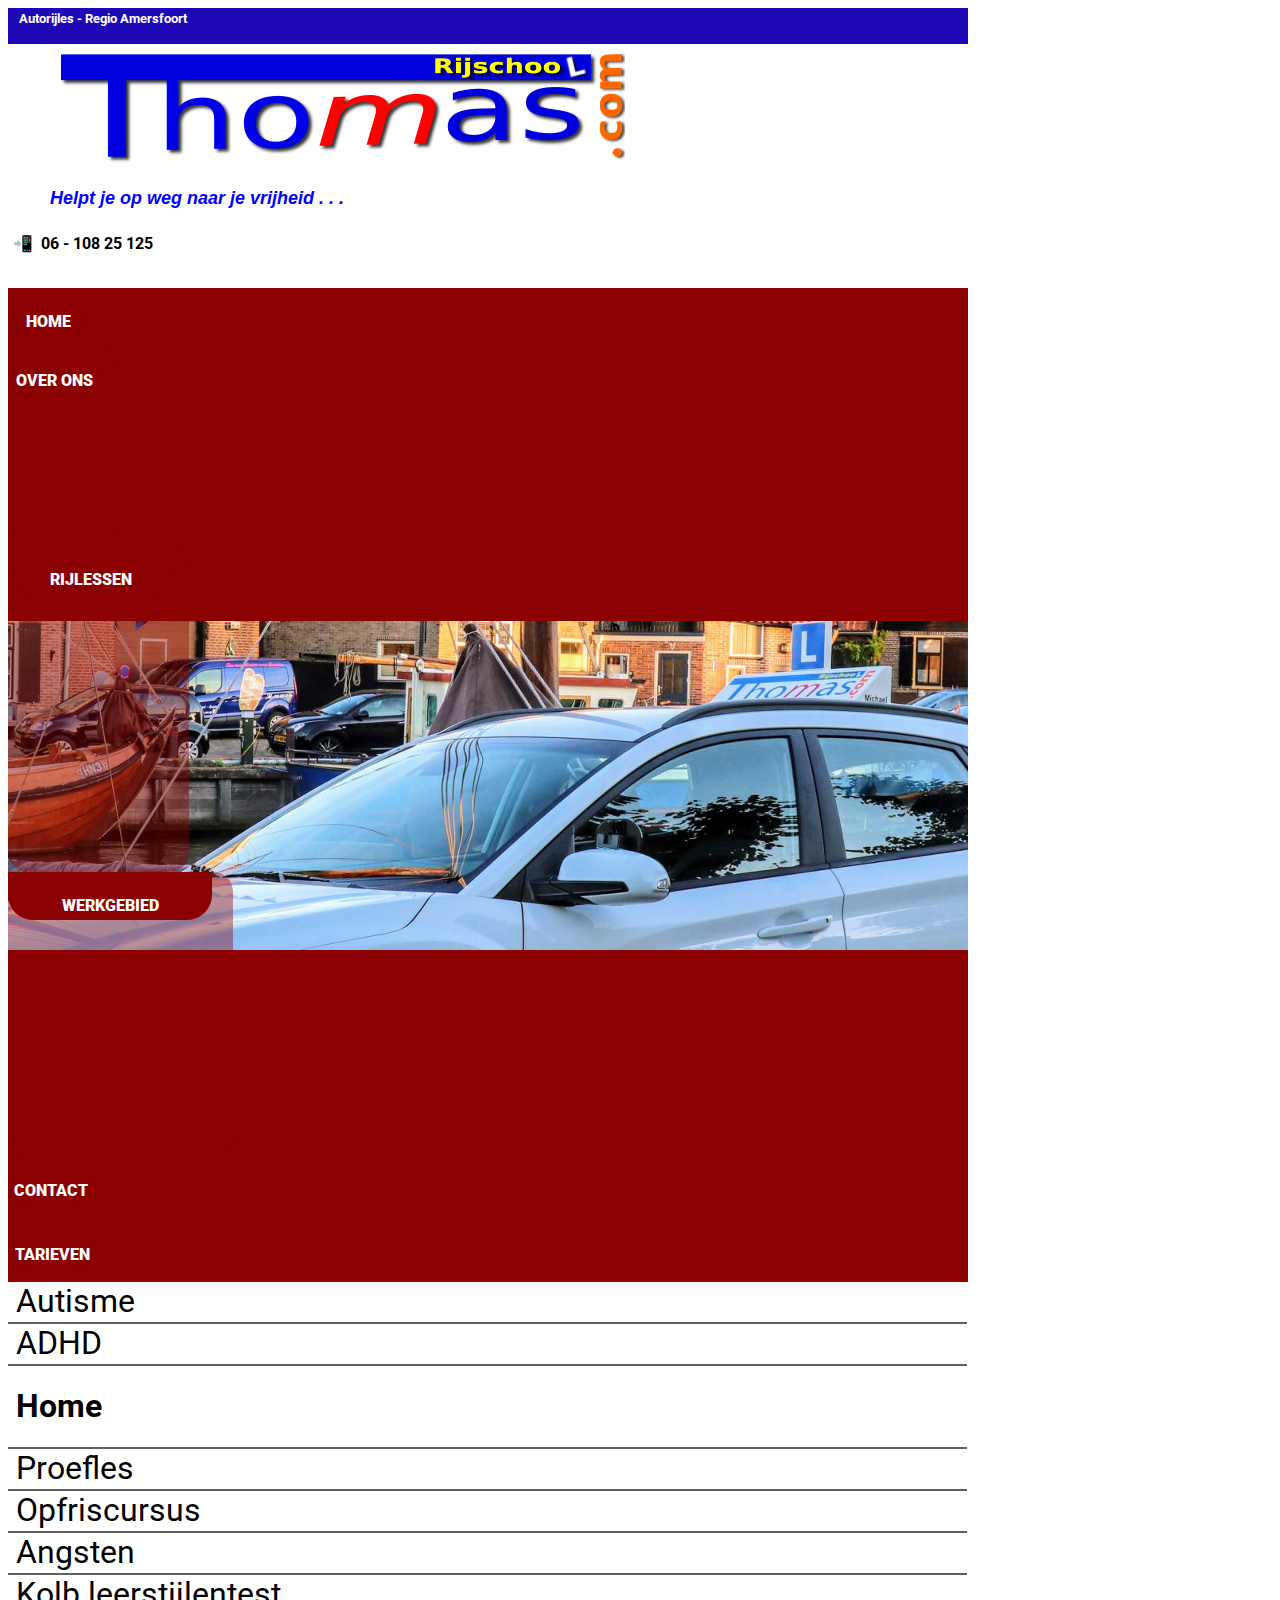
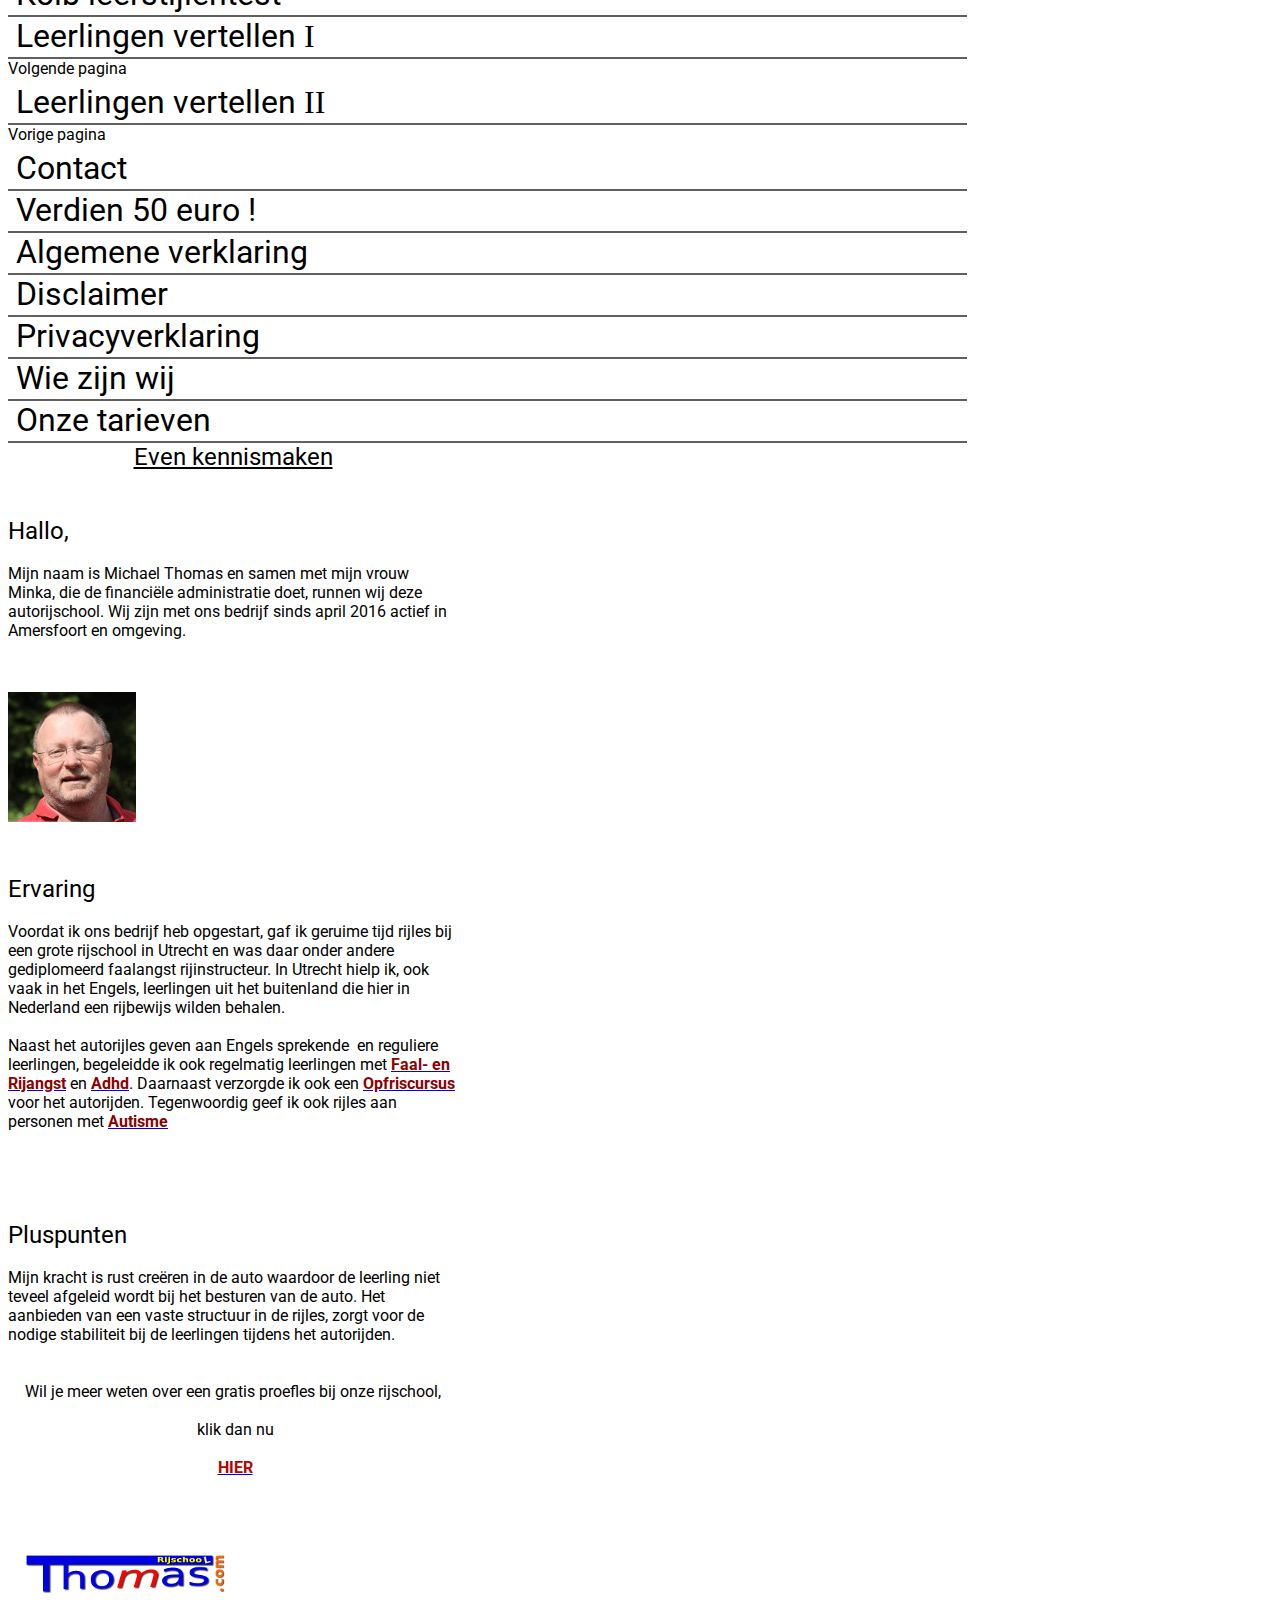
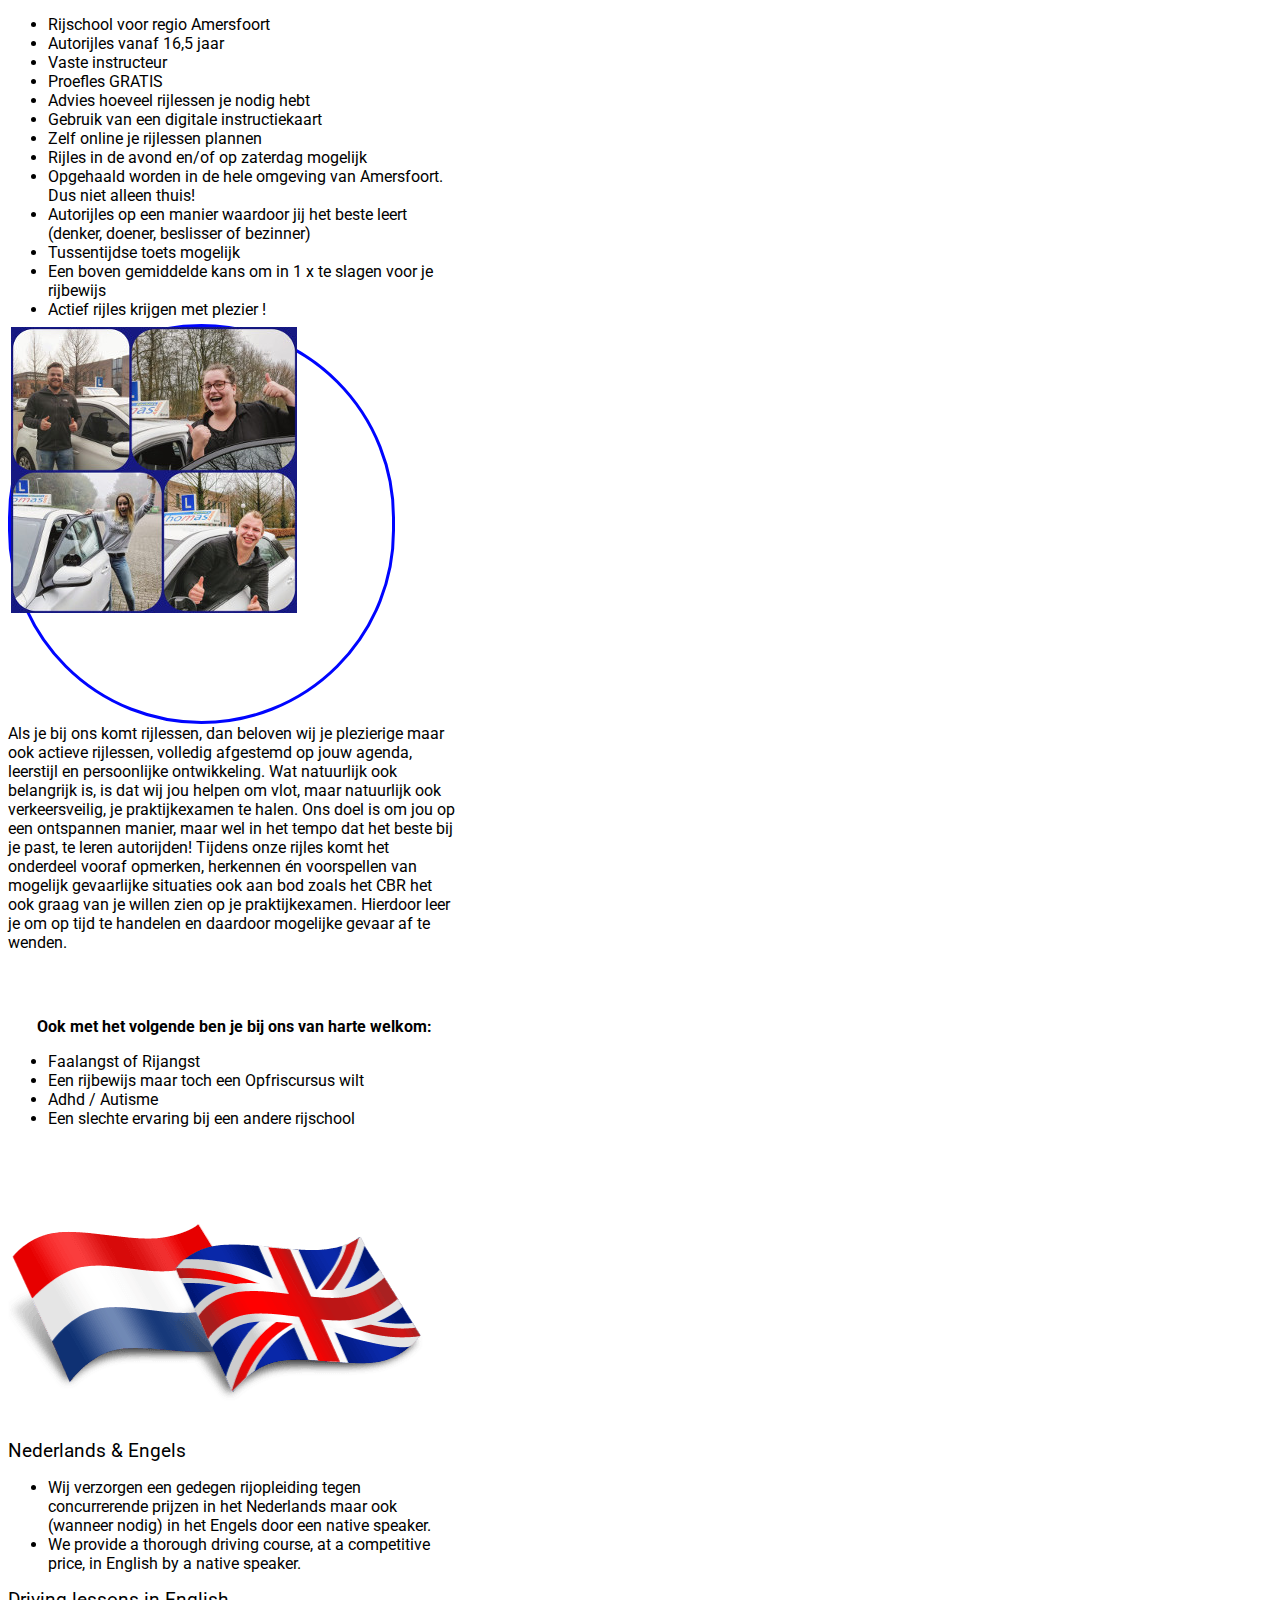
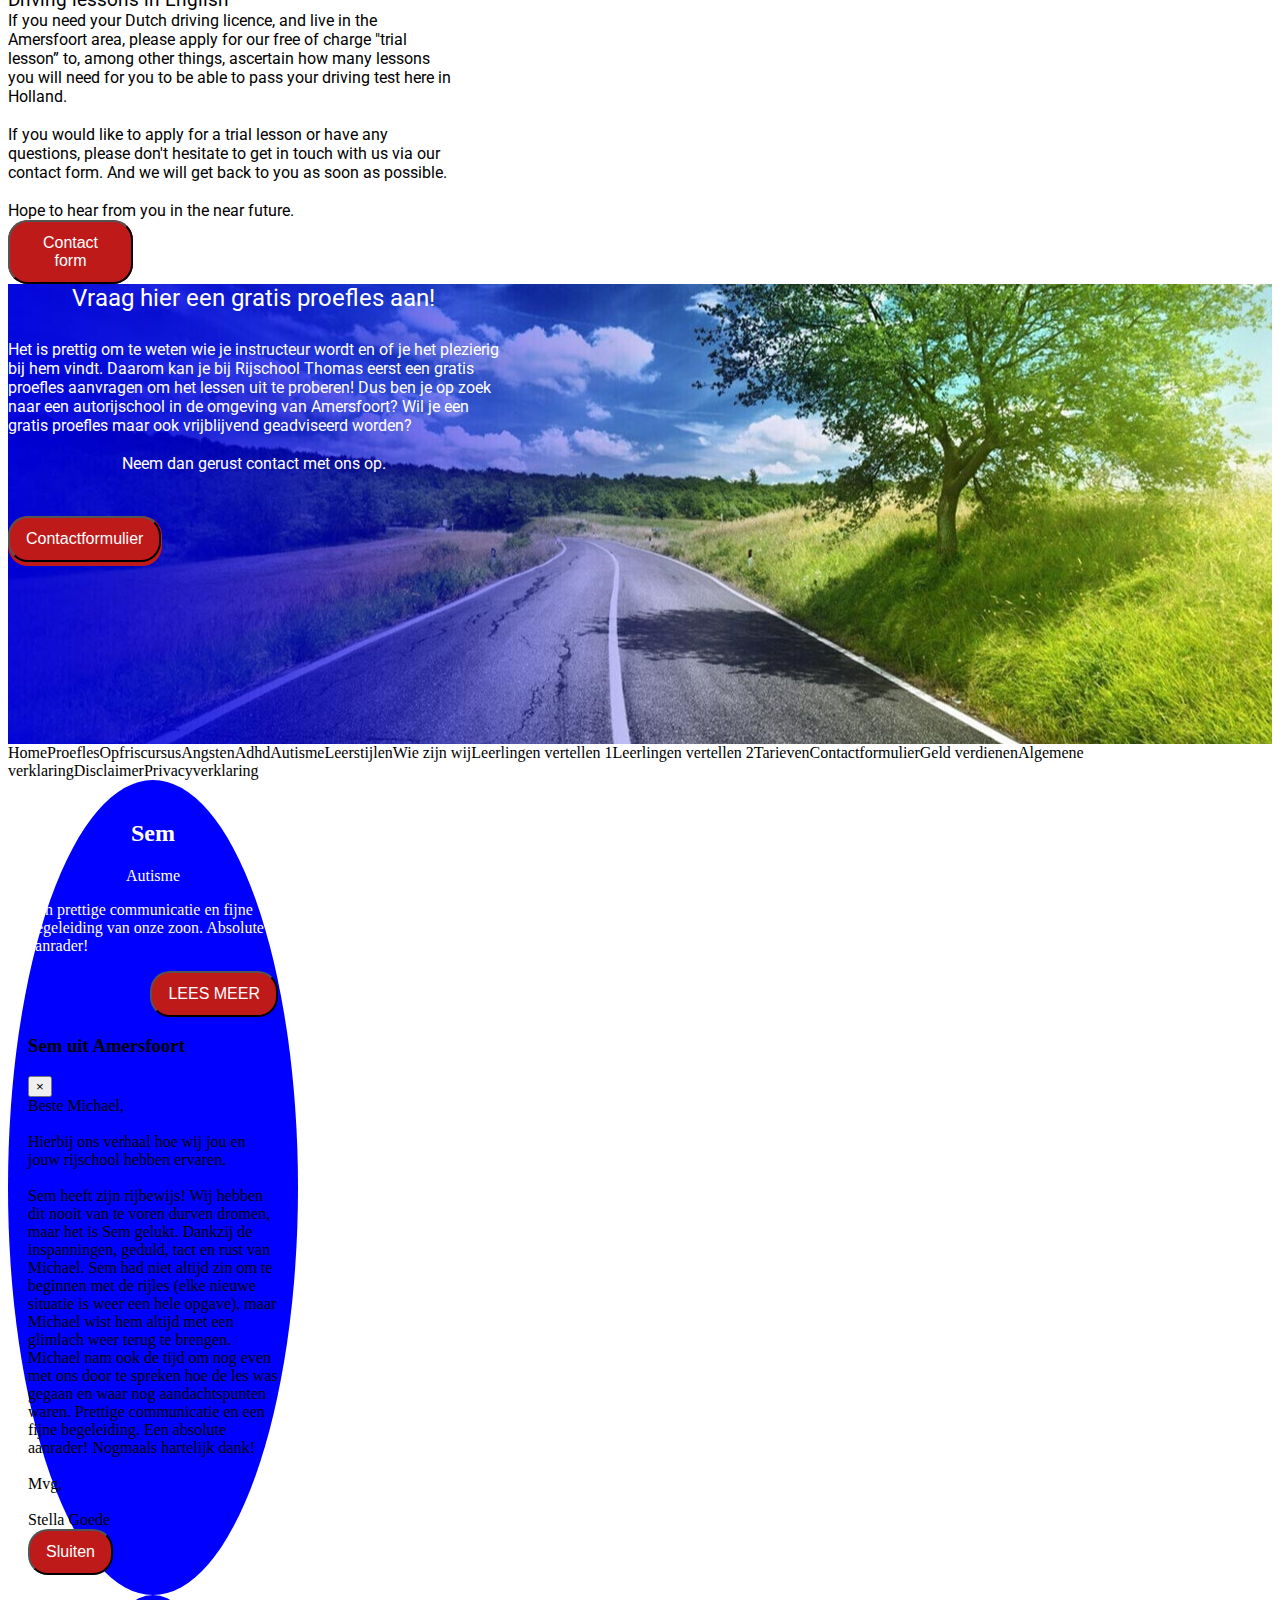
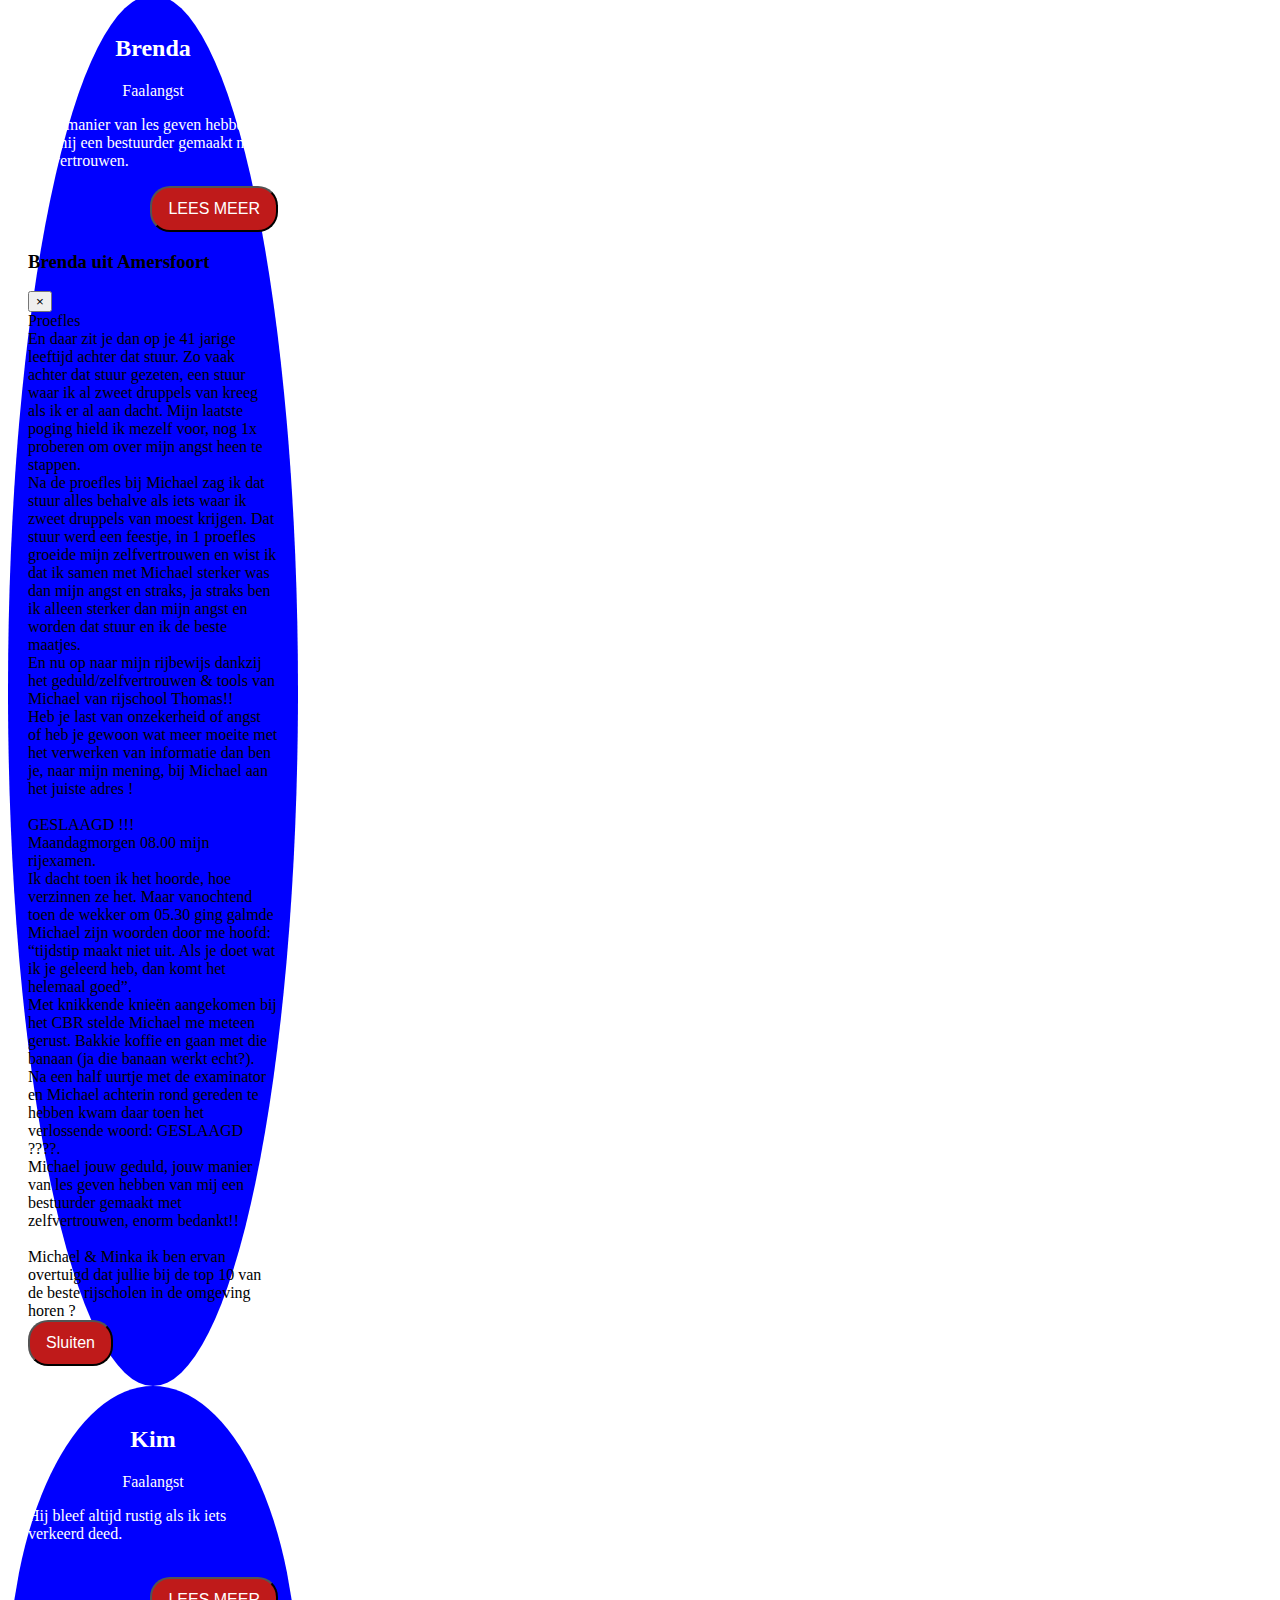
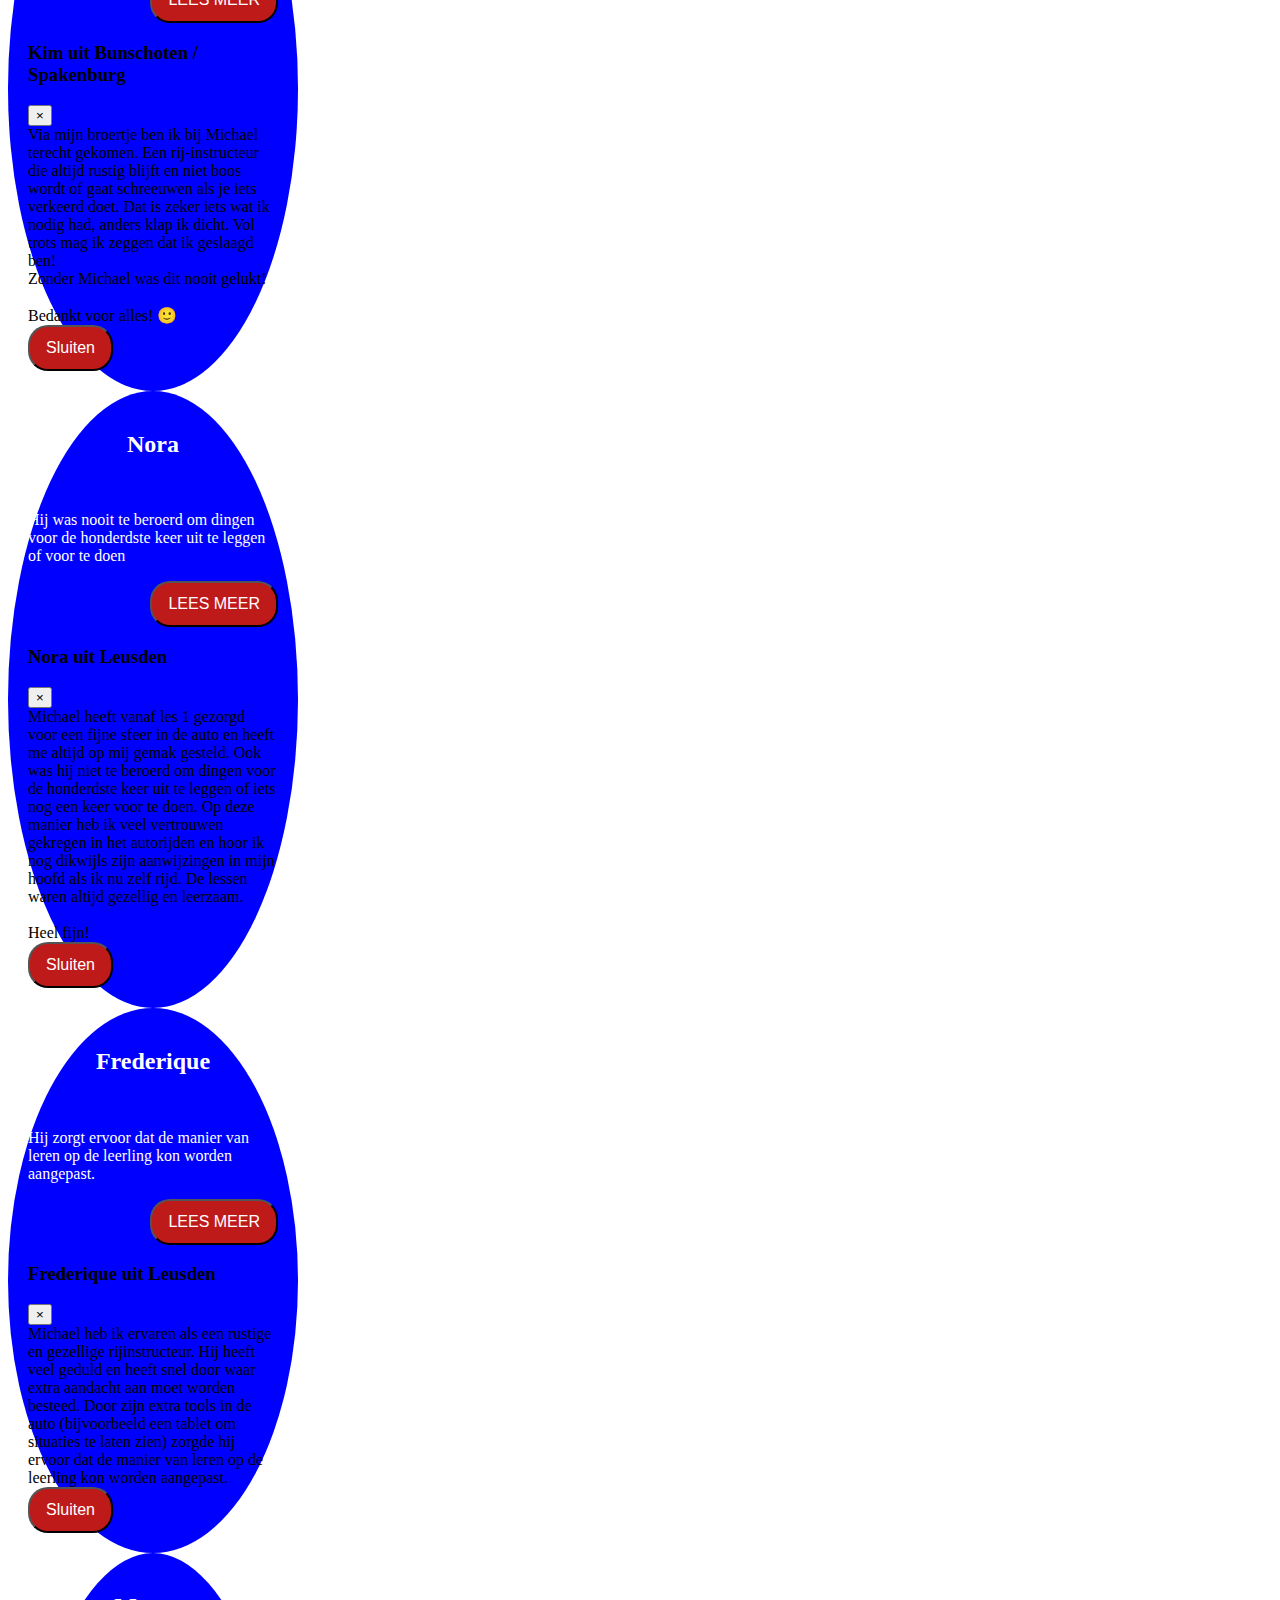
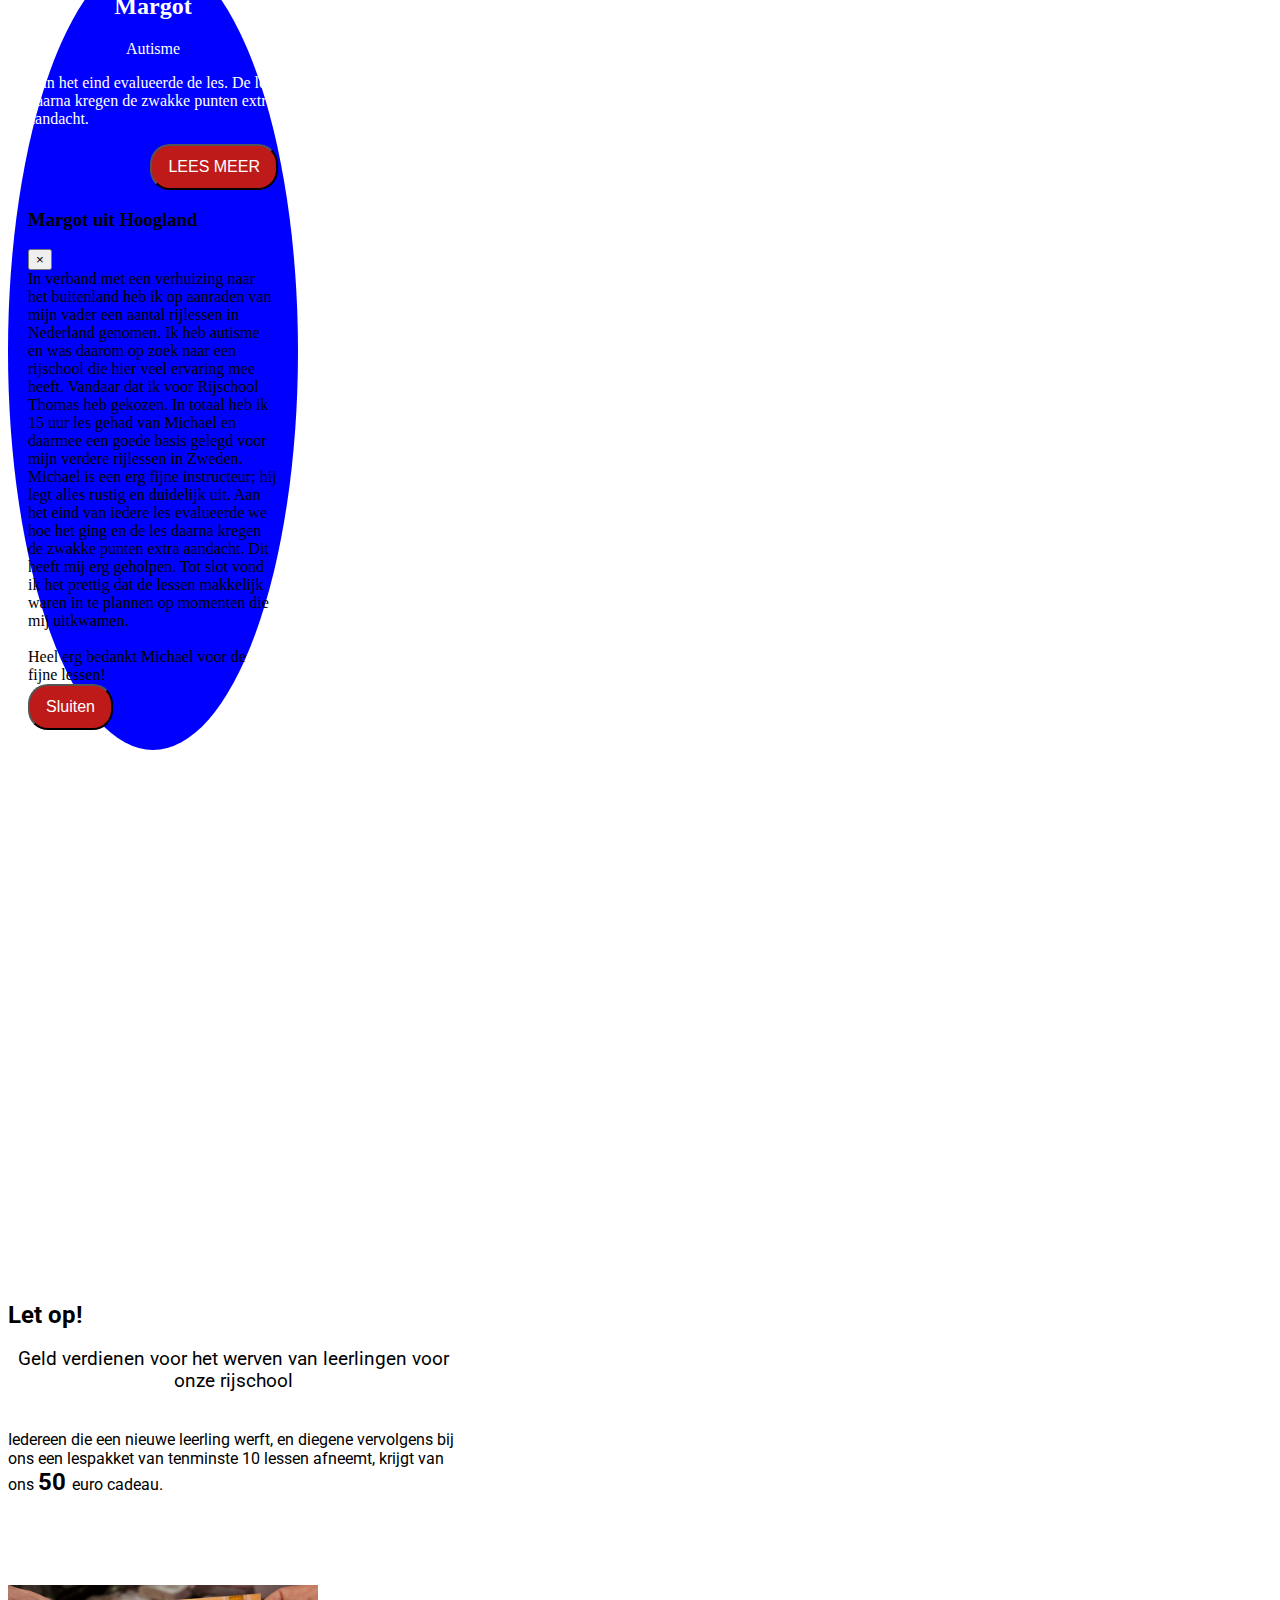
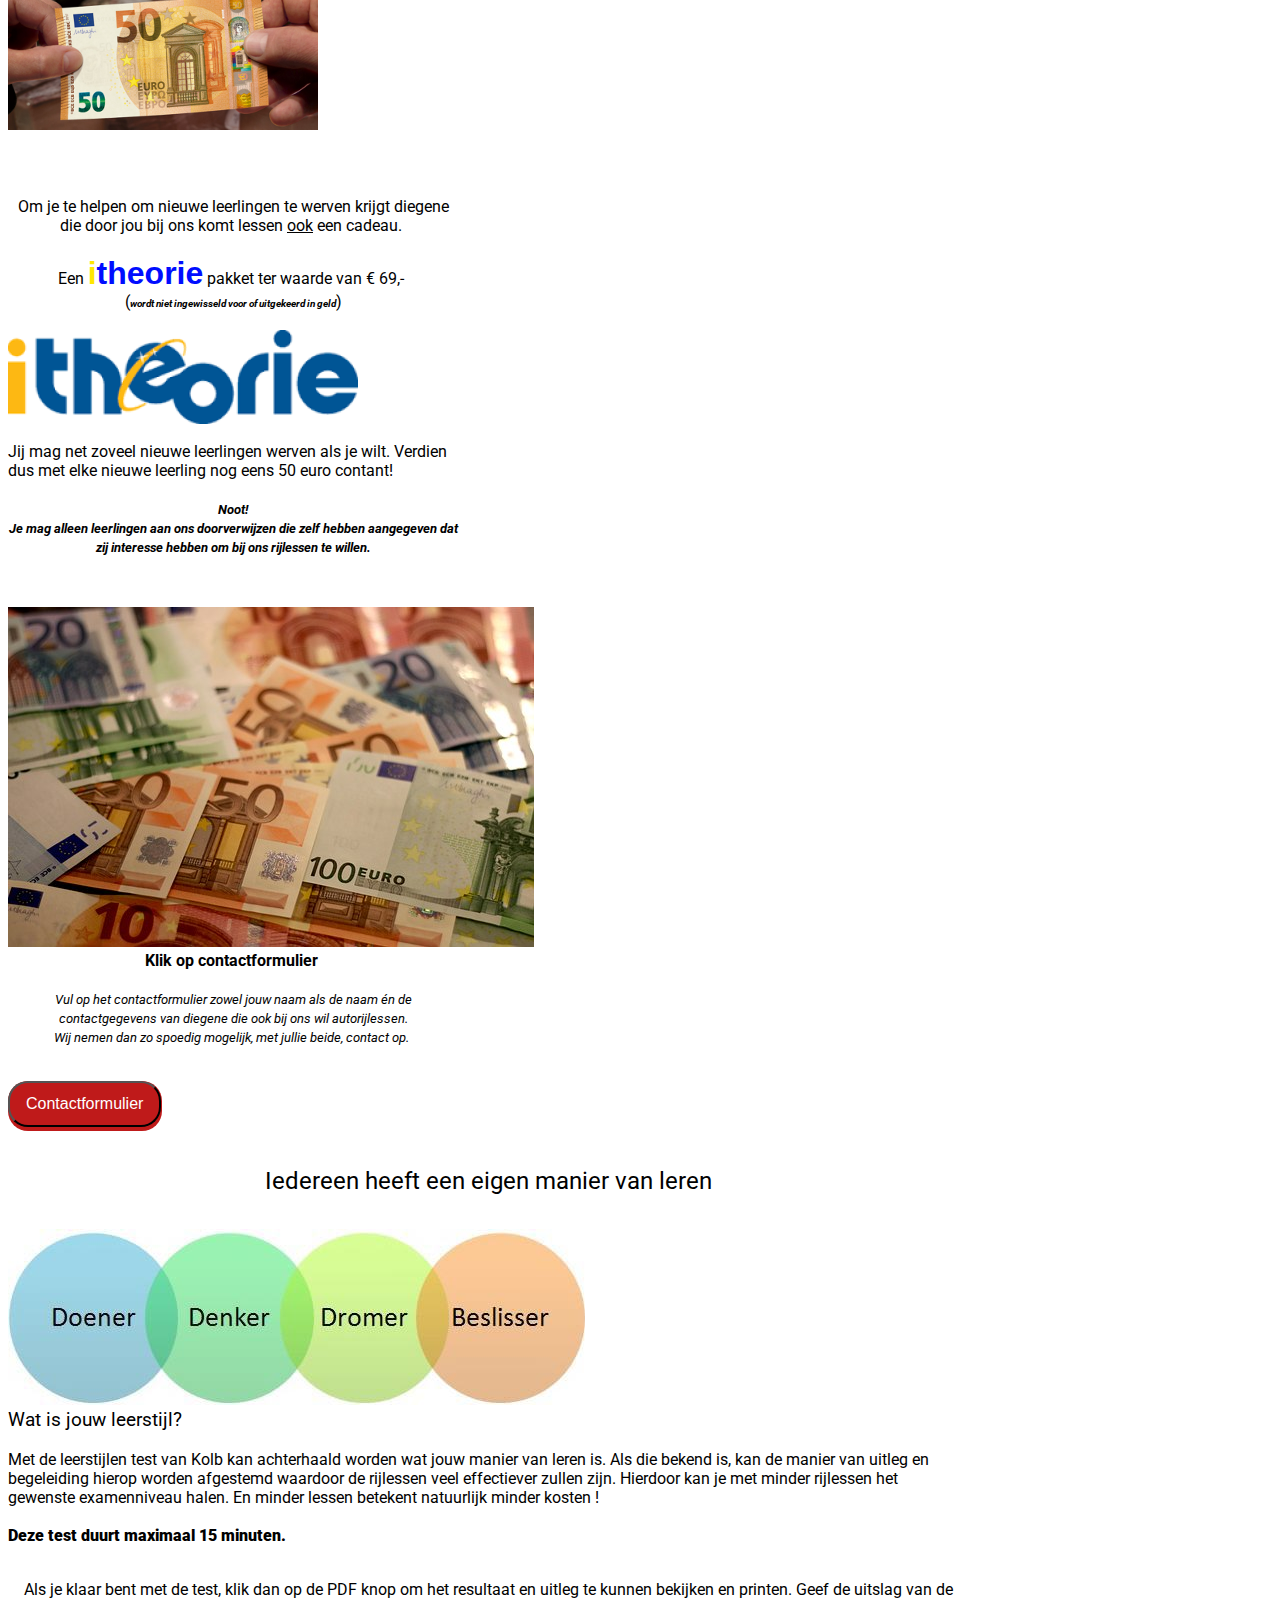
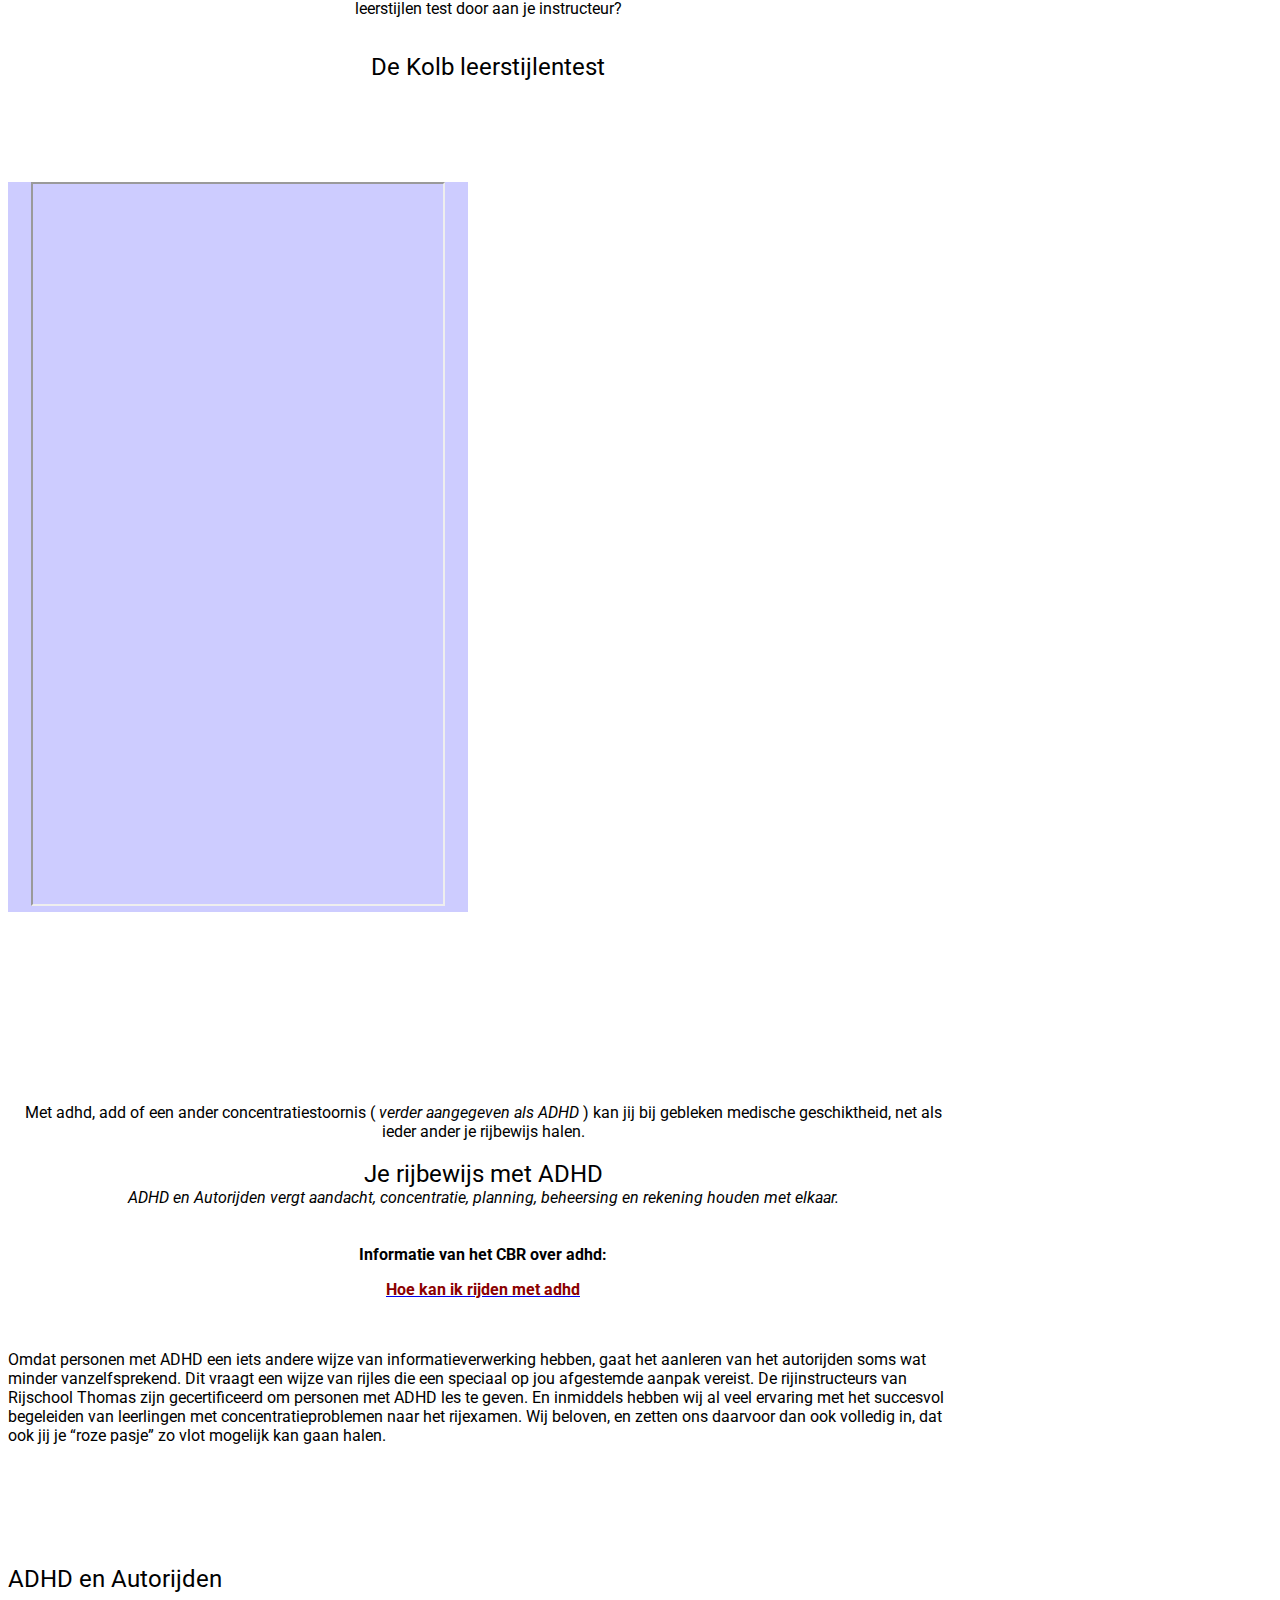
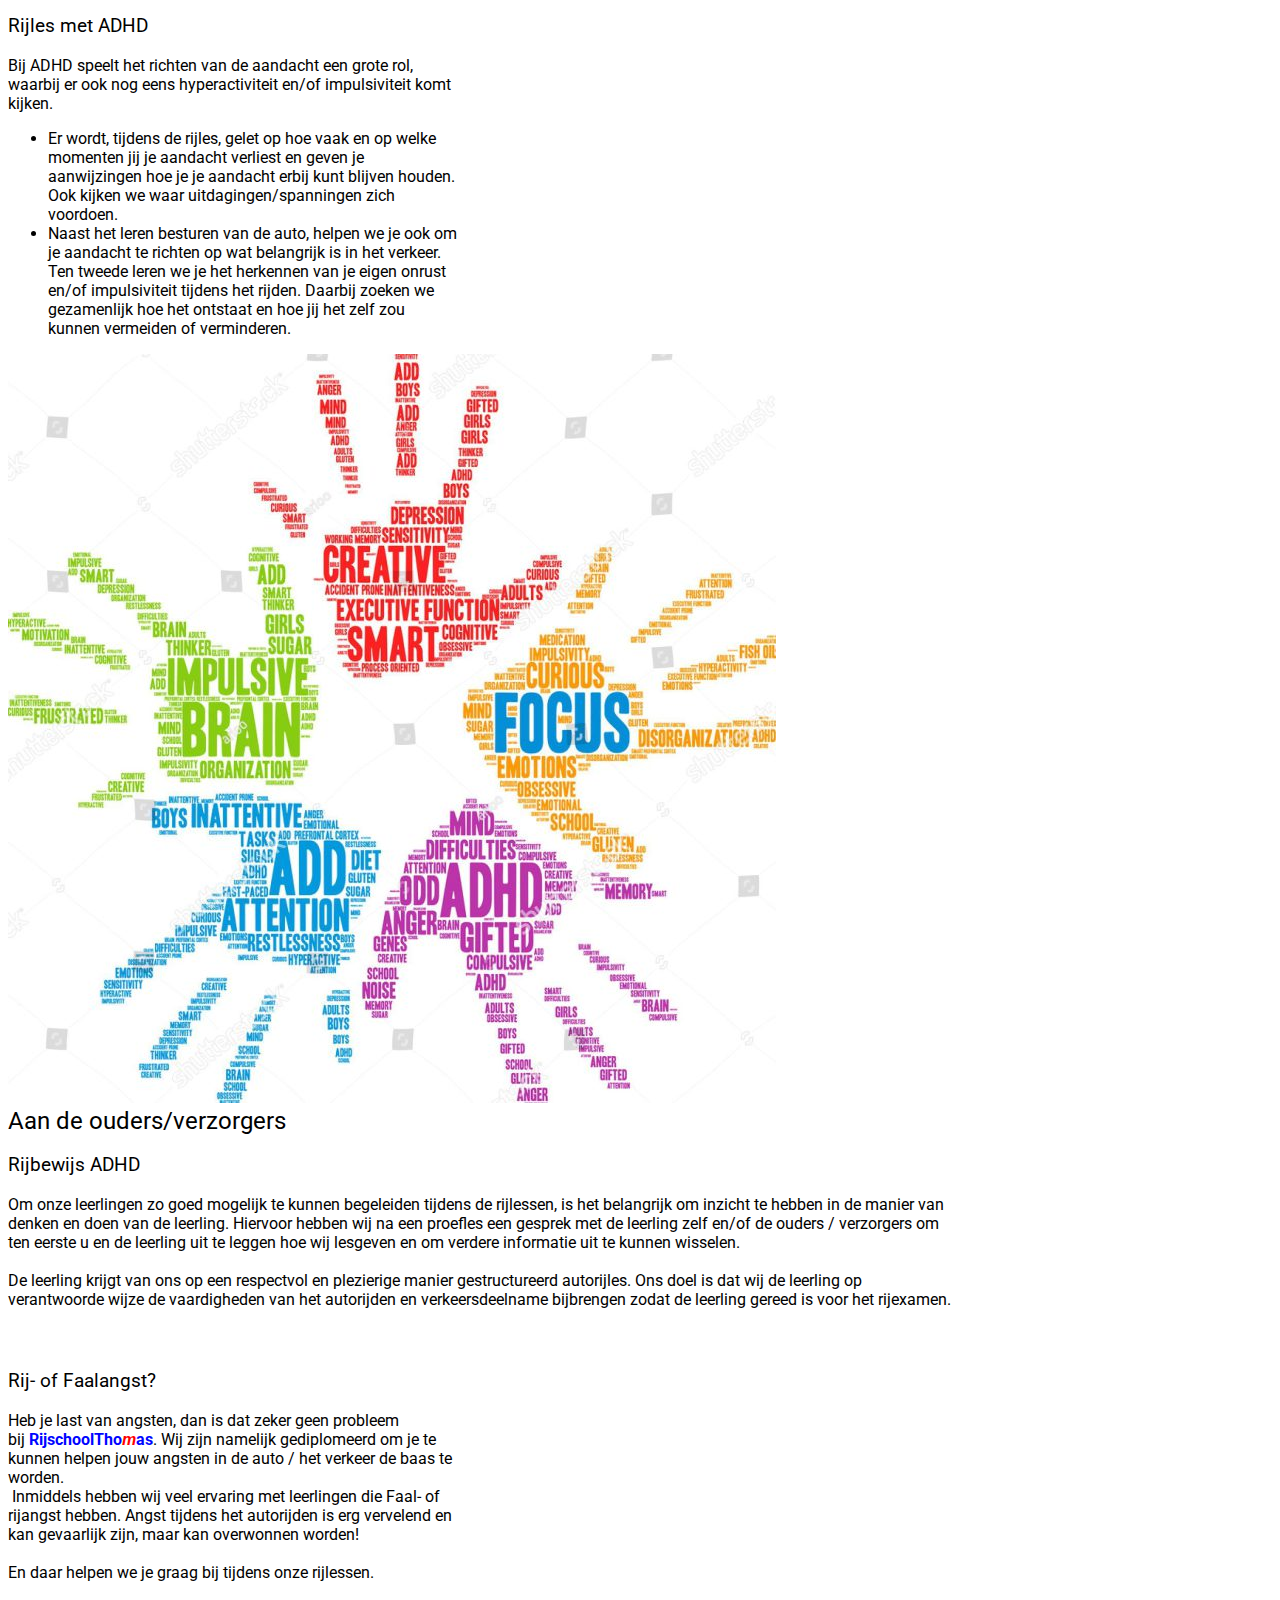
==== editable.html @ 11236661 "Create editable.html" ====
<!DOCTYPE html><html><head>
    <meta charset="UTF-8">
    <meta name="generator" content="Silex v2.2.7">
    <!-- leave this for stats -->
    <script type="text/javascript" src="https://editor.silex.me/static/2.7/jquery.js" data-silex-static=""></script>
    <script type="text/javascript" src="https://editor.silex.me/static/2.7/jquery-ui.js" data-silex-static=""></script>

    <script type="text/javascript" src="https://editor.silex.me/static/2.7/pageable.js" data-silex-static=""></script>
    <script type="text/javascript" src="https://editor.silex.me/static/2.7/front-end.js" data-silex-static=""></script>
    <!-- Normalize -->
    <link href="https://editor.silex.me/static/2.7/normalize.css" rel="stylesheet" data-silex-static="">
    <!-- Silex style -->
    <link href="https://editor.silex.me/static/2.7/front-end.css" rel="stylesheet" data-silex-static="">

    <style type="text/css" class="silex-style">@import url(//fonts.googleapis.com/css?family=Roboto);.title,
.heading1,
.heading2,
.heading3,
.normal {color: black; font-family: 'Roboto', sans-serif; margin: 0; font-weight: normal;}.editable-style.small-height {min-height: 10px; height: 10px; max-height: 10px;}.title {font-size: 60px; color: rgb(73, 187, 204);}.heading1 {font-size: 24px;}.editable-style.right {left: initial; right: 0px;}.grey-text .normal {color: grey;}.small-text .normal {color: grey; font-size: 10px;}.product-details .heading1 {color: rgb(73, 187, 204);}.product-details .heading3 {color: white; background-color: rgb(73, 187, 204); float: right; padding: 2px 25px;}.in-front {z-index: 1000;}.link-menu .normal {padding-top: 5px; color: #000000;}.link-menu .page-link-active {background-color: rgb(73, 187, 204); transition: background-color 0.5s ease-in;}.link-menu .page-link-active .normal {color: #FFFFFF; transition: color 0.5s ease-in;}.expandable {max-height: 30px;}.expandable:hover {max-height: none;}.expandable .level2 {transition: opacity 1s; opacity: 0; visibility: visible;}.expandable:hover .level2 {opacity: 1; visibility: visible;}.expandable .text-element:hover {background-color: #1e07b5; transition: background-color .5s;}.expandable .normal {padding-top: 8px;}.body-initial {background-color: rgba(255, 255, 255, 1);}.silex-id-1537483059611-3 {top: 5px; left: 5px; background-color: rgba(30, 7, 181, 1);}.silex-id-1537483059609-2 {min-height: 33px;}.silex-id-1537975310059-54 {width: 189px; min-height: 36px; top: 8px; left: -92px;}@media only screen and (max-width: 480px), only screen and (max-device-width: 480px) {.silex-id-1537975310059-54 {left: 143px; top: 6px;}}.silex-id-1484949224320-1 {top: 73px; left: 5px; background-color: rgba(255, 255, 255, 1); min-width: 960px;}@media only screen and (max-width: 480px), only screen and (max-device-width: 480px) {.silex-id-1484949224320-1 {top: 60px; left: 0px;}}.silex-id-1484949224320-0 {min-height: 174px; background-color: transparent; top: 15px; left: 100px; width: 960px;}@media only screen and (max-width: 480px), only screen and (max-device-width: 480px) {.silex-id-1484949224320-0 {min-height: 146px;}}.silex-id-1537465459463-0 {width: 636px; min-height: 123px; top: 2px; left: 138px;}@media only screen and (max-width: 480px), only screen and (max-device-width: 480px) {.silex-id-1537465459463-0 {top: 25px; left: 11px; width: 433px; min-height: 89px;}}.silex-id-1537465537737-1 {width: 340px; min-height: 47px; top: 116px; left: 414px;}@media only screen and (max-width: 480px), only screen and (max-device-width: 480px) {.silex-id-1537465537737-1 {left: 22px; top: 89px; width: 411px; min-height: 53px;}}.silex-id-1537974961050-52 {width: 150px; min-height: 34px; top: 76px; left: -109px;}.silex-id-1537975038860-53 {width: 213px; min-height: 34px; top: 77px; left: 817px;}.silex-id-1537692925737-22 {min-width: 960px; top: 738px; left: 5px;}.silex-id-1537692925736-21 {width: 960px; min-height: 251px; top: 15px; left: 100px;}.silex-id-1537692955896-23 {width: 188px; min-height: 67px; top: 1px; left: 370px;}.silex-id-1537692809369-19 {min-width: 960px;}.silex-id-1537692809368-18 {width: 960px; min-height: 317px; top: 15px; left: 100px;}.silex-id-1537692833861-20 {width: 284px; min-height: 67px; top: 1px; left: 353px;}.silex-id-1537692681613-15 {min-width: 960px;}.silex-id-1537692681612-14 {width: 960px; min-height: 250px; top: 15px; left: 100px;}.silex-id-1537692707858-16 {width: 354px; min-height: 67px; top: 1px; left: 305px;}.silex-id-1537483143130-5 {top: 282px; left: 5px; min-width: 960px; background-color: rgba(246, 0, 0, 1); background-position: center center; background-repeat: no-repeat; background-size: auto; background-attachment: scroll;}.silex-id-1537483143127-4 {width: 960px; background-color: transparent; min-height: 377px; top: 15px; left: 173px;}.silex-id-1424710230648 {background-color: transparent; border-top-color: rgb(0, 0, 0); border-right-color: rgb(0, 0, 0); border-bottom-color: rgb(0, 0, 0); border-left-color: rgb(0, 0, 0); left: 28px; top: 6px; width: 902px; border-top-left-radius: 5px; border-top-right-radius: 5px; border-bottom-right-radius: 1px; border-bottom-left-radius: 1px; min-height: 346px;}.silex-id-1537953652678-8 {width: 90px; background-color: transparent; min-height: 342px; top: 1px; left: 4px;}.silex-id-1537966082514-43 {width: 81px; top: 2px; left: 4px; min-height: 50px;}.silex-id-1537966439226-46 {width: 80px; top: 1px; left: 5px; min-height: 58px; border-radius: 0 0 25px 25px; background-color: rgba(246, 0, 0, 1);}.silex-id-1537953841345-12 {width: 100px; background-color: transparent; min-height: 342px; top: 1px; left: 678px;}.silex-id-1537955420518-22 {width: 80px; top: 1px; left: 10px; min-height: 50px; border-radius: 0 0 25px 25px; background-color: rgba(246, 0, 0, 1);}.silex-id-1537953838036-11 {width: 109px; background-color: transparent; min-height: 343px; top: 1px; left: 557px;}.silex-id-1537959376309-37 {width: 92px; top: 1px; left: 10px; min-height: 50px; border-radius: 0 0 25px 25px; background-color: rgba(246, 0, 0, 1);}.silex-id-1537960581255-38 {width: 92px; min-height: 58px; top: 44px; left: 10px; border-radius: 25px 25px 25px 25px;}.silex-id-1537960657123-39 {width: 92px; min-height: 76px; top: 90px; left: 9px; border-radius: 25px 25px 25px 25px;}.silex-id-1537953846440-13 {width: 181px; background-color: transparent; min-height: 346px; top: 1px; left: 137px;}.silex-id-1537965994051-41 {width: 206px; top: 2px; left: 8px; min-height: 58px;}.silex-id-1537966385104-45 {width: 165px; top: 1px; left: 9px; min-height: 58px; border-radius: 0 0 25px 25px; border-color: transparent; background-color: rgba(246, 0, 0, 1);}.silex-id-1537955840513-23 {width: 165px; min-height: 58px; top: 46px; left: 6px; border-radius: 25px 25px 25px 25px;}.silex-id-1537955860383-24 {width: 165px; min-height: 47px; top: 93px; left: 6px; border-radius: 25px 25px 25px 25px;}.silex-id-1537955870404-25 {width: 165px; min-height: 47px; top: 141px; left: 6px; border-radius: 25px 25px 25px 25px;}.silex-id-1537955879315-26 {width: 165px; min-height: 47px; top: 189px; left: 6px; border-radius: 25px 25px 25px 25px;}.silex-id-1537955889483-27 {width: 165px; min-height: 47px; top: 235px; left: 8px; border-radius: 25px 25px 25px 25px;}.silex-id-1537955930191-28 {width: 165px; min-height: 47px; top: 283px; left: 8px; border-radius: 25px 25px 25px 25px;}.silex-id-1537955024139-18 {width: 225px; background-color: transparent; min-height: 346px; top: 1px; left: 320px;}.silex-id-1537965924845-40 {width: 210px; top: 1px; left: 9px; min-height: 58px;}.silex-id-1537966334570-44 {width: 205px; top: 1px; left: 8px; min-height: 58px; border-radius: 0 0 25px 25px; background-color: rgba(246, 0, 0, 1);}.silex-id-1537955995586-30 {width: 204px; min-height: 50px; top: 45px; left: 6px; border-radius: 25px 25px 25px 25px;}.silex-id-1537956006669-31 {width: 204px; min-height: 47px; top: 90px; left: 10px; border-radius: 25px 25px 25px 25px;}.silex-id-1537956014374-32 {width: 204px; min-height: 47px; top: 138px; left: 5px; border-radius: 25px 25px 25px 25px;}.silex-id-1537956022317-33 {width: 204px; min-height: 47px; top: 183px; left: 7px; border-radius: 25px 25px 25px 25px;}.silex-id-1537956034842-34 {width: 204px; min-height: 47px; top: 230px; left: 10px; border-radius: 25px 25px 25px 25px;}.silex-id-1537953832130-10 {width: 90px; background-color: transparent; min-height: 340px; top: 1px; left: 808px;}.silex-id-1537955249306-21 {width: 70px; min-height: 47px; top: 1px; left: 10px; border-radius: 0 0 25px 25px; background-color: rgba(246, 0, 0, 1);}.silex-id-1537993402906-5 {top: 684px; left: 5px;}@media only screen and (max-width: 480px), only screen and (max-device-width: 480px) {.silex-id-1537993402906-5 {top: 272px; left: 1px;}}.silex-id-1537993402905-4 {min-height: 82px;}@media only screen and (max-width: 480px), only screen and (max-device-width: 480px) {.silex-id-1537993402905-4 {background-color: rgba(255, 0, 0, 1); min-height: 80px;}}.silex-id-1537993589887-6 {width: 856px; min-height: 80px; top: -15px; left: 20px;}@media only screen and (max-width: 480px), only screen and (max-device-width: 480px) {.silex-id-1537993589887-6 {top: 1px; left: 37px; width: 381px; min-height: 117px;}}.silex-id-1537993253212-3 {width: 877px; min-height: 80px; top: -15px; left: 20px;}@media only screen and (max-width: 480px), only screen and (max-device-width: 480px) {.silex-id-1537993253212-3 {top: 1px; left: 40px; width: 375px; min-height: 80px;}}.silex-id-1537997668171-3 {width: 952px; min-height: 80px; top: -15px; left: 20px;}@media only screen and (max-width: 480px), only screen and (max-device-width: 480px) {.silex-id-1537997668171-3 {top: 1px; left: 38px; width: 379px; min-height: 80px;}}.silex-id-1537997531159-1 {top: 1649px; left: 5px; min-width: 960px;}.silex-id-1537997531156-0 {width: 960px; min-height: 302px; top: 15px; left: 100px;}.silex-id-1537997545658-2 {width: 948px; min-height: 250px; top: 6px; left: 6px;}.silex-id-1484949640479-7 {top: 235px; left: 1px; background-color: transparent; min-width: 960px;}.silex-id-1484949640479-6 {min-height: 526px; background-color: transparent; top: 15px; left: 100px; width: 960px;}.silex-id-1434426485636-2 {left: 1px; top: 1px; width: 188px; background-color: rgb(254, 255, 253); border-top-width: 10px; border-right-width: 10px; border-bottom-width: 10px; border-left-width: 10px; border-top-style: solid; border-right-style: solid; border-bottom-style: solid; border-left-style: solid; border-top-color: rgb(254, 255, 253); border-right-color: rgb(254, 255, 253); border-bottom-color: rgb(254, 255, 253); border-left-color: rgb(254, 255, 253); min-height: 190px;}@media only screen and (max-width: 480px), only screen and (max-device-width: 480px) {.silex-id-1434426485636-2 {width: 450px; min-height: 170px;}}.silex-id-1434426485665-3 {width: 740px; top: 1px; left: 199px; background-color: rgb(254, 255, 253); border-top-width: 10px; border-right-width: 10px; border-bottom-width: 10px; border-left-width: 10px; border-top-style: solid; border-right-style: solid; border-bottom-style: solid; border-left-style: solid; border-top-color: rgb(254, 255, 253); border-right-color: rgb(254, 255, 253); border-bottom-color: rgb(254, 255, 253); border-left-color: rgb(254, 255, 253); min-height: 190px;}@media only screen and (max-width: 480px), only screen and (max-device-width: 480px) {.silex-id-1434426485665-3 {width: 707px;}}.silex-id-1434426613625-5 {left: 751px; top: 221px; width: 188px; background-color: rgb(254, 255, 253); border-top-width: 10px; border-right-width: 10px; border-bottom-width: 10px; border-left-width: 10px; border-top-style: solid; border-right-style: solid; border-bottom-style: solid; border-left-style: solid; border-top-color: rgb(254, 255, 253); border-right-color: rgb(254, 255, 253); border-bottom-color: rgb(254, 255, 253); border-left-color: rgb(254, 255, 253); min-height: 190px;}@media only screen and (max-width: 480px), only screen and (max-device-width: 480px) {.silex-id-1434426613625-5 {width: 450px;}}.silex-id-1434426613658-6 {width: 740px; top: 221px; left: 2px; background-color: rgb(254, 255, 253); border-top-width: 10px; border-right-width: 10px; border-bottom-width: 10px; border-left-width: 10px; border-top-style: solid; border-right-style: solid; border-bottom-style: solid; border-left-style: solid; border-top-color: rgb(254, 255, 253); border-right-color: rgb(254, 255, 253); border-bottom-color: rgb(254, 255, 253); border-left-color: rgb(254, 255, 253); min-height: 190px;}.silex-id-1484949717487-9 {min-height: 100px; top: 1354px; left: 1px;}.silex-id-1484949717486-8 {min-height: 345px; background-color: transparent;}.silex-id-1471343044963-3 {width: 940px; top: 1px; left: 1px; background-color: rgb(254, 255, 253); border-top-width: 10px; border-right-width: 10px; border-bottom-width: 10px; border-left-width: 10px; border-top-style: solid; border-right-style: solid; border-bottom-style: solid; border-left-style: solid; border-top-color: rgb(254, 255, 253); border-right-color: rgb(254, 255, 253); border-bottom-color: rgb(254, 255, 253); border-left-color: rgb(254, 255, 253); min-height: 261px;}@media only screen and (max-width: 480px), only screen and (max-device-width: 480px) {.silex-id-1471343044963-3 {min-height: 270px; top: 28px; left: 1px; width: 423px;}}.silex-id-1537477018929-3 {min-width: 960px; top: 329px; left: 5px;}.silex-id-1537477018927-2 {width: 960px; min-height: 333px; top: 15px; left: 100px;}.silex-id-1537477047868-4 {width: 940px; top: 1px; left: 1px; background-color: rgb(254, 255, 253); border-top-width: 10px; border-right-width: 10px; border-bottom-width: 10px; border-left-width: 10px; border-top-style: solid; border-right-style: solid; border-bottom-style: solid; border-left-style: solid; border-top-color: rgb(254, 255, 253); border-right-color: rgb(254, 255, 253); border-bottom-color: rgb(254, 255, 253); border-left-color: rgb(254, 255, 253); min-height: 261px;}@media only screen and (max-width: 480px), only screen and (max-device-width: 480px) {.silex-id-1537477047868-4 {min-height: 270px; top: 28px; left: 1px; width: 423px;}}.silex-id-1537492313955-35 {top: 363px; left: NaNpx; background-color: transparent;}.silex-id-1537492313955-36 {min-height: 813px; background-color: transparent;}.silex-id-1537492313955-37 {left: 1px; top: 1px; width: 188px; background-color: rgb(254, 255, 253); border-top-width: 10px; border-right-width: 10px; border-bottom-width: 10px; border-left-width: 10px; border-top-style: solid; border-right-style: solid; border-bottom-style: solid; border-left-style: solid; border-top-color: rgb(254, 255, 253); border-right-color: rgb(254, 255, 253); border-bottom-color: rgb(254, 255, 253); border-left-color: rgb(254, 255, 253); min-height: 190px;}@media only screen and (max-width: 480px), only screen and (max-device-width: 480px) {.silex-id-1537492313955-37 {width: 450px; min-height: 170px;}}.silex-id-1537492313957-38 {width: 740px; top: 1px; left: 199px; background-color: rgb(254, 255, 253); border-top-width: 10px; border-right-width: 10px; border-bottom-width: 10px; border-left-width: 10px; border-top-style: solid; border-right-style: solid; border-bottom-style: solid; border-left-style: solid; border-top-color: rgb(254, 255, 253); border-right-color: rgb(254, 255, 253); border-bottom-color: rgb(254, 255, 253); border-left-color: rgb(254, 255, 253); min-height: 190px;}@media only screen and (max-width: 480px), only screen and (max-device-width: 480px) {.silex-id-1537492313957-38 {width: 707px;}}.silex-id-1537492313957-39 {width: 937px; top: 256px; left: 3px; background-color: rgb(254, 255, 253); border-top-width: 10px; border-right-width: 10px; border-bottom-width: 10px; border-left-width: 10px; border-top-style: solid; border-right-style: solid; border-bottom-style: solid; border-left-style: solid; background-size: cover; border-top-color: rgb(254, 255, 253); border-right-color: rgb(254, 255, 253); border-bottom-color: rgb(254, 255, 253); border-left-color: rgb(254, 255, 253); background-position-x: 50%; background-position-y: 50%; min-height: 244px;}.silex-id-1537492313958-40 {left: 751px; top: 541px; width: 188px; background-color: rgb(254, 255, 253); border-top-width: 10px; border-right-width: 10px; border-bottom-width: 10px; border-left-width: 10px; border-top-style: solid; border-right-style: solid; border-bottom-style: solid; border-left-style: solid; border-top-color: rgb(254, 255, 253); border-right-color: rgb(254, 255, 253); border-bottom-color: rgb(254, 255, 253); border-left-color: rgb(254, 255, 253); min-height: 190px;}@media only screen and (max-width: 480px), only screen and (max-device-width: 480px) {.silex-id-1537492313958-40 {width: 450px;}}.silex-id-1537492313960-41 {width: 740px; top: 541px; left: 2px; background-color: rgb(254, 255, 253); border-top-width: 10px; border-right-width: 10px; border-bottom-width: 10px; border-left-width: 10px; border-top-style: solid; border-right-style: solid; border-bottom-style: solid; border-left-style: solid; border-top-color: rgb(254, 255, 253); border-right-color: rgb(254, 255, 253); border-bottom-color: rgb(254, 255, 253); border-left-color: rgb(254, 255, 253); min-height: 190px;}.silex-id-1537489528676-21 {top: 800px; left: 5px; background-color: transparent; min-width: 960px;}.silex-id-1537489528676-22 {min-height: 783px; background-color: transparent; top: 15px; left: 100px; width: 960px;}.silex-id-1537994794471-8 {width: 568px; min-height: 755px; top: 8px; left: 16px;}.silex-id-1537995217284-10 {width: 309px; min-height: 386px; top: 10px; left: 612px;}.silex-id-1537995699270-14 {width: 299px; min-height: 86px; top: 385px; left: 617px;}.silex-id-1537995507782-12 {width: 309px; min-height: 223px; top: 492px; left: 612px;}.silex-id-1537995582938-13 {width: 299px; min-height: 68px; top: 704px; left: 617px;}.silex-id-1484949486466-5 {top: 453px; left: 5px; background-color: transparent; min-width: 960px;}@media only screen and (max-width: 480px), only screen and (max-device-width: 480px) {.silex-id-1484949486466-5 {top: 248px; left: 1px;}}.silex-id-1484949486465-4 {min-height: 869px; background-color: transparent; top: 15px; left: 173px; width: 960px;}@media only screen and (max-width: 480px), only screen and (max-device-width: 480px) {.silex-id-1484949486465-4 {min-height: 1781px;}}.silex-id-1537893391988-1 {width: 327px; min-height: 328px; top: 1px; left: 66px;}.silex-id-1434426151026-1 {width: 450px; top: 1px; left: 488px; background-color: rgb(254, 255, 253); border-top-width: 10px; border-right-width: 10px; border-bottom-width: 10px; border-left-width: 10px; border-top-style: solid; border-right-style: solid; border-bottom-style: solid; border-left-style: solid; border-top-color: rgb(254, 255, 253); border-right-color: rgb(254, 255, 253); border-bottom-color: rgb(254, 255, 253); border-left-color: rgb(254, 255, 253); min-height: 190px;}@media only screen and (max-width: 480px), only screen and (max-device-width: 480px) {.silex-id-1434426151026-1 {width: 450px;}}.silex-id-1537893444771-2 {width: 403px; min-height: 401px; top: 401px; left: 518px;}.silex-id-1424920356950 {background-color: rgb(254, 255, 253); border-top-style: solid; border-right-style: solid; border-bottom-style: solid; border-left-style: solid; border-top-width: 10px; border-right-width: 10px; border-bottom-width: 10px; border-left-width: 10px; left: 1px; top: 381px; width: 450px; border-top-color: rgb(254, 255, 253); border-right-color: rgb(254, 255, 253); border-bottom-color: rgb(254, 255, 253); border-left-color: rgb(254, 255, 253); min-height: 451px;}@media only screen and (max-width: 480px), only screen and (max-device-width: 480px) {.silex-id-1424920356950 {width: 450px; min-height: 338px; left: 22px; top: 495px;}}.silex-id-1537689162255-3 {background-color: rgba(246, 0, 0, 1); min-width: 960px; top: 1809px; left: 5px;}@media only screen and (max-width: 480px), only screen and (max-device-width: 480px) {.silex-id-1537689162255-3 {top: 2029px; left: 1px;}}.silex-id-1537689162251-2 {width: 960px; min-height: 374px; top: 15px; left: 100px;}@media only screen and (max-width: 480px), only screen and (max-device-width: 480px) {.silex-id-1537689162251-2 {min-height: 486px;}}.silex-id-1537691726404-10 {width: 223px; min-height: 43px; top: 21px; left: 375px; background-color: rgba(255, 255, 255, 1); border-style: outset;}@media only screen and (max-width: 480px), only screen and (max-device-width: 480px) {.silex-id-1537691726404-10 {left: 76px; top: 437px;}}.silex-id-1537910811820-0 {width: 180px; min-height: 45px; top: 185px; left: 392px; border-radius: 25px 25px 25px 25px; background-color: transparent;}@media only screen and (max-width: 480px), only screen and (max-device-width: 480px) {.silex-id-1537910811820-0 {left: 61px; top: 645px;}}.silex-id-1537910950643-1 {width: 118px; top: 246px; left: 419px; min-height: 45px; border-radius: 25px 25px 25px 25px;}@media only screen and (max-width: 480px), only screen and (max-device-width: 480px) {.silex-id-1537910950643-1 {left: 109px; top: 642px;}}.silex-id-1537689678508-7 {width: 280px; min-height: 176px; top: 92px; left: 66px; background-color: transparent;}@media only screen and (max-width: 480px), only screen and (max-device-width: 480px) {.silex-id-1537689678508-7 {left: 64px; top: 79px;}}.silex-id-1537690640735-8 {width: 279px; min-height: 175px; top: 91px; left: 616px; background-color: transparent;}@media only screen and (max-width: 480px), only screen and (max-device-width: 480px) {.silex-id-1537690640735-8 {top: 454px; left: 89px; width: 231px; min-height: 215px;}}.silex-id-1537911056875-2 {width: 120px; top: 310px; left: 420px; min-height: 47px; border-radius: 25px 25px 25px 25px;}@media only screen and (max-width: 480px), only screen and (max-device-width: 480px) {.silex-id-1537911056875-2 {left: 302px; top: 348px;}}.silex-id-1537689091945-0 {top: 2192px; left: 5px; background-color: rgba(30, 7, 181, 1); min-width: 960px;}@media only screen and (max-width: 480px), only screen and (max-device-width: 480px) {.silex-id-1537689091945-0 {top: 2714px; left: 1px;}}.silex-id-1537689091945-1 {width: 960px; min-height: 59px; top: 15px; left: 173px;}@media only screen and (max-width: 480px), only screen and (max-device-width: 480px) {.silex-id-1537689091945-1 {min-height: 38px;}}.silex-id-1537689275130-4 {width: 416px; min-height: 34px; top: 17px; left: 1px;}body.silex-runtime {opacity: 1;}@media (min-width:481px) {.hide-on-desktop {display: none;}}#myBtn {display: none; position: fixed; bottom: 40px; right: 20px; z-index: 99; border: none; outline: none; background-color: white; color: white; cursor: pointer; padding: 15px; border-radius: 50%;}#myBtn:hover {background-color: green;}input[type=text],
select,
textarea {width: 100%; padding: 12px; border: 1px solid #ccc; border-radius: 50%; box-sizing: border-box; margin-top: 6px; margin-bottom: 16px; resize: vertical;}input[type=submit] {background-color: white; color: white; padding: 12px 20px; border: none; border-radius: 50%; cursor: pointer;}input[type=submit]:hover {background-color: green;}.container {border-radius: 50%; background-color: blue; padding: 20px;}#formlets-iframe-SRcmp6C3EBpTLAe4,
#close-container-SRcmp6C3EBpTLAe4 {width: 80%;}@media screen and (min-width:960px) {#formlets-iframe-SRcmp6C3EBpTLAe4,
    #close-container-SRcmp6C3EBpTLAe4 {width: 50%;}}#formlets-iframe-SRcmp6C3EBpTLAe4,
#close-container-SRcmp6C3EBpTLAe4 {width: 80%;}@media screen and (min-width:960px) {#formlets-iframe-SRcmp6C3EBpTLAe4,
    #close-container-SRcmp6C3EBpTLAe4 {width: 50%;}}</style>
    <script type="text/javascript" class="silex-script">// When the user scrolls down 20px from the top of the document, show the button
window.onscroll = function() {scrollFunction()};

function scrollFunction() {
    if (document.body.scrollTop > 20 || document.documentElement.scrollTop > 20) {
        document.getElementById("myBtn").style.display = "block";
    } else {
        document.getElementById("myBtn").style.display = "none";
    }
}

// When the user clicks on the button, scroll to the top of the document
function topFunction() {
    document.body.scrollTop = 0; // For Safari
    document.documentElement.scrollTop = 0; // For Chrome, Firefox, IE and Opera
}
</script>
    <style class="silex-inline-styles" type="text/css">.silex-id-1537483059611-3 {top: 5px; left: 5px; background-color: transparent; min-width: 960px;}@media only screen and (max-width: 480px), only screen and (max-device-width: 480px) {.silex-id-1537483059611-3 {top: 60px; left: 0px; background-color: transparent;}}.silex-id-1537483059609-2 {width: 960px; background-color: rgba(30,7,181,1); min-height: 27px; top: 15px; left: 140px;}@media only screen and (max-width: 480px), only screen and (max-device-width: 480px) {.silex-id-1537483059609-2 {min-height: 36px; background-color: transparent;}}.silex-id-1537975310059-54 {width: 189px; min-height: 36px; top: -1px; left: 2px;}@media only screen and (max-width: 480px), only screen and (max-device-width: 480px) {.silex-id-1537975310059-54 {left: 143px; top: 6px;}}.silex-id-1484949224320-1 {top: 82px; left: 5px; background-color: rgba(255,255,255,1); min-width: 977px;}@media only screen and (max-width: 480px), only screen and (max-device-width: 480px) {.silex-id-1484949224320-1 {top: 96px; left: 0px;}}.silex-id-1484949224320-0 {min-height: 164px; background-color: transparent; top: 15px; left: 100px; width: 977px;}@media only screen and (max-width: 480px), only screen and (max-device-width: 480px) {.silex-id-1484949224320-0 {min-height: 153px;}}.silex-id-1537465459463-0 {width: 638px; min-height: 123px; top: 0px; left: 119px;}@media only screen and (max-width: 480px), only screen and (max-device-width: 480px) {.silex-id-1537465459463-0 {top: 1px; left: 23px; width: 410px; min-height: 80px;}}.silex-id-1537465537737-1 {width: 340px; min-height: 47px; top: 116px; left: 397px;}@media only screen and (max-width: 480px), only screen and (max-device-width: 480px) {.silex-id-1537465537737-1 {left: 22px; top: 82px; width: 411px; min-height: 44px;}}.silex-id-1540112090904-0 {width: 83px; top: 41px; left: 57px; min-height: 83px;}@media only screen and (max-width: 480px), only screen and (max-device-width: 480px) {.silex-id-1540112090904-0 {top: 132px; left: 186px; width: 20px; min-height: 23px;}}.silex-id-1537974961050-52 {width: 150px; min-height: 34px; top: 68px; left: 40px;}@media only screen and (max-width: 480px), only screen and (max-device-width: 480px) {.silex-id-1537974961050-52 {top: 127px; left: 6px; width: 160px; min-height: 26px;}}.silex-id-1540757494453-0 {width: 20px; background-color: rgb(255, 255, 255); min-height: 20px; top: 7px; left: 8px;}.silex-id-1541356421628-2 {top: 784px; left: 5px;}.silex-id-1541356421625-1 {min-height: 128px;}.silex-id-1541356456187-3 {height: 129px; width: 960px; background-color: transparent; top: 0px; left: 0px;}@media only screen and (max-width: 480px), only screen and (max-device-width: 480px) {.silex-id-1541356456187-3 {}}.silex-id-1537975038860-53 {width: 237px; min-height: 34px; top: 142px; left: 861px;}@media only screen and (max-width: 480px), only screen and (max-device-width: 480px) {.silex-id-1537975038860-53 {top: 128px; left: 218px; width: 230px; min-height: 24px;}}.silex-id-1537483143130-5 {top: 282px; left: 5px; min-width: 960px; background-color: transparent; background-position: center center; background-repeat: no-repeat; background-size: auto; background-attachment: scroll;}.silex-id-1537483143127-4 {width: 960px; background-color: rgba(139,0,0,1); min-height: 383px; top: 15px; left: 109px; background-image: url('assets/Kona.JPG'); background-position: center center; background-repeat: no-repeat;}.silex-id-1424710230648 {background-color: transparent; border-top-color: rgb(0, 0, 0); border-right-color: rgb(0, 0, 0); border-bottom-color: rgb(0, 0, 0); border-left-color: rgb(0, 0, 0); left: 46px; top: 10px; width: 888px; border-top-left-radius: 5px; border-top-right-radius: 5px; border-bottom-right-radius: 0px; border-bottom-left-radius: 0px; min-height: 354px;}.silex-id-1537953652678-8 {width: 90px; background-color: transparent; min-height: 59px; top: 0px; left: 4px; border-radius: 20px 20px 20px 20px;}.silex-id-1537966439226-46 {width: 80px; top: 0px; left: 5px; min-height: 48px; border-radius: 0 0 25px 25px; background-color: rgba(139,0,0,1);}.silex-id-1537953838036-11 {width: 109px; background-color: rgba(139,0,0,0.4); min-height: 199px; top: 0px; left: 550px; border-radius: 20px 20px 20px 20px;}.silex-id-1537959376309-37 {width: 92px; min-height: 48px; border-radius: 0 0 25px 25px; background-color: rgba(139,0,0,1);}.silex-id-1537960581255-38 {width: 106px; min-height: 51px; top: 50px; left: 2px; border-radius: 25px 25px 25px 25px;}.silex-id-1537960657123-39 {width: 107px; min-height: 78px; top: 103px; left: 1px; border-radius: 25px 25px 25px 25px;}.silex-id-1537953846440-13 {width: 181px; top: 0px; left: 109px; background-color: rgba(139,0,0,0.4); min-height: 326px; border-radius: 20px 20px 20px 20px; border-color: rgba(139,0,0,0.30196078431372547);}.silex-id-1537966385104-45 {width: 165px; min-height: 48px; border-radius: 0 0 25px 25px; border-color: transparent; background-color: rgba(139,0,0,1); top: 1px; left: 9px;}.silex-id-1537955840513-23 {width: 165px; min-height: 48px; top: 50px; left: 6px; border-radius: 25px 25px 25px 25px;}.silex-id-1537955860383-24 {width: 165px; min-height: 48px; top: 96px; left: 6px; border-radius: 25px 25px 25px 25px;}.silex-id-1537955870404-25 {width: 165px; min-height: 48px; top: 142px; left: 6px; border-radius: 25px 25px 25px 25px;}.silex-id-1537955879315-26 {width: 165px; min-height: 48px; top: 188px; left: 6px; border-radius: 25px 25px 25px 25px;}.silex-id-1537955889483-27 {width: 165px; min-height: 48px; top: 232px; left: 6px; border-radius: 25px 25px 25px 25px;}.silex-id-1537955930191-28 {width: 165px; min-height: 48px; top: 276px; left: 6px; border-radius: 25px 25px 25px 25px;}.silex-id-1537955024139-18 {width: 225px; background-color: rgba(139,0,0,0.4); min-height: 285px; top: 0px; left: 308px; border-radius: 20px 20px 20px 20px;}.silex-id-1537966334570-44 {width: 204px; top: 0px; left: 10px; min-height: 48px; border-radius: 0 0 25px 25px; background-color: rgba(139,0,0,1);}.silex-id-1537955995586-30 {width: 204px; min-height: 48px; top: 48px; left: 8px; border-radius: 25px 25px 25px 25px;}.silex-id-1537956006669-31 {width: 204px; min-height: 48px; top: 92px; left: 8px; border-radius: 25px 25px 25px 25px;}.silex-id-1537956014374-32 {width: 204px; min-height: 48px; top: 138px; left: 8px; border-radius: 25px 25px 25px 25px;}.silex-id-1537956022317-33 {width: 204px; min-height: 48px; top: 182px; left: 8px; border-radius: 25px 25px 25px 25px;}.silex-id-1537956034842-34 {width: 204px; min-height: 48px; top: 229px; left: 8px; border-radius: 25px 25px 25px 25px;}.silex-id-1537953832130-10 {width: 90px; background-color: transparent; min-height: 64px; top: 0px; left: 788px; border-radius: 20px 20px 20px 20px;}.silex-id-1537955249306-21 {width: 85px; min-height: 48px; top: 0px; left: 6px; border-radius: 0 0 25px 25px; background-color: rgba(139,0,0,1);}.silex-id-1539354893955-7 {width: 99px; background-color: transparent; min-height: 61px; top: 0px; left: 677px; border-radius: 20px 20px 20px 20px;}.silex-id-1539354893956-8 {width: 88px; min-height: 48px; top: 0px; left: 6px; border-radius: 0 0 25px 25px; background-color: rgba(139,0,0,1);}.silex-id-1540156819279-7 {top: 700px; left: 5px; min-width: 960px; background-color: transparent; border-color: transparent;}@media only screen and (max-width: 480px), only screen and (max-device-width: 480px) {.silex-id-1540156819279-7 {top: 437px; left: 0px;}}.silex-id-1540156819277-6 {width: 960px; background-color: transparent; min-height: 45px; top: 15px; left: 109px;}@media only screen and (max-width: 480px), only screen and (max-device-width: 480px) {.silex-id-1540156819277-6 {min-height: 66px;}}.silex-id-1541152003191-2 {width: 959px; min-height: 40px; top: 0px; left: 0px; background-color: rgba(255,255,255,1); border-width: 0 0 2px 0; border-style: solid; border-color: rgba(96,96,96,1);}.silex-id-1542035260059-31 {width: 959px; min-height: 40px; top: 0px; left: 0px; background-color: rgba(255,255,255,1); border-width: 0 0 2px 0; border-style: solid; border-color: rgba(96,96,96,1);}.silex-id-1542037396067-34 {width: 959px; min-height: 40px; top: 0px; left: 0px; background-color: rgba(255,255,255,1); border-width: 0 0 2px 0; border-style: solid; border-color: rgba(96,96,96,1);}.silex-id-1542037860727-35 {width: 959px; min-height: 40px; top: 0px; left: 0px; background-color: rgba(255,255,255,1); border-width: 0 0 2px 0; border-style: solid; border-color: rgba(96,96,96,1);}.silex-id-1542037910829-36 {width: 959px; min-height: 40px; top: 0px; left: 0px; background-color: rgba(255,255,255,1); border-width: 0 0 2px 0; border-style: solid; border-color: rgba(96,96,96,1);}.silex-id-1542037957675-37 {width: 959px; min-height: 40px; top: 0px; left: 0px; background-color: rgba(255,255,255,1); border-width: 0 0 2px 0; border-style: solid; border-color: rgba(96,96,96,1);}.silex-id-1542038075509-38 {width: 959px; min-height: 40px; top: 0px; left: 0px; background-color: rgba(255,255,255,1); border-width: 0 0 2px 0; border-style: solid; border-color: rgba(96,96,96,1);}.silex-id-1542038135146-39 {width: 959px; min-height: 40px; top: 0px; left: 0px; background-color: rgba(255,255,255,1); border-width: 0 0 2px 0; border-style: solid; border-color: rgba(96,96,96,1);}.silex-id-1541967796822-92 {width: 133px; min-height: 24px; top: 8px; left: 349px;}.silex-id-1542038652472-78 {width: 959px; min-height: 40px; top: 0px; left: 0px; background-color: rgba(255,255,255,1); border-width: 0 0 2px 0; border-style: solid; border-color: rgba(96,96,96,1);}.silex-id-1541967711082-91 {width: 99px; min-height: 24px; top: 8px; left: 340px;}.silex-id-1542039453418-98 {width: 959px; min-height: 40px; top: 0px; left: 0px; background-color: rgba(255,255,255,1); border-width: 0 0 2px 0; border-style: solid; border-color: rgba(96,96,96,1);}.silex-id-1542039555635-99 {width: 959px; min-height: 40px; top: 0px; left: 0px; background-color: rgba(255,255,255,1); border-width: 0 0 2px 0; border-style: solid; border-color: rgba(96,96,96,1);}.silex-id-1542039689605-100 {width: 959px; min-height: 40px; top: 0px; left: 0px; background-color: rgba(255,255,255,1); border-width: 0 0 2px 0; border-style: solid; border-color: rgba(96,96,96,1);}.silex-id-1542039745369-101 {width: 959px; min-height: 40px; top: 0px; left: 0px; background-color: rgba(255,255,255,1); border-width: 0 0 2px 0; border-style: solid; border-color: rgba(96,96,96,1);}.silex-id-1542039794852-102 {width: 959px; min-height: 40px; top: 0px; left: 0px; background-color: rgba(255,255,255,1); border-width: 0 0 2px 0; border-style: solid; border-color: rgba(96,96,96,1);}.silex-id-1542213728328-5 {width: 959px; min-height: 40px; top: 0px; left: 0px; background-color: rgba(255,255,255,1); border-width: 0 0 2px 0; border-style: solid; border-color: rgba(96,96,96,1);}.silex-id-1542384459115-84 {width: 959px; min-height: 40px; top: 0px; left: 0px; background-color: rgba(255,255,255,1); border-width: 0 0 2px 0; border-style: solid; border-color: rgba(96,96,96,1);}.silex-id-1542213705431-4 {top: 779px; left: 5px; min-width: 960px;}@media only screen and (max-width: 480px), only screen and (max-device-width: 480px) {.silex-id-1542213705431-4 {top: 503px; left: 0px;}}.silex-id-1542213705430-3 {width: 960px; min-height: 889px; top: 15px; left: 109px;}@media only screen and (max-width: 480px), only screen and (max-device-width: 480px) {.silex-id-1542213705430-3 {min-height: 1160px;}}.silex-id-1542287412159-2 {width: 450px; min-height: 74px; top: 30px; left: 267px;}@media only screen and (max-width: 480px), only screen and (max-device-width: 480px) {.silex-id-1542287412159-2 {top: 0px; left: 11px; width: 433px; min-height: 57px;}}.silex-id-1542287025200-0 {width: 450px; min-height: 175px; top: 135px; left: 0px;}.silex-id-1542288062095-4 {width: 191px; min-height: 183px; top: 320px; left: 132px; border-radius: 100px 100px 100px 100px;}.silex-id-1542213827249-6 {width: 450px; min-height: 346px; top: 135px; left: 510px;}.silex-id-1542287204491-1 {width: 450px; min-height: 315px; top: 520px; left: 0px;}.silex-id-1484949486466-5 {top: 779px; left: 5px; background-color: transparent; min-width: 960px;}@media only screen and (max-width: 480px), only screen and (max-device-width: 480px) {.silex-id-1484949486466-5 {top: 503px; left: 0px;}}.silex-id-1484949486465-4 {min-height: 1700px; background-color: transparent; top: 15px; left: 140px; width: 960px;}@media only screen and (max-width: 480px), only screen and (max-device-width: 480px) {.silex-id-1484949486465-4 {min-height: 2502px;}}.silex-id-1538167746328-7 {width: 450px; min-height: 372px; top: 30px; left: 0px;}@media only screen and (max-width: 480px), only screen and (max-device-width: 480px) {.silex-id-1538167746328-7 {top: 8px; left: 11px; width: 433px; min-height: 383px;}}.silex-id-1537893391988-1 {width: 381px; min-height: 394px; top: 61px; left: 518px; border-radius: 200px 200px 200px 200px; background-color: transparent; border-style: solid; border-width: 3px 3px 3px 3px; border-color: rgba(0,5,255,1);}@media only screen and (max-width: 480px), only screen and (max-device-width: 480px) {.silex-id-1537893391988-1 {top: 428px; left: 71px; width: 308px; min-height: 301px;}}.silex-id-1538167873360-8 {width: 450px; min-height: 293px; top: 539px; left: 510px;}@media only screen and (max-width: 480px), only screen and (max-device-width: 480px) {.silex-id-1538167873360-8 {left: 25px; top: 901px; width: 405px; min-height: 330px;}}.silex-id-1540133895380-0 {width: 453px; min-height: 145px; top: 922px; left: 0px;}@media only screen and (max-width: 480px), only screen and (max-device-width: 480px) {.silex-id-1540133895380-0 {top: 1682px; left: 11px; width: 433px; min-height: 140px;}}.silex-id-1542205471411-1 {width: 450px; min-height: 278px; top: 835px; left: 510px;}.silex-id-1542205245172-0 {width: 450px; min-height: 300px; top: 1117px; left: 510px;}.silex-id-1542205881471-2 {width: 125px; background-color: rgba(191,26,26,1); min-height: 50px; top: 1616px; left: 778px; border-radius: 20px 20px 20px 20px;}@media only screen and (max-width: 480px), only screen and (max-device-width: 480px) {.silex-id-1542205881471-2 {top: 2354px; left: 164px; width: 128px; min-height: 50px;}}.silex-id-1540995329902-3 {top: 1955px; left: 5px; background-repeat: no-repeat; background-position: center center; background-size: auto; background-attachment: scroll;}@media only screen and (max-width: 480px), only screen and (max-device-width: 480px) {.silex-id-1540995329902-3 {top: 2910px; left: 0px;}}.silex-id-1540995329894-2 {min-height: 460px; background-image: url('assets/gradient.jpg'); background-position: center center; background-repeat: no-repeat;}@media only screen and (max-width: 480px), only screen and (max-device-width: 480px) {.silex-id-1540995329894-2 {min-height: 353px;}}.silex-id-1540995534974-5 {width: 491px; min-height: 232px; top: 68px; left: 5px; background-color: transparent;}@media only screen and (max-width: 480px), only screen and (max-device-width: 480px) {.silex-id-1540995534974-5 {top: 14px; left: 11px; width: 433px; min-height: 261px;}}.silex-id-1541062107804-1 {width: 154px; background-color: rgba(191,26,26,1); min-height: 50px; top: 302px; left: 185px; border-radius: 20px 20px 20px 20px;}.silex-id-1541963364775-58 {top: 789px; left: NaNpx; min-width: 960px; background-color: transparent;}@media only screen and (max-width: 480px), only screen and (max-device-width: 480px) {.silex-id-1541963364775-58 {top: 487px; left: 0px;}}.silex-id-1541963364776-59 {width: 960px; min-height: 320px; top: 15px; left: 109px;}@media only screen and (max-width: 480px), only screen and (max-device-width: 480px) {.silex-id-1541963364776-59 {min-height: 982px;}}.silex-id-1541963364776-60 {width: 290px; top: 30px; left: 0px; background-color: rgba(255,255,255,1); min-height: 290px;}@media only screen and (max-width: 480px), only screen and (max-device-width: 480px) {.silex-id-1541963364776-60 {top: 0px; left: 83px; width: 290px; min-height: 291px;}}.silex-id-1541963364776-61 {width: 290px; top: 30px; left: 335px; background-color: rgba(255,255,255,1); min-height: 290px;}@media only screen and (max-width: 480px), only screen and (max-device-width: 480px) {.silex-id-1541963364776-61 {top: 0px; left: 83px; width: 290px; min-height: 291px;}}.silex-id-1541963364776-62 {width: 290px; top: 30px; left: 670px; background-color: rgba(255,255,255,1); min-height: 290px;}@media only screen and (max-width: 480px), only screen and (max-device-width: 480px) {.silex-id-1541963364776-62 {top: 0px; left: 83px; width: 290px; min-height: 291px;}}.silex-id-1541963408429-63 {width: 290px; top: 30px; left: 0px; background-color: rgba(255,255,255,1); min-height: 290px;}@media only screen and (max-width: 480px), only screen and (max-device-width: 480px) {.silex-id-1541963408429-63 {top: 0px; left: 83px; width: 290px; min-height: 291px;}}.silex-id-1541963408463-65 {width: 290px; top: 30px; left: 670px; background-color: rgba(255,255,255,1); min-height: 290px;}@media only screen and (max-width: 480px), only screen and (max-device-width: 480px) {.silex-id-1541963408463-65 {top: 0px; left: 83px; width: 290px; min-height: 291px;}}.silex-id-1541963408444-64 {width: 290px; top: 30px; left: 335px; background-color: rgba(255,255,255,1); min-height: 290px;}@media only screen and (max-width: 480px), only screen and (max-device-width: 480px) {.silex-id-1541963408444-64 {top: 0px; left: 83px; width: 290px; min-height: 291px;}}.silex-id-1540856387988-21 {top: 779px; left: 5px;}.silex-id-1540856387985-20 {min-height: 187px;}.silex-id-1540856452485-23 {top: 779px; left: 5px;}.silex-id-1540856452483-22 {min-height: 184px;}.silex-id-1540855944250-15 {top: 779px; left: 5px;}.silex-id-1540855944248-14 {min-height: 180px;}.silex-id-1541025155660-1 {top: 784px; left: 5px; min-width: 960px;}@media only screen and (max-width: 480px), only screen and (max-device-width: 480px) {.silex-id-1541025155660-1 {top: 487px; left: 0px;}}.silex-id-1541025155656-0 {width: 960px; min-height: 1062px; top: 15px; left: 109px;}@media only screen and (max-width: 480px), only screen and (max-device-width: 480px) {.silex-id-1541025155656-0 {min-height: 1677px;}}.silex-id-1541765609875-0 {width: 450px; min-height: 284px; top: 30px; left: 0px;}.silex-id-1541769652116-5 {width: 410px; min-height: 212px; top: 82px; left: 506px; border-radius: 50px 50px 50px 50px;}.silex-id-1541768602798-1 {width: 450px; min-height: 100px; top: 348px; left: 510px;}.silex-id-1541769751501-6 {width: 388px; min-height: 112px; top: 368px; left: 34px;}.silex-id-1541768690901-2 {width: 450px; min-height: 165px; top: 563px; left: 0px;}@media only screen and (max-width: 480px), only screen and (max-device-width: 480px) {.silex-id-1541768690901-2 {min-height: 187px; top: 975px; left: 11px; width: 433px;}}.silex-id-1541770587882-7 {width: 353px; min-height: 189px; top: 560px; left: 555px; border-radius: 0 50px 0 50px;}.silex-id-1541772310013-9 {width: 450px; background-color: rgb(255, 255, 255); min-height: 216px; top: 794px; left: 510px;}.silex-id-1541768815047-3 {width: 450px; min-height: 130px;}@media only screen and (max-width: 480px), only screen and (max-device-width: 480px) {.silex-id-1541768815047-3 {top: 1343px; left: 11px; width: 433px; min-height: 136px;}}.silex-id-1541770810431-8 {width: 154px; background-color: rgba(191,26,26,1); min-height: 50px; top: 147px; left: 246px; border-radius: 20px 20px 20px 20px;}.silex-id-1541156622809-8 {top: 784px; left: 5px; min-width: 960px;}@media only screen and (max-width: 480px), only screen and (max-device-width: 480px) {.silex-id-1541156622809-8 {top: 503px; left: 0px;}}.silex-id-1541156622806-7 {width: 960px; background-color: rgba(255,255,255,1); min-height: 1536px; top: 15px; left: 109px;}@media only screen and (max-width: 480px), only screen and (max-device-width: 480px) {.silex-id-1541156622806-7 {min-height: 1461px; top: 0px; left: 12px; width: 455px;}}.silex-id-1541156866006-10 {width: 960px; min-height: 62px; top: 30px; left: 0px;}@media only screen and (max-width: 480px), only screen and (max-device-width: 480px) {.silex-id-1541156866006-10 {width: 450px;}}.silex-id-1541157412053-12 {width: 577px; min-height: 176px; top: 121px; left: 190px;}@media only screen and (max-width: 480px), only screen and (max-device-width: 480px) {.silex-id-1541157412053-12 {top: 816px; left: 11px; width: 450px; min-height: 127px;}}.silex-id-1541157162322-11 {width: 960px; min-height: 357px; top: 357px; left: 0px;}@media only screen and (max-width: 480px), only screen and (max-device-width: 480px) {.silex-id-1541157162322-11 {width: 450px;}}.silex-id-1541181043623-15 {width: 460px; background-color: rgba(3,0,255,0.2); min-height: 730px; top: 736px; left: 243px;}@media only screen and (max-width: 480px), only screen and (max-device-width: 480px) {.silex-id-1541181043623-15 {width: 433px; top: 682px; left: 11px; min-height: 674px;}}.silex-id-1541083394259-1 {top: 779px; left: 5px; min-width: 951px;}@media only screen and (max-width: 480px), only screen and (max-device-width: 480px) {.silex-id-1541083394259-1 {top: 471px; left: 0px;}}.silex-id-1541083394256-0 {width: 951px; min-height: 1344px; top: 15px; left: 113px;}@media only screen and (max-width: 480px), only screen and (max-device-width: 480px) {.silex-id-1541083394256-0 {min-height: 2089px;}}.silex-id-1541083746931-3 {width: 950px; min-height: 462px; top: 30px; left: 0px;}@media only screen and (max-width: 480px), only screen and (max-device-width: 480px) {.silex-id-1541083746931-3 {top: 11px; left: 20px; width: 430px; min-height: 694px;}}.silex-id-1541083989994-4 {width: 450px; min-height: 141px; top: 523px; left: 0px;}@media only screen and (max-width: 480px), only screen and (max-device-width: 480px) {.silex-id-1541083989994-4 {width: 451px;}}.silex-id-1541085558319-6 {width: 450px; min-height: 390px; top: 548px; left: 501px;}@media only screen and (max-width: 480px), only screen and (max-device-width: 480px) {.silex-id-1541085558319-6 {width: 451px;}}.silex-id-1541084175999-5 {width: 950px; min-height: 263px; top: 1035px; left: 0px;}@media only screen and (max-width: 480px), only screen and (max-device-width: 480px) {.silex-id-1541084175999-5 {left: 13px; top: 1661px; width: 430px; min-height: 419px;}}.silex-id-1540896672800-2 {top: 784px; left: 5px; min-width: 960px;}@media only screen and (max-width: 480px), only screen and (max-device-width: 480px) {.silex-id-1540896672800-2 {top: 488px; left: 0px;}}.silex-id-1540896672798-1 {width: 960px; min-height: 2010px; top: 15px; left: 109px;}@media only screen and (max-width: 480px), only screen and (max-device-width: 480px) {.silex-id-1540896672798-1 {min-height: 2929px;}}.silex-id-1540896720379-3 {width: 450px; min-height: 258px; top: 30px; left: 0px;}.silex-id-1540899343795-7 {width: 474px; min-height: 200px; top: 67px; left: 469px; border-radius: 50px 50px 50px 50px; border-width: 2px 2px 2px 2px; border-style: dotted; border-color: rgba(255,0,0,1);}@media only screen and (max-width: 480px), only screen and (max-device-width: 480px) {.silex-id-1540899343795-7 {border-radius: 50px 50px 50px 50px; border-width: 2px 2px 2px 2px; border-style: dotted; border-color: rgba(255,0,0,1);}}.silex-id-1540896997010-4 {width: 450px; min-height: 191px; top: 361px; left: 510px;}.silex-id-1541776389305-0 {width: 411px; min-height: 253px; top: 702px; left: 20px;}@media only screen and (max-width: 480px), only screen and (max-device-width: 480px) {.silex-id-1541776389305-0 {border-radius: 50px 0 50px 0;}}.silex-id-1540898420842-6 {width: 450px; min-height: 295px; top: 361px; left: 0px;}.silex-id-1540897922833-5 {width: 960px; min-height: 891px; top: 1006px; left: 0px;}@media only screen and (max-width: 480px), only screen and (max-device-width: 480px) {.silex-id-1540897922833-5 {top: 1752px; left: 17px; width: 421px; min-height: 1157px;}}.silex-id-1541776959574-1 {width: 154px; background-color: rgba(191,26,26,1); min-height: 50px; top: 1930px; left: 703px; border-radius: 20px 20px 20px 20px;}.silex-id-1540158970520-19 {top: 784px; left: 5px; min-width: 960px;}@media only screen and (max-width: 480px), only screen and (max-device-width: 480px) {.silex-id-1540158970520-19 {top: 487px; left: 0px;}}.silex-id-1540158970519-18 {width: 960px; min-height: 1726px; top: 15px; left: 109px;}@media only screen and (max-width: 480px), only screen and (max-device-width: 480px) {.silex-id-1540158970519-18 {min-height: 2443px;}}.silex-id-1540468713656-0 {width: 960px; min-height: 1058px; top: 31px; left: 0px;}@media only screen and (max-width: 480px), only screen and (max-device-width: 480px) {.silex-id-1540468713656-0 {top: 2px; left: 11px; width: 433px; min-height: 1560px;}}.silex-id-1540477198246-4 {width: 343px; min-height: 209px; top: 1113px; left: 274px; border-radius: 20px 20px 20px 20px;}@media only screen and (max-width: 480px), only screen and (max-device-width: 480px) {.silex-id-1540477198246-4 {left: 63px; top: 1588px;}}.silex-id-1540477522171-5 {width: 960px; top: 1355px; left: 0px; min-height: 345px;}@media only screen and (max-width: 480px), only screen and (max-device-width: 480px) {.silex-id-1540477522171-5 {top: 1804px; left: 11px; width: 433px; min-height: 457px;}}.silex-id-1540157290306-15 {top: 784px; left: 5px; min-width: 961px;}@media only screen and (max-width: 480px), only screen and (max-device-width: 480px) {.silex-id-1540157290306-15 {top: 487px; left: 0px;}}.silex-id-1540157290303-14 {width: 961px; min-height: 1507px; top: 15px; left: 108px;}@media only screen and (max-width: 480px), only screen and (max-device-width: 480px) {.silex-id-1540157290303-14 {min-height: 2419px;}}.silex-id-1540157439541-16 {width: 480px; min-height: 189px; top: 30px; left: 0px;}@media only screen and (max-width: 480px), only screen and (max-device-width: 480px) {.silex-id-1540157439541-16 {top: 410px; left: 21px; width: 414px; min-height: 219px;}}.silex-id-1540236214203-0 {width: 390px; min-height: 201px; top: 42px; left: 528px;}@media only screen and (max-width: 480px), only screen and (max-device-width: 480px) {.silex-id-1540236214203-0 {top: 1296px; left: 50px; width: 356px; min-height: 182px;}}.silex-id-1540391446468-0 {width: 470px; min-height: 309px; top: 251px; left: 490px;}@media only screen and (max-width: 480px), only screen and (max-device-width: 480px) {.silex-id-1540391446468-0 {top: 0px; left: 21px; width: 414px; min-height: 410px;}}.silex-id-1540236486829-1 {width: 359px; min-height: 256px; top: 274px; left: 68px;}@media only screen and (max-width: 480px), only screen and (max-device-width: 480px) {.silex-id-1540236486829-1 {top: 984px; left: 73px; width: 309px; min-height: 221px;}}.silex-id-1540236507313-2 {width: 357px; min-height: 40px; top: 531px; left: 68px;}@media only screen and (max-width: 480px), only screen and (max-device-width: 480px) {.silex-id-1540236507313-2 {top: 1127px; left: 71px; width: 303px; min-height: 64px;}}.silex-id-1540391490906-1 {width: 450px; min-height: 319px; top: 624px; left: 0px;}@media only screen and (max-width: 480px), only screen and (max-device-width: 480px) {.silex-id-1540391490906-1 {top: 629px; left: 21px; width: 414px; min-height: 390px;}}.silex-id-1540236669553-3 {width: 287px; min-height: 343px; top: 742px; left: 580px;}.silex-id-1540236748988-4 {width: 286px; top: 1081px; left: 581px; min-height: 64px; background-color: transparent;}.silex-id-1540391920539-2 {width: 507px; min-height: 232px; top: 1195px; left: 221px;}@media only screen and (max-width: 480px), only screen and (max-device-width: 480px) {.silex-id-1540391920539-2 {top: 2055px; left: 21px; width: 414px; min-height: 307px;}}.silex-id-1540403499755-9 {top: 784px; left: 5px; min-width: 960px;}@media only screen and (max-width: 480px), only screen and (max-device-width: 480px) {.silex-id-1540403499755-9 {top: 487px; left: 0px;}}.silex-id-1540403499754-8 {width: 960px; min-height: 320px; top: 15px; left: 109px;}@media only screen and (max-width: 480px), only screen and (max-device-width: 480px) {.silex-id-1540403499754-8 {min-height: 969px;}}.silex-id-1541946364826-1 {width: 290px; top: 30px; left: 0px; background-color: rgba(255,255,255,1); min-height: 290px;}@media only screen and (max-width: 480px), only screen and (max-device-width: 480px) {.silex-id-1541946364826-1 {top: 0px; left: 83px; width: 290px; min-height: 291px;}}.silex-id-1541956104106-43 {width: 290px; top: 30px; left: 335px; background-color: rgba(255,255,255,1); min-height: 290px;}@media only screen and (max-width: 480px), only screen and (max-device-width: 480px) {.silex-id-1541956104106-43 {top: 0px; left: 83px; width: 290px; min-height: 291px;}}.silex-id-1541956877153-45 {width: 290px; top: 30px; left: 670px; background-color: rgba(255,255,255,1); min-height: 290px;}@media only screen and (max-width: 480px), only screen and (max-device-width: 480px) {.silex-id-1541956877153-45 {top: 0px; left: 83px; width: 290px; min-height: 291px;}}.silex-id-1541957224876-52 {top: 1173px; left: NaNpx; min-width: 960px;}@media only screen and (max-width: 480px), only screen and (max-device-width: 480px) {.silex-id-1541957224876-52 {top: 503px; left: 0px;}}.silex-id-1541957224876-53 {width: 960px; min-height: 320px; top: 15px; left: 109px;}@media only screen and (max-width: 480px), only screen and (max-device-width: 480px) {.silex-id-1541957224876-53 {min-height: 968px;}}.silex-id-1541957224876-54 {width: 290px; top: 30px; left: 0px; background-color: rgba(255,255,255,1); min-height: 290px;}@media only screen and (max-width: 480px), only screen and (max-device-width: 480px) {.silex-id-1541957224876-54 {top: 0px; left: 83px; width: 290px; min-height: 291px;}}.silex-id-1541957224877-55 {width: 290px; top: 30px; left: 670px; background-color: rgba(255,255,255,1); min-height: 290px;}@media only screen and (max-width: 480px), only screen and (max-device-width: 480px) {.silex-id-1541957224877-55 {top: 0px; left: 83px; width: 290px; min-height: 291px;}}.silex-id-1541957224877-56 {width: 290px; top: 30px; left: 335px; background-color: rgba(255,255,255,1); min-height: 290px;}@media only screen and (max-width: 480px), only screen and (max-device-width: 480px) {.silex-id-1541957224877-56 {top: 0px; left: 83px; width: 290px; min-height: 291px;}}.silex-id-1541948604832-6 {top: 1169px; left: 5px; min-width: 960px;}@media only screen and (max-width: 480px), only screen and (max-device-width: 480px) {.silex-id-1541948604832-6 {top: 1456px; left: 0px;}}.silex-id-1541948604833-7 {width: 960px; min-height: 320px; top: 15px; left: 109px;}@media only screen and (max-width: 480px), only screen and (max-device-width: 480px) {.silex-id-1541948604833-7 {min-height: 954px;}}.silex-id-1541957021731-46 {width: 290px; top: 30px; left: 0px; background-color: rgba(255,255,255,1); min-height: 290px;}@media only screen and (max-width: 480px), only screen and (max-device-width: 480px) {.silex-id-1541957021731-46 {top: 0px; left: 83px; width: 290px; min-height: 291px;}}.silex-id-1541957032351-47 {width: 290px; top: 30px; left: 670px; background-color: rgba(255,255,255,1); min-height: 290px;}@media only screen and (max-width: 480px), only screen and (max-device-width: 480px) {.silex-id-1541957032351-47 {top: 0px; left: 83px; width: 290px; min-height: 291px;}}.silex-id-1541957039569-48 {width: 290px; top: 30px; left: 335px; background-color: rgba(255,255,255,1); min-height: 290px;}@media only screen and (max-width: 480px), only screen and (max-device-width: 480px) {.silex-id-1541957039569-48 {top: 0px; left: 83px; width: 290px; min-height: 291px;}}.silex-id-1541948607231-11 {top: 860px; left: NaNpx; min-width: 960px;}@media only screen and (max-width: 480px), only screen and (max-device-width: 480px) {.silex-id-1541948607231-11 {top: 2308px; left: 0px;}}.silex-id-1541948607231-12 {width: 960px; min-height: 340px; top: 15px; left: 109px;}@media only screen and (max-width: 480px), only screen and (max-device-width: 480px) {.silex-id-1541948607231-12 {min-height: 949px;}}.silex-id-1541957142187-49 {width: 290px; top: 30px; left: 0px; background-color: rgba(255,255,255,1); min-height: 290px;}@media only screen and (max-width: 480px), only screen and (max-device-width: 480px) {.silex-id-1541957142187-49 {top: 0px; left: 83px; width: 290px; min-height: 291px;}}.silex-id-1541957145527-50 {width: 290px; top: 30px; left: 670px; background-color: rgba(255,255,255,1); min-height: 290px;}@media only screen and (max-width: 480px), only screen and (max-device-width: 480px) {.silex-id-1541957145527-50 {top: 0px; left: 83px; width: 290px; min-height: 291px;}}.silex-id-1541957149110-51 {width: 290px; top: 30px; left: 335px; background-color: rgba(255,255,255,1); min-height: 290px;}@media only screen and (max-width: 480px), only screen and (max-device-width: 480px) {.silex-id-1541957149110-51 {top: 0px; left: 83px; width: 290px; min-height: 291px;}}.silex-id-1540403442113-7 {top: 784px; left: 5px; min-width: 960px;}@media only screen and (max-width: 480px), only screen and (max-device-width: 480px) {.silex-id-1540403442113-7 {top: 471px; left: 0px;}}.silex-id-1540403442112-6 {width: 960px; min-height: 871px; top: 15px; left: 167px;}@media only screen and (max-width: 480px), only screen and (max-device-width: 480px) {.silex-id-1540403442112-6 {min-height: 1213px;}}.silex-id-1540981125333-1 {width: 450px; min-height: 340px; top: 30px; left: 0px;}@media only screen and (max-width: 480px), only screen and (max-device-width: 480px) {.silex-id-1540981125333-1 {top: 20px; left: 11px; width: 433px; min-height: 343px;}}.silex-id-1540994795259-1 {width: 470px; background-color: transparent; min-height: 158px; top: 30px; left: 473px;}@media only screen and (max-width: 480px), only screen and (max-device-width: 480px) {.silex-id-1540994795259-1 {top: 399px; left: 11px; width: 433px; min-height: 131px; background-color: rgba(186,182,182,1); border-radius: 50px 50px 50px 50px;}}.silex-id-1540981032544-0 {width: 433px; min-height: 123px; top: 10px; left: 18px; border-radius: 50px 50px 50px 50px; background-color: rgba(186,182,182,1); border-width: 2px 2px 2px 2px; border-style: solid; border-color: rgba(186,182,182,1);}@media only screen and (max-width: 480px), only screen and (max-device-width: 480px) {.silex-id-1540981032544-0 {top: 10px; left: 15px; width: 398px; min-height: 39px; border-radius: 50px 50px 50px 50px;}}.silex-id-1541777990894-2 {width: 154px; background-color: rgba(191,26,26,1); min-height: 50px; top: 61px; left: 167px; border-radius: 20px 20px 20px 20px;}@media only screen and (max-width: 480px), only screen and (max-device-width: 480px) {.silex-id-1541777990894-2 {left: 143px; top: 60px;}}.silex-id-1540986007828-8 {width: 388px; background-color: transparent; min-height: 117px; top: 227px; left: 519px;}@media only screen and (max-width: 480px), only screen and (max-device-width: 480px) {.silex-id-1540986007828-8 {top: 509px; left: 34px; width: 388px; min-height: 86px;}}.silex-id-1540984813665-4 {width: 68px; min-height: 60px; top: 49px; left: 6px;}@media only screen and (max-width: 480px), only screen and (max-device-width: 480px) {.silex-id-1540984813665-4 {left: 367px; top: 867px;}}.silex-id-1540984907833-5 {width: 68px; min-height: 60px; top: 49px; left: 110px;}@media only screen and (max-width: 480px), only screen and (max-device-width: 480px) {.silex-id-1540984907833-5 {left: 376px; top: 881px;}}.silex-id-1540984698172-3 {width: 372px; min-height: 40px; top: 2px; left: 9px;}@media only screen and (max-width: 480px), only screen and (max-device-width: 480px) {.silex-id-1540984698172-3 {top: 896px; left: 44px; width: 368px; min-height: 43px;}}.silex-id-1540985198085-7 {width: 68px; min-height: 60px; top: 49px; left: 316px;}@media only screen and (max-width: 480px), only screen and (max-device-width: 480px) {.silex-id-1540985198085-7 {left: 367px; top: 882px;}}.silex-id-1540985019044-6 {width: 68px; min-height: 60px; top: 49px; left: 213px;}@media only screen and (max-width: 480px), only screen and (max-device-width: 480px) {.silex-id-1540985019044-6 {left: 377px; top: 875px;}}.silex-id-1540986386087-9 {width: 235px; min-height: 38px; top: 413px; left: 113px;}.silex-id-1540984191588-2 {width: 447px; min-height: 357px; top: 465px; left: 0px;}@media only screen and (max-width: 480px), only screen and (max-device-width: 480px) {.silex-id-1540984191588-2 {top: 634px; left: 11px; width: 433px; min-height: 350px;}}.silex-id-1541964216286-66 {top: 936px; left: NaNpx; min-width: 960px;}@media only screen and (max-width: 480px), only screen and (max-device-width: 480px) {.silex-id-1541964216286-66 {top: 1469px; left: 0px;}}.silex-id-1541964216287-67 {width: 960px; min-height: 320px; top: 15px; left: 109px;}@media only screen and (max-width: 480px), only screen and (max-device-width: 480px) {.silex-id-1541964216287-67 {min-height: 960px;}}.silex-id-1541964216287-68 {width: 290px; top: 30px; left: 0px; background-color: rgba(255,255,255,1); min-height: 290px;}@media only screen and (max-width: 480px), only screen and (max-device-width: 480px) {.silex-id-1541964216287-68 {top: 0px; left: 83px; width: 290px; min-height: 291px;}}.silex-id-1541964216288-69 {width: 290px; top: 30px; left: 670px; background-color: rgba(255,255,255,1); min-height: 290px;}@media only screen and (max-width: 480px), only screen and (max-device-width: 480px) {.silex-id-1541964216288-69 {top: 0px; left: 83px; width: 290px; min-height: 291px;}}.silex-id-1541964216288-70 {width: 290px; top: 30px; left: 335px; background-color: rgba(255,255,255,1); min-height: 290px;}@media only screen and (max-width: 480px), only screen and (max-device-width: 480px) {.silex-id-1541964216288-70 {top: 0px; left: 83px; width: 290px; min-height: 291px;}}.silex-id-1541964265619-71 {width: 290px; top: 30px; left: 0px; background-color: rgba(255,255,255,1); min-height: 290px;}@media only screen and (max-width: 480px), only screen and (max-device-width: 480px) {.silex-id-1541964265619-71 {top: 0px; left: 83px; width: 290px; min-height: 291px;}}.silex-id-1541964303178-72 {width: 290px; top: 30px; left: 670px; background-color: rgba(255,255,255,1); min-height: 290px;}@media only screen and (max-width: 480px), only screen and (max-device-width: 480px) {.silex-id-1541964303178-72 {top: 0px; left: 83px; width: 290px; min-height: 291px;}}.silex-id-1541964314927-73 {width: 290px; top: 30px; left: 335px; background-color: rgba(255,255,255,1); min-height: 290px;}@media only screen and (max-width: 480px), only screen and (max-device-width: 480px) {.silex-id-1541964314927-73 {top: 0px; left: 83px; width: 290px; min-height: 291px;}}.silex-id-1541964786453-74 {top: 1469px; left: NaNpx; min-width: 960px;}@media only screen and (max-width: 480px), only screen and (max-device-width: 480px) {.silex-id-1541964786453-74 {top: 2429px; left: 0px;}}.silex-id-1541964786453-75 {width: 960px; min-height: 320px; top: 15px; left: 109px;}@media only screen and (max-width: 480px), only screen and (max-device-width: 480px) {.silex-id-1541964786453-75 {min-height: 976px;}}.silex-id-1541964786453-76 {width: 290px; top: 30px; left: 0px; background-color: rgba(255,255,255,1); min-height: 290px;}@media only screen and (max-width: 480px), only screen and (max-device-width: 480px) {.silex-id-1541964786453-76 {top: 0px; left: 83px; width: 290px; min-height: 291px;}}.silex-id-1541964786455-77 {width: 290px; top: 30px; left: 670px; background-color: rgba(255,255,255,1); min-height: 290px;}@media only screen and (max-width: 480px), only screen and (max-device-width: 480px) {.silex-id-1541964786455-77 {top: 0px; left: 83px; width: 290px; min-height: 291px;}}.silex-id-1541964786457-78 {width: 290px; top: 30px; left: 335px; background-color: rgba(255,255,255,1); min-height: 290px;}@media only screen and (max-width: 480px), only screen and (max-device-width: 480px) {.silex-id-1541964786457-78 {top: 0px; left: 83px; width: 290px; min-height: 291px;}}.silex-id-1541964817518-79 {width: 290px; top: 30px; left: 0px; background-color: rgba(255,255,255,1); min-height: 290px;}@media only screen and (max-width: 480px), only screen and (max-device-width: 480px) {.silex-id-1541964817518-79 {top: 0px; left: 83px; width: 290px; min-height: 291px;}}.silex-id-1541964828740-80 {width: 290px; top: 30px; left: 670px; background-color: rgba(255,255,255,1); min-height: 290px;}@media only screen and (max-width: 480px), only screen and (max-device-width: 480px) {.silex-id-1541964828740-80 {top: 0px; left: 83px; width: 290px; min-height: 291px;}}.silex-id-1541964839104-81 {width: 290px; top: 30px; left: 335px; background-color: rgba(255,255,255,1); min-height: 290px;}@media only screen and (max-width: 480px), only screen and (max-device-width: 480px) {.silex-id-1541964839104-81 {top: 0px; left: 83px; width: 290px; min-height: 291px;}}.silex-id-1541965897267-82 {top: 1518px; left: NaNpx; min-width: 960px;}@media only screen and (max-width: 480px), only screen and (max-device-width: 480px) {.silex-id-1541965897267-82 {top: 3405px; left: 0px;}}.silex-id-1541965897268-83 {width: 960px; min-height: 340px; top: 15px; left: 109px;}@media only screen and (max-width: 480px), only screen and (max-device-width: 480px) {.silex-id-1541965897268-83 {min-height: 979px;}}.silex-id-1541965897268-84 {width: 290px; top: 30px; left: 0px; background-color: rgba(255,255,255,1); min-height: 290px;}@media only screen and (max-width: 480px), only screen and (max-device-width: 480px) {.silex-id-1541965897268-84 {top: 0px; left: 83px; width: 290px; min-height: 291px;}}.silex-id-1541965897270-85 {width: 290px; top: 30px; left: 670px; background-color: rgba(255,255,255,1); min-height: 290px;}@media only screen and (max-width: 480px), only screen and (max-device-width: 480px) {.silex-id-1541965897270-85 {top: 0px; left: 83px; width: 290px; min-height: 291px;}}.silex-id-1541965897270-86 {width: 290px; top: 30px; left: 329px; background-color: rgba(255,255,255,1); min-height: 290px;}@media only screen and (max-width: 480px), only screen and (max-device-width: 480px) {.silex-id-1541965897270-86 {top: 0px; left: 83px; width: 290px; min-height: 291px;}}.silex-id-1541965924427-87 {width: 290px; top: 30px; left: 0px; background-color: rgba(255,255,255,1); min-height: 290px;}@media only screen and (max-width: 480px), only screen and (max-device-width: 480px) {.silex-id-1541965924427-87 {top: 0px; left: 83px; width: 290px; min-height: 291px;}}.silex-id-1541965979291-88 {width: 290px; top: 30px; left: 670px; background-color: rgba(255,255,255,1); min-height: 290px;}@media only screen and (max-width: 480px), only screen and (max-device-width: 480px) {.silex-id-1541965979291-88 {top: 0px; left: 83px; width: 290px; min-height: 291px;}}.silex-id-1541966002296-89 {width: 290px; top: 30px; left: 335px; background-color: rgba(255,255,255,1); min-height: 290px;}@media only screen and (max-width: 480px), only screen and (max-device-width: 480px) {.silex-id-1541966002296-89 {top: 0px; left: 83px; width: 290px; min-height: 291px;}}.silex-id-1542028928752-1 {background-attachment: fixed; background-size: cover; background-position: center center; background-repeat: no-repeat; top: 2142px; left: 5px; min-width: 960px;}.silex-id-1542028928748-0 {width: 960px; min-height: 93px; top: 15px; left: 109px; background-image: url('assets/landscape.jpg'); background-position: center center; background-repeat: no-repeat; background-attachment: fixed; background-size: cover;}.silex-id-1542029504068-3 {width: 526px; min-height: 43px; top: 23px; left: 214px; border-width: 3px 3px 3px 3px; border-style: solid; border-color: rgba(255,255,255,1);}.silex-id-1542030771201-5 {top: 2265px; left: 5px; min-width: 960px;}@media only screen and (max-width: 480px), only screen and (max-device-width: 480px) {.silex-id-1542030771201-5 {top: 2669px; left: 0px;}}.silex-id-1542030771200-4 {width: 960px; min-height: 432px; top: 15px; left: 109px;}@media only screen and (max-width: 480px), only screen and (max-device-width: 480px) {.silex-id-1542030771200-4 {min-height: 709px;}}.silex-id-1542030834853-6 {width: 960px; min-height: 60px; top: 11px; left: 0px; border-width: 0 0 4px 0; border-style: solid; border-color: rgba(139,0,0,1);}.silex-id-1542032531044-7 {width: 290px; top: 111px; left: 100px; background-color: rgba(255,255,255,1); min-height: 290px;}@media only screen and (max-width: 480px), only screen and (max-device-width: 480px) {.silex-id-1542032531044-7 {top: 0px; left: 83px; width: 290px; min-height: 291px;}}.silex-id-1542032579798-8 {width: 290px; top: 111px; left: 570px; background-color: rgba(255,255,255,1); min-height: 290px;}@media only screen and (max-width: 480px), only screen and (max-device-width: 480px) {.silex-id-1542032579798-8 {top: 0px; left: 83px; width: 290px; min-height: 291px;}}.silex-id-1541151985132-1 {top: 784px; left: 5px;}@media only screen and (max-width: 480px), only screen and (max-device-width: 480px) {.silex-id-1541151985132-1 {top: 472px; left: 0px;}}.silex-id-1541151985128-0 {min-height: 1431px;}@media only screen and (max-width: 480px), only screen and (max-device-width: 480px) {.silex-id-1541151985128-0 {min-height: 2339px;}}.silex-id-1541152156050-3 {width: 960px; min-height: 388px; top: 30px; left: 0px;}@media only screen and (max-width: 480px), only screen and (max-device-width: 480px) {.silex-id-1541152156050-3 {top: 0px; left: 11px; width: 450px; min-height: 650px;}}.silex-id-1541153615353-4 {width: 450px; min-height: 100px; top: 482px; left: 0px;}@media only screen and (max-width: 480px), only screen and (max-device-width: 480px) {.silex-id-1541153615353-4 {top: 650px; left: 26px; width: 450px; min-height: 632px;}}.silex-id-1541154616010-6 {width: 450px; min-height: 451px; top: 541px; left: 510px;}.silex-id-1541153889927-5 {width: 960px; min-height: 305px; top: 1092px; left: 0px;}@media only screen and (max-width: 480px), only screen and (max-device-width: 480px) {.silex-id-1541153889927-5 {top: 1791px; left: 11px; width: 433px; min-height: 507px;}}.silex-id-1542033854092-9 {background-attachment: fixed; background-size: cover; background-position: center center; background-repeat: no-repeat; top: 2004px; left: NaNpx; min-width: 960px;}.silex-id-1542033854092-10 {width: 960px; min-height: 93px; top: 15px; left: 109px; background-image: url('assets/landscape.jpg'); background-position: center center; background-repeat: no-repeat; background-attachment: fixed; background-size: cover;}.silex-id-1542033854093-11 {width: 526px; min-height: 43px; top: 23px; left: 214px; border-width: 3px 3px 3px 3px; border-style: solid; border-color: rgba(255,255,255,1);}.silex-id-1542034102874-28 {width: 526px; min-height: 43px; top: 14px; left: 214px; border-width: 3px 3px 3px 3px; border-style: solid; border-color: rgba(255,255,255,1);}.silex-id-1542033966930-17 {top: 1972px; left: NaNpx; min-width: 960px;}@media only screen and (max-width: 480px), only screen and (max-device-width: 480px) {.silex-id-1542033966930-17 {top: 2919px; left: 0px;}}.silex-id-1542033966930-18 {width: 960px; min-height: 432px; top: 15px; left: 109px;}@media only screen and (max-width: 480px), only screen and (max-device-width: 480px) {.silex-id-1542033966930-18 {min-height: 721px;}}.silex-id-1542033966930-19 {width: 960px; min-height: 60px; top: 11px; left: 0px; border-width: 0 0 4px 0; border-style: solid; border-color: rgba(139,0,0,1);}.silex-id-1542033966932-20 {width: 290px; top: 111px; left: 100px; background-color: rgba(255,255,255,1); min-height: 290px;}@media only screen and (max-width: 480px), only screen and (max-device-width: 480px) {.silex-id-1542033966932-20 {top: 0px; left: 83px; width: 290px; min-height: 291px;}}.silex-id-1542034035116-27 {width: 960px; min-height: 60px; top: 11px; left: 0px; border-width: 0 0 4px 0; border-style: solid; border-color: rgba(139,0,0,1);}.silex-id-1542034236310-29 {width: 290px; top: 105px; left: 100px; background-color: rgba(255,255,255,1); min-height: 290px;}@media only screen and (max-width: 480px), only screen and (max-device-width: 480px) {.silex-id-1542034236310-29 {top: 0px; left: 83px; width: 290px; min-height: 291px;}}.silex-id-1542035044910-30 {width: 290px; top: 105px; left: 570px; background-color: rgba(255,255,255,1); min-height: 290px;}@media only screen and (max-width: 480px), only screen and (max-device-width: 480px) {.silex-id-1542035044910-30 {top: 0px; left: 83px; width: 290px; min-height: 291px;}}.silex-id-1542384190395-67 {top: 779px; left: 5px;}@media only screen and (max-width: 480px), only screen and (max-device-width: 480px) {.silex-id-1542384190395-67 {top: 503px; left: 0px;}}.silex-id-1542384190393-66 {min-height: 525px;}@media only screen and (max-width: 480px), only screen and (max-device-width: 480px) {.silex-id-1542384190393-66 {min-height: 755px;}}.silex-id-1542384417722-83 {width: 284px; min-height: 155px; top: 30px; left: 0px;}.silex-id-1542384573098-85 {width: 99px; min-height: 48px; top: 10px; left: 861px;}.silex-id-1542384748125-86 {width: 960px; min-height: 40px; top: 196px; left: 0px; border-width: 3px 0 3px 0; border-style: groove; border-color: rgba(0,5,255,1);}.silex-id-1542384204148-70 {width: 389px; background-color: transparent; min-height: 195px; top: 267px; left: 0px; border-color: rgba(236,236,236,1);}.silex-id-1542384204150-73 {width: 360px; background-color: rgba(82,210,44,1); min-height: 90px; top: 0px; left: 0px; border-radius: 20px 20px 0 0;}.silex-id-1542384204150-74 {width: 357px; min-height: 36px; top: 5px; left: 1px; border-color: transparent; border-radius: 100px 100px 100px 100px; background-color: transparent;}@media only screen and (max-width: 480px), only screen and (max-device-width: 480px) {.silex-id-1542384204150-74 {left: 132px; top: 57px;}}.silex-id-1542384204148-71 {width: 360px; background-color: rgba(72,173,38,1); min-height: 49px; top: 90px; left: 0px;}.silex-id-1542386731352-90 {width: 90px; min-height: 70px; top: -34px; left: 133px; border-radius: 100px 100px 100px 100px; background-color: rgba(255,255,255,1);}.silex-id-1542384204149-72 {width: 360px; background-color: rgba(138,167,119,1); min-height: 20px; top: 139px; left: 0px;}.silex-id-1542384204154-76 {width: 358px; min-height: 27px; top: 160px; left: 1px; border-radius: 0 0 20px 20px; background-color: rgba(243,243,243,1); border-width: 0 0 5px 0; border-style: solid; border-color: rgba(224,224,224,1);}.silex-id-1542385078133-87 {width: 450px; min-height: 100px; top: 250px; left: 510px;}.silex-id-1542388443117-98 {top: 1294px; left: 5px; min-width: 960px;}@media only screen and (max-width: 480px), only screen and (max-device-width: 480px) {.silex-id-1542388443117-98 {top: 1258px; left: 0px;}}.silex-id-1542388443114-97 {width: 960px; min-height: 368px; top: 15px; left: 109px;}@media only screen and (max-width: 480px), only screen and (max-device-width: 480px) {.silex-id-1542388443114-97 {min-height: 885px;}}.silex-id-1542386202175-89 {width: 960px; min-height: 37px; top: 0px; left: 0px; border-width: 3px 0 3px 0; border-style: groove; border-color: rgba(0,5,255,1);}.silex-id-1542388965960-105 {width: 184px; background-color: rgba(243,243,243,1); min-height: 235px; top: 86px; left: 0px; border-radius: 20px 20px 20px 20px; border-width: 0 0 5px 0; border-style: solid; border-color: rgba(224,224,224,1);}.silex-id-1542388965960-106 {width: 184px; background-color: rgba(0,127,214,1); min-height: 95px; top: 0px; left: 0px; border-radius: 20px 20px 0 0;}.silex-id-1542388965960-107 {width: 184px; min-height: 36px; top: 0px; left: 0px; border-radius: 20px 20px 0 0;}.silex-id-1542388965962-108 {width: 85px; min-height: 55px; top: 63px; left: 49px; border-width: 1px 1px 1px 1px; border-style: solid; border-color: transparent; border-radius: 100px 100px 100px 100px; background-color: rgba(255,255,255,1);}.silex-id-1542388965963-110 {width: 184px; min-height: 32px; top: 150px; left: 0px; background-color: rgba(218,218,218,1);}.silex-id-1542388965962-109 {width: 184px; min-height: 52px; top: 183px; left: 0px; border-radius: 0 0 20px 20px; background-color: rgba(243,243,243,1);}.silex-id-1542387095544-91 {width: 184px; background-color: rgba(243,243,243,1); min-height: 235px; top: 85px; left: 388px; border-radius: 20px 20px 20px 20px; border-width: 0 0 5px 0; border-style: solid; border-color: rgba(224,224,224,1);}@media only screen and (max-width: 480px), only screen and (max-device-width: 480px) {.silex-id-1542387095544-91 {top: 1655px; left: 126px; width: 184px; min-height: 237px;}}.silex-id-1542387095544-92 {width: 184px; background-color: rgba(0,127,214,1); min-height: 95px; top: 0px; left: 0px; border-radius: 20px 20px 0 0;}.silex-id-1542387095545-93 {width: 184px; min-height: 36px; top: 0px; left: 0px; border-radius: 20px 20px 0 0;}.silex-id-1542387095545-94 {width: 85px; min-height: 55px; top: 63px; left: 49px; border-width: 1px 1px 1px 1px; border-style: solid; border-color: transparent; border-radius: 100px 100px 100px 100px; background-color: rgba(255,255,255,1);}.silex-id-1542387095547-96 {width: 184px; min-height: 32px; top: 150px; left: 0px; background-color: rgba(218,218,218,1);}.silex-id-1542387095546-95 {width: 184px; min-height: 52px; top: 183px; left: 0px; border-radius: 0 0 20px 20px; background-color: rgba(243,243,243,1);}.silex-id-1542388965923-99 {width: 184px; background-color: rgba(78,160,197,1); min-height: 235px; top: 85px; left: 194px; border-radius: 20px 20px 20px 20px; border-width: 0 0 5px 0; border-style: solid; border-color: rgba(224,224,224,1);}@media only screen and (max-width: 480px), only screen and (max-device-width: 480px) {.silex-id-1542388965923-99 {top: 1655px; left: 126px; width: 184px; min-height: 237px;}}.silex-id-1542388965923-100 {width: 184px; background-color: rgba(0,127,214,1); min-height: 95px; top: 0px; left: 0px; border-radius: 20px 20px 0 0;}.silex-id-1542388965923-101 {width: 184px; min-height: 36px; top: 0px; left: 0px; border-radius: 20px 20px 0 0;}.silex-id-1542388965925-102 {width: 85px; min-height: 55px; top: 63px; left: 49px; border-width: 1px 1px 1px 1px; border-style: solid; border-color: transparent; border-radius: 100px 100px 100px 100px; background-color: rgba(255,255,255,1);}.silex-id-1542388965933-104 {width: 184px; min-height: 32px; top: 150px; left: 0px; background-color: rgba(188,255,248,1);}.silex-id-1542388965931-103 {width: 184px; min-height: 52px; top: 183px; left: 0px; border-radius: 0 0 20px 20px; background-color: rgba(218,255,251,1);}.silex-id-1542384204162-77 {width: 184px; background-color: rgba(78,160,197,1); min-height: 235px; top: 85px; left: 582px; border-radius: 20px 20px 20px 20px; border-width: 0 0 5px 0; border-style: solid; border-color: rgba(224,224,224,1);}.silex-id-1542384204162-78 {width: 184px; background-color: rgba(0,127,214,1); min-height: 95px; top: 0px; left: 0px; border-radius: 20px 20px 0 0;}.silex-id-1542384204162-79 {width: 184px; min-height: 36px; top: 0px; left: 0px; border-radius: 20px 20px 0 0;}.silex-id-1542384204163-80 {width: 85px; min-height: 55px; top: 63px; left: 47px; border-width: 1px 1px 1px 1px; border-style: solid; border-color: transparent; border-radius: 100px 100px 100px 100px; background-color: rgba(255,255,255,1);}.silex-id-1542384204165-82 {width: 184px; min-height: 32px; top: 150px; left: 0px; background-color: rgba(188,255,248,1);}.silex-id-1542384204165-81 {width: 184px; min-height: 52px; top: 183px; left: 0px; border-radius: 0 0 20px 20px; background-color: rgba(218,255,251,1);}.silex-id-1542393729854-111 {width: 184px; background-color: rgba(243,243,243,1); min-height: 235px; top: 85px; left: 775px; border-radius: 20px 20px 20px 20px; border-width: 0 0 5px 0; border-style: solid; border-color: rgba(224,224,224,1);}.silex-id-1542393729855-112 {width: 184px; background-color: rgba(0,127,214,1); min-height: 95px; top: 0px; left: 0px; border-radius: 20px 20px 0 0;}.silex-id-1542393729855-113 {width: 184px; min-height: 36px; top: 0px; left: 0px; border-radius: 20px 20px 0 0;}.silex-id-1542393729856-114 {width: 85px; min-height: 55px; top: 63px; left: 47px; border-width: 1px 1px 1px 1px; border-style: solid; border-color: transparent; border-radius: 100px 100px 100px 100px; background-color: rgba(255,255,255,1);}.silex-id-1542393729857-116 {width: 184px; min-height: 32px; top: 150px; left: 0px; background-color: rgba(218,218,218,1);}.silex-id-1542393729856-115 {width: 184px; min-height: 52px; top: 183px; left: 0px; border-radius: 0 0 20px 20px; background-color: rgba(243,243,243,1);}.silex-id-1542396123245-118 {top: 1697px; left: 5px; min-width: 960px;}@media only screen and (max-width: 480px), only screen and (max-device-width: 480px) {.silex-id-1542396123245-118 {top: 2143px; left: 0px;}}.silex-id-1542396123244-117 {width: 960px; min-height: 302px; top: 15px; left: 109px;}@media only screen and (max-width: 480px), only screen and (max-device-width: 480px) {.silex-id-1542396123244-117 {min-height: 428px;}}.silex-id-1542396143582-119 {width: 960px; min-height: 37px; top: 0px; left: 0px; border-width: 3px 0 3px 0; border-style: groove; border-color: rgba(0,5,255,1);}.silex-id-1542396370529-120 {width: 368px; background-color: transparent; min-height: 195px; top: 81px; left: 592px; border-color: rgba(236,236,236,1);}.silex-id-1542396370529-121 {width: 360px; background-color: rgba(255,208,5,1); min-height: 90px; top: 0px; left: 0px; border-radius: 20px 20px 0 0;}.silex-id-1542396370529-122 {width: 357px; min-height: 36px; top: 5px; left: 1px; border-color: transparent; border-radius: 100px 100px 100px 100px; background-color: transparent;}@media only screen and (max-width: 480px), only screen and (max-device-width: 480px) {.silex-id-1542396370529-122 {left: 132px; top: 57px;}}.silex-id-1542396370531-123 {width: 360px; background-color: rgba(255,234,44,1); min-height: 49px; top: 90px; left: 0px;}.silex-id-1542396370531-124 {width: 96px; min-height: 70px; top: -34px; left: 132px; border-radius: 100px 100px 100px 100px; background-color: rgba(255,255,255,1);}.silex-id-1542396370532-126 {width: 358px; min-height: 48px; top: 139px; left: 1px; border-radius: 0 0 20px 20px; background-color: rgba(255,226,97,1); border-width: 0 0 5px 0; border-style: solid; border-color: rgba(224,224,224,1);}.silex-id-1542397151452-127 {width: 350px; min-height: 94px; top: 136px; left: 51px;}.silex-id-1542397566137-129 {top: 2034px; left: 5px; min-width: 960px;}@media only screen and (max-width: 480px), only screen and (max-device-width: 480px) {.silex-id-1542397566137-129 {top: 2571px; left: 0px;}}.silex-id-1542397566136-128 {width: 960px; min-height: 336px; top: 15px; left: 109px;}@media only screen and (max-width: 480px), only screen and (max-device-width: 480px) {.silex-id-1542397566136-128 {min-height: 647px;}}.silex-id-1542397617085-130 {width: 960px; min-height: 37px; top: 1px; left: 0px; border-width: 3px 0 3px 0; border-style: groove; border-color: rgba(0,5,255,1);}.silex-id-1542398865104-149 {width: 232px; background-color: rgba(254,74,91,1); min-height: 214px; top: 64px; left: 0px; border-radius: 20px 20px 20px 20px; border-width: 0 0 5px 0; border-style: solid; border-color: rgba(224,224,224,1);}@media only screen and (max-width: 480px), only screen and (max-device-width: 480px) {.silex-id-1542398865104-149 {top: 1655px; left: 126px; width: 184px; min-height: 237px;}}.silex-id-1542398865104-150 {width: 232px; background-color: rgba(240,23,23,1); min-height: 95px; top: 0px; left: 0px; border-radius: 20px 20px 0 0;}.silex-id-1542398865104-151 {width: 85px; min-height: 85px; top: 52px; left: 72px; border-width: 1px 1px 1px 1px; border-style: solid; border-color: transparent; border-radius: 100px 100px 100px 100px; background-color: rgba(255,255,255,1);}.silex-id-1542398865106-152 {width: 232px; min-height: 33px; top: 183px; left: 0px; border-radius: 0 0 20px 20px; background-color: rgba(255,170,178,1);}.silex-id-1542398995306-153 {width: 232px; background-color: rgba(254,74,91,1); min-height: 214px; top: 64px; left: 243px; border-radius: 20px 20px 20px 20px; border-width: 0 0 5px 0; border-style: solid; border-color: rgba(224,224,224,1);}@media only screen and (max-width: 480px), only screen and (max-device-width: 480px) {.silex-id-1542398995306-153 {top: 1655px; left: 126px; width: 184px; min-height: 237px;}}.silex-id-1542398995306-154 {width: 232px; background-color: rgba(240,23,23,1); min-height: 95px; top: 0px; left: 0px; border-radius: 20px 20px 0 0;}.silex-id-1542398995306-155 {width: 85px; min-height: 85px; top: 52px; left: 72px; border-width: 1px 1px 1px 1px; border-style: solid; border-color: transparent; border-radius: 100px 100px 100px 100px; background-color: rgba(255,255,255,1);}.silex-id-1542398995309-156 {width: 232px; min-height: 33px; top: 183px; left: 0px; border-radius: 0 0 20px 20px; background-color: rgba(255,170,178,1);}.silex-id-1542398582938-141 {width: 232px; background-color: rgba(254,74,91,1); min-height: 214px; top: 64px; left: 728px; border-radius: 20px 20px 20px 20px; border-width: 0 0 5px 0; border-style: solid; border-color: rgba(224,224,224,1);}@media only screen and (max-width: 480px), only screen and (max-device-width: 480px) {.silex-id-1542398582938-141 {top: 1655px; left: 126px; width: 184px; min-height: 237px;}}.silex-id-1542398582938-142 {width: 232px; background-color: rgba(240,23,23,1); min-height: 95px; top: 0px; left: 0px; border-radius: 20px 20px 0 0;}.silex-id-1542398582938-143 {width: 115px; min-height: 55px; top: 65px; left: 64px; border-width: 1px 1px 1px 1px; border-style: solid; border-color: transparent; border-radius: 100px 100px 100px 100px; background-color: rgba(255,255,255,1);}.silex-id-1542398582940-144 {width: 232px; min-height: 33px; top: 183px; left: 0px; border-radius: 0 0 20px 20px; background-color: rgba(255,170,178,1);}.silex-id-1542399035316-157 {width: 232px; background-color: rgba(254,74,91,1); min-height: 214px; top: 64px; left: 486px; border-radius: 20px 20px 20px 20px; border-width: 0 0 5px 0; border-style: solid; border-color: rgba(224,224,224,1);}@media only screen and (max-width: 480px), only screen and (max-device-width: 480px) {.silex-id-1542399035316-157 {top: 1655px; left: 126px; width: 184px; min-height: 237px;}}.silex-id-1542399035316-158 {width: 232px; background-color: rgba(240,23,23,1); min-height: 95px; top: 0px; left: 0px; border-radius: 20px 20px 0 0;}.silex-id-1542399035316-159 {width: 115px; min-height: 55px; top: 65px; left: 64px; border-width: 1px 1px 1px 1px; border-style: solid; border-color: transparent; border-radius: 100px 100px 100px 100px; background-color: rgba(255,255,255,1);}.silex-id-1542399035320-160 {width: 232px; min-height: 33px; top: 183px; left: 0px; border-radius: 0 0 20px 20px; background-color: rgba(255,170,178,1);}.silex-id-1542400059761-164 {width: 158px; min-height: 24px; top: 295px; left: 779px;}.silex-id-1542399836778-162 {top: 2405px; left: 5px; min-width: 960px;}@media only screen and (max-width: 480px), only screen and (max-device-width: 480px) {.silex-id-1542399836778-162 {top: 3218px; left: 0px;}}.silex-id-1542399836777-161 {width: 960px; min-height: 327px; top: 15px; left: 109px;}@media only screen and (max-width: 480px), only screen and (max-device-width: 480px) {.silex-id-1542399836777-161 {min-height: 626px;}}.silex-id-1542399982645-163 {width: 960px; min-height: 37px; top: 1px; left: 1px; border-width: 3px 0 3px 0; border-style: groove; border-color: rgba(0,5,255,1);}.silex-id-1542404610758-200 {width: 184px; background-color: rgba(78,160,197,1); min-height: 235px; top: 63px; left: 51px; border-radius: 20px 20px 20px 20px; border-width: 0 0 5px 0; border-style: solid; border-color: rgba(224,224,224,1);}@media only screen and (max-width: 480px), only screen and (max-device-width: 480px) {.silex-id-1542404610758-200 {top: 1655px; left: 126px; width: 184px; min-height: 237px;}}.silex-id-1542404610758-201 {width: 184px; background-color: rgba(0,127,214,1); min-height: 95px; top: 0px; left: 0px; border-radius: 20px 20px 0 0;}.silex-id-1542404610758-202 {width: 184px; min-height: 36px; top: 0px; left: 0px; border-radius: 20px 20px 0 0;}.silex-id-1542404610759-203 {width: 85px; min-height: 28px; top: 78px; left: 49px; border-width: 1px 1px 1px 1px; border-style: solid; border-color: transparent; border-radius: 100px 100px 100px 100px; background-color: rgba(255,255,255,1);}.silex-id-1542404610761-205 {width: 184px; min-height: 32px; top: 150px; left: 0px; background-color: rgba(188,255,248,1);}.silex-id-1542404610760-204 {width: 184px; min-height: 52px; top: 185px; left: 0px; border-radius: 0 0 20px 20px; background-color: rgba(218,255,251,1);}.silex-id-1542404610772-206 {width: 184px; background-color: rgba(78,160,197,1); min-height: 235px; top: 60px; left: 726px; border-radius: 20px 20px 20px 20px; border-width: 0 0 5px 0; border-style: solid; border-color: rgba(224,224,224,1);}.silex-id-1542404610772-207 {width: 184px; background-color: rgba(0,127,214,1); min-height: 95px; top: 0px; left: 0px; border-radius: 20px 20px 0 0;}.silex-id-1542404610772-208 {width: 184px; min-height: 36px; top: 0px; left: 0px; border-radius: 20px 20px 0 0;}.silex-id-1542404610773-209 {width: 85px; min-height: 27px; top: 81px; left: 47px; border-width: 1px 1px 1px 1px; border-style: solid; border-color: transparent; border-radius: 100px 100px 100px 100px; background-color: rgba(255,255,255,1);}.silex-id-1542404610775-211 {width: 184px; min-height: 32px; top: 150px; left: 0px; background-color: rgba(188,255,248,1);}.silex-id-1542404610774-210 {width: 184px; min-height: 52px; top: 185px; left: 0px; border-radius: 0 0 20px 20px; background-color: rgba(218,255,251,1);}.silex-id-1542404610733-194 {width: 184px; background-color: rgba(78,160,197,1); min-height: 235px; top: 61px; left: 392px; border-radius: 20px 20px 20px 20px; border-width: 0 0 5px 0; border-style: solid; border-color: rgba(224,224,224,1);}@media only screen and (max-width: 480px), only screen and (max-device-width: 480px) {.silex-id-1542404610733-194 {top: 1655px; left: 126px; width: 184px; min-height: 237px; background-color: rgba(78,160,197,1);}}.silex-id-1542404610733-195 {width: 184px; background-color: rgba(0,127,214,1); min-height: 95px; top: -2px; left: 0px; border-radius: 20px 20px 0 0;}.silex-id-1542404610733-196 {width: 184px; min-height: 36px; top: 0px; left: 0px; border-radius: 20px 20px 0 0;}.silex-id-1542404610734-197 {width: 113px; min-height: 55px; top: 63px; left: 34px; border-width: 1px 1px 1px 1px; border-style: solid; border-color: transparent; border-radius: 100px 100px 100px 100px; background-color: rgba(255,255,255,1);}@media only screen and (max-width: 480px), only screen and (max-device-width: 480px) {.silex-id-1542404610734-197 {top: 38px; left: 30px; width: 113px; min-height: 54px;}}.silex-id-1542404610739-199 {width: 184px; min-height: 32px; top: 150px; left: 0px; background-color: rgba(188,255,248,1);}@media only screen and (max-width: 480px), only screen and (max-device-width: 480px) {.silex-id-1542404610739-199 {background-color: rgba(188,255,248,1);}}.silex-id-1542404610735-198 {width: 184px; min-height: 52px; top: 185px; left: 0px; border-radius: 0 0 20px 20px; background-color: rgba(218,255,251,1);}.silex-id-1542406669110-2 {top: 2767px; left: 5px; min-width: 960px;}@media only screen and (max-width: 480px), only screen and (max-device-width: 480px) {.silex-id-1542406669110-2 {top: 3844px; left: 0px;}}.silex-id-1542406669105-1 {width: 960px; min-height: 412px; top: 15px; left: 109px;}@media only screen and (max-width: 480px), only screen and (max-device-width: 480px) {.silex-id-1542406669105-1 {min-height: 370px;}}.silex-id-1542406692744-3 {width: 960px; min-height: 37px; top: 1px; left: 0px; border-width: 3px 0 3px 0; border-style: groove; border-color: rgba(0,5,255,1);}.silex-id-1542407254043-7 {width: 960px; min-height: 90px; top: 63px; left: 0px; border-width: 0 0 3px 0; border-style: solid; border-color: rgba(0,5,255,1);}.silex-id-1542407001189-6 {width: 182px; min-height: 197px; top: 186px; left: 778px;}.silex-id-1542407607960-9 {width: 182px; min-height: 158px; top: 213px; left: 385px;}.silex-id-1537689162255-3 {background-color: transparent; min-width: 960px; top: 2277px; left: 5px;}@media only screen and (max-width: 480px), only screen and (max-device-width: 480px) {.silex-id-1537689162255-3 {top: 4201px; left: 0px;}}.silex-id-1537689162251-2 {width: 960px; background-color: rgba(139,0,0,1); min-height: 307px; top: 15px; left: 109px;}@media only screen and (max-width: 480px), only screen and (max-device-width: 480px) {.silex-id-1537689162251-2 {min-height: 456px;}}.silex-id-1537689678508-7 {width: 280px; min-height: 150px; top: 90px; left: 66px; background-color: transparent; border-color: rgba(3,0,255,1);}@media only screen and (max-width: 480px), only screen and (max-device-width: 480px) {.silex-id-1537689678508-7 {left: 16px; top: 17px; width: 222px; min-height: 171px;}}.silex-id-1540808407161-4 {width: 165px; min-height: 25px; top: 101px; left: 398px; border-width: 2px 2px 2px 2px; border-style: solid; border-color: rgba(255,154,0,1); border-radius: 10px 10px 10px 10px;}.silex-id-1537691726404-10 {width: 223px; min-height: 43px; top: 19px; left: 369px; background-color: rgba(255,255,255,1); border-style: solid; border-width: 1px 1px 1px 1px; border-color: rgba(3,0,255,1); border-radius: 5px 5px 5px 5px;}@media only screen and (max-width: 480px), only screen and (max-device-width: 480px) {.silex-id-1537691726404-10 {left: 76px; top: 437px;}}.silex-id-1540808638894-5 {width: 165px; min-height: 25px; top: 161px; left: 398px; border-width: 2px 2px 2px 2px; border-style: solid; border-color: rgba(255,154,0,1); border-radius: 10px 10px 10px 10px;}.silex-id-1537690640735-8 {width: 280px; min-height: 150px; top: 89px; left: 616px; background-color: transparent; border-color: rgba(3,0,255,1);}@media only screen and (max-width: 480px), only screen and (max-device-width: 480px) {.silex-id-1537690640735-8 {top: 249px; left: 14px; width: 222px; min-height: 151px;}}.silex-id-1540808700135-6 {width: 165px; min-height: 25px; top: 221px; left: 398px; border-width: 2px 2px 2px 2px; border-style: solid; border-color: rgba(255,154,0,1); border-radius: 10px 10px 10px 10px;}.silex-id-1537689091945-0 {top: 2192px; left: 5px; background-color: transparent; min-width: 960px;}@media only screen and (max-width: 480px), only screen and (max-device-width: 480px) {.silex-id-1537689091945-0 {top: 2298px; left: 0px;}}.silex-id-1537689091945-1 {width: 960px; background-color: rgba(30,7,181,1); min-height: 59px; top: 15px; left: 173px;}@media only screen and (max-width: 480px), only screen and (max-device-width: 480px) {.silex-id-1537689091945-1 {min-height: 38px;}}.silex-id-1537689275130-4 {width: 416px; min-height: 34px; top: 17px; left: 0px;}</style>










    <title>Rijschool Thomas - Regio Amersfoort</title>
    <meta name="description" content="Bij rijschool Thomas: Gratis proefles * Autorijles vanaf 16,5 jaar * Gebruik van digitale instructiekaart * Rijles in de avond en/of op zaterdag ...">

    <meta name="twitter:card" content="summary">
    <meta name="twitter:title" content="Leer vlot, veilig en met plezier veilig autorijden.">
    <meta name="og:title" content="Leer vlot, veilig en met plezier veilig autorijden.">
    <meta name="twitter:description" content="Rijschool Thomas - Vlot, veilig en zelfstandig leren autorijden hoeft niet duur te zijn. Check onze site!">
    <meta name="og:description" content="Rijschool Thomas - Vlot, veilig en zelfstandig leren autorijden hoeft niet duur te zijn. Check onze site!">
    <meta name="twitter:image" content="https://rijschoolthomas.github.io/website/assets/Logo-rijschool-thomas-amersfoort-eo.jpg    ">
    <meta name="og:image" content="https://rijschoolthomas.github.io/website/assets/Logo-rijschool-thomas-amersfoort-eo.jpg    ">
    <meta name="twitter:site" content="@ThomasRijschool">
















    































    <script type="text/json" class="silex-json-styles">[{"fonts":[{"family":"'Roboto', sans-serif","href":"https://fonts.googleapis.com/css?family=Roboto"}],"desktop":{"body-initial":{"background-color":"rgba(255,255,255,1)","top":"","left":""},"silex-id-1424710230648":{"background-color":"transparent","border-top-color":"rgb(0, 0, 0)","border-right-color":"rgb(0, 0, 0)","border-bottom-color":"rgb(0, 0, 0)","border-left-color":"rgb(0, 0, 0)","left":"46px","top":"10px","width":"888px","border-top-left-radius":"5px","border-top-right-radius":"5px","border-bottom-right-radius":"0px","border-bottom-left-radius":"0px","min-height":"354px"},"silex-id-1434426485636-2":{"left":"0px","top":"0px","width":"188px","background-color":"rgb(254, 255, 253)","border-top-width":"10px","border-right-width":"10px","border-bottom-width":"10px","border-left-width":"10px","border-top-style":"solid","border-right-style":"solid","border-bottom-style":"solid","border-left-style":"solid","border-top-color":"rgb(254, 255, 253)","border-right-color":"rgb(254, 255, 253)","border-bottom-color":"rgb(254, 255, 253)","border-left-color":"rgb(254, 255, 253)","min-height":"190px"},"silex-id-1434426485665-3":{"width":"740px","top":"0px","left":"199px","background-color":"rgb(254, 255, 253)","border-top-width":"10px","border-right-width":"10px","border-bottom-width":"10px","border-left-width":"10px","border-top-style":"solid","border-right-style":"solid","border-bottom-style":"solid","border-left-style":"solid","border-top-color":"rgb(254, 255, 253)","border-right-color":"rgb(254, 255, 253)","border-bottom-color":"rgb(254, 255, 253)","border-left-color":"rgb(254, 255, 253)","min-height":"190px"},"silex-id-1434426613625-5":{"left":"751px","top":"221px","width":"188px","background-color":"rgb(254, 255, 253)","border-top-width":"10px","border-right-width":"10px","border-bottom-width":"10px","border-left-width":"10px","border-top-style":"solid","border-right-style":"solid","border-bottom-style":"solid","border-left-style":"solid","border-top-color":"rgb(254, 255, 253)","border-right-color":"rgb(254, 255, 253)","border-bottom-color":"rgb(254, 255, 253)","border-left-color":"rgb(254, 255, 253)","min-height":"190px"},"silex-id-1434426613658-6":{"width":"740px","top":"221px","left":"2px","background-color":"rgb(254, 255, 253)","border-top-width":"10px","border-right-width":"10px","border-bottom-width":"10px","border-left-width":"10px","border-top-style":"solid","border-right-style":"solid","border-bottom-style":"solid","border-left-style":"solid","border-top-color":"rgb(254, 255, 253)","border-right-color":"rgb(254, 255, 253)","border-bottom-color":"rgb(254, 255, 253)","border-left-color":"rgb(254, 255, 253)","min-height":"190px"},"silex-id-1471343044963-3":{"width":"940px","top":"0px","left":"0px","background-color":"rgb(254, 255, 253)","border-top-width":"10px","border-right-width":"10px","border-bottom-width":"10px","border-left-width":"10px","border-top-style":"solid","border-right-style":"solid","border-bottom-style":"solid","border-left-style":"solid","border-top-color":"rgb(254, 255, 253)","border-right-color":"rgb(254, 255, 253)","border-bottom-color":"rgb(254, 255, 253)","border-left-color":"rgb(254, 255, 253)","min-height":"261px"},"silex-id-1484949224320-0":{"min-height":"164px","background-color":"transparent","top":"15px","left":"100px","width":"977px"},"silex-id-1484949224320-1":{"top":"82px","left":"5px","background-color":"rgba(255,255,255,1)","min-width":"977px"},"silex-id-1484949434473-2":{"min-height":"20px","background-color":"transparent","top":"15px","left":"173px","width":"960px"},"silex-id-1484949486465-4":{"min-height":"1700px","background-color":"transparent","top":"15px","left":"140px","width":"960px"},"silex-id-1484949486466-5":{"top":"779px","left":"5px","background-color":"transparent","min-width":"960px"},"silex-id-1484949640479-6":{"min-height":"526px","background-color":"transparent","top":"15px","left":"100px","width":"960px"},"silex-id-1484949717486-8":{"min-height":"345px","background-color":"transparent"},"silex-id-1537465459463-0":{"width":"638px","min-height":"123px","top":"0px","left":"119px"},"silex-id-1537465537737-1":{"width":"340px","min-height":"47px","top":"116px","left":"397px"},"silex-id-1537477018927-2":{"width":"960px","background-color":"","min-height":"333px","top":"15px","left":"100px"},"silex-id-1537477047868-4":{"width":"940px","top":"0px","left":"0px","background-color":"rgb(254, 255, 253)","border-top-width":"10px","border-right-width":"10px","border-bottom-width":"10px","border-left-width":"10px","border-top-style":"solid","border-right-style":"solid","border-bottom-style":"solid","border-left-style":"solid","border-top-color":"rgb(254, 255, 253)","border-right-color":"rgb(254, 255, 253)","border-bottom-color":"rgb(254, 255, 253)","border-left-color":"rgb(254, 255, 253)","min-height":"261px"},"silex-id-1537478178697-5":{"left":"0px","top":"0px","width":"106px","min-height":"30px"},"silex-id-1537478888966-7":{"left":"","top":"","width":"106px","min-height":"30px"},"silex-id-1537479846780-14":{"width":"960px","background-color":"","min-height":"320px","top":"15px","left":"100px"},"silex-id-1537479915108-16":{"width":"940px","top":"0px","left":"0px","background-color":"rgb(254, 255, 253)","border-top-width":"10px","border-right-width":"10px","border-bottom-width":"10px","border-left-width":"10px","border-top-style":"solid","border-right-style":"solid","border-bottom-style":"solid","border-left-style":"solid","border-top-color":"rgb(254, 255, 253)","border-right-color":"rgb(254, 255, 253)","border-bottom-color":"rgb(254, 255, 253)","border-left-color":"rgb(254, 255, 253)","min-height":"260px"},"silex-id-1537483059609-2":{"width":"960px","background-color":"rgba(30,7,181,1)","min-height":"27px","top":"15px","left":"140px"},"silex-id-1537483059611-3":{"top":"5px","left":"5px","background-color":"transparent","min-width":"960px"},"silex-id-1537483143127-4":{"width":"960px","background-color":"rgba(139,0,0,1)","min-height":"383px","top":"15px","left":"109px","background-image":"url('assets/Kona.JPG')","background-position":"center center","background-repeat":"no-repeat"},"silex-id-1537483143130-5":{"top":"282px","left":"5px","min-width":"960px","background-color":"transparent","background-image":"","background-position":"center center","background-repeat":"no-repeat","background-size":"auto","background-attachment":"scroll"},"silex-id-1537485984831-14":{"width":"100px","min-height":"20px","top":"-10px","left":"1px"},"silex-id-1537487611006-15":{"width":"","background-color":"transparent","min-height":"115px"},"silex-id-1537488458198-17":{"width":"106px","min-height":"47px","top":"0px","left":"10px","background-color":"transparent"},"silex-id-1537489528676-22":{"min-height":"783px","background-color":"transparent","top":"15px","left":"100px","width":"960px"},"silex-id-1537489913099-28":{"width":"","background-color":"","min-height":"100px"},"silex-id-1537491686459-33":{"width":"138px","min-height":"75px","top":"2px","left":"167px"},"silex-id-1537491799822-34":{"width":"100px","min-height":"77px","top":"0px","left":"356px"},"silex-id-1537492313955-37":{"left":"0px","top":"0px","width":"188px","background-color":"rgb(254, 255, 253)","border-top-width":"10px","border-right-width":"10px","border-bottom-width":"10px","border-left-width":"10px","border-top-style":"solid","border-right-style":"solid","border-bottom-style":"solid","border-left-style":"solid","border-top-color":"rgb(254, 255, 253)","border-right-color":"rgb(254, 255, 253)","border-bottom-color":"rgb(254, 255, 253)","border-left-color":"rgb(254, 255, 253)","min-height":"190px"},"silex-id-1537492313957-38":{"width":"740px","top":"0px","left":"199px","background-color":"rgb(254, 255, 253)","border-top-width":"10px","border-right-width":"10px","border-bottom-width":"10px","border-left-width":"10px","border-top-style":"solid","border-right-style":"solid","border-bottom-style":"solid","border-left-style":"solid","border-top-color":"rgb(254, 255, 253)","border-right-color":"rgb(254, 255, 253)","border-bottom-color":"rgb(254, 255, 253)","border-left-color":"rgb(254, 255, 253)","min-height":"190px"},"silex-id-1537492313957-39":{"width":"937px","top":"256px","left":"3px","background-color":"rgb(254, 255, 253)","border-top-width":"10px","border-right-width":"10px","border-bottom-width":"10px","border-left-width":"10px","border-top-style":"solid","border-right-style":"solid","border-bottom-style":"solid","border-left-style":"solid","background-image":"url('../food-and-drink/assets/people.jpeg')","background-size":"cover","border-top-color":"rgb(254, 255, 253)","border-right-color":"rgb(254, 255, 253)","border-bottom-color":"rgb(254, 255, 253)","border-left-color":"rgb(254, 255, 253)","background-position-x":"50%","background-position-y":"50%","min-height":"244px"},"silex-id-1537492313958-40":{"left":"751px","top":"541px","width":"188px","background-color":"rgb(254, 255, 253)","border-top-width":"10px","border-right-width":"10px","border-bottom-width":"10px","border-left-width":"10px","border-top-style":"solid","border-right-style":"solid","border-bottom-style":"solid","border-left-style":"solid","border-top-color":"rgb(254, 255, 253)","border-right-color":"rgb(254, 255, 253)","border-bottom-color":"rgb(254, 255, 253)","border-left-color":"rgb(254, 255, 253)","min-height":"190px"},"silex-id-1537492313960-41":{"width":"740px","top":"541px","left":"2px","background-color":"rgb(254, 255, 253)","border-top-width":"10px","border-right-width":"10px","border-bottom-width":"10px","border-left-width":"10px","border-top-style":"solid","border-right-style":"solid","border-bottom-style":"solid","border-left-style":"solid","border-top-color":"rgb(254, 255, 253)","border-right-color":"rgb(254, 255, 253)","border-bottom-color":"rgb(254, 255, 253)","border-left-color":"rgb(254, 255, 253)","min-height":"190px"},"silex-id-1537492313955-36":{"min-height":"813px","background-color":"transparent"},"silex-id-1537492716349-42":{"left":"-10px","top":"0px","width":"181px","min-height":"30px","background-color":"rgba(0,0,0,1)"},"silex-id-1537493853538-1":{"width":"","background-color":"","min-height":"100px"},"silex-id-1537494042055-4":{"width":"","background-color":"","min-height":"100px"},"silex-id-1537494984695-10":{"width":"","background-color":"","min-height":"100px"},"silex-id-1537689091945-1":{"width":"960px","background-color":"rgba(30,7,181,1)","min-height":"59px","top":"15px","left":"173px"},"silex-id-1537689091945-0":{"top":"2192px","left":"5px","background-color":"transparent","min-width":"960px"},"silex-id-1537689162251-2":{"width":"960px","background-color":"rgba(139,0,0,1)","min-height":"307px","top":"15px","left":"109px"},"silex-id-1537689162255-3":{"background-color":"transparent","min-width":"960px","top":"2277px","left":"5px","opacity":""},"silex-id-1537689275130-4":{"width":"416px","min-height":"34px","top":"17px","left":"0px"},"silex-id-1537689283079-6":{"width":"","background-color":"","min-height":"42px"},"silex-id-1537689678508-7":{"width":"280px","min-height":"150px","top":"90px","left":"66px","background-color":"transparent","border-radius":"","border-width":"","border-style":"","border-color":"rgba(3,0,255,1)"},"silex-id-1537690640735-8":{"width":"280px","min-height":"150px","top":"89px","left":"616px","background-color":"transparent","border-radius":"","border-width":"","border-style":"","border-color":"rgba(3,0,255,1)"},"silex-id-1537691726404-10":{"width":"223px","min-height":"43px","top":"19px","left":"369px","background-color":"rgba(255,255,255,1)","border-style":"solid","border-width":"1px 1px 1px 1px ","border-color":"rgba(3,0,255,1)","border-radius":"5px 5px 5px 5px "},"silex-id-1537692681612-14":{"width":"960px","background-color":"","min-height":"250px","top":"15px","left":"100px"},"silex-id-1537692707858-16":{"width":"354px","min-height":"67px","top":"0px","left":"305px"},"silex-id-1537692809368-18":{"width":"960px","background-color":"","min-height":"317px","top":"15px","left":"100px"},"silex-id-1537692833861-20":{"width":"284px","min-height":"67px","top":"0px","left":"353px"},"silex-id-1537692925736-21":{"width":"960px","background-color":"","min-height":"251px","top":"15px","left":"100px"},"silex-id-1537692955896-23":{"width":"188px","min-height":"67px","top":"0px","left":"370px"},"silex-id-1537893391988-1":{"width":"381px","min-height":"394px","top":"61px","left":"518px","border-radius":"200px 200px 200px 200px ","background-color":"transparent","border-style":"solid","border-width":"3px 3px 3px 3px ","border-color":"rgba(0,5,255,1)"},"silex-id-1537953652678-8":{"width":"90px","background-color":"transparent","min-height":"59px","top":"0px","left":"4px","border-radius":"20px 20px 20px 20px "},"silex-id-1537953832130-10":{"width":"90px","background-color":"transparent","min-height":"64px","top":"0px","left":"788px","border-radius":"20px 20px 20px 20px "},"silex-id-1537953838036-11":{"width":"109px","background-color":"rgba(139,0,0,0.4)","min-height":"199px","top":"0px","left":"550px","border-radius":"20px 20px 20px 20px "},"silex-id-1537953846440-13":{"width":"181px","top":"0px","left":"109px","background-color":"rgba(139,0,0,0.4)","min-height":"326px","border-radius":"20px 20px 20px 20px","border-width":"","border-style":"","border-color":"rgba(139,0,0,0.30196078431372547)"},"silex-id-1537955024139-18":{"width":"225px","background-color":"rgba(139,0,0,0.4)","min-height":"285px","top":"0px","left":"308px","border-radius":"20px 20px 20px 20px "},"silex-id-1537955249306-21":{"width":"85px","min-height":"48px","top":"0px","left":"6px","border-radius":"0 0 25px 25px ","background-color":"rgba(139,0,0,1)"},"silex-id-1537955840513-23":{"width":"165px","min-height":"48px","top":"50px","left":"6px","border-radius":"25px 25px 25px 25px ","border-style":"","border-width":""},"silex-id-1537955860383-24":{"width":"165px","min-height":"48px","top":"96px","left":"6px","border-radius":"25px 25px 25px 25px "},"silex-id-1537955870404-25":{"width":"165px","min-height":"48px","top":"142px","left":"6px","border-radius":"25px 25px 25px 25px "},"silex-id-1537955879315-26":{"width":"165px","min-height":"48px","top":"188px","left":"6px","border-radius":"25px 25px 25px 25px "},"silex-id-1537955889483-27":{"width":"165px","min-height":"48px","top":"232px","left":"6px","border-radius":"25px 25px 25px 25px "},"silex-id-1537955930191-28":{"width":"165px","min-height":"48px","top":"276px","left":"6px","border-radius":"25px 25px 25px 25px "},"silex-id-1537955995586-30":{"width":"204px","min-height":"48px","top":"48px","left":"8px","border-radius":"25px 25px 25px 25px "},"silex-id-1537956006669-31":{"width":"204px","min-height":"48px","top":"92px","left":"8px","border-radius":"25px 25px 25px 25px "},"silex-id-1537956014374-32":{"width":"204px","min-height":"48px","top":"138px","left":"8px","border-radius":"25px 25px 25px 25px "},"silex-id-1537956022317-33":{"width":"204px","min-height":"48px","top":"182px","left":"8px","border-radius":"25px 25px 25px 25px "},"silex-id-1537956034842-34":{"width":"204px","min-height":"48px","top":"229px","left":"8px","border-radius":"25px 25px 25px 25px "},"silex-id-1537959376309-37":{"width":"92px","top":"","left":"","min-height":"48px","border-radius":"0 0 25px 25px ","background-color":"rgba(139,0,0,1)"},"silex-id-1537960581255-38":{"width":"106px","min-height":"51px","top":"50px","left":"2px","border-radius":"25px 25px 25px 25px "},"silex-id-1537960657123-39":{"width":"107px","min-height":"78px","top":"103px","left":"1px","border-radius":"25px 25px 25px 25px "},"silex-id-1537966334570-44":{"width":"204px","top":"0px","left":"10px","min-height":"48px","border-radius":"0 0 25px 25px ","border-width":"","border-style":"","background-color":"rgba(139,0,0,1)"},"silex-id-1537966385104-45":{"width":"165px","min-height":"48px","border-radius":"0 0 25px 25px","border-color":"transparent","background-color":"rgba(139,0,0,1)","top":"1px","left":"9px"},"silex-id-1537966439226-46":{"width":"80px","top":"0px","left":"5px","min-height":"48px","border-radius":"0 0 25px 25px ","border-style":"","border-width":"","background-color":"rgba(139,0,0,1)"},"silex-id-1537974961050-52":{"width":"150px","min-height":"34px","top":"68px","left":"40px"},"silex-id-1537975038860-53":{"width":"237px","min-height":"34px","top":"142px","left":"861px"},"silex-id-1537975310059-54":{"width":"189px","min-height":"36px","top":"-1px","left":"2px"},"silex-id-1537976319144-56":{"width":"","background-color":"","min-height":"83px"},"silex-id-1537976462871-59":{"width":"957px","min-height":"90px","top":"0px","left":"0px"},"silex-id-1537976698094-62":{"width":"957px","min-height":"90px","top":"0px","left":"0px"},"silex-id-1537976698093-61":{"width":"","background-color":"","min-height":"65px"},"silex-id-1537976777389-63":{"width":"","background-color":"","min-height":"100px"},"silex-id-1537992990772-0":{"width":"","background-color":"","min-height":"80px"},"silex-id-1537993402905-4":{"width":"960px","background-color":"","min-height":"20px","top":"15px","left":"173px"},"silex-id-1537994794471-8":{"width":"568px","min-height":"755px","top":"8px","left":"16px"},"silex-id-1537995217284-10":{"width":"309px","min-height":"386px","top":"10px","left":"612px"},"silex-id-1537995507782-12":{"width":"309px","min-height":"223px","top":"492px","left":"612px"},"silex-id-1537995582938-13":{"width":"299px","min-height":"68px","top":"704px","left":"617px"},"silex-id-1537995699270-14":{"width":"299px","min-height":"86px","top":"385px","left":"617px"},"silex-id-1537997531156-0":{"width":"960px","background-color":"","min-height":"302px","top":"15px","left":"100px"},"silex-id-1537997545658-2":{"width":"948px","min-height":"250px","top":"6px","left":"6px"},"silex-id-1538121037250-0":{"width":"","background-color":"","min-height":"100px"},"silex-id-1538121118172-3":{"width":"","background-color":"","min-height":"33px"},"silex-id-1538123049673-5":{"width":"","background-color":"","min-height":"100px"},"silex-id-1538123466214-8":{"width":"","background-color":"","min-height":"116px"},"silex-id-1538165409843-0":{"width":"455px","min-height":"60px","top":"-15px","left":"5px"},"silex-id-1538167369433-3":{"width":"960px","background-color":"","min-height":"1000px","top":"15px","left":"100px"},"silex-id-1538167599985-6":{"width":"933px","min-height":"266px","top":"2px","left":"17px"},"silex-id-1538167746328-7":{"width":"450px","min-height":"372px","top":"30px","left":"0px"},"silex-id-1538167873360-8":{"width":"450px","min-height":"293px","top":"539px","left":"510px"},"silex-id-1539354360606-2":{"width":"70px","min-height":"58px","top":"0px","left":"10px","border-radius":"0 0 25px 25px ","background-color":"rgba(246,0,0,1)"},"silex-id-1539354893956-8":{"width":"88px","min-height":"48px","top":"0px","left":"6px","border-radius":"0 0 25px 25px ","background-color":"rgba(139,0,0,1)"},"silex-id-1539354893955-7":{"width":"99px","background-color":"transparent","min-height":"61px","top":"0px","left":"677px","border-radius":"20px 20px 20px 20px "},"silex-id-1540112090904-0":{"width":"83px","top":"41px","left":"57px","min-height":"83px"},"silex-id-1540133895380-0":{"width":"453px","min-height":"145px","top":"922px","left":"0px"},"silex-id-1540152740908-3":{"width":"","background-color":"","min-height":"53px"},"silex-id-1540156819277-6":{"width":"960px","background-color":"transparent","min-height":"45px","top":"15px","left":"109px"},"silex-id-1540156819279-7":{"top":"700px","left":"5px","min-width":"960px","background-color":"transparent","border-color":"transparent"},"silex-id-1540157290303-14":{"width":"961px","background-color":"","min-height":"1507px","top":"15px","left":"108px"},"silex-id-1540157290306-15":{"top":"784px","left":"5px","min-width":"961px"},"silex-id-1540157439541-16":{"width":"480px","min-height":"189px","top":"30px","left":"0px"},"silex-id-1540158970519-18":{"width":"960px","background-color":"","min-height":"1726px","top":"15px","left":"109px"},"silex-id-1540158970520-19":{"top":"784px","left":"5px","min-width":"960px"},"silex-id-1540236214203-0":{"width":"390px","min-height":"201px","top":"42px","left":"528px","opacity":""},"silex-id-1540236486829-1":{"width":"359px","min-height":"256px","top":"274px","left":"68px"},"silex-id-1540236507313-2":{"width":"357px","min-height":"40px","top":"531px","left":"68px"},"silex-id-1540236669553-3":{"width":"287px","min-height":"343px","top":"742px","left":"580px"},"silex-id-1540236748988-4":{"width":"286px","top":"1081px","left":"581px","min-height":"64px","background-color":"transparent"},"silex-id-1540391446468-0":{"width":"470px","min-height":"309px","top":"251px","left":"490px"},"silex-id-1540391490906-1":{"width":"450px","min-height":"319px","top":"624px","left":"0px"},"silex-id-1540391920539-2":{"width":"507px","min-height":"232px","top":"1195px","left":"221px"},"silex-id-1540398829041-0":{"width":"","background-color":"","min-height":"159px"},"silex-id-1540403442112-6":{"width":"960px","background-color":"","min-height":"871px","top":"15px","left":"167px"},"silex-id-1540403442113-7":{"top":"784px","left":"5px","min-width":"960px"},"silex-id-1540403499754-8":{"width":"960px","background-color":"","min-height":"320px","top":"15px","left":"109px","border-radius":"","background-image":""},"silex-id-1540403499755-9":{"top":"784px","left":"5px","min-width":"960px"},"silex-id-1540405653175-0":{"width":"","background-color":"","min-height":"20px"},"silex-id-1540468713656-0":{"width":"960px","min-height":"1058px","top":"31px","left":"0px"},"silex-id-1540477198246-4":{"width":"343px","min-height":"209px","top":"1113px","left":"274px","border-radius":"20px 20px 20px 20px "},"silex-id-1540477522171-5":{"width":"960px","top":"1355px","left":"0px","min-height":"345px"},"silex-id-1540757494453-0":{"width":"20px","background-color":"rgb(255, 255, 255)","min-height":"20px","top":"7px","left":"8px"},"silex-id-1540808407161-4":{"width":"165px","min-height":"25px","top":"101px","left":"398px","border-width":"2px 2px 2px 2px ","border-style":"solid","border-color":"rgba(255,154,0,1)","border-radius":"10px 10px 10px 10px "},"silex-id-1540808638894-5":{"width":"165px","min-height":"25px","top":"161px","left":"398px","border-width":"2px 2px 2px 2px ","border-style":"solid","border-color":"rgba(255,154,0,1)","border-radius":"10px 10px 10px 10px "},"silex-id-1540808700135-6":{"width":"165px","min-height":"25px","top":"221px","left":"398px","border-width":"2px 2px 2px 2px ","border-style":"solid","border-color":"rgba(255,154,0,1)","border-radius":"10px 10px 10px 10px "},"silex-id-1540855144691-0":{"width":"","background-color":"","min-height":"300px"},"silex-id-1540855180467-2":{"width":"","background-color":"","min-height":"300px"},"silex-id-1540855211936-4":{"width":"","background-color":"","min-height":"300px"},"silex-id-1540855405938-6":{"width":"","background-color":"","min-height":"300px"},"silex-id-1540855502172-8":{"width":"","background-color":"","min-height":"300px"},"silex-id-1540855552172-10":{"width":"","background-color":"","min-height":"300px"},"silex-id-1540855822804-12":{"width":"","background-color":"","min-height":"300px"},"silex-id-1540855944248-14":{"width":"","background-color":"","min-height":"180px"},"silex-id-1540855944250-15":{"top":"779px","left":"5px"},"silex-id-1540855993841-16":{"width":"","background-color":"","min-height":"100px"},"silex-id-1540856198501-18":{"width":"","background-color":"","min-height":"100px"},"silex-id-1540856387985-20":{"width":"","background-color":"","min-height":"187px"},"silex-id-1540856387988-21":{"top":"779px","left":"5px"},"silex-id-1540856452483-22":{"width":"","background-color":"","min-height":"184px"},"silex-id-1540856452485-23":{"top":"779px","left":"5px"},"silex-id-1540896672798-1":{"width":"960px","background-color":"","min-height":"2010px","top":"15px","left":"109px"},"silex-id-1540896672800-2":{"top":"784px","left":"5px","min-width":"960px"},"silex-id-1540896720379-3":{"width":"450px","min-height":"258px","top":"30px","left":"0px"},"silex-id-1540896997010-4":{"width":"450px","min-height":"191px","top":"361px","left":"510px"},"silex-id-1540897922833-5":{"width":"960px","min-height":"891px","top":"1006px","left":"0px"},"silex-id-1540898420842-6":{"width":"450px","min-height":"295px","top":"361px","left":"0px"},"silex-id-1540899343795-7":{"width":"474px","min-height":"200px","top":"67px","left":"469px","border-radius":"50px 50px 50px 50px ","border-width":"2px 2px 2px 2px ","border-style":"dotted","border-color":"rgba(255,0,0,1)"},"silex-id-1540981032544-0":{"width":"433px","min-height":"123px","top":"10px","left":"18px","border-radius":"50px 50px 50px 50px ","background-color":"rgba(186,182,182,1)","border-width":"2px 2px 2px 2px ","border-style":"solid","border-color":"rgba(186,182,182,1)"},"silex-id-1540981125333-1":{"width":"450px","min-height":"340px","top":"30px","left":"0px"},"silex-id-1540984191588-2":{"width":"447px","min-height":"357px","top":"465px","left":"0px"},"silex-id-1540984698172-3":{"width":"372px","min-height":"40px","top":"2px","left":"9px"},"silex-id-1540984813665-4":{"width":"68px","min-height":"60px","top":"49px","left":"6px"},"silex-id-1540984907833-5":{"width":"68px","min-height":"60px","top":"49px","left":"110px"},"silex-id-1540985019044-6":{"width":"68px","min-height":"60px","top":"49px","left":"213px"},"silex-id-1540985198085-7":{"width":"68px","min-height":"60px","top":"49px","left":"316px"},"silex-id-1540986007828-8":{"width":"388px","background-color":"transparent","min-height":"117px","top":"227px","left":"519px"},"silex-id-1540986386087-9":{"width":"235px","min-height":"38px","top":"413px","left":"113px"},"silex-id-1540994795259-1":{"width":"470px","background-color":"transparent","min-height":"158px","top":"30px","left":"473px"},"silex-id-1540995329894-2":{"width":"","background-color":"","min-height":"460px","background-image":"url('assets/gradient.jpg')","background-position":"center center","background-repeat":"no-repeat"},"silex-id-1540995329902-3":{"top":"1955px","left":"5px","background-image":"","background-repeat":"no-repeat","background-position":"center center","background-size":"auto","background-attachment":"scroll"},"silex-id-1540995534974-5":{"width":"491px","min-height":"232px","top":"68px","left":"5px","background-color":"transparent"},"silex-id-1541025155656-0":{"width":"960px","background-color":"","min-height":"1062px","top":"15px","left":"109px"},"silex-id-1541025155660-1":{"top":"784px","left":"5px","min-width":"960px"},"silex-id-1541062107804-1":{"width":"154px","background-color":"rgba(191,26,26,1)","min-height":"50px","top":"302px","left":"185px","border-radius":"20px 20px 20px 20px "},"silex-id-1541083394256-0":{"width":"951px","background-color":"","min-height":"1344px","top":"15px","left":"113px"},"silex-id-1541083394259-1":{"top":"779px","left":"5px","min-width":"951px","border-width":"","border-style":""},"silex-id-1541083746931-3":{"width":"950px","min-height":"462px","top":"30px","left":"0px"},"silex-id-1541083989994-4":{"width":"450px","min-height":"141px","top":"523px","left":"0px"},"silex-id-1541084175999-5":{"width":"950px","min-height":"263px","top":"1035px","left":"0px"},"silex-id-1541085558319-6":{"width":"450px","min-height":"390px","top":"548px","left":"501px"},"silex-id-1541151985128-0":{"width":"","background-color":"","min-height":"1431px"},"silex-id-1541151985132-1":{"top":"784px","left":"5px"},"silex-id-1541152003191-2":{"width":"959px","min-height":"40px","top":"0px","left":"0px","background-color":"rgba(255,255,255,1)","border-width":"0 0 2px 0 ","border-style":"solid","border-color":"rgba(96,96,96,1)"},"silex-id-1541152156050-3":{"width":"960px","min-height":"388px","top":"30px","left":"0px"},"silex-id-1541153615353-4":{"width":"450px","min-height":"100px","top":"482px","left":"0px"},"silex-id-1541153889927-5":{"width":"960px","min-height":"305px","top":"1092px","left":"0px"},"silex-id-1541154616010-6":{"width":"450px","min-height":"451px","top":"541px","left":"510px"},"silex-id-1541156622806-7":{"width":"960px","background-color":"rgba(255,255,255,1)","min-height":"1536px","top":"15px","left":"109px"},"silex-id-1541156622809-8":{"top":"784px","left":"5px","min-width":"960px"},"silex-id-1541156866006-10":{"width":"960px","min-height":"62px","top":"30px","left":"0px"},"silex-id-1541157162322-11":{"width":"960px","min-height":"357px","top":"357px","left":"0px"},"silex-id-1541157412053-12":{"width":"577px","min-height":"176px","top":"121px","left":"190px"},"silex-id-1541158079895-13":{"width":"450px","background-color":"rgb(255, 255, 255)","min-height":"664px","top":"19px","left":"20px"},"silex-id-1541181043623-15":{"width":"460px","background-color":"rgba(3,0,255,0.2)","min-height":"730px","top":"736px","left":"243px"},"silex-id-1541348838348-6":{"width":"","background-color":"","min-height":"153px"},"silex-id-1541348876813-8":{"width":"959px","background-color":"rgb(255, 255, 255)","min-height":"167px","top":"-14px","left":"0px"},"silex-id-1541356421625-1":{"width":"","background-color":"","min-height":"128px"},"silex-id-1541356421628-2":{"top":"784px","left":"5px"},"silex-id-1541356456187-3":{"height":"129px","width":"960px","background-color":"transparent","top":"0px","left":"0px"},"silex-id-1541765609875-0":{"width":"450px","min-height":"284px","top":"30px","left":"0px"},"silex-id-1541768602798-1":{"width":"450px","min-height":"100px","top":"348px","left":"510px"},"silex-id-1541768690901-2":{"width":"450px","min-height":"165px","top":"563px","left":"0px"},"silex-id-1541768815047-3":{"width":"450px","min-height":"130px","top":"","left":""},"silex-id-1541769652116-5":{"width":"410px","min-height":"212px","top":"82px","left":"506px","border-radius":"50px 50px 50px 50px "},"silex-id-1541769751501-6":{"width":"388px","min-height":"112px","top":"368px","left":"34px"},"silex-id-1541770587882-7":{"width":"353px","min-height":"189px","top":"560px","left":"555px","border-radius":"0 50px 0 50px "},"silex-id-1541770810431-8":{"width":"154px","background-color":"rgba(191,26,26,1)","min-height":"50px","top":"147px","left":"246px","border-radius":"20px 20px 20px 20px "},"silex-id-1541772310013-9":{"width":"450px","background-color":"rgb(255, 255, 255)","min-height":"216px","top":"794px","left":"510px"},"silex-id-1541776389305-0":{"width":"411px","min-height":"253px","top":"702px","left":"20px"},"silex-id-1541776959574-1":{"width":"154px","background-color":"rgba(191,26,26,1)","min-height":"50px","top":"1930px","left":"703px","border-radius":"20px 20px 20px 20px "},"silex-id-1541777990894-2":{"width":"154px","background-color":"rgba(191,26,26,1)","min-height":"50px","top":"61px","left":"167px","border-radius":"20px 20px 20px 20px "},"silex-id-1541946364826-1":{"width":"290px","top":"30px","left":"0px","background-color":"rgba(255,255,255,1)","min-height":"290px"},"silex-id-1541948604832-6":{"top":"1169px","left":"5px","min-width":"960px"},"silex-id-1541948604833-7":{"width":"960px","background-color":"","min-height":"320px","top":"15px","left":"109px","border-radius":"","background-image":""},"silex-id-1541948607231-11":{"top":"860px","left":"NaNpx","min-width":"960px"},"silex-id-1541948607231-12":{"width":"960px","background-color":"","min-height":"340px","top":"15px","left":"109px","border-radius":"","background-image":""},"silex-id-1541951512292-25":{"width":"270px","top":"30px","left":"0px","background-color":"rgba(255,255,255,1)","min-height":"250px"},"silex-id-1541951512295-26":{"width":"270px","top":"30px","left":"690px","background-color":"rgba(255,255,255,1)","min-height":"250px"},"silex-id-1541951512295-27":{"width":"270px","top":"30px","left":"346px","background-color":"rgba(255,255,255,1)","min-height":"250px"},"silex-id-1541951512292-24":{"width":"960px","background-color":"","min-height":"320px","top":"15px","left":"132px","border-radius":"","background-image":""},"silex-id-1541956104106-43":{"width":"290px","top":"30px","left":"335px","background-color":"rgba(255,255,255,1)","min-height":"290px"},"silex-id-1541956877153-45":{"width":"290px","top":"30px","left":"670px","background-color":"rgba(255,255,255,1)","min-height":"290px"},"silex-id-1541957021731-46":{"width":"290px","top":"30px","left":"0px","background-color":"rgba(255,255,255,1)","min-height":"290px"},"silex-id-1541957032351-47":{"width":"290px","top":"30px","left":"670px","background-color":"rgba(255,255,255,1)","min-height":"290px"},"silex-id-1541957039569-48":{"width":"290px","top":"30px","left":"335px","background-color":"rgba(255,255,255,1)","min-height":"290px"},"silex-id-1541957142187-49":{"width":"290px","top":"30px","left":"0px","background-color":"rgba(255,255,255,1)","min-height":"290px"},"silex-id-1541957145527-50":{"width":"290px","top":"30px","left":"670px","background-color":"rgba(255,255,255,1)","min-height":"290px"},"silex-id-1541957149110-51":{"width":"290px","top":"30px","left":"335px","background-color":"rgba(255,255,255,1)","min-height":"290px"},"silex-id-1541957224876-54":{"width":"290px","top":"30px","left":"0px","background-color":"rgba(255,255,255,1)","min-height":"290px"},"silex-id-1541957224877-55":{"width":"290px","top":"30px","left":"670px","background-color":"rgba(255,255,255,1)","min-height":"290px"},"silex-id-1541957224877-56":{"width":"290px","top":"30px","left":"335px","background-color":"rgba(255,255,255,1)","min-height":"290px"},"silex-id-1541957224876-52":{"top":"1173px","left":"NaNpx","min-width":"960px"},"silex-id-1541957224876-53":{"width":"960px","background-color":"","min-height":"320px","top":"15px","left":"109px","border-radius":"","background-image":""},"silex-id-1541963364776-60":{"width":"290px","top":"30px","left":"0px","background-color":"rgba(255,255,255,1)","min-height":"290px"},"silex-id-1541963364776-61":{"width":"290px","top":"30px","left":"335px","background-color":"rgba(255,255,255,1)","min-height":"290px"},"silex-id-1541963364776-62":{"width":"290px","top":"30px","left":"670px","background-color":"rgba(255,255,255,1)","min-height":"290px"},"silex-id-1541963364775-58":{"top":"789px","left":"NaNpx","min-width":"960px","background-color":"transparent"},"silex-id-1541963364776-59":{"width":"960px","background-color":"","min-height":"320px","top":"15px","left":"109px","border-radius":"","background-image":""},"silex-id-1541963408429-63":{"width":"290px","top":"30px","left":"0px","background-color":"rgba(255,255,255,1)","min-height":"290px"},"silex-id-1541963408444-64":{"width":"290px","top":"30px","left":"335px","background-color":"rgba(255,255,255,1)","min-height":"290px"},"silex-id-1541963408463-65":{"width":"290px","top":"30px","left":"670px","background-color":"rgba(255,255,255,1)","min-height":"290px"},"silex-id-1541964216287-68":{"width":"290px","top":"30px","left":"0px","background-color":"rgba(255,255,255,1)","min-height":"290px"},"silex-id-1541964216288-69":{"width":"290px","top":"30px","left":"670px","background-color":"rgba(255,255,255,1)","min-height":"290px"},"silex-id-1541964216288-70":{"width":"290px","top":"30px","left":"335px","background-color":"rgba(255,255,255,1)","min-height":"290px"},"silex-id-1541964216286-66":{"top":"936px","left":"NaNpx","min-width":"960px"},"silex-id-1541964216287-67":{"width":"960px","background-color":"","min-height":"320px","top":"15px","left":"109px","border-radius":"","background-image":""},"silex-id-1541964265619-71":{"width":"290px","top":"30px","left":"0px","background-color":"rgba(255,255,255,1)","min-height":"290px"},"silex-id-1541964303178-72":{"width":"290px","top":"30px","left":"670px","background-color":"rgba(255,255,255,1)","min-height":"290px"},"silex-id-1541964314927-73":{"width":"290px","top":"30px","left":"335px","background-color":"rgba(255,255,255,1)","min-height":"290px"},"silex-id-1541964786453-76":{"width":"290px","top":"30px","left":"0px","background-color":"rgba(255,255,255,1)","min-height":"290px"},"silex-id-1541964786455-77":{"width":"290px","top":"30px","left":"670px","background-color":"rgba(255,255,255,1)","min-height":"290px"},"silex-id-1541964786457-78":{"width":"290px","top":"30px","left":"335px","background-color":"rgba(255,255,255,1)","min-height":"290px"},"silex-id-1541964786453-74":{"top":"1469px","left":"NaNpx","min-width":"960px"},"silex-id-1541964786453-75":{"width":"960px","background-color":"","min-height":"320px","top":"15px","left":"109px","border-radius":"","background-image":""},"silex-id-1541964817518-79":{"width":"290px","top":"30px","left":"0px","background-color":"rgba(255,255,255,1)","min-height":"290px"},"silex-id-1541964828740-80":{"width":"290px","top":"30px","left":"670px","background-color":"rgba(255,255,255,1)","min-height":"290px"},"silex-id-1541964839104-81":{"width":"290px","top":"30px","left":"335px","background-color":"rgba(255,255,255,1)","min-height":"290px"},"silex-id-1541965897268-84":{"width":"290px","top":"30px","left":"0px","background-color":"rgba(255,255,255,1)","min-height":"290px"},"silex-id-1541965897270-85":{"width":"290px","top":"30px","left":"670px","background-color":"rgba(255,255,255,1)","min-height":"290px"},"silex-id-1541965897270-86":{"width":"290px","top":"30px","left":"329px","background-color":"rgba(255,255,255,1)","min-height":"290px"},"silex-id-1541965897267-82":{"top":"1518px","left":"NaNpx","min-width":"960px"},"silex-id-1541965897268-83":{"width":"960px","background-color":"","min-height":"340px","top":"15px","left":"109px","border-radius":"","background-image":""},"silex-id-1541965924427-87":{"width":"290px","top":"30px","left":"0px","background-color":"rgba(255,255,255,1)","min-height":"290px"},"silex-id-1541965979291-88":{"width":"290px","top":"30px","left":"670px","background-color":"rgba(255,255,255,1)","min-height":"290px"},"silex-id-1541966002296-89":{"width":"290px","top":"30px","left":"335px","background-color":"rgba(255,255,255,1)","min-height":"290px"},"silex-id-1541967711082-91":{"width":"99px","min-height":"24px","top":"8px","left":"340px"},"silex-id-1541967796822-92":{"width":"133px","min-height":"24px","top":"8px","left":"349px"},"silex-id-1541968216599-95":{"width":"70px","min-height":"50px","top":"0px","left":"0px"},"silex-id-1541968216600-96":{"width":"159px","min-height":"50px","top":"0px","left":"0px"},"silex-id-1541968216601-97":{"width":"236px","min-height":"50px","top":"0px","left":"0px"},"silex-id-1541968216601-98":{"width":"183px","min-height":"50px","top":"0px","left":"0px"},"silex-id-1541968216602-99":{"width":"256px","min-height":"50px","top":"0px","left":"0px"},"silex-id-1541968216603-100":{"width":"185px","min-height":"49px","top":"0px","left":"0px"},"silex-id-1541968216603-101":{"width":"228px","min-height":"50px","top":"0px","left":"0px"},"silex-id-1541968216604-102":{"width":"116px","min-height":"50px","top":"0px","left":"0px"},"silex-id-1541968216604-103":{"width":"190px","min-height":"50px","top":"0px","left":"0px"},"silex-id-1541968216605-104":{"width":"202px","min-height":"51px","top":"0px","left":"0px"},"silex-id-1541968216605-105":{"width":"199px","min-height":"49px","top":"1px","left":"1px"},"silex-id-1541968216605-106":{"width":"196px","min-height":"51px","top":"0px","left":"0px"},"silex-id-1541968216608-107":{"width":"199px","min-height":"50px","top":"0px","left":"0px"},"silex-id-1541968216609-108":{"width":"242px","min-height":"50px","top":"0px","left":"0px"},"silex-id-1541968216609-109":{"width":"99px","min-height":"24px","top":"11px","left":"270px"},"silex-id-1541968216610-110":{"width":"133px","min-height":"24px","top":"11px","left":"270px"},"silex-id-1541968216599-94":{"width":"960px","background-color":"rgba(210,210,210,1)","min-height":"50px","top":"15px","left":"109px"},"silex-id-1541968247093-113":{"width":"70px","min-height":"50px","top":"0px","left":"0px"},"silex-id-1541968247094-114":{"width":"159px","min-height":"50px","top":"0px","left":"0px"},"silex-id-1541968247095-115":{"width":"236px","min-height":"50px","top":"0px","left":"0px"},"silex-id-1541968247096-116":{"width":"183px","min-height":"50px","top":"0px","left":"0px"},"silex-id-1541968247096-117":{"width":"256px","min-height":"50px","top":"0px","left":"0px"},"silex-id-1541968247098-118":{"width":"185px","min-height":"49px","top":"0px","left":"0px"},"silex-id-1541968247098-119":{"width":"228px","min-height":"50px","top":"0px","left":"0px"},"silex-id-1541968247100-120":{"width":"116px","min-height":"50px","top":"0px","left":"0px"},"silex-id-1541968247107-121":{"width":"190px","min-height":"50px","top":"0px","left":"0px"},"silex-id-1541968247109-122":{"width":"202px","min-height":"51px","top":"0px","left":"0px"},"silex-id-1541968247109-123":{"width":"199px","min-height":"49px","top":"1px","left":"1px"},"silex-id-1541968247110-124":{"width":"196px","min-height":"51px","top":"0px","left":"0px"},"silex-id-1541968247111-125":{"width":"199px","min-height":"50px","top":"0px","left":"0px"},"silex-id-1541968247112-126":{"width":"242px","min-height":"50px","top":"0px","left":"0px"},"silex-id-1541968247112-127":{"width":"99px","min-height":"24px","top":"11px","left":"270px"},"silex-id-1541968247113-128":{"width":"133px","min-height":"24px","top":"11px","left":"270px"},"silex-id-1541968247093-112":{"width":"960px","background-color":"rgba(210,210,210,1)","min-height":"50px","top":"15px","left":"109px"},"silex-id-1542028928748-0":{"width":"960px","background-color":"","min-height":"93px","top":"15px","left":"109px","background-image":"url('assets/landscape.jpg')","background-position":"center center","background-repeat":"no-repeat","background-attachment":"fixed","background-size":"cover"},"silex-id-1542028928752-1":{"background-image":"","background-attachment":"fixed","background-size":"cover","background-position":"center center","background-repeat":"no-repeat","top":"2142px","left":"5px","min-width":"960px"},"silex-id-1542029504068-3":{"width":"526px","min-height":"43px","top":"23px","left":"214px","border-width":"3px 3px 3px 3px ","border-style":"solid","border-color":"rgba(255,255,255,1)"},"silex-id-1542030771200-4":{"width":"960px","background-color":"","min-height":"432px","top":"15px","left":"109px"},"silex-id-1542030771201-5":{"top":"2265px","left":"5px","min-width":"960px"},"silex-id-1542030834853-6":{"width":"960px","min-height":"60px","top":"11px","left":"0px","border-width":"0 0 4px 0 ","border-style":"solid","border-color":"rgba(139,0,0,1)"},"silex-id-1542032531044-7":{"width":"290px","top":"111px","left":"100px","background-color":"rgba(255,255,255,1)","min-height":"290px"},"silex-id-1542032579798-8":{"width":"290px","top":"111px","left":"570px","background-color":"rgba(255,255,255,1)","min-height":"290px"},"silex-id-1542033854093-11":{"width":"526px","min-height":"43px","top":"23px","left":"214px","border-width":"3px 3px 3px 3px ","border-style":"solid","border-color":"rgba(255,255,255,1)"},"silex-id-1542033854092-9":{"background-image":"","background-attachment":"fixed","background-size":"cover","background-position":"center center","background-repeat":"no-repeat","top":"2004px","left":"NaNpx","min-width":"960px"},"silex-id-1542033854092-10":{"width":"960px","background-color":"","min-height":"93px","top":"15px","left":"109px","background-image":"url('assets/landscape.jpg')","background-position":"center center","background-repeat":"no-repeat","background-attachment":"fixed","background-size":"cover"},"silex-id-1542033896018-14":{"width":"960px","min-height":"60px","top":"11px","left":"0px","border-width":"0 0 4px 0 ","border-style":"solid","border-color":"rgba(139,0,0,1)"},"silex-id-1542033896019-15":{"width":"290px","top":"111px","left":"100px","background-color":"rgba(255,255,255,1)","min-height":"290px"},"silex-id-1542033896017-13":{"width":"960px","background-color":"","min-height":"432px","top":"15px","left":"109px"},"silex-id-1542033966930-19":{"width":"960px","min-height":"60px","top":"11px","left":"0px","border-width":"0 0 4px 0 ","border-style":"solid","border-color":"rgba(139,0,0,1)"},"silex-id-1542033966932-20":{"width":"290px","top":"111px","left":"100px","background-color":"rgba(255,255,255,1)","min-height":"290px"},"silex-id-1542033966930-17":{"top":"1972px","left":"NaNpx","min-width":"960px"},"silex-id-1542033966930-18":{"width":"960px","background-color":"","min-height":"432px","top":"15px","left":"109px"},"silex-id-1542033966953-24":{"width":"960px","min-height":"60px","top":"11px","left":"0px","border-width":"0 0 4px 0 ","border-style":"solid","border-color":"rgba(139,0,0,1)"},"silex-id-1542033966954-25":{"width":"290px","top":"111px","left":"100px","background-color":"rgba(255,255,255,1)","min-height":"290px"},"silex-id-1542033966956-26":{"width":"290px","top":"111px","left":"570px","background-color":"rgba(255,255,255,1)","min-height":"290px"},"silex-id-1542033966953-23":{"width":"960px","background-color":"","min-height":"432px","top":"15px","left":"109px"},"silex-id-1542034035116-27":{"width":"960px","min-height":"60px","top":"11px","left":"0px","border-width":"0 0 4px 0 ","border-style":"solid","border-color":"rgba(139,0,0,1)"},"silex-id-1542034102874-28":{"width":"526px","min-height":"43px","top":"14px","left":"214px","border-width":"3px 3px 3px 3px ","border-style":"solid","border-color":"rgba(255,255,255,1)"},"silex-id-1542034236310-29":{"width":"290px","top":"105px","left":"100px","background-color":"rgba(255,255,255,1)","min-height":"290px"},"silex-id-1542035044910-30":{"width":"290px","top":"105px","left":"570px","background-color":"rgba(255,255,255,1)","min-height":"290px"},"silex-id-1542035260059-31":{"width":"959px","min-height":"40px","top":"0px","left":"0px","background-color":"rgba(255,255,255,1)","border-width":"0 0 2px 0 ","border-style":"solid","border-color":"rgba(96,96,96,1)"},"silex-id-1542037396067-34":{"width":"959px","min-height":"40px","top":"0px","left":"0px","background-color":"rgba(255,255,255,1)","border-width":"0 0 2px 0 ","border-style":"solid","border-color":"rgba(96,96,96,1)"},"silex-id-1542037860727-35":{"width":"959px","min-height":"40px","top":"0px","left":"0px","background-color":"rgba(255,255,255,1)","border-width":"0 0 2px 0 ","border-style":"solid","border-color":"rgba(96,96,96,1)"},"silex-id-1542037910829-36":{"width":"959px","min-height":"40px","top":"0px","left":"0px","background-color":"rgba(255,255,255,1)","border-width":"0 0 2px 0 ","border-style":"solid","border-color":"rgba(96,96,96,1)"},"silex-id-1542037957675-37":{"width":"959px","min-height":"40px","top":"0px","left":"0px","background-color":"rgba(255,255,255,1)","border-width":"0 0 2px 0 ","border-style":"solid","border-color":"rgba(96,96,96,1)"},"silex-id-1542038075509-38":{"width":"959px","min-height":"40px","top":"0px","left":"0px","background-color":"rgba(255,255,255,1)","border-width":"0 0 2px 0 ","border-style":"solid","border-color":"rgba(96,96,96,1)"},"silex-id-1542038135146-39":{"width":"959px","min-height":"40px","top":"0px","left":"0px","background-color":"rgba(255,255,255,1)","border-width":"0 0 2px 0 ","border-style":"solid","border-color":"rgba(96,96,96,1)"},"silex-id-1542038335821-42":{"width":"183px","min-height":"50px","top":"0px","left":"0px"},"silex-id-1542038335822-43":{"width":"185px","min-height":"49px","top":"0px","left":"0px"},"silex-id-1542038335823-44":{"width":"228px","min-height":"50px","top":"0px","left":"0px"},"silex-id-1542038335824-45":{"width":"116px","min-height":"50px","top":"0px","left":"0px"},"silex-id-1542038335824-46":{"width":"190px","min-height":"50px","top":"0px","left":"0px"},"silex-id-1542038335825-47":{"width":"959px","min-height":"40px","top":"0px","left":"0px","background-color":"rgba(255,255,255,1)","border-width":"0 0 2px 0 ","border-style":"solid","border-color":"rgba(96,96,96,1)"},"silex-id-1542038335825-48":{"width":"233px","min-height":"50px","top":"0px","left":"0px"},"silex-id-1542038335826-49":{"width":"99px","min-height":"24px","top":"11px","left":"270px"},"silex-id-1542038335827-50":{"width":"959px","min-height":"40px","top":"0px","left":"0px","background-color":"rgba(255,255,255,1)","border-width":"0 0 2px 0 ","border-style":"solid","border-color":"rgba(96,96,96,1)"},"silex-id-1542038335829-51":{"width":"959px","min-height":"40px","top":"0px","left":"0px","background-color":"rgba(255,255,255,1)","border-width":"0 0 2px 0 ","border-style":"solid","border-color":"rgba(96,96,96,1)"},"silex-id-1542038335829-52":{"width":"959px","min-height":"40px","top":"0px","left":"0px","background-color":"rgba(255,255,255,1)","border-width":"0 0 2px 0 ","border-style":"solid","border-color":"rgba(96,96,96,1)"},"silex-id-1542038335830-53":{"width":"959px","min-height":"40px","top":"0px","left":"0px","background-color":"rgba(255,255,255,1)","border-width":"0 0 2px 0 ","border-style":"solid","border-color":"rgba(96,96,96,1)"},"silex-id-1542038335831-54":{"width":"959px","min-height":"40px","top":"0px","left":"0px","background-color":"rgba(255,255,255,1)","border-width":"0 0 2px 0 ","border-style":"solid","border-color":"rgba(96,96,96,1)"},"silex-id-1542038335832-55":{"width":"959px","min-height":"40px","top":"0px","left":"0px","background-color":"rgba(255,255,255,1)","border-width":"0 0 2px 0 ","border-style":"solid","border-color":"rgba(96,96,96,1)"},"silex-id-1542038335832-56":{"width":"959px","min-height":"40px","top":"0px","left":"0px","background-color":"rgba(255,255,255,1)","border-width":"0 0 2px 0 ","border-style":"solid","border-color":"rgba(96,96,96,1)"},"silex-id-1542038335833-57":{"width":"959px","min-height":"40px","top":"0px","left":"0px","background-color":"rgba(255,255,255,1)","border-width":"0 0 2px 0 ","border-style":"solid","border-color":"rgba(96,96,96,1)"},"silex-id-1542038335834-58":{"width":"133px","min-height":"24px","top":"8px","left":"349px"},"silex-id-1542038335821-41":{"width":"960px","background-color":"transparent","min-height":"45px","top":"15px","left":"109px"},"silex-id-1542038573804-61":{"width":"183px","min-height":"50px","top":"0px","left":"0px"},"silex-id-1542038573805-62":{"width":"185px","min-height":"49px","top":"0px","left":"0px"},"silex-id-1542038573806-63":{"width":"228px","min-height":"50px","top":"0px","left":"0px"},"silex-id-1542038573806-64":{"width":"116px","min-height":"50px","top":"0px","left":"0px"},"silex-id-1542038573807-65":{"width":"190px","min-height":"50px","top":"0px","left":"0px"},"silex-id-1542038573807-66":{"width":"959px","min-height":"40px","top":"0px","left":"0px","background-color":"rgba(255,255,255,1)","border-width":"0 0 2px 0 ","border-style":"solid","border-color":"rgba(96,96,96,1)"},"silex-id-1542038573808-67":{"width":"233px","min-height":"50px","top":"0px","left":"0px"},"silex-id-1542038573809-68":{"width":"99px","min-height":"24px","top":"11px","left":"270px"},"silex-id-1542038573809-69":{"width":"959px","min-height":"40px","top":"0px","left":"0px","background-color":"rgba(255,255,255,1)","border-width":"0 0 2px 0 ","border-style":"solid","border-color":"rgba(96,96,96,1)"},"silex-id-1542038573810-70":{"width":"959px","min-height":"40px","top":"0px","left":"0px","background-color":"rgba(255,255,255,1)","border-width":"0 0 2px 0 ","border-style":"solid","border-color":"rgba(96,96,96,1)"},"silex-id-1542038573810-71":{"width":"959px","min-height":"40px","top":"0px","left":"0px","background-color":"rgba(255,255,255,1)","border-width":"0 0 2px 0 ","border-style":"solid","border-color":"rgba(96,96,96,1)"},"silex-id-1542038573811-72":{"width":"959px","min-height":"40px","top":"0px","left":"0px","background-color":"rgba(255,255,255,1)","border-width":"0 0 2px 0 ","border-style":"solid","border-color":"rgba(96,96,96,1)"},"silex-id-1542038573812-73":{"width":"959px","min-height":"40px","top":"0px","left":"0px","background-color":"rgba(255,255,255,1)","border-width":"0 0 2px 0 ","border-style":"solid","border-color":"rgba(96,96,96,1)"},"silex-id-1542038573812-74":{"width":"959px","min-height":"40px","top":"0px","left":"0px","background-color":"rgba(255,255,255,1)","border-width":"0 0 2px 0 ","border-style":"solid","border-color":"rgba(96,96,96,1)"},"silex-id-1542038573813-75":{"width":"959px","min-height":"40px","top":"0px","left":"0px","background-color":"rgba(255,255,255,1)","border-width":"0 0 2px 0 ","border-style":"solid","border-color":"rgba(96,96,96,1)"},"silex-id-1542038573814-76":{"width":"959px","min-height":"40px","top":"0px","left":"0px","background-color":"rgba(255,255,255,1)","border-width":"0 0 2px 0 ","border-style":"solid","border-color":"rgba(96,96,96,1)"},"silex-id-1542038573814-77":{"width":"133px","min-height":"24px","top":"8px","left":"349px"},"silex-id-1542038573804-60":{"width":"960px","background-color":"transparent","min-height":"45px","top":"15px","left":"109px"},"silex-id-1542038652472-78":{"width":"959px","min-height":"40px","top":"0px","left":"0px","background-color":"rgba(255,255,255,1)","border-width":"0 0 2px 0 ","border-style":"solid","border-color":"rgba(96,96,96,1)"},"silex-id-1542038744824-81":{"width":"183px","min-height":"50px","top":"0px","left":"0px"},"silex-id-1542038744825-82":{"width":"185px","min-height":"49px","top":"0px","left":"0px"},"silex-id-1542038744826-83":{"width":"228px","min-height":"50px","top":"0px","left":"0px"},"silex-id-1542038744827-84":{"width":"116px","min-height":"50px","top":"0px","left":"0px"},"silex-id-1542038744828-85":{"width":"190px","min-height":"50px","top":"0px","left":"0px"},"silex-id-1542038744828-86":{"width":"959px","min-height":"40px","top":"0px","left":"0px","background-color":"rgba(255,255,255,1)","border-width":"0 0 2px 0 ","border-style":"solid","border-color":"rgba(96,96,96,1)"},"silex-id-1542038744830-87":{"width":"959px","min-height":"40px","top":"0px","left":"0px","background-color":"rgba(255,255,255,1)","border-width":"0 0 2px 0 ","border-style":"solid","border-color":"rgba(96,96,96,1)"},"silex-id-1542038744831-88":{"width":"959px","min-height":"40px","top":"0px","left":"0px","background-color":"rgba(255,255,255,1)","border-width":"0 0 2px 0 ","border-style":"solid","border-color":"rgba(96,96,96,1)"},"silex-id-1542038744832-89":{"width":"959px","min-height":"40px","top":"0px","left":"0px","background-color":"rgba(255,255,255,1)","border-width":"0 0 2px 0 ","border-style":"solid","border-color":"rgba(96,96,96,1)"},"silex-id-1542038744832-90":{"width":"959px","min-height":"40px","top":"0px","left":"0px","background-color":"rgba(255,255,255,1)","border-width":"0 0 2px 0 ","border-style":"solid","border-color":"rgba(96,96,96,1)"},"silex-id-1542038744833-91":{"width":"959px","min-height":"40px","top":"0px","left":"0px","background-color":"rgba(255,255,255,1)","border-width":"0 0 2px 0 ","border-style":"solid","border-color":"rgba(96,96,96,1)"},"silex-id-1542038744833-92":{"width":"959px","min-height":"40px","top":"0px","left":"0px","background-color":"rgba(255,255,255,1)","border-width":"0 0 2px 0 ","border-style":"solid","border-color":"rgba(96,96,96,1)"},"silex-id-1542038744835-93":{"width":"959px","min-height":"40px","top":"0px","left":"0px","background-color":"rgba(255,255,255,1)","border-width":"0 0 2px 0 ","border-style":"solid","border-color":"rgba(96,96,96,1)"},"silex-id-1542038744835-94":{"width":"959px","min-height":"40px","top":"0px","left":"0px","background-color":"rgba(255,255,255,1)","border-width":"0 0 2px 0 ","border-style":"solid","border-color":"rgba(96,96,96,1)"},"silex-id-1542038744836-95":{"width":"133px","min-height":"24px","top":"8px","left":"349px"},"silex-id-1542038744837-96":{"width":"959px","min-height":"40px","top":"0px","left":"0px","background-color":"rgba(255,255,255,1)","border-width":"","border-style":"","border-color":"rgba(96,96,96,1)"},"silex-id-1542038744837-97":{"width":"99px","min-height":"24px","top":"8px","left":"666px"},"silex-id-1542038744823-80":{"width":"960px","background-color":"transparent","min-height":"45px","top":"15px","left":"109px"},"silex-id-1542039453418-98":{"width":"959px","min-height":"40px","top":"0px","left":"0px","background-color":"rgba(255,255,255,1)","border-width":"0 0 2px 0 ","border-style":"solid","border-color":"rgba(96,96,96,1)"},"silex-id-1542039555635-99":{"width":"959px","min-height":"40px","top":"0px","left":"0px","background-color":"rgba(255,255,255,1)","border-width":"0 0 2px 0 ","border-style":"solid","border-color":"rgba(96,96,96,1)"},"silex-id-1542039689605-100":{"width":"959px","min-height":"40px","top":"0px","left":"0px","background-color":"rgba(255,255,255,1)","border-width":"0 0 2px 0 ","border-style":"solid","border-color":"rgba(96,96,96,1)"},"silex-id-1542039745369-101":{"width":"959px","min-height":"40px","top":"0px","left":"0px","background-color":"rgba(255,255,255,1)","border-width":"0 0 2px 0 ","border-style":"solid","border-color":"rgba(96,96,96,1)"},"silex-id-1542039794852-102":{"width":"959px","min-height":"40px","top":"0px","left":"0px","background-color":"rgba(255,255,255,1)","border-width":"0 0 2px 0 ","border-style":"solid","border-color":"rgba(96,96,96,1)"},"silex-id-1542205245172-0":{"width":"450px","min-height":"300px","top":"1117px","left":"510px"},"silex-id-1542205471411-1":{"width":"450px","min-height":"278px","top":"835px","left":"510px"},"silex-id-1542205881471-2":{"width":"125px","background-color":"rgba(191,26,26,1)","min-height":"50px","top":"1616px","left":"778px","border-radius":"20px 20px 20px 20px "},"silex-id-1542213705430-3":{"width":"960px","background-color":"","min-height":"889px","top":"15px","left":"109px"},"silex-id-1542213705431-4":{"top":"779px","left":"5px","min-width":"960px"},"silex-id-1542213728328-5":{"width":"959px","min-height":"40px","top":"0px","left":"0px","background-color":"rgba(255,255,255,1)","border-width":"0 0 2px 0 ","border-style":"solid","border-color":"rgba(96,96,96,1)"},"silex-id-1542213827249-6":{"width":"450px","min-height":"346px","top":"135px","left":"510px"},"silex-id-1542287025200-0":{"width":"450px","min-height":"175px","top":"135px","left":"0px"},"silex-id-1542287204491-1":{"width":"450px","min-height":"315px","top":"520px","left":"0px"},"silex-id-1542287412159-2":{"width":"450px","min-height":"74px","top":"30px","left":"267px"},"silex-id-1542288062095-4":{"width":"191px","min-height":"183px","top":"320px","left":"132px","border-radius":"100px 100px 100px 100px "},"silex-id-1542384190393-66":{"width":"","background-color":"","min-height":"525px"},"silex-id-1542384190395-67":{"top":"779px","left":"5px"},"silex-id-1542384204130-69":{"min-height":"353px","background-color":"transparent","width":"1200px","top":"15px","left":"100px","height":""},"silex-id-1542384204148-71":{"width":"360px","background-color":"rgba(72,173,38,1)","min-height":"49px","top":"90px","left":"0px"},"silex-id-1542384204149-72":{"width":"360px","background-color":"rgba(138,167,119,1)","min-height":"20px","top":"139px","left":"0px"},"silex-id-1542384204150-74":{"width":"357px","min-height":"36px","top":"5px","left":"1px","border-width":"","border-style":"","border-color":"transparent","border-radius":"100px 100px 100px 100px ","background-color":"transparent"},"silex-id-1542384204150-73":{"width":"360px","background-color":"rgba(82,210,44,1)","min-height":"90px","top":"0px","left":"0px","border-radius":"20px 20px 0 0 "},"silex-id-1542384204154-76":{"width":"358px","min-height":"27px","top":"160px","left":"1px","border-radius":"0 0 20px 20px ","background-color":"rgba(243,243,243,1)","border-width":"0 0 5px 0 ","border-style":"solid","border-color":"rgba(224,224,224,1)"},"silex-id-1542384204148-70":{"width":"389px","background-color":"transparent","min-height":"195px","top":"267px","left":"0px","border-radius":"","border-width":"","border-style":"","border-color":"rgba(236,236,236,1)"},"silex-id-1542384204162-79":{"width":"184px","min-height":"36px","top":"0px","left":"0px","border-radius":"20px 20px 0 0 "},"silex-id-1542384204163-80":{"width":"85px","min-height":"55px","top":"63px","left":"47px","border-width":"1px 1px 1px 1px ","border-style":"solid","border-color":"transparent","border-radius":"100px 100px 100px 100px ","background-color":"rgba(255,255,255,1)"},"silex-id-1542384204162-78":{"width":"184px","background-color":"rgba(0,127,214,1)","min-height":"95px","top":"0px","left":"0px","border-radius":"20px 20px 0 0 "},"silex-id-1542384204165-81":{"width":"184px","min-height":"52px","top":"183px","left":"0px","border-radius":"0 0 20px 20px ","background-color":"rgba(218,255,251,1)"},"silex-id-1542384204165-82":{"width":"184px","min-height":"32px","top":"150px","left":"0px","border-radius":"","background-color":"rgba(188,255,248,1)"},"silex-id-1542384204162-77":{"width":"184px","background-color":"rgba(78,160,197,1)","min-height":"235px","top":"85px","left":"582px","border-radius":"20px 20px 20px 20px ","border-width":"0 0 5px 0 ","border-style":"solid","border-color":"rgba(224,224,224,1)"},"silex-id-1542384417722-83":{"width":"284px","min-height":"155px","top":"30px","left":"0px"},"silex-id-1542384459115-84":{"width":"959px","min-height":"40px","top":"0px","left":"0px","background-color":"rgba(255,255,255,1)","border-width":"0 0 2px 0 ","border-style":"solid","border-color":"rgba(96,96,96,1)"},"silex-id-1542384573098-85":{"width":"99px","min-height":"48px","top":"10px","left":"861px"},"silex-id-1542384748125-86":{"width":"960px","min-height":"40px","top":"196px","left":"0px","border-width":"3px 0 3px 0 ","border-style":"groove","border-color":"rgba(0,5,255,1)"},"silex-id-1542385078133-87":{"width":"450px","min-height":"100px","top":"250px","left":"510px"},"silex-id-1542386202175-89":{"width":"960px","min-height":"37px","top":"0px","left":"0px","border-width":"3px 0 3px 0 ","border-style":"groove","border-color":"rgba(0,5,255,1)"},"silex-id-1542386731352-90":{"width":"90px","min-height":"70px","top":"-34px","left":"133px","border-radius":"100px 100px 100px 100px ","background-color":"rgba(255,255,255,1)"},"silex-id-1542387095545-93":{"width":"184px","min-height":"36px","top":"0px","left":"0px","border-radius":"20px 20px 0 0 "},"silex-id-1542387095545-94":{"width":"85px","min-height":"55px","top":"63px","left":"49px","border-width":"1px 1px 1px 1px ","border-style":"solid","border-color":"transparent","border-radius":"100px 100px 100px 100px ","background-color":"rgba(255,255,255,1)"},"silex-id-1542387095544-92":{"width":"184px","background-color":"rgba(0,127,214,1)","min-height":"95px","top":"0px","left":"0px","border-radius":"20px 20px 0 0 "},"silex-id-1542387095546-95":{"width":"184px","min-height":"52px","top":"183px","left":"0px","border-radius":"0 0 20px 20px ","background-color":"rgba(243,243,243,1)"},"silex-id-1542387095547-96":{"width":"184px","min-height":"32px","top":"150px","left":"0px","border-radius":"","background-color":"rgba(218,218,218,1)"},"silex-id-1542387095544-91":{"width":"184px","background-color":"rgba(243,243,243,1)","min-height":"235px","top":"85px","left":"388px","border-radius":"20px 20px 20px 20px ","border-width":"0 0 5px 0 ","border-style":"solid","border-color":"rgba(224,224,224,1)"},"silex-id-1542388443114-97":{"width":"960px","background-color":"","min-height":"368px","top":"15px","left":"109px"},"silex-id-1542388443117-98":{"top":"1294px","left":"5px","min-width":"960px"},"silex-id-1542388965923-101":{"width":"184px","min-height":"36px","top":"0px","left":"0px","border-radius":"20px 20px 0 0 "},"silex-id-1542388965925-102":{"width":"85px","min-height":"55px","top":"63px","left":"49px","border-width":"1px 1px 1px 1px ","border-style":"solid","border-color":"transparent","border-radius":"100px 100px 100px 100px ","background-color":"rgba(255,255,255,1)"},"silex-id-1542388965923-100":{"width":"184px","background-color":"rgba(0,127,214,1)","min-height":"95px","top":"0px","left":"0px","border-radius":"20px 20px 0 0 "},"silex-id-1542388965931-103":{"width":"184px","min-height":"52px","top":"183px","left":"0px","border-radius":"0 0 20px 20px ","background-color":"rgba(218,255,251,1)"},"silex-id-1542388965933-104":{"width":"184px","min-height":"32px","top":"150px","left":"0px","border-radius":"","background-color":"rgba(188,255,248,1)"},"silex-id-1542388965923-99":{"width":"184px","background-color":"rgba(78,160,197,1)","min-height":"235px","top":"85px","left":"194px","border-radius":"20px 20px 20px 20px ","border-width":"0 0 5px 0 ","border-style":"solid","border-color":"rgba(224,224,224,1)"},"silex-id-1542388965960-107":{"width":"184px","min-height":"36px","top":"0px","left":"0px","border-radius":"20px 20px 0 0 "},"silex-id-1542388965962-108":{"width":"85px","min-height":"55px","top":"63px","left":"49px","border-width":"1px 1px 1px 1px ","border-style":"solid","border-color":"transparent","border-radius":"100px 100px 100px 100px ","background-color":"rgba(255,255,255,1)"},"silex-id-1542388965960-106":{"width":"184px","background-color":"rgba(0,127,214,1)","min-height":"95px","top":"0px","left":"0px","border-radius":"20px 20px 0 0 "},"silex-id-1542388965962-109":{"width":"184px","min-height":"52px","top":"183px","left":"0px","border-radius":"0 0 20px 20px ","background-color":"rgba(243,243,243,1)"},"silex-id-1542388965963-110":{"width":"184px","min-height":"32px","top":"150px","left":"0px","border-radius":"","background-color":"rgba(218,218,218,1)"},"silex-id-1542388965960-105":{"width":"184px","background-color":"rgba(243,243,243,1)","min-height":"235px","top":"86px","left":"0px","border-radius":"20px 20px 20px 20px ","border-width":"0 0 5px 0 ","border-style":"solid","border-color":"rgba(224,224,224,1)"},"silex-id-1542393729855-113":{"width":"184px","min-height":"36px","top":"0px","left":"0px","border-radius":"20px 20px 0 0 "},"silex-id-1542393729856-114":{"width":"85px","min-height":"55px","top":"63px","left":"47px","border-width":"1px 1px 1px 1px ","border-style":"solid","border-color":"transparent","border-radius":"100px 100px 100px 100px ","background-color":"rgba(255,255,255,1)"},"silex-id-1542393729855-112":{"width":"184px","background-color":"rgba(0,127,214,1)","min-height":"95px","top":"0px","left":"0px","border-radius":"20px 20px 0 0 "},"silex-id-1542393729856-115":{"width":"184px","min-height":"52px","top":"183px","left":"0px","border-radius":"0 0 20px 20px ","background-color":"rgba(243,243,243,1)"},"silex-id-1542393729857-116":{"width":"184px","min-height":"32px","top":"150px","left":"0px","border-radius":"","background-color":"rgba(218,218,218,1)"},"silex-id-1542393729854-111":{"width":"184px","background-color":"rgba(243,243,243,1)","min-height":"235px","top":"85px","left":"775px","border-radius":"20px 20px 20px 20px ","border-width":"0 0 5px 0 ","border-style":"solid","border-color":"rgba(224,224,224,1)"},"silex-id-1542396123244-117":{"width":"960px","background-color":"","min-height":"302px","top":"15px","left":"109px"},"silex-id-1542396123245-118":{"top":"1697px","left":"5px","min-width":"960px"},"silex-id-1542396143582-119":{"width":"960px","min-height":"37px","top":"0px","left":"0px","border-width":"3px 0 3px 0 ","border-style":"groove","border-color":"rgba(0,5,255,1)"},"silex-id-1542396370529-122":{"width":"357px","min-height":"36px","top":"5px","left":"1px","border-width":"","border-style":"","border-color":"transparent","border-radius":"100px 100px 100px 100px ","background-color":"transparent"},"silex-id-1542396370529-121":{"width":"360px","background-color":"rgba(255,208,5,1)","min-height":"90px","top":"0px","left":"0px","border-radius":"20px 20px 0 0 "},"silex-id-1542396370531-124":{"width":"96px","min-height":"70px","top":"-34px","left":"132px","border-radius":"100px 100px 100px 100px ","background-color":"rgba(255,255,255,1)"},"silex-id-1542396370531-123":{"width":"360px","background-color":"rgba(255,234,44,1)","min-height":"49px","top":"90px","left":"0px"},"silex-id-1542396370532-126":{"width":"358px","min-height":"48px","top":"139px","left":"1px","border-radius":"0 0 20px 20px ","background-color":"rgba(255,226,97,1)","border-width":"0 0 5px 0 ","border-style":"solid","border-color":"rgba(224,224,224,1)"},"silex-id-1542396370529-120":{"width":"368px","background-color":"transparent","min-height":"195px","top":"81px","left":"592px","border-radius":"","border-width":"","border-style":"","border-color":"rgba(236,236,236,1)"},"silex-id-1542397151452-127":{"width":"350px","min-height":"94px","top":"136px","left":"51px"},"silex-id-1542397566136-128":{"width":"960px","background-color":"","min-height":"336px","top":"15px","left":"109px"},"silex-id-1542397566137-129":{"top":"2034px","left":"5px","min-width":"960px"},"silex-id-1542397617085-130":{"width":"960px","min-height":"37px","top":"1px","left":"0px","border-width":"3px 0 3px 0 ","border-style":"groove","border-color":"rgba(0,5,255,1)"},"silex-id-1542397788914-134":{"width":"85px","min-height":"85px","top":"52px","left":"49px","border-width":"1px 1px 1px 1px ","border-style":"solid","border-color":"transparent","border-radius":"100px 100px 100px 100px ","background-color":"rgba(255,255,255,1)"},"silex-id-1542397788913-132":{"width":"184px","background-color":"rgba(240,23,23,1)","min-height":"95px","top":"0px","left":"0px","border-radius":"20px 20px 0 0 "},"silex-id-1542397788916-135":{"width":"184px","min-height":"33px","top":"183px","left":"0px","border-radius":"0 0 20px 20px ","background-color":"rgba(255,170,178,1)"},"silex-id-1542398504044-139":{"width":"85px","min-height":"85px","top":"52px","left":"49px","border-width":"1px 1px 1px 1px ","border-style":"solid","border-color":"transparent","border-radius":"100px 100px 100px 100px ","background-color":"rgba(255,255,255,1)"},"silex-id-1542398504044-138":{"width":"184px","background-color":"rgba(240,23,23,1)","min-height":"95px","top":"0px","left":"0px","border-radius":"20px 20px 0 0 "},"silex-id-1542398504045-140":{"width":"184px","min-height":"33px","top":"183px","left":"0px","border-radius":"0 0 20px 20px ","background-color":"rgba(255,170,178,1)"},"silex-id-1542398582938-143":{"width":"115px","min-height":"55px","top":"65px","left":"64px","border-width":"1px 1px 1px 1px ","border-style":"solid","border-color":"transparent","border-radius":"100px 100px 100px 100px ","background-color":"rgba(255,255,255,1)"},"silex-id-1542398582938-142":{"width":"232px","background-color":"rgba(240,23,23,1)","min-height":"95px","top":"0px","left":"0px","border-radius":"20px 20px 0 0 "},"silex-id-1542398582940-144":{"width":"232px","min-height":"33px","top":"183px","left":"0px","border-radius":"0 0 20px 20px ","background-color":"rgba(255,170,178,1)"},"silex-id-1542398582938-141":{"width":"232px","background-color":"rgba(254,74,91,1)","min-height":"214px","top":"64px","left":"728px","border-radius":"20px 20px 20px 20px ","border-width":"0 0 5px 0 ","border-style":"solid","border-color":"rgba(224,224,224,1)"},"silex-id-1542398630330-147":{"width":"85px","min-height":"85px","top":"52px","left":"49px","border-width":"1px 1px 1px 1px ","border-style":"solid","border-color":"transparent","border-radius":"100px 100px 100px 100px ","background-color":"rgba(255,255,255,1)"},"silex-id-1542398630330-146":{"width":"184px","background-color":"rgba(240,23,23,1)","min-height":"95px","top":"0px","left":"0px","border-radius":"20px 20px 0 0 "},"silex-id-1542398865104-151":{"width":"85px","min-height":"85px","top":"52px","left":"72px","border-width":"1px 1px 1px 1px ","border-style":"solid","border-color":"transparent","border-radius":"100px 100px 100px 100px ","background-color":"rgba(255,255,255,1)"},"silex-id-1542398865104-150":{"width":"232px","background-color":"rgba(240,23,23,1)","min-height":"95px","top":"0px","left":"0px","border-radius":"20px 20px 0 0 "},"silex-id-1542398865106-152":{"width":"232px","min-height":"33px","top":"183px","left":"0px","border-radius":"0 0 20px 20px ","background-color":"rgba(255,170,178,1)"},"silex-id-1542398865104-149":{"width":"232px","background-color":"rgba(254,74,91,1)","min-height":"214px","top":"64px","left":"0px","border-radius":"20px 20px 20px 20px ","border-width":"0 0 5px 0 ","border-style":"solid","border-color":"rgba(224,224,224,1)"},"silex-id-1542398995306-155":{"width":"85px","min-height":"85px","top":"52px","left":"72px","border-width":"1px 1px 1px 1px ","border-style":"solid","border-color":"transparent","border-radius":"100px 100px 100px 100px ","background-color":"rgba(255,255,255,1)"},"silex-id-1542398995306-154":{"width":"232px","background-color":"rgba(240,23,23,1)","min-height":"95px","top":"0px","left":"0px","border-radius":"20px 20px 0 0 "},"silex-id-1542398995309-156":{"width":"232px","min-height":"33px","top":"183px","left":"0px","border-radius":"0 0 20px 20px ","background-color":"rgba(255,170,178,1)"},"silex-id-1542398995306-153":{"width":"232px","background-color":"rgba(254,74,91,1)","min-height":"214px","top":"64px","left":"243px","border-radius":"20px 20px 20px 20px ","border-width":"0 0 5px 0 ","border-style":"solid","border-color":"rgba(224,224,224,1)"},"silex-id-1542399035316-159":{"width":"115px","min-height":"55px","top":"65px","left":"64px","border-width":"1px 1px 1px 1px ","border-style":"solid","border-color":"transparent","border-radius":"100px 100px 100px 100px ","background-color":"rgba(255,255,255,1)"},"silex-id-1542399035316-158":{"width":"232px","background-color":"rgba(240,23,23,1)","min-height":"95px","top":"0px","left":"0px","border-radius":"20px 20px 0 0 "},"silex-id-1542399035320-160":{"width":"232px","min-height":"33px","top":"183px","left":"0px","border-radius":"0 0 20px 20px ","background-color":"rgba(255,170,178,1)"},"silex-id-1542399035316-157":{"width":"232px","background-color":"rgba(254,74,91,1)","min-height":"214px","top":"64px","left":"486px","border-radius":"20px 20px 20px 20px ","border-width":"0 0 5px 0 ","border-style":"solid","border-color":"rgba(224,224,224,1)"},"silex-id-1542399836777-161":{"width":"960px","background-color":"","min-height":"327px","top":"15px","left":"109px"},"silex-id-1542399836778-162":{"top":"2405px","left":"5px","min-width":"960px"},"silex-id-1542399982645-163":{"width":"960px","min-height":"37px","top":"1px","left":"1px","border-width":"3px 0 3px 0 ","border-style":"groove","border-color":"rgba(0,5,255,1)"},"silex-id-1542400059761-164":{"width":"158px","min-height":"24px","top":"295px","left":"779px"},"silex-id-1542400344726-167":{"width":"290px","min-height":"36px","top":"0px","left":"0px","border-radius":"20px 20px 0 0 "},"silex-id-1542400344727-168":{"width":"85px","min-height":"85px","top":"49px","left":"100px","border-width":"1px 1px 1px 1px ","border-style":"solid","border-color":"transparent","border-radius":"100px 100px 100px 100px ","background-color":"rgba(255,255,255,1)"},"silex-id-1542400344726-166":{"width":"290px","background-color":"rgba(0,127,214,1)","min-height":"95px","top":"0px","left":"0px","border-radius":"20px 20px 0 0 "},"silex-id-1542400344731-169":{"width":"290px","min-height":"54px","top":"183px","left":"0px","border-radius":"0 0 20px 20px ","background-color":"rgba(218,255,251,1)"},"silex-id-1542400344731-170":{"width":"290px","min-height":"32px","top":"150px","left":"0px","border-radius":"","background-color":"rgba(188,255,248,1)"},"silex-id-1542400344754-173":{"width":"290px","min-height":"36px","top":"0px","left":"2px","border-radius":"20px 20px 0 0 "},"silex-id-1542400344756-174":{"width":"134px","min-height":"50px","top":"67px","left":"79px","border-width":"1px 1px 1px 1px ","border-style":"solid","border-color":"transparent","border-radius":"100px 100px 100px 100px ","background-color":"rgba(255,255,255,1)"},"silex-id-1542400344754-172":{"width":"290px","background-color":"rgba(0,127,214,1)","min-height":"95px","top":"0px","left":"2px","border-radius":"20px 20px 0 0 "},"silex-id-1542400344757-175":{"width":"290px","min-height":"54px","top":"183px","left":"2px","border-radius":"0 0 20px 20px ","background-color":"rgba(243,243,243,1)"},"silex-id-1542400344758-176":{"width":"290px","min-height":"32px","top":"150px","left":"2px","border-radius":"","background-color":"rgba(218,218,218,1)"},"silex-id-1542400344769-179":{"width":"290px","min-height":"36px","top":"0px","left":"0px","border-radius":"20px 20px 0 0 "},"silex-id-1542400344770-180":{"width":"85px","min-height":"85px","top":"49px","left":"104px","border-width":"1px 1px 1px 1px ","border-style":"solid","border-color":"transparent","border-radius":"100px 100px 100px 100px ","background-color":"rgba(255,255,255,1)"},"silex-id-1542400344769-178":{"width":"290px","background-color":"rgba(0,127,214,1)","min-height":"95px","top":"0px","left":"0px","border-radius":"20px 20px 0 0 "},"silex-id-1542400344771-181":{"width":"290px","min-height":"54px","top":"183px","left":"0px","border-radius":"0 0 20px 20px ","background-color":"rgba(218,255,251,1)"},"silex-id-1542400344772-182":{"width":"290px","min-height":"32px","top":"150px","left":"0px","border-radius":"","background-color":"rgba(188,255,248,1)"},"silex-id-1542401737823-183":{"width":"","background-color":"","min-height":"394px"},"silex-id-1542403979945-190":{"width":"184px","min-height":"36px","top":"0px","left":"0px","border-radius":"20px 20px 0 0 "},"silex-id-1542403979947-191":{"width":"85px","min-height":"85px","top":"49px","left":"51px","border-width":"1px 1px 1px 1px ","border-style":"solid","border-color":"transparent","border-radius":"100px 100px 100px 100px ","background-color":"rgba(255,255,255,1)"},"silex-id-1542403979945-189":{"width":"184px","background-color":"rgba(0,127,214,1)","min-height":"95px","top":"0px","left":"0px","border-radius":"20px 20px 0 0 "},"silex-id-1542403979951-192":{"width":"184px","min-height":"32px","top":"150px","left":"0px","border-radius":"","background-color":"rgba(188,255,248,1)"},"silex-id-1542403979952-193":{"width":"184px","min-height":"54px","top":"183px","left":"0px","border-radius":"0 0 20px 20px ","background-color":"rgba(218,255,251,1)"},"silex-id-1542404610733-196":{"width":"184px","min-height":"36px","top":"0px","left":"0px","border-radius":"20px 20px 0 0 "},"silex-id-1542404610734-197":{"width":"113px","min-height":"55px","top":"63px","left":"34px","border-width":"1px 1px 1px 1px ","border-style":"solid","border-color":"transparent","border-radius":"100px 100px 100px 100px ","background-color":"rgba(255,255,255,1)"},"silex-id-1542404610733-195":{"width":"184px","background-color":"rgba(0,127,214,1)","min-height":"95px","top":"-2px","left":"0px","border-radius":"20px 20px 0 0 "},"silex-id-1542404610735-198":{"width":"184px","min-height":"52px","top":"185px","left":"0px","border-radius":"0 0 20px 20px ","background-color":"rgba(218,255,251,1)"},"silex-id-1542404610739-199":{"width":"184px","min-height":"32px","top":"150px","left":"0px","border-radius":"","background-color":"rgba(188,255,248,1)"},"silex-id-1542404610733-194":{"width":"184px","background-color":"rgba(78,160,197,1)","min-height":"235px","top":"61px","left":"392px","border-radius":"20px 20px 20px 20px ","border-width":"0 0 5px 0 ","border-style":"solid","border-color":"rgba(224,224,224,1)"},"silex-id-1542404610758-202":{"width":"184px","min-height":"36px","top":"0px","left":"0px","border-radius":"20px 20px 0 0 "},"silex-id-1542404610759-203":{"width":"85px","min-height":"28px","top":"78px","left":"49px","border-width":"1px 1px 1px 1px ","border-style":"solid","border-color":"transparent","border-radius":"100px 100px 100px 100px ","background-color":"rgba(255,255,255,1)"},"silex-id-1542404610758-201":{"width":"184px","background-color":"rgba(0,127,214,1)","min-height":"95px","top":"0px","left":"0px","border-radius":"20px 20px 0 0 "},"silex-id-1542404610760-204":{"width":"184px","min-height":"52px","top":"185px","left":"0px","border-radius":"0 0 20px 20px ","background-color":"rgba(218,255,251,1)"},"silex-id-1542404610761-205":{"width":"184px","min-height":"32px","top":"150px","left":"0px","border-radius":"","background-color":"rgba(188,255,248,1)"},"silex-id-1542404610758-200":{"width":"184px","background-color":"rgba(78,160,197,1)","min-height":"235px","top":"63px","left":"51px","border-radius":"20px 20px 20px 20px ","border-width":"0 0 5px 0 ","border-style":"solid","border-color":"rgba(224,224,224,1)"},"silex-id-1542404610772-208":{"width":"184px","min-height":"36px","top":"0px","left":"0px","border-radius":"20px 20px 0 0 "},"silex-id-1542404610773-209":{"width":"85px","min-height":"27px","top":"81px","left":"47px","border-width":"1px 1px 1px 1px ","border-style":"solid","border-color":"transparent","border-radius":"100px 100px 100px 100px ","background-color":"rgba(255,255,255,1)"},"silex-id-1542404610772-207":{"width":"184px","background-color":"rgba(0,127,214,1)","min-height":"95px","top":"0px","left":"0px","border-radius":"20px 20px 0 0 "},"silex-id-1542404610774-210":{"width":"184px","min-height":"52px","top":"185px","left":"0px","border-radius":"0 0 20px 20px ","background-color":"rgba(218,255,251,1)"},"silex-id-1542404610775-211":{"width":"184px","min-height":"32px","top":"150px","left":"0px","border-radius":"","background-color":"rgba(188,255,248,1)"},"silex-id-1542404610772-206":{"width":"184px","background-color":"rgba(78,160,197,1)","min-height":"235px","top":"60px","left":"726px","border-radius":"20px 20px 20px 20px ","border-width":"0 0 5px 0 ","border-style":"solid","border-color":"rgba(224,224,224,1)"},"silex-id-1542406669105-1":{"width":"960px","background-color":"","min-height":"412px","top":"15px","left":"109px"},"silex-id-1542406669110-2":{"top":"2767px","left":"5px","min-width":"960px"},"silex-id-1542406692744-3":{"width":"960px","min-height":"37px","top":"1px","left":"0px","border-width":"3px 0 3px 0 ","border-style":"groove","border-color":"rgba(0,5,255,1)"},"silex-id-1542407001189-6":{"width":"182px","min-height":"197px","top":"186px","left":"778px"},"silex-id-1542407254043-7":{"width":"960px","min-height":"90px","top":"63px","left":"0px","border-width":"0 0 3px 0 ","border-style":"solid","border-color":"rgba(0,5,255,1)"},"silex-id-1542407607960-9":{"width":"182px","min-height":"158px","top":"213px","left":"385px"}},"mobile":{"silex-id-1434426485636-2":{"width":"450px","min-height":"170px"},"silex-id-1434426485665-3":{"width":"707px"},"silex-id-1434426613625-5":{"width":"450px"},"silex-id-1471343044963-3":{"min-height":"270px","top":"28px","left":"1px","width":"423px"},"silex-id-1537465459463-0":{"top":"1px","left":"23px","width":"410px","min-height":"80px"},"silex-id-1537465537737-1":{"left":"22px","top":"82px","width":"411px","min-height":"44px"},"silex-id-1484949224320-1":{"top":"96px","left":"0px"},"silex-id-1484949224320-0":{"min-height":"153px"},"silex-id-1537477047868-4":{"min-height":"270px","top":"28px","left":"1px","width":"423px"},"silex-id-1537479915108-16":{"min-height":"270px","top":"28px","left":"1px","width":"423px"},"silex-id-1537492313955-37":{"width":"450px","min-height":"170px"},"silex-id-1537492313957-38":{"width":"707px"},"silex-id-1537492313958-40":{"width":"450px"},"silex-id-1537689162255-3":{"top":"4201px","left":"0px"},"silex-id-1537689162251-2":{"min-height":"456px"},"silex-id-1537689678508-7":{"left":"16px","top":"17px","width":"222px","min-height":"171px"},"silex-id-1537691726404-10":{"left":"76px","top":"437px"},"silex-id-1537690640735-8":{"top":"249px","left":"14px","width":"222px","min-height":"151px"},"silex-id-1537689091945-0":{"top":"2298px","left":"0px"},"silex-id-1537689091945-1":{"min-height":"38px"},"silex-id-1484949486466-5":{"top":"503px","left":"0px"},"silex-id-1484949486465-4":{"min-height":"2502px"},"silex-id-1537975310059-54":{"left":"143px","top":"6px"},"silex-id-1537993402905-4":{"background-color":"rgba(255,255,255,1)","min-height":"20px","top":"0px","left":"12px","width":"455px"},"silex-id-1538121037250-0":{"min-height":"50px"},"silex-id-1537489528676-22":{"min-height":"1652px"},"silex-id-1538123049673-5":{"min-height":"-16px","top":"33px","left":"12px","width":"455px"},"silex-id-1538123466214-8":{"min-height":"89px"},"silex-id-1538167873360-8":{"left":"25px","top":"901px","width":"405px","min-height":"330px"},"silex-id-1538167746328-7":{"top":"8px","left":"11px","width":"433px","min-height":"383px"},"silex-id-1538167599985-6":{"top":"12px","left":"36px","width":"420px","min-height":"496px"},"silex-id-1537893391988-1":{"top":"428px","left":"71px","width":"308px","min-height":"301px"},"silex-id-1537483059611-3":{"top":"60px","left":"0px","background-color":"transparent"},"silex-id-1537483059609-2":{"min-height":"36px","background-color":"transparent"},"silex-id-1537974961050-52":{"top":"127px","left":"6px","width":"160px","min-height":"26px"},"silex-id-1537975038860-53":{"top":"128px","left":"218px","width":"230px","min-height":"24px"},"silex-id-1540112090904-0":{"top":"132px","left":"186px","width":"20px","min-height":"23px"},"silex-id-1540133895380-0":{"top":"1682px","left":"11px","width":"433px","min-height":"140px"},"silex-id-1540152740908-3":{"min-height":"74px","top":"0px","left":"12px","width":"455px"},"silex-id-1540157439541-16":{"top":"410px","left":"21px","width":"414px","min-height":"219px"},"silex-id-1540157290306-15":{"top":"487px","left":"0px"},"silex-id-1540157290303-14":{"min-height":"2419px"},"silex-id-1540236214203-0":{"top":"1296px","left":"50px","width":"356px","min-height":"182px"},"silex-id-1540391446468-0":{"top":"0px","left":"21px","width":"414px","min-height":"410px"},"silex-id-1540391490906-1":{"top":"629px","left":"21px","width":"414px","min-height":"390px"},"silex-id-1540391920539-2":{"top":"2055px","left":"21px","width":"414px","min-height":"307px"},"silex-id-1540236507313-2":{"top":"1127px","left":"71px","width":"303px","min-height":"64px"},"silex-id-1540236486829-1":{"top":"984px","left":"73px","width":"309px","min-height":"221px"},"silex-id-1540398829041-0":{"min-height":"113px"},"silex-id-1540403499755-9":{"top":"487px","left":"0px"},"silex-id-1540403499754-8":{"min-height":"969px"},"silex-id-1540158970520-19":{"top":"487px","left":"0px"},"silex-id-1540158970519-18":{"min-height":"2443px"},"silex-id-1540405653175-0":{"background-color":"rgba(139,0,0,1)","min-height":"59px"},"silex-id-1540477198246-4":{"left":"63px","top":"1588px"},"silex-id-1540468713656-0":{"top":"2px","left":"11px","width":"433px","min-height":"1560px"},"silex-id-1540477522171-5":{"top":"1804px","left":"11px","width":"433px","min-height":"457px"},"silex-id-1540855405938-6":{"min-height":"300px"},"silex-id-1540896672800-2":{"top":"488px","left":"0px"},"silex-id-1540896672798-1":{"min-height":"2929px"},"silex-id-1540899343795-7":{"border-radius":"50px 50px 50px 50px ","border-width":"2px 2px 2px 2px ","border-style":"dotted","border-color":"rgba(255,0,0,1)"},"silex-id-1540897922833-5":{"top":"1752px","left":"17px","width":"421px","min-height":"1157px"},"silex-id-1540984813665-4":{"left":"367px","top":"867px"},"silex-id-1540984907833-5":{"left":"376px","top":"881px"},"silex-id-1540985019044-6":{"left":"377px","top":"875px"},"silex-id-1540984698172-3":{"top":"896px","left":"44px","width":"368px","min-height":"43px"},"silex-id-1540985198085-7":{"left":"367px","top":"882px"},"silex-id-1540403442113-7":{"top":"471px","left":"0px"},"silex-id-1540403442112-6":{"min-height":"1213px"},"silex-id-1540981125333-1":{"top":"20px","left":"11px","width":"433px","min-height":"343px"},"silex-id-1540986007828-8":{"top":"509px","left":"34px","width":"388px","min-height":"86px"},"silex-id-1540981032544-0":{"top":"10px","left":"15px","width":"398px","min-height":"39px","border-radius":"50px 50px 50px 50px "},"silex-id-1540994795259-1":{"top":"399px","left":"11px","width":"433px","min-height":"131px","background-color":"rgba(186,182,182,1)","border-radius":"50px 50px 50px 50px "},"silex-id-1540984191588-2":{"top":"634px","left":"11px","width":"433px","min-height":"350px"},"silex-id-1541025155660-1":{"top":"487px","left":"0px"},"silex-id-1541025155656-0":{"min-height":"1677px"},"silex-id-1540995534974-5":{"top":"14px","left":"11px","width":"433px","min-height":"261px"},"silex-id-1541084175999-5":{"left":"13px","top":"1661px","width":"430px","min-height":"419px"},"silex-id-1541083394259-1":{"top":"471px","left":"0px"},"silex-id-1541083394256-0":{"min-height":"2089px"},"silex-id-1541083989994-4":{"width":"451px"},"silex-id-1541085558319-6":{"width":"451px"},"silex-id-1541083746931-3":{"top":"11px","left":"20px","width":"430px","min-height":"694px"},"silex-id-1541152156050-3":{"top":"0px","left":"11px","width":"450px","min-height":"650px"},"silex-id-1541153615353-4":{"top":"650px","left":"26px","width":"450px","min-height":"632px"},"silex-id-1541153889927-5":{"top":"1791px","left":"11px","width":"433px","min-height":"507px"},"silex-id-1541151985132-1":{"top":"472px","left":"0px"},"silex-id-1541151985128-0":{"min-height":"2339px"},"silex-id-1541157412053-12":{"top":"816px","left":"11px","width":"450px","min-height":"127px"},"silex-id-1541156866006-10":{"width":"450px"},"silex-id-1541157162322-11":{"width":"450px"},"silex-id-1541158079895-13":{"width":"433px","top":"608px","left":"11px","min-height":"656px"},"silex-id-1541156622809-8":{"top":"503px","left":"0px"},"silex-id-1541156622806-7":{"min-height":"1461px","top":"0px","left":"12px","width":"455px"},"silex-id-1540156819279-7":{"top":"437px","left":"0px"},"silex-id-1540156819277-6":{"min-height":"66px"},"silex-id-1541181043623-15":{"width":"433px","top":"682px","left":"11px","min-height":"674px"},"silex-id-1541348838348-6":{"min-height":"163px"},"silex-id-1541356456187-3":{"border-radius":""},"silex-id-1541768815047-3":{"top":"1343px","left":"11px","width":"433px","min-height":"136px"},"silex-id-1541768690901-2":{"min-height":"187px","top":"975px","left":"11px","width":"433px"},"silex-id-1541776389305-0":{"border-radius":"50px 0 50px 0 "},"silex-id-1541777990894-2":{"left":"143px","top":"60px"},"silex-id-1541948604833-7":{"min-height":"954px"},"silex-id-1541948604832-6":{"top":"1456px","left":"0px"},"silex-id-1541948607231-12":{"min-height":"949px"},"silex-id-1541948607231-11":{"top":"2308px","left":"0px"},"silex-id-1541951512292-24":{"min-height":"587px"},"silex-id-1541946364826-1":{"top":"0px","left":"83px","width":"290px","min-height":"291px"},"silex-id-1541956104106-43":{"top":"0px","left":"83px","width":"290px","min-height":"291px"},"silex-id-1541956877153-45":{"top":"0px","left":"83px","width":"290px","min-height":"291px"},"silex-id-1541957021731-46":{"top":"0px","left":"83px","width":"290px","min-height":"291px"},"silex-id-1541957032351-47":{"top":"0px","left":"83px","width":"290px","min-height":"291px"},"silex-id-1541957039569-48":{"top":"0px","left":"83px","width":"290px","min-height":"291px"},"silex-id-1541957142187-49":{"top":"0px","left":"83px","width":"290px","min-height":"291px"},"silex-id-1541957145527-50":{"top":"0px","left":"83px","width":"290px","min-height":"291px"},"silex-id-1541957149110-51":{"top":"0px","left":"83px","width":"290px","min-height":"291px"},"silex-id-1541957224876-54":{"top":"0px","left":"83px","width":"290px","min-height":"291px"},"silex-id-1541957224877-55":{"top":"0px","left":"83px","width":"290px","min-height":"291px"},"silex-id-1541957224877-56":{"top":"0px","left":"83px","width":"290px","min-height":"291px"},"silex-id-1541957224876-53":{"min-height":"968px"},"silex-id-1541957224876-52":{"top":"503px","left":"0px"},"silex-id-1541963364776-60":{"top":"0px","left":"83px","width":"290px","min-height":"291px"},"silex-id-1541963364776-61":{"top":"0px","left":"83px","width":"290px","min-height":"291px"},"silex-id-1541963364776-62":{"top":"0px","left":"83px","width":"290px","min-height":"291px"},"silex-id-1541963364776-59":{"min-height":"982px"},"silex-id-1541963364775-58":{"top":"487px","left":"0px"},"silex-id-1541963408429-63":{"top":"0px","left":"83px","width":"290px","min-height":"291px"},"silex-id-1541963408444-64":{"top":"0px","left":"83px","width":"290px","min-height":"291px"},"silex-id-1541963408463-65":{"top":"0px","left":"83px","width":"290px","min-height":"291px"},"silex-id-1541964216287-68":{"top":"0px","left":"83px","width":"290px","min-height":"291px"},"silex-id-1541964216288-69":{"top":"0px","left":"83px","width":"290px","min-height":"291px"},"silex-id-1541964216288-70":{"top":"0px","left":"83px","width":"290px","min-height":"291px"},"silex-id-1541964216287-67":{"min-height":"960px"},"silex-id-1541964216286-66":{"top":"1469px","left":"0px"},"silex-id-1541964265619-71":{"top":"0px","left":"83px","width":"290px","min-height":"291px"},"silex-id-1541964303178-72":{"top":"0px","left":"83px","width":"290px","min-height":"291px"},"silex-id-1541964314927-73":{"top":"0px","left":"83px","width":"290px","min-height":"291px"},"silex-id-1541964786453-76":{"top":"0px","left":"83px","width":"290px","min-height":"291px"},"silex-id-1541964786455-77":{"top":"0px","left":"83px","width":"290px","min-height":"291px"},"silex-id-1541964786457-78":{"top":"0px","left":"83px","width":"290px","min-height":"291px"},"silex-id-1541964786453-75":{"min-height":"976px"},"silex-id-1541964786453-74":{"top":"2429px","left":"0px"},"silex-id-1541964817518-79":{"top":"0px","left":"83px","width":"290px","min-height":"291px"},"silex-id-1541964828740-80":{"top":"0px","left":"83px","width":"290px","min-height":"291px"},"silex-id-1541964839104-81":{"top":"0px","left":"83px","width":"290px","min-height":"291px"},"silex-id-1541965897268-84":{"top":"0px","left":"83px","width":"290px","min-height":"291px"},"silex-id-1541965897270-85":{"top":"0px","left":"83px","width":"290px","min-height":"291px"},"silex-id-1541965897270-86":{"top":"0px","left":"83px","width":"290px","min-height":"291px"},"silex-id-1541965897268-83":{"min-height":"979px"},"silex-id-1541965897267-82":{"top":"3405px","left":"0px"},"silex-id-1541965924427-87":{"top":"0px","left":"83px","width":"290px","min-height":"291px"},"silex-id-1541965979291-88":{"top":"0px","left":"83px","width":"290px","min-height":"291px"},"silex-id-1541966002296-89":{"top":"0px","left":"83px","width":"290px","min-height":"291px"},"silex-id-1541968216605-105":{"top":"1px","left":"124px","width":"207px","min-height":"49px"},"silex-id-1541968216608-107":{"top":"0px","left":"122px","width":"212px","min-height":"50px"},"silex-id-1541968216599-94":{"min-height":"50px"},"silex-id-1541968247109-123":{"top":"1px","left":"124px","width":"207px","min-height":"49px"},"silex-id-1541968247111-125":{"top":"0px","left":"122px","width":"212px","min-height":"50px"},"silex-id-1541968247093-112":{"min-height":"50px"},"silex-id-1542032531044-7":{"top":"0px","left":"83px","width":"290px","min-height":"291px"},"silex-id-1542032579798-8":{"top":"0px","left":"83px","width":"290px","min-height":"291px"},"silex-id-1542033896019-15":{"top":"0px","left":"83px","width":"290px","min-height":"291px"},"silex-id-1542033966932-20":{"top":"0px","left":"83px","width":"290px","min-height":"291px"},"silex-id-1542033966954-25":{"top":"0px","left":"83px","width":"290px","min-height":"291px"},"silex-id-1542033966956-26":{"top":"0px","left":"83px","width":"290px","min-height":"291px"},"silex-id-1542034236310-29":{"top":"0px","left":"83px","width":"290px","min-height":"291px"},"silex-id-1542035044910-30":{"top":"0px","left":"83px","width":"290px","min-height":"291px"},"silex-id-1542033966930-17":{"top":"2919px","left":"0px"},"silex-id-1542033966930-18":{"min-height":"721px"},"silex-id-1542030771201-5":{"top":"2669px","left":"0px"},"silex-id-1542030771200-4":{"min-height":"709px"},"silex-id-1542038335821-41":{"min-height":"50px"},"silex-id-1542038573804-60":{"min-height":"50px"},"silex-id-1542038744823-80":{"min-height":"50px"},"silex-id-1542038335833-57":{"border-width":"0 0 0 0 ","border-style":"solid","border-color":"transparent"},"silex-id-1542038744837-96":{"border-radius":""},"silex-id-1540995329902-3":{"top":"2910px","left":"0px"},"silex-id-1540995329894-2":{"min-height":"353px"},"silex-id-1542205881471-2":{"top":"2354px","left":"164px","width":"128px","min-height":"50px"},"silex-id-1542213705431-4":{"top":"503px","left":"0px"},"silex-id-1542213705430-3":{"min-height":"1160px"},"silex-id-1542287412159-2":{"top":"0px","left":"11px","width":"433px","min-height":"57px"},"silex-id-1542384204130-69":{"min-height":"143px","top":"0px","left":"12px","width":"445px"},"silex-id-1542384204150-74":{"left":"132px","top":"57px"},"silex-id-1542384190395-67":{"top":"503px","left":"0px"},"silex-id-1542384190393-66":{"min-height":"755px"},"silex-id-1542387095544-91":{"top":"1655px","left":"126px","width":"184px","min-height":"237px"},"silex-id-1542388965923-99":{"top":"1655px","left":"126px","width":"184px","min-height":"237px"},"silex-id-1542388443117-98":{"top":"1258px","left":"0px"},"silex-id-1542388443114-97":{"min-height":"885px"},"silex-id-1542396370529-122":{"left":"132px","top":"57px"},"silex-id-1542396123245-118":{"top":"2143px","left":"0px"},"silex-id-1542396123244-117":{"min-height":"428px"},"silex-id-1542398582938-141":{"top":"1655px","left":"126px","width":"184px","min-height":"237px"},"silex-id-1542398865104-149":{"top":"1655px","left":"126px","width":"184px","min-height":"237px"},"silex-id-1542398995306-153":{"top":"1655px","left":"126px","width":"184px","min-height":"237px"},"silex-id-1542399035316-157":{"top":"1655px","left":"126px","width":"184px","min-height":"237px"},"silex-id-1542397566137-129":{"top":"2571px","left":"0px"},"silex-id-1542397566136-128":{"min-height":"647px"},"silex-id-1542399836778-162":{"top":"3218px","left":"0px"},"silex-id-1542399836777-161":{"min-height":"626px"},"silex-id-1542404610733-194":{"top":"1655px","left":"126px","width":"184px","min-height":"237px","background-color":"rgba(78,160,197,1)"},"silex-id-1542404610758-200":{"top":"1655px","left":"126px","width":"184px","min-height":"237px"},"silex-id-1542404610739-199":{"background-color":"rgba(188,255,248,1)"},"silex-id-1542404610734-197":{"top":"38px","left":"30px","width":"113px","min-height":"54px"},"silex-id-1542406669110-2":{"top":"3844px","left":"0px"},"silex-id-1542406669105-1":{"min-height":"370px"}},"prodotypeData":{"component":{"silex-id-1541356456187-3":{"name":"slideshow1","templateName":"slideshow","slides":[{"image":[{"url":"/ce/github/get/website/master/assets/Rode auto geld.jpg","lastModifiedDate":null,"name":"Rode auto geld.jpg","size":108683}],"text":"<h3>Verdien je rijlessen terug</h3><br>\nLEES MEER","color":"#ffffff","link":"#!page-geld-verdienen","bgColor":"#000000"},{"image":[{"url":"/ce/github/get/website/master/assets/Michael-in-Kona.gif","lastModifiedDate":null,"name":"Michael-in-Kona.gif","size":211678}],"text":"<h3>Gratis proefles</h3><br>\nLEES MEER","link":"#!page-proefles"},{"image":[{"url":"/ce/github/get/website/master/assets/Band op weg.jpg","lastModifiedDate":null,"name":"Band op weg.jpg","size":196848}],"text":"<h3>Opfriscursus</h3><br>\nLEES MEER","link":"#!page-opfriscursus"},{"image":[{"url":"/ce/github/get/website/master/assets/Jongen met sleutel.jpg","lastModifiedDate":null,"name":"Jongen met sleutel.jpg","size":191087}],"link":"#!page-leerlingen-vertellen-1","text":"<h3>Leerlingen vertellen</h3><br>\nLEES MEER"}],"animation":"fade","captionAlignV":"center","autoplay":true,"nav":false,"arrows":false,"captionBgColor":"rgba(0,0,0,0.3)"}},"style":{"all-style":{"className":"all-style","templateName":"text","displayName":"All style","styles":{"desktop":{"normal":{"className":"all-style","pseudoClass":"normal"}}}},"homepage-menu":{"className":"homepage-menu","templateName":"text","displayName":"Homepage menu","styles":{"desktop":{"normal":{"templateName":"text","className":"homepage-menu","pseudoClass":"normal","All":{"font-family":"'Roboto', sans-serif","font-weight":"bold","font-style":"normal","color":"#ffffff","font-size":"16px","text-align":"center","text-transform":"uppercase"}}}}},"homepage-sub-menu":{"className":"homepage-sub-menu","templateName":"text","displayName":"Homepage sub menu","styles":{"desktop":{"normal":{"templateName":"text","className":"homepage-sub-menu","pseudoClass":"normal","All":{"font-family":"'Roboto', sans-serif","font-weight":"normal","font-style":"normal","color":"#ffffff","font-size":"16px","text-align":"center","text-transform":"none"}}}}},"text-style-1":{"className":"text-style-1","templateName":"text","displayName":"Text Style 1","styles":{"desktop":{"normal":{"templateName":"text","className":"text-style-1","pseudoClass":"normal","All":{"color":"#000000","text-align":"left"},"Paragraph":{"color":"#ff0000"}}}}},"text-style-2":{"className":"text-style-2","templateName":"text","displayName":"Text Style 2","styles":{"desktop":{"normal":{"templateName":"text","className":"text-style-2","pseudoClass":"normal","All":{"text-align":"left"},"Paragraph":{"text-align":"center","color":"#000000"}}}}},"text-style-3":{"className":"text-style-3","templateName":"text","displayName":"Text Style 3","styles":{"desktop":{"normal":{"templateName":"text","className":"text-style-3","pseudoClass":"normal","Paragraph":{"color":"#000000","text-align":"center"}}}}}}}}]</script>
    






























    
    
<link href="assets/L-van-les.png" rel="shortcut icon"><meta name="publicationPath" content="{&quot;absPath&quot;:&quot;/ce/github/get/test2/master&quot;,&quot;isDir&quot;:true,&quot;mime&quot;:&quot;application/octet-stream&quot;,&quot;name&quot;:&quot;master&quot;,&quot;folder&quot;:&quot;test2&quot;,&quot;path&quot;:&quot;test2/master&quot;,&quot;service&quot;:&quot;github&quot;,&quot;url&quot;:&quot;https://editor.silex.me/ce/github/get/test2/master&quot;}">









































































































    <meta name="viewport" content="width=device-width, initial-scale=1, maximum-scale=2.2" data-silex-viewport=""><style class="silex-prodotype-style" type="text/css" data-style-id="all-style"></style><link href="http://fonts.googleapis.com/css?family=Roboto:400,100,100italic,300,300italic,400italic,500,500italic,700,700italic,900,900italic" rel="stylesheet" type="text/css" class="silex-custom-font"><link href="http://fonts.googleapis.com/css?family=Roboto+Condensed:300italic,400italic,700italic,400,300,700" rel="stylesheet" type="text/css" class="silex-custom-font"><link href="https://fonts.googleapis.com/css?family=Roboto" rel="stylesheet" class="silex-custom-font"><style class="silex-prodotype-style" type="text/css" data-style-id="homepage-menu">.homepage-menu.text-element > .silex-element-content {font-family: 'Roboto', sans-serif; font-style: normal; font-weight: bold; font-size: 16px; color: #ffffff; text-align: center; text-transform: uppercase;}</style><style class="silex-prodotype-style" type="text/css" data-style-id="homepage-sub-menu">.homepage-sub-menu.text-element > .silex-element-content {font-family: 'Roboto', sans-serif; font-style: normal; font-weight: normal; font-size: 16px; color: #ffffff; text-align: center; text-transform: none;}</style><style class="silex-prodotype-style" type="text/css" data-style-id="text-style-1">.text-style-1.text-element > .silex-element-content {color: #000000; text-align: left;}.text-style-1 p {color: #ff0000;}</style><style class="silex-prodotype-style" type="text/css" data-style-id="text-style-2">.text-style-2.text-element > .silex-element-content {text-align: left;}.text-style-2 p {color: #000000; text-align: center;}</style><style class="silex-prodotype-style" type="text/css" data-style-id="text-style-3">.text-style-3 p {color: #000000; text-align: center;}</style><!-- Silex HEAD tag do not remove --><meta name="ROBOTS" content="NOINDEX, NOFOLLOW">




<script defer="" src="https://use.fontawesome.com/releases/v5.4.2/js/all.js" integrity="sha384-wp96dIgDl5BLlOXb4VMinXPNiB32VYBSoXOoiARzSTXY+tsK8yDTYfvdTyqzdGGN" crossorigin="anonymous" type="text/javascript"></script>


<script src="https://cdnjs.cloudflare.com/ajax/libs/popper.js/1.14.3/umd/popper.min.js" integrity="sha384-ZMP7rVo3mIykV+2+9J3UJ46jBk0WLaUAdn689aCwoqbBJiSnjAK/l8WvCWPIPm49" crossorigin="anonymous" type="text/javascript"></script>
    
<script src="https://stackpath.bootstrapcdn.com/bootstrap/4.1.3/js/bootstrap.min.js" integrity="sha384-ChfqqxuZUCnJSK3+MXmPNIyE6ZbWh2IMqE241rYiqJxyMiZ6OW/JmZQ5stwEULTy" crossorigin="anonymous" type="text/javascript"></script>




<link rel="stylesheet" href="https://stackpath.bootstrapcdn.com/bootstrap/4.1.3/css/bootstrap.min.css" integrity="sha384-MCw98/SFnGE8fJT3GXwEOngsV7Zt27NXFoaoApmYm81iuXoPkFOJwJ8ERdknLPMO" crossorigin="anonymous">


<!-- End of Silex HEAD tag do not remove --></head><body class="enable-mobile all-style silex-runtime"><div data-silex-type="container" class="prevent-draggable container-element editable-style silex-id-1537483059611-3 section-element" data-silex-id="silex-id-1537483059611-3"><div data-silex-type="container" class="editable-style silex-id-1537483059609-2 container-element silex-element-content silex-container-content website-width prevent-draggable" data-silex-id="silex-id-1537483059609-2"><div data-silex-type="text" class="editable-style text-element silex-id-1537975310059-54" data-silex-id="silex-id-1537975310059-54" style=""><div class="silex-element-content normal"><div style="text-align: center;"><font size="2"><b><span style="color: rgb(255, 255, 255);">Autorijles - Regio Amersfoort</span></b></font></div></div></div></div></div><div data-silex-type="container" class="prevent-draggable container-element editable-style silex-id-1484949224320-1 section-element" data-silex-id="silex-id-1484949224320-1">
        <div data-silex-type="container" class="editable-style silex-element-content website-width silex-id-1484949224320-0 silex-container-content container-element prevent-draggable" data-silex-id="silex-id-1484949224320-0"><div data-silex-type="image" class="editable-style silex-id-1537465459463-0 image-element" data-silex-id="silex-id-1537465459463-0" style="" data-silex-href="#!page-home" title="Homepage"><img src="assets/ThomasLogo.png" class="silex-element-content" alt="ch"></div><div data-silex-type="text" class="editable-style silex-id-1537465537737-1 text-element" data-silex-id="silex-id-1537465537737-1" style=""><div class="silex-element-content normal"><p style="text-align: right;"><font class="normal" face="verdana, sans-serif" size="4"><b><i><span style="color: rgb(3, 0, 255);"><font size="4" face="verdana, sans-serif">Helpt je op weg naar je vrijheid . . .</font>&nbsp;</span></i></b></font></p></div></div>
            
            
            
        <div data-silex-type="html" class="editable-style silex-id-1540112090904-0 html-element hide-on-desktop" data-silex-id="silex-id-1540112090904-0" style=""><div class="silex-element-content"><!-- Bootstrap CSS -->
    <link rel="stylesheet" href="https://stackpath.bootstrapcdn.com/bootstrap/4.1.3/css/bootstrap.min.css" integrity="sha384-MCw98/SFnGE8fJT3GXwEOngsV7Zt27NXFoaoApmYm81iuXoPkFOJwJ8ERdknLPMO" crossorigin="anonymous">

   <nav class="navbar fixed-top navbar-dark" style="background-color: #1e07b5;">

         <a class="navbar-brand" href="#"><h6><ul><ul>Rijschool Thomas - Regio Amersfoort</ul></ul></h6></a> 
  
  <button class="navbar-toggler" type="button" data-toggle="collapse" data-target="#navbarSupportedContent" aria-controls="navbarSupportedContent" aria-expanded="false" aria-label="Toggle navigation">
    <span class="navbar-toggler-icon"></span> 
   
  </button>
  
 
  <div class="collapse navbar-collapse" id="navbarSupportedContent">
    <ul class="navbar-nav mr-auto">

        
      
      <li class="nav-item active">
        <a class="nav-link" href="#">HOME<span class="sr-only">(current)</span></a> <div class="dropdown-divider"></div>
      </li>
      
      
      
      <li class="nav-item dropdown">
        <a class="nav-link dropdown-toggle" href="#!page-home" id="navbarDropdown" role="button" data-toggle="dropdown" aria-haspopup="true" aria-expanded="false">LESSEN &amp; EXAMENS</a> <div class="dropdown-divider"></div>
        <div class="dropdown-menu" aria-labelledby="navbarDropdown">
           <a class="dropdown-item" href="#!page-proefles">Gratis proefles</a>
           <div class="dropdown-divider"></div>
          <a class="dropdown-item" href="#!page-opfriscursus">Opfriscursus</a>
          <div class="dropdown-divider"></div>
          <a class="dropdown-item" href="#!page-angsten">Faal- of Rijangst</a>
          <div class="dropdown-divider"></div>
           <a class="dropdown-item" href="#!page-adhd">ADHD</a>
           <div class="dropdown-divider"></div>
          <a class="dropdown-item" href="#!page-autisme">Autisme</a>
          <div class="dropdown-divider"></div>
          <a class="dropdown-item" href="#!page-leerstijlen">Kolb leerstijlentest</a>
        </div>
      </li>
      
      
       <li class="nav-item dropdown">
        <a class="nav-link dropdown-toggle" href="#" id="navbarDropdown" role="button" data-toggle="dropdown" aria-haspopup="true" aria-expanded="false">WERKGEBIED</a> <div class="dropdown-divider"></div>
        <div class="dropdown-menu" aria-labelledby="navbarDropdown">
          <a class="dropdown-item" href="#!page-amersfoort">Amersfoort</a>
          <div class="dropdown-divider"></div>
          <a class="dropdown-item" href="#!page-bunschoten-spakenburg">Bunschoten/Spakenburg</a>
          <div class="dropdown-divider"></div>
          <a class="dropdown-item" href="#!page-leusden">Leusden</a>
          <div class="dropdown-divider"></div>
           <a class="dropdown-item" href="#!page-nijkerk">Nijkerk</a>
           <div class="dropdown-divider"></div>
          <a class="dropdown-item" href="#!page-woudenberg">Woudenberg</a>
         </div>
      </li>
      
      
     <li class="nav-item dropdown">
        <a class="nav-link dropdown-toggle" href="#" id="navbarDropdown" role="button" data-toggle="dropdown" aria-haspopup="true" aria-expanded="false">OVER ONS</a> <div class="dropdown-divider"></div>
        <div class="dropdown-menu" aria-labelledby="navbarDropdown">
          <a class="dropdown-item" href="#!page-wie-zijn-wij">Wie zijn wij</a>
          <div class="dropdown-divider"></div>
          <a class="dropdown-item" href="#!page-leerlingen-vertellen-1">Leerlingen vertellen</a> 
         </div>
      </li> 
      
     
      <li class="nav-item">
        <a class="nav-link" href="#!page-tarieven">TARIEVEN</a> <div class="dropdown-divider"></div>
      </li>
      
      
      <li class="nav-item">
        <a class="nav-link" href="#!page-contactformulier">CONTACT</a>
      </li>
    </ul>
    
   
  </div>
    

</nav>
</div></div><div data-silex-type="text" class="editable-style text-element silex-id-1537974961050-52" data-silex-id="silex-id-1537974961050-52" style=""><div class="silex-element-content normal"><div style="text-align: center;">📲&nbsp;<b style=""> 06 - 108 25 125</b></div></div></div></div>
    <div data-silex-type="html" class="editable-style silex-id-1540757494453-0 html-element" data-silex-id="silex-id-1540757494453-0" style=""><div class="silex-element-content">
<button onclick="topFunction()" id="myBtn" title="Scroll naar boven"><i class="fas fa-angle-double-up" style="font-size:36px;color:blue"></i></button>



</div></div></div><div data-silex-type="container" class="prevent-draggable container-element editable-style silex-id-1541356421628-2 section-element hide-on-desktop" data-silex-id="silex-id-1541356421628-2" style=""><div data-silex-type="container" class="editable-style silex-id-1541356421625-1 container-element silex-element-content silex-container-content website-width prevent-draggable" data-silex-id="silex-id-1541356421625-1"><div data-silex-type="html" class="editable-style silex-id-1541356456187-3 html-element silex-component silex-component-slideshow silex-use-height-not-minheight" data-silex-id="silex-id-1541356456187-3" style=""><div class="silex-element-content"><div id="parent_1541362528275_485">
<!-- preview -->
<div class="prodotype-preview">
  
  <div class="preview-text prodotype-force-size"><p>~ Preview ~</p></div>
  <figure class="slide-0">
    <div class="slide-image prodotype-force-size">
      
        <figcaption><h3>Verdien je rijlessen terug</h3><br>
LEES MEER</figcaption>
      
    </div>
  </figure>
  
</div>
<div id="id_1541362528275_485">
  <!-- runtime -->
  <!-- the whole slideshow -->
  <ul class="prodotype-runtime">
  
    <li><figure class="slide-0">
      
      <a href="#!page-geld-verdienen" class="">
      
      <div class="slide-image">
        
          <figcaption><h3>Verdien je rijlessen terug</h3><br>
LEES MEER</figcaption>
        
      </div>
      
      </a>
      
    </figure></li>
  
    <li><figure class="slide-1">
      
      <a href="#!page-proefles" class="page-link-active">
      
      <div class="slide-image">
        
          <figcaption><h3>Gratis proefles</h3><br>
LEES MEER</figcaption>
        
      </div>
      
      </a>
      
    </figure></li>
  
    <li><figure class="slide-2">
      
      <a href="#!page-opfriscursus" class="">
      
      <div class="slide-image">
        
          <figcaption><h3>Opfriscursus</h3><br>
LEES MEER</figcaption>
        
      </div>
      
      </a>
      
    </figure></li>
  
    <li><figure class="slide-3">
      
      <a href="#!page-leerlingen-vertellen-1" class="">
      
      <div class="slide-image">
        
          <figcaption><h3>Leerlingen vertellen</h3><br>
LEES MEER</figcaption>
        
      </div>
      
      </a>
      
    </figure></li>
  
  </ul>
</div>
</div>
<style type="text/css">#parent_1541362528275_485 .prodotype-preview {list-style-type: none; margin: 0; padding: 0;}#parent_1541362528275_485 .prodotype-preview .preview-text {display: flex; align-items: center; justify-content: center;}#parent_1541362528275_485 .prodotype-preview .preview-text p {z-index: 1; background-color: black; color: white;}#parent_1541362528275_485 .slide-0 .slide-image {background-color: #000000; background-image: url('assets/Rode%20auto%20geld.jpg');}#parent_1541362528275_485 .slide-1 .slide-image {background-image: url('assets/Michael-in-Kona.gif');}#parent_1541362528275_485 .slide-2 .slide-image {background-image: url('assets/Band%20op%20weg.jpg');}#parent_1541362528275_485 .slide-3 .slide-image {background-image: url('assets/Jongen%20met%20sleutel.jpg');}#parent_1541362528275_485 .slide-image {width: 100%; display: flex; justify-content: center; background-repeat: no-repeat; background-size: cover; background-position: 50%; align-items: center;}#parent_1541362528275_485 figcaption {padding: 50px; color: white; background-color: rgba(0,0,0,0.3); text-align: center;}#parent_1541362528275_485 .unslider-nav {position: absolute; bottom: 10px; left: 0; right: 0; top: auto; margin: 0;}#parent_1541362528275_485 .unslider-nav ol {text-align: center;}#parent_1541362528275_485 .unslider-nav ol li.unslider-active {background: #fff; cursor: default; opacity: 1;}#parent_1541362528275_485 .unslider-nav ol li {display: inline-block; float: none; width: 6px; height: 6px; margin: 0 4px; padding: 3px; background: transparent; border-radius: 10px; overflow: hidden; text-indent: -999em; border: 2px solid #fff; cursor: pointer; opacity: .4;}#parent_1541362528275_485 .unslider-arrow {display: block; width: 32px; height: 32px; top: 50%; right: 16px; left: auto; margin-top: -16px; overflow: hidden; background: rgba(0,0,0,.2) no-repeat 50% 50%; background-image: url('[data-uri]'); background-size: 7px 11px; border-radius: 32px; text-indent: -999em; opacity: .6; transition: opacity .2s;}#parent_1541362528275_485 .unslider-arrow.prev {left: 16px; right: auto; -ms-transform: rotate(-180deg); transform: rotate(-180deg);}</style>
<script type="text/javascript">
  (function() {
    function initUnslider() {
      // do not start in the editor (it would mess with the markup)
      if(!$('body').hasClass('silex-runtime')) return;

      var slider = $('#id_1541362528275_485').unslider({
        'autoplay': true,
        'speed': 750,
        'delay': 3000,
        'index': 0,
        'nav': false,
        'animation': 'fade',
        'arrows': false
      });
      //  Listen to slide changes
      
      // apply element height to the images
      var silexElement = $('#id_1541362528275_485').closest('.editable-style');
      var elementMinHeight = silexElement.css('height');
      var elementWidth = silexElement.css('width');
      $('#id_1541362528275_485 li .slide-image').css({
        'height': elementMinHeight
      });
      
      // apply element height to the container (useful for fade only)
      $('#id_1541362528275_485 ul').css({
        'height': elementMinHeight
      });
      
  }
    initUnslider();
  })();
</script>
</div></div></div><div data-silex-type="text" class="editable-style text-element silex-id-1537975038860-53" data-silex-id="silex-id-1537975038860-53" style=""><div class="silex-element-content normal"><div style="text-align: center;">📩&nbsp;&nbsp;<b style="">auto@RijschoolThomas.com</b></div></div></div></div><div data-silex-type="container" class="prevent-draggable container-element editable-style silex-id-1537483143130-5 section-element hide-on-mobile" data-silex-id="silex-id-1537483143130-5"><div data-silex-type="container" class="editable-style silex-id-1537483143127-4 container-element silex-element-content silex-container-content website-width prevent-draggable" data-silex-id="silex-id-1537483143127-4"><div data-silex-type="container" class="editable-style silex-id-1424710230648 container-element hide-on-mobile level2" data-silex-id="silex-id-1424710230648" style="">
                
                
                
                
            <div data-silex-type="container" class="editable-style silex-id-1537953652678-8 container-element hide-on-mobile expandable" data-silex-id="silex-id-1537953652678-8" style=""><div data-silex-type="text" class="editable-style text-element hide-on-mobile silex-id-1537966439226-46 homepage-menu" data-silex-id="silex-id-1537966439226-46" style="" data-silex-href="#!page-home"><div class="silex-element-content normal"><p><b>Home</b></p></div></div></div><div data-silex-type="container" class="editable-style container-element silex-id-1537953838036-11 hide-on-mobile expandable" data-silex-id="silex-id-1537953838036-11" style=""><div data-silex-type="text" class="editable-style text-element hide-on-mobile silex-id-1537959376309-37 homepage-menu" data-silex-id="silex-id-1537959376309-37" style=""><div class="silex-element-content normal"><p><b>Over ons</b></p></div></div><div data-silex-type="text" class="editable-style text-element hide-on-mobile level2 silex-id-1537960581255-38 homepage-sub-menu" data-silex-id="silex-id-1537960581255-38" style="" data-silex-href="#!page-wie-zijn-wij"><div class="silex-element-content normal"><p style="text-align: center;"><b><span style="color: rgb(255, 255, 255);"><span style="color: rgb(0, 0, 0);"><span style="color: rgb(255, 255, 255);"><font size="4">Wie zijn wij</font></span></span></span></b></p></div></div><div data-silex-type="text" class="editable-style text-element hide-on-mobile level2 silex-id-1537960657123-39 homepage-sub-menu" data-silex-id="silex-id-1537960657123-39" style="" data-silex-href="#!page-leerlingen-vertellen-1"><div class="silex-element-content normal"><p style="text-align: center;"><b><span style="color: rgb(255, 255, 255);"><span style="color: rgb(0, 0, 0);"><span style="color: rgb(255, 255, 255);"><font size="4">Leerlingen vertellen</font></span></span></span></b></p></div></div></div><div data-silex-type="container" class="editable-style container-element silex-id-1537953846440-13 hide-on-mobile expandable" data-silex-id="silex-id-1537953846440-13" style=""><div data-silex-type="text" class="editable-style text-element hide-on-mobile silex-id-1537966385104-45 homepage-menu" data-silex-id="silex-id-1537966385104-45" style="" data-silex-href="#!page-proefles"><div class="silex-element-content normal"><p> <b>Rijlessen</b></p></div></div><div data-silex-type="text" class="editable-style text-element hide-on-mobile silex-id-1537955840513-23 level2 homepage-sub-menu page-link-active" data-silex-id="silex-id-1537955840513-23" style="" data-silex-href="#!page-proefles"><div class="silex-element-content normal"><p style="text-align: center;"><b><span style="color: rgb(255, 255, 255);"><span style="color: rgb(0, 0, 0);"><span style="color: rgb(255, 255, 255);"><font size="4">Gratis proefles</font></span></span></span></b></p></div></div><div data-silex-type="text" class="editable-style text-element hide-on-mobile silex-id-1537955860383-24 level2 homepage-sub-menu" data-silex-id="silex-id-1537955860383-24" style="" data-silex-href="#!page-opfriscursus"><div class="silex-element-content normal"><p style="text-align: center;"><b><span style="color: rgb(255, 255, 255);"><span style="color: rgb(0, 0, 0);"><span style="color: rgb(255, 255, 255);"><font size="4">Opfriscursus</font></span></span></span></b></p></div></div><div data-silex-type="text" class="editable-style text-element hide-on-mobile silex-id-1537955870404-25 level2 homepage-sub-menu" data-silex-id="silex-id-1537955870404-25" style="" data-silex-href="#!page-angsten"><div class="silex-element-content normal"><p style="text-align: center;"><b><span style="color: rgb(255, 255, 255);"><span style="color: rgb(0, 0, 0);"><span style="color: rgb(255, 255, 255);"><font size="4">Faal- of Rijangst</font></span></span></span></b></p></div></div><div data-silex-type="text" class="editable-style text-element hide-on-mobile silex-id-1537955879315-26 level2 homepage-sub-menu" data-silex-id="silex-id-1537955879315-26" style="" data-silex-href="#!page-adhd"><div class="silex-element-content normal"><p style="text-align: center;"><b><span style="color: rgb(255, 255, 255);"><span style="color: rgb(0, 0, 0);"><span style="color: rgb(255, 255, 255);"><font size="4">Adhd</font></span></span></span></b></p></div></div><div data-silex-type="text" class="editable-style text-element hide-on-mobile silex-id-1537955889483-27 level2 homepage-sub-menu" data-silex-id="silex-id-1537955889483-27" style="" data-silex-href="#!page-autisme"><div class="silex-element-content normal"><p style="text-align: center;"><b><span style="color: rgb(255, 255, 255);"><span style="color: rgb(0, 0, 0);"><span style="color: rgb(255, 255, 255);"><font size="4">Autisme</font></span></span></span></b></p></div></div><div data-silex-type="text" class="editable-style text-element hide-on-mobile silex-id-1537955930191-28 level2 homepage-sub-menu" data-silex-id="silex-id-1537955930191-28" style="" data-silex-href="#!page-leerstijlen"><div class="silex-element-content normal"><p style="text-align: center;"><b><span style="color: rgb(255, 255, 255);"><span style="color: rgb(0, 0, 0);"><span style="color: rgb(255, 255, 255);"><font size="4">Kolb leerstijlentest</font></span></span></span></b></p></div></div></div><div data-silex-type="container" class="editable-style container-element hide-on-mobile silex-id-1537955024139-18 expandable" data-silex-id="silex-id-1537955024139-18" style=""><div data-silex-type="text" class="editable-style text-element hide-on-mobile silex-id-1537966334570-44 homepage-menu" data-silex-id="silex-id-1537966334570-44" style=""><div class="silex-element-content normal"><p><b>Werkgebied</b></p></div></div><div data-silex-type="text" class="editable-style text-element hide-on-mobile silex-id-1537955995586-30 level2 homepage-sub-menu" data-silex-id="silex-id-1537955995586-30" style=""><div class="silex-element-content normal"><p style="text-align: center;"><span style="color: rgb(255, 255, 255);"><span style="color: rgb(255, 115, 0);"><span style="color: rgb(255, 255, 255);"><b><span style="color: rgb(0, 0, 0);"><span style="color: rgb(255, 255, 255);"><span style="color: rgb(255, 154, 0);"><span style="color: rgb(255, 0, 0);"><font size="4"><span style="color: rgb(255, 255, 255);">Amersfoort</span></font></span></span></span></span></b></span></span></span></p></div></div><div data-silex-type="text" class="editable-style text-element hide-on-mobile silex-id-1537956006669-31 level2 homepage-sub-menu" data-silex-id="silex-id-1537956006669-31" style=""><div class="silex-element-content normal"><p style="text-align: center;"><b><span style="color: rgb(0, 0, 0);"><span style="color: rgb(0, 0, 0);"><span style="color: rgb(255, 255, 255);"><font size="4">Bunschoten/Spakenburg</font></span></span></span></b></p></div></div><div data-silex-type="text" class="editable-style text-element hide-on-mobile silex-id-1537956014374-32 level2 homepage-sub-menu" data-silex-id="silex-id-1537956014374-32" style=""><div class="silex-element-content normal"><p style="text-align: center;"><b><span style="color: rgb(255, 255, 255);"><span style="color: rgb(0, 0, 0);"><span style="color: rgb(255, 255, 255);"><font size="4">Leusden</font></span></span></span></b></p></div></div><div data-silex-type="text" class="editable-style text-element hide-on-mobile silex-id-1537956022317-33 level2 homepage-sub-menu" data-silex-id="silex-id-1537956022317-33" style=""><div class="silex-element-content normal"><p style="text-align: center;"><b><span style="color: rgb(255, 255, 255);"><span style="color: rgb(0, 0, 0);"><span style="color: rgb(255, 255, 255);"><font size="4">Nijkerk</font></span></span></span></b></p></div></div><div data-silex-type="text" class="editable-style text-element hide-on-mobile silex-id-1537956034842-34 level2 homepage-sub-menu" data-silex-id="silex-id-1537956034842-34" style=""><div class="silex-element-content normal"><p style="text-align: center;"><b><span style="color: rgb(255, 255, 255);"><span style="color: rgb(0, 0, 0);"><span style="color: rgb(255, 255, 255);"><font size="4">Woudenberg</font></span></span></span></b></p></div></div></div><div data-silex-type="container" class="editable-style container-element silex-id-1537953832130-10 hide-on-mobile expandable" data-silex-id="silex-id-1537953832130-10" style=""><div data-silex-type="text" class="editable-style text-element hide-on-mobile silex-id-1537955249306-21 homepage-menu" data-silex-id="silex-id-1537955249306-21" style="" data-silex-href="#!page-contactformulier"><div class="silex-element-content normal"><p><b>Contact</b></p></div></div></div><div data-silex-type="container" class="editable-style container-element hide-on-mobile expandable silex-id-1539354893955-7" data-silex-id="silex-id-1539354893955-7" style=""><div data-silex-type="text" class="editable-style text-element hide-on-mobile silex-id-1539354893956-8 homepage-menu" data-silex-id="silex-id-1539354893956-8" style="" data-silex-href="#!page-tarieven"><div class="silex-element-content normal"><p><b>Tarieven</b></p></div></div></div></div></div></div><div data-silex-type="container" class="prevent-draggable container-element editable-style silex-id-1540156819279-7 section-element" data-silex-id="silex-id-1540156819279-7"><div data-silex-type="container" class="editable-style silex-id-1540156819277-6 container-element silex-element-content silex-container-content website-width prevent-draggable" data-silex-id="silex-id-1540156819277-6"><div data-silex-type="text" class="editable-style silex-id-1541152003191-2 text-element page-autisme paged-element" data-silex-id="silex-id-1541152003191-2" style=""><div class="silex-element-content normal"><h1 class="heading1" style="text-align: left;"><font size="6" style="">&nbsp;Autisme</font></h1></div></div><div data-silex-type="text" class="editable-style text-element silex-id-1542035260059-31 page-adhd paged-element paged-element-hidden" data-silex-id="silex-id-1542035260059-31" style=""><div class="silex-element-content normal"><h1 class="heading1" style="text-align: left;"><font size="6" style="">&nbsp;ADHD</font></h1></div></div><div data-silex-type="text" class="editable-style text-element silex-id-1542037396067-34 page-home paged-element" data-silex-id="silex-id-1542037396067-34" style=""><div class="silex-element-content normal"><h1>&nbsp;Home</h1></div></div><div data-silex-type="text" class="editable-style text-element silex-id-1542037860727-35 page-proefles paged-element" data-silex-id="silex-id-1542037860727-35" style=""><div class="silex-element-content normal"><h1 class="heading1" style="text-align: left;"><font size="6">&nbsp;Proefles</font></h1></div></div><div data-silex-type="text" class="editable-style text-element silex-id-1542037910829-36 page-opfriscursus paged-element paged-element-hidden" data-silex-id="silex-id-1542037910829-36" style=""><div class="silex-element-content normal"><h1 class="heading1" style="text-align: left;"><font size="6">&nbsp;Opfriscursus</font></h1></div></div><div data-silex-type="text" class="editable-style text-element silex-id-1542037957675-37 page-angsten paged-element" data-silex-id="silex-id-1542037957675-37" style=""><div class="silex-element-content normal"><h1 class="heading1" style="text-align: left;"><font size="6">&nbsp;Angsten</font></h1></div></div><div data-silex-type="text" class="editable-style text-element silex-id-1542038075509-38 page-leerstijlen paged-element paged-element-hidden" data-silex-id="silex-id-1542038075509-38" style=""><div class="silex-element-content normal"><h1 class="heading1" style="text-align: left;"><font size="6">&nbsp;Kolb leerstijlentest</font></h1></div></div><div data-silex-type="text" class="editable-style text-element silex-id-1542038135146-39 page-leerlingen-vertellen-1 paged-element" data-silex-id="silex-id-1542038135146-39" style=""><div class="silex-element-content normal"><h1 class="heading1" style="text-align: left;"><font size="6">&nbsp;Leerlingen vertellen&nbsp;<span style="font-family: &quot;Times New Roman&quot;;"><font face="Verdana" style="">I</font></span></font></h1></div></div><div data-silex-type="text" class="editable-style text-element silex-id-1541967796822-92 page-leerlingen-vertellen-1 paged-element paged-element-hidden" data-silex-id="silex-id-1541967796822-92" style="" data-silex-href="#!page-leerlingen-vertellen-2"><div class="silex-element-content normal">Volgende pagina</div></div><div data-silex-type="text" class="editable-style text-element silex-id-1542038652472-78 page-leerlingen-vertellen-2 paged-element" data-silex-id="silex-id-1542038652472-78" style=""><div class="silex-element-content normal"><h1 class="heading1" style="text-align: left;"><font size="6">&nbsp;Leerlingen vertellen&nbsp;<span style="font-family: &quot;Times New Roman&quot;;"><font face="Verdana">I</font></span></font><span style="font-size: xx-large; font-family: &quot;Times New Roman&quot;;"><font face="Verdana" style="">I</font></span></h1></div></div><div data-silex-type="text" class="editable-style silex-id-1541967711082-91 text-element page-leerlingen-vertellen-2 paged-element paged-element-hidden" data-silex-id="silex-id-1541967711082-91" style="" data-silex-href="#!page-leerlingen-vertellen-1"><div class="silex-element-content normal">Vorige pagina</div></div><div data-silex-type="text" class="editable-style text-element silex-id-1542039453418-98 page-contactformulier paged-element" data-silex-id="silex-id-1542039453418-98" style=""><div class="silex-element-content normal"><h1 class="heading1" style="text-align: left;"><font size="6">&nbsp;Contact</font></h1></div></div><div data-silex-type="text" class="editable-style text-element silex-id-1542039555635-99 page-geld-verdienen paged-element paged-element-hidden" data-silex-id="silex-id-1542039555635-99" style=""><div class="silex-element-content normal"><h1 class="heading1" style="text-align: left;"><font size="6">&nbsp;Verdien 50 euro !</font></h1></div></div><div data-silex-type="text" class="editable-style text-element silex-id-1542039689605-100 page-algemene-verklaring paged-element" data-silex-id="silex-id-1542039689605-100" style=""><div class="silex-element-content normal"><h1 class="heading1" style="text-align: left;"><font size="6" style="">&nbsp;Algemene verklaring</font></h1></div></div><div data-silex-type="text" class="editable-style text-element silex-id-1542039745369-101 page-disclaimer paged-element paged-element-hidden" data-silex-id="silex-id-1542039745369-101" style=""><div class="silex-element-content normal"><h1 class="heading1" style="text-align: left;"><font size="6" style="">&nbsp;Disclaimer</font></h1></div></div><div data-silex-type="text" class="editable-style text-element silex-id-1542039794852-102 page-privacyverklaring paged-element" data-silex-id="silex-id-1542039794852-102" style=""><div class="silex-element-content normal"><h1 class="heading1" style="text-align: left;"><font size="6" style="">&nbsp;Privacyverklaring</font></h1></div></div><div data-silex-type="text" class="editable-style text-element silex-id-1542213728328-5 page-wie-zijn-wij paged-element paged-element-hidden" data-silex-id="silex-id-1542213728328-5" style=""><div class="silex-element-content normal"><h1 class="heading1" style="text-align: left;"><font size="6" style="">&nbsp;Wie zijn wij</font></h1></div></div><div data-silex-type="text" class="editable-style text-element silex-id-1542384459115-84 page-tarieven paged-element" data-silex-id="silex-id-1542384459115-84" style=""><div class="silex-element-content normal"><h1 class="heading1" style="text-align: left;"><font size="6">&nbsp;Onze tarieven</font></h1></div></div></div></div><div data-silex-type="container" class="prevent-draggable container-element editable-style silex-id-1542213705431-4 section-element page-wie-zijn-wij paged-element paged-element-hidden" data-silex-id="silex-id-1542213705431-4"><div data-silex-type="container" class="editable-style silex-id-1542213705430-3 container-element silex-element-content silex-container-content website-width prevent-draggable" data-silex-id="silex-id-1542213705430-3"><div data-silex-type="text" class="editable-style text-element silex-id-1542287412159-2" data-silex-id="silex-id-1542287412159-2" style=""><div class="silex-element-content normal"><h2 class="heading2" style="text-align: center;"><u>Even kennismaken</u></h2></div></div><div data-silex-type="text" class="editable-style text-element silex-id-1542287025200-0 page-wie-zijn-wij paged-element" data-silex-id="silex-id-1542287025200-0" style=""><div class="silex-element-content normal"><h2 style="text-align: left;" class="heading2">Hallo,</h2><br>Mijn naam is Michael Thomas en samen met mijn vrouw Minka, die de financiële administratie doet, runnen wij deze autorijschool. Wij zijn met ons bedrijf sinds april 2016 actief in Amersfoort en omgeving.</div></div><div data-silex-type="image" class="editable-style silex-id-1542288062095-4 image-element page-wie-zijn-wij paged-element paged-element-hidden" data-silex-id="silex-id-1542288062095-4" style="" title="Michael van Rijschool Thomas"><img src="assets/Mijn%20afbeelding.jpg" class="silex-element-content" alt="js"></div><div data-silex-type="text" class="editable-style silex-id-1542213827249-6 text-element page-wie-zijn-wij paged-element" data-silex-id="silex-id-1542213827249-6" style=""><div class="silex-element-content normal"><h2 class="heading2" style="text-align: left;">Ervaring</h2><div><br>Voordat ik ons bedrijf heb opgestart, gaf ik geruime tijd rijles bij een grote rijschool in Utrecht en was daar onder andere gediplomeerd faalangst rijinstructeur. In Utrecht hielp ik, ook vaak in het Engels, leerlingen uit het buitenland die hier in Nederland een rijbewijs wilden behalen.<br><br>Naast het autorijles geven aan Engels sprekende&nbsp; en reguliere leerlingen, begeleidde ik ook regelmatig leerlingen met <a href="#!page-angsten" class=""><b><span style="color: rgb(139, 0, 0);">Faal- en Rijangst</span></b></a> en <a href="#!page-adhd" class=""><b><span style="color: rgb(139, 0, 0);">Adhd</span></b></a>. Daarnaast verzorgde ik ook een <a href="#!page-opfriscursus" class=""><b><span style="color: rgb(139, 0, 0);">Opfriscursus</span></b></a> voor het autorijden. Tegenwoordig geef ik ook rijles aan personen met <a href="#!page-autisme" class=""><b><span style="color: rgb(139, 0, 0);">Autisme</span></b></a><br></div></div></div><div data-silex-type="text" class="editable-style text-element silex-id-1542287204491-1 page-wie-zijn-wij paged-element paged-element-hidden" data-silex-id="silex-id-1542287204491-1" style=""><div class="silex-element-content normal"><h2 class="heading2">Pluspunten</h2><div><br></div><div>Mijn kracht is rust creëren in de auto waardoor de leerling niet teveel afgeleid wordt bij het besturen van de auto. Het aanbieden van een vaste structuur in de rijles, zorgt voor de nodige stabiliteit bij de leerlingen tijdens het autorijden.&nbsp;</div><div><br></div><div><br></div><div style="text-align: center; ">Wil je meer weten over een gratis proefles bij onze rijschool,</div><div style="text-align: center; "><br></div><div style="text-align: center; ">&nbsp;klik dan nu</div><div style="text-align: center; "><br></div><div style="text-align: center; ">&nbsp;<b><span style="color: rgb(139, 0, 0);"><a href="#!page-proefles" class=""><span style="color: rgb(184, 0, 0);">HIER</span></a></span><a href="#!page-proefles" class="page-link-active"></a></b></div></div></div></div></div><div data-silex-type="container" class="prevent-draggable container-element website-min-width editable-style silex-id-1484949486466-5 section-element page-home paged-element" data-silex-id="silex-id-1484949486466-5">
        <div data-silex-type="container" class="editable-style silex-element-content website-width silex-id-1484949486465-4 silex-container-content container-element prevent-draggable" data-silex-id="silex-id-1484949486465-4">
            
            
            
            
            
            
        <div data-silex-type="text" class="editable-style silex-id-1538167746328-7 text-element page-home paged-element text-style-1 paged-element-hidden" data-silex-id="silex-id-1538167746328-7" style=""><div class="silex-element-content normal"><p><img src="assets/ThomasLogo-klein.png" alt="Rijschool Thomas Amersfoort" class=""><br></p><ul><li>Rijschool voor regio Amersfoort</li><li>Autorijles vanaf 16,5 jaar</li><li>Vaste instructeur</li><li>Proefles GRATIS</li><li>Advies hoeveel rijlessen je nodig hebt</li><li>Gebruik van een digitale instructiekaart</li><li>Zelf online je rijlessen plannen</li><li>Rijles in de avond en/of op zaterdag mogelijk</li><li>Opgehaald worden in de hele omgeving van Amersfoort. Dus niet alleen thuis!</li><li>Autorijles op een manier waardoor jij het beste leert (denker, doener, beslisser of bezinner)</li><li>Tussentijdse toets mogelijk</li><li>Een boven gemiddelde kans om in 1 x te slagen voor je rijbewijs</li><li>Actief rijles krijgen met plezier !</li></ul></div></div><div data-silex-type="image" class="editable-style silex-id-1537893391988-1 image-element page-home paged-element" data-silex-id="silex-id-1537893391988-1" style="" title="Geslaagd !"><img src="assets/Geslaagden.jpg" class="silex-element-content"></div><div data-silex-type="text" class="editable-style text-element silex-id-1538167873360-8 page-home paged-element paged-element-hidden" data-silex-id="silex-id-1538167873360-8" style=""><div class="silex-element-content normal">Als je bij ons komt rijlessen, dan beloven wij je plezierige maar ook actieve rijlessen, volledig afgestemd op jouw agenda, leerstijl en persoonlijke ontwikkeling. Wat natuurlijk ook belangrijk is, is dat wij jou helpen om vlot, maar natuurlijk ook verkeersveilig, je praktijkexamen te halen. Ons doel is om jou op een ontspannen manier, maar wel in het tempo dat het beste bij je past, te leren autorijden! Tijdens onze rijles komt het onderdeel vooraf opmerken, herkennen én voorspellen van mogelijk gevaarlijke situaties ook aan bod zoals het CBR het ook graag van je willen zien op je praktijkexamen. Hierdoor leer je om op tijd te handelen en daardoor mogelijke gevaar af te wenden.</div></div><div data-silex-type="text" class="editable-style silex-id-1540133895380-0 text-element page-home paged-element" data-silex-id="silex-id-1540133895380-0" style=""><div class="silex-element-content normal"><div style="text-align: center;"><b>Ook met het volgende ben je bij ons van harte welkom:</b></div><div><ul><li>Faalangst of Rijangst</li><li style="text-align: left;">Een rijbewijs maar toch een Opfriscursus wilt</li><li style="text-align: left;">Adhd / Autisme</li><li style="text-align: left;">Een slechte ervaring bij een andere rijschool</li></ul></div></div></div><div data-silex-type="image" class="editable-style silex-id-1542205471411-1 image-element" data-silex-id="silex-id-1542205471411-1" style=""><img src="assets/Engels-Nederlands%20vlagen.png" class="silex-element-content"></div><div data-silex-type="text" class="editable-style silex-id-1542205245172-0 text-element" data-silex-id="silex-id-1542205245172-0" style=""><div class="silex-element-content normal"><h3 class="heading3">Nederlands &amp; Engels</h3><ul><li>Wij verzorgen een gedegen rijopleiding tegen concurrerende prijzen in het Nederlands maar ook (wanneer nodig) in het Engels door een native speaker.</li><li>We provide a thorough driving course, at a competitive price, in English by a native speaker.</li></ul><div><div><h3 class="heading3">Driving lessons in English</h3>If you need your Dutch driving licence, and live in the Amersfoort area, please apply for our free of charge "trial lesson” to, among other things, ascertain how many lessons you will need for you to be able to pass your driving test here in Holland.<br><br>If you would like to apply for a trial lesson or have any questions, please don't hesitate to get in touch with us via our contact form. And we will get back to you as soon as possible.<br><br>Hope to hear from you in the near future.</div></div></div></div><div data-silex-type="html" class="editable-style html-element silex-id-1542205881471-2" data-silex-id="silex-id-1542205881471-2" style="" data-silex-href="https://www.formlets.com/forms/SRcmp6C3EBpTLAe4/"><div class="silex-element-content">

<style>.btn {background-color: #bf1a1a; border-radius: 20px 20px 20px 20px; ;color: white; padding: 12px 16px; font-size: 16px; cursor: pointer;}.btn:hover {background-color: Blue;}</style>



<button class="btn">Contact form</button>


</div></div></div>
    </div><div data-silex-type="container" class="prevent-draggable container-element editable-style silex-id-1540995329902-3 section-element page-home paged-element paged-element-hidden" data-silex-id="silex-id-1540995329902-3"><div data-silex-type="container" class="editable-style silex-id-1540995329894-2 container-element silex-element-content silex-container-content website-width prevent-draggable" data-silex-id="silex-id-1540995329894-2"><div data-silex-type="text" class="editable-style silex-id-1540995534974-5 text-element page-home paged-element" data-silex-id="silex-id-1540995534974-5" style=""><div class="silex-element-content normal"><h1 class="heading1"><div style="text-align: center;"><span style="color: rgb(255, 255, 255);">Vraag hier een gratis proefles aan!</span></div><span style="color: rgb(255, 255, 255);"><br></span></h1><span style="color: rgb(255, 255, 255);">Het is prettig om te weten wie je instructeur wordt en of je het plezierig bij hem vindt. Daarom kan je bij Rijschool Thomas eerst een gratis proefles aanvragen om het lessen uit te proberen! Dus ben je op zoek naar een autorijschool in de omgeving van Amersfoort? Wil je een gratis proefles maar ook vrijblijvend geadviseerd worden?</span><br><span style="color: rgb(255, 255, 255);"><font face="Roboto"><div style="text-align: left;"><br></div><div style="text-align: center;">Neem dan gerust contact met ons op.</div></font></span></div></div><div data-silex-type="html" class="editable-style silex-id-1541062107804-1 html-element" data-silex-id="silex-id-1541062107804-1" style="" data-silex-href="https://www.formlets.com/forms/SRcmp6C3EBpTLAe4/"><div class="silex-element-content">

<style>.btn {background-color: #bf1a1a; border-radius: 20px 20px 20px 20px; ;color: white; padding: 12px 16px; font-size: 16px; cursor: pointer;}.btn:hover {background-color: Blue;}</style>



<button class="btn">Contactformulier</button>


</div></div></div></div><div class="silex-pages">
        

        <a id="page-home" data-silex-type="page" class="page-element">Home</a><a id="page-proefles" data-silex-type="page" class="page-element">Proefles</a><a id="page-opfriscursus" data-silex-type="page" class="page-element">Opfriscursus</a><a id="page-angsten" data-silex-type="page" class="page-element">Angsten</a><a id="page-adhd" data-silex-type="page" class="page-element">Adhd</a><a id="page-autisme" data-silex-type="page" class="page-element">Autisme</a><a id="page-leerstijlen" data-silex-type="page" class="page-element">Leerstijlen</a><a id="page-wie-zijn-wij" data-silex-type="page" class="page-element">Wie zijn wij</a><a id="page-leerlingen-vertellen-1" data-silex-type="page" class="page-element">Leerlingen vertellen 1</a><a id="page-leerlingen-vertellen-2" data-silex-type="page" class="page-element">Leerlingen vertellen 2</a><a id="page-tarieven" data-silex-type="page" class="page-element">Tarieven</a><a id="page-contactformulier" data-silex-type="page" class="page-element">Contactformulier</a><a id="page-geld-verdienen" data-silex-type="page" class="page-element">Geld verdienen</a><a id="page-algemene-verklaring" data-silex-type="page" class="page-element">Algemene verklaring</a><a id="page-disclaimer" data-silex-type="page" class="page-element">Disclaimer</a><a id="page-privacyverklaring" data-silex-type="page" class="page-element">Privacyverklaring</a></div>
















































    










    





    
    
    




<div style="position: fixed; background: rgba(0, 0, 0, 0.6); z-index: 99998; top: 0px; bottom: 0px; left: 0px; right: 0px; display: none; padding: 32px 0px; overflow-x: hidden; transition: opacity 200ms linear 0s, background 200ms linear 0s, -webkit-transform 300ms cubic-bezier(0.86, 0, 0.07, 1) 0s, transform 300ms cubic-bezier(0.86, 0, 0.07, 1) 0s;"><div id="close-container-SRcmp6C3EBpTLAe4" style="margin: 0px auto; height: 36px;"><img src="https://www.formlets.com/static/img/x.png" style="float: right; cursor: pointer;"></div><iframe sandbox="allow-forms allow-scripts allow-top-navigation allow-same-origin" class=" formlets-iframe" id="formlets-iframe-SRcmp6C3EBpTLAe4" scrolling="yes" style="max-height: calc(100% - 36px); margin: 0px auto; display: none; background: white; border: 2px solid rgb(214, 215, 214); border-radius: 3px; transition: opacity 200ms linear 0s, -webkit-transform 300ms cubic-bezier(0.86, 0, 0.07, 1) 0s, transform 300ms cubic-bezier(0.86, 0, 0.07, 1) 0s; overflow: auto;"></iframe></div><div style="position: fixed; background: rgba(0, 0, 0, 0.6); z-index: 99998; top: 0px; bottom: 0px; left: 0px; right: 0px; display: none; padding: 32px 0px; overflow-x: hidden; transition: opacity 200ms linear 0s, background 200ms linear 0s, -webkit-transform 300ms cubic-bezier(0.86, 0, 0.07, 1) 0s, transform 300ms cubic-bezier(0.86, 0, 0.07, 1) 0s;"><div id="close-container-SRcmp6C3EBpTLAe4" style="margin: 0px auto; height: 36px;"><img src="https://www.formlets.com/static/img/x.png" style="float: right; cursor: pointer;"></div><iframe sandbox="allow-forms allow-scripts allow-top-navigation allow-same-origin" class=" formlets-iframe" id="formlets-iframe-SRcmp6C3EBpTLAe4" scrolling="yes" style="max-height: calc(100% - 36px); margin: 0px auto; display: none; background: white; border: 2px solid rgb(214, 215, 214); border-radius: 3px; transition: opacity 200ms linear 0s, -webkit-transform 300ms cubic-bezier(0.86, 0, 0.07, 1) 0s, transform 300ms cubic-bezier(0.86, 0, 0.07, 1) 0s; overflow: auto;"></iframe></div><div data-silex-type="container" class="prevent-draggable container-element editable-style section-element silex-id-1541963364775-58 page-leerlingen-vertellen-2 paged-element paged-element-hidden" data-silex-id="silex-id-1541963364775-58"><div data-silex-type="container" class="editable-style container-element silex-element-content silex-container-content website-width prevent-draggable silex-id-1541963364776-59" data-silex-id="silex-id-1541963364776-59"><div data-silex-type="html" class="editable-style html-element page-leerlingen-vertellen-1 paged-element silex-id-1541963364776-60" data-silex-id="silex-id-1541963364776-60" style=""><div class="silex-element-content">

<div class="container">
    
     <style>div.c {text-align: center;}div.b {text-align: right;}div.a {text-align: left;}h2 {color: white;}p {color: white;}</style>
  
  <div class="c">
    
   <h2>Sem</h2>
   <p>Autisme</p>
   
    </div>
 
  <div class="a">
 <p>Een prettige communicatie en fijne begeleiding van onze zoon. Absolute aanrader!</p></div>
  
  <div class="b">
  <!-- Button to Open the Modal -->
  <button type="button" class="btn btn-primary" data-toggle="modal" data-target="#myModal-sem">
    LEES MEER  </button></div>

  <!-- The Modal -->
  <p></p><div class="modal fade" id="myModal-sem">
    <div class="modal-dialog modal-lg">
      <div class="modal-content">
      
        <!-- Modal Header -->
        <div class="modal-header">
          <h3 class="modal-title">Sem uit Amersfoort</h3>
          <button type="button" class="close" data-dismiss="modal">×</button>
        </div>
        
        <!-- Modal body -->
        <div class="modal-body">
            
          Beste Michael,<br><br>

Hierbij ons verhaal hoe wij jou en jouw rijschool hebben ervaren.<br><br>

Sem heeft zijn rijbewijs! Wij hebben dit nooit van te voren durven dromen, maar het is Sem gelukt. Dankzij de inspanningen, geduld, tact en rust van Michael. 
Sem had niet altijd zin om te beginnen met de rijles (elke nieuwe situatie is weer een hele opgave), maar Michael wist hem altijd met een glimlach weer terug te brengen. 
Michael nam ook de tijd om nog even met ons door te spreken hoe de les was gegaan en waar nog aandachtspunten waren. Prettige communicatie en een fijne begeleiding. Een absolute aanrader!

Nogmaals hartelijk dank!<br><br>

Mvg, <br><br>

Stella Goede

        </div>
        
        <!-- Modal footer -->
        <div class="modal-footer">
          <button type="button" class="btn btn-danger" data-dismiss="modal">Sluiten</button>
        </div>
        
      </div>
    </div>
  </div>
  


</div></div></div><div data-silex-type="html" class="editable-style html-element page-leerlingen-vertellen-1 paged-element silex-id-1541963364776-61 paged-element-hidden" data-silex-id="silex-id-1541963364776-61" style=""><div class="silex-element-content">

<div class="container">
    
     <style>div.c {text-align: center;}div.b {text-align: right;}div.a {text-align: left;}h2 {color: white;}p {color: white;}</style>
  
  <div class="c">
    
   <h2>Brenda</h2>
   <p>Faalangst</p>
   
    </div>
 
  <div class="a">
 <p>Jouw manier van les geven hebben van mij een bestuurder gemaakt met zelfvertrouwen.</p></div>
  
  <div class="b">
  <!-- Button to Open the Modal -->
  <button type="button" class="btn btn-primary" data-toggle="modal" data-target="#myModal-brenda">
    LEES MEER  </button></div>

  <!-- The Modal -->
  <p></p><div class="modal fade" id="myModal-brenda">
    <div class="modal-dialog modal-lg">
      <div class="modal-content">
      
        <!-- Modal Header -->
        <div class="modal-header">
          <h3 class="modal-title">Brenda uit Amersfoort</h3>
          <button type="button" class="close" data-dismiss="modal">×</button>
        </div>
        
        <!-- Modal body -->
        <div class="modal-body">
            
            Proefles 
            <br>
            
         En daar zit je dan op je 41 jarige leeftijd achter dat stuur. Zo vaak achter dat stuur gezeten, een stuur waar ik al zweet druppels van kreeg als ik er al aan dacht.
         Mijn laatste poging hield ik mezelf voor, nog 1x proberen om over mijn angst heen te stappen.<br>
         Na de proefles bij Michael zag ik dat stuur alles behalve als iets waar ik zweet druppels van moest krijgen. Dat stuur werd een feestje, in 1 proefles groeide mijn 
         zelfvertrouwen en wist ik dat ik samen met Michael sterker was dan mijn angst en straks, ja straks ben ik alleen sterker dan mijn angst en worden dat stuur en ik de beste maatjes. 
         <br> 
         En nu op naar mijn rijbewijs dankzij het geduld/zelfvertrouwen &amp; tools van Michael van rijschool Thomas!!<br>

Heb je last van onzekerheid of angst of heb je gewoon wat meer moeite met het verwerken van informatie dan ben je, naar mijn mening, bij Michael aan het juiste adres !

 <br><br>

GESLAAGD !!! <br>

Maandagmorgen 08.00 mijn rijexamen.<br>

Ik dacht toen ik het hoorde, hoe verzinnen ze het. Maar vanochtend toen de wekker om 05.30 ging galmde Michael zijn woorden door me hoofd: “tijdstip maakt niet uit. 
Als je doet wat ik je geleerd heb, dan komt het helemaal goed”. <br>Met knikkende knieën aangekomen bij het CBR stelde Michael me meteen gerust. 
Bakkie koffie en gaan met die banaan (ja die banaan werkt echt?).
<br>Na een half uurtje met de examinator en Michael achterin rond gereden te hebben kwam daar toen het verlossende woord: GESLAAGD ????.<br>

Michael jouw geduld, jouw manier van les geven hebben van mij een bestuurder gemaakt met zelfvertrouwen, enorm bedankt!! <br><br>

Michael &amp; Minka ik ben ervan overtuigd dat jullie bij de top 10 van de beste rijscholen in de omgeving horen ?

        </div>
        
        <!-- Modal footer -->
        <div class="modal-footer">
          <button type="button" class="btn btn-danger" data-dismiss="modal">Sluiten</button>
        </div>
        
      </div>
    </div>
  </div>
  
</div></div></div><div data-silex-type="html" class="editable-style html-element page-leerlingen-vertellen-1 paged-element silex-id-1541963364776-62" data-silex-id="silex-id-1541963364776-62" style=""><div class="silex-element-content">

<div class="container">
    
     <style>div.c {text-align: center;}div.b {text-align: right;}div.a {text-align: left;}h2 {color: white;}p {color: white;}</style>
  
  <div class="c">
    
   <h2>Kim</h2>
   <p>Faalangst</p>
   
    </div>
 
  <div class="a">
 <p>Hij bleef altijd rustig als ik iets verkeerd deed.<br><br></p></div>
  
  <div class="b">
  <!-- Button to Open the Modal -->
  <button type="button" class="btn btn-primary" data-toggle="modal" data-target="#myModal-kim2">
    LEES MEER  </button></div>

  <!-- The Modal -->
  <p></p><div class="modal fade" id="myModal-kim2">
    <div class="modal-dialog modal-lg">
      <div class="modal-content">
      
        <!-- Modal Header -->
        <div class="modal-header">
          <h3 class="modal-title">Kim uit Bunschoten / Spakenburg</h3>
          <button type="button" class="close" data-dismiss="modal">×</button>
        </div>
        
        <!-- Modal body -->
        <div class="modal-body">
            
          Via mijn broertje ben ik bij Michael terecht gekomen. 
          Een rij-instructeur die altijd rustig blijft en niet boos wordt of gaat schreeuwen als je iets verkeerd doet. Dat is zeker iets wat ik nodig had, anders klap ik dicht. 
          Vol trots mag ik zeggen dat ik geslaagd ben! <br>
          Zonder Michael was dit nooit gelukt!<br><br>
          Bedankt voor alles! 🙂

        </div>
        
        <!-- Modal footer -->
        <div class="modal-footer">
          <button type="button" class="btn btn-danger" data-dismiss="modal">Sluiten</button>
        </div>
        
      </div>
    </div>
  </div>
  
</div></div></div><div data-silex-type="html" class="editable-style html-element silex-id-1541963408429-63 page-leerlingen-vertellen-2 paged-element paged-element-hidden" data-silex-id="silex-id-1541963408429-63" style=""><div class="silex-element-content">

<div class="container">
    
     <style>div.c {text-align: center;}div.b {text-align: right;}div.a {text-align: left;}h2 {color: white;}p {color: white;}</style>
  
  <div class="c">
    
   <h2>Nora</h2>
   <p><br></p>
   
    </div>
 
  <div class="a">
 <p>Hij was nooit te beroerd om dingen voor de honderdste keer uit te leggen of voor te doen</p></div>
  
  <div class="b">
  <!-- Button to Open the Modal -->
  <button type="button" class="btn btn-primary" data-toggle="modal" data-target="#myModal-nora">
    LEES MEER  </button></div>

  <!-- The Modal -->
  <p></p><div class="modal fade" id="myModal-nora">
    <div class="modal-dialog modal-lg">
      <div class="modal-content">
      
        <!-- Modal Header -->
        <div class="modal-header">
          <h3 class="modal-title">Nora uit Leusden</h3>
          <button type="button" class="close" data-dismiss="modal">×</button>
        </div>
        
        <!-- Modal body -->
        <div class="modal-body">
            
          Michael heeft vanaf les 1 gezorgd voor een fijne sfeer in de auto en heeft me altijd op mij gemak gesteld. 
          Ook was hij niet te beroerd om dingen voor de honderdste keer uit te leggen of iets nog een keer voor te doen. 
          Op deze manier heb ik veel vertrouwen gekregen in het autorijden en hoor ik nog dikwijls zijn aanwijzingen in mijn hoofd als ik nu zelf rijd.
            De lessen waren altijd gezellig en leerzaam.<br><br> Heel fijn!

        </div>
        
        <!-- Modal footer -->
        <div class="modal-footer">
          <button type="button" class="btn btn-danger" data-dismiss="modal">Sluiten</button>
        </div>
        
      </div>
    </div>
  </div>
  


</div></div></div><div data-silex-type="html" class="editable-style html-element silex-id-1541963408463-65 page-leerlingen-vertellen-2 paged-element" data-silex-id="silex-id-1541963408463-65" style=""><div class="silex-element-content">

<div class="container">
    
     <style>div.c {text-align: center;}div.b {text-align: right;}div.a {text-align: left;}h2 {color: white;}p {color: white;}</style>
  
  <div class="c">
    
   <h2>Frederique</h2>
   <p><br></p>
   
    </div>
 
  <div class="a">
 <p>Hij zorgt ervoor dat de manier van leren op de leerling kon worden aangepast.<br></p></div>
  
  <div class="b">
  <!-- Button to Open the Modal -->
  <button type="button" class="btn btn-primary" data-toggle="modal" data-target="#myModal-frederique">
    LEES MEER  </button></div>

  <!-- The Modal -->
  <p></p><div class="modal fade" id="myModal-frederique">
    <div class="modal-dialog modal-lg">
      <div class="modal-content">
      
        <!-- Modal Header -->
        <div class="modal-header">
          <h3 class="modal-title">Frederique uit Leusden</h3>
          <button type="button" class="close" data-dismiss="modal">×</button>
        </div>
        
        <!-- Modal body -->
        <div class="modal-body">
            
         Michael heb ik ervaren als een rustige en gezellige rijinstructeur.
Hij heeft veel geduld en heeft snel door waar extra aandacht aan moet worden besteed.

Door zijn extra tools in de auto (bijvoorbeeld een tablet om situaties te laten zien) zorgde hij ervoor dat de manier van leren op de leerling kon worden aangepast.

        </div>
        
        <!-- Modal footer -->
        <div class="modal-footer">
          <button type="button" class="btn btn-danger" data-dismiss="modal">Sluiten</button>
        </div>
        
      </div>
    </div>
  </div>
  
</div></div></div><div data-silex-type="html" class="editable-style html-element silex-id-1541963408444-64 page-leerlingen-vertellen-2 paged-element paged-element-hidden" data-silex-id="silex-id-1541963408444-64" style=""><div class="silex-element-content">

<div class="container">
    
     <style>div.c {text-align: center;}div.b {text-align: right;}div.a {text-align: left;}h2 {color: white;}p {color: white;}</style>
  
  <div class="c">
    
   <h2>Margot</h2>
   <p>Autisme</p>
   
    </div>
 
  <div class="a">
 <p>Aan het eind evalueerde de les. De les daarna kregen de zwakke punten extra aandacht.</p></div>
  
  <div class="b">
  <!-- Button to Open the Modal -->
  <button type="button" class="btn btn-primary" data-toggle="modal" data-target="#myModal-margot">
    LEES MEER  </button></div>

  <!-- The Modal -->
  <p></p><div class="modal fade" id="myModal-margot">
    <div class="modal-dialog modal-lg">
      <div class="modal-content">
      
        <!-- Modal Header -->
        <div class="modal-header">
          <h3 class="modal-title">Margot uit Hoogland</h3>
          <button type="button" class="close" data-dismiss="modal">×</button>
        </div>
        
        <!-- Modal body -->
        <div class="modal-body">
            
           In verband met een verhuizing naar het buitenland heb ik op aanraden van mijn vader een aantal rijlessen in Nederland genomen.
           Ik heb autisme en was daarom op zoek naar een rijschool die hier veel ervaring mee heeft. Vandaar dat ik voor Rijschool Thomas heb gekozen.

In totaal heb ik 15 uur les gehad van Michael en daarmee een goede basis gelegd voor mijn verdere rijlessen in Zweden. <br>Michael is een erg fijne instructeur; hij legt alles rustig en duidelijk uit.
Aan het eind van iedere les evalueerde we hoe het ging en de les daarna kregen de zwakke punten extra aandacht. Dit heeft mij erg geholpen. 
Tot slot vond ik het prettig dat de lessen makkelijk waren in te plannen op momenten die mij uitkwamen.<br><br>
Heel erg bedankt Michael voor de fijne lessen!
        </div>
        
        <!-- Modal footer -->
        <div class="modal-footer">
          <button type="button" class="btn btn-danger" data-dismiss="modal">Sluiten</button>
        </div>
        
      </div>
    </div>
  </div>
  
</div></div></div></div></div><div data-silex-type="container" class="prevent-draggable container-element editable-style silex-id-1540856387988-21 section-element paged-element page-privacyverklaring" data-silex-id="silex-id-1540856387988-21"><div data-silex-type="container" class="editable-style silex-id-1540856387985-20 container-element silex-element-content silex-container-content website-width prevent-draggable" data-silex-id="silex-id-1540856387985-20"></div></div><div data-silex-type="container" class="prevent-draggable container-element editable-style silex-id-1540856452485-23 section-element page-disclaimer paged-element paged-element-hidden" data-silex-id="silex-id-1540856452485-23"><div data-silex-type="container" class="editable-style silex-id-1540856452483-22 container-element silex-element-content silex-container-content website-width prevent-draggable" data-silex-id="silex-id-1540856452483-22"></div></div><div data-silex-type="container" class="prevent-draggable container-element editable-style silex-id-1540855944250-15 section-element paged-element page-algemene-verklaring" data-silex-id="silex-id-1540855944250-15"><div data-silex-type="container" class="editable-style silex-id-1540855944248-14 container-element silex-element-content silex-container-content website-width prevent-draggable" data-silex-id="silex-id-1540855944248-14"></div></div><div data-silex-type="container" class="prevent-draggable container-element editable-style silex-id-1541025155660-1 section-element page-geld-verdienen paged-element paged-element-hidden" data-silex-id="silex-id-1541025155660-1"><div data-silex-type="container" class="editable-style silex-id-1541025155656-0 container-element silex-element-content silex-container-content website-width prevent-draggable" data-silex-id="silex-id-1541025155656-0"><div data-silex-type="text" class="editable-style silex-id-1541765609875-0 text-element page-geld-verdienen paged-element" data-silex-id="silex-id-1541765609875-0" style=""><div class="silex-element-content normal"><h2 class="heading2"><b>Let op!</b></h2><div><br></div><h3 class="heading3" style="text-align: center;"><div style="display: inline !important;">Geld verdienen voor het werven van leerlingen voor onze rijschool</div></h3><div><b><br></b></div><div><br>Iedereen die een nieuwe leerling werft, en diegene vervolgens bij ons een lespakket van tenminste 10 lessen afneemt, krijgt van ons <font size="5"><b>50 </b></font>euro cadeau.</div></div></div><div data-silex-type="image" class="editable-style silex-id-1541769652116-5 image-element page-geld-verdienen paged-element paged-element-hidden" data-silex-id="silex-id-1541769652116-5" style="" title="50 euro voor het werven van maar 1 leerling. Dat is toch te gek!"><img src="assets/50_euro.png" class="silex-element-content"></div><div data-silex-type="text" class="editable-style silex-id-1541768602798-1 text-element page-geld-verdienen paged-element" data-silex-id="silex-id-1541768602798-1" style=""><div class="silex-element-content normal"><div style="text-align: center;">Om je te helpen om nieuwe leerlingen te werven krijgt diegene die door jou bij ons komt lessen&nbsp;<u>ook</u>&nbsp;een cadeau.&nbsp;</div><div style="text-align: center;"><br></div><div style="text-align: center;">Een&nbsp;<b style="color: rgb(0, 13, 255);"><span style="color: rgb(255, 231, 0); font-size: xx-large;"><font face="verdana, sans-serif">i</font></span><font face="verdana, sans-serif"><font size="6">the</font><font size="6">orie</font></font></b>&nbsp;pakket ter waarde van&nbsp;€ 69,-&nbsp;</div><div style="text-align: center;">(<i><b><font size="1">wordt niet ingewisseld voor of uitgekeerd in geld</font></b></i>)</div><div><i><br></i></div></div></div><div data-silex-type="image" class="editable-style silex-id-1541769751501-6 image-element page-geld-verdienen paged-element paged-element-hidden" data-silex-id="silex-id-1541769751501-6" style="" data-silex-href="https://www.youtube.com/watch?v=NegbXyhIgOc" title="Klik en kijk de itheorie promo"><img src="assets/Itheorie.png" class="silex-element-content"></div><div data-silex-type="text" class="editable-style silex-id-1541768690901-2 text-element page-geld-verdienen paged-element" data-silex-id="silex-id-1541768690901-2" style=""><div class="silex-element-content normal"><div>Jij mag net zoveel nieuwe leerlingen werven als je wilt. Verdien dus met elke nieuwe leerling nog eens 50 euro contant!</div><div><br></div><div><div style="text-align: center;"><i><b><font size="2">Noot!</font></b></i></div><div style="text-align: center;"><i><b><font size="2">Je mag alleen leerlingen aan ons doorverwijzen die zelf hebben aangegeven dat zij interesse hebben om bij ons rijlessen te willen.</font></b></i></div></div></div></div><div data-silex-type="image" class="editable-style silex-id-1541770587882-7 image-element page-geld-verdienen paged-element paged-element-hidden" data-silex-id="silex-id-1541770587882-7" style="" title="Verdien stapels geld door het werven voor onze rijschool"><img src="assets/stapel%20geld.jpg" class="silex-element-content"></div><div data-silex-type="container" class="editable-style silex-id-1541772310013-9 container-element page-geld-verdienen paged-element" data-silex-id="silex-id-1541772310013-9" style=""><div data-silex-type="text" class="editable-style silex-id-1541768815047-3 text-element page-geld-verdienen paged-element paged-element-hidden" data-silex-id="silex-id-1541768815047-3" style=""><div class="silex-element-content normal"><div><div style="text-align: center;"><b>Klik op contactformulier&nbsp;</b></div></div><div style="text-align: center;"><br></div><div style="text-align: center;"><i><font size="2">Vul op het contactformulier zowel jouw naam als de naam én de contactgegevens van diegene die ook bij ons wil autorijlessen.</font></i></div><div style="text-align: center;"><i><font size="2">Wij nemen dan zo spoedig mogelijk, met jullie beide, contact op.&nbsp;</font></i></div></div></div><div data-silex-type="html" class="editable-style html-element silex-id-1541770810431-8 page-geld-verdienen paged-element" data-silex-id="silex-id-1541770810431-8" style="" data-silex-href="https://www.formlets.com/forms/SRcmp6C3EBpTLAe4/"><div class="silex-element-content">

<style>.btn {background-color: #bf1a1a; border-radius: 20px 20px 20px 20px; ;color: white; padding: 12px 16px; font-size: 16px; cursor: pointer;}.btn:hover {background-color: Blue;}</style>



<button class="btn">Contactformulier</button>


</div></div></div></div></div><div data-silex-type="container" class="prevent-draggable container-element editable-style silex-id-1541156622809-8 section-element page-leerstijlen paged-element paged-element-hidden" data-silex-id="silex-id-1541156622809-8"><div data-silex-type="container" class="editable-style silex-id-1541156622806-7 container-element silex-element-content silex-container-content website-width prevent-draggable" data-silex-id="silex-id-1541156622806-7"><div data-silex-type="text" class="editable-style silex-id-1541156866006-10 text-element page-leerstijlen paged-element" data-silex-id="silex-id-1541156866006-10" style=""><div class="silex-element-content normal"><h2 class="heading2" style="text-align: center;">Iedereen heeft een eigen manier van leren</h2></div></div><div data-silex-type="image" class="editable-style silex-id-1541157412053-12 image-element page-leerstijlen paged-element paged-element-hidden" data-silex-id="silex-id-1541157412053-12" style=""><img src="assets/leerstijlen%20van%20kolb.jpg" class="silex-element-content"></div><div data-silex-type="text" class="editable-style silex-id-1541157162322-11 text-element page-leerstijlen paged-element" data-silex-id="silex-id-1541157162322-11" style=""><div class="silex-element-content normal"><h3 class="heading3">Wat is jouw leerstijl?</h3><br>Met de leerstijlen test van Kolb kan achterhaald worden wat jouw manier van leren is. Als die bekend is, kan de manier van uitleg en begeleiding hierop worden afgestemd waardoor de rijlessen veel effectiever zullen zijn. Hierdoor kan je met minder rijlessen het gewenste examenniveau halen. En minder lessen betekent natuurlijk minder kosten !<br><br><div style=""><b><b><b>Deze test duurt maximaal 15 minuten.</b></b></b></div><p></p><blockquote style="margin: 0 0 0 40px; border: none; padding: 0px;"><div style="text-align: left;"><b><b style=""><br></b></b></div></blockquote><div style="text-align: center;">Als je klaar bent met de test, klik dan op de PDF knop om het resultaat en uitleg te kunnen bekijken en printen. Geef de uitslag van de leerstijlen test door aan je instructeur?</div><div style="text-align: center;"><br></div><p></p><h1 class="heading1" style="text-align: center;">De Kolb leerstijlentest</h1></div></div><div data-silex-type="html" class="editable-style html-element silex-id-1541181043623-15 page-leerstijlen paged-element paged-element-hidden" data-silex-id="silex-id-1541181043623-15" style=""><div class="silex-element-content"> <div><p></p><center><iframe height="720px" src="" width="410px" data-silex-iframe-src="https://kolb.thesis.nl/"></iframe><center<p><p></p></center<p></center></div></div></div></div></div><div data-silex-type="container" class="prevent-draggable container-element editable-style silex-id-1541083394259-1 section-element page-adhd paged-element" data-silex-id="silex-id-1541083394259-1"><div data-silex-type="container" class="editable-style silex-id-1541083394256-0 container-element silex-element-content silex-container-content website-width prevent-draggable" data-silex-id="silex-id-1541083394256-0"><div data-silex-type="text" class="editable-style silex-id-1541083746931-3 text-element page-adhd paged-element paged-element-hidden" data-silex-id="silex-id-1541083746931-3" style=""><div class="silex-element-content normal"><div style="text-align: center;">Met adhd, add of een ander concentratiestoornis ( <i>verder aangegeven als ADHD</i> ) kan jij bij gebleken medische geschiktheid, net als ieder ander je rijbewijs halen.</div><div style="text-align: center;"><br></div><h2 class="heading2" style="text-align: center;">Je rijbewijs met ADHD</h2><div style="text-align: center;"><i>ADHD en Autorijden vergt aandacht, concentratie, planning, beheersing en rekening houden met elkaar.</i></div><div style="text-align: center;"><br></div><div style="text-align: center;"><br></div><div style="text-align: center;"><b>Informatie van het CBR over adhd:</b></div><p style="text-align: center;"><span style="color: rgb(139, 0, 0);"><b><a href="https://www.cbr.nl/nl/rijbewijs-houden/nl/hoe-kan-ik-rijden-met/adhd.htm"><span style="color: rgb(139, 0, 0);">Hoe kan ik rijden met adhd</span></a></b></span></p><p style="text-align: center;"><br></p><div style="text-align: left;">Omdat personen met ADHD een iets andere wijze van informatieverwerking hebben, gaat het aanleren van het autorijden soms wat minder vanzelfsprekend. Dit vraagt een wijze van rijles die een speciaal op jou afgestemde aanpak vereist. De rijinstructeurs van Rijschool Thomas zijn gecertificeerd om personen met ADHD les te geven. En inmiddels hebben wij al veel ervaring met het succesvol begeleiden van leerlingen met concentratieproblemen naar het rijexamen. Wij beloven, en zetten ons daarvoor dan ook volledig in, dat ook jij je “roze pasje” zo vlot mogelijk kan gaan halen.</div></div></div><div data-silex-type="text" class="editable-style silex-id-1541083989994-4 text-element page-adhd paged-element" data-silex-id="silex-id-1541083989994-4" style=""><div class="silex-element-content normal"><h2 class="heading2">ADHD en Autorijden</h2><h3 class="heading3"><br></h3><h3 class="heading3">Rijles met ADHD</h3><br>Bij ADHD speelt het richten van de aandacht een grote rol, waarbij er ook nog eens hyperactiviteit en/of impulsiviteit komt kijken.<ul><li>Er wordt, tijdens de rijles, gelet op hoe vaak en op welke momenten jij je aandacht verliest en geven je aanwijzingen hoe je je aandacht erbij kunt blijven houden. Ook kijken we waar uitdagingen/spanningen zich voordoen.</li><li>Naast het leren besturen van de auto, helpen we je ook om je aandacht te richten op wat belangrijk is in het verkeer. Ten tweede leren we je het herkennen van je eigen onrust en/of impulsiviteit tijdens het rijden. Daarbij zoeken we gezamenlijk hoe het ontstaat en hoe jij het zelf zou kunnen vermeiden of verminderen.</li></ul><p></p></div></div><div data-silex-type="image" class="editable-style silex-id-1541085558319-6 image-element page-adhd paged-element paged-element-hidden" data-silex-id="silex-id-1541085558319-6" style="" title="Rechtenvrije stockvector-id: 751008892"><img src="assets/ADHD.jpg" class="silex-element-content"></div><div data-silex-type="text" class="editable-style silex-id-1541084175999-5 text-element page-adhd paged-element" data-silex-id="silex-id-1541084175999-5" style=""><div class="silex-element-content normal"><h2 class="heading2">Aan de ouders/verzorgers</h2><div><br></div><h3 class="heading3">Rijbewijs ADHD</h3><br>Om onze leerlingen zo goed mogelijk te kunnen begeleiden tijdens de rijlessen, is het belangrijk om inzicht te hebben in de manier van denken en doen van de leerling. Hiervoor hebben wij na een proefles een gesprek met de leerling zelf en/of de ouders / verzorgers om ten eerste u en de leerling uit te leggen hoe wij lesgeven en om verdere informatie uit te kunnen wisselen.<br><br>De leerling krijgt van ons op een respectvol en plezierige manier gestructureerd autorijles. Ons doel is dat wij de leerling op verantwoorde wijze de vaardigheden van het autorijden en verkeersdeelname bijbrengen zodat de leerling gereed is voor het rijexamen.</div></div></div></div><div data-silex-type="container" class="prevent-draggable container-element editable-style silex-id-1540896672800-2 section-element paged-element page-angsten paged-element-hidden" data-silex-id="silex-id-1540896672800-2"><div data-silex-type="container" class="editable-style silex-id-1540896672798-1 container-element silex-element-content silex-container-content website-width prevent-draggable" data-silex-id="silex-id-1540896672798-1"><div data-silex-type="text" class="editable-style silex-id-1540896720379-3 text-element paged-element page-angsten" data-silex-id="silex-id-1540896720379-3" style=""><div class="silex-element-content normal"><h3 class="heading3">Rij- of Faalangst?</h3><div><br></div><div>Heb je last van angsten, dan is dat zeker geen probleem bij&nbsp;<span style="color: rgb(0, 5, 255);"><b>RijschoolTho<i><font face="verdana, sans-serif"><span style="color: rgb(255, 0, 0);">m</span></font></i>as</b></span>. Wij zijn namelijk gediplomeerd om je te kunnen helpen jouw angsten in de auto / het verkeer de baas te worden.&nbsp;</div><div>&nbsp;Inmiddels hebben wij veel ervaring met leerlingen die Faal- of rijangst hebben. Angst tijdens het autorijden is erg vervelend en kan gevaarlijk zijn, maar kan overwonnen worden!</div><div><br></div><div>En daar helpen we je graag bij tijdens onze rijlessen.</div></div></div><div data-silex-type="image" class="editable-style silex-id-1540899343795-7 image-element paged-element page-angsten paged-element-hidden" data-silex-id="silex-id-1540899343795-7" style="" title="Angstig in de auto?"><img src="assets/Faal-%20of%20Rijangst.jpg" class="silex-element-content"></div><div data-silex-type="text" class="editable-style silex-id-1540896997010-4 text-element paged-element page-angsten" data-silex-id="silex-id-1540896997010-4" style=""><div class="silex-element-content normal"><h3 class="heading3">Wat is faalangst?</h3><div><br></div><div>Faalangst is dat je bang bent om iets niet goed te doen in situaties waarin je beoordeeld wordt of denkt beoordeeld te worden. Vaak heb je dan de drang om die situaties uit de weg te gaan.</div><div>Angst krijgen om te mislukken kan zich uiten als je bijvoorbeeld een proefwerk moet maken, een spreekbeurt moet houden, een vraag moet stellen, iets moet voordragen en natuurlijk ook voor een examen. Deze vorm van angst kan soms vervelende vormen aannemen zoals bijvoorbeeld:&nbsp;&nbsp;</div><div><br></div><div><ul><li>hartkloppingen</li><li>zweten</li><li>maagklachten</li><li>darmklachten</li><li>hoofdpijn</li><li>slapeloosheid</li><li>hyperventilatie en/of trillen</li></ul></div></div></div><div data-silex-type="image" class="editable-style silex-id-1541776389305-0 image-element page-angsten paged-element paged-element-hidden" data-silex-id="silex-id-1541776389305-0" style="" title="Rij- of faalangst?"><img src="assets/Faal-rijangst.jpg" class="silex-element-content"></div><div data-silex-type="text" class="editable-style silex-id-1540898420842-6 text-element paged-element page-angsten" data-silex-id="silex-id-1540898420842-6" style=""><div class="silex-element-content normal"><h3 class="heading3">Wat is rijangst?</h3><div><br></div><div>Rijangst kan op verschillende manieren ontstaan. Zo kan het zijn dat iemand al jaren een rijbewijs heeft, maar te weinig gereden heeft. Doordat iemand, voor bijvoorbeeld werk, meer tijd in het verkeer moet doorbrengen en de drukte niet meer gewend is, kan ineens de spanning en/of onzekerheid toeslaan. Eerst rijdt men nog probleemloos duizenden kilometers per jaar en durft dan plotseling niet meer in te voegen op de snelweg of wordt angstig als er een vrachtauto voorbij moet worden gereden of een tunnel ingereden moet worden.</div></div></div><div data-silex-type="text" class="editable-style silex-id-1540897922833-5 text-element page-angsten paged-element paged-element-hidden" data-silex-id="silex-id-1540897922833-5" style=""><div class="silex-element-content normal"><h3 class="heading3">Oorzaak Angst in het verkeer?</h3><div><br></div><div>De oorzaak van rijangst in het verkeer kan mogelijk ontstaan door een negatieve rijervaring. Maar het kan ook ontstaan door (te) weinig zelfvertrouwen of een verandering van een persoonlijke situatie. Oorzaken van rijangst zijn heel divers, maar de symptomen zijn veelal gelijk.</div><div><br></div><div>Symptomen kunnen zijn:&nbsp;</div><div><br></div><div style="text-align: center;"><ul><li style="text-align: left;"><font size="4" style="">transpireren&nbsp;</font></li><li style="text-align: left;"><font size="4">trillen</font></li><li style="text-align: left;"><font size="4">hartkloppingen</font></li><li style="text-align: left;"><font size="4">hoofdpijn</font></li><li style="text-align: left;"><font size="4">tunnel visie</font></li><li style="text-align: left;"><font size="4">hyperventileren</font></li><li style="text-align: left;"><font size="4">verkrampte spieren</font></li><li style="text-align: left;"><font size="4" style="">&nbsp;enz....</font></li></ul></div><div><br></div><div>Op het moment dat men door een van deze symptomen overvallen wordt, kan de controle over de auto verloren worden, met alle gevolgen van dien.</div><div><br></div><h3 class="heading3">En nu?</h3><div><br></div><div>Als jij je in het bovenstaande herkent, weet dan dat je er niet alleen voor staat. In Nederland zijn er meer dan 1 miljoen mensen met rijangst, angst in het verkeer of parkeerangst. Het enige verschil tussen jou en al die andere 999.999 is dat zij niet de keus hebben gemaakt om hulp te zoeken bij Rijschool Thomas.&nbsp;</div><div><br></div><div><br></div><h2 class="heading2" style="text-align: center;">De oplossing!</h2><div style="text-align: center;"><br></div><div style="text-align: center;">Jouw faalangst of rijangst kunnen we samen overwinnen, zodat jij de controle tijdens het autorijden (terug) krijgt!</div><div style="text-align: center;"><br></div><div style="text-align: center;">Ik sta graag tot je beschikking om eventuele vragen die je nog hebt te beantwoorden.</div><div style="text-align: center;"><br></div><div style="text-align: center;"><br></div><div style="text-align: center; "><span style="text-align: start;">Vraag vrijblijvend informatie door onze&nbsp;</span>contactformulier<span style="text-align: start;">&nbsp;in te vullen.</span></div></div></div><div data-silex-type="html" class="editable-style html-element silex-id-1541776959574-1 page-angsten paged-element" data-silex-id="silex-id-1541776959574-1" style="" data-silex-href="https://www.formlets.com/forms/SRcmp6C3EBpTLAe4/"><div class="silex-element-content">

<style>.btn {background-color: #bf1a1a; border-radius: 20px 20px 20px 20px; ;color: white; padding: 12px 16px; font-size: 16px; cursor: pointer;}.btn:hover {background-color: Blue;}</style>



<button class="btn">Contactformulier</button>


</div></div></div></div><div data-silex-type="container" class="prevent-draggable container-element editable-style silex-id-1540158970520-19 section-element page-opfriscursus paged-element paged-element-hidden" data-silex-id="silex-id-1540158970520-19"><div data-silex-type="container" class="editable-style silex-id-1540158970519-18 container-element silex-element-content silex-container-content website-width prevent-draggable" data-silex-id="silex-id-1540158970519-18"><div data-silex-type="text" class="editable-style silex-id-1540468713656-0 text-element page-opfriscursus paged-element" data-silex-id="silex-id-1540468713656-0" style=""><div class="silex-element-content normal"><h3><b class="heading3">Een opfriscursus autorijden voor ouderen óf jongeren in regio Amersfoort</b></h3><p class="normal">Een opfris rijles of cursus nodig?</p><p></p><ul><li>Heb je je rijbewijs maar toch te onzeker achter het stuur?</li><li>Wil je veiliger rijden?</li><li>Durf je de parkeergarage niet in of durf je niet te parkeren?</li><li>Ben je als oudere niet meer gewend aan het drukke verkeer van tegenwoordig?&nbsp;</li><li>Wil je misschien "<a href="http://hetnieuwerijden.nl/"><b><span style="color: rgb(255, 0, 0);"><span style="color: rgb(139, 0, 0);">Het Nieuwe Rijden</span></span></b></a>" aanleren.</li></ul>Dan kan een opfriscursus rijles net datgene zijn wat je nodig hebt om je zelfvertrouwen en het verkeersoverzicht en inzicht weer terug te krijgen.<p></p><h3><b class="heading3">Zelfvertrouwen</b></h3>Wat zou het toch fijn zijn als je, na je opfriscursus autorijden, zelfverzekerd, met de auto volledig onder controle, de weg weer op kan zonder angst voor bijvoorbeeld rotondes, parkeren, invoegen of het rijden op de snelweg.<br><br><h3><b class="heading3">Voor wie is nu eigenlijk een opfriscursus?</b></h3><p></p>Automobilisten (jongeren of ouderen) die:<br><ul><li>Na het behalen van hun rijbewijs, een tijd niet meer hebben gereden.</li><li>Soms tientallen kilometers omrijden om de snelweg maar te mijden.</li><li>Moeite hebben of bang zijn om de auto in te parkeren.</li><li>Meer willen weten over "Het Nieuwe Rijden".</li><li>Onzeker zijn vanwege de snel veranderende verkeersregels en het drukker wordende verkeer.</li></ul><p></p>Kortom, iedereen die zich onzeker voelt achter het stuur.<p><b><br></b></p><h3><b class="heading3">Werkwijze opfriscursus</b></h3>In een gratis (telefonisch) overleg bespreken we de punten die je lastig vindt of waar je bang voor bent. Aan het einde van het gesprek maken we een afspraak voor een opfris rijles. Aan het eind van de eerste opfris rijles bespreken we of er een opfriscursus autorijden nodig is.<br><br>Om weer het juiste inzicht te krijgen in het autorijden, geven wij tijdens de opfrisles of cursus de noodzakelijke adviezen en leren we je de vereiste handelingen op een juiste manier uit te voeren. Uiteraard worden de handelingen zodanig geoefend zodat je weer het juiste inzicht of kennis krijgt waardoor het vertrouwen toeneemt of de angst afneemt.<br><br><h3><b class="heading3">Is een opfriscursus autorijden wel wat voor mij?</b></h3><h3><font size="3" style="font-weight: normal;">Wij snappen dat het moeilijk is en dat je waarschijnlijk gêne hebt om die eerste stap te zetten om hulp te zoeken voor wat je lastig vindt of angst voor hebt tijdens het autorijden. Maar wij vinden dat je trots op jezelf kunt zijn omdat je nu erkend hebt dat je een probleem hebt en dat dat probleem nu maar eens aangepakt moet worden door hulp hiervoor te vragen.</font></h3></div></div><div data-silex-type="image" class="editable-style silex-id-1540477198246-4 image-element" data-silex-id="silex-id-1540477198246-4" style="" title="Opfriscursus ouderen én jongeren."><img src="assets/Opfriscursus-autorijden-ouderen.jpg" class="silex-element-content"></div><div data-silex-type="text" class="editable-style silex-id-1540477522171-5 text-element page-opfriscursus paged-element paged-element-hidden" data-silex-id="silex-id-1540477522171-5" style=""><div class="silex-element-content normal"><span style="color: rgb(0, 36, 255);"><b>RijschoolTho<span style="color: rgb(255, 0, 0);"><font face="verdana, sans-serif"><i>m</i></font></span>as<span style="color: rgb(255, 123, 0);">.com&nbsp;&nbsp;</span></b></span>vindt het in ieder geval niet raar dat iemand de veiligheid in het algemeen en het plezier van het autorijden voorop stelt. Wij staan voor je klaar om eventuele vragen, die je hebt, te beantwoorden.<br><br>Wil je meer informatie of een opfrisles aanvragen, neem dan nu die stap en vul ons <b><a href="https://editor.silex.me/#!page-contactformulier"><span style="color: rgb(139, 0, 0);">contactformulier</span></a> </b>in.&nbsp;<div><br></div><div>Wij bellen je daarna zo spoedig mogelijk (meestal dezelfde dag nog) om je vragen te beantwoorden tijdens een gratis en vrijblijvend gesprek. Tijdens dit gesprek bespreken we hoe wij, samen, jouw probleem gaan aanpakken waardoor je zo snel mogelijk weer op een ontspannen manier kunt autorijden.<br><br><br><div style="text-align: center;">Wil je meer lezen over Rijschool Thomas</div><div style="text-align: center;"><br></div>  <div style="text-align: center;"><a href="https://rijschoolthomas.github.io/website/"><span style="color: rgb(139, 0, 0);"><b>klik dan hier</b></span></a></div></div></div></div></div></div><div data-silex-type="container" class="prevent-draggable container-element editable-style silex-id-1540157290306-15 section-element page-proefles paged-element paged-element-visible" data-silex-id="silex-id-1540157290306-15"><div data-silex-type="container" class="editable-style silex-id-1540157290303-14 container-element silex-element-content silex-container-content website-width prevent-draggable" data-silex-id="silex-id-1540157290303-14"><div data-silex-type="text" class="editable-style silex-id-1540157439541-16 text-element page-proefles paged-element" data-silex-id="silex-id-1540157439541-16" style=""><div class="silex-element-content normal"><h3 class="heading3">Je rijbewijs halen?</h3><div><br></div><div><div>Wil jij je rijbewijs halen, dan moet je je daarvoor eerst aanmelden bij een autorijschool. Dat kan dan best even eng zijn omdat je op dat moment niet weet wat je kan verwachten. Om je wat zekerder te laten voelen, krijg je bij Rijschool Thomas eerst een gratis proefles om kennis te kunnen maken met de rij-instructeur.&nbsp;<br></div></div></div></div><div data-silex-type="image" class="editable-style silex-id-1540236214203-0 image-element page-proefles paged-element paged-element-visible" data-silex-id="silex-id-1540236214203-0" style="" title="Gratis proefles"><img src="assets/Gratis.jpg" class="silex-element-content" alt="at"></div><div data-silex-type="text" class="editable-style text-element silex-id-1540391446468-0 page-proefles paged-element text-style-2 text-editor-focus" data-silex-id="silex-id-1540391446468-0" style="" data-allow-silex-shortcuts="true"><div class="silex-element-content normal"><h3>Gratis proefles  ! ?</h3><br>Jazeker, bij ons krijg je eerst een gratis proefles. Dus als jij op zoek bent naar een autorijschool in de omgeving van Amersfoort en wil je vrijblijvend kennismaken om te zien of je een klik hebt met de rij-instructeur. En wil je ook geïnformeerd worden hoeveel rijlessen je, waarschijnlijk, nodig zult hebben om te kunnen slagen&nbsp;voor je praktijkexamen.&nbsp;<br><p>Neem dan nu contact op via ons&nbsp;</p> <p><b><a href="#!page-contactformulier" target="_blank">Contactformulier</a></b></p>Wij bellen je dan zo snel mogelijk terug (vaak dezelfde dag nog) om een proefles af te spreken.<br>Bij onze rijschool is de proefles echt gratis en verplicht je tot helemaal niets. Bovendien wordt je voor je proefles thuis opgehaald en natuurlijk ook weer afgezet.</div></div><div data-silex-type="image" class="editable-style silex-id-1540236486829-1 image-element page-proefles paged-element paged-element-visible" data-silex-id="silex-id-1540236486829-1" style="" title="July-Ann is geslaagd!"><img src="assets/July-Ann-k.jpg" class="silex-element-content"></div><div data-silex-type="text" class="editable-style silex-id-1540236507313-2 text-element page-proefles paged-element" data-silex-id="silex-id-1540236507313-2" style=""><div class="silex-element-content normal"><font size="2"><i>July-Ann is geslaagd en rijdt nu in een (gedeelde) Susuki Alto.</i></font></div></div><div data-silex-type="text" class="editable-style text-element silex-id-1540391490906-1 page-proefles paged-element paged-element-visible" data-silex-id="silex-id-1540391490906-1" style=""><div class="silex-element-content normal"><div><div><div><p style="text-align: left;"><b>De proefles duurt ongeveer 100 minuten en bestaat uit:</b></p></div><div><div><i>1. Rijtest (60 minuten)</i></div><ul><li>De rijtest is een echte rijles waarbij er gekeken wordt hoe snel jij praktische zaken van het autorijden eigen kunt maken.</li></ul><i style="">2. Adviesgesprek (circa 40 minuten)</i><br><ul><li>Na de rijtest komen we met je mee naar binnen om jou, en het liefst ook je ouders, uit te leggen hoe wij les geven. Daarbij geven we aan hoeveel rijlessen je waarschijnlijk nodig hebt om te kunnen slagen voor je praktijkexamen.</li><li>Tijdens het adviesgesprek nemen we natuurlijk ook alle tijd om je vragen en/of die van je ouders te beantwoorden.</li></ul></div></div></div></div></div><div data-silex-type="image" class="editable-style silex-id-1540236669553-3 image-element page-proefles paged-element" data-silex-id="silex-id-1540236669553-3" style="" title="Stuart is geslaagd!"><img src="assets/Stuart-k.jpg" class="silex-element-content"></div><div data-silex-type="text" class="editable-style text-element silex-id-1540236748988-4" data-silex-id="silex-id-1540236748988-4" style=""><div class="silex-element-content normal"><font size="2">Stuart is geslaagd en rijdt nu in een zwarte Mazda MX5 sportwagen met, zomers, open dak. </font></div></div><div data-silex-type="text" class="editable-style text-element silex-id-1540391920539-2 page-proefles paged-element text-style-3 paged-element-visible" data-silex-id="silex-id-1540391920539-2" style=""><div class="silex-element-content normal"><h3><b>Nog niet overtuigd?</b></h3>Ben je na het lezen van de tekst hierboven nog niet helemaal zeker of onze rijschool bij je past. Misschien vind je het fijn om te lezen wat geslaagde leerlingen van onze rijschool en instructeur hebben&nbsp;<span style="text-align: center; font-size: 1rem;">gevonden.</span><div><div style="text-align: center;"><br></div><p><b>Veel leesplezier met</b></p><b></b></div><p><a href="https://rijschoolthomas.com/#!page-leerlingen-vertellen-1" target="_top">Leerlingen Vertellen</a></p><div><p><b><a href="https://rijschoolthomas.com/#!page-leerlingen-vertellen-1" target="_top"></a></b><b>en&nbsp;</b><b>hopelijk tot binnenkort</b></p></div></div></div></div></div><div data-silex-type="container" class="prevent-draggable container-element editable-style silex-id-1540403499755-9 section-element page-leerlingen-vertellen-1 paged-element" data-silex-id="silex-id-1540403499755-9"><div data-silex-type="container" class="editable-style silex-id-1540403499754-8 container-element silex-element-content silex-container-content website-width prevent-draggable" data-silex-id="silex-id-1540403499754-8"><div data-silex-type="html" class="editable-style silex-id-1541946364826-1 html-element page-leerlingen-vertellen-1 paged-element paged-element-hidden" data-silex-id="silex-id-1541946364826-1" style=""><div class="silex-element-content"><div class="container">
    
     <style>div.c {text-align: center;}div.b {text-align: right;}div.a {text-align: left;}h2 {color: white;}p {color: white;}</style>
  
  <div class="c">
    
   <h2>Sem</h2>
   <p>Autisme</p>
   
    </div>
 
  <div class="a">
 <p>Een prettige communicatie en fijne begeleiding van onze zoon. Absolute aanrader!</p></div>
  
  <div class="b">
  <!-- Button to Open the Modal -->
  <button type="button" class="btn btn-primary" data-toggle="modal" data-target="#myModal-sem1">
    LEES MEER  </button></div>

  <!-- The Modal -->
  <p></p><div class="modal fade" id="myModal-sem1">
    <div class="modal-dialog modal-lg">
      <div class="modal-content">
      
        <!-- Modal Header -->
        <div class="modal-header">
          <h3 class="modal-title">Sem uit Amersfoort</h3>
          <button type="button" class="close" data-dismiss="modal">×</button>
        </div>
        
        <!-- Modal body -->
        <div class="modal-body">
            
          Beste Michael,<br><br>

Hierbij ons verhaal hoe wij jou en jouw rijschool hebben ervaren.<br><br>

Sem heeft zijn rijbewijs! Wij hebben dit nooit van te voren durven dromen, maar het is Sem gelukt. Dankzij de inspanningen, geduld, tact en rust van Michael. 
Sem had niet altijd zin om te beginnen met de rijles (elke nieuwe situatie is weer een hele opgave), maar Michael wist hem altijd met een glimlach weer terug te brengen. 
Michael nam ook de tijd om nog even met ons door te spreken hoe de les was gegaan en waar nog aandachtspunten waren. Prettige communicatie en een fijne begeleiding. Een absolute aanrader!

Nogmaals hartelijk dank!<br><br>

Mvg, <br><br>

Stella Goede

        </div>
        
        <!-- Modal footer -->
        <div class="modal-footer">
          <button type="button" class="btn btn-danger" data-dismiss="modal">Sluiten</button>
        </div>
        
      </div>
    </div>
  </div>
  


</div></div></div><div data-silex-type="html" class="editable-style html-element silex-id-1541956104106-43 page-leerlingen-vertellen-1 paged-element" data-silex-id="silex-id-1541956104106-43" style=""><div class="silex-element-content">

<div class="container">
    
     <style>div.c {text-align: center;}div.b {text-align: right;}div.a {text-align: left;}h2 {color: white;}p {color: white;}</style>
  
  <div class="c">
    
   <h2>Brenda</h2>
   <p>Faalangst</p>
   
    </div>
 
  <div class="a">
 <p>Jouw manier van les geven hebben van mij een bestuurder gemaakt met zelfvertrouwen.</p></div>
  
  <div class="b">
  <!-- Button to Open the Modal -->
  <button type="button" class="btn btn-primary" data-toggle="modal" data-target="#myModal-brenda1">
    LEES MEER  </button></div>

  <!-- The Modal -->
  <p></p><div class="modal fade" id="myModal-brenda1">
    <div class="modal-dialog modal-lg">
      <div class="modal-content">
      
        <!-- Modal Header -->
        <div class="modal-header">
          <h3 class="modal-title">Brenda uit Amersfoort</h3>
          <button type="button" class="close" data-dismiss="modal">×</button>
        </div>
        
        <!-- Modal body -->
        <div class="modal-body">
            
            Proefles 
            <br>
            
         En daar zit je dan op je 41 jarige leeftijd achter dat stuur. Zo vaak achter dat stuur gezeten, een stuur waar ik al zweet druppels van kreeg als ik er al aan dacht.
         Mijn laatste poging hield ik mezelf voor, nog 1x proberen om over mijn angst heen te stappen.<br>
         Na de proefles bij Michael zag ik dat stuur alles behalve als iets waar ik zweet druppels van moest krijgen. Dat stuur werd een feestje, in 1 proefles groeide mijn 
         zelfvertrouwen en wist ik dat ik samen met Michael sterker was dan mijn angst en straks, ja straks ben ik alleen sterker dan mijn angst en worden dat stuur en ik de beste maatjes. 
         <br> 
         En nu op naar mijn rijbewijs dankzij het geduld/zelfvertrouwen en tools van Michael van rijschool Thomas!!<br>

Heb je last van onzekerheid of angst of heb je gewoon wat meer moeite met het verwerken van informatie dan ben je, naar mijn mening, bij Michael aan het juiste adres !

 <br><br>

GESLAAGD !!! <br>

Maandagmorgen 08.00 mijn rijexamen.<br>

Ik dacht toen ik het hoorde, hoe verzinnen ze het. Maar vanochtend toen de wekker om 05.30 ging galmde Michael zijn woorden door me hoofd: “tijdstip maakt niet uit. 
Als je doet wat ik je geleerd heb, dan komt het helemaal goed”. <br>Met knikkende knieën aangekomen bij het CBR stelde Michael me meteen gerust. 
Bakkie koffie en gaan met die banaan (ja die banaan werkt echt?).
<br>Na een half uurtje met de examinator en Michael achterin rond gereden te hebben kwam daar toen het verlossende woord: GESLAAGD ????.<br>

Michael jouw geduld, jouw manier van les geven hebben van mij een bestuurder gemaakt met zelfvertrouwen, enorm bedankt!! <br><br>

Michael &amp; Minka ik ben ervan overtuigd dat jullie bij de top 10 van de beste rijscholen in de omgeving horen ?

        </div>
        
        <!-- Modal footer -->
        <div class="modal-footer">
          <button type="button" class="btn btn-danger" data-dismiss="modal">Sluiten</button>
        </div>
        
      </div>
    </div>
  </div>
  
</div></div></div><div data-silex-type="html" class="editable-style html-element silex-id-1541956877153-45 page-leerlingen-vertellen-1 paged-element paged-element-hidden" data-silex-id="silex-id-1541956877153-45" style=""><div class="silex-element-content">

<div class="container">
    
     <style>div.c {text-align: center;}div.b {text-align: right;}div.a {text-align: left;}h2 {color: white;}p {color: white;}</style>
  
  <div class="c">
    
   <h2>Kim</h2>
   <p>Faalangst</p>
   
    </div>
 
  <div class="a">
 <p>Hij bleef altijd rustig als ik iets verkeerd deed.<br><br></p></div>
  
  <div class="b">
  <!-- Button to Open the Modal -->
  <button type="button" class="btn btn-primary" data-toggle="modal" data-target="#myModal-kimie">
    LEES MEER  </button></div>

  <!-- The Modal -->
  <p></p><div class="modal fade" id="myModal-kimie">
    <div class="modal-dialog modal-lg">
      <div class="modal-content">
      
        <!-- Modal Header -->
        <div class="modal-header">
          <h3 class="modal-title">Kim uit Bunschoten / Spakenburg</h3>
          <button type="button" class="close" data-dismiss="modal">×</button>
        </div>
        
        <!-- Modal body -->
        <div class="modal-body">
            
          Via mijn broertje ben ik bij Michael terecht gekomen. 
          Een rij-instructeur die altijd rustig blijft en niet boos wordt of gaat schreeuwen als je iets verkeerd doet. Dat is zeker iets wat ik nodig had, anders klap ik dicht. 
          Vol trots mag ik zeggen dat ik geslaagd ben! <br>
          Zonder Michael was dit nooit gelukt!<br><br>
          Bedankt voor alles! 🙂

        </div>
        
        <!-- Modal footer -->
        <div class="modal-footer">
          <button type="button" class="btn btn-danger" data-dismiss="modal">Sluiten</button>
        </div>
        
      </div>
    </div>
  </div>
  
</div></div></div></div></div><div data-silex-type="container" class="prevent-draggable container-element editable-style section-element silex-id-1541957224876-52 page-leerlingen-vertellen-1 paged-element" data-silex-id="silex-id-1541957224876-52"><div data-silex-type="container" class="editable-style container-element silex-element-content silex-container-content website-width prevent-draggable silex-id-1541957224876-53" data-silex-id="silex-id-1541957224876-53"><div data-silex-type="html" class="editable-style html-element page-leerlingen-vertellen-1 paged-element silex-id-1541957224876-54 paged-element-hidden" data-silex-id="silex-id-1541957224876-54" style=""><div class="silex-element-content">

<div class="container">
    
     <style>div.c {text-align: center;}div.b {text-align: right;}div.a {text-align: left;}h2 {color: white;}p {color: white;}</style>
  
  <div class="c">
    
   <h2>Laura</h2>
   <p>Faalangst</p>
   
    </div>
 
  <div class="a">
 <p>Hij is relaxed en houdt van een geintje!<br><br></p></div>
  
  <div class="b">
  <!-- Button to Open the Modal -->
  <button type="button" class="btn btn-primary" data-toggle="modal" data-target="#myModal-laura">
    LEES MEER  </button></div>

  <!-- The Modal -->
  <p></p><div class="modal fade" id="myModal-laura">
    <div class="modal-dialog modal-lg">
      <div class="modal-content">
      
        <!-- Modal Header -->
        <div class="modal-header">
          <h3 class="modal-title">Laura uit Bunschoten / Spakenburg</h3>
          <button type="button" class="close" data-dismiss="modal">×</button>
        </div>
        
        <!-- Modal body -->
        <div class="modal-body">
            
          Ik heb een hele fijne ervaring gehad met Michael. Hij is relaxed en houdt van een geintje! <br>Super bedankt voor alles en vooral voor de goede coaching! 
          Daardoor ben ik in 1 x geslaagd. <br><br>Je bent een aanrader voor iedereen ! ☺ <br><br>

 

Antw.:<br>

Beste Laura, <br>Je hebt heel hard gewerkt om je faalangst de baas te zijn. En het is je gelukt door in 1 x te slagen. Een geweldige prestatie..

        </div>
        
        <!-- Modal footer -->
        <div class="modal-footer">
          <button type="button" class="btn btn-danger" data-dismiss="modal">Sluiten</button>
        </div>
        
      </div>
    </div>
  </div>
  
</div></div></div><div data-silex-type="html" class="editable-style html-element page-leerlingen-vertellen-1 paged-element silex-id-1541957224877-55" data-silex-id="silex-id-1541957224877-55" style=""><div class="silex-element-content">

<div class="container">
    
     <style>div.c {text-align: center;}div.b {text-align: right;}div.a {text-align: left;}h2 {color: white;}p {color: white;}</style>
  
  <div class="c">
    
   <h2>Heleen</h2>
   <p><br></p>
   
    </div>
 
  <div class="a">
 <p>Je leert alles zeer zorgvuldig en met goede uitleg. En natuurlijk ben ik geslaagd.<br></p></div>
  
  <div class="b">
  <!-- Button to Open the Modal -->
  <button type="button" class="btn btn-primary" data-toggle="modal" data-target="#myModal-heleen">
    LEES MEER  </button></div>

  <!-- The Modal -->
  <p></p><div class="modal fade" id="myModal-heleen">
    <div class="modal-dialog modal-lg">
      <div class="modal-content">
      
        <!-- Modal Header -->
        <div class="modal-header">
          <h3 class="modal-title">Heleen uit Soest</h3>
          <button type="button" class="close" data-dismiss="modal">×</button>
        </div>
        
        <!-- Modal body -->
        <div class="modal-body">
            
         Rijschool Thomas is mijn 2de rijschool.<br> Bij de eerste had ik, na mijn praktijkexamen, niet het idee dat ik voldoende geleerd had en was daardoor ook erg onzeker. 
         Daarom heb ik besloten om van rijschool te wisselen.<br>

Michael van Rijschool Thomas heeft een fijne manier van lesgeven. Je leert alles zeer zorgvuldig en met goede uitleg. En natuurlijk ben ik geslaagd.<br><br>

Groetjes, <br><br>Heleen<br><br><br>

 

De moeder van Heleen<br><br>

Hoi Michael,<br> Ik wil je graag bedanken voor de wijze waarop je mijn dochter begeleid hebt. Je hebt haar echt meer zelfvertrouwen gegeven en natuurlijk met een fantastisch eindresultaat. 
Door jouw rijmethode is zij zelfs invoegen leuk gaan vinden! <br>Je bent een topper.<br><br>

Met vriendelijke groet,<br><br>

Astrid

        </div>
        
        <!-- Modal footer -->
        <div class="modal-footer">
          <button type="button" class="btn btn-danger" data-dismiss="modal">Sluiten</button>
        </div>
        
      </div>
    </div>
  </div>
  
</div></div></div><div data-silex-type="html" class="editable-style html-element page-leerlingen-vertellen-1 paged-element silex-id-1541957224877-56 paged-element-hidden" data-silex-id="silex-id-1541957224877-56" style=""><div class="silex-element-content">

<div class="container">
    
     <style>div.c {text-align: center;}div.b {text-align: right;}div.a {text-align: left;}h2 {color: white;}p {color: white;}</style>
  
  <div class="c">
    
   <h2>Eline</h2>
   <p>ADHD &amp; Faalangst</p>
   
    </div>
 
  <div class="a">
 <p>Door zijn manier van lesgeven begon ik me steeds zekerder te voelen op de weg.<br></p></div>
  
  <div class="b">
  <!-- Button to Open the Modal -->
  <button type="button" class="btn btn-primary" data-toggle="modal" data-target="#myModal-eline">
    LEES MEER  </button></div>

  <!-- The Modal -->
  <p></p><div class="modal fade" id="myModal-eline">
    <div class="modal-dialog modal-lg">
      <div class="modal-content">
      
        <!-- Modal Header -->
        <div class="modal-header">
          <h3 class="modal-title">Eline uit Amersfoort</h3>
          <button type="button" class="close" data-dismiss="modal">×</button>
        </div>
        
        <!-- Modal body -->
        <div class="modal-body">
            
          Ik zou Michael Thomas aan iedereen aanraden die echt goed wil leren auto rijden.<br> Ik kwam bij Michael terecht nadat ik met mijn adhd en faalangst, helaas te lang bij een mindere instructeur had gelest. 
          Michael was echt een verademing. Hij legde alle stappen van het autorijden heel helder uit, soms met tekeningen, soms met ezelsbruggetjes, maar altijd vanuit een heldere logica waardoor 
          de dingen goed te onthouden zijn. 
          <br>Door zijn manier van lesgeven begon ik steeds beter te begrijpen wat autorijden in hield en hierdoor ging ik me steeds zekerder voelen op de weg.<br>
          Michael is een prettige vriendelijke rustige instructeur die zich voor de volle honderd procent inzet voor wat jij nodig hebt die les.
          Zo merk je duidelijk dat je telkens stappen maakt en de zwakke punten in je rijstijl verbeterd.<br><br>


Groetjes Eline

        </div>
        
        <!-- Modal footer -->
        <div class="modal-footer">
          <button type="button" class="btn btn-danger" data-dismiss="modal">Sluiten</button>
        </div>
        
      </div>
    </div>
  </div>
  
</div></div></div></div></div><div data-silex-type="container" class="prevent-draggable container-element editable-style section-element silex-id-1541948604832-6 page-leerlingen-vertellen-1 paged-element" data-silex-id="silex-id-1541948604832-6"><div data-silex-type="container" class="editable-style container-element silex-element-content silex-container-content website-width prevent-draggable silex-id-1541948604833-7" data-silex-id="silex-id-1541948604833-7"><div data-silex-type="html" class="editable-style html-element silex-id-1541957021731-46 page-leerlingen-vertellen-1 paged-element paged-element-hidden" data-silex-id="silex-id-1541957021731-46" style=""><div class="silex-element-content">

<div class="container">
    
     <style>div.c {text-align: center;}div.b {text-align: right;}div.a {text-align: left;}h2 {color: white;}p {color: white;}</style>
  
  <div class="c">
    
   <h2>Yvanka</h2>
   <p><br></p>
   
    </div>
 
  <div class="a">
 <p>Hij zorgt dat je het leuk gaat vinden en met zin gaat rijlessen.<br><br></p></div>
  
  <div class="b">
  <!-- Button to Open the Modal -->
  <button type="button" class="btn btn-primary" data-toggle="modal" data-target="#myModal-yvanka">
    LEES MEER  </button></div>

  <!-- The Modal -->
  <p></p><div class="modal fade" id="myModal-yvanka">
    <div class="modal-dialog modal-lg">
      <div class="modal-content">
      
        <!-- Modal Header -->
        <div class="modal-header">
          <h3 class="modal-title">Yvanka uit Bunschoten / Spakenburg</h3>
          <button type="button" class="close" data-dismiss="modal">×</button>
        </div>
        
        <!-- Modal body -->
        <div class="modal-body">
            
          Heel veel moeite gehad om te beginnen met rijlessen, omdat ik er een hekel aan heb dat men op de vingers mee kijkt tijdens de lessen. 
          Michael is daarin heel rustig, leert jou kennen en weet precies wat je wel of niet leuk vind. Hij combineert de lessen zo, dat je het leuk gaat vinden en met zin gaat rijlessen.<br><br>

            Rijschool Thomas is zeker een aanrader!<br><br>Yvanka

        </div>
        
        <!-- Modal footer -->
        <div class="modal-footer">
          <button type="button" class="btn btn-danger" data-dismiss="modal">Sluiten</button>
        </div>
        
      </div>
    </div>
  </div>
  
</div></div></div><div data-silex-type="html" class="editable-style html-element silex-id-1541957032351-47 page-leerlingen-vertellen-1 paged-element" data-silex-id="silex-id-1541957032351-47" style=""><div class="silex-element-content">

<div class="container">
    
     <style>div.c {text-align: center;}div.b {text-align: right;}div.a {text-align: left;}h2 {color: white;}p {color: white;}</style>
  
  <div class="c">
    
   <h2>Jan</h2>
   <p>ADHD</p>
   
    </div>
 
  <div class="a">
 <p>Michael ziet goed waar je nog aan kunt werken. <br><br></p></div>
  
  <div class="b">
  <!-- Button to Open the Modal -->
  <button type="button" class="btn btn-primary" data-toggle="modal" data-target="#myModal-janb">
    LEES MEER  </button></div>

  <!-- The Modal -->
  <p></p><div class="modal fade" id="myModal-janb">
    <div class="modal-dialog modal-lg">
      <div class="modal-content">
      
        <!-- Modal Header -->
        <div class="modal-header">
          <h3 class="modal-title">Jan uit Amersfoort</h3>
          <button type="button" class="close" data-dismiss="modal">×</button>
        </div>
        
        <!-- Modal body -->
        <div class="modal-body">
            
          Hele fijne rijschool, ziet goed waar je nog aan kan werken en de omgang is erg prettig.<br><br> Absolute aanrader !

        </div>
        
        <!-- Modal footer -->
        <div class="modal-footer">
          <button type="button" class="btn btn-danger" data-dismiss="modal">Sluiten</button>
        </div>
        
      </div>
    </div>
  </div>
  
</div></div></div><div data-silex-type="html" class="editable-style html-element silex-id-1541957039569-48 page-leerlingen-vertellen-1 paged-element paged-element-hidden" data-silex-id="silex-id-1541957039569-48" style=""><div class="silex-element-content">

<div class="container">
    
     <style>div.c {text-align: center;}div.b {text-align: right;}div.a {text-align: left;}h2 {color: white;}p {color: white;}</style>
  
  <div class="c">
    
   <h2>Willem</h2>
   <p><br></p>
   
    </div>
 
  <div class="a">
 <p>En een goede sfeer in de auto. <br><br><br></p></div>
  
  <div class="b">
  <!-- Button to Open the Modal -->
  <button type="button" class="btn btn-primary" data-toggle="modal" data-target="#myModal-willem">
    LEES MEER  </button></div>

  <!-- The Modal -->
  <p></p><div class="modal fade" id="myModal-willem">
    <div class="modal-dialog modal-lg">
      <div class="modal-content">
      
        <!-- Modal Header -->
        <div class="modal-header">
          <h3 class="modal-title">Willem uit Bunschoten / Spakenburg</h3>
          <button type="button" class="close" data-dismiss="modal">×</button>
        </div>
        
        <!-- Modal body -->
        <div class="modal-body">
            
          Super bedankt voor de fijne rijlessen, een goede en rustige uitleg. En een goede sfeer in de auto.<br><br> Willem

        </div>
        
        <!-- Modal footer -->
        <div class="modal-footer">
          <button type="button" class="btn btn-danger" data-dismiss="modal">Sluiten</button>
        </div>
        
      </div>
    </div>
  </div>
  
</div></div></div></div></div><div data-silex-type="container" class="prevent-draggable container-element editable-style section-element silex-id-1541948607231-11 page-leerlingen-vertellen-1 paged-element" data-silex-id="silex-id-1541948607231-11"><div data-silex-type="container" class="editable-style container-element silex-element-content silex-container-content website-width prevent-draggable silex-id-1541948607231-12" data-silex-id="silex-id-1541948607231-12"><div data-silex-type="html" class="editable-style html-element silex-id-1541957142187-49 page-leerlingen-vertellen-1 paged-element paged-element-hidden" data-silex-id="silex-id-1541957142187-49" style=""><div class="silex-element-content">

<div class="container">
    
     <style>div.c {text-align: center;}div.b {text-align: right;}div.a {text-align: left;}h2 {color: white;}p {color: white;}</style>
  
  <div class="c">
    
   <h2>Minouschka</h2>
   <p>Rijangst</p>
   
    </div>
 
  <div class="a">
 <p>Michael legt alles op een goede manier uit en doet het zelfs voor.<br><br></p></div>
  
  <div class="b">
  <!-- Button to Open the Modal -->
  <button type="button" class="btn btn-primary" data-toggle="modal" data-target="#myModal-minouschka">
    LEES MEER  </button></div>

  <!-- The Modal -->
  <p></p><div class="modal fade" id="myModal-minouschka">
    <div class="modal-dialog modal-lg">
      <div class="modal-content">
      
        <!-- Modal Header -->
        <div class="modal-header">
          <h3 class="modal-title">Minouschka uit Amersfoort</h3>
          <button type="button" class="close" data-dismiss="modal">×</button>
        </div>
        
        <!-- Modal body -->
        <div class="modal-body">
            
         Goede en rustige instructeur, dat is wat ik het belangrijkste vond. Michael legt alles op een goede manier uit en doet het zelfs voor.
         <br> Voor iedereen die angst heeft of goed wilt leren rijden, zou ik Michael zeker aanraden!

        </div>
        
        <!-- Modal footer -->
        <div class="modal-footer">
          <button type="button" class="btn btn-danger" data-dismiss="modal">Sluiten</button>
        </div>
        
      </div>
    </div>
  </div>
  
</div></div></div><div data-silex-type="html" class="editable-style html-element silex-id-1541957145527-50 page-leerlingen-vertellen-1 paged-element" data-silex-id="silex-id-1541957145527-50" style=""><div class="silex-element-content">

<div class="container">
    
     <style>div.c {text-align: center;}div.b {text-align: right;}div.a {text-align: left;}h2 {color: white;}p {color: white;}</style>
  
  <div class="c">
    
   <h2>Kaho</h2>
   <p> English speaking</p>
   
    <p></p></div>
 
  <div class="a">
 <p>He also made me feel a lot more at home by having small chats and laughs at times<br></p></div>
  
  <div class="b">
  <!-- Button to Open the Modal -->
  <button type="button" class="btn btn-primary" data-toggle="modal" data-target="#myModal-kaho">
    LEES MEER  </button></div>

  <!-- The Modal -->
  <p></p><div class="modal fade" id="myModal-kaho">
    <div class="modal-dialog modal-lg">
      <div class="modal-content">
      
        <!-- Modal Header -->
        <div class="modal-header">
          <h3 class="modal-title">Kaho uit Amersfoort</h3>
          <button type="button" class="close" data-dismiss="modal">×</button>
        </div>
        
        <!-- Modal body -->
        <div class="modal-body">
            
         Michael is a great instructor who pays careful attention to his students’ needs. <br>
         If I felt the need to go over a driving technique or practicalities with diagrams, he would do so. If I felt the need to be verbally guided through as I drove, he would do so.
         <br> Michael made me feel comfortable driving, which is important as driving lessons can be very stressful at times. He also made me feel a lot more at home by having small chats and laughs at times. 
         <br>You will definitely enjoy your driving lessons and see progress with Michael!

        </div>
        
        <!-- Modal footer -->
        <div class="modal-footer">
          <button type="button" class="btn btn-danger" data-dismiss="modal">Sluiten</button>
        </div>
        
      </div>
    </div>
  </div>
  
</div></div></div><div data-silex-type="html" class="editable-style html-element silex-id-1541957149110-51 page-leerlingen-vertellen-1 paged-element paged-element-hidden" data-silex-id="silex-id-1541957149110-51" style=""><div class="silex-element-content">

<div class="container">
    
     <style>div.c {text-align: center;}div.b {text-align: right;}div.a {text-align: left;}h2 {color: white;}p {color: white;}</style>
  
  <div class="c">
    
   <h2>Erik</h2>
   <p>Rijangst</p>
   
    </div>
 
  <div class="a">
 <p>Hij heeft me in 4 lessen weer helemaal opgefrist om de weg weer op te kunnen<br></p></div>
  
  <div class="b">
  <!-- Button to Open the Modal -->
  <button type="button" class="btn btn-primary" data-toggle="modal" data-target="#myModal-erik">
    LEES MEER  </button></div>

  <!-- The Modal -->
  <p></p><div class="modal fade" id="myModal-erik">
    <div class="modal-dialog modal-lg">
      <div class="modal-content">
      
        <!-- Modal Header -->
        <div class="modal-header">
          <h3 class="modal-title">Erik uit Bunschoten / Spakenburg</h3>
          <button type="button" class="close" data-dismiss="modal">×</button>
        </div>
        
        <!-- Modal body -->
        <div class="modal-body">
            
         Ik had al enkele jaren mijn rijbewijs maar had in die tijd nauwelijks gereden. En eerlijk gezegd was ik er ook een beetje bang voor om weer te gaan autorijden.
         Ik heb Rijschool Thomas gebeld voor een opfriscursus. Nu bleek Michael Thomas rustig en een topper van een rijles instructeur die me in 4 lessen weer helemaal opgefrist had om de weg weer op te kunnen.
         Ik was ook daarna niet meer bang om te rijden.<br><br> Heel erg bedankt Michael

        </div>
        
        <!-- Modal footer -->
        <div class="modal-footer">
          <button type="button" class="btn btn-danger" data-dismiss="modal">Sluiten</button>
        </div>
        
      </div>
    </div>
  </div>
  
</div></div></div></div></div><div data-silex-type="container" class="prevent-draggable container-element editable-style silex-id-1540403442113-7 section-element page-contactformulier paged-element" data-silex-id="silex-id-1540403442113-7"><div data-silex-type="container" class="editable-style silex-id-1540403442112-6 container-element silex-element-content silex-container-content website-width prevent-draggable" data-silex-id="silex-id-1540403442112-6"><div data-silex-type="text" class="editable-style silex-id-1540981125333-1 text-element page-contactformulier paged-element paged-element-hidden" data-silex-id="silex-id-1540981125333-1" style=""><div class="silex-element-content normal"><h2 class="heading2" style="color: rgb(51, 51, 51); font-variant-numeric: normal; font-variant-east-asian: normal; font-stretch: normal; font-size: 26px; line-height: 34px; font-family: Roboto, Helvetica, Arial, Verdana, sans-serif; margin-bottom: 10px; text-align: center; padding: 0px; clear: both; background-color: rgb(255, 255, 255);">Onze contactgegevens</h2><h2 class="heading2" style="text-align: center;"><b><span style="color: rgb(0, 5, 255);">Rijschool Tho<font face="verdana, sans-serif"><span style="color: rgb(139, 0, 0);"><span style="color: rgb(255, 0, 0);"><i>m</i></span></span></font>as</span></b></h2><h2 style="text-align: center; margin: 0px 0px 10px; padding: 0px; clear: both; color: rgb(51, 51, 51); font-variant-numeric: normal; font-variant-east-asian: normal; font-stretch: normal; line-height: 34px; font-family: Roboto, Helvetica, Arial, Verdana, sans-serif; background-color: rgb(255, 255, 255);" class="heading2"><b style="color: black; font-family: Roboto, sans-serif; background-color: transparent;"><font size="3"><br></font></b></h2><div style="text-align: center;"><b>Adres:</b></div><div style="text-align: center;">Botter 73</div><div style="text-align: center;">3751 ZC Bunschoten</div><p></p><div style="text-align: center;"><b>Email:</b></div><div><div style="text-align: center;"><span style="color: rgb(255, 0, 0);"><span style="color: rgb(139, 0, 0);"><b><a href="mailto:auto@rijschoolthomas.com"><span style="color: rgb(139, 0, 0);">Auto(@)RijschoolThomas.com</span></a><br></b><br></span></span></div><div><div style="text-align: center;"><b>Telefoon:</b></div><span style="color: rgb(255, 0, 0);"><div style="text-align: center;"><span style="color: rgb(255, 0, 0);"><a href="tel:+31610825125"><span style="color: rgb(255, 0, 0);"><span style="color: rgb(139, 0, 0);"><b>06 – 108 25 125</b></span></span></a></span></div></span><p></p></div></div></div></div><div data-silex-type="container" class="editable-style silex-id-1540994795259-1 container-element page-contactformulier paged-element" data-silex-id="silex-id-1540994795259-1" style=""><div data-silex-type="text" class="editable-style silex-id-1540981032544-0 text-element page-contactformulier paged-element paged-element-hidden" data-silex-id="silex-id-1540981032544-0" style=""><div class="silex-element-content normal"><div style="text-align: center;"><b><span style="color: rgb(255, 255, 255);"><span style="color: rgb(0, 0, 0);">Gebruik je liever een contact invulformulier ?</span></span></b></div></div></div><div data-silex-type="html" class="editable-style html-element silex-id-1541777990894-2" data-silex-id="silex-id-1541777990894-2" style="" data-silex-href="https://www.formlets.com/forms/SRcmp6C3EBpTLAe4/"><div class="silex-element-content">

<style>.btn {background-color: #bf1a1a; border-radius: 20px 20px 20px 20px; ;color: white; padding: 12px 16px; font-size: 16px; cursor: pointer;}.btn:hover {background-color: Blue;}</style>



<button class="btn">Contactformulier</button>


</div></div></div><div data-silex-type="container" class="editable-style silex-id-1540986007828-8 container-element page-contactformulier paged-element" data-silex-id="silex-id-1540986007828-8" style=""><div data-silex-type="image" class="editable-style silex-id-1540984813665-4 image-element page-contactformulier paged-element paged-element-hidden" data-silex-id="silex-id-1540984813665-4" style="" data-silex-href="https://www.facebook.com/rijschoolthomas/"><img src="assets/facebook.png" class="silex-element-content"></div><div data-silex-type="image" class="editable-style silex-id-1540984907833-5 image-element page-contactformulier paged-element" data-silex-id="silex-id-1540984907833-5" style="" data-silex-href="https://www.instagram.com/rijschool_thomas/"><img src="assets/instagram.png" class="silex-element-content"></div><div data-silex-type="text" class="editable-style silex-id-1540984698172-3 text-element page-contactformulier paged-element paged-element-hidden" data-silex-id="silex-id-1540984698172-3" style=""><div class="silex-element-content normal"><h2 style="text-align: center;" class="heading2">Volg ons op social media</h2></div></div><div data-silex-type="image" class="editable-style silex-id-1540985198085-7 image-element page-contactformulier paged-element" data-silex-id="silex-id-1540985198085-7" style="" data-silex-href="https://www.youtube.com/c/Rijschoolthomas"><img src="assets/youtube.png" class="silex-element-content"></div><div data-silex-type="image" class="editable-style silex-id-1540985019044-6 image-element page-contactformulier paged-element paged-element-hidden" data-silex-id="silex-id-1540985019044-6" style="" data-silex-href="https://twitter.com/ThomasRijschool"><img src="assets/twitter.png" class="silex-element-content"></div></div><div data-silex-type="text" class="editable-style silex-id-1540986386087-9 text-element page-contactformulier paged-element" data-silex-id="silex-id-1540986386087-9" style=""><div class="silex-element-content normal"><h2 class="heading2" style="text-align: center;">Ons werkgebied</h2></div></div><div data-silex-type="image" class="editable-style silex-id-1540984191588-2 image-element page-contactformulier paged-element paged-element-hidden" data-silex-id="silex-id-1540984191588-2" style=""><img src="assets/kaart.jpg" class="silex-element-content"></div></div></div><div data-silex-type="container" class="prevent-draggable container-element editable-style section-element silex-id-1541964216286-66 page-leerlingen-vertellen-2 paged-element" data-silex-id="silex-id-1541964216286-66"><div data-silex-type="container" class="editable-style container-element silex-element-content silex-container-content website-width prevent-draggable silex-id-1541964216287-67" data-silex-id="silex-id-1541964216287-67"><div data-silex-type="html" class="editable-style html-element page-leerlingen-vertellen-1 paged-element silex-id-1541964216287-68 paged-element-hidden" data-silex-id="silex-id-1541964216287-68" style=""><div class="silex-element-content">

<div class="container">
    
     <style>div.c {text-align: center;}div.b {text-align: right;}div.a {text-align: left;}h2 {color: white;}p {color: white;}</style>
  
  <div class="c">
    
   <h2>Yvanka</h2>
   <p><br></p>
   
    </div>
 
  <div class="a">
 <p>Hij zorgt dat je het leuk gaat vinden en met zin gaat rijlessen.<br><br></p></div>
  
  <div class="b">
  <!-- Button to Open the Modal -->
  <button type="button" class="btn btn-primary" data-toggle="modal" data-target="#myModal-yvanka">
    LEES MEER  </button></div>

  <!-- The Modal -->
  <p></p><div class="modal fade" id="myModal-yvanka">
    <div class="modal-dialog modal-lg">
      <div class="modal-content">
      
        <!-- Modal Header -->
        <div class="modal-header">
          <h3 class="modal-title">Yvanka uit Bunschoten / Spakenburg</h3>
          <button type="button" class="close" data-dismiss="modal">×</button>
        </div>
        
        <!-- Modal body -->
        <div class="modal-body">
            
          Heel veel moeite gehad om te beginnen met rijlessen, omdat ik er een hekel aan heb dat men op de vingers mee kijkt tijdens de lessen. 
          Michael is daarin heel rustig, leert jou kennen en weet precies wat je wel of niet leuk vind. Hij combineert de lessen zo, dat je het leuk gaat vinden en met zin gaat rijlessen.<br><br>

            Rijschool Thomas is zeker een aanrader!<br><br>Yvanka

        </div>
        
        <!-- Modal footer -->
        <div class="modal-footer">
          <button type="button" class="btn btn-danger" data-dismiss="modal">Sluiten</button>
        </div>
        
      </div>
    </div>
  </div>
  
</div></div></div><div data-silex-type="html" class="editable-style html-element page-leerlingen-vertellen-1 paged-element silex-id-1541964216288-69" data-silex-id="silex-id-1541964216288-69" style=""><div class="silex-element-content">

<div class="container">
    
     <style>div.c {text-align: center;}div.b {text-align: right;}div.a {text-align: left;}h2 {color: white;}p {color: white;}</style>
  
  <div class="c">
    
   <h2>Jan</h2>
   <p>ADHD</p>
   
    </div>
 
  <div class="a">
 <p>Michael ziet goed waar je nog aan kunt werken. <br><br></p></div>
  
  <div class="b">
  <!-- Button to Open the Modal -->
  <button type="button" class="btn btn-primary" data-toggle="modal" data-target="#myModal-janb">
    LEES MEER  </button></div>

  <!-- The Modal -->
  <p></p><div class="modal fade" id="myModal-janb">
    <div class="modal-dialog modal-lg">
      <div class="modal-content">
      
        <!-- Modal Header -->
        <div class="modal-header">
          <h3 class="modal-title">Jan uit Amersfoort</h3>
          <button type="button" class="close" data-dismiss="modal">×</button>
        </div>
        
        <!-- Modal body -->
        <div class="modal-body">
            
          Hele fijne rijschool, ziet goed waar je nog aan kan werken en de omgang is erg prettig.<br><br> Absolute aanrader !

        </div>
        
        <!-- Modal footer -->
        <div class="modal-footer">
          <button type="button" class="btn btn-danger" data-dismiss="modal">Sluiten</button>
        </div>
        
      </div>
    </div>
  </div>
  
</div></div></div><div data-silex-type="html" class="editable-style html-element page-leerlingen-vertellen-1 paged-element silex-id-1541964216288-70 paged-element-hidden" data-silex-id="silex-id-1541964216288-70" style=""><div class="silex-element-content">

<div class="container">
    
     <style>div.c {text-align: center;}div.b {text-align: right;}div.a {text-align: left;}h2 {color: white;}p {color: white;}</style>
  
  <div class="c">
    
   <h2>Willem</h2>
   <p><br></p>
   
    </div>
 
  <div class="a">
 <p>En een goede sfeer in de auto. <br><br><br></p></div>
  
  <div class="b">
  <!-- Button to Open the Modal -->
  <button type="button" class="btn btn-primary" data-toggle="modal" data-target="#myModal-willem">
    LEES MEER  </button></div>

  <!-- The Modal -->
  <p></p><div class="modal fade" id="myModal-willem">
    <div class="modal-dialog modal-lg">
      <div class="modal-content">
      
        <!-- Modal Header -->
        <div class="modal-header">
          <h3 class="modal-title">Willem uit Bunschoten / Spakenburg</h3>
          <button type="button" class="close" data-dismiss="modal">×</button>
        </div>
        
        <!-- Modal body -->
        <div class="modal-body">
            
          Super bedankt voor de fijne rijlessen, een goede en rustige uitleg. En een goede sfeer in de auto.<br><br> Willem

        </div>
        
        <!-- Modal footer -->
        <div class="modal-footer">
          <button type="button" class="btn btn-danger" data-dismiss="modal">Sluiten</button>
        </div>
        
      </div>
    </div>
  </div>
  
</div></div></div><div data-silex-type="html" class="editable-style html-element silex-id-1541964265619-71 page-leerlingen-vertellen-2 paged-element" data-silex-id="silex-id-1541964265619-71" style=""><div class="silex-element-content">

<div class="container">
    
     <style>div.c {text-align: center;}div.b {text-align: right;}div.a {text-align: left;}h2 {color: white;}p {color: white;}</style>
  
  <div class="c">
    
   <h2>Diederick</h2>
   <p><br></p>
   
    </div>
 
  <div class="a">
 <p>Ik heb met veel plezier gereden en voelde me erg op mijn gemak tijdens het rijden.</p></div>
  
  <div class="b">
  <!-- Button to Open the Modal -->
  <button type="button" class="btn btn-primary" data-toggle="modal" data-target="#myModal-diederick">
    LEES MEER  </button></div>

  <!-- The Modal -->
  <p></p><div class="modal fade" id="myModal-diederick">
    <div class="modal-dialog modal-lg">
      <div class="modal-content">
      
        <!-- Modal Header -->
        <div class="modal-header">
          <h3 class="modal-title">Diederick uit Bunschoten / Spakeburg</h3>
          <button type="button" class="close" data-dismiss="modal">×</button>
        </div>
        
        <!-- Modal body -->
        <div class="modal-body">
            
         Ik ben bij rijschool Thomas terecht gekomen door mijn broer. Hij kende Micheal al en adviseerde mij om daar te gaan rijlessen. 
         Ik heb met veel plezier gereden en voelde me erg op mijn gemak tijdens het rijden. Alles werd goed en duidelijk uitgelegd.
         Je hebt ook flexibele tijden bij de rijschool en dat is top. Ik ga genieten van mijn rijbewijs en rijschool Thomas heel erg bedankt!

        </div>
        
        <!-- Modal footer -->
        <div class="modal-footer">
          <button type="button" class="btn btn-danger" data-dismiss="modal">Sluiten</button>
        </div>
        
      </div>
    </div>
  </div>
  


</div></div></div><div data-silex-type="html" class="editable-style html-element silex-id-1541964303178-72 page-leerlingen-vertellen-2 paged-element paged-element-hidden" data-silex-id="silex-id-1541964303178-72" style=""><div class="silex-element-content">

<div class="container">
    
     <style>div.c {text-align: center;}div.b {text-align: right;}div.a {text-align: left;}h2 {color: white;}p {color: white;}</style>
  
  <div class="c">
    
   <h2>Ruben</h2>
   <p><br></p>
   
    </div>
 
  <div class="a">
 <p>Michael legt alles rustig uit en geeft je alle tijd die je nodig hebt<br><br></p></div>
  
  <div class="b">
  <!-- Button to Open the Modal -->
  <button type="button" class="btn btn-primary" data-toggle="modal" data-target="#myModal-ruben">
    LEES MEER  </button></div>

  <!-- The Modal -->
  <p></p><div class="modal fade" id="myModal-ruben">
    <div class="modal-dialog modal-lg">
      <div class="modal-content">
      
        <!-- Modal Header -->
        <div class="modal-header">
          <h3 class="modal-title">Ruben uit Bunschoten / Spakenburg</h3>
          <button type="button" class="close" data-dismiss="modal">×</button>
        </div>
        
        <!-- Modal body -->
        <div class="modal-body">
            
         Rijschool Thomas is een super rijschool. Michael legt alles rustig uit en geeft je alle tijd die je nodig hebt.
         Ook hangt er altijd een fijne sfeer in de auto. Michael ontzettend bedankt voor de goede lessen.<br><br> Ik ga van mijn rijbewijs genieten!

        </div>
        
        <!-- Modal footer -->
        <div class="modal-footer">
          <button type="button" class="btn btn-danger" data-dismiss="modal">Sluiten</button>
        </div>
        
      </div>
    </div>
  </div>
  


</div></div></div><div data-silex-type="html" class="editable-style html-element silex-id-1541964314927-73 page-leerlingen-vertellen-2 paged-element" data-silex-id="silex-id-1541964314927-73" style=""><div class="silex-element-content">

<div class="container">
    
     <style>div.c {text-align: center;}div.b {text-align: right;}div.a {text-align: left;}h2 {color: white;}p {color: white;}</style>
  
  <div class="c">
    
   <h2>Suzanne</h2>
   <p>Rijangst</p>
   
    </div>
 
  <div class="a">
 <p>Hij biedt tips en trucs aan om de rust achter het stuur te kunnen bewaren.</p></div>
  
  <div class="b">
  <!-- Button to Open the Modal -->
  <button type="button" class="btn btn-primary" data-toggle="modal" data-target="#myModal-suzanne">
    LEES MEER  </button></div>

  <!-- The Modal -->
  <p></p><div class="modal fade" id="myModal-suzanne">
    <div class="modal-dialog modal-lg">
      <div class="modal-content">
      
        <!-- Modal Header -->
        <div class="modal-header">
          <h3 class="modal-title">Suzanne uit Den Dolder</h3>
          <button type="button" class="close" data-dismiss="modal">×</button>
        </div>
        
        <!-- Modal body -->
        <div class="modal-body">
            
        Ik ben bij Michael Thomas terecht gekomen toen ik op zoek was naar een opfriscursus / rijangstcursus. Ik had ruim een half jaar daarvoor mijn rijbewijs gehaald, maar ik durfde niet te rijden. 
        Ik was op zoek naar een rustige, bekwame instructeur die mij kon helpen om over mijn rij-angst heen te komen en die tegelijkertijd mijn rijvaardigheden nog wat kon bijschaven. 
        Ik bleek bij Michael aan het juiste adres te zijn.<br> Ik heb hem leren kennen als een zeer vriendelijke, rustige en goede rijinstructeur. 
        Zijn lesopbouw is prettig; van een rustige omgeving, naar steeds complexere situaties, waarbij hij direct tips en trucs aanbiedt om de rust achter het stuur te bewaren.<br>
        Het invoegen op een drukke weg, fileparkeren, achteruit inparkeren en de hellingproef bleken ineens veel makkelijker te zijn dan ik dacht, nadat Michael mij enkele zeer nuttige handvatten had gegeven.
        Michael geeft eerlijk en op een prettige manier aan waar je nog aan kunt werken, maar geeft ook zeer regelmatig aan wat allemaal goed gaat, wat erg goed is voor je zelfvertrouwen.<br><br>
        Michael, hartelijk dank voor je ondersteuning!<br><br>
        Groetjes,<br><br>
        Suzanne

        </div>
        
        <!-- Modal footer -->
        <div class="modal-footer">
          <button type="button" class="btn btn-danger" data-dismiss="modal">Sluiten</button>
        </div>
        
      </div>
    </div>
  </div>
  


</div></div></div></div></div><div data-silex-type="container" class="prevent-draggable container-element editable-style section-element silex-id-1541964786453-74 page-leerlingen-vertellen-2 paged-element paged-element-hidden" data-silex-id="silex-id-1541964786453-74"><div data-silex-type="container" class="editable-style container-element silex-element-content silex-container-content website-width prevent-draggable silex-id-1541964786453-75" data-silex-id="silex-id-1541964786453-75"><div data-silex-type="html" class="editable-style html-element page-leerlingen-vertellen-1 paged-element silex-id-1541964786453-76" data-silex-id="silex-id-1541964786453-76" style=""><div class="silex-element-content">

<div class="container">
    
     <style>div.c {text-align: center;}div.b {text-align: right;}div.a {text-align: left;}h2 {color: white;}p {color: white;}</style>
  
  <div class="c">
    
   <h2>Laura</h2>
   <p>Faalangst</p>
   
    </div>
 
  <div class="a">
 <p>Hij is relaxed en houdt van een geintje!<br><br></p></div>
  
  <div class="b">
  <!-- Button to Open the Modal -->
  <button type="button" class="btn btn-primary" data-toggle="modal" data-target="#myModal-laura">
    LEES MEER  </button></div>

  <!-- The Modal -->
  <p></p><div class="modal fade" id="myModal-laura">
    <div class="modal-dialog modal-lg">
      <div class="modal-content">
      
        <!-- Modal Header -->
        <div class="modal-header">
          <h3 class="modal-title">Laura uit Bunschoten / Spakenburg</h3>
          <button type="button" class="close" data-dismiss="modal">×</button>
        </div>
        
        <!-- Modal body -->
        <div class="modal-body">
            
          Ik heb een hele fijne ervaring gehad met Michael. Hij is relaxed en houdt van een geintje! <br>Super bedankt voor alles en vooral voor de goede coaching! 
          Daardoor ben ik in 1 x geslaagd. <br><br>Je bent een aanrader voor iedereen ! ☺ <br><br>

 

Antw.:<br>

Beste Laura, <br>Je hebt heel hard gewerkt om je faalangst de baas te zijn. En het is je gelukt door in 1 x te slagen. Een geweldige prestatie..

        </div>
        
        <!-- Modal footer -->
        <div class="modal-footer">
          <button type="button" class="btn btn-danger" data-dismiss="modal">Sluiten</button>
        </div>
        
      </div>
    </div>
  </div>
  
</div></div></div><div data-silex-type="html" class="editable-style html-element page-leerlingen-vertellen-1 paged-element silex-id-1541964786455-77 paged-element-hidden" data-silex-id="silex-id-1541964786455-77" style=""><div class="silex-element-content">

<div class="container">
    
     <style>div.c {text-align: center;}div.b {text-align: right;}div.a {text-align: left;}h2 {color: white;}p {color: white;}</style>
  
  <div class="c">
    
   <h2>Heleen</h2>
   <p><br></p>
   
    </div>
 
  <div class="a">
 <p>Je leert alles zeer zorgvuldig en met goede uitleg. En natuurlijk ben ik geslaagd.<br></p></div>
  
  <div class="b">
  <!-- Button to Open the Modal -->
  <button type="button" class="btn btn-primary" data-toggle="modal" data-target="#myModal-heleen">
    LEES MEER  </button></div>

  <!-- The Modal -->
  <p></p><div class="modal fade" id="myModal-heleen">
    <div class="modal-dialog modal-lg">
      <div class="modal-content">
      
        <!-- Modal Header -->
        <div class="modal-header">
          <h3 class="modal-title">Heleen uit Soest</h3>
          <button type="button" class="close" data-dismiss="modal">×</button>
        </div>
        
        <!-- Modal body -->
        <div class="modal-body">
            
         Rijschool Thomas is mijn 2de rijschool.<br> Bij de eerste had ik, na mijn praktijkexamen, niet het idee dat ik voldoende geleerd had en was daardoor ook erg onzeker. 
         Daarom heb ik besloten om van rijschool te wisselen.<br>

Michael van Rijschool Thomas heeft een fijne manier van lesgeven. Je leert alles zeer zorgvuldig en met goede uitleg. En natuurlijk ben ik geslaagd.<br><br>

Groetjes, <br><br>Heleen<br><br><br>

 

De moeder van Heleen<br><br>

Hoi Michael,<br> Ik wil je graag bedanken voor de wijze waarop je mijn dochter begeleid hebt. Je hebt haar echt meer zelfvertrouwen gegeven en natuurlijk met een fantastisch eindresultaat. 
Door jouw rijmethode is zij zelfs invoegen leuk gaan vinden! <br>Je bent een topper.<br><br>

Met vriendelijke groet,<br><br>

Astrid

        </div>
        
        <!-- Modal footer -->
        <div class="modal-footer">
          <button type="button" class="btn btn-danger" data-dismiss="modal">Sluiten</button>
        </div>
        
      </div>
    </div>
  </div>
  
</div></div></div><div data-silex-type="html" class="editable-style html-element page-leerlingen-vertellen-1 paged-element silex-id-1541964786457-78" data-silex-id="silex-id-1541964786457-78" style=""><div class="silex-element-content">

<div class="container">
    
     <style>div.c {text-align: center;}div.b {text-align: right;}div.a {text-align: left;}h2 {color: white;}p {color: white;}</style>
  
  <div class="c">
    
   <h2>Eline</h2>
   <p>ADHD &amp; Faalangst</p>
   
    </div>
 
  <div class="a">
 <p>Door zijn manier van lesgeven begon ik me steeds zekerder te voelen op de weg.<br></p></div>
  
  <div class="b">
  <!-- Button to Open the Modal -->
  <button type="button" class="btn btn-primary" data-toggle="modal" data-target="#myModal-eline">
    LEES MEER  </button></div>

  <!-- The Modal -->
  <p></p><div class="modal fade" id="myModal-eline">
    <div class="modal-dialog modal-lg">
      <div class="modal-content">
      
        <!-- Modal Header -->
        <div class="modal-header">
          <h3 class="modal-title">Eline uit Amersfoort</h3>
          <button type="button" class="close" data-dismiss="modal">×</button>
        </div>
        
        <!-- Modal body -->
        <div class="modal-body">
            
          Ik zou Michael Thomas aan iedereen aanraden die echt goed wil leren auto rijden.<br> Ik kwam bij Michael terecht nadat ik met mijn adhd en faalangst, helaas te lang bij een mindere instructeur had gelest. 
          Michael was echt een verademing. Hij legde alle stappen van het autorijden heel helder uit, soms met tekeningen, soms met ezelsbruggetjes, maar altijd vanuit een heldere logica waardoor 
          de dingen goed te onthouden zijn. 
          <br>Door zijn manier van lesgeven begon ik steeds beter te begrijpen wat autorijden in hield en hierdoor ging ik me steeds zekerder voelen op de weg.<br>
          Michael is een prettige vriendelijke rustige instructeur die zich voor de volle honderd procent inzet voor wat jij nodig hebt die les.
          Zo merk je duidelijk dat je telkens stappen maakt en de zwakke punten in je rijstijl verbeterd.<br><br>


Groetjes Eline

        </div>
        
        <!-- Modal footer -->
        <div class="modal-footer">
          <button type="button" class="btn btn-danger" data-dismiss="modal">Sluiten</button>
        </div>
        
      </div>
    </div>
  </div>
  
</div></div></div><div data-silex-type="html" class="editable-style html-element silex-id-1541964817518-79 page-leerlingen-vertellen-2 paged-element paged-element-hidden" data-silex-id="silex-id-1541964817518-79" style=""><div class="silex-element-content">

<div class="container">
    
     <style>div.c {text-align: center;}div.b {text-align: right;}div.a {text-align: left;}h2 {color: white;}p {color: white;}</style>
  
  <div class="c">
    
   <h2>Rick</h2>
   <p><br></p>
   
    </div>
 
  <div class="a">
 <p>Echt een aanrader om hier je rijbewijs te halen!<br><br></p></div>
  
  <div class="b">
  <!-- Button to Open the Modal -->
  <button type="button" class="btn btn-primary" data-toggle="modal" data-target="#myModal-rick">
    LEES MEER  </button></div>

  <!-- The Modal -->
  <p></p><div class="modal fade" id="myModal-rick">
    <div class="modal-dialog modal-lg">
      <div class="modal-content">
      
        <!-- Modal Header -->
        <div class="modal-header">
          <h3 class="modal-title">Rick uit Bunschoten / Spakenburg</h3>
          <button type="button" class="close" data-dismiss="modal">×</button>
        </div>
        
        <!-- Modal body -->
        <div class="modal-body">
            
         De lessen bij rijschool Thomas duren 2 uur, dit vind ik heel fijn omdat je dan rustiger de les kan rijden, anders moet je zo snel weer terug naar huis.<br>
Michael past zijn lessen zo aan dat ze voor jou zelf het beste zijn.
Na veel gezellige lessen wil ik Rijschool Thomas heel erg bedanken voor alles!<br>
Echt een aanrader om hier je rijbewijs te halen!

        </div>
        
        <!-- Modal footer -->
        <div class="modal-footer">
          <button type="button" class="btn btn-danger" data-dismiss="modal">Sluiten</button>
        </div>
        
      </div>
    </div>
  </div>
  
</div></div></div><div data-silex-type="html" class="editable-style html-element silex-id-1541964828740-80 page-leerlingen-vertellen-2 paged-element" data-silex-id="silex-id-1541964828740-80" style=""><div class="silex-element-content">

<div class="container">
    
     <style>div.c {text-align: center;}div.b {text-align: right;}div.a {text-align: left;}h2 {color: white;}p {color: white;}</style>
  
  <div class="c">
    
   <h2>Anneke</h2>
   <p>Rijangst</p>
   
    </div>
 
  <div class="a">
 <p>Michael deed de oefening eerst voor en vertelde daarbij waar ik op moest letten<br></p></div>
  
  <div class="b">
  <!-- Button to Open the Modal -->
  <button type="button" class="btn btn-primary" data-toggle="modal" data-target="#myModal-anneke">
    LEES MEER  </button></div>

  <!-- The Modal -->
  <p></p><div class="modal fade" id="myModal-anneke">
    <div class="modal-dialog modal-lg">
      <div class="modal-content">
      
        <!-- Modal Header -->
        <div class="modal-header">
          <h3 class="modal-title">Anneke uit Bunschoten / Spakenburg</h3>
          <button type="button" class="close" data-dismiss="modal">×</button>
        </div>
        
        <!-- Modal body -->
        <div class="modal-body">
            
          Ik heb bij Michael een opfriscursus gedaan, het rijden op de snelweg vond ik niet prettig en reed daardoor ook vaak met een omweg naar mijn bestemming! 
          Dankzij Michael is mijn angst hiervoor verdwenen. 
          <br>In de auto een ontspannen sfeer. Michael deed op enkele punten de oefening eerst voor en vertelde daarbij duidelijk wat hij deed en waar ik op moest letten. 
          Daarna was het mijn beurt, ook hier duidelijke en rustige instructie wat en hoe ik het moest doen.<br> Mijn angst is verdwenen en ik kan weer in vrijheid de snelweg op!<br><br>
            Bedankt Michael

        </div>
        
        <!-- Modal footer -->
        <div class="modal-footer">
          <button type="button" class="btn btn-danger" data-dismiss="modal">Sluiten</button>
        </div>
        
      </div>
    </div>
  </div>
  
</div></div></div><div data-silex-type="html" class="editable-style html-element silex-id-1541964839104-81 page-leerlingen-vertellen-2 paged-element paged-element-hidden" data-silex-id="silex-id-1541964839104-81" style=""><div class="silex-element-content">

<div class="container">
    
     <style>div.c {text-align: center;}div.b {text-align: right;}div.a {text-align: left;}h2 {color: white;}p {color: white;}</style>
  
  <div class="c">
    
   <h2>Stefan</h2>
   <p> <br></p>
   
    </div>
 
  <div class="a">
 <p>Het is een hele fijne rijschool<br><br><br></p></div>
  
  <div class="b">
  <!-- Button to Open the Modal -->
  <button type="button" class="btn btn-primary" data-toggle="modal" data-target="#myModal-stefan">
    LEES MEER  </button></div>

  <!-- The Modal -->
  <p></p><div class="modal fade" id="myModal-stefan">
    <div class="modal-dialog modal-lg">
      <div class="modal-content">
      
        <!-- Modal Header -->
        <div class="modal-header">
          <h3 class="modal-title">Stefan uit Bunschoten / Spakenburg</h3>
          <button type="button" class="close" data-dismiss="modal">×</button>
        </div>
        
        <!-- Modal body -->
        <div class="modal-body">
            
          Michael legt alles rustig en goed uit zodat het heel duidelijk is en hij laat ook heel duidelijk zien hoe het allemaal moet. <br><br>Het is een hele fijne rijschool.
        </div>
        
        <!-- Modal footer -->
        <div class="modal-footer">
          <button type="button" class="btn btn-danger" data-dismiss="modal">Sluiten</button>
        </div>
        
      </div>
    </div>
  </div>
  
</div></div></div></div></div><div data-silex-type="container" class="prevent-draggable container-element editable-style section-element silex-id-1541965897267-82 page-leerlingen-vertellen-2 paged-element" data-silex-id="silex-id-1541965897267-82"><div data-silex-type="container" class="editable-style container-element silex-element-content silex-container-content website-width prevent-draggable silex-id-1541965897268-83" data-silex-id="silex-id-1541965897268-83"><div data-silex-type="html" class="editable-style html-element page-leerlingen-vertellen-1 paged-element silex-id-1541965897268-84 paged-element-hidden" data-silex-id="silex-id-1541965897268-84" style=""><div class="silex-element-content">

<div class="container">
    
     <style>div.c {text-align: center;}div.b {text-align: right;}div.a {text-align: left;}h2 {color: white;}p {color: white;}</style>
  
  <div class="c">
    
   <h2>Minouschka</h2>
   <p>Rijangst</p>
   
    </div>
 
  <div class="a">
 <p>Michael legt alles op een goede manier uit en doet het zelfs voor.<br><br></p></div>
  
  <div class="b">
  <!-- Button to Open the Modal -->
  <button type="button" class="btn btn-primary" data-toggle="modal" data-target="#myModal-minouschka">
    LEES MEER  </button></div>

  <!-- The Modal -->
  <p></p><div class="modal fade" id="myModal-minouschka">
    <div class="modal-dialog modal-lg">
      <div class="modal-content">
      
        <!-- Modal Header -->
        <div class="modal-header">
          <h3 class="modal-title">Minouschka uit Amersfoort</h3>
          <button type="button" class="close" data-dismiss="modal">×</button>
        </div>
        
        <!-- Modal body -->
        <div class="modal-body">
            
         Goede en rustige instructeur, dat is wat ik het belangrijkste vond. Michael legt alles op een goede manier uit en doet het zelfs voor.
         <br> Voor iedereen die angst heeft of goed wilt leren rijden, zou ik Michael zeker aanraden!

        </div>
        
        <!-- Modal footer -->
        <div class="modal-footer">
          <button type="button" class="btn btn-danger" data-dismiss="modal">Sluiten</button>
        </div>
        
      </div>
    </div>
  </div>
  
</div></div></div><div data-silex-type="html" class="editable-style html-element page-leerlingen-vertellen-1 paged-element silex-id-1541965897270-85" data-silex-id="silex-id-1541965897270-85" style=""><div class="silex-element-content">

<div class="container">
    
     <style>div.c {text-align: center;}div.b {text-align: right;}div.a {text-align: left;}h2 {color: white;}p {color: white;}</style>
  
  <div class="c">
    
   <h2>Kaho</h2>
   <p> English speaking</p>
   
    <p></p></div>
 
  <div class="a">
 <p>He also made me feel a lot more at home by having small chats and laughs at times<br></p></div>
  
  <div class="b">
  <!-- Button to Open the Modal -->
  <button type="button" class="btn btn-primary" data-toggle="modal" data-target="#myModal-kaho">
    LEES MEER  </button></div>

  <!-- The Modal -->
  <p></p><div class="modal fade" id="myModal-kaho">
    <div class="modal-dialog modal-lg">
      <div class="modal-content">
      
        <!-- Modal Header -->
        <div class="modal-header">
          <h3 class="modal-title">Kaho uit Amersfoort</h3>
          <button type="button" class="close" data-dismiss="modal">×</button>
        </div>
        
        <!-- Modal body -->
        <div class="modal-body">
            
         Michael is a great instructor who pays careful attention to his students’ needs. <br>
         If I felt the need to go over a driving technique or practicalities with diagrams, he would do so. If I felt the need to be verbally guided through as I drove, he would do so.
         <br> Michael made me feel comfortable driving, which is important as driving lessons can be very stressful at times. He also made me feel a lot more at home by having small chats and laughs at times. 
         <br>You will definitely enjoy your driving lessons and see progress with Michael!

        </div>
        
        <!-- Modal footer -->
        <div class="modal-footer">
          <button type="button" class="btn btn-danger" data-dismiss="modal">Sluiten</button>
        </div>
        
      </div>
    </div>
  </div>
  
</div></div></div><div data-silex-type="html" class="editable-style html-element page-leerlingen-vertellen-1 paged-element silex-id-1541965897270-86 paged-element-hidden" data-silex-id="silex-id-1541965897270-86" style=""><div class="silex-element-content">

<div class="container">
    
     <style>div.c {text-align: center;}div.b {text-align: right;}div.a {text-align: left;}h2 {color: white;}p {color: white;}</style>
  
  <div class="c">
    
   <h2>Erik</h2>
   <p>Rijangst</p>
   
    </div>
 
  <div class="a">
 <p>Hij heeft me in 4 lessen weer helemaal opgefrist om de weg weer op te kunnen<br></p></div>
  
  <div class="b">
  <!-- Button to Open the Modal -->
  <button type="button" class="btn btn-primary" data-toggle="modal" data-target="#myModal-erik">
    LEES MEER  </button></div>

  <!-- The Modal -->
  <p></p><div class="modal fade" id="myModal-erik">
    <div class="modal-dialog modal-lg">
      <div class="modal-content">
      
        <!-- Modal Header -->
        <div class="modal-header">
          <h3 class="modal-title">Erik uit Bunschoten / Spakenburg</h3>
          <button type="button" class="close" data-dismiss="modal">×</button>
        </div>
        
        <!-- Modal body -->
        <div class="modal-body">
            
         Ik had al enkele jaren mijn rijbewijs maar had in die tijd nauwelijks gereden. En eerlijk gezegd was ik er ook een beetje bang voor om weer te gaan autorijden.
         Ik heb Rijschool Thomas gebeld voor een opfriscursus. Nu bleek Michael Thomas rustig en een topper van een rijles instructeur die me in 4 lessen weer helemaal opgefrist had om de weg weer op te kunnen.
         Ik was ook daarna niet meer bang om te rijden.<br><br> Heel erg bedankt Michael

        </div>
        
        <!-- Modal footer -->
        <div class="modal-footer">
          <button type="button" class="btn btn-danger" data-dismiss="modal">Sluiten</button>
        </div>
        
      </div>
    </div>
  </div>
  
</div></div></div><div data-silex-type="html" class="editable-style html-element silex-id-1541965924427-87 page-leerlingen-vertellen-2 paged-element" data-silex-id="silex-id-1541965924427-87" style=""><div class="silex-element-content">

<div class="container">
    
     <style>div.c {text-align: center;}div.b {text-align: right;}div.a {text-align: left;}h2 {color: white;}p {color: white;}</style>
  
  <div class="c">
    
   <h2>Kim</h2>
   <p><br></p>
   
    </div>
 
  <div class="a">
 <p>Leuke, gezellige en vooral leerzame lessen.<br><br></p></div>
  
  <div class="b">
  <!-- Button to Open the Modal -->
  <button type="button" class="btn btn-primary" data-toggle="modal" data-target="#myModal-kim1">
    LEES MEER  </button></div>

  <!-- The Modal -->
  <p></p><div class="modal fade" id="myModal-kim1">
    <div class="modal-dialog modal-lg">
      <div class="modal-content">
      
        <!-- Modal Header -->
        <div class="modal-header">
          <h3 class="modal-title">Kim uit Amersfoort</h3>
          <button type="button" class="close" data-dismiss="modal">×</button>
        </div>
        
        <!-- Modal body -->
        <div class="modal-body">
            
        Hele fijne lessen gehad bij Rijschool Thomas!
        <br> Micheal is altijd heel rustig en legt alles op een prettige manier uit. Dit is wat ik nodig had om te slagen, en dat is gelukt! Zeker een aanrader!
        <br> Bedankt voor de leuke, gezellige en vooral leerzame lessen. <br><br>Groetjes Kim

        </div>
        
        <!-- Modal footer -->
        <div class="modal-footer">
          <button type="button" class="btn btn-danger" data-dismiss="modal">Sluiten</button>
        </div>
        
      </div>
    </div>
  </div>
  
</div></div></div><div data-silex-type="html" class="editable-style html-element silex-id-1541965979291-88 page-leerlingen-vertellen-2 paged-element paged-element-hidden" data-silex-id="silex-id-1541965979291-88" style=""><div class="silex-element-content">

<div class="container">
    
     <style>div.c {text-align: center;}div.b {text-align: right;}div.a {text-align: left;}h2 {color: white;}p {color: white;}</style>
  
  <div class="c">
    
   <h2>Manuela</h2>
   <p>Rijangst</p>
   
    </div>
 
  <div class="a">
 <p>Ik voelde mij direct op mijn gemak, omdat mijn hulpvraag centraal stond.<br></p></div>
  
  <div class="b">
  <!-- Button to Open the Modal -->
  <button type="button" class="btn btn-primary" data-toggle="modal" data-target="#myModal-manuela">
    LEES MEER  </button></div>

  <!-- The Modal -->
  <p></p><div class="modal fade" id="myModal-manuela">
    <div class="modal-dialog modal-lg">
      <div class="modal-content">
      
        <!-- Modal Header -->
        <div class="modal-header">
          <h3 class="modal-title">Manuela uit Bunschoten / Spakenburg</h3>
          <button type="button" class="close" data-dismiss="modal">×</button>
        </div>
        
        <!-- Modal body -->
        <div class="modal-body">
            
         Ik heb voor rijschool Thomas gekozen vanwege mijn angst voor autorijden, welke is ontstaan na een auto ongeluk een aantal jaren geleden.
         Tijdens dit ongeluk was het aan het regenen waardoor ik een angst had gekregen voor het zowel rijden als passagier zitten in deze omstandigheden.

        Ik heb rijschool Thomas met deze informatie geïnformeerd, en dat ik toch wel graag mijn rijbewijs wilde gaan halen. En ik werd hierover snel gecontacteerd.
        Ik voelde mij direct op mijn gemak, omdat mijn hulpvraag centraal stond.<br>
        Tijdens een van mijn eerste rijlessen had ik een dag waarbij het regende, maar ik was zo bezig met de besturing van de auto en alles daaromheen 
        dat ik niet eens de tijd had om mij druk te maken over de regen! Zo snel als mijn angst er was, ging deze ook weer weg.

        Ik voelde mij erg op mijn gemak tijdens de rijlessen, en hierdoor ook op mijn examen, waardoor ik in een keer geslaagd ben!<br><br>

        Ik bedank Michael en Minka voor de super begeleiding tijdens het gehele traject en de flexibelheid die jullie kunnen bieden in wijzigingen van rijles tijden.
        <br><br>Groetjes, Manuela
        
        </div>
        
        <!-- Modal footer -->
        <div class="modal-footer">
          <button type="button" class="btn btn-danger" data-dismiss="modal">Sluiten</button>
        </div>
        
      </div>
    </div>
  </div>
  
</div></div></div><div data-silex-type="html" class="editable-style html-element silex-id-1541966002296-89 page-leerlingen-vertellen-2 paged-element" data-silex-id="silex-id-1541966002296-89" style=""><div class="silex-element-content">

<div class="container">
    
     <style>div.c {text-align: center;}div.b {text-align: right;}div.a {text-align: left;}h2 {color: white;}p {color: white;}</style>
  
  <div class="c">
    
   <h2>Joris</h2>
   <p><br></p>
   
    </div>
 
  <div class="a">
 <p>Situaties werden soms m.b.v. een ipad of een klein speelgoedautootje uitgelegd<br></p></div>
  
  <div class="b">
  <!-- Button to Open the Modal -->
  <button type="button" class="btn btn-primary" data-toggle="modal" data-target="#myModal-joris">
    LEES MEER  </button></div>

  <!-- The Modal -->
  <p></p><div class="modal fade" id="myModal-joris">
    <div class="modal-dialog modal-lg">
      <div class="modal-content">
      
        <!-- Modal Header -->
        <div class="modal-header">
          <h3 class="modal-title">Joris uit Amersfoort</h3>
          <button type="button" class="close" data-dismiss="modal">×</button>
        </div>
        
        <!-- Modal body -->
        <div class="modal-body">
            
        Ik ben via internet terechtgekomen bij rijschool Thomas. Michael heeft mij op een duidelijke en rustige manier leren rijden. 
        Situaties werden soms aan de hand van een ipad of een klein speelgoedautootje uitgelegd, wat niet alleen heel grappig maar ook heel overzichtelijk is. 
        Een hele fijne, aardige en bekwame instructeur! Michael bedankt! <br><br>Ik raad Rijschool Thomas zeker aan.

        </div>
        
        <!-- Modal footer -->
        <div class="modal-footer">
          <button type="button" class="btn btn-danger" data-dismiss="modal">Sluiten</button>
        </div>
        
      </div>
    </div>
  </div>
  
</div></div></div></div></div><div data-silex-type="container" class="prevent-draggable container-element editable-style silex-id-1542028928752-1 section-element page-adhd paged-element paged-element-hidden" data-silex-id="silex-id-1542028928752-1" title="Rijles met ADHD"><div data-silex-type="container" class="editable-style silex-id-1542028928748-0 container-element silex-element-content silex-container-content website-width prevent-draggable" data-silex-id="silex-id-1542028928748-0"><div data-silex-type="text" class="editable-style silex-id-1542029504068-3 text-element page-adhd paged-element" data-silex-id="silex-id-1542029504068-3" style=""><div class="silex-element-content normal"><h1 class="heading1" style="text-align: center;"><span style="color: rgb(255, 255, 255);"><font face="verdana, sans-serif" size="6">Hulp op weg naar je vrijheid</font></span></h1></div></div></div></div><div data-silex-type="container" class="prevent-draggable container-element editable-style silex-id-1542030771201-5 section-element page-adhd paged-element paged-element-hidden" data-silex-id="silex-id-1542030771201-5"><div data-silex-type="container" class="editable-style silex-id-1542030771200-4 container-element silex-element-content silex-container-content website-width prevent-draggable" data-silex-id="silex-id-1542030771200-4"><div data-silex-type="text" class="editable-style silex-id-1542030834853-6 text-element page-adhd paged-element" data-silex-id="silex-id-1542030834853-6" style=""><div class="silex-element-content normal"><h3 class="heading3"><font size="6" style="">Uitgelichte recensies</font></h3></div></div><div data-silex-type="html" class="editable-style html-element silex-id-1542032531044-7 page-adhd paged-element paged-element-hidden" data-silex-id="silex-id-1542032531044-7" style=""><div class="silex-element-content">

<div class="container">
    
     <style>div.c {text-align: center;}div.b {text-align: right;}div.a {text-align: left;}h2 {color: white;}p {color: white;}</style>
  
  <div class="c">
    
   <h2>Jan</h2>
   <p>ADHD</p>
   
    </div>
 
  <div class="a">
 <p>Michael ziet goed waar je nog aan kunt werken. <br><br></p></div>
  
  <div class="b">
  <!-- Button to Open the Modal -->
  <button type="button" class="btn btn-primary" data-toggle="modal" data-target="#myModal-janbadhd">
    LEES MEER  </button></div>

  <!-- The Modal -->
  <p></p><div class="modal fade" id="myModal-janbadhd">
    <div class="modal-dialog modal-lg">
      <div class="modal-content">
      
        <!-- Modal Header -->
        <div class="modal-header">
          <h3 class="modal-title">Jan uit Amersfoort</h3>
          <button type="button" class="close" data-dismiss="modal">×</button>
        </div>
        
        <!-- Modal body -->
        <div class="modal-body">
            
          Hele fijne rijschool, ziet goed waar je nog aan kan werken en de omgang is erg prettig.<br><br> Absolute aanrader !

        </div>
        
        <!-- Modal footer -->
        <div class="modal-footer">
          <button type="button" class="btn btn-danger" data-dismiss="modal">Sluiten</button>
        </div>
        
      </div>
    </div>
  </div>
  
</div></div></div><div data-silex-type="html" class="editable-style html-element silex-id-1542032579798-8" data-silex-id="silex-id-1542032579798-8" style=""><div class="silex-element-content">

<div class="container">
    
     <style>div.c {text-align: center;}div.b {text-align: right;}div.a {text-align: left;}h2 {color: white;}p {color: white;}</style>
  
  <div class="c">
    
   <h2>Eline</h2>
   <p>ADHD &amp; Faalangst</p>
   
    </div>
 
  <div class="a">
 <p>Door zijn manier van lesgeven begon ik me steeds zekerder te voelen op de weg.<br></p></div>
  
  <div class="b">
  <!-- Button to Open the Modal -->
  <button type="button" class="btn btn-primary" data-toggle="modal" data-target="#myModal-elineadhd">
    LEES MEER  </button></div>

  <!-- The Modal -->
  <p></p><div class="modal fade" id="myModal-elineadhd">
    <div class="modal-dialog modal-lg">
      <div class="modal-content">
      
        <!-- Modal Header -->
        <div class="modal-header">
          <h3 class="modal-title">Eline uit Amersfoort</h3>
          <button type="button" class="close" data-dismiss="modal">×</button>
        </div>
        
        <!-- Modal body -->
        <div class="modal-body">
            
          Ik zou Michael Thomas aan iedereen aanraden die echt goed wil leren auto rijden.<br> Ik kwam bij Michael terecht nadat ik met mijn adhd en faalangst, helaas te lang bij een mindere instructeur had gelest. 
          Michael was echt een verademing. Hij legde alle stappen van het autorijden heel helder uit, soms met tekeningen, soms met ezelsbruggetjes, maar altijd vanuit een heldere logica waardoor 
          de dingen goed te onthouden zijn. 
          <br>Door zijn manier van lesgeven begon ik steeds beter te begrijpen wat autorijden in hield en hierdoor ging ik me steeds zekerder voelen op de weg.<br>
          Michael is een prettige vriendelijke rustige instructeur die zich voor de volle honderd procent inzet voor wat jij nodig hebt die les.
          Zo merk je duidelijk dat je telkens stappen maakt en de zwakke punten in je rijstijl verbeterd.<br><br>


Groetjes Eline

        </div>
        
        <!-- Modal footer -->
        <div class="modal-footer">
          <button type="button" class="btn btn-danger" data-dismiss="modal">Sluiten</button>
        </div>
        
      </div>
    </div>
  </div>
  
</div></div></div></div></div><div data-silex-type="container" class="prevent-draggable container-element editable-style silex-id-1541151985132-1 section-element page-autisme paged-element" data-silex-id="silex-id-1541151985132-1"><div data-silex-type="container" class="editable-style silex-id-1541151985128-0 container-element silex-element-content silex-container-content website-width prevent-draggable" data-silex-id="silex-id-1541151985128-0"><div data-silex-type="text" class="editable-style silex-id-1541152156050-3 text-element page-autisme paged-element paged-element-hidden" data-silex-id="silex-id-1541152156050-3" style=""><div class="silex-element-content normal"><div style="text-align: center;">Met een Autisme Spectrum Stoornis <i>( ASS )</i> kan ook jij, bij gebleken medische geschiktheid, net als ieder ander je rijbewijs halen.</div><div style="text-align: center;"><br></div><div><br></div><h2 class="heading2" style="text-align: center;">Autisme en Rijbewijs</h2><div style="text-align: center;"><i>Personen met een Autisme Spectrum Stoornis (Klassiek, Asperger of PDD-NOS ) hebben moeite met het verdelen van de aandacht en het herkennen van non-verbale communicatie en het verwerken van onverwachte veranderingen. Daardoor zal het aanleren van het autorijden waarschijnlijk minder vanzelfsprekend gaan waardoor het lastiger zal zijn om in het soms chaotische verkeersaanbod het overzicht te behouden. Maar met de juiste begeleiding en veel herhaling is het gelukkig heel goed mogelijk&nbsp; de rijbewijs te behalen. Daarbij moet gezegd worden dat het CBR wel extra eisen stelt d.m.v een keuring en een rijtest om de rijgeschiktheid aan te tonen voordat er rijexamen gedaan mag worden.</i></div><div style="text-align: center;"><br></div><div>&nbsp;</div><div style="text-align: center;"><b>Informatie van het CBR over autisme:</b></div><div><br></div><div style="text-align: center; color: rgb(139, 0, 0);"><b><a href="https://www.cbr.nl/nl/rijbewijs-houden/nl/hoe-kan-ik-rijden-met/autisme.htm">Hoe kan ik rijden met autisme</a></b></div></div></div><div data-silex-type="text" class="editable-style silex-id-1541153615353-4 text-element page-autisme paged-element" data-silex-id="silex-id-1541153615353-4" style=""><div class="silex-element-content normal"><h2 class="heading2">Rijschool voor autisme</h2><div>De rij-instructeurs van Rijschool Thomas zijn gecertificeerd om jou optimaal te kunnen ondersteunen tijdens je autorijlessen. Inmiddels hebben wij al veel ervaring met het helpen van personen met een ASS om voor het rijexamen te kunnen slagen.&nbsp;<span style="background-color: rgb(255, 255, 255); font-size: 16px;">Wij beloven, en zetten ons daarvoor dan ook volledig in, dat ook jij je “roze pasje” zo vlot mogelijk kan gaan halen.</span></div><div>&nbsp;</div><h3 class="heading3">Autisme en autorijden</h3><div>Bij rijles voor personen met een ASS gaat het aanleren van het autorijden vaak wat minder vanzelfsprekend door een iets andere informatieverwerking in de hersenen.</div><div><br></div><h3 class="heading3">Rijles en autisme</h3><div>Tijdens de rijles, letten wij op welke momenten je wel of niet iets automatisch doet en bij welke handelingen of situaties je overprikkeld wordt. Daardoor weten wij welke handelingen op een normale manier herhaald kunnen worden of welke handelingen we geleidelijker op moeten bouwen.</div><div>Naast het leren besturen van de auto, helpen we je met het op de juiste manier je aandacht te verdelen zodat je op zoek kunt naar wat belangrijk is in het verkeer.<br></div></div></div><div data-silex-type="image" class="editable-style silex-id-1541154616010-6 image-element page-autisme paged-element paged-element-hidden" data-silex-id="silex-id-1541154616010-6" style="" title="Rechtenvrije stockvector-id: 390819262"><img src="assets/Autisme.jpg" class="silex-element-content"></div><div data-silex-type="text" class="editable-style silex-id-1541153889927-5 text-element page-autisme paged-element" data-silex-id="silex-id-1541153889927-5" style=""><div class="silex-element-content normal"><h2 class="heading2">Aan de ouders/verzorgers</h2><div>&nbsp;</div><h3 class="heading3">Rijles met Autisme</h3><div>Om onze autistische leerlingen op een prettige manier les te kunnen geven, vinden wij het belangrijk om vooraf te weten waardoor, hoe snel en hoe vaak de leerling overprikkelt raakt en of diegene deze overprikkeling zelf voelt aankomen. Om hierachter te komen&nbsp; hebben we een gesprek, na de proefles, met de leerling zelf en/of de ouders/verzorgers. Ook leggen we onder andere uit hoe wij lesgeven. Daarnaast heeft u de gelegenheid om vragen te stellen.</div><div><br></div><div>Onze leerlingen krijgen van ons, op een respectvolle en plezierige manier gestructureerd rijles. Wij streven er dan ook naar om onze leerlingen op verantwoorde wijze de vaardigheden van het verkeersdeelname bij te brengen zodat zij aan het einde van het leertraject praktisch maar ook mentaal gereed zijn om het rijexamen met succes af te ronden.</div></div></div></div></div><div data-silex-type="container" class="prevent-draggable container-element editable-style section-element silex-id-1542033854092-9 page-autisme paged-element paged-element-hidden" data-silex-id="silex-id-1542033854092-9" title="Rijles met ADHD"><div data-silex-type="container" class="editable-style container-element silex-element-content silex-container-content website-width prevent-draggable silex-id-1542033854092-10" data-silex-id="silex-id-1542033854092-10"><div data-silex-type="text" class="editable-style text-element page-adhd paged-element silex-id-1542033854093-11" data-silex-id="silex-id-1542033854093-11" style=""><div class="silex-element-content normal"><h1 class="heading1" style="text-align: center;"><span style="color: rgb(255, 255, 255);"><font face="verdana, sans-serif" size="6"><b>Helpt je op weg naar je vrijheid</b></font></span></h1></div></div><div data-silex-type="text" class="editable-style text-element silex-id-1542034102874-28" data-silex-id="silex-id-1542034102874-28" style=""><div class="silex-element-content normal"><h1 class="heading1" style="text-align: center;"><span style="color: rgb(255, 255, 255);"><font face="verdana, sans-serif" size="6">Hulp op weg naar je vrijheid</font></span></h1></div></div></div></div><div data-silex-type="container" class="prevent-draggable container-element editable-style section-element silex-id-1542033966930-17 page-autisme paged-element paged-element-hidden" data-silex-id="silex-id-1542033966930-17"><div data-silex-type="container" class="editable-style container-element silex-element-content silex-container-content website-width prevent-draggable silex-id-1542033966930-18" data-silex-id="silex-id-1542033966930-18"><div data-silex-type="text" class="editable-style text-element page-adhd paged-element silex-id-1542033966930-19" data-silex-id="silex-id-1542033966930-19" style=""><div class="silex-element-content normal"><h3 class="heading3"><b style=""><font size="6">Uitgelicht recensies</font></b></h3></div></div><div data-silex-type="html" class="editable-style html-element page-adhd paged-element silex-id-1542033966932-20 paged-element-hidden" data-silex-id="silex-id-1542033966932-20" style=""><div class="silex-element-content">

<div class="container">
    
     <style>div.c {text-align: center;}div.b {text-align: right;}div.a {text-align: left;}h2 {color: white;}p {color: white;}</style>
  
  <div class="c">
    
   <h2>Jan</h2>
   <p>ADHD</p>
   
    </div>
 
  <div class="a">
 <p>Michael ziet goed waar je nog aan kunt werken. <br><br></p></div>
  
  <div class="b">
  <!-- Button to Open the Modal -->
  <button type="button" class="btn btn-primary" data-toggle="modal" data-target="#myModal-janbadhd">
    LEES MEER  </button></div>

  <!-- The Modal -->
  <p></p><div class="modal fade" id="myModal-janbadhd">
    <div class="modal-dialog modal-lg">
      <div class="modal-content">
      
        <!-- Modal Header -->
        <div class="modal-header">
          <h3 class="modal-title">Jan uit Amersfoort</h3>
          <button type="button" class="close" data-dismiss="modal">×</button>
        </div>
        
        <!-- Modal body -->
        <div class="modal-body">
            
          Hele fijne rijschool, ziet goed waar je nog aan kan werken en de omgang is erg prettig.<br><br> Absolute aanrader !

        </div>
        
        <!-- Modal footer -->
        <div class="modal-footer">
          <button type="button" class="btn btn-danger" data-dismiss="modal">Sluiten</button>
        </div>
        
      </div>
    </div>
  </div>
  
</div></div></div><div data-silex-type="text" class="editable-style text-element silex-id-1542034035116-27 page-autisme paged-element" data-silex-id="silex-id-1542034035116-27" style=""><div class="silex-element-content normal"><h3 class="heading3"><font size="6" style="">Uitgelichte recensies</font></h3></div></div><div data-silex-type="html" class="editable-style html-element silex-id-1542034236310-29" data-silex-id="silex-id-1542034236310-29" style=""><div class="silex-element-content">

<div class="container">
    
     <style>div.c {text-align: center;}div.b {text-align: right;}div.a {text-align: left;}h2 {color: white;}p {color: white;}</style>
  
  <div class="c">
    
   <h2>Sem</h2>
   <p>Autisme</p>
   
    </div>
 
  <div class="a">
 <p>Een prettige communicatie en fijne begeleiding van onze zoon. Absolute aanrader!</p></div>
  
  <div class="b">
  <!-- Button to Open the Modal -->
  <button type="button" class="btn btn-primary" data-toggle="modal" data-target="#myModal-sem-autisme">
    LEES MEER  </button></div>

  <!-- The Modal -->
  <p></p><div class="modal fade" id="myModal-sem-autisme">
    <div class="modal-dialog modal-lg">
      <div class="modal-content">
      
        <!-- Modal Header -->
        <div class="modal-header">
          <h3 class="modal-title">Sem uit Amersfoort</h3>
          <button type="button" class="close" data-dismiss="modal">×</button>
        </div>
        
        <!-- Modal body -->
        <div class="modal-body">
            
          Beste Michael,<br><br>

Hierbij ons verhaal hoe wij jou en jouw rijschool hebben ervaren.<br><br>

Sem heeft zijn rijbewijs! Wij hebben dit nooit van te voren durven dromen, maar het is Sem gelukt. Dankzij de inspanningen, geduld, tact en rust van Michael. 
Sem had niet altijd zin om te beginnen met de rijles (elke nieuwe situatie is weer een hele opgave), maar Michael wist hem altijd met een glimlach weer terug te brengen. 
Michael nam ook de tijd om nog even met ons door te spreken hoe de les was gegaan en waar nog aandachtspunten waren. Prettige communicatie en een fijne begeleiding. Een absolute aanrader!

Nogmaals hartelijk dank!<br><br>

Mvg, <br><br>

Stella Goede

        </div>
        
        <!-- Modal footer -->
        <div class="modal-footer">
          <button type="button" class="btn btn-danger" data-dismiss="modal">Sluiten</button>
        </div>
        
      </div>
    </div>
  </div>
  


</div></div></div><div data-silex-type="html" class="editable-style html-element silex-id-1542035044910-30" data-silex-id="silex-id-1542035044910-30" style=""><div class="silex-element-content">

<div class="container">
    
     <style>div.c {text-align: center;}div.b {text-align: right;}div.a {text-align: left;}h2 {color: white;}p {color: white;}</style>
  
  <div class="c">
    
   <h2>Margot</h2>
   <p>Autisme</p>
   
    </div>
 
  <div class="a">
 <p>Aan het eind evalueerde we de les. De les daarna kregen de zwakke punten extra aandacht.</p></div>
  
  <div class="b">
  <!-- Button to Open the Modal -->
  <button type="button" class="btn btn-primary" data-toggle="modal" data-target="#myModal-margot-autisme">
    LEES MEER  </button></div>

  <!-- The Modal -->
  <p></p><div class="modal fade" id="myModal-margot-autisme">
    <div class="modal-dialog modal-lg">
      <div class="modal-content">
      
        <!-- Modal Header -->
        <div class="modal-header">
          <h3 class="modal-title">Margot uit Hoogland</h3>
          <button type="button" class="close" data-dismiss="modal">×</button>
        </div>
        
        <!-- Modal body -->
        <div class="modal-body">
            
           In verband met een verhuizing naar het buitenland heb ik op aanraden van mijn vader een aantal rijlessen in Nederland genomen.
           Ik heb autisme en was daarom op zoek naar een rijschool die hier veel ervaring mee heeft. Vandaar dat ik voor Rijschool Thomas heb gekozen.

In totaal heb ik 15 uur les gehad van Michael en daarmee een goede basis gelegd voor mijn verdere rijlessen in Zweden. <br>Michael is een erg fijne instructeur; hij legt alles rustig en duidelijk uit.
Aan het eind van iedere les evalueerde we hoe het ging en de les daarna kregen de zwakke punten extra aandacht. Dit heeft mij erg geholpen. 
Tot slot vond ik het prettig dat de lessen makkelijk waren in te plannen op momenten die mij uitkwamen.<br><br>
Heel erg bedankt Michael voor de fijne lessen!
        </div>
        
        <!-- Modal footer -->
        <div class="modal-footer">
          <button type="button" class="btn btn-danger" data-dismiss="modal">Sluiten</button>
        </div>
        
      </div>
    </div>
  </div>
  
</div></div></div></div></div><div data-silex-type="container" class="prevent-draggable container-element editable-style silex-id-1542384190395-67 section-element page-tarieven paged-element paged-element-hidden" data-silex-id="silex-id-1542384190395-67"><div data-silex-type="container" class="editable-style silex-id-1542384190393-66 container-element silex-element-content silex-container-content website-width prevent-draggable" data-silex-id="silex-id-1542384190393-66"><div data-silex-type="image" class="editable-style silex-id-1542384417722-83 image-element page-tarieven paged-element" data-silex-id="silex-id-1542384417722-83" style=""><img src="assets/Tariefbalans.jpg" class="silex-element-content"></div><div data-silex-type="text" class="editable-style silex-id-1542384573098-85 text-element" data-silex-id="silex-id-1542384573098-85" style=""><div class="silex-element-content normal"><div style="text-align: right;"><span style="font-family: &quot;Roboto Condensed&quot;;">Prijzen vanaf:</span></div><div style="text-align: right;"><font face="Roboto Condensed">jan. 2019</font></div></div></div><div data-silex-type="text" class="editable-style silex-id-1542384748125-86 text-element page-tarieven paged-element paged-element-hidden" data-silex-id="silex-id-1542384748125-86" style=""><div class="silex-element-content normal"><h3 style="text-align: center;" class="heading3">Rijlessen</h3></div></div><div data-silex-type="container" class="editable-style container-element silex-id-1542384204148-70 page-tarieven paged-element" data-silex-id="silex-id-1542384204148-70" style=""><div data-silex-type="container" class="editable-style container-element silex-id-1542384204150-73 page-tarieven paged-element paged-element-hidden" data-silex-id="silex-id-1542384204150-73" style=""><div data-silex-type="text" class="editable-style text-element silex-id-1542384204150-74 page-tarieven paged-element" data-silex-id="silex-id-1542384204150-74" style=""><div class="silex-element-content normal"><div style="text-align: center;"><span style="color: rgb(255, 255, 255);"><font size="5"><b>2 uur</b></font></span></div></div></div></div><div data-silex-type="container" class="editable-style container-element silex-id-1542384204148-71 page-tarieven paged-element paged-element-hidden" data-silex-id="silex-id-1542384204148-71" style=""><div data-silex-type="text" class="editable-style silex-id-1542386731352-90 text-element page-tarieven paged-element" data-silex-id="silex-id-1542386731352-90" style=""><div class="silex-element-content normal"><div style="text-align: center;"><font size="5">€ 90,-</font></div><div style="text-align: center; ">per rijles</div></div></div></div><div data-silex-type="container" class="editable-style container-element silex-id-1542384204149-72 page-tarieven paged-element paged-element-hidden" data-silex-id="silex-id-1542384204149-72" style=""></div><div data-silex-type="text" class="editable-style text-element silex-id-1542384204154-76 page-tarieven paged-element" data-silex-id="silex-id-1542384204154-76" style=""><div class="silex-element-content normal"><div style="text-align: center;"><b style="">€ 45,- per uur</b></div></div></div></div><div data-silex-type="text" class="editable-style silex-id-1542385078133-87 text-element" data-silex-id="silex-id-1542385078133-87" style=""><div class="silex-element-content normal"><div style="text-align: left;"><b>Waar je op moet letten bij het vergelijken van prijzen van andere rijscholen.</b></div><div style="text-align: left;"><br></div>Wij lessen in blokken van 2 volledige uren, dit in vergelijking met vele andere rijscholen waar het tarief gedeeld moet worden door 1 of 1,5 uur.<div style="text-align: left;"><br></div><div style="text-align: left;">Wanneer 1 van onze uren pakketten hieronder wordt gekozen, is dat goedkoper dan een los aangekochte rijles.</div></div></div></div></div><div data-silex-type="container" class="prevent-draggable container-element editable-style silex-id-1542388443117-98 section-element page-tarieven paged-element paged-element-hidden" data-silex-id="silex-id-1542388443117-98"><div data-silex-type="container" class="editable-style silex-id-1542388443114-97 container-element silex-element-content silex-container-content website-width prevent-draggable" data-silex-id="silex-id-1542388443114-97"><div data-silex-type="text" class="editable-style text-element silex-id-1542386202175-89" data-silex-id="silex-id-1542386202175-89" style=""><div class="silex-element-content normal"><h3 style="text-align: center;" class="heading3">Rijles uren pakketten</h3></div></div><div data-silex-type="container" class="editable-style container-element silex-id-1542388965960-105 page-tarieven paged-element" data-silex-id="silex-id-1542388965960-105" style=""><div data-silex-type="container" class="editable-style container-element silex-id-1542388965960-106 page-tarieven paged-element paged-element-hidden" data-silex-id="silex-id-1542388965960-106" style=""><div data-silex-type="text" class="editable-style text-element silex-id-1542388965960-107 page-tarieven paged-element" data-silex-id="silex-id-1542388965960-107" style=""><div class="silex-element-content normal"><div style="text-align: center;"><span style="color: rgb(255, 255, 255);"><b style=""><font size="5">10 uren pakket</font></b></span></div></div></div><div data-silex-type="text" class="editable-style text-element silex-id-1542388965962-108 page-tarieven paged-element paged-element-hidden" data-silex-id="silex-id-1542388965962-108" style=""><div class="silex-element-content normal"><div style="text-align: center;"><font size="4">€ 430,-</font></div><div style="text-align: center;"><font size="2">5 lessen</font></div></div></div></div><div data-silex-type="text" class="editable-style text-element silex-id-1542388965963-110 page-tarieven paged-element" data-silex-id="silex-id-1542388965963-110" style=""><div class="silex-element-content normal"><div style="text-align: center;"><span style="font-size: small;">€ 43,- per uur</span></div></div></div><div data-silex-type="text" class="editable-style text-element silex-id-1542388965962-109 page-tarieven paged-element paged-element-hidden" data-silex-id="silex-id-1542388965962-109" style=""><div class="silex-element-content normal"><div style="text-align: center;"><b style="">Korting</b></div><div style="text-align: center;"><span style="color: rgb(2, 193, 0);"><b style="">€ 20,-</b></span></div></div></div></div><div data-silex-type="container" class="editable-style container-element silex-id-1542387095544-91 page-tarieven paged-element" data-silex-id="silex-id-1542387095544-91" style=""><div data-silex-type="container" class="editable-style container-element silex-id-1542387095544-92 page-tarieven paged-element paged-element-hidden" data-silex-id="silex-id-1542387095544-92" style=""><div data-silex-type="text" class="editable-style text-element silex-id-1542387095545-93 page-tarieven paged-element" data-silex-id="silex-id-1542387095545-93" style=""><div class="silex-element-content normal"><div style="text-align: center;"><font size="5"><span style="color: rgb(255, 255, 255);"><b>30 uren pakket</b></span></font></div></div></div><div data-silex-type="text" class="editable-style text-element silex-id-1542387095545-94 page-tarieven paged-element paged-element-hidden" data-silex-id="silex-id-1542387095545-94" style=""><div class="silex-element-content normal"><div style="text-align: center;"><font size="4">€ 1.230,-</font></div><div style="text-align: center;"><font size="2">15 lessen</font></div></div></div></div><div data-silex-type="text" class="editable-style text-element silex-id-1542387095547-96 page-tarieven paged-element" data-silex-id="silex-id-1542387095547-96" style=""><div class="silex-element-content normal"><div style="text-align: center;"><span style="font-size: small;">€ 41,- per uur</span></div></div></div><div data-silex-type="text" class="editable-style text-element silex-id-1542387095546-95 page-tarieven paged-element paged-element-hidden" data-silex-id="silex-id-1542387095546-95" style=""><div class="silex-element-content normal"><div style="text-align: center;"><b style="">Korting</b></div><div style="text-align: center;"><span style="color: rgb(2, 193, 0);"><b style="">€ 120,-</b></span></div></div></div></div><div data-silex-type="container" class="editable-style container-element silex-id-1542388965923-99 page-tarieven paged-element" data-silex-id="silex-id-1542388965923-99" style=""><div data-silex-type="container" class="editable-style container-element silex-id-1542388965923-100 page-tarieven paged-element paged-element-hidden" data-silex-id="silex-id-1542388965923-100" style=""><div data-silex-type="text" class="editable-style text-element silex-id-1542388965923-101 page-tarieven paged-element" data-silex-id="silex-id-1542388965923-101" style=""><div class="silex-element-content normal"><div style="text-align: center;"><font size="5"><span style="color: rgb(255, 255, 255);"><b>20 uren pakket</b></span></font></div></div></div><div data-silex-type="text" class="editable-style text-element silex-id-1542388965925-102 page-tarieven paged-element paged-element-hidden" data-silex-id="silex-id-1542388965925-102" style=""><div class="silex-element-content normal"><div style="text-align: center;"><font size="4">€ 840,-</font></div><div style="text-align: center;"><font size="2">10 lessen</font></div></div></div></div><div data-silex-type="text" class="editable-style text-element silex-id-1542388965933-104 page-tarieven paged-element" data-silex-id="silex-id-1542388965933-104" style=""><div class="silex-element-content normal"><div style="text-align: center;"><span style="font-size: small;">€ 42,- per uur</span></div></div></div><div data-silex-type="text" class="editable-style text-element silex-id-1542388965931-103 page-tarieven paged-element paged-element-hidden" data-silex-id="silex-id-1542388965931-103" style=""><div class="silex-element-content normal"><div style="text-align: center;"><b style="">Korting</b></div><div style="text-align: center;"><span style="color: rgb(2, 193, 0);"><b style="">€ 60,-</b></span></div></div></div></div><div data-silex-type="container" class="editable-style container-element silex-id-1542384204162-77 page-tarieven paged-element" data-silex-id="silex-id-1542384204162-77" style=""><div data-silex-type="container" class="editable-style container-element silex-id-1542384204162-78 page-tarieven paged-element paged-element-hidden" data-silex-id="silex-id-1542384204162-78" style=""><div data-silex-type="text" class="editable-style text-element silex-id-1542384204162-79 page-tarieven paged-element" data-silex-id="silex-id-1542384204162-79" style=""><div class="silex-element-content normal"><div style="text-align: center;"><font size="5"><span style="color: rgb(255, 255, 255);"><b>40 uren pakket</b></span></font></div></div></div><div data-silex-type="text" class="editable-style text-element silex-id-1542384204163-80 page-tarieven paged-element paged-element-hidden" data-silex-id="silex-id-1542384204163-80" style=""><div class="silex-element-content normal"><div style="text-align: center;"><font size="4">€ 1.600,-</font></div><div style="text-align: center;"><font size="2">20 lessen</font></div></div></div></div><div data-silex-type="text" class="editable-style text-element silex-id-1542384204165-82 page-tarieven paged-element" data-silex-id="silex-id-1542384204165-82" style=""><div class="silex-element-content normal"><div style="text-align: center;"><span style="font-size: small;">€ 40,- per uur</span></div></div></div><div data-silex-type="text" class="editable-style text-element silex-id-1542384204165-81 page-tarieven paged-element paged-element-hidden" data-silex-id="silex-id-1542384204165-81" style=""><div class="silex-element-content normal"><div style="text-align: center;"><b style="">Korting</b></div><div style="text-align: center;"><span style="color: rgb(2, 193, 0);"><b style="">€ 200,-</b></span></div></div></div></div><div data-silex-type="container" class="editable-style container-element silex-id-1542393729854-111 page-tarieven paged-element" data-silex-id="silex-id-1542393729854-111" style=""><div data-silex-type="container" class="editable-style container-element silex-id-1542393729855-112 page-tarieven paged-element paged-element-hidden" data-silex-id="silex-id-1542393729855-112" style=""><div data-silex-type="text" class="editable-style text-element silex-id-1542393729855-113 page-tarieven paged-element" data-silex-id="silex-id-1542393729855-113" style=""><div class="silex-element-content normal"><div style="text-align: center;"><font size="5"><span style="color: rgb(255, 255, 255);"><b>50 uren pakket</b></span></font></div></div></div><div data-silex-type="text" class="editable-style text-element silex-id-1542393729856-114 page-tarieven paged-element paged-element-hidden" data-silex-id="silex-id-1542393729856-114" style=""><div class="silex-element-content normal"><div style="text-align: center;"><font size="4">€ 1.950,-</font></div><div style="text-align: center;"><font size="2">25 lessen</font></div></div></div></div><div data-silex-type="text" class="editable-style text-element silex-id-1542393729857-116 page-tarieven paged-element" data-silex-id="silex-id-1542393729857-116" style=""><div class="silex-element-content normal"><div style="text-align: center;"><span style="font-size: small;">€ 39,- per uur</span></div></div></div><div data-silex-type="text" class="editable-style text-element silex-id-1542393729856-115 page-tarieven paged-element paged-element-hidden" data-silex-id="silex-id-1542393729856-115" style=""><div class="silex-element-content normal"><div style="text-align: center;"><b style="">Korting</b></div><div style="text-align: center;"><span style="color: rgb(2, 193, 0);"><b style="">€ 300,-</b></span></div></div></div></div></div></div><div data-silex-type="container" class="prevent-draggable container-element editable-style silex-id-1542396123245-118 section-element page-tarieven paged-element" data-silex-id="silex-id-1542396123245-118"><div data-silex-type="container" class="editable-style silex-id-1542396123244-117 container-element silex-element-content silex-container-content website-width prevent-draggable" data-silex-id="silex-id-1542396123244-117"><div data-silex-type="text" class="editable-style text-element silex-id-1542396143582-119" data-silex-id="silex-id-1542396143582-119" style=""><div class="silex-element-content normal"><h3 style="text-align: center;" class="heading3">Theorie leren</h3></div></div><div data-silex-type="container" class="editable-style container-element silex-id-1542396370529-120" data-silex-id="silex-id-1542396370529-120" style=""><div data-silex-type="container" class="editable-style container-element page-tarieven paged-element silex-id-1542396370529-121 paged-element-hidden" data-silex-id="silex-id-1542396370529-121" style=""><div data-silex-type="text" class="editable-style text-element page-tarieven paged-element silex-id-1542396370529-122" data-silex-id="silex-id-1542396370529-122" style=""><div class="silex-element-content normal"><div style="text-align: center;"><font color="#ffffff" size="5"><b>itheorie</b></font></div></div></div></div><div data-silex-type="container" class="editable-style container-element page-tarieven paged-element silex-id-1542396370531-123 paged-element-hidden" data-silex-id="silex-id-1542396370531-123" style=""><div data-silex-type="text" class="editable-style text-element page-tarieven paged-element silex-id-1542396370531-124" data-silex-id="silex-id-1542396370531-124" style=""><div class="silex-element-content normal"><div style="text-align: center;"><font size="5">€ 49,-</font></div><div style="text-align: center; ">per pakket</div></div></div></div><div data-silex-type="text" class="editable-style text-element page-tarieven paged-element silex-id-1542396370532-126 paged-element-hidden" data-silex-id="silex-id-1542396370532-126" style=""><div class="silex-element-content normal"><div style="text-align: center;"><div><b>Korting</b></div><div><span style="color: rgb(2, 193, 0);"><b>€ 20,-</b></span></div></div></div></div></div><div data-silex-type="image" class="editable-style silex-id-1542397151452-127 image-element" data-silex-id="silex-id-1542397151452-127" style=""><img src="assets/Itheorie.png" class="silex-element-content"></div></div></div><div data-silex-type="container" class="prevent-draggable container-element editable-style silex-id-1542397566137-129 section-element page-tarieven paged-element" data-silex-id="silex-id-1542397566137-129"><div data-silex-type="container" class="editable-style silex-id-1542397566136-128 container-element silex-element-content silex-container-content website-width prevent-draggable" data-silex-id="silex-id-1542397566136-128"><div data-silex-type="text" class="editable-style text-element silex-id-1542397617085-130" data-silex-id="silex-id-1542397617085-130" style=""><div class="silex-element-content normal"><h3 style="text-align: center;" class="heading3">Theorie-examens</h3></div></div><div data-silex-type="container" class="editable-style container-element silex-id-1542398865104-149 page-tarieven paged-element paged-element-hidden" data-silex-id="silex-id-1542398865104-149" style=""><div data-silex-type="container" class="editable-style container-element page-tarieven paged-element silex-id-1542398865104-150" data-silex-id="silex-id-1542398865104-150" style=""><div data-silex-type="text" class="editable-style text-element page-tarieven paged-element silex-id-1542398865104-151 paged-element-hidden" data-silex-id="silex-id-1542398865104-151" style=""><div class="silex-element-content normal"><div style="text-align: center;"><span style="font-size: large;"><br></span></div><div style="text-align: center;"><span style="font-size: large;">Regulier</span></div></div></div></div><div data-silex-type="text" class="editable-style text-element page-tarieven paged-element silex-id-1542398865106-152" data-silex-id="silex-id-1542398865106-152" style=""><div class="silex-element-content normal"><div style="text-align: center;"><b style="color: rgb(2, 193, 0);"><span style="color: rgb(0, 0, 0);">€ 41,50</span></b></div></div></div></div><div data-silex-type="container" class="editable-style container-element silex-id-1542398995306-153 page-tarieven paged-element paged-element-hidden" data-silex-id="silex-id-1542398995306-153" style=""><div data-silex-type="container" class="editable-style container-element page-tarieven paged-element silex-id-1542398995306-154" data-silex-id="silex-id-1542398995306-154" style=""><div data-silex-type="text" class="editable-style text-element page-tarieven paged-element silex-id-1542398995306-155 paged-element-hidden" data-silex-id="silex-id-1542398995306-155" style=""><div class="silex-element-content normal"><div style="text-align: center;"><span style="font-size: large;"><br></span></div><div style="text-align: center;"><font size="4">Extra tijd</font></div></div></div></div><div data-silex-type="text" class="editable-style text-element page-tarieven paged-element silex-id-1542398995309-156" data-silex-id="silex-id-1542398995309-156" style=""><div class="silex-element-content normal"><div style="text-align: center;"><b style="color: rgb(2, 193, 0);"><span style="color: rgb(0, 0, 0);">€ 51,80</span></b></div></div></div></div><div data-silex-type="container" class="editable-style container-element silex-id-1542398582938-141 page-tarieven paged-element paged-element-hidden" data-silex-id="silex-id-1542398582938-141" style=""><div data-silex-type="container" class="editable-style container-element page-tarieven paged-element silex-id-1542398582938-142" data-silex-id="silex-id-1542398582938-142" style=""><div data-silex-type="text" class="editable-style text-element page-tarieven paged-element silex-id-1542398582938-143 paged-element-hidden" data-silex-id="silex-id-1542398582938-143" style=""><div class="silex-element-content normal"><div style="text-align: center;"><span style="font-size: large;">In het&nbsp;</span></div><div style="text-align: center;"><span style="font-size: large;">Engels</span></div></div></div></div><div data-silex-type="text" class="editable-style text-element page-tarieven paged-element silex-id-1542398582940-144" data-silex-id="silex-id-1542398582940-144" style=""><div class="silex-element-content normal"><div style="text-align: center;"><b style="color: rgb(2, 193, 0);"><span style="color: rgb(0, 0, 0);">€ 47,-</span></b></div></div></div></div><div data-silex-type="container" class="editable-style container-element silex-id-1542399035316-157 page-tarieven paged-element paged-element-hidden" data-silex-id="silex-id-1542399035316-157" style=""><div data-silex-type="container" class="editable-style container-element page-tarieven paged-element silex-id-1542399035316-158" data-silex-id="silex-id-1542399035316-158" style=""><div data-silex-type="text" class="editable-style text-element page-tarieven paged-element silex-id-1542399035316-159 paged-element-hidden" data-silex-id="silex-id-1542399035316-159" style=""><div class="silex-element-content normal"><div style="text-align: center;"><span style="font-size: large;">Individueel</span></div><div style="text-align: center;"><span style="font-size: large;">begeleid</span></div></div></div></div><div data-silex-type="text" class="editable-style text-element page-tarieven paged-element silex-id-1542399035320-160" data-silex-id="silex-id-1542399035320-160" style=""><div class="silex-element-content normal"><div style="text-align: center;"><b style="color: rgb(2, 193, 0);"><span style="color: rgb(0, 0, 0);">€ 97,45</span></b></div></div></div></div><div data-silex-type="text" class="editable-style silex-id-1542400059761-164 text-element page-tarieven paged-element paged-element-hidden" data-silex-id="silex-id-1542400059761-164" style=""><div class="silex-element-content normal"><div style="text-align: right;"><i style="font-size: small;">Prijzen incl. adm. kosten</i></div></div></div></div></div><div data-silex-type="container" class="prevent-draggable container-element editable-style silex-id-1542399836778-162 section-element page-tarieven paged-element" data-silex-id="silex-id-1542399836778-162"><div data-silex-type="container" class="editable-style silex-id-1542399836777-161 container-element silex-element-content silex-container-content website-width prevent-draggable" data-silex-id="silex-id-1542399836777-161"><div data-silex-type="text" class="editable-style text-element silex-id-1542399982645-163" data-silex-id="silex-id-1542399982645-163" style=""><div class="silex-element-content normal"><h3 style="text-align: center;" class="heading3">Praktijk</h3></div></div><div data-silex-type="container" class="editable-style container-element silex-id-1542404610758-200" data-silex-id="silex-id-1542404610758-200" style=""><div data-silex-type="container" class="editable-style container-element page-tarieven paged-element silex-id-1542404610758-201 paged-element-hidden" data-silex-id="silex-id-1542404610758-201" style=""><div data-silex-type="text" class="editable-style text-element page-tarieven paged-element silex-id-1542404610758-202" data-silex-id="silex-id-1542404610758-202" style=""><div class="silex-element-content normal"><div style="text-align: center;"><font size="5"><span style="color: rgb(255, 255, 255);"><b>Praktijk</b></span></font></div></div></div><div data-silex-type="text" class="editable-style text-element page-tarieven paged-element silex-id-1542404610759-203 paged-element-hidden" data-silex-id="silex-id-1542404610759-203" style=""><div class="silex-element-content normal"><div style="text-align: center;"><span style="font-size: large;">Examen</span></div></div></div></div><div data-silex-type="text" class="editable-style text-element page-tarieven paged-element silex-id-1542404610761-205" data-silex-id="silex-id-1542404610761-205" style=""><div class="silex-element-content normal"><div style="text-align: center;"><br></div></div></div><div data-silex-type="text" class="editable-style text-element page-tarieven paged-element silex-id-1542404610760-204 paged-element-hidden" data-silex-id="silex-id-1542404610760-204" style=""><div class="silex-element-content normal"><div style="text-align: center;"><br></div><div style="text-align: center;"><span style="color: rgb(2, 193, 0);"><b style=""><span style="color: rgb(0, 0, 0);">€ 247,-</span></b></span></div></div></div></div><div data-silex-type="container" class="editable-style container-element silex-id-1542404610772-206" data-silex-id="silex-id-1542404610772-206" style=""><div data-silex-type="container" class="editable-style container-element page-tarieven paged-element silex-id-1542404610772-207" data-silex-id="silex-id-1542404610772-207" style=""><div data-silex-type="text" class="editable-style text-element page-tarieven paged-element silex-id-1542404610772-208 paged-element-hidden" data-silex-id="silex-id-1542404610772-208" style=""><div class="silex-element-content normal"><div style="text-align: center;"><font size="5"><span style="color: rgb(255, 255, 255);"><b>Faalangst</b></span></font></div></div></div><div data-silex-type="text" class="editable-style text-element page-tarieven paged-element silex-id-1542404610773-209" data-silex-id="silex-id-1542404610773-209" style=""><div class="silex-element-content normal"><div style="text-align: center;"><font size="4">Examen</font></div></div></div></div><div data-silex-type="text" class="editable-style text-element page-tarieven paged-element silex-id-1542404610775-211 paged-element-hidden" data-silex-id="silex-id-1542404610775-211" style=""><div class="silex-element-content normal"><div style="text-align: center;"><br></div></div></div><div data-silex-type="text" class="editable-style text-element page-tarieven paged-element silex-id-1542404610774-210" data-silex-id="silex-id-1542404610774-210" style=""><div class="silex-element-content normal"><div style="text-align: center;"><br></div><div style="text-align: center;"><span style="color: rgb(2, 193, 0);"><b style=""><span style="color: rgb(0, 0, 0);">€ 293,-</span></b></span></div></div></div></div><div data-silex-type="container" class="editable-style container-element silex-id-1542404610733-194" data-silex-id="silex-id-1542404610733-194" style=""><div data-silex-type="container" class="editable-style container-element silex-id-1542404610733-195" data-silex-id="silex-id-1542404610733-195" style=""><div data-silex-type="text" class="editable-style text-element page-tarieven paged-element silex-id-1542404610733-196 paged-element-hidden" data-silex-id="silex-id-1542404610733-196" style=""><div class="silex-element-content normal"><div style="text-align: center;"><font size="5"><span style="color: rgb(255, 255, 255);"><b>T T T</b></span></font></div></div></div><div data-silex-type="text" class="editable-style text-element page-tarieven paged-element silex-id-1542404610734-197" data-silex-id="silex-id-1542404610734-197" style=""><div class="silex-element-content normal"><div style="text-align: center;"><font size="4">Tussentijdse</font></div><div style="text-align: center;"><font size="4">toets</font></div></div></div></div><div data-silex-type="text" class="editable-style text-element page-tarieven paged-element silex-id-1542404610739-199 paged-element-hidden" data-silex-id="silex-id-1542404610739-199" style=""><div class="silex-element-content normal"><div style="text-align: center;"><span style="font-size: small;">( Optioneel )</span></div></div></div><div data-silex-type="text" class="editable-style text-element page-tarieven paged-element silex-id-1542404610735-198" data-silex-id="silex-id-1542404610735-198" style=""><div class="silex-element-content normal"><div style="text-align: center;"><br></div><div style="text-align: center;"><span style="color: rgb(2, 193, 0);"><b style=""><span style="color: rgb(0, 0, 0);">€ 212,-</span></b></span></div></div></div></div></div></div><div data-silex-type="container" class="prevent-draggable container-element editable-style silex-id-1542406669110-2 section-element page-tarieven paged-element paged-element-hidden" data-silex-id="silex-id-1542406669110-2"><div data-silex-type="container" class="editable-style silex-id-1542406669105-1 container-element silex-element-content silex-container-content website-width prevent-draggable" data-silex-id="silex-id-1542406669105-1"><div data-silex-type="text" class="editable-style text-element silex-id-1542406692744-3 page-tarieven paged-element" data-silex-id="silex-id-1542406692744-3" style=""><div class="silex-element-content normal"><h3 style="text-align: center;" class="heading3">Eėnmalige kosten</h3></div></div><div data-silex-type="text" class="editable-style silex-id-1542407254043-7 text-element page-tarieven paged-element paged-element-hidden" data-silex-id="silex-id-1542407254043-7" style=""><div class="silex-element-content normal"><div style="text-align: center;">Praktijkboek:                    € 23,50</div><div style="text-align: center;"><br></div><div style="text-align: center;">Inschrijving rijschool:     € 25,-</div></div></div><div data-silex-type="text" class="editable-style silex-id-1542407001189-6 text-element page-tarieven paged-element" data-silex-id="silex-id-1542407001189-6" style=""><div class="silex-element-content normal"><div style="text-align: center;"><b><font size="2">Alle prijzen zijn inclusief BTW</font></b></div><div style="text-align: center;"><font size="2"><br></font></div><div style="text-align: center;"><font size="2">BTW-tarieven:</font></div><div style="text-align: center;"><font size="2"><br></font></div><div style="text-align: center;"><font size="2">Rijschool kosten 21%</font></div><div style="text-align: center;"><font size="2">Itheorie 21%</font></div><div style="text-align: center;"><font size="2">Boeken   6%</font></div><div style="text-align: center;"><font size="2">Tarieven v/h CBR   0%</font></div></div></div><div data-silex-type="image" class="editable-style silex-id-1542407607960-9 image-element page-tarieven paged-element paged-element-hidden" data-silex-id="silex-id-1542407607960-9" style="" data-silex-href="https://www.formlets.com/forms/SRcmp6C3EBpTLAe4/"><img src="assets/Gratis-proefles-rijschool-thomas.png" class="silex-element-content"></div></div></div><div data-silex-type="container" class="prevent-draggable container-element editable-style silex-id-1537689162255-3 section-element" data-silex-id="silex-id-1537689162255-3"><div data-silex-type="container" class="editable-style silex-id-1537689162251-2 container-element silex-element-content silex-container-content website-width prevent-draggable" data-silex-id="silex-id-1537689162251-2"><div data-silex-type="text" class="editable-style silex-id-1537689678508-7 text-element" data-silex-id="silex-id-1537689678508-7" style=""><div class="silex-element-content normal"><div style="text-align: center;"><span style="color: rgb(255, 255, 255);"><font size="4">Openingstijden</font></span></div><div style="text-align: center;"><br></div><div style="color: rgb(255, 255, 255); text-align: center;"><span style="font-size: small;">Maandag, woensdag t/m vrijdag: 08.00 – 21.00</span></div><font size="2" style=""><div style="text-align: center;"><span style="color: rgb(255, 255, 255);">Dinsdag: 08.00 – 17.00</span></div><div style="text-align: center;"><span style="color: rgb(255, 255, 255);">Zaterdag: 08.00 – 14.00</span></div><div style="text-align: center;"><span style="color: rgb(255, 255, 255);">Zon- en feestdagen: gesloten</span></div></font></div></div><div data-silex-type="text" class="editable-style silex-id-1540808407161-4 text-element" data-silex-id="silex-id-1540808407161-4" style="" data-silex-href="#!page-algemene-verklaring"><div class="silex-element-content normal"><div style="text-align: center;"><span style="color: rgb(255, 255, 255);">Algemene verklaring</span></div></div></div><div data-silex-type="image" class="editable-style silex-id-1537691726404-10 image-element" data-silex-id="silex-id-1537691726404-10" style="" data-silex-href="#!page-home" title="Homepage"><img src="assets/ThomasLogo-klein.png" class="silex-element-content"></div><div data-silex-type="text" class="editable-style text-element silex-id-1540808638894-5" data-silex-id="silex-id-1540808638894-5" style="" data-silex-href="#!page-disclaimer"><div class="silex-element-content normal"><div style="text-align: center;"><span style="color: rgb(255, 255, 255);">Disclaimer</span></div></div></div><div data-silex-type="text" class="editable-style text-element silex-id-1537690640735-8" data-silex-id="silex-id-1537690640735-8" style=""><div class="silex-element-content normal"><span style="color: rgb(255, 255, 255);"><div style="text-align: center;"><font style="" face="Roboto" size="4">Rijschool Thomas</font></div></span><div style="text-align: center;"><br></div><div style=""><div style="color: rgb(255, 255, 255); text-align: center;"><span style="font-size: small;">NL 14 ABNA 0417 8592 36</span></div><font size="2" style=""><span style="color: rgb(255, 255, 255);"><div style="text-align: center;">KvK- nr.: 65150481</div></span><span style="color: rgb(255, 255, 255);"><div style="text-align: center;">CBR-nr.: 2946Z6</div></span><span style="color: rgb(255, 255, 255);"><div style="text-align: center;">BTW-nr.: NL 172567919B01</div></span></font></div></div></div><div data-silex-type="text" class="editable-style text-element silex-id-1540808700135-6" data-silex-id="silex-id-1540808700135-6" style="" data-silex-href="#!page-privacyverklaring"><div class="silex-element-content normal"><div style="text-align: center;"><span style="color: rgb(255, 255, 255);">Privacyverklaring</span></div></div></div></div></div><div data-silex-type="container" class="prevent-draggable container-element editable-style section-element silex-id-1537689091945-0" data-silex-id="silex-id-1537689091945-0"><div data-silex-type="container" class="editable-style container-element silex-element-content silex-container-content website-width prevent-draggable silex-id-1537689091945-1" data-silex-id="silex-id-1537689091945-1"><div data-silex-type="text" class="editable-style silex-id-1537689275130-4 text-element" data-silex-id="silex-id-1537689275130-4" style=""><div class="silex-element-content normal"><div style="text-align: center;"><span style="font-size: small; color: rgb(255, 255, 255);">Copyright © 2018 - 2018 M.A. Thomas - Alle rechten voorbehouden.</span></div></div></div></div></div></body></html>
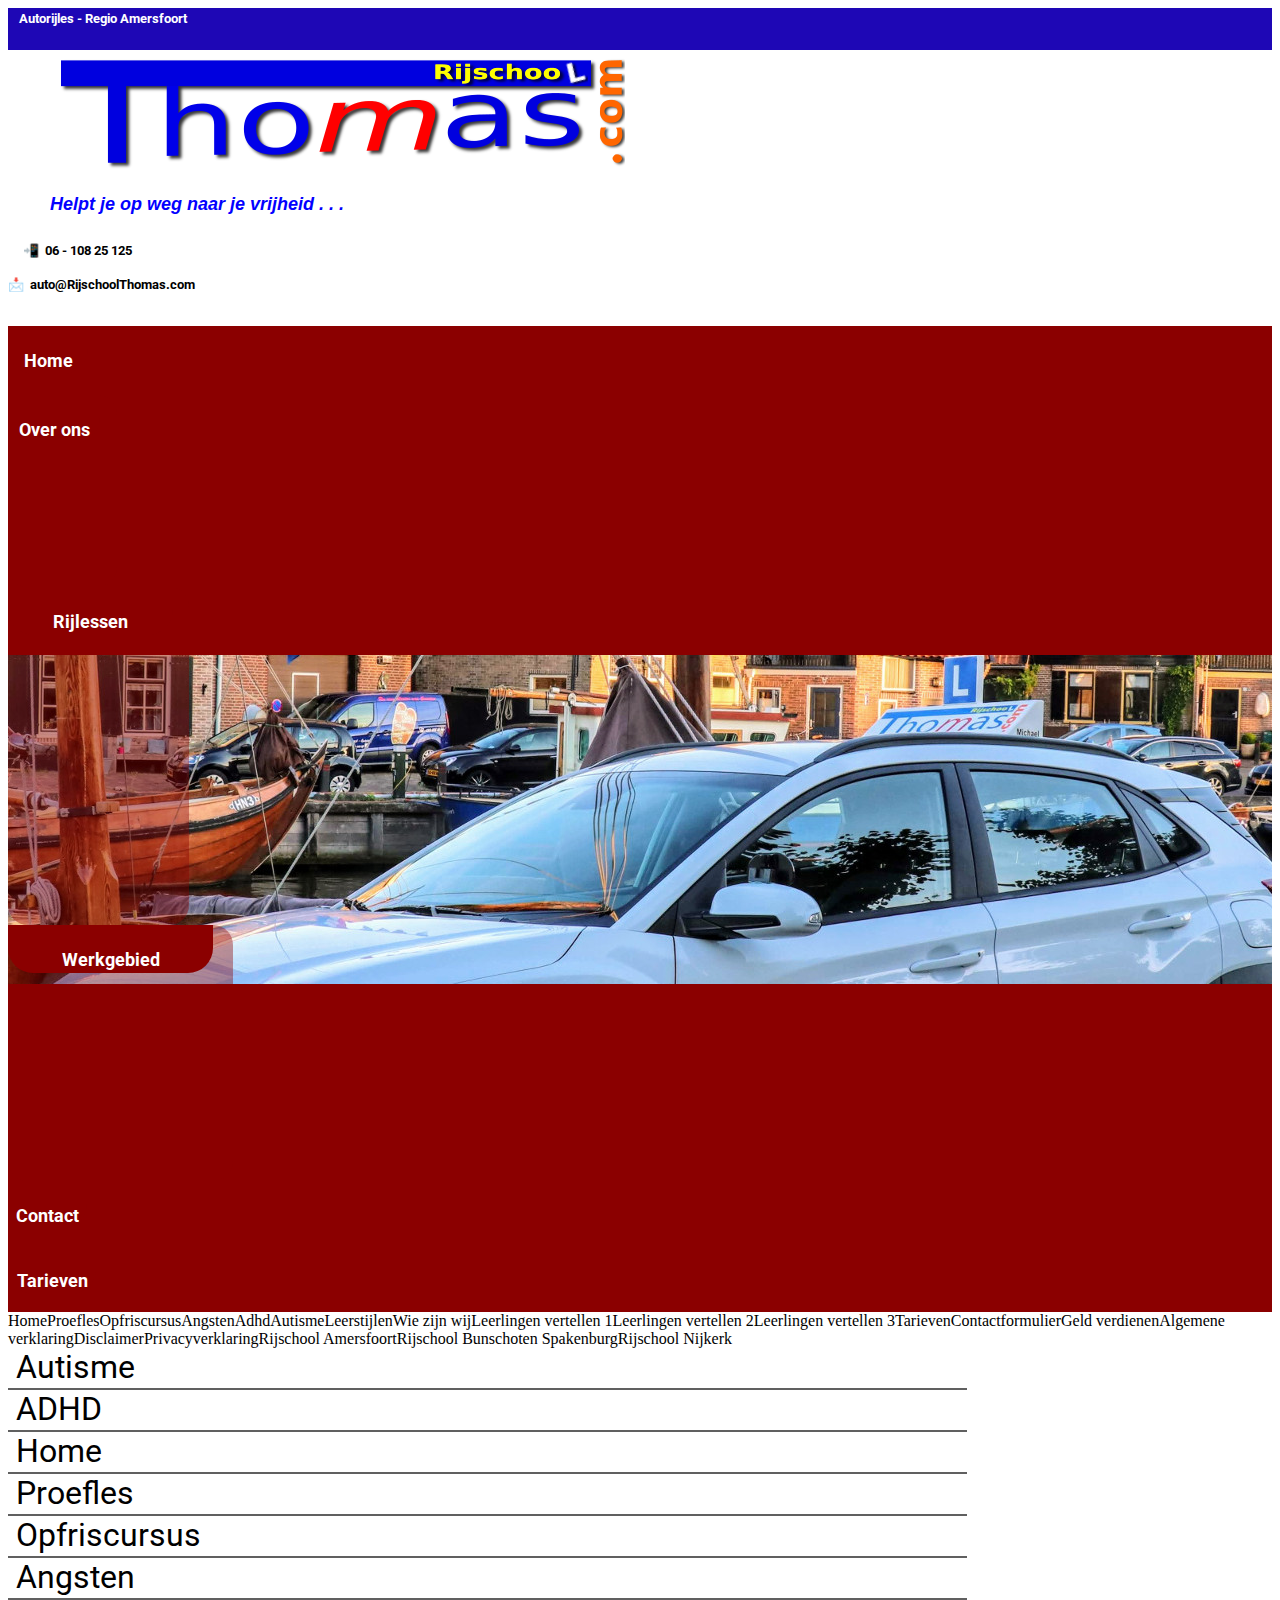
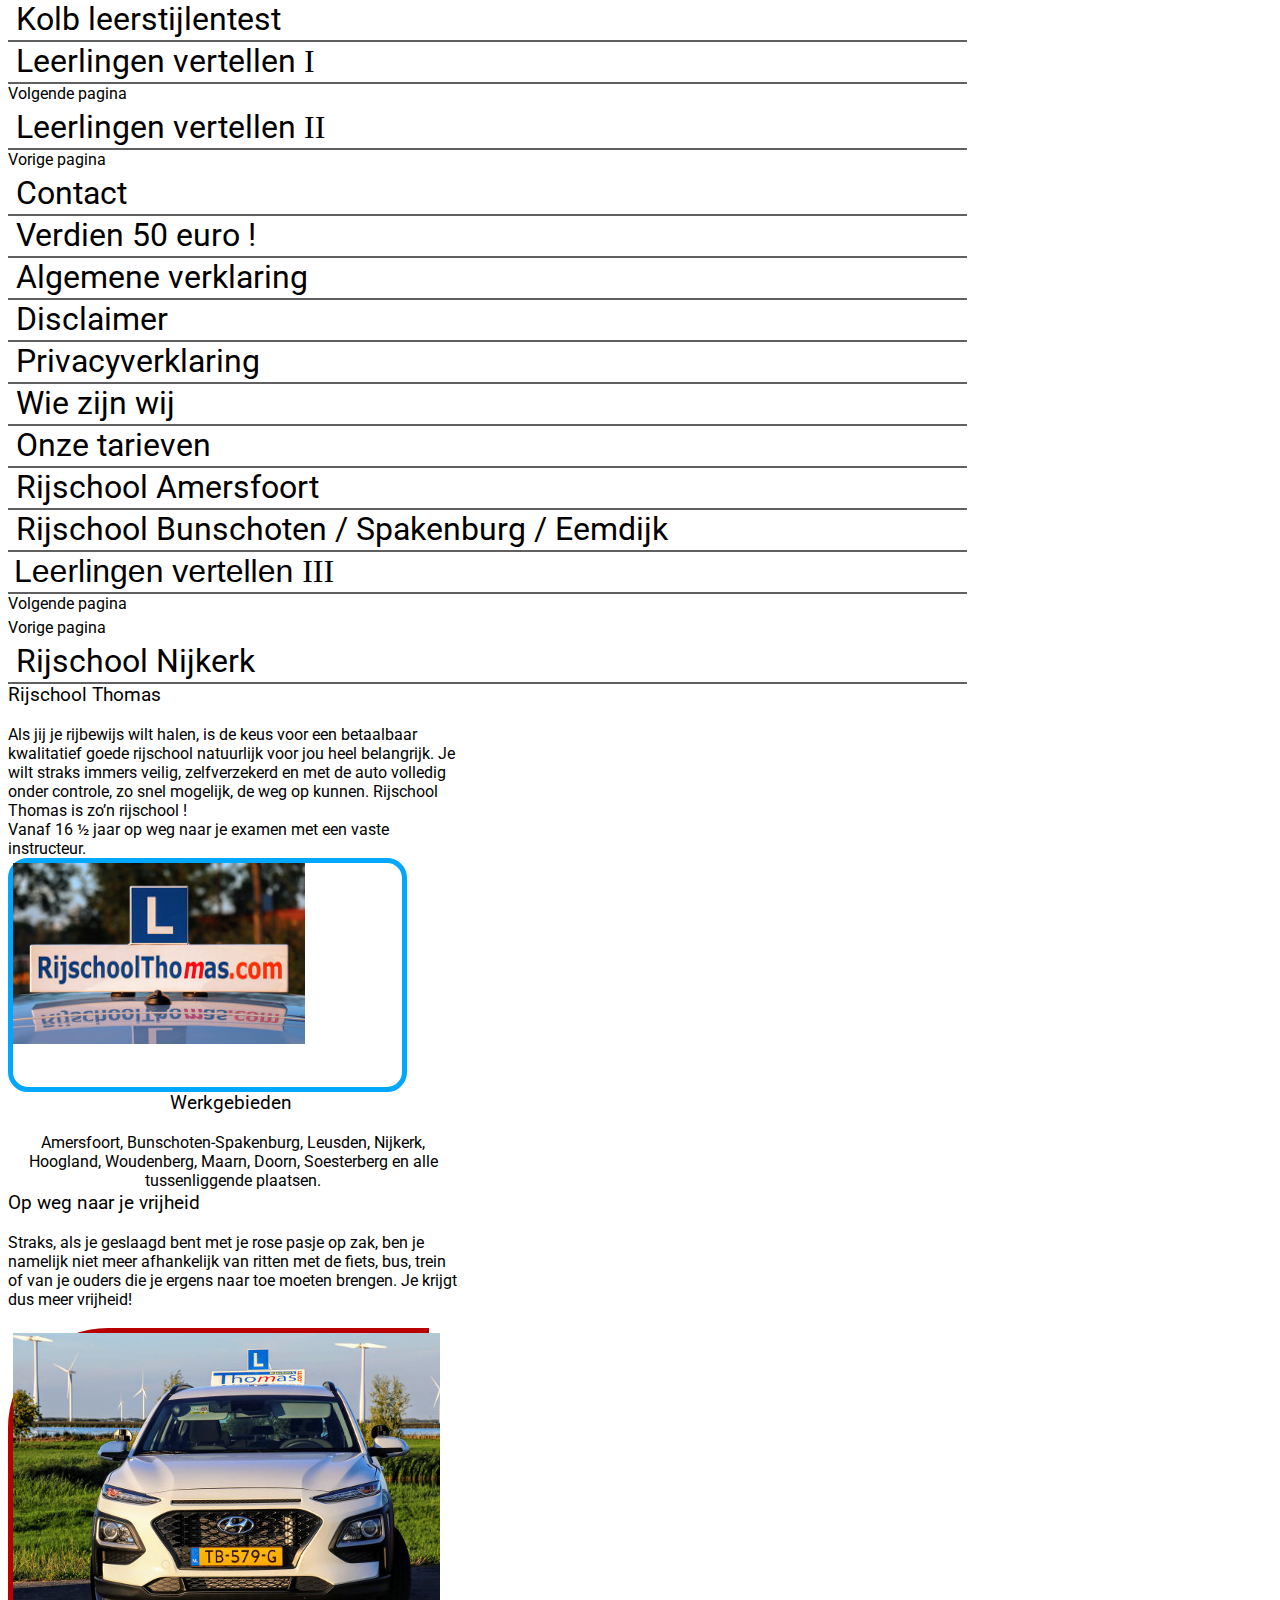
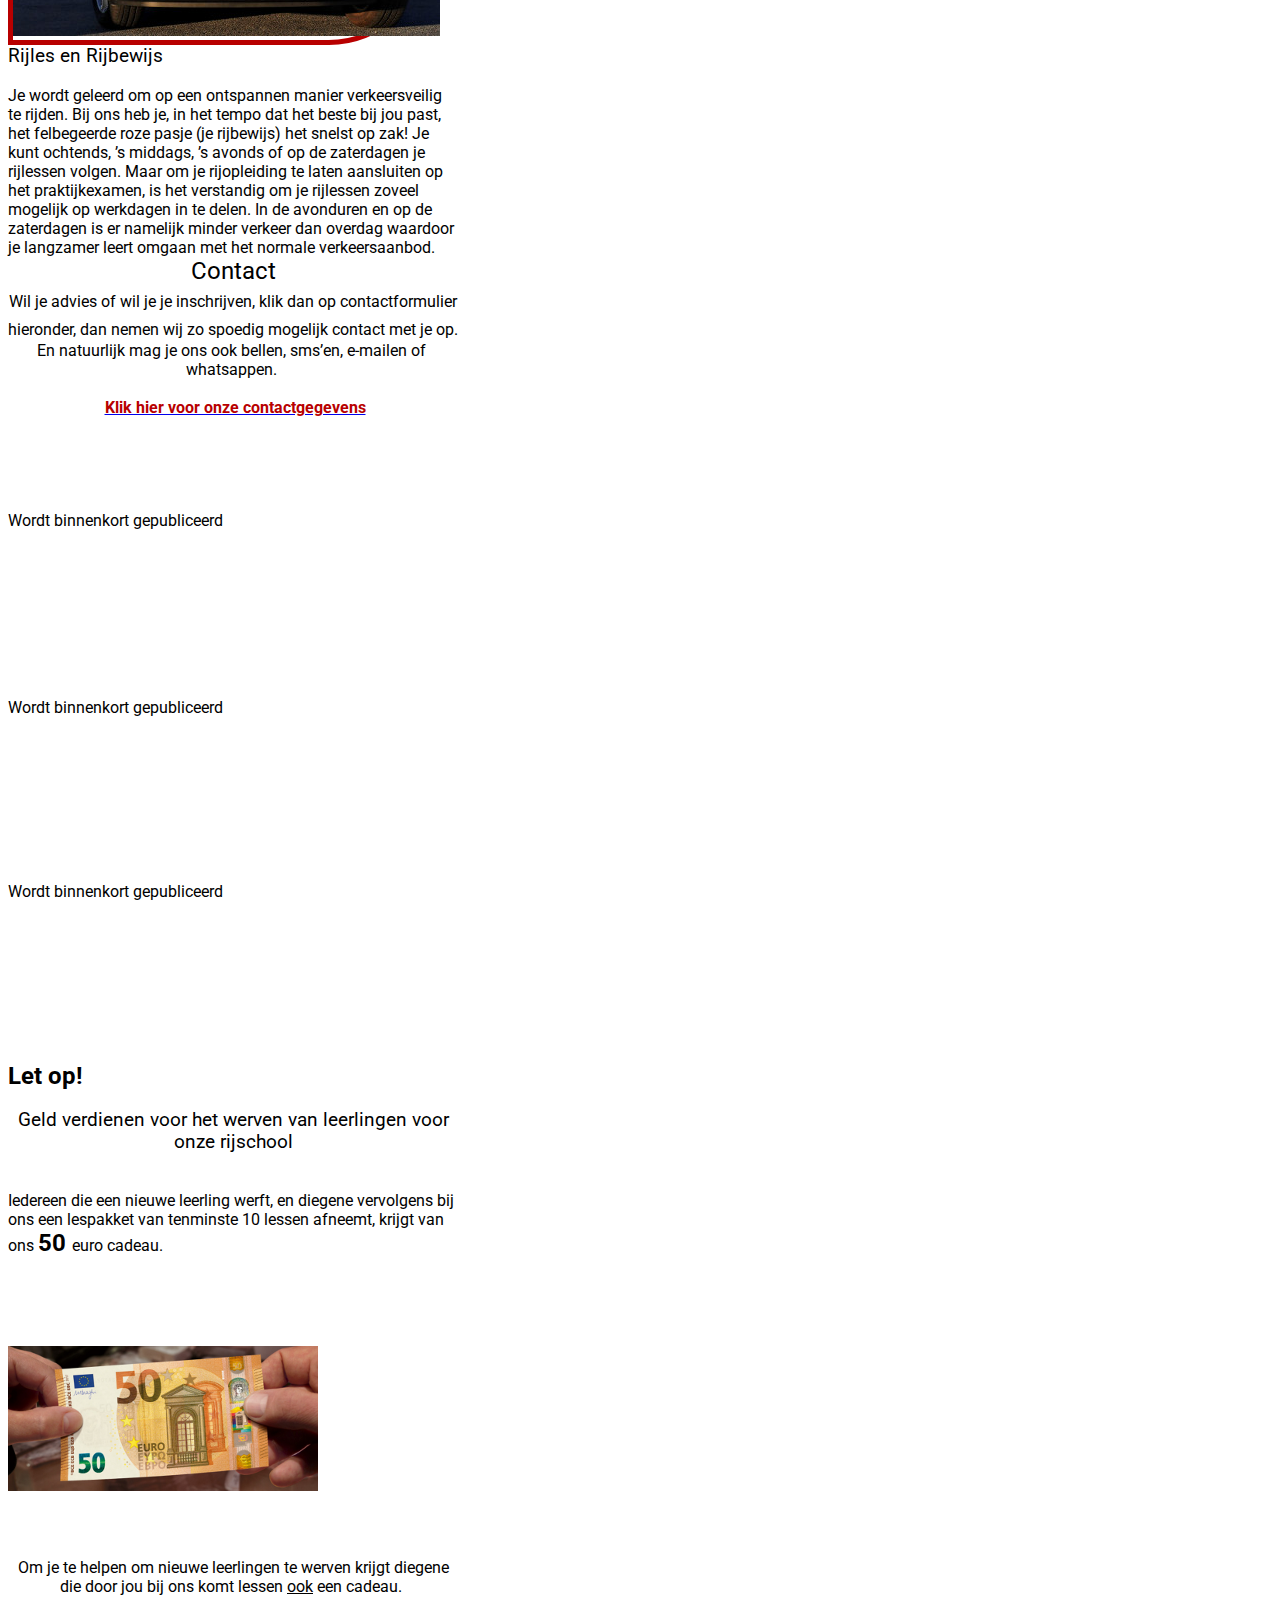
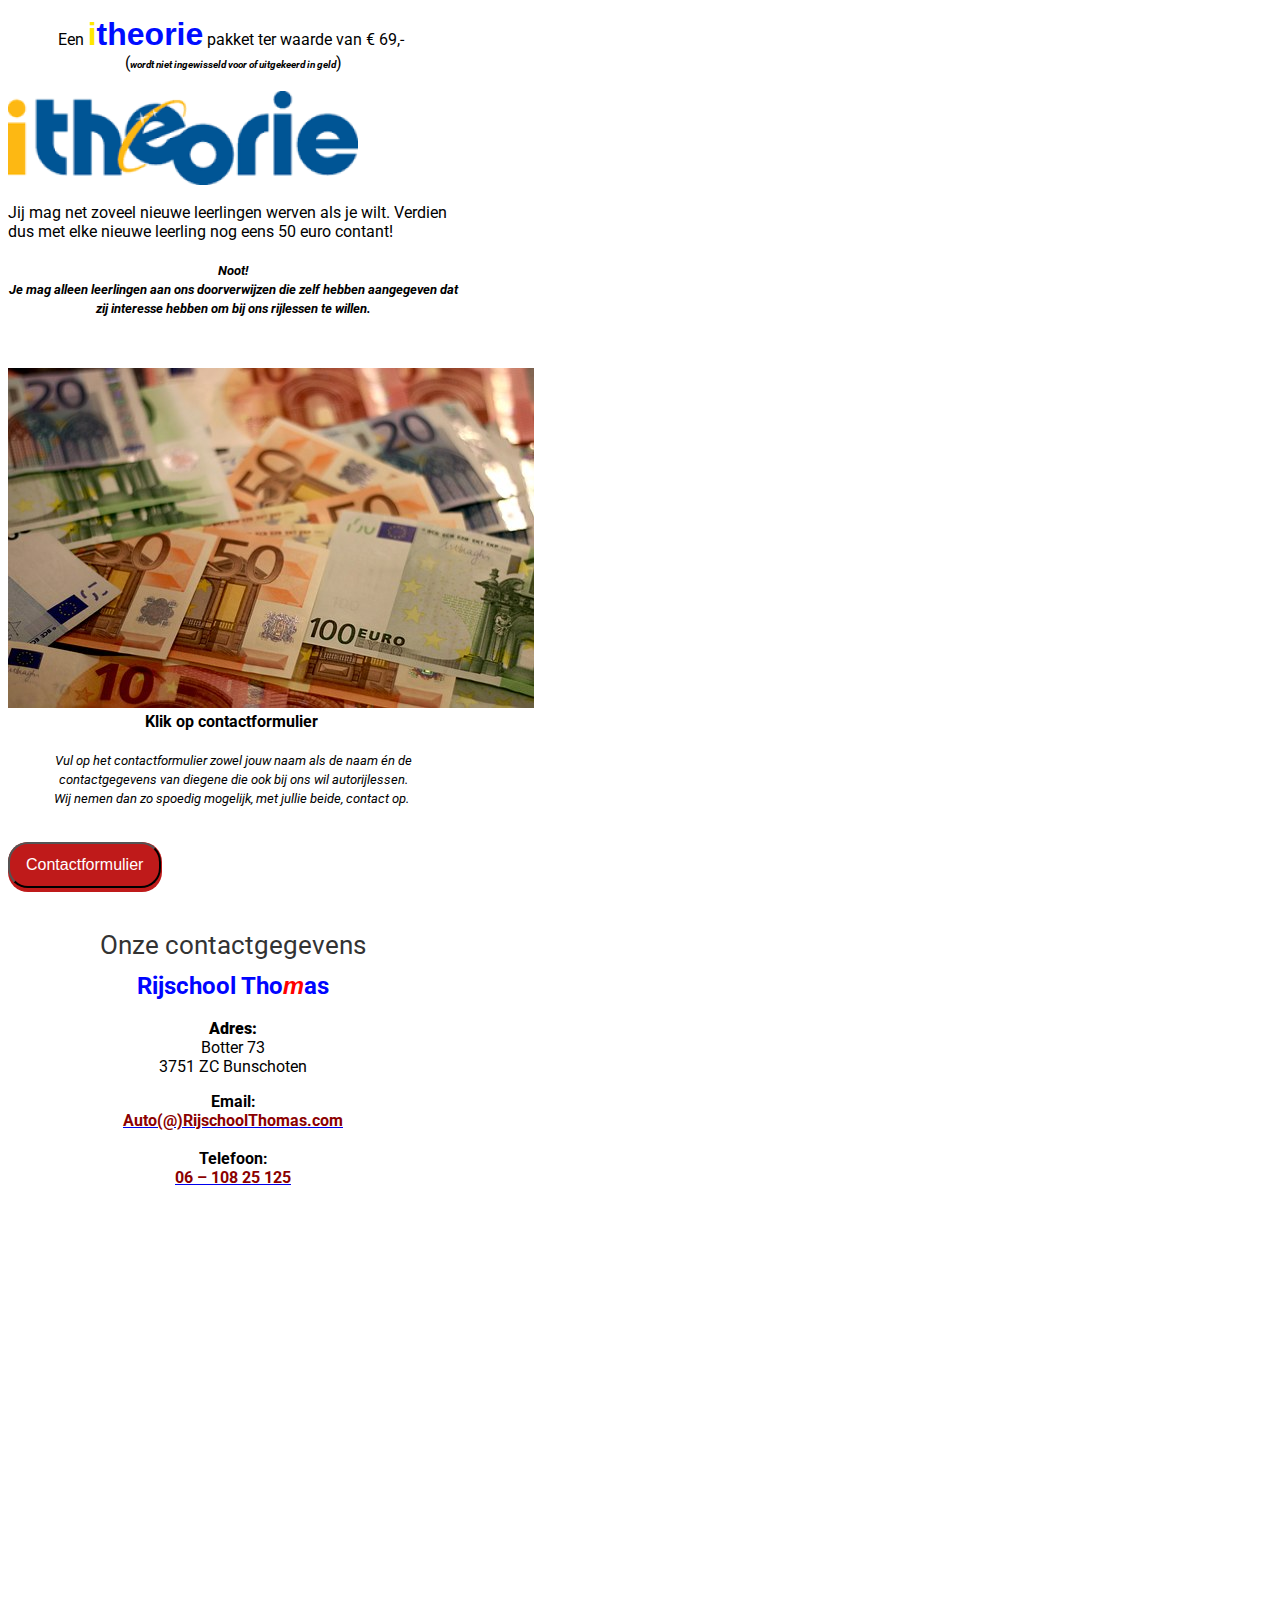
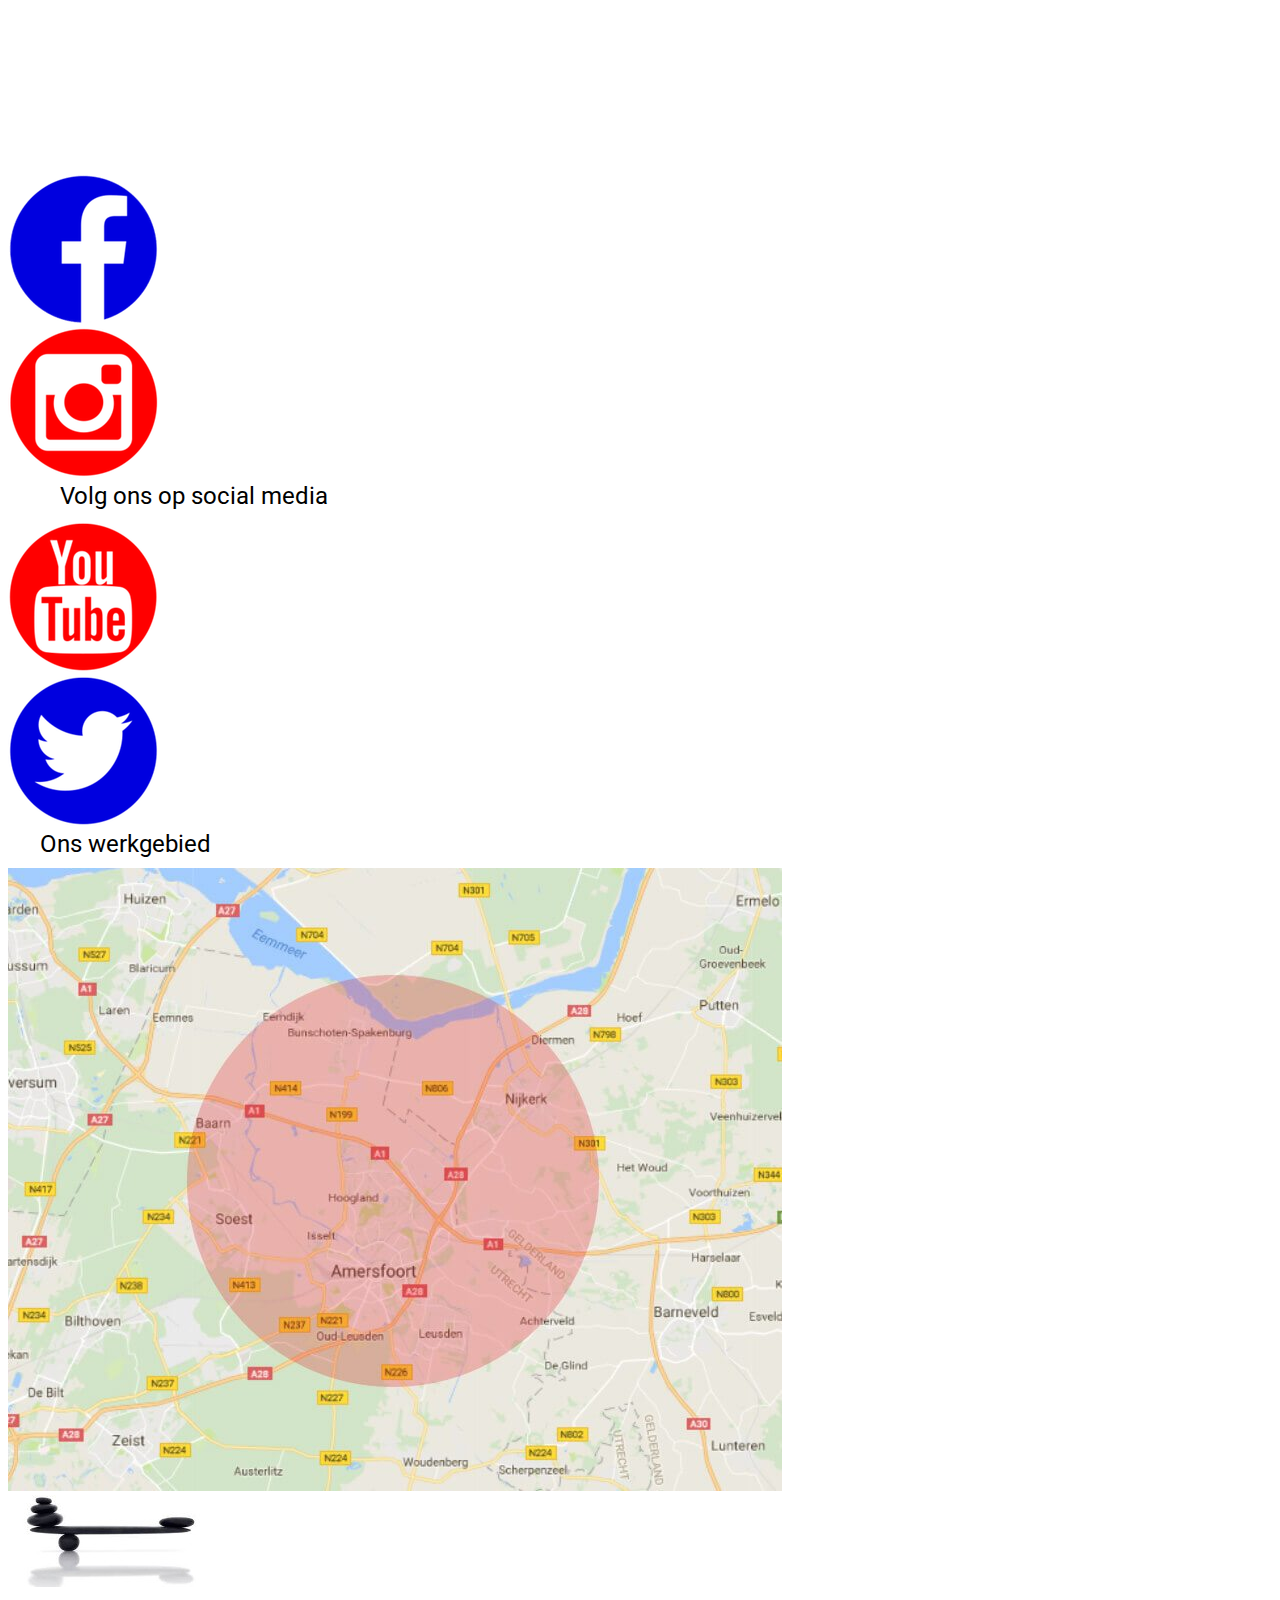
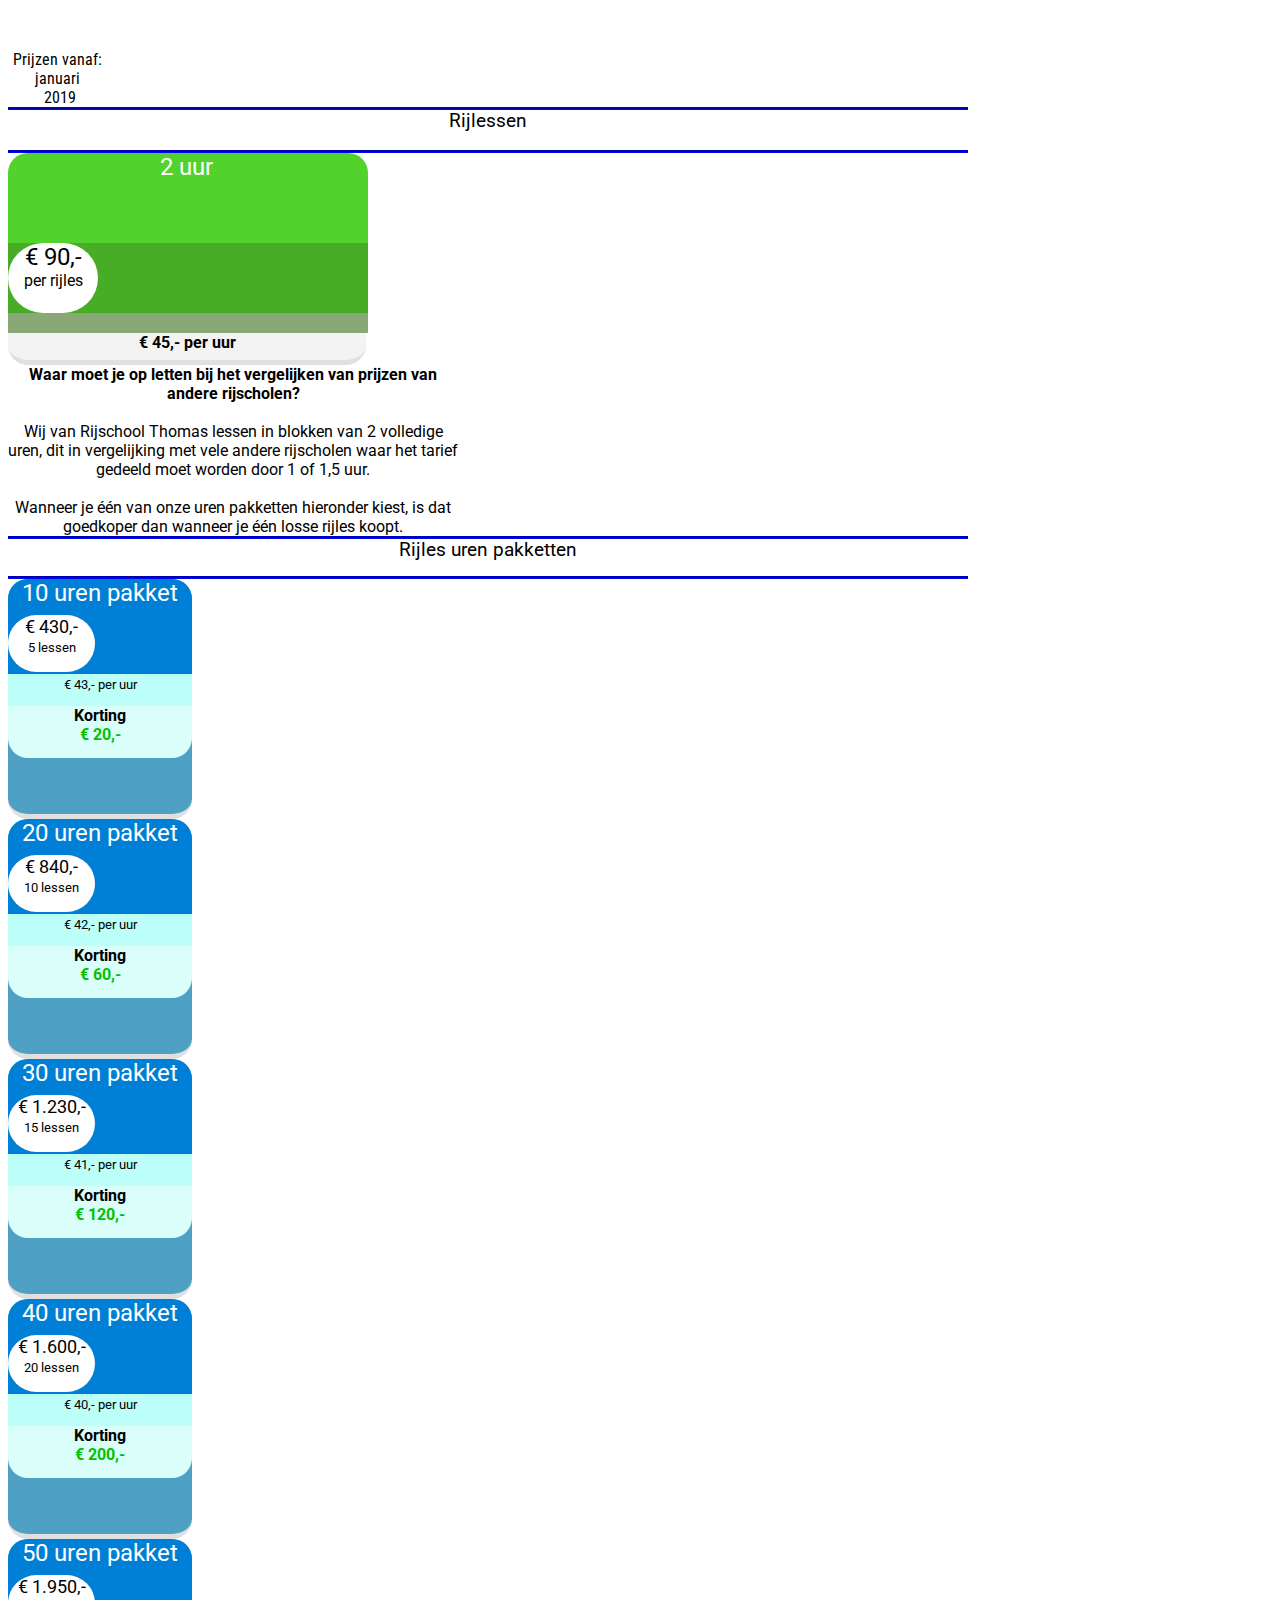
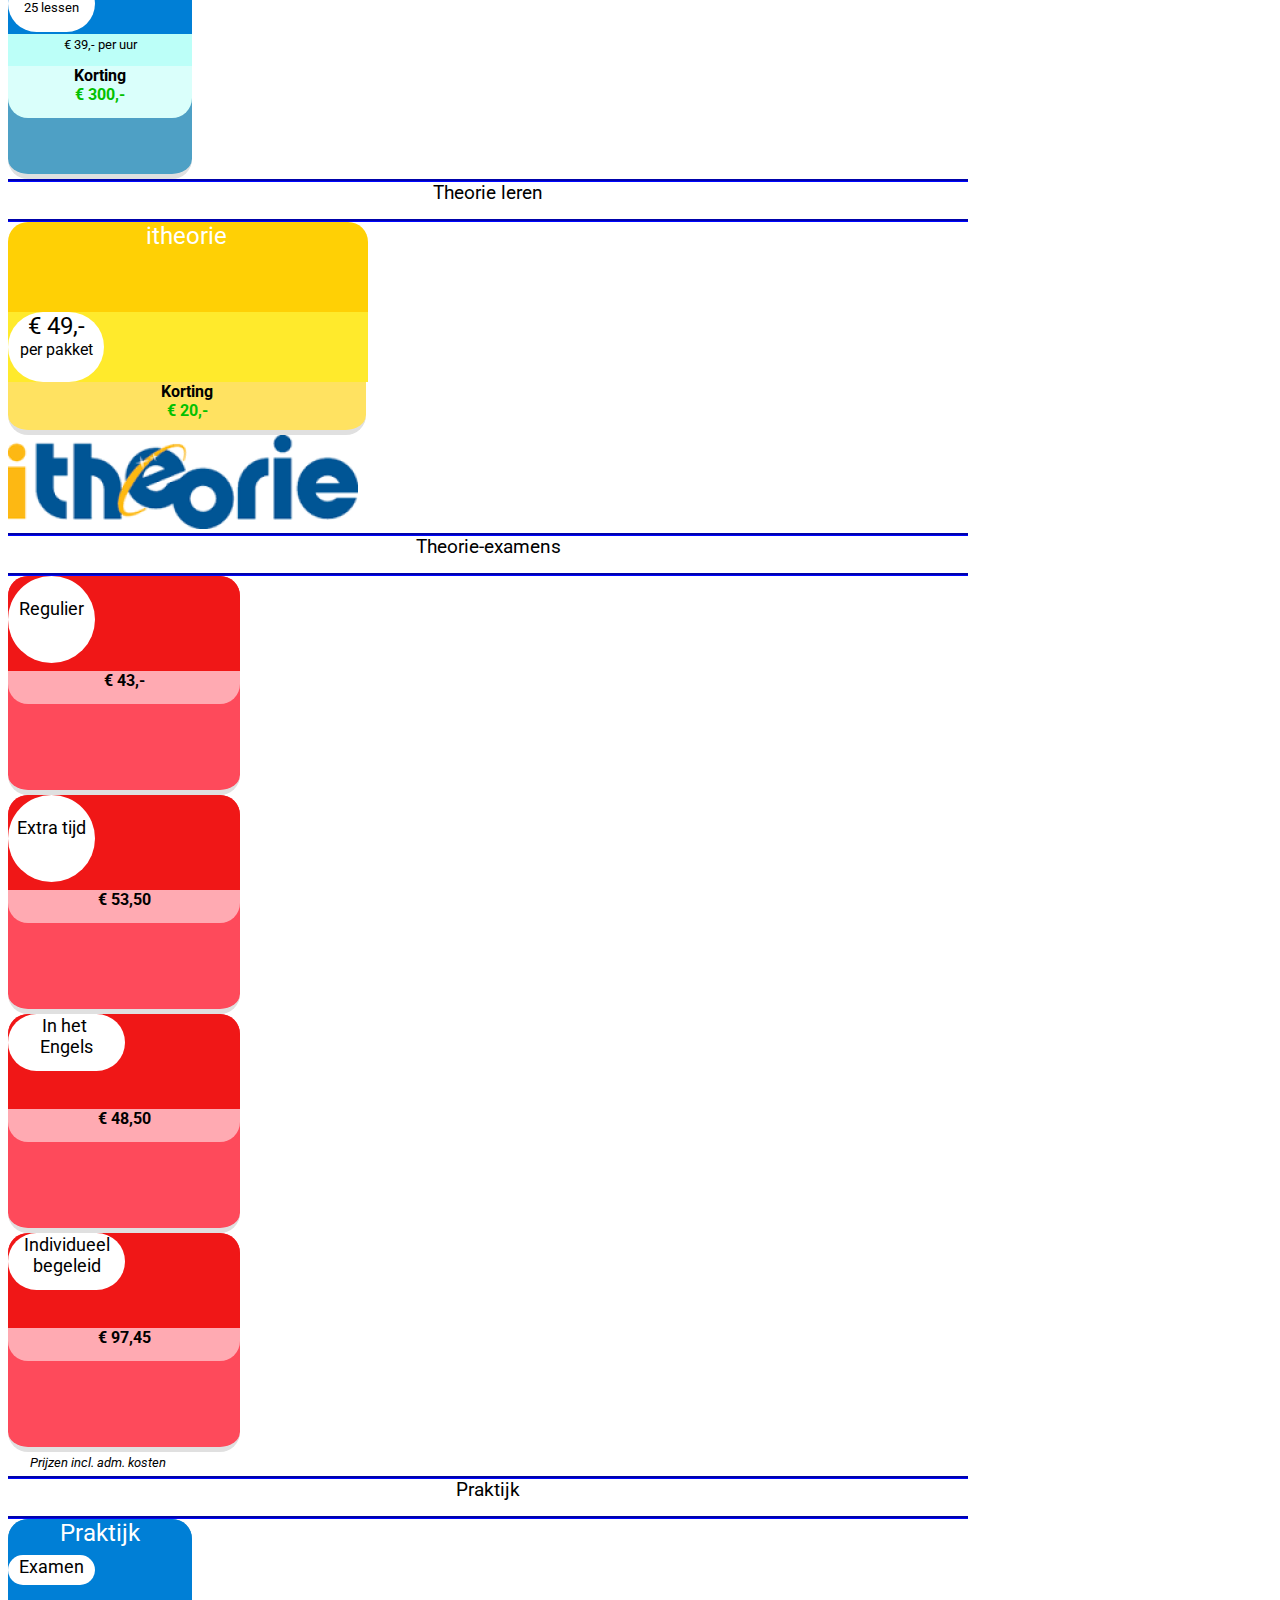
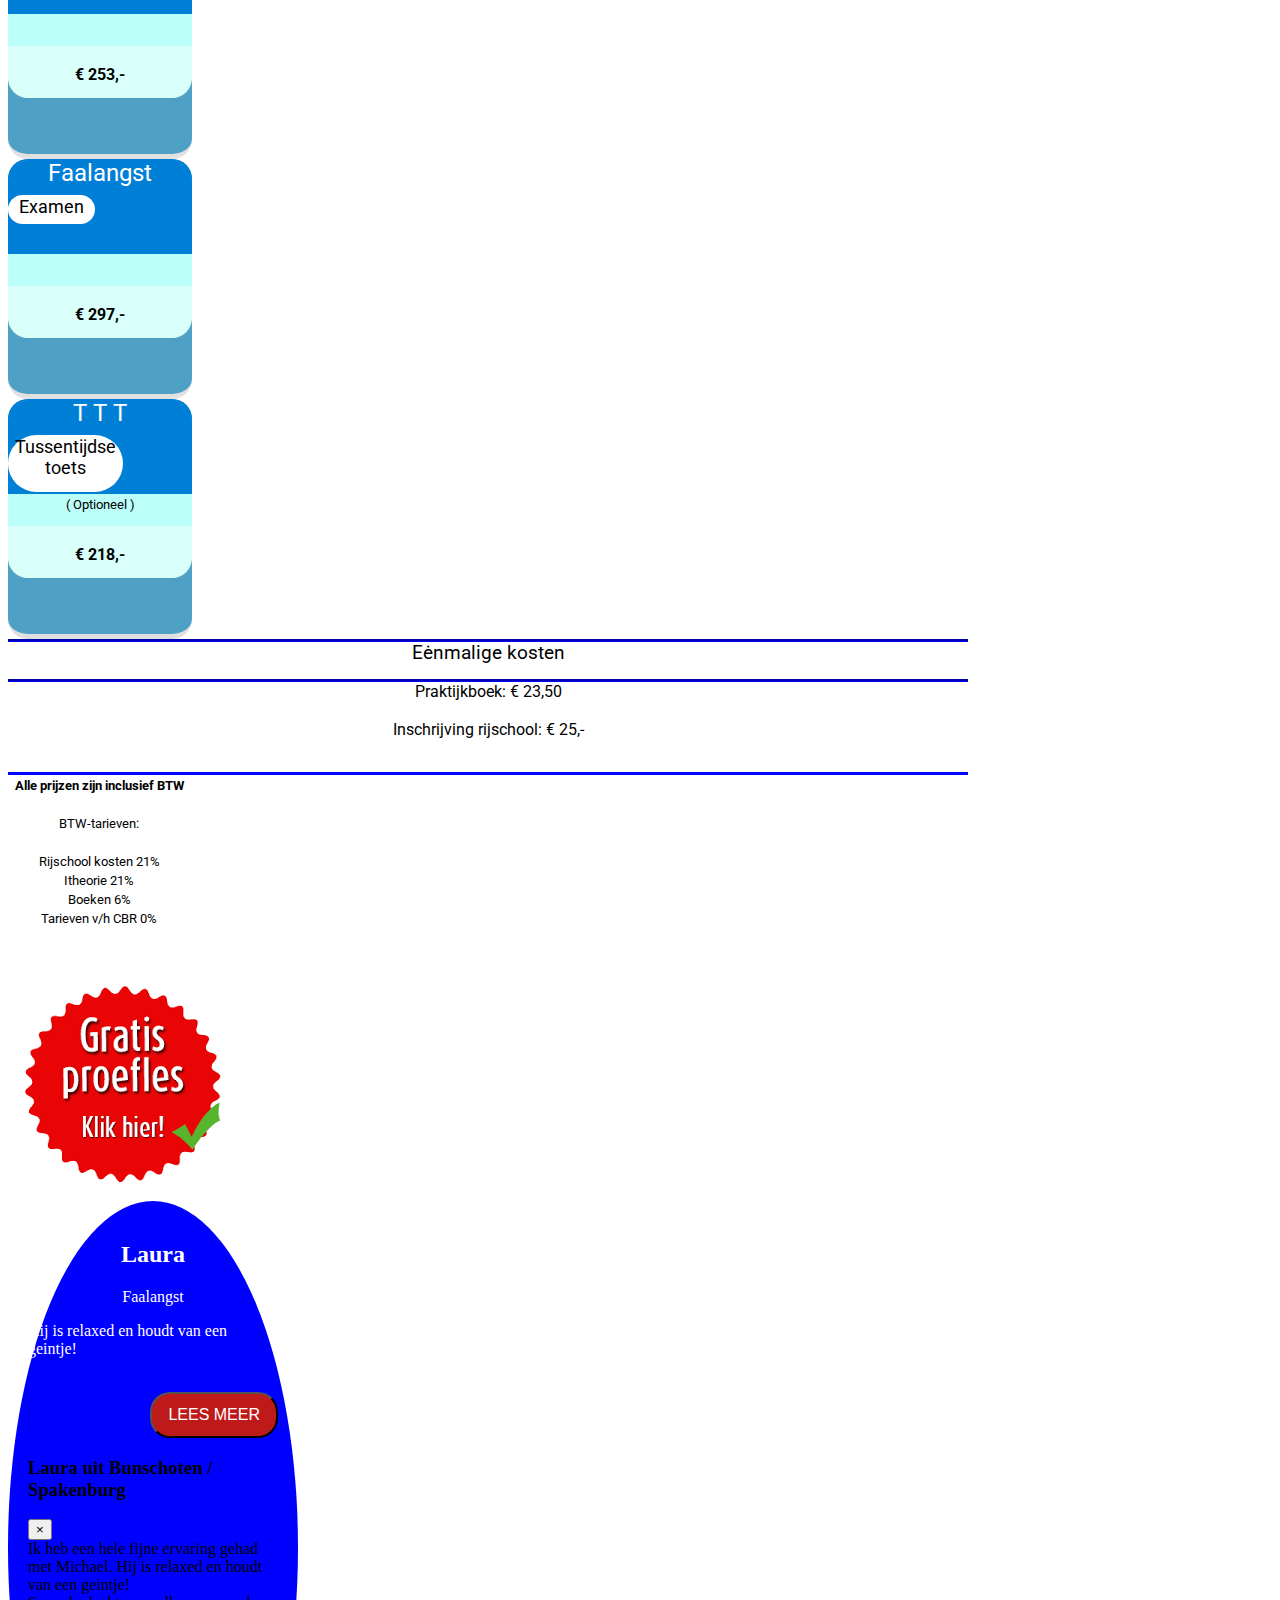
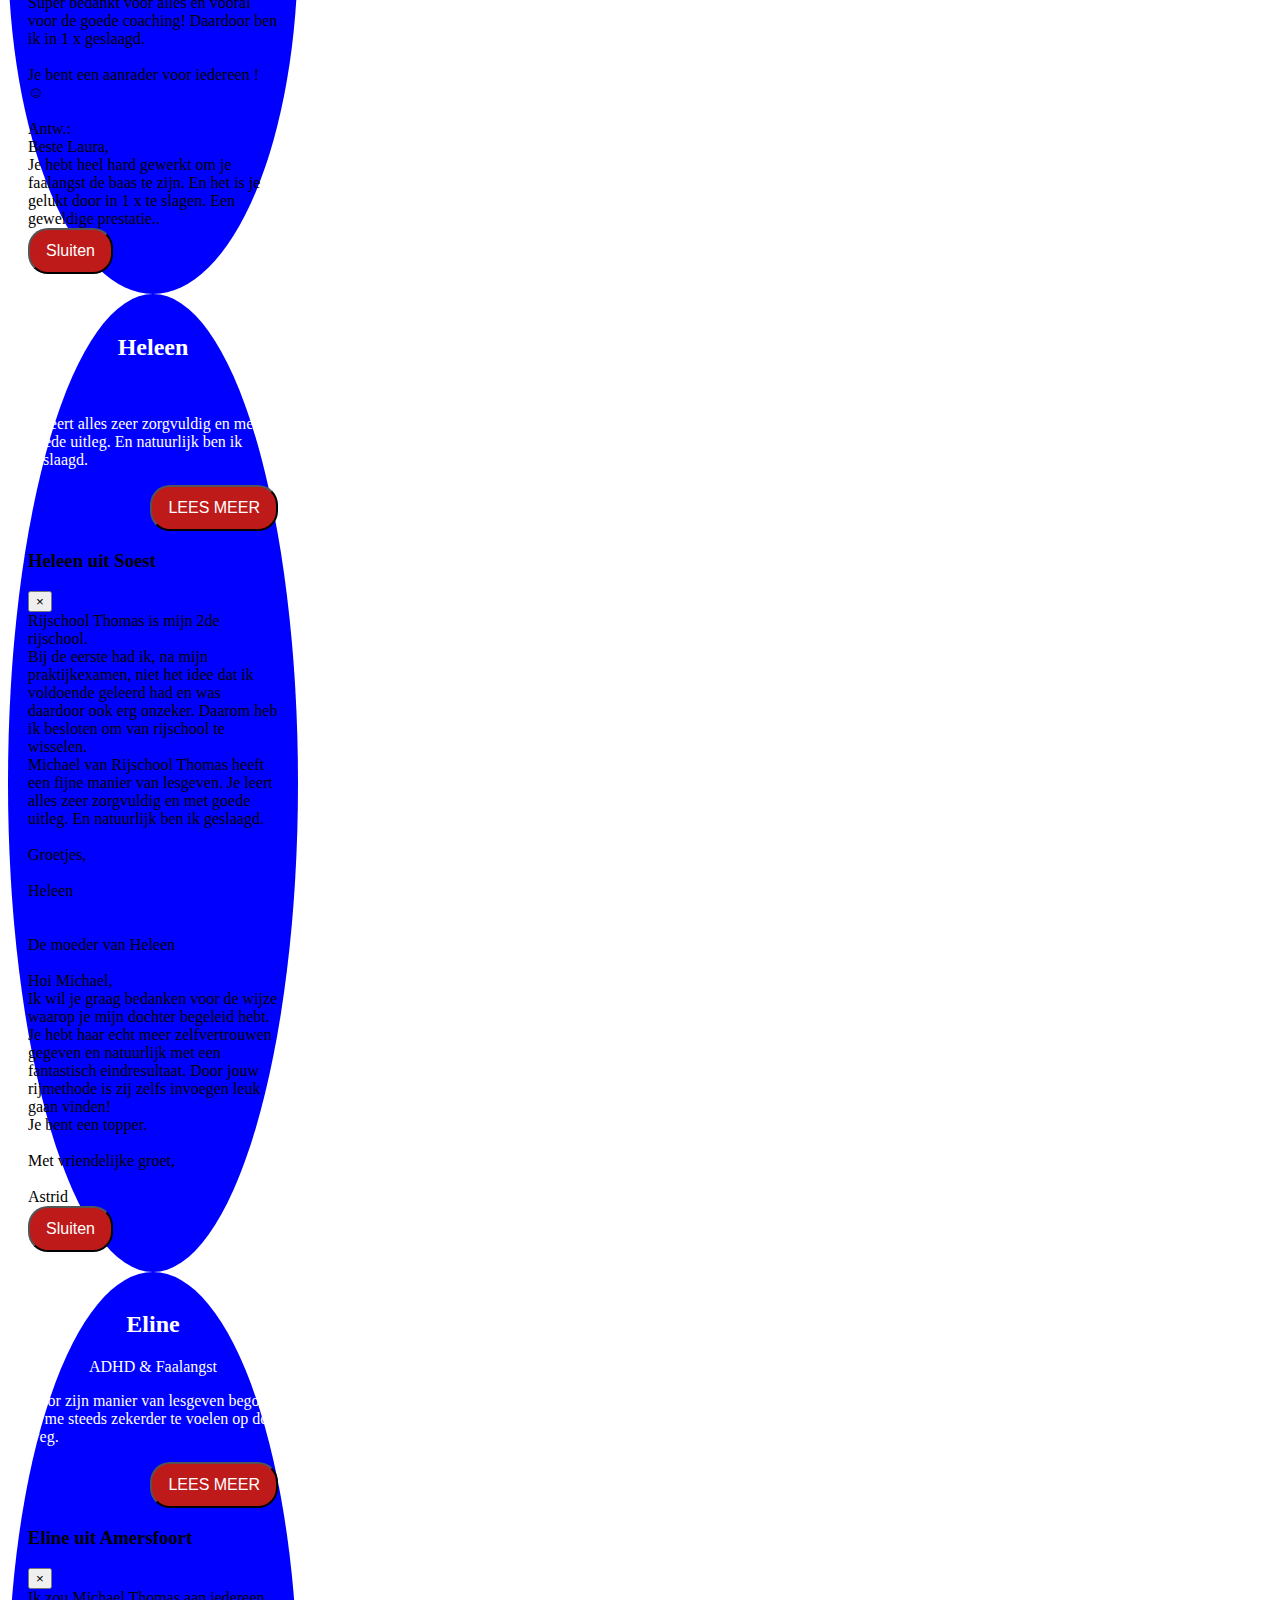
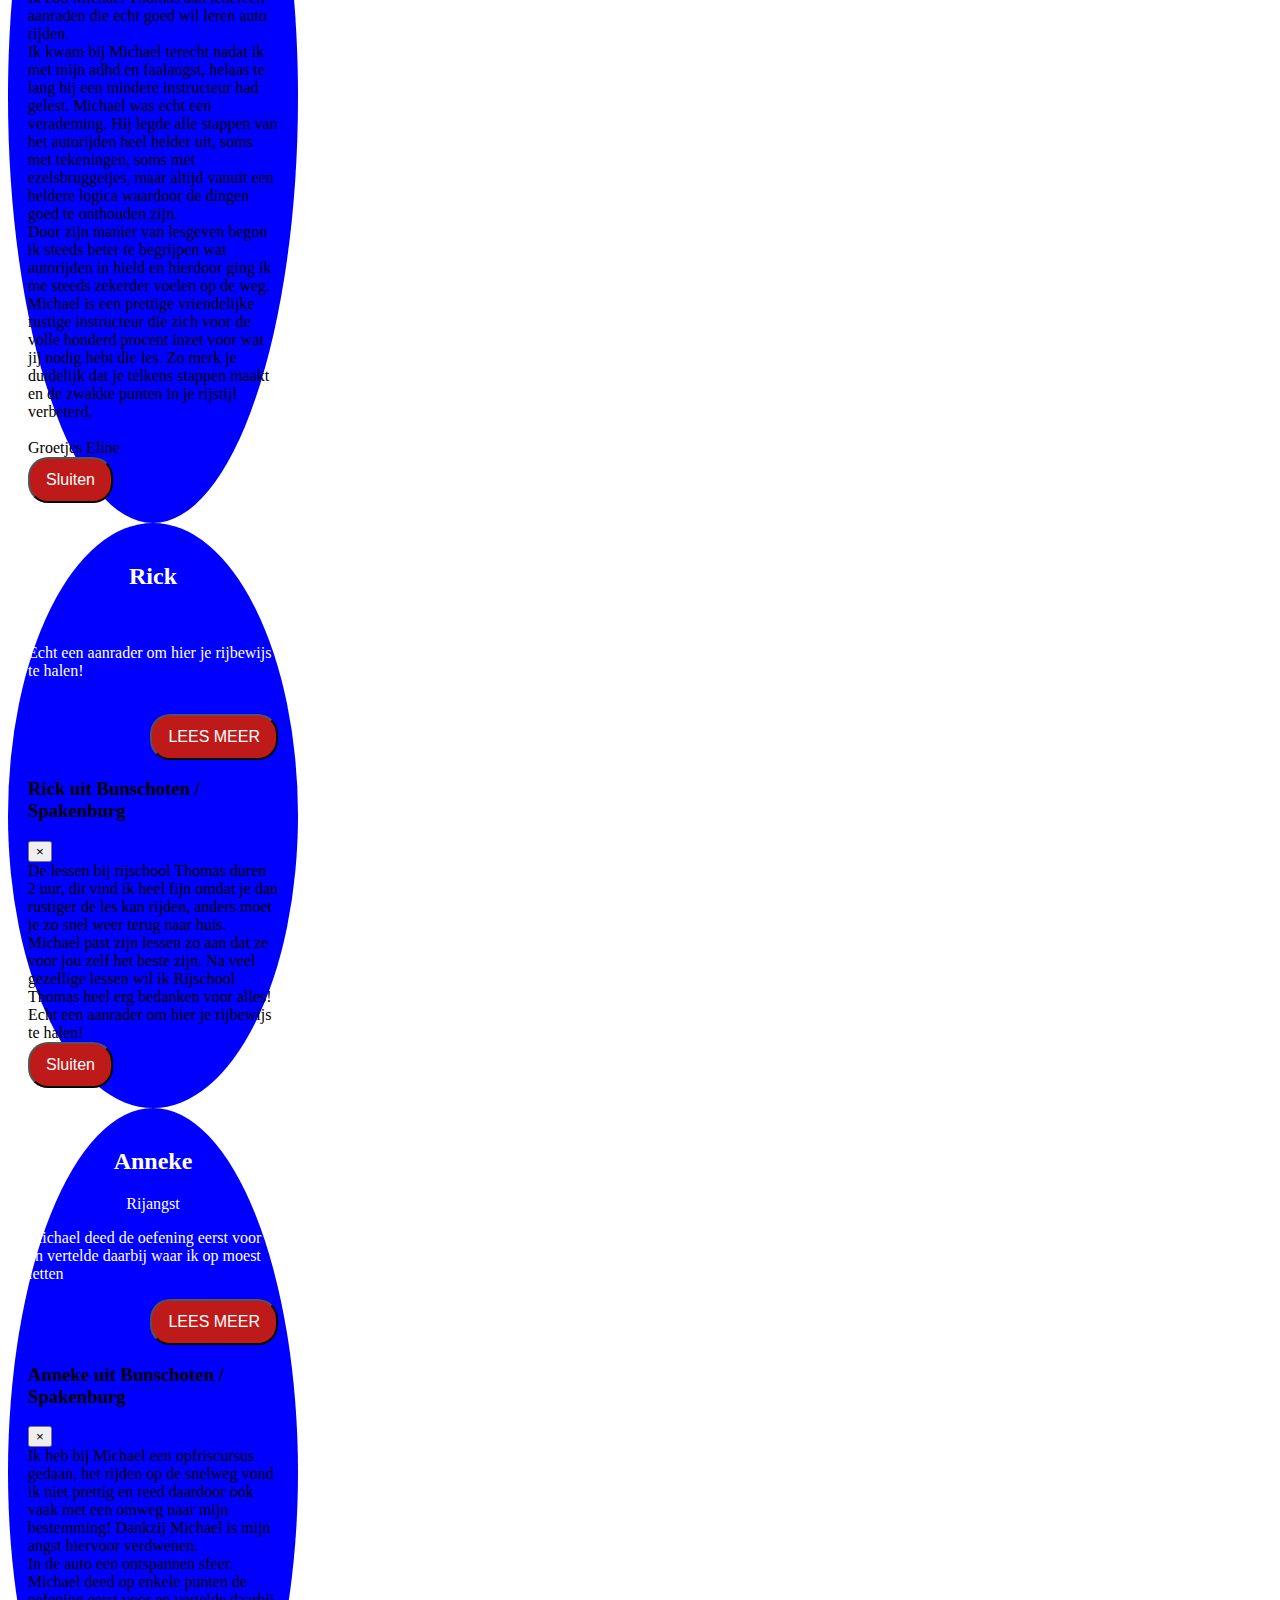
==== commit 8d5d0c1f: "Batch update" ====
--- a/editable.html
+++ b/editable.html
@@ -40,7 +40,7 @@
     document.documentElement.scrollTop = 0; // For Chrome, Firefox, IE and Opera
 }
 </script>
-    <style class="silex-inline-styles" type="text/css">.silex-id-1537483059611-3 {top: 5px; left: 5px; background-color: transparent; min-width: 960px;}@media only screen and (max-width: 480px), only screen and (max-device-width: 480px) {.silex-id-1537483059611-3 {top: 60px; left: 0px; background-color: transparent;}}.silex-id-1537483059609-2 {width: 960px; background-color: rgba(30,7,181,1); min-height: 27px; top: 15px; left: 140px;}@media only screen and (max-width: 480px), only screen and (max-device-width: 480px) {.silex-id-1537483059609-2 {min-height: 36px; background-color: transparent;}}.silex-id-1537975310059-54 {width: 189px; min-height: 36px; top: -1px; left: 2px;}@media only screen and (max-width: 480px), only screen and (max-device-width: 480px) {.silex-id-1537975310059-54 {left: 143px; top: 6px;}}.silex-id-1484949224320-1 {top: 82px; left: 5px; background-color: rgba(255,255,255,1); min-width: 977px;}@media only screen and (max-width: 480px), only screen and (max-device-width: 480px) {.silex-id-1484949224320-1 {top: 96px; left: 0px;}}.silex-id-1484949224320-0 {min-height: 164px; background-color: transparent; top: 15px; left: 100px; width: 977px;}@media only screen and (max-width: 480px), only screen and (max-device-width: 480px) {.silex-id-1484949224320-0 {min-height: 153px;}}.silex-id-1537465459463-0 {width: 638px; min-height: 123px; top: 0px; left: 119px;}@media only screen and (max-width: 480px), only screen and (max-device-width: 480px) {.silex-id-1537465459463-0 {top: 1px; left: 23px; width: 410px; min-height: 80px;}}.silex-id-1537465537737-1 {width: 340px; min-height: 47px; top: 116px; left: 397px;}@media only screen and (max-width: 480px), only screen and (max-device-width: 480px) {.silex-id-1537465537737-1 {left: 22px; top: 82px; width: 411px; min-height: 44px;}}.silex-id-1540112090904-0 {width: 83px; top: 41px; left: 57px; min-height: 83px;}@media only screen and (max-width: 480px), only screen and (max-device-width: 480px) {.silex-id-1540112090904-0 {top: 132px; left: 186px; width: 20px; min-height: 23px;}}.silex-id-1537974961050-52 {width: 150px; min-height: 34px; top: 68px; left: 40px;}@media only screen and (max-width: 480px), only screen and (max-device-width: 480px) {.silex-id-1537974961050-52 {top: 127px; left: 6px; width: 160px; min-height: 26px;}}.silex-id-1540757494453-0 {width: 20px; background-color: rgb(255, 255, 255); min-height: 20px; top: 7px; left: 8px;}.silex-id-1541356421628-2 {top: 784px; left: 5px;}.silex-id-1541356421625-1 {min-height: 128px;}.silex-id-1541356456187-3 {height: 129px; width: 960px; background-color: transparent; top: 0px; left: 0px;}@media only screen and (max-width: 480px), only screen and (max-device-width: 480px) {.silex-id-1541356456187-3 {}}.silex-id-1537975038860-53 {width: 237px; min-height: 34px; top: 142px; left: 861px;}@media only screen and (max-width: 480px), only screen and (max-device-width: 480px) {.silex-id-1537975038860-53 {top: 128px; left: 218px; width: 230px; min-height: 24px;}}.silex-id-1537483143130-5 {top: 282px; left: 5px; min-width: 960px; background-color: transparent; background-position: center center; background-repeat: no-repeat; background-size: auto; background-attachment: scroll;}.silex-id-1537483143127-4 {width: 960px; background-color: rgba(139,0,0,1); min-height: 383px; top: 15px; left: 109px; background-image: url('assets/Kona.JPG'); background-position: center center; background-repeat: no-repeat;}.silex-id-1424710230648 {background-color: transparent; border-top-color: rgb(0, 0, 0); border-right-color: rgb(0, 0, 0); border-bottom-color: rgb(0, 0, 0); border-left-color: rgb(0, 0, 0); left: 46px; top: 10px; width: 888px; border-top-left-radius: 5px; border-top-right-radius: 5px; border-bottom-right-radius: 0px; border-bottom-left-radius: 0px; min-height: 354px;}.silex-id-1537953652678-8 {width: 90px; background-color: transparent; min-height: 59px; top: 0px; left: 4px; border-radius: 20px 20px 20px 20px;}.silex-id-1537966439226-46 {width: 80px; top: 0px; left: 5px; min-height: 48px; border-radius: 0 0 25px 25px; background-color: rgba(139,0,0,1);}.silex-id-1537953838036-11 {width: 109px; background-color: rgba(139,0,0,0.4); min-height: 199px; top: 0px; left: 550px; border-radius: 20px 20px 20px 20px;}.silex-id-1537959376309-37 {width: 92px; min-height: 48px; border-radius: 0 0 25px 25px; background-color: rgba(139,0,0,1);}.silex-id-1537960581255-38 {width: 106px; min-height: 51px; top: 50px; left: 2px; border-radius: 25px 25px 25px 25px;}.silex-id-1537960657123-39 {width: 107px; min-height: 78px; top: 103px; left: 1px; border-radius: 25px 25px 25px 25px;}.silex-id-1537953846440-13 {width: 181px; top: 0px; left: 109px; background-color: rgba(139,0,0,0.4); min-height: 326px; border-radius: 20px 20px 20px 20px; border-color: rgba(139,0,0,0.30196078431372547);}.silex-id-1537966385104-45 {width: 165px; min-height: 48px; border-radius: 0 0 25px 25px; border-color: transparent; background-color: rgba(139,0,0,1); top: 1px; left: 9px;}.silex-id-1537955840513-23 {width: 165px; min-height: 48px; top: 50px; left: 6px; border-radius: 25px 25px 25px 25px;}.silex-id-1537955860383-24 {width: 165px; min-height: 48px; top: 96px; left: 6px; border-radius: 25px 25px 25px 25px;}.silex-id-1537955870404-25 {width: 165px; min-height: 48px; top: 142px; left: 6px; border-radius: 25px 25px 25px 25px;}.silex-id-1537955879315-26 {width: 165px; min-height: 48px; top: 188px; left: 6px; border-radius: 25px 25px 25px 25px;}.silex-id-1537955889483-27 {width: 165px; min-height: 48px; top: 232px; left: 6px; border-radius: 25px 25px 25px 25px;}.silex-id-1537955930191-28 {width: 165px; min-height: 48px; top: 276px; left: 6px; border-radius: 25px 25px 25px 25px;}.silex-id-1537955024139-18 {width: 225px; background-color: rgba(139,0,0,0.4); min-height: 285px; top: 0px; left: 308px; border-radius: 20px 20px 20px 20px;}.silex-id-1537966334570-44 {width: 204px; top: 0px; left: 10px; min-height: 48px; border-radius: 0 0 25px 25px; background-color: rgba(139,0,0,1);}.silex-id-1537955995586-30 {width: 204px; min-height: 48px; top: 48px; left: 8px; border-radius: 25px 25px 25px 25px;}.silex-id-1537956006669-31 {width: 204px; min-height: 48px; top: 92px; left: 8px; border-radius: 25px 25px 25px 25px;}.silex-id-1537956014374-32 {width: 204px; min-height: 48px; top: 138px; left: 8px; border-radius: 25px 25px 25px 25px;}.silex-id-1537956022317-33 {width: 204px; min-height: 48px; top: 182px; left: 8px; border-radius: 25px 25px 25px 25px;}.silex-id-1537956034842-34 {width: 204px; min-height: 48px; top: 229px; left: 8px; border-radius: 25px 25px 25px 25px;}.silex-id-1537953832130-10 {width: 90px; background-color: transparent; min-height: 64px; top: 0px; left: 788px; border-radius: 20px 20px 20px 20px;}.silex-id-1537955249306-21 {width: 85px; min-height: 48px; top: 0px; left: 6px; border-radius: 0 0 25px 25px; background-color: rgba(139,0,0,1);}.silex-id-1539354893955-7 {width: 99px; background-color: transparent; min-height: 61px; top: 0px; left: 677px; border-radius: 20px 20px 20px 20px;}.silex-id-1539354893956-8 {width: 88px; min-height: 48px; top: 0px; left: 6px; border-radius: 0 0 25px 25px; background-color: rgba(139,0,0,1);}.silex-id-1540156819279-7 {top: 700px; left: 5px; min-width: 960px; background-color: transparent; border-color: transparent;}@media only screen and (max-width: 480px), only screen and (max-device-width: 480px) {.silex-id-1540156819279-7 {top: 437px; left: 0px;}}.silex-id-1540156819277-6 {width: 960px; background-color: transparent; min-height: 45px; top: 15px; left: 109px;}@media only screen and (max-width: 480px), only screen and (max-device-width: 480px) {.silex-id-1540156819277-6 {min-height: 66px;}}.silex-id-1541152003191-2 {width: 959px; min-height: 40px; top: 0px; left: 0px; background-color: rgba(255,255,255,1); border-width: 0 0 2px 0; border-style: solid; border-color: rgba(96,96,96,1);}.silex-id-1542035260059-31 {width: 959px; min-height: 40px; top: 0px; left: 0px; background-color: rgba(255,255,255,1); border-width: 0 0 2px 0; border-style: solid; border-color: rgba(96,96,96,1);}.silex-id-1542037396067-34 {width: 959px; min-height: 40px; top: 0px; left: 0px; background-color: rgba(255,255,255,1); border-width: 0 0 2px 0; border-style: solid; border-color: rgba(96,96,96,1);}.silex-id-1542037860727-35 {width: 959px; min-height: 40px; top: 0px; left: 0px; background-color: rgba(255,255,255,1); border-width: 0 0 2px 0; border-style: solid; border-color: rgba(96,96,96,1);}.silex-id-1542037910829-36 {width: 959px; min-height: 40px; top: 0px; left: 0px; background-color: rgba(255,255,255,1); border-width: 0 0 2px 0; border-style: solid; border-color: rgba(96,96,96,1);}.silex-id-1542037957675-37 {width: 959px; min-height: 40px; top: 0px; left: 0px; background-color: rgba(255,255,255,1); border-width: 0 0 2px 0; border-style: solid; border-color: rgba(96,96,96,1);}.silex-id-1542038075509-38 {width: 959px; min-height: 40px; top: 0px; left: 0px; background-color: rgba(255,255,255,1); border-width: 0 0 2px 0; border-style: solid; border-color: rgba(96,96,96,1);}.silex-id-1542038135146-39 {width: 959px; min-height: 40px; top: 0px; left: 0px; background-color: rgba(255,255,255,1); border-width: 0 0 2px 0; border-style: solid; border-color: rgba(96,96,96,1);}.silex-id-1541967796822-92 {width: 133px; min-height: 24px; top: 8px; left: 349px;}.silex-id-1542038652472-78 {width: 959px; min-height: 40px; top: 0px; left: 0px; background-color: rgba(255,255,255,1); border-width: 0 0 2px 0; border-style: solid; border-color: rgba(96,96,96,1);}.silex-id-1541967711082-91 {width: 99px; min-height: 24px; top: 8px; left: 340px;}.silex-id-1542039453418-98 {width: 959px; min-height: 40px; top: 0px; left: 0px; background-color: rgba(255,255,255,1); border-width: 0 0 2px 0; border-style: solid; border-color: rgba(96,96,96,1);}.silex-id-1542039555635-99 {width: 959px; min-height: 40px; top: 0px; left: 0px; background-color: rgba(255,255,255,1); border-width: 0 0 2px 0; border-style: solid; border-color: rgba(96,96,96,1);}.silex-id-1542039689605-100 {width: 959px; min-height: 40px; top: 0px; left: 0px; background-color: rgba(255,255,255,1); border-width: 0 0 2px 0; border-style: solid; border-color: rgba(96,96,96,1);}.silex-id-1542039745369-101 {width: 959px; min-height: 40px; top: 0px; left: 0px; background-color: rgba(255,255,255,1); border-width: 0 0 2px 0; border-style: solid; border-color: rgba(96,96,96,1);}.silex-id-1542039794852-102 {width: 959px; min-height: 40px; top: 0px; left: 0px; background-color: rgba(255,255,255,1); border-width: 0 0 2px 0; border-style: solid; border-color: rgba(96,96,96,1);}.silex-id-1542213728328-5 {width: 959px; min-height: 40px; top: 0px; left: 0px; background-color: rgba(255,255,255,1); border-width: 0 0 2px 0; border-style: solid; border-color: rgba(96,96,96,1);}.silex-id-1542384459115-84 {width: 959px; min-height: 40px; top: 0px; left: 0px; background-color: rgba(255,255,255,1); border-width: 0 0 2px 0; border-style: solid; border-color: rgba(96,96,96,1);}.silex-id-1542213705431-4 {top: 779px; left: 5px; min-width: 960px;}@media only screen and (max-width: 480px), only screen and (max-device-width: 480px) {.silex-id-1542213705431-4 {top: 503px; left: 0px;}}.silex-id-1542213705430-3 {width: 960px; min-height: 889px; top: 15px; left: 109px;}@media only screen and (max-width: 480px), only screen and (max-device-width: 480px) {.silex-id-1542213705430-3 {min-height: 1160px;}}.silex-id-1542287412159-2 {width: 450px; min-height: 74px; top: 30px; left: 267px;}@media only screen and (max-width: 480px), only screen and (max-device-width: 480px) {.silex-id-1542287412159-2 {top: 0px; left: 11px; width: 433px; min-height: 57px;}}.silex-id-1542287025200-0 {width: 450px; min-height: 175px; top: 135px; left: 0px;}.silex-id-1542288062095-4 {width: 191px; min-height: 183px; top: 320px; left: 132px; border-radius: 100px 100px 100px 100px;}.silex-id-1542213827249-6 {width: 450px; min-height: 346px; top: 135px; left: 510px;}.silex-id-1542287204491-1 {width: 450px; min-height: 315px; top: 520px; left: 0px;}.silex-id-1484949486466-5 {top: 779px; left: 5px; background-color: transparent; min-width: 960px;}@media only screen and (max-width: 480px), only screen and (max-device-width: 480px) {.silex-id-1484949486466-5 {top: 503px; left: 0px;}}.silex-id-1484949486465-4 {min-height: 1700px; background-color: transparent; top: 15px; left: 140px; width: 960px;}@media only screen and (max-width: 480px), only screen and (max-device-width: 480px) {.silex-id-1484949486465-4 {min-height: 2502px;}}.silex-id-1538167746328-7 {width: 450px; min-height: 372px; top: 30px; left: 0px;}@media only screen and (max-width: 480px), only screen and (max-device-width: 480px) {.silex-id-1538167746328-7 {top: 8px; left: 11px; width: 433px; min-height: 383px;}}.silex-id-1537893391988-1 {width: 381px; min-height: 394px; top: 61px; left: 518px; border-radius: 200px 200px 200px 200px; background-color: transparent; border-style: solid; border-width: 3px 3px 3px 3px; border-color: rgba(0,5,255,1);}@media only screen and (max-width: 480px), only screen and (max-device-width: 480px) {.silex-id-1537893391988-1 {top: 428px; left: 71px; width: 308px; min-height: 301px;}}.silex-id-1538167873360-8 {width: 450px; min-height: 293px; top: 539px; left: 510px;}@media only screen and (max-width: 480px), only screen and (max-device-width: 480px) {.silex-id-1538167873360-8 {left: 25px; top: 901px; width: 405px; min-height: 330px;}}.silex-id-1540133895380-0 {width: 453px; min-height: 145px; top: 922px; left: 0px;}@media only screen and (max-width: 480px), only screen and (max-device-width: 480px) {.silex-id-1540133895380-0 {top: 1682px; left: 11px; width: 433px; min-height: 140px;}}.silex-id-1542205471411-1 {width: 450px; min-height: 278px; top: 835px; left: 510px;}.silex-id-1542205245172-0 {width: 450px; min-height: 300px; top: 1117px; left: 510px;}.silex-id-1542205881471-2 {width: 125px; background-color: rgba(191,26,26,1); min-height: 50px; top: 1616px; left: 778px; border-radius: 20px 20px 20px 20px;}@media only screen and (max-width: 480px), only screen and (max-device-width: 480px) {.silex-id-1542205881471-2 {top: 2354px; left: 164px; width: 128px; min-height: 50px;}}.silex-id-1540995329902-3 {top: 1955px; left: 5px; background-repeat: no-repeat; background-position: center center; background-size: auto; background-attachment: scroll;}@media only screen and (max-width: 480px), only screen and (max-device-width: 480px) {.silex-id-1540995329902-3 {top: 2910px; left: 0px;}}.silex-id-1540995329894-2 {min-height: 460px; background-image: url('assets/gradient.jpg'); background-position: center center; background-repeat: no-repeat;}@media only screen and (max-width: 480px), only screen and (max-device-width: 480px) {.silex-id-1540995329894-2 {min-height: 353px;}}.silex-id-1540995534974-5 {width: 491px; min-height: 232px; top: 68px; left: 5px; background-color: transparent;}@media only screen and (max-width: 480px), only screen and (max-device-width: 480px) {.silex-id-1540995534974-5 {top: 14px; left: 11px; width: 433px; min-height: 261px;}}.silex-id-1541062107804-1 {width: 154px; background-color: rgba(191,26,26,1); min-height: 50px; top: 302px; left: 185px; border-radius: 20px 20px 20px 20px;}.silex-id-1541963364775-58 {top: 789px; left: NaNpx; min-width: 960px; background-color: transparent;}@media only screen and (max-width: 480px), only screen and (max-device-width: 480px) {.silex-id-1541963364775-58 {top: 487px; left: 0px;}}.silex-id-1541963364776-59 {width: 960px; min-height: 320px; top: 15px; left: 109px;}@media only screen and (max-width: 480px), only screen and (max-device-width: 480px) {.silex-id-1541963364776-59 {min-height: 982px;}}.silex-id-1541963364776-60 {width: 290px; top: 30px; left: 0px; background-color: rgba(255,255,255,1); min-height: 290px;}@media only screen and (max-width: 480px), only screen and (max-device-width: 480px) {.silex-id-1541963364776-60 {top: 0px; left: 83px; width: 290px; min-height: 291px;}}.silex-id-1541963364776-61 {width: 290px; top: 30px; left: 335px; background-color: rgba(255,255,255,1); min-height: 290px;}@media only screen and (max-width: 480px), only screen and (max-device-width: 480px) {.silex-id-1541963364776-61 {top: 0px; left: 83px; width: 290px; min-height: 291px;}}.silex-id-1541963364776-62 {width: 290px; top: 30px; left: 670px; background-color: rgba(255,255,255,1); min-height: 290px;}@media only screen and (max-width: 480px), only screen and (max-device-width: 480px) {.silex-id-1541963364776-62 {top: 0px; left: 83px; width: 290px; min-height: 291px;}}.silex-id-1541963408429-63 {width: 290px; top: 30px; left: 0px; background-color: rgba(255,255,255,1); min-height: 290px;}@media only screen and (max-width: 480px), only screen and (max-device-width: 480px) {.silex-id-1541963408429-63 {top: 0px; left: 83px; width: 290px; min-height: 291px;}}.silex-id-1541963408463-65 {width: 290px; top: 30px; left: 670px; background-color: rgba(255,255,255,1); min-height: 290px;}@media only screen and (max-width: 480px), only screen and (max-device-width: 480px) {.silex-id-1541963408463-65 {top: 0px; left: 83px; width: 290px; min-height: 291px;}}.silex-id-1541963408444-64 {width: 290px; top: 30px; left: 335px; background-color: rgba(255,255,255,1); min-height: 290px;}@media only screen and (max-width: 480px), only screen and (max-device-width: 480px) {.silex-id-1541963408444-64 {top: 0px; left: 83px; width: 290px; min-height: 291px;}}.silex-id-1540856387988-21 {top: 779px; left: 5px;}.silex-id-1540856387985-20 {min-height: 187px;}.silex-id-1540856452485-23 {top: 779px; left: 5px;}.silex-id-1540856452483-22 {min-height: 184px;}.silex-id-1540855944250-15 {top: 779px; left: 5px;}.silex-id-1540855944248-14 {min-height: 180px;}.silex-id-1541025155660-1 {top: 784px; left: 5px; min-width: 960px;}@media only screen and (max-width: 480px), only screen and (max-device-width: 480px) {.silex-id-1541025155660-1 {top: 487px; left: 0px;}}.silex-id-1541025155656-0 {width: 960px; min-height: 1062px; top: 15px; left: 109px;}@media only screen and (max-width: 480px), only screen and (max-device-width: 480px) {.silex-id-1541025155656-0 {min-height: 1677px;}}.silex-id-1541765609875-0 {width: 450px; min-height: 284px; top: 30px; left: 0px;}.silex-id-1541769652116-5 {width: 410px; min-height: 212px; top: 82px; left: 506px; border-radius: 50px 50px 50px 50px;}.silex-id-1541768602798-1 {width: 450px; min-height: 100px; top: 348px; left: 510px;}.silex-id-1541769751501-6 {width: 388px; min-height: 112px; top: 368px; left: 34px;}.silex-id-1541768690901-2 {width: 450px; min-height: 165px; top: 563px; left: 0px;}@media only screen and (max-width: 480px), only screen and (max-device-width: 480px) {.silex-id-1541768690901-2 {min-height: 187px; top: 975px; left: 11px; width: 433px;}}.silex-id-1541770587882-7 {width: 353px; min-height: 189px; top: 560px; left: 555px; border-radius: 0 50px 0 50px;}.silex-id-1541772310013-9 {width: 450px; background-color: rgb(255, 255, 255); min-height: 216px; top: 794px; left: 510px;}.silex-id-1541768815047-3 {width: 450px; min-height: 130px;}@media only screen and (max-width: 480px), only screen and (max-device-width: 480px) {.silex-id-1541768815047-3 {top: 1343px; left: 11px; width: 433px; min-height: 136px;}}.silex-id-1541770810431-8 {width: 154px; background-color: rgba(191,26,26,1); min-height: 50px; top: 147px; left: 246px; border-radius: 20px 20px 20px 20px;}.silex-id-1541156622809-8 {top: 784px; left: 5px; min-width: 960px;}@media only screen and (max-width: 480px), only screen and (max-device-width: 480px) {.silex-id-1541156622809-8 {top: 503px; left: 0px;}}.silex-id-1541156622806-7 {width: 960px; background-color: rgba(255,255,255,1); min-height: 1536px; top: 15px; left: 109px;}@media only screen and (max-width: 480px), only screen and (max-device-width: 480px) {.silex-id-1541156622806-7 {min-height: 1461px; top: 0px; left: 12px; width: 455px;}}.silex-id-1541156866006-10 {width: 960px; min-height: 62px; top: 30px; left: 0px;}@media only screen and (max-width: 480px), only screen and (max-device-width: 480px) {.silex-id-1541156866006-10 {width: 450px;}}.silex-id-1541157412053-12 {width: 577px; min-height: 176px; top: 121px; left: 190px;}@media only screen and (max-width: 480px), only screen and (max-device-width: 480px) {.silex-id-1541157412053-12 {top: 816px; left: 11px; width: 450px; min-height: 127px;}}.silex-id-1541157162322-11 {width: 960px; min-height: 357px; top: 357px; left: 0px;}@media only screen and (max-width: 480px), only screen and (max-device-width: 480px) {.silex-id-1541157162322-11 {width: 450px;}}.silex-id-1541181043623-15 {width: 460px; background-color: rgba(3,0,255,0.2); min-height: 730px; top: 736px; left: 243px;}@media only screen and (max-width: 480px), only screen and (max-device-width: 480px) {.silex-id-1541181043623-15 {width: 433px; top: 682px; left: 11px; min-height: 674px;}}.silex-id-1541083394259-1 {top: 779px; left: 5px; min-width: 951px;}@media only screen and (max-width: 480px), only screen and (max-device-width: 480px) {.silex-id-1541083394259-1 {top: 471px; left: 0px;}}.silex-id-1541083394256-0 {width: 951px; min-height: 1344px; top: 15px; left: 113px;}@media only screen and (max-width: 480px), only screen and (max-device-width: 480px) {.silex-id-1541083394256-0 {min-height: 2089px;}}.silex-id-1541083746931-3 {width: 950px; min-height: 462px; top: 30px; left: 0px;}@media only screen and (max-width: 480px), only screen and (max-device-width: 480px) {.silex-id-1541083746931-3 {top: 11px; left: 20px; width: 430px; min-height: 694px;}}.silex-id-1541083989994-4 {width: 450px; min-height: 141px; top: 523px; left: 0px;}@media only screen and (max-width: 480px), only screen and (max-device-width: 480px) {.silex-id-1541083989994-4 {width: 451px;}}.silex-id-1541085558319-6 {width: 450px; min-height: 390px; top: 548px; left: 501px;}@media only screen and (max-width: 480px), only screen and (max-device-width: 480px) {.silex-id-1541085558319-6 {width: 451px;}}.silex-id-1541084175999-5 {width: 950px; min-height: 263px; top: 1035px; left: 0px;}@media only screen and (max-width: 480px), only screen and (max-device-width: 480px) {.silex-id-1541084175999-5 {left: 13px; top: 1661px; width: 430px; min-height: 419px;}}.silex-id-1540896672800-2 {top: 784px; left: 5px; min-width: 960px;}@media only screen and (max-width: 480px), only screen and (max-device-width: 480px) {.silex-id-1540896672800-2 {top: 488px; left: 0px;}}.silex-id-1540896672798-1 {width: 960px; min-height: 2010px; top: 15px; left: 109px;}@media only screen and (max-width: 480px), only screen and (max-device-width: 480px) {.silex-id-1540896672798-1 {min-height: 2929px;}}.silex-id-1540896720379-3 {width: 450px; min-height: 258px; top: 30px; left: 0px;}.silex-id-1540899343795-7 {width: 474px; min-height: 200px; top: 67px; left: 469px; border-radius: 50px 50px 50px 50px; border-width: 2px 2px 2px 2px; border-style: dotted; border-color: rgba(255,0,0,1);}@media only screen and (max-width: 480px), only screen and (max-device-width: 480px) {.silex-id-1540899343795-7 {border-radius: 50px 50px 50px 50px; border-width: 2px 2px 2px 2px; border-style: dotted; border-color: rgba(255,0,0,1);}}.silex-id-1540896997010-4 {width: 450px; min-height: 191px; top: 361px; left: 510px;}.silex-id-1541776389305-0 {width: 411px; min-height: 253px; top: 702px; left: 20px;}@media only screen and (max-width: 480px), only screen and (max-device-width: 480px) {.silex-id-1541776389305-0 {border-radius: 50px 0 50px 0;}}.silex-id-1540898420842-6 {width: 450px; min-height: 295px; top: 361px; left: 0px;}.silex-id-1540897922833-5 {width: 960px; min-height: 891px; top: 1006px; left: 0px;}@media only screen and (max-width: 480px), only screen and (max-device-width: 480px) {.silex-id-1540897922833-5 {top: 1752px; left: 17px; width: 421px; min-height: 1157px;}}.silex-id-1541776959574-1 {width: 154px; background-color: rgba(191,26,26,1); min-height: 50px; top: 1930px; left: 703px; border-radius: 20px 20px 20px 20px;}.silex-id-1540158970520-19 {top: 784px; left: 5px; min-width: 960px;}@media only screen and (max-width: 480px), only screen and (max-device-width: 480px) {.silex-id-1540158970520-19 {top: 487px; left: 0px;}}.silex-id-1540158970519-18 {width: 960px; min-height: 1726px; top: 15px; left: 109px;}@media only screen and (max-width: 480px), only screen and (max-device-width: 480px) {.silex-id-1540158970519-18 {min-height: 2443px;}}.silex-id-1540468713656-0 {width: 960px; min-height: 1058px; top: 31px; left: 0px;}@media only screen and (max-width: 480px), only screen and (max-device-width: 480px) {.silex-id-1540468713656-0 {top: 2px; left: 11px; width: 433px; min-height: 1560px;}}.silex-id-1540477198246-4 {width: 343px; min-height: 209px; top: 1113px; left: 274px; border-radius: 20px 20px 20px 20px;}@media only screen and (max-width: 480px), only screen and (max-device-width: 480px) {.silex-id-1540477198246-4 {left: 63px; top: 1588px;}}.silex-id-1540477522171-5 {width: 960px; top: 1355px; left: 0px; min-height: 345px;}@media only screen and (max-width: 480px), only screen and (max-device-width: 480px) {.silex-id-1540477522171-5 {top: 1804px; left: 11px; width: 433px; min-height: 457px;}}.silex-id-1540157290306-15 {top: 784px; left: 5px; min-width: 961px;}@media only screen and (max-width: 480px), only screen and (max-device-width: 480px) {.silex-id-1540157290306-15 {top: 487px; left: 0px;}}.silex-id-1540157290303-14 {width: 961px; min-height: 1507px; top: 15px; left: 108px;}@media only screen and (max-width: 480px), only screen and (max-device-width: 480px) {.silex-id-1540157290303-14 {min-height: 2419px;}}.silex-id-1540157439541-16 {width: 480px; min-height: 189px; top: 30px; left: 0px;}@media only screen and (max-width: 480px), only screen and (max-device-width: 480px) {.silex-id-1540157439541-16 {top: 410px; left: 21px; width: 414px; min-height: 219px;}}.silex-id-1540236214203-0 {width: 390px; min-height: 201px; top: 42px; left: 528px;}@media only screen and (max-width: 480px), only screen and (max-device-width: 480px) {.silex-id-1540236214203-0 {top: 1296px; left: 50px; width: 356px; min-height: 182px;}}.silex-id-1540391446468-0 {width: 470px; min-height: 309px; top: 251px; left: 490px;}@media only screen and (max-width: 480px), only screen and (max-device-width: 480px) {.silex-id-1540391446468-0 {top: 0px; left: 21px; width: 414px; min-height: 410px;}}.silex-id-1540236486829-1 {width: 359px; min-height: 256px; top: 274px; left: 68px;}@media only screen and (max-width: 480px), only screen and (max-device-width: 480px) {.silex-id-1540236486829-1 {top: 984px; left: 73px; width: 309px; min-height: 221px;}}.silex-id-1540236507313-2 {width: 357px; min-height: 40px; top: 531px; left: 68px;}@media only screen and (max-width: 480px), only screen and (max-device-width: 480px) {.silex-id-1540236507313-2 {top: 1127px; left: 71px; width: 303px; min-height: 64px;}}.silex-id-1540391490906-1 {width: 450px; min-height: 319px; top: 624px; left: 0px;}@media only screen and (max-width: 480px), only screen and (max-device-width: 480px) {.silex-id-1540391490906-1 {top: 629px; left: 21px; width: 414px; min-height: 390px;}}.silex-id-1540236669553-3 {width: 287px; min-height: 343px; top: 742px; left: 580px;}.silex-id-1540236748988-4 {width: 286px; top: 1081px; left: 581px; min-height: 64px; background-color: transparent;}.silex-id-1540391920539-2 {width: 507px; min-height: 232px; top: 1195px; left: 221px;}@media only screen and (max-width: 480px), only screen and (max-device-width: 480px) {.silex-id-1540391920539-2 {top: 2055px; left: 21px; width: 414px; min-height: 307px;}}.silex-id-1540403499755-9 {top: 784px; left: 5px; min-width: 960px;}@media only screen and (max-width: 480px), only screen and (max-device-width: 480px) {.silex-id-1540403499755-9 {top: 487px; left: 0px;}}.silex-id-1540403499754-8 {width: 960px; min-height: 320px; top: 15px; left: 109px;}@media only screen and (max-width: 480px), only screen and (max-device-width: 480px) {.silex-id-1540403499754-8 {min-height: 969px;}}.silex-id-1541946364826-1 {width: 290px; top: 30px; left: 0px; background-color: rgba(255,255,255,1); min-height: 290px;}@media only screen and (max-width: 480px), only screen and (max-device-width: 480px) {.silex-id-1541946364826-1 {top: 0px; left: 83px; width: 290px; min-height: 291px;}}.silex-id-1541956104106-43 {width: 290px; top: 30px; left: 335px; background-color: rgba(255,255,255,1); min-height: 290px;}@media only screen and (max-width: 480px), only screen and (max-device-width: 480px) {.silex-id-1541956104106-43 {top: 0px; left: 83px; width: 290px; min-height: 291px;}}.silex-id-1541956877153-45 {width: 290px; top: 30px; left: 670px; background-color: rgba(255,255,255,1); min-height: 290px;}@media only screen and (max-width: 480px), only screen and (max-device-width: 480px) {.silex-id-1541956877153-45 {top: 0px; left: 83px; width: 290px; min-height: 291px;}}.silex-id-1541957224876-52 {top: 1173px; left: NaNpx; min-width: 960px;}@media only screen and (max-width: 480px), only screen and (max-device-width: 480px) {.silex-id-1541957224876-52 {top: 503px; left: 0px;}}.silex-id-1541957224876-53 {width: 960px; min-height: 320px; top: 15px; left: 109px;}@media only screen and (max-width: 480px), only screen and (max-device-width: 480px) {.silex-id-1541957224876-53 {min-height: 968px;}}.silex-id-1541957224876-54 {width: 290px; top: 30px; left: 0px; background-color: rgba(255,255,255,1); min-height: 290px;}@media only screen and (max-width: 480px), only screen and (max-device-width: 480px) {.silex-id-1541957224876-54 {top: 0px; left: 83px; width: 290px; min-height: 291px;}}.silex-id-1541957224877-55 {width: 290px; top: 30px; left: 670px; background-color: rgba(255,255,255,1); min-height: 290px;}@media only screen and (max-width: 480px), only screen and (max-device-width: 480px) {.silex-id-1541957224877-55 {top: 0px; left: 83px; width: 290px; min-height: 291px;}}.silex-id-1541957224877-56 {width: 290px; top: 30px; left: 335px; background-color: rgba(255,255,255,1); min-height: 290px;}@media only screen and (max-width: 480px), only screen and (max-device-width: 480px) {.silex-id-1541957224877-56 {top: 0px; left: 83px; width: 290px; min-height: 291px;}}.silex-id-1541948604832-6 {top: 1169px; left: 5px; min-width: 960px;}@media only screen and (max-width: 480px), only screen and (max-device-width: 480px) {.silex-id-1541948604832-6 {top: 1456px; left: 0px;}}.silex-id-1541948604833-7 {width: 960px; min-height: 320px; top: 15px; left: 109px;}@media only screen and (max-width: 480px), only screen and (max-device-width: 480px) {.silex-id-1541948604833-7 {min-height: 954px;}}.silex-id-1541957021731-46 {width: 290px; top: 30px; left: 0px; background-color: rgba(255,255,255,1); min-height: 290px;}@media only screen and (max-width: 480px), only screen and (max-device-width: 480px) {.silex-id-1541957021731-46 {top: 0px; left: 83px; width: 290px; min-height: 291px;}}.silex-id-1541957032351-47 {width: 290px; top: 30px; left: 670px; background-color: rgba(255,255,255,1); min-height: 290px;}@media only screen and (max-width: 480px), only screen and (max-device-width: 480px) {.silex-id-1541957032351-47 {top: 0px; left: 83px; width: 290px; min-height: 291px;}}.silex-id-1541957039569-48 {width: 290px; top: 30px; left: 335px; background-color: rgba(255,255,255,1); min-height: 290px;}@media only screen and (max-width: 480px), only screen and (max-device-width: 480px) {.silex-id-1541957039569-48 {top: 0px; left: 83px; width: 290px; min-height: 291px;}}.silex-id-1541948607231-11 {top: 860px; left: NaNpx; min-width: 960px;}@media only screen and (max-width: 480px), only screen and (max-device-width: 480px) {.silex-id-1541948607231-11 {top: 2308px; left: 0px;}}.silex-id-1541948607231-12 {width: 960px; min-height: 340px; top: 15px; left: 109px;}@media only screen and (max-width: 480px), only screen and (max-device-width: 480px) {.silex-id-1541948607231-12 {min-height: 949px;}}.silex-id-1541957142187-49 {width: 290px; top: 30px; left: 0px; background-color: rgba(255,255,255,1); min-height: 290px;}@media only screen and (max-width: 480px), only screen and (max-device-width: 480px) {.silex-id-1541957142187-49 {top: 0px; left: 83px; width: 290px; min-height: 291px;}}.silex-id-1541957145527-50 {width: 290px; top: 30px; left: 670px; background-color: rgba(255,255,255,1); min-height: 290px;}@media only screen and (max-width: 480px), only screen and (max-device-width: 480px) {.silex-id-1541957145527-50 {top: 0px; left: 83px; width: 290px; min-height: 291px;}}.silex-id-1541957149110-51 {width: 290px; top: 30px; left: 335px; background-color: rgba(255,255,255,1); min-height: 290px;}@media only screen and (max-width: 480px), only screen and (max-device-width: 480px) {.silex-id-1541957149110-51 {top: 0px; left: 83px; width: 290px; min-height: 291px;}}.silex-id-1540403442113-7 {top: 784px; left: 5px; min-width: 960px;}@media only screen and (max-width: 480px), only screen and (max-device-width: 480px) {.silex-id-1540403442113-7 {top: 471px; left: 0px;}}.silex-id-1540403442112-6 {width: 960px; min-height: 871px; top: 15px; left: 167px;}@media only screen and (max-width: 480px), only screen and (max-device-width: 480px) {.silex-id-1540403442112-6 {min-height: 1213px;}}.silex-id-1540981125333-1 {width: 450px; min-height: 340px; top: 30px; left: 0px;}@media only screen and (max-width: 480px), only screen and (max-device-width: 480px) {.silex-id-1540981125333-1 {top: 20px; left: 11px; width: 433px; min-height: 343px;}}.silex-id-1540994795259-1 {width: 470px; background-color: transparent; min-height: 158px; top: 30px; left: 473px;}@media only screen and (max-width: 480px), only screen and (max-device-width: 480px) {.silex-id-1540994795259-1 {top: 399px; left: 11px; width: 433px; min-height: 131px; background-color: rgba(186,182,182,1); border-radius: 50px 50px 50px 50px;}}.silex-id-1540981032544-0 {width: 433px; min-height: 123px; top: 10px; left: 18px; border-radius: 50px 50px 50px 50px; background-color: rgba(186,182,182,1); border-width: 2px 2px 2px 2px; border-style: solid; border-color: rgba(186,182,182,1);}@media only screen and (max-width: 480px), only screen and (max-device-width: 480px) {.silex-id-1540981032544-0 {top: 10px; left: 15px; width: 398px; min-height: 39px; border-radius: 50px 50px 50px 50px;}}.silex-id-1541777990894-2 {width: 154px; background-color: rgba(191,26,26,1); min-height: 50px; top: 61px; left: 167px; border-radius: 20px 20px 20px 20px;}@media only screen and (max-width: 480px), only screen and (max-device-width: 480px) {.silex-id-1541777990894-2 {left: 143px; top: 60px;}}.silex-id-1540986007828-8 {width: 388px; background-color: transparent; min-height: 117px; top: 227px; left: 519px;}@media only screen and (max-width: 480px), only screen and (max-device-width: 480px) {.silex-id-1540986007828-8 {top: 509px; left: 34px; width: 388px; min-height: 86px;}}.silex-id-1540984813665-4 {width: 68px; min-height: 60px; top: 49px; left: 6px;}@media only screen and (max-width: 480px), only screen and (max-device-width: 480px) {.silex-id-1540984813665-4 {left: 367px; top: 867px;}}.silex-id-1540984907833-5 {width: 68px; min-height: 60px; top: 49px; left: 110px;}@media only screen and (max-width: 480px), only screen and (max-device-width: 480px) {.silex-id-1540984907833-5 {left: 376px; top: 881px;}}.silex-id-1540984698172-3 {width: 372px; min-height: 40px; top: 2px; left: 9px;}@media only screen and (max-width: 480px), only screen and (max-device-width: 480px) {.silex-id-1540984698172-3 {top: 896px; left: 44px; width: 368px; min-height: 43px;}}.silex-id-1540985198085-7 {width: 68px; min-height: 60px; top: 49px; left: 316px;}@media only screen and (max-width: 480px), only screen and (max-device-width: 480px) {.silex-id-1540985198085-7 {left: 367px; top: 882px;}}.silex-id-1540985019044-6 {width: 68px; min-height: 60px; top: 49px; left: 213px;}@media only screen and (max-width: 480px), only screen and (max-device-width: 480px) {.silex-id-1540985019044-6 {left: 377px; top: 875px;}}.silex-id-1540986386087-9 {width: 235px; min-height: 38px; top: 413px; left: 113px;}.silex-id-1540984191588-2 {width: 447px; min-height: 357px; top: 465px; left: 0px;}@media only screen and (max-width: 480px), only screen and (max-device-width: 480px) {.silex-id-1540984191588-2 {top: 634px; left: 11px; width: 433px; min-height: 350px;}}.silex-id-1541964216286-66 {top: 936px; left: NaNpx; min-width: 960px;}@media only screen and (max-width: 480px), only screen and (max-device-width: 480px) {.silex-id-1541964216286-66 {top: 1469px; left: 0px;}}.silex-id-1541964216287-67 {width: 960px; min-height: 320px; top: 15px; left: 109px;}@media only screen and (max-width: 480px), only screen and (max-device-width: 480px) {.silex-id-1541964216287-67 {min-height: 960px;}}.silex-id-1541964216287-68 {width: 290px; top: 30px; left: 0px; background-color: rgba(255,255,255,1); min-height: 290px;}@media only screen and (max-width: 480px), only screen and (max-device-width: 480px) {.silex-id-1541964216287-68 {top: 0px; left: 83px; width: 290px; min-height: 291px;}}.silex-id-1541964216288-69 {width: 290px; top: 30px; left: 670px; background-color: rgba(255,255,255,1); min-height: 290px;}@media only screen and (max-width: 480px), only screen and (max-device-width: 480px) {.silex-id-1541964216288-69 {top: 0px; left: 83px; width: 290px; min-height: 291px;}}.silex-id-1541964216288-70 {width: 290px; top: 30px; left: 335px; background-color: rgba(255,255,255,1); min-height: 290px;}@media only screen and (max-width: 480px), only screen and (max-device-width: 480px) {.silex-id-1541964216288-70 {top: 0px; left: 83px; width: 290px; min-height: 291px;}}.silex-id-1541964265619-71 {width: 290px; top: 30px; left: 0px; background-color: rgba(255,255,255,1); min-height: 290px;}@media only screen and (max-width: 480px), only screen and (max-device-width: 480px) {.silex-id-1541964265619-71 {top: 0px; left: 83px; width: 290px; min-height: 291px;}}.silex-id-1541964303178-72 {width: 290px; top: 30px; left: 670px; background-color: rgba(255,255,255,1); min-height: 290px;}@media only screen and (max-width: 480px), only screen and (max-device-width: 480px) {.silex-id-1541964303178-72 {top: 0px; left: 83px; width: 290px; min-height: 291px;}}.silex-id-1541964314927-73 {width: 290px; top: 30px; left: 335px; background-color: rgba(255,255,255,1); min-height: 290px;}@media only screen and (max-width: 480px), only screen and (max-device-width: 480px) {.silex-id-1541964314927-73 {top: 0px; left: 83px; width: 290px; min-height: 291px;}}.silex-id-1541964786453-74 {top: 1469px; left: NaNpx; min-width: 960px;}@media only screen and (max-width: 480px), only screen and (max-device-width: 480px) {.silex-id-1541964786453-74 {top: 2429px; left: 0px;}}.silex-id-1541964786453-75 {width: 960px; min-height: 320px; top: 15px; left: 109px;}@media only screen and (max-width: 480px), only screen and (max-device-width: 480px) {.silex-id-1541964786453-75 {min-height: 976px;}}.silex-id-1541964786453-76 {width: 290px; top: 30px; left: 0px; background-color: rgba(255,255,255,1); min-height: 290px;}@media only screen and (max-width: 480px), only screen and (max-device-width: 480px) {.silex-id-1541964786453-76 {top: 0px; left: 83px; width: 290px; min-height: 291px;}}.silex-id-1541964786455-77 {width: 290px; top: 30px; left: 670px; background-color: rgba(255,255,255,1); min-height: 290px;}@media only screen and (max-width: 480px), only screen and (max-device-width: 480px) {.silex-id-1541964786455-77 {top: 0px; left: 83px; width: 290px; min-height: 291px;}}.silex-id-1541964786457-78 {width: 290px; top: 30px; left: 335px; background-color: rgba(255,255,255,1); min-height: 290px;}@media only screen and (max-width: 480px), only screen and (max-device-width: 480px) {.silex-id-1541964786457-78 {top: 0px; left: 83px; width: 290px; min-height: 291px;}}.silex-id-1541964817518-79 {width: 290px; top: 30px; left: 0px; background-color: rgba(255,255,255,1); min-height: 290px;}@media only screen and (max-width: 480px), only screen and (max-device-width: 480px) {.silex-id-1541964817518-79 {top: 0px; left: 83px; width: 290px; min-height: 291px;}}.silex-id-1541964828740-80 {width: 290px; top: 30px; left: 670px; background-color: rgba(255,255,255,1); min-height: 290px;}@media only screen and (max-width: 480px), only screen and (max-device-width: 480px) {.silex-id-1541964828740-80 {top: 0px; left: 83px; width: 290px; min-height: 291px;}}.silex-id-1541964839104-81 {width: 290px; top: 30px; left: 335px; background-color: rgba(255,255,255,1); min-height: 290px;}@media only screen and (max-width: 480px), only screen and (max-device-width: 480px) {.silex-id-1541964839104-81 {top: 0px; left: 83px; width: 290px; min-height: 291px;}}.silex-id-1541965897267-82 {top: 1518px; left: NaNpx; min-width: 960px;}@media only screen and (max-width: 480px), only screen and (max-device-width: 480px) {.silex-id-1541965897267-82 {top: 3405px; left: 0px;}}.silex-id-1541965897268-83 {width: 960px; min-height: 340px; top: 15px; left: 109px;}@media only screen and (max-width: 480px), only screen and (max-device-width: 480px) {.silex-id-1541965897268-83 {min-height: 979px;}}.silex-id-1541965897268-84 {width: 290px; top: 30px; left: 0px; background-color: rgba(255,255,255,1); min-height: 290px;}@media only screen and (max-width: 480px), only screen and (max-device-width: 480px) {.silex-id-1541965897268-84 {top: 0px; left: 83px; width: 290px; min-height: 291px;}}.silex-id-1541965897270-85 {width: 290px; top: 30px; left: 670px; background-color: rgba(255,255,255,1); min-height: 290px;}@media only screen and (max-width: 480px), only screen and (max-device-width: 480px) {.silex-id-1541965897270-85 {top: 0px; left: 83px; width: 290px; min-height: 291px;}}.silex-id-1541965897270-86 {width: 290px; top: 30px; left: 329px; background-color: rgba(255,255,255,1); min-height: 290px;}@media only screen and (max-width: 480px), only screen and (max-device-width: 480px) {.silex-id-1541965897270-86 {top: 0px; left: 83px; width: 290px; min-height: 291px;}}.silex-id-1541965924427-87 {width: 290px; top: 30px; left: 0px; background-color: rgba(255,255,255,1); min-height: 290px;}@media only screen and (max-width: 480px), only screen and (max-device-width: 480px) {.silex-id-1541965924427-87 {top: 0px; left: 83px; width: 290px; min-height: 291px;}}.silex-id-1541965979291-88 {width: 290px; top: 30px; left: 670px; background-color: rgba(255,255,255,1); min-height: 290px;}@media only screen and (max-width: 480px), only screen and (max-device-width: 480px) {.silex-id-1541965979291-88 {top: 0px; left: 83px; width: 290px; min-height: 291px;}}.silex-id-1541966002296-89 {width: 290px; top: 30px; left: 335px; background-color: rgba(255,255,255,1); min-height: 290px;}@media only screen and (max-width: 480px), only screen and (max-device-width: 480px) {.silex-id-1541966002296-89 {top: 0px; left: 83px; width: 290px; min-height: 291px;}}.silex-id-1542028928752-1 {background-attachment: fixed; background-size: cover; background-position: center center; background-repeat: no-repeat; top: 2142px; left: 5px; min-width: 960px;}.silex-id-1542028928748-0 {width: 960px; min-height: 93px; top: 15px; left: 109px; background-image: url('assets/landscape.jpg'); background-position: center center; background-repeat: no-repeat; background-attachment: fixed; background-size: cover;}.silex-id-1542029504068-3 {width: 526px; min-height: 43px; top: 23px; left: 214px; border-width: 3px 3px 3px 3px; border-style: solid; border-color: rgba(255,255,255,1);}.silex-id-1542030771201-5 {top: 2265px; left: 5px; min-width: 960px;}@media only screen and (max-width: 480px), only screen and (max-device-width: 480px) {.silex-id-1542030771201-5 {top: 2669px; left: 0px;}}.silex-id-1542030771200-4 {width: 960px; min-height: 432px; top: 15px; left: 109px;}@media only screen and (max-width: 480px), only screen and (max-device-width: 480px) {.silex-id-1542030771200-4 {min-height: 709px;}}.silex-id-1542030834853-6 {width: 960px; min-height: 60px; top: 11px; left: 0px; border-width: 0 0 4px 0; border-style: solid; border-color: rgba(139,0,0,1);}.silex-id-1542032531044-7 {width: 290px; top: 111px; left: 100px; background-color: rgba(255,255,255,1); min-height: 290px;}@media only screen and (max-width: 480px), only screen and (max-device-width: 480px) {.silex-id-1542032531044-7 {top: 0px; left: 83px; width: 290px; min-height: 291px;}}.silex-id-1542032579798-8 {width: 290px; top: 111px; left: 570px; background-color: rgba(255,255,255,1); min-height: 290px;}@media only screen and (max-width: 480px), only screen and (max-device-width: 480px) {.silex-id-1542032579798-8 {top: 0px; left: 83px; width: 290px; min-height: 291px;}}.silex-id-1541151985132-1 {top: 784px; left: 5px;}@media only screen and (max-width: 480px), only screen and (max-device-width: 480px) {.silex-id-1541151985132-1 {top: 472px; left: 0px;}}.silex-id-1541151985128-0 {min-height: 1431px;}@media only screen and (max-width: 480px), only screen and (max-device-width: 480px) {.silex-id-1541151985128-0 {min-height: 2339px;}}.silex-id-1541152156050-3 {width: 960px; min-height: 388px; top: 30px; left: 0px;}@media only screen and (max-width: 480px), only screen and (max-device-width: 480px) {.silex-id-1541152156050-3 {top: 0px; left: 11px; width: 450px; min-height: 650px;}}.silex-id-1541153615353-4 {width: 450px; min-height: 100px; top: 482px; left: 0px;}@media only screen and (max-width: 480px), only screen and (max-device-width: 480px) {.silex-id-1541153615353-4 {top: 650px; left: 26px; width: 450px; min-height: 632px;}}.silex-id-1541154616010-6 {width: 450px; min-height: 451px; top: 541px; left: 510px;}.silex-id-1541153889927-5 {width: 960px; min-height: 305px; top: 1092px; left: 0px;}@media only screen and (max-width: 480px), only screen and (max-device-width: 480px) {.silex-id-1541153889927-5 {top: 1791px; left: 11px; width: 433px; min-height: 507px;}}.silex-id-1542033854092-9 {background-attachment: fixed; background-size: cover; background-position: center center; background-repeat: no-repeat; top: 2004px; left: NaNpx; min-width: 960px;}.silex-id-1542033854092-10 {width: 960px; min-height: 93px; top: 15px; left: 109px; background-image: url('assets/landscape.jpg'); background-position: center center; background-repeat: no-repeat; background-attachment: fixed; background-size: cover;}.silex-id-1542033854093-11 {width: 526px; min-height: 43px; top: 23px; left: 214px; border-width: 3px 3px 3px 3px; border-style: solid; border-color: rgba(255,255,255,1);}.silex-id-1542034102874-28 {width: 526px; min-height: 43px; top: 14px; left: 214px; border-width: 3px 3px 3px 3px; border-style: solid; border-color: rgba(255,255,255,1);}.silex-id-1542033966930-17 {top: 1972px; left: NaNpx; min-width: 960px;}@media only screen and (max-width: 480px), only screen and (max-device-width: 480px) {.silex-id-1542033966930-17 {top: 2919px; left: 0px;}}.silex-id-1542033966930-18 {width: 960px; min-height: 432px; top: 15px; left: 109px;}@media only screen and (max-width: 480px), only screen and (max-device-width: 480px) {.silex-id-1542033966930-18 {min-height: 721px;}}.silex-id-1542033966930-19 {width: 960px; min-height: 60px; top: 11px; left: 0px; border-width: 0 0 4px 0; border-style: solid; border-color: rgba(139,0,0,1);}.silex-id-1542033966932-20 {width: 290px; top: 111px; left: 100px; background-color: rgba(255,255,255,1); min-height: 290px;}@media only screen and (max-width: 480px), only screen and (max-device-width: 480px) {.silex-id-1542033966932-20 {top: 0px; left: 83px; width: 290px; min-height: 291px;}}.silex-id-1542034035116-27 {width: 960px; min-height: 60px; top: 11px; left: 0px; border-width: 0 0 4px 0; border-style: solid; border-color: rgba(139,0,0,1);}.silex-id-1542034236310-29 {width: 290px; top: 105px; left: 100px; background-color: rgba(255,255,255,1); min-height: 290px;}@media only screen and (max-width: 480px), only screen and (max-device-width: 480px) {.silex-id-1542034236310-29 {top: 0px; left: 83px; width: 290px; min-height: 291px;}}.silex-id-1542035044910-30 {width: 290px; top: 105px; left: 570px; background-color: rgba(255,255,255,1); min-height: 290px;}@media only screen and (max-width: 480px), only screen and (max-device-width: 480px) {.silex-id-1542035044910-30 {top: 0px; left: 83px; width: 290px; min-height: 291px;}}.silex-id-1542384190395-67 {top: 779px; left: 5px;}@media only screen and (max-width: 480px), only screen and (max-device-width: 480px) {.silex-id-1542384190395-67 {top: 503px; left: 0px;}}.silex-id-1542384190393-66 {min-height: 525px;}@media only screen and (max-width: 480px), only screen and (max-device-width: 480px) {.silex-id-1542384190393-66 {min-height: 755px;}}.silex-id-1542384417722-83 {width: 284px; min-height: 155px; top: 30px; left: 0px;}.silex-id-1542384573098-85 {width: 99px; min-height: 48px; top: 10px; left: 861px;}.silex-id-1542384748125-86 {width: 960px; min-height: 40px; top: 196px; left: 0px; border-width: 3px 0 3px 0; border-style: groove; border-color: rgba(0,5,255,1);}.silex-id-1542384204148-70 {width: 389px; background-color: transparent; min-height: 195px; top: 267px; left: 0px; border-color: rgba(236,236,236,1);}.silex-id-1542384204150-73 {width: 360px; background-color: rgba(82,210,44,1); min-height: 90px; top: 0px; left: 0px; border-radius: 20px 20px 0 0;}.silex-id-1542384204150-74 {width: 357px; min-height: 36px; top: 5px; left: 1px; border-color: transparent; border-radius: 100px 100px 100px 100px; background-color: transparent;}@media only screen and (max-width: 480px), only screen and (max-device-width: 480px) {.silex-id-1542384204150-74 {left: 132px; top: 57px;}}.silex-id-1542384204148-71 {width: 360px; background-color: rgba(72,173,38,1); min-height: 49px; top: 90px; left: 0px;}.silex-id-1542386731352-90 {width: 90px; min-height: 70px; top: -34px; left: 133px; border-radius: 100px 100px 100px 100px; background-color: rgba(255,255,255,1);}.silex-id-1542384204149-72 {width: 360px; background-color: rgba(138,167,119,1); min-height: 20px; top: 139px; left: 0px;}.silex-id-1542384204154-76 {width: 358px; min-height: 27px; top: 160px; left: 1px; border-radius: 0 0 20px 20px; background-color: rgba(243,243,243,1); border-width: 0 0 5px 0; border-style: solid; border-color: rgba(224,224,224,1);}.silex-id-1542385078133-87 {width: 450px; min-height: 100px; top: 250px; left: 510px;}.silex-id-1542388443117-98 {top: 1294px; left: 5px; min-width: 960px;}@media only screen and (max-width: 480px), only screen and (max-device-width: 480px) {.silex-id-1542388443117-98 {top: 1258px; left: 0px;}}.silex-id-1542388443114-97 {width: 960px; min-height: 368px; top: 15px; left: 109px;}@media only screen and (max-width: 480px), only screen and (max-device-width: 480px) {.silex-id-1542388443114-97 {min-height: 885px;}}.silex-id-1542386202175-89 {width: 960px; min-height: 37px; top: 0px; left: 0px; border-width: 3px 0 3px 0; border-style: groove; border-color: rgba(0,5,255,1);}.silex-id-1542388965960-105 {width: 184px; background-color: rgba(243,243,243,1); min-height: 235px; top: 86px; left: 0px; border-radius: 20px 20px 20px 20px; border-width: 0 0 5px 0; border-style: solid; border-color: rgba(224,224,224,1);}.silex-id-1542388965960-106 {width: 184px; background-color: rgba(0,127,214,1); min-height: 95px; top: 0px; left: 0px; border-radius: 20px 20px 0 0;}.silex-id-1542388965960-107 {width: 184px; min-height: 36px; top: 0px; left: 0px; border-radius: 20px 20px 0 0;}.silex-id-1542388965962-108 {width: 85px; min-height: 55px; top: 63px; left: 49px; border-width: 1px 1px 1px 1px; border-style: solid; border-color: transparent; border-radius: 100px 100px 100px 100px; background-color: rgba(255,255,255,1);}.silex-id-1542388965963-110 {width: 184px; min-height: 32px; top: 150px; left: 0px; background-color: rgba(218,218,218,1);}.silex-id-1542388965962-109 {width: 184px; min-height: 52px; top: 183px; left: 0px; border-radius: 0 0 20px 20px; background-color: rgba(243,243,243,1);}.silex-id-1542387095544-91 {width: 184px; background-color: rgba(243,243,243,1); min-height: 235px; top: 85px; left: 388px; border-radius: 20px 20px 20px 20px; border-width: 0 0 5px 0; border-style: solid; border-color: rgba(224,224,224,1);}@media only screen and (max-width: 480px), only screen and (max-device-width: 480px) {.silex-id-1542387095544-91 {top: 1655px; left: 126px; width: 184px; min-height: 237px;}}.silex-id-1542387095544-92 {width: 184px; background-color: rgba(0,127,214,1); min-height: 95px; top: 0px; left: 0px; border-radius: 20px 20px 0 0;}.silex-id-1542387095545-93 {width: 184px; min-height: 36px; top: 0px; left: 0px; border-radius: 20px 20px 0 0;}.silex-id-1542387095545-94 {width: 85px; min-height: 55px; top: 63px; left: 49px; border-width: 1px 1px 1px 1px; border-style: solid; border-color: transparent; border-radius: 100px 100px 100px 100px; background-color: rgba(255,255,255,1);}.silex-id-1542387095547-96 {width: 184px; min-height: 32px; top: 150px; left: 0px; background-color: rgba(218,218,218,1);}.silex-id-1542387095546-95 {width: 184px; min-height: 52px; top: 183px; left: 0px; border-radius: 0 0 20px 20px; background-color: rgba(243,243,243,1);}.silex-id-1542388965923-99 {width: 184px; background-color: rgba(78,160,197,1); min-height: 235px; top: 85px; left: 194px; border-radius: 20px 20px 20px 20px; border-width: 0 0 5px 0; border-style: solid; border-color: rgba(224,224,224,1);}@media only screen and (max-width: 480px), only screen and (max-device-width: 480px) {.silex-id-1542388965923-99 {top: 1655px; left: 126px; width: 184px; min-height: 237px;}}.silex-id-1542388965923-100 {width: 184px; background-color: rgba(0,127,214,1); min-height: 95px; top: 0px; left: 0px; border-radius: 20px 20px 0 0;}.silex-id-1542388965923-101 {width: 184px; min-height: 36px; top: 0px; left: 0px; border-radius: 20px 20px 0 0;}.silex-id-1542388965925-102 {width: 85px; min-height: 55px; top: 63px; left: 49px; border-width: 1px 1px 1px 1px; border-style: solid; border-color: transparent; border-radius: 100px 100px 100px 100px; background-color: rgba(255,255,255,1);}.silex-id-1542388965933-104 {width: 184px; min-height: 32px; top: 150px; left: 0px; background-color: rgba(188,255,248,1);}.silex-id-1542388965931-103 {width: 184px; min-height: 52px; top: 183px; left: 0px; border-radius: 0 0 20px 20px; background-color: rgba(218,255,251,1);}.silex-id-1542384204162-77 {width: 184px; background-color: rgba(78,160,197,1); min-height: 235px; top: 85px; left: 582px; border-radius: 20px 20px 20px 20px; border-width: 0 0 5px 0; border-style: solid; border-color: rgba(224,224,224,1);}.silex-id-1542384204162-78 {width: 184px; background-color: rgba(0,127,214,1); min-height: 95px; top: 0px; left: 0px; border-radius: 20px 20px 0 0;}.silex-id-1542384204162-79 {width: 184px; min-height: 36px; top: 0px; left: 0px; border-radius: 20px 20px 0 0;}.silex-id-1542384204163-80 {width: 85px; min-height: 55px; top: 63px; left: 47px; border-width: 1px 1px 1px 1px; border-style: solid; border-color: transparent; border-radius: 100px 100px 100px 100px; background-color: rgba(255,255,255,1);}.silex-id-1542384204165-82 {width: 184px; min-height: 32px; top: 150px; left: 0px; background-color: rgba(188,255,248,1);}.silex-id-1542384204165-81 {width: 184px; min-height: 52px; top: 183px; left: 0px; border-radius: 0 0 20px 20px; background-color: rgba(218,255,251,1);}.silex-id-1542393729854-111 {width: 184px; background-color: rgba(243,243,243,1); min-height: 235px; top: 85px; left: 775px; border-radius: 20px 20px 20px 20px; border-width: 0 0 5px 0; border-style: solid; border-color: rgba(224,224,224,1);}.silex-id-1542393729855-112 {width: 184px; background-color: rgba(0,127,214,1); min-height: 95px; top: 0px; left: 0px; border-radius: 20px 20px 0 0;}.silex-id-1542393729855-113 {width: 184px; min-height: 36px; top: 0px; left: 0px; border-radius: 20px 20px 0 0;}.silex-id-1542393729856-114 {width: 85px; min-height: 55px; top: 63px; left: 47px; border-width: 1px 1px 1px 1px; border-style: solid; border-color: transparent; border-radius: 100px 100px 100px 100px; background-color: rgba(255,255,255,1);}.silex-id-1542393729857-116 {width: 184px; min-height: 32px; top: 150px; left: 0px; background-color: rgba(218,218,218,1);}.silex-id-1542393729856-115 {width: 184px; min-height: 52px; top: 183px; left: 0px; border-radius: 0 0 20px 20px; background-color: rgba(243,243,243,1);}.silex-id-1542396123245-118 {top: 1697px; left: 5px; min-width: 960px;}@media only screen and (max-width: 480px), only screen and (max-device-width: 480px) {.silex-id-1542396123245-118 {top: 2143px; left: 0px;}}.silex-id-1542396123244-117 {width: 960px; min-height: 302px; top: 15px; left: 109px;}@media only screen and (max-width: 480px), only screen and (max-device-width: 480px) {.silex-id-1542396123244-117 {min-height: 428px;}}.silex-id-1542396143582-119 {width: 960px; min-height: 37px; top: 0px; left: 0px; border-width: 3px 0 3px 0; border-style: groove; border-color: rgba(0,5,255,1);}.silex-id-1542396370529-120 {width: 368px; background-color: transparent; min-height: 195px; top: 81px; left: 592px; border-color: rgba(236,236,236,1);}.silex-id-1542396370529-121 {width: 360px; background-color: rgba(255,208,5,1); min-height: 90px; top: 0px; left: 0px; border-radius: 20px 20px 0 0;}.silex-id-1542396370529-122 {width: 357px; min-height: 36px; top: 5px; left: 1px; border-color: transparent; border-radius: 100px 100px 100px 100px; background-color: transparent;}@media only screen and (max-width: 480px), only screen and (max-device-width: 480px) {.silex-id-1542396370529-122 {left: 132px; top: 57px;}}.silex-id-1542396370531-123 {width: 360px; background-color: rgba(255,234,44,1); min-height: 49px; top: 90px; left: 0px;}.silex-id-1542396370531-124 {width: 96px; min-height: 70px; top: -34px; left: 132px; border-radius: 100px 100px 100px 100px; background-color: rgba(255,255,255,1);}.silex-id-1542396370532-126 {width: 358px; min-height: 48px; top: 139px; left: 1px; border-radius: 0 0 20px 20px; background-color: rgba(255,226,97,1); border-width: 0 0 5px 0; border-style: solid; border-color: rgba(224,224,224,1);}.silex-id-1542397151452-127 {width: 350px; min-height: 94px; top: 136px; left: 51px;}.silex-id-1542397566137-129 {top: 2034px; left: 5px; min-width: 960px;}@media only screen and (max-width: 480px), only screen and (max-device-width: 480px) {.silex-id-1542397566137-129 {top: 2571px; left: 0px;}}.silex-id-1542397566136-128 {width: 960px; min-height: 336px; top: 15px; left: 109px;}@media only screen and (max-width: 480px), only screen and (max-device-width: 480px) {.silex-id-1542397566136-128 {min-height: 647px;}}.silex-id-1542397617085-130 {width: 960px; min-height: 37px; top: 1px; left: 0px; border-width: 3px 0 3px 0; border-style: groove; border-color: rgba(0,5,255,1);}.silex-id-1542398865104-149 {width: 232px; background-color: rgba(254,74,91,1); min-height: 214px; top: 64px; left: 0px; border-radius: 20px 20px 20px 20px; border-width: 0 0 5px 0; border-style: solid; border-color: rgba(224,224,224,1);}@media only screen and (max-width: 480px), only screen and (max-device-width: 480px) {.silex-id-1542398865104-149 {top: 1655px; left: 126px; width: 184px; min-height: 237px;}}.silex-id-1542398865104-150 {width: 232px; background-color: rgba(240,23,23,1); min-height: 95px; top: 0px; left: 0px; border-radius: 20px 20px 0 0;}.silex-id-1542398865104-151 {width: 85px; min-height: 85px; top: 52px; left: 72px; border-width: 1px 1px 1px 1px; border-style: solid; border-color: transparent; border-radius: 100px 100px 100px 100px; background-color: rgba(255,255,255,1);}.silex-id-1542398865106-152 {width: 232px; min-height: 33px; top: 183px; left: 0px; border-radius: 0 0 20px 20px; background-color: rgba(255,170,178,1);}.silex-id-1542398995306-153 {width: 232px; background-color: rgba(254,74,91,1); min-height: 214px; top: 64px; left: 243px; border-radius: 20px 20px 20px 20px; border-width: 0 0 5px 0; border-style: solid; border-color: rgba(224,224,224,1);}@media only screen and (max-width: 480px), only screen and (max-device-width: 480px) {.silex-id-1542398995306-153 {top: 1655px; left: 126px; width: 184px; min-height: 237px;}}.silex-id-1542398995306-154 {width: 232px; background-color: rgba(240,23,23,1); min-height: 95px; top: 0px; left: 0px; border-radius: 20px 20px 0 0;}.silex-id-1542398995306-155 {width: 85px; min-height: 85px; top: 52px; left: 72px; border-width: 1px 1px 1px 1px; border-style: solid; border-color: transparent; border-radius: 100px 100px 100px 100px; background-color: rgba(255,255,255,1);}.silex-id-1542398995309-156 {width: 232px; min-height: 33px; top: 183px; left: 0px; border-radius: 0 0 20px 20px; background-color: rgba(255,170,178,1);}.silex-id-1542398582938-141 {width: 232px; background-color: rgba(254,74,91,1); min-height: 214px; top: 64px; left: 728px; border-radius: 20px 20px 20px 20px; border-width: 0 0 5px 0; border-style: solid; border-color: rgba(224,224,224,1);}@media only screen and (max-width: 480px), only screen and (max-device-width: 480px) {.silex-id-1542398582938-141 {top: 1655px; left: 126px; width: 184px; min-height: 237px;}}.silex-id-1542398582938-142 {width: 232px; background-color: rgba(240,23,23,1); min-height: 95px; top: 0px; left: 0px; border-radius: 20px 20px 0 0;}.silex-id-1542398582938-143 {width: 115px; min-height: 55px; top: 65px; left: 64px; border-width: 1px 1px 1px 1px; border-style: solid; border-color: transparent; border-radius: 100px 100px 100px 100px; background-color: rgba(255,255,255,1);}.silex-id-1542398582940-144 {width: 232px; min-height: 33px; top: 183px; left: 0px; border-radius: 0 0 20px 20px; background-color: rgba(255,170,178,1);}.silex-id-1542399035316-157 {width: 232px; background-color: rgba(254,74,91,1); min-height: 214px; top: 64px; left: 486px; border-radius: 20px 20px 20px 20px; border-width: 0 0 5px 0; border-style: solid; border-color: rgba(224,224,224,1);}@media only screen and (max-width: 480px), only screen and (max-device-width: 480px) {.silex-id-1542399035316-157 {top: 1655px; left: 126px; width: 184px; min-height: 237px;}}.silex-id-1542399035316-158 {width: 232px; background-color: rgba(240,23,23,1); min-height: 95px; top: 0px; left: 0px; border-radius: 20px 20px 0 0;}.silex-id-1542399035316-159 {width: 115px; min-height: 55px; top: 65px; left: 64px; border-width: 1px 1px 1px 1px; border-style: solid; border-color: transparent; border-radius: 100px 100px 100px 100px; background-color: rgba(255,255,255,1);}.silex-id-1542399035320-160 {width: 232px; min-height: 33px; top: 183px; left: 0px; border-radius: 0 0 20px 20px; background-color: rgba(255,170,178,1);}.silex-id-1542400059761-164 {width: 158px; min-height: 24px; top: 295px; left: 779px;}.silex-id-1542399836778-162 {top: 2405px; left: 5px; min-width: 960px;}@media only screen and (max-width: 480px), only screen and (max-device-width: 480px) {.silex-id-1542399836778-162 {top: 3218px; left: 0px;}}.silex-id-1542399836777-161 {width: 960px; min-height: 327px; top: 15px; left: 109px;}@media only screen and (max-width: 480px), only screen and (max-device-width: 480px) {.silex-id-1542399836777-161 {min-height: 626px;}}.silex-id-1542399982645-163 {width: 960px; min-height: 37px; top: 1px; left: 1px; border-width: 3px 0 3px 0; border-style: groove; border-color: rgba(0,5,255,1);}.silex-id-1542404610758-200 {width: 184px; background-color: rgba(78,160,197,1); min-height: 235px; top: 63px; left: 51px; border-radius: 20px 20px 20px 20px; border-width: 0 0 5px 0; border-style: solid; border-color: rgba(224,224,224,1);}@media only screen and (max-width: 480px), only screen and (max-device-width: 480px) {.silex-id-1542404610758-200 {top: 1655px; left: 126px; width: 184px; min-height: 237px;}}.silex-id-1542404610758-201 {width: 184px; background-color: rgba(0,127,214,1); min-height: 95px; top: 0px; left: 0px; border-radius: 20px 20px 0 0;}.silex-id-1542404610758-202 {width: 184px; min-height: 36px; top: 0px; left: 0px; border-radius: 20px 20px 0 0;}.silex-id-1542404610759-203 {width: 85px; min-height: 28px; top: 78px; left: 49px; border-width: 1px 1px 1px 1px; border-style: solid; border-color: transparent; border-radius: 100px 100px 100px 100px; background-color: rgba(255,255,255,1);}.silex-id-1542404610761-205 {width: 184px; min-height: 32px; top: 150px; left: 0px; background-color: rgba(188,255,248,1);}.silex-id-1542404610760-204 {width: 184px; min-height: 52px; top: 185px; left: 0px; border-radius: 0 0 20px 20px; background-color: rgba(218,255,251,1);}.silex-id-1542404610772-206 {width: 184px; background-color: rgba(78,160,197,1); min-height: 235px; top: 60px; left: 726px; border-radius: 20px 20px 20px 20px; border-width: 0 0 5px 0; border-style: solid; border-color: rgba(224,224,224,1);}.silex-id-1542404610772-207 {width: 184px; background-color: rgba(0,127,214,1); min-height: 95px; top: 0px; left: 0px; border-radius: 20px 20px 0 0;}.silex-id-1542404610772-208 {width: 184px; min-height: 36px; top: 0px; left: 0px; border-radius: 20px 20px 0 0;}.silex-id-1542404610773-209 {width: 85px; min-height: 27px; top: 81px; left: 47px; border-width: 1px 1px 1px 1px; border-style: solid; border-color: transparent; border-radius: 100px 100px 100px 100px; background-color: rgba(255,255,255,1);}.silex-id-1542404610775-211 {width: 184px; min-height: 32px; top: 150px; left: 0px; background-color: rgba(188,255,248,1);}.silex-id-1542404610774-210 {width: 184px; min-height: 52px; top: 185px; left: 0px; border-radius: 0 0 20px 20px; background-color: rgba(218,255,251,1);}.silex-id-1542404610733-194 {width: 184px; background-color: rgba(78,160,197,1); min-height: 235px; top: 61px; left: 392px; border-radius: 20px 20px 20px 20px; border-width: 0 0 5px 0; border-style: solid; border-color: rgba(224,224,224,1);}@media only screen and (max-width: 480px), only screen and (max-device-width: 480px) {.silex-id-1542404610733-194 {top: 1655px; left: 126px; width: 184px; min-height: 237px; background-color: rgba(78,160,197,1);}}.silex-id-1542404610733-195 {width: 184px; background-color: rgba(0,127,214,1); min-height: 95px; top: -2px; left: 0px; border-radius: 20px 20px 0 0;}.silex-id-1542404610733-196 {width: 184px; min-height: 36px; top: 0px; left: 0px; border-radius: 20px 20px 0 0;}.silex-id-1542404610734-197 {width: 113px; min-height: 55px; top: 63px; left: 34px; border-width: 1px 1px 1px 1px; border-style: solid; border-color: transparent; border-radius: 100px 100px 100px 100px; background-color: rgba(255,255,255,1);}@media only screen and (max-width: 480px), only screen and (max-device-width: 480px) {.silex-id-1542404610734-197 {top: 38px; left: 30px; width: 113px; min-height: 54px;}}.silex-id-1542404610739-199 {width: 184px; min-height: 32px; top: 150px; left: 0px; background-color: rgba(188,255,248,1);}@media only screen and (max-width: 480px), only screen and (max-device-width: 480px) {.silex-id-1542404610739-199 {background-color: rgba(188,255,248,1);}}.silex-id-1542404610735-198 {width: 184px; min-height: 52px; top: 185px; left: 0px; border-radius: 0 0 20px 20px; background-color: rgba(218,255,251,1);}.silex-id-1542406669110-2 {top: 2767px; left: 5px; min-width: 960px;}@media only screen and (max-width: 480px), only screen and (max-device-width: 480px) {.silex-id-1542406669110-2 {top: 3844px; left: 0px;}}.silex-id-1542406669105-1 {width: 960px; min-height: 412px; top: 15px; left: 109px;}@media only screen and (max-width: 480px), only screen and (max-device-width: 480px) {.silex-id-1542406669105-1 {min-height: 370px;}}.silex-id-1542406692744-3 {width: 960px; min-height: 37px; top: 1px; left: 0px; border-width: 3px 0 3px 0; border-style: groove; border-color: rgba(0,5,255,1);}.silex-id-1542407254043-7 {width: 960px; min-height: 90px; top: 63px; left: 0px; border-width: 0 0 3px 0; border-style: solid; border-color: rgba(0,5,255,1);}.silex-id-1542407001189-6 {width: 182px; min-height: 197px; top: 186px; left: 778px;}.silex-id-1542407607960-9 {width: 182px; min-height: 158px; top: 213px; left: 385px;}.silex-id-1537689162255-3 {background-color: transparent; min-width: 960px; top: 2277px; left: 5px;}@media only screen and (max-width: 480px), only screen and (max-device-width: 480px) {.silex-id-1537689162255-3 {top: 4201px; left: 0px;}}.silex-id-1537689162251-2 {width: 960px; background-color: rgba(139,0,0,1); min-height: 307px; top: 15px; left: 109px;}@media only screen and (max-width: 480px), only screen and (max-device-width: 480px) {.silex-id-1537689162251-2 {min-height: 456px;}}.silex-id-1537689678508-7 {width: 280px; min-height: 150px; top: 90px; left: 66px; background-color: transparent; border-color: rgba(3,0,255,1);}@media only screen and (max-width: 480px), only screen and (max-device-width: 480px) {.silex-id-1537689678508-7 {left: 16px; top: 17px; width: 222px; min-height: 171px;}}.silex-id-1540808407161-4 {width: 165px; min-height: 25px; top: 101px; left: 398px; border-width: 2px 2px 2px 2px; border-style: solid; border-color: rgba(255,154,0,1); border-radius: 10px 10px 10px 10px;}.silex-id-1537691726404-10 {width: 223px; min-height: 43px; top: 19px; left: 369px; background-color: rgba(255,255,255,1); border-style: solid; border-width: 1px 1px 1px 1px; border-color: rgba(3,0,255,1); border-radius: 5px 5px 5px 5px;}@media only screen and (max-width: 480px), only screen and (max-device-width: 480px) {.silex-id-1537691726404-10 {left: 76px; top: 437px;}}.silex-id-1540808638894-5 {width: 165px; min-height: 25px; top: 161px; left: 398px; border-width: 2px 2px 2px 2px; border-style: solid; border-color: rgba(255,154,0,1); border-radius: 10px 10px 10px 10px;}.silex-id-1537690640735-8 {width: 280px; min-height: 150px; top: 89px; left: 616px; background-color: transparent; border-color: rgba(3,0,255,1);}@media only screen and (max-width: 480px), only screen and (max-device-width: 480px) {.silex-id-1537690640735-8 {top: 249px; left: 14px; width: 222px; min-height: 151px;}}.silex-id-1540808700135-6 {width: 165px; min-height: 25px; top: 221px; left: 398px; border-width: 2px 2px 2px 2px; border-style: solid; border-color: rgba(255,154,0,1); border-radius: 10px 10px 10px 10px;}.silex-id-1537689091945-0 {top: 2192px; left: 5px; background-color: transparent; min-width: 960px;}@media only screen and (max-width: 480px), only screen and (max-device-width: 480px) {.silex-id-1537689091945-0 {top: 2298px; left: 0px;}}.silex-id-1537689091945-1 {width: 960px; background-color: rgba(30,7,181,1); min-height: 59px; top: 15px; left: 173px;}@media only screen and (max-width: 480px), only screen and (max-device-width: 480px) {.silex-id-1537689091945-1 {min-height: 38px;}}.silex-id-1537689275130-4 {width: 416px; min-height: 34px; top: 17px; left: 0px;}</style>
+    <style class="silex-inline-styles" type="text/css">.null {}.silex-id-1537483059611-3 {top: 5px; left: 5px; background-color: rgba(30,7,181,1); min-width: 960px;}@media only screen and (max-width: 480px), only screen and (max-device-width: 480px) {.silex-id-1537483059611-3 {top: 60px; left: 0px; background-color: transparent;}}.silex-id-1537483059609-2 {width: 960px; background-color: rgba(30,7,181,1); min-height: 42px; top: 15px; left: 173px;}@media only screen and (max-width: 480px), only screen and (max-device-width: 480px) {.silex-id-1537483059609-2 {min-height: 36px; background-color: transparent;}}.silex-id-1537975310059-54 {width: 189px; min-height: 36px; top: 6px; left: 0px;}@media only screen and (max-width: 480px), only screen and (max-device-width: 480px) {.silex-id-1537975310059-54 {left: 143px; top: 6px;}}.silex-id-1484949224320-1 {top: 82px; left: 5px; background-color: rgba(255,255,255,1); min-width: 977px;}@media only screen and (max-width: 480px), only screen and (max-device-width: 480px) {.silex-id-1484949224320-1 {top: 96px; left: 0px;}}.silex-id-1484949224320-0 {min-height: 164px; background-color: transparent; top: 15px; left: 100px; width: 977px;}@media only screen and (max-width: 480px), only screen and (max-device-width: 480px) {.silex-id-1484949224320-0 {min-height: 153px;}}.silex-id-1540112090904-0 {width: 83px; top: 41px; left: 57px; min-height: 83px;}@media only screen and (max-width: 480px), only screen and (max-device-width: 480px) {.silex-id-1540112090904-0 {top: 131px; left: 179px; width: 20px; min-height: 23px;}}.silex-id-1537465459463-0 {width: 638px; min-height: 123px; top: 2px; left: 119px;}@media only screen and (max-width: 480px), only screen and (max-device-width: 480px) {.silex-id-1537465459463-0 {top: 0px; left: 11px; width: 433px; min-height: 80px;}}.silex-id-1537465537737-1 {width: 340px; min-height: 47px; top: 116px; left: 397px;}@media only screen and (max-width: 480px), only screen and (max-device-width: 480px) {.silex-id-1537465537737-1 {left: 27px; top: 82px; width: 401px; min-height: 44px;}}.silex-id-1537974961050-52 {width: 138px; min-height: 34px; top: 128px; left: 0px;}@media only screen and (max-width: 480px), only screen and (max-device-width: 480px) {.silex-id-1537974961050-52 {top: 127px; left: 27px; width: 151px; min-height: 26px;}}.silex-id-1542720557915-17 {width: 190px; min-height: 32px; top: 131px; left: 787px;}@media only screen and (max-width: 480px), only screen and (max-device-width: 480px) {.silex-id-1542720557915-17 {left: 234px; top: 128px; width: 196px; min-height: 24px;}}.silex-id-1540757494453-0 {width: 20px; background-color: rgb(255, 255, 255); min-height: 20px; top: 7px; left: 8px;}@media only screen and (max-width: 480px), only screen and (max-device-width: 480px) {.silex-id-1540757494453-0 {left: 449px; top: 48px;}}.silex-id-1541356421628-2 {top: 784px; left: 5px;}.silex-id-1541356421625-1 {min-height: 128px;}.silex-id-1541356456187-3 {height: 129px; width: 960px; background-color: transparent; top: 0px; left: 0px;}@media only screen and (max-width: 480px), only screen and (max-device-width: 480px) {.silex-id-1541356456187-3 {}}.silex-id-1537483143130-5 {top: 282px; left: 5px; min-width: 960px; background-color: rgba(139,0,0,1); background-image: url('assets/Kona.JPG'); background-position: center center; background-repeat: no-repeat; background-size: auto; background-attachment: scroll;}.silex-id-1537483143127-4 {width: 960px; background-color: transparent; min-height: 383px; top: 15px; left: 109px;}.silex-id-1424710230648 {background-color: transparent; border-top-color: rgb(0, 0, 0); border-right-color: rgb(0, 0, 0); border-bottom-color: rgb(0, 0, 0); border-left-color: rgb(0, 0, 0); left: 46px; top: 10px; width: 888px; border-top-left-radius: 5px; border-top-right-radius: 5px; border-bottom-right-radius: 0px; border-bottom-left-radius: 0px; min-height: 354px;}.silex-id-1537953652678-8 {width: 90px; background-color: transparent; min-height: 69px; top: 0px; left: 4px; border-radius: 20px 20px 20px 20px;}.silex-id-1537966439226-46 {width: 80px; top: 0px; left: 5px; min-height: 48px; border-radius: 0 0 25px 25px; background-color: rgba(139,0,0,1);}.silex-id-1537953838036-11 {width: 109px; background-color: rgba(139,0,0,0.4); min-height: 192px; top: 0px; left: 560px; border-radius: 20px 20px 20px 20px;}.silex-id-1537959376309-37 {width: 92px; min-height: 48px; border-radius: 0 0 25px 25px; background-color: rgba(139,0,0,1);}.silex-id-1537960581255-38 {width: 106px; min-height: 51px; top: 50px; left: 2px; border-radius: 25px 25px 25px 25px;}.silex-id-1537960657123-39 {width: 107px; min-height: 78px; top: 98px; left: 1px; border-radius: 25px 25px 25px 25px;}.silex-id-1537953846440-13 {width: 181px; top: 0px; left: 121px; background-color: rgba(139,0,0,0.4); min-height: 338px; border-radius: 20px 20px 20px 20px; border-color: rgba(139,0,0,0.30196078431372547);}.silex-id-1537966385104-45 {width: 165px; min-height: 48px; border-radius: 0 0 25px 25px; border-color: transparent; background-color: rgba(139,0,0,1);}.silex-id-1537955840513-23 {width: 165px; min-height: 48px; top: 50px; left: 6px; border-radius: 25px 25px 25px 25px;}.silex-id-1537955860383-24 {width: 165px; min-height: 48px; top: 96px; left: 6px; border-radius: 25px 25px 25px 25px;}.silex-id-1537955870404-25 {width: 165px; min-height: 48px; top: 142px; left: 6px; border-radius: 25px 25px 25px 25px;}.silex-id-1537955879315-26 {width: 165px; min-height: 48px; top: 188px; left: 6px; border-radius: 25px 25px 25px 25px;}.silex-id-1537955889483-27 {width: 165px; min-height: 48px; top: 232px; left: 6px; border-radius: 25px 25px 25px 25px;}.silex-id-1537955930191-28 {width: 165px; min-height: 48px; top: 276px; left: 6px; border-radius: 25px 25px 25px 25px;}.silex-id-1537955024139-18 {width: 225px; background-color: rgba(139,0,0,0.4); min-height: 256px; top: 0px; left: 320px; border-radius: 20px 20px 20px 20px;}.silex-id-1537966334570-44 {width: 205px; top: 0px; left: 8px; min-height: 48px; border-radius: 0 0 25px 25px; background-color: rgba(139,0,0,1);}.silex-id-1537955995586-30 {width: 204px; min-height: 48px; top: 48px; left: 8px; border-radius: 25px 25px 25px 25px;}.silex-id-1537956006669-31 {width: 204px; min-height: 48px; top: 97px; left: 8px; border-radius: 25px 25px 25px 25px;}.silex-id-1537956014374-32 {width: 204px; min-height: 48px; top: 145px; left: 8px; border-radius: 25px 25px 25px 25px;}.silex-id-1537956034842-34 {width: 204px; min-height: 48px; top: 194px; left: 8px; border-radius: 25px 25px 25px 25px;}.silex-id-1537953832130-10 {width: 90px; background-color: transparent; min-height: 65px; top: 0px; left: 808px; border-radius: 20px 20px 20px 20px;}.silex-id-1537955249306-21 {width: 79px; min-height: 48px; top: 0px; left: 6px; border-radius: 0 0 25px 25px; background-color: rgba(139,0,0,1);}.silex-id-1539354893955-7 {width: 99px; background-color: transparent; min-height: 66px; top: 0px; left: 689px; border-radius: 20px 20px 20px 20px;}.silex-id-1539354893956-8 {width: 88px; min-height: 48px; top: 0px; left: 6px; border-radius: 0 0 25px 25px; background-color: rgba(139,0,0,1);}.silex-id-1540156819279-7 {top: 700px; left: 5px; min-width: 960px; background-color: transparent; border-color: transparent;}@media only screen and (max-width: 480px), only screen and (max-device-width: 480px) {.silex-id-1540156819279-7 {top: 437px; left: 0px;}}.silex-id-1540156819277-6 {width: 960px; background-color: transparent; min-height: 45px; top: 15px; left: 109px;}@media only screen and (max-width: 480px), only screen and (max-device-width: 480px) {.silex-id-1540156819277-6 {min-height: 66px;}}.silex-id-1541152003191-2 {width: 959px; min-height: 40px; top: 0px; left: 0px; background-color: rgba(255,255,255,1); border-width: 0 0 2px 0; border-style: solid; border-color: rgba(96,96,96,1);}.silex-id-1542035260059-31 {width: 959px; min-height: 40px; top: 0px; left: 0px; background-color: rgba(255,255,255,1); border-width: 0 0 2px 0; border-style: solid; border-color: rgba(96,96,96,1);}.silex-id-1542037396067-34 {width: 959px; min-height: 40px; top: 0px; left: 0px; background-color: rgba(255,255,255,1); border-width: 0 0 2px 0; border-style: solid; border-color: rgba(96,96,96,1);}.silex-id-1542037860727-35 {width: 959px; min-height: 40px; top: 0px; left: 0px; background-color: rgba(255,255,255,1); border-width: 0 0 2px 0; border-style: solid; border-color: rgba(96,96,96,1);}.silex-id-1542037910829-36 {width: 959px; min-height: 40px; top: 0px; left: 0px; background-color: rgba(255,255,255,1); border-width: 0 0 2px 0; border-style: solid; border-color: rgba(96,96,96,1);}.silex-id-1542037957675-37 {width: 959px; min-height: 40px; top: 0px; left: 0px; background-color: rgba(255,255,255,1); border-width: 0 0 2px 0; border-style: solid; border-color: rgba(96,96,96,1);}.silex-id-1542038075509-38 {width: 959px; min-height: 40px; top: 0px; left: 0px; background-color: rgba(255,255,255,1); border-width: 0 0 2px 0; border-style: solid; border-color: rgba(96,96,96,1);}.silex-id-1542038135146-39 {width: 959px; min-height: 40px; top: 0px; left: 0px; background-color: rgba(255,255,255,1); border-width: 0 0 2px 0; border-style: solid; border-color: rgba(96,96,96,1);}.silex-id-1541967796822-92 {width: 133px; min-height: 24px; top: 8px; left: 349px;}.silex-id-1542038652472-78 {width: 959px; min-height: 40px; top: 0px; left: 0px; background-color: rgba(255,255,255,1); border-width: 0 0 2px 0; border-style: solid; border-color: rgba(96,96,96,1);}.silex-id-1541967711082-91 {width: 99px; min-height: 24px; top: 8px; left: 340px;}.silex-id-1542039453418-98 {width: 959px; min-height: 40px; top: 0px; left: 0px; background-color: rgba(255,255,255,1); border-width: 0 0 2px 0; border-style: solid; border-color: rgba(96,96,96,1);}.silex-id-1542039555635-99 {width: 959px; min-height: 40px; top: 0px; left: 0px; background-color: rgba(255,255,255,1); border-width: 0 0 2px 0; border-style: solid; border-color: rgba(96,96,96,1);}.silex-id-1542039689605-100 {width: 959px; min-height: 40px; top: 0px; left: 0px; background-color: rgba(255,255,255,1); border-width: 0 0 2px 0; border-style: solid; border-color: rgba(96,96,96,1);}.silex-id-1542039745369-101 {width: 959px; min-height: 40px; top: 0px; left: 0px; background-color: rgba(255,255,255,1); border-width: 0 0 2px 0; border-style: solid; border-color: rgba(96,96,96,1);}.silex-id-1542039794852-102 {width: 959px; min-height: 40px; top: 0px; left: 0px; background-color: rgba(255,255,255,1); border-width: 0 0 2px 0; border-style: solid; border-color: rgba(96,96,96,1);}.silex-id-1542213728328-5 {width: 959px; min-height: 40px; top: 0px; left: 0px; background-color: rgba(255,255,255,1); border-width: 0 0 2px 0; border-style: solid; border-color: rgba(96,96,96,1);}.silex-id-1542384459115-84 {width: 959px; min-height: 40px; top: 0px; left: 0px; background-color: rgba(255,255,255,1); border-width: 0 0 2px 0; border-style: solid; border-color: rgba(96,96,96,1);}.silex-id-1542628557390-3 {width: 959px; min-height: 40px; top: 0px; left: 0px; background-color: rgba(255,255,255,1); border-width: 0 0 2px 0; border-style: solid; border-color: rgba(96,96,96,1);}.silex-id-1542716602397-2 {width: 959px; min-height: 40px; top: 3px; left: -3px; background-color: rgba(255,255,255,1); border-width: 0 0 2px 0; border-style: solid; border-color: rgba(96,96,96,1);}.silex-id-1543069285270-0 {width: 959px; min-height: 40px; top: 0px; left: 0px; background-color: rgba(255,255,255,1); border-width: 0 0 2px 0; border-style: solid; border-color: rgba(96,96,96,1);}.silex-id-1543071393920-13 {width: 133px; min-height: 24px; top: 8px; left: 454px;}.silex-id-1543071093299-12 {width: 99px; min-height: 24px; top: 7px; left: 340px;}.silex-id-1543310950757-2 {width: 959px; min-height: 40px; top: 0px; left: 0px; background-color: rgba(255,255,255,1); border-width: 0 0 2px 0; border-style: solid; border-color: rgba(96,96,96,1);}.silex-id-1543310943562-1 {top: 779px; left: 5px; min-width: 960px;}@media only screen and (max-width: 480px), only screen and (max-device-width: 480px) {.silex-id-1543310943562-1 {top: 444px; left: 0px;}}.silex-id-1543310943559-0 {width: 960px; min-height: 1046px; top: 15px; left: 109px;}@media only screen and (max-width: 480px), only screen and (max-device-width: 480px) {.silex-id-1543310943559-0 {min-height: 1798px;}}.silex-id-1543311585205-6 {width: 450px; min-height: 100px; top: 30px; left: 0px;}.silex-id-1543311069654-3 {width: 389px; min-height: 224px; top: 31px; left: 540px; border-width: 5px 5px 5px 5px; border-style: solid; border-color: rgba(0,167,255,1); border-radius: 20px 20px 20px 20px;}@media only screen and (max-width: 480px), only screen and (max-device-width: 480px) {.silex-id-1543311069654-3 {width: 450px;}}.silex-id-1543311069673-4 {width: 450px; min-height: 100px; top: 266px; left: 510px;}@media only screen and (max-width: 480px), only screen and (max-device-width: 480px) {.silex-id-1543311069673-4 {top: 589px; left: 12px; width: 433px; min-height: 134px;}}.silex-id-1543312004527-7 {width: 450px; min-height: 136px; top: 285px; left: 0px;}.silex-id-1543312365796-10 {width: 411px; min-height: 265px; top: 473px; left: 10px; border-radius: 100px 0 100px 0; border-width: 5px 5px 5px 5px; border-style: solid; border-color: rgba(184,0,0,1);}.silex-id-1543312163985-8 {width: 450px; min-height: 100px; top: 441px; left: 510px;}.silex-id-1543312600907-11 {width: 450px; min-height: 254px; top: 777px; left: 0px;}@media only screen and (max-width: 480px), only screen and (max-device-width: 480px) {.silex-id-1543312600907-11 {top: 1416px; left: 11px; width: 433px; min-height: 243px;}}.silex-id-1540856387988-21 {top: 779px; left: 5px;}.silex-id-1540856387985-20 {min-height: 187px;}.silex-id-1543272761063-2 {width: 286px; min-height: 24px; top: 0px; left: 0px;}.silex-id-1540856452485-23 {top: 779px; left: 5px;}.silex-id-1540856452483-22 {min-height: 184px;}.silex-id-1543272730424-1 {width: 286px; min-height: 24px; top: 0px; left: 0px;}.silex-id-1540855944250-15 {top: 779px; left: 5px;}.silex-id-1540855944248-14 {min-height: 180px;}.silex-id-1543272654028-0 {width: 286px; min-height: 24px; top: 0px; left: 0px;}.silex-id-1541025155660-1 {top: 784px; left: 5px; min-width: 960px;}@media only screen and (max-width: 480px), only screen and (max-device-width: 480px) {.silex-id-1541025155660-1 {top: 487px; left: 0px;}}.silex-id-1541025155656-0 {width: 960px; min-height: 1062px; top: 15px; left: 109px;}@media only screen and (max-width: 480px), only screen and (max-device-width: 480px) {.silex-id-1541025155656-0 {min-height: 1677px;}}.silex-id-1541765609875-0 {width: 450px; min-height: 284px; top: 30px; left: 0px;}.silex-id-1541769652116-5 {width: 410px; min-height: 212px; top: 82px; left: 506px; border-radius: 50px 50px 50px 50px;}.silex-id-1541768602798-1 {width: 450px; min-height: 100px; top: 348px; left: 510px;}.silex-id-1541769751501-6 {width: 388px; min-height: 112px; top: 368px; left: 34px;}.silex-id-1541768690901-2 {width: 450px; min-height: 165px; top: 563px; left: 0px;}@media only screen and (max-width: 480px), only screen and (max-device-width: 480px) {.silex-id-1541768690901-2 {min-height: 187px; top: 975px; left: 11px; width: 433px;}}.silex-id-1541770587882-7 {width: 353px; min-height: 189px; top: 560px; left: 555px; border-radius: 0 50px 0 50px;}.silex-id-1541772310013-9 {width: 450px; background-color: rgb(255, 255, 255); min-height: 216px; top: 794px; left: 510px;}.silex-id-1541768815047-3 {width: 450px; min-height: 130px;}@media only screen and (max-width: 480px), only screen and (max-device-width: 480px) {.silex-id-1541768815047-3 {top: 1343px; left: 11px; width: 433px; min-height: 136px;}}.silex-id-1541770810431-8 {width: 154px; background-color: rgba(191,26,26,1); min-height: 50px; top: 147px; left: 246px; border-radius: 20px 20px 20px 20px;}.silex-id-1540403442113-7 {top: 784px; left: 5px; min-width: 960px;}@media only screen and (max-width: 480px), only screen and (max-device-width: 480px) {.silex-id-1540403442113-7 {top: 444px; left: 0px;}}.silex-id-1540403442112-6 {width: 960px; min-height: 862px; top: 15px; left: 109px;}@media only screen and (max-width: 480px), only screen and (max-device-width: 480px) {.silex-id-1540403442112-6 {min-height: 1571px;}}.silex-id-1540981125333-1 {width: 450px; min-height: 340px; top: 30px; left: 0px;}@media only screen and (max-width: 480px), only screen and (max-device-width: 480px) {.silex-id-1540981125333-1 {top: 20px; left: 11px; width: 433px; min-height: 343px;}}.silex-id-1543017319169-0 {width: 400px; background-color: rgb(255, 255, 255); min-height: 506px; top: 30px; left: 560px;}.silex-id-1540986007828-8 {width: 388px; background-color: transparent; min-height: 117px; top: 567px; left: 572px;}@media only screen and (max-width: 480px), only screen and (max-device-width: 480px) {.silex-id-1540986007828-8 {top: 509px; left: 34px; width: 388px; min-height: 86px;}}.silex-id-1540984813665-4 {width: 68px; min-height: 60px; top: 49px; left: 6px;}@media only screen and (max-width: 480px), only screen and (max-device-width: 480px) {.silex-id-1540984813665-4 {left: 367px; top: 867px;}}.silex-id-1540984907833-5 {width: 68px; min-height: 60px; top: 49px; left: 110px;}@media only screen and (max-width: 480px), only screen and (max-device-width: 480px) {.silex-id-1540984907833-5 {left: 376px; top: 881px;}}.silex-id-1540984698172-3 {width: 372px; min-height: 40px; top: 2px; left: 9px;}@media only screen and (max-width: 480px), only screen and (max-device-width: 480px) {.silex-id-1540984698172-3 {top: 896px; left: 44px; width: 368px; min-height: 43px;}}.silex-id-1540985198085-7 {width: 68px; min-height: 60px; top: 49px; left: 316px;}@media only screen and (max-width: 480px), only screen and (max-device-width: 480px) {.silex-id-1540985198085-7 {left: 367px; top: 882px;}}.silex-id-1540985019044-6 {width: 68px; min-height: 60px; top: 49px; left: 213px;}@media only screen and (max-width: 480px), only screen and (max-device-width: 480px) {.silex-id-1540985019044-6 {left: 377px; top: 875px;}}.silex-id-1540986386087-9 {width: 235px; min-height: 38px; top: 413px; left: 113px;}.silex-id-1540984191588-2 {width: 447px; min-height: 357px; top: 465px; left: 0px;}@media only screen and (max-width: 480px), only screen and (max-device-width: 480px) {.silex-id-1540984191588-2 {top: 634px; left: 11px; width: 433px; min-height: 350px;}}.silex-id-1542384190395-67 {top: 779px; left: 5px;}@media only screen and (max-width: 480px), only screen and (max-device-width: 480px) {.silex-id-1542384190395-67 {top: 503px; left: 0px;}}.silex-id-1542384190393-66 {min-height: 525px;}@media only screen and (max-width: 480px), only screen and (max-device-width: 480px) {.silex-id-1542384190393-66 {min-height: 755px;}}.silex-id-1542384417722-83 {width: 284px; min-height: 155px; top: 30px; left: 0px;}.silex-id-1542384573098-85 {width: 99px; min-height: 48px; top: 10px; left: 861px;}.silex-id-1542384748125-86 {width: 960px; min-height: 40px; top: 196px; left: 0px; border-width: 3px 0 3px 0; border-style: groove; border-color: rgba(0,5,255,1);}.silex-id-1542384204148-70 {width: 389px; background-color: transparent; min-height: 195px; top: 267px; left: 0px; border-color: rgba(236,236,236,1);}.silex-id-1542384204150-73 {width: 360px; background-color: rgba(82,210,44,1); min-height: 90px; top: 0px; left: 0px; border-radius: 20px 20px 0 0;}.silex-id-1542384204150-74 {width: 357px; min-height: 36px; top: 5px; left: 1px; border-color: transparent; border-radius: 100px 100px 100px 100px; background-color: transparent;}@media only screen and (max-width: 480px), only screen and (max-device-width: 480px) {.silex-id-1542384204150-74 {left: 132px; top: 57px;}}.silex-id-1542384204148-71 {width: 360px; background-color: rgba(72,173,38,1); min-height: 49px; top: 90px; left: 0px;}.silex-id-1542386731352-90 {width: 90px; min-height: 70px; top: -34px; left: 133px; border-radius: 100px 100px 100px 100px; background-color: rgba(255,255,255,1);}.silex-id-1542384204149-72 {width: 360px; background-color: rgba(138,167,119,1); min-height: 20px; top: 139px; left: 0px;}.silex-id-1542384204154-76 {width: 358px; min-height: 27px; top: 160px; left: 1px; border-radius: 0 0 20px 20px; background-color: rgba(243,243,243,1); border-width: 0 0 5px 0; border-style: solid; border-color: rgba(224,224,224,1);}.silex-id-1542385078133-87 {width: 450px; min-height: 100px; top: 250px; left: 510px;}.silex-id-1542388443117-98 {top: 1294px; left: 5px; min-width: 960px;}@media only screen and (max-width: 480px), only screen and (max-device-width: 480px) {.silex-id-1542388443117-98 {top: 1258px; left: 0px;}}.silex-id-1542388443114-97 {width: 960px; min-height: 368px; top: 15px; left: 109px;}@media only screen and (max-width: 480px), only screen and (max-device-width: 480px) {.silex-id-1542388443114-97 {min-height: 885px;}}.silex-id-1542386202175-89 {width: 960px; min-height: 37px; top: 0px; left: 0px; border-width: 3px 0 3px 0; border-style: groove; border-color: rgba(0,5,255,1);}.silex-id-1542388965960-105 {width: 184px; background-color: rgba(78,160,197,1); min-height: 235px; top: 86px; left: 0px; border-radius: 20px 20px 20px 20px; border-width: 0 0 5px 0; border-style: solid; border-color: rgba(224,224,224,1);}.silex-id-1542388965960-106 {width: 184px; background-color: rgba(0,127,214,1); min-height: 95px; top: 0px; left: 0px; border-radius: 20px 20px 0 0;}.silex-id-1542388965960-107 {width: 184px; min-height: 36px; top: 0px; left: 0px; border-radius: 20px 20px 0 0;}.silex-id-1542388965962-108 {width: 85px; min-height: 55px; top: 63px; left: 49px; border-width: 1px 1px 1px 1px; border-style: solid; border-color: transparent; border-radius: 100px 100px 100px 100px; background-color: rgba(255,255,255,1);}.silex-id-1542388965963-110 {width: 184px; min-height: 32px; top: 150px; left: 0px; background-color: rgba(188,255,248,1);}.silex-id-1542388965962-109 {width: 184px; min-height: 52px; top: 183px; left: 0px; border-radius: 0 0 20px 20px; background-color: rgba(218,255,251,1);}.silex-id-1542388965923-99 {width: 184px; background-color: rgba(78,160,197,1); min-height: 235px; top: 85px; left: 194px; border-radius: 20px 20px 20px 20px; border-width: 0 0 5px 0; border-style: solid; border-color: rgba(224,224,224,1);}@media only screen and (max-width: 480px), only screen and (max-device-width: 480px) {.silex-id-1542388965923-99 {top: 1655px; left: 126px; width: 184px; min-height: 237px;}}.silex-id-1542388965923-100 {width: 184px; background-color: rgba(0,127,214,1); min-height: 95px; top: 0px; left: 0px; border-radius: 20px 20px 0 0;}.silex-id-1542388965923-101 {width: 184px; min-height: 36px; top: 0px; left: 0px; border-radius: 20px 20px 0 0;}.silex-id-1542388965925-102 {width: 85px; min-height: 55px; top: 63px; left: 49px; border-width: 1px 1px 1px 1px; border-style: solid; border-color: transparent; border-radius: 100px 100px 100px 100px; background-color: rgba(255,255,255,1);}.silex-id-1542388965933-104 {width: 184px; min-height: 32px; top: 150px; left: 0px; background-color: rgba(188,255,248,1);}.silex-id-1542388965931-103 {width: 184px; min-height: 52px; top: 183px; left: 0px; border-radius: 0 0 20px 20px; background-color: rgba(218,255,251,1);}.silex-id-1542387095544-91 {width: 184px; background-color: rgba(78,160,197,1); min-height: 235px; top: 85px; left: 388px; border-radius: 20px 20px 20px 20px; border-width: 0 0 5px 0; border-style: solid; border-color: rgba(224,224,224,1);}@media only screen and (max-width: 480px), only screen and (max-device-width: 480px) {.silex-id-1542387095544-91 {top: 1655px; left: 126px; width: 184px; min-height: 237px;}}.silex-id-1542387095544-92 {width: 184px; background-color: rgba(0,127,214,1); min-height: 95px; top: 0px; left: 0px; border-radius: 20px 20px 0 0;}.silex-id-1542387095545-93 {width: 184px; min-height: 36px; top: 0px; left: 0px; border-radius: 20px 20px 0 0;}.silex-id-1542387095545-94 {width: 85px; min-height: 55px; top: 63px; left: 49px; border-width: 1px 1px 1px 1px; border-style: solid; border-color: transparent; border-radius: 100px 100px 100px 100px; background-color: rgba(255,255,255,1);}.silex-id-1542387095547-96 {width: 184px; min-height: 32px; top: 150px; left: 0px; background-color: rgba(188,255,248,1);}.silex-id-1542387095546-95 {width: 184px; min-height: 52px; top: 183px; left: 0px; border-radius: 0 0 20px 20px; background-color: rgba(218,255,251,1);}.silex-id-1542384204162-77 {width: 184px; background-color: rgba(78,160,197,1); min-height: 235px; top: 85px; left: 582px; border-radius: 20px 20px 20px 20px; border-width: 0 0 5px 0; border-style: solid; border-color: rgba(224,224,224,1);}.silex-id-1542384204162-78 {width: 184px; background-color: rgba(0,127,214,1); min-height: 95px; top: 0px; left: 0px; border-radius: 20px 20px 0 0;}.silex-id-1542384204162-79 {width: 184px; min-height: 36px; top: 0px; left: 0px; border-radius: 20px 20px 0 0;}.silex-id-1542384204163-80 {width: 85px; min-height: 55px; top: 63px; left: 47px; border-width: 1px 1px 1px 1px; border-style: solid; border-color: transparent; border-radius: 100px 100px 100px 100px; background-color: rgba(255,255,255,1);}.silex-id-1542384204165-82 {width: 184px; min-height: 32px; top: 150px; left: 0px; background-color: rgba(188,255,248,1);}.silex-id-1542384204165-81 {width: 184px; min-height: 52px; top: 183px; left: 0px; border-radius: 0 0 20px 20px; background-color: rgba(218,255,251,1);}.silex-id-1542393729854-111 {width: 184px; background-color: rgba(78,160,197,1); min-height: 235px; top: 85px; left: 775px; border-radius: 20px 20px 20px 20px; border-width: 0 0 5px 0; border-style: solid; border-color: rgba(224,224,224,1);}.silex-id-1542393729855-112 {width: 184px; background-color: rgba(0,127,214,1); min-height: 95px; top: 0px; left: 0px; border-radius: 20px 20px 0 0;}.silex-id-1542393729855-113 {width: 184px; min-height: 36px; top: 0px; left: 0px; border-radius: 20px 20px 0 0;}.silex-id-1542393729856-114 {width: 85px; min-height: 55px; top: 63px; left: 47px; border-width: 1px 1px 1px 1px; border-style: solid; border-color: transparent; border-radius: 100px 100px 100px 100px; background-color: rgba(255,255,255,1);}.silex-id-1542393729857-116 {width: 184px; min-height: 32px; top: 150px; left: 0px; background-color: rgba(188,255,248,1);}.silex-id-1542393729856-115 {width: 184px; min-height: 52px; top: 183px; left: 0px; border-radius: 0 0 20px 20px; background-color: rgba(218,255,251,1);}.silex-id-1542396123245-118 {top: 1697px; left: 5px; min-width: 960px;}@media only screen and (max-width: 480px), only screen and (max-device-width: 480px) {.silex-id-1542396123245-118 {top: 2143px; left: 0px;}}.silex-id-1542396123244-117 {width: 960px; min-height: 302px; top: 15px; left: 109px;}@media only screen and (max-width: 480px), only screen and (max-device-width: 480px) {.silex-id-1542396123244-117 {min-height: 428px;}}.silex-id-1542396143582-119 {width: 960px; min-height: 37px; top: 0px; left: 0px; border-width: 3px 0 3px 0; border-style: groove; border-color: rgba(0,5,255,1);}.silex-id-1542396370529-120 {width: 368px; background-color: transparent; min-height: 195px; top: 81px; left: 592px; border-color: rgba(236,236,236,1);}.silex-id-1542396370529-121 {width: 360px; background-color: rgba(255,208,5,1); min-height: 90px; top: 0px; left: 0px; border-radius: 20px 20px 0 0;}.silex-id-1542396370529-122 {width: 357px; min-height: 36px; top: 5px; left: 1px; border-color: transparent; border-radius: 100px 100px 100px 100px; background-color: transparent;}@media only screen and (max-width: 480px), only screen and (max-device-width: 480px) {.silex-id-1542396370529-122 {left: 132px; top: 57px;}}.silex-id-1542396370531-123 {width: 360px; background-color: rgba(255,234,44,1); min-height: 49px; top: 90px; left: 0px;}.silex-id-1542396370531-124 {width: 96px; min-height: 70px; top: -34px; left: 132px; border-radius: 100px 100px 100px 100px; background-color: rgba(255,255,255,1);}.silex-id-1542396370532-126 {width: 358px; min-height: 48px; top: 139px; left: 1px; border-radius: 0 0 20px 20px; background-color: rgba(255,226,97,1); border-width: 0 0 5px 0; border-style: solid; border-color: rgba(224,224,224,1);}.silex-id-1542397151452-127 {width: 350px; min-height: 94px; top: 136px; left: 51px;}.silex-id-1542397566137-129 {top: 2034px; left: 5px; min-width: 960px;}@media only screen and (max-width: 480px), only screen and (max-device-width: 480px) {.silex-id-1542397566137-129 {top: 2571px; left: 0px;}}.silex-id-1542397566136-128 {width: 960px; min-height: 336px; top: 15px; left: 109px;}@media only screen and (max-width: 480px), only screen and (max-device-width: 480px) {.silex-id-1542397566136-128 {min-height: 647px;}}.silex-id-1542397617085-130 {width: 960px; min-height: 37px; top: 1px; left: 0px; border-width: 3px 0 3px 0; border-style: groove; border-color: rgba(0,5,255,1);}.silex-id-1542398865104-149 {width: 232px; background-color: rgba(254,74,91,1); min-height: 214px; top: 64px; left: 0px; border-radius: 20px 20px 20px 20px; border-width: 0 0 5px 0; border-style: solid; border-color: rgba(224,224,224,1);}@media only screen and (max-width: 480px), only screen and (max-device-width: 480px) {.silex-id-1542398865104-149 {top: 1655px; left: 126px; width: 184px; min-height: 237px;}}.silex-id-1542398865104-150 {width: 232px; background-color: rgba(240,23,23,1); min-height: 95px; top: 0px; left: 0px; border-radius: 20px 20px 0 0;}.silex-id-1542398865104-151 {width: 85px; min-height: 85px; top: 52px; left: 72px; border-width: 1px 1px 1px 1px; border-style: solid; border-color: transparent; border-radius: 100px 100px 100px 100px; background-color: rgba(255,255,255,1);}.silex-id-1542398865106-152 {width: 232px; min-height: 33px; top: 183px; left: 0px; border-radius: 0 0 20px 20px; background-color: rgba(255,170,178,1);}.silex-id-1542398995306-153 {width: 232px; background-color: rgba(254,74,91,1); min-height: 214px; top: 64px; left: 243px; border-radius: 20px 20px 20px 20px; border-width: 0 0 5px 0; border-style: solid; border-color: rgba(224,224,224,1);}@media only screen and (max-width: 480px), only screen and (max-device-width: 480px) {.silex-id-1542398995306-153 {top: 1655px; left: 126px; width: 184px; min-height: 237px;}}.silex-id-1542398995306-154 {width: 232px; background-color: rgba(240,23,23,1); min-height: 95px; top: 0px; left: 0px; border-radius: 20px 20px 0 0;}.silex-id-1542398995306-155 {width: 85px; min-height: 85px; top: 52px; left: 72px; border-width: 1px 1px 1px 1px; border-style: solid; border-color: transparent; border-radius: 100px 100px 100px 100px; background-color: rgba(255,255,255,1);}.silex-id-1542398995309-156 {width: 232px; min-height: 33px; top: 183px; left: 0px; border-radius: 0 0 20px 20px; background-color: rgba(255,170,178,1);}.silex-id-1542398582938-141 {width: 232px; background-color: rgba(254,74,91,1); min-height: 214px; top: 64px; left: 728px; border-radius: 20px 20px 20px 20px; border-width: 0 0 5px 0; border-style: solid; border-color: rgba(224,224,224,1);}@media only screen and (max-width: 480px), only screen and (max-device-width: 480px) {.silex-id-1542398582938-141 {top: 1655px; left: 126px; width: 184px; min-height: 237px;}}.silex-id-1542398582938-142 {width: 232px; background-color: rgba(240,23,23,1); min-height: 95px; top: 0px; left: 0px; border-radius: 20px 20px 0 0;}.silex-id-1542398582938-143 {width: 115px; min-height: 55px; top: 65px; left: 64px; border-width: 1px 1px 1px 1px; border-style: solid; border-color: transparent; border-radius: 100px 100px 100px 100px; background-color: rgba(255,255,255,1);}.silex-id-1542398582940-144 {width: 232px; min-height: 33px; top: 183px; left: 0px; border-radius: 0 0 20px 20px; background-color: rgba(255,170,178,1);}.silex-id-1542399035316-157 {width: 232px; background-color: rgba(254,74,91,1); min-height: 214px; top: 64px; left: 486px; border-radius: 20px 20px 20px 20px; border-width: 0 0 5px 0; border-style: solid; border-color: rgba(224,224,224,1);}@media only screen and (max-width: 480px), only screen and (max-device-width: 480px) {.silex-id-1542399035316-157 {top: 1655px; left: 126px; width: 184px; min-height: 237px;}}.silex-id-1542399035316-158 {width: 232px; background-color: rgba(240,23,23,1); min-height: 95px; top: 0px; left: 0px; border-radius: 20px 20px 0 0;}.silex-id-1542399035316-159 {width: 115px; min-height: 55px; top: 65px; left: 64px; border-width: 1px 1px 1px 1px; border-style: solid; border-color: transparent; border-radius: 100px 100px 100px 100px; background-color: rgba(255,255,255,1);}.silex-id-1542399035320-160 {width: 232px; min-height: 33px; top: 183px; left: 0px; border-radius: 0 0 20px 20px; background-color: rgba(255,170,178,1);}.silex-id-1542400059761-164 {width: 158px; min-height: 24px; top: 295px; left: 779px;}.silex-id-1542399836778-162 {top: 2405px; left: 5px; min-width: 960px;}@media only screen and (max-width: 480px), only screen and (max-device-width: 480px) {.silex-id-1542399836778-162 {top: 3218px; left: 0px;}}.silex-id-1542399836777-161 {width: 960px; min-height: 327px; top: 15px; left: 109px;}@media only screen and (max-width: 480px), only screen and (max-device-width: 480px) {.silex-id-1542399836777-161 {min-height: 626px;}}.silex-id-1542399982645-163 {width: 960px; min-height: 37px; top: 1px; left: 1px; border-width: 3px 0 3px 0; border-style: groove; border-color: rgba(0,5,255,1);}.silex-id-1542404610758-200 {width: 184px; background-color: rgba(78,160,197,1); min-height: 235px; top: 63px; left: 51px; border-radius: 20px 20px 20px 20px; border-width: 0 0 5px 0; border-style: solid; border-color: rgba(224,224,224,1);}@media only screen and (max-width: 480px), only screen and (max-device-width: 480px) {.silex-id-1542404610758-200 {top: 1655px; left: 126px; width: 184px; min-height: 237px;}}.silex-id-1542404610758-201 {width: 184px; background-color: rgba(0,127,214,1); min-height: 95px; top: 0px; left: 0px; border-radius: 20px 20px 0 0;}.silex-id-1542404610758-202 {width: 184px; min-height: 36px; top: 0px; left: 0px; border-radius: 20px 20px 0 0;}.silex-id-1542404610759-203 {width: 85px; min-height: 28px; top: 78px; left: 49px; border-width: 1px 1px 1px 1px; border-style: solid; border-color: transparent; border-radius: 100px 100px 100px 100px; background-color: rgba(255,255,255,1);}.silex-id-1542404610761-205 {width: 184px; min-height: 32px; top: 150px; left: 0px; background-color: rgba(188,255,248,1);}.silex-id-1542404610760-204 {width: 184px; min-height: 52px; top: 185px; left: 0px; border-radius: 0 0 20px 20px; background-color: rgba(218,255,251,1);}.silex-id-1542404610772-206 {width: 184px; background-color: rgba(78,160,197,1); min-height: 235px; top: 60px; left: 726px; border-radius: 20px 20px 20px 20px; border-width: 0 0 5px 0; border-style: solid; border-color: rgba(224,224,224,1);}.silex-id-1542404610772-207 {width: 184px; background-color: rgba(0,127,214,1); min-height: 95px; top: 0px; left: 0px; border-radius: 20px 20px 0 0;}.silex-id-1542404610772-208 {width: 184px; min-height: 36px; top: 0px; left: 0px; border-radius: 20px 20px 0 0;}.silex-id-1542404610773-209 {width: 85px; min-height: 27px; top: 81px; left: 47px; border-width: 1px 1px 1px 1px; border-style: solid; border-color: transparent; border-radius: 100px 100px 100px 100px; background-color: rgba(255,255,255,1);}.silex-id-1542404610775-211 {width: 184px; min-height: 32px; top: 150px; left: 0px; background-color: rgba(188,255,248,1);}.silex-id-1542404610774-210 {width: 184px; min-height: 52px; top: 185px; left: 0px; border-radius: 0 0 20px 20px; background-color: rgba(218,255,251,1);}.silex-id-1542404610733-194 {width: 184px; background-color: rgba(78,160,197,1); min-height: 235px; top: 61px; left: 392px; border-radius: 20px 20px 20px 20px; border-width: 0 0 5px 0; border-style: solid; border-color: rgba(224,224,224,1);}@media only screen and (max-width: 480px), only screen and (max-device-width: 480px) {.silex-id-1542404610733-194 {top: 1655px; left: 126px; width: 184px; min-height: 237px; background-color: rgba(78,160,197,1);}}.silex-id-1542404610733-195 {width: 184px; background-color: rgba(0,127,214,1); min-height: 95px; top: -2px; left: 0px; border-radius: 20px 20px 0 0;}.silex-id-1542404610733-196 {width: 184px; min-height: 36px; top: 0px; left: 0px; border-radius: 20px 20px 0 0;}.silex-id-1542404610734-197 {width: 113px; min-height: 55px; top: 63px; left: 34px; border-width: 1px 1px 1px 1px; border-style: solid; border-color: transparent; border-radius: 100px 100px 100px 100px; background-color: rgba(255,255,255,1);}@media only screen and (max-width: 480px), only screen and (max-device-width: 480px) {.silex-id-1542404610734-197 {top: 38px; left: 30px; width: 113px; min-height: 54px;}}.silex-id-1542404610739-199 {width: 184px; min-height: 32px; top: 150px; left: 0px; background-color: rgba(188,255,248,1);}@media only screen and (max-width: 480px), only screen and (max-device-width: 480px) {.silex-id-1542404610739-199 {background-color: rgba(188,255,248,1);}}.silex-id-1542404610735-198 {width: 184px; min-height: 52px; top: 185px; left: 0px; border-radius: 0 0 20px 20px; background-color: rgba(218,255,251,1);}.silex-id-1542406669110-2 {top: 2767px; left: 5px; min-width: 960px;}@media only screen and (max-width: 480px), only screen and (max-device-width: 480px) {.silex-id-1542406669110-2 {top: 3844px; left: 0px;}}.silex-id-1542406669105-1 {width: 960px; min-height: 412px; top: 15px; left: 109px;}@media only screen and (max-width: 480px), only screen and (max-device-width: 480px) {.silex-id-1542406669105-1 {min-height: 370px;}}.silex-id-1542406692744-3 {width: 960px; min-height: 37px; top: 1px; left: 0px; border-width: 3px 0 3px 0; border-style: groove; border-color: rgba(0,5,255,1);}.silex-id-1542407254043-7 {width: 960px; min-height: 90px; top: 63px; left: 0px; border-width: 0 0 3px 0; border-style: solid; border-color: rgba(0,5,255,1);}.silex-id-1542407001189-6 {width: 182px; min-height: 197px; top: 186px; left: 778px;}.silex-id-1542407607960-9 {width: 182px; min-height: 158px; top: 213px; left: 385px;}.silex-id-1541964786453-74 {top: 1469px; left: NaNpx; min-width: 960px;}@media only screen and (max-width: 480px), only screen and (max-device-width: 480px) {.silex-id-1541964786453-74 {top: 2429px; left: 0px;}}.silex-id-1541964786453-75 {width: 960px; min-height: 320px; top: 15px; left: 109px;}@media only screen and (max-width: 480px), only screen and (max-device-width: 480px) {.silex-id-1541964786453-75 {min-height: 976px;}}.silex-id-1541964786453-76 {width: 290px; top: 30px; left: 0px; background-color: rgba(255,255,255,1); min-height: 290px;}@media only screen and (max-width: 480px), only screen and (max-device-width: 480px) {.silex-id-1541964786453-76 {top: 0px; left: 83px; width: 290px; min-height: 291px;}}.silex-id-1541964786455-77 {width: 290px; top: 30px; left: 670px; background-color: rgba(255,255,255,1); min-height: 290px;}@media only screen and (max-width: 480px), only screen and (max-device-width: 480px) {.silex-id-1541964786455-77 {top: 0px; left: 83px; width: 290px; min-height: 291px;}}.silex-id-1541964786457-78 {width: 290px; top: 30px; left: 335px; background-color: rgba(255,255,255,1); min-height: 290px;}@media only screen and (max-width: 480px), only screen and (max-device-width: 480px) {.silex-id-1541964786457-78 {top: 0px; left: 83px; width: 290px; min-height: 291px;}}.silex-id-1541964817518-79 {width: 290px; top: 30px; left: 0px; background-color: rgba(255,255,255,1); min-height: 290px;}@media only screen and (max-width: 480px), only screen and (max-device-width: 480px) {.silex-id-1541964817518-79 {top: 0px; left: 83px; width: 290px; min-height: 291px;}}.silex-id-1541964828740-80 {width: 290px; top: 30px; left: 670px; background-color: rgba(255,255,255,1); min-height: 290px;}@media only screen and (max-width: 480px), only screen and (max-device-width: 480px) {.silex-id-1541964828740-80 {top: 0px; left: 83px; width: 290px; min-height: 291px;}}.silex-id-1541964839104-81 {width: 290px; top: 30px; left: 335px; background-color: rgba(255,255,255,1); min-height: 290px;}@media only screen and (max-width: 480px), only screen and (max-device-width: 480px) {.silex-id-1541964839104-81 {top: 0px; left: 83px; width: 290px; min-height: 291px;}}.silex-id-1541963364775-58 {top: 789px; left: NaNpx; min-width: 960px; background-color: transparent;}@media only screen and (max-width: 480px), only screen and (max-device-width: 480px) {.silex-id-1541963364775-58 {top: 487px; left: 0px;}}.silex-id-1541963364776-59 {width: 960px; min-height: 320px; top: 15px; left: 109px;}@media only screen and (max-width: 480px), only screen and (max-device-width: 480px) {.silex-id-1541963364776-59 {min-height: 982px;}}.silex-id-1541963364776-60 {width: 290px; top: 30px; left: 0px; background-color: rgba(255,255,255,1); min-height: 290px;}@media only screen and (max-width: 480px), only screen and (max-device-width: 480px) {.silex-id-1541963364776-60 {top: 0px; left: 83px; width: 290px; min-height: 291px;}}.silex-id-1541963364776-61 {width: 290px; top: 30px; left: 335px; background-color: rgba(255,255,255,1); min-height: 290px;}@media only screen and (max-width: 480px), only screen and (max-device-width: 480px) {.silex-id-1541963364776-61 {top: 0px; left: 83px; width: 290px; min-height: 291px;}}.silex-id-1541963364776-62 {width: 290px; top: 30px; left: 670px; background-color: rgba(255,255,255,1); min-height: 290px;}@media only screen and (max-width: 480px), only screen and (max-device-width: 480px) {.silex-id-1541963364776-62 {top: 0px; left: 83px; width: 290px; min-height: 291px;}}.silex-id-1541963408429-63 {width: 290px; top: 30px; left: 0px; background-color: rgba(255,255,255,1); min-height: 290px;}@media only screen and (max-width: 480px), only screen and (max-device-width: 480px) {.silex-id-1541963408429-63 {top: 0px; left: 83px; width: 290px; min-height: 291px;}}.silex-id-1541963408463-65 {width: 290px; top: 30px; left: 670px; background-color: rgba(255,255,255,1); min-height: 290px;}@media only screen and (max-width: 480px), only screen and (max-device-width: 480px) {.silex-id-1541963408463-65 {top: 0px; left: 83px; width: 290px; min-height: 291px;}}.silex-id-1541963408444-64 {width: 290px; top: 30px; left: 335px; background-color: rgba(255,255,255,1); min-height: 290px;}@media only screen and (max-width: 480px), only screen and (max-device-width: 480px) {.silex-id-1541963408444-64 {top: 0px; left: 83px; width: 290px; min-height: 291px;}}.silex-id-1541964216286-66 {top: 936px; left: NaNpx; min-width: 960px;}@media only screen and (max-width: 480px), only screen and (max-device-width: 480px) {.silex-id-1541964216286-66 {top: 1469px; left: 0px;}}.silex-id-1541964216287-67 {width: 960px; min-height: 320px; top: 15px; left: 109px;}@media only screen and (max-width: 480px), only screen and (max-device-width: 480px) {.silex-id-1541964216287-67 {min-height: 960px;}}.silex-id-1541964216287-68 {width: 290px; top: 30px; left: 0px; background-color: rgba(255,255,255,1); min-height: 290px;}@media only screen and (max-width: 480px), only screen and (max-device-width: 480px) {.silex-id-1541964216287-68 {top: 0px; left: 83px; width: 290px; min-height: 291px;}}.silex-id-1541964216288-69 {width: 290px; top: 30px; left: 670px; background-color: rgba(255,255,255,1); min-height: 290px;}@media only screen and (max-width: 480px), only screen and (max-device-width: 480px) {.silex-id-1541964216288-69 {top: 0px; left: 83px; width: 290px; min-height: 291px;}}.silex-id-1541964216288-70 {width: 290px; top: 30px; left: 335px; background-color: rgba(255,255,255,1); min-height: 290px;}@media only screen and (max-width: 480px), only screen and (max-device-width: 480px) {.silex-id-1541964216288-70 {top: 0px; left: 83px; width: 290px; min-height: 291px;}}.silex-id-1541964265619-71 {width: 290px; top: 30px; left: 0px; background-color: rgba(255,255,255,1); min-height: 290px;}@media only screen and (max-width: 480px), only screen and (max-device-width: 480px) {.silex-id-1541964265619-71 {top: 0px; left: 83px; width: 290px; min-height: 291px;}}.silex-id-1541964303178-72 {width: 290px; top: 30px; left: 670px; background-color: rgba(255,255,255,1); min-height: 290px;}@media only screen and (max-width: 480px), only screen and (max-device-width: 480px) {.silex-id-1541964303178-72 {top: 0px; left: 83px; width: 290px; min-height: 291px;}}.silex-id-1541964314927-73 {width: 290px; top: 30px; left: 335px; background-color: rgba(255,255,255,1); min-height: 290px;}@media only screen and (max-width: 480px), only screen and (max-device-width: 480px) {.silex-id-1541964314927-73 {top: 0px; left: 83px; width: 290px; min-height: 291px;}}.silex-id-1541965897267-82 {top: 1518px; left: NaNpx; min-width: 960px;}@media only screen and (max-width: 480px), only screen and (max-device-width: 480px) {.silex-id-1541965897267-82 {top: 3405px; left: 0px;}}.silex-id-1541965897268-83 {width: 960px; min-height: 340px; top: 15px; left: 109px;}@media only screen and (max-width: 480px), only screen and (max-device-width: 480px) {.silex-id-1541965897268-83 {min-height: 979px;}}.silex-id-1541965897268-84 {width: 290px; top: 30px; left: 0px; background-color: rgba(255,255,255,1); min-height: 290px;}@media only screen and (max-width: 480px), only screen and (max-device-width: 480px) {.silex-id-1541965897268-84 {top: 0px; left: 83px; width: 290px; min-height: 291px;}}.silex-id-1541965897270-85 {width: 290px; top: 30px; left: 670px; background-color: rgba(255,255,255,1); min-height: 290px;}@media only screen and (max-width: 480px), only screen and (max-device-width: 480px) {.silex-id-1541965897270-85 {top: 0px; left: 83px; width: 290px; min-height: 291px;}}.silex-id-1541965897270-86 {width: 290px; top: 30px; left: 329px; background-color: rgba(255,255,255,1); min-height: 290px;}@media only screen and (max-width: 480px), only screen and (max-device-width: 480px) {.silex-id-1541965897270-86 {top: 0px; left: 83px; width: 290px; min-height: 291px;}}.silex-id-1541965924427-87 {width: 290px; top: 30px; left: 0px; background-color: rgba(255,255,255,1); min-height: 290px;}@media only screen and (max-width: 480px), only screen and (max-device-width: 480px) {.silex-id-1541965924427-87 {top: 0px; left: 83px; width: 290px; min-height: 291px;}}.silex-id-1541965979291-88 {width: 290px; top: 30px; left: 670px; background-color: rgba(255,255,255,1); min-height: 290px;}@media only screen and (max-width: 480px), only screen and (max-device-width: 480px) {.silex-id-1541965979291-88 {top: 0px; left: 83px; width: 290px; min-height: 291px;}}.silex-id-1541966002296-89 {width: 290px; top: 30px; left: 335px; background-color: rgba(255,255,255,1); min-height: 290px;}@media only screen and (max-width: 480px), only screen and (max-device-width: 480px) {.silex-id-1541966002296-89 {top: 0px; left: 83px; width: 290px; min-height: 291px;}}.silex-id-1540403499755-9 {top: 784px; left: 5px; min-width: 960px;}@media only screen and (max-width: 480px), only screen and (max-device-width: 480px) {.silex-id-1540403499755-9 {top: 487px; left: 0px;}}.silex-id-1540403499754-8 {width: 960px; min-height: 320px; top: 15px; left: 109px;}@media only screen and (max-width: 480px), only screen and (max-device-width: 480px) {.silex-id-1540403499754-8 {min-height: 969px;}}.silex-id-1541946364826-1 {width: 290px; top: 30px; left: 0px; background-color: rgba(255,255,255,1); min-height: 290px;}@media only screen and (max-width: 480px), only screen and (max-device-width: 480px) {.silex-id-1541946364826-1 {top: 0px; left: 83px; width: 290px; min-height: 291px;}}.silex-id-1541956104106-43 {width: 290px; top: 30px; left: 335px; background-color: rgba(255,255,255,1); min-height: 290px;}@media only screen and (max-width: 480px), only screen and (max-device-width: 480px) {.silex-id-1541956104106-43 {top: 0px; left: 83px; width: 290px; min-height: 291px;}}.silex-id-1541956877153-45 {width: 290px; top: 30px; left: 670px; background-color: rgba(255,255,255,1); min-height: 290px;}@media only screen and (max-width: 480px), only screen and (max-device-width: 480px) {.silex-id-1541956877153-45 {top: 0px; left: 83px; width: 290px; min-height: 291px;}}.silex-id-1541957224876-52 {top: 1173px; left: NaNpx; min-width: 960px;}@media only screen and (max-width: 480px), only screen and (max-device-width: 480px) {.silex-id-1541957224876-52 {top: 503px; left: 0px;}}.silex-id-1541957224876-53 {width: 960px; min-height: 320px; top: 15px; left: 109px;}@media only screen and (max-width: 480px), only screen and (max-device-width: 480px) {.silex-id-1541957224876-53 {min-height: 968px;}}.silex-id-1541957224876-54 {width: 290px; top: 30px; left: 0px; background-color: rgba(255,255,255,1); min-height: 290px;}@media only screen and (max-width: 480px), only screen and (max-device-width: 480px) {.silex-id-1541957224876-54 {top: 0px; left: 83px; width: 290px; min-height: 291px;}}.silex-id-1541957224877-55 {width: 290px; top: 30px; left: 670px; background-color: rgba(255,255,255,1); min-height: 290px;}@media only screen and (max-width: 480px), only screen and (max-device-width: 480px) {.silex-id-1541957224877-55 {top: 0px; left: 83px; width: 290px; min-height: 291px;}}.silex-id-1541957224877-56 {width: 290px; top: 30px; left: 335px; background-color: rgba(255,255,255,1); min-height: 290px;}@media only screen and (max-width: 480px), only screen and (max-device-width: 480px) {.silex-id-1541957224877-56 {top: 0px; left: 83px; width: 290px; min-height: 291px;}}.silex-id-1541948604832-6 {top: 1169px; left: 5px; min-width: 960px;}@media only screen and (max-width: 480px), only screen and (max-device-width: 480px) {.silex-id-1541948604832-6 {top: 1456px; left: 0px;}}.silex-id-1541948604833-7 {width: 960px; min-height: 320px; top: 15px; left: 109px;}@media only screen and (max-width: 480px), only screen and (max-device-width: 480px) {.silex-id-1541948604833-7 {min-height: 954px;}}.silex-id-1541957021731-46 {width: 290px; top: 30px; left: 0px; background-color: rgba(255,255,255,1); min-height: 290px;}@media only screen and (max-width: 480px), only screen and (max-device-width: 480px) {.silex-id-1541957021731-46 {top: 0px; left: 83px; width: 290px; min-height: 291px;}}.silex-id-1541957032351-47 {width: 290px; top: 30px; left: 670px; background-color: rgba(255,255,255,1); min-height: 290px;}@media only screen and (max-width: 480px), only screen and (max-device-width: 480px) {.silex-id-1541957032351-47 {top: 0px; left: 83px; width: 290px; min-height: 291px;}}.silex-id-1541957039569-48 {width: 290px; top: 30px; left: 335px; background-color: rgba(255,255,255,1); min-height: 290px;}@media only screen and (max-width: 480px), only screen and (max-device-width: 480px) {.silex-id-1541957039569-48 {top: 0px; left: 83px; width: 290px; min-height: 291px;}}.silex-id-1541948607231-11 {top: 860px; left: NaNpx; min-width: 960px;}@media only screen and (max-width: 480px), only screen and (max-device-width: 480px) {.silex-id-1541948607231-11 {top: 2308px; left: 0px;}}.silex-id-1541948607231-12 {width: 960px; min-height: 340px; top: 15px; left: 109px;}@media only screen and (max-width: 480px), only screen and (max-device-width: 480px) {.silex-id-1541948607231-12 {min-height: 949px;}}.silex-id-1541957142187-49 {width: 290px; top: 30px; left: 0px; background-color: rgba(255,255,255,1); min-height: 290px;}@media only screen and (max-width: 480px), only screen and (max-device-width: 480px) {.silex-id-1541957142187-49 {top: 0px; left: 83px; width: 290px; min-height: 291px;}}.silex-id-1541957145527-50 {width: 290px; top: 30px; left: 670px; background-color: rgba(255,255,255,1); min-height: 290px;}@media only screen and (max-width: 480px), only screen and (max-device-width: 480px) {.silex-id-1541957145527-50 {top: 0px; left: 83px; width: 290px; min-height: 291px;}}.silex-id-1541957149110-51 {width: 290px; top: 30px; left: 335px; background-color: rgba(255,255,255,1); min-height: 290px;}@media only screen and (max-width: 480px), only screen and (max-device-width: 480px) {.silex-id-1541957149110-51 {top: 0px; left: 83px; width: 290px; min-height: 291px;}}.silex-id-1542213705431-4 {top: 779px; left: 5px; min-width: 960px;}@media only screen and (max-width: 480px), only screen and (max-device-width: 480px) {.silex-id-1542213705431-4 {top: 503px; left: 0px;}}.silex-id-1542213705430-3 {width: 960px; min-height: 889px; top: 15px; left: 109px;}@media only screen and (max-width: 480px), only screen and (max-device-width: 480px) {.silex-id-1542213705430-3 {min-height: 1160px;}}.silex-id-1542287412159-2 {width: 450px; min-height: 74px; top: 30px; left: 267px;}@media only screen and (max-width: 480px), only screen and (max-device-width: 480px) {.silex-id-1542287412159-2 {top: 0px; left: 11px; width: 433px; min-height: 57px;}}.silex-id-1542287025200-0 {width: 450px; min-height: 175px; top: 135px; left: 0px;}.silex-id-1542288062095-4 {width: 191px; min-height: 183px; top: 320px; left: 132px; border-radius: 100px 100px 100px 100px;}.silex-id-1542213827249-6 {width: 450px; min-height: 346px; top: 135px; left: 510px;}.silex-id-1542287204491-1 {width: 450px; min-height: 315px; top: 520px; left: 0px;}.silex-id-1541156622809-8 {top: 784px; left: 5px; min-width: 960px;}@media only screen and (max-width: 480px), only screen and (max-device-width: 480px) {.silex-id-1541156622809-8 {top: 503px; left: 0px;}}.silex-id-1541156622806-7 {width: 960px; background-color: rgba(255,255,255,1); min-height: 1536px; top: 15px; left: 109px;}@media only screen and (max-width: 480px), only screen and (max-device-width: 480px) {.silex-id-1541156622806-7 {min-height: 1461px; top: 0px; left: 12px; width: 455px;}}.silex-id-1541156866006-10 {width: 960px; min-height: 62px; top: 30px; left: 0px;}@media only screen and (max-width: 480px), only screen and (max-device-width: 480px) {.silex-id-1541156866006-10 {width: 450px;}}.silex-id-1541157412053-12 {width: 577px; min-height: 176px; top: 121px; left: 190px;}@media only screen and (max-width: 480px), only screen and (max-device-width: 480px) {.silex-id-1541157412053-12 {top: 816px; left: 11px; width: 450px; min-height: 127px;}}.silex-id-1541157162322-11 {width: 960px; min-height: 357px; top: 357px; left: 0px;}@media only screen and (max-width: 480px), only screen and (max-device-width: 480px) {.silex-id-1541157162322-11 {width: 450px;}}.silex-id-1541181043623-15 {width: 460px; background-color: rgba(3,0,255,0.2); min-height: 730px; top: 736px; left: 243px;}@media only screen and (max-width: 480px), only screen and (max-device-width: 480px) {.silex-id-1541181043623-15 {width: 433px; top: 682px; left: 11px; min-height: 674px;}}.silex-id-1541151985132-1 {top: 784px; left: 5px;}@media only screen and (max-width: 480px), only screen and (max-device-width: 480px) {.silex-id-1541151985132-1 {top: 472px; left: 0px;}}.silex-id-1541151985128-0 {min-height: 1431px;}@media only screen and (max-width: 480px), only screen and (max-device-width: 480px) {.silex-id-1541151985128-0 {min-height: 2339px;}}.silex-id-1541152156050-3 {width: 960px; min-height: 388px; top: 30px; left: 0px;}@media only screen and (max-width: 480px), only screen and (max-device-width: 480px) {.silex-id-1541152156050-3 {top: 23px; left: 11px; width: 433px; min-height: 601px;}}.silex-id-1541153615353-4 {width: 450px; min-height: 100px; top: 482px; left: 0px;}@media only screen and (max-width: 480px), only screen and (max-device-width: 480px) {.silex-id-1541153615353-4 {top: 699px; left: 11px; width: 433px; min-height: 600px;}}.silex-id-1541154616010-6 {width: 450px; min-height: 451px; top: 541px; left: 510px;}.silex-id-1541153889927-5 {width: 960px; min-height: 305px; top: 1092px; left: 0px;}@media only screen and (max-width: 480px), only screen and (max-device-width: 480px) {.silex-id-1541153889927-5 {top: 1791px; left: 11px; width: 433px; min-height: 507px;}}.silex-id-1542033854092-9 {background-attachment: fixed; background-size: cover; background-position: center center; background-repeat: no-repeat; top: 2004px; left: NaNpx; min-width: 960px;}.silex-id-1542033854092-10 {width: 960px; min-height: 93px; top: 15px; left: 109px; background-image: url('assets/landscape.jpg'); background-position: center center; background-repeat: no-repeat; background-attachment: fixed; background-size: cover;}.silex-id-1542033854093-11 {width: 526px; min-height: 43px; top: 23px; left: 214px; border-width: 3px 3px 3px 3px; border-style: solid; border-color: rgba(255,255,255,1);}.silex-id-1542034102874-28 {width: 526px; min-height: 43px; top: 14px; left: 214px; border-width: 3px 3px 3px 3px; border-style: solid; border-color: rgba(255,255,255,1);}.silex-id-1542033966930-17 {top: 1972px; left: NaNpx; min-width: 960px;}@media only screen and (max-width: 480px), only screen and (max-device-width: 480px) {.silex-id-1542033966930-17 {top: 2919px; left: 0px;}}.silex-id-1542033966930-18 {width: 960px; min-height: 432px; top: 15px; left: 109px;}@media only screen and (max-width: 480px), only screen and (max-device-width: 480px) {.silex-id-1542033966930-18 {min-height: 721px;}}.silex-id-1542033966930-19 {width: 960px; min-height: 60px; top: 11px; left: 0px; border-width: 0 0 4px 0; border-style: solid; border-color: rgba(139,0,0,1);}.silex-id-1542033966932-20 {width: 290px; top: 111px; left: 100px; background-color: rgba(255,255,255,1); min-height: 290px;}@media only screen and (max-width: 480px), only screen and (max-device-width: 480px) {.silex-id-1542033966932-20 {top: 0px; left: 83px; width: 290px; min-height: 291px;}}.silex-id-1542034035116-27 {width: 960px; min-height: 60px; top: 11px; left: 0px; border-width: 0 0 4px 0; border-style: solid; border-color: rgba(139,0,0,1);}.silex-id-1542034236310-29 {width: 290px; top: 105px; left: 100px; background-color: rgba(255,255,255,1); min-height: 290px;}@media only screen and (max-width: 480px), only screen and (max-device-width: 480px) {.silex-id-1542034236310-29 {top: 0px; left: 83px; width: 290px; min-height: 291px;}}.silex-id-1542035044910-30 {width: 290px; top: 105px; left: 570px; background-color: rgba(255,255,255,1); min-height: 290px;}@media only screen and (max-width: 480px), only screen and (max-device-width: 480px) {.silex-id-1542035044910-30 {top: 0px; left: 83px; width: 290px; min-height: 291px;}}.silex-id-1541083394259-1 {top: 779px; left: 5px; min-width: 951px;}@media only screen and (max-width: 480px), only screen and (max-device-width: 480px) {.silex-id-1541083394259-1 {top: 471px; left: 0px;}}.silex-id-1541083394256-0 {width: 951px; min-height: 1314px; top: 15px; left: 113px;}@media only screen and (max-width: 480px), only screen and (max-device-width: 480px) {.silex-id-1541083394256-0 {min-height: 2089px;}}.silex-id-1541083746931-3 {width: 950px; min-height: 416px; top: 30px; left: 0px;}@media only screen and (max-width: 480px), only screen and (max-device-width: 480px) {.silex-id-1541083746931-3 {top: 23px; left: 13px; width: 430px; min-height: 606px;}}.silex-id-1541083989994-4 {width: 450px; min-height: 141px; top: 483px; left: 0px;}@media only screen and (max-width: 480px), only screen and (max-device-width: 480px) {.silex-id-1541083989994-4 {width: 451px;}}.silex-id-1541085558319-6 {width: 450px; min-height: 390px; top: 518px; left: 501px;}@media only screen and (max-width: 480px), only screen and (max-device-width: 480px) {.silex-id-1541085558319-6 {width: 451px;}}.silex-id-1541084175999-5 {width: 950px; min-height: 263px; top: 995px; left: 0px;}@media only screen and (max-width: 480px), only screen and (max-device-width: 480px) {.silex-id-1541084175999-5 {left: 13px; top: 1661px; width: 430px; min-height: 419px;}}.silex-id-1542028928752-1 {background-attachment: fixed; background-size: cover; background-position: center center; background-repeat: no-repeat; top: 2142px; left: 5px; min-width: 960px;}.silex-id-1542028928748-0 {width: 960px; min-height: 93px; top: 15px; left: 109px; background-image: url('assets/landscape.jpg'); background-position: center center; background-repeat: no-repeat; background-attachment: fixed; background-size: cover;}.silex-id-1542029504068-3 {width: 526px; min-height: 43px; top: 23px; left: 214px; border-width: 3px 3px 3px 3px; border-style: solid; border-color: rgba(255,255,255,1);}.silex-id-1542030771201-5 {top: 2265px; left: 5px; min-width: 960px;}@media only screen and (max-width: 480px), only screen and (max-device-width: 480px) {.silex-id-1542030771201-5 {top: 2669px; left: 0px;}}.silex-id-1542030771200-4 {width: 960px; min-height: 432px; top: 15px; left: 109px;}@media only screen and (max-width: 480px), only screen and (max-device-width: 480px) {.silex-id-1542030771200-4 {min-height: 709px;}}.silex-id-1542030834853-6 {width: 960px; min-height: 60px; top: 11px; left: 0px; border-width: 0 0 4px 0; border-style: solid; border-color: rgba(139,0,0,1);}.silex-id-1542032531044-7 {width: 290px; top: 111px; left: 100px; background-color: rgba(255,255,255,1); min-height: 290px;}@media only screen and (max-width: 480px), only screen and (max-device-width: 480px) {.silex-id-1542032531044-7 {top: 0px; left: 83px; width: 290px; min-height: 291px;}}.silex-id-1542032579798-8 {width: 290px; top: 111px; left: 570px; background-color: rgba(255,255,255,1); min-height: 290px;}@media only screen and (max-width: 480px), only screen and (max-device-width: 480px) {.silex-id-1542032579798-8 {top: 0px; left: 83px; width: 290px; min-height: 291px;}}.silex-id-1540896672800-2 {top: 784px; left: 5px; min-width: 960px;}@media only screen and (max-width: 480px), only screen and (max-device-width: 480px) {.silex-id-1540896672800-2 {top: 488px; left: 0px;}}.silex-id-1540896672798-1 {width: 960px; min-height: 2010px; top: 15px; left: 109px;}@media only screen and (max-width: 480px), only screen and (max-device-width: 480px) {.silex-id-1540896672798-1 {min-height: 2929px;}}.silex-id-1540896720379-3 {width: 450px; min-height: 258px; top: 30px; left: 0px;}.silex-id-1540899343795-7 {width: 474px; min-height: 200px; top: 67px; left: 469px; border-radius: 50px 50px 50px 50px; border-width: 2px 2px 2px 2px; border-style: dotted; border-color: rgba(255,0,0,1);}@media only screen and (max-width: 480px), only screen and (max-device-width: 480px) {.silex-id-1540899343795-7 {border-radius: 50px 50px 50px 50px; border-width: 2px 2px 2px 2px; border-style: dotted; border-color: rgba(255,0,0,1);}}.silex-id-1540896997010-4 {width: 450px; min-height: 191px; top: 361px; left: 510px;}.silex-id-1541776389305-0 {width: 411px; min-height: 253px; top: 702px; left: 20px;}@media only screen and (max-width: 480px), only screen and (max-device-width: 480px) {.silex-id-1541776389305-0 {border-radius: 50px 0 50px 0;}}.silex-id-1540898420842-6 {width: 450px; min-height: 295px; top: 361px; left: 0px;}.silex-id-1540897922833-5 {width: 960px; min-height: 891px; top: 1006px; left: 0px;}@media only screen and (max-width: 480px), only screen and (max-device-width: 480px) {.silex-id-1540897922833-5 {top: 1752px; left: 17px; width: 421px; min-height: 1157px;}}.silex-id-1541776959574-1 {width: 154px; background-color: rgba(191,26,26,1); min-height: 50px; top: 1930px; left: 703px; border-radius: 20px 20px 20px 20px;}.silex-id-1542464870039-28 {background-attachment: fixed; background-size: cover; background-position: center center; background-repeat: no-repeat; top: 2900px; left: NaNpx; min-width: 960px;}.silex-id-1542464870039-29 {width: 960px; min-height: 93px; top: 15px; left: 109px; background-image: url('assets/landscape.jpg'); background-position: center center; background-repeat: no-repeat; background-attachment: fixed; background-size: cover;}.silex-id-1542464870039-30 {width: 526px; min-height: 43px; top: 23px; left: 214px; border-width: 3px 3px 3px 3px; border-style: solid; border-color: rgba(255,255,255,1);}.silex-id-1542464870040-31 {width: 526px; min-height: 43px; top: 22px; left: 234px; border-width: 3px 3px 3px 3px; border-style: solid; border-color: rgba(255,255,255,1);}.silex-id-1542464908951-39 {width: 526px; min-height: 43px; top: 24px; left: 222px; border-width: 3px 3px 3px 3px; border-style: solid; border-color: rgba(255,255,255,1);}.silex-id-1542464870063-32 {top: 2920px; left: NaNpx; min-width: 960px;}@media only screen and (max-width: 480px), only screen and (max-device-width: 480px) {.silex-id-1542464870063-32 {top: 2669px; left: 0px;}}.silex-id-1542464870063-33 {width: 960px; min-height: 410px; top: 15px; left: 111px;}@media only screen and (max-width: 480px), only screen and (max-device-width: 480px) {.silex-id-1542464870063-33 {min-height: 709px;}}.silex-id-1542464870063-34 {width: 960px; min-height: 60px; top: 11px; left: 0px; border-width: 0 0 4px 0; border-style: solid; border-color: rgba(139,0,0,1);}.silex-id-1542464870065-35 {width: 290px; top: 111px; left: 100px; background-color: rgba(255,255,255,1); min-height: 290px;}@media only screen and (max-width: 480px), only screen and (max-device-width: 480px) {.silex-id-1542464870065-35 {top: 0px; left: 83px; width: 290px; min-height: 291px;}}.silex-id-1542464870065-36 {width: 960px; min-height: 60px; top: 5px; left: 0px; border-width: 0 0 4px 0; border-style: solid; border-color: rgba(139,0,0,1);}.silex-id-1542464870066-37 {width: 290px; top: 111px; left: 100px; background-color: rgba(255,255,255,1); min-height: 290px;}@media only screen and (max-width: 480px), only screen and (max-device-width: 480px) {.silex-id-1542464870066-37 {top: 0px; left: 83px; width: 290px; min-height: 291px;}}.silex-id-1542464870067-38 {width: 290px; top: 111px; left: 570px; background-color: rgba(255,255,255,1); min-height: 290px;}@media only screen and (max-width: 480px), only screen and (max-device-width: 480px) {.silex-id-1542464870067-38 {top: 0px; left: 83px; width: 290px; min-height: 291px;}}.silex-id-1542464950336-40 {width: 960px; min-height: 60px; top: 0px; left: 0px; border-width: 0 0 4px 0; border-style: solid; border-color: rgba(139,0,0,1);}.silex-id-1542465073985-41 {width: 290px; top: 95px; left: 570px; background-color: rgba(255,255,255,1); min-height: 290px;}@media only screen and (max-width: 480px), only screen and (max-device-width: 480px) {.silex-id-1542465073985-41 {top: 0px; left: 83px; width: 290px; min-height: 291px;}}.silex-id-1542465124413-42 {width: 290px; top: 95px; left: 100px; background-color: rgba(255,255,255,1); min-height: 290px;}@media only screen and (max-width: 480px), only screen and (max-device-width: 480px) {.silex-id-1542465124413-42 {top: 0px; left: 83px; width: 290px; min-height: 291px;}}.silex-id-1540158970520-19 {top: 784px; left: 5px; min-width: 960px;}@media only screen and (max-width: 480px), only screen and (max-device-width: 480px) {.silex-id-1540158970520-19 {top: 487px; left: 0px;}}.silex-id-1540158970519-18 {width: 960px; min-height: 1726px; top: 15px; left: 109px;}@media only screen and (max-width: 480px), only screen and (max-device-width: 480px) {.silex-id-1540158970519-18 {min-height: 2443px;}}.silex-id-1540468713656-0 {width: 960px; min-height: 1058px; top: 31px; left: 0px;}@media only screen and (max-width: 480px), only screen and (max-device-width: 480px) {.silex-id-1540468713656-0 {top: 2px; left: 11px; width: 433px; min-height: 1560px;}}.silex-id-1540477198246-4 {width: 343px; min-height: 209px; top: 1113px; left: 274px; border-radius: 20px 20px 20px 20px;}@media only screen and (max-width: 480px), only screen and (max-device-width: 480px) {.silex-id-1540477198246-4 {left: 63px; top: 1588px;}}.silex-id-1540477522171-5 {width: 960px; top: 1355px; left: 0px; min-height: 345px;}@media only screen and (max-width: 480px), only screen and (max-device-width: 480px) {.silex-id-1540477522171-5 {top: 1804px; left: 11px; width: 433px; min-height: 457px;}}.silex-id-1542463859121-11 {background-attachment: fixed; background-size: cover; background-position: center center; background-repeat: no-repeat; top: 2636px; left: NaNpx; min-width: 960px;}.silex-id-1542463859121-12 {width: 960px; min-height: 93px; top: 15px; left: 109px; background-image: url('assets/landscape.jpg'); background-position: center center; background-repeat: no-repeat; background-attachment: fixed; background-size: cover;}.silex-id-1542463859121-13 {width: 526px; min-height: 43px; top: 23px; left: 214px; border-width: 3px 3px 3px 3px; border-style: solid; border-color: rgba(255,255,255,1);}.silex-id-1542463906232-24 {width: 526px; min-height: 43px; top: 22px; left: 234px; border-width: 3px 3px 3px 3px; border-style: solid; border-color: rgba(255,255,255,1);}.silex-id-1542463859135-14 {top: 2656px; left: NaNpx; min-width: 960px;}@media only screen and (max-width: 480px), only screen and (max-device-width: 480px) {.silex-id-1542463859135-14 {top: 2669px; left: 0px;}}.silex-id-1542463859136-15 {width: 960px; min-height: 432px; top: 15px; left: 109px;}@media only screen and (max-width: 480px), only screen and (max-device-width: 480px) {.silex-id-1542463859136-15 {min-height: 709px;}}.silex-id-1542463859137-16 {width: 960px; min-height: 60px; top: 11px; left: 0px; border-width: 0 0 4px 0; border-style: solid; border-color: rgba(139,0,0,1);}.silex-id-1542463859139-17 {width: 290px; top: 111px; left: 100px; background-color: rgba(255,255,255,1); min-height: 290px;}@media only screen and (max-width: 480px), only screen and (max-device-width: 480px) {.silex-id-1542463859139-17 {top: 0px; left: 83px; width: 290px; min-height: 291px;}}.silex-id-1542463906288-25 {width: 960px; min-height: 60px; top: 5px; left: 0px; border-width: 0 0 4px 0; border-style: solid; border-color: rgba(139,0,0,1);}.silex-id-1542464228428-27 {width: 290px; top: 111px; left: 100px; background-color: rgba(255,255,255,1); min-height: 290px;}@media only screen and (max-width: 480px), only screen and (max-device-width: 480px) {.silex-id-1542464228428-27 {top: 0px; left: 83px; width: 290px; min-height: 291px;}}.silex-id-1542464228406-26 {width: 290px; top: 111px; left: 570px; background-color: rgba(255,255,255,1); min-height: 290px;}@media only screen and (max-width: 480px), only screen and (max-device-width: 480px) {.silex-id-1542464228406-26 {top: 0px; left: 83px; width: 290px; min-height: 291px;}}.silex-id-1540157290306-15 {top: 784px; left: 5px; min-width: 961px;}@media only screen and (max-width: 480px), only screen and (max-device-width: 480px) {.silex-id-1540157290306-15 {top: 487px; left: 0px;}}.silex-id-1540157290303-14 {width: 961px; min-height: 1507px; top: 15px; left: 108px;}@media only screen and (max-width: 480px), only screen and (max-device-width: 480px) {.silex-id-1540157290303-14 {min-height: 2419px;}}.silex-id-1540157439541-16 {width: 480px; min-height: 189px; top: 30px; left: 0px;}@media only screen and (max-width: 480px), only screen and (max-device-width: 480px) {.silex-id-1540157439541-16 {top: 410px; left: 21px; width: 414px; min-height: 219px;}}.silex-id-1540236214203-0 {width: 390px; min-height: 201px; top: 42px; left: 528px;}@media only screen and (max-width: 480px), only screen and (max-device-width: 480px) {.silex-id-1540236214203-0 {top: 1296px; left: 50px; width: 356px; min-height: 182px;}}.silex-id-1540391446468-0 {width: 470px; min-height: 309px; top: 252px; left: 490px;}@media only screen and (max-width: 480px), only screen and (max-device-width: 480px) {.silex-id-1540391446468-0 {top: 0px; left: 21px; width: 414px; min-height: 410px;}}.silex-id-1540236486829-1 {width: 359px; min-height: 256px; top: 274px; left: 68px;}@media only screen and (max-width: 480px), only screen and (max-device-width: 480px) {.silex-id-1540236486829-1 {top: 984px; left: 73px; width: 309px; min-height: 221px;}}.silex-id-1540236507313-2 {width: 357px; min-height: 40px; top: 531px; left: 68px;}@media only screen and (max-width: 480px), only screen and (max-device-width: 480px) {.silex-id-1540236507313-2 {top: 1127px; left: 71px; width: 303px; min-height: 64px;}}.silex-id-1540391490906-1 {width: 450px; min-height: 319px; top: 624px; left: 0px;}@media only screen and (max-width: 480px), only screen and (max-device-width: 480px) {.silex-id-1540391490906-1 {top: 629px; left: 21px; width: 414px; min-height: 390px;}}.silex-id-1540236669553-3 {width: 287px; min-height: 343px; top: 742px; left: 580px;}.silex-id-1540236748988-4 {width: 286px; top: 1081px; left: 581px; min-height: 64px; background-color: transparent;}.silex-id-1540391920539-2 {width: 507px; min-height: 232px; top: 1195px; left: 221px;}@media only screen and (max-width: 480px), only screen and (max-device-width: 480px) {.silex-id-1540391920539-2 {top: 2055px; left: 21px; width: 414px; min-height: 307px;}}.silex-id-1484949486466-5 {top: 779px; left: 5px; background-color: transparent; min-width: 960px;}@media only screen and (max-width: 480px), only screen and (max-device-width: 480px) {.silex-id-1484949486466-5 {top: 503px; left: 0px;}}.silex-id-1484949486465-4 {min-height: 1700px; background-color: transparent; top: 15px; left: 140px; width: 960px;}@media only screen and (max-width: 480px), only screen and (max-device-width: 480px) {.silex-id-1484949486465-4 {min-height: 2502px;}}.silex-id-1538167746328-7 {width: 450px; min-height: 372px; top: 30px; left: 0px;}@media only screen and (max-width: 480px), only screen and (max-device-width: 480px) {.silex-id-1538167746328-7 {top: 8px; left: 11px; width: 433px; min-height: 383px;}}.silex-id-1537893391988-1 {width: 381px; min-height: 394px; top: 61px; left: 518px; border-radius: 200px 200px 200px 200px; background-color: transparent; border-style: solid; border-width: 3px 3px 3px 3px; border-color: rgba(0,5,255,1);}@media only screen and (max-width: 480px), only screen and (max-device-width: 480px) {.silex-id-1537893391988-1 {top: 428px; left: 71px; width: 308px; min-height: 301px;}}.silex-id-1538167873360-8 {width: 450px; min-height: 293px; top: 539px; left: 510px;}@media only screen and (max-width: 480px), only screen and (max-device-width: 480px) {.silex-id-1538167873360-8 {left: 25px; top: 901px; width: 405px; min-height: 330px;}}.silex-id-1537893444771-2 {width: 339px; min-height: 318px; top: 522px; left: 61px;}@media only screen and (max-width: 480px), only screen and (max-device-width: 480px) {.silex-id-1537893444771-2 {top: 1237px; left: 78px; width: 299px; min-height: 301px;}}.silex-id-1540133895380-0 {width: 453px; min-height: 145px; top: 872px; left: 0px;}@media only screen and (max-width: 480px), only screen and (max-device-width: 480px) {.silex-id-1540133895380-0 {top: 1682px; left: 11px; width: 433px; min-height: 140px;}}.silex-id-1542205471411-1 {width: 450px; min-height: 278px; top: 835px; left: 510px;}.silex-id-1542205245172-0 {width: 450px; min-height: 300px; top: 1117px; left: 510px;}.silex-id-1542205881471-2 {width: 125px; background-color: rgba(191,26,26,1); min-height: 50px; top: 1616px; left: 778px; border-radius: 20px 20px 20px 20px;}@media only screen and (max-width: 480px), only screen and (max-device-width: 480px) {.silex-id-1542205881471-2 {top: 2354px; left: 164px; width: 128px; min-height: 50px;}}.silex-id-1540995329902-3 {top: 1955px; left: 5px; background-image: url('assets/gradient.jpg'); background-repeat: no-repeat; background-position: center center; background-size: auto; background-attachment: scroll;}@media only screen and (max-width: 480px), only screen and (max-device-width: 480px) {.silex-id-1540995329902-3 {top: 2910px; left: 0px;}}.silex-id-1540995329894-2 {min-height: 460px;}@media only screen and (max-width: 480px), only screen and (max-device-width: 480px) {.silex-id-1540995329894-2 {min-height: 353px;}}.silex-id-1540995534974-5 {width: 491px; min-height: 232px; top: 68px; left: 5px; background-color: transparent;}@media only screen and (max-width: 480px), only screen and (max-device-width: 480px) {.silex-id-1540995534974-5 {top: 14px; left: 11px; width: 433px; min-height: 261px;}}.silex-id-1541062107804-1 {width: 154px; background-color: rgba(191,26,26,1); min-height: 50px; top: 302px; left: 185px; border-radius: 20px 20px 20px 20px;}.silex-id-1542628453688-1 {top: 779px; left: 5px; min-width: 960px;}@media only screen and (max-width: 480px), only screen and (max-device-width: 480px) {.silex-id-1542628453688-1 {top: 444px; left: 0px;}}.silex-id-1542628453684-0 {width: 960px; min-height: 1713px; top: 15px; left: 109px; border-color: rgba(0,136,255,1);}@media only screen and (max-width: 480px), only screen and (max-device-width: 480px) {.silex-id-1542628453684-0 {min-height: 2882px; top: 0px; left: 12px; width: 455px;}}.silex-id-1542628757517-4 {width: 450px; min-height: 100px; top: 30px; left: 0px;}.silex-id-1542629960619-8 {width: 440px; min-height: 252px; top: 73px; left: 510px; border-width: 5px 5px 5px 5px; border-style: solid; border-color: rgba(0,167,255,1); border-radius: 20px 20px 20px 20px;}@media only screen and (max-width: 480px), only screen and (max-device-width: 480px) {.silex-id-1542629960619-8 {width: 450px;}}.silex-id-1542631359259-11 {width: 450px; min-height: 100px; top: 347px; left: 510px;}@media only screen and (max-width: 480px), only screen and (max-device-width: 480px) {.silex-id-1542631359259-11 {top: 1096px; left: 11px; width: 433px; min-height: 158px;}}.silex-id-1542629023389-5 {width: 450px; min-height: 399px; top: 782px; left: 510px;}.silex-id-1542630190319-9 {width: 450px; min-height: 287px; top: 839px; left: 0px; border-width: 5px 5px 5px 5px; border-style: solid; border-color: rgba(139,0,0,1); border-radius: 300px 300px 300px 300px;}.silex-id-1542629176978-6 {width: 450px; min-height: 144px; top: 1216px; left: 0px;}.silex-id-1542718677961-15 {width: 419px; min-height: 303px; top: 1383px; left: 15px; border-width: 5px 5px 5px 5px; border-style: solid; border-color: rgba(3,0,255,1); border-radius: 155px 155px 155px 155px;}.silex-id-1542629275106-7 {width: 450px; min-height: 224px; top: 1216px; left: 510px;}.silex-id-1542716577393-1 {top: 779px; left: 5px; min-width: 960px;}@media only screen and (max-width: 480px), only screen and (max-device-width: 480px) {.silex-id-1542716577393-1 {top: 456px; left: 0px;}}.silex-id-1542716577388-0 {width: 960px; min-height: 1293px; top: 15px; left: 109px;}@media only screen and (max-width: 480px), only screen and (max-device-width: 480px) {.silex-id-1542716577388-0 {min-height: 2538px;}}.silex-id-1542716653411-3 {width: 450px; min-height: 100px; top: 30px; left: 0px;}.silex-id-1542717516522-9 {width: 389px; min-height: 224px; top: 26px; left: 538px; border-width: 5px 5px 5px 5px; border-style: solid; border-color: rgba(0,167,255,1); border-radius: 20px 20px 20px 20px;}@media only screen and (max-width: 480px), only screen and (max-device-width: 480px) {.silex-id-1542717516522-9 {width: 450px;}}.silex-id-1542717473852-8 {width: 450px; min-height: 100px; top: 266px; left: 510px;}@media only screen and (max-width: 480px), only screen and (max-device-width: 480px) {.silex-id-1542717473852-8 {top: 371px; left: 11px; width: 433px; min-height: 134px;}}.silex-id-1542716824665-5 {width: 450px; min-height: 160px; top: 199px; left: 0px;}@media only screen and (max-width: 480px), only screen and (max-device-width: 480px) {.silex-id-1542716824665-5 {left: 25px; top: 17px;}}.silex-id-1542717987047-12 {width: 252px; min-height: 325px; top: 690px; left: 91px; border-width: 5px 5px 5px 5px; border-style: solid; border-color: rgba(184,0,0,1); border-radius: 200px 200px 200px 200px;}.silex-id-1542717346401-6 {width: 450px; min-height: 100px; top: 459px; left: 510px;}@media only screen and (max-width: 480px), only screen and (max-device-width: 480px) {.silex-id-1542717346401-6 {top: 1532px; left: 11px; width: 433px; min-height: 189px;}}.silex-id-1542717366793-7 {width: 450px; min-height: 177px; top: 1066px; left: 0px;}@media only screen and (max-width: 480px), only screen and (max-device-width: 480px) {.silex-id-1542717366793-7 {top: 1762px; left: 11px; width: 433px; min-height: 149px;}}.silex-id-1542718217960-14 {width: 378px; min-height: 276px; top: 668px; left: 543px; border-width: 5px 5px 5px 5px; border-style: solid; border-color: rgba(3,0,255,1); border-radius: 155px 155px 155px 155px;}.silex-id-1542719127904-16 {width: 450px; min-height: 259px; top: 994px; left: 510px;}@media only screen and (max-width: 480px), only screen and (max-device-width: 480px) {.silex-id-1542719127904-16 {top: 2288px; left: 11px; width: 433px; min-height: 200px;}}.silex-id-1543069808244-1 {top: 697px; left: NaNpx; min-width: 960px;}@media only screen and (max-width: 480px), only screen and (max-device-width: 480px) {.silex-id-1543069808244-1 {top: 2429px; left: 0px;}}.silex-id-1543069808244-2 {width: 960px; min-height: 320px; top: 15px; left: 109px;}@media only screen and (max-width: 480px), only screen and (max-device-width: 480px) {.silex-id-1543069808244-2 {min-height: 976px;}}.silex-id-1543069808245-3 {width: 290px; top: 30px; left: 0px; background-color: rgba(255,255,255,1); min-height: 290px;}@media only screen and (max-width: 480px), only screen and (max-device-width: 480px) {.silex-id-1543069808245-3 {top: 0px; left: 83px; width: 290px; min-height: 291px;}}.silex-id-1543069808246-4 {width: 290px; top: 30px; left: 670px; background-color: rgba(255,255,255,1); min-height: 290px;}@media only screen and (max-width: 480px), only screen and (max-device-width: 480px) {.silex-id-1543069808246-4 {top: 0px; left: 83px; width: 290px; min-height: 291px;}}.silex-id-1543069808249-5 {width: 290px; top: 30px; left: 335px; background-color: rgba(255,255,255,1); min-height: 290px;}@media only screen and (max-width: 480px), only screen and (max-device-width: 480px) {.silex-id-1543069808249-5 {top: 0px; left: 83px; width: 290px; min-height: 291px;}}.silex-id-1543069808249-6 {width: 290px; top: 30px; left: 0px; background-color: rgba(255,255,255,1); min-height: 290px;}@media only screen and (max-width: 480px), only screen and (max-device-width: 480px) {.silex-id-1543069808249-6 {top: 0px; left: 83px; width: 290px; min-height: 291px;}}.silex-id-1543069808250-7 {width: 290px; top: 30px; left: 670px; background-color: rgba(255,255,255,1); min-height: 290px;}@media only screen and (max-width: 480px), only screen and (max-device-width: 480px) {.silex-id-1543069808250-7 {top: 0px; left: 83px; width: 290px; min-height: 291px;}}.silex-id-1543069808251-8 {width: 290px; top: 30px; left: 335px; background-color: rgba(255,255,255,1); min-height: 290px;}@media only screen and (max-width: 480px), only screen and (max-device-width: 480px) {.silex-id-1543069808251-8 {top: 0px; left: 83px; width: 290px; min-height: 291px;}}.silex-id-1543069852188-11 {width: 290px; top: 30px; left: 335px; background-color: rgba(255,255,255,1); min-height: 290px;}@media only screen and (max-width: 480px), only screen and (max-device-width: 480px) {.silex-id-1543069852188-11 {top: 0px; left: 83px; width: 290px; min-height: 291px;}}.silex-id-1543069852178-10 {width: 290px; top: 30px; left: 670px; background-color: rgba(255,255,255,1); min-height: 290px;}@media only screen and (max-width: 480px), only screen and (max-device-width: 480px) {.silex-id-1543069852178-10 {top: 0px; left: 83px; width: 290px; min-height: 291px;}}.silex-id-1543069852158-9 {width: 290px; top: 30px; left: 0px; background-color: rgba(255,255,255,1); min-height: 290px;}@media only screen and (max-width: 480px), only screen and (max-device-width: 480px) {.silex-id-1543069852158-9 {top: 0px; left: 83px; width: 290px; min-height: 291px;}}.silex-id-1537689162255-3 {background-color: rgba(139,0,0,1); min-width: 960px; top: 2277px; left: 5px;}@media only screen and (max-width: 480px), only screen and (max-device-width: 480px) {.silex-id-1537689162255-3 {top: 2024px; left: 0px;}}.silex-id-1537689162251-2 {width: 960px; background-color: transparent; min-height: 307px; top: 15px; left: 109px;}@media only screen and (max-width: 480px), only screen and (max-device-width: 480px) {.silex-id-1537689162251-2 {min-height: 453px;}}.silex-id-1537689678508-7 {width: 280px; min-height: 150px; top: 90px; left: 66px; background-color: transparent; border-color: rgba(3,0,255,1);}@media only screen and (max-width: 480px), only screen and (max-device-width: 480px) {.silex-id-1537689678508-7 {left: 16px; top: 17px; width: 222px; min-height: 171px;}}.silex-id-1540808407161-4 {width: 165px; min-height: 25px; top: 101px; left: 398px; border-width: 2px 2px 2px 2px; border-style: solid; border-color: rgba(255,154,0,1); border-radius: 10px 10px 10px 10px;}.silex-id-1537691726404-10 {width: 223px; min-height: 43px; top: 19px; left: 369px; background-color: rgba(255,255,255,1); border-style: solid; border-width: 1px 1px 1px 1px; border-color: rgba(3,0,255,1); border-radius: 5px 5px 5px 5px;}@media only screen and (max-width: 480px), only screen and (max-device-width: 480px) {.silex-id-1537691726404-10 {left: 76px; top: 437px;}}.silex-id-1540808638894-5 {width: 165px; min-height: 25px; top: 161px; left: 398px; border-width: 2px 2px 2px 2px; border-style: solid; border-color: rgba(255,154,0,1); border-radius: 10px 10px 10px 10px;}.silex-id-1537690640735-8 {width: 280px; min-height: 150px; top: 89px; left: 616px; background-color: transparent; border-color: rgba(3,0,255,1);}@media only screen and (max-width: 480px), only screen and (max-device-width: 480px) {.silex-id-1537690640735-8 {top: 249px; left: 14px; width: 222px; min-height: 151px;}}.silex-id-1540808700135-6 {width: 165px; min-height: 25px; top: 221px; left: 398px; border-width: 2px 2px 2px 2px; border-style: solid; border-color: rgba(255,154,0,1); border-radius: 10px 10px 10px 10px;}.silex-id-1537689091945-0 {top: 2192px; left: 5px; background-color: rgba(30,7,181,1); min-width: 960px;}@media only screen and (max-width: 480px), only screen and (max-device-width: 480px) {.silex-id-1537689091945-0 {top: 2298px; left: 0px;}}.silex-id-1537689091945-1 {width: 960px; background-color: transparent; min-height: 59px; top: 15px; left: 173px;}@media only screen and (max-width: 480px), only screen and (max-device-width: 480px) {.silex-id-1537689091945-1 {min-height: 38px;}}.silex-id-1537689275130-4 {width: 372px; min-height: 34px; top: 17px; left: 0px;}</style>
 
 
 
@@ -110,150 +110,147 @@
 
 
 
-    <script type="text/json" class="silex-json-styles">[{"fonts":[{"family":"'Roboto', sans-serif","href":"https://fonts.googleapis.com/css?family=Roboto"}],"desktop":{"body-initial":{"background-color":"rgba(255,255,255,1)","top":"","left":""},"silex-id-1424710230648":{"background-color":"transparent","border-top-color":"rgb(0, 0, 0)","border-right-color":"rgb(0, 0, 0)","border-bottom-color":"rgb(0, 0, 0)","border-left-color":"rgb(0, 0, 0)","left":"46px","top":"10px","width":"888px","border-top-left-radius":"5px","border-top-right-radius":"5px","border-bottom-right-radius":"0px","border-bottom-left-radius":"0px","min-height":"354px"},"silex-id-1434426485636-2":{"left":"0px","top":"0px","width":"188px","background-color":"rgb(254, 255, 253)","border-top-width":"10px","border-right-width":"10px","border-bottom-width":"10px","border-left-width":"10px","border-top-style":"solid","border-right-style":"solid","border-bottom-style":"solid","border-left-style":"solid","border-top-color":"rgb(254, 255, 253)","border-right-color":"rgb(254, 255, 253)","border-bottom-color":"rgb(254, 255, 253)","border-left-color":"rgb(254, 255, 253)","min-height":"190px"},"silex-id-1434426485665-3":{"width":"740px","top":"0px","left":"199px","background-color":"rgb(254, 255, 253)","border-top-width":"10px","border-right-width":"10px","border-bottom-width":"10px","border-left-width":"10px","border-top-style":"solid","border-right-style":"solid","border-bottom-style":"solid","border-left-style":"solid","border-top-color":"rgb(254, 255, 253)","border-right-color":"rgb(254, 255, 253)","border-bottom-color":"rgb(254, 255, 253)","border-left-color":"rgb(254, 255, 253)","min-height":"190px"},"silex-id-1434426613625-5":{"left":"751px","top":"221px","width":"188px","background-color":"rgb(254, 255, 253)","border-top-width":"10px","border-right-width":"10px","border-bottom-width":"10px","border-left-width":"10px","border-top-style":"solid","border-right-style":"solid","border-bottom-style":"solid","border-left-style":"solid","border-top-color":"rgb(254, 255, 253)","border-right-color":"rgb(254, 255, 253)","border-bottom-color":"rgb(254, 255, 253)","border-left-color":"rgb(254, 255, 253)","min-height":"190px"},"silex-id-1434426613658-6":{"width":"740px","top":"221px","left":"2px","background-color":"rgb(254, 255, 253)","border-top-width":"10px","border-right-width":"10px","border-bottom-width":"10px","border-left-width":"10px","border-top-style":"solid","border-right-style":"solid","border-bottom-style":"solid","border-left-style":"solid","border-top-color":"rgb(254, 255, 253)","border-right-color":"rgb(254, 255, 253)","border-bottom-color":"rgb(254, 255, 253)","border-left-color":"rgb(254, 255, 253)","min-height":"190px"},"silex-id-1471343044963-3":{"width":"940px","top":"0px","left":"0px","background-color":"rgb(254, 255, 253)","border-top-width":"10px","border-right-width":"10px","border-bottom-width":"10px","border-left-width":"10px","border-top-style":"solid","border-right-style":"solid","border-bottom-style":"solid","border-left-style":"solid","border-top-color":"rgb(254, 255, 253)","border-right-color":"rgb(254, 255, 253)","border-bottom-color":"rgb(254, 255, 253)","border-left-color":"rgb(254, 255, 253)","min-height":"261px"},"silex-id-1484949224320-0":{"min-height":"164px","background-color":"transparent","top":"15px","left":"100px","width":"977px"},"silex-id-1484949224320-1":{"top":"82px","left":"5px","background-color":"rgba(255,255,255,1)","min-width":"977px"},"silex-id-1484949434473-2":{"min-height":"20px","background-color":"transparent","top":"15px","left":"173px","width":"960px"},"silex-id-1484949486465-4":{"min-height":"1700px","background-color":"transparent","top":"15px","left":"140px","width":"960px"},"silex-id-1484949486466-5":{"top":"779px","left":"5px","background-color":"transparent","min-width":"960px"},"silex-id-1484949640479-6":{"min-height":"526px","background-color":"transparent","top":"15px","left":"100px","width":"960px"},"silex-id-1484949717486-8":{"min-height":"345px","background-color":"transparent"},"silex-id-1537465459463-0":{"width":"638px","min-height":"123px","top":"0px","left":"119px"},"silex-id-1537465537737-1":{"width":"340px","min-height":"47px","top":"116px","left":"397px"},"silex-id-1537477018927-2":{"width":"960px","background-color":"","min-height":"333px","top":"15px","left":"100px"},"silex-id-1537477047868-4":{"width":"940px","top":"0px","left":"0px","background-color":"rgb(254, 255, 253)","border-top-width":"10px","border-right-width":"10px","border-bottom-width":"10px","border-left-width":"10px","border-top-style":"solid","border-right-style":"solid","border-bottom-style":"solid","border-left-style":"solid","border-top-color":"rgb(254, 255, 253)","border-right-color":"rgb(254, 255, 253)","border-bottom-color":"rgb(254, 255, 253)","border-left-color":"rgb(254, 255, 253)","min-height":"261px"},"silex-id-1537478178697-5":{"left":"0px","top":"0px","width":"106px","min-height":"30px"},"silex-id-1537478888966-7":{"left":"","top":"","width":"106px","min-height":"30px"},"silex-id-1537479846780-14":{"width":"960px","background-color":"","min-height":"320px","top":"15px","left":"100px"},"silex-id-1537479915108-16":{"width":"940px","top":"0px","left":"0px","background-color":"rgb(254, 255, 253)","border-top-width":"10px","border-right-width":"10px","border-bottom-width":"10px","border-left-width":"10px","border-top-style":"solid","border-right-style":"solid","border-bottom-style":"solid","border-left-style":"solid","border-top-color":"rgb(254, 255, 253)","border-right-color":"rgb(254, 255, 253)","border-bottom-color":"rgb(254, 255, 253)","border-left-color":"rgb(254, 255, 253)","min-height":"260px"},"silex-id-1537483059609-2":{"width":"960px","background-color":"rgba(30,7,181,1)","min-height":"27px","top":"15px","left":"140px"},"silex-id-1537483059611-3":{"top":"5px","left":"5px","background-color":"transparent","min-width":"960px"},"silex-id-1537483143127-4":{"width":"960px","background-color":"rgba(139,0,0,1)","min-height":"383px","top":"15px","left":"109px","background-image":"url('assets/Kona.JPG')","background-position":"center center","background-repeat":"no-repeat"},"silex-id-1537483143130-5":{"top":"282px","left":"5px","min-width":"960px","background-color":"transparent","background-image":"","background-position":"center center","background-repeat":"no-repeat","background-size":"auto","background-attachment":"scroll"},"silex-id-1537485984831-14":{"width":"100px","min-height":"20px","top":"-10px","left":"1px"},"silex-id-1537487611006-15":{"width":"","background-color":"transparent","min-height":"115px"},"silex-id-1537488458198-17":{"width":"106px","min-height":"47px","top":"0px","left":"10px","background-color":"transparent"},"silex-id-1537489528676-22":{"min-height":"783px","background-color":"transparent","top":"15px","left":"100px","width":"960px"},"silex-id-1537489913099-28":{"width":"","background-color":"","min-height":"100px"},"silex-id-1537491686459-33":{"width":"138px","min-height":"75px","top":"2px","left":"167px"},"silex-id-1537491799822-34":{"width":"100px","min-height":"77px","top":"0px","left":"356px"},"silex-id-1537492313955-37":{"left":"0px","top":"0px","width":"188px","background-color":"rgb(254, 255, 253)","border-top-width":"10px","border-right-width":"10px","border-bottom-width":"10px","border-left-width":"10px","border-top-style":"solid","border-right-style":"solid","border-bottom-style":"solid","border-left-style":"solid","border-top-color":"rgb(254, 255, 253)","border-right-color":"rgb(254, 255, 253)","border-bottom-color":"rgb(254, 255, 253)","border-left-color":"rgb(254, 255, 253)","min-height":"190px"},"silex-id-1537492313957-38":{"width":"740px","top":"0px","left":"199px","background-color":"rgb(254, 255, 253)","border-top-width":"10px","border-right-width":"10px","border-bottom-width":"10px","border-left-width":"10px","border-top-style":"solid","border-right-style":"solid","border-bottom-style":"solid","border-left-style":"solid","border-top-color":"rgb(254, 255, 253)","border-right-color":"rgb(254, 255, 253)","border-bottom-color":"rgb(254, 255, 253)","border-left-color":"rgb(254, 255, 253)","min-height":"190px"},"silex-id-1537492313957-39":{"width":"937px","top":"256px","left":"3px","background-color":"rgb(254, 255, 253)","border-top-width":"10px","border-right-width":"10px","border-bottom-width":"10px","border-left-width":"10px","border-top-style":"solid","border-right-style":"solid","border-bottom-style":"solid","border-left-style":"solid","background-image":"url('../food-and-drink/assets/people.jpeg')","background-size":"cover","border-top-color":"rgb(254, 255, 253)","border-right-color":"rgb(254, 255, 253)","border-bottom-color":"rgb(254, 255, 253)","border-left-color":"rgb(254, 255, 253)","background-position-x":"50%","background-position-y":"50%","min-height":"244px"},"silex-id-1537492313958-40":{"left":"751px","top":"541px","width":"188px","background-color":"rgb(254, 255, 253)","border-top-width":"10px","border-right-width":"10px","border-bottom-width":"10px","border-left-width":"10px","border-top-style":"solid","border-right-style":"solid","border-bottom-style":"solid","border-left-style":"solid","border-top-color":"rgb(254, 255, 253)","border-right-color":"rgb(254, 255, 253)","border-bottom-color":"rgb(254, 255, 253)","border-left-color":"rgb(254, 255, 253)","min-height":"190px"},"silex-id-1537492313960-41":{"width":"740px","top":"541px","left":"2px","background-color":"rgb(254, 255, 253)","border-top-width":"10px","border-right-width":"10px","border-bottom-width":"10px","border-left-width":"10px","border-top-style":"solid","border-right-style":"solid","border-bottom-style":"solid","border-left-style":"solid","border-top-color":"rgb(254, 255, 253)","border-right-color":"rgb(254, 255, 253)","border-bottom-color":"rgb(254, 255, 253)","border-left-color":"rgb(254, 255, 253)","min-height":"190px"},"silex-id-1537492313955-36":{"min-height":"813px","background-color":"transparent"},"silex-id-1537492716349-42":{"left":"-10px","top":"0px","width":"181px","min-height":"30px","background-color":"rgba(0,0,0,1)"},"silex-id-1537493853538-1":{"width":"","background-color":"","min-height":"100px"},"silex-id-1537494042055-4":{"width":"","background-color":"","min-height":"100px"},"silex-id-1537494984695-10":{"width":"","background-color":"","min-height":"100px"},"silex-id-1537689091945-1":{"width":"960px","background-color":"rgba(30,7,181,1)","min-height":"59px","top":"15px","left":"173px"},"silex-id-1537689091945-0":{"top":"2192px","left":"5px","background-color":"transparent","min-width":"960px"},"silex-id-1537689162251-2":{"width":"960px","background-color":"rgba(139,0,0,1)","min-height":"307px","top":"15px","left":"109px"},"silex-id-1537689162255-3":{"background-color":"transparent","min-width":"960px","top":"2277px","left":"5px","opacity":""},"silex-id-1537689275130-4":{"width":"416px","min-height":"34px","top":"17px","left":"0px"},"silex-id-1537689283079-6":{"width":"","background-color":"","min-height":"42px"},"silex-id-1537689678508-7":{"width":"280px","min-height":"150px","top":"90px","left":"66px","background-color":"transparent","border-radius":"","border-width":"","border-style":"","border-color":"rgba(3,0,255,1)"},"silex-id-1537690640735-8":{"width":"280px","min-height":"150px","top":"89px","left":"616px","background-color":"transparent","border-radius":"","border-width":"","border-style":"","border-color":"rgba(3,0,255,1)"},"silex-id-1537691726404-10":{"width":"223px","min-height":"43px","top":"19px","left":"369px","background-color":"rgba(255,255,255,1)","border-style":"solid","border-width":"1px 1px 1px 1px ","border-color":"rgba(3,0,255,1)","border-radius":"5px 5px 5px 5px "},"silex-id-1537692681612-14":{"width":"960px","background-color":"","min-height":"250px","top":"15px","left":"100px"},"silex-id-1537692707858-16":{"width":"354px","min-height":"67px","top":"0px","left":"305px"},"silex-id-1537692809368-18":{"width":"960px","background-color":"","min-height":"317px","top":"15px","left":"100px"},"silex-id-1537692833861-20":{"width":"284px","min-height":"67px","top":"0px","left":"353px"},"silex-id-1537692925736-21":{"width":"960px","background-color":"","min-height":"251px","top":"15px","left":"100px"},"silex-id-1537692955896-23":{"width":"188px","min-height":"67px","top":"0px","left":"370px"},"silex-id-1537893391988-1":{"width":"381px","min-height":"394px","top":"61px","left":"518px","border-radius":"200px 200px 200px 200px ","background-color":"transparent","border-style":"solid","border-width":"3px 3px 3px 3px ","border-color":"rgba(0,5,255,1)"},"silex-id-1537953652678-8":{"width":"90px","background-color":"transparent","min-height":"59px","top":"0px","left":"4px","border-radius":"20px 20px 20px 20px "},"silex-id-1537953832130-10":{"width":"90px","background-color":"transparent","min-height":"64px","top":"0px","left":"788px","border-radius":"20px 20px 20px 20px "},"silex-id-1537953838036-11":{"width":"109px","background-color":"rgba(139,0,0,0.4)","min-height":"199px","top":"0px","left":"550px","border-radius":"20px 20px 20px 20px "},"silex-id-1537953846440-13":{"width":"181px","top":"0px","left":"109px","background-color":"rgba(139,0,0,0.4)","min-height":"326px","border-radius":"20px 20px 20px 20px","border-width":"","border-style":"","border-color":"rgba(139,0,0,0.30196078431372547)"},"silex-id-1537955024139-18":{"width":"225px","background-color":"rgba(139,0,0,0.4)","min-height":"285px","top":"0px","left":"308px","border-radius":"20px 20px 20px 20px "},"silex-id-1537955249306-21":{"width":"85px","min-height":"48px","top":"0px","left":"6px","border-radius":"0 0 25px 25px ","background-color":"rgba(139,0,0,1)"},"silex-id-1537955840513-23":{"width":"165px","min-height":"48px","top":"50px","left":"6px","border-radius":"25px 25px 25px 25px ","border-style":"","border-width":""},"silex-id-1537955860383-24":{"width":"165px","min-height":"48px","top":"96px","left":"6px","border-radius":"25px 25px 25px 25px "},"silex-id-1537955870404-25":{"width":"165px","min-height":"48px","top":"142px","left":"6px","border-radius":"25px 25px 25px 25px "},"silex-id-1537955879315-26":{"width":"165px","min-height":"48px","top":"188px","left":"6px","border-radius":"25px 25px 25px 25px "},"silex-id-1537955889483-27":{"width":"165px","min-height":"48px","top":"232px","left":"6px","border-radius":"25px 25px 25px 25px "},"silex-id-1537955930191-28":{"width":"165px","min-height":"48px","top":"276px","left":"6px","border-radius":"25px 25px 25px 25px "},"silex-id-1537955995586-30":{"width":"204px","min-height":"48px","top":"48px","left":"8px","border-radius":"25px 25px 25px 25px "},"silex-id-1537956006669-31":{"width":"204px","min-height":"48px","top":"92px","left":"8px","border-radius":"25px 25px 25px 25px "},"silex-id-1537956014374-32":{"width":"204px","min-height":"48px","top":"138px","left":"8px","border-radius":"25px 25px 25px 25px "},"silex-id-1537956022317-33":{"width":"204px","min-height":"48px","top":"182px","left":"8px","border-radius":"25px 25px 25px 25px "},"silex-id-1537956034842-34":{"width":"204px","min-height":"48px","top":"229px","left":"8px","border-radius":"25px 25px 25px 25px "},"silex-id-1537959376309-37":{"width":"92px","top":"","left":"","min-height":"48px","border-radius":"0 0 25px 25px ","background-color":"rgba(139,0,0,1)"},"silex-id-1537960581255-38":{"width":"106px","min-height":"51px","top":"50px","left":"2px","border-radius":"25px 25px 25px 25px "},"silex-id-1537960657123-39":{"width":"107px","min-height":"78px","top":"103px","left":"1px","border-radius":"25px 25px 25px 25px "},"silex-id-1537966334570-44":{"width":"204px","top":"0px","left":"10px","min-height":"48px","border-radius":"0 0 25px 25px ","border-width":"","border-style":"","background-color":"rgba(139,0,0,1)"},"silex-id-1537966385104-45":{"width":"165px","min-height":"48px","border-radius":"0 0 25px 25px","border-color":"transparent","background-color":"rgba(139,0,0,1)","top":"1px","left":"9px"},"silex-id-1537966439226-46":{"width":"80px","top":"0px","left":"5px","min-height":"48px","border-radius":"0 0 25px 25px ","border-style":"","border-width":"","background-color":"rgba(139,0,0,1)"},"silex-id-1537974961050-52":{"width":"150px","min-height":"34px","top":"68px","left":"40px"},"silex-id-1537975038860-53":{"width":"237px","min-height":"34px","top":"142px","left":"861px"},"silex-id-1537975310059-54":{"width":"189px","min-height":"36px","top":"-1px","left":"2px"},"silex-id-1537976319144-56":{"width":"","background-color":"","min-height":"83px"},"silex-id-1537976462871-59":{"width":"957px","min-height":"90px","top":"0px","left":"0px"},"silex-id-1537976698094-62":{"width":"957px","min-height":"90px","top":"0px","left":"0px"},"silex-id-1537976698093-61":{"width":"","background-color":"","min-height":"65px"},"silex-id-1537976777389-63":{"width":"","background-color":"","min-height":"100px"},"silex-id-1537992990772-0":{"width":"","background-color":"","min-height":"80px"},"silex-id-1537993402905-4":{"width":"960px","background-color":"","min-height":"20px","top":"15px","left":"173px"},"silex-id-1537994794471-8":{"width":"568px","min-height":"755px","top":"8px","left":"16px"},"silex-id-1537995217284-10":{"width":"309px","min-height":"386px","top":"10px","left":"612px"},"silex-id-1537995507782-12":{"width":"309px","min-height":"223px","top":"492px","left":"612px"},"silex-id-1537995582938-13":{"width":"299px","min-height":"68px","top":"704px","left":"617px"},"silex-id-1537995699270-14":{"width":"299px","min-height":"86px","top":"385px","left":"617px"},"silex-id-1537997531156-0":{"width":"960px","background-color":"","min-height":"302px","top":"15px","left":"100px"},"silex-id-1537997545658-2":{"width":"948px","min-height":"250px","top":"6px","left":"6px"},"silex-id-1538121037250-0":{"width":"","background-color":"","min-height":"100px"},"silex-id-1538121118172-3":{"width":"","background-color":"","min-height":"33px"},"silex-id-1538123049673-5":{"width":"","background-color":"","min-height":"100px"},"silex-id-1538123466214-8":{"width":"","background-color":"","min-height":"116px"},"silex-id-1538165409843-0":{"width":"455px","min-height":"60px","top":"-15px","left":"5px"},"silex-id-1538167369433-3":{"width":"960px","background-color":"","min-height":"1000px","top":"15px","left":"100px"},"silex-id-1538167599985-6":{"width":"933px","min-height":"266px","top":"2px","left":"17px"},"silex-id-1538167746328-7":{"width":"450px","min-height":"372px","top":"30px","left":"0px"},"silex-id-1538167873360-8":{"width":"450px","min-height":"293px","top":"539px","left":"510px"},"silex-id-1539354360606-2":{"width":"70px","min-height":"58px","top":"0px","left":"10px","border-radius":"0 0 25px 25px ","background-color":"rgba(246,0,0,1)"},"silex-id-1539354893956-8":{"width":"88px","min-height":"48px","top":"0px","left":"6px","border-radius":"0 0 25px 25px ","background-color":"rgba(139,0,0,1)"},"silex-id-1539354893955-7":{"width":"99px","background-color":"transparent","min-height":"61px","top":"0px","left":"677px","border-radius":"20px 20px 20px 20px "},"silex-id-1540112090904-0":{"width":"83px","top":"41px","left":"57px","min-height":"83px"},"silex-id-1540133895380-0":{"width":"453px","min-height":"145px","top":"922px","left":"0px"},"silex-id-1540152740908-3":{"width":"","background-color":"","min-height":"53px"},"silex-id-1540156819277-6":{"width":"960px","background-color":"transparent","min-height":"45px","top":"15px","left":"109px"},"silex-id-1540156819279-7":{"top":"700px","left":"5px","min-width":"960px","background-color":"transparent","border-color":"transparent"},"silex-id-1540157290303-14":{"width":"961px","background-color":"","min-height":"1507px","top":"15px","left":"108px"},"silex-id-1540157290306-15":{"top":"784px","left":"5px","min-width":"961px"},"silex-id-1540157439541-16":{"width":"480px","min-height":"189px","top":"30px","left":"0px"},"silex-id-1540158970519-18":{"width":"960px","background-color":"","min-height":"1726px","top":"15px","left":"109px"},"silex-id-1540158970520-19":{"top":"784px","left":"5px","min-width":"960px"},"silex-id-1540236214203-0":{"width":"390px","min-height":"201px","top":"42px","left":"528px","opacity":""},"silex-id-1540236486829-1":{"width":"359px","min-height":"256px","top":"274px","left":"68px"},"silex-id-1540236507313-2":{"width":"357px","min-height":"40px","top":"531px","left":"68px"},"silex-id-1540236669553-3":{"width":"287px","min-height":"343px","top":"742px","left":"580px"},"silex-id-1540236748988-4":{"width":"286px","top":"1081px","left":"581px","min-height":"64px","background-color":"transparent"},"silex-id-1540391446468-0":{"width":"470px","min-height":"309px","top":"251px","left":"490px"},"silex-id-1540391490906-1":{"width":"450px","min-height":"319px","top":"624px","left":"0px"},"silex-id-1540391920539-2":{"width":"507px","min-height":"232px","top":"1195px","left":"221px"},"silex-id-1540398829041-0":{"width":"","background-color":"","min-height":"159px"},"silex-id-1540403442112-6":{"width":"960px","background-color":"","min-height":"871px","top":"15px","left":"167px"},"silex-id-1540403442113-7":{"top":"784px","left":"5px","min-width":"960px"},"silex-id-1540403499754-8":{"width":"960px","background-color":"","min-height":"320px","top":"15px","left":"109px","border-radius":"","background-image":""},"silex-id-1540403499755-9":{"top":"784px","left":"5px","min-width":"960px"},"silex-id-1540405653175-0":{"width":"","background-color":"","min-height":"20px"},"silex-id-1540468713656-0":{"width":"960px","min-height":"1058px","top":"31px","left":"0px"},"silex-id-1540477198246-4":{"width":"343px","min-height":"209px","top":"1113px","left":"274px","border-radius":"20px 20px 20px 20px "},"silex-id-1540477522171-5":{"width":"960px","top":"1355px","left":"0px","min-height":"345px"},"silex-id-1540757494453-0":{"width":"20px","background-color":"rgb(255, 255, 255)","min-height":"20px","top":"7px","left":"8px"},"silex-id-1540808407161-4":{"width":"165px","min-height":"25px","top":"101px","left":"398px","border-width":"2px 2px 2px 2px ","border-style":"solid","border-color":"rgba(255,154,0,1)","border-radius":"10px 10px 10px 10px "},"silex-id-1540808638894-5":{"width":"165px","min-height":"25px","top":"161px","left":"398px","border-width":"2px 2px 2px 2px ","border-style":"solid","border-color":"rgba(255,154,0,1)","border-radius":"10px 10px 10px 10px "},"silex-id-1540808700135-6":{"width":"165px","min-height":"25px","top":"221px","left":"398px","border-width":"2px 2px 2px 2px ","border-style":"solid","border-color":"rgba(255,154,0,1)","border-radius":"10px 10px 10px 10px "},"silex-id-1540855144691-0":{"width":"","background-color":"","min-height":"300px"},"silex-id-1540855180467-2":{"width":"","background-color":"","min-height":"300px"},"silex-id-1540855211936-4":{"width":"","background-color":"","min-height":"300px"},"silex-id-1540855405938-6":{"width":"","background-color":"","min-height":"300px"},"silex-id-1540855502172-8":{"width":"","background-color":"","min-height":"300px"},"silex-id-1540855552172-10":{"width":"","background-color":"","min-height":"300px"},"silex-id-1540855822804-12":{"width":"","background-color":"","min-height":"300px"},"silex-id-1540855944248-14":{"width":"","background-color":"","min-height":"180px"},"silex-id-1540855944250-15":{"top":"779px","left":"5px"},"silex-id-1540855993841-16":{"width":"","background-color":"","min-height":"100px"},"silex-id-1540856198501-18":{"width":"","background-color":"","min-height":"100px"},"silex-id-1540856387985-20":{"width":"","background-color":"","min-height":"187px"},"silex-id-1540856387988-21":{"top":"779px","left":"5px"},"silex-id-1540856452483-22":{"width":"","background-color":"","min-height":"184px"},"silex-id-1540856452485-23":{"top":"779px","left":"5px"},"silex-id-1540896672798-1":{"width":"960px","background-color":"","min-height":"2010px","top":"15px","left":"109px"},"silex-id-1540896672800-2":{"top":"784px","left":"5px","min-width":"960px"},"silex-id-1540896720379-3":{"width":"450px","min-height":"258px","top":"30px","left":"0px"},"silex-id-1540896997010-4":{"width":"450px","min-height":"191px","top":"361px","left":"510px"},"silex-id-1540897922833-5":{"width":"960px","min-height":"891px","top":"1006px","left":"0px"},"silex-id-1540898420842-6":{"width":"450px","min-height":"295px","top":"361px","left":"0px"},"silex-id-1540899343795-7":{"width":"474px","min-height":"200px","top":"67px","left":"469px","border-radius":"50px 50px 50px 50px ","border-width":"2px 2px 2px 2px ","border-style":"dotted","border-color":"rgba(255,0,0,1)"},"silex-id-1540981032544-0":{"width":"433px","min-height":"123px","top":"10px","left":"18px","border-radius":"50px 50px 50px 50px ","background-color":"rgba(186,182,182,1)","border-width":"2px 2px 2px 2px ","border-style":"solid","border-color":"rgba(186,182,182,1)"},"silex-id-1540981125333-1":{"width":"450px","min-height":"340px","top":"30px","left":"0px"},"silex-id-1540984191588-2":{"width":"447px","min-height":"357px","top":"465px","left":"0px"},"silex-id-1540984698172-3":{"width":"372px","min-height":"40px","top":"2px","left":"9px"},"silex-id-1540984813665-4":{"width":"68px","min-height":"60px","top":"49px","left":"6px"},"silex-id-1540984907833-5":{"width":"68px","min-height":"60px","top":"49px","left":"110px"},"silex-id-1540985019044-6":{"width":"68px","min-height":"60px","top":"49px","left":"213px"},"silex-id-1540985198085-7":{"width":"68px","min-height":"60px","top":"49px","left":"316px"},"silex-id-1540986007828-8":{"width":"388px","background-color":"transparent","min-height":"117px","top":"227px","left":"519px"},"silex-id-1540986386087-9":{"width":"235px","min-height":"38px","top":"413px","left":"113px"},"silex-id-1540994795259-1":{"width":"470px","background-color":"transparent","min-height":"158px","top":"30px","left":"473px"},"silex-id-1540995329894-2":{"width":"","background-color":"","min-height":"460px","background-image":"url('assets/gradient.jpg')","background-position":"center center","background-repeat":"no-repeat"},"silex-id-1540995329902-3":{"top":"1955px","left":"5px","background-image":"","background-repeat":"no-repeat","background-position":"center center","background-size":"auto","background-attachment":"scroll"},"silex-id-1540995534974-5":{"width":"491px","min-height":"232px","top":"68px","left":"5px","background-color":"transparent"},"silex-id-1541025155656-0":{"width":"960px","background-color":"","min-height":"1062px","top":"15px","left":"109px"},"silex-id-1541025155660-1":{"top":"784px","left":"5px","min-width":"960px"},"silex-id-1541062107804-1":{"width":"154px","background-color":"rgba(191,26,26,1)","min-height":"50px","top":"302px","left":"185px","border-radius":"20px 20px 20px 20px "},"silex-id-1541083394256-0":{"width":"951px","background-color":"","min-height":"1344px","top":"15px","left":"113px"},"silex-id-1541083394259-1":{"top":"779px","left":"5px","min-width":"951px","border-width":"","border-style":""},"silex-id-1541083746931-3":{"width":"950px","min-height":"462px","top":"30px","left":"0px"},"silex-id-1541083989994-4":{"width":"450px","min-height":"141px","top":"523px","left":"0px"},"silex-id-1541084175999-5":{"width":"950px","min-height":"263px","top":"1035px","left":"0px"},"silex-id-1541085558319-6":{"width":"450px","min-height":"390px","top":"548px","left":"501px"},"silex-id-1541151985128-0":{"width":"","background-color":"","min-height":"1431px"},"silex-id-1541151985132-1":{"top":"784px","left":"5px"},"silex-id-1541152003191-2":{"width":"959px","min-height":"40px","top":"0px","left":"0px","background-color":"rgba(255,255,255,1)","border-width":"0 0 2px 0 ","border-style":"solid","border-color":"rgba(96,96,96,1)"},"silex-id-1541152156050-3":{"width":"960px","min-height":"388px","top":"30px","left":"0px"},"silex-id-1541153615353-4":{"width":"450px","min-height":"100px","top":"482px","left":"0px"},"silex-id-1541153889927-5":{"width":"960px","min-height":"305px","top":"1092px","left":"0px"},"silex-id-1541154616010-6":{"width":"450px","min-height":"451px","top":"541px","left":"510px"},"silex-id-1541156622806-7":{"width":"960px","background-color":"rgba(255,255,255,1)","min-height":"1536px","top":"15px","left":"109px"},"silex-id-1541156622809-8":{"top":"784px","left":"5px","min-width":"960px"},"silex-id-1541156866006-10":{"width":"960px","min-height":"62px","top":"30px","left":"0px"},"silex-id-1541157162322-11":{"width":"960px","min-height":"357px","top":"357px","left":"0px"},"silex-id-1541157412053-12":{"width":"577px","min-height":"176px","top":"121px","left":"190px"},"silex-id-1541158079895-13":{"width":"450px","background-color":"rgb(255, 255, 255)","min-height":"664px","top":"19px","left":"20px"},"silex-id-1541181043623-15":{"width":"460px","background-color":"rgba(3,0,255,0.2)","min-height":"730px","top":"736px","left":"243px"},"silex-id-1541348838348-6":{"width":"","background-color":"","min-height":"153px"},"silex-id-1541348876813-8":{"width":"959px","background-color":"rgb(255, 255, 255)","min-height":"167px","top":"-14px","left":"0px"},"silex-id-1541356421625-1":{"width":"","background-color":"","min-height":"128px"},"silex-id-1541356421628-2":{"top":"784px","left":"5px"},"silex-id-1541356456187-3":{"height":"129px","width":"960px","background-color":"transparent","top":"0px","left":"0px"},"silex-id-1541765609875-0":{"width":"450px","min-height":"284px","top":"30px","left":"0px"},"silex-id-1541768602798-1":{"width":"450px","min-height":"100px","top":"348px","left":"510px"},"silex-id-1541768690901-2":{"width":"450px","min-height":"165px","top":"563px","left":"0px"},"silex-id-1541768815047-3":{"width":"450px","min-height":"130px","top":"","left":""},"silex-id-1541769652116-5":{"width":"410px","min-height":"212px","top":"82px","left":"506px","border-radius":"50px 50px 50px 50px "},"silex-id-1541769751501-6":{"width":"388px","min-height":"112px","top":"368px","left":"34px"},"silex-id-1541770587882-7":{"width":"353px","min-height":"189px","top":"560px","left":"555px","border-radius":"0 50px 0 50px "},"silex-id-1541770810431-8":{"width":"154px","background-color":"rgba(191,26,26,1)","min-height":"50px","top":"147px","left":"246px","border-radius":"20px 20px 20px 20px "},"silex-id-1541772310013-9":{"width":"450px","background-color":"rgb(255, 255, 255)","min-height":"216px","top":"794px","left":"510px"},"silex-id-1541776389305-0":{"width":"411px","min-height":"253px","top":"702px","left":"20px"},"silex-id-1541776959574-1":{"width":"154px","background-color":"rgba(191,26,26,1)","min-height":"50px","top":"1930px","left":"703px","border-radius":"20px 20px 20px 20px "},"silex-id-1541777990894-2":{"width":"154px","background-color":"rgba(191,26,26,1)","min-height":"50px","top":"61px","left":"167px","border-radius":"20px 20px 20px 20px "},"silex-id-1541946364826-1":{"width":"290px","top":"30px","left":"0px","background-color":"rgba(255,255,255,1)","min-height":"290px"},"silex-id-1541948604832-6":{"top":"1169px","left":"5px","min-width":"960px"},"silex-id-1541948604833-7":{"width":"960px","background-color":"","min-height":"320px","top":"15px","left":"109px","border-radius":"","background-image":""},"silex-id-1541948607231-11":{"top":"860px","left":"NaNpx","min-width":"960px"},"silex-id-1541948607231-12":{"width":"960px","background-color":"","min-height":"340px","top":"15px","left":"109px","border-radius":"","background-image":""},"silex-id-1541951512292-25":{"width":"270px","top":"30px","left":"0px","background-color":"rgba(255,255,255,1)","min-height":"250px"},"silex-id-1541951512295-26":{"width":"270px","top":"30px","left":"690px","background-color":"rgba(255,255,255,1)","min-height":"250px"},"silex-id-1541951512295-27":{"width":"270px","top":"30px","left":"346px","background-color":"rgba(255,255,255,1)","min-height":"250px"},"silex-id-1541951512292-24":{"width":"960px","background-color":"","min-height":"320px","top":"15px","left":"132px","border-radius":"","background-image":""},"silex-id-1541956104106-43":{"width":"290px","top":"30px","left":"335px","background-color":"rgba(255,255,255,1)","min-height":"290px"},"silex-id-1541956877153-45":{"width":"290px","top":"30px","left":"670px","background-color":"rgba(255,255,255,1)","min-height":"290px"},"silex-id-1541957021731-46":{"width":"290px","top":"30px","left":"0px","background-color":"rgba(255,255,255,1)","min-height":"290px"},"silex-id-1541957032351-47":{"width":"290px","top":"30px","left":"670px","background-color":"rgba(255,255,255,1)","min-height":"290px"},"silex-id-1541957039569-48":{"width":"290px","top":"30px","left":"335px","background-color":"rgba(255,255,255,1)","min-height":"290px"},"silex-id-1541957142187-49":{"width":"290px","top":"30px","left":"0px","background-color":"rgba(255,255,255,1)","min-height":"290px"},"silex-id-1541957145527-50":{"width":"290px","top":"30px","left":"670px","background-color":"rgba(255,255,255,1)","min-height":"290px"},"silex-id-1541957149110-51":{"width":"290px","top":"30px","left":"335px","background-color":"rgba(255,255,255,1)","min-height":"290px"},"silex-id-1541957224876-54":{"width":"290px","top":"30px","left":"0px","background-color":"rgba(255,255,255,1)","min-height":"290px"},"silex-id-1541957224877-55":{"width":"290px","top":"30px","left":"670px","background-color":"rgba(255,255,255,1)","min-height":"290px"},"silex-id-1541957224877-56":{"width":"290px","top":"30px","left":"335px","background-color":"rgba(255,255,255,1)","min-height":"290px"},"silex-id-1541957224876-52":{"top":"1173px","left":"NaNpx","min-width":"960px"},"silex-id-1541957224876-53":{"width":"960px","background-color":"","min-height":"320px","top":"15px","left":"109px","border-radius":"","background-image":""},"silex-id-1541963364776-60":{"width":"290px","top":"30px","left":"0px","background-color":"rgba(255,255,255,1)","min-height":"290px"},"silex-id-1541963364776-61":{"width":"290px","top":"30px","left":"335px","background-color":"rgba(255,255,255,1)","min-height":"290px"},"silex-id-1541963364776-62":{"width":"290px","top":"30px","left":"670px","background-color":"rgba(255,255,255,1)","min-height":"290px"},"silex-id-1541963364775-58":{"top":"789px","left":"NaNpx","min-width":"960px","background-color":"transparent"},"silex-id-1541963364776-59":{"width":"960px","background-color":"","min-height":"320px","top":"15px","left":"109px","border-radius":"","background-image":""},"silex-id-1541963408429-63":{"width":"290px","top":"30px","left":"0px","background-color":"rgba(255,255,255,1)","min-height":"290px"},"silex-id-1541963408444-64":{"width":"290px","top":"30px","left":"335px","background-color":"rgba(255,255,255,1)","min-height":"290px"},"silex-id-1541963408463-65":{"width":"290px","top":"30px","left":"670px","background-color":"rgba(255,255,255,1)","min-height":"290px"},"silex-id-1541964216287-68":{"width":"290px","top":"30px","left":"0px","background-color":"rgba(255,255,255,1)","min-height":"290px"},"silex-id-1541964216288-69":{"width":"290px","top":"30px","left":"670px","background-color":"rgba(255,255,255,1)","min-height":"290px"},"silex-id-1541964216288-70":{"width":"290px","top":"30px","left":"335px","background-color":"rgba(255,255,255,1)","min-height":"290px"},"silex-id-1541964216286-66":{"top":"936px","left":"NaNpx","min-width":"960px"},"silex-id-1541964216287-67":{"width":"960px","background-color":"","min-height":"320px","top":"15px","left":"109px","border-radius":"","background-image":""},"silex-id-1541964265619-71":{"width":"290px","top":"30px","left":"0px","background-color":"rgba(255,255,255,1)","min-height":"290px"},"silex-id-1541964303178-72":{"width":"290px","top":"30px","left":"670px","background-color":"rgba(255,255,255,1)","min-height":"290px"},"silex-id-1541964314927-73":{"width":"290px","top":"30px","left":"335px","background-color":"rgba(255,255,255,1)","min-height":"290px"},"silex-id-1541964786453-76":{"width":"290px","top":"30px","left":"0px","background-color":"rgba(255,255,255,1)","min-height":"290px"},"silex-id-1541964786455-77":{"width":"290px","top":"30px","left":"670px","background-color":"rgba(255,255,255,1)","min-height":"290px"},"silex-id-1541964786457-78":{"width":"290px","top":"30px","left":"335px","background-color":"rgba(255,255,255,1)","min-height":"290px"},"silex-id-1541964786453-74":{"top":"1469px","left":"NaNpx","min-width":"960px"},"silex-id-1541964786453-75":{"width":"960px","background-color":"","min-height":"320px","top":"15px","left":"109px","border-radius":"","background-image":""},"silex-id-1541964817518-79":{"width":"290px","top":"30px","left":"0px","background-color":"rgba(255,255,255,1)","min-height":"290px"},"silex-id-1541964828740-80":{"width":"290px","top":"30px","left":"670px","background-color":"rgba(255,255,255,1)","min-height":"290px"},"silex-id-1541964839104-81":{"width":"290px","top":"30px","left":"335px","background-color":"rgba(255,255,255,1)","min-height":"290px"},"silex-id-1541965897268-84":{"width":"290px","top":"30px","left":"0px","background-color":"rgba(255,255,255,1)","min-height":"290px"},"silex-id-1541965897270-85":{"width":"290px","top":"30px","left":"670px","background-color":"rgba(255,255,255,1)","min-height":"290px"},"silex-id-1541965897270-86":{"width":"290px","top":"30px","left":"329px","background-color":"rgba(255,255,255,1)","min-height":"290px"},"silex-id-1541965897267-82":{"top":"1518px","left":"NaNpx","min-width":"960px"},"silex-id-1541965897268-83":{"width":"960px","background-color":"","min-height":"340px","top":"15px","left":"109px","border-radius":"","background-image":""},"silex-id-1541965924427-87":{"width":"290px","top":"30px","left":"0px","background-color":"rgba(255,255,255,1)","min-height":"290px"},"silex-id-1541965979291-88":{"width":"290px","top":"30px","left":"670px","background-color":"rgba(255,255,255,1)","min-height":"290px"},"silex-id-1541966002296-89":{"width":"290px","top":"30px","left":"335px","background-color":"rgba(255,255,255,1)","min-height":"290px"},"silex-id-1541967711082-91":{"width":"99px","min-height":"24px","top":"8px","left":"340px"},"silex-id-1541967796822-92":{"width":"133px","min-height":"24px","top":"8px","left":"349px"},"silex-id-1541968216599-95":{"width":"70px","min-height":"50px","top":"0px","left":"0px"},"silex-id-1541968216600-96":{"width":"159px","min-height":"50px","top":"0px","left":"0px"},"silex-id-1541968216601-97":{"width":"236px","min-height":"50px","top":"0px","left":"0px"},"silex-id-1541968216601-98":{"width":"183px","min-height":"50px","top":"0px","left":"0px"},"silex-id-1541968216602-99":{"width":"256px","min-height":"50px","top":"0px","left":"0px"},"silex-id-1541968216603-100":{"width":"185px","min-height":"49px","top":"0px","left":"0px"},"silex-id-1541968216603-101":{"width":"228px","min-height":"50px","top":"0px","left":"0px"},"silex-id-1541968216604-102":{"width":"116px","min-height":"50px","top":"0px","left":"0px"},"silex-id-1541968216604-103":{"width":"190px","min-height":"50px","top":"0px","left":"0px"},"silex-id-1541968216605-104":{"width":"202px","min-height":"51px","top":"0px","left":"0px"},"silex-id-1541968216605-105":{"width":"199px","min-height":"49px","top":"1px","left":"1px"},"silex-id-1541968216605-106":{"width":"196px","min-height":"51px","top":"0px","left":"0px"},"silex-id-1541968216608-107":{"width":"199px","min-height":"50px","top":"0px","left":"0px"},"silex-id-1541968216609-108":{"width":"242px","min-height":"50px","top":"0px","left":"0px"},"silex-id-1541968216609-109":{"width":"99px","min-height":"24px","top":"11px","left":"270px"},"silex-id-1541968216610-110":{"width":"133px","min-height":"24px","top":"11px","left":"270px"},"silex-id-1541968216599-94":{"width":"960px","background-color":"rgba(210,210,210,1)","min-height":"50px","top":"15px","left":"109px"},"silex-id-1541968247093-113":{"width":"70px","min-height":"50px","top":"0px","left":"0px"},"silex-id-1541968247094-114":{"width":"159px","min-height":"50px","top":"0px","left":"0px"},"silex-id-1541968247095-115":{"width":"236px","min-height":"50px","top":"0px","left":"0px"},"silex-id-1541968247096-116":{"width":"183px","min-height":"50px","top":"0px","left":"0px"},"silex-id-1541968247096-117":{"width":"256px","min-height":"50px","top":"0px","left":"0px"},"silex-id-1541968247098-118":{"width":"185px","min-height":"49px","top":"0px","left":"0px"},"silex-id-1541968247098-119":{"width":"228px","min-height":"50px","top":"0px","left":"0px"},"silex-id-1541968247100-120":{"width":"116px","min-height":"50px","top":"0px","left":"0px"},"silex-id-1541968247107-121":{"width":"190px","min-height":"50px","top":"0px","left":"0px"},"silex-id-1541968247109-122":{"width":"202px","min-height":"51px","top":"0px","left":"0px"},"silex-id-1541968247109-123":{"width":"199px","min-height":"49px","top":"1px","left":"1px"},"silex-id-1541968247110-124":{"width":"196px","min-height":"51px","top":"0px","left":"0px"},"silex-id-1541968247111-125":{"width":"199px","min-height":"50px","top":"0px","left":"0px"},"silex-id-1541968247112-126":{"width":"242px","min-height":"50px","top":"0px","left":"0px"},"silex-id-1541968247112-127":{"width":"99px","min-height":"24px","top":"11px","left":"270px"},"silex-id-1541968247113-128":{"width":"133px","min-height":"24px","top":"11px","left":"270px"},"silex-id-1541968247093-112":{"width":"960px","background-color":"rgba(210,210,210,1)","min-height":"50px","top":"15px","left":"109px"},"silex-id-1542028928748-0":{"width":"960px","background-color":"","min-height":"93px","top":"15px","left":"109px","background-image":"url('assets/landscape.jpg')","background-position":"center center","background-repeat":"no-repeat","background-attachment":"fixed","background-size":"cover"},"silex-id-1542028928752-1":{"background-image":"","background-attachment":"fixed","background-size":"cover","background-position":"center center","background-repeat":"no-repeat","top":"2142px","left":"5px","min-width":"960px"},"silex-id-1542029504068-3":{"width":"526px","min-height":"43px","top":"23px","left":"214px","border-width":"3px 3px 3px 3px ","border-style":"solid","border-color":"rgba(255,255,255,1)"},"silex-id-1542030771200-4":{"width":"960px","background-color":"","min-height":"432px","top":"15px","left":"109px"},"silex-id-1542030771201-5":{"top":"2265px","left":"5px","min-width":"960px"},"silex-id-1542030834853-6":{"width":"960px","min-height":"60px","top":"11px","left":"0px","border-width":"0 0 4px 0 ","border-style":"solid","border-color":"rgba(139,0,0,1)"},"silex-id-1542032531044-7":{"width":"290px","top":"111px","left":"100px","background-color":"rgba(255,255,255,1)","min-height":"290px"},"silex-id-1542032579798-8":{"width":"290px","top":"111px","left":"570px","background-color":"rgba(255,255,255,1)","min-height":"290px"},"silex-id-1542033854093-11":{"width":"526px","min-height":"43px","top":"23px","left":"214px","border-width":"3px 3px 3px 3px ","border-style":"solid","border-color":"rgba(255,255,255,1)"},"silex-id-1542033854092-9":{"background-image":"","background-attachment":"fixed","background-size":"cover","background-position":"center center","background-repeat":"no-repeat","top":"2004px","left":"NaNpx","min-width":"960px"},"silex-id-1542033854092-10":{"width":"960px","background-color":"","min-height":"93px","top":"15px","left":"109px","background-image":"url('assets/landscape.jpg')","background-position":"center center","background-repeat":"no-repeat","background-attachment":"fixed","background-size":"cover"},"silex-id-1542033896018-14":{"width":"960px","min-height":"60px","top":"11px","left":"0px","border-width":"0 0 4px 0 ","border-style":"solid","border-color":"rgba(139,0,0,1)"},"silex-id-1542033896019-15":{"width":"290px","top":"111px","left":"100px","background-color":"rgba(255,255,255,1)","min-height":"290px"},"silex-id-1542033896017-13":{"width":"960px","background-color":"","min-height":"432px","top":"15px","left":"109px"},"silex-id-1542033966930-19":{"width":"960px","min-height":"60px","top":"11px","left":"0px","border-width":"0 0 4px 0 ","border-style":"solid","border-color":"rgba(139,0,0,1)"},"silex-id-1542033966932-20":{"width":"290px","top":"111px","left":"100px","background-color":"rgba(255,255,255,1)","min-height":"290px"},"silex-id-1542033966930-17":{"top":"1972px","left":"NaNpx","min-width":"960px"},"silex-id-1542033966930-18":{"width":"960px","background-color":"","min-height":"432px","top":"15px","left":"109px"},"silex-id-1542033966953-24":{"width":"960px","min-height":"60px","top":"11px","left":"0px","border-width":"0 0 4px 0 ","border-style":"solid","border-color":"rgba(139,0,0,1)"},"silex-id-1542033966954-25":{"width":"290px","top":"111px","left":"100px","background-color":"rgba(255,255,255,1)","min-height":"290px"},"silex-id-1542033966956-26":{"width":"290px","top":"111px","left":"570px","background-color":"rgba(255,255,255,1)","min-height":"290px"},"silex-id-1542033966953-23":{"width":"960px","background-color":"","min-height":"432px","top":"15px","left":"109px"},"silex-id-1542034035116-27":{"width":"960px","min-height":"60px","top":"11px","left":"0px","border-width":"0 0 4px 0 ","border-style":"solid","border-color":"rgba(139,0,0,1)"},"silex-id-1542034102874-28":{"width":"526px","min-height":"43px","top":"14px","left":"214px","border-width":"3px 3px 3px 3px ","border-style":"solid","border-color":"rgba(255,255,255,1)"},"silex-id-1542034236310-29":{"width":"290px","top":"105px","left":"100px","background-color":"rgba(255,255,255,1)","min-height":"290px"},"silex-id-1542035044910-30":{"width":"290px","top":"105px","left":"570px","background-color":"rgba(255,255,255,1)","min-height":"290px"},"silex-id-1542035260059-31":{"width":"959px","min-height":"40px","top":"0px","left":"0px","background-color":"rgba(255,255,255,1)","border-width":"0 0 2px 0 ","border-style":"solid","border-color":"rgba(96,96,96,1)"},"silex-id-1542037396067-34":{"width":"959px","min-height":"40px","top":"0px","left":"0px","background-color":"rgba(255,255,255,1)","border-width":"0 0 2px 0 ","border-style":"solid","border-color":"rgba(96,96,96,1)"},"silex-id-1542037860727-35":{"width":"959px","min-height":"40px","top":"0px","left":"0px","background-color":"rgba(255,255,255,1)","border-width":"0 0 2px 0 ","border-style":"solid","border-color":"rgba(96,96,96,1)"},"silex-id-1542037910829-36":{"width":"959px","min-height":"40px","top":"0px","left":"0px","background-color":"rgba(255,255,255,1)","border-width":"0 0 2px 0 ","border-style":"solid","border-color":"rgba(96,96,96,1)"},"silex-id-1542037957675-37":{"width":"959px","min-height":"40px","top":"0px","left":"0px","background-color":"rgba(255,255,255,1)","border-width":"0 0 2px 0 ","border-style":"solid","border-color":"rgba(96,96,96,1)"},"silex-id-1542038075509-38":{"width":"959px","min-height":"40px","top":"0px","left":"0px","background-color":"rgba(255,255,255,1)","border-width":"0 0 2px 0 ","border-style":"solid","border-color":"rgba(96,96,96,1)"},"silex-id-1542038135146-39":{"width":"959px","min-height":"40px","top":"0px","left":"0px","background-color":"rgba(255,255,255,1)","border-width":"0 0 2px 0 ","border-style":"solid","border-color":"rgba(96,96,96,1)"},"silex-id-1542038335821-42":{"width":"183px","min-height":"50px","top":"0px","left":"0px"},"silex-id-1542038335822-43":{"width":"185px","min-height":"49px","top":"0px","left":"0px"},"silex-id-1542038335823-44":{"width":"228px","min-height":"50px","top":"0px","left":"0px"},"silex-id-1542038335824-45":{"width":"116px","min-height":"50px","top":"0px","left":"0px"},"silex-id-1542038335824-46":{"width":"190px","min-height":"50px","top":"0px","left":"0px"},"silex-id-1542038335825-47":{"width":"959px","min-height":"40px","top":"0px","left":"0px","background-color":"rgba(255,255,255,1)","border-width":"0 0 2px 0 ","border-style":"solid","border-color":"rgba(96,96,96,1)"},"silex-id-1542038335825-48":{"width":"233px","min-height":"50px","top":"0px","left":"0px"},"silex-id-1542038335826-49":{"width":"99px","min-height":"24px","top":"11px","left":"270px"},"silex-id-1542038335827-50":{"width":"959px","min-height":"40px","top":"0px","left":"0px","background-color":"rgba(255,255,255,1)","border-width":"0 0 2px 0 ","border-style":"solid","border-color":"rgba(96,96,96,1)"},"silex-id-1542038335829-51":{"width":"959px","min-height":"40px","top":"0px","left":"0px","background-color":"rgba(255,255,255,1)","border-width":"0 0 2px 0 ","border-style":"solid","border-color":"rgba(96,96,96,1)"},"silex-id-1542038335829-52":{"width":"959px","min-height":"40px","top":"0px","left":"0px","background-color":"rgba(255,255,255,1)","border-width":"0 0 2px 0 ","border-style":"solid","border-color":"rgba(96,96,96,1)"},"silex-id-1542038335830-53":{"width":"959px","min-height":"40px","top":"0px","left":"0px","background-color":"rgba(255,255,255,1)","border-width":"0 0 2px 0 ","border-style":"solid","border-color":"rgba(96,96,96,1)"},"silex-id-1542038335831-54":{"width":"959px","min-height":"40px","top":"0px","left":"0px","background-color":"rgba(255,255,255,1)","border-width":"0 0 2px 0 ","border-style":"solid","border-color":"rgba(96,96,96,1)"},"silex-id-1542038335832-55":{"width":"959px","min-height":"40px","top":"0px","left":"0px","background-color":"rgba(255,255,255,1)","border-width":"0 0 2px 0 ","border-style":"solid","border-color":"rgba(96,96,96,1)"},"silex-id-1542038335832-56":{"width":"959px","min-height":"40px","top":"0px","left":"0px","background-color":"rgba(255,255,255,1)","border-width":"0 0 2px 0 ","border-style":"solid","border-color":"rgba(96,96,96,1)"},"silex-id-1542038335833-57":{"width":"959px","min-height":"40px","top":"0px","left":"0px","background-color":"rgba(255,255,255,1)","border-width":"0 0 2px 0 ","border-style":"solid","border-color":"rgba(96,96,96,1)"},"silex-id-1542038335834-58":{"width":"133px","min-height":"24px","top":"8px","left":"349px"},"silex-id-1542038335821-41":{"width":"960px","background-color":"transparent","min-height":"45px","top":"15px","left":"109px"},"silex-id-1542038573804-61":{"width":"183px","min-height":"50px","top":"0px","left":"0px"},"silex-id-1542038573805-62":{"width":"185px","min-height":"49px","top":"0px","left":"0px"},"silex-id-1542038573806-63":{"width":"228px","min-height":"50px","top":"0px","left":"0px"},"silex-id-1542038573806-64":{"width":"116px","min-height":"50px","top":"0px","left":"0px"},"silex-id-1542038573807-65":{"width":"190px","min-height":"50px","top":"0px","left":"0px"},"silex-id-1542038573807-66":{"width":"959px","min-height":"40px","top":"0px","left":"0px","background-color":"rgba(255,255,255,1)","border-width":"0 0 2px 0 ","border-style":"solid","border-color":"rgba(96,96,96,1)"},"silex-id-1542038573808-67":{"width":"233px","min-height":"50px","top":"0px","left":"0px"},"silex-id-1542038573809-68":{"width":"99px","min-height":"24px","top":"11px","left":"270px"},"silex-id-1542038573809-69":{"width":"959px","min-height":"40px","top":"0px","left":"0px","background-color":"rgba(255,255,255,1)","border-width":"0 0 2px 0 ","border-style":"solid","border-color":"rgba(96,96,96,1)"},"silex-id-1542038573810-70":{"width":"959px","min-height":"40px","top":"0px","left":"0px","background-color":"rgba(255,255,255,1)","border-width":"0 0 2px 0 ","border-style":"solid","border-color":"rgba(96,96,96,1)"},"silex-id-1542038573810-71":{"width":"959px","min-height":"40px","top":"0px","left":"0px","background-color":"rgba(255,255,255,1)","border-width":"0 0 2px 0 ","border-style":"solid","border-color":"rgba(96,96,96,1)"},"silex-id-1542038573811-72":{"width":"959px","min-height":"40px","top":"0px","left":"0px","background-color":"rgba(255,255,255,1)","border-width":"0 0 2px 0 ","border-style":"solid","border-color":"rgba(96,96,96,1)"},"silex-id-1542038573812-73":{"width":"959px","min-height":"40px","top":"0px","left":"0px","background-color":"rgba(255,255,255,1)","border-width":"0 0 2px 0 ","border-style":"solid","border-color":"rgba(96,96,96,1)"},"silex-id-1542038573812-74":{"width":"959px","min-height":"40px","top":"0px","left":"0px","background-color":"rgba(255,255,255,1)","border-width":"0 0 2px 0 ","border-style":"solid","border-color":"rgba(96,96,96,1)"},"silex-id-1542038573813-75":{"width":"959px","min-height":"40px","top":"0px","left":"0px","background-color":"rgba(255,255,255,1)","border-width":"0 0 2px 0 ","border-style":"solid","border-color":"rgba(96,96,96,1)"},"silex-id-1542038573814-76":{"width":"959px","min-height":"40px","top":"0px","left":"0px","background-color":"rgba(255,255,255,1)","border-width":"0 0 2px 0 ","border-style":"solid","border-color":"rgba(96,96,96,1)"},"silex-id-1542038573814-77":{"width":"133px","min-height":"24px","top":"8px","left":"349px"},"silex-id-1542038573804-60":{"width":"960px","background-color":"transparent","min-height":"45px","top":"15px","left":"109px"},"silex-id-1542038652472-78":{"width":"959px","min-height":"40px","top":"0px","left":"0px","background-color":"rgba(255,255,255,1)","border-width":"0 0 2px 0 ","border-style":"solid","border-color":"rgba(96,96,96,1)"},"silex-id-1542038744824-81":{"width":"183px","min-height":"50px","top":"0px","left":"0px"},"silex-id-1542038744825-82":{"width":"185px","min-height":"49px","top":"0px","left":"0px"},"silex-id-1542038744826-83":{"width":"228px","min-height":"50px","top":"0px","left":"0px"},"silex-id-1542038744827-84":{"width":"116px","min-height":"50px","top":"0px","left":"0px"},"silex-id-1542038744828-85":{"width":"190px","min-height":"50px","top":"0px","left":"0px"},"silex-id-1542038744828-86":{"width":"959px","min-height":"40px","top":"0px","left":"0px","background-color":"rgba(255,255,255,1)","border-width":"0 0 2px 0 ","border-style":"solid","border-color":"rgba(96,96,96,1)"},"silex-id-1542038744830-87":{"width":"959px","min-height":"40px","top":"0px","left":"0px","background-color":"rgba(255,255,255,1)","border-width":"0 0 2px 0 ","border-style":"solid","border-color":"rgba(96,96,96,1)"},"silex-id-1542038744831-88":{"width":"959px","min-height":"40px","top":"0px","left":"0px","background-color":"rgba(255,255,255,1)","border-width":"0 0 2px 0 ","border-style":"solid","border-color":"rgba(96,96,96,1)"},"silex-id-1542038744832-89":{"width":"959px","min-height":"40px","top":"0px","left":"0px","background-color":"rgba(255,255,255,1)","border-width":"0 0 2px 0 ","border-style":"solid","border-color":"rgba(96,96,96,1)"},"silex-id-1542038744832-90":{"width":"959px","min-height":"40px","top":"0px","left":"0px","background-color":"rgba(255,255,255,1)","border-width":"0 0 2px 0 ","border-style":"solid","border-color":"rgba(96,96,96,1)"},"silex-id-1542038744833-91":{"width":"959px","min-height":"40px","top":"0px","left":"0px","background-color":"rgba(255,255,255,1)","border-width":"0 0 2px 0 ","border-style":"solid","border-color":"rgba(96,96,96,1)"},"silex-id-1542038744833-92":{"width":"959px","min-height":"40px","top":"0px","left":"0px","background-color":"rgba(255,255,255,1)","border-width":"0 0 2px 0 ","border-style":"solid","border-color":"rgba(96,96,96,1)"},"silex-id-1542038744835-93":{"width":"959px","min-height":"40px","top":"0px","left":"0px","background-color":"rgba(255,255,255,1)","border-width":"0 0 2px 0 ","border-style":"solid","border-color":"rgba(96,96,96,1)"},"silex-id-1542038744835-94":{"width":"959px","min-height":"40px","top":"0px","left":"0px","background-color":"rgba(255,255,255,1)","border-width":"0 0 2px 0 ","border-style":"solid","border-color":"rgba(96,96,96,1)"},"silex-id-1542038744836-95":{"width":"133px","min-height":"24px","top":"8px","left":"349px"},"silex-id-1542038744837-96":{"width":"959px","min-height":"40px","top":"0px","left":"0px","background-color":"rgba(255,255,255,1)","border-width":"","border-style":"","border-color":"rgba(96,96,96,1)"},"silex-id-1542038744837-97":{"width":"99px","min-height":"24px","top":"8px","left":"666px"},"silex-id-1542038744823-80":{"width":"960px","background-color":"transparent","min-height":"45px","top":"15px","left":"109px"},"silex-id-1542039453418-98":{"width":"959px","min-height":"40px","top":"0px","left":"0px","background-color":"rgba(255,255,255,1)","border-width":"0 0 2px 0 ","border-style":"solid","border-color":"rgba(96,96,96,1)"},"silex-id-1542039555635-99":{"width":"959px","min-height":"40px","top":"0px","left":"0px","background-color":"rgba(255,255,255,1)","border-width":"0 0 2px 0 ","border-style":"solid","border-color":"rgba(96,96,96,1)"},"silex-id-1542039689605-100":{"width":"959px","min-height":"40px","top":"0px","left":"0px","background-color":"rgba(255,255,255,1)","border-width":"0 0 2px 0 ","border-style":"solid","border-color":"rgba(96,96,96,1)"},"silex-id-1542039745369-101":{"width":"959px","min-height":"40px","top":"0px","left":"0px","background-color":"rgba(255,255,255,1)","border-width":"0 0 2px 0 ","border-style":"solid","border-color":"rgba(96,96,96,1)"},"silex-id-1542039794852-102":{"width":"959px","min-height":"40px","top":"0px","left":"0px","background-color":"rgba(255,255,255,1)","border-width":"0 0 2px 0 ","border-style":"solid","border-color":"rgba(96,96,96,1)"},"silex-id-1542205245172-0":{"width":"450px","min-height":"300px","top":"1117px","left":"510px"},"silex-id-1542205471411-1":{"width":"450px","min-height":"278px","top":"835px","left":"510px"},"silex-id-1542205881471-2":{"width":"125px","background-color":"rgba(191,26,26,1)","min-height":"50px","top":"1616px","left":"778px","border-radius":"20px 20px 20px 20px "},"silex-id-1542213705430-3":{"width":"960px","background-color":"","min-height":"889px","top":"15px","left":"109px"},"silex-id-1542213705431-4":{"top":"779px","left":"5px","min-width":"960px"},"silex-id-1542213728328-5":{"width":"959px","min-height":"40px","top":"0px","left":"0px","background-color":"rgba(255,255,255,1)","border-width":"0 0 2px 0 ","border-style":"solid","border-color":"rgba(96,96,96,1)"},"silex-id-1542213827249-6":{"width":"450px","min-height":"346px","top":"135px","left":"510px"},"silex-id-1542287025200-0":{"width":"450px","min-height":"175px","top":"135px","left":"0px"},"silex-id-1542287204491-1":{"width":"450px","min-height":"315px","top":"520px","left":"0px"},"silex-id-1542287412159-2":{"width":"450px","min-height":"74px","top":"30px","left":"267px"},"silex-id-1542288062095-4":{"width":"191px","min-height":"183px","top":"320px","left":"132px","border-radius":"100px 100px 100px 100px "},"silex-id-1542384190393-66":{"width":"","background-color":"","min-height":"525px"},"silex-id-1542384190395-67":{"top":"779px","left":"5px"},"silex-id-1542384204130-69":{"min-height":"353px","background-color":"transparent","width":"1200px","top":"15px","left":"100px","height":""},"silex-id-1542384204148-71":{"width":"360px","background-color":"rgba(72,173,38,1)","min-height":"49px","top":"90px","left":"0px"},"silex-id-1542384204149-72":{"width":"360px","background-color":"rgba(138,167,119,1)","min-height":"20px","top":"139px","left":"0px"},"silex-id-1542384204150-74":{"width":"357px","min-height":"36px","top":"5px","left":"1px","border-width":"","border-style":"","border-color":"transparent","border-radius":"100px 100px 100px 100px ","background-color":"transparent"},"silex-id-1542384204150-73":{"width":"360px","background-color":"rgba(82,210,44,1)","min-height":"90px","top":"0px","left":"0px","border-radius":"20px 20px 0 0 "},"silex-id-1542384204154-76":{"width":"358px","min-height":"27px","top":"160px","left":"1px","border-radius":"0 0 20px 20px ","background-color":"rgba(243,243,243,1)","border-width":"0 0 5px 0 ","border-style":"solid","border-color":"rgba(224,224,224,1)"},"silex-id-1542384204148-70":{"width":"389px","background-color":"transparent","min-height":"195px","top":"267px","left":"0px","border-radius":"","border-width":"","border-style":"","border-color":"rgba(236,236,236,1)"},"silex-id-1542384204162-79":{"width":"184px","min-height":"36px","top":"0px","left":"0px","border-radius":"20px 20px 0 0 "},"silex-id-1542384204163-80":{"width":"85px","min-height":"55px","top":"63px","left":"47px","border-width":"1px 1px 1px 1px ","border-style":"solid","border-color":"transparent","border-radius":"100px 100px 100px 100px ","background-color":"rgba(255,255,255,1)"},"silex-id-1542384204162-78":{"width":"184px","background-color":"rgba(0,127,214,1)","min-height":"95px","top":"0px","left":"0px","border-radius":"20px 20px 0 0 "},"silex-id-1542384204165-81":{"width":"184px","min-height":"52px","top":"183px","left":"0px","border-radius":"0 0 20px 20px ","background-color":"rgba(218,255,251,1)"},"silex-id-1542384204165-82":{"width":"184px","min-height":"32px","top":"150px","left":"0px","border-radius":"","background-color":"rgba(188,255,248,1)"},"silex-id-1542384204162-77":{"width":"184px","background-color":"rgba(78,160,197,1)","min-height":"235px","top":"85px","left":"582px","border-radius":"20px 20px 20px 20px ","border-width":"0 0 5px 0 ","border-style":"solid","border-color":"rgba(224,224,224,1)"},"silex-id-1542384417722-83":{"width":"284px","min-height":"155px","top":"30px","left":"0px"},"silex-id-1542384459115-84":{"width":"959px","min-height":"40px","top":"0px","left":"0px","background-color":"rgba(255,255,255,1)","border-width":"0 0 2px 0 ","border-style":"solid","border-color":"rgba(96,96,96,1)"},"silex-id-1542384573098-85":{"width":"99px","min-height":"48px","top":"10px","left":"861px"},"silex-id-1542384748125-86":{"width":"960px","min-height":"40px","top":"196px","left":"0px","border-width":"3px 0 3px 0 ","border-style":"groove","border-color":"rgba(0,5,255,1)"},"silex-id-1542385078133-87":{"width":"450px","min-height":"100px","top":"250px","left":"510px"},"silex-id-1542386202175-89":{"width":"960px","min-height":"37px","top":"0px","left":"0px","border-width":"3px 0 3px 0 ","border-style":"groove","border-color":"rgba(0,5,255,1)"},"silex-id-1542386731352-90":{"width":"90px","min-height":"70px","top":"-34px","left":"133px","border-radius":"100px 100px 100px 100px ","background-color":"rgba(255,255,255,1)"},"silex-id-1542387095545-93":{"width":"184px","min-height":"36px","top":"0px","left":"0px","border-radius":"20px 20px 0 0 "},"silex-id-1542387095545-94":{"width":"85px","min-height":"55px","top":"63px","left":"49px","border-width":"1px 1px 1px 1px ","border-style":"solid","border-color":"transparent","border-radius":"100px 100px 100px 100px ","background-color":"rgba(255,255,255,1)"},"silex-id-1542387095544-92":{"width":"184px","background-color":"rgba(0,127,214,1)","min-height":"95px","top":"0px","left":"0px","border-radius":"20px 20px 0 0 "},"silex-id-1542387095546-95":{"width":"184px","min-height":"52px","top":"183px","left":"0px","border-radius":"0 0 20px 20px ","background-color":"rgba(243,243,243,1)"},"silex-id-1542387095547-96":{"width":"184px","min-height":"32px","top":"150px","left":"0px","border-radius":"","background-color":"rgba(218,218,218,1)"},"silex-id-1542387095544-91":{"width":"184px","background-color":"rgba(243,243,243,1)","min-height":"235px","top":"85px","left":"388px","border-radius":"20px 20px 20px 20px ","border-width":"0 0 5px 0 ","border-style":"solid","border-color":"rgba(224,224,224,1)"},"silex-id-1542388443114-97":{"width":"960px","background-color":"","min-height":"368px","top":"15px","left":"109px"},"silex-id-1542388443117-98":{"top":"1294px","left":"5px","min-width":"960px"},"silex-id-1542388965923-101":{"width":"184px","min-height":"36px","top":"0px","left":"0px","border-radius":"20px 20px 0 0 "},"silex-id-1542388965925-102":{"width":"85px","min-height":"55px","top":"63px","left":"49px","border-width":"1px 1px 1px 1px ","border-style":"solid","border-color":"transparent","border-radius":"100px 100px 100px 100px ","background-color":"rgba(255,255,255,1)"},"silex-id-1542388965923-100":{"width":"184px","background-color":"rgba(0,127,214,1)","min-height":"95px","top":"0px","left":"0px","border-radius":"20px 20px 0 0 "},"silex-id-1542388965931-103":{"width":"184px","min-height":"52px","top":"183px","left":"0px","border-radius":"0 0 20px 20px ","background-color":"rgba(218,255,251,1)"},"silex-id-1542388965933-104":{"width":"184px","min-height":"32px","top":"150px","left":"0px","border-radius":"","background-color":"rgba(188,255,248,1)"},"silex-id-1542388965923-99":{"width":"184px","background-color":"rgba(78,160,197,1)","min-height":"235px","top":"85px","left":"194px","border-radius":"20px 20px 20px 20px ","border-width":"0 0 5px 0 ","border-style":"solid","border-color":"rgba(224,224,224,1)"},"silex-id-1542388965960-107":{"width":"184px","min-height":"36px","top":"0px","left":"0px","border-radius":"20px 20px 0 0 "},"silex-id-1542388965962-108":{"width":"85px","min-height":"55px","top":"63px","left":"49px","border-width":"1px 1px 1px 1px ","border-style":"solid","border-color":"transparent","border-radius":"100px 100px 100px 100px ","background-color":"rgba(255,255,255,1)"},"silex-id-1542388965960-106":{"width":"184px","background-color":"rgba(0,127,214,1)","min-height":"95px","top":"0px","left":"0px","border-radius":"20px 20px 0 0 "},"silex-id-1542388965962-109":{"width":"184px","min-height":"52px","top":"183px","left":"0px","border-radius":"0 0 20px 20px ","background-color":"rgba(243,243,243,1)"},"silex-id-1542388965963-110":{"width":"184px","min-height":"32px","top":"150px","left":"0px","border-radius":"","background-color":"rgba(218,218,218,1)"},"silex-id-1542388965960-105":{"width":"184px","background-color":"rgba(243,243,243,1)","min-height":"235px","top":"86px","left":"0px","border-radius":"20px 20px 20px 20px ","border-width":"0 0 5px 0 ","border-style":"solid","border-color":"rgba(224,224,224,1)"},"silex-id-1542393729855-113":{"width":"184px","min-height":"36px","top":"0px","left":"0px","border-radius":"20px 20px 0 0 "},"silex-id-1542393729856-114":{"width":"85px","min-height":"55px","top":"63px","left":"47px","border-width":"1px 1px 1px 1px ","border-style":"solid","border-color":"transparent","border-radius":"100px 100px 100px 100px ","background-color":"rgba(255,255,255,1)"},"silex-id-1542393729855-112":{"width":"184px","background-color":"rgba(0,127,214,1)","min-height":"95px","top":"0px","left":"0px","border-radius":"20px 20px 0 0 "},"silex-id-1542393729856-115":{"width":"184px","min-height":"52px","top":"183px","left":"0px","border-radius":"0 0 20px 20px ","background-color":"rgba(243,243,243,1)"},"silex-id-1542393729857-116":{"width":"184px","min-height":"32px","top":"150px","left":"0px","border-radius":"","background-color":"rgba(218,218,218,1)"},"silex-id-1542393729854-111":{"width":"184px","background-color":"rgba(243,243,243,1)","min-height":"235px","top":"85px","left":"775px","border-radius":"20px 20px 20px 20px ","border-width":"0 0 5px 0 ","border-style":"solid","border-color":"rgba(224,224,224,1)"},"silex-id-1542396123244-117":{"width":"960px","background-color":"","min-height":"302px","top":"15px","left":"109px"},"silex-id-1542396123245-118":{"top":"1697px","left":"5px","min-width":"960px"},"silex-id-1542396143582-119":{"width":"960px","min-height":"37px","top":"0px","left":"0px","border-width":"3px 0 3px 0 ","border-style":"groove","border-color":"rgba(0,5,255,1)"},"silex-id-1542396370529-122":{"width":"357px","min-height":"36px","top":"5px","left":"1px","border-width":"","border-style":"","border-color":"transparent","border-radius":"100px 100px 100px 100px ","background-color":"transparent"},"silex-id-1542396370529-121":{"width":"360px","background-color":"rgba(255,208,5,1)","min-height":"90px","top":"0px","left":"0px","border-radius":"20px 20px 0 0 "},"silex-id-1542396370531-124":{"width":"96px","min-height":"70px","top":"-34px","left":"132px","border-radius":"100px 100px 100px 100px ","background-color":"rgba(255,255,255,1)"},"silex-id-1542396370531-123":{"width":"360px","background-color":"rgba(255,234,44,1)","min-height":"49px","top":"90px","left":"0px"},"silex-id-1542396370532-126":{"width":"358px","min-height":"48px","top":"139px","left":"1px","border-radius":"0 0 20px 20px ","background-color":"rgba(255,226,97,1)","border-width":"0 0 5px 0 ","border-style":"solid","border-color":"rgba(224,224,224,1)"},"silex-id-1542396370529-120":{"width":"368px","background-color":"transparent","min-height":"195px","top":"81px","left":"592px","border-radius":"","border-width":"","border-style":"","border-color":"rgba(236,236,236,1)"},"silex-id-1542397151452-127":{"width":"350px","min-height":"94px","top":"136px","left":"51px"},"silex-id-1542397566136-128":{"width":"960px","background-color":"","min-height":"336px","top":"15px","left":"109px"},"silex-id-1542397566137-129":{"top":"2034px","left":"5px","min-width":"960px"},"silex-id-1542397617085-130":{"width":"960px","min-height":"37px","top":"1px","left":"0px","border-width":"3px 0 3px 0 ","border-style":"groove","border-color":"rgba(0,5,255,1)"},"silex-id-1542397788914-134":{"width":"85px","min-height":"85px","top":"52px","left":"49px","border-width":"1px 1px 1px 1px ","border-style":"solid","border-color":"transparent","border-radius":"100px 100px 100px 100px ","background-color":"rgba(255,255,255,1)"},"silex-id-1542397788913-132":{"width":"184px","background-color":"rgba(240,23,23,1)","min-height":"95px","top":"0px","left":"0px","border-radius":"20px 20px 0 0 "},"silex-id-1542397788916-135":{"width":"184px","min-height":"33px","top":"183px","left":"0px","border-radius":"0 0 20px 20px ","background-color":"rgba(255,170,178,1)"},"silex-id-1542398504044-139":{"width":"85px","min-height":"85px","top":"52px","left":"49px","border-width":"1px 1px 1px 1px ","border-style":"solid","border-color":"transparent","border-radius":"100px 100px 100px 100px ","background-color":"rgba(255,255,255,1)"},"silex-id-1542398504044-138":{"width":"184px","background-color":"rgba(240,23,23,1)","min-height":"95px","top":"0px","left":"0px","border-radius":"20px 20px 0 0 "},"silex-id-1542398504045-140":{"width":"184px","min-height":"33px","top":"183px","left":"0px","border-radius":"0 0 20px 20px ","background-color":"rgba(255,170,178,1)"},"silex-id-1542398582938-143":{"width":"115px","min-height":"55px","top":"65px","left":"64px","border-width":"1px 1px 1px 1px ","border-style":"solid","border-color":"transparent","border-radius":"100px 100px 100px 100px ","background-color":"rgba(255,255,255,1)"},"silex-id-1542398582938-142":{"width":"232px","background-color":"rgba(240,23,23,1)","min-height":"95px","top":"0px","left":"0px","border-radius":"20px 20px 0 0 "},"silex-id-1542398582940-144":{"width":"232px","min-height":"33px","top":"183px","left":"0px","border-radius":"0 0 20px 20px ","background-color":"rgba(255,170,178,1)"},"silex-id-1542398582938-141":{"width":"232px","background-color":"rgba(254,74,91,1)","min-height":"214px","top":"64px","left":"728px","border-radius":"20px 20px 20px 20px ","border-width":"0 0 5px 0 ","border-style":"solid","border-color":"rgba(224,224,224,1)"},"silex-id-1542398630330-147":{"width":"85px","min-height":"85px","top":"52px","left":"49px","border-width":"1px 1px 1px 1px ","border-style":"solid","border-color":"transparent","border-radius":"100px 100px 100px 100px ","background-color":"rgba(255,255,255,1)"},"silex-id-1542398630330-146":{"width":"184px","background-color":"rgba(240,23,23,1)","min-height":"95px","top":"0px","left":"0px","border-radius":"20px 20px 0 0 "},"silex-id-1542398865104-151":{"width":"85px","min-height":"85px","top":"52px","left":"72px","border-width":"1px 1px 1px 1px ","border-style":"solid","border-color":"transparent","border-radius":"100px 100px 100px 100px ","background-color":"rgba(255,255,255,1)"},"silex-id-1542398865104-150":{"width":"232px","background-color":"rgba(240,23,23,1)","min-height":"95px","top":"0px","left":"0px","border-radius":"20px 20px 0 0 "},"silex-id-1542398865106-152":{"width":"232px","min-height":"33px","top":"183px","left":"0px","border-radius":"0 0 20px 20px ","background-color":"rgba(255,170,178,1)"},"silex-id-1542398865104-149":{"width":"232px","background-color":"rgba(254,74,91,1)","min-height":"214px","top":"64px","left":"0px","border-radius":"20px 20px 20px 20px ","border-width":"0 0 5px 0 ","border-style":"solid","border-color":"rgba(224,224,224,1)"},"silex-id-1542398995306-155":{"width":"85px","min-height":"85px","top":"52px","left":"72px","border-width":"1px 1px 1px 1px ","border-style":"solid","border-color":"transparent","border-radius":"100px 100px 100px 100px ","background-color":"rgba(255,255,255,1)"},"silex-id-1542398995306-154":{"width":"232px","background-color":"rgba(240,23,23,1)","min-height":"95px","top":"0px","left":"0px","border-radius":"20px 20px 0 0 "},"silex-id-1542398995309-156":{"width":"232px","min-height":"33px","top":"183px","left":"0px","border-radius":"0 0 20px 20px ","background-color":"rgba(255,170,178,1)"},"silex-id-1542398995306-153":{"width":"232px","background-color":"rgba(254,74,91,1)","min-height":"214px","top":"64px","left":"243px","border-radius":"20px 20px 20px 20px ","border-width":"0 0 5px 0 ","border-style":"solid","border-color":"rgba(224,224,224,1)"},"silex-id-1542399035316-159":{"width":"115px","min-height":"55px","top":"65px","left":"64px","border-width":"1px 1px 1px 1px ","border-style":"solid","border-color":"transparent","border-radius":"100px 100px 100px 100px ","background-color":"rgba(255,255,255,1)"},"silex-id-1542399035316-158":{"width":"232px","background-color":"rgba(240,23,23,1)","min-height":"95px","top":"0px","left":"0px","border-radius":"20px 20px 0 0 "},"silex-id-1542399035320-160":{"width":"232px","min-height":"33px","top":"183px","left":"0px","border-radius":"0 0 20px 20px ","background-color":"rgba(255,170,178,1)"},"silex-id-1542399035316-157":{"width":"232px","background-color":"rgba(254,74,91,1)","min-height":"214px","top":"64px","left":"486px","border-radius":"20px 20px 20px 20px ","border-width":"0 0 5px 0 ","border-style":"solid","border-color":"rgba(224,224,224,1)"},"silex-id-1542399836777-161":{"width":"960px","background-color":"","min-height":"327px","top":"15px","left":"109px"},"silex-id-1542399836778-162":{"top":"2405px","left":"5px","min-width":"960px"},"silex-id-1542399982645-163":{"width":"960px","min-height":"37px","top":"1px","left":"1px","border-width":"3px 0 3px 0 ","border-style":"groove","border-color":"rgba(0,5,255,1)"},"silex-id-1542400059761-164":{"width":"158px","min-height":"24px","top":"295px","left":"779px"},"silex-id-1542400344726-167":{"width":"290px","min-height":"36px","top":"0px","left":"0px","border-radius":"20px 20px 0 0 "},"silex-id-1542400344727-168":{"width":"85px","min-height":"85px","top":"49px","left":"100px","border-width":"1px 1px 1px 1px ","border-style":"solid","border-color":"transparent","border-radius":"100px 100px 100px 100px ","background-color":"rgba(255,255,255,1)"},"silex-id-1542400344726-166":{"width":"290px","background-color":"rgba(0,127,214,1)","min-height":"95px","top":"0px","left":"0px","border-radius":"20px 20px 0 0 "},"silex-id-1542400344731-169":{"width":"290px","min-height":"54px","top":"183px","left":"0px","border-radius":"0 0 20px 20px ","background-color":"rgba(218,255,251,1)"},"silex-id-1542400344731-170":{"width":"290px","min-height":"32px","top":"150px","left":"0px","border-radius":"","background-color":"rgba(188,255,248,1)"},"silex-id-1542400344754-173":{"width":"290px","min-height":"36px","top":"0px","left":"2px","border-radius":"20px 20px 0 0 "},"silex-id-1542400344756-174":{"width":"134px","min-height":"50px","top":"67px","left":"79px","border-width":"1px 1px 1px 1px ","border-style":"solid","border-color":"transparent","border-radius":"100px 100px 100px 100px ","background-color":"rgba(255,255,255,1)"},"silex-id-1542400344754-172":{"width":"290px","background-color":"rgba(0,127,214,1)","min-height":"95px","top":"0px","left":"2px","border-radius":"20px 20px 0 0 "},"silex-id-1542400344757-175":{"width":"290px","min-height":"54px","top":"183px","left":"2px","border-radius":"0 0 20px 20px ","background-color":"rgba(243,243,243,1)"},"silex-id-1542400344758-176":{"width":"290px","min-height":"32px","top":"150px","left":"2px","border-radius":"","background-color":"rgba(218,218,218,1)"},"silex-id-1542400344769-179":{"width":"290px","min-height":"36px","top":"0px","left":"0px","border-radius":"20px 20px 0 0 "},"silex-id-1542400344770-180":{"width":"85px","min-height":"85px","top":"49px","left":"104px","border-width":"1px 1px 1px 1px ","border-style":"solid","border-color":"transparent","border-radius":"100px 100px 100px 100px ","background-color":"rgba(255,255,255,1)"},"silex-id-1542400344769-178":{"width":"290px","background-color":"rgba(0,127,214,1)","min-height":"95px","top":"0px","left":"0px","border-radius":"20px 20px 0 0 "},"silex-id-1542400344771-181":{"width":"290px","min-height":"54px","top":"183px","left":"0px","border-radius":"0 0 20px 20px ","background-color":"rgba(218,255,251,1)"},"silex-id-1542400344772-182":{"width":"290px","min-height":"32px","top":"150px","left":"0px","border-radius":"","background-color":"rgba(188,255,248,1)"},"silex-id-1542401737823-183":{"width":"","background-color":"","min-height":"394px"},"silex-id-1542403979945-190":{"width":"184px","min-height":"36px","top":"0px","left":"0px","border-radius":"20px 20px 0 0 "},"silex-id-1542403979947-191":{"width":"85px","min-height":"85px","top":"49px","left":"51px","border-width":"1px 1px 1px 1px ","border-style":"solid","border-color":"transparent","border-radius":"100px 100px 100px 100px ","background-color":"rgba(255,255,255,1)"},"silex-id-1542403979945-189":{"width":"184px","background-color":"rgba(0,127,214,1)","min-height":"95px","top":"0px","left":"0px","border-radius":"20px 20px 0 0 "},"silex-id-1542403979951-192":{"width":"184px","min-height":"32px","top":"150px","left":"0px","border-radius":"","background-color":"rgba(188,255,248,1)"},"silex-id-1542403979952-193":{"width":"184px","min-height":"54px","top":"183px","left":"0px","border-radius":"0 0 20px 20px ","background-color":"rgba(218,255,251,1)"},"silex-id-1542404610733-196":{"width":"184px","min-height":"36px","top":"0px","left":"0px","border-radius":"20px 20px 0 0 "},"silex-id-1542404610734-197":{"width":"113px","min-height":"55px","top":"63px","left":"34px","border-width":"1px 1px 1px 1px ","border-style":"solid","border-color":"transparent","border-radius":"100px 100px 100px 100px ","background-color":"rgba(255,255,255,1)"},"silex-id-1542404610733-195":{"width":"184px","background-color":"rgba(0,127,214,1)","min-height":"95px","top":"-2px","left":"0px","border-radius":"20px 20px 0 0 "},"silex-id-1542404610735-198":{"width":"184px","min-height":"52px","top":"185px","left":"0px","border-radius":"0 0 20px 20px ","background-color":"rgba(218,255,251,1)"},"silex-id-1542404610739-199":{"width":"184px","min-height":"32px","top":"150px","left":"0px","border-radius":"","background-color":"rgba(188,255,248,1)"},"silex-id-1542404610733-194":{"width":"184px","background-color":"rgba(78,160,197,1)","min-height":"235px","top":"61px","left":"392px","border-radius":"20px 20px 20px 20px ","border-width":"0 0 5px 0 ","border-style":"solid","border-color":"rgba(224,224,224,1)"},"silex-id-1542404610758-202":{"width":"184px","min-height":"36px","top":"0px","left":"0px","border-radius":"20px 20px 0 0 "},"silex-id-1542404610759-203":{"width":"85px","min-height":"28px","top":"78px","left":"49px","border-width":"1px 1px 1px 1px ","border-style":"solid","border-color":"transparent","border-radius":"100px 100px 100px 100px ","background-color":"rgba(255,255,255,1)"},"silex-id-1542404610758-201":{"width":"184px","background-color":"rgba(0,127,214,1)","min-height":"95px","top":"0px","left":"0px","border-radius":"20px 20px 0 0 "},"silex-id-1542404610760-204":{"width":"184px","min-height":"52px","top":"185px","left":"0px","border-radius":"0 0 20px 20px ","background-color":"rgba(218,255,251,1)"},"silex-id-1542404610761-205":{"width":"184px","min-height":"32px","top":"150px","left":"0px","border-radius":"","background-color":"rgba(188,255,248,1)"},"silex-id-1542404610758-200":{"width":"184px","background-color":"rgba(78,160,197,1)","min-height":"235px","top":"63px","left":"51px","border-radius":"20px 20px 20px 20px ","border-width":"0 0 5px 0 ","border-style":"solid","border-color":"rgba(224,224,224,1)"},"silex-id-1542404610772-208":{"width":"184px","min-height":"36px","top":"0px","left":"0px","border-radius":"20px 20px 0 0 "},"silex-id-1542404610773-209":{"width":"85px","min-height":"27px","top":"81px","left":"47px","border-width":"1px 1px 1px 1px ","border-style":"solid","border-color":"transparent","border-radius":"100px 100px 100px 100px ","background-color":"rgba(255,255,255,1)"},"silex-id-1542404610772-207":{"width":"184px","background-color":"rgba(0,127,214,1)","min-height":"95px","top":"0px","left":"0px","border-radius":"20px 20px 0 0 "},"silex-id-1542404610774-210":{"width":"184px","min-height":"52px","top":"185px","left":"0px","border-radius":"0 0 20px 20px ","background-color":"rgba(218,255,251,1)"},"silex-id-1542404610775-211":{"width":"184px","min-height":"32px","top":"150px","left":"0px","border-radius":"","background-color":"rgba(188,255,248,1)"},"silex-id-1542404610772-206":{"width":"184px","background-color":"rgba(78,160,197,1)","min-height":"235px","top":"60px","left":"726px","border-radius":"20px 20px 20px 20px ","border-width":"0 0 5px 0 ","border-style":"solid","border-color":"rgba(224,224,224,1)"},"silex-id-1542406669105-1":{"width":"960px","background-color":"","min-height":"412px","top":"15px","left":"109px"},"silex-id-1542406669110-2":{"top":"2767px","left":"5px","min-width":"960px"},"silex-id-1542406692744-3":{"width":"960px","min-height":"37px","top":"1px","left":"0px","border-width":"3px 0 3px 0 ","border-style":"groove","border-color":"rgba(0,5,255,1)"},"silex-id-1542407001189-6":{"width":"182px","min-height":"197px","top":"186px","left":"778px"},"silex-id-1542407254043-7":{"width":"960px","min-height":"90px","top":"63px","left":"0px","border-width":"0 0 3px 0 ","border-style":"solid","border-color":"rgba(0,5,255,1)"},"silex-id-1542407607960-9":{"width":"182px","min-height":"158px","top":"213px","left":"385px"}},"mobile":{"silex-id-1434426485636-2":{"width":"450px","min-height":"170px"},"silex-id-1434426485665-3":{"width":"707px"},"silex-id-1434426613625-5":{"width":"450px"},"silex-id-1471343044963-3":{"min-height":"270px","top":"28px","left":"1px","width":"423px"},"silex-id-1537465459463-0":{"top":"1px","left":"23px","width":"410px","min-height":"80px"},"silex-id-1537465537737-1":{"left":"22px","top":"82px","width":"411px","min-height":"44px"},"silex-id-1484949224320-1":{"top":"96px","left":"0px"},"silex-id-1484949224320-0":{"min-height":"153px"},"silex-id-1537477047868-4":{"min-height":"270px","top":"28px","left":"1px","width":"423px"},"silex-id-1537479915108-16":{"min-height":"270px","top":"28px","left":"1px","width":"423px"},"silex-id-1537492313955-37":{"width":"450px","min-height":"170px"},"silex-id-1537492313957-38":{"width":"707px"},"silex-id-1537492313958-40":{"width":"450px"},"silex-id-1537689162255-3":{"top":"4201px","left":"0px"},"silex-id-1537689162251-2":{"min-height":"456px"},"silex-id-1537689678508-7":{"left":"16px","top":"17px","width":"222px","min-height":"171px"},"silex-id-1537691726404-10":{"left":"76px","top":"437px"},"silex-id-1537690640735-8":{"top":"249px","left":"14px","width":"222px","min-height":"151px"},"silex-id-1537689091945-0":{"top":"2298px","left":"0px"},"silex-id-1537689091945-1":{"min-height":"38px"},"silex-id-1484949486466-5":{"top":"503px","left":"0px"},"silex-id-1484949486465-4":{"min-height":"2502px"},"silex-id-1537975310059-54":{"left":"143px","top":"6px"},"silex-id-1537993402905-4":{"background-color":"rgba(255,255,255,1)","min-height":"20px","top":"0px","left":"12px","width":"455px"},"silex-id-1538121037250-0":{"min-height":"50px"},"silex-id-1537489528676-22":{"min-height":"1652px"},"silex-id-1538123049673-5":{"min-height":"-16px","top":"33px","left":"12px","width":"455px"},"silex-id-1538123466214-8":{"min-height":"89px"},"silex-id-1538167873360-8":{"left":"25px","top":"901px","width":"405px","min-height":"330px"},"silex-id-1538167746328-7":{"top":"8px","left":"11px","width":"433px","min-height":"383px"},"silex-id-1538167599985-6":{"top":"12px","left":"36px","width":"420px","min-height":"496px"},"silex-id-1537893391988-1":{"top":"428px","left":"71px","width":"308px","min-height":"301px"},"silex-id-1537483059611-3":{"top":"60px","left":"0px","background-color":"transparent"},"silex-id-1537483059609-2":{"min-height":"36px","background-color":"transparent"},"silex-id-1537974961050-52":{"top":"127px","left":"6px","width":"160px","min-height":"26px"},"silex-id-1537975038860-53":{"top":"128px","left":"218px","width":"230px","min-height":"24px"},"silex-id-1540112090904-0":{"top":"132px","left":"186px","width":"20px","min-height":"23px"},"silex-id-1540133895380-0":{"top":"1682px","left":"11px","width":"433px","min-height":"140px"},"silex-id-1540152740908-3":{"min-height":"74px","top":"0px","left":"12px","width":"455px"},"silex-id-1540157439541-16":{"top":"410px","left":"21px","width":"414px","min-height":"219px"},"silex-id-1540157290306-15":{"top":"487px","left":"0px"},"silex-id-1540157290303-14":{"min-height":"2419px"},"silex-id-1540236214203-0":{"top":"1296px","left":"50px","width":"356px","min-height":"182px"},"silex-id-1540391446468-0":{"top":"0px","left":"21px","width":"414px","min-height":"410px"},"silex-id-1540391490906-1":{"top":"629px","left":"21px","width":"414px","min-height":"390px"},"silex-id-1540391920539-2":{"top":"2055px","left":"21px","width":"414px","min-height":"307px"},"silex-id-1540236507313-2":{"top":"1127px","left":"71px","width":"303px","min-height":"64px"},"silex-id-1540236486829-1":{"top":"984px","left":"73px","width":"309px","min-height":"221px"},"silex-id-1540398829041-0":{"min-height":"113px"},"silex-id-1540403499755-9":{"top":"487px","left":"0px"},"silex-id-1540403499754-8":{"min-height":"969px"},"silex-id-1540158970520-19":{"top":"487px","left":"0px"},"silex-id-1540158970519-18":{"min-height":"2443px"},"silex-id-1540405653175-0":{"background-color":"rgba(139,0,0,1)","min-height":"59px"},"silex-id-1540477198246-4":{"left":"63px","top":"1588px"},"silex-id-1540468713656-0":{"top":"2px","left":"11px","width":"433px","min-height":"1560px"},"silex-id-1540477522171-5":{"top":"1804px","left":"11px","width":"433px","min-height":"457px"},"silex-id-1540855405938-6":{"min-height":"300px"},"silex-id-1540896672800-2":{"top":"488px","left":"0px"},"silex-id-1540896672798-1":{"min-height":"2929px"},"silex-id-1540899343795-7":{"border-radius":"50px 50px 50px 50px ","border-width":"2px 2px 2px 2px ","border-style":"dotted","border-color":"rgba(255,0,0,1)"},"silex-id-1540897922833-5":{"top":"1752px","left":"17px","width":"421px","min-height":"1157px"},"silex-id-1540984813665-4":{"left":"367px","top":"867px"},"silex-id-1540984907833-5":{"left":"376px","top":"881px"},"silex-id-1540985019044-6":{"left":"377px","top":"875px"},"silex-id-1540984698172-3":{"top":"896px","left":"44px","width":"368px","min-height":"43px"},"silex-id-1540985198085-7":{"left":"367px","top":"882px"},"silex-id-1540403442113-7":{"top":"471px","left":"0px"},"silex-id-1540403442112-6":{"min-height":"1213px"},"silex-id-1540981125333-1":{"top":"20px","left":"11px","width":"433px","min-height":"343px"},"silex-id-1540986007828-8":{"top":"509px","left":"34px","width":"388px","min-height":"86px"},"silex-id-1540981032544-0":{"top":"10px","left":"15px","width":"398px","min-height":"39px","border-radius":"50px 50px 50px 50px "},"silex-id-1540994795259-1":{"top":"399px","left":"11px","width":"433px","min-height":"131px","background-color":"rgba(186,182,182,1)","border-radius":"50px 50px 50px 50px "},"silex-id-1540984191588-2":{"top":"634px","left":"11px","width":"433px","min-height":"350px"},"silex-id-1541025155660-1":{"top":"487px","left":"0px"},"silex-id-1541025155656-0":{"min-height":"1677px"},"silex-id-1540995534974-5":{"top":"14px","left":"11px","width":"433px","min-height":"261px"},"silex-id-1541084175999-5":{"left":"13px","top":"1661px","width":"430px","min-height":"419px"},"silex-id-1541083394259-1":{"top":"471px","left":"0px"},"silex-id-1541083394256-0":{"min-height":"2089px"},"silex-id-1541083989994-4":{"width":"451px"},"silex-id-1541085558319-6":{"width":"451px"},"silex-id-1541083746931-3":{"top":"11px","left":"20px","width":"430px","min-height":"694px"},"silex-id-1541152156050-3":{"top":"0px","left":"11px","width":"450px","min-height":"650px"},"silex-id-1541153615353-4":{"top":"650px","left":"26px","width":"450px","min-height":"632px"},"silex-id-1541153889927-5":{"top":"1791px","left":"11px","width":"433px","min-height":"507px"},"silex-id-1541151985132-1":{"top":"472px","left":"0px"},"silex-id-1541151985128-0":{"min-height":"2339px"},"silex-id-1541157412053-12":{"top":"816px","left":"11px","width":"450px","min-height":"127px"},"silex-id-1541156866006-10":{"width":"450px"},"silex-id-1541157162322-11":{"width":"450px"},"silex-id-1541158079895-13":{"width":"433px","top":"608px","left":"11px","min-height":"656px"},"silex-id-1541156622809-8":{"top":"503px","left":"0px"},"silex-id-1541156622806-7":{"min-height":"1461px","top":"0px","left":"12px","width":"455px"},"silex-id-1540156819279-7":{"top":"437px","left":"0px"},"silex-id-1540156819277-6":{"min-height":"66px"},"silex-id-1541181043623-15":{"width":"433px","top":"682px","left":"11px","min-height":"674px"},"silex-id-1541348838348-6":{"min-height":"163px"},"silex-id-1541356456187-3":{"border-radius":""},"silex-id-1541768815047-3":{"top":"1343px","left":"11px","width":"433px","min-height":"136px"},"silex-id-1541768690901-2":{"min-height":"187px","top":"975px","left":"11px","width":"433px"},"silex-id-1541776389305-0":{"border-radius":"50px 0 50px 0 "},"silex-id-1541777990894-2":{"left":"143px","top":"60px"},"silex-id-1541948604833-7":{"min-height":"954px"},"silex-id-1541948604832-6":{"top":"1456px","left":"0px"},"silex-id-1541948607231-12":{"min-height":"949px"},"silex-id-1541948607231-11":{"top":"2308px","left":"0px"},"silex-id-1541951512292-24":{"min-height":"587px"},"silex-id-1541946364826-1":{"top":"0px","left":"83px","width":"290px","min-height":"291px"},"silex-id-1541956104106-43":{"top":"0px","left":"83px","width":"290px","min-height":"291px"},"silex-id-1541956877153-45":{"top":"0px","left":"83px","width":"290px","min-height":"291px"},"silex-id-1541957021731-46":{"top":"0px","left":"83px","width":"290px","min-height":"291px"},"silex-id-1541957032351-47":{"top":"0px","left":"83px","width":"290px","min-height":"291px"},"silex-id-1541957039569-48":{"top":"0px","left":"83px","width":"290px","min-height":"291px"},"silex-id-1541957142187-49":{"top":"0px","left":"83px","width":"290px","min-height":"291px"},"silex-id-1541957145527-50":{"top":"0px","left":"83px","width":"290px","min-height":"291px"},"silex-id-1541957149110-51":{"top":"0px","left":"83px","width":"290px","min-height":"291px"},"silex-id-1541957224876-54":{"top":"0px","left":"83px","width":"290px","min-height":"291px"},"silex-id-1541957224877-55":{"top":"0px","left":"83px","width":"290px","min-height":"291px"},"silex-id-1541957224877-56":{"top":"0px","left":"83px","width":"290px","min-height":"291px"},"silex-id-1541957224876-53":{"min-height":"968px"},"silex-id-1541957224876-52":{"top":"503px","left":"0px"},"silex-id-1541963364776-60":{"top":"0px","left":"83px","width":"290px","min-height":"291px"},"silex-id-1541963364776-61":{"top":"0px","left":"83px","width":"290px","min-height":"291px"},"silex-id-1541963364776-62":{"top":"0px","left":"83px","width":"290px","min-height":"291px"},"silex-id-1541963364776-59":{"min-height":"982px"},"silex-id-1541963364775-58":{"top":"487px","left":"0px"},"silex-id-1541963408429-63":{"top":"0px","left":"83px","width":"290px","min-height":"291px"},"silex-id-1541963408444-64":{"top":"0px","left":"83px","width":"290px","min-height":"291px"},"silex-id-1541963408463-65":{"top":"0px","left":"83px","width":"290px","min-height":"291px"},"silex-id-1541964216287-68":{"top":"0px","left":"83px","width":"290px","min-height":"291px"},"silex-id-1541964216288-69":{"top":"0px","left":"83px","width":"290px","min-height":"291px"},"silex-id-1541964216288-70":{"top":"0px","left":"83px","width":"290px","min-height":"291px"},"silex-id-1541964216287-67":{"min-height":"960px"},"silex-id-1541964216286-66":{"top":"1469px","left":"0px"},"silex-id-1541964265619-71":{"top":"0px","left":"83px","width":"290px","min-height":"291px"},"silex-id-1541964303178-72":{"top":"0px","left":"83px","width":"290px","min-height":"291px"},"silex-id-1541964314927-73":{"top":"0px","left":"83px","width":"290px","min-height":"291px"},"silex-id-1541964786453-76":{"top":"0px","left":"83px","width":"290px","min-height":"291px"},"silex-id-1541964786455-77":{"top":"0px","left":"83px","width":"290px","min-height":"291px"},"silex-id-1541964786457-78":{"top":"0px","left":"83px","width":"290px","min-height":"291px"},"silex-id-1541964786453-75":{"min-height":"976px"},"silex-id-1541964786453-74":{"top":"2429px","left":"0px"},"silex-id-1541964817518-79":{"top":"0px","left":"83px","width":"290px","min-height":"291px"},"silex-id-1541964828740-80":{"top":"0px","left":"83px","width":"290px","min-height":"291px"},"silex-id-1541964839104-81":{"top":"0px","left":"83px","width":"290px","min-height":"291px"},"silex-id-1541965897268-84":{"top":"0px","left":"83px","width":"290px","min-height":"291px"},"silex-id-1541965897270-85":{"top":"0px","left":"83px","width":"290px","min-height":"291px"},"silex-id-1541965897270-86":{"top":"0px","left":"83px","width":"290px","min-height":"291px"},"silex-id-1541965897268-83":{"min-height":"979px"},"silex-id-1541965897267-82":{"top":"3405px","left":"0px"},"silex-id-1541965924427-87":{"top":"0px","left":"83px","width":"290px","min-height":"291px"},"silex-id-1541965979291-88":{"top":"0px","left":"83px","width":"290px","min-height":"291px"},"silex-id-1541966002296-89":{"top":"0px","left":"83px","width":"290px","min-height":"291px"},"silex-id-1541968216605-105":{"top":"1px","left":"124px","width":"207px","min-height":"49px"},"silex-id-1541968216608-107":{"top":"0px","left":"122px","width":"212px","min-height":"50px"},"silex-id-1541968216599-94":{"min-height":"50px"},"silex-id-1541968247109-123":{"top":"1px","left":"124px","width":"207px","min-height":"49px"},"silex-id-1541968247111-125":{"top":"0px","left":"122px","width":"212px","min-height":"50px"},"silex-id-1541968247093-112":{"min-height":"50px"},"silex-id-1542032531044-7":{"top":"0px","left":"83px","width":"290px","min-height":"291px"},"silex-id-1542032579798-8":{"top":"0px","left":"83px","width":"290px","min-height":"291px"},"silex-id-1542033896019-15":{"top":"0px","left":"83px","width":"290px","min-height":"291px"},"silex-id-1542033966932-20":{"top":"0px","left":"83px","width":"290px","min-height":"291px"},"silex-id-1542033966954-25":{"top":"0px","left":"83px","width":"290px","min-height":"291px"},"silex-id-1542033966956-26":{"top":"0px","left":"83px","width":"290px","min-height":"291px"},"silex-id-1542034236310-29":{"top":"0px","left":"83px","width":"290px","min-height":"291px"},"silex-id-1542035044910-30":{"top":"0px","left":"83px","width":"290px","min-height":"291px"},"silex-id-1542033966930-17":{"top":"2919px","left":"0px"},"silex-id-1542033966930-18":{"min-height":"721px"},"silex-id-1542030771201-5":{"top":"2669px","left":"0px"},"silex-id-1542030771200-4":{"min-height":"709px"},"silex-id-1542038335821-41":{"min-height":"50px"},"silex-id-1542038573804-60":{"min-height":"50px"},"silex-id-1542038744823-80":{"min-height":"50px"},"silex-id-1542038335833-57":{"border-width":"0 0 0 0 ","border-style":"solid","border-color":"transparent"},"silex-id-1542038744837-96":{"border-radius":""},"silex-id-1540995329902-3":{"top":"2910px","left":"0px"},"silex-id-1540995329894-2":{"min-height":"353px"},"silex-id-1542205881471-2":{"top":"2354px","left":"164px","width":"128px","min-height":"50px"},"silex-id-1542213705431-4":{"top":"503px","left":"0px"},"silex-id-1542213705430-3":{"min-height":"1160px"},"silex-id-1542287412159-2":{"top":"0px","left":"11px","width":"433px","min-height":"57px"},"silex-id-1542384204130-69":{"min-height":"143px","top":"0px","left":"12px","width":"445px"},"silex-id-1542384204150-74":{"left":"132px","top":"57px"},"silex-id-1542384190395-67":{"top":"503px","left":"0px"},"silex-id-1542384190393-66":{"min-height":"755px"},"silex-id-1542387095544-91":{"top":"1655px","left":"126px","width":"184px","min-height":"237px"},"silex-id-1542388965923-99":{"top":"1655px","left":"126px","width":"184px","min-height":"237px"},"silex-id-1542388443117-98":{"top":"1258px","left":"0px"},"silex-id-1542388443114-97":{"min-height":"885px"},"silex-id-1542396370529-122":{"left":"132px","top":"57px"},"silex-id-1542396123245-118":{"top":"2143px","left":"0px"},"silex-id-1542396123244-117":{"min-height":"428px"},"silex-id-1542398582938-141":{"top":"1655px","left":"126px","width":"184px","min-height":"237px"},"silex-id-1542398865104-149":{"top":"1655px","left":"126px","width":"184px","min-height":"237px"},"silex-id-1542398995306-153":{"top":"1655px","left":"126px","width":"184px","min-height":"237px"},"silex-id-1542399035316-157":{"top":"1655px","left":"126px","width":"184px","min-height":"237px"},"silex-id-1542397566137-129":{"top":"2571px","left":"0px"},"silex-id-1542397566136-128":{"min-height":"647px"},"silex-id-1542399836778-162":{"top":"3218px","left":"0px"},"silex-id-1542399836777-161":{"min-height":"626px"},"silex-id-1542404610733-194":{"top":"1655px","left":"126px","width":"184px","min-height":"237px","background-color":"rgba(78,160,197,1)"},"silex-id-1542404610758-200":{"top":"1655px","left":"126px","width":"184px","min-height":"237px"},"silex-id-1542404610739-199":{"background-color":"rgba(188,255,248,1)"},"silex-id-1542404610734-197":{"top":"38px","left":"30px","width":"113px","min-height":"54px"},"silex-id-1542406669110-2":{"top":"3844px","left":"0px"},"silex-id-1542406669105-1":{"min-height":"370px"}},"prodotypeData":{"component":{"silex-id-1541356456187-3":{"name":"slideshow1","templateName":"slideshow","slides":[{"image":[{"url":"/ce/github/get/website/master/assets/Rode auto geld.jpg","lastModifiedDate":null,"name":"Rode auto geld.jpg","size":108683}],"text":"<h3>Verdien je rijlessen terug</h3><br>\nLEES MEER","color":"#ffffff","link":"#!page-geld-verdienen","bgColor":"#000000"},{"image":[{"url":"/ce/github/get/website/master/assets/Michael-in-Kona.gif","lastModifiedDate":null,"name":"Michael-in-Kona.gif","size":211678}],"text":"<h3>Gratis proefles</h3><br>\nLEES MEER","link":"#!page-proefles"},{"image":[{"url":"/ce/github/get/website/master/assets/Band op weg.jpg","lastModifiedDate":null,"name":"Band op weg.jpg","size":196848}],"text":"<h3>Opfriscursus</h3><br>\nLEES MEER","link":"#!page-opfriscursus"},{"image":[{"url":"/ce/github/get/website/master/assets/Jongen met sleutel.jpg","lastModifiedDate":null,"name":"Jongen met sleutel.jpg","size":191087}],"link":"#!page-leerlingen-vertellen-1","text":"<h3>Leerlingen vertellen</h3><br>\nLEES MEER"}],"animation":"fade","captionAlignV":"center","autoplay":true,"nav":false,"arrows":false,"captionBgColor":"rgba(0,0,0,0.3)"}},"style":{"all-style":{"className":"all-style","templateName":"text","displayName":"All style","styles":{"desktop":{"normal":{"className":"all-style","pseudoClass":"normal"}}}},"homepage-menu":{"className":"homepage-menu","templateName":"text","displayName":"Homepage menu","styles":{"desktop":{"normal":{"templateName":"text","className":"homepage-menu","pseudoClass":"normal","All":{"font-family":"'Roboto', sans-serif","font-weight":"bold","font-style":"normal","color":"#ffffff","font-size":"16px","text-align":"center","text-transform":"uppercase"}}}}},"homepage-sub-menu":{"className":"homepage-sub-menu","templateName":"text","displayName":"Homepage sub menu","styles":{"desktop":{"normal":{"templateName":"text","className":"homepage-sub-menu","pseudoClass":"normal","All":{"font-family":"'Roboto', sans-serif","font-weight":"normal","font-style":"normal","color":"#ffffff","font-size":"16px","text-align":"center","text-transform":"none"}}}}},"text-style-1":{"className":"text-style-1","templateName":"text","displayName":"Text Style 1","styles":{"desktop":{"normal":{"templateName":"text","className":"text-style-1","pseudoClass":"normal","All":{"color":"#000000","text-align":"left"},"Paragraph":{"color":"#ff0000"}}}}},"text-style-2":{"className":"text-style-2","templateName":"text","displayName":"Text Style 2","styles":{"desktop":{"normal":{"templateName":"text","className":"text-style-2","pseudoClass":"normal","All":{"text-align":"left"},"Paragraph":{"text-align":"center","color":"#000000"}}}}},"text-style-3":{"className":"text-style-3","templateName":"text","displayName":"Text Style 3","styles":{"desktop":{"normal":{"templateName":"text","className":"text-style-3","pseudoClass":"normal","Paragraph":{"color":"#000000","text-align":"center"}}}}}}}}]</script>
-    
-
-
-
-
-
-
-
-
-
-
-
-
-
-
-
-
-
-
-
-
-
-
-
-
-
-
-
-
-
-
-    
-    
-<link href="assets/L-van-les.png" rel="shortcut icon"><meta name="publicationPath" content="{&quot;absPath&quot;:&quot;/ce/github/get/test2/master&quot;,&quot;isDir&quot;:true,&quot;mime&quot;:&quot;application/octet-stream&quot;,&quot;name&quot;:&quot;master&quot;,&quot;folder&quot;:&quot;test2&quot;,&quot;path&quot;:&quot;test2/master&quot;,&quot;service&quot;:&quot;github&quot;,&quot;url&quot;:&quot;https://editor.silex.me/ce/github/get/test2/master&quot;}">
-
-
-
-
-
-
-
-
-
-
-
-
-
-
-
-
-
-
-
-
-
-
-
-
-
-
-
-
-
-
-
-
-
-
-
-
-
-
-
-
-
-
-
-
-
-
-
-
-
-
-
-
-
-
-
-
-
-
-
-
-
-
-
-
-
-
-
-
-
-
-
-
-
-
-
-
-
-
-
-
-
-
-
-
-
-
-
-
-
-
-
-
-
-
-
-
-
-
-
-
-
-
-
-
-
-    <meta name="viewport" content="width=device-width, initial-scale=1, maximum-scale=2.2" data-silex-viewport=""><style class="silex-prodotype-style" type="text/css" data-style-id="all-style"></style><link href="http://fonts.googleapis.com/css?family=Roboto:400,100,100italic,300,300italic,400italic,500,500italic,700,700italic,900,900italic" rel="stylesheet" type="text/css" class="silex-custom-font"><link href="http://fonts.googleapis.com/css?family=Roboto+Condensed:300italic,400italic,700italic,400,300,700" rel="stylesheet" type="text/css" class="silex-custom-font"><link href="https://fonts.googleapis.com/css?family=Roboto" rel="stylesheet" class="silex-custom-font"><style class="silex-prodotype-style" type="text/css" data-style-id="homepage-menu">.homepage-menu.text-element > .silex-element-content {font-family: 'Roboto', sans-serif; font-style: normal; font-weight: bold; font-size: 16px; color: #ffffff; text-align: center; text-transform: uppercase;}</style><style class="silex-prodotype-style" type="text/css" data-style-id="homepage-sub-menu">.homepage-sub-menu.text-element > .silex-element-content {font-family: 'Roboto', sans-serif; font-style: normal; font-weight: normal; font-size: 16px; color: #ffffff; text-align: center; text-transform: none;}</style><style class="silex-prodotype-style" type="text/css" data-style-id="text-style-1">.text-style-1.text-element > .silex-element-content {color: #000000; text-align: left;}.text-style-1 p {color: #ff0000;}</style><style class="silex-prodotype-style" type="text/css" data-style-id="text-style-2">.text-style-2.text-element > .silex-element-content {text-align: left;}.text-style-2 p {color: #000000; text-align: center;}</style><style class="silex-prodotype-style" type="text/css" data-style-id="text-style-3">.text-style-3 p {color: #000000; text-align: center;}</style><!-- Silex HEAD tag do not remove --><meta name="ROBOTS" content="NOINDEX, NOFOLLOW">
-
-
-
+    <script type="text/json" class="silex-json-styles">[{"desktop":{"body-initial":{"background-color":"rgba(255,255,255,1)","top":"","left":""},"silex-id-1424710230648":{"background-color":"transparent","border-top-color":"rgb(0, 0, 0)","border-right-color":"rgb(0, 0, 0)","border-bottom-color":"rgb(0, 0, 0)","border-left-color":"rgb(0, 0, 0)","left":"46px","top":"10px","width":"888px","border-top-left-radius":"5px","border-top-right-radius":"5px","border-bottom-right-radius":"0px","border-bottom-left-radius":"0px","min-height":"354px"},"silex-id-1434426485636-2":{"left":"0px","top":"0px","width":"188px","background-color":"rgb(254, 255, 253)","border-top-width":"10px","border-right-width":"10px","border-bottom-width":"10px","border-left-width":"10px","border-top-style":"solid","border-right-style":"solid","border-bottom-style":"solid","border-left-style":"solid","border-top-color":"rgb(254, 255, 253)","border-right-color":"rgb(254, 255, 253)","border-bottom-color":"rgb(254, 255, 253)","border-left-color":"rgb(254, 255, 253)","min-height":"190px"},"silex-id-1434426485665-3":{"width":"740px","top":"0px","left":"199px","background-color":"rgb(254, 255, 253)","border-top-width":"10px","border-right-width":"10px","border-bottom-width":"10px","border-left-width":"10px","border-top-style":"solid","border-right-style":"solid","border-bottom-style":"solid","border-left-style":"solid","border-top-color":"rgb(254, 255, 253)","border-right-color":"rgb(254, 255, 253)","border-bottom-color":"rgb(254, 255, 253)","border-left-color":"rgb(254, 255, 253)","min-height":"190px"},"silex-id-1434426613625-5":{"left":"751px","top":"221px","width":"188px","background-color":"rgb(254, 255, 253)","border-top-width":"10px","border-right-width":"10px","border-bottom-width":"10px","border-left-width":"10px","border-top-style":"solid","border-right-style":"solid","border-bottom-style":"solid","border-left-style":"solid","border-top-color":"rgb(254, 255, 253)","border-right-color":"rgb(254, 255, 253)","border-bottom-color":"rgb(254, 255, 253)","border-left-color":"rgb(254, 255, 253)","min-height":"190px"},"silex-id-1434426613658-6":{"width":"740px","top":"221px","left":"2px","background-color":"rgb(254, 255, 253)","border-top-width":"10px","border-right-width":"10px","border-bottom-width":"10px","border-left-width":"10px","border-top-style":"solid","border-right-style":"solid","border-bottom-style":"solid","border-left-style":"solid","border-top-color":"rgb(254, 255, 253)","border-right-color":"rgb(254, 255, 253)","border-bottom-color":"rgb(254, 255, 253)","border-left-color":"rgb(254, 255, 253)","min-height":"190px"},"silex-id-1471343044963-3":{"width":"940px","top":"0px","left":"0px","background-color":"rgb(254, 255, 253)","border-top-width":"10px","border-right-width":"10px","border-bottom-width":"10px","border-left-width":"10px","border-top-style":"solid","border-right-style":"solid","border-bottom-style":"solid","border-left-style":"solid","border-top-color":"rgb(254, 255, 253)","border-right-color":"rgb(254, 255, 253)","border-bottom-color":"rgb(254, 255, 253)","border-left-color":"rgb(254, 255, 253)","min-height":"261px"},"silex-id-1484949224320-0":{"min-height":"164px","background-color":"transparent","top":"15px","left":"100px","width":"977px"},"silex-id-1484949224320-1":{"top":"82px","left":"5px","background-color":"rgba(255,255,255,1)","min-width":"977px"},"silex-id-1484949434473-2":{"min-height":"20px","background-color":"transparent","top":"15px","left":"173px","width":"960px"},"silex-id-1484949486465-4":{"min-height":"1700px","background-color":"transparent","top":"15px","left":"140px","width":"960px"},"silex-id-1484949486466-5":{"top":"779px","left":"5px","background-color":"transparent","min-width":"960px"},"silex-id-1484949640479-6":{"min-height":"526px","background-color":"transparent","top":"15px","left":"100px","width":"960px"},"silex-id-1484949717486-8":{"min-height":"345px","background-color":"transparent"},"silex-id-1537465459463-0":{"width":"638px","min-height":"123px","top":"2px","left":"119px"},"silex-id-1537465537737-1":{"width":"340px","min-height":"47px","top":"116px","left":"397px"},"silex-id-1537477018927-2":{"width":"960px","background-color":"","min-height":"333px","top":"15px","left":"100px"},"silex-id-1537477047868-4":{"width":"940px","top":"0px","left":"0px","background-color":"rgb(254, 255, 253)","border-top-width":"10px","border-right-width":"10px","border-bottom-width":"10px","border-left-width":"10px","border-top-style":"solid","border-right-style":"solid","border-bottom-style":"solid","border-left-style":"solid","border-top-color":"rgb(254, 255, 253)","border-right-color":"rgb(254, 255, 253)","border-bottom-color":"rgb(254, 255, 253)","border-left-color":"rgb(254, 255, 253)","min-height":"261px"},"silex-id-1537478178697-5":{"left":"0px","top":"0px","width":"106px","min-height":"30px"},"silex-id-1537478888966-7":{"left":"","top":"","width":"106px","min-height":"30px"},"silex-id-1537479846780-14":{"width":"960px","background-color":"","min-height":"320px","top":"15px","left":"100px"},"silex-id-1537479915108-16":{"width":"940px","top":"0px","left":"0px","background-color":"rgb(254, 255, 253)","border-top-width":"10px","border-right-width":"10px","border-bottom-width":"10px","border-left-width":"10px","border-top-style":"solid","border-right-style":"solid","border-bottom-style":"solid","border-left-style":"solid","border-top-color":"rgb(254, 255, 253)","border-right-color":"rgb(254, 255, 253)","border-bottom-color":"rgb(254, 255, 253)","border-left-color":"rgb(254, 255, 253)","min-height":"260px"},"silex-id-1537483059609-2":{"width":"960px","background-color":"rgba(30,7,181,1)","min-height":"42px","top":"15px","left":"173px"},"silex-id-1537483059611-3":{"top":"5px","left":"5px","background-color":"rgba(30,7,181,1)","min-width":"960px"},"silex-id-1537483143127-4":{"width":"960px","background-color":"transparent","min-height":"383px","top":"15px","left":"109px"},"silex-id-1537483143130-5":{"top":"282px","left":"5px","min-width":"960px","background-color":"rgba(139,0,0,1)","background-image":"url('assets/Kona.JPG')","background-position":"center center","background-repeat":"no-repeat","background-size":"auto","background-attachment":"scroll"},"silex-id-1537485984831-14":{"width":"100px","min-height":"20px","top":"-10px","left":"1px"},"silex-id-1537487611006-15":{"width":"","background-color":"transparent","min-height":"115px"},"silex-id-1537488458198-17":{"width":"106px","min-height":"47px","top":"0px","left":"10px","background-color":"transparent"},"silex-id-1537489528676-22":{"min-height":"783px","background-color":"transparent","top":"15px","left":"100px","width":"960px"},"silex-id-1537489913099-28":{"width":"","background-color":"","min-height":"100px"},"silex-id-1537491686459-33":{"width":"138px","min-height":"75px","top":"2px","left":"167px"},"silex-id-1537491799822-34":{"width":"100px","min-height":"77px","top":"0px","left":"356px"},"silex-id-1537492313955-37":{"left":"0px","top":"0px","width":"188px","background-color":"rgb(254, 255, 253)","border-top-width":"10px","border-right-width":"10px","border-bottom-width":"10px","border-left-width":"10px","border-top-style":"solid","border-right-style":"solid","border-bottom-style":"solid","border-left-style":"solid","border-top-color":"rgb(254, 255, 253)","border-right-color":"rgb(254, 255, 253)","border-bottom-color":"rgb(254, 255, 253)","border-left-color":"rgb(254, 255, 253)","min-height":"190px"},"silex-id-1537492313957-38":{"width":"740px","top":"0px","left":"199px","background-color":"rgb(254, 255, 253)","border-top-width":"10px","border-right-width":"10px","border-bottom-width":"10px","border-left-width":"10px","border-top-style":"solid","border-right-style":"solid","border-bottom-style":"solid","border-left-style":"solid","border-top-color":"rgb(254, 255, 253)","border-right-color":"rgb(254, 255, 253)","border-bottom-color":"rgb(254, 255, 253)","border-left-color":"rgb(254, 255, 253)","min-height":"190px"},"silex-id-1537492313957-39":{"width":"937px","top":"256px","left":"3px","background-color":"rgb(254, 255, 253)","border-top-width":"10px","border-right-width":"10px","border-bottom-width":"10px","border-left-width":"10px","border-top-style":"solid","border-right-style":"solid","border-bottom-style":"solid","border-left-style":"solid","background-image":"url('../food-and-drink/assets/people.jpeg')","background-size":"cover","border-top-color":"rgb(254, 255, 253)","border-right-color":"rgb(254, 255, 253)","border-bottom-color":"rgb(254, 255, 253)","border-left-color":"rgb(254, 255, 253)","background-position-x":"50%","background-position-y":"50%","min-height":"244px"},"silex-id-1537492313958-40":{"left":"751px","top":"541px","width":"188px","background-color":"rgb(254, 255, 253)","border-top-width":"10px","border-right-width":"10px","border-bottom-width":"10px","border-left-width":"10px","border-top-style":"solid","border-right-style":"solid","border-bottom-style":"solid","border-left-style":"solid","border-top-color":"rgb(254, 255, 253)","border-right-color":"rgb(254, 255, 253)","border-bottom-color":"rgb(254, 255, 253)","border-left-color":"rgb(254, 255, 253)","min-height":"190px"},"silex-id-1537492313960-41":{"width":"740px","top":"541px","left":"2px","background-color":"rgb(254, 255, 253)","border-top-width":"10px","border-right-width":"10px","border-bottom-width":"10px","border-left-width":"10px","border-top-style":"solid","border-right-style":"solid","border-bottom-style":"solid","border-left-style":"solid","border-top-color":"rgb(254, 255, 253)","border-right-color":"rgb(254, 255, 253)","border-bottom-color":"rgb(254, 255, 253)","border-left-color":"rgb(254, 255, 253)","min-height":"190px"},"silex-id-1537492313955-36":{"min-height":"813px","background-color":"transparent"},"silex-id-1537492716349-42":{"left":"-10px","top":"0px","width":"181px","min-height":"30px","background-color":"rgba(0,0,0,1)"},"silex-id-1537493853538-1":{"width":"","background-color":"","min-height":"100px"},"silex-id-1537494042055-4":{"width":"","background-color":"","min-height":"100px"},"silex-id-1537494984695-10":{"width":"","background-color":"","min-height":"100px"},"silex-id-1537689091945-1":{"width":"960px","background-color":"transparent","min-height":"59px","top":"15px","left":"173px"},"silex-id-1537689091945-0":{"top":"2192px","left":"5px","background-color":"rgba(30,7,181,1)","min-width":"960px"},"silex-id-1537689162251-2":{"width":"960px","background-color":"transparent","min-height":"307px","top":"15px","left":"109px"},"silex-id-1537689162255-3":{"background-color":"rgba(139,0,0,1)","min-width":"960px","top":"2277px","left":"5px","opacity":""},"silex-id-1537689275130-4":{"width":"372px","min-height":"34px","top":"17px","left":"0px"},"silex-id-1537689283079-6":{"width":"","background-color":"","min-height":"42px"},"silex-id-1537689678508-7":{"width":"280px","min-height":"150px","top":"90px","left":"66px","background-color":"transparent","border-radius":"","border-width":"","border-style":"","border-color":"rgba(3,0,255,1)"},"silex-id-1537690640735-8":{"width":"280px","min-height":"150px","top":"89px","left":"616px","background-color":"transparent","border-radius":"","border-width":"","border-style":"","border-color":"rgba(3,0,255,1)"},"silex-id-1537691726404-10":{"width":"223px","min-height":"43px","top":"19px","left":"369px","background-color":"rgba(255,255,255,1)","border-style":"solid","border-width":"1px 1px 1px 1px ","border-color":"rgba(3,0,255,1)","border-radius":"5px 5px 5px 5px "},"silex-id-1537692681612-14":{"width":"960px","background-color":"","min-height":"250px","top":"15px","left":"100px"},"silex-id-1537692707858-16":{"width":"354px","min-height":"67px","top":"0px","left":"305px"},"silex-id-1537692809368-18":{"width":"960px","background-color":"","min-height":"317px","top":"15px","left":"100px"},"silex-id-1537692833861-20":{"width":"284px","min-height":"67px","top":"0px","left":"353px"},"silex-id-1537692925736-21":{"width":"960px","background-color":"","min-height":"251px","top":"15px","left":"100px"},"silex-id-1537692955896-23":{"width":"188px","min-height":"67px","top":"0px","left":"370px"},"silex-id-1537893391988-1":{"width":"381px","min-height":"394px","top":"61px","left":"518px","border-radius":"200px 200px 200px 200px ","background-color":"transparent","border-style":"solid","border-width":"3px 3px 3px 3px ","border-color":"rgba(0,5,255,1)"},"silex-id-1537893444771-2":{"width":"339px","min-height":"318px","top":"522px","left":"61px"},"silex-id-1537953652678-8":{"width":"90px","background-color":"transparent","min-height":"69px","top":"0px","left":"4px","border-radius":"20px 20px 20px 20px "},"silex-id-1537953832130-10":{"width":"90px","background-color":"transparent","min-height":"65px","top":"0px","left":"808px","border-radius":"20px 20px 20px 20px "},"silex-id-1537953838036-11":{"width":"109px","background-color":"rgba(139,0,0,0.4)","min-height":"192px","top":"0px","left":"560px","border-radius":"20px 20px 20px 20px "},"silex-id-1537953846440-13":{"width":"181px","top":"0px","left":"121px","background-color":"rgba(139,0,0,0.4)","min-height":"338px","border-radius":"20px 20px 20px 20px","border-width":"","border-style":"","border-color":"rgba(139,0,0,0.30196078431372547)"},"silex-id-1537955024139-18":{"width":"225px","background-color":"rgba(139,0,0,0.4)","min-height":"256px","top":"0px","left":"320px","border-radius":"20px 20px 20px 20px "},"silex-id-1537955249306-21":{"width":"79px","min-height":"48px","top":"0px","left":"6px","border-radius":"0 0 25px 25px ","background-color":"rgba(139,0,0,1)"},"silex-id-1537955840513-23":{"width":"165px","min-height":"48px","top":"50px","left":"6px","border-radius":"25px 25px 25px 25px ","border-style":"","border-width":""},"silex-id-1537955860383-24":{"width":"165px","min-height":"48px","top":"96px","left":"6px","border-radius":"25px 25px 25px 25px "},"silex-id-1537955870404-25":{"width":"165px","min-height":"48px","top":"142px","left":"6px","border-radius":"25px 25px 25px 25px "},"silex-id-1537955879315-26":{"width":"165px","min-height":"48px","top":"188px","left":"6px","border-radius":"25px 25px 25px 25px "},"silex-id-1537955889483-27":{"width":"165px","min-height":"48px","top":"232px","left":"6px","border-radius":"25px 25px 25px 25px "},"silex-id-1537955930191-28":{"width":"165px","min-height":"48px","top":"276px","left":"6px","border-radius":"25px 25px 25px 25px "},"silex-id-1537955995586-30":{"width":"204px","min-height":"48px","top":"48px","left":"8px","border-radius":"25px 25px 25px 25px "},"silex-id-1537956006669-31":{"width":"204px","min-height":"48px","top":"97px","left":"8px","border-radius":"25px 25px 25px 25px "},"silex-id-1537956014374-32":{"width":"204px","min-height":"48px","top":"145px","left":"8px","border-radius":"25px 25px 25px 25px "},"silex-id-1537956034842-34":{"width":"204px","min-height":"48px","top":"194px","left":"8px","border-radius":"25px 25px 25px 25px "},"silex-id-1537959376309-37":{"width":"92px","top":"","left":"","min-height":"48px","border-radius":"0 0 25px 25px ","background-color":"rgba(139,0,0,1)"},"silex-id-1537960581255-38":{"width":"106px","min-height":"51px","top":"50px","left":"2px","border-radius":"25px 25px 25px 25px "},"silex-id-1537960657123-39":{"width":"107px","min-height":"78px","top":"98px","left":"1px","border-radius":"25px 25px 25px 25px "},"silex-id-1537966334570-44":{"width":"205px","top":"0px","left":"8px","min-height":"48px","border-radius":"0 0 25px 25px ","border-width":"","border-style":"","background-color":"rgba(139,0,0,1)"},"silex-id-1537966385104-45":{"width":"165px","min-height":"48px","border-radius":"0 0 25px 25px","border-color":"transparent","background-color":"rgba(139,0,0,1)"},"silex-id-1537966439226-46":{"width":"80px","top":"0px","left":"5px","min-height":"48px","border-radius":"0 0 25px 25px ","border-style":"","border-width":"","background-color":"rgba(139,0,0,1)"},"silex-id-1537974961050-52":{"width":"138px","min-height":"34px","top":"128px","left":"0px"},"silex-id-1537975310059-54":{"width":"189px","min-height":"36px","top":"6px","left":"0px"},"silex-id-1537976319144-56":{"width":"","background-color":"","min-height":"83px"},"silex-id-1537976462871-59":{"width":"957px","min-height":"90px","top":"0px","left":"0px"},"silex-id-1537976698094-62":{"width":"957px","min-height":"90px","top":"0px","left":"0px"},"silex-id-1537976698093-61":{"width":"","background-color":"","min-height":"65px"},"silex-id-1537976777389-63":{"width":"","background-color":"","min-height":"100px"},"silex-id-1537992990772-0":{"width":"","background-color":"","min-height":"80px"},"silex-id-1537993402905-4":{"width":"960px","background-color":"","min-height":"20px","top":"15px","left":"173px"},"silex-id-1537994794471-8":{"width":"568px","min-height":"755px","top":"8px","left":"16px"},"silex-id-1537995217284-10":{"width":"309px","min-height":"386px","top":"10px","left":"612px"},"silex-id-1537995507782-12":{"width":"309px","min-height":"223px","top":"492px","left":"612px"},"silex-id-1537995582938-13":{"width":"299px","min-height":"68px","top":"704px","left":"617px"},"silex-id-1537995699270-14":{"width":"299px","min-height":"86px","top":"385px","left":"617px"},"silex-id-1537997531156-0":{"width":"960px","background-color":"","min-height":"302px","top":"15px","left":"100px"},"silex-id-1537997545658-2":{"width":"948px","min-height":"250px","top":"6px","left":"6px"},"silex-id-1538121037250-0":{"width":"","background-color":"","min-height":"100px"},"silex-id-1538121118172-3":{"width":"","background-color":"","min-height":"33px"},"silex-id-1538123049673-5":{"width":"","background-color":"","min-height":"100px"},"silex-id-1538123466214-8":{"width":"","background-color":"","min-height":"116px"},"silex-id-1538165409843-0":{"width":"455px","min-height":"60px","top":"-15px","left":"5px"},"silex-id-1538167369433-3":{"width":"960px","background-color":"","min-height":"1000px","top":"15px","left":"100px"},"silex-id-1538167599985-6":{"width":"933px","min-height":"266px","top":"2px","left":"17px"},"silex-id-1538167746328-7":{"width":"450px","min-height":"372px","top":"30px","left":"0px"},"silex-id-1538167873360-8":{"width":"450px","min-height":"293px","top":"539px","left":"510px"},"silex-id-1539354360606-2":{"width":"70px","min-height":"58px","top":"0px","left":"10px","border-radius":"0 0 25px 25px ","background-color":"rgba(246,0,0,1)"},"silex-id-1539354893956-8":{"width":"88px","min-height":"48px","top":"0px","left":"6px","border-radius":"0 0 25px 25px ","background-color":"rgba(139,0,0,1)"},"silex-id-1539354893955-7":{"width":"99px","background-color":"transparent","min-height":"66px","top":"0px","left":"689px","border-radius":"20px 20px 20px 20px "},"silex-id-1540112090904-0":{"width":"83px","top":"41px","left":"57px","min-height":"83px"},"silex-id-1540133895380-0":{"width":"453px","min-height":"145px","top":"872px","left":"0px"},"silex-id-1540152740908-3":{"width":"","background-color":"","min-height":"53px"},"silex-id-1540156819277-6":{"width":"960px","background-color":"transparent","min-height":"45px","top":"15px","left":"109px"},"silex-id-1540156819279-7":{"top":"700px","left":"5px","min-width":"960px","background-color":"transparent","border-color":"transparent"},"silex-id-1540157290303-14":{"width":"961px","background-color":"","min-height":"1507px","top":"15px","left":"108px"},"silex-id-1540157290306-15":{"top":"784px","left":"5px","min-width":"961px"},"silex-id-1540157439541-16":{"width":"480px","min-height":"189px","top":"30px","left":"0px"},"silex-id-1540158970519-18":{"width":"960px","background-color":"","min-height":"1726px","top":"15px","left":"109px"},"silex-id-1540158970520-19":{"top":"784px","left":"5px","min-width":"960px"},"silex-id-1540236214203-0":{"width":"390px","min-height":"201px","top":"42px","left":"528px","opacity":""},"silex-id-1540236486829-1":{"width":"359px","min-height":"256px","top":"274px","left":"68px"},"silex-id-1540236507313-2":{"width":"357px","min-height":"40px","top":"531px","left":"68px"},"silex-id-1540236669553-3":{"width":"287px","min-height":"343px","top":"742px","left":"580px"},"silex-id-1540236748988-4":{"width":"286px","top":"1081px","left":"581px","min-height":"64px","background-color":"transparent"},"silex-id-1540391446468-0":{"width":"470px","min-height":"309px","top":"252px","left":"490px"},"silex-id-1540391490906-1":{"width":"450px","min-height":"319px","top":"624px","left":"0px"},"silex-id-1540391920539-2":{"width":"507px","min-height":"232px","top":"1195px","left":"221px"},"silex-id-1540398829041-0":{"width":"","background-color":"","min-height":"159px"},"silex-id-1540403442112-6":{"width":"960px","background-color":"","min-height":"862px","top":"15px","left":"109px"},"silex-id-1540403442113-7":{"top":"784px","left":"5px","min-width":"960px"},"silex-id-1540403499754-8":{"width":"960px","background-color":"","min-height":"320px","top":"15px","left":"109px","border-radius":"","background-image":""},"silex-id-1540403499755-9":{"top":"784px","left":"5px","min-width":"960px"},"silex-id-1540405653175-0":{"width":"","background-color":"","min-height":"20px"},"silex-id-1540468713656-0":{"width":"960px","min-height":"1058px","top":"31px","left":"0px"},"silex-id-1540477198246-4":{"width":"343px","min-height":"209px","top":"1113px","left":"274px","border-radius":"20px 20px 20px 20px "},"silex-id-1540477522171-5":{"width":"960px","top":"1355px","left":"0px","min-height":"345px"},"silex-id-1540757494453-0":{"width":"20px","background-color":"rgb(255, 255, 255)","min-height":"20px","top":"7px","left":"8px"},"silex-id-1540808407161-4":{"width":"165px","min-height":"25px","top":"101px","left":"398px","border-width":"2px 2px 2px 2px ","border-style":"solid","border-color":"rgba(255,154,0,1)","border-radius":"10px 10px 10px 10px "},"silex-id-1540808638894-5":{"width":"165px","min-height":"25px","top":"161px","left":"398px","border-width":"2px 2px 2px 2px ","border-style":"solid","border-color":"rgba(255,154,0,1)","border-radius":"10px 10px 10px 10px "},"silex-id-1540808700135-6":{"width":"165px","min-height":"25px","top":"221px","left":"398px","border-width":"2px 2px 2px 2px ","border-style":"solid","border-color":"rgba(255,154,0,1)","border-radius":"10px 10px 10px 10px "},"silex-id-1540855144691-0":{"width":"","background-color":"","min-height":"300px"},"silex-id-1540855180467-2":{"width":"","background-color":"","min-height":"300px"},"silex-id-1540855211936-4":{"width":"","background-color":"","min-height":"300px"},"silex-id-1540855405938-6":{"width":"","background-color":"","min-height":"300px"},"silex-id-1540855502172-8":{"width":"","background-color":"","min-height":"300px"},"silex-id-1540855552172-10":{"width":"","background-color":"","min-height":"300px"},"silex-id-1540855822804-12":{"width":"","background-color":"","min-height":"300px"},"silex-id-1540855944248-14":{"width":"","background-color":"","min-height":"180px"},"silex-id-1540855944250-15":{"top":"779px","left":"5px"},"silex-id-1540855993841-16":{"width":"","background-color":"","min-height":"100px"},"silex-id-1540856198501-18":{"width":"","background-color":"","min-height":"100px"},"silex-id-1540856387985-20":{"width":"","background-color":"","min-height":"187px"},"silex-id-1540856387988-21":{"top":"779px","left":"5px"},"silex-id-1540856452483-22":{"width":"","background-color":"","min-height":"184px"},"silex-id-1540856452485-23":{"top":"779px","left":"5px"},"silex-id-1540896672798-1":{"width":"960px","background-color":"","min-height":"2010px","top":"15px","left":"109px"},"silex-id-1540896672800-2":{"top":"784px","left":"5px","min-width":"960px"},"silex-id-1540896720379-3":{"width":"450px","min-height":"258px","top":"30px","left":"0px"},"silex-id-1540896997010-4":{"width":"450px","min-height":"191px","top":"361px","left":"510px"},"silex-id-1540897922833-5":{"width":"960px","min-height":"891px","top":"1006px","left":"0px"},"silex-id-1540898420842-6":{"width":"450px","min-height":"295px","top":"361px","left":"0px"},"silex-id-1540899343795-7":{"width":"474px","min-height":"200px","top":"67px","left":"469px","border-radius":"50px 50px 50px 50px ","border-width":"2px 2px 2px 2px ","border-style":"dotted","border-color":"rgba(255,0,0,1)"},"silex-id-1540981125333-1":{"width":"450px","min-height":"340px","top":"30px","left":"0px"},"silex-id-1540984191588-2":{"width":"447px","min-height":"357px","top":"465px","left":"0px"},"silex-id-1540984698172-3":{"width":"372px","min-height":"40px","top":"2px","left":"9px"},"silex-id-1540984813665-4":{"width":"68px","min-height":"60px","top":"49px","left":"6px"},"silex-id-1540984907833-5":{"width":"68px","min-height":"60px","top":"49px","left":"110px"},"silex-id-1540985019044-6":{"width":"68px","min-height":"60px","top":"49px","left":"213px"},"silex-id-1540985198085-7":{"width":"68px","min-height":"60px","top":"49px","left":"316px"},"silex-id-1540986007828-8":{"width":"388px","background-color":"transparent","min-height":"117px","top":"567px","left":"572px"},"silex-id-1540986386087-9":{"width":"235px","min-height":"38px","top":"413px","left":"113px"},"silex-id-1540995329894-2":{"width":"","background-color":"","min-height":"460px"},"silex-id-1540995329902-3":{"top":"1955px","left":"5px","background-image":"url('assets/gradient.jpg')","background-repeat":"no-repeat","background-position":"center center","background-size":"auto","background-attachment":"scroll"},"silex-id-1540995534974-5":{"width":"491px","min-height":"232px","top":"68px","left":"5px","background-color":"transparent"},"silex-id-1541025155656-0":{"width":"960px","background-color":"","min-height":"1062px","top":"15px","left":"109px"},"silex-id-1541025155660-1":{"top":"784px","left":"5px","min-width":"960px"},"silex-id-1541062107804-1":{"width":"154px","background-color":"rgba(191,26,26,1)","min-height":"50px","top":"302px","left":"185px","border-radius":"20px 20px 20px 20px "},"silex-id-1541083394256-0":{"width":"951px","background-color":"","min-height":"1314px","top":"15px","left":"113px"},"silex-id-1541083394259-1":{"top":"779px","left":"5px","min-width":"951px","border-width":"","border-style":""},"silex-id-1541083746931-3":{"width":"950px","min-height":"416px","top":"30px","left":"0px"},"silex-id-1541083989994-4":{"width":"450px","min-height":"141px","top":"483px","left":"0px"},"silex-id-1541084175999-5":{"width":"950px","min-height":"263px","top":"995px","left":"0px"},"silex-id-1541085558319-6":{"width":"450px","min-height":"390px","top":"518px","left":"501px"},"silex-id-1541151985128-0":{"width":"","background-color":"","min-height":"1431px"},"silex-id-1541151985132-1":{"top":"784px","left":"5px"},"silex-id-1541152003191-2":{"width":"959px","min-height":"40px","top":"0px","left":"0px","background-color":"rgba(255,255,255,1)","border-width":"0 0 2px 0 ","border-style":"solid","border-color":"rgba(96,96,96,1)"},"silex-id-1541152156050-3":{"width":"960px","min-height":"388px","top":"30px","left":"0px"},"silex-id-1541153615353-4":{"width":"450px","min-height":"100px","top":"482px","left":"0px"},"silex-id-1541153889927-5":{"width":"960px","min-height":"305px","top":"1092px","left":"0px"},"silex-id-1541154616010-6":{"width":"450px","min-height":"451px","top":"541px","left":"510px"},"silex-id-1541156622806-7":{"width":"960px","background-color":"rgba(255,255,255,1)","min-height":"1536px","top":"15px","left":"109px"},"silex-id-1541156622809-8":{"top":"784px","left":"5px","min-width":"960px"},"silex-id-1541156866006-10":{"width":"960px","min-height":"62px","top":"30px","left":"0px"},"silex-id-1541157162322-11":{"width":"960px","min-height":"357px","top":"357px","left":"0px"},"silex-id-1541157412053-12":{"width":"577px","min-height":"176px","top":"121px","left":"190px"},"silex-id-1541158079895-13":{"width":"450px","background-color":"rgb(255, 255, 255)","min-height":"664px","top":"19px","left":"20px"},"silex-id-1541181043623-15":{"width":"460px","background-color":"rgba(3,0,255,0.2)","min-height":"730px","top":"736px","left":"243px"},"silex-id-1541348838348-6":{"width":"","background-color":"","min-height":"153px"},"silex-id-1541348876813-8":{"width":"959px","background-color":"rgb(255, 255, 255)","min-height":"167px","top":"-14px","left":"0px"},"silex-id-1541356421625-1":{"width":"","background-color":"","min-height":"128px"},"silex-id-1541356421628-2":{"top":"784px","left":"5px"},"silex-id-1541356456187-3":{"height":"129px","width":"960px","background-color":"transparent","top":"0px","left":"0px"},"silex-id-1541765609875-0":{"width":"450px","min-height":"284px","top":"30px","left":"0px"},"silex-id-1541768602798-1":{"width":"450px","min-height":"100px","top":"348px","left":"510px"},"silex-id-1541768690901-2":{"width":"450px","min-height":"165px","top":"563px","left":"0px"},"silex-id-1541768815047-3":{"width":"450px","min-height":"130px","top":"","left":""},"silex-id-1541769652116-5":{"width":"410px","min-height":"212px","top":"82px","left":"506px","border-radius":"50px 50px 50px 50px "},"silex-id-1541769751501-6":{"width":"388px","min-height":"112px","top":"368px","left":"34px"},"silex-id-1541770587882-7":{"width":"353px","min-height":"189px","top":"560px","left":"555px","border-radius":"0 50px 0 50px "},"silex-id-1541770810431-8":{"width":"154px","background-color":"rgba(191,26,26,1)","min-height":"50px","top":"147px","left":"246px","border-radius":"20px 20px 20px 20px "},"silex-id-1541772310013-9":{"width":"450px","background-color":"rgb(255, 255, 255)","min-height":"216px","top":"794px","left":"510px"},"silex-id-1541776389305-0":{"width":"411px","min-height":"253px","top":"702px","left":"20px"},"silex-id-1541776959574-1":{"width":"154px","background-color":"rgba(191,26,26,1)","min-height":"50px","top":"1930px","left":"703px","border-radius":"20px 20px 20px 20px "},"silex-id-1541946364826-1":{"width":"290px","top":"30px","left":"0px","background-color":"rgba(255,255,255,1)","min-height":"290px"},"silex-id-1541948604832-6":{"top":"1169px","left":"5px","min-width":"960px"},"silex-id-1541948604833-7":{"width":"960px","background-color":"","min-height":"320px","top":"15px","left":"109px","border-radius":"","background-image":""},"silex-id-1541948607231-11":{"top":"860px","left":"NaNpx","min-width":"960px"},"silex-id-1541948607231-12":{"width":"960px","background-color":"","min-height":"340px","top":"15px","left":"109px","border-radius":"","background-image":""},"silex-id-1541951512292-25":{"width":"270px","top":"30px","left":"0px","background-color":"rgba(255,255,255,1)","min-height":"250px"},"silex-id-1541951512295-26":{"width":"270px","top":"30px","left":"690px","background-color":"rgba(255,255,255,1)","min-height":"250px"},"silex-id-1541951512295-27":{"width":"270px","top":"30px","left":"346px","background-color":"rgba(255,255,255,1)","min-height":"250px"},"silex-id-1541951512292-24":{"width":"960px","background-color":"","min-height":"320px","top":"15px","left":"132px","border-radius":"","background-image":""},"silex-id-1541956104106-43":{"width":"290px","top":"30px","left":"335px","background-color":"rgba(255,255,255,1)","min-height":"290px"},"silex-id-1541956877153-45":{"width":"290px","top":"30px","left":"670px","background-color":"rgba(255,255,255,1)","min-height":"290px"},"silex-id-1541957021731-46":{"width":"290px","top":"30px","left":"0px","background-color":"rgba(255,255,255,1)","min-height":"290px"},"silex-id-1541957032351-47":{"width":"290px","top":"30px","left":"670px","background-color":"rgba(255,255,255,1)","min-height":"290px"},"silex-id-1541957039569-48":{"width":"290px","top":"30px","left":"335px","background-color":"rgba(255,255,255,1)","min-height":"290px"},"silex-id-1541957142187-49":{"width":"290px","top":"30px","left":"0px","background-color":"rgba(255,255,255,1)","min-height":"290px"},"silex-id-1541957145527-50":{"width":"290px","top":"30px","left":"670px","background-color":"rgba(255,255,255,1)","min-height":"290px"},"silex-id-1541957149110-51":{"width":"290px","top":"30px","left":"335px","background-color":"rgba(255,255,255,1)","min-height":"290px"},"silex-id-1541957224876-54":{"width":"290px","top":"30px","left":"0px","background-color":"rgba(255,255,255,1)","min-height":"290px"},"silex-id-1541957224877-55":{"width":"290px","top":"30px","left":"670px","background-color":"rgba(255,255,255,1)","min-height":"290px"},"silex-id-1541957224877-56":{"width":"290px","top":"30px","left":"335px","background-color":"rgba(255,255,255,1)","min-height":"290px"},"silex-id-1541957224876-52":{"top":"1173px","left":"NaNpx","min-width":"960px"},"silex-id-1541957224876-53":{"width":"960px","background-color":"","min-height":"320px","top":"15px","left":"109px","border-radius":"","background-image":""},"silex-id-1541963364776-60":{"width":"290px","top":"30px","left":"0px","background-color":"rgba(255,255,255,1)","min-height":"290px"},"silex-id-1541963364776-61":{"width":"290px","top":"30px","left":"335px","background-color":"rgba(255,255,255,1)","min-height":"290px"},"silex-id-1541963364776-62":{"width":"290px","top":"30px","left":"670px","background-color":"rgba(255,255,255,1)","min-height":"290px"},"silex-id-1541963364775-58":{"top":"789px","left":"NaNpx","min-width":"960px","background-color":"transparent"},"silex-id-1541963364776-59":{"width":"960px","background-color":"","min-height":"320px","top":"15px","left":"109px","border-radius":"","background-image":""},"silex-id-1541963408429-63":{"width":"290px","top":"30px","left":"0px","background-color":"rgba(255,255,255,1)","min-height":"290px"},"silex-id-1541963408444-64":{"width":"290px","top":"30px","left":"335px","background-color":"rgba(255,255,255,1)","min-height":"290px"},"silex-id-1541963408463-65":{"width":"290px","top":"30px","left":"670px","background-color":"rgba(255,255,255,1)","min-height":"290px"},"silex-id-1541964216287-68":{"width":"290px","top":"30px","left":"0px","background-color":"rgba(255,255,255,1)","min-height":"290px"},"silex-id-1541964216288-69":{"width":"290px","top":"30px","left":"670px","background-color":"rgba(255,255,255,1)","min-height":"290px"},"silex-id-1541964216288-70":{"width":"290px","top":"30px","left":"335px","background-color":"rgba(255,255,255,1)","min-height":"290px"},"silex-id-1541964216286-66":{"top":"936px","left":"NaNpx","min-width":"960px"},"silex-id-1541964216287-67":{"width":"960px","background-color":"","min-height":"320px","top":"15px","left":"109px","border-radius":"","background-image":""},"silex-id-1541964265619-71":{"width":"290px","top":"30px","left":"0px","background-color":"rgba(255,255,255,1)","min-height":"290px"},"silex-id-1541964303178-72":{"width":"290px","top":"30px","left":"670px","background-color":"rgba(255,255,255,1)","min-height":"290px"},"silex-id-1541964314927-73":{"width":"290px","top":"30px","left":"335px","background-color":"rgba(255,255,255,1)","min-height":"290px"},"silex-id-1541964786453-76":{"width":"290px","top":"30px","left":"0px","background-color":"rgba(255,255,255,1)","min-height":"290px"},"silex-id-1541964786455-77":{"width":"290px","top":"30px","left":"670px","background-color":"rgba(255,255,255,1)","min-height":"290px"},"silex-id-1541964786457-78":{"width":"290px","top":"30px","left":"335px","background-color":"rgba(255,255,255,1)","min-height":"290px"},"silex-id-1541964786453-74":{"top":"1469px","left":"NaNpx","min-width":"960px"},"silex-id-1541964786453-75":{"width":"960px","background-color":"","min-height":"320px","top":"15px","left":"109px","border-radius":"","background-image":""},"silex-id-1541964817518-79":{"width":"290px","top":"30px","left":"0px","background-color":"rgba(255,255,255,1)","min-height":"290px"},"silex-id-1541964828740-80":{"width":"290px","top":"30px","left":"670px","background-color":"rgba(255,255,255,1)","min-height":"290px"},"silex-id-1541964839104-81":{"width":"290px","top":"30px","left":"335px","background-color":"rgba(255,255,255,1)","min-height":"290px"},"silex-id-1541965897268-84":{"width":"290px","top":"30px","left":"0px","background-color":"rgba(255,255,255,1)","min-height":"290px"},"silex-id-1541965897270-85":{"width":"290px","top":"30px","left":"670px","background-color":"rgba(255,255,255,1)","min-height":"290px"},"silex-id-1541965897270-86":{"width":"290px","top":"30px","left":"329px","background-color":"rgba(255,255,255,1)","min-height":"290px"},"silex-id-1541965897267-82":{"top":"1518px","left":"NaNpx","min-width":"960px"},"silex-id-1541965897268-83":{"width":"960px","background-color":"","min-height":"340px","top":"15px","left":"109px","border-radius":"","background-image":""},"silex-id-1541965924427-87":{"width":"290px","top":"30px","left":"0px","background-color":"rgba(255,255,255,1)","min-height":"290px"},"silex-id-1541965979291-88":{"width":"290px","top":"30px","left":"670px","background-color":"rgba(255,255,255,1)","min-height":"290px"},"silex-id-1541966002296-89":{"width":"290px","top":"30px","left":"335px","background-color":"rgba(255,255,255,1)","min-height":"290px"},"silex-id-1541967711082-91":{"width":"99px","min-height":"24px","top":"8px","left":"340px"},"silex-id-1541967796822-92":{"width":"133px","min-height":"24px","top":"8px","left":"349px"},"silex-id-1541968216599-95":{"width":"70px","min-height":"50px","top":"0px","left":"0px"},"silex-id-1541968216600-96":{"width":"159px","min-height":"50px","top":"0px","left":"0px"},"silex-id-1541968216601-97":{"width":"236px","min-height":"50px","top":"0px","left":"0px"},"silex-id-1541968216601-98":{"width":"183px","min-height":"50px","top":"0px","left":"0px"},"silex-id-1541968216602-99":{"width":"256px","min-height":"50px","top":"0px","left":"0px"},"silex-id-1541968216603-100":{"width":"185px","min-height":"49px","top":"0px","left":"0px"},"silex-id-1541968216603-101":{"width":"228px","min-height":"50px","top":"0px","left":"0px"},"silex-id-1541968216604-102":{"width":"116px","min-height":"50px","top":"0px","left":"0px"},"silex-id-1541968216604-103":{"width":"190px","min-height":"50px","top":"0px","left":"0px"},"silex-id-1541968216605-104":{"width":"202px","min-height":"51px","top":"0px","left":"0px"},"silex-id-1541968216605-105":{"width":"199px","min-height":"49px","top":"1px","left":"1px"},"silex-id-1541968216605-106":{"width":"196px","min-height":"51px","top":"0px","left":"0px"},"silex-id-1541968216608-107":{"width":"199px","min-height":"50px","top":"0px","left":"0px"},"silex-id-1541968216609-108":{"width":"242px","min-height":"50px","top":"0px","left":"0px"},"silex-id-1541968216609-109":{"width":"99px","min-height":"24px","top":"11px","left":"270px"},"silex-id-1541968216610-110":{"width":"133px","min-height":"24px","top":"11px","left":"270px"},"silex-id-1541968216599-94":{"width":"960px","background-color":"rgba(210,210,210,1)","min-height":"50px","top":"15px","left":"109px"},"silex-id-1541968247093-113":{"width":"70px","min-height":"50px","top":"0px","left":"0px"},"silex-id-1541968247094-114":{"width":"159px","min-height":"50px","top":"0px","left":"0px"},"silex-id-1541968247095-115":{"width":"236px","min-height":"50px","top":"0px","left":"0px"},"silex-id-1541968247096-116":{"width":"183px","min-height":"50px","top":"0px","left":"0px"},"silex-id-1541968247096-117":{"width":"256px","min-height":"50px","top":"0px","left":"0px"},"silex-id-1541968247098-118":{"width":"185px","min-height":"49px","top":"0px","left":"0px"},"silex-id-1541968247098-119":{"width":"228px","min-height":"50px","top":"0px","left":"0px"},"silex-id-1541968247100-120":{"width":"116px","min-height":"50px","top":"0px","left":"0px"},"silex-id-1541968247107-121":{"width":"190px","min-height":"50px","top":"0px","left":"0px"},"silex-id-1541968247109-122":{"width":"202px","min-height":"51px","top":"0px","left":"0px"},"silex-id-1541968247109-123":{"width":"199px","min-height":"49px","top":"1px","left":"1px"},"silex-id-1541968247110-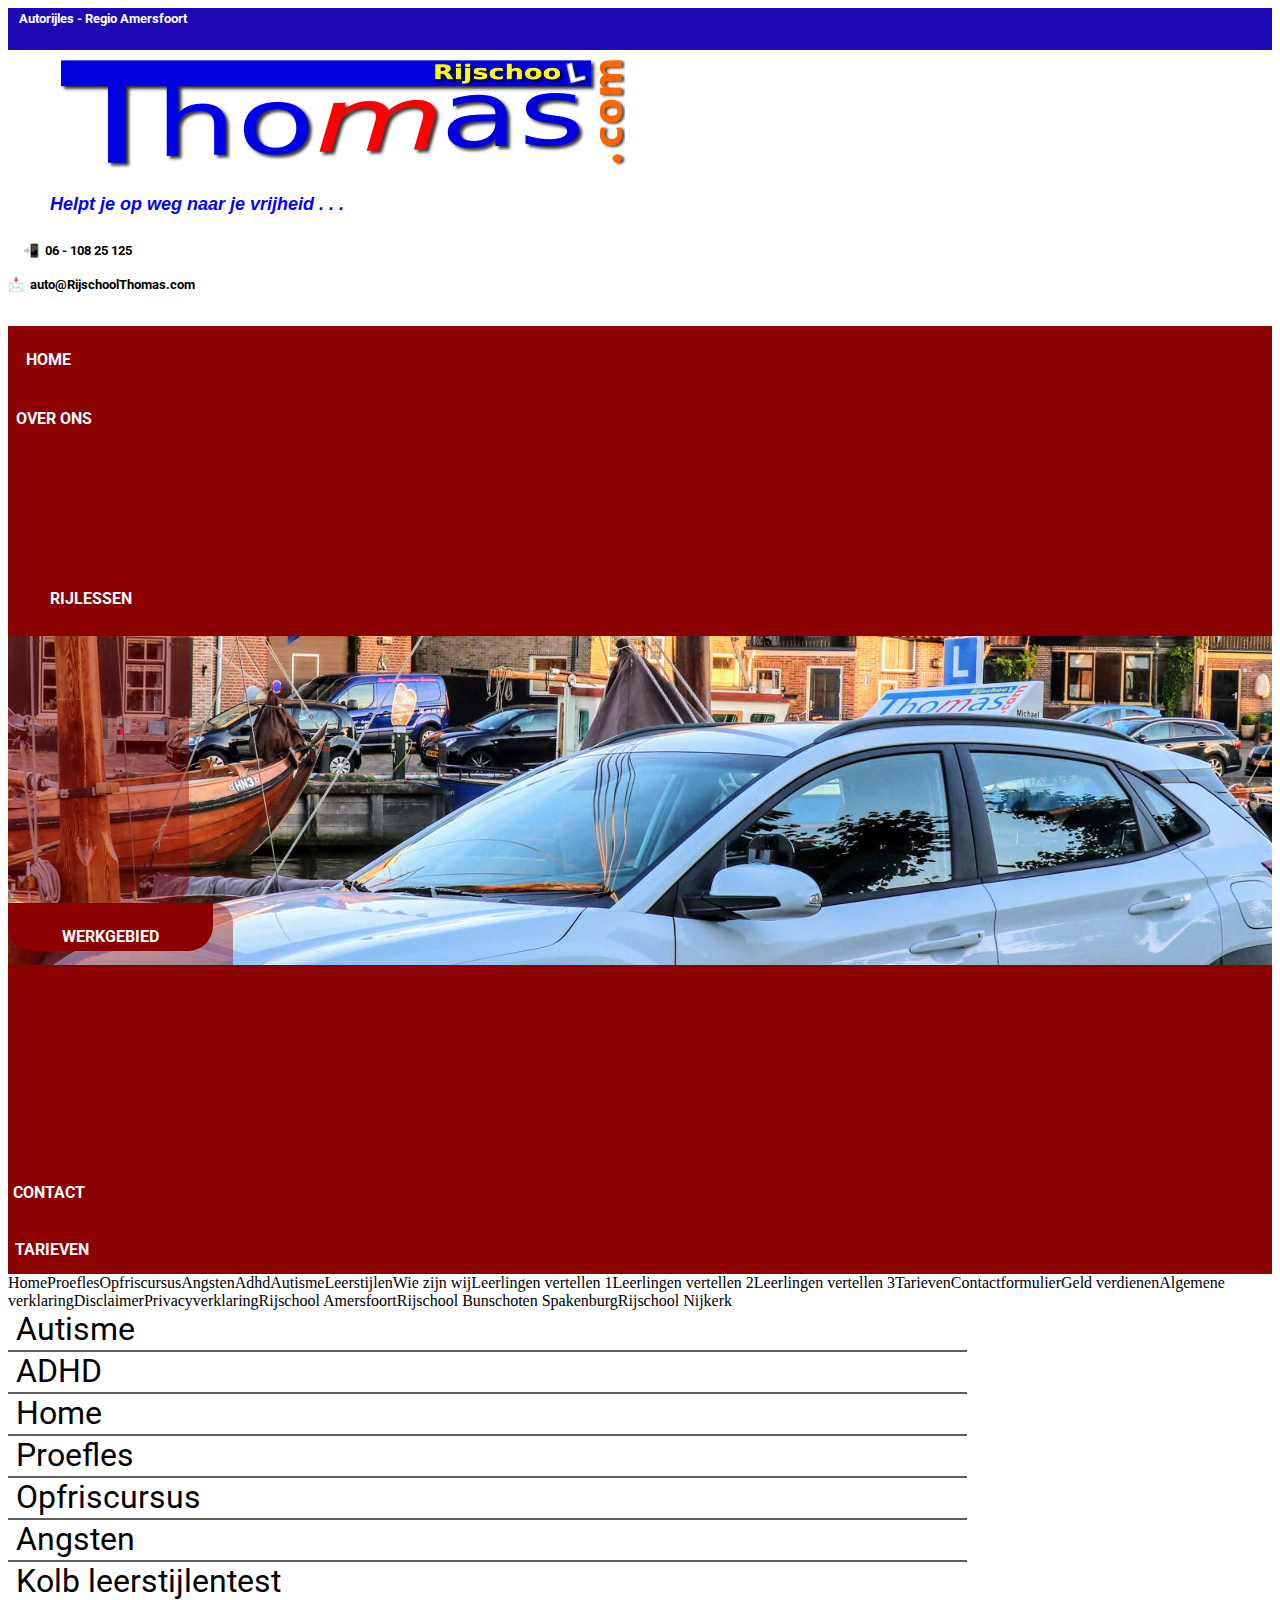
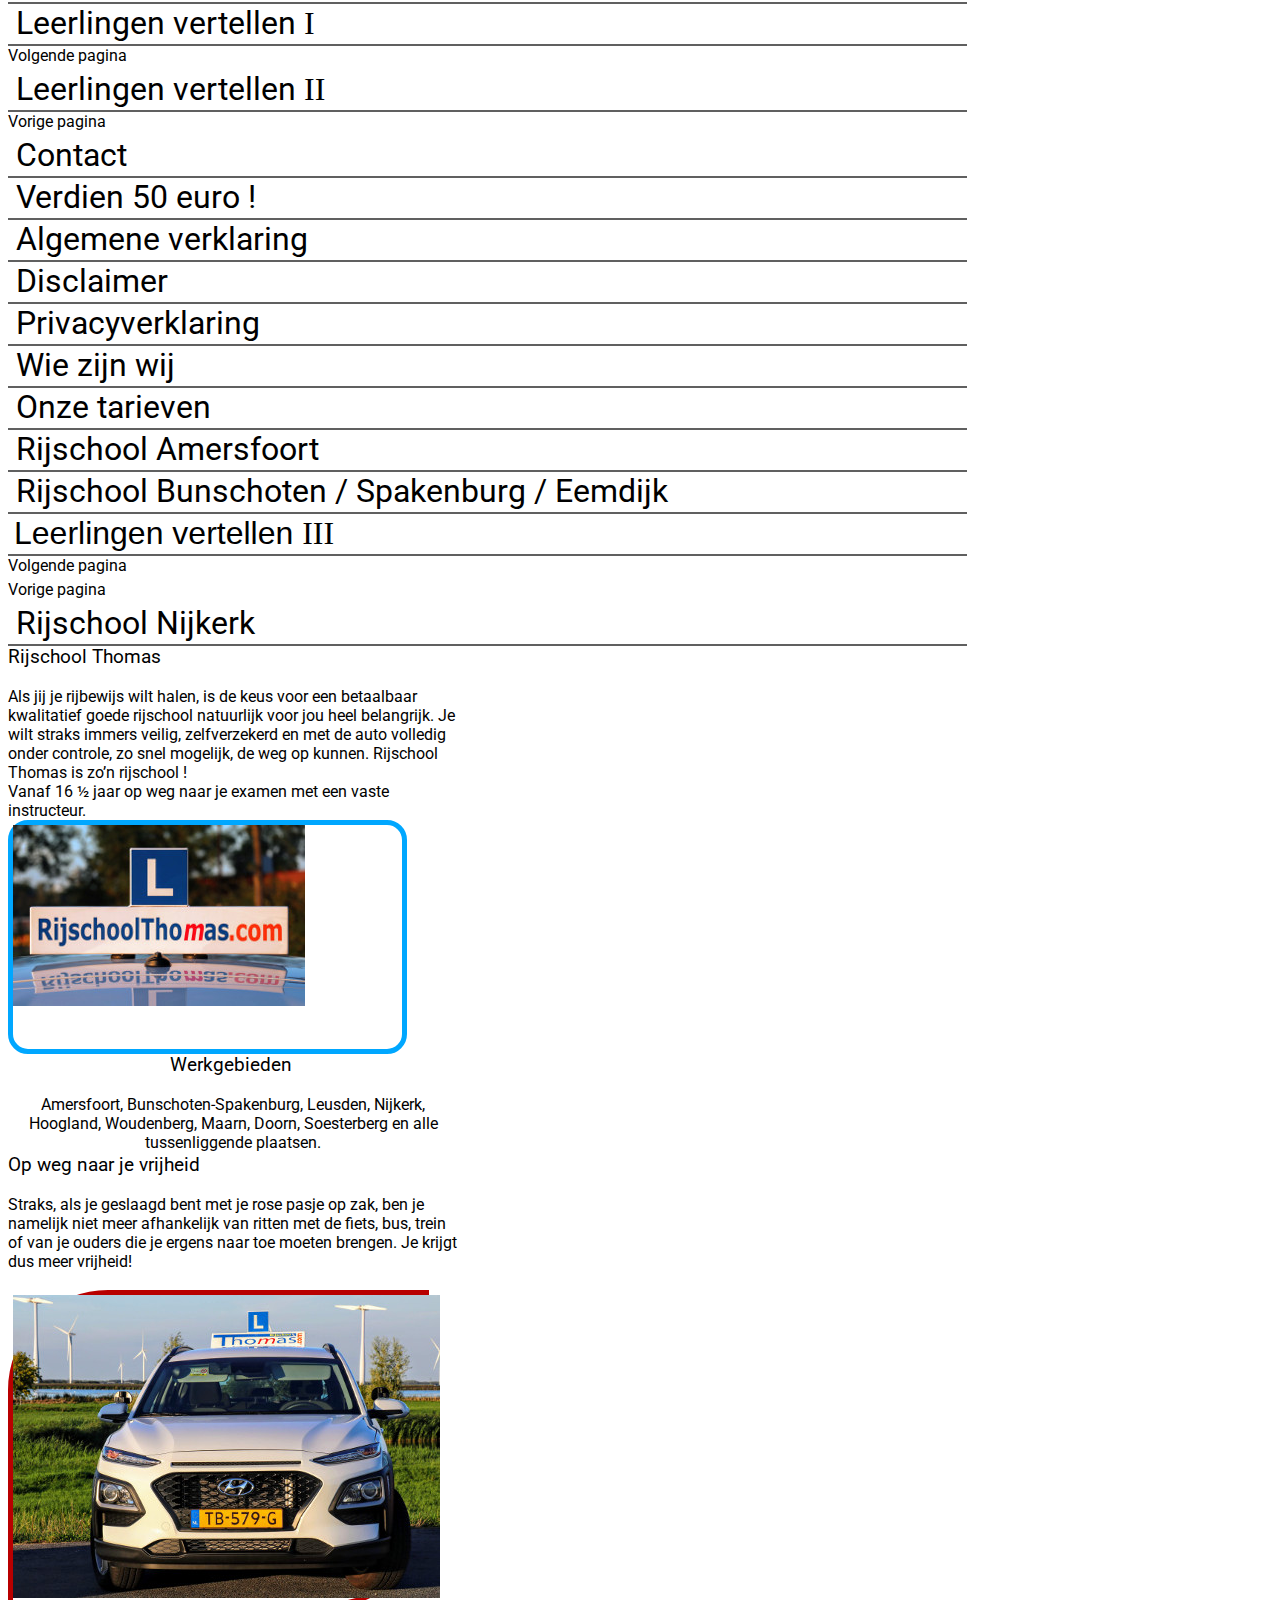
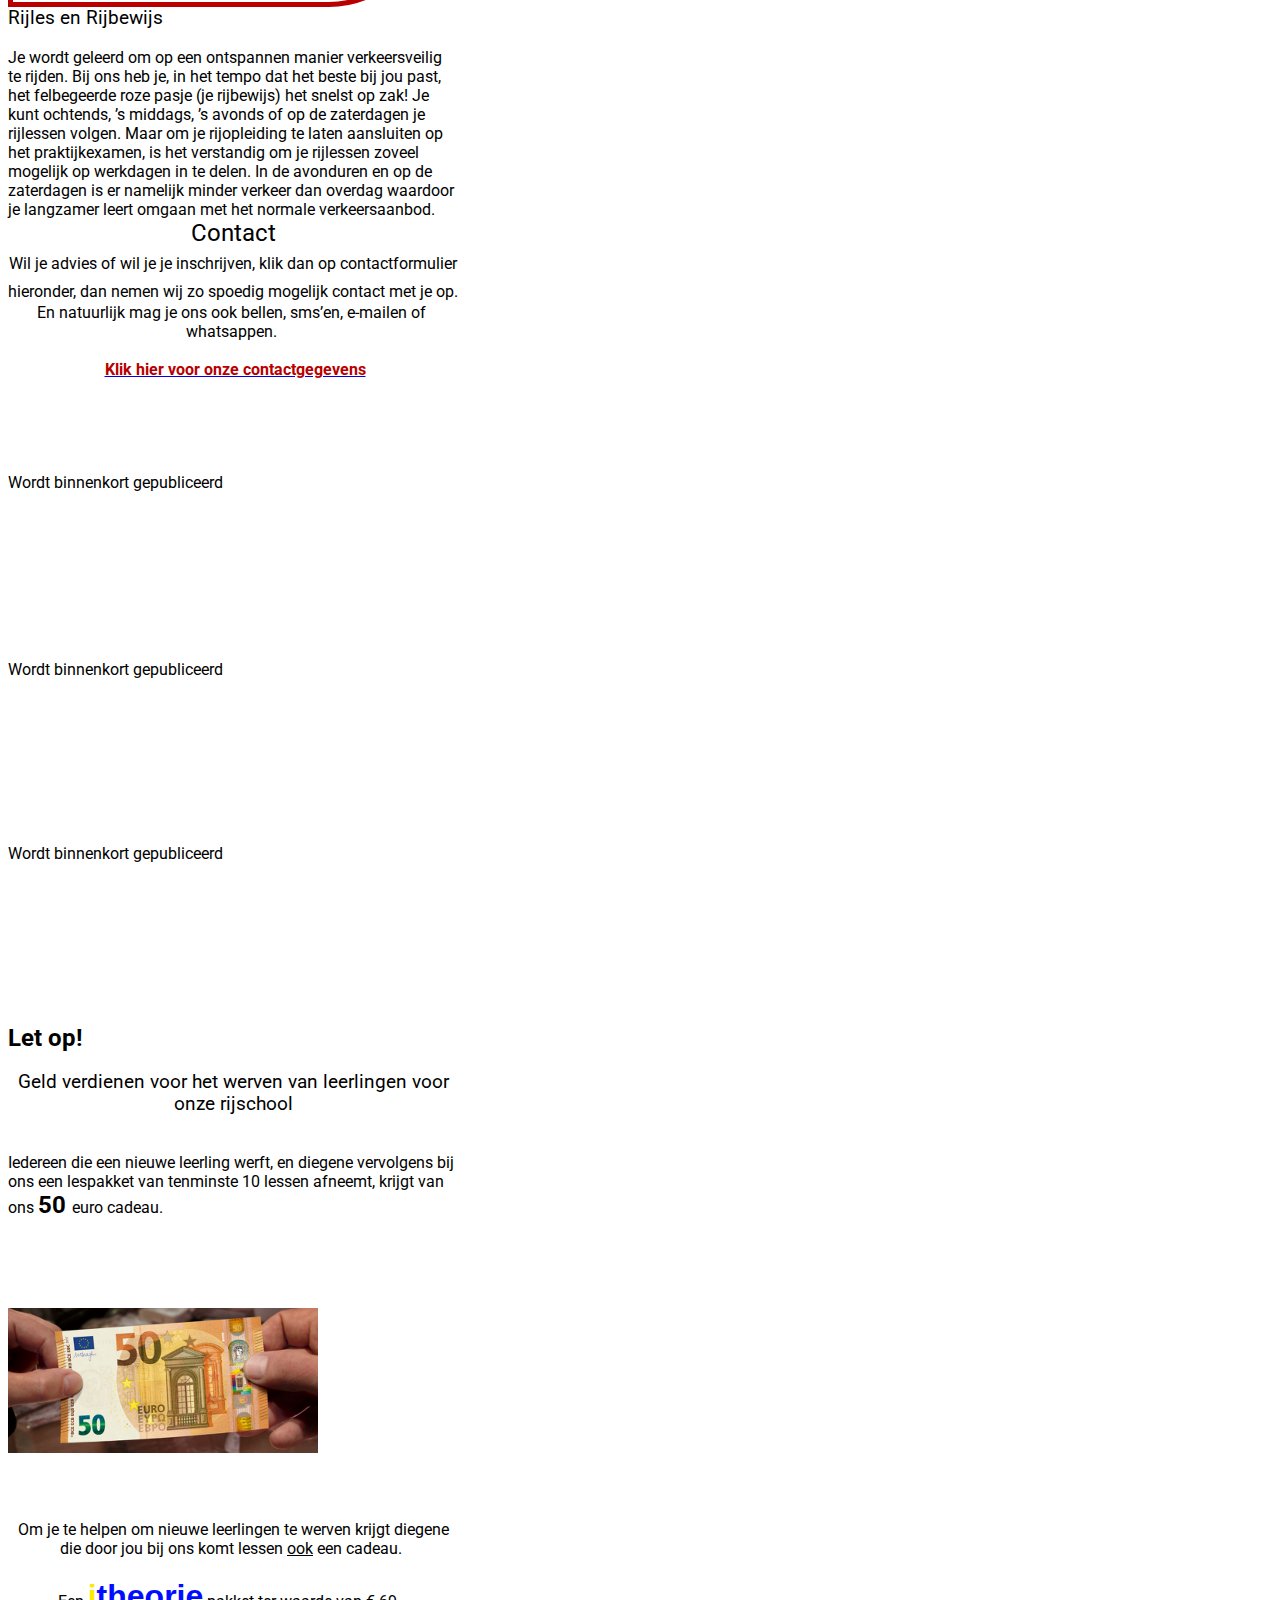
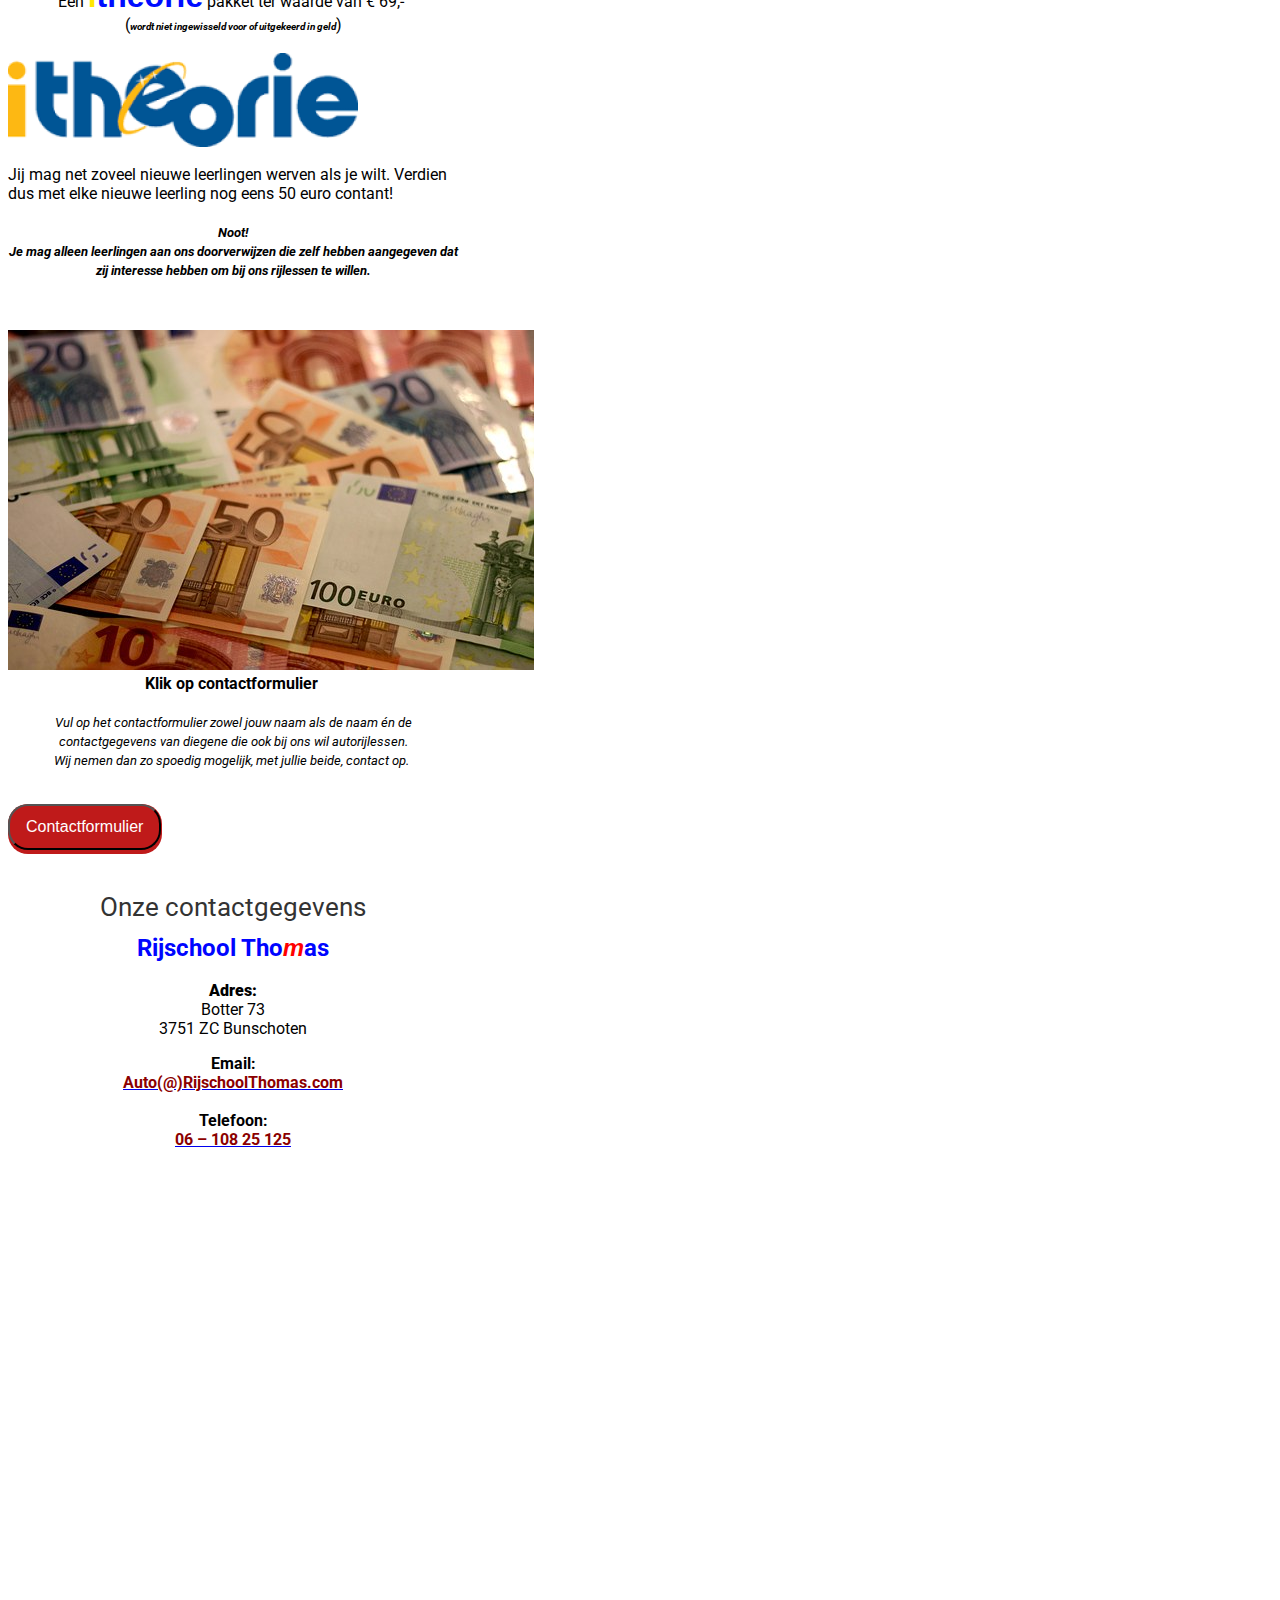
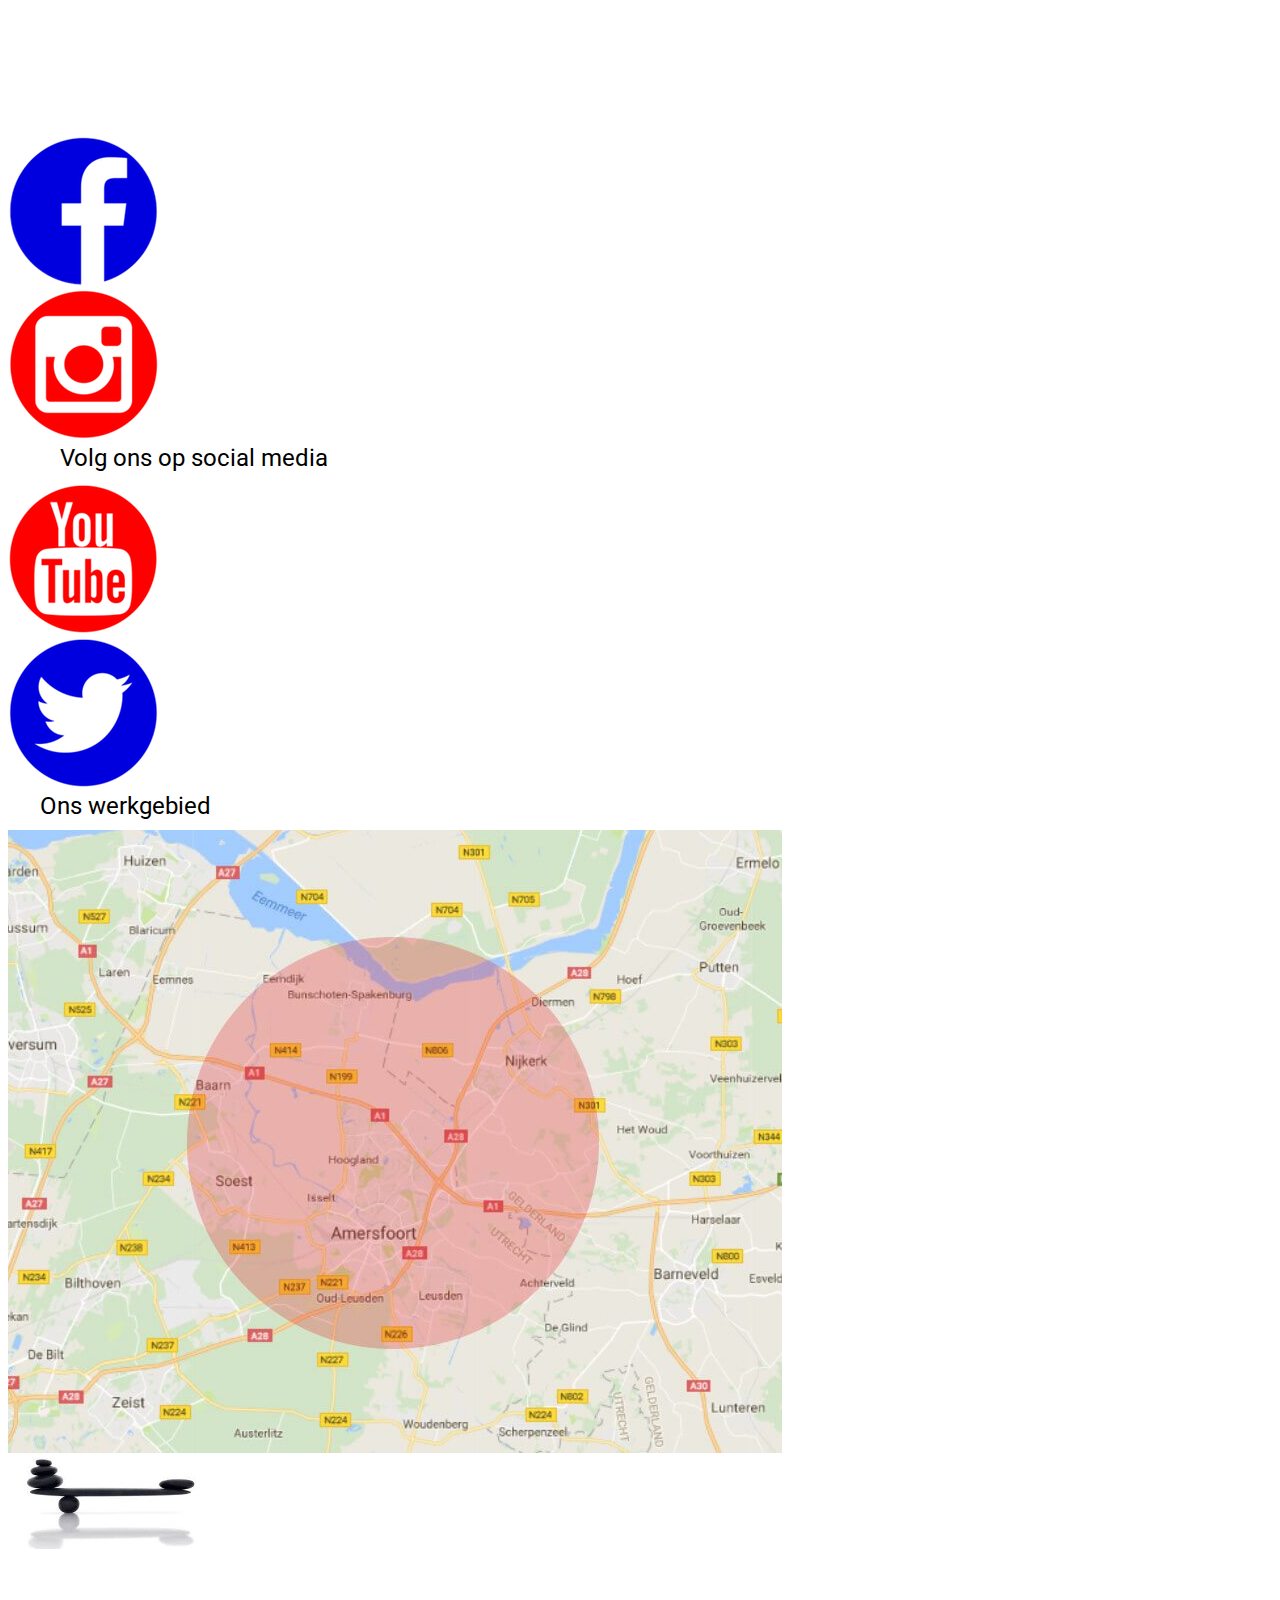
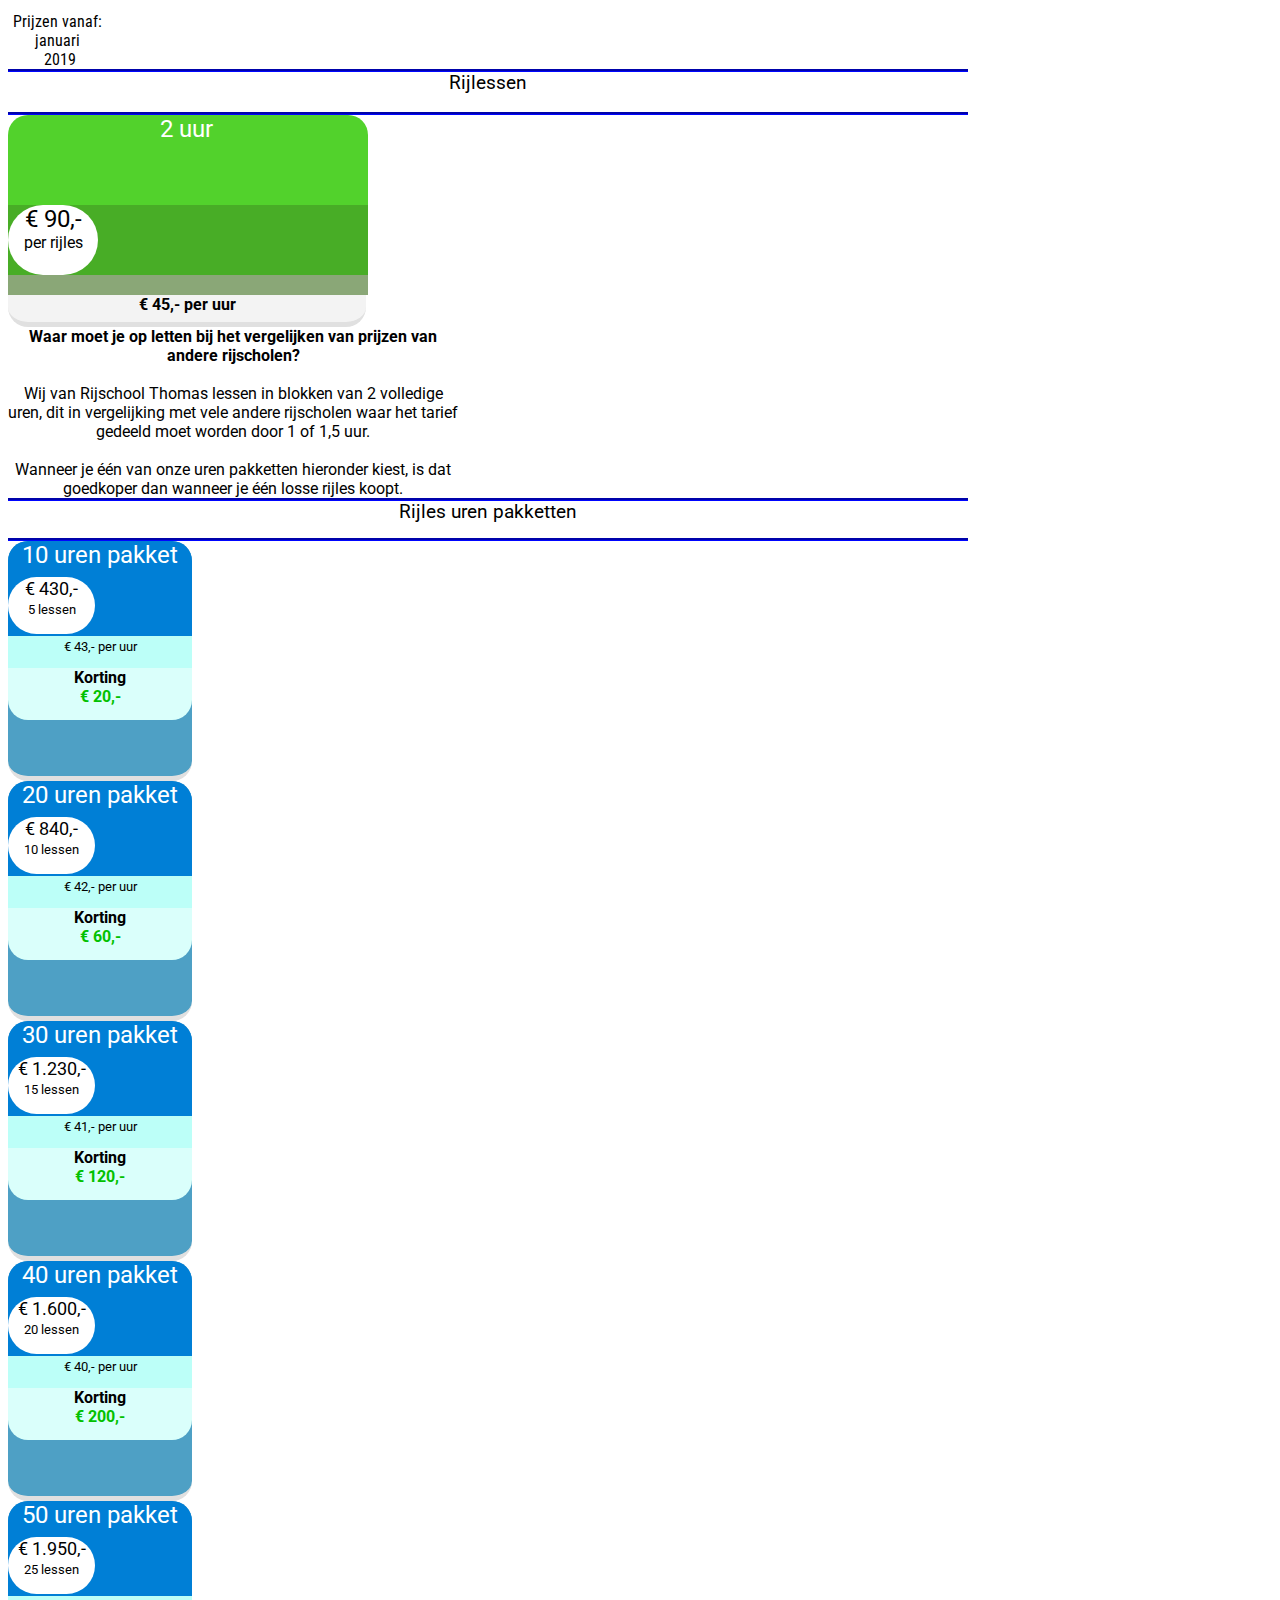
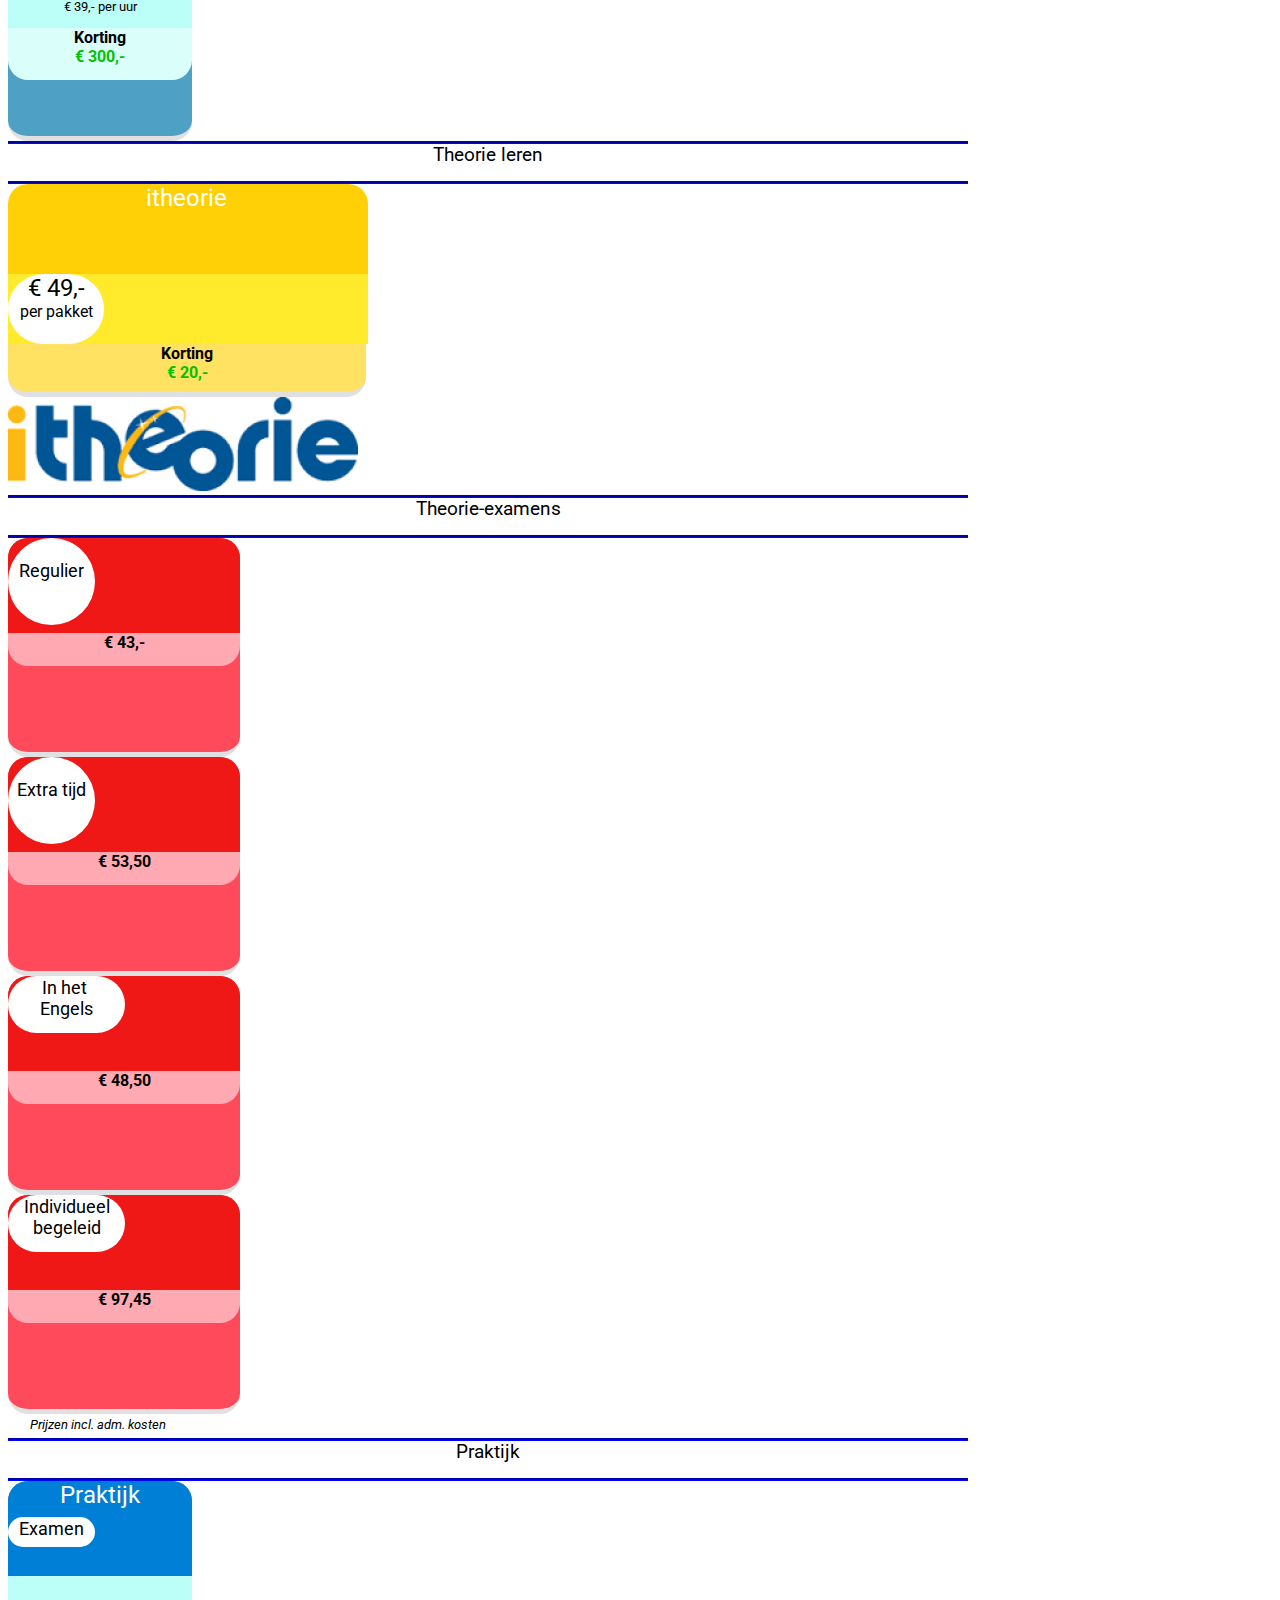
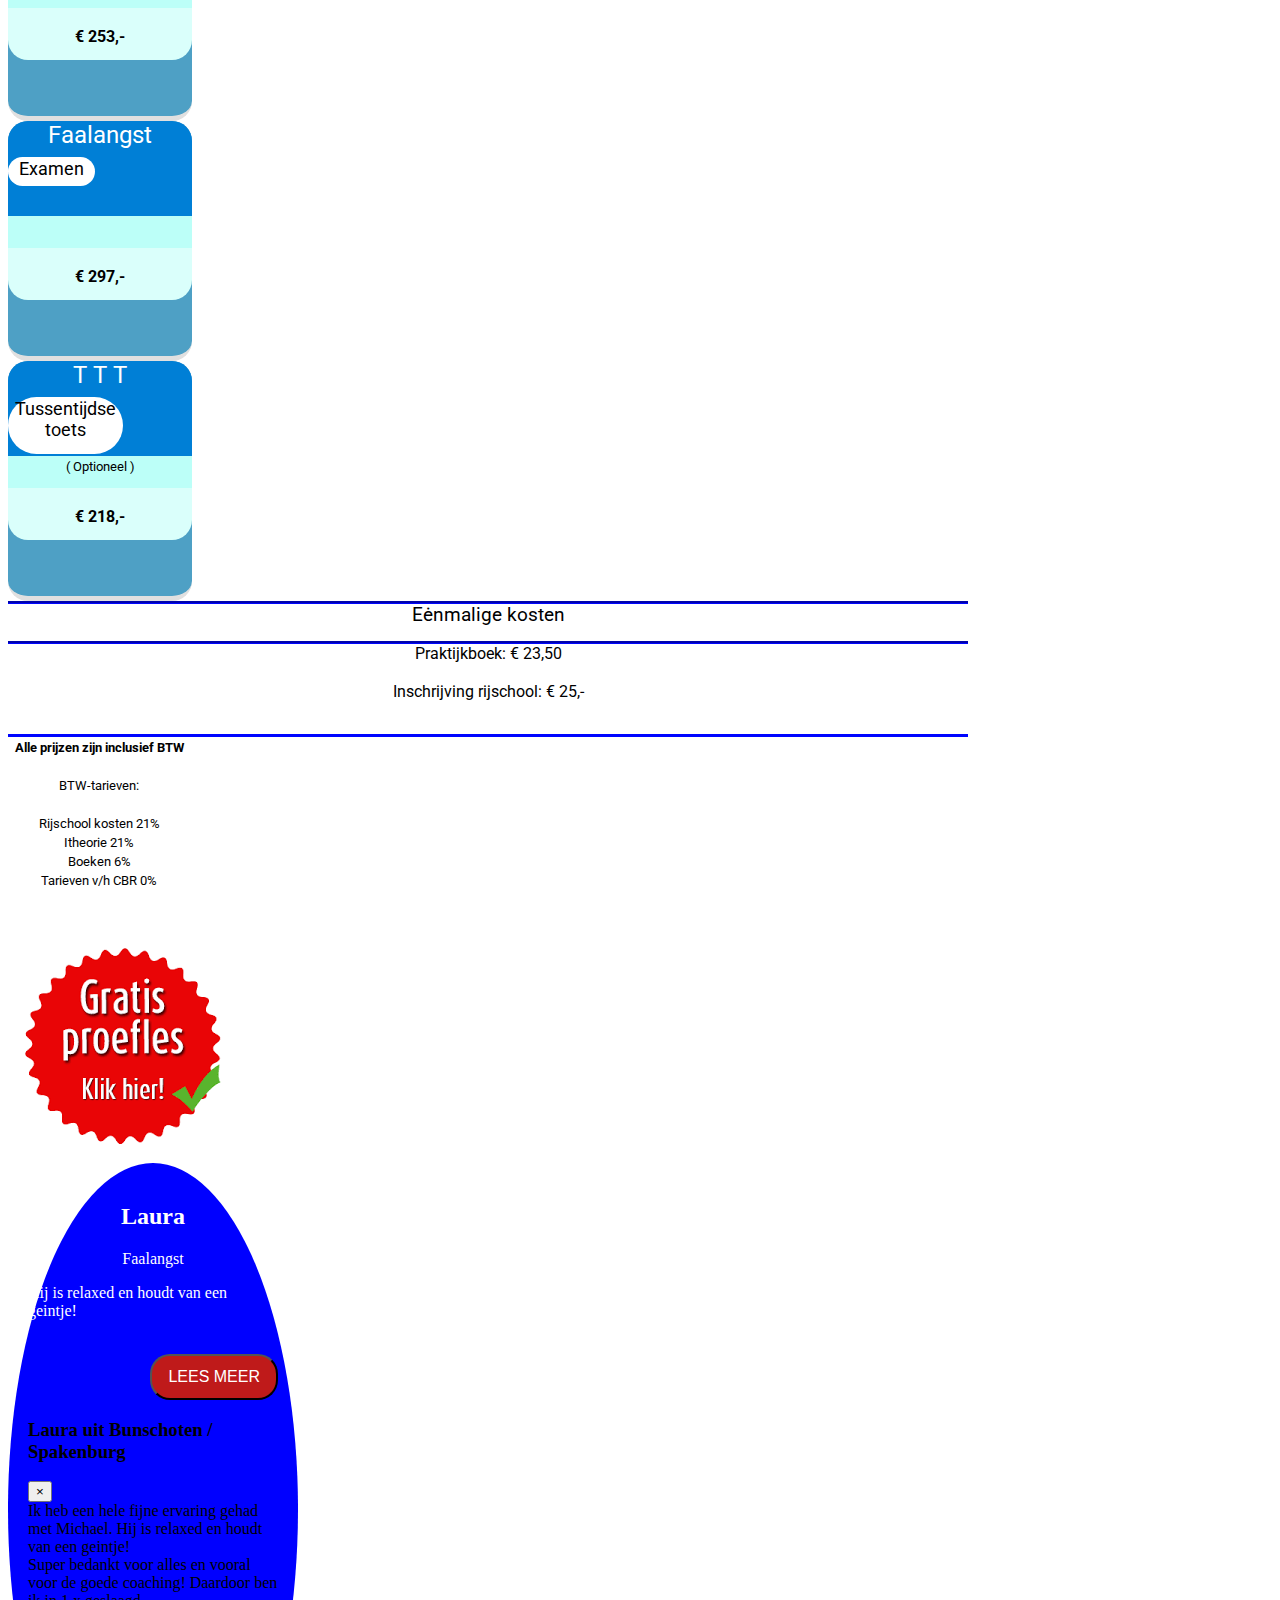
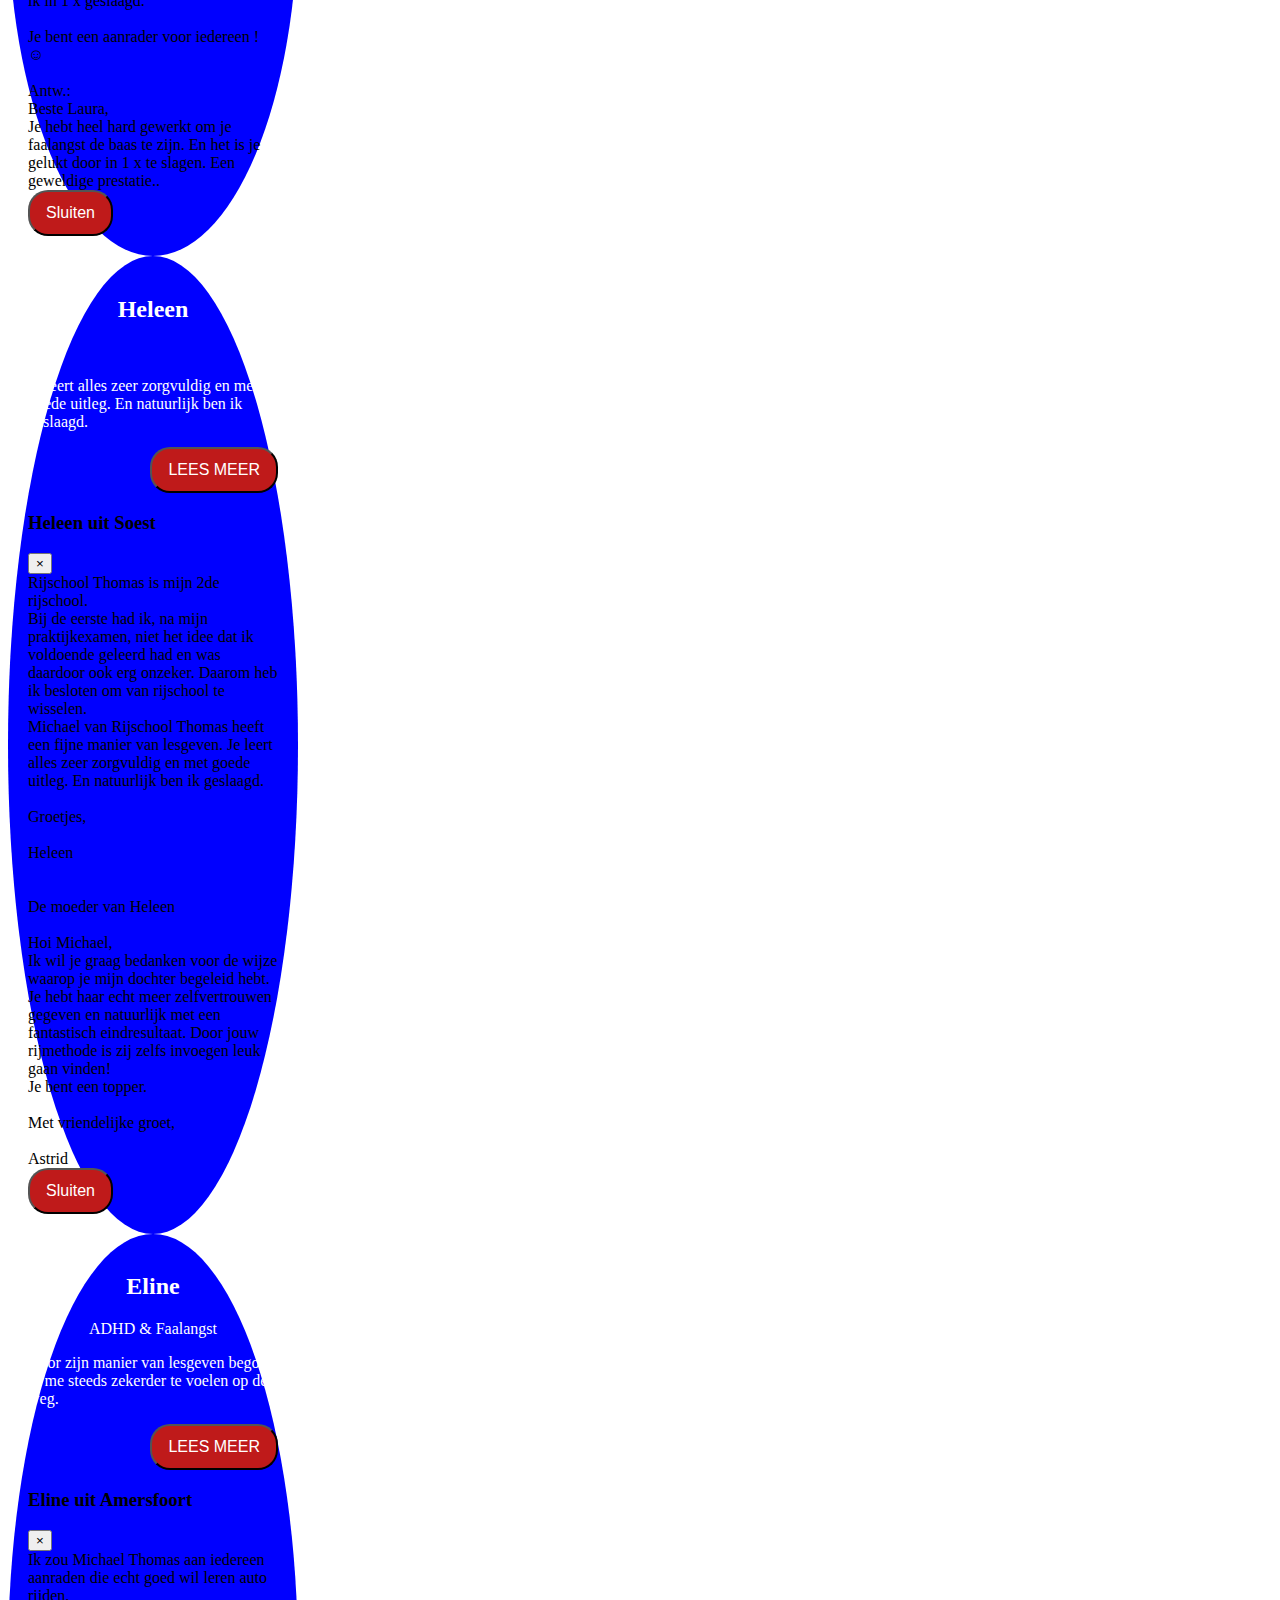
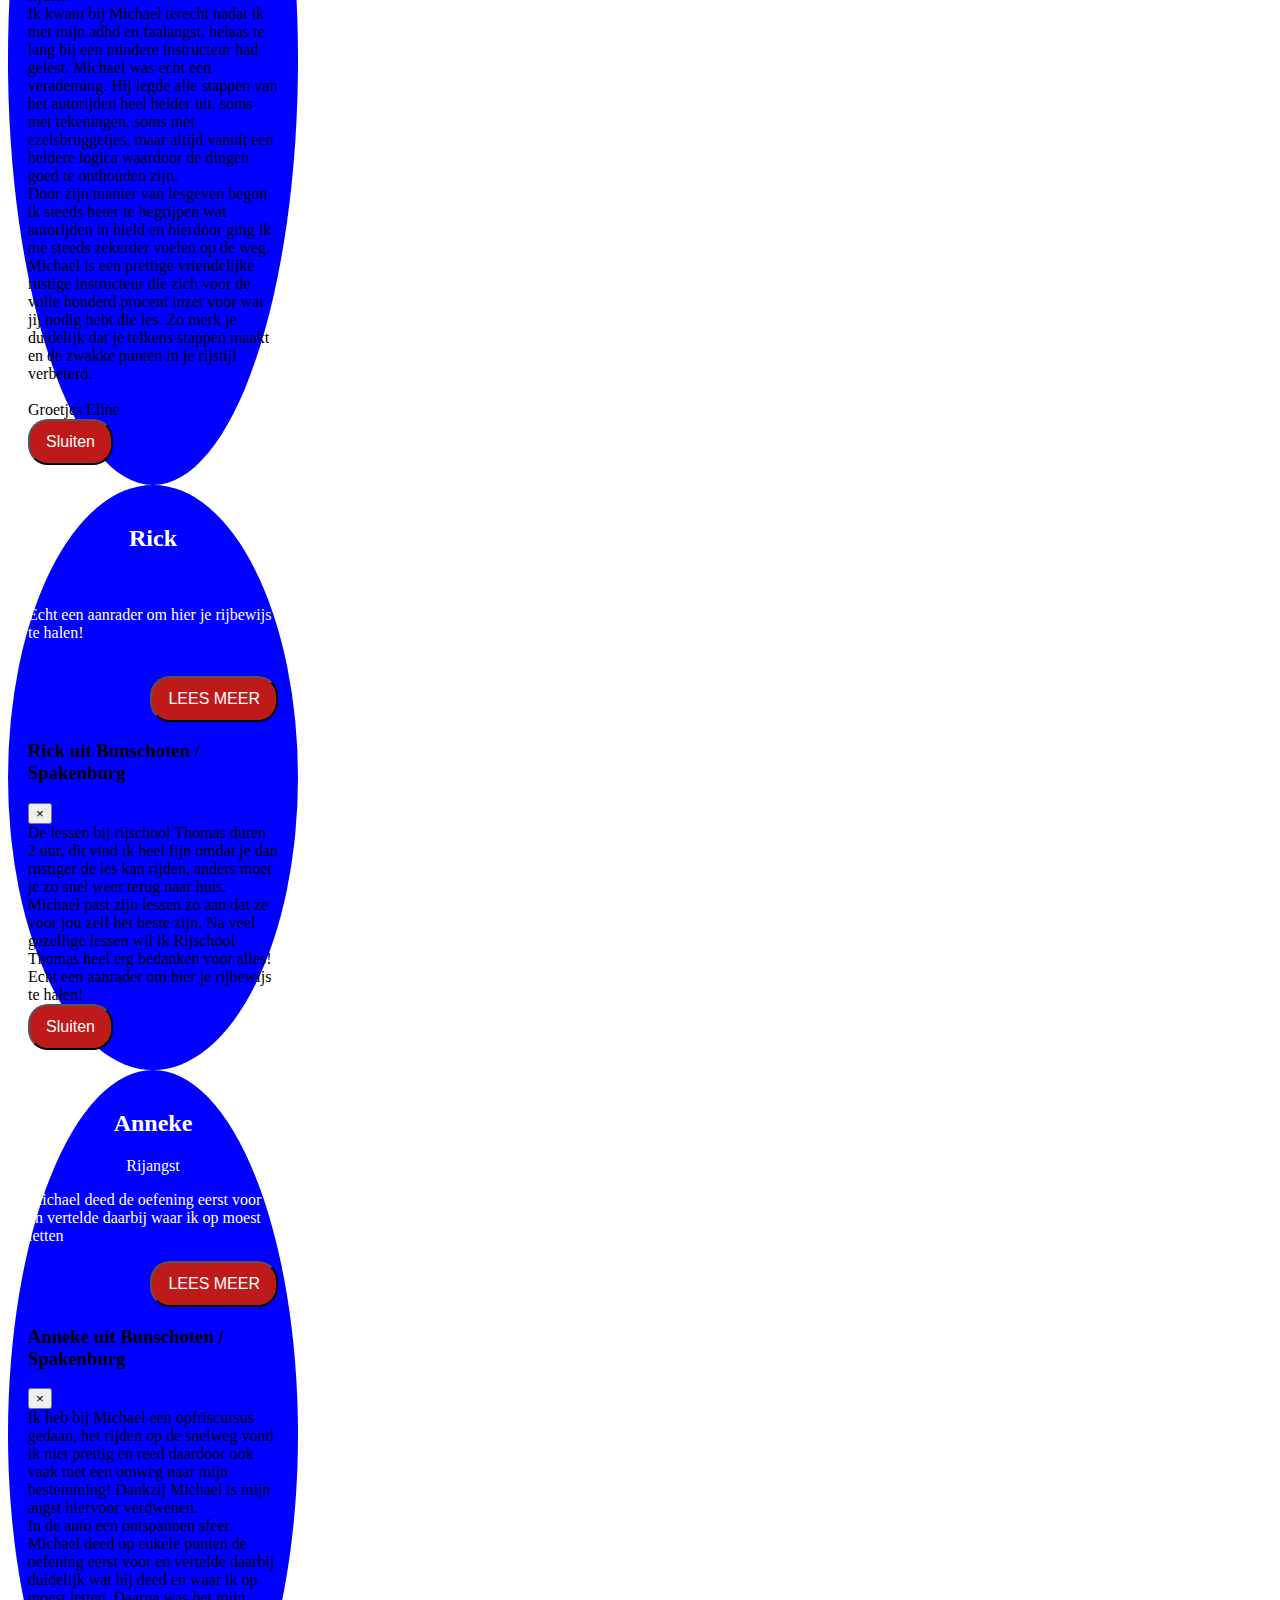
==== commit f0723b3d: "Create editable.html" ====
--- a/editable.html
+++ b/editable.html
@@ -40,7 +40,7 @@
     document.documentElement.scrollTop = 0; // For Chrome, Firefox, IE and Opera
 }
 </script>
-    <style class="silex-inline-styles" type="text/css">.null {}.silex-id-1537483059611-3 {top: 5px; left: 5px; background-color: rgba(30,7,181,1); min-width: 960px;}@media only screen and (max-width: 480px), only screen and (max-device-width: 480px) {.silex-id-1537483059611-3 {top: 60px; left: 0px; background-color: transparent;}}.silex-id-1537483059609-2 {width: 960px; background-color: rgba(30,7,181,1); min-height: 42px; top: 15px; left: 173px;}@media only screen and (max-width: 480px), only screen and (max-device-width: 480px) {.silex-id-1537483059609-2 {min-height: 36px; background-color: transparent;}}.silex-id-1537975310059-54 {width: 189px; min-height: 36px; top: 6px; left: 0px;}@media only screen and (max-width: 480px), only screen and (max-device-width: 480px) {.silex-id-1537975310059-54 {left: 143px; top: 6px;}}.silex-id-1484949224320-1 {top: 82px; left: 5px; background-color: rgba(255,255,255,1); min-width: 977px;}@media only screen and (max-width: 480px), only screen and (max-device-width: 480px) {.silex-id-1484949224320-1 {top: 96px; left: 0px;}}.silex-id-1484949224320-0 {min-height: 164px; background-color: transparent; top: 15px; left: 100px; width: 977px;}@media only screen and (max-width: 480px), only screen and (max-device-width: 480px) {.silex-id-1484949224320-0 {min-height: 153px;}}.silex-id-1540112090904-0 {width: 83px; top: 41px; left: 57px; min-height: 83px;}@media only screen and (max-width: 480px), only screen and (max-device-width: 480px) {.silex-id-1540112090904-0 {top: 131px; left: 179px; width: 20px; min-height: 23px;}}.silex-id-1537465459463-0 {width: 638px; min-height: 123px; top: 2px; left: 119px;}@media only screen and (max-width: 480px), only screen and (max-device-width: 480px) {.silex-id-1537465459463-0 {top: 0px; left: 11px; width: 433px; min-height: 80px;}}.silex-id-1537465537737-1 {width: 340px; min-height: 47px; top: 116px; left: 397px;}@media only screen and (max-width: 480px), only screen and (max-device-width: 480px) {.silex-id-1537465537737-1 {left: 27px; top: 82px; width: 401px; min-height: 44px;}}.silex-id-1537974961050-52 {width: 138px; min-height: 34px; top: 128px; left: 0px;}@media only screen and (max-width: 480px), only screen and (max-device-width: 480px) {.silex-id-1537974961050-52 {top: 127px; left: 27px; width: 151px; min-height: 26px;}}.silex-id-1542720557915-17 {width: 190px; min-height: 32px; top: 131px; left: 787px;}@media only screen and (max-width: 480px), only screen and (max-device-width: 480px) {.silex-id-1542720557915-17 {left: 234px; top: 128px; width: 196px; min-height: 24px;}}.silex-id-1540757494453-0 {width: 20px; background-color: rgb(255, 255, 255); min-height: 20px; top: 7px; left: 8px;}@media only screen and (max-width: 480px), only screen and (max-device-width: 480px) {.silex-id-1540757494453-0 {left: 449px; top: 48px;}}.silex-id-1541356421628-2 {top: 784px; left: 5px;}.silex-id-1541356421625-1 {min-height: 128px;}.silex-id-1541356456187-3 {height: 129px; width: 960px; background-color: transparent; top: 0px; left: 0px;}@media only screen and (max-width: 480px), only screen and (max-device-width: 480px) {.silex-id-1541356456187-3 {}}.silex-id-1537483143130-5 {top: 282px; left: 5px; min-width: 960px; background-color: rgba(139,0,0,1); background-image: url('assets/Kona.JPG'); background-position: center center; background-repeat: no-repeat; background-size: auto; background-attachment: scroll;}.silex-id-1537483143127-4 {width: 960px; background-color: transparent; min-height: 383px; top: 15px; left: 109px;}.silex-id-1424710230648 {background-color: transparent; border-top-color: rgb(0, 0, 0); border-right-color: rgb(0, 0, 0); border-bottom-color: rgb(0, 0, 0); border-left-color: rgb(0, 0, 0); left: 46px; top: 10px; width: 888px; border-top-left-radius: 5px; border-top-right-radius: 5px; border-bottom-right-radius: 0px; border-bottom-left-radius: 0px; min-height: 354px;}.silex-id-1537953652678-8 {width: 90px; background-color: transparent; min-height: 69px; top: 0px; left: 4px; border-radius: 20px 20px 20px 20px;}.silex-id-1537966439226-46 {width: 80px; top: 0px; left: 5px; min-height: 48px; border-radius: 0 0 25px 25px; background-color: rgba(139,0,0,1);}.silex-id-1537953838036-11 {width: 109px; background-color: rgba(139,0,0,0.4); min-height: 192px; top: 0px; left: 560px; border-radius: 20px 20px 20px 20px;}.silex-id-1537959376309-37 {width: 92px; min-height: 48px; border-radius: 0 0 25px 25px; background-color: rgba(139,0,0,1);}.silex-id-1537960581255-38 {width: 106px; min-height: 51px; top: 50px; left: 2px; border-radius: 25px 25px 25px 25px;}.silex-id-1537960657123-39 {width: 107px; min-height: 78px; top: 98px; left: 1px; border-radius: 25px 25px 25px 25px;}.silex-id-1537953846440-13 {width: 181px; top: 0px; left: 121px; background-color: rgba(139,0,0,0.4); min-height: 338px; border-radius: 20px 20px 20px 20px; border-color: rgba(139,0,0,0.30196078431372547);}.silex-id-1537966385104-45 {width: 165px; min-height: 48px; border-radius: 0 0 25px 25px; border-color: transparent; background-color: rgba(139,0,0,1);}.silex-id-1537955840513-23 {width: 165px; min-height: 48px; top: 50px; left: 6px; border-radius: 25px 25px 25px 25px;}.silex-id-1537955860383-24 {width: 165px; min-height: 48px; top: 96px; left: 6px; border-radius: 25px 25px 25px 25px;}.silex-id-1537955870404-25 {width: 165px; min-height: 48px; top: 142px; left: 6px; border-radius: 25px 25px 25px 25px;}.silex-id-1537955879315-26 {width: 165px; min-height: 48px; top: 188px; left: 6px; border-radius: 25px 25px 25px 25px;}.silex-id-1537955889483-27 {width: 165px; min-height: 48px; top: 232px; left: 6px; border-radius: 25px 25px 25px 25px;}.silex-id-1537955930191-28 {width: 165px; min-height: 48px; top: 276px; left: 6px; border-radius: 25px 25px 25px 25px;}.silex-id-1537955024139-18 {width: 225px; background-color: rgba(139,0,0,0.4); min-height: 256px; top: 0px; left: 320px; border-radius: 20px 20px 20px 20px;}.silex-id-1537966334570-44 {width: 205px; top: 0px; left: 8px; min-height: 48px; border-radius: 0 0 25px 25px; background-color: rgba(139,0,0,1);}.silex-id-1537955995586-30 {width: 204px; min-height: 48px; top: 48px; left: 8px; border-radius: 25px 25px 25px 25px;}.silex-id-1537956006669-31 {width: 204px; min-height: 48px; top: 97px; left: 8px; border-radius: 25px 25px 25px 25px;}.silex-id-1537956014374-32 {width: 204px; min-height: 48px; top: 145px; left: 8px; border-radius: 25px 25px 25px 25px;}.silex-id-1537956034842-34 {width: 204px; min-height: 48px; top: 194px; left: 8px; border-radius: 25px 25px 25px 25px;}.silex-id-1537953832130-10 {width: 90px; background-color: transparent; min-height: 65px; top: 0px; left: 808px; border-radius: 20px 20px 20px 20px;}.silex-id-1537955249306-21 {width: 79px; min-height: 48px; top: 0px; left: 6px; border-radius: 0 0 25px 25px; background-color: rgba(139,0,0,1);}.silex-id-1539354893955-7 {width: 99px; background-color: transparent; min-height: 66px; top: 0px; left: 689px; border-radius: 20px 20px 20px 20px;}.silex-id-1539354893956-8 {width: 88px; min-height: 48px; top: 0px; left: 6px; border-radius: 0 0 25px 25px; background-color: rgba(139,0,0,1);}.silex-id-1540156819279-7 {top: 700px; left: 5px; min-width: 960px; background-color: transparent; border-color: transparent;}@media only screen and (max-width: 480px), only screen and (max-device-width: 480px) {.silex-id-1540156819279-7 {top: 437px; left: 0px;}}.silex-id-1540156819277-6 {width: 960px; background-color: transparent; min-height: 45px; top: 15px; left: 109px;}@media only screen and (max-width: 480px), only screen and (max-device-width: 480px) {.silex-id-1540156819277-6 {min-height: 66px;}}.silex-id-1541152003191-2 {width: 959px; min-height: 40px; top: 0px; left: 0px; background-color: rgba(255,255,255,1); border-width: 0 0 2px 0; border-style: solid; border-color: rgba(96,96,96,1);}.silex-id-1542035260059-31 {width: 959px; min-height: 40px; top: 0px; left: 0px; background-color: rgba(255,255,255,1); border-width: 0 0 2px 0; border-style: solid; border-color: rgba(96,96,96,1);}.silex-id-1542037396067-34 {width: 959px; min-height: 40px; top: 0px; left: 0px; background-color: rgba(255,255,255,1); border-width: 0 0 2px 0; border-style: solid; border-color: rgba(96,96,96,1);}.silex-id-1542037860727-35 {width: 959px; min-height: 40px; top: 0px; left: 0px; background-color: rgba(255,255,255,1); border-width: 0 0 2px 0; border-style: solid; border-color: rgba(96,96,96,1);}.silex-id-1542037910829-36 {width: 959px; min-height: 40px; top: 0px; left: 0px; background-color: rgba(255,255,255,1); border-width: 0 0 2px 0; border-style: solid; border-color: rgba(96,96,96,1);}.silex-id-1542037957675-37 {width: 959px; min-height: 40px; top: 0px; left: 0px; background-color: rgba(255,255,255,1); border-width: 0 0 2px 0; border-style: solid; border-color: rgba(96,96,96,1);}.silex-id-1542038075509-38 {width: 959px; min-height: 40px; top: 0px; left: 0px; background-color: rgba(255,255,255,1); border-width: 0 0 2px 0; border-style: solid; border-color: rgba(96,96,96,1);}.silex-id-1542038135146-39 {width: 959px; min-height: 40px; top: 0px; left: 0px; background-color: rgba(255,255,255,1); border-width: 0 0 2px 0; border-style: solid; border-color: rgba(96,96,96,1);}.silex-id-1541967796822-92 {width: 133px; min-height: 24px; top: 8px; left: 349px;}.silex-id-1542038652472-78 {width: 959px; min-height: 40px; top: 0px; left: 0px; background-color: rgba(255,255,255,1); border-width: 0 0 2px 0; border-style: solid; border-color: rgba(96,96,96,1);}.silex-id-1541967711082-91 {width: 99px; min-height: 24px; top: 8px; left: 340px;}.silex-id-1542039453418-98 {width: 959px; min-height: 40px; top: 0px; left: 0px; background-color: rgba(255,255,255,1); border-width: 0 0 2px 0; border-style: solid; border-color: rgba(96,96,96,1);}.silex-id-1542039555635-99 {width: 959px; min-height: 40px; top: 0px; left: 0px; background-color: rgba(255,255,255,1); border-width: 0 0 2px 0; border-style: solid; border-color: rgba(96,96,96,1);}.silex-id-1542039689605-100 {width: 959px; min-height: 40px; top: 0px; left: 0px; background-color: rgba(255,255,255,1); border-width: 0 0 2px 0; border-style: solid; border-color: rgba(96,96,96,1);}.silex-id-1542039745369-101 {width: 959px; min-height: 40px; top: 0px; left: 0px; background-color: rgba(255,255,255,1); border-width: 0 0 2px 0; border-style: solid; border-color: rgba(96,96,96,1);}.silex-id-1542039794852-102 {width: 959px; min-height: 40px; top: 0px; left: 0px; background-color: rgba(255,255,255,1); border-width: 0 0 2px 0; border-style: solid; border-color: rgba(96,96,96,1);}.silex-id-1542213728328-5 {width: 959px; min-height: 40px; top: 0px; left: 0px; background-color: rgba(255,255,255,1); border-width: 0 0 2px 0; border-style: solid; border-color: rgba(96,96,96,1);}.silex-id-1542384459115-84 {width: 959px; min-height: 40px; top: 0px; left: 0px; background-color: rgba(255,255,255,1); border-width: 0 0 2px 0; border-style: solid; border-color: rgba(96,96,96,1);}.silex-id-1542628557390-3 {width: 959px; min-height: 40px; top: 0px; left: 0px; background-color: rgba(255,255,255,1); border-width: 0 0 2px 0; border-style: solid; border-color: rgba(96,96,96,1);}.silex-id-1542716602397-2 {width: 959px; min-height: 40px; top: 3px; left: -3px; background-color: rgba(255,255,255,1); border-width: 0 0 2px 0; border-style: solid; border-color: rgba(96,96,96,1);}.silex-id-1543069285270-0 {width: 959px; min-height: 40px; top: 0px; left: 0px; background-color: rgba(255,255,255,1); border-width: 0 0 2px 0; border-style: solid; border-color: rgba(96,96,96,1);}.silex-id-1543071393920-13 {width: 133px; min-height: 24px; top: 8px; left: 454px;}.silex-id-1543071093299-12 {width: 99px; min-height: 24px; top: 7px; left: 340px;}.silex-id-1543310950757-2 {width: 959px; min-height: 40px; top: 0px; left: 0px; background-color: rgba(255,255,255,1); border-width: 0 0 2px 0; border-style: solid; border-color: rgba(96,96,96,1);}.silex-id-1543310943562-1 {top: 779px; left: 5px; min-width: 960px;}@media only screen and (max-width: 480px), only screen and (max-device-width: 480px) {.silex-id-1543310943562-1 {top: 444px; left: 0px;}}.silex-id-1543310943559-0 {width: 960px; min-height: 1046px; top: 15px; left: 109px;}@media only screen and (max-width: 480px), only screen and (max-device-width: 480px) {.silex-id-1543310943559-0 {min-height: 1798px;}}.silex-id-1543311585205-6 {width: 450px; min-height: 100px; top: 30px; left: 0px;}.silex-id-1543311069654-3 {width: 389px; min-height: 224px; top: 31px; left: 540px; border-width: 5px 5px 5px 5px; border-style: solid; border-color: rgba(0,167,255,1); border-radius: 20px 20px 20px 20px;}@media only screen and (max-width: 480px), only screen and (max-device-width: 480px) {.silex-id-1543311069654-3 {width: 450px;}}.silex-id-1543311069673-4 {width: 450px; min-height: 100px; top: 266px; left: 510px;}@media only screen and (max-width: 480px), only screen and (max-device-width: 480px) {.silex-id-1543311069673-4 {top: 589px; left: 12px; width: 433px; min-height: 134px;}}.silex-id-1543312004527-7 {width: 450px; min-height: 136px; top: 285px; left: 0px;}.silex-id-1543312365796-10 {width: 411px; min-height: 265px; top: 473px; left: 10px; border-radius: 100px 0 100px 0; border-width: 5px 5px 5px 5px; border-style: solid; border-color: rgba(184,0,0,1);}.silex-id-1543312163985-8 {width: 450px; min-height: 100px; top: 441px; left: 510px;}.silex-id-1543312600907-11 {width: 450px; min-height: 254px; top: 777px; left: 0px;}@media only screen and (max-width: 480px), only screen and (max-device-width: 480px) {.silex-id-1543312600907-11 {top: 1416px; left: 11px; width: 433px; min-height: 243px;}}.silex-id-1540856387988-21 {top: 779px; left: 5px;}.silex-id-1540856387985-20 {min-height: 187px;}.silex-id-1543272761063-2 {width: 286px; min-height: 24px; top: 0px; left: 0px;}.silex-id-1540856452485-23 {top: 779px; left: 5px;}.silex-id-1540856452483-22 {min-height: 184px;}.silex-id-1543272730424-1 {width: 286px; min-height: 24px; top: 0px; left: 0px;}.silex-id-1540855944250-15 {top: 779px; left: 5px;}.silex-id-1540855944248-14 {min-height: 180px;}.silex-id-1543272654028-0 {width: 286px; min-height: 24px; top: 0px; left: 0px;}.silex-id-1541025155660-1 {top: 784px; left: 5px; min-width: 960px;}@media only screen and (max-width: 480px), only screen and (max-device-width: 480px) {.silex-id-1541025155660-1 {top: 487px; left: 0px;}}.silex-id-1541025155656-0 {width: 960px; min-height: 1062px; top: 15px; left: 109px;}@media only screen and (max-width: 480px), only screen and (max-device-width: 480px) {.silex-id-1541025155656-0 {min-height: 1677px;}}.silex-id-1541765609875-0 {width: 450px; min-height: 284px; top: 30px; left: 0px;}.silex-id-1541769652116-5 {width: 410px; min-height: 212px; top: 82px; left: 506px; border-radius: 50px 50px 50px 50px;}.silex-id-1541768602798-1 {width: 450px; min-height: 100px; top: 348px; left: 510px;}.silex-id-1541769751501-6 {width: 388px; min-height: 112px; top: 368px; left: 34px;}.silex-id-1541768690901-2 {width: 450px; min-height: 165px; top: 563px; left: 0px;}@media only screen and (max-width: 480px), only screen and (max-device-width: 480px) {.silex-id-1541768690901-2 {min-height: 187px; top: 975px; left: 11px; width: 433px;}}.silex-id-1541770587882-7 {width: 353px; min-height: 189px; top: 560px; left: 555px; border-radius: 0 50px 0 50px;}.silex-id-1541772310013-9 {width: 450px; background-color: rgb(255, 255, 255); min-height: 216px; top: 794px; left: 510px;}.silex-id-1541768815047-3 {width: 450px; min-height: 130px;}@media only screen and (max-width: 480px), only screen and (max-device-width: 480px) {.silex-id-1541768815047-3 {top: 1343px; left: 11px; width: 433px; min-height: 136px;}}.silex-id-1541770810431-8 {width: 154px; background-color: rgba(191,26,26,1); min-height: 50px; top: 147px; left: 246px; border-radius: 20px 20px 20px 20px;}.silex-id-1540403442113-7 {top: 784px; left: 5px; min-width: 960px;}@media only screen and (max-width: 480px), only screen and (max-device-width: 480px) {.silex-id-1540403442113-7 {top: 444px; left: 0px;}}.silex-id-1540403442112-6 {width: 960px; min-height: 862px; top: 15px; left: 109px;}@media only screen and (max-width: 480px), only screen and (max-device-width: 480px) {.silex-id-1540403442112-6 {min-height: 1571px;}}.silex-id-1540981125333-1 {width: 450px; min-height: 340px; top: 30px; left: 0px;}@media only screen and (max-width: 480px), only screen and (max-device-width: 480px) {.silex-id-1540981125333-1 {top: 20px; left: 11px; width: 433px; min-height: 343px;}}.silex-id-1543017319169-0 {width: 400px; background-color: rgb(255, 255, 255); min-height: 506px; top: 30px; left: 560px;}.silex-id-1540986007828-8 {width: 388px; background-color: transparent; min-height: 117px; top: 567px; left: 572px;}@media only screen and (max-width: 480px), only screen and (max-device-width: 480px) {.silex-id-1540986007828-8 {top: 509px; left: 34px; width: 388px; min-height: 86px;}}.silex-id-1540984813665-4 {width: 68px; min-height: 60px; top: 49px; left: 6px;}@media only screen and (max-width: 480px), only screen and (max-device-width: 480px) {.silex-id-1540984813665-4 {left: 367px; top: 867px;}}.silex-id-1540984907833-5 {width: 68px; min-height: 60px; top: 49px; left: 110px;}@media only screen and (max-width: 480px), only screen and (max-device-width: 480px) {.silex-id-1540984907833-5 {left: 376px; top: 881px;}}.silex-id-1540984698172-3 {width: 372px; min-height: 40px; top: 2px; left: 9px;}@media only screen and (max-width: 480px), only screen and (max-device-width: 480px) {.silex-id-1540984698172-3 {top: 896px; left: 44px; width: 368px; min-height: 43px;}}.silex-id-1540985198085-7 {width: 68px; min-height: 60px; top: 49px; left: 316px;}@media only screen and (max-width: 480px), only screen and (max-device-width: 480px) {.silex-id-1540985198085-7 {left: 367px; top: 882px;}}.silex-id-1540985019044-6 {width: 68px; min-height: 60px; top: 49px; left: 213px;}@media only screen and (max-width: 480px), only screen and (max-device-width: 480px) {.silex-id-1540985019044-6 {left: 377px; top: 875px;}}.silex-id-1540986386087-9 {width: 235px; min-height: 38px; top: 413px; left: 113px;}.silex-id-1540984191588-2 {width: 447px; min-height: 357px; top: 465px; left: 0px;}@media only screen and (max-width: 480px), only screen and (max-device-width: 480px) {.silex-id-1540984191588-2 {top: 634px; left: 11px; width: 433px; min-height: 350px;}}.silex-id-1542384190395-67 {top: 779px; left: 5px;}@media only screen and (max-width: 480px), only screen and (max-device-width: 480px) {.silex-id-1542384190395-67 {top: 503px; left: 0px;}}.silex-id-1542384190393-66 {min-height: 525px;}@media only screen and (max-width: 480px), only screen and (max-device-width: 480px) {.silex-id-1542384190393-66 {min-height: 755px;}}.silex-id-1542384417722-83 {width: 284px; min-height: 155px; top: 30px; left: 0px;}.silex-id-1542384573098-85 {width: 99px; min-height: 48px; top: 10px; left: 861px;}.silex-id-1542384748125-86 {width: 960px; min-height: 40px; top: 196px; left: 0px; border-width: 3px 0 3px 0; border-style: groove; border-color: rgba(0,5,255,1);}.silex-id-1542384204148-70 {width: 389px; background-color: transparent; min-height: 195px; top: 267px; left: 0px; border-color: rgba(236,236,236,1);}.silex-id-1542384204150-73 {width: 360px; background-color: rgba(82,210,44,1); min-height: 90px; top: 0px; left: 0px; border-radius: 20px 20px 0 0;}.silex-id-1542384204150-74 {width: 357px; min-height: 36px; top: 5px; left: 1px; border-color: transparent; border-radius: 100px 100px 100px 100px; background-color: transparent;}@media only screen and (max-width: 480px), only screen and (max-device-width: 480px) {.silex-id-1542384204150-74 {left: 132px; top: 57px;}}.silex-id-1542384204148-71 {width: 360px; background-color: rgba(72,173,38,1); min-height: 49px; top: 90px; left: 0px;}.silex-id-1542386731352-90 {width: 90px; min-height: 70px; top: -34px; left: 133px; border-radius: 100px 100px 100px 100px; background-color: rgba(255,255,255,1);}.silex-id-1542384204149-72 {width: 360px; background-color: rgba(138,167,119,1); min-height: 20px; top: 139px; left: 0px;}.silex-id-1542384204154-76 {width: 358px; min-height: 27px; top: 160px; left: 1px; border-radius: 0 0 20px 20px; background-color: rgba(243,243,243,1); border-width: 0 0 5px 0; border-style: solid; border-color: rgba(224,224,224,1);}.silex-id-1542385078133-87 {width: 450px; min-height: 100px; top: 250px; left: 510px;}.silex-id-1542388443117-98 {top: 1294px; left: 5px; min-width: 960px;}@media only screen and (max-width: 480px), only screen and (max-device-width: 480px) {.silex-id-1542388443117-98 {top: 1258px; left: 0px;}}.silex-id-1542388443114-97 {width: 960px; min-height: 368px; top: 15px; left: 109px;}@media only screen and (max-width: 480px), only screen and (max-device-width: 480px) {.silex-id-1542388443114-97 {min-height: 885px;}}.silex-id-1542386202175-89 {width: 960px; min-height: 37px; top: 0px; left: 0px; border-width: 3px 0 3px 0; border-style: groove; border-color: rgba(0,5,255,1);}.silex-id-1542388965960-105 {width: 184px; background-color: rgba(78,160,197,1); min-height: 235px; top: 86px; left: 0px; border-radius: 20px 20px 20px 20px; border-width: 0 0 5px 0; border-style: solid; border-color: rgba(224,224,224,1);}.silex-id-1542388965960-106 {width: 184px; background-color: rgba(0,127,214,1); min-height: 95px; top: 0px; left: 0px; border-radius: 20px 20px 0 0;}.silex-id-1542388965960-107 {width: 184px; min-height: 36px; top: 0px; left: 0px; border-radius: 20px 20px 0 0;}.silex-id-1542388965962-108 {width: 85px; min-height: 55px; top: 63px; left: 49px; border-width: 1px 1px 1px 1px; border-style: solid; border-color: transparent; border-radius: 100px 100px 100px 100px; background-color: rgba(255,255,255,1);}.silex-id-1542388965963-110 {width: 184px; min-height: 32px; top: 150px; left: 0px; background-color: rgba(188,255,248,1);}.silex-id-1542388965962-109 {width: 184px; min-height: 52px; top: 183px; left: 0px; border-radius: 0 0 20px 20px; background-color: rgba(218,255,251,1);}.silex-id-1542388965923-99 {width: 184px; background-color: rgba(78,160,197,1); min-height: 235px; top: 85px; left: 194px; border-radius: 20px 20px 20px 20px; border-width: 0 0 5px 0; border-style: solid; border-color: rgba(224,224,224,1);}@media only screen and (max-width: 480px), only screen and (max-device-width: 480px) {.silex-id-1542388965923-99 {top: 1655px; left: 126px; width: 184px; min-height: 237px;}}.silex-id-1542388965923-100 {width: 184px; background-color: rgba(0,127,214,1); min-height: 95px; top: 0px; left: 0px; border-radius: 20px 20px 0 0;}.silex-id-1542388965923-101 {width: 184px; min-height: 36px; top: 0px; left: 0px; border-radius: 20px 20px 0 0;}.silex-id-1542388965925-102 {width: 85px; min-height: 55px; top: 63px; left: 49px; border-width: 1px 1px 1px 1px; border-style: solid; border-color: transparent; border-radius: 100px 100px 100px 100px; background-color: rgba(255,255,255,1);}.silex-id-1542388965933-104 {width: 184px; min-height: 32px; top: 150px; left: 0px; background-color: rgba(188,255,248,1);}.silex-id-1542388965931-103 {width: 184px; min-height: 52px; top: 183px; left: 0px; border-radius: 0 0 20px 20px; background-color: rgba(218,255,251,1);}.silex-id-1542387095544-91 {width: 184px; background-color: rgba(78,160,197,1); min-height: 235px; top: 85px; left: 388px; border-radius: 20px 20px 20px 20px; border-width: 0 0 5px 0; border-style: solid; border-color: rgba(224,224,224,1);}@media only screen and (max-width: 480px), only screen and (max-device-width: 480px) {.silex-id-1542387095544-91 {top: 1655px; left: 126px; width: 184px; min-height: 237px;}}.silex-id-1542387095544-92 {width: 184px; background-color: rgba(0,127,214,1); min-height: 95px; top: 0px; left: 0px; border-radius: 20px 20px 0 0;}.silex-id-1542387095545-93 {width: 184px; min-height: 36px; top: 0px; left: 0px; border-radius: 20px 20px 0 0;}.silex-id-1542387095545-94 {width: 85px; min-height: 55px; top: 63px; left: 49px; border-width: 1px 1px 1px 1px; border-style: solid; border-color: transparent; border-radius: 100px 100px 100px 100px; background-color: rgba(255,255,255,1);}.silex-id-1542387095547-96 {width: 184px; min-height: 32px; top: 150px; left: 0px; background-color: rgba(188,255,248,1);}.silex-id-1542387095546-95 {width: 184px; min-height: 52px; top: 183px; left: 0px; border-radius: 0 0 20px 20px; background-color: rgba(218,255,251,1);}.silex-id-1542384204162-77 {width: 184px; background-color: rgba(78,160,197,1); min-height: 235px; top: 85px; left: 582px; border-radius: 20px 20px 20px 20px; border-width: 0 0 5px 0; border-style: solid; border-color: rgba(224,224,224,1);}.silex-id-1542384204162-78 {width: 184px; background-color: rgba(0,127,214,1); min-height: 95px; top: 0px; left: 0px; border-radius: 20px 20px 0 0;}.silex-id-1542384204162-79 {width: 184px; min-height: 36px; top: 0px; left: 0px; border-radius: 20px 20px 0 0;}.silex-id-1542384204163-80 {width: 85px; min-height: 55px; top: 63px; left: 47px; border-width: 1px 1px 1px 1px; border-style: solid; border-color: transparent; border-radius: 100px 100px 100px 100px; background-color: rgba(255,255,255,1);}.silex-id-1542384204165-82 {width: 184px; min-height: 32px; top: 150px; left: 0px; background-color: rgba(188,255,248,1);}.silex-id-1542384204165-81 {width: 184px; min-height: 52px; top: 183px; left: 0px; border-radius: 0 0 20px 20px; background-color: rgba(218,255,251,1);}.silex-id-1542393729854-111 {width: 184px; background-color: rgba(78,160,197,1); min-height: 235px; top: 85px; left: 775px; border-radius: 20px 20px 20px 20px; border-width: 0 0 5px 0; border-style: solid; border-color: rgba(224,224,224,1);}.silex-id-1542393729855-112 {width: 184px; background-color: rgba(0,127,214,1); min-height: 95px; top: 0px; left: 0px; border-radius: 20px 20px 0 0;}.silex-id-1542393729855-113 {width: 184px; min-height: 36px; top: 0px; left: 0px; border-radius: 20px 20px 0 0;}.silex-id-1542393729856-114 {width: 85px; min-height: 55px; top: 63px; left: 47px; border-width: 1px 1px 1px 1px; border-style: solid; border-color: transparent; border-radius: 100px 100px 100px 100px; background-color: rgba(255,255,255,1);}.silex-id-1542393729857-116 {width: 184px; min-height: 32px; top: 150px; left: 0px; background-color: rgba(188,255,248,1);}.silex-id-1542393729856-115 {width: 184px; min-height: 52px; top: 183px; left: 0px; border-radius: 0 0 20px 20px; background-color: rgba(218,255,251,1);}.silex-id-1542396123245-118 {top: 1697px; left: 5px; min-width: 960px;}@media only screen and (max-width: 480px), only screen and (max-device-width: 480px) {.silex-id-1542396123245-118 {top: 2143px; left: 0px;}}.silex-id-1542396123244-117 {width: 960px; min-height: 302px; top: 15px; left: 109px;}@media only screen and (max-width: 480px), only screen and (max-device-width: 480px) {.silex-id-1542396123244-117 {min-height: 428px;}}.silex-id-1542396143582-119 {width: 960px; min-height: 37px; top: 0px; left: 0px; border-width: 3px 0 3px 0; border-style: groove; border-color: rgba(0,5,255,1);}.silex-id-1542396370529-120 {width: 368px; background-color: transparent; min-height: 195px; top: 81px; left: 592px; border-color: rgba(236,236,236,1);}.silex-id-1542396370529-121 {width: 360px; background-color: rgba(255,208,5,1); min-height: 90px; top: 0px; left: 0px; border-radius: 20px 20px 0 0;}.silex-id-1542396370529-122 {width: 357px; min-height: 36px; top: 5px; left: 1px; border-color: transparent; border-radius: 100px 100px 100px 100px; background-color: transparent;}@media only screen and (max-width: 480px), only screen and (max-device-width: 480px) {.silex-id-1542396370529-122 {left: 132px; top: 57px;}}.silex-id-1542396370531-123 {width: 360px; background-color: rgba(255,234,44,1); min-height: 49px; top: 90px; left: 0px;}.silex-id-1542396370531-124 {width: 96px; min-height: 70px; top: -34px; left: 132px; border-radius: 100px 100px 100px 100px; background-color: rgba(255,255,255,1);}.silex-id-1542396370532-126 {width: 358px; min-height: 48px; top: 139px; left: 1px; border-radius: 0 0 20px 20px; background-color: rgba(255,226,97,1); border-width: 0 0 5px 0; border-style: solid; border-color: rgba(224,224,224,1);}.silex-id-1542397151452-127 {width: 350px; min-height: 94px; top: 136px; left: 51px;}.silex-id-1542397566137-129 {top: 2034px; left: 5px; min-width: 960px;}@media only screen and (max-width: 480px), only screen and (max-device-width: 480px) {.silex-id-1542397566137-129 {top: 2571px; left: 0px;}}.silex-id-1542397566136-128 {width: 960px; min-height: 336px; top: 15px; left: 109px;}@media only screen and (max-width: 480px), only screen and (max-device-width: 480px) {.silex-id-1542397566136-128 {min-height: 647px;}}.silex-id-1542397617085-130 {width: 960px; min-height: 37px; top: 1px; left: 0px; border-width: 3px 0 3px 0; border-style: groove; border-color: rgba(0,5,255,1);}.silex-id-1542398865104-149 {width: 232px; background-color: rgba(254,74,91,1); min-height: 214px; top: 64px; left: 0px; border-radius: 20px 20px 20px 20px; border-width: 0 0 5px 0; border-style: solid; border-color: rgba(224,224,224,1);}@media only screen and (max-width: 480px), only screen and (max-device-width: 480px) {.silex-id-1542398865104-149 {top: 1655px; left: 126px; width: 184px; min-height: 237px;}}.silex-id-1542398865104-150 {width: 232px; background-color: rgba(240,23,23,1); min-height: 95px; top: 0px; left: 0px; border-radius: 20px 20px 0 0;}.silex-id-1542398865104-151 {width: 85px; min-height: 85px; top: 52px; left: 72px; border-width: 1px 1px 1px 1px; border-style: solid; border-color: transparent; border-radius: 100px 100px 100px 100px; background-color: rgba(255,255,255,1);}.silex-id-1542398865106-152 {width: 232px; min-height: 33px; top: 183px; left: 0px; border-radius: 0 0 20px 20px; background-color: rgba(255,170,178,1);}.silex-id-1542398995306-153 {width: 232px; background-color: rgba(254,74,91,1); min-height: 214px; top: 64px; left: 243px; border-radius: 20px 20px 20px 20px; border-width: 0 0 5px 0; border-style: solid; border-color: rgba(224,224,224,1);}@media only screen and (max-width: 480px), only screen and (max-device-width: 480px) {.silex-id-1542398995306-153 {top: 1655px; left: 126px; width: 184px; min-height: 237px;}}.silex-id-1542398995306-154 {width: 232px; background-color: rgba(240,23,23,1); min-height: 95px; top: 0px; left: 0px; border-radius: 20px 20px 0 0;}.silex-id-1542398995306-155 {width: 85px; min-height: 85px; top: 52px; left: 72px; border-width: 1px 1px 1px 1px; border-style: solid; border-color: transparent; border-radius: 100px 100px 100px 100px; background-color: rgba(255,255,255,1);}.silex-id-1542398995309-156 {width: 232px; min-height: 33px; top: 183px; left: 0px; border-radius: 0 0 20px 20px; background-color: rgba(255,170,178,1);}.silex-id-1542398582938-141 {width: 232px; background-color: rgba(254,74,91,1); min-height: 214px; top: 64px; left: 728px; border-radius: 20px 20px 20px 20px; border-width: 0 0 5px 0; border-style: solid; border-color: rgba(224,224,224,1);}@media only screen and (max-width: 480px), only screen and (max-device-width: 480px) {.silex-id-1542398582938-141 {top: 1655px; left: 126px; width: 184px; min-height: 237px;}}.silex-id-1542398582938-142 {width: 232px; background-color: rgba(240,23,23,1); min-height: 95px; top: 0px; left: 0px; border-radius: 20px 20px 0 0;}.silex-id-1542398582938-143 {width: 115px; min-height: 55px; top: 65px; left: 64px; border-width: 1px 1px 1px 1px; border-style: solid; border-color: transparent; border-radius: 100px 100px 100px 100px; background-color: rgba(255,255,255,1);}.silex-id-1542398582940-144 {width: 232px; min-height: 33px; top: 183px; left: 0px; border-radius: 0 0 20px 20px; background-color: rgba(255,170,178,1);}.silex-id-1542399035316-157 {width: 232px; background-color: rgba(254,74,91,1); min-height: 214px; top: 64px; left: 486px; border-radius: 20px 20px 20px 20px; border-width: 0 0 5px 0; border-style: solid; border-color: rgba(224,224,224,1);}@media only screen and (max-width: 480px), only screen and (max-device-width: 480px) {.silex-id-1542399035316-157 {top: 1655px; left: 126px; width: 184px; min-height: 237px;}}.silex-id-1542399035316-158 {width: 232px; background-color: rgba(240,23,23,1); min-height: 95px; top: 0px; left: 0px; border-radius: 20px 20px 0 0;}.silex-id-1542399035316-159 {width: 115px; min-height: 55px; top: 65px; left: 64px; border-width: 1px 1px 1px 1px; border-style: solid; border-color: transparent; border-radius: 100px 100px 100px 100px; background-color: rgba(255,255,255,1);}.silex-id-1542399035320-160 {width: 232px; min-height: 33px; top: 183px; left: 0px; border-radius: 0 0 20px 20px; background-color: rgba(255,170,178,1);}.silex-id-1542400059761-164 {width: 158px; min-height: 24px; top: 295px; left: 779px;}.silex-id-1542399836778-162 {top: 2405px; left: 5px; min-width: 960px;}@media only screen and (max-width: 480px), only screen and (max-device-width: 480px) {.silex-id-1542399836778-162 {top: 3218px; left: 0px;}}.silex-id-1542399836777-161 {width: 960px; min-height: 327px; top: 15px; left: 109px;}@media only screen and (max-width: 480px), only screen and (max-device-width: 480px) {.silex-id-1542399836777-161 {min-height: 626px;}}.silex-id-1542399982645-163 {width: 960px; min-height: 37px; top: 1px; left: 1px; border-width: 3px 0 3px 0; border-style: groove; border-color: rgba(0,5,255,1);}.silex-id-1542404610758-200 {width: 184px; background-color: rgba(78,160,197,1); min-height: 235px; top: 63px; left: 51px; border-radius: 20px 20px 20px 20px; border-width: 0 0 5px 0; border-style: solid; border-color: rgba(224,224,224,1);}@media only screen and (max-width: 480px), only screen and (max-device-width: 480px) {.silex-id-1542404610758-200 {top: 1655px; left: 126px; width: 184px; min-height: 237px;}}.silex-id-1542404610758-201 {width: 184px; background-color: rgba(0,127,214,1); min-height: 95px; top: 0px; left: 0px; border-radius: 20px 20px 0 0;}.silex-id-1542404610758-202 {width: 184px; min-height: 36px; top: 0px; left: 0px; border-radius: 20px 20px 0 0;}.silex-id-1542404610759-203 {width: 85px; min-height: 28px; top: 78px; left: 49px; border-width: 1px 1px 1px 1px; border-style: solid; border-color: transparent; border-radius: 100px 100px 100px 100px; background-color: rgba(255,255,255,1);}.silex-id-1542404610761-205 {width: 184px; min-height: 32px; top: 150px; left: 0px; background-color: rgba(188,255,248,1);}.silex-id-1542404610760-204 {width: 184px; min-height: 52px; top: 185px; left: 0px; border-radius: 0 0 20px 20px; background-color: rgba(218,255,251,1);}.silex-id-1542404610772-206 {width: 184px; background-color: rgba(78,160,197,1); min-height: 235px; top: 60px; left: 726px; border-radius: 20px 20px 20px 20px; border-width: 0 0 5px 0; border-style: solid; border-color: rgba(224,224,224,1);}.silex-id-1542404610772-207 {width: 184px; background-color: rgba(0,127,214,1); min-height: 95px; top: 0px; left: 0px; border-radius: 20px 20px 0 0;}.silex-id-1542404610772-208 {width: 184px; min-height: 36px; top: 0px; left: 0px; border-radius: 20px 20px 0 0;}.silex-id-1542404610773-209 {width: 85px; min-height: 27px; top: 81px; left: 47px; border-width: 1px 1px 1px 1px; border-style: solid; border-color: transparent; border-radius: 100px 100px 100px 100px; background-color: rgba(255,255,255,1);}.silex-id-1542404610775-211 {width: 184px; min-height: 32px; top: 150px; left: 0px; background-color: rgba(188,255,248,1);}.silex-id-1542404610774-210 {width: 184px; min-height: 52px; top: 185px; left: 0px; border-radius: 0 0 20px 20px; background-color: rgba(218,255,251,1);}.silex-id-1542404610733-194 {width: 184px; background-color: rgba(78,160,197,1); min-height: 235px; top: 61px; left: 392px; border-radius: 20px 20px 20px 20px; border-width: 0 0 5px 0; border-style: solid; border-color: rgba(224,224,224,1);}@media only screen and (max-width: 480px), only screen and (max-device-width: 480px) {.silex-id-1542404610733-194 {top: 1655px; left: 126px; width: 184px; min-height: 237px; background-color: rgba(78,160,197,1);}}.silex-id-1542404610733-195 {width: 184px; background-color: rgba(0,127,214,1); min-height: 95px; top: -2px; left: 0px; border-radius: 20px 20px 0 0;}.silex-id-1542404610733-196 {width: 184px; min-height: 36px; top: 0px; left: 0px; border-radius: 20px 20px 0 0;}.silex-id-1542404610734-197 {width: 113px; min-height: 55px; top: 63px; left: 34px; border-width: 1px 1px 1px 1px; border-style: solid; border-color: transparent; border-radius: 100px 100px 100px 100px; background-color: rgba(255,255,255,1);}@media only screen and (max-width: 480px), only screen and (max-device-width: 480px) {.silex-id-1542404610734-197 {top: 38px; left: 30px; width: 113px; min-height: 54px;}}.silex-id-1542404610739-199 {width: 184px; min-height: 32px; top: 150px; left: 0px; background-color: rgba(188,255,248,1);}@media only screen and (max-width: 480px), only screen and (max-device-width: 480px) {.silex-id-1542404610739-199 {background-color: rgba(188,255,248,1);}}.silex-id-1542404610735-198 {width: 184px; min-height: 52px; top: 185px; left: 0px; border-radius: 0 0 20px 20px; background-color: rgba(218,255,251,1);}.silex-id-1542406669110-2 {top: 2767px; left: 5px; min-width: 960px;}@media only screen and (max-width: 480px), only screen and (max-device-width: 480px) {.silex-id-1542406669110-2 {top: 3844px; left: 0px;}}.silex-id-1542406669105-1 {width: 960px; min-height: 412px; top: 15px; left: 109px;}@media only screen and (max-width: 480px), only screen and (max-device-width: 480px) {.silex-id-1542406669105-1 {min-height: 370px;}}.silex-id-1542406692744-3 {width: 960px; min-height: 37px; top: 1px; left: 0px; border-width: 3px 0 3px 0; border-style: groove; border-color: rgba(0,5,255,1);}.silex-id-1542407254043-7 {width: 960px; min-height: 90px; top: 63px; left: 0px; border-width: 0 0 3px 0; border-style: solid; border-color: rgba(0,5,255,1);}.silex-id-1542407001189-6 {width: 182px; min-height: 197px; top: 186px; left: 778px;}.silex-id-1542407607960-9 {width: 182px; min-height: 158px; top: 213px; left: 385px;}.silex-id-1541964786453-74 {top: 1469px; left: NaNpx; min-width: 960px;}@media only screen and (max-width: 480px), only screen and (max-device-width: 480px) {.silex-id-1541964786453-74 {top: 2429px; left: 0px;}}.silex-id-1541964786453-75 {width: 960px; min-height: 320px; top: 15px; left: 109px;}@media only screen and (max-width: 480px), only screen and (max-device-width: 480px) {.silex-id-1541964786453-75 {min-height: 976px;}}.silex-id-1541964786453-76 {width: 290px; top: 30px; left: 0px; background-color: rgba(255,255,255,1); min-height: 290px;}@media only screen and (max-width: 480px), only screen and (max-device-width: 480px) {.silex-id-1541964786453-76 {top: 0px; left: 83px; width: 290px; min-height: 291px;}}.silex-id-1541964786455-77 {width: 290px; top: 30px; left: 670px; background-color: rgba(255,255,255,1); min-height: 290px;}@media only screen and (max-width: 480px), only screen and (max-device-width: 480px) {.silex-id-1541964786455-77 {top: 0px; left: 83px; width: 290px; min-height: 291px;}}.silex-id-1541964786457-78 {width: 290px; top: 30px; left: 335px; background-color: rgba(255,255,255,1); min-height: 290px;}@media only screen and (max-width: 480px), only screen and (max-device-width: 480px) {.silex-id-1541964786457-78 {top: 0px; left: 83px; width: 290px; min-height: 291px;}}.silex-id-1541964817518-79 {width: 290px; top: 30px; left: 0px; background-color: rgba(255,255,255,1); min-height: 290px;}@media only screen and (max-width: 480px), only screen and (max-device-width: 480px) {.silex-id-1541964817518-79 {top: 0px; left: 83px; width: 290px; min-height: 291px;}}.silex-id-1541964828740-80 {width: 290px; top: 30px; left: 670px; background-color: rgba(255,255,255,1); min-height: 290px;}@media only screen and (max-width: 480px), only screen and (max-device-width: 480px) {.silex-id-1541964828740-80 {top: 0px; left: 83px; width: 290px; min-height: 291px;}}.silex-id-1541964839104-81 {width: 290px; top: 30px; left: 335px; background-color: rgba(255,255,255,1); min-height: 290px;}@media only screen and (max-width: 480px), only screen and (max-device-width: 480px) {.silex-id-1541964839104-81 {top: 0px; left: 83px; width: 290px; min-height: 291px;}}.silex-id-1541963364775-58 {top: 789px; left: NaNpx; min-width: 960px; background-color: transparent;}@media only screen and (max-width: 480px), only screen and (max-device-width: 480px) {.silex-id-1541963364775-58 {top: 487px; left: 0px;}}.silex-id-1541963364776-59 {width: 960px; min-height: 320px; top: 15px; left: 109px;}@media only screen and (max-width: 480px), only screen and (max-device-width: 480px) {.silex-id-1541963364776-59 {min-height: 982px;}}.silex-id-1541963364776-60 {width: 290px; top: 30px; left: 0px; background-color: rgba(255,255,255,1); min-height: 290px;}@media only screen and (max-width: 480px), only screen and (max-device-width: 480px) {.silex-id-1541963364776-60 {top: 0px; left: 83px; width: 290px; min-height: 291px;}}.silex-id-1541963364776-61 {width: 290px; top: 30px; left: 335px; background-color: rgba(255,255,255,1); min-height: 290px;}@media only screen and (max-width: 480px), only screen and (max-device-width: 480px) {.silex-id-1541963364776-61 {top: 0px; left: 83px; width: 290px; min-height: 291px;}}.silex-id-1541963364776-62 {width: 290px; top: 30px; left: 670px; background-color: rgba(255,255,255,1); min-height: 290px;}@media only screen and (max-width: 480px), only screen and (max-device-width: 480px) {.silex-id-1541963364776-62 {top: 0px; left: 83px; width: 290px; min-height: 291px;}}.silex-id-1541963408429-63 {width: 290px; top: 30px; left: 0px; background-color: rgba(255,255,255,1); min-height: 290px;}@media only screen and (max-width: 480px), only screen and (max-device-width: 480px) {.silex-id-1541963408429-63 {top: 0px; left: 83px; width: 290px; min-height: 291px;}}.silex-id-1541963408463-65 {width: 290px; top: 30px; left: 670px; background-color: rgba(255,255,255,1); min-height: 290px;}@media only screen and (max-width: 480px), only screen and (max-device-width: 480px) {.silex-id-1541963408463-65 {top: 0px; left: 83px; width: 290px; min-height: 291px;}}.silex-id-1541963408444-64 {width: 290px; top: 30px; left: 335px; background-color: rgba(255,255,255,1); min-height: 290px;}@media only screen and (max-width: 480px), only screen and (max-device-width: 480px) {.silex-id-1541963408444-64 {top: 0px; left: 83px; width: 290px; min-height: 291px;}}.silex-id-1541964216286-66 {top: 936px; left: NaNpx; min-width: 960px;}@media only screen and (max-width: 480px), only screen and (max-device-width: 480px) {.silex-id-1541964216286-66 {top: 1469px; left: 0px;}}.silex-id-1541964216287-67 {width: 960px; min-height: 320px; top: 15px; left: 109px;}@media only screen and (max-width: 480px), only screen and (max-device-width: 480px) {.silex-id-1541964216287-67 {min-height: 960px;}}.silex-id-1541964216287-68 {width: 290px; top: 30px; left: 0px; background-color: rgba(255,255,255,1); min-height: 290px;}@media only screen and (max-width: 480px), only screen and (max-device-width: 480px) {.silex-id-1541964216287-68 {top: 0px; left: 83px; width: 290px; min-height: 291px;}}.silex-id-1541964216288-69 {width: 290px; top: 30px; left: 670px; background-color: rgba(255,255,255,1); min-height: 290px;}@media only screen and (max-width: 480px), only screen and (max-device-width: 480px) {.silex-id-1541964216288-69 {top: 0px; left: 83px; width: 290px; min-height: 291px;}}.silex-id-1541964216288-70 {width: 290px; top: 30px; left: 335px; background-color: rgba(255,255,255,1); min-height: 290px;}@media only screen and (max-width: 480px), only screen and (max-device-width: 480px) {.silex-id-1541964216288-70 {top: 0px; left: 83px; width: 290px; min-height: 291px;}}.silex-id-1541964265619-71 {width: 290px; top: 30px; left: 0px; background-color: rgba(255,255,255,1); min-height: 290px;}@media only screen and (max-width: 480px), only screen and (max-device-width: 480px) {.silex-id-1541964265619-71 {top: 0px; left: 83px; width: 290px; min-height: 291px;}}.silex-id-1541964303178-72 {width: 290px; top: 30px; left: 670px; background-color: rgba(255,255,255,1); min-height: 290px;}@media only screen and (max-width: 480px), only screen and (max-device-width: 480px) {.silex-id-1541964303178-72 {top: 0px; left: 83px; width: 290px; min-height: 291px;}}.silex-id-1541964314927-73 {width: 290px; top: 30px; left: 335px; background-color: rgba(255,255,255,1); min-height: 290px;}@media only screen and (max-width: 480px), only screen and (max-device-width: 480px) {.silex-id-1541964314927-73 {top: 0px; left: 83px; width: 290px; min-height: 291px;}}.silex-id-1541965897267-82 {top: 1518px; left: NaNpx; min-width: 960px;}@media only screen and (max-width: 480px), only screen and (max-device-width: 480px) {.silex-id-1541965897267-82 {top: 3405px; left: 0px;}}.silex-id-1541965897268-83 {width: 960px; min-height: 340px; top: 15px; left: 109px;}@media only screen and (max-width: 480px), only screen and (max-device-width: 480px) {.silex-id-1541965897268-83 {min-height: 979px;}}.silex-id-1541965897268-84 {width: 290px; top: 30px; left: 0px; background-color: rgba(255,255,255,1); min-height: 290px;}@media only screen and (max-width: 480px), only screen and (max-device-width: 480px) {.silex-id-1541965897268-84 {top: 0px; left: 83px; width: 290px; min-height: 291px;}}.silex-id-1541965897270-85 {width: 290px; top: 30px; left: 670px; background-color: rgba(255,255,255,1); min-height: 290px;}@media only screen and (max-width: 480px), only screen and (max-device-width: 480px) {.silex-id-1541965897270-85 {top: 0px; left: 83px; width: 290px; min-height: 291px;}}.silex-id-1541965897270-86 {width: 290px; top: 30px; left: 329px; background-color: rgba(255,255,255,1); min-height: 290px;}@media only screen and (max-width: 480px), only screen and (max-device-width: 480px) {.silex-id-1541965897270-86 {top: 0px; left: 83px; width: 290px; min-height: 291px;}}.silex-id-1541965924427-87 {width: 290px; top: 30px; left: 0px; background-color: rgba(255,255,255,1); min-height: 290px;}@media only screen and (max-width: 480px), only screen and (max-device-width: 480px) {.silex-id-1541965924427-87 {top: 0px; left: 83px; width: 290px; min-height: 291px;}}.silex-id-1541965979291-88 {width: 290px; top: 30px; left: 670px; background-color: rgba(255,255,255,1); min-height: 290px;}@media only screen and (max-width: 480px), only screen and (max-device-width: 480px) {.silex-id-1541965979291-88 {top: 0px; left: 83px; width: 290px; min-height: 291px;}}.silex-id-1541966002296-89 {width: 290px; top: 30px; left: 335px; background-color: rgba(255,255,255,1); min-height: 290px;}@media only screen and (max-width: 480px), only screen and (max-device-width: 480px) {.silex-id-1541966002296-89 {top: 0px; left: 83px; width: 290px; min-height: 291px;}}.silex-id-1540403499755-9 {top: 784px; left: 5px; min-width: 960px;}@media only screen and (max-width: 480px), only screen and (max-device-width: 480px) {.silex-id-1540403499755-9 {top: 487px; left: 0px;}}.silex-id-1540403499754-8 {width: 960px; min-height: 320px; top: 15px; left: 109px;}@media only screen and (max-width: 480px), only screen and (max-device-width: 480px) {.silex-id-1540403499754-8 {min-height: 969px;}}.silex-id-1541946364826-1 {width: 290px; top: 30px; left: 0px; background-color: rgba(255,255,255,1); min-height: 290px;}@media only screen and (max-width: 480px), only screen and (max-device-width: 480px) {.silex-id-1541946364826-1 {top: 0px; left: 83px; width: 290px; min-height: 291px;}}.silex-id-1541956104106-43 {width: 290px; top: 30px; left: 335px; background-color: rgba(255,255,255,1); min-height: 290px;}@media only screen and (max-width: 480px), only screen and (max-device-width: 480px) {.silex-id-1541956104106-43 {top: 0px; left: 83px; width: 290px; min-height: 291px;}}.silex-id-1541956877153-45 {width: 290px; top: 30px; left: 670px; background-color: rgba(255,255,255,1); min-height: 290px;}@media only screen and (max-width: 480px), only screen and (max-device-width: 480px) {.silex-id-1541956877153-45 {top: 0px; left: 83px; width: 290px; min-height: 291px;}}.silex-id-1541957224876-52 {top: 1173px; left: NaNpx; min-width: 960px;}@media only screen and (max-width: 480px), only screen and (max-device-width: 480px) {.silex-id-1541957224876-52 {top: 503px; left: 0px;}}.silex-id-1541957224876-53 {width: 960px; min-height: 320px; top: 15px; left: 109px;}@media only screen and (max-width: 480px), only screen and (max-device-width: 480px) {.silex-id-1541957224876-53 {min-height: 968px;}}.silex-id-1541957224876-54 {width: 290px; top: 30px; left: 0px; background-color: rgba(255,255,255,1); min-height: 290px;}@media only screen and (max-width: 480px), only screen and (max-device-width: 480px) {.silex-id-1541957224876-54 {top: 0px; left: 83px; width: 290px; min-height: 291px;}}.silex-id-1541957224877-55 {width: 290px; top: 30px; left: 670px; background-color: rgba(255,255,255,1); min-height: 290px;}@media only screen and (max-width: 480px), only screen and (max-device-width: 480px) {.silex-id-1541957224877-55 {top: 0px; left: 83px; width: 290px; min-height: 291px;}}.silex-id-1541957224877-56 {width: 290px; top: 30px; left: 335px; background-color: rgba(255,255,255,1); min-height: 290px;}@media only screen and (max-width: 480px), only screen and (max-device-width: 480px) {.silex-id-1541957224877-56 {top: 0px; left: 83px; width: 290px; min-height: 291px;}}.silex-id-1541948604832-6 {top: 1169px; left: 5px; min-width: 960px;}@media only screen and (max-width: 480px), only screen and (max-device-width: 480px) {.silex-id-1541948604832-6 {top: 1456px; left: 0px;}}.silex-id-1541948604833-7 {width: 960px; min-height: 320px; top: 15px; left: 109px;}@media only screen and (max-width: 480px), only screen and (max-device-width: 480px) {.silex-id-1541948604833-7 {min-height: 954px;}}.silex-id-1541957021731-46 {width: 290px; top: 30px; left: 0px; background-color: rgba(255,255,255,1); min-height: 290px;}@media only screen and (max-width: 480px), only screen and (max-device-width: 480px) {.silex-id-1541957021731-46 {top: 0px; left: 83px; width: 290px; min-height: 291px;}}.silex-id-1541957032351-47 {width: 290px; top: 30px; left: 670px; background-color: rgba(255,255,255,1); min-height: 290px;}@media only screen and (max-width: 480px), only screen and (max-device-width: 480px) {.silex-id-1541957032351-47 {top: 0px; left: 83px; width: 290px; min-height: 291px;}}.silex-id-1541957039569-48 {width: 290px; top: 30px; left: 335px; background-color: rgba(255,255,255,1); min-height: 290px;}@media only screen and (max-width: 480px), only screen and (max-device-width: 480px) {.silex-id-1541957039569-48 {top: 0px; left: 83px; width: 290px; min-height: 291px;}}.silex-id-1541948607231-11 {top: 860px; left: NaNpx; min-width: 960px;}@media only screen and (max-width: 480px), only screen and (max-device-width: 480px) {.silex-id-1541948607231-11 {top: 2308px; left: 0px;}}.silex-id-1541948607231-12 {width: 960px; min-height: 340px; top: 15px; left: 109px;}@media only screen and (max-width: 480px), only screen and (max-device-width: 480px) {.silex-id-1541948607231-12 {min-height: 949px;}}.silex-id-1541957142187-49 {width: 290px; top: 30px; left: 0px; background-color: rgba(255,255,255,1); min-height: 290px;}@media only screen and (max-width: 480px), only screen and (max-device-width: 480px) {.silex-id-1541957142187-49 {top: 0px; left: 83px; width: 290px; min-height: 291px;}}.silex-id-1541957145527-50 {width: 290px; top: 30px; left: 670px; background-color: rgba(255,255,255,1); min-height: 290px;}@media only screen and (max-width: 480px), only screen and (max-device-width: 480px) {.silex-id-1541957145527-50 {top: 0px; left: 83px; width: 290px; min-height: 291px;}}.silex-id-1541957149110-51 {width: 290px; top: 30px; left: 335px; background-color: rgba(255,255,255,1); min-height: 290px;}@media only screen and (max-width: 480px), only screen and (max-device-width: 480px) {.silex-id-1541957149110-51 {top: 0px; left: 83px; width: 290px; min-height: 291px;}}.silex-id-1542213705431-4 {top: 779px; left: 5px; min-width: 960px;}@media only screen and (max-width: 480px), only screen and (max-device-width: 480px) {.silex-id-1542213705431-4 {top: 503px; left: 0px;}}.silex-id-1542213705430-3 {width: 960px; min-height: 889px; top: 15px; left: 109px;}@media only screen and (max-width: 480px), only screen and (max-device-width: 480px) {.silex-id-1542213705430-3 {min-height: 1160px;}}.silex-id-1542287412159-2 {width: 450px; min-height: 74px; top: 30px; left: 267px;}@media only screen and (max-width: 480px), only screen and (max-device-width: 480px) {.silex-id-1542287412159-2 {top: 0px; left: 11px; width: 433px; min-height: 57px;}}.silex-id-1542287025200-0 {width: 450px; min-height: 175px; top: 135px; left: 0px;}.silex-id-1542288062095-4 {width: 191px; min-height: 183px; top: 320px; left: 132px; border-radius: 100px 100px 100px 100px;}.silex-id-1542213827249-6 {width: 450px; min-height: 346px; top: 135px; left: 510px;}.silex-id-1542287204491-1 {width: 450px; min-height: 315px; top: 520px; left: 0px;}.silex-id-1541156622809-8 {top: 784px; left: 5px; min-width: 960px;}@media only screen and (max-width: 480px), only screen and (max-device-width: 480px) {.silex-id-1541156622809-8 {top: 503px; left: 0px;}}.silex-id-1541156622806-7 {width: 960px; background-color: rgba(255,255,255,1); min-height: 1536px; top: 15px; left: 109px;}@media only screen and (max-width: 480px), only screen and (max-device-width: 480px) {.silex-id-1541156622806-7 {min-height: 1461px; top: 0px; left: 12px; width: 455px;}}.silex-id-1541156866006-10 {width: 960px; min-height: 62px; top: 30px; left: 0px;}@media only screen and (max-width: 480px), only screen and (max-device-width: 480px) {.silex-id-1541156866006-10 {width: 450px;}}.silex-id-1541157412053-12 {width: 577px; min-height: 176px; top: 121px; left: 190px;}@media only screen and (max-width: 480px), only screen and (max-device-width: 480px) {.silex-id-1541157412053-12 {top: 816px; left: 11px; width: 450px; min-height: 127px;}}.silex-id-1541157162322-11 {width: 960px; min-height: 357px; top: 357px; left: 0px;}@media only screen and (max-width: 480px), only screen and (max-device-width: 480px) {.silex-id-1541157162322-11 {width: 450px;}}.silex-id-1541181043623-15 {width: 460px; background-color: rgba(3,0,255,0.2); min-height: 730px; top: 736px; left: 243px;}@media only screen and (max-width: 480px), only screen and (max-device-width: 480px) {.silex-id-1541181043623-15 {width: 433px; top: 682px; left: 11px; min-height: 674px;}}.silex-id-1541151985132-1 {top: 784px; left: 5px;}@media only screen and (max-width: 480px), only screen and (max-device-width: 480px) {.silex-id-1541151985132-1 {top: 472px; left: 0px;}}.silex-id-1541151985128-0 {min-height: 1431px;}@media only screen and (max-width: 480px), only screen and (max-device-width: 480px) {.silex-id-1541151985128-0 {min-height: 2339px;}}.silex-id-1541152156050-3 {width: 960px; min-height: 388px; top: 30px; left: 0px;}@media only screen and (max-width: 480px), only screen and (max-device-width: 480px) {.silex-id-1541152156050-3 {top: 23px; left: 11px; width: 433px; min-height: 601px;}}.silex-id-1541153615353-4 {width: 450px; min-height: 100px; top: 482px; left: 0px;}@media only screen and (max-width: 480px), only screen and (max-device-width: 480px) {.silex-id-1541153615353-4 {top: 699px; left: 11px; width: 433px; min-height: 600px;}}.silex-id-1541154616010-6 {width: 450px; min-height: 451px; top: 541px; left: 510px;}.silex-id-1541153889927-5 {width: 960px; min-height: 305px; top: 1092px; left: 0px;}@media only screen and (max-width: 480px), only screen and (max-device-width: 480px) {.silex-id-1541153889927-5 {top: 1791px; left: 11px; width: 433px; min-height: 507px;}}.silex-id-1542033854092-9 {background-attachment: fixed; background-size: cover; background-position: center center; background-repeat: no-repeat; top: 2004px; left: NaNpx; min-width: 960px;}.silex-id-1542033854092-10 {width: 960px; min-height: 93px; top: 15px; left: 109px; background-image: url('assets/landscape.jpg'); background-position: center center; background-repeat: no-repeat; background-attachment: fixed; background-size: cover;}.silex-id-1542033854093-11 {width: 526px; min-height: 43px; top: 23px; left: 214px; border-width: 3px 3px 3px 3px; border-style: solid; border-color: rgba(255,255,255,1);}.silex-id-1542034102874-28 {width: 526px; min-height: 43px; top: 14px; left: 214px; border-width: 3px 3px 3px 3px; border-style: solid; border-color: rgba(255,255,255,1);}.silex-id-1542033966930-17 {top: 1972px; left: NaNpx; min-width: 960px;}@media only screen and (max-width: 480px), only screen and (max-device-width: 480px) {.silex-id-1542033966930-17 {top: 2919px; left: 0px;}}.silex-id-1542033966930-18 {width: 960px; min-height: 432px; top: 15px; left: 109px;}@media only screen and (max-width: 480px), only screen and (max-device-width: 480px) {.silex-id-1542033966930-18 {min-height: 721px;}}.silex-id-1542033966930-19 {width: 960px; min-height: 60px; top: 11px; left: 0px; border-width: 0 0 4px 0; border-style: solid; border-color: rgba(139,0,0,1);}.silex-id-1542033966932-20 {width: 290px; top: 111px; left: 100px; background-color: rgba(255,255,255,1); min-height: 290px;}@media only screen and (max-width: 480px), only screen and (max-device-width: 480px) {.silex-id-1542033966932-20 {top: 0px; left: 83px; width: 290px; min-height: 291px;}}.silex-id-1542034035116-27 {width: 960px; min-height: 60px; top: 11px; left: 0px; border-width: 0 0 4px 0; border-style: solid; border-color: rgba(139,0,0,1);}.silex-id-1542034236310-29 {width: 290px; top: 105px; left: 100px; background-color: rgba(255,255,255,1); min-height: 290px;}@media only screen and (max-width: 480px), only screen and (max-device-width: 480px) {.silex-id-1542034236310-29 {top: 0px; left: 83px; width: 290px; min-height: 291px;}}.silex-id-1542035044910-30 {width: 290px; top: 105px; left: 570px; background-color: rgba(255,255,255,1); min-height: 290px;}@media only screen and (max-width: 480px), only screen and (max-device-width: 480px) {.silex-id-1542035044910-30 {top: 0px; left: 83px; width: 290px; min-height: 291px;}}.silex-id-1541083394259-1 {top: 779px; left: 5px; min-width: 951px;}@media only screen and (max-width: 480px), only screen and (max-device-width: 480px) {.silex-id-1541083394259-1 {top: 471px; left: 0px;}}.silex-id-1541083394256-0 {width: 951px; min-height: 1314px; top: 15px; left: 113px;}@media only screen and (max-width: 480px), only screen and (max-device-width: 480px) {.silex-id-1541083394256-0 {min-height: 2089px;}}.silex-id-1541083746931-3 {width: 950px; min-height: 416px; top: 30px; left: 0px;}@media only screen and (max-width: 480px), only screen and (max-device-width: 480px) {.silex-id-1541083746931-3 {top: 23px; left: 13px; width: 430px; min-height: 606px;}}.silex-id-1541083989994-4 {width: 450px; min-height: 141px; top: 483px; left: 0px;}@media only screen and (max-width: 480px), only screen and (max-device-width: 480px) {.silex-id-1541083989994-4 {width: 451px;}}.silex-id-1541085558319-6 {width: 450px; min-height: 390px; top: 518px; left: 501px;}@media only screen and (max-width: 480px), only screen and (max-device-width: 480px) {.silex-id-1541085558319-6 {width: 451px;}}.silex-id-1541084175999-5 {width: 950px; min-height: 263px; top: 995px; left: 0px;}@media only screen and (max-width: 480px), only screen and (max-device-width: 480px) {.silex-id-1541084175999-5 {left: 13px; top: 1661px; width: 430px; min-height: 419px;}}.silex-id-1542028928752-1 {background-attachment: fixed; background-size: cover; background-position: center center; background-repeat: no-repeat; top: 2142px; left: 5px; min-width: 960px;}.silex-id-1542028928748-0 {width: 960px; min-height: 93px; top: 15px; left: 109px; background-image: url('assets/landscape.jpg'); background-position: center center; background-repeat: no-repeat; background-attachment: fixed; background-size: cover;}.silex-id-1542029504068-3 {width: 526px; min-height: 43px; top: 23px; left: 214px; border-width: 3px 3px 3px 3px; border-style: solid; border-color: rgba(255,255,255,1);}.silex-id-1542030771201-5 {top: 2265px; left: 5px; min-width: 960px;}@media only screen and (max-width: 480px), only screen and (max-device-width: 480px) {.silex-id-1542030771201-5 {top: 2669px; left: 0px;}}.silex-id-1542030771200-4 {width: 960px; min-height: 432px; top: 15px; left: 109px;}@media only screen and (max-width: 480px), only screen and (max-device-width: 480px) {.silex-id-1542030771200-4 {min-height: 709px;}}.silex-id-1542030834853-6 {width: 960px; min-height: 60px; top: 11px; left: 0px; border-width: 0 0 4px 0; border-style: solid; border-color: rgba(139,0,0,1);}.silex-id-1542032531044-7 {width: 290px; top: 111px; left: 100px; background-color: rgba(255,255,255,1); min-height: 290px;}@media only screen and (max-width: 480px), only screen and (max-device-width: 480px) {.silex-id-1542032531044-7 {top: 0px; left: 83px; width: 290px; min-height: 291px;}}.silex-id-1542032579798-8 {width: 290px; top: 111px; left: 570px; background-color: rgba(255,255,255,1); min-height: 290px;}@media only screen and (max-width: 480px), only screen and (max-device-width: 480px) {.silex-id-1542032579798-8 {top: 0px; left: 83px; width: 290px; min-height: 291px;}}.silex-id-1540896672800-2 {top: 784px; left: 5px; min-width: 960px;}@media only screen and (max-width: 480px), only screen and (max-device-width: 480px) {.silex-id-1540896672800-2 {top: 488px; left: 0px;}}.silex-id-1540896672798-1 {width: 960px; min-height: 2010px; top: 15px; left: 109px;}@media only screen and (max-width: 480px), only screen and (max-device-width: 480px) {.silex-id-1540896672798-1 {min-height: 2929px;}}.silex-id-1540896720379-3 {width: 450px; min-height: 258px; top: 30px; left: 0px;}.silex-id-1540899343795-7 {width: 474px; min-height: 200px; top: 67px; left: 469px; border-radius: 50px 50px 50px 50px; border-width: 2px 2px 2px 2px; border-style: dotted; border-color: rgba(255,0,0,1);}@media only screen and (max-width: 480px), only screen and (max-device-width: 480px) {.silex-id-1540899343795-7 {border-radius: 50px 50px 50px 50px; border-width: 2px 2px 2px 2px; border-style: dotted; border-color: rgba(255,0,0,1);}}.silex-id-1540896997010-4 {width: 450px; min-height: 191px; top: 361px; left: 510px;}.silex-id-1541776389305-0 {width: 411px; min-height: 253px; top: 702px; left: 20px;}@media only screen and (max-width: 480px), only screen and (max-device-width: 480px) {.silex-id-1541776389305-0 {border-radius: 50px 0 50px 0;}}.silex-id-1540898420842-6 {width: 450px; min-height: 295px; top: 361px; left: 0px;}.silex-id-1540897922833-5 {width: 960px; min-height: 891px; top: 1006px; left: 0px;}@media only screen and (max-width: 480px), only screen and (max-device-width: 480px) {.silex-id-1540897922833-5 {top: 1752px; left: 17px; width: 421px; min-height: 1157px;}}.silex-id-1541776959574-1 {width: 154px; background-color: rgba(191,26,26,1); min-height: 50px; top: 1930px; left: 703px; border-radius: 20px 20px 20px 20px;}.silex-id-1542464870039-28 {background-attachment: fixed; background-size: cover; background-position: center center; background-repeat: no-repeat; top: 2900px; left: NaNpx; min-width: 960px;}.silex-id-1542464870039-29 {width: 960px; min-height: 93px; top: 15px; left: 109px; background-image: url('assets/landscape.jpg'); background-position: center center; background-repeat: no-repeat; background-attachment: fixed; background-size: cover;}.silex-id-1542464870039-30 {width: 526px; min-height: 43px; top: 23px; left: 214px; border-width: 3px 3px 3px 3px; border-style: solid; border-color: rgba(255,255,255,1);}.silex-id-1542464870040-31 {width: 526px; min-height: 43px; top: 22px; left: 234px; border-width: 3px 3px 3px 3px; border-style: solid; border-color: rgba(255,255,255,1);}.silex-id-1542464908951-39 {width: 526px; min-height: 43px; top: 24px; left: 222px; border-width: 3px 3px 3px 3px; border-style: solid; border-color: rgba(255,255,255,1);}.silex-id-1542464870063-32 {top: 2920px; left: NaNpx; min-width: 960px;}@media only screen and (max-width: 480px), only screen and (max-device-width: 480px) {.silex-id-1542464870063-32 {top: 2669px; left: 0px;}}.silex-id-1542464870063-33 {width: 960px; min-height: 410px; top: 15px; left: 111px;}@media only screen and (max-width: 480px), only screen and (max-device-width: 480px) {.silex-id-1542464870063-33 {min-height: 709px;}}.silex-id-1542464870063-34 {width: 960px; min-height: 60px; top: 11px; left: 0px; border-width: 0 0 4px 0; border-style: solid; border-color: rgba(139,0,0,1);}.silex-id-1542464870065-35 {width: 290px; top: 111px; left: 100px; background-color: rgba(255,255,255,1); min-height: 290px;}@media only screen and (max-width: 480px), only screen and (max-device-width: 480px) {.silex-id-1542464870065-35 {top: 0px; left: 83px; width: 290px; min-height: 291px;}}.silex-id-1542464870065-36 {width: 960px; min-height: 60px; top: 5px; left: 0px; border-width: 0 0 4px 0; border-style: solid; border-color: rgba(139,0,0,1);}.silex-id-1542464870066-37 {width: 290px; top: 111px; left: 100px; background-color: rgba(255,255,255,1); min-height: 290px;}@media only screen and (max-width: 480px), only screen and (max-device-width: 480px) {.silex-id-1542464870066-37 {top: 0px; left: 83px; width: 290px; min-height: 291px;}}.silex-id-1542464870067-38 {width: 290px; top: 111px; left: 570px; background-color: rgba(255,255,255,1); min-height: 290px;}@media only screen and (max-width: 480px), only screen and (max-device-width: 480px) {.silex-id-1542464870067-38 {top: 0px; left: 83px; width: 290px; min-height: 291px;}}.silex-id-1542464950336-40 {width: 960px; min-height: 60px; top: 0px; left: 0px; border-width: 0 0 4px 0; border-style: solid; border-color: rgba(139,0,0,1);}.silex-id-1542465073985-41 {width: 290px; top: 95px; left: 570px; background-color: rgba(255,255,255,1); min-height: 290px;}@media only screen and (max-width: 480px), only screen and (max-device-width: 480px) {.silex-id-1542465073985-41 {top: 0px; left: 83px; width: 290px; min-height: 291px;}}.silex-id-1542465124413-42 {width: 290px; top: 95px; left: 100px; background-color: rgba(255,255,255,1); min-height: 290px;}@media only screen and (max-width: 480px), only screen and (max-device-width: 480px) {.silex-id-1542465124413-42 {top: 0px; left: 83px; width: 290px; min-height: 291px;}}.silex-id-1540158970520-19 {top: 784px; left: 5px; min-width: 960px;}@media only screen and (max-width: 480px), only screen and (max-device-width: 480px) {.silex-id-1540158970520-19 {top: 487px; left: 0px;}}.silex-id-1540158970519-18 {width: 960px; min-height: 1726px; top: 15px; left: 109px;}@media only screen and (max-width: 480px), only screen and (max-device-width: 480px) {.silex-id-1540158970519-18 {min-height: 2443px;}}.silex-id-1540468713656-0 {width: 960px; min-height: 1058px; top: 31px; left: 0px;}@media only screen and (max-width: 480px), only screen and (max-device-width: 480px) {.silex-id-1540468713656-0 {top: 2px; left: 11px; width: 433px; min-height: 1560px;}}.silex-id-1540477198246-4 {width: 343px; min-height: 209px; top: 1113px; left: 274px; border-radius: 20px 20px 20px 20px;}@media only screen and (max-width: 480px), only screen and (max-device-width: 480px) {.silex-id-1540477198246-4 {left: 63px; top: 1588px;}}.silex-id-1540477522171-5 {width: 960px; top: 1355px; left: 0px; min-height: 345px;}@media only screen and (max-width: 480px), only screen and (max-device-width: 480px) {.silex-id-1540477522171-5 {top: 1804px; left: 11px; width: 433px; min-height: 457px;}}.silex-id-1542463859121-11 {background-attachment: fixed; background-size: cover; background-position: center center; background-repeat: no-repeat; top: 2636px; left: NaNpx; min-width: 960px;}.silex-id-1542463859121-12 {width: 960px; min-height: 93px; top: 15px; left: 109px; background-image: url('assets/landscape.jpg'); background-position: center center; background-repeat: no-repeat; background-attachment: fixed; background-size: cover;}.silex-id-1542463859121-13 {width: 526px; min-height: 43px; top: 23px; left: 214px; border-width: 3px 3px 3px 3px; border-style: solid; border-color: rgba(255,255,255,1);}.silex-id-1542463906232-24 {width: 526px; min-height: 43px; top: 22px; left: 234px; border-width: 3px 3px 3px 3px; border-style: solid; border-color: rgba(255,255,255,1);}.silex-id-1542463859135-14 {top: 2656px; left: NaNpx; min-width: 960px;}@media only screen and (max-width: 480px), only screen and (max-device-width: 480px) {.silex-id-1542463859135-14 {top: 2669px; left: 0px;}}.silex-id-1542463859136-15 {width: 960px; min-height: 432px; top: 15px; left: 109px;}@media only screen and (max-width: 480px), only screen and (max-device-width: 480px) {.silex-id-1542463859136-15 {min-height: 709px;}}.silex-id-1542463859137-16 {width: 960px; min-height: 60px; top: 11px; left: 0px; border-width: 0 0 4px 0; border-style: solid; border-color: rgba(139,0,0,1);}.silex-id-1542463859139-17 {width: 290px; top: 111px; left: 100px; background-color: rgba(255,255,255,1); min-height: 290px;}@media only screen and (max-width: 480px), only screen and (max-device-width: 480px) {.silex-id-1542463859139-17 {top: 0px; left: 83px; width: 290px; min-height: 291px;}}.silex-id-1542463906288-25 {width: 960px; min-height: 60px; top: 5px; left: 0px; border-width: 0 0 4px 0; border-style: solid; border-color: rgba(139,0,0,1);}.silex-id-1542464228428-27 {width: 290px; top: 111px; left: 100px; background-color: rgba(255,255,255,1); min-height: 290px;}@media only screen and (max-width: 480px), only screen and (max-device-width: 480px) {.silex-id-1542464228428-27 {top: 0px; left: 83px; width: 290px; min-height: 291px;}}.silex-id-1542464228406-26 {width: 290px; top: 111px; left: 570px; background-color: rgba(255,255,255,1); min-height: 290px;}@media only screen and (max-width: 480px), only screen and (max-device-width: 480px) {.silex-id-1542464228406-26 {top: 0px; left: 83px; width: 290px; min-height: 291px;}}.silex-id-1540157290306-15 {top: 784px; left: 5px; min-width: 961px;}@media only screen and (max-width: 480px), only screen and (max-device-width: 480px) {.silex-id-1540157290306-15 {top: 487px; left: 0px;}}.silex-id-1540157290303-14 {width: 961px; min-height: 1507px; top: 15px; left: 108px;}@media only screen and (max-width: 480px), only screen and (max-device-width: 480px) {.silex-id-1540157290303-14 {min-height: 2419px;}}.silex-id-1540157439541-16 {width: 480px; min-height: 189px; top: 30px; left: 0px;}@media only screen and (max-width: 480px), only screen and (max-device-width: 480px) {.silex-id-1540157439541-16 {top: 410px; left: 21px; width: 414px; min-height: 219px;}}.silex-id-1540236214203-0 {width: 390px; min-height: 201px; top: 42px; left: 528px;}@media only screen and (max-width: 480px), only screen and (max-device-width: 480px) {.silex-id-1540236214203-0 {top: 1296px; left: 50px; width: 356px; min-height: 182px;}}.silex-id-1540391446468-0 {width: 470px; min-height: 309px; top: 252px; left: 490px;}@media only screen and (max-width: 480px), only screen and (max-device-width: 480px) {.silex-id-1540391446468-0 {top: 0px; left: 21px; width: 414px; min-height: 410px;}}.silex-id-1540236486829-1 {width: 359px; min-height: 256px; top: 274px; left: 68px;}@media only screen and (max-width: 480px), only screen and (max-device-width: 480px) {.silex-id-1540236486829-1 {top: 984px; left: 73px; width: 309px; min-height: 221px;}}.silex-id-1540236507313-2 {width: 357px; min-height: 40px; top: 531px; left: 68px;}@media only screen and (max-width: 480px), only screen and (max-device-width: 480px) {.silex-id-1540236507313-2 {top: 1127px; left: 71px; width: 303px; min-height: 64px;}}.silex-id-1540391490906-1 {width: 450px; min-height: 319px; top: 624px; left: 0px;}@media only screen and (max-width: 480px), only screen and (max-device-width: 480px) {.silex-id-1540391490906-1 {top: 629px; left: 21px; width: 414px; min-height: 390px;}}.silex-id-1540236669553-3 {width: 287px; min-height: 343px; top: 742px; left: 580px;}.silex-id-1540236748988-4 {width: 286px; top: 1081px; left: 581px; min-height: 64px; background-color: transparent;}.silex-id-1540391920539-2 {width: 507px; min-height: 232px; top: 1195px; left: 221px;}@media only screen and (max-width: 480px), only screen and (max-device-width: 480px) {.silex-id-1540391920539-2 {top: 2055px; left: 21px; width: 414px; min-height: 307px;}}.silex-id-1484949486466-5 {top: 779px; left: 5px; background-color: transparent; min-width: 960px;}@media only screen and (max-width: 480px), only screen and (max-device-width: 480px) {.silex-id-1484949486466-5 {top: 503px; left: 0px;}}.silex-id-1484949486465-4 {min-height: 1700px; background-color: transparent; top: 15px; left: 140px; width: 960px;}@media only screen and (max-width: 480px), only screen and (max-device-width: 480px) {.silex-id-1484949486465-4 {min-height: 2502px;}}.silex-id-1538167746328-7 {width: 450px; min-height: 372px; top: 30px; left: 0px;}@media only screen and (max-width: 480px), only screen and (max-device-width: 480px) {.silex-id-1538167746328-7 {top: 8px; left: 11px; width: 433px; min-height: 383px;}}.silex-id-1537893391988-1 {width: 381px; min-height: 394px; top: 61px; left: 518px; border-radius: 200px 200px 200px 200px; background-color: transparent; border-style: solid; border-width: 3px 3px 3px 3px; border-color: rgba(0,5,255,1);}@media only screen and (max-width: 480px), only screen and (max-device-width: 480px) {.silex-id-1537893391988-1 {top: 428px; left: 71px; width: 308px; min-height: 301px;}}.silex-id-1538167873360-8 {width: 450px; min-height: 293px; top: 539px; left: 510px;}@media only screen and (max-width: 480px), only screen and (max-device-width: 480px) {.silex-id-1538167873360-8 {left: 25px; top: 901px; width: 405px; min-height: 330px;}}.silex-id-1537893444771-2 {width: 339px; min-height: 318px; top: 522px; left: 61px;}@media only screen and (max-width: 480px), only screen and (max-device-width: 480px) {.silex-id-1537893444771-2 {top: 1237px; left: 78px; width: 299px; min-height: 301px;}}.silex-id-1540133895380-0 {width: 453px; min-height: 145px; top: 872px; left: 0px;}@media only screen and (max-width: 480px), only screen and (max-device-width: 480px) {.silex-id-1540133895380-0 {top: 1682px; left: 11px; width: 433px; min-height: 140px;}}.silex-id-1542205471411-1 {width: 450px; min-height: 278px; top: 835px; left: 510px;}.silex-id-1542205245172-0 {width: 450px; min-height: 300px; top: 1117px; left: 510px;}.silex-id-1542205881471-2 {width: 125px; background-color: rgba(191,26,26,1); min-height: 50px; top: 1616px; left: 778px; border-radius: 20px 20px 20px 20px;}@media only screen and (max-width: 480px), only screen and (max-device-width: 480px) {.silex-id-1542205881471-2 {top: 2354px; left: 164px; width: 128px; min-height: 50px;}}.silex-id-1540995329902-3 {top: 1955px; left: 5px; background-image: url('assets/gradient.jpg'); background-repeat: no-repeat; background-position: center center; background-size: auto; background-attachment: scroll;}@media only screen and (max-width: 480px), only screen and (max-device-width: 480px) {.silex-id-1540995329902-3 {top: 2910px; left: 0px;}}.silex-id-1540995329894-2 {min-height: 460px;}@media only screen and (max-width: 480px), only screen and (max-device-width: 480px) {.silex-id-1540995329894-2 {min-height: 353px;}}.silex-id-1540995534974-5 {width: 491px; min-height: 232px; top: 68px; left: 5px; background-color: transparent;}@media only screen and (max-width: 480px), only screen and (max-device-width: 480px) {.silex-id-1540995534974-5 {top: 14px; left: 11px; width: 433px; min-height: 261px;}}.silex-id-1541062107804-1 {width: 154px; background-color: rgba(191,26,26,1); min-height: 50px; top: 302px; left: 185px; border-radius: 20px 20px 20px 20px;}.silex-id-1542628453688-1 {top: 779px; left: 5px; min-width: 960px;}@media only screen and (max-width: 480px), only screen and (max-device-width: 480px) {.silex-id-1542628453688-1 {top: 444px; left: 0px;}}.silex-id-1542628453684-0 {width: 960px; min-height: 1713px; top: 15px; left: 109px; border-color: rgba(0,136,255,1);}@media only screen and (max-width: 480px), only screen and (max-device-width: 480px) {.silex-id-1542628453684-0 {min-height: 2882px; top: 0px; left: 12px; width: 455px;}}.silex-id-1542628757517-4 {width: 450px; min-height: 100px; top: 30px; left: 0px;}.silex-id-1542629960619-8 {width: 440px; min-height: 252px; top: 73px; left: 510px; border-width: 5px 5px 5px 5px; border-style: solid; border-color: rgba(0,167,255,1); border-radius: 20px 20px 20px 20px;}@media only screen and (max-width: 480px), only screen and (max-device-width: 480px) {.silex-id-1542629960619-8 {width: 450px;}}.silex-id-1542631359259-11 {width: 450px; min-height: 100px; top: 347px; left: 510px;}@media only screen and (max-width: 480px), only screen and (max-device-width: 480px) {.silex-id-1542631359259-11 {top: 1096px; left: 11px; width: 433px; min-height: 158px;}}.silex-id-1542629023389-5 {width: 450px; min-height: 399px; top: 782px; left: 510px;}.silex-id-1542630190319-9 {width: 450px; min-height: 287px; top: 839px; left: 0px; border-width: 5px 5px 5px 5px; border-style: solid; border-color: rgba(139,0,0,1); border-radius: 300px 300px 300px 300px;}.silex-id-1542629176978-6 {width: 450px; min-height: 144px; top: 1216px; left: 0px;}.silex-id-1542718677961-15 {width: 419px; min-height: 303px; top: 1383px; left: 15px; border-width: 5px 5px 5px 5px; border-style: solid; border-color: rgba(3,0,255,1); border-radius: 155px 155px 155px 155px;}.silex-id-1542629275106-7 {width: 450px; min-height: 224px; top: 1216px; left: 510px;}.silex-id-1542716577393-1 {top: 779px; left: 5px; min-width: 960px;}@media only screen and (max-width: 480px), only screen and (max-device-width: 480px) {.silex-id-1542716577393-1 {top: 456px; left: 0px;}}.silex-id-1542716577388-0 {width: 960px; min-height: 1293px; top: 15px; left: 109px;}@media only screen and (max-width: 480px), only screen and (max-device-width: 480px) {.silex-id-1542716577388-0 {min-height: 2538px;}}.silex-id-1542716653411-3 {width: 450px; min-height: 100px; top: 30px; left: 0px;}.silex-id-1542717516522-9 {width: 389px; min-height: 224px; top: 26px; left: 538px; border-width: 5px 5px 5px 5px; border-style: solid; border-color: rgba(0,167,255,1); border-radius: 20px 20px 20px 20px;}@media only screen and (max-width: 480px), only screen and (max-device-width: 480px) {.silex-id-1542717516522-9 {width: 450px;}}.silex-id-1542717473852-8 {width: 450px; min-height: 100px; top: 266px; left: 510px;}@media only screen and (max-width: 480px), only screen and (max-device-width: 480px) {.silex-id-1542717473852-8 {top: 371px; left: 11px; width: 433px; min-height: 134px;}}.silex-id-1542716824665-5 {width: 450px; min-height: 160px; top: 199px; left: 0px;}@media only screen and (max-width: 480px), only screen and (max-device-width: 480px) {.silex-id-1542716824665-5 {left: 25px; top: 17px;}}.silex-id-1542717987047-12 {width: 252px; min-height: 325px; top: 690px; left: 91px; border-width: 5px 5px 5px 5px; border-style: solid; border-color: rgba(184,0,0,1); border-radius: 200px 200px 200px 200px;}.silex-id-1542717346401-6 {width: 450px; min-height: 100px; top: 459px; left: 510px;}@media only screen and (max-width: 480px), only screen and (max-device-width: 480px) {.silex-id-1542717346401-6 {top: 1532px; left: 11px; width: 433px; min-height: 189px;}}.silex-id-1542717366793-7 {width: 450px; min-height: 177px; top: 1066px; left: 0px;}@media only screen and (max-width: 480px), only screen and (max-device-width: 480px) {.silex-id-1542717366793-7 {top: 1762px; left: 11px; width: 433px; min-height: 149px;}}.silex-id-1542718217960-14 {width: 378px; min-height: 276px; top: 668px; left: 543px; border-width: 5px 5px 5px 5px; border-style: solid; border-color: rgba(3,0,255,1); border-radius: 155px 155px 155px 155px;}.silex-id-1542719127904-16 {width: 450px; min-height: 259px; top: 994px; left: 510px;}@media only screen and (max-width: 480px), only screen and (max-device-width: 480px) {.silex-id-1542719127904-16 {top: 2288px; left: 11px; width: 433px; min-height: 200px;}}.silex-id-1543069808244-1 {top: 697px; left: NaNpx; min-width: 960px;}@media only screen and (max-width: 480px), only screen and (max-device-width: 480px) {.silex-id-1543069808244-1 {top: 2429px; left: 0px;}}.silex-id-1543069808244-2 {width: 960px; min-height: 320px; top: 15px; left: 109px;}@media only screen and (max-width: 480px), only screen and (max-device-width: 480px) {.silex-id-1543069808244-2 {min-height: 976px;}}.silex-id-1543069808245-3 {width: 290px; top: 30px; left: 0px; background-color: rgba(255,255,255,1); min-height: 290px;}@media only screen and (max-width: 480px), only screen and (max-device-width: 480px) {.silex-id-1543069808245-3 {top: 0px; left: 83px; width: 290px; min-height: 291px;}}.silex-id-1543069808246-4 {width: 290px; top: 30px; left: 670px; background-color: rgba(255,255,255,1); min-height: 290px;}@media only screen and (max-width: 480px), only screen and (max-device-width: 480px) {.silex-id-1543069808246-4 {top: 0px; left: 83px; width: 290px; min-height: 291px;}}.silex-id-1543069808249-5 {width: 290px; top: 30px; left: 335px; background-color: rgba(255,255,255,1); min-height: 290px;}@media only screen and (max-width: 480px), only screen and (max-device-width: 480px) {.silex-id-1543069808249-5 {top: 0px; left: 83px; width: 290px; min-height: 291px;}}.silex-id-1543069808249-6 {width: 290px; top: 30px; left: 0px; background-color: rgba(255,255,255,1); min-height: 290px;}@media only screen and (max-width: 480px), only screen and (max-device-width: 480px) {.silex-id-1543069808249-6 {top: 0px; left: 83px; width: 290px; min-height: 291px;}}.silex-id-1543069808250-7 {width: 290px; top: 30px; left: 670px; background-color: rgba(255,255,255,1); min-height: 290px;}@media only screen and (max-width: 480px), only screen and (max-device-width: 480px) {.silex-id-1543069808250-7 {top: 0px; left: 83px; width: 290px; min-height: 291px;}}.silex-id-1543069808251-8 {width: 290px; top: 30px; left: 335px; background-color: rgba(255,255,255,1); min-height: 290px;}@media only screen and (max-width: 480px), only screen and (max-device-width: 480px) {.silex-id-1543069808251-8 {top: 0px; left: 83px; width: 290px; min-height: 291px;}}.silex-id-1543069852188-11 {width: 290px; top: 30px; left: 335px; background-color: rgba(255,255,255,1); min-height: 290px;}@media only screen and (max-width: 480px), only screen and (max-device-width: 480px) {.silex-id-1543069852188-11 {top: 0px; left: 83px; width: 290px; min-height: 291px;}}.silex-id-1543069852178-10 {width: 290px; top: 30px; left: 670px; background-color: rgba(255,255,255,1); min-height: 290px;}@media only screen and (max-width: 480px), only screen and (max-device-width: 480px) {.silex-id-1543069852178-10 {top: 0px; left: 83px; width: 290px; min-height: 291px;}}.silex-id-1543069852158-9 {width: 290px; top: 30px; left: 0px; background-color: rgba(255,255,255,1); min-height: 290px;}@media only screen and (max-width: 480px), only screen and (max-device-width: 480px) {.silex-id-1543069852158-9 {top: 0px; left: 83px; width: 290px; min-height: 291px;}}.silex-id-1537689162255-3 {background-color: rgba(139,0,0,1); min-width: 960px; top: 2277px; left: 5px;}@media only screen and (max-width: 480px), only screen and (max-device-width: 480px) {.silex-id-1537689162255-3 {top: 2024px; left: 0px;}}.silex-id-1537689162251-2 {width: 960px; background-color: transparent; min-height: 307px; top: 15px; left: 109px;}@media only screen and (max-width: 480px), only screen and (max-device-width: 480px) {.silex-id-1537689162251-2 {min-height: 453px;}}.silex-id-1537689678508-7 {width: 280px; min-height: 150px; top: 90px; left: 66px; background-color: transparent; border-color: rgba(3,0,255,1);}@media only screen and (max-width: 480px), only screen and (max-device-width: 480px) {.silex-id-1537689678508-7 {left: 16px; top: 17px; width: 222px; min-height: 171px;}}.silex-id-1540808407161-4 {width: 165px; min-height: 25px; top: 101px; left: 398px; border-width: 2px 2px 2px 2px; border-style: solid; border-color: rgba(255,154,0,1); border-radius: 10px 10px 10px 10px;}.silex-id-1537691726404-10 {width: 223px; min-height: 43px; top: 19px; left: 369px; background-color: rgba(255,255,255,1); border-style: solid; border-width: 1px 1px 1px 1px; border-color: rgba(3,0,255,1); border-radius: 5px 5px 5px 5px;}@media only screen and (max-width: 480px), only screen and (max-device-width: 480px) {.silex-id-1537691726404-10 {left: 76px; top: 437px;}}.silex-id-1540808638894-5 {width: 165px; min-height: 25px; top: 161px; left: 398px; border-width: 2px 2px 2px 2px; border-style: solid; border-color: rgba(255,154,0,1); border-radius: 10px 10px 10px 10px;}.silex-id-1537690640735-8 {width: 280px; min-height: 150px; top: 89px; left: 616px; background-color: transparent; border-color: rgba(3,0,255,1);}@media only screen and (max-width: 480px), only screen and (max-device-width: 480px) {.silex-id-1537690640735-8 {top: 249px; left: 14px; width: 222px; min-height: 151px;}}.silex-id-1540808700135-6 {width: 165px; min-height: 25px; top: 221px; left: 398px; border-width: 2px 2px 2px 2px; border-style: solid; border-color: rgba(255,154,0,1); border-radius: 10px 10px 10px 10px;}.silex-id-1537689091945-0 {top: 2192px; left: 5px; background-color: rgba(30,7,181,1); min-width: 960px;}@media only screen and (max-width: 480px), only screen and (max-device-width: 480px) {.silex-id-1537689091945-0 {top: 2298px; left: 0px;}}.silex-id-1537689091945-1 {width: 960px; background-color: transparent; min-height: 59px; top: 15px; left: 173px;}@media only screen and (max-width: 480px), only screen and (max-device-width: 480px) {.silex-id-1537689091945-1 {min-height: 38px;}}.silex-id-1537689275130-4 {width: 372px; min-height: 34px; top: 17px; left: 0px;}</style>
+    <style class="silex-inline-styles" type="text/css">.null {}.silex-id-1537483059611-3 {top: 5px; left: 5px; background-color: rgba(30,7,181,1); min-width: 960px;}@media only screen and (max-width: 480px), only screen and (max-device-width: 480px) {.silex-id-1537483059611-3 {top: 60px; left: 0px; background-color: transparent;}}.silex-id-1537483059609-2 {width: 960px; background-color: rgba(30,7,181,1); min-height: 42px; top: 15px; left: 173px;}@media only screen and (max-width: 480px), only screen and (max-device-width: 480px) {.silex-id-1537483059609-2 {min-height: 36px; background-color: transparent;}}.silex-id-1537975310059-54 {width: 189px; min-height: 36px; top: 6px; left: 0px;}@media only screen and (max-width: 480px), only screen and (max-device-width: 480px) {.silex-id-1537975310059-54 {left: 143px; top: 6px;}}.silex-id-1484949224320-1 {top: 82px; left: 5px; background-color: rgba(255,255,255,1); min-width: 977px;}@media only screen and (max-width: 480px), only screen and (max-device-width: 480px) {.silex-id-1484949224320-1 {top: 96px; left: 0px;}}.silex-id-1484949224320-0 {min-height: 164px; background-color: transparent; top: 15px; left: 100px; width: 977px;}@media only screen and (max-width: 480px), only screen and (max-device-width: 480px) {.silex-id-1484949224320-0 {min-height: 153px;}}.silex-id-1540112090904-0 {width: 83px; top: 41px; left: 57px; min-height: 83px;}@media only screen and (max-width: 480px), only screen and (max-device-width: 480px) {.silex-id-1540112090904-0 {top: 131px; left: 179px; width: 20px; min-height: 23px;}}.silex-id-1537465459463-0 {width: 638px; min-height: 123px; top: 2px; left: 119px;}@media only screen and (max-width: 480px), only screen and (max-device-width: 480px) {.silex-id-1537465459463-0 {top: 0px; left: 11px; width: 433px; min-height: 80px;}}.silex-id-1537465537737-1 {width: 340px; min-height: 47px; top: 116px; left: 397px;}@media only screen and (max-width: 480px), only screen and (max-device-width: 480px) {.silex-id-1537465537737-1 {left: 27px; top: 82px; width: 401px; min-height: 44px;}}.silex-id-1537974961050-52 {width: 138px; min-height: 34px; top: 128px; left: 0px;}@media only screen and (max-width: 480px), only screen and (max-device-width: 480px) {.silex-id-1537974961050-52 {top: 127px; left: 27px; width: 151px; min-height: 26px;}}.silex-id-1542720557915-17 {width: 190px; min-height: 32px; top: 131px; left: 787px;}@media only screen and (max-width: 480px), only screen and (max-device-width: 480px) {.silex-id-1542720557915-17 {left: 234px; top: 128px; width: 196px; min-height: 24px;}}.silex-id-1540757494453-0 {width: 20px; background-color: rgb(255, 255, 255); min-height: 20px; top: 7px; left: 8px;}@media only screen and (max-width: 480px), only screen and (max-device-width: 480px) {.silex-id-1540757494453-0 {left: 449px; top: 48px;}}.silex-id-1541356421628-2 {top: 784px; left: 5px;}.silex-id-1541356421625-1 {min-height: 128px;}.silex-id-1541356456187-3 {height: 129px; width: 960px; background-color: transparent; top: 0px; left: 0px;}@media only screen and (max-width: 480px), only screen and (max-device-width: 480px) {.silex-id-1541356456187-3 {}}.silex-id-1537483143130-5 {top: 282px; left: 5px; min-width: 960px; background-color: rgba(139,0,0,1); background-image: url('assets/Kona.JPG'); background-position: center center; background-repeat: no-repeat; background-size: auto; background-attachment: scroll;}.silex-id-1537483143127-4 {width: 960px; background-color: transparent; min-height: 383px; top: 15px; left: 109px;}.silex-id-1424710230648 {background-color: transparent; border-top-color: rgb(0, 0, 0); border-right-color: rgb(0, 0, 0); border-bottom-color: rgb(0, 0, 0); border-left-color: rgb(0, 0, 0); left: 46px; top: 10px; width: 888px; border-top-left-radius: 5px; border-top-right-radius: 5px; border-bottom-right-radius: 0px; border-bottom-left-radius: 0px; min-height: 354px;}.silex-id-1537953652678-8 {width: 90px; background-color: transparent; min-height: 59px; top: 0px; left: 4px; border-radius: 20px 20px 20px 20px;}.silex-id-1537966439226-46 {width: 80px; top: 0px; left: 5px; min-height: 48px; border-radius: 0 0 25px 25px; background-color: rgba(139,0,0,1);}.silex-id-1537953838036-11 {width: 109px; background-color: rgba(139,0,0,0.4); min-height: 180px; top: 0px; left: 543px; border-radius: 20px 20px 20px 20px;}.silex-id-1537959376309-37 {width: 92px; min-height: 48px; border-radius: 0 0 25px 25px; background-color: rgba(139,0,0,1);}.silex-id-1537960581255-38 {width: 106px; min-height: 51px; top: 50px; left: 2px; border-radius: 25px 25px 25px 25px;}.silex-id-1537960657123-39 {width: 107px; min-height: 68px; top: 98px; left: 1px; border-radius: 25px 25px 25px 25px;}.silex-id-1537953846440-13 {width: 181px; top: 0px; left: 104px; background-color: rgba(139,0,0,0.4); min-height: 338px; border-radius: 20px 20px 20px 20px; border-color: rgba(139,0,0,0.30196078431372547);}.silex-id-1537966385104-45 {width: 165px; min-height: 48px; border-radius: 0 0 25px 25px; border-color: transparent; background-color: rgba(139,0,0,1);}.silex-id-1537955840513-23 {width: 165px; min-height: 48px; top: 50px; left: 6px; border-radius: 25px 25px 25px 25px;}.silex-id-1537955860383-24 {width: 165px; min-height: 48px; top: 96px; left: 6px; border-radius: 25px 25px 25px 25px;}.silex-id-1537955870404-25 {width: 165px; min-height: 48px; top: 142px; left: 6px; border-radius: 25px 25px 25px 25px;}.silex-id-1537955879315-26 {width: 165px; min-height: 48px; top: 188px; left: 6px; border-radius: 25px 25px 25px 25px;}.silex-id-1537955889483-27 {width: 165px; min-height: 48px; top: 232px; left: 6px; border-radius: 25px 25px 25px 25px;}.silex-id-1537955930191-28 {width: 165px; min-height: 48px; top: 276px; left: 6px; border-radius: 25px 25px 25px 25px;}.silex-id-1537955024139-18 {width: 225px; background-color: rgba(139,0,0,0.4); min-height: 256px; top: 0px; left: 303px; border-radius: 20px 20px 20px 20px;}.silex-id-1537966334570-44 {width: 205px; top: 0px; left: 8px; min-height: 48px; border-radius: 0 0 25px 25px; background-color: rgba(139,0,0,1);}.silex-id-1537955995586-30 {width: 204px; min-height: 48px; top: 48px; left: 8px; border-radius: 25px 25px 25px 25px;}.silex-id-1537956006669-31 {width: 204px; min-height: 48px; top: 97px; left: 8px; border-radius: 25px 25px 25px 25px;}.silex-id-1537956014374-32 {width: 204px; min-height: 48px; top: 145px; left: 8px; border-radius: 25px 25px 25px 25px;}.silex-id-1537956034842-34 {width: 204px; min-height: 48px; top: 194px; left: 8px; border-radius: 25px 25px 25px 25px;}.silex-id-1537953832130-10 {width: 90px; background-color: transparent; min-height: 57px; top: 0px; left: 791px; border-radius: 20px 20px 20px 20px;}.silex-id-1537955249306-21 {width: 81px; min-height: 48px; top: 0px; left: 5px; border-radius: 0 0 25px 25px; background-color: rgba(139,0,0,1);}.silex-id-1539354893955-7 {width: 99px; background-color: transparent; min-height: 58px; top: 0px; left: 673px; border-radius: 20px 20px 20px 20px;}.silex-id-1539354893956-8 {width: 88px; min-height: 48px; top: 0px; left: 6px; border-radius: 0 0 25px 25px; background-color: rgba(139,0,0,1);}.silex-id-1540156819279-7 {top: 700px; left: 5px; min-width: 960px; background-color: transparent; border-color: transparent;}@media only screen and (max-width: 480px), only screen and (max-device-width: 480px) {.silex-id-1540156819279-7 {top: 437px; left: 0px;}}.silex-id-1540156819277-6 {width: 960px; background-color: transparent; min-height: 45px; top: 15px; left: 109px;}@media only screen and (max-width: 480px), only screen and (max-device-width: 480px) {.silex-id-1540156819277-6 {min-height: 66px;}}.silex-id-1541152003191-2 {width: 959px; min-height: 40px; top: 0px; left: 0px; background-color: rgba(255,255,255,1); border-width: 0 0 2px 0; border-style: solid; border-color: rgba(96,96,96,1);}.silex-id-1542035260059-31 {width: 959px; min-height: 40px; top: 0px; left: 0px; background-color: rgba(255,255,255,1); border-width: 0 0 2px 0; border-style: solid; border-color: rgba(96,96,96,1);}.silex-id-1542037396067-34 {width: 959px; min-height: 40px; top: 0px; left: 0px; background-color: rgba(255,255,255,1); border-width: 0 0 2px 0; border-style: solid; border-color: rgba(96,96,96,1);}.silex-id-1542037860727-35 {width: 959px; min-height: 40px; top: 0px; left: 0px; background-color: rgba(255,255,255,1); border-width: 0 0 2px 0; border-style: solid; border-color: rgba(96,96,96,1);}.silex-id-1542037910829-36 {width: 959px; min-height: 40px; top: 0px; left: 0px; background-color: rgba(255,255,255,1); border-width: 0 0 2px 0; border-style: solid; border-color: rgba(96,96,96,1);}.silex-id-1542037957675-37 {width: 959px; min-height: 40px; top: 0px; left: 0px; background-color: rgba(255,255,255,1); border-width: 0 0 2px 0; border-style: solid; border-color: rgba(96,96,96,1);}.silex-id-1542038075509-38 {width: 959px; min-height: 40px; top: 0px; left: 0px; background-color: rgba(255,255,255,1); border-width: 0 0 2px 0; border-style: solid; border-color: rgba(96,96,96,1);}.silex-id-1542038135146-39 {width: 959px; min-height: 40px; top: 0px; left: 0px; background-color: rgba(255,255,255,1); border-width: 0 0 2px 0; border-style: solid; border-color: rgba(96,96,96,1);}.silex-id-1541967796822-92 {width: 133px; min-height: 24px; top: 8px; left: 349px;}.silex-id-1542038652472-78 {width: 959px; min-height: 40px; top: 0px; left: 0px; background-color: rgba(255,255,255,1); border-width: 0 0 2px 0; border-style: solid; border-color: rgba(96,96,96,1);}.silex-id-1541967711082-91 {width: 99px; min-height: 24px; top: 8px; left: 340px;}.silex-id-1542039453418-98 {width: 959px; min-height: 40px; top: 0px; left: 0px; background-color: rgba(255,255,255,1); border-width: 0 0 2px 0; border-style: solid; border-color: rgba(96,96,96,1);}.silex-id-1542039555635-99 {width: 959px; min-height: 40px; top: 0px; left: 0px; background-color: rgba(255,255,255,1); border-width: 0 0 2px 0; border-style: solid; border-color: rgba(96,96,96,1);}.silex-id-1542039689605-100 {width: 959px; min-height: 40px; top: 0px; left: 0px; background-color: rgba(255,255,255,1); border-width: 0 0 2px 0; border-style: solid; border-color: rgba(96,96,96,1);}.silex-id-1542039745369-101 {width: 959px; min-height: 40px; top: 0px; left: 0px; background-color: rgba(255,255,255,1); border-width: 0 0 2px 0; border-style: solid; border-color: rgba(96,96,96,1);}.silex-id-1542039794852-102 {width: 959px; min-height: 40px; top: 0px; left: 0px; background-color: rgba(255,255,255,1); border-width: 0 0 2px 0; border-style: solid; border-color: rgba(96,96,96,1);}.silex-id-1542213728328-5 {width: 959px; min-height: 40px; top: 0px; left: 0px; background-color: rgba(255,255,255,1); border-width: 0 0 2px 0; border-style: solid; border-color: rgba(96,96,96,1);}.silex-id-1542384459115-84 {width: 959px; min-height: 40px; top: 0px; left: 0px; background-color: rgba(255,255,255,1); border-width: 0 0 2px 0; border-style: solid; border-color: rgba(96,96,96,1);}.silex-id-1542628557390-3 {width: 959px; min-height: 40px; top: 0px; left: 0px; background-color: rgba(255,255,255,1); border-width: 0 0 2px 0; border-style: solid; border-color: rgba(96,96,96,1);}.silex-id-1542716602397-2 {width: 959px; min-height: 40px; top: 3px; left: -3px; background-color: rgba(255,255,255,1); border-width: 0 0 2px 0; border-style: solid; border-color: rgba(96,96,96,1);}.silex-id-1543069285270-0 {width: 959px; min-height: 40px; top: 0px; left: 0px; background-color: rgba(255,255,255,1); border-width: 0 0 2px 0; border-style: solid; border-color: rgba(96,96,96,1);}.silex-id-1543071393920-13 {width: 133px; min-height: 24px; top: 8px; left: 454px;}.silex-id-1543071093299-12 {width: 99px; min-height: 24px; top: 7px; left: 340px;}.silex-id-1543310950757-2 {width: 959px; min-height: 40px; top: 0px; left: 0px; background-color: rgba(255,255,255,1); border-width: 0 0 2px 0; border-style: solid; border-color: rgba(96,96,96,1);}.silex-id-1543310943562-1 {top: 779px; left: 5px; min-width: 960px;}@media only screen and (max-width: 480px), only screen and (max-device-width: 480px) {.silex-id-1543310943562-1 {top: 444px; left: 0px;}}.silex-id-1543310943559-0 {width: 960px; min-height: 1046px; top: 15px; left: 109px;}@media only screen and (max-width: 480px), only screen and (max-device-width: 480px) {.silex-id-1543310943559-0 {min-height: 1798px;}}.silex-id-1543311585205-6 {width: 450px; min-height: 100px; top: 30px; left: 0px;}.silex-id-1543311069654-3 {width: 389px; min-height: 224px; top: 31px; left: 540px; border-width: 5px 5px 5px 5px; border-style: solid; border-color: rgba(0,167,255,1); border-radius: 20px 20px 20px 20px;}@media only screen and (max-width: 480px), only screen and (max-device-width: 480px) {.silex-id-1543311069654-3 {width: 450px;}}.silex-id-1543311069673-4 {width: 450px; min-height: 100px; top: 266px; left: 510px;}@media only screen and (max-width: 480px), only screen and (max-device-width: 480px) {.silex-id-1543311069673-4 {top: 589px; left: 12px; width: 433px; min-height: 134px;}}.silex-id-1543312004527-7 {width: 450px; min-height: 136px; top: 285px; left: 0px;}.silex-id-1543312365796-10 {width: 411px; min-height: 265px; top: 473px; left: 10px; border-radius: 100px 0 100px 0; border-width: 5px 5px 5px 5px; border-style: solid; border-color: rgba(184,0,0,1);}.silex-id-1543312163985-8 {width: 450px; min-height: 100px; top: 441px; left: 510px;}.silex-id-1543312600907-11 {width: 450px; min-height: 254px; top: 777px; left: 0px;}@media only screen and (max-width: 480px), only screen and (max-device-width: 480px) {.silex-id-1543312600907-11 {top: 1416px; left: 11px; width: 433px; min-height: 243px;}}.silex-id-1540856387988-21 {top: 779px; left: 5px;}.silex-id-1540856387985-20 {min-height: 187px;}.silex-id-1543272761063-2 {width: 286px; min-height: 24px; top: 0px; left: 0px;}.silex-id-1540856452485-23 {top: 779px; left: 5px;}.silex-id-1540856452483-22 {min-height: 184px;}.silex-id-1543272730424-1 {width: 286px; min-height: 24px; top: 0px; left: 0px;}.silex-id-1540855944250-15 {top: 779px; left: 5px;}.silex-id-1540855944248-14 {min-height: 180px;}.silex-id-1543272654028-0 {width: 286px; min-height: 24px; top: 0px; left: 0px;}.silex-id-1541025155660-1 {top: 784px; left: 5px; min-width: 960px;}@media only screen and (max-width: 480px), only screen and (max-device-width: 480px) {.silex-id-1541025155660-1 {top: 487px; left: 0px;}}.silex-id-1541025155656-0 {width: 960px; min-height: 1062px; top: 15px; left: 109px;}@media only screen and (max-width: 480px), only screen and (max-device-width: 480px) {.silex-id-1541025155656-0 {min-height: 1677px;}}.silex-id-1541765609875-0 {width: 450px; min-height: 284px; top: 30px; left: 0px;}.silex-id-1541769652116-5 {width: 410px; min-height: 212px; top: 82px; left: 506px; border-radius: 50px 50px 50px 50px;}.silex-id-1541768602798-1 {width: 450px; min-height: 100px; top: 348px; left: 510px;}.silex-id-1541769751501-6 {width: 388px; min-height: 112px; top: 368px; left: 34px;}.silex-id-1541768690901-2 {width: 450px; min-height: 165px; top: 563px; left: 0px;}@media only screen and (max-width: 480px), only screen and (max-device-width: 480px) {.silex-id-1541768690901-2 {min-height: 187px; top: 975px; left: 11px; width: 433px;}}.silex-id-1541770587882-7 {width: 353px; min-height: 189px; top: 560px; left: 555px; border-radius: 0 50px 0 50px;}.silex-id-1541772310013-9 {width: 450px; background-color: rgb(255, 255, 255); min-height: 216px; top: 794px; left: 510px;}.silex-id-1541768815047-3 {width: 450px; min-height: 130px;}@media only screen and (max-width: 480px), only screen and (max-device-width: 480px) {.silex-id-1541768815047-3 {top: 1343px; left: 11px; width: 433px; min-height: 136px;}}.silex-id-1541770810431-8 {width: 154px; background-color: rgba(191,26,26,1); min-height: 50px; top: 147px; left: 246px; border-radius: 20px 20px 20px 20px;}.silex-id-1540403442113-7 {top: 784px; left: 5px; min-width: 960px;}@media only screen and (max-width: 480px), only screen and (max-device-width: 480px) {.silex-id-1540403442113-7 {top: 444px; left: 0px;}}.silex-id-1540403442112-6 {width: 960px; min-height: 862px; top: 15px; left: 109px;}@media only screen and (max-width: 480px), only screen and (max-device-width: 480px) {.silex-id-1540403442112-6 {min-height: 1571px;}}.silex-id-1540981125333-1 {width: 450px; min-height: 340px; top: 30px; left: 0px;}@media only screen and (max-width: 480px), only screen and (max-device-width: 480px) {.silex-id-1540981125333-1 {top: 20px; left: 11px; width: 433px; min-height: 343px;}}.silex-id-1543017319169-0 {width: 400px; background-color: rgb(255, 255, 255); min-height: 506px; top: 30px; left: 560px;}.silex-id-1540986007828-8 {width: 388px; background-color: transparent; min-height: 117px; top: 567px; left: 572px;}@media only screen and (max-width: 480px), only screen and (max-device-width: 480px) {.silex-id-1540986007828-8 {top: 509px; left: 34px; width: 388px; min-height: 86px;}}.silex-id-1540984813665-4 {width: 68px; min-height: 60px; top: 49px; left: 6px;}@media only screen and (max-width: 480px), only screen and (max-device-width: 480px) {.silex-id-1540984813665-4 {left: 367px; top: 867px;}}.silex-id-1540984907833-5 {width: 68px; min-height: 60px; top: 49px; left: 110px;}@media only screen and (max-width: 480px), only screen and (max-device-width: 480px) {.silex-id-1540984907833-5 {left: 376px; top: 881px;}}.silex-id-1540984698172-3 {width: 372px; min-height: 40px; top: 2px; left: 9px;}@media only screen and (max-width: 480px), only screen and (max-device-width: 480px) {.silex-id-1540984698172-3 {top: 896px; left: 44px; width: 368px; min-height: 43px;}}.silex-id-1540985198085-7 {width: 68px; min-height: 60px; top: 49px; left: 316px;}@media only screen and (max-width: 480px), only screen and (max-device-width: 480px) {.silex-id-1540985198085-7 {left: 367px; top: 882px;}}.silex-id-1540985019044-6 {width: 68px; min-height: 60px; top: 49px; left: 213px;}@media only screen and (max-width: 480px), only screen and (max-device-width: 480px) {.silex-id-1540985019044-6 {left: 377px; top: 875px;}}.silex-id-1540986386087-9 {width: 235px; min-height: 38px; top: 413px; left: 113px;}.silex-id-1540984191588-2 {width: 447px; min-height: 357px; top: 465px; left: 0px;}@media only screen and (max-width: 480px), only screen and (max-device-width: 480px) {.silex-id-1540984191588-2 {top: 634px; left: 11px; width: 433px; min-height: 350px;}}.silex-id-1542384190395-67 {top: 779px; left: 5px;}@media only screen and (max-width: 480px), only screen and (max-device-width: 480px) {.silex-id-1542384190395-67 {top: 503px; left: 0px;}}.silex-id-1542384190393-66 {min-height: 525px;}@media only screen and (max-width: 480px), only screen and (max-device-width: 480px) {.silex-id-1542384190393-66 {min-height: 755px;}}.silex-id-1542384417722-83 {width: 284px; min-height: 155px; top: 30px; left: 0px;}.silex-id-1542384573098-85 {width: 99px; min-height: 48px; top: 10px; left: 861px;}.silex-id-1542384748125-86 {width: 960px; min-height: 40px; top: 196px; left: 0px; border-width: 3px 0 3px 0; border-style: groove; border-color: rgba(0,5,255,1);}.silex-id-1542384204148-70 {width: 389px; background-color: transparent; min-height: 195px; top: 267px; left: 0px; border-color: rgba(236,236,236,1);}.silex-id-1542384204150-73 {width: 360px; background-color: rgba(82,210,44,1); min-height: 90px; top: 0px; left: 0px; border-radius: 20px 20px 0 0;}.silex-id-1542384204150-74 {width: 357px; min-height: 36px; top: 5px; left: 1px; border-color: transparent; border-radius: 100px 100px 100px 100px; background-color: transparent;}@media only screen and (max-width: 480px), only screen and (max-device-width: 480px) {.silex-id-1542384204150-74 {left: 132px; top: 57px;}}.silex-id-1542384204148-71 {width: 360px; background-color: rgba(72,173,38,1); min-height: 49px; top: 90px; left: 0px;}.silex-id-1542386731352-90 {width: 90px; min-height: 70px; top: -34px; left: 133px; border-radius: 100px 100px 100px 100px; background-color: rgba(255,255,255,1);}.silex-id-1542384204149-72 {width: 360px; background-color: rgba(138,167,119,1); min-height: 20px; top: 139px; left: 0px;}.silex-id-1542384204154-76 {width: 358px; min-height: 27px; top: 160px; left: 1px; border-radius: 0 0 20px 20px; background-color: rgba(243,243,243,1); border-width: 0 0 5px 0; border-style: solid; border-color: rgba(224,224,224,1);}.silex-id-1542385078133-87 {width: 450px; min-height: 100px; top: 250px; left: 510px;}.silex-id-1542388443117-98 {top: 1294px; left: 5px; min-width: 960px;}@media only screen and (max-width: 480px), only screen and (max-device-width: 480px) {.silex-id-1542388443117-98 {top: 1258px; left: 0px;}}.silex-id-1542388443114-97 {width: 960px; min-height: 368px; top: 15px; left: 109px;}@media only screen and (max-width: 480px), only screen and (max-device-width: 480px) {.silex-id-1542388443114-97 {min-height: 885px;}}.silex-id-1542386202175-89 {width: 960px; min-height: 37px; top: 0px; left: 0px; border-width: 3px 0 3px 0; border-style: groove; border-color: rgba(0,5,255,1);}.silex-id-1542388965960-105 {width: 184px; background-color: rgba(78,160,197,1); min-height: 235px; top: 86px; left: 0px; border-radius: 20px 20px 20px 20px; border-width: 0 0 5px 0; border-style: solid; border-color: rgba(224,224,224,1);}.silex-id-1542388965960-106 {width: 184px; background-color: rgba(0,127,214,1); min-height: 95px; top: 0px; left: 0px; border-radius: 20px 20px 0 0;}.silex-id-1542388965960-107 {width: 184px; min-height: 36px; top: 0px; left: 0px; border-radius: 20px 20px 0 0;}.silex-id-1542388965962-108 {width: 85px; min-height: 55px; top: 63px; left: 49px; border-width: 1px 1px 1px 1px; border-style: solid; border-color: transparent; border-radius: 100px 100px 100px 100px; background-color: rgba(255,255,255,1);}.silex-id-1542388965963-110 {width: 184px; min-height: 32px; top: 150px; left: 0px; background-color: rgba(188,255,248,1);}.silex-id-1542388965962-109 {width: 184px; min-height: 52px; top: 183px; left: 0px; border-radius: 0 0 20px 20px; background-color: rgba(218,255,251,1);}.silex-id-1542388965923-99 {width: 184px; background-color: rgba(78,160,197,1); min-height: 235px; top: 85px; left: 194px; border-radius: 20px 20px 20px 20px; border-width: 0 0 5px 0; border-style: solid; border-color: rgba(224,224,224,1);}@media only screen and (max-width: 480px), only screen and (max-device-width: 480px) {.silex-id-1542388965923-99 {top: 1655px; left: 126px; width: 184px; min-height: 237px;}}.silex-id-1542388965923-100 {width: 184px; background-color: rgba(0,127,214,1); min-height: 95px; top: 0px; left: 0px; border-radius: 20px 20px 0 0;}.silex-id-1542388965923-101 {width: 184px; min-height: 36px; top: 0px; left: 0px; border-radius: 20px 20px 0 0;}.silex-id-1542388965925-102 {width: 85px; min-height: 55px; top: 63px; left: 49px; border-width: 1px 1px 1px 1px; border-style: solid; border-color: transparent; border-radius: 100px 100px 100px 100px; background-color: rgba(255,255,255,1);}.silex-id-1542388965933-104 {width: 184px; min-height: 32px; top: 150px; left: 0px; background-color: rgba(188,255,248,1);}.silex-id-1542388965931-103 {width: 184px; min-height: 52px; top: 183px; left: 0px; border-radius: 0 0 20px 20px; background-color: rgba(218,255,251,1);}.silex-id-1542387095544-91 {width: 184px; background-color: rgba(78,160,197,1); min-height: 235px; top: 85px; left: 388px; border-radius: 20px 20px 20px 20px; border-width: 0 0 5px 0; border-style: solid; border-color: rgba(224,224,224,1);}@media only screen and (max-width: 480px), only screen and (max-device-width: 480px) {.silex-id-1542387095544-91 {top: 1655px; left: 126px; width: 184px; min-height: 237px;}}.silex-id-1542387095544-92 {width: 184px; background-color: rgba(0,127,214,1); min-height: 95px; top: 0px; left: 0px; border-radius: 20px 20px 0 0;}.silex-id-1542387095545-93 {width: 184px; min-height: 36px; top: 0px; left: 0px; border-radius: 20px 20px 0 0;}.silex-id-1542387095545-94 {width: 85px; min-height: 55px; top: 63px; left: 49px; border-width: 1px 1px 1px 1px; border-style: solid; border-color: transparent; border-radius: 100px 100px 100px 100px; background-color: rgba(255,255,255,1);}.silex-id-1542387095547-96 {width: 184px; min-height: 32px; top: 150px; left: 0px; background-color: rgba(188,255,248,1);}.silex-id-1542387095546-95 {width: 184px; min-height: 52px; top: 183px; left: 0px; border-radius: 0 0 20px 20px; background-color: rgba(218,255,251,1);}.silex-id-1542384204162-77 {width: 184px; background-color: rgba(78,160,197,1); min-height: 235px; top: 85px; left: 582px; border-radius: 20px 20px 20px 20px; border-width: 0 0 5px 0; border-style: solid; border-color: rgba(224,224,224,1);}.silex-id-1542384204162-78 {width: 184px; background-color: rgba(0,127,214,1); min-height: 95px; top: 0px; left: 0px; border-radius: 20px 20px 0 0;}.silex-id-1542384204162-79 {width: 184px; min-height: 36px; top: 0px; left: 0px; border-radius: 20px 20px 0 0;}.silex-id-1542384204163-80 {width: 85px; min-height: 55px; top: 63px; left: 47px; border-width: 1px 1px 1px 1px; border-style: solid; border-color: transparent; border-radius: 100px 100px 100px 100px; background-color: rgba(255,255,255,1);}.silex-id-1542384204165-82 {width: 184px; min-height: 32px; top: 150px; left: 0px; background-color: rgba(188,255,248,1);}.silex-id-1542384204165-81 {width: 184px; min-height: 52px; top: 183px; left: 0px; border-radius: 0 0 20px 20px; background-color: rgba(218,255,251,1);}.silex-id-1542393729854-111 {width: 184px; background-color: rgba(78,160,197,1); min-height: 235px; top: 85px; left: 775px; border-radius: 20px 20px 20px 20px; border-width: 0 0 5px 0; border-style: solid; border-color: rgba(224,224,224,1);}.silex-id-1542393729855-112 {width: 184px; background-color: rgba(0,127,214,1); min-height: 95px; top: 0px; left: 0px; border-radius: 20px 20px 0 0;}.silex-id-1542393729855-113 {width: 184px; min-height: 36px; top: 0px; left: 0px; border-radius: 20px 20px 0 0;}.silex-id-1542393729856-114 {width: 85px; min-height: 55px; top: 63px; left: 47px; border-width: 1px 1px 1px 1px; border-style: solid; border-color: transparent; border-radius: 100px 100px 100px 100px; background-color: rgba(255,255,255,1);}.silex-id-1542393729857-116 {width: 184px; min-height: 32px; top: 150px; left: 0px; background-color: rgba(188,255,248,1);}.silex-id-1542393729856-115 {width: 184px; min-height: 52px; top: 183px; left: 0px; border-radius: 0 0 20px 20px; background-color: rgba(218,255,251,1);}.silex-id-1542396123245-118 {top: 1697px; left: 5px; min-width: 960px;}@media only screen and (max-width: 480px), only screen and (max-device-width: 480px) {.silex-id-1542396123245-118 {top: 2143px; left: 0px;}}.silex-id-1542396123244-117 {width: 960px; min-height: 302px; top: 15px; left: 109px;}@media only screen and (max-width: 480px), only screen and (max-device-width: 480px) {.silex-id-1542396123244-117 {min-height: 428px;}}.silex-id-1542396143582-119 {width: 960px; min-height: 37px; top: 0px; left: 0px; border-width: 3px 0 3px 0; border-style: groove; border-color: rgba(0,5,255,1);}.silex-id-1542396370529-120 {width: 368px; background-color: transparent; min-height: 195px; top: 81px; left: 592px; border-color: rgba(236,236,236,1);}.silex-id-1542396370529-121 {width: 360px; background-color: rgba(255,208,5,1); min-height: 90px; top: 0px; left: 0px; border-radius: 20px 20px 0 0;}.silex-id-1542396370529-122 {width: 357px; min-height: 36px; top: 5px; left: 1px; border-color: transparent; border-radius: 100px 100px 100px 100px; background-color: transparent;}@media only screen and (max-width: 480px), only screen and (max-device-width: 480px) {.silex-id-1542396370529-122 {left: 132px; top: 57px;}}.silex-id-1542396370531-123 {width: 360px; background-color: rgba(255,234,44,1); min-height: 49px; top: 90px; left: 0px;}.silex-id-1542396370531-124 {width: 96px; min-height: 70px; top: -34px; left: 132px; border-radius: 100px 100px 100px 100px; background-color: rgba(255,255,255,1);}.silex-id-1542396370532-126 {width: 358px; min-height: 48px; top: 139px; left: 1px; border-radius: 0 0 20px 20px; background-color: rgba(255,226,97,1); border-width: 0 0 5px 0; border-style: solid; border-color: rgba(224,224,224,1);}.silex-id-1542397151452-127 {width: 350px; min-height: 94px; top: 136px; left: 51px;}.silex-id-1542397566137-129 {top: 2034px; left: 5px; min-width: 960px;}@media only screen and (max-width: 480px), only screen and (max-device-width: 480px) {.silex-id-1542397566137-129 {top: 2571px; left: 0px;}}.silex-id-1542397566136-128 {width: 960px; min-height: 336px; top: 15px; left: 109px;}@media only screen and (max-width: 480px), only screen and (max-device-width: 480px) {.silex-id-1542397566136-128 {min-height: 647px;}}.silex-id-1542397617085-130 {width: 960px; min-height: 37px; top: 1px; left: 0px; border-width: 3px 0 3px 0; border-style: groove; border-color: rgba(0,5,255,1);}.silex-id-1542398865104-149 {width: 232px; background-color: rgba(254,74,91,1); min-height: 214px; top: 64px; left: 0px; border-radius: 20px 20px 20px 20px; border-width: 0 0 5px 0; border-style: solid; border-color: rgba(224,224,224,1);}@media only screen and (max-width: 480px), only screen and (max-device-width: 480px) {.silex-id-1542398865104-149 {top: 1655px; left: 126px; width: 184px; min-height: 237px;}}.silex-id-1542398865104-150 {width: 232px; background-color: rgba(240,23,23,1); min-height: 95px; top: 0px; left: 0px; border-radius: 20px 20px 0 0;}.silex-id-1542398865104-151 {width: 85px; min-height: 85px; top: 52px; left: 72px; border-width: 1px 1px 1px 1px; border-style: solid; border-color: transparent; border-radius: 100px 100px 100px 100px; background-color: rgba(255,255,255,1);}.silex-id-1542398865106-152 {width: 232px; min-height: 33px; top: 183px; left: 0px; border-radius: 0 0 20px 20px; background-color: rgba(255,170,178,1);}.silex-id-1542398995306-153 {width: 232px; background-color: rgba(254,74,91,1); min-height: 214px; top: 64px; left: 243px; border-radius: 20px 20px 20px 20px; border-width: 0 0 5px 0; border-style: solid; border-color: rgba(224,224,224,1);}@media only screen and (max-width: 480px), only screen and (max-device-width: 480px) {.silex-id-1542398995306-153 {top: 1655px; left: 126px; width: 184px; min-height: 237px;}}.silex-id-1542398995306-154 {width: 232px; background-color: rgba(240,23,23,1); min-height: 95px; top: 0px; left: 0px; border-radius: 20px 20px 0 0;}.silex-id-1542398995306-155 {width: 85px; min-height: 85px; top: 52px; left: 72px; border-width: 1px 1px 1px 1px; border-style: solid; border-color: transparent; border-radius: 100px 100px 100px 100px; background-color: rgba(255,255,255,1);}.silex-id-1542398995309-156 {width: 232px; min-height: 33px; top: 183px; left: 0px; border-radius: 0 0 20px 20px; background-color: rgba(255,170,178,1);}.silex-id-1542398582938-141 {width: 232px; background-color: rgba(254,74,91,1); min-height: 214px; top: 64px; left: 728px; border-radius: 20px 20px 20px 20px; border-width: 0 0 5px 0; border-style: solid; border-color: rgba(224,224,224,1);}@media only screen and (max-width: 480px), only screen and (max-device-width: 480px) {.silex-id-1542398582938-141 {top: 1655px; left: 126px; width: 184px; min-height: 237px;}}.silex-id-1542398582938-142 {width: 232px; background-color: rgba(240,23,23,1); min-height: 95px; top: 0px; left: 0px; border-radius: 20px 20px 0 0;}.silex-id-1542398582938-143 {width: 115px; min-height: 55px; top: 65px; left: 64px; border-width: 1px 1px 1px 1px; border-style: solid; border-color: transparent; border-radius: 100px 100px 100px 100px; background-color: rgba(255,255,255,1);}.silex-id-1542398582940-144 {width: 232px; min-height: 33px; top: 183px; left: 0px; border-radius: 0 0 20px 20px; background-color: rgba(255,170,178,1);}.silex-id-1542399035316-157 {width: 232px; background-color: rgba(254,74,91,1); min-height: 214px; top: 64px; left: 486px; border-radius: 20px 20px 20px 20px; border-width: 0 0 5px 0; border-style: solid; border-color: rgba(224,224,224,1);}@media only screen and (max-width: 480px), only screen and (max-device-width: 480px) {.silex-id-1542399035316-157 {top: 1655px; left: 126px; width: 184px; min-height: 237px;}}.silex-id-1542399035316-158 {width: 232px; background-color: rgba(240,23,23,1); min-height: 95px; top: 0px; left: 0px; border-radius: 20px 20px 0 0;}.silex-id-1542399035316-159 {width: 115px; min-height: 55px; top: 65px; left: 64px; border-width: 1px 1px 1px 1px; border-style: solid; border-color: transparent; border-radius: 100px 100px 100px 100px; background-color: rgba(255,255,255,1);}.silex-id-1542399035320-160 {width: 232px; min-height: 33px; top: 183px; left: 0px; border-radius: 0 0 20px 20px; background-color: rgba(255,170,178,1);}.silex-id-1542400059761-164 {width: 158px; min-height: 24px; top: 295px; left: 779px;}.silex-id-1542399836778-162 {top: 2405px; left: 5px; min-width: 960px;}@media only screen and (max-width: 480px), only screen and (max-device-width: 480px) {.silex-id-1542399836778-162 {top: 3218px; left: 0px;}}.silex-id-1542399836777-161 {width: 960px; min-height: 327px; top: 15px; left: 109px;}@media only screen and (max-width: 480px), only screen and (max-device-width: 480px) {.silex-id-1542399836777-161 {min-height: 626px;}}.silex-id-1542399982645-163 {width: 960px; min-height: 37px; top: 1px; left: 1px; border-width: 3px 0 3px 0; border-style: groove; border-color: rgba(0,5,255,1);}.silex-id-1542404610758-200 {width: 184px; background-color: rgba(78,160,197,1); min-height: 235px; top: 63px; left: 51px; border-radius: 20px 20px 20px 20px; border-width: 0 0 5px 0; border-style: solid; border-color: rgba(224,224,224,1);}@media only screen and (max-width: 480px), only screen and (max-device-width: 480px) {.silex-id-1542404610758-200 {top: 1655px; left: 126px; width: 184px; min-height: 237px;}}.silex-id-1542404610758-201 {width: 184px; background-color: rgba(0,127,214,1); min-height: 95px; top: 0px; left: 0px; border-radius: 20px 20px 0 0;}.silex-id-1542404610758-202 {width: 184px; min-height: 36px; top: 0px; left: 0px; border-radius: 20px 20px 0 0;}.silex-id-1542404610759-203 {width: 85px; min-height: 28px; top: 78px; left: 49px; border-width: 1px 1px 1px 1px; border-style: solid; border-color: transparent; border-radius: 100px 100px 100px 100px; background-color: rgba(255,255,255,1);}.silex-id-1542404610761-205 {width: 184px; min-height: 32px; top: 150px; left: 0px; background-color: rgba(188,255,248,1);}.silex-id-1542404610760-204 {width: 184px; min-height: 52px; top: 185px; left: 0px; border-radius: 0 0 20px 20px; background-color: rgba(218,255,251,1);}.silex-id-1542404610772-206 {width: 184px; background-color: rgba(78,160,197,1); min-height: 235px; top: 60px; left: 726px; border-radius: 20px 20px 20px 20px; border-width: 0 0 5px 0; border-style: solid; border-color: rgba(224,224,224,1);}.silex-id-1542404610772-207 {width: 184px; background-color: rgba(0,127,214,1); min-height: 95px; top: 0px; left: 0px; border-radius: 20px 20px 0 0;}.silex-id-1542404610772-208 {width: 184px; min-height: 36px; top: 0px; left: 0px; border-radius: 20px 20px 0 0;}.silex-id-1542404610773-209 {width: 85px; min-height: 27px; top: 81px; left: 47px; border-width: 1px 1px 1px 1px; border-style: solid; border-color: transparent; border-radius: 100px 100px 100px 100px; background-color: rgba(255,255,255,1);}.silex-id-1542404610775-211 {width: 184px; min-height: 32px; top: 150px; left: 0px; background-color: rgba(188,255,248,1);}.silex-id-1542404610774-210 {width: 184px; min-height: 52px; top: 185px; left: 0px; border-radius: 0 0 20px 20px; background-color: rgba(218,255,251,1);}.silex-id-1542404610733-194 {width: 184px; background-color: rgba(78,160,197,1); min-height: 235px; top: 61px; left: 392px; border-radius: 20px 20px 20px 20px; border-width: 0 0 5px 0; border-style: solid; border-color: rgba(224,224,224,1);}@media only screen and (max-width: 480px), only screen and (max-device-width: 480px) {.silex-id-1542404610733-194 {top: 1655px; left: 126px; width: 184px; min-height: 237px; background-color: rgba(78,160,197,1);}}.silex-id-1542404610733-195 {width: 184px; background-color: rgba(0,127,214,1); min-height: 95px; top: -2px; left: 0px; border-radius: 20px 20px 0 0;}.silex-id-1542404610733-196 {width: 184px; min-height: 36px; top: 0px; left: 0px; border-radius: 20px 20px 0 0;}.silex-id-1542404610734-197 {width: 113px; min-height: 55px; top: 63px; left: 34px; border-width: 1px 1px 1px 1px; border-style: solid; border-color: transparent; border-radius: 100px 100px 100px 100px; background-color: rgba(255,255,255,1);}@media only screen and (max-width: 480px), only screen and (max-device-width: 480px) {.silex-id-1542404610734-197 {top: 38px; left: 30px; width: 113px; min-height: 54px;}}.silex-id-1542404610739-199 {width: 184px; min-height: 32px; top: 150px; left: 0px; background-color: rgba(188,255,248,1);}@media only screen and (max-width: 480px), only screen and (max-device-width: 480px) {.silex-id-1542404610739-199 {background-color: rgba(188,255,248,1);}}.silex-id-1542404610735-198 {width: 184px; min-height: 52px; top: 185px; left: 0px; border-radius: 0 0 20px 20px; background-color: rgba(218,255,251,1);}.silex-id-1542406669110-2 {top: 2767px; left: 5px; min-width: 960px;}@media only screen and (max-width: 480px), only screen and (max-device-width: 480px) {.silex-id-1542406669110-2 {top: 3844px; left: 0px;}}.silex-id-1542406669105-1 {width: 960px; min-height: 412px; top: 15px; left: 109px;}@media only screen and (max-width: 480px), only screen and (max-device-width: 480px) {.silex-id-1542406669105-1 {min-height: 370px;}}.silex-id-1542406692744-3 {width: 960px; min-height: 37px; top: 1px; left: 0px; border-width: 3px 0 3px 0; border-style: groove; border-color: rgba(0,5,255,1);}.silex-id-1542407254043-7 {width: 960px; min-height: 90px; top: 63px; left: 0px; border-width: 0 0 3px 0; border-style: solid; border-color: rgba(0,5,255,1);}.silex-id-1542407001189-6 {width: 182px; min-height: 197px; top: 186px; left: 778px;}.silex-id-1542407607960-9 {width: 182px; min-height: 158px; top: 213px; left: 385px;}.silex-id-1541964786453-74 {top: 1469px; left: NaNpx; min-width: 960px;}@media only screen and (max-width: 480px), only screen and (max-device-width: 480px) {.silex-id-1541964786453-74 {top: 2429px; left: 0px;}}.silex-id-1541964786453-75 {width: 960px; min-height: 320px; top: 15px; left: 109px;}@media only screen and (max-width: 480px), only screen and (max-device-width: 480px) {.silex-id-1541964786453-75 {min-height: 976px;}}.silex-id-1541964786453-76 {width: 290px; top: 30px; left: 0px; background-color: rgba(255,255,255,1); min-height: 290px;}@media only screen and (max-width: 480px), only screen and (max-device-width: 480px) {.silex-id-1541964786453-76 {top: 0px; left: 83px; width: 290px; min-height: 291px;}}.silex-id-1541964786455-77 {width: 290px; top: 30px; left: 670px; background-color: rgba(255,255,255,1); min-height: 290px;}@media only screen and (max-width: 480px), only screen and (max-device-width: 480px) {.silex-id-1541964786455-77 {top: 0px; left: 83px; width: 290px; min-height: 291px;}}.silex-id-1541964786457-78 {width: 290px; top: 30px; left: 335px; background-color: rgba(255,255,255,1); min-height: 290px;}@media only screen and (max-width: 480px), only screen and (max-device-width: 480px) {.silex-id-1541964786457-78 {top: 0px; left: 83px; width: 290px; min-height: 291px;}}.silex-id-1541964817518-79 {width: 290px; top: 30px; left: 0px; background-color: rgba(255,255,255,1); min-height: 290px;}@media only screen and (max-width: 480px), only screen and (max-device-width: 480px) {.silex-id-1541964817518-79 {top: 0px; left: 83px; width: 290px; min-height: 291px;}}.silex-id-1541964828740-80 {width: 290px; top: 30px; left: 670px; background-color: rgba(255,255,255,1); min-height: 290px;}@media only screen and (max-width: 480px), only screen and (max-device-width: 480px) {.silex-id-1541964828740-80 {top: 0px; left: 83px; width: 290px; min-height: 291px;}}.silex-id-1541964839104-81 {width: 290px; top: 30px; left: 335px; background-color: rgba(255,255,255,1); min-height: 290px;}@media only screen and (max-width: 480px), only screen and (max-device-width: 480px) {.silex-id-1541964839104-81 {top: 0px; left: 83px; width: 290px; min-height: 291px;}}.silex-id-1541963364775-58 {top: 789px; left: NaNpx; min-width: 960px; background-color: transparent;}@media only screen and (max-width: 480px), only screen and (max-device-width: 480px) {.silex-id-1541963364775-58 {top: 487px; left: 0px;}}.silex-id-1541963364776-59 {width: 960px; min-height: 320px; top: 15px; left: 109px;}@media only screen and (max-width: 480px), only screen and (max-device-width: 480px) {.silex-id-1541963364776-59 {min-height: 982px;}}.silex-id-1541963364776-60 {width: 290px; top: 30px; left: 0px; background-color: rgba(255,255,255,1); min-height: 290px;}@media only screen and (max-width: 480px), only screen and (max-device-width: 480px) {.silex-id-1541963364776-60 {top: 0px; left: 83px; width: 290px; min-height: 291px;}}.silex-id-1541963364776-61 {width: 290px; top: 30px; left: 335px; background-color: rgba(255,255,255,1); min-height: 290px;}@media only screen and (max-width: 480px), only screen and (max-device-width: 480px) {.silex-id-1541963364776-61 {top: 0px; left: 83px; width: 290px; min-height: 291px;}}.silex-id-1541963364776-62 {width: 290px; top: 30px; left: 670px; background-color: rgba(255,255,255,1); min-height: 290px;}@media only screen and (max-width: 480px), only screen and (max-device-width: 480px) {.silex-id-1541963364776-62 {top: 0px; left: 83px; width: 290px; min-height: 291px;}}.silex-id-1541963408429-63 {width: 290px; top: 30px; left: 0px; background-color: rgba(255,255,255,1); min-height: 290px;}@media only screen and (max-width: 480px), only screen and (max-device-width: 480px) {.silex-id-1541963408429-63 {top: 0px; left: 83px; width: 290px; min-height: 291px;}}.silex-id-1541963408463-65 {width: 290px; top: 30px; left: 670px; background-color: rgba(255,255,255,1); min-height: 290px;}@media only screen and (max-width: 480px), only screen and (max-device-width: 480px) {.silex-id-1541963408463-65 {top: 0px; left: 83px; width: 290px; min-height: 291px;}}.silex-id-1541963408444-64 {width: 290px; top: 30px; left: 335px; background-color: rgba(255,255,255,1); min-height: 290px;}@media only screen and (max-width: 480px), only screen and (max-device-width: 480px) {.silex-id-1541963408444-64 {top: 0px; left: 83px; width: 290px; min-height: 291px;}}.silex-id-1541964216286-66 {top: 936px; left: NaNpx; min-width: 960px;}@media only screen and (max-width: 480px), only screen and (max-device-width: 480px) {.silex-id-1541964216286-66 {top: 1469px; left: 0px;}}.silex-id-1541964216287-67 {width: 960px; min-height: 320px; top: 15px; left: 109px;}@media only screen and (max-width: 480px), only screen and (max-device-width: 480px) {.silex-id-1541964216287-67 {min-height: 960px;}}.silex-id-1541964216287-68 {width: 290px; top: 30px; left: 0px; background-color: rgba(255,255,255,1); min-height: 290px;}@media only screen and (max-width: 480px), only screen and (max-device-width: 480px) {.silex-id-1541964216287-68 {top: 0px; left: 83px; width: 290px; min-height: 291px;}}.silex-id-1541964216288-69 {width: 290px; top: 30px; left: 670px; background-color: rgba(255,255,255,1); min-height: 290px;}@media only screen and (max-width: 480px), only screen and (max-device-width: 480px) {.silex-id-1541964216288-69 {top: 0px; left: 83px; width: 290px; min-height: 291px;}}.silex-id-1541964216288-70 {width: 290px; top: 30px; left: 335px; background-color: rgba(255,255,255,1); min-height: 290px;}@media only screen and (max-width: 480px), only screen and (max-device-width: 480px) {.silex-id-1541964216288-70 {top: 0px; left: 83px; width: 290px; min-height: 291px;}}.silex-id-1541964265619-71 {width: 290px; top: 30px; left: 0px; background-color: rgba(255,255,255,1); min-height: 290px;}@media only screen and (max-width: 480px), only screen and (max-device-width: 480px) {.silex-id-1541964265619-71 {top: 0px; left: 83px; width: 290px; min-height: 291px;}}.silex-id-1541964303178-72 {width: 290px; top: 30px; left: 670px; background-color: rgba(255,255,255,1); min-height: 290px;}@media only screen and (max-width: 480px), only screen and (max-device-width: 480px) {.silex-id-1541964303178-72 {top: 0px; left: 83px; width: 290px; min-height: 291px;}}.silex-id-1541964314927-73 {width: 290px; top: 30px; left: 335px; background-color: rgba(255,255,255,1); min-height: 290px;}@media only screen and (max-width: 480px), only screen and (max-device-width: 480px) {.silex-id-1541964314927-73 {top: 0px; left: 83px; width: 290px; min-height: 291px;}}.silex-id-1541965897267-82 {top: 1518px; left: NaNpx; min-width: 960px;}@media only screen and (max-width: 480px), only screen and (max-device-width: 480px) {.silex-id-1541965897267-82 {top: 3405px; left: 0px;}}.silex-id-1541965897268-83 {width: 960px; min-height: 340px; top: 15px; left: 109px;}@media only screen and (max-width: 480px), only screen and (max-device-width: 480px) {.silex-id-1541965897268-83 {min-height: 979px;}}.silex-id-1541965897268-84 {width: 290px; top: 30px; left: 0px; background-color: rgba(255,255,255,1); min-height: 290px;}@media only screen and (max-width: 480px), only screen and (max-device-width: 480px) {.silex-id-1541965897268-84 {top: 0px; left: 83px; width: 290px; min-height: 291px;}}.silex-id-1541965897270-85 {width: 290px; top: 30px; left: 670px; background-color: rgba(255,255,255,1); min-height: 290px;}@media only screen and (max-width: 480px), only screen and (max-device-width: 480px) {.silex-id-1541965897270-85 {top: 0px; left: 83px; width: 290px; min-height: 291px;}}.silex-id-1541965897270-86 {width: 290px; top: 30px; left: 329px; background-color: rgba(255,255,255,1); min-height: 290px;}@media only screen and (max-width: 480px), only screen and (max-device-width: 480px) {.silex-id-1541965897270-86 {top: 0px; left: 83px; width: 290px; min-height: 291px;}}.silex-id-1541965924427-87 {width: 290px; top: 30px; left: 0px; background-color: rgba(255,255,255,1); min-height: 290px;}@media only screen and (max-width: 480px), only screen and (max-device-width: 480px) {.silex-id-1541965924427-87 {top: 0px; left: 83px; width: 290px; min-height: 291px;}}.silex-id-1541965979291-88 {width: 290px; top: 30px; left: 670px; background-color: rgba(255,255,255,1); min-height: 290px;}@media only screen and (max-width: 480px), only screen and (max-device-width: 480px) {.silex-id-1541965979291-88 {top: 0px; left: 83px; width: 290px; min-height: 291px;}}.silex-id-1541966002296-89 {width: 290px; top: 30px; left: 335px; background-color: rgba(255,255,255,1); min-height: 290px;}@media only screen and (max-width: 480px), only screen and (max-device-width: 480px) {.silex-id-1541966002296-89 {top: 0px; left: 83px; width: 290px; min-height: 291px;}}.silex-id-1540403499755-9 {top: 784px; left: 5px; min-width: 960px;}@media only screen and (max-width: 480px), only screen and (max-device-width: 480px) {.silex-id-1540403499755-9 {top: 487px; left: 0px;}}.silex-id-1540403499754-8 {width: 960px; min-height: 320px; top: 15px; left: 109px;}@media only screen and (max-width: 480px), only screen and (max-device-width: 480px) {.silex-id-1540403499754-8 {min-height: 969px;}}.silex-id-1541946364826-1 {width: 290px; top: 30px; left: 0px; background-color: rgba(255,255,255,1); min-height: 290px;}@media only screen and (max-width: 480px), only screen and (max-device-width: 480px) {.silex-id-1541946364826-1 {top: 0px; left: 83px; width: 290px; min-height: 291px;}}.silex-id-1541956104106-43 {width: 290px; top: 30px; left: 335px; background-color: rgba(255,255,255,1); min-height: 290px;}@media only screen and (max-width: 480px), only screen and (max-device-width: 480px) {.silex-id-1541956104106-43 {top: 0px; left: 83px; width: 290px; min-height: 291px;}}.silex-id-1541956877153-45 {width: 290px; top: 30px; left: 670px; background-color: rgba(255,255,255,1); min-height: 290px;}@media only screen and (max-width: 480px), only screen and (max-device-width: 480px) {.silex-id-1541956877153-45 {top: 0px; left: 83px; width: 290px; min-height: 291px;}}.silex-id-1541957224876-52 {top: 1173px; left: NaNpx; min-width: 960px;}@media only screen and (max-width: 480px), only screen and (max-device-width: 480px) {.silex-id-1541957224876-52 {top: 503px; left: 0px;}}.silex-id-1541957224876-53 {width: 960px; min-height: 320px; top: 15px; left: 109px;}@media only screen and (max-width: 480px), only screen and (max-device-width: 480px) {.silex-id-1541957224876-53 {min-height: 968px;}}.silex-id-1541957224876-54 {width: 290px; top: 30px; left: 0px; background-color: rgba(255,255,255,1); min-height: 290px;}@media only screen and (max-width: 480px), only screen and (max-device-width: 480px) {.silex-id-1541957224876-54 {top: 0px; left: 83px; width: 290px; min-height: 291px;}}.silex-id-1541957224877-55 {width: 290px; top: 30px; left: 670px; background-color: rgba(255,255,255,1); min-height: 290px;}@media only screen and (max-width: 480px), only screen and (max-device-width: 480px) {.silex-id-1541957224877-55 {top: 0px; left: 83px; width: 290px; min-height: 291px;}}.silex-id-1541957224877-56 {width: 290px; top: 30px; left: 335px; background-color: rgba(255,255,255,1); min-height: 290px;}@media only screen and (max-width: 480px), only screen and (max-device-width: 480px) {.silex-id-1541957224877-56 {top: 0px; left: 83px; width: 290px; min-height: 291px;}}.silex-id-1541948604832-6 {top: 1169px; left: 5px; min-width: 960px;}@media only screen and (max-width: 480px), only screen and (max-device-width: 480px) {.silex-id-1541948604832-6 {top: 1456px; left: 0px;}}.silex-id-1541948604833-7 {width: 960px; min-height: 320px; top: 15px; left: 109px;}@media only screen and (max-width: 480px), only screen and (max-device-width: 480px) {.silex-id-1541948604833-7 {min-height: 954px;}}.silex-id-1541957021731-46 {width: 290px; top: 30px; left: 0px; background-color: rgba(255,255,255,1); min-height: 290px;}@media only screen and (max-width: 480px), only screen and (max-device-width: 480px) {.silex-id-1541957021731-46 {top: 0px; left: 83px; width: 290px; min-height: 291px;}}.silex-id-1541957032351-47 {width: 290px; top: 30px; left: 670px; background-color: rgba(255,255,255,1); min-height: 290px;}@media only screen and (max-width: 480px), only screen and (max-device-width: 480px) {.silex-id-1541957032351-47 {top: 0px; left: 83px; width: 290px; min-height: 291px;}}.silex-id-1541957039569-48 {width: 290px; top: 30px; left: 335px; background-color: rgba(255,255,255,1); min-height: 290px;}@media only screen and (max-width: 480px), only screen and (max-device-width: 480px) {.silex-id-1541957039569-48 {top: 0px; left: 83px; width: 290px; min-height: 291px;}}.silex-id-1541948607231-11 {top: 860px; left: NaNpx; min-width: 960px;}@media only screen and (max-width: 480px), only screen and (max-device-width: 480px) {.silex-id-1541948607231-11 {top: 2308px; left: 0px;}}.silex-id-1541948607231-12 {width: 960px; min-height: 340px; top: 15px; left: 109px;}@media only screen and (max-width: 480px), only screen and (max-device-width: 480px) {.silex-id-1541948607231-12 {min-height: 949px;}}.silex-id-1541957142187-49 {width: 290px; top: 30px; left: 0px; background-color: rgba(255,255,255,1); min-height: 290px;}@media only screen and (max-width: 480px), only screen and (max-device-width: 480px) {.silex-id-1541957142187-49 {top: 0px; left: 83px; width: 290px; min-height: 291px;}}.silex-id-1541957145527-50 {width: 290px; top: 30px; left: 670px; background-color: rgba(255,255,255,1); min-height: 290px;}@media only screen and (max-width: 480px), only screen and (max-device-width: 480px) {.silex-id-1541957145527-50 {top: 0px; left: 83px; width: 290px; min-height: 291px;}}.silex-id-1541957149110-51 {width: 290px; top: 30px; left: 335px; background-color: rgba(255,255,255,1); min-height: 290px;}@media only screen and (max-width: 480px), only screen and (max-device-width: 480px) {.silex-id-1541957149110-51 {top: 0px; left: 83px; width: 290px; min-height: 291px;}}.silex-id-1542213705431-4 {top: 779px; left: 5px; min-width: 960px;}@media only screen and (max-width: 480px), only screen and (max-device-width: 480px) {.silex-id-1542213705431-4 {top: 503px; left: 0px;}}.silex-id-1542213705430-3 {width: 960px; min-height: 889px; top: 15px; left: 109px;}@media only screen and (max-width: 480px), only screen and (max-device-width: 480px) {.silex-id-1542213705430-3 {min-height: 1160px;}}.silex-id-1542287412159-2 {width: 450px; min-height: 74px; top: 30px; left: 267px;}@media only screen and (max-width: 480px), only screen and (max-device-width: 480px) {.silex-id-1542287412159-2 {top: 0px; left: 11px; width: 433px; min-height: 57px;}}.silex-id-1542287025200-0 {width: 450px; min-height: 175px; top: 135px; left: 0px;}.silex-id-1542288062095-4 {width: 191px; min-height: 183px; top: 320px; left: 132px; border-radius: 100px 100px 100px 100px;}.silex-id-1542213827249-6 {width: 450px; min-height: 346px; top: 135px; left: 510px;}.silex-id-1542287204491-1 {width: 450px; min-height: 315px; top: 520px; left: 0px;}.silex-id-1541156622809-8 {top: 784px; left: 5px; min-width: 960px;}@media only screen and (max-width: 480px), only screen and (max-device-width: 480px) {.silex-id-1541156622809-8 {top: 503px; left: 0px;}}.silex-id-1541156622806-7 {width: 960px; background-color: rgba(255,255,255,1); min-height: 1536px; top: 15px; left: 109px;}@media only screen and (max-width: 480px), only screen and (max-device-width: 480px) {.silex-id-1541156622806-7 {min-height: 1461px; top: 0px; left: 12px; width: 455px;}}.silex-id-1541156866006-10 {width: 960px; min-height: 62px; top: 30px; left: 0px;}@media only screen and (max-width: 480px), only screen and (max-device-width: 480px) {.silex-id-1541156866006-10 {width: 450px;}}.silex-id-1541157412053-12 {width: 577px; min-height: 176px; top: 121px; left: 190px;}@media only screen and (max-width: 480px), only screen and (max-device-width: 480px) {.silex-id-1541157412053-12 {top: 816px; left: 11px; width: 450px; min-height: 127px;}}.silex-id-1541157162322-11 {width: 960px; min-height: 357px; top: 357px; left: 0px;}@media only screen and (max-width: 480px), only screen and (max-device-width: 480px) {.silex-id-1541157162322-11 {width: 450px;}}.silex-id-1541181043623-15 {width: 460px; background-color: rgba(3,0,255,0.2); min-height: 730px; top: 736px; left: 243px;}@media only screen and (max-width: 480px), only screen and (max-device-width: 480px) {.silex-id-1541181043623-15 {width: 433px; top: 682px; left: 11px; min-height: 674px;}}.silex-id-1541151985132-1 {top: 784px; left: 5px;}@media only screen and (max-width: 480px), only screen and (max-device-width: 480px) {.silex-id-1541151985132-1 {top: 472px; left: 0px;}}.silex-id-1541151985128-0 {min-height: 1431px;}@media only screen and (max-width: 480px), only screen and (max-device-width: 480px) {.silex-id-1541151985128-0 {min-height: 2339px;}}.silex-id-1541152156050-3 {width: 960px; min-height: 388px; top: 30px; left: 0px;}@media only screen and (max-width: 480px), only screen and (max-device-width: 480px) {.silex-id-1541152156050-3 {top: 23px; left: 11px; width: 433px; min-height: 601px;}}.silex-id-1541153615353-4 {width: 450px; min-height: 100px; top: 482px; left: 0px;}@media only screen and (max-width: 480px), only screen and (max-device-width: 480px) {.silex-id-1541153615353-4 {top: 699px; left: 11px; width: 433px; min-height: 600px;}}.silex-id-1541154616010-6 {width: 450px; min-height: 451px; top: 541px; left: 510px;}.silex-id-1541153889927-5 {width: 960px; min-height: 305px; top: 1092px; left: 0px;}@media only screen and (max-width: 480px), only screen and (max-device-width: 480px) {.silex-id-1541153889927-5 {top: 1791px; left: 11px; width: 433px; min-height: 507px;}}.silex-id-1542033854092-9 {background-attachment: fixed; background-size: cover; background-position: center center; background-repeat: no-repeat; top: 2004px; left: NaNpx; min-width: 960px;}.silex-id-1542033854092-10 {width: 960px; min-height: 93px; top: 15px; left: 109px; background-image: url('assets/landscape.jpg'); background-position: center center; background-repeat: no-repeat; background-attachment: fixed; background-size: cover;}.silex-id-1542033854093-11 {width: 526px; min-height: 43px; top: 23px; left: 214px; border-width: 3px 3px 3px 3px; border-style: solid; border-color: rgba(255,255,255,1);}.silex-id-1542034102874-28 {width: 526px; min-height: 43px; top: 14px; left: 214px; border-width: 3px 3px 3px 3px; border-style: solid; border-color: rgba(255,255,255,1);}.silex-id-1542033966930-17 {top: 1972px; left: NaNpx; min-width: 960px;}@media only screen and (max-width: 480px), only screen and (max-device-width: 480px) {.silex-id-1542033966930-17 {top: 2919px; left: 0px;}}.silex-id-1542033966930-18 {width: 960px; min-height: 432px; top: 15px; left: 109px;}@media only screen and (max-width: 480px), only screen and (max-device-width: 480px) {.silex-id-1542033966930-18 {min-height: 721px;}}.silex-id-1542033966930-19 {width: 960px; min-height: 60px; top: 11px; left: 0px; border-width: 0 0 4px 0; border-style: solid; border-color: rgba(139,0,0,1);}.silex-id-1542033966932-20 {width: 290px; top: 111px; left: 100px; background-color: rgba(255,255,255,1); min-height: 290px;}@media only screen and (max-width: 480px), only screen and (max-device-width: 480px) {.silex-id-1542033966932-20 {top: 0px; left: 83px; width: 290px; min-height: 291px;}}.silex-id-1542034035116-27 {width: 960px; min-height: 60px; top: 11px; left: 0px; border-width: 0 0 4px 0; border-style: solid; border-color: rgba(139,0,0,1);}.silex-id-1542034236310-29 {width: 290px; top: 105px; left: 100px; background-color: rgba(255,255,255,1); min-height: 290px;}@media only screen and (max-width: 480px), only screen and (max-device-width: 480px) {.silex-id-1542034236310-29 {top: 0px; left: 83px; width: 290px; min-height: 291px;}}.silex-id-1542035044910-30 {width: 290px; top: 105px; left: 570px; background-color: rgba(255,255,255,1); min-height: 290px;}@media only screen and (max-width: 480px), only screen and (max-device-width: 480px) {.silex-id-1542035044910-30 {top: 0px; left: 83px; width: 290px; min-height: 291px;}}.silex-id-1541083394259-1 {top: 779px; left: 5px; min-width: 951px;}@media only screen and (max-width: 480px), only screen and (max-device-width: 480px) {.silex-id-1541083394259-1 {top: 471px; left: 0px;}}.silex-id-1541083394256-0 {width: 951px; min-height: 1314px; top: 15px; left: 113px;}@media only screen and (max-width: 480px), only screen and (max-device-width: 480px) {.silex-id-1541083394256-0 {min-height: 2089px;}}.silex-id-1541083746931-3 {width: 950px; min-height: 416px; top: 30px; left: 0px;}@media only screen and (max-width: 480px), only screen and (max-device-width: 480px) {.silex-id-1541083746931-3 {top: 23px; left: 13px; width: 430px; min-height: 606px;}}.silex-id-1541083989994-4 {width: 450px; min-height: 141px; top: 483px; left: 0px;}@media only screen and (max-width: 480px), only screen and (max-device-width: 480px) {.silex-id-1541083989994-4 {width: 451px;}}.silex-id-1541085558319-6 {width: 450px; min-height: 390px; top: 518px; left: 501px;}@media only screen and (max-width: 480px), only screen and (max-device-width: 480px) {.silex-id-1541085558319-6 {width: 451px;}}.silex-id-1541084175999-5 {width: 950px; min-height: 263px; top: 995px; left: 0px;}@media only screen and (max-width: 480px), only screen and (max-device-width: 480px) {.silex-id-1541084175999-5 {left: 13px; top: 1661px; width: 430px; min-height: 419px;}}.silex-id-1542028928752-1 {background-attachment: fixed; background-size: cover; background-position: center center; background-repeat: no-repeat; top: 2142px; left: 5px; min-width: 960px;}.silex-id-1542028928748-0 {width: 960px; min-height: 93px; top: 15px; left: 109px; background-image: url('assets/landscape.jpg'); background-position: center center; background-repeat: no-repeat; background-attachment: fixed; background-size: cover;}.silex-id-1542029504068-3 {width: 526px; min-height: 43px; top: 23px; left: 214px; border-width: 3px 3px 3px 3px; border-style: solid; border-color: rgba(255,255,255,1);}.silex-id-1542030771201-5 {top: 2265px; left: 5px; min-width: 960px;}@media only screen and (max-width: 480px), only screen and (max-device-width: 480px) {.silex-id-1542030771201-5 {top: 2669px; left: 0px;}}.silex-id-1542030771200-4 {width: 960px; min-height: 432px; top: 15px; left: 109px;}@media only screen and (max-width: 480px), only screen and (max-device-width: 480px) {.silex-id-1542030771200-4 {min-height: 709px;}}.silex-id-1542030834853-6 {width: 960px; min-height: 60px; top: 11px; left: 0px; border-width: 0 0 4px 0; border-style: solid; border-color: rgba(139,0,0,1);}.silex-id-1542032531044-7 {width: 290px; top: 111px; left: 100px; background-color: rgba(255,255,255,1); min-height: 290px;}@media only screen and (max-width: 480px), only screen and (max-device-width: 480px) {.silex-id-1542032531044-7 {top: 0px; left: 83px; width: 290px; min-height: 291px;}}.silex-id-1542032579798-8 {width: 290px; top: 111px; left: 570px; background-color: rgba(255,255,255,1); min-height: 290px;}@media only screen and (max-width: 480px), only screen and (max-device-width: 480px) {.silex-id-1542032579798-8 {top: 0px; left: 83px; width: 290px; min-height: 291px;}}.silex-id-1540896672800-2 {top: 784px; left: 5px; min-width: 960px;}@media only screen and (max-width: 480px), only screen and (max-device-width: 480px) {.silex-id-1540896672800-2 {top: 488px; left: 0px;}}.silex-id-1540896672798-1 {width: 960px; min-height: 2010px; top: 15px; left: 109px;}@media only screen and (max-width: 480px), only screen and (max-device-width: 480px) {.silex-id-1540896672798-1 {min-height: 2929px;}}.silex-id-1540896720379-3 {width: 450px; min-height: 258px; top: 30px; left: 0px;}.silex-id-1540899343795-7 {width: 474px; min-height: 200px; top: 67px; left: 469px; border-radius: 50px 50px 50px 50px; border-width: 2px 2px 2px 2px; border-style: dotted; border-color: rgba(255,0,0,1);}@media only screen and (max-width: 480px), only screen and (max-device-width: 480px) {.silex-id-1540899343795-7 {border-radius: 50px 50px 50px 50px; border-width: 2px 2px 2px 2px; border-style: dotted; border-color: rgba(255,0,0,1);}}.silex-id-1540896997010-4 {width: 450px; min-height: 191px; top: 361px; left: 510px;}.silex-id-1541776389305-0 {width: 411px; min-height: 253px; top: 702px; left: 20px;}@media only screen and (max-width: 480px), only screen and (max-device-width: 480px) {.silex-id-1541776389305-0 {border-radius: 50px 0 50px 0;}}.silex-id-1540898420842-6 {width: 450px; min-height: 295px; top: 361px; left: 0px;}.silex-id-1540897922833-5 {width: 960px; min-height: 891px; top: 1006px; left: 0px;}@media only screen and (max-width: 480px), only screen and (max-device-width: 480px) {.silex-id-1540897922833-5 {top: 1752px; left: 17px; width: 421px; min-height: 1157px;}}.silex-id-1541776959574-1 {width: 154px; background-color: rgba(191,26,26,1); min-height: 50px; top: 1930px; left: 703px; border-radius: 20px 20px 20px 20px;}.silex-id-1542464870039-28 {background-attachment: fixed; background-size: cover; background-position: center center; background-repeat: no-repeat; top: 2900px; left: NaNpx; min-width: 960px;}.silex-id-1542464870039-29 {width: 960px; min-height: 93px; top: 15px; left: 109px; background-image: url('assets/landscape.jpg'); background-position: center center; background-repeat: no-repeat; background-attachment: fixed; background-size: cover;}.silex-id-1542464870039-30 {width: 526px; min-height: 43px; top: 23px; left: 214px; border-width: 3px 3px 3px 3px; border-style: solid; border-color: rgba(255,255,255,1);}.silex-id-1542464870040-31 {width: 526px; min-height: 43px; top: 22px; left: 234px; border-width: 3px 3px 3px 3px; border-style: solid; border-color: rgba(255,255,255,1);}.silex-id-1542464908951-39 {width: 526px; min-height: 43px; top: 24px; left: 222px; border-width: 3px 3px 3px 3px; border-style: solid; border-color: rgba(255,255,255,1);}.silex-id-1542464870063-32 {top: 2920px; left: NaNpx; min-width: 960px;}@media only screen and (max-width: 480px), only screen and (max-device-width: 480px) {.silex-id-1542464870063-32 {top: 2669px; left: 0px;}}.silex-id-1542464870063-33 {width: 960px; min-height: 410px; top: 15px; left: 111px;}@media only screen and (max-width: 480px), only screen and (max-device-width: 480px) {.silex-id-1542464870063-33 {min-height: 709px;}}.silex-id-1542464870063-34 {width: 960px; min-height: 60px; top: 11px; left: 0px; border-width: 0 0 4px 0; border-style: solid; border-color: rgba(139,0,0,1);}.silex-id-1542464870065-35 {width: 290px; top: 111px; left: 100px; background-color: rgba(255,255,255,1); min-height: 290px;}@media only screen and (max-width: 480px), only screen and (max-device-width: 480px) {.silex-id-1542464870065-35 {top: 0px; left: 83px; width: 290px; min-height: 291px;}}.silex-id-1542464870065-36 {width: 960px; min-height: 60px; top: 5px; left: 0px; border-width: 0 0 4px 0; border-style: solid; border-color: rgba(139,0,0,1);}.silex-id-1542464870066-37 {width: 290px; top: 111px; left: 100px; background-color: rgba(255,255,255,1); min-height: 290px;}@media only screen and (max-width: 480px), only screen and (max-device-width: 480px) {.silex-id-1542464870066-37 {top: 0px; left: 83px; width: 290px; min-height: 291px;}}.silex-id-1542464870067-38 {width: 290px; top: 111px; left: 570px; background-color: rgba(255,255,255,1); min-height: 290px;}@media only screen and (max-width: 480px), only screen and (max-device-width: 480px) {.silex-id-1542464870067-38 {top: 0px; left: 83px; width: 290px; min-height: 291px;}}.silex-id-1542464950336-40 {width: 960px; min-height: 60px; top: 0px; left: 0px; border-width: 0 0 4px 0; border-style: solid; border-color: rgba(139,0,0,1);}.silex-id-1542465073985-41 {width: 290px; top: 95px; left: 570px; background-color: rgba(255,255,255,1); min-height: 290px;}@media only screen and (max-width: 480px), only screen and (max-device-width: 480px) {.silex-id-1542465073985-41 {top: 0px; left: 83px; width: 290px; min-height: 291px;}}.silex-id-1542465124413-42 {width: 290px; top: 95px; left: 100px; background-color: rgba(255,255,255,1); min-height: 290px;}@media only screen and (max-width: 480px), only screen and (max-device-width: 480px) {.silex-id-1542465124413-42 {top: 0px; left: 83px; width: 290px; min-height: 291px;}}.silex-id-1540158970520-19 {top: 784px; left: 5px; min-width: 960px;}@media only screen and (max-width: 480px), only screen and (max-device-width: 480px) {.silex-id-1540158970520-19 {top: 487px; left: 0px;}}.silex-id-1540158970519-18 {width: 960px; min-height: 1726px; top: 15px; left: 109px;}@media only screen and (max-width: 480px), only screen and (max-device-width: 480px) {.silex-id-1540158970519-18 {min-height: 2443px;}}.silex-id-1540468713656-0 {width: 960px; min-height: 1058px; top: 31px; left: 0px;}@media only screen and (max-width: 480px), only screen and (max-device-width: 480px) {.silex-id-1540468713656-0 {top: 2px; left: 11px; width: 433px; min-height: 1560px;}}.silex-id-1540477198246-4 {width: 343px; min-height: 209px; top: 1113px; left: 274px; border-radius: 20px 20px 20px 20px;}@media only screen and (max-width: 480px), only screen and (max-device-width: 480px) {.silex-id-1540477198246-4 {left: 63px; top: 1588px;}}.silex-id-1540477522171-5 {width: 960px; top: 1355px; left: 0px; min-height: 345px;}@media only screen and (max-width: 480px), only screen and (max-device-width: 480px) {.silex-id-1540477522171-5 {top: 1804px; left: 11px; width: 433px; min-height: 457px;}}.silex-id-1542463859121-11 {background-attachment: fixed; background-size: cover; background-position: center center; background-repeat: no-repeat; top: 2636px; left: NaNpx; min-width: 960px;}.silex-id-1542463859121-12 {width: 960px; min-height: 93px; top: 15px; left: 109px; background-image: url('assets/landscape.jpg'); background-position: center center; background-repeat: no-repeat; background-attachment: fixed; background-size: cover;}.silex-id-1542463859121-13 {width: 526px; min-height: 43px; top: 23px; left: 214px; border-width: 3px 3px 3px 3px; border-style: solid; border-color: rgba(255,255,255,1);}.silex-id-1542463906232-24 {width: 526px; min-height: 43px; top: 22px; left: 234px; border-width: 3px 3px 3px 3px; border-style: solid; border-color: rgba(255,255,255,1);}.silex-id-1542463859135-14 {top: 2656px; left: NaNpx; min-width: 960px;}@media only screen and (max-width: 480px), only screen and (max-device-width: 480px) {.silex-id-1542463859135-14 {top: 2669px; left: 0px;}}.silex-id-1542463859136-15 {width: 960px; min-height: 432px; top: 15px; left: 109px;}@media only screen and (max-width: 480px), only screen and (max-device-width: 480px) {.silex-id-1542463859136-15 {min-height: 709px;}}.silex-id-1542463859137-16 {width: 960px; min-height: 60px; top: 11px; left: 0px; border-width: 0 0 4px 0; border-style: solid; border-color: rgba(139,0,0,1);}.silex-id-1542463859139-17 {width: 290px; top: 111px; left: 100px; background-color: rgba(255,255,255,1); min-height: 290px;}@media only screen and (max-width: 480px), only screen and (max-device-width: 480px) {.silex-id-1542463859139-17 {top: 0px; left: 83px; width: 290px; min-height: 291px;}}.silex-id-1542463906288-25 {width: 960px; min-height: 60px; top: 5px; left: 0px; border-width: 0 0 4px 0; border-style: solid; border-color: rgba(139,0,0,1);}.silex-id-1542464228428-27 {width: 290px; top: 111px; left: 100px; background-color: rgba(255,255,255,1); min-height: 290px;}@media only screen and (max-width: 480px), only screen and (max-device-width: 480px) {.silex-id-1542464228428-27 {top: 0px; left: 83px; width: 290px; min-height: 291px;}}.silex-id-1542464228406-26 {width: 290px; top: 111px; left: 570px; background-color: rgba(255,255,255,1); min-height: 290px;}@media only screen and (max-width: 480px), only screen and (max-device-width: 480px) {.silex-id-1542464228406-26 {top: 0px; left: 83px; width: 290px; min-height: 291px;}}.silex-id-1540157290306-15 {top: 784px; left: 5px; min-width: 961px;}@media only screen and (max-width: 480px), only screen and (max-device-width: 480px) {.silex-id-1540157290306-15 {top: 487px; left: 0px;}}.silex-id-1540157290303-14 {width: 961px; min-height: 1507px; top: 15px; left: 108px;}@media only screen and (max-width: 480px), only screen and (max-device-width: 480px) {.silex-id-1540157290303-14 {min-height: 2419px;}}.silex-id-1540157439541-16 {width: 480px; min-height: 189px; top: 30px; left: 0px;}@media only screen and (max-width: 480px), only screen and (max-device-width: 480px) {.silex-id-1540157439541-16 {top: 410px; left: 21px; width: 414px; min-height: 219px;}}.silex-id-1540236214203-0 {width: 390px; min-height: 201px; top: 42px; left: 528px;}@media only screen and (max-width: 480px), only screen and (max-device-width: 480px) {.silex-id-1540236214203-0 {top: 1296px; left: 50px; width: 356px; min-height: 182px;}}.silex-id-1540391446468-0 {width: 470px; min-height: 309px; top: 252px; left: 490px;}@media only screen and (max-width: 480px), only screen and (max-device-width: 480px) {.silex-id-1540391446468-0 {top: 0px; left: 21px; width: 414px; min-height: 410px;}}.silex-id-1540236486829-1 {width: 359px; min-height: 256px; top: 274px; left: 68px;}@media only screen and (max-width: 480px), only screen and (max-device-width: 480px) {.silex-id-1540236486829-1 {top: 984px; left: 73px; width: 309px; min-height: 221px;}}.silex-id-1540236507313-2 {width: 357px; min-height: 40px; top: 531px; left: 68px;}@media only screen and (max-width: 480px), only screen and (max-device-width: 480px) {.silex-id-1540236507313-2 {top: 1127px; left: 71px; width: 303px; min-height: 64px;}}.silex-id-1540391490906-1 {width: 450px; min-height: 319px; top: 624px; left: 0px;}@media only screen and (max-width: 480px), only screen and (max-device-width: 480px) {.silex-id-1540391490906-1 {top: 629px; left: 21px; width: 414px; min-height: 390px;}}.silex-id-1540236669553-3 {width: 287px; min-height: 343px; top: 742px; left: 580px;}.silex-id-1540236748988-4 {width: 286px; top: 1081px; left: 581px; min-height: 64px; background-color: transparent;}.silex-id-1540391920539-2 {width: 507px; min-height: 232px; top: 1195px; left: 221px;}@media only screen and (max-width: 480px), only screen and (max-device-width: 480px) {.silex-id-1540391920539-2 {top: 2055px; left: 21px; width: 414px; min-height: 307px;}}.silex-id-1484949486466-5 {top: 779px; left: 5px; background-color: transparent; min-width: 960px;}@media only screen and (max-width: 480px), only screen and (max-device-width: 480px) {.silex-id-1484949486466-5 {top: 503px; left: 0px;}}.silex-id-1484949486465-4 {min-height: 1700px; background-color: transparent; top: 15px; left: 140px; width: 960px;}@media only screen and (max-width: 480px), only screen and (max-device-width: 480px) {.silex-id-1484949486465-4 {min-height: 2502px;}}.silex-id-1538167746328-7 {width: 450px; min-height: 372px; top: 30px; left: 0px;}@media only screen and (max-width: 480px), only screen and (max-device-width: 480px) {.silex-id-1538167746328-7 {top: 8px; left: 11px; width: 433px; min-height: 383px;}}.silex-id-1537893391988-1 {width: 381px; min-height: 394px; top: 61px; left: 518px; border-radius: 200px 200px 200px 200px; background-color: transparent; border-style: solid; border-width: 3px 3px 3px 3px; border-color: rgba(0,5,255,1);}@media only screen and (max-width: 480px), only screen and (max-device-width: 480px) {.silex-id-1537893391988-1 {top: 428px; left: 71px; width: 308px; min-height: 301px;}}.silex-id-1538167873360-8 {width: 450px; min-height: 293px; top: 539px; left: 510px;}@media only screen and (max-width: 480px), only screen and (max-device-width: 480px) {.silex-id-1538167873360-8 {left: 25px; top: 901px; width: 405px; min-height: 330px;}}.silex-id-1537893444771-2 {width: 339px; min-height: 318px; top: 522px; left: 61px;}@media only screen and (max-width: 480px), only screen and (max-device-width: 480px) {.silex-id-1537893444771-2 {top: 1237px; left: 78px; width: 299px; min-height: 301px;}}.silex-id-1540133895380-0 {width: 453px; min-height: 145px; top: 872px; left: 0px;}@media only screen and (max-width: 480px), only screen and (max-device-width: 480px) {.silex-id-1540133895380-0 {top: 1682px; left: 11px; width: 433px; min-height: 140px;}}.silex-id-1542205471411-1 {width: 450px; min-height: 278px; top: 835px; left: 510px;}.silex-id-1542205245172-0 {width: 450px; min-height: 300px; top: 1117px; left: 510px;}.silex-id-1542205881471-2 {width: 125px; background-color: rgba(191,26,26,1); min-height: 50px; top: 1616px; left: 778px; border-radius: 20px 20px 20px 20px;}@media only screen and (max-width: 480px), only screen and (max-device-width: 480px) {.silex-id-1542205881471-2 {top: 2354px; left: 164px; width: 128px; min-height: 50px;}}.silex-id-1540995329902-3 {top: 1955px; left: 5px; background-image: url('assets/gradient.jpg'); background-repeat: no-repeat; background-position: center center; background-size: auto; background-attachment: scroll;}@media only screen and (max-width: 480px), only screen and (max-device-width: 480px) {.silex-id-1540995329902-3 {top: 2910px; left: 0px;}}.silex-id-1540995329894-2 {min-height: 460px;}@media only screen and (max-width: 480px), only screen and (max-device-width: 480px) {.silex-id-1540995329894-2 {min-height: 353px;}}.silex-id-1540995534974-5 {width: 491px; min-height: 232px; top: 68px; left: 5px; background-color: transparent;}@media only screen and (max-width: 480px), only screen and (max-device-width: 480px) {.silex-id-1540995534974-5 {top: 14px; left: 11px; width: 433px; min-height: 261px;}}.silex-id-1541062107804-1 {width: 154px; background-color: rgba(191,26,26,1); min-height: 50px; top: 302px; left: 185px; border-radius: 20px 20px 20px 20px;}.silex-id-1542628453688-1 {top: 779px; left: 5px; min-width: 960px;}@media only screen and (max-width: 480px), only screen and (max-device-width: 480px) {.silex-id-1542628453688-1 {top: 444px; left: 0px;}}.silex-id-1542628453684-0 {width: 960px; min-height: 1713px; top: 15px; left: 109px; border-color: rgba(0,136,255,1);}@media only screen and (max-width: 480px), only screen and (max-device-width: 480px) {.silex-id-1542628453684-0 {min-height: 2882px; top: 0px; left: 12px; width: 455px;}}.silex-id-1542628757517-4 {width: 450px; min-height: 100px; top: 30px; left: 0px;}.silex-id-1542629960619-8 {width: 440px; min-height: 252px; top: 73px; left: 510px; border-width: 5px 5px 5px 5px; border-style: solid; border-color: rgba(0,167,255,1); border-radius: 20px 20px 20px 20px;}@media only screen and (max-width: 480px), only screen and (max-device-width: 480px) {.silex-id-1542629960619-8 {width: 450px;}}.silex-id-1542631359259-11 {width: 450px; min-height: 100px; top: 347px; left: 510px;}@media only screen and (max-width: 480px), only screen and (max-device-width: 480px) {.silex-id-1542631359259-11 {top: 1096px; left: 11px; width: 433px; min-height: 158px;}}.silex-id-1542629023389-5 {width: 450px; min-height: 399px; top: 782px; left: 510px;}.silex-id-1542630190319-9 {width: 450px; min-height: 287px; top: 839px; left: 0px; border-width: 5px 5px 5px 5px; border-style: solid; border-color: rgba(139,0,0,1); border-radius: 300px 300px 300px 300px;}.silex-id-1542629176978-6 {width: 450px; min-height: 144px; top: 1216px; left: 0px;}.silex-id-1542718677961-15 {width: 419px; min-height: 303px; top: 1383px; left: 15px; border-width: 5px 5px 5px 5px; border-style: solid; border-color: rgba(3,0,255,1); border-radius: 155px 155px 155px 155px;}.silex-id-1542629275106-7 {width: 450px; min-height: 224px; top: 1216px; left: 510px;}.silex-id-1542716577393-1 {top: 779px; left: 5px; min-width: 960px;}@media only screen and (max-width: 480px), only screen and (max-device-width: 480px) {.silex-id-1542716577393-1 {top: 456px; left: 0px;}}.silex-id-1542716577388-0 {width: 960px; min-height: 1293px; top: 15px; left: 109px;}@media only screen and (max-width: 480px), only screen and (max-device-width: 480px) {.silex-id-1542716577388-0 {min-height: 2538px;}}.silex-id-1542716653411-3 {width: 450px; min-height: 100px; top: 30px; left: 0px;}.silex-id-1542717516522-9 {width: 389px; min-height: 224px; top: 26px; left: 538px; border-width: 5px 5px 5px 5px; border-style: solid; border-color: rgba(0,167,255,1); border-radius: 20px 20px 20px 20px;}@media only screen and (max-width: 480px), only screen and (max-device-width: 480px) {.silex-id-1542717516522-9 {width: 450px;}}.silex-id-1542717473852-8 {width: 450px; min-height: 100px; top: 266px; left: 510px;}@media only screen and (max-width: 480px), only screen and (max-device-width: 480px) {.silex-id-1542717473852-8 {top: 371px; left: 11px; width: 433px; min-height: 134px;}}.silex-id-1542716824665-5 {width: 450px; min-height: 160px; top: 199px; left: 0px;}@media only screen and (max-width: 480px), only screen and (max-device-width: 480px) {.silex-id-1542716824665-5 {left: 25px; top: 17px;}}.silex-id-1542717987047-12 {width: 252px; min-height: 325px; top: 690px; left: 91px; border-width: 5px 5px 5px 5px; border-style: solid; border-color: rgba(184,0,0,1); border-radius: 200px 200px 200px 200px;}.silex-id-1542717346401-6 {width: 450px; min-height: 100px; top: 459px; left: 510px;}@media only screen and (max-width: 480px), only screen and (max-device-width: 480px) {.silex-id-1542717346401-6 {top: 1532px; left: 11px; width: 433px; min-height: 189px;}}.silex-id-1542717366793-7 {width: 450px; min-height: 177px; top: 1066px; left: 0px;}@media only screen and (max-width: 480px), only screen and (max-device-width: 480px) {.silex-id-1542717366793-7 {top: 1762px; left: 11px; width: 433px; min-height: 149px;}}.silex-id-1542718217960-14 {width: 378px; min-height: 276px; top: 668px; left: 543px; border-width: 5px 5px 5px 5px; border-style: solid; border-color: rgba(3,0,255,1); border-radius: 155px 155px 155px 155px;}.silex-id-1542719127904-16 {width: 450px; min-height: 259px; top: 994px; left: 510px;}@media only screen and (max-width: 480px), only screen and (max-device-width: 480px) {.silex-id-1542719127904-16 {top: 2288px; left: 11px; width: 433px; min-height: 200px;}}.silex-id-1543069808244-1 {top: 697px; left: NaNpx; min-width: 960px;}@media only screen and (max-width: 480px), only screen and (max-device-width: 480px) {.silex-id-1543069808244-1 {top: 2429px; left: 0px;}}.silex-id-1543069808244-2 {width: 960px; min-height: 320px; top: 15px; left: 109px;}@media only screen and (max-width: 480px), only screen and (max-device-width: 480px) {.silex-id-1543069808244-2 {min-height: 976px;}}.silex-id-1543069808245-3 {width: 290px; top: 30px; left: 0px; background-color: rgba(255,255,255,1); min-height: 290px;}@media only screen and (max-width: 480px), only screen and (max-device-width: 480px) {.silex-id-1543069808245-3 {top: 0px; left: 83px; width: 290px; min-height: 291px;}}.silex-id-1543069808246-4 {width: 290px; top: 30px; left: 670px; background-color: rgba(255,255,255,1); min-height: 290px;}@media only screen and (max-width: 480px), only screen and (max-device-width: 480px) {.silex-id-1543069808246-4 {top: 0px; left: 83px; width: 290px; min-height: 291px;}}.silex-id-1543069808249-5 {width: 290px; top: 30px; left: 335px; background-color: rgba(255,255,255,1); min-height: 290px;}@media only screen and (max-width: 480px), only screen and (max-device-width: 480px) {.silex-id-1543069808249-5 {top: 0px; left: 83px; width: 290px; min-height: 291px;}}.silex-id-1543069808249-6 {width: 290px; top: 30px; left: 0px; background-color: rgba(255,255,255,1); min-height: 290px;}@media only screen and (max-width: 480px), only screen and (max-device-width: 480px) {.silex-id-1543069808249-6 {top: 0px; left: 83px; width: 290px; min-height: 291px;}}.silex-id-1543069808250-7 {width: 290px; top: 30px; left: 670px; background-color: rgba(255,255,255,1); min-height: 290px;}@media only screen and (max-width: 480px), only screen and (max-device-width: 480px) {.silex-id-1543069808250-7 {top: 0px; left: 83px; width: 290px; min-height: 291px;}}.silex-id-1543069808251-8 {width: 290px; top: 30px; left: 335px; background-color: rgba(255,255,255,1); min-height: 290px;}@media only screen and (max-width: 480px), only screen and (max-device-width: 480px) {.silex-id-1543069808251-8 {top: 0px; left: 83px; width: 290px; min-height: 291px;}}.silex-id-1543069852188-11 {width: 290px; top: 30px; left: 335px; background-color: rgba(255,255,255,1); min-height: 290px;}@media only screen and (max-width: 480px), only screen and (max-device-width: 480px) {.silex-id-1543069852188-11 {top: 0px; left: 83px; width: 290px; min-height: 291px;}}.silex-id-1543069852178-10 {width: 290px; top: 30px; left: 670px; background-color: rgba(255,255,255,1); min-height: 290px;}@media only screen and (max-width: 480px), only screen and (max-device-width: 480px) {.silex-id-1543069852178-10 {top: 0px; left: 83px; width: 290px; min-height: 291px;}}.silex-id-1543069852158-9 {width: 290px; top: 30px; left: 0px; background-color: rgba(255,255,255,1); min-height: 290px;}@media only screen and (max-width: 480px), only screen and (max-device-width: 480px) {.silex-id-1543069852158-9 {top: 0px; left: 83px; width: 290px; min-height: 291px;}}.silex-id-1537689162255-3 {background-color: rgba(139,0,0,1); min-width: 960px; top: 2277px; left: 5px;}@media only screen and (max-width: 480px), only screen and (max-device-width: 480px) {.silex-id-1537689162255-3 {top: 2024px; left: 0px;}}.silex-id-1537689162251-2 {width: 960px; background-color: transparent; min-height: 307px; top: 15px; left: 109px;}@media only screen and (max-width: 480px), only screen and (max-device-width: 480px) {.silex-id-1537689162251-2 {min-height: 453px;}}.silex-id-1537689678508-7 {width: 280px; min-height: 150px; top: 90px; left: 66px; background-color: transparent; border-color: rgba(3,0,255,1);}@media only screen and (max-width: 480px), only screen and (max-device-width: 480px) {.silex-id-1537689678508-7 {left: 16px; top: 17px; width: 222px; min-height: 171px;}}.silex-id-1540808407161-4 {width: 165px; min-height: 25px; top: 101px; left: 398px; border-width: 2px 2px 2px 2px; border-style: solid; border-color: rgba(255,154,0,1); border-radius: 10px 10px 10px 10px;}.silex-id-1537691726404-10 {width: 223px; min-height: 43px; top: 19px; left: 369px; background-color: rgba(255,255,255,1); border-style: solid; border-width: 1px 1px 1px 1px; border-color: rgba(3,0,255,1); border-radius: 5px 5px 5px 5px;}@media only screen and (max-width: 480px), only screen and (max-device-width: 480px) {.silex-id-1537691726404-10 {left: 76px; top: 437px;}}.silex-id-1540808638894-5 {width: 165px; min-height: 25px; top: 161px; left: 398px; border-width: 2px 2px 2px 2px; border-style: solid; border-color: rgba(255,154,0,1); border-radius: 10px 10px 10px 10px;}.silex-id-1537690640735-8 {width: 280px; min-height: 150px; top: 89px; left: 616px; background-color: transparent; border-color: rgba(3,0,255,1);}@media only screen and (max-width: 480px), only screen and (max-device-width: 480px) {.silex-id-1537690640735-8 {top: 249px; left: 14px; width: 222px; min-height: 151px;}}.silex-id-1540808700135-6 {width: 165px; min-height: 25px; top: 221px; left: 398px; border-width: 2px 2px 2px 2px; border-style: solid; border-color: rgba(255,154,0,1); border-radius: 10px 10px 10px 10px;}.silex-id-1537689091945-0 {top: 2192px; left: 5px; background-color: rgba(30,7,181,1); min-width: 960px;}@media only screen and (max-width: 480px), only screen and (max-device-width: 480px) {.silex-id-1537689091945-0 {top: 2298px; left: 0px;}}.silex-id-1537689091945-1 {width: 960px; background-color: transparent; min-height: 59px; top: 15px; left: 173px;}@media only screen and (max-width: 480px), only screen and (max-device-width: 480px) {.silex-id-1537689091945-1 {min-height: 38px;}}.silex-id-1537689275130-4 {width: 372px; min-height: 34px; top: 17px; left: 0px;}</style>
 
 
 
@@ -110,147 +110,147 @@
 
 
 
-    <script type="text/json" class="silex-json-styles">[{"desktop":{"body-initial":{"background-color":"rgba(255,255,255,1)","top":"","left":""},"silex-id-1424710230648":{"background-color":"transparent","border-top-color":"rgb(0, 0, 0)","border-right-color":"rgb(0, 0, 0)","border-bottom-color":"rgb(0, 0, 0)","border-left-color":"rgb(0, 0, 0)","left":"46px","top":"10px","width":"888px","border-top-left-radius":"5px","border-top-right-radius":"5px","border-bottom-right-radius":"0px","border-bottom-left-radius":"0px","min-height":"354px"},"silex-id-1434426485636-2":{"left":"0px","top":"0px","width":"188px","background-color":"rgb(254, 255, 253)","border-top-width":"10px","border-right-width":"10px","border-bottom-width":"10px","border-left-width":"10px","border-top-style":"solid","border-right-style":"solid","border-bottom-style":"solid","border-left-style":"solid","border-top-color":"rgb(254, 255, 253)","border-right-color":"rgb(254, 255, 253)","border-bottom-color":"rgb(254, 255, 253)","border-left-color":"rgb(254, 255, 253)","min-height":"190px"},"silex-id-1434426485665-3":{"width":"740px","top":"0px","left":"199px","background-color":"rgb(254, 255, 253)","border-top-width":"10px","border-right-width":"10px","border-bottom-width":"10px","border-left-width":"10px","border-top-style":"solid","border-right-style":"solid","border-bottom-style":"solid","border-left-style":"solid","border-top-color":"rgb(254, 255, 253)","border-right-color":"rgb(254, 255, 253)","border-bottom-color":"rgb(254, 255, 253)","border-left-color":"rgb(254, 255, 253)","min-height":"190px"},"silex-id-1434426613625-5":{"left":"751px","top":"221px","width":"188px","background-color":"rgb(254, 255, 253)","border-top-width":"10px","border-right-width":"10px","border-bottom-width":"10px","border-left-width":"10px","border-top-style":"solid","border-right-style":"solid","border-bottom-style":"solid","border-left-style":"solid","border-top-color":"rgb(254, 255, 253)","border-right-color":"rgb(254, 255, 253)","border-bottom-color":"rgb(254, 255, 253)","border-left-color":"rgb(254, 255, 253)","min-height":"190px"},"silex-id-1434426613658-6":{"width":"740px","top":"221px","left":"2px","background-color":"rgb(254, 255, 253)","border-top-width":"10px","border-right-width":"10px","border-bottom-width":"10px","border-left-width":"10px","border-top-style":"solid","border-right-style":"solid","border-bottom-style":"solid","border-left-style":"solid","border-top-color":"rgb(254, 255, 253)","border-right-color":"rgb(254, 255, 253)","border-bottom-color":"rgb(254, 255, 253)","border-left-color":"rgb(254, 255, 253)","min-height":"190px"},"silex-id-1471343044963-3":{"width":"940px","top":"0px","left":"0px","background-color":"rgb(254, 255, 253)","border-top-width":"10px","border-right-width":"10px","border-bottom-width":"10px","border-left-width":"10px","border-top-style":"solid","border-right-style":"solid","border-bottom-style":"solid","border-left-style":"solid","border-top-color":"rgb(254, 255, 253)","border-right-color":"rgb(254, 255, 253)","border-bottom-color":"rgb(254, 255, 253)","border-left-color":"rgb(254, 255, 253)","min-height":"261px"},"silex-id-1484949224320-0":{"min-height":"164px","background-color":"transparent","top":"15px","left":"100px","width":"977px"},"silex-id-1484949224320-1":{"top":"82px","left":"5px","background-color":"rgba(255,255,255,1)","min-width":"977px"},"silex-id-1484949434473-2":{"min-height":"20px","background-color":"transparent","top":"15px","left":"173px","width":"960px"},"silex-id-1484949486465-4":{"min-height":"1700px","background-color":"transparent","top":"15px","left":"140px","width":"960px"},"silex-id-1484949486466-5":{"top":"779px","left":"5px","background-color":"transparent","min-width":"960px"},"silex-id-1484949640479-6":{"min-height":"526px","background-color":"transparent","top":"15px","left":"100px","width":"960px"},"silex-id-1484949717486-8":{"min-height":"345px","background-color":"transparent"},"silex-id-1537465459463-0":{"width":"638px","min-height":"123px","top":"2px","left":"119px"},"silex-id-1537465537737-1":{"width":"340px","min-height":"47px","top":"116px","left":"397px"},"silex-id-1537477018927-2":{"width":"960px","background-color":"","min-height":"333px","top":"15px","left":"100px"},"silex-id-1537477047868-4":{"width":"940px","top":"0px","left":"0px","background-color":"rgb(254, 255, 253)","border-top-width":"10px","border-right-width":"10px","border-bottom-width":"10px","border-left-width":"10px","border-top-style":"solid","border-right-style":"solid","border-bottom-style":"solid","border-left-style":"solid","border-top-color":"rgb(254, 255, 253)","border-right-color":"rgb(254, 255, 253)","border-bottom-color":"rgb(254, 255, 253)","border-left-color":"rgb(254, 255, 253)","min-height":"261px"},"silex-id-1537478178697-5":{"left":"0px","top":"0px","width":"106px","min-height":"30px"},"silex-id-1537478888966-7":{"left":"","top":"","width":"106px","min-height":"30px"},"silex-id-1537479846780-14":{"width":"960px","background-color":"","min-height":"320px","top":"15px","left":"100px"},"silex-id-1537479915108-16":{"width":"940px","top":"0px","left":"0px","background-color":"rgb(254, 255, 253)","border-top-width":"10px","border-right-width":"10px","border-bottom-width":"10px","border-left-width":"10px","border-top-style":"solid","border-right-style":"solid","border-bottom-style":"solid","border-left-style":"solid","border-top-color":"rgb(254, 255, 253)","border-right-color":"rgb(254, 255, 253)","border-bottom-color":"rgb(254, 255, 253)","border-left-color":"rgb(254, 255, 253)","min-height":"260px"},"silex-id-1537483059609-2":{"width":"960px","background-color":"rgba(30,7,181,1)","min-height":"42px","top":"15px","left":"173px"},"silex-id-1537483059611-3":{"top":"5px","left":"5px","background-color":"rgba(30,7,181,1)","min-width":"960px"},"silex-id-1537483143127-4":{"width":"960px","background-color":"transparent","min-height":"383px","top":"15px","left":"109px"},"silex-id-1537483143130-5":{"top":"282px","left":"5px","min-width":"960px","background-color":"rgba(139,0,0,1)","background-image":"url('assets/Kona.JPG')","background-position":"center center","background-repeat":"no-repeat","background-size":"auto","background-attachment":"scroll"},"silex-id-1537485984831-14":{"width":"100px","min-height":"20px","top":"-10px","left":"1px"},"silex-id-1537487611006-15":{"width":"","background-color":"transparent","min-height":"115px"},"silex-id-1537488458198-17":{"width":"106px","min-height":"47px","top":"0px","left":"10px","background-color":"transparent"},"silex-id-1537489528676-22":{"min-height":"783px","background-color":"transparent","top":"15px","left":"100px","width":"960px"},"silex-id-1537489913099-28":{"width":"","background-color":"","min-height":"100px"},"silex-id-1537491686459-33":{"width":"138px","min-height":"75px","top":"2px","left":"167px"},"silex-id-1537491799822-34":{"width":"100px","min-height":"77px","top":"0px","left":"356px"},"silex-id-1537492313955-37":{"left":"0px","top":"0px","width":"188px","background-color":"rgb(254, 255, 253)","border-top-width":"10px","border-right-width":"10px","border-bottom-width":"10px","border-left-width":"10px","border-top-style":"solid","border-right-style":"solid","border-bottom-style":"solid","border-left-style":"solid","border-top-color":"rgb(254, 255, 253)","border-right-color":"rgb(254, 255, 253)","border-bottom-color":"rgb(254, 255, 253)","border-left-color":"rgb(254, 255, 253)","min-height":"190px"},"silex-id-1537492313957-38":{"width":"740px","top":"0px","left":"199px","background-color":"rgb(254, 255, 253)","border-top-width":"10px","border-right-width":"10px","border-bottom-width":"10px","border-left-width":"10px","border-top-style":"solid","border-right-style":"solid","border-bottom-style":"solid","border-left-style":"solid","border-top-color":"rgb(254, 255, 253)","border-right-color":"rgb(254, 255, 253)","border-bottom-color":"rgb(254, 255, 253)","border-left-color":"rgb(254, 255, 253)","min-height":"190px"},"silex-id-1537492313957-39":{"width":"937px","top":"256px","left":"3px","background-color":"rgb(254, 255, 253)","border-top-width":"10px","border-right-width":"10px","border-bottom-width":"10px","border-left-width":"10px","border-top-style":"solid","border-right-style":"solid","border-bottom-style":"solid","border-left-style":"solid","background-image":"url('../food-and-drink/assets/people.jpeg')","background-size":"cover","border-top-color":"rgb(254, 255, 253)","border-right-color":"rgb(254, 255, 253)","border-bottom-color":"rgb(254, 255, 253)","border-left-color":"rgb(254, 255, 253)","background-position-x":"50%","background-position-y":"50%","min-height":"244px"},"silex-id-1537492313958-40":{"left":"751px","top":"541px","width":"188px","background-color":"rgb(254, 255, 253)","border-top-width":"10px","border-right-width":"10px","border-bottom-width":"10px","border-left-width":"10px","border-top-style":"solid","border-right-style":"solid","border-bottom-style":"solid","border-left-style":"solid","border-top-color":"rgb(254, 255, 253)","border-right-color":"rgb(254, 255, 253)","border-bottom-color":"rgb(254, 255, 253)","border-left-color":"rgb(254, 255, 253)","min-height":"190px"},"silex-id-1537492313960-41":{"width":"740px","top":"541px","left":"2px","background-color":"rgb(254, 255, 253)","border-top-width":"10px","border-right-width":"10px","border-bottom-width":"10px","border-left-width":"10px","border-top-style":"solid","border-right-style":"solid","border-bottom-style":"solid","border-left-style":"solid","border-top-color":"rgb(254, 255, 253)","border-right-color":"rgb(254, 255, 253)","border-bottom-color":"rgb(254, 255, 253)","border-left-color":"rgb(254, 255, 253)","min-height":"190px"},"silex-id-1537492313955-36":{"min-height":"813px","background-color":"transparent"},"silex-id-1537492716349-42":{"left":"-10px","top":"0px","width":"181px","min-height":"30px","background-color":"rgba(0,0,0,1)"},"silex-id-1537493853538-1":{"width":"","background-color":"","min-height":"100px"},"silex-id-1537494042055-4":{"width":"","background-color":"","min-height":"100px"},"silex-id-1537494984695-10":{"width":"","background-color":"","min-height":"100px"},"silex-id-1537689091945-1":{"width":"960px","background-color":"transparent","min-height":"59px","top":"15px","left":"173px"},"silex-id-1537689091945-0":{"top":"2192px","left":"5px","background-color":"rgba(30,7,181,1)","min-width":"960px"},"silex-id-1537689162251-2":{"width":"960px","background-color":"transparent","min-height":"307px","top":"15px","left":"109px"},"silex-id-1537689162255-3":{"background-color":"rgba(139,0,0,1)","min-width":"960px","top":"2277px","left":"5px","opacity":""},"silex-id-1537689275130-4":{"width":"372px","min-height":"34px","top":"17px","left":"0px"},"silex-id-1537689283079-6":{"width":"","background-color":"","min-height":"42px"},"silex-id-1537689678508-7":{"width":"280px","min-height":"150px","top":"90px","left":"66px","background-color":"transparent","border-radius":"","border-width":"","border-style":"","border-color":"rgba(3,0,255,1)"},"silex-id-1537690640735-8":{"width":"280px","min-height":"150px","top":"89px","left":"616px","background-color":"transparent","border-radius":"","border-width":"","border-style":"","border-color":"rgba(3,0,255,1)"},"silex-id-1537691726404-10":{"width":"223px","min-height":"43px","top":"19px","left":"369px","background-color":"rgba(255,255,255,1)","border-style":"solid","border-width":"1px 1px 1px 1px ","border-color":"rgba(3,0,255,1)","border-radius":"5px 5px 5px 5px "},"silex-id-1537692681612-14":{"width":"960px","background-color":"","min-height":"250px","top":"15px","left":"100px"},"silex-id-1537692707858-16":{"width":"354px","min-height":"67px","top":"0px","left":"305px"},"silex-id-1537692809368-18":{"width":"960px","background-color":"","min-height":"317px","top":"15px","left":"100px"},"silex-id-1537692833861-20":{"width":"284px","min-height":"67px","top":"0px","left":"353px"},"silex-id-1537692925736-21":{"width":"960px","background-color":"","min-height":"251px","top":"15px","left":"100px"},"silex-id-1537692955896-23":{"width":"188px","min-height":"67px","top":"0px","left":"370px"},"silex-id-1537893391988-1":{"width":"381px","min-height":"394px","top":"61px","left":"518px","border-radius":"200px 200px 200px 200px ","background-color":"transparent","border-style":"solid","border-width":"3px 3px 3px 3px ","border-color":"rgba(0,5,255,1)"},"silex-id-1537893444771-2":{"width":"339px","min-height":"318px","top":"522px","left":"61px"},"silex-id-1537953652678-8":{"width":"90px","background-color":"transparent","min-height":"69px","top":"0px","left":"4px","border-radius":"20px 20px 20px 20px "},"silex-id-1537953832130-10":{"width":"90px","background-color":"transparent","min-height":"65px","top":"0px","left":"808px","border-radius":"20px 20px 20px 20px "},"silex-id-1537953838036-11":{"width":"109px","background-color":"rgba(139,0,0,0.4)","min-height":"192px","top":"0px","left":"560px","border-radius":"20px 20px 20px 20px "},"silex-id-1537953846440-13":{"width":"181px","top":"0px","left":"121px","background-color":"rgba(139,0,0,0.4)","min-height":"338px","border-radius":"20px 20px 20px 20px","border-width":"","border-style":"","border-color":"rgba(139,0,0,0.30196078431372547)"},"silex-id-1537955024139-18":{"width":"225px","background-color":"rgba(139,0,0,0.4)","min-height":"256px","top":"0px","left":"320px","border-radius":"20px 20px 20px 20px "},"silex-id-1537955249306-21":{"width":"79px","min-height":"48px","top":"0px","left":"6px","border-radius":"0 0 25px 25px ","background-color":"rgba(139,0,0,1)"},"silex-id-1537955840513-23":{"width":"165px","min-height":"48px","top":"50px","left":"6px","border-radius":"25px 25px 25px 25px ","border-style":"","border-width":""},"silex-id-1537955860383-24":{"width":"165px","min-height":"48px","top":"96px","left":"6px","border-radius":"25px 25px 25px 25px "},"silex-id-1537955870404-25":{"width":"165px","min-height":"48px","top":"142px","left":"6px","border-radius":"25px 25px 25px 25px "},"silex-id-1537955879315-26":{"width":"165px","min-height":"48px","top":"188px","left":"6px","border-radius":"25px 25px 25px 25px "},"silex-id-1537955889483-27":{"width":"165px","min-height":"48px","top":"232px","left":"6px","border-radius":"25px 25px 25px 25px "},"silex-id-1537955930191-28":{"width":"165px","min-height":"48px","top":"276px","left":"6px","border-radius":"25px 25px 25px 25px "},"silex-id-1537955995586-30":{"width":"204px","min-height":"48px","top":"48px","left":"8px","border-radius":"25px 25px 25px 25px "},"silex-id-1537956006669-31":{"width":"204px","min-height":"48px","top":"97px","left":"8px","border-radius":"25px 25px 25px 25px "},"silex-id-1537956014374-32":{"width":"204px","min-height":"48px","top":"145px","left":"8px","border-radius":"25px 25px 25px 25px "},"silex-id-1537956034842-34":{"width":"204px","min-height":"48px","top":"194px","left":"8px","border-radius":"25px 25px 25px 25px "},"silex-id-1537959376309-37":{"width":"92px","top":"","left":"","min-height":"48px","border-radius":"0 0 25px 25px ","background-color":"rgba(139,0,0,1)"},"silex-id-1537960581255-38":{"width":"106px","min-height":"51px","top":"50px","left":"2px","border-radius":"25px 25px 25px 25px "},"silex-id-1537960657123-39":{"width":"107px","min-height":"78px","top":"98px","left":"1px","border-radius":"25px 25px 25px 25px "},"silex-id-1537966334570-44":{"width":"205px","top":"0px","left":"8px","min-height":"48px","border-radius":"0 0 25px 25px ","border-width":"","border-style":"","background-color":"rgba(139,0,0,1)"},"silex-id-1537966385104-45":{"width":"165px","min-height":"48px","border-radius":"0 0 25px 25px","border-color":"transparent","background-color":"rgba(139,0,0,1)"},"silex-id-1537966439226-46":{"width":"80px","top":"0px","left":"5px","min-height":"48px","border-radius":"0 0 25px 25px ","border-style":"","border-width":"","background-color":"rgba(139,0,0,1)"},"silex-id-1537974961050-52":{"width":"138px","min-height":"34px","top":"128px","left":"0px"},"silex-id-1537975310059-54":{"width":"189px","min-height":"36px","top":"6px","left":"0px"},"silex-id-1537976319144-56":{"width":"","background-color":"","min-height":"83px"},"silex-id-1537976462871-59":{"width":"957px","min-height":"90px","top":"0px","left":"0px"},"silex-id-1537976698094-62":{"width":"957px","min-height":"90px","top":"0px","left":"0px"},"silex-id-1537976698093-61":{"width":"","background-color":"","min-height":"65px"},"silex-id-1537976777389-63":{"width":"","background-color":"","min-height":"100px"},"silex-id-1537992990772-0":{"width":"","background-color":"","min-height":"80px"},"silex-id-1537993402905-4":{"width":"960px","background-color":"","min-height":"20px","top":"15px","left":"173px"},"silex-id-1537994794471-8":{"width":"568px","min-height":"755px","top":"8px","left":"16px"},"silex-id-1537995217284-10":{"width":"309px","min-height":"386px","top":"10px","left":"612px"},"silex-id-1537995507782-12":{"width":"309px","min-height":"223px","top":"492px","left":"612px"},"silex-id-1537995582938-13":{"width":"299px","min-height":"68px","top":"704px","left":"617px"},"silex-id-1537995699270-14":{"width":"299px","min-height":"86px","top":"385px","left":"617px"},"silex-id-1537997531156-0":{"width":"960px","background-color":"","min-height":"302px","top":"15px","left":"100px"},"silex-id-1537997545658-2":{"width":"948px","min-height":"250px","top":"6px","left":"6px"},"silex-id-1538121037250-0":{"width":"","background-color":"","min-height":"100px"},"silex-id-1538121118172-3":{"width":"","background-color":"","min-height":"33px"},"silex-id-1538123049673-5":{"width":"","background-color":"","min-height":"100px"},"silex-id-1538123466214-8":{"width":"","background-color":"","min-height":"116px"},"silex-id-1538165409843-0":{"width":"455px","min-height":"60px","top":"-15px","left":"5px"},"silex-id-1538167369433-3":{"width":"960px","background-color":"","min-height":"1000px","top":"15px","left":"100px"},"silex-id-1538167599985-6":{"width":"933px","min-height":"266px","top":"2px","left":"17px"},"silex-id-1538167746328-7":{"width":"450px","min-height":"372px","top":"30px","left":"0px"},"silex-id-1538167873360-8":{"width":"450px","min-height":"293px","top":"539px","left":"510px"},"silex-id-1539354360606-2":{"width":"70px","min-height":"58px","top":"0px","left":"10px","border-radius":"0 0 25px 25px ","background-color":"rgba(246,0,0,1)"},"silex-id-1539354893956-8":{"width":"88px","min-height":"48px","top":"0px","left":"6px","border-radius":"0 0 25px 25px ","background-color":"rgba(139,0,0,1)"},"silex-id-1539354893955-7":{"width":"99px","background-color":"transparent","min-height":"66px","top":"0px","left":"689px","border-radius":"20px 20px 20px 20px "},"silex-id-1540112090904-0":{"width":"83px","top":"41px","left":"57px","min-height":"83px"},"silex-id-1540133895380-0":{"width":"453px","min-height":"145px","top":"872px","left":"0px"},"silex-id-1540152740908-3":{"width":"","background-color":"","min-height":"53px"},"silex-id-1540156819277-6":{"width":"960px","background-color":"transparent","min-height":"45px","top":"15px","left":"109px"},"silex-id-1540156819279-7":{"top":"700px","left":"5px","min-width":"960px","background-color":"transparent","border-color":"transparent"},"silex-id-1540157290303-14":{"width":"961px","background-color":"","min-height":"1507px","top":"15px","left":"108px"},"silex-id-1540157290306-15":{"top":"784px","left":"5px","min-width":"961px"},"silex-id-1540157439541-16":{"width":"480px","min-height":"189px","top":"30px","left":"0px"},"silex-id-1540158970519-18":{"width":"960px","background-color":"","min-height":"1726px","top":"15px","left":"109px"},"silex-id-1540158970520-19":{"top":"784px","left":"5px","min-width":"960px"},"silex-id-1540236214203-0":{"width":"390px","min-height":"201px","top":"42px","left":"528px","opacity":""},"silex-id-1540236486829-1":{"width":"359px","min-height":"256px","top":"274px","left":"68px"},"silex-id-1540236507313-2":{"width":"357px","min-height":"40px","top":"531px","left":"68px"},"silex-id-1540236669553-3":{"width":"287px","min-height":"343px","top":"742px","left":"580px"},"silex-id-1540236748988-4":{"width":"286px","top":"1081px","left":"581px","min-height":"64px","background-color":"transparent"},"silex-id-1540391446468-0":{"width":"470px","min-height":"309px","top":"252px","left":"490px"},"silex-id-1540391490906-1":{"width":"450px","min-height":"319px","top":"624px","left":"0px"},"silex-id-1540391920539-2":{"width":"507px","min-height":"232px","top":"1195px","left":"221px"},"silex-id-1540398829041-0":{"width":"","background-color":"","min-height":"159px"},"silex-id-1540403442112-6":{"width":"960px","background-color":"","min-height":"862px","top":"15px","left":"109px"},"silex-id-1540403442113-7":{"top":"784px","left":"5px","min-width":"960px"},"silex-id-1540403499754-8":{"width":"960px","background-color":"","min-height":"320px","top":"15px","left":"109px","border-radius":"","background-image":""},"silex-id-1540403499755-9":{"top":"784px","left":"5px","min-width":"960px"},"silex-id-1540405653175-0":{"width":"","background-color":"","min-height":"20px"},"silex-id-1540468713656-0":{"width":"960px","min-height":"1058px","top":"31px","left":"0px"},"silex-id-1540477198246-4":{"width":"343px","min-height":"209px","top":"1113px","left":"274px","border-radius":"20px 20px 20px 20px "},"silex-id-1540477522171-5":{"width":"960px","top":"1355px","left":"0px","min-height":"345px"},"silex-id-1540757494453-0":{"width":"20px","background-color":"rgb(255, 255, 255)","min-height":"20px","top":"7px","left":"8px"},"silex-id-1540808407161-4":{"width":"165px","min-height":"25px","top":"101px","left":"398px","border-width":"2px 2px 2px 2px ","border-style":"solid","border-color":"rgba(255,154,0,1)","border-radius":"10px 10px 10px 10px "},"silex-id-1540808638894-5":{"width":"165px","min-height":"25px","top":"161px","left":"398px","border-width":"2px 2px 2px 2px ","border-style":"solid","border-color":"rgba(255,154,0,1)","border-radius":"10px 10px 10px 10px "},"silex-id-1540808700135-6":{"width":"165px","min-height":"25px","top":"221px","left":"398px","border-width":"2px 2px 2px 2px ","border-style":"solid","border-color":"rgba(255,154,0,1)","border-radius":"10px 10px 10px 10px "},"silex-id-1540855144691-0":{"width":"","background-color":"","min-height":"300px"},"silex-id-1540855180467-2":{"width":"","background-color":"","min-height":"300px"},"silex-id-1540855211936-4":{"width":"","background-color":"","min-height":"300px"},"silex-id-1540855405938-6":{"width":"","background-color":"","min-height":"300px"},"silex-id-1540855502172-8":{"width":"","background-color":"","min-height":"300px"},"silex-id-1540855552172-10":{"width":"","background-color":"","min-height":"300px"},"silex-id-1540855822804-12":{"width":"","background-color":"","min-height":"300px"},"silex-id-1540855944248-14":{"width":"","background-color":"","min-height":"180px"},"silex-id-1540855944250-15":{"top":"779px","left":"5px"},"silex-id-1540855993841-16":{"width":"","background-color":"","min-height":"100px"},"silex-id-1540856198501-18":{"width":"","background-color":"","min-height":"100px"},"silex-id-1540856387985-20":{"width":"","background-color":"","min-height":"187px"},"silex-id-1540856387988-21":{"top":"779px","left":"5px"},"silex-id-1540856452483-22":{"width":"","background-color":"","min-height":"184px"},"silex-id-1540856452485-23":{"top":"779px","left":"5px"},"silex-id-1540896672798-1":{"width":"960px","background-color":"","min-height":"2010px","top":"15px","left":"109px"},"silex-id-1540896672800-2":{"top":"784px","left":"5px","min-width":"960px"},"silex-id-1540896720379-3":{"width":"450px","min-height":"258px","top":"30px","left":"0px"},"silex-id-1540896997010-4":{"width":"450px","min-height":"191px","top":"361px","left":"510px"},"silex-id-1540897922833-5":{"width":"960px","min-height":"891px","top":"1006px","left":"0px"},"silex-id-1540898420842-6":{"width":"450px","min-height":"295px","top":"361px","left":"0px"},"silex-id-1540899343795-7":{"width":"474px","min-height":"200px","top":"67px","left":"469px","border-radius":"50px 50px 50px 50px ","border-width":"2px 2px 2px 2px ","border-style":"dotted","border-color":"rgba(255,0,0,1)"},"silex-id-1540981125333-1":{"width":"450px","min-height":"340px","top":"30px","left":"0px"},"silex-id-1540984191588-2":{"width":"447px","min-height":"357px","top":"465px","left":"0px"},"silex-id-1540984698172-3":{"width":"372px","min-height":"40px","top":"2px","left":"9px"},"silex-id-1540984813665-4":{"width":"68px","min-height":"60px","top":"49px","left":"6px"},"silex-id-1540984907833-5":{"width":"68px","min-height":"60px","top":"49px","left":"110px"},"silex-id-1540985019044-6":{"width":"68px","min-height":"60px","top":"49px","left":"213px"},"silex-id-1540985198085-7":{"width":"68px","min-height":"60px","top":"49px","left":"316px"},"silex-id-1540986007828-8":{"width":"388px","background-color":"transparent","min-height":"117px","top":"567px","left":"572px"},"silex-id-1540986386087-9":{"width":"235px","min-height":"38px","top":"413px","left":"113px"},"silex-id-1540995329894-2":{"width":"","background-color":"","min-height":"460px"},"silex-id-1540995329902-3":{"top":"1955px","left":"5px","background-image":"url('assets/gradient.jpg')","background-repeat":"no-repeat","background-position":"center center","background-size":"auto","background-attachment":"scroll"},"silex-id-1540995534974-5":{"width":"491px","min-height":"232px","top":"68px","left":"5px","background-color":"transparent"},"silex-id-1541025155656-0":{"width":"960px","background-color":"","min-height":"1062px","top":"15px","left":"109px"},"silex-id-1541025155660-1":{"top":"784px","left":"5px","min-width":"960px"},"silex-id-1541062107804-1":{"width":"154px","background-color":"rgba(191,26,26,1)","min-height":"50px","top":"302px","left":"185px","border-radius":"20px 20px 20px 20px "},"silex-id-1541083394256-0":{"width":"951px","background-color":"","min-height":"1314px","top":"15px","left":"113px"},"silex-id-1541083394259-1":{"top":"779px","left":"5px","min-width":"951px","border-width":"","border-style":""},"silex-id-1541083746931-3":{"width":"950px","min-height":"416px","top":"30px","left":"0px"},"silex-id-1541083989994-4":{"width":"450px","min-height":"141px","top":"483px","left":"0px"},"silex-id-1541084175999-5":{"width":"950px","min-height":"263px","top":"995px","left":"0px"},"silex-id-1541085558319-6":{"width":"450px","min-height":"390px","top":"518px","left":"501px"},"silex-id-1541151985128-0":{"width":"","background-color":"","min-height":"1431px"},"silex-id-1541151985132-1":{"top":"784px","left":"5px"},"silex-id-1541152003191-2":{"width":"959px","min-height":"40px","top":"0px","left":"0px","background-color":"rgba(255,255,255,1)","border-width":"0 0 2px 0 ","border-style":"solid","border-color":"rgba(96,96,96,1)"},"silex-id-1541152156050-3":{"width":"960px","min-height":"388px","top":"30px","left":"0px"},"silex-id-1541153615353-4":{"width":"450px","min-height":"100px","top":"482px","left":"0px"},"silex-id-1541153889927-5":{"width":"960px","min-height":"305px","top":"1092px","left":"0px"},"silex-id-1541154616010-6":{"width":"450px","min-height":"451px","top":"541px","left":"510px"},"silex-id-1541156622806-7":{"width":"960px","background-color":"rgba(255,255,255,1)","min-height":"1536px","top":"15px","left":"109px"},"silex-id-1541156622809-8":{"top":"784px","left":"5px","min-width":"960px"},"silex-id-1541156866006-10":{"width":"960px","min-height":"62px","top":"30px","left":"0px"},"silex-id-1541157162322-11":{"width":"960px","min-height":"357px","top":"357px","left":"0px"},"silex-id-1541157412053-12":{"width":"577px","min-height":"176px","top":"121px","left":"190px"},"silex-id-1541158079895-13":{"width":"450px","background-color":"rgb(255, 255, 255)","min-height":"664px","top":"19px","left":"20px"},"silex-id-1541181043623-15":{"width":"460px","background-color":"rgba(3,0,255,0.2)","min-height":"730px","top":"736px","left":"243px"},"silex-id-1541348838348-6":{"width":"","background-color":"","min-height":"153px"},"silex-id-1541348876813-8":{"width":"959px","background-color":"rgb(255, 255, 255)","min-height":"167px","top":"-14px","left":"0px"},"silex-id-1541356421625-1":{"width":"","background-color":"","min-height":"128px"},"silex-id-1541356421628-2":{"top":"784px","left":"5px"},"silex-id-1541356456187-3":{"height":"129px","width":"960px","background-color":"transparent","top":"0px","left":"0px"},"silex-id-1541765609875-0":{"width":"450px","min-height":"284px","top":"30px","left":"0px"},"silex-id-1541768602798-1":{"width":"450px","min-height":"100px","top":"348px","left":"510px"},"silex-id-1541768690901-2":{"width":"450px","min-height":"165px","top":"563px","left":"0px"},"silex-id-1541768815047-3":{"width":"450px","min-height":"130px","top":"","left":""},"silex-id-1541769652116-5":{"width":"410px","min-height":"212px","top":"82px","left":"506px","border-radius":"50px 50px 50px 50px "},"silex-id-1541769751501-6":{"width":"388px","min-height":"112px","top":"368px","left":"34px"},"silex-id-1541770587882-7":{"width":"353px","min-height":"189px","top":"560px","left":"555px","border-radius":"0 50px 0 50px "},"silex-id-1541770810431-8":{"width":"154px","background-color":"rgba(191,26,26,1)","min-height":"50px","top":"147px","left":"246px","border-radius":"20px 20px 20px 20px "},"silex-id-1541772310013-9":{"width":"450px","background-color":"rgb(255, 255, 255)","min-height":"216px","top":"794px","left":"510px"},"silex-id-1541776389305-0":{"width":"411px","min-height":"253px","top":"702px","left":"20px"},"silex-id-1541776959574-1":{"width":"154px","background-color":"rgba(191,26,26,1)","min-height":"50px","top":"1930px","left":"703px","border-radius":"20px 20px 20px 20px "},"silex-id-1541946364826-1":{"width":"290px","top":"30px","left":"0px","background-color":"rgba(255,255,255,1)","min-height":"290px"},"silex-id-1541948604832-6":{"top":"1169px","left":"5px","min-width":"960px"},"silex-id-1541948604833-7":{"width":"960px","background-color":"","min-height":"320px","top":"15px","left":"109px","border-radius":"","background-image":""},"silex-id-1541948607231-11":{"top":"860px","left":"NaNpx","min-width":"960px"},"silex-id-1541948607231-12":{"width":"960px","background-color":"","min-height":"340px","top":"15px","left":"109px","border-radius":"","background-image":""},"silex-id-1541951512292-25":{"width":"270px","top":"30px","left":"0px","background-color":"rgba(255,255,255,1)","min-height":"250px"},"silex-id-1541951512295-26":{"width":"270px","top":"30px","left":"690px","background-color":"rgba(255,255,255,1)","min-height":"250px"},"silex-id-1541951512295-27":{"width":"270px","top":"30px","left":"346px","background-color":"rgba(255,255,255,1)","min-height":"250px"},"silex-id-1541951512292-24":{"width":"960px","background-color":"","min-height":"320px","top":"15px","left":"132px","border-radius":"","background-image":""},"silex-id-1541956104106-43":{"width":"290px","top":"30px","left":"335px","background-color":"rgba(255,255,255,1)","min-height":"290px"},"silex-id-1541956877153-45":{"width":"290px","top":"30px","left":"670px","background-color":"rgba(255,255,255,1)","min-height":"290px"},"silex-id-1541957021731-46":{"width":"290px","top":"30px","left":"0px","background-color":"rgba(255,255,255,1)","min-height":"290px"},"silex-id-1541957032351-47":{"width":"290px","top":"30px","left":"670px","background-color":"rgba(255,255,255,1)","min-height":"290px"},"silex-id-1541957039569-48":{"width":"290px","top":"30px","left":"335px","background-color":"rgba(255,255,255,1)","min-height":"290px"},"silex-id-1541957142187-49":{"width":"290px","top":"30px","left":"0px","background-color":"rgba(255,255,255,1)","min-height":"290px"},"silex-id-1541957145527-50":{"width":"290px","top":"30px","left":"670px","background-color":"rgba(255,255,255,1)","min-height":"290px"},"silex-id-1541957149110-51":{"width":"290px","top":"30px","left":"335px","background-color":"rgba(255,255,255,1)","min-height":"290px"},"silex-id-1541957224876-54":{"width":"290px","top":"30px","left":"0px","background-color":"rgba(255,255,255,1)","min-height":"290px"},"silex-id-1541957224877-55":{"width":"290px","top":"30px","left":"670px","background-color":"rgba(255,255,255,1)","min-height":"290px"},"silex-id-1541957224877-56":{"width":"290px","top":"30px","left":"335px","background-color":"rgba(255,255,255,1)","min-height":"290px"},"silex-id-1541957224876-52":{"top":"1173px","left":"NaNpx","min-width":"960px"},"silex-id-1541957224876-53":{"width":"960px","background-color":"","min-height":"320px","top":"15px","left":"109px","border-radius":"","background-image":""},"silex-id-1541963364776-60":{"width":"290px","top":"30px","left":"0px","background-color":"rgba(255,255,255,1)","min-height":"290px"},"silex-id-1541963364776-61":{"width":"290px","top":"30px","left":"335px","background-color":"rgba(255,255,255,1)","min-height":"290px"},"silex-id-1541963364776-62":{"width":"290px","top":"30px","left":"670px","background-color":"rgba(255,255,255,1)","min-height":"290px"},"silex-id-1541963364775-58":{"top":"789px","left":"NaNpx","min-width":"960px","background-color":"transparent"},"silex-id-1541963364776-59":{"width":"960px","background-color":"","min-height":"320px","top":"15px","left":"109px","border-radius":"","background-image":""},"silex-id-1541963408429-63":{"width":"290px","top":"30px","left":"0px","background-color":"rgba(255,255,255,1)","min-height":"290px"},"silex-id-1541963408444-64":{"width":"290px","top":"30px","left":"335px","background-color":"rgba(255,255,255,1)","min-height":"290px"},"silex-id-1541963408463-65":{"width":"290px","top":"30px","left":"670px","background-color":"rgba(255,255,255,1)","min-height":"290px"},"silex-id-1541964216287-68":{"width":"290px","top":"30px","left":"0px","background-color":"rgba(255,255,255,1)","min-height":"290px"},"silex-id-1541964216288-69":{"width":"290px","top":"30px","left":"670px","background-color":"rgba(255,255,255,1)","min-height":"290px"},"silex-id-1541964216288-70":{"width":"290px","top":"30px","left":"335px","background-color":"rgba(255,255,255,1)","min-height":"290px"},"silex-id-1541964216286-66":{"top":"936px","left":"NaNpx","min-width":"960px"},"silex-id-1541964216287-67":{"width":"960px","background-color":"","min-height":"320px","top":"15px","left":"109px","border-radius":"","background-image":""},"silex-id-1541964265619-71":{"width":"290px","top":"30px","left":"0px","background-color":"rgba(255,255,255,1)","min-height":"290px"},"silex-id-1541964303178-72":{"width":"290px","top":"30px","left":"670px","background-color":"rgba(255,255,255,1)","min-height":"290px"},"silex-id-1541964314927-73":{"width":"290px","top":"30px","left":"335px","background-color":"rgba(255,255,255,1)","min-height":"290px"},"silex-id-1541964786453-76":{"width":"290px","top":"30px","left":"0px","background-color":"rgba(255,255,255,1)","min-height":"290px"},"silex-id-1541964786455-77":{"width":"290px","top":"30px","left":"670px","background-color":"rgba(255,255,255,1)","min-height":"290px"},"silex-id-1541964786457-78":{"width":"290px","top":"30px","left":"335px","background-color":"rgba(255,255,255,1)","min-height":"290px"},"silex-id-1541964786453-74":{"top":"1469px","left":"NaNpx","min-width":"960px"},"silex-id-1541964786453-75":{"width":"960px","background-color":"","min-height":"320px","top":"15px","left":"109px","border-radius":"","background-image":""},"silex-id-1541964817518-79":{"width":"290px","top":"30px","left":"0px","background-color":"rgba(255,255,255,1)","min-height":"290px"},"silex-id-1541964828740-80":{"width":"290px","top":"30px","left":"670px","background-color":"rgba(255,255,255,1)","min-height":"290px"},"silex-id-1541964839104-81":{"width":"290px","top":"30px","left":"335px","background-color":"rgba(255,255,255,1)","min-height":"290px"},"silex-id-1541965897268-84":{"width":"290px","top":"30px","left":"0px","background-color":"rgba(255,255,255,1)","min-height":"290px"},"silex-id-1541965897270-85":{"width":"290px","top":"30px","left":"670px","background-color":"rgba(255,255,255,1)","min-height":"290px"},"silex-id-1541965897270-86":{"width":"290px","top":"30px","left":"329px","background-color":"rgba(255,255,255,1)","min-height":"290px"},"silex-id-1541965897267-82":{"top":"1518px","left":"NaNpx","min-width":"960px"},"silex-id-1541965897268-83":{"width":"960px","background-color":"","min-height":"340px","top":"15px","left":"109px","border-radius":"","background-image":""},"silex-id-1541965924427-87":{"width":"290px","top":"30px","left":"0px","background-color":"rgba(255,255,255,1)","min-height":"290px"},"silex-id-1541965979291-88":{"width":"290px","top":"30px","left":"670px","background-color":"rgba(255,255,255,1)","min-height":"290px"},"silex-id-1541966002296-89":{"width":"290px","top":"30px","left":"335px","background-color":"rgba(255,255,255,1)","min-height":"290px"},"silex-id-1541967711082-91":{"width":"99px","min-height":"24px","top":"8px","left":"340px"},"silex-id-1541967796822-92":{"width":"133px","min-height":"24px","top":"8px","left":"349px"},"silex-id-1541968216599-95":{"width":"70px","min-height":"50px","top":"0px","left":"0px"},"silex-id-1541968216600-96":{"width":"159px","min-height":"50px","top":"0px","left":"0px"},"silex-id-1541968216601-97":{"width":"236px","min-height":"50px","top":"0px","left":"0px"},"silex-id-1541968216601-98":{"width":"183px","min-height":"50px","top":"0px","left":"0px"},"silex-id-1541968216602-99":{"width":"256px","min-height":"50px","top":"0px","left":"0px"},"silex-id-1541968216603-100":{"width":"185px","min-height":"49px","top":"0px","left":"0px"},"silex-id-1541968216603-101":{"width":"228px","min-height":"50px","top":"0px","left":"0px"},"silex-id-1541968216604-102":{"width":"116px","min-height":"50px","top":"0px","left":"0px"},"silex-id-1541968216604-103":{"width":"190px","min-height":"50px","top":"0px","left":"0px"},"silex-id-1541968216605-104":{"width":"202px","min-height":"51px","top":"0px","left":"0px"},"silex-id-1541968216605-105":{"width":"199px","min-height":"49px","top":"1px","left":"1px"},"silex-id-1541968216605-106":{"width":"196px","min-height":"51px","top":"0px","left":"0px"},"silex-id-1541968216608-107":{"width":"199px","min-height":"50px","top":"0px","left":"0px"},"silex-id-1541968216609-108":{"width":"242px","min-height":"50px","top":"0px","left":"0px"},"silex-id-1541968216609-109":{"width":"99px","min-height":"24px","top":"11px","left":"270px"},"silex-id-1541968216610-110":{"width":"133px","min-height":"24px","top":"11px","left":"270px"},"silex-id-1541968216599-94":{"width":"960px","background-color":"rgba(210,210,210,1)","min-height":"50px","top":"15px","left":"109px"},"silex-id-1541968247093-113":{"width":"70px","min-height":"50px","top":"0px","left":"0px"},"silex-id-1541968247094-114":{"width":"159px","min-height":"50px","top":"0px","left":"0px"},"silex-id-1541968247095-115":{"width":"236px","min-height":"50px","top":"0px","left":"0px"},"silex-id-1541968247096-116":{"width":"183px","min-height":"50px","top":"0px","left":"0px"},"silex-id-1541968247096-117":{"width":"256px","min-height":"50px","top":"0px","left":"0px"},"silex-id-1541968247098-118":{"width":"185px","min-height":"49px","top":"0px","left":"0px"},"silex-id-1541968247098-119":{"width":"228px","min-height":"50px","top":"0px","left":"0px"},"silex-id-1541968247100-120":{"width":"116px","min-height":"50px","top":"0px","left":"0px"},"silex-id-1541968247107-121":{"width":"190px","min-height":"50px","top":"0px","left":"0px"},"silex-id-1541968247109-122":{"width":"202px","min-height":"51px","top":"0px","left":"0px"},"silex-id-1541968247109-123":{"width":"199px","min-height":"49px","top":"1px","left":"1px"},"silex-id-1541968247110-124":{"width":"196px","min-height":"51px","top":"0px","left":"0px"},"silex-id-1541968247111-125":{"width":"199px","min-height":"50px","top":"0px","left":"0px"},"silex-id-1541968247112-126":{"width":"242px","min-height":"50px","top":"0px","left":"0px"},"silex-id-1541968247112-127":{"width":"99px","min-height":"24px","top":"11px","left":"270px"},"silex-id-1541968247113-128":{"width":"133px","min-height":"24px","top":"11px","left":"270px"},"silex-id-1541968247093-112":{"width":"960px","background-color":"rgba(210,210,210,1)","min-height":"50px","top":"15px","left":"109px"},"silex-id-1542028928748-0":{"width":"960px","background-color":"","min-height":"93px","top":"15px","left":"109px","background-image":"url('assets/landscape.jpg')","background-position":"center center","background-repeat":"no-repeat","background-attachment":"fixed","background-size":"cover"},"silex-id-1542028928752-1":{"background-image":"","background-attachment":"fixed","background-size":"cover","background-position":"center center","background-repeat":"no-repeat","top":"2142px","left":"5px","min-width":"960px"},"silex-id-1542029504068-3":{"width":"526px","min-height":"43px","top":"23px","left":"214px","border-width":"3px 3px 3px 3px ","border-style":"solid","border-color":"rgba(255,255,255,1)"},"silex-id-1542030771200-4":{"width":"960px","background-color":"","min-height":"432px","top":"15px","left":"109px"},"silex-id-1542030771201-5":{"top":"2265px","left":"5px","min-width":"960px"},"silex-id-1542030834853-6":{"width":"960px","min-height":"60px","top":"11px","left":"0px","border-width":"0 0 4px 0 ","border-style":"solid","border-color":"rgba(139,0,0,1)"},"silex-id-1542032531044-7":{"width":"290px","top":"111px","left":"100px","background-color":"rgba(255,255,255,1)","min-height":"290px"},"silex-id-1542032579798-8":{"width":"290px","top":"111px","left":"570px","background-color":"rgba(255,255,255,1)","min-height":"290px"},"silex-id-1542033854093-11":{"width":"526px","min-height":"43px","top":"23px","left":"214px","border-width":"3px 3px 3px 3px ","border-style":"solid","border-color":"rgba(255,255,255,1)"},"silex-id-1542033854092-9":{"background-image":"","background-attachment":"fixed","background-size":"cover","background-position":"center center","background-repeat":"no-repeat","top":"2004px","left":"NaNpx","min-width":"960px"},"silex-id-1542033854092-10":{"width":"960px","background-color":"","min-height":"93px","top":"15px","left":"109px","background-image":"url('assets/landscape.jpg')","background-position":"center center","background-repeat":"no-repeat","background-attachment":"fixed","background-size":"cover"},"silex-id-1542033896018-14":{"width":"960px","min-height":"60px","top":"11px","left":"0px","border-width":"0 0 4px 0 ","border-style":"solid","border-color":"rgba(139,0,0,1)"},"silex-id-1542033896019-15":{"width":"290px","top":"111px","left":"100px","background-color":"rgba(255,255,255,1)","min-height":"290px"},"silex-id-1542033896017-13":{"width":"960px","background-color":"","min-height":"432px","top":"15px","left":"109px"},"silex-id-1542033966930-19":{"width":"960px","min-height":"60px","top":"11px","left":"0px","border-width":"0 0 4px 0 ","border-style":"solid","border-color":"rgba(139,0,0,1)"},"silex-id-1542033966932-20":{"width":"290px","top":"111px","left":"100px","background-color":"rgba(255,255,255,1)","min-height":"290px"},"silex-id-1542033966930-17":{"top":"1972px","left":"NaNpx","min-width":"960px"},"silex-id-1542033966930-18":{"width":"960px","background-color":"","min-height":"432px","top":"15px","left":"109px"},"silex-id-1542033966953-24":{"width":"960px","min-height":"60px","top":"11px","left":"0px","border-width":"0 0 4px 0 ","border-style":"solid","border-color":"rgba(139,0,0,1)"},"silex-id-1542033966954-25":{"width":"290px","top":"111px","left":"100px","background-color":"rgba(255,255,255,1)","min-height":"290px"},"silex-id-1542033966956-26":{"width":"290px","top":"111px","left":"570px","background-color":"rgba(255,255,255,1)","min-height":"290px"},"silex-id-1542033966953-23":{"width":"960px","background-color":"","min-height":"432px","top":"15px","left":"109px"},"silex-id-1542034035116-27":{"width":"960px","min-height":"60px","top":"11px","left":"0px","border-width":"0 0 4px 0 ","border-style":"solid","border-color":"rgba(139,0,0,1)"},"silex-id-1542034102874-28":{"width":"526px","min-height":"43px","top":"14px","left":"214px","border-width":"3px 3px 3px 3px ","border-style":"solid","border-color":"rgba(255,255,255,1)"},"silex-id-1542034236310-29":{"width":"290px","top":"105px","left":"100px","background-color":"rgba(255,255,255,1)","min-height":"290px"},"silex-id-1542035044910-30":{"width":"290px","top":"105px","left":"570px","background-color":"rgba(255,255,255,1)","min-height":"290px"},"silex-id-1542035260059-31":{"width":"959px","min-height":"40px","top":"0px","left":"0px","background-color":"rgba(255,255,255,1)","border-width":"0 0 2px 0 ","border-style":"solid","border-color":"rgba(96,96,96,1)"},"silex-id-1542037396067-34":{"width":"959px","min-height":"40px","top":"0px","left":"0px","background-color":"rgba(255,255,255,1)","border-width":"0 0 2px 0 ","border-style":"solid","border-color":"rgba(96,96,96,1)"},"silex-id-1542037860727-35":{"width":"959px","min-height":"40px","top":"0px","left":"0px","background-color":"rgba(255,255,255,1)","border-width":"0 0 2px 0 ","border-style":"solid","border-color":"rgba(96,96,96,1)"},"silex-id-1542037910829-36":{"width":"959px","min-height":"40px","top":"0px","left":"0px","background-color":"rgba(255,255,255,1)","border-width":"0 0 2px 0 ","border-style":"solid","border-color":"rgba(96,96,96,1)"},"silex-id-1542037957675-37":{"width":"959px","min-height":"40px","top":"0px","left":"0px","background-color":"rgba(255,255,255,1)","border-width":"0 0 2px 0 ","border-style":"solid","border-color":"rgba(96,96,96,1)"},"silex-id-1542038075509-38":{"width":"959px","min-height":"40px","top":"0px","left":"0px","background-color":"rgba(255,255,255,1)","border-width":"0 0 2px 0 ","border-style":"solid","border-color":"rgba(96,96,96,1)"},"silex-id-1542038135146-39":{"width":"959px","min-height":"40px","top":"0px","left":"0px","background-color":"rgba(255,255,255,1)","border-width":"0 0 2px 0 ","border-style":"solid","border-color":"rgba(96,96,96,1)"},"silex-id-1542038335821-42":{"width":"183px","min-height":"50px","top":"0px","left":"0px"},"silex-id-1542038335822-43":{"width":"185px","min-height":"49px","top":"0px","left":"0px"},"silex-id-1542038335823-44":{"width":"228px","min-height":"50px","top":"0px","left":"0px"},"silex-id-1542038335824-45":{"width":"116px","min-height":"50px","top":"0px","left":"0px"},"silex-id-1542038335824-46":{"width":"190px","min-height":"50px","top":"0px","left":"0px"},"silex-id-1542038335825-47":{"width":"959px","min-height":"40px","top":"0px","left":"0px","background-color":"rgba(255,255,255,1)","border-width":"0 0 2px 0 ","border-style":"solid","border-color":"rgba(96,96,96,1)"},"silex-id-1542038335825-48":{"width":"233px","min-height":"50px","top":"0px","left":"0px"},"silex-id-1542038335826-49":{"width":"99px","min-height":"24px","top":"11px","left":"270px"},"silex-id-1542038335827-50":{"width":"959px","min-height":"40px","top":"0px","left":"0px","background-color":"rgba(255,255,255,1)","border-width":"0 0 2px 0 ","border-style":"solid","border-color":"rgba(96,96,96,1)"},"silex-id-1542038335829-51":{"width":"959px","min-height":"40px","top":"0px","left":"0px","background-color":"rgba(255,255,255,1)","border-width":"0 0 2px 0 ","border-style":"solid","border-color":"rgba(96,96,96,1)"},"silex-id-1542038335829-52":{"width":"959px","min-height":"40px","top":"0px","left":"0px","background-color":"rgba(255,255,255,1)","border-width":"0 0 2px 0 ","border-style":"solid","border-color":"rgba(96,96,96,1)"},"silex-id-1542038335830-53":{"width":"959px","min-height":"40px","top":"0px","left":"0px","background-color":"rgba(255,255,255,1)","border-width":"0 0 2px 0 ","border-style":"solid","border-color":"rgba(96,96,96,1)"},"silex-id-1542038335831-54":{"width":"959px","min-height":"40px","top":"0px","left":"0px","background-color":"rgba(255,255,255,1)","border-width":"0 0 2px 0 ","border-style":"solid","border-color":"rgba(96,96,96,1)"},"silex-id-1542038335832-55":{"width":"959px","min-height":"40px","top":"0px","left":"0px","background-color":"rgba(255,255,255,1)","border-width":"0 0 2px 0 ","border-style":"solid","border-color":"rgba(96,96,96,1)"},"silex-id-1542038335832-56":{"width":"959px","min-height":"40px","top":"0px","left":"0px","background-color":"rgba(255,255,255,1)","border-width":"0 0 2px 0 ","border-style":"solid","border-color":"rgba(96,96,96,1)"},"silex-id-1542038335833-57":{"width":"959px","min-height":"40px","top":"0px","left":"0px","background-color":"rgba(255,255,255,1)","border-width":"0 0 2px 0 ","border-style":"solid","border-color":"rgba(96,96,96,1)"},"silex-id-1542038335834-58":{"width":"133px","min-height":"24px","top":"8px","left":"349px"},"silex-id-1542038335821-41":{"width":"960px","background-color":"transparent","min-height":"45px","top":"15px","left":"109px"},"silex-id-1542038573804-61":{"width":"183px","min-height":"50px","top":"0px","left":"0px"},"silex-id-1542038573805-62":{"width":"185px","min-height":"49px","top":"0px","left":"0px"},"silex-id-1542038573806-63":{"width":"228px","min-height":"50px","top":"0px","left":"0px"},"silex-id-1542038573806-64":{"width":"116px","min-height":"50px","top":"0px","left":"0px"},"silex-id-1542038573807-65":{"width":"190px","min-height":"50px","top":"0px","left":"0px"},"silex-id-1542038573807-66":{"width":"959px","min-height":"40px","top":"0px","left":"0px","background-color":"rgba(255,255,255,1)","border-width":"0 0 2px 0 ","border-style":"solid","border-color":"rgba(96,96,96,1)"},"silex-id-1542038573808-67":{"width":"233px","min-height":"50px","top":"0px","left":"0px"},"silex-id-1542038573809-68":{"width":"99px","min-height":"24px","top":"11px","left":"270px"},"silex-id-1542038573809-69":{"width":"959px","min-height":"40px","top":"0px","left":"0px","background-color":"rgba(255,255,255,1)","border-width":"0 0 2px 0 ","border-style":"solid","border-color":"rgba(96,96,96,1)"},"silex-id-1542038573810-70":{"width":"959px","min-height":"40px","top":"0px","left":"0px","background-color":"rgba(255,255,255,1)","border-width":"0 0 2px 0 ","border-style":"solid","border-color":"rgba(96,96,96,1)"},"silex-id-1542038573810-71":{"width":"959px","min-height":"40px","top":"0px","left":"0px","background-color":"rgba(255,255,255,1)","border-width":"0 0 2px 0 ","border-style":"solid","border-color":"rgba(96,96,96,1)"},"silex-id-1542038573811-72":{"width":"959px","min-height":"40px","top":"0px","left":"0px","background-color":"rgba(255,255,255,1)","border-width":"0 0 2px 0 ","border-style":"solid","border-color":"rgba(96,96,96,1)"},"silex-id-1542038573812-73":{"width":"959px","min-height":"40px","top":"0px","left":"0px","background-color":"rgba(255,255,255,1)","border-width":"0 0 2px 0 ","border-style":"solid","border-color":"rgba(96,96,96,1)"},"silex-id-1542038573812-74":{"width":"959px","min-height":"40px","top":"0px","left":"0px","background-color":"rgba(255,255,255,1)","border-width":"0 0 2px 0 ","border-style":"solid","border-color":"rgba(96,96,96,1)"},"silex-id-1542038573813-75":{"width":"959px","min-height":"40px","top":"0px","left":"0px","background-color":"rgba(255,255,255,1)","border-width":"0 0 2px 0 ","border-style":"solid","border-color":"rgba(96,96,96,1)"},"silex-id-1542038573814-76":{"width":"959px","min-height":"40px","top":"0px","left":"0px","background-color":"rgba(255,255,255,1)","border-width":"0 0 2px 0 ","border-style":"solid","border-color":"rgba(96,96,96,1)"},"silex-id-1542038573814-77":{"width":"133px","min-height":"24px","top":"8px","left":"349px"},"silex-id-1542038573804-60":{"width":"960px","background-color":"transparent","min-height":"45px","top":"15px","left":"109px"},"silex-id-1542038652472-78":{"width":"959px","min-height":"40px","top":"0px","left":"0px","background-color":"rgba(255,255,255,1)","border-width":"0 0 2px 0 ","border-style":"solid","border-color":"rgba(96,96,96,1)"},"silex-id-1542038744824-81":{"width":"183px","min-height":"50px","top":"0px","left":"0px"},"silex-id-1542038744825-82":{"width":"185px","min-height":"49px","top":"0px","left":"0px"},"silex-id-1542038744826-83":{"width":"228px","min-height":"50px","top":"0px","left":"0px"},"silex-id-1542038744827-84":{"width":"116px","min-height":"50px","top":"0px","left":"0px"},"silex-id-1542038744828-85":{"width":"190px","min-height":"50px","top":"0px","left":"0px"},"silex-id-1542038744828-86":{"width":"959px","min-height":"40px","top":"0px","left":"0px","background-color":"rgba(255,255,255,1)","border-width":"0 0 2px 0 ","border-style":"solid","border-color":"rgba(96,96,96,1)"},"silex-id-1542038744830-87":{"width":"959px","min-height":"40px","top":"0px","left":"0px","background-color":"rgba(255,255,255,1)","border-width":"0 0 2px 0 ","border-style":"solid","border-color":"rgba(96,96,96,1)"},"silex-id-1542038744831-88":{"width":"959px","min-height":"40px","top":"0px","left":"0px","background-color":"rgba(255,255,255,1)","border-width":"0 0 2px 0 ","border-style":"solid","border-color":"rgba(96,96,96,1)"},"silex-id-1542038744832-89":{"width":"959px","min-height":"40px","top":"0px","left":"0px","background-color":"rgba(255,255,255,1)","border-width":"0 0 2px 0 ","border-style":"solid","border-color":"rgba(96,96,96,1)"},"silex-id-1542038744832-90":{"width":"959px","min-height":"40px","top":"0px","left":"0px","background-color":"rgba(255,255,255,1)","border-width":"0 0 2px 0 ","border-style":"solid","border-color":"rgba(96,96,96,1)"},"silex-id-1542038744833-91":{"width":"959px","min-height":"40px","top":"0px","left":"0px","background-color":"rgba(255,255,255,1)","border-width":"0 0 2px 0 ","border-style":"solid","border-color":"rgba(96,96,96,1)"},"silex-id-1542038744833-92":{"width":"959px","min-height":"40px","top":"0px","left":"0px","background-color":"rgba(255,255,255,1)","border-width":"0 0 2px 0 ","border-style":"solid","border-color":"rgba(96,96,96,1)"},"silex-id-1542038744835-93":{"width":"959px","min-height":"40px","top":"0px","left":"0px","background-color":"rgba(255,255,255,1)","border-width":"0 0 2px 0 ","border-style":"solid","border-color":"rgba(96,96,96,1)"},"silex-id-1542038744835-94":{"width":"959px","min-height":"40px","top":"0px","left":"0px","background-color":"rgba(255,255,255,1)","border-width":"0 0 2px 0 ","border-style":"solid","border-color":"rgba(96,96,96,1)"},"silex-id-1542038744836-95":{"width":"133px","min-height":"24px","top":"8px","left":"349px"},"silex-id-1542038744837-96":{"width":"959px","min-height":"40px","top":"0px","left":"0px","background-color":"rgba(255,255,255,1)","border-width":"","border-style":"","border-color":"rgba(96,96,96,1)"},"silex-id-1542038744837-97":{"width":"99px","min-height":"24px","top":"8px","left":"666px"},"silex-id-1542038744823-80":{"width":"960px","background-color":"transparent","min-height":"45px","top":"15px","left":"109px"},"silex-id-1542039453418-98":{"width":"959px","min-height":"40px","top":"0px","left":"0px","background-color":"rgba(255,255,255,1)","border-width":"0 0 2px 0 ","border-style":"solid","border-color":"rgba(96,96,96,1)"},"silex-id-1542039555635-99":{"width":"959px","min-height":"40px","top":"0px","left":"0px","background-color":"rgba(255,255,255,1)","border-width":"0 0 2px 0 ","border-style":"solid","border-color":"rgba(96,96,96,1)"},"silex-id-1542039689605-100":{"width":"959px","min-height":"40px","top":"0px","left":"0px","background-color":"rgba(255,255,255,1)","border-width":"0 0 2px 0 ","border-style":"solid","border-color":"rgba(96,96,96,1)"},"silex-id-1542039745369-101":{"width":"959px","min-height":"40px","top":"0px","left":"0px","background-color":"rgba(255,255,255,1)","border-width":"0 0 2px 0 ","border-style":"solid","border-color":"rgba(96,96,96,1)"},"silex-id-1542039794852-102":{"width":"959px","min-height":"40px","top":"0px","left":"0px","background-color":"rgba(255,255,255,1)","border-width":"0 0 2px 0 ","border-style":"solid","border-color":"rgba(96,96,96,1)"},"silex-id-1542205245172-0":{"width":"450px","min-height":"300px","top":"1117px","left":"510px"},"silex-id-1542205471411-1":{"width":"450px","min-height":"278px","top":"835px","left":"510px"},"silex-id-1542205881471-2":{"width":"125px","background-color":"rgba(191,26,26,1)","min-height":"50px","top":"1616px","left":"778px","border-radius":"20px 20px 20px 20px "},"silex-id-1542213705430-3":{"width":"960px","background-color":"","min-height":"889px","top":"15px","left":"109px"},"silex-id-1542213705431-4":{"top":"779px","left":"5px","min-width":"960px"},"silex-id-1542213728328-5":{"width":"959px","min-height":"40px","top":"0px","left":"0px","background-color":"rgba(255,255,255,1)","border-width":"0 0 2px 0 ","border-style":"solid","border-color":"rgba(96,96,96,1)"},"silex-id-1542213827249-6":{"width":"450px","min-height":"346px","top":"135px","left":"510px"},"silex-id-1542287025200-0":{"width":"450px","min-height":"175px","top":"135px","left":"0px"},"silex-id-1542287204491-1":{"width":"450px","min-height":"315px","top":"520px","left":"0px"},"silex-id-1542287412159-2":{"width":"450px","min-height":"74px","top":"30px","left":"267px"},"silex-id-1542288062095-4":{"width":"191px","min-height":"183px","top":"320px","left":"132px","border-radius":"100px 100px 100px 100px "},"silex-id-1542384190393-66":{"width":"","background-color":"","min-height":"525px"},"silex-id-1542384190395-67":{"top":"779px","left":"5px"},"silex-id-1542384204130-69":{"min-height":"353px","background-color":"transparent","width":"1200px","top":"15px","left":"100px","height":""},"silex-id-1542384204148-71":{"width":"360px","background-color":"rgba(72,173,38,1)","min-height":"49px","top":"90px","left":"0px"},"silex-id-1542384204149-72":{"width":"360px","background-color":"rgba(138,167,119,1)","min-height":"20px","top":"139px","left":"0px"},"silex-id-1542384204150-74":{"width":"357px","min-height":"36px","top":"5px","left":"1px","border-width":"","border-style":"","border-color":"transparent","border-radius":"100px 100px 100px 100px ","background-color":"transparent"},"silex-id-1542384204150-73":{"width":"360px","background-color":"rgba(82,210,44,1)","min-height":"90px","top":"0px","left":"0px","border-radius":"20px 20px 0 0 "},"silex-id-1542384204154-76":{"width":"358px","min-height":"27px","top":"160px","left":"1px","border-radius":"0 0 20px 20px ","background-color":"rgba(243,243,243,1)","border-width":"0 0 5px 0 ","border-style":"solid","border-color":"rgba(224,224,224,1)"},"silex-id-1542384204148-70":{"width":"389px","background-color":"transparent","min-height":"195px","top":"267px","left":"0px","border-radius":"","border-width":"","border-style":"","border-color":"rgba(236,236,236,1)"},"silex-id-1542384204162-79":{"width":"184px","min-height":"36px","top":"0px","left":"0px","border-radius":"20px 20px 0 0 "},"silex-id-1542384204163-80":{"width":"85px","min-height":"55px","top":"63px","left":"47px","border-width":"1px 1px 1px 1px ","border-style":"solid","border-color":"transparent","border-radius":"100px 100px 100px 100px ","background-color":"rgba(255,255,255,1)"},"silex-id-1542384204162-78":{"width":"184px","background-color":"rgba(0,127,214,1)","min-height":"95px","top":"0px","left":"0px","border-radius":"20px 20px 0 0 "},"silex-id-1542384204165-81":{"width":"184px","min-height":"52px","top":"183px","left":"0px","border-radius":"0 0 20px 20px ","background-color":"rgba(218,255,251,1)"},"silex-id-1542384204165-82":{"width":"184px","min-height":"32px","top":"150px","left":"0px","border-radius":"","background-color":"rgba(188,255,248,1)"},"silex-id-1542384204162-77":{"width":"184px","background-color":"rgba(78,160,197,1)","min-height":"235px","top":"85px","left":"582px","border-radius":"20px 20px 20px 20px ","border-width":"0 0 5px 0 ","border-style":"solid","border-color":"rgba(224,224,224,1)"},"silex-id-1542384417722-83":{"width":"284px","min-height":"155px","top":"30px","left":"0px"},"silex-id-1542384459115-84":{"width":"959px","min-height":"40px","top":"0px","left":"0px","background-color":"rgba(255,255,255,1)","border-width":"0 0 2px 0 ","border-style":"solid","border-color":"rgba(96,96,96,1)"},"silex-id-1542384573098-85":{"width":"99px","min-height":"48px","top":"10px","left":"861px"},"silex-id-1542384748125-86":{"width":"960px","min-height":"40px","top":"196px","left":"0px","border-width":"3px 0 3px 0 ","border-style":"groove","border-color":"rgba(0,5,255,1)"},"silex-id-1542385078133-87":{"width":"450px","min-height":"100px","top":"250px","left":"510px"},"silex-id-1542386202175-89":{"width":"960px","min-height":"37px","top":"0px","left":"0px","border-width":"3px 0 3px 0 ","border-style":"groove","border-color":"rgba(0,5,255,1)"},"silex-id-1542386731352-90":{"width":"90px","min-height":"70px","top":"-34px","left":"133px","border-radius":"100px 100px 100px 100px ","background-color":"rgba(255,255,255,1)"},"silex-id-1542387095545-93":{"width":"184px","min-height":"36px","top":"0px","left":"0px","border-radius":"20px 20px 0 0 "},"silex-id-1542387095545-94":{"width":"85px","min-height":"55px","top":"63px","left":"49px","border-width":"1px 1px 1px 1px ","border-style":"solid","border-color":"transparent","border-radius":"100px 100px 100px 100px ","background-color":"rgba(255,255,255,1)"},"silex-id-1542387095544-92":{"width":"184px","background-color":"rgba(0,127,214,1)","min-height":"95px","top":"0px","left":"0px","border-radius":"20px 20px 0 0 "},"silex-id-1542387095546-95":{"width":"184px","min-height":"52px","top":"183px","left":"0px","border-radius":"0 0 20px 20px ","background-color":"rgba(218,255,251,1)"},"silex-id-1542387095547-96":{"width":"184px","min-height":"32px","top":"150px","left":"0px","border-radius":"","background-color":"rgba(188,255,248,1)"},"silex-id-1542387095544-91":{"width":"184px","background-color":"rgba(78,160,197,1)","min-height":"235px","top":"85px","left":"388px","border-radius":"20px 20px 20px 20px ","border-width":"0 0 5px 0 ","border-style":"solid","border-color":"rgba(224,224,224,1)"},"silex-id-1542388443114-97":{"width":"960px","background-color":"","min-height":"368px","top":"15px","left":"109px"},"silex-id-1542388443117-98":{"top":"1294px","left":"5px","min-width":"960px"},"silex-id-1542388965923-101":{"width":"184px","min-height":"36px","top":"0px","left":"0px","border-radius":"20px 20px 0 0 "},"silex-id-1542388965925-102":{"width":"85px","min-height":"55px","top":"63px","left":"49px","border-width":"1px 1px 1px 1px ","border-style":"solid","border-color":"transparent","border-radius":"100px 100px 100px 100px ","background-color":"rgba(255,255,255,1)"},"silex-id-1542388965923-100":{"width":"184px","background-color":"rgba(0,127,214,1)","min-height":"95px","top":"0px","left":"0px","border-radius":"20px 20px 0 0 "},"silex-id-1542388965931-103":{"width":"184px","min-height":"52px","top":"183px","left":"0px","border-radius":"0 0 20px 20px ","background-color":"rgba(218,255,251,1)"},"silex-id-1542388965933-104":{"width":"184px","min-height":"32px","top":"150px","left":"0px","border-radius":"","background-color":"rgba(188,255,248,1)"},"silex-id-1542388965923-99":{"width":"184px","background-color":"rgba(78,160,197,1)","min-height":"235px","top":"85px","left":"194px","border-radius":"20px 20px 20px 20px ","border-width":"0 0 5px 0 ","border-style":"solid","border-color":"rgba(224,224,224,1)"},"silex-id-1542388965960-107":{"width":"184px","min-height":"36px","top":"0px","left":"0px","border-radius":"20px 20px 0 0 "},"silex-id-1542388965962-108":{"width":"85px","min-height":"55px","top":"63px","left":"49px","border-width":"1px 1px 1px 1px ","border-style":"solid","border-color":"transparent","border-radius":"100px 100px 100px 100px ","background-color":"rgba(255,255,255,1)"},"silex-id-1542388965960-106":{"width":"184px","background-color":"rgba(0,127,214,1)","min-height":"95px","top":"0px","left":"0px","border-radius":"20px 20px 0 0 "},"silex-id-1542388965962-109":{"width":"184px","min-height":"52px","top":"183px","left":"0px","border-radius":"0 0 20px 20px ","background-color":"rgba(218,255,251,1)"},"silex-id-1542388965963-110":{"width":"184px","min-height":"32px","top":"150px","left":"0px","border-radius":"","background-color":"rgba(188,255,248,1)"},"silex-id-1542388965960-105":{"width":"184px","background-color":"rgba(78,160,197,1)","min-height":"235px","top":"86px","left":"0px","border-radius":"20px 20px 20px 20px ","border-width":"0 0 5px 0 ","border-style":"solid","border-color":"rgba(224,224,224,1)"},"silex-id-1542393729855-113":{"width":"184px","min-height":"36px","top":"0px","left":"0px","border-radius":"20px 20px 0 0 "},"silex-id-1542393729856-114":{"width":"85px","min-height":"55px","top":"63px","left":"47px","border-width":"1px 1px 1px 1px ","border-style":"solid","border-color":"transparent","border-radius":"100px 100px 100px 100px ","background-color":"rgba(255,255,255,1)"},"silex-id-1542393729855-112":{"width":"184px","background-color":"rgba(0,127,214,1)","min-height":"95px","top":"0px","left":"0px","border-radius":"20px 20px 0 0 "},"silex-id-1542393729856-115":{"width":"184px","min-height":"52px","top":"183px","left":"0px","border-radius":"0 0 20px 20px ","background-color":"rgba(218,255,251,1)"},"silex-id-1542393729857-116":{"width":"184px","min-height":"32px","top":"150px","left":"0px","border-radius":"","background-color":"rgba(188,255,248,1)"},"silex-id-1542393729854-111":{"width":"184px","background-color":"rgba(78,160,197,1)","min-height":"235px","top":"85px","left":"775px","border-radius":"20px 20px 20px 20px ","border-width":"0 0 5px 0 ","border-style":"solid","border-color":"rgba(224,224,224,1)"},"silex-id-1542396123244-117":{"width":"960px","background-color":"","min-height":"302px","top":"15px","left":"109px"},"silex-id-1542396123245-118":{"top":"1697px","left":"5px","min-width":"960px"},"silex-id-1542396143582-119":{"width":"960px","min-height":"37px","top":"0px","left":"0px","border-width":"3px 0 3px 0 ","border-style":"groove","border-color":"rgba(0,5,255,1)"},"silex-id-1542396370529-122":{"width":"357px","min-height":"36px","top":"5px","left":"1px","border-width":"","border-style":"","border-color":"transparent","border-radius":"100px 100px 100px 100px ","background-color":"transparent"},"silex-id-1542396370529-121":{"width":"360px","background-color":"rgba(255,208,5,1)","min-height":"90px","top":"0px","left":"0px","border-radius":"20px 20px 0 0 "},"silex-id-1542396370531-124":{"width":"96px","min-height":"70px","top":"-34px","left":"132px","border-radius":"100px 100px 100px 100px ","background-color":"rgba(255,255,255,1)"},"silex-id-1542396370531-123":{"width":"360px","background-color":"rgba(255,234,44,1)","min-height":"49px","top":"90px","left":"0px"},"silex-id-1542396370532-126":{"width":"358px","min-height":"48px","top":"139px","left":"1px","border-radius":"0 0 20px 20px ","background-color":"rgba(255,226,97,1)","border-width":"0 0 5px 0 ","border-style":"solid","border-color":"rgba(224,224,224,1)"},"silex-id-1542396370529-120":{"width":"368px","background-color":"transparent","min-height":"195px","top":"81px","left":"592px","border-radius":"","border-width":"","border-style":"","border-color":"rgba(236,236,236,1)"},"silex-id-1542397151452-127":{"width":"350px","min-height":"94px","top":"136px","left":"51px"},"silex-id-1542397566136-128":{"width":"960px","background-color":"","min-height":"336px","top":"15px","left":"109px"},"silex-id-1542397566137-129":{"top":"2034px","left":"5px","min-width":"960px"},"silex-id-1542397617085-130":{"width":"960px","min-height":"37px","top":"1px","left":"0px","border-width":"3px 0 3px 0 ","border-style":"groove","border-color":"rgba(0,5,255,1)"},"silex-id-1542397788914-134":{"width":"85px","min-height":"85px","top":"52px","left":"49px","border-width":"1px 1px 1px 1px ","border-style":"solid","border-color":"transparent","border-radius":"100px 100px 100px 100px ","background-color":"rgba(255,255,255,1)"},"silex-id-1542397788913-132":{"width":"184px","background-color":"rgba(240,23,23,1)","min-height":"95px","top":"0px","left":"0px","border-radius":"20px 20px 0 0 "},"silex-id-1542397788916-135":{"width":"184px","min-height":"33px","top":"183px","left":"0px","border-radius":"0 0 20px 20px ","background-color":"rgba(255,170,178,1)"},"silex-id-1542398504044-139":{"width":"85px","min-height":"85px","top":"52px","left":"49px","border-width":"1px 1px 1px 1px ","border-style":"solid","border-color":"transparent","border-radius":"100px 100px 100px 100px ","background-color":"rgba(255,255,255,1)"},"silex-id-1542398504044-138":{"width":"184px","background-color":"rgba(240,23,23,1)","min-height":"95px","top":"0px","left":"0px","border-radius":"20px 20px 0 0 "},"silex-id-1542398504045-140":{"width":"184px","min-height":"33px","top":"183px","left":"0px","border-radius":"0 0 20px 20px ","background-color":"rgba(255,170,178,1)"},"silex-id-1542398582938-143":{"width":"115px","min-height":"55px","top":"65px","left":"64px","border-width":"1px 1px 1px 1px ","border-style":"solid","border-color":"transparent","border-radius":"100px 100px 100px 100px ","background-color":"rgba(255,255,255,1)"},"silex-id-1542398582938-142":{"width":"232px","background-color":"rgba(240,23,23,1)","min-height":"95px","top":"0px","left":"0px","border-radius":"20px 20px 0 0 "},"silex-id-1542398582940-144":{"width":"232px","min-height":"33px","top":"183px","left":"0px","border-radius":"0 0 20px 20px ","background-color":"rgba(255,170,178,1)"},"silex-id-1542398582938-141":{"width":"232px","background-color":"rgba(254,74,91,1)","min-height":"214px","top":"64px","left":"728px","border-radius":"20px 20px 20px 20px ","border-width":"0 0 5px 0 ","border-style":"solid","border-color":"rgba(224,224,224,1)"},"silex-id-1542398630330-147":{"width":"85px","min-height":"85px","top":"52px","left":"49px","border-width":"1px 1px 1px 1px ","border-style":"solid","border-color":"transparent","border-radius":"100px 100px 100px 100px ","background-color":"rgba(255,255,255,1)"},"silex-id-1542398630330-146":{"width":"184px","background-color":"rgba(240,23,23,1)","min-height":"95px","top":"0px","left":"0px","border-radius":"20px 20px 0 0 "},"silex-id-1542398865104-151":{"width":"85px","min-height":"85px","top":"52px","left":"72px","border-width":"1px 1px 1px 1px ","border-style":"solid","border-color":"transparent","border-radius":"100px 100px 100px 100px ","background-color":"rgba(255,255,255,1)"},"silex-id-1542398865104-150":{"width":"232px","background-color":"rgba(240,23,23,1)","min-height":"95px","top":"0px","left":"0px","border-radius":"20px 20px 0 0 "},"silex-id-1542398865106-152":{"width":"232px","min-height":"33px","top":"183px","left":"0px","border-radius":"0 0 20px 20px ","background-color":"rgba(255,170,178,1)"},"silex-id-1542398865104-149":{"width":"232px","background-color":"rgba(254,74,91,1)","min-height":"214px","top":"64px","left":"0px","border-radius":"20px 20px 20px 20px ","border-width":"0 0 5px 0 ","border-style":"solid","border-color":"rgba(224,224,224,1)"},"silex-id-1542398995306-155":{"width":"85px","min-height":"85px","top":"52px","left":"72px","border-width":"1px 1px 1px 1px ","border-style":"solid","border-color":"transparent","border-radius":"100px 100px 100px 100px ","background-color":"rgba(255,255,255,1)"},"silex-id-1542398995306-154":{"width":"232px","background-color":"rgba(240,23,23,1)","min-height":"95px","top":"0px","left":"0px","border-radius":"20px 20px 0 0 "},"silex-id-1542398995309-156":{"width":"232px","min-height":"33px","top":"183px","left":"0px","border-radius":"0 0 20px 20px ","background-color":"rgba(255,170,178,1)"},"silex-id-1542398995306-153":{"width":"232px","background-color":"rgba(254,74,91,1)","min-height":"214px","top":"64px","left":"243px","border-radius":"20px 20px 20px 20px ","border-width":"0 0 5px 0 ","border-style":"solid","border-color":"rgba(224,224,224,1)"},"silex-id-1542399035316-159":{"width":"115px","min-height":"55px","top":"65px","left":"64px","border-width":"1px 1px 1px 1px ","border-style":"solid","border-color":"transparent","border-radius":"100px 100px 100px 100px ","background-color":"rgba(255,255,255,1)"},"silex-id-1542399035316-158":{"width":"232px","background-color":"rgba(240,23,23,1)","min-height":"95px","top":"0px","left":"0px","border-radius":"20px 20px 0 0 "},"silex-id-1542399035320-160":{"width":"232px","min-height":"33px","top":"183px","left":"0px","border-radius":"0 0 20px 20px ","background-color":"rgba(255,170,178,1)"},"silex-id-1542399035316-157":{"width":"232px","background-color":"rgba(254,74,91,1)","min-height":"214px","top":"64px","left":"486px","border-radius":"20px 20px 20px 20px ","border-width":"0 0 5px 0 ","border-style":"solid","border-color":"rgba(224,224,224,1)"},"silex-id-1542399836777-161":{"width":"960px","background-color":"","min-height":"327px","top":"15px","left":"109px"},"silex-id-1542399836778-162":{"top":"2405px","left":"5px","min-width":"960px"},"silex-id-1542399982645-163":{"width":"960px","min-height":"37px","top":"1px","left":"1px","border-width":"3px 0 3px 0 ","border-style":"groove","border-color":"rgba(0,5,255,1)"},"silex-id-1542400059761-164":{"width":"158px","min-height":"24px","top":"295px","left":"779px"},"silex-id-1542400344726-167":{"width":"290px","min-height":"36px","top":"0px","left":"0px","border-radius":"20px 20px 0 0 "},"silex-id-1542400344727-168":{"width":"85px","min-height":"85px","top":"49px","left":"100px","border-width":"1px 1px 1px 1px ","border-style":"solid","border-color":"transparent","border-radius":"100px 100px 100px 100px ","background-color":"rgba(255,255,255,1)"},"silex-id-1542400344726-166":{"width":"290px","background-color":"rgba(0,127,214,1)","min-height":"95px","top":"0px","left":"0px","border-radius":"20px 20px 0 0 "},"silex-id-1542400344731-169":{"width":"290px","min-height":"54px","top":"183px","left":"0px","border-radius":"0 0 20px 20px ","background-color":"rgba(218,255,251,1)"},"silex-id-1542400344731-170":{"width":"290px","min-height":"32px","top":"150px","left":"0px","border-radius":"","background-color":"rgba(188,255,248,1)"},"silex-id-1542400344754-173":{"width":"290px","min-height":"36px","top":"0px","left":"2px","border-radius":"20px 20px 0 0 "},"silex-id-1542400344756-174":{"width":"134px","min-height":"50px","top":"67px","left":"79px","border-width":"1px 1px 1px 1px ","border-style":"solid","border-color":"transparent","border-radius":"100px 100px 100px 100px ","background-color":"rgba(255,255,255,1)"},"silex-id-1542400344754-172":{"width":"290px","background-color":"rgba(0,127,214,1)","min-height":"95px","top":"0px","left":"2px","border-radius":"20px 20px 0 0 "},"silex-id-1542400344757-175":{"width":"290px","min-height":"54px","top":"183px","left":"2px","border-radius":"0 0 20px 20px ","background-color":"rgba(243,243,243,1)"},"silex-id-1542400344758-176":{"width":"290px","min-height":"32px","top":"150px","left":"2px","border-radius":"","background-color":"rgba(218,218,218,1)"},"silex-id-1542400344769-179":{"width":"290px","min-height":"36px","top":"0px","left":"0px","border-radius":"20px 20px 0 0 "},"silex-id-1542400344770-180":{"width":"85px","min-height":"85px","top":"49px","left":"104px","border-width":"1px 1px 1px 1px ","border-style":"solid","border-color":"transparent","border-radius":"100px 100px 100px 100px ","background-color":"rgba(255,255,255,1)"},"silex-id-1542400344769-178":{"width":"290px","background-color":"rgba(0,127,214,1)","min-height":"95px","top":"0px","left":"0px","border-radius":"20px 20px 0 0 "},"silex-id-1542400344771-181":{"width":"290px","min-height":"54px","top":"183px","left":"0px","border-radius":"0 0 20px 20px ","background-color":"rgba(218,255,251,1)"},"silex-id-1542400344772-182":{"width":"290px","min-height":"32px","top":"150px","left":"0px","border-radius":"","background-color":"rgba(188,255,248,1)"},"silex-id-1542401737823-183":{"width":"","background-color":"","min-height":"394px"},"silex-id-1542403979945-190":{"width":"184px","min-height":"36px","top":"0px","left":"0px","border-radius":"20px 20px 0 0 "},"silex-id-1542403979947-191":{"width":"85px","min-height":"85px","top":"49px","left":"51px","border-width":"1px 1px 1px 1px ","border-style":"solid","border-color":"transparent","border-radius":"100px 100px 100px 100px ","background-color":"rgba(255,255,255,1)"},"silex-id-1542403979945-189":{"width":"184px","background-color":"rgba(0,127,214,1)","min-height":"95px","top":"0px","left":"0px","border-radius":"20px 20px 0 0 "},"silex-id-1542403979951-192":{"width":"184px","min-height":"32px","top":"150px","left":"0px","border-radius":"","background-color":"rgba(188,255,248,1)"},"silex-id-1542403979952-193":{"width":"184px","min-height":"54px","top":"183px","left":"0px","border-radius":"0 0 20px 20px ","background-color":"rgba(218,255,251,1)"},"silex-id-1542404610733-196":{"width":"184px","min-height":"36px","top":"0px","left":"0px","border-radius":"20px 20px 0 0 "},"silex-id-1542404610734-197":{"width":"113px","min-height":"55px","top":"63px","left":"34px","border-width":"1px 1px 1px 1px ","border-style":"solid","border-color":"transparent","border-radius":"100px 100px 100px 100px ","background-color":"rgba(255,255,255,1)"},"silex-id-1542404610733-195":{"width":"184px","background-color":"rgba(0,127,214,1)","min-height":"95px","top":"-2px","left":"0px","border-radius":"20px 20px 0 0 "},"silex-id-1542404610735-198":{"width":"184px","min-height":"52px","top":"185px","left":"0px","border-radius":"0 0 20px 20px ","background-color":"rgba(218,255,251,1)"},"silex-id-1542404610739-199":{"width":"184px","min-height":"32px","top":"150px","left":"0px","border-radius":"","background-color":"rgba(188,255,248,1)"},"silex-id-1542404610733-194":{"width":"184px","background-color":"rgba(78,160,197,1)","min-height":"235px","top":"61px","left":"392px","border-radius":"20px 20px 20px 20px ","border-width":"0 0 5px 0 ","border-style":"solid","border-color":"rgba(224,224,224,1)"},"silex-id-1542404610758-202":{"width":"184px","min-height":"36px","top":"0px","left":"0px","border-radius":"20px 20px 0 0 "},"silex-id-1542404610759-203":{"width":"85px","min-height":"28px","top":"78px","left":"49px","border-width":"1px 1px 1px 1px ","border-style":"solid","border-color":"transparent","border-radius":"100px 100px 100px 100px ","background-color":"rgba(255,255,255,1)"},"silex-id-1542404610758-201":{"width":"184px","background-color":"rgba(0,127,214,1)","min-height":"95px","top":"0px","left":"0px","border-radius":"20px 20px 0 0 "},"silex-id-1542404610760-204":{"width":"184px","min-height":"52px","top":"185px","left":"0px","border-radius":"0 0 20px 20px ","background-color":"rgba(218,255,251,1)"},"silex-id-1542404610761-205":{"width":"184px","min-height":"32px","top":"150px","left":"0px","border-radius":"","background-color":"rgba(188,255,248,1)"},"silex-id-1542404610758-200":{"width":"184px","background-color":"rgba(78,160,197,1)","min-height":"235px","top":"63px","left":"51px","border-radius":"20px 20px 20px 20px ","border-width":"0 0 5px 0 ","border-style":"solid","border-color":"rgba(224,224,224,1)"},"silex-id-1542404610772-208":{"width":"184px","min-height":"36px","top":"0px","left":"0px","border-radius":"20px 20px 0 0 "},"silex-id-1542404610773-209":{"width":"85px","min-height":"27px","top":"81px","left":"47px","border-width":"1px 1px 1px 1px ","border-style":"solid","border-color":"transparent","border-radius":"100px 100px 100px 100px ","background-color":"rgba(255,255,255,1)"},"silex-id-1542404610772-207":{"width":"184px","background-color":"rgba(0,127,214,1)","min-height":"95px","top":"0px","left":"0px","border-radius":"20px 20px 0 0 "},"silex-id-1542404610774-210":{"width":"184px","min-height":"52px","top":"185px","left":"0px","border-radius":"0 0 20px 20px ","background-color":"rgba(218,255,251,1)"},"silex-id-1542404610775-211":{"width":"184px","min-height":"32px","top":"150px","left":"0px","border-radius":"","background-color":"rgba(188,255,248,1)"},"silex-id-1542404610772-206":{"width":"184px","background-color":"rgba(78,160,197,1)","min-height":"235px","top":"60px","left":"726px","border-radius":"20px 20px 20px 20px ","border-width":"0 0 5px 0 ","border-style":"solid","border-color":"rgba(224,224,224,1)"},"silex-id-1542406669105-1":{"width":"960px","background-color":"","min-height":"412px","top":"15px","left":"109px"},"silex-id-1542406669110-2":{"top":"2767px","left":"5px","min-width":"960px"},"silex-id-1542406692744-3":{"width":"960px","min-height":"37px","top":"1px","left":"0px","border-width":"3px 0 3px 0 ","border-style":"groove","border-color":"rgba(0,5,255,1)"},"silex-id-1542407001189-6":{"width":"182px","min-height":"197px","top":"186px","left":"778px"},"silex-id-1542407254043-7":{"width":"960px","min-height":"90px","top":"63px","left":"0px","border-width":"0 0 3px 0 ","border-style":"solid","border-color":"rgba(0,5,255,1)"},"silex-id-1542407607960-9":{"width":"182px","min-height":"158px","top":"213px","left":"385px"},"silex-id-1542463775984-2":{"width":"526px","min-height":"43px","top":"23px","left":"214px","border-width":"3px 3px 3px 3px ","border-style":"solid","border-color":"rgba(255,255,255,1)"},"silex-id-1542463775984-1":{"width":"960px","background-color":"","min-height":"93px","top":"15px","left":"109px","background-image":"url('assets/landscape.jpg')","background-position":"center center","background-repeat":"no-repeat","background-attachment":"fixed","background-size":"cover"},"silex-id-1542463776009-5":{"width":"960px","min-height":"60px","top":"11px","left":"0px","border-width":"0 0 4px 0 ","border-style":"solid","border-color":"rgba(139,0,0,1)"},"silex-id-1542463776010-6":{"width":"290px","top":"111px","left":"100px","background-color":"rgba(255,255,255,1)","min-height":"290px"},"silex-id-1542463776011-7":{"width":"290px","top":"111px","left":"570px","background-color":"rgba(255,255,255,1)","min-height":"290px"},"silex-id-1542463776009-4":{"width":"960px","background-color":"","min-height":"432px","top":"15px","left":"109px"},"silex-id-1542463859099-10":{"width":"526px","min-height":"43px","top":"23px","left":"214px","border-width":"3px 3px 3px 3px ","border-style":"solid","border-color":"rgba(255,255,255,1)"},"silex-id-1542463859098-9":{"width":"960px","background-color":"","min-height":"93px","top":"15px","left":"109px","background-image":"url('assets/landscape.jpg')","background-position":"center center","background-repeat":"no-repeat","background-attachment":"fixed","background-size":"cover"},"silex-id-1542463859121-13":{"width":"526px","min-height":"43px","top":"23px","left":"214px","border-width":"3px 3px 3px 3px ","border-style":"solid","border-color":"rgba(255,255,255,1)"},"silex-id-1542463859121-11":{"background-image":"","background-attachment":"fixed","background-size":"cover","background-position":"center center","background-repeat":"no-repeat","top":"2636px","left":"NaNpx","min-width":"960px"},"silex-id-1542463859121-12":{"width":"960px","background-color":"","min-height":"93px","top":"15px","left":"109px","background-image":"url('assets/landscape.jpg')","background-position":"center center","background-repeat":"no-repeat","background-attachment":"fixed","background-size":"cover"},"silex-id-1542463859137-16":{"width":"960px","min-height":"60px","top":"11px","left":"0px","border-width":"0 0 4px 0 ","border-style":"solid","border-color":"rgba(139,0,0,1)"},"silex-id-1542463859139-17":{"width":"290px","top":"111px","left":"100px","background-color":"rgba(255,255,255,1)","min-height":"290px"},"silex-id-1542463859135-14":{"top":"2656px","left":"NaNpx","min-width":"960px"},"silex-id-1542463859136-15":{"width":"960px","background-color":"","min-height":"432px","top":"15px","left":"109px"},"silex-id-1542463859154-21":{"width":"960px","min-height":"60px","top":"11px","left":"0px","border-width":"0 0 4px 0 ","border-style":"solid","border-color":"rgba(139,0,0,1)"},"silex-id-1542463859154-22":{"width":"290px","top":"111px","left":"100px","background-color":"rgba(255,255,255,1)","min-height":"290px"},"silex-id-1542463859154-20":{"width":"960px","background-color":"","min-height":"432px","top":"15px","left":"109px"},"silex-id-1542463906232-24":{"width":"526px","min-height":"43px","top":"22px","left":"234px","border-width":"3px 3px 3px 3px ","border-style":"solid","border-color":"rgba(255,255,255,1)"},"silex-id-1542463906288-25":{"width":"960px","min-height":"60px","top":"5px","left":"0px","border-width":"0 0 4px 0 ","border-style":"solid","border-color":"rgba(139,0,0,1)"},"silex-id-1542464228406-26":{"width":"290px","top":"111px","left":"570px","background-color":"rgba(255,255,255,1)","min-height":"290px"},"silex-id-1542464228428-27":{"width":"290px","top":"111px","left":"100px","background-color":"rgba(255,255,255,1)","min-height":"290px"},"silex-id-1542464870039-30":{"width":"526px","min-height":"43px","top":"23px","left":"214px","border-width":"3px 3px 3px 3px ","border-style":"solid","border-color":"rgba(255,255,255,1)"},"silex-id-1542464870040-31":{"width":"526px","min-height":"43px","top":"22px","left":"234px","border-width":"3px 3px 3px 3px ","border-style":"solid","border-color":"rgba(255,255,255,1)"},"silex-id-1542464870039-28":{"background-image":"","background-attachment":"fixed","background-size":"cover","background-position":"center center","background-repeat":"no-repeat","top":"2900px","left":"NaNpx","min-width":"960px"},"silex-id-1542464870039-29":{"width":"960px","background-color":"","min-height":"93px","top":"15px","left":"109px","background-image":"url('assets/landscape.jpg')","background-position":"center center","background-repeat":"no-repeat","background-attachment":"fixed","background-size":"cover"},"silex-id-1542464870063-34":{"width":"960px","min-height":"60px","top":"11px","left":"0px","border-width":"0 0 4px 0 ","border-style":"solid","border-color":"rgba(139,0,0,1)"},"silex-id-1542464870065-35":{"width":"290px","top":"111px","left":"100px","background-color":"rgba(255,255,255,1)","min-height":"290px"},"silex-id-1542464870065-36":{"width":"960px","min-height":"60px","top":"5px","left":"0px","border-width":"0 0 4px 0 ","border-style":"solid","border-color":"rgba(139,0,0,1)"},"silex-id-1542464870066-37":{"width":"290px","top":"111px","left":"100px","background-color":"rgba(255,255,255,1)","min-height":"290px"},"silex-id-1542464870067-38":{"width":"290px","top":"111px","left":"570px","background-color":"rgba(255,255,255,1)","min-height":"290px"},"silex-id-1542464870063-32":{"top":"2920px","left":"NaNpx","min-width":"960px"},"silex-id-1542464870063-33":{"width":"960px","background-color":"","min-height":"410px","top":"15px","left":"111px"},"silex-id-1542464908951-39":{"width":"526px","min-height":"43px","top":"24px","left":"222px","border-width":"3px 3px 3px 3px ","border-style":"solid","border-color":"rgba(255,255,255,1)"},"silex-id-1542464950336-40":{"width":"960px","min-height":"60px","top":"0px","left":"0px","border-width":"0 0 4px 0 ","border-style":"solid","border-color":"rgba(139,0,0,1)"},"null":{"top":"","left":""},"silex-id-1542465073985-41":{"width":"290px","top":"95px","left":"570px","background-color":"rgba(255,255,255,1)","min-height":"290px"},"silex-id-1542465124413-42":{"width":"290px","top":"95px","left":"100px","background-color":"rgba(255,255,255,1)","min-height":"290px"},"silex-id-1542628453684-0":{"width":"960px","background-color":"","min-height":"1713px","top":"15px","left":"109px","border-width":"","border-style":"","border-color":"rgba(0,136,255,1)"},"silex-id-1542628453688-1":{"top":"779px","left":"5px","min-width":"960px"},"silex-id-1542628557390-3":{"width":"959px","min-height":"40px","top":"0px","left":"0px","background-color":"rgba(255,255,255,1)","border-width":"0 0 2px 0 ","border-style":"solid","border-color":"rgba(96,96,96,1)"},"silex-id-1542628757517-4":{"width":"450px","min-height":"100px","top":"30px","left":"0px"},"silex-id-1542629023389-5":{"width":"450px","min-height":"399px","top":"782px","left":"510px"},"silex-id-1542629176978-6":{"width":"450px","min-height":"144px","top":"1216px","left":"0px"},"silex-id-1542629275106-7":{"width":"450px","min-height":"224px","top":"1216px","left":"510px"},"silex-id-1542629960619-8":{"width":"440px","min-height":"252px","top":"73px","left":"510px","border-width":"5px 5px 5px 5px ","border-style":"solid","border-color":"rgba(0,167,255,1)","border-radius":"20px 20px 20px 20px "},"silex-id-1542630190319-9":{"width":"450px","min-height":"287px","top":"839px","left":"0px","border-width":"5px 5px 5px 5px ","border-style":"solid","border-color":"rgba(139,0,0,1)","border-radius":"300px 300px 300px 300px "},"silex-id-1542631359259-11":{"width":"450px","min-height":"100px","top":"347px","left":"510px"},"silex-id-1542716577388-0":{"width":"960px","background-color":"","min-height":"1293px","top":"15px","left":"109px"},"silex-id-1542716577393-1":{"top":"779px","left":"5px","min-width":"960px"},"silex-id-1542716602397-2":{"width":"959px","min-height":"40px","top":"3px","left":"-3px","background-color":"rgba(255,255,255,1)","border-width":"0 0 2px 0 ","border-style":"solid","border-color":"rgba(96,96,96,1)"},"silex-id-1542716653411-3":{"width":"450px","min-height":"100px","top":"30px","left":"0px"},"silex-id-1542716824665-5":{"width":"450px","min-height":"160px","top":"199px","left":"0px"},"silex-id-1542717346401-6":{"width":"450px","min-height":"100px","top":"459px","left":"510px"},"silex-id-1542717366793-7":{"width":"450px","min-height":"177px","top":"1066px","left":"0px"},"silex-id-1542717473852-8":{"width":"450px","min-height":"100px","top":"266px","left":"510px"},"silex-id-1542717516522-9":{"width":"389px","min-height":"224px","top":"26px","left":"538px","border-width":"5px 5px 5px 5px ","border-style":"solid","border-color":"rgba(0,167,255,1)","border-radius":"20px 20px 20px 20px "},"silex-id-1542717987047-12":{"width":"252px","min-height":"325px","top":"690px","left":"91px","border-width":"5px 5px 5px 5px ","border-style":"solid","border-color":"rgba(184,0,0,1)","border-radius":"200px 200px 200px 200px "},"silex-id-1542718217960-14":{"width":"378px","min-height":"276px","top":"668px","left":"543px","border-width":"5px 5px 5px 5px ","border-style":"solid","border-color":"rgba(3,0,255,1)","border-radius":"155px 155px 155px 155px "},"silex-id-1542718677961-15":{"width":"419px","min-height":"303px","top":"1383px","left":"15px","border-width":"5px 5px 5px 5px ","border-style":"solid","border-color":"rgba(3,0,255,1)","border-radius":"155px 155px 155px 155px "},"silex-id-1542719127904-16":{"width":"450px","min-height":"259px","top":"994px","left":"510px"},"silex-id-1542720557915-17":{"width":"190px","min-height":"32px","top":"131px","left":"787px"},"silex-id-1543017319169-0":{"width":"400px","background-color":"rgb(255, 255, 255)","min-height":"506px","top":"30px","left":"560px"},"silex-id-1543069285270-0":{"width":"959px","min-height":"40px","top":"0px","left":"0px","background-color":"rgba(255,255,255,1)","border-width":"0 0 2px 0 ","border-style":"solid","border-color":"rgba(96,96,96,1)"},"silex-id-1543069808245-3":{"width":"290px","top":"30px","left":"0px","background-color":"rgba(255,255,255,1)","min-height":"290px"},"silex-id-1543069808246-4":{"width":"290px","top":"30px","left":"670px","background-color":"rgba(255,255,255,1)","min-height":"290px"},"silex-id-1543069808249-5":{"width":"290px","top":"30px","left":"335px","background-color":"rgba(255,255,255,1)","min-height":"290px"},"silex-id-1543069808249-6":{"width":"290px","top":"30px","left":"0px","background-color":"rgba(255,255,255,1)","min-height":"290px"},"silex-id-1543069808250-7":{"width":"290px","top":"30px","left":"670px","background-color":"rgba(255,255,255,1)","min-height":"290px"},"silex-id-1543069808251-8":{"width":"290px","top":"30px","left":"335px","background-color":"rgba(255,255,255,1)","min-height":"290px"},"silex-id-1543069808244-1":{"top":"697px","left":"NaNpx","min-width":"960px"},"silex-id-1543069808244-2":{"width":"960px","background-color":"","min-height":"320px","top":"15px","left":"109px","border-radius":"","background-image":""},"silex-id-1543069852158-9":{"width":"290px","top":"30px","left":"0px","background-color":"rgba(255,255,255,1)","min-height":"290px"},"silex-id-1543069852178-10":{"width":"290px","top":"30px","left":"670px","background-color":"rgba(255,255,255,1)","min-height":"290px"},"silex-id-1543069852188-11":{"width":"290px","top":"30px","left":"335px","background-color":"rgba(255,255,255,1)","min-height":"290px"},"silex-id-1543071093299-12":{"width":"99px","min-height":"24px","top":"7px","left":"340px"},"silex-id-1543071393920-13":{"width":"133px","min-height":"24px","top":"8px","left":"454px"},"silex-id-1543272654028-0":{"width":"286px","min-height":"24px","top":"0px","left":"0px"},"silex-id-1543272730424-1":{"width":"286px","min-height":"24px","top":"0px","left":"0px"},"silex-id-1543272761063-2":{"width":"286px","min-height":"24px","top":"0px","left":"0px"},"silex-id-1543310943559-0":{"width":"960px","background-color":"","min-height":"1046px","top":"15px","left":"109px"},"silex-id-1543310943562-1":{"top":"779px","left":"5px","min-width":"960px"},"silex-id-1543310950757-2":{"width":"959px","min-height":"40px","top":"0px","left":"0px","background-color":"rgba(255,255,255,1)","border-width":"0 0 2px 0 ","border-style":"solid","border-color":"rgba(96,96,96,1)"},"silex-id-1543311069654-3":{"width":"389px","min-height":"224px","top":"31px","left":"540px","border-width":"5px 5px 5px 5px ","border-style":"solid","border-color":"rgba(0,167,255,1)","border-radius":"20px 20px 20px 20px "},"silex-id-1543311069673-4":{"width":"450px","min-height":"100px","top":"266px","left":"510px"},"silex-id-1543311585205-6":{"width":"450px","min-height":"100px","top":"30px","left":"0px"},"silex-id-1543312004527-7":{"width":"450px","min-height":"136px","top":"285px","left":"0px"},"silex-id-1543312163985-8":{"width":"450px","min-height":"100px","top":"441px","left":"510px"},"silex-id-1543312365796-10":{"width":"411px","min-height":"265px","top":"473px","left":"10px","border-radius":"100px 0 100px 0 ","border-width":"5px 5px 5px 5px ","border-style":"solid","border-color":"rgba(184,0,0,1)"},"silex-id-1543312600907-11":{"width":"450px","min-height":"254px","top":"777px","left":"0px"}},"mobile":{"silex-id-1434426485636-2":{"width":"450px","min-height":"170px"},"silex-id-1434426485665-3":{"width":"707px"},"silex-id-1434426613625-5":{"width":"450px"},"silex-id-1471343044963-3":{"min-height":"270px","top":"28px","left":"1px","width":"423px"},"silex-id-1537465459463-0":{"top":"0px","left":"11px","width":"433px","min-height":"80px"},"silex-id-1537465537737-1":{"left":"27px","top":"82px","width":"401px","min-height":"44px"},"silex-id-1484949224320-1":{"top":"96px","left":"0px"},"silex-id-1484949224320-0":{"min-height":"153px"},"silex-id-1537477047868-4":{"min-height":"270px","top":"28px","left":"1px","width":"423px"},"silex-id-1537479915108-16":{"min-height":"270px","top":"28px","left":"1px","width":"423px"},"silex-id-1537492313955-37":{"width":"450px","min-height":"170px"},"silex-id-1537492313957-38":{"width":"707px"},"silex-id-1537492313958-40":{"width":"450px"},"silex-id-1537689162255-3":{"top":"2024px","left":"0px"},"silex-id-1537689162251-2":{"min-height":"453px"},"silex-id-1537689678508-7":{"left":"16px","top":"17px","width":"222px","min-height":"171px"},"silex-id-1537691726404-10":{"left":"76px","top":"437px"},"silex-id-1537690640735-8":{"top":"249px","left":"14px","width":"222px","min-height":"151px"},"silex-id-1537689091945-0":{"top":"2298px","left":"0px"},"silex-id-1537689091945-1":{"min-height":"38px"},"silex-id-1484949486466-5":{"top":"503px","left":"0px"},"silex-id-1484949486465-4":{"min-height":"2502px"},"silex-id-1537975310059-54":{"left":"143px","top":"6px"},"silex-id-1537993402905-4":{"background-color":"rgba(255,255,255,1)","min-height":"20px","top":"0px","left":"12px","width":"455px"},"silex-id-1538121037250-0":{"min-height":"50px"},"silex-id-1537489528676-22":{"min-height":"1652px"},"silex-id-1538123049673-5":{"min-height":"-16px","top":"33px","left":"12px","width":"455px"},"silex-id-1538123466214-8":{"min-height":"89px"},"silex-id-1538167873360-8":{"left":"25px","top":"901px","width":"405px","min-height":"330px"},"silex-id-1538167746328-7":{"top":"8px","left":"11px","width":"433px","min-height":"383px"},"silex-id-1538167599985-6":{"top":"12px","left":"36px","width":"420px","min-height":"496px"},"silex-id-1537893444771-2":{"top":"1237px","left":"78px","width":"299px","min-height":"301px"},"silex-id-1537893391988-1":{"top":"428px","left":"71px","width":"308px","min-height":"301px"},"silex-id-1537483059611-3":{"top":"60px","left":"0px","background-color":"transparent"},"silex-id-1537483059609-2":{"min-height":"36px","background-color":"transparent"},"silex-id-1537974961050-52":{"top":"127px","left":"27px","width":"151px","min-height":"26px"},"silex-id-1540112090904-0":{"top":"131px","left":"179px","width":"20px","min-height":"23px"},"silex-id-1540133895380-0":{"top":"1682px","left":"11px","width":"433px","min-height":"140px"},"silex-id-1540152740908-3":{"min-height":"74px","top":"0px","left":"12px","width":"455px"},"silex-id-1540157439541-16":{"top":"410px","left":"21px","width":"414px","min-height":"219px"},"silex-id-1540157290306-15":{"top":"487px","left":"0px"},"silex-id-1540157290303-14":{"min-height":"2419px"},"silex-id-1540236214203-0":{"top":"1296px","left":"50px","width":"356px","min-height":"182px"},"silex-id-1540391446468-0":{"top":"0px","left":"21px","width":"414px","min-height":"410px"},"silex-id-1540391490906-1":{"top":"629px","left":"21px","width":"414px","min-height":"390px"},"silex-id-1540391920539-2":{"top":"2055px","left":"21px","width":"414px","min-height":"307px"},"silex-id-1540236507313-2":{"top":"1127px","left":"71px","width":"303px","min-height":"64px"},"silex-id-1540236486829-1":{"top":"984px","left":"73px","width":"309px","min-height":"221px"},"silex-id-1540398829041-0":{"min-height":"113px"},"silex-id-1540403499755-9":{"top":"487px","left":"0px"},"silex-id-1540403499754-8":{"min-height":"969px"},"silex-id-1540158970520-19":{"top":"487px","left":"0px"},"silex-id-1540158970519-18":{"min-height":"2443px"},"silex-id-1540405653175-0":{"background-color":"rgba(139,0,0,1)","min-height":"59px"},"silex-id-1540477198246-4":{"left":"63px","top":"1588px"},"silex-id-1540468713656-0":{"top":"2px","left":"11px","width":"433px","min-height":"1560px"},"silex-id-1540477522171-5":{"top":"1804px","left":"11px","width":"433px","min-height":"457px"},"silex-id-1540855405938-6":{"min-height":"300px"},"silex-id-1540896672800-2":{"top":"488px","left":"0px"},"silex-id-1540896672798-1":{"min-height":"2929px"},"silex-id-1540899343795-7":{"border-radius":"50px 50px 50px 50px ","border-width":"2px 2px 2px 2px ","border-style":"dotted","border-color":"rgba(255,0,0,1)"},"silex-id-1540897922833-5":{"top":"1752px","left":"17px","width":"421px","min-height":"1157px"},"silex-id-1540984813665-4":{"left":"367px","top":"867px"},"silex-id-1540984907833-5":{"left":"376px","top":"881px"},"silex-id-1540985019044-6":{"left":"377px","top":"875px"},"silex-id-1540984698172-3":{"top":"896px","left":"44px","width":"368px","min-height":"43px"},"silex-id-1540985198085-7":{"left":"367px","top":"882px"},"silex-id-1540403442113-7":{"top":"444px","left":"0px"},"silex-id-1540403442112-6":{"min-height":"1571px"},"silex-id-1540981125333-1":{"top":"20px","left":"11px","width":"433px","min-height":"343px"},"silex-id-1540986007828-8":{"top":"509px","left":"34px","width":"388px","min-height":"86px"},"silex-id-1540984191588-2":{"top":"634px","left":"11px","width":"433px","min-height":"350px"},"silex-id-1541025155660-1":{"top":"487px","left":"0px"},"silex-id-1541025155656-0":{"min-height":"1677px"},"silex-id-1540995534974-5":{"top":"14px","left":"11px","width":"433px","min-height":"261px"},"silex-id-1541084175999-5":{"left":"13px","top":"1661px","width":"430px","min-height":"419px"},"silex-id-1541083394259-1":{"top":"471px","left":"0px"},"silex-id-1541083394256-0":{"min-height":"2089px"},"silex-id-1541083989994-4":{"width":"451px"},"silex-id-1541085558319-6":{"width":"451px"},"silex-id-1541083746931-3":{"top":"23px","left":"13px","width":"430px","min-height":"606px"},"silex-id-1541152156050-3":{"top":"23px","left":"11px","width":"433px","min-height":"601px"},"silex-id-1541153615353-4":{"top":"699px","left":"11px","width":"433px","min-height":"600px"},"silex-id-1541153889927-5":{"top":"1791px","left":"11px","width":"433px","min-height":"507px"},"silex-id-1541151985132-1":{"top":"472px","left":"0px"},"silex-id-1541151985128-0":{"min-height":"2339px"},"silex-id-1541157412053-12":{"top":"816px","left":"11px","width":"450px","min-height":"127px"},"silex-id-1541156866006-10":{"width":"450px"},"silex-id-1541157162322-11":{"width":"450px"},"silex-id-1541158079895-13":{"width":"433px","top":"608px","left":"11px","min-height":"656px"},"silex-id-1541156622809-8":{"top":"503px","left":"0px"},"silex-id-1541156622806-7":{"min-height":"1461px","top":"0px","left":"12px","width":"455px"},"silex-id-1540156819279-7":{"top":"437px","left":"0px"},"silex-id-1540156819277-6":{"min-height":"66px"},"silex-id-1541181043623-15":{"width":"433px","top":"682px","left":"11px","min-height":"674px"},"silex-id-1541348838348-6":{"min-height":"163px"},"silex-id-1541356456187-3":{"border-radius":""},"silex-id-1541768815047-3":{"top":"1343px","left":"11px","width":"433px","min-height":"136px"},"silex-id-1541768690901-2":{"min-height":"187px","top":"975px","left":"11px","width":"433px"},"silex-id-1541776389305-0":{"border-radius":"50px 0 50px 0 "},"silex-id-1541948604833-7":{"min-height":"954px"},"silex-id-1541948604832-6":{"top":"1456px","left":"0px"},"silex-id-1541948607231-12":{"min-height":"949px"},"silex-id-1541948607231-11":{"top":"2308px","left":"0px"},"silex-id-1541951512292-24":{"min-height":"587px"},"silex-id-1541946364826-1":{"top":"0px","left":"83px","width":"290px","min-height":"291px"},"silex-id-1541956104106-43":{"top":"0px","left":"83px","width":"290px","min-height":"291px"},"silex-id-1541956877153-45":{"top":"0px","left":"83px","width":"290px","min-height":"291px"},"silex-id-1541957021731-46":{"top":"0px","left":"83px","width":"290px","min-height":"291px"},"silex-id-1541957032351-47":{"top":"0px","left":"83px","width":"290px","min-height":"291px"},"silex-id-1541957039569-48":{"top":"0px","left":"83px","width":"290px","min-height":"291px"},"silex-id-1541957142187-49":{"top":"0px","left":"83px","width":"290px","min-height":"291px"},"silex-id-1541957145527-50":{"top":"0px","left":"83px","width":"290px","min-height":"291px"},"silex-id-1541957149110-51":{"top":"0px","left":"83px","width":"290px","min-height":"291px"},"silex-id-1541957224876-54":{"top":"0px","left":"83px","width":"290px","min-height":"291px"},"silex-id-1541957224877-55":{"top":"0px","left":"83px","width":"290px","min-height":"291px"},"silex-id-1541957224877-56":{"top":"0px","left":"83px","width":"290px","min-height":"291px"},"silex-id-1541957224876-53":{"min-height":"968px"},"silex-id-1541957224876-52":{"top":"503px","left":"0px"},"silex-id-1541963364776-60":{"top":"0px","left":"83px","width":"290px","min-height":"291px"},"silex-id-1541963364776-61":{"top":"0px","left":"83px","width":"290px","min-height":"291px"},"silex-id-1541963364776-62":{"top":"0px","left":"83px","width":"290px","min-height":"291px"},"silex-id-1541963364776-59":{"min-height":"982px"},"silex-id-1541963364775-58":{"top":"487px","left":"0px"},"silex-id-1541963408429-63":{"top":"0px","left":"83px","width":"290px","min-height":"291px"},"silex-id-1541963408444-64":{"top":"0px","left":"83px","width":"290px","min-height":"291px"},"silex-id-1541963408463-65":{"top":"0px","left":"83px","width":"290px","min-height":"291px"},"silex-id-1541964216287-68":{"top":"0px","left":"83px","width":"290px","min-height":"291px"},"silex-id-1541964216288-69":{"top":"0px","left":"83px","width":"290px","min-height":"291px"},"silex-id-1541964216288-70":{"top":"0px","left":"83px","width":"290px","min-height":"291px"},"silex-id-1541964216287-67":{"min-height":"960px"},"silex-id-1541964216286-66":{"top":"1469px","left":"0px"},"silex-id-1541964265619-71":{"top":"0px","left":"83px","width":"290px","min-height":"291px"},"silex-id-1541964303178-72":{"top":"0px","left":"83px","width":"290px","min-height":"291px"},"silex-id-1541964314927-73":{"top":"0px","left":"83px","width":"290px","min-height":"291px"},"silex-id-1541964786453-76":{"top":"0px","left":"83px","width":"290px","min-height":"291px"},"silex-id-1541964786455-77":{"top":"0px","left":"83px","width":"290px","min-height":"291px"},"silex-id-1541964786457-78":{"top":"0px","left":"83px","width":"290px","min-height":"291px"},"silex-id-1541964786453-75":{"min-height":"976px"},"silex-id-1541964786453-74":{"top":"2429px","left":"0px"},"silex-id-1541964817518-79":{"top":"0px","left":"83px","width":"290px","min-height":"291px"},"silex-id-1541964828740-80":{"top":"0px","left":"83px","width":"290px","min-height":"291px"},"silex-id-1541964839104-81":{"top":"0px","left":"83px","width":"290px","min-height":"291px"},"silex-id-1541965897268-84":{"top":"0px","left":"83px","width":"290px","min-height":"291px"},"silex-id-1541965897270-85":{"top":"0px","left":"83px","width":"290px","min-height":"291px"},"silex-id-1541965897270-86":{"top":"0px","left":"83px","width":"290px","min-height":"291px"},"silex-id-1541965897268-83":{"min-height":"979px"},"silex-id-1541965897267-82":{"top":"3405px","left":"0px"},"silex-id-1541965924427-87":{"top":"0px","left":"83px","width":"290px","min-height":"291px"},"silex-id-1541965979291-88":{"top":"0px","left":"83px","width":"290px","min-height":"291px"},"silex-id-1541966002296-89":{"top":"0px","left":"83px","width":"290px","min-height":"291px"},"silex-id-1541968216605-105":{"top":"1px","left":"124px","width":"207px","min-height":"49px"},"silex-id-1541968216608-107":{"top":"0px","left":"122px","width":"212px","min-height":"50px"},"silex-id-1541968216599-94":{"min-height":"50px"},"silex-id-1541968247109-123":{"top":"1px","left":"124px","width":"207px","min-height":"49px"},"silex-id-1541968247111-125":{"top":"0px","left":"122px","width":"212px","min-height":"50px"},"silex-id-1541968247093-112":{"min-height":"50px"},"silex-id-1542032531044-7":{"top":"0px","left":"83px","width":"290px","min-height":"291px"},"silex-id-1542032579798-8":{"top":"0px","left":"83px","width":"290px","min-height":"291px"},"silex-id-1542033896019-15":{"top":"0px","left":"83px","width":"290px","min-height":"291px"},"silex-id-1542033966932-20":{"top":"0px","left":"83px","width":"290px","min-height":"291px"},"silex-id-1542033966954-25":{"top":"0px","left":"83px","width":"290px","min-height":"291px"},"silex-id-1542033966956-26":{"top":"0px","left":"83px","width":"290px","min-height":"291px"},"silex-id-1542034236310-29":{"top":"0px","left":"83px","width":"290px","min-height":"291px"},"silex-id-1542035044910-30":{"top":"0px","left":"83px","width":"290px","min-height":"291px"},"silex-id-1542033966930-17":{"top":"2919px","left":"0px"},"silex-id-1542033966930-18":{"min-height":"721px"},"silex-id-1542030771201-5":{"top":"2669px","left":"0px"},"silex-id-1542030771200-4":{"min-height":"709px"},"silex-id-1542038335821-41":{"min-height":"50px"},"silex-id-1542038573804-60":{"min-height":"50px"},"silex-id-1542038744823-80":{"min-height":"50px"},"silex-id-1542038335833-57":{"border-width":"0 0 0 0 ","border-style":"solid","border-color":"transparent"},"silex-id-1542038744837-96":{"border-radius":""},"silex-id-1540995329902-3":{"top":"2910px","left":"0px"},"silex-id-1540995329894-2":{"min-height":"353px"},"silex-id-1542205881471-2":{"top":"2354px","left":"164px","width":"128px","min-height":"50px"},"silex-id-1542213705431-4":{"top":"503px","left":"0px"},"silex-id-1542213705430-3":{"min-height":"1160px"},"silex-id-1542287412159-2":{"top":"0px","left":"11px","width":"433px","min-height":"57px"},"silex-id-1542384204130-69":{"min-height":"143px","top":"0px","left":"12px","width":"445px"},"silex-id-1542384204150-74":{"left":"132px","top":"57px"},"silex-id-1542384190395-67":{"top":"503px","left":"0px"},"silex-id-1542384190393-66":{"min-height":"755px"},"silex-id-1542387095544-91":{"top":"1655px","left":"126px","width":"184px","min-height":"237px"},"silex-id-1542388965923-99":{"top":"1655px","left":"126px","width":"184px","min-height":"237px"},"silex-id-1542388443117-98":{"top":"1258px","left":"0px"},"silex-id-1542388443114-97":{"min-height":"885px"},"silex-id-1542396370529-122":{"left":"132px","top":"57px"},"silex-id-1542396123245-118":{"top":"2143px","left":"0px"},"silex-id-1542396123244-117":{"min-height":"428px"},"silex-id-1542398582938-141":{"top":"1655px","left":"126px","width":"184px","min-height":"237px"},"silex-id-1542398865104-149":{"top":"1655px","left":"126px","width":"184px","min-height":"237px"},"silex-id-1542398995306-153":{"top":"1655px","left":"126px","width":"184px","min-height":"237px"},"silex-id-1542399035316-157":{"top":"1655px","left":"126px","width":"184px","min-height":"237px"},"silex-id-1542397566137-129":{"top":"2571px","left":"0px"},"silex-id-1542397566136-128":{"min-height":"647px"},"silex-id-1542399836778-162":{"top":"3218px","left":"0px"},"silex-id-1542399836777-161":{"min-height":"626px"},"silex-id-1542404610733-194":{"top":"1655px","left":"126px","width":"184px","min-height":"237px","background-color":"rgba(78,160,197,1)"},"silex-id-1542404610758-200":{"top":"1655px","left":"126px","width":"184px","min-height":"237px"},"silex-id-1542404610739-199":{"background-color":"rgba(188,255,248,1)"},"silex-id-1542404610734-197":{"top":"38px","left":"30px","width":"113px","min-height":"54px"},"silex-id-1542406669110-2":{"top":"3844px","left":"0px"},"silex-id-1542406669105-1":{"min-height":"370px"},"silex-id-1542463776010-6":{"top":"0px","left":"83px","width":"290px","min-height":"291px"},"silex-id-1542463776011-7":{"top":"0px","left":"83px","width":"290px","min-height":"291px"},"silex-id-1542463776009-4":{"min-height":"709px"},"silex-id-1542463859139-17":{"top":"0px","left":"83px","width":"290px","min-height":"291px"},"silex-id-1542463859136-15":{"min-height":"709px"},"silex-id-1542463859135-14":{"top":"2669px","left":"0px"},"silex-id-1542463859154-22":{"top":"0px","left":"83px","width":"290px","min-height":"291px"},"silex-id-1542463859154-20":{"min-height":"709px"},"silex-id-1542464228406-26":{"top":"0px","left":"83px","width":"290px","min-height":"291px"},"silex-id-1542464228428-27":{"top":"0px","left":"83px","width":"290px","min-height":"291px"},"silex-id-1542464870065-35":{"top":"0px","left":"83px","width":"290px","min-height":"291px"},"silex-id-1542464870066-37":{"top":"0px","left":"83px","width":"290px","min-height":"291px"},"silex-id-1542464870067-38":{"top":"0px","left":"83px","width":"290px","min-height":"291px"},"silex-id-1542464870063-33":{"min-height":"709px"},"silex-id-1542464870063-32":{"top":"2669px","left":"0px"},"silex-id-1542465073985-41":{"top":"0px","left":"83px","width":"290px","min-height":"291px"},"silex-id-1542465124413-42":{"top":"0px","left":"83px","width":"290px","min-height":"291px"},"silex-id-1540757494453-0":{"left":"449px","top":"48px"},"silex-id-1542628453688-1":{"top":"444px","left":"0px"},"silex-id-1542628453684-0":{"min-height":"2882px","top":"0px","left":"12px","width":"455px"},"silex-id-1542629960619-8":{"width":"450px"},"silex-id-1542717516522-9":{"width":"450px"},"silex-id-1542716577393-1":{"top":"456px","left":"0px"},"silex-id-1542716577388-0":{"min-height":"2538px"},"silex-id-1542716824665-5":{"left":"25px","top":"17px"},"silex-id-1542717473852-8":{"top":"371px","left":"11px","width":"433px","min-height":"134px"},"silex-id-1542720557915-17":{"left":"234px","top":"128px","width":"196px","min-height":"24px"},"silex-id-1542719127904-16":{"top":"2288px","left":"11px","width":"433px","min-height":"200px"},"silex-id-1543069808245-3":{"top":"0px","left":"83px","width":"290px","min-height":"291px"},"silex-id-1543069808246-4":{"top":"0px","left":"83px","width":"290px","min-height":"291px"},"silex-id-1543069808249-5":{"top":"0px","left":"83px","width":"290px","min-height":"291px"},"silex-id-1543069808249-6":{"top":"0px","left":"83px","width":"290px","min-height":"291px"},"silex-id-1543069808250-7":{"top":"0px","left":"83px","width":"290px","min-height":"291px"},"silex-id-1543069808251-8":{"top":"0px","left":"83px","width":"290px","min-height":"291px"},"silex-id-1543069808244-2":{"min-height":"976px"},"silex-id-1543069808244-1":{"top":"2429px","left":"0px"},"silex-id-1543069852158-9":{"top":"0px","left":"83px","width":"290px","min-height":"291px"},"silex-id-1543069852178-10":{"top":"0px","left":"83px","width":"290px","min-height":"291px"},"silex-id-1543069852188-11":{"top":"0px","left":"83px","width":"290px","min-height":"291px"},"silex-id-1543311069654-3":{"width":"450px"},"silex-id-1543311069673-4":{"top":"589px","left":"12px","width":"433px","min-height":"134px"},"silex-id-1543312600907-11":{"top":"1416px","left":"11px","width":"433px","min-height":"243px"},"silex-id-1543310943562-1":{"top":"444px","left":"0px"},"silex-id-1543310943559-0":{"min-height":"1798px"},"silex-id-1542631359259-11":{"top":"1096px","left":"11px","width":"433px","min-height":"158px"},"silex-id-1542717366793-7":{"top":"1762px","left":"11px","width":"433px","min-height":"149px"},"silex-id-1542717346401-6":{"top":"1532px","left":"11px","width":"433px","min-height":"189px"}},"prodotypeData":{"component":{"silex-id-1541356456187-3":{"name":"slideshow1","templateName":"slideshow","slides":[{"image":[{"url":"/ce/github/get/website/master/assets/Rode auto geld.jpg","lastModifiedDate":null,"name":"Rode auto geld.jpg","size":108683}],"text":"<h3>Verdien je rijlessen terug</h3><br>\nLEES MEER","color":"#ffffff","link":"#!page-geld-verdienen","bgColor":"#000000"},{"image":[{"url":"/ce/github/get/website/master/assets/Michael-in-Kona.gif","lastModifiedDate":null,"name":"Michael-in-Kona.gif","size":211678}],"text":"<h3>Gratis proefles</h3><br>\nLEES MEER","link":"#!page-proefles"},{"image":[{"url":"/ce/github/get/website/master/assets/Band op weg.jpg","lastModifiedDate":null,"name":"Band op weg.jpg","size":196848}],"text":"<h3>Opfriscursus</h3><br>\nLEES MEER","link":"#!page-opfriscursus"},{"image":[{"url":"/ce/github/get/website/master/assets/Jongen met sleutel.jpg","lastModifiedDate":null,"name":"Jongen met sleutel.jpg","size":191087}],"link":"#!page-leerlingen-vertellen-1","text":"<h3>Leerlingen vertellen</h3><br>\nLEES MEER"}],"animation":"fade","captionAlignV":"center","autoplay":true,"nav":false,"arrows":false,"captionBgColor":"rgba(0,0,0,0.3)"}},"style":{"all-style":{"className":"all-style","templateName":"text","displayName":"All style","styles":{"desktop":{"normal":{"className":"all-style","pseudoClass":"normal"}}}}}}}]</script>
-    
-
-
-
-
-
-
-
-
-
-
-
-
-
-
-
-
-
-
-
-
-
-
-
-
-
-
-
-
-
-
-    
-    
-<link href="assets/L-van-les.png" rel="shortcut icon"><meta name="publicationPath" content="{&quot;absPath&quot;:&quot;/ce/github/get/website/master&quot;,&quot;isDir&quot;:true,&quot;mime&quot;:&quot;application/octet-stream&quot;,&quot;name&quot;:&quot;master&quot;,&quot;folder&quot;:&quot;website&quot;,&quot;path&quot;:&quot;website/master&quot;,&quot;service&quot;:&quot;github&quot;,&quot;url&quot;:&quot;https://editor.silex.me/ce/github/get/website/master&quot;}">
-
-
-
-
-
-
-
-
-
-
-
-
-
-
-
-
-
-
-
-
-
-
-
-
-
-
-
-
-
-
-
-
-
-
-
-
-
-
-
-
-
-
-
-
-
-
-
-
-
-
-
-
-
-
-
-
-
-
-
-
-
-
-
-
-
-
-
-
-
-
-
-
-
-
-
-
-
-
-
-
-
-
-
-
-
-
-
-
-
-
-
-
-
-
-
-
-
-
-
-
-
-
-
-
-
-    <meta name="viewport" content="width=device-width, initial-scale=1, maximum-scale=2.2" data-silex-viewport=""><style class="silex-prodotype-style" type="text/css" data-style-id="all-style"></style><script src="https://editor.silex.me/static/2.7/unslider/unslider-min.js" data-silex-static="" data-dependency=""></script><link rel="stylesheet" href="https://editor.silex.me/static/2.7/unslider/unslider.css" data-silex-static="" data-dependency=""><link href="http://fonts.googleapis.com/css?family=Roboto+Condensed:300italic,400italic,700italic,400,300,700" rel="stylesheet" type="text/css" class="silex-custom-font"><link href="http://fonts.googleapis.com/css?family=Roboto:400,100,100italic,300,300italic,400italic,500,500italic,700,700italic,900,900italic" rel="stylesheet" type="text/css" class="silex-custom-font"><!-- Silex HEAD tag do not remove --><meta name="google-site-verification" content="xYYzk2dxpr4u2oxAhnW9-IV01Pvfu7WWX3PcSSV-G1s">
+    <script type="text/json" class="silex-json-styles">[{"fonts":[{"family":"'Roboto', sans-serif","href":"https://fonts.googleapis.com/css?family=Roboto"}],"desktop":{"body-initial":{"background-color":"rgba(255,255,255,1)","top":"","left":""},"silex-id-1424710230648":{"background-color":"transparent","border-top-color":"rgb(0, 0, 0)","border-right-color":"rgb(0, 0, 0)","border-bottom-color":"rgb(0, 0, 0)","border-left-color":"rgb(0, 0, 0)","left":"46px","top":"10px","width":"888px","border-top-left-radius":"5px","border-top-right-radius":"5px","border-bottom-right-radius":"0px","border-bottom-left-radius":"0px","min-height":"354px"},"silex-id-1434426485636-2":{"left":"0px","top":"0px","width":"188px","background-color":"rgb(254, 255, 253)","border-top-width":"10px","border-right-width":"10px","border-bottom-width":"10px","border-left-width":"10px","border-top-style":"solid","border-right-style":"solid","border-bottom-style":"solid","border-left-style":"solid","border-top-color":"rgb(254, 255, 253)","border-right-color":"rgb(254, 255, 253)","border-bottom-color":"rgb(254, 255, 253)","border-left-color":"rgb(254, 255, 253)","min-height":"190px"},"silex-id-1434426485665-3":{"width":"740px","top":"0px","left":"199px","background-color":"rgb(254, 255, 253)","border-top-width":"10px","border-right-width":"10px","border-bottom-width":"10px","border-left-width":"10px","border-top-style":"solid","border-right-style":"solid","border-bottom-style":"solid","border-left-style":"solid","border-top-color":"rgb(254, 255, 253)","border-right-color":"rgb(254, 255, 253)","border-bottom-color":"rgb(254, 255, 253)","border-left-color":"rgb(254, 255, 253)","min-height":"190px"},"silex-id-1434426613625-5":{"left":"751px","top":"221px","width":"188px","background-color":"rgb(254, 255, 253)","border-top-width":"10px","border-right-width":"10px","border-bottom-width":"10px","border-left-width":"10px","border-top-style":"solid","border-right-style":"solid","border-bottom-style":"solid","border-left-style":"solid","border-top-color":"rgb(254, 255, 253)","border-right-color":"rgb(254, 255, 253)","border-bottom-color":"rgb(254, 255, 253)","border-left-color":"rgb(254, 255, 253)","min-height":"190px"},"silex-id-1434426613658-6":{"width":"740px","top":"221px","left":"2px","background-color":"rgb(254, 255, 253)","border-top-width":"10px","border-right-width":"10px","border-bottom-width":"10px","border-left-width":"10px","border-top-style":"solid","border-right-style":"solid","border-bottom-style":"solid","border-left-style":"solid","border-top-color":"rgb(254, 255, 253)","border-right-color":"rgb(254, 255, 253)","border-bottom-color":"rgb(254, 255, 253)","border-left-color":"rgb(254, 255, 253)","min-height":"190px"},"silex-id-1471343044963-3":{"width":"940px","top":"0px","left":"0px","background-color":"rgb(254, 255, 253)","border-top-width":"10px","border-right-width":"10px","border-bottom-width":"10px","border-left-width":"10px","border-top-style":"solid","border-right-style":"solid","border-bottom-style":"solid","border-left-style":"solid","border-top-color":"rgb(254, 255, 253)","border-right-color":"rgb(254, 255, 253)","border-bottom-color":"rgb(254, 255, 253)","border-left-color":"rgb(254, 255, 253)","min-height":"261px"},"silex-id-1484949224320-0":{"min-height":"164px","background-color":"transparent","top":"15px","left":"100px","width":"977px"},"silex-id-1484949224320-1":{"top":"82px","left":"5px","background-color":"rgba(255,255,255,1)","min-width":"977px"},"silex-id-1484949434473-2":{"min-height":"20px","background-color":"transparent","top":"15px","left":"173px","width":"960px"},"silex-id-1484949486465-4":{"min-height":"1700px","background-color":"transparent","top":"15px","left":"140px","width":"960px"},"silex-id-1484949486466-5":{"top":"779px","left":"5px","background-color":"transparent","min-width":"960px"},"silex-id-1484949640479-6":{"min-height":"526px","background-color":"transparent","top":"15px","left":"100px","width":"960px"},"silex-id-1484949717486-8":{"min-height":"345px","background-color":"transparent"},"silex-id-1537465459463-0":{"width":"638px","min-height":"123px","top":"2px","left":"119px"},"silex-id-1537465537737-1":{"width":"340px","min-height":"47px","top":"116px","left":"397px"},"silex-id-1537477018927-2":{"width":"960px","background-color":"","min-height":"333px","top":"15px","left":"100px"},"silex-id-1537477047868-4":{"width":"940px","top":"0px","left":"0px","background-color":"rgb(254, 255, 253)","border-top-width":"10px","border-right-width":"10px","border-bottom-width":"10px","border-left-width":"10px","border-top-style":"solid","border-right-style":"solid","border-bottom-style":"solid","border-left-style":"solid","border-top-color":"rgb(254, 255, 253)","border-right-color":"rgb(254, 255, 253)","border-bottom-color":"rgb(254, 255, 253)","border-left-color":"rgb(254, 255, 253)","min-height":"261px"},"silex-id-1537478178697-5":{"left":"0px","top":"0px","width":"106px","min-height":"30px"},"silex-id-1537478888966-7":{"left":"","top":"","width":"106px","min-height":"30px"},"silex-id-1537479846780-14":{"width":"960px","background-color":"","min-height":"320px","top":"15px","left":"100px"},"silex-id-1537479915108-16":{"width":"940px","top":"0px","left":"0px","background-color":"rgb(254, 255, 253)","border-top-width":"10px","border-right-width":"10px","border-bottom-width":"10px","border-left-width":"10px","border-top-style":"solid","border-right-style":"solid","border-bottom-style":"solid","border-left-style":"solid","border-top-color":"rgb(254, 255, 253)","border-right-color":"rgb(254, 255, 253)","border-bottom-color":"rgb(254, 255, 253)","border-left-color":"rgb(254, 255, 253)","min-height":"260px"},"silex-id-1537483059609-2":{"width":"960px","background-color":"rgba(30,7,181,1)","min-height":"42px","top":"15px","left":"173px"},"silex-id-1537483059611-3":{"top":"5px","left":"5px","background-color":"rgba(30,7,181,1)","min-width":"960px"},"silex-id-1537483143127-4":{"width":"960px","background-color":"transparent","min-height":"383px","top":"15px","left":"109px"},"silex-id-1537483143130-5":{"top":"282px","left":"5px","min-width":"960px","background-color":"rgba(139,0,0,1)","background-image":"url('assets/Kona.JPG')","background-position":"center center","background-repeat":"no-repeat","background-size":"auto","background-attachment":"scroll"},"silex-id-1537485984831-14":{"width":"100px","min-height":"20px","top":"-10px","left":"1px"},"silex-id-1537487611006-15":{"width":"","background-color":"transparent","min-height":"115px"},"silex-id-1537488458198-17":{"width":"106px","min-height":"47px","top":"0px","left":"10px","background-color":"transparent"},"silex-id-1537489528676-22":{"min-height":"783px","background-color":"transparent","top":"15px","left":"100px","width":"960px"},"silex-id-1537489913099-28":{"width":"","background-color":"","min-height":"100px"},"silex-id-1537491686459-33":{"width":"138px","min-height":"75px","top":"2px","left":"167px"},"silex-id-1537491799822-34":{"width":"100px","min-height":"77px","top":"0px","left":"356px"},"silex-id-1537492313955-37":{"left":"0px","top":"0px","width":"188px","background-color":"rgb(254, 255, 253)","border-top-width":"10px","border-right-width":"10px","border-bottom-width":"10px","border-left-width":"10px","border-top-style":"solid","border-right-style":"solid","border-bottom-style":"solid","border-left-style":"solid","border-top-color":"rgb(254, 255, 253)","border-right-color":"rgb(254, 255, 253)","border-bottom-color":"rgb(254, 255, 253)","border-left-color":"rgb(254, 255, 253)","min-height":"190px"},"silex-id-1537492313957-38":{"width":"740px","top":"0px","left":"199px","background-color":"rgb(254, 255, 253)","border-top-width":"10px","border-right-width":"10px","border-bottom-width":"10px","border-left-width":"10px","border-top-style":"solid","border-right-style":"solid","border-bottom-style":"solid","border-left-style":"solid","border-top-color":"rgb(254, 255, 253)","border-right-color":"rgb(254, 255, 253)","border-bottom-color":"rgb(254, 255, 253)","border-left-color":"rgb(254, 255, 253)","min-height":"190px"},"silex-id-1537492313957-39":{"width":"937px","top":"256px","left":"3px","background-color":"rgb(254, 255, 253)","border-top-width":"10px","border-right-width":"10px","border-bottom-width":"10px","border-left-width":"10px","border-top-style":"solid","border-right-style":"solid","border-bottom-style":"solid","border-left-style":"solid","background-image":"url('../food-and-drink/assets/people.jpeg')","background-size":"cover","border-top-color":"rgb(254, 255, 253)","border-right-color":"rgb(254, 255, 253)","border-bottom-color":"rgb(254, 255, 253)","border-left-color":"rgb(254, 255, 253)","background-position-x":"50%","background-position-y":"50%","min-height":"244px"},"silex-id-1537492313958-40":{"left":"751px","top":"541px","width":"188px","background-color":"rgb(254, 255, 253)","border-top-width":"10px","border-right-width":"10px","border-bottom-width":"10px","border-left-width":"10px","border-top-style":"solid","border-right-style":"solid","border-bottom-style":"solid","border-left-style":"solid","border-top-color":"rgb(254, 255, 253)","border-right-color":"rgb(254, 255, 253)","border-bottom-color":"rgb(254, 255, 253)","border-left-color":"rgb(254, 255, 253)","min-height":"190px"},"silex-id-1537492313960-41":{"width":"740px","top":"541px","left":"2px","background-color":"rgb(254, 255, 253)","border-top-width":"10px","border-right-width":"10px","border-bottom-width":"10px","border-left-width":"10px","border-top-style":"solid","border-right-style":"solid","border-bottom-style":"solid","border-left-style":"solid","border-top-color":"rgb(254, 255, 253)","border-right-color":"rgb(254, 255, 253)","border-bottom-color":"rgb(254, 255, 253)","border-left-color":"rgb(254, 255, 253)","min-height":"190px"},"silex-id-1537492313955-36":{"min-height":"813px","background-color":"transparent"},"silex-id-1537492716349-42":{"left":"-10px","top":"0px","width":"181px","min-height":"30px","background-color":"rgba(0,0,0,1)"},"silex-id-1537493853538-1":{"width":"","background-color":"","min-height":"100px"},"silex-id-1537494042055-4":{"width":"","background-color":"","min-height":"100px"},"silex-id-1537494984695-10":{"width":"","background-color":"","min-height":"100px"},"silex-id-1537689091945-1":{"width":"960px","background-color":"transparent","min-height":"59px","top":"15px","left":"173px"},"silex-id-1537689091945-0":{"top":"2192px","left":"5px","background-color":"rgba(30,7,181,1)","min-width":"960px"},"silex-id-1537689162251-2":{"width":"960px","background-color":"transparent","min-height":"307px","top":"15px","left":"109px"},"silex-id-1537689162255-3":{"background-color":"rgba(139,0,0,1)","min-width":"960px","top":"2277px","left":"5px","opacity":""},"silex-id-1537689275130-4":{"width":"372px","min-height":"34px","top":"17px","left":"0px"},"silex-id-1537689283079-6":{"width":"","background-color":"","min-height":"42px"},"silex-id-1537689678508-7":{"width":"280px","min-height":"150px","top":"90px","left":"66px","background-color":"transparent","border-radius":"","border-width":"","border-style":"","border-color":"rgba(3,0,255,1)"},"silex-id-1537690640735-8":{"width":"280px","min-height":"150px","top":"89px","left":"616px","background-color":"transparent","border-radius":"","border-width":"","border-style":"","border-color":"rgba(3,0,255,1)"},"silex-id-1537691726404-10":{"width":"223px","min-height":"43px","top":"19px","left":"369px","background-color":"rgba(255,255,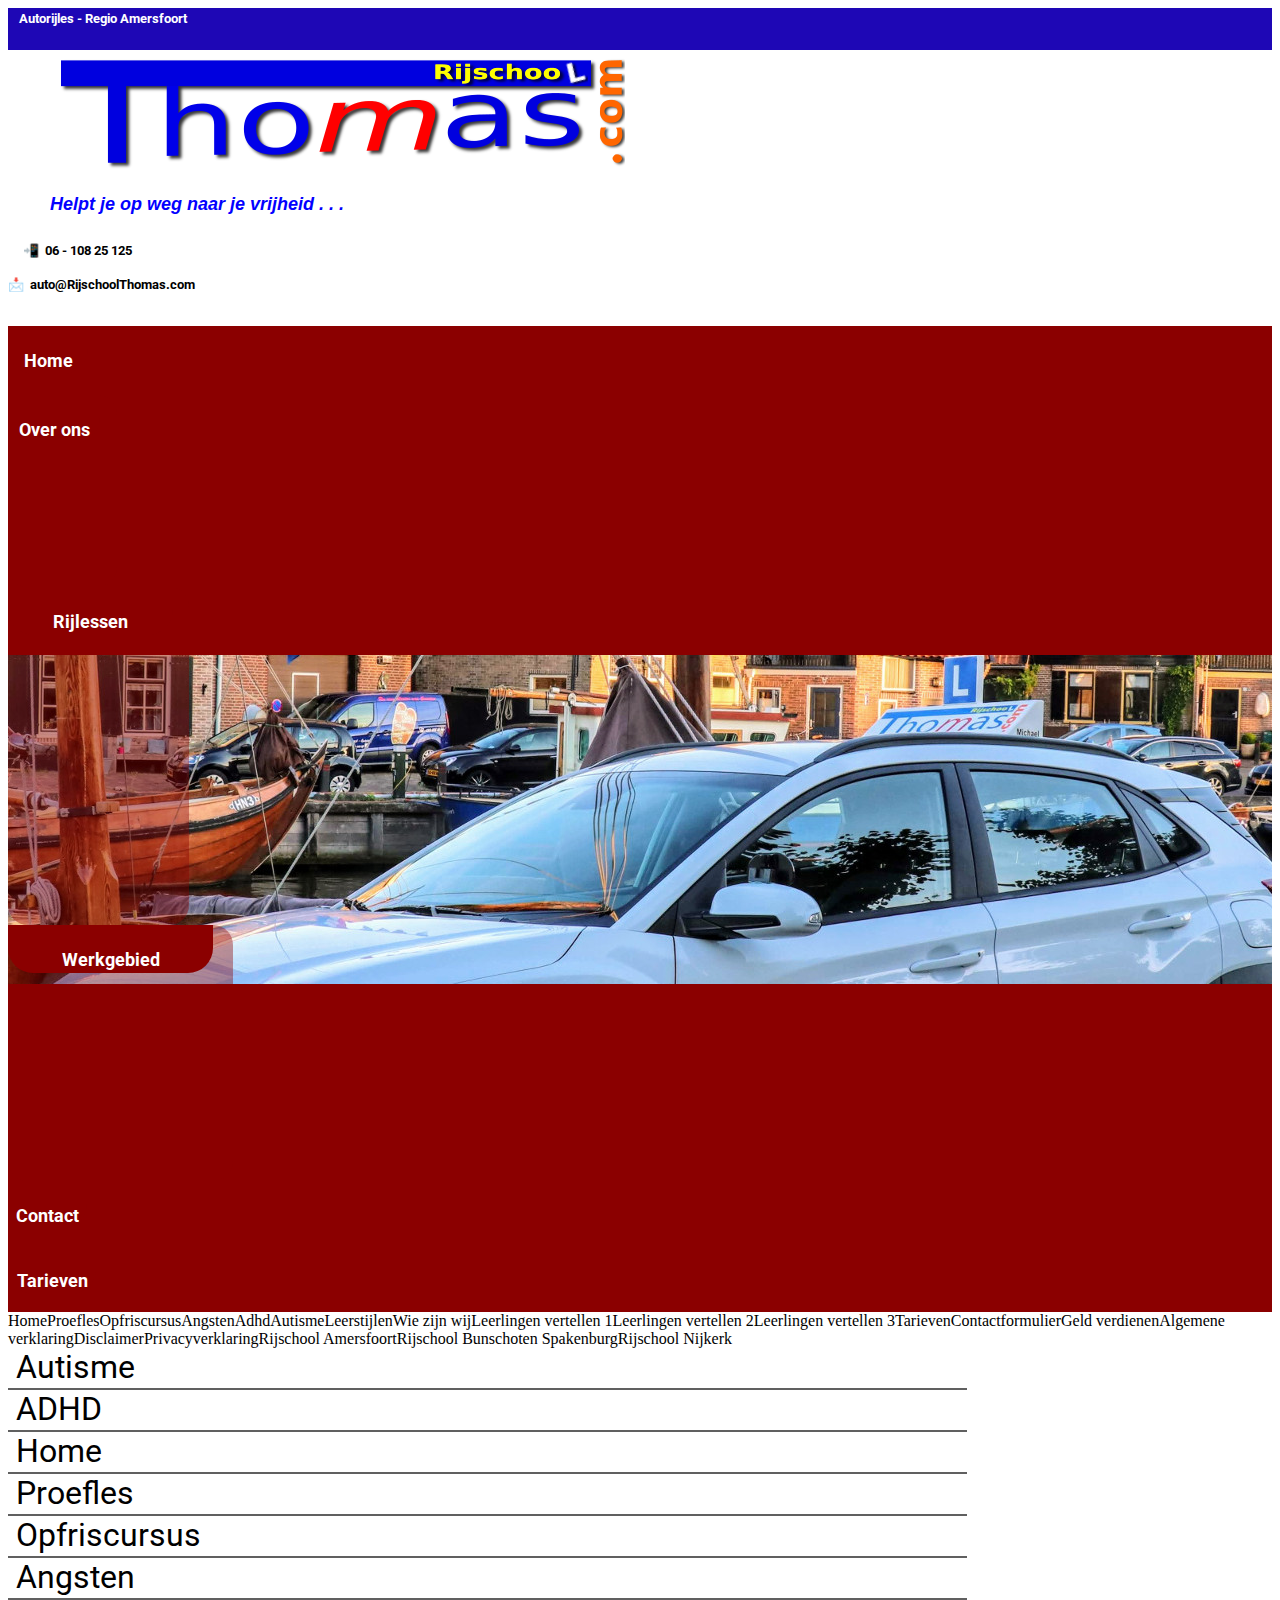
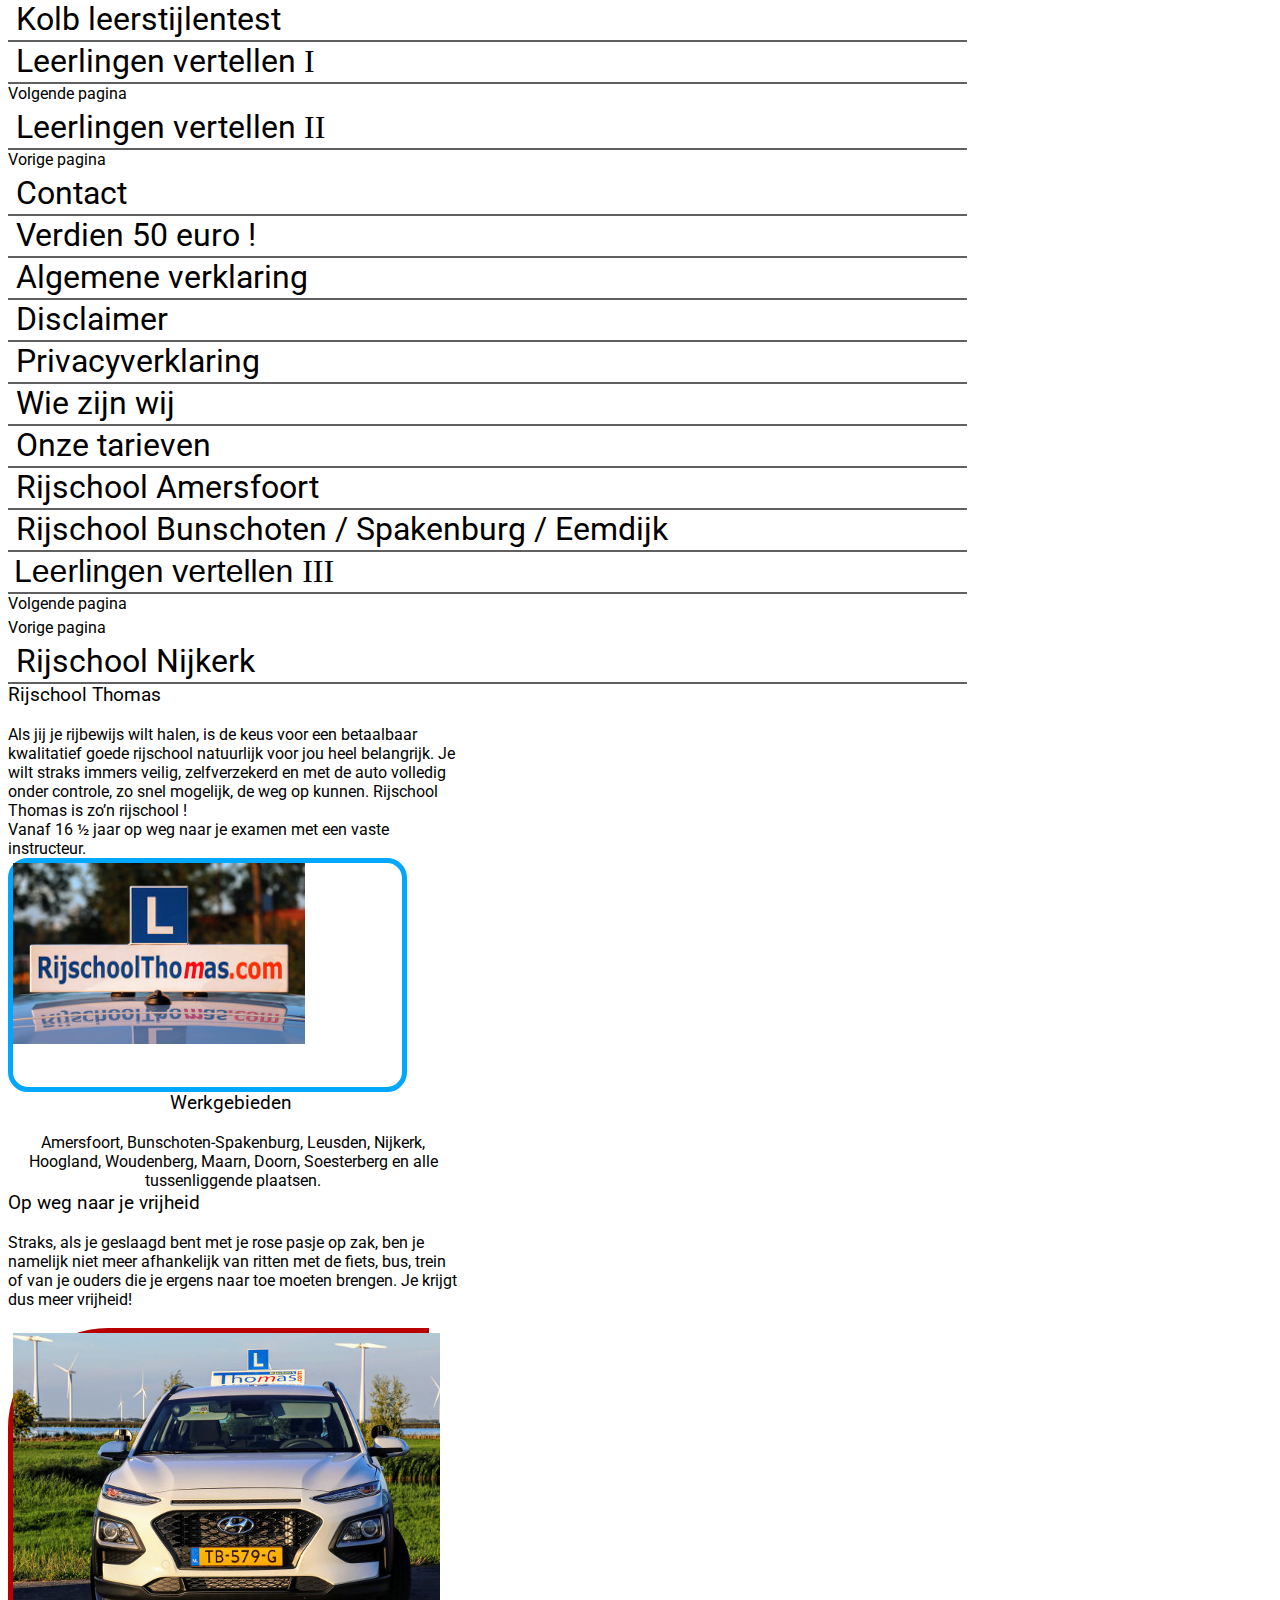
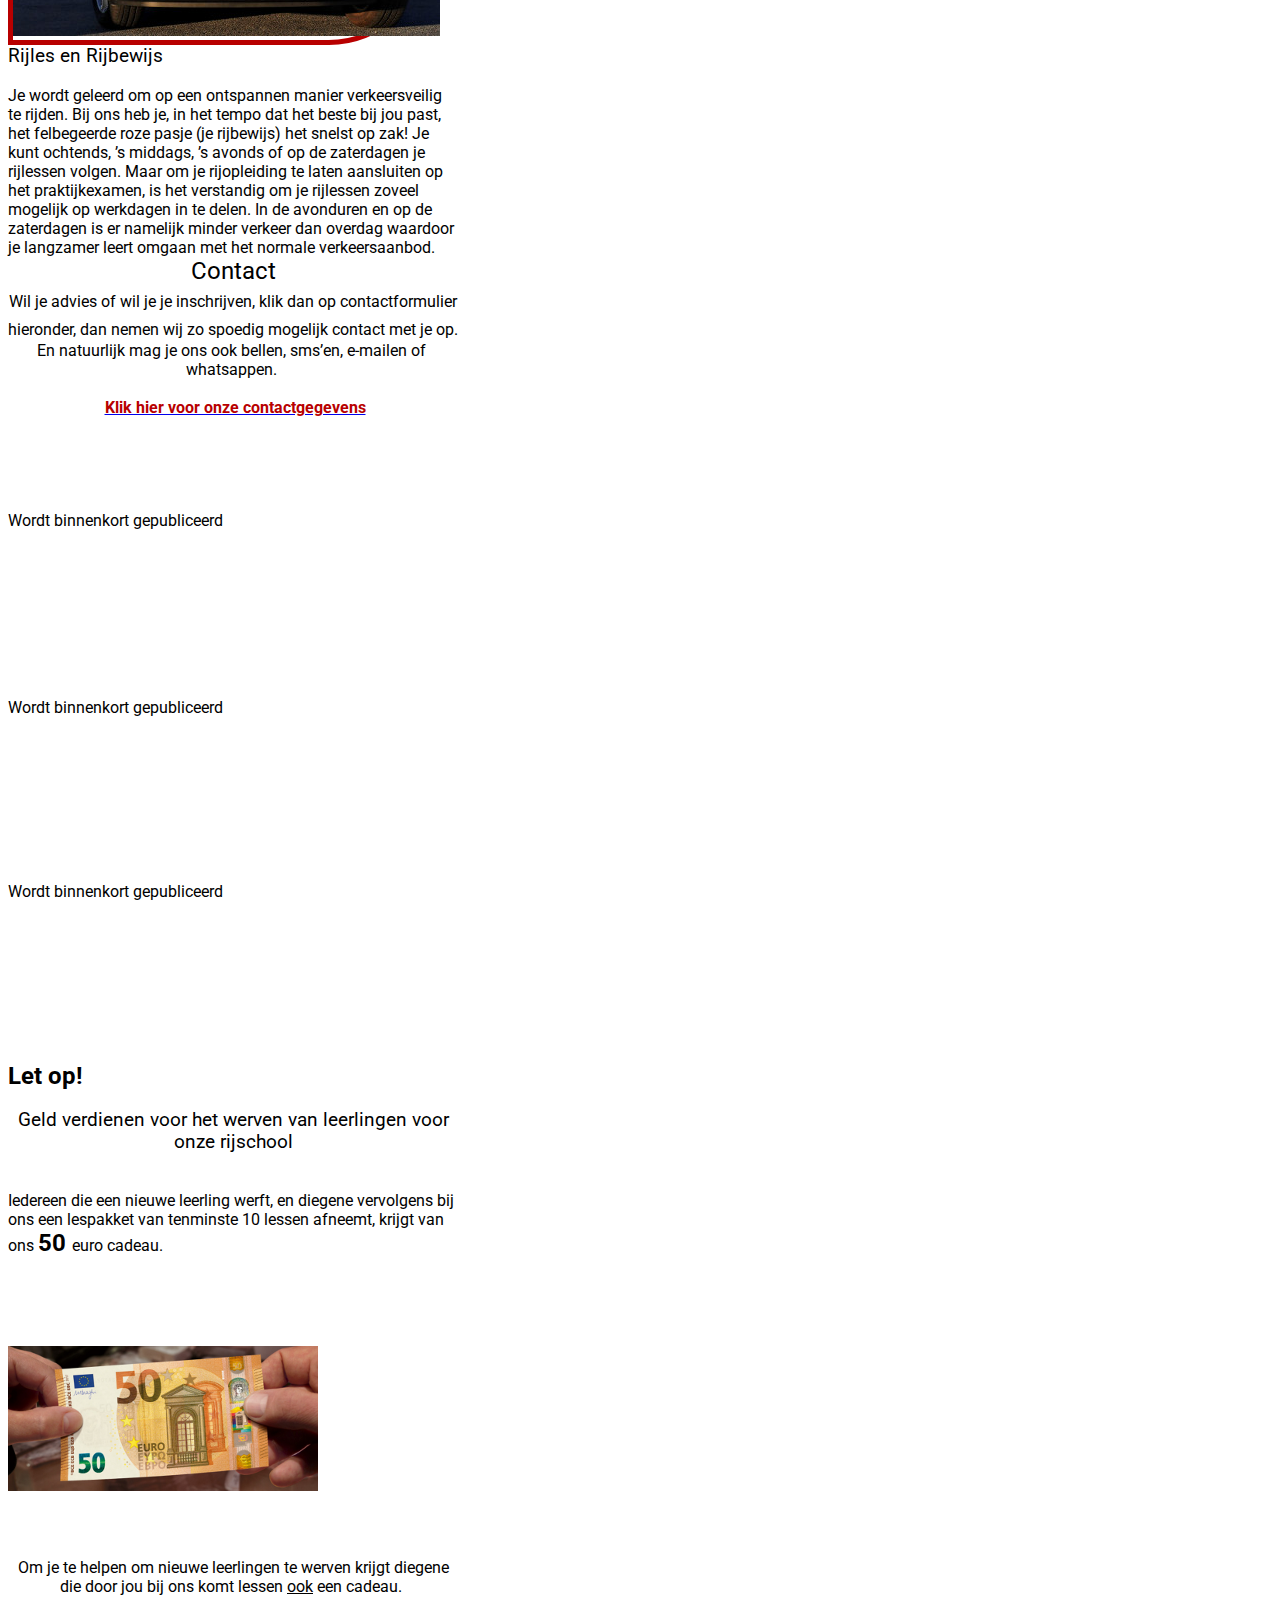
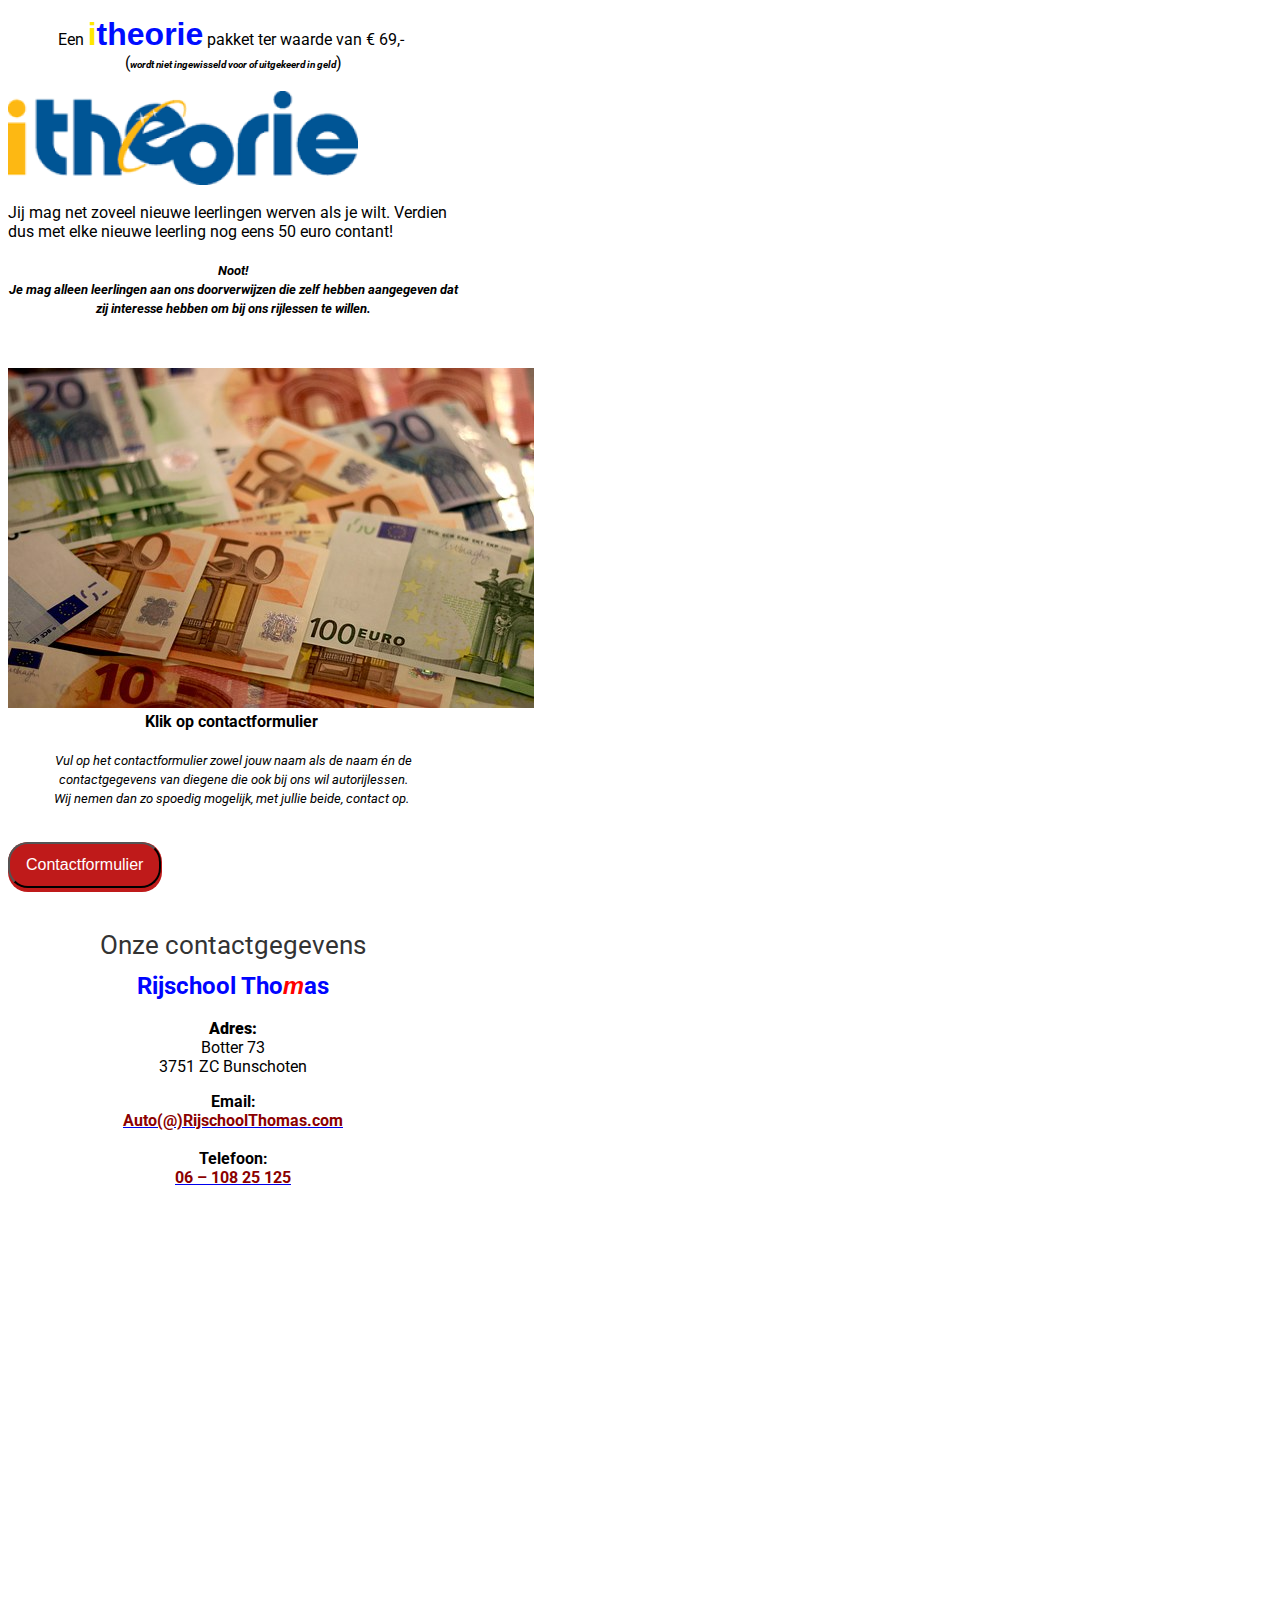
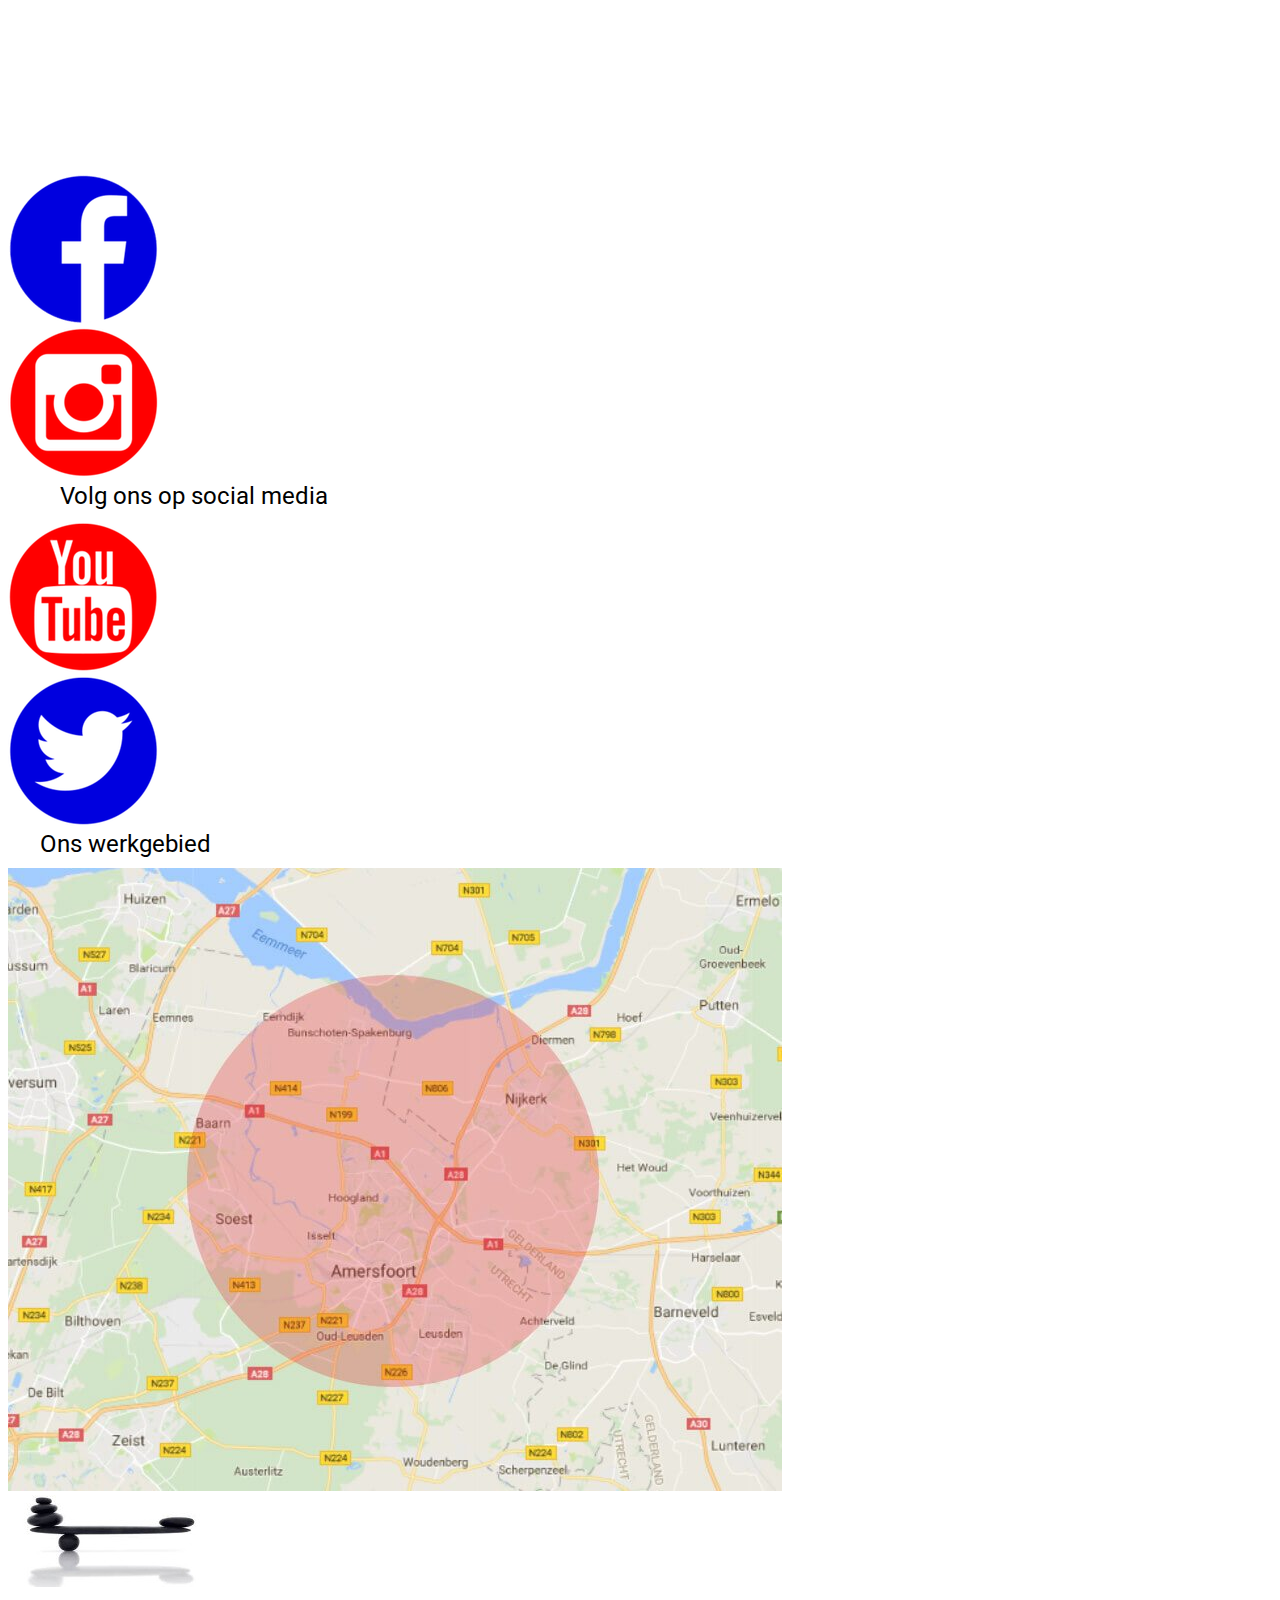
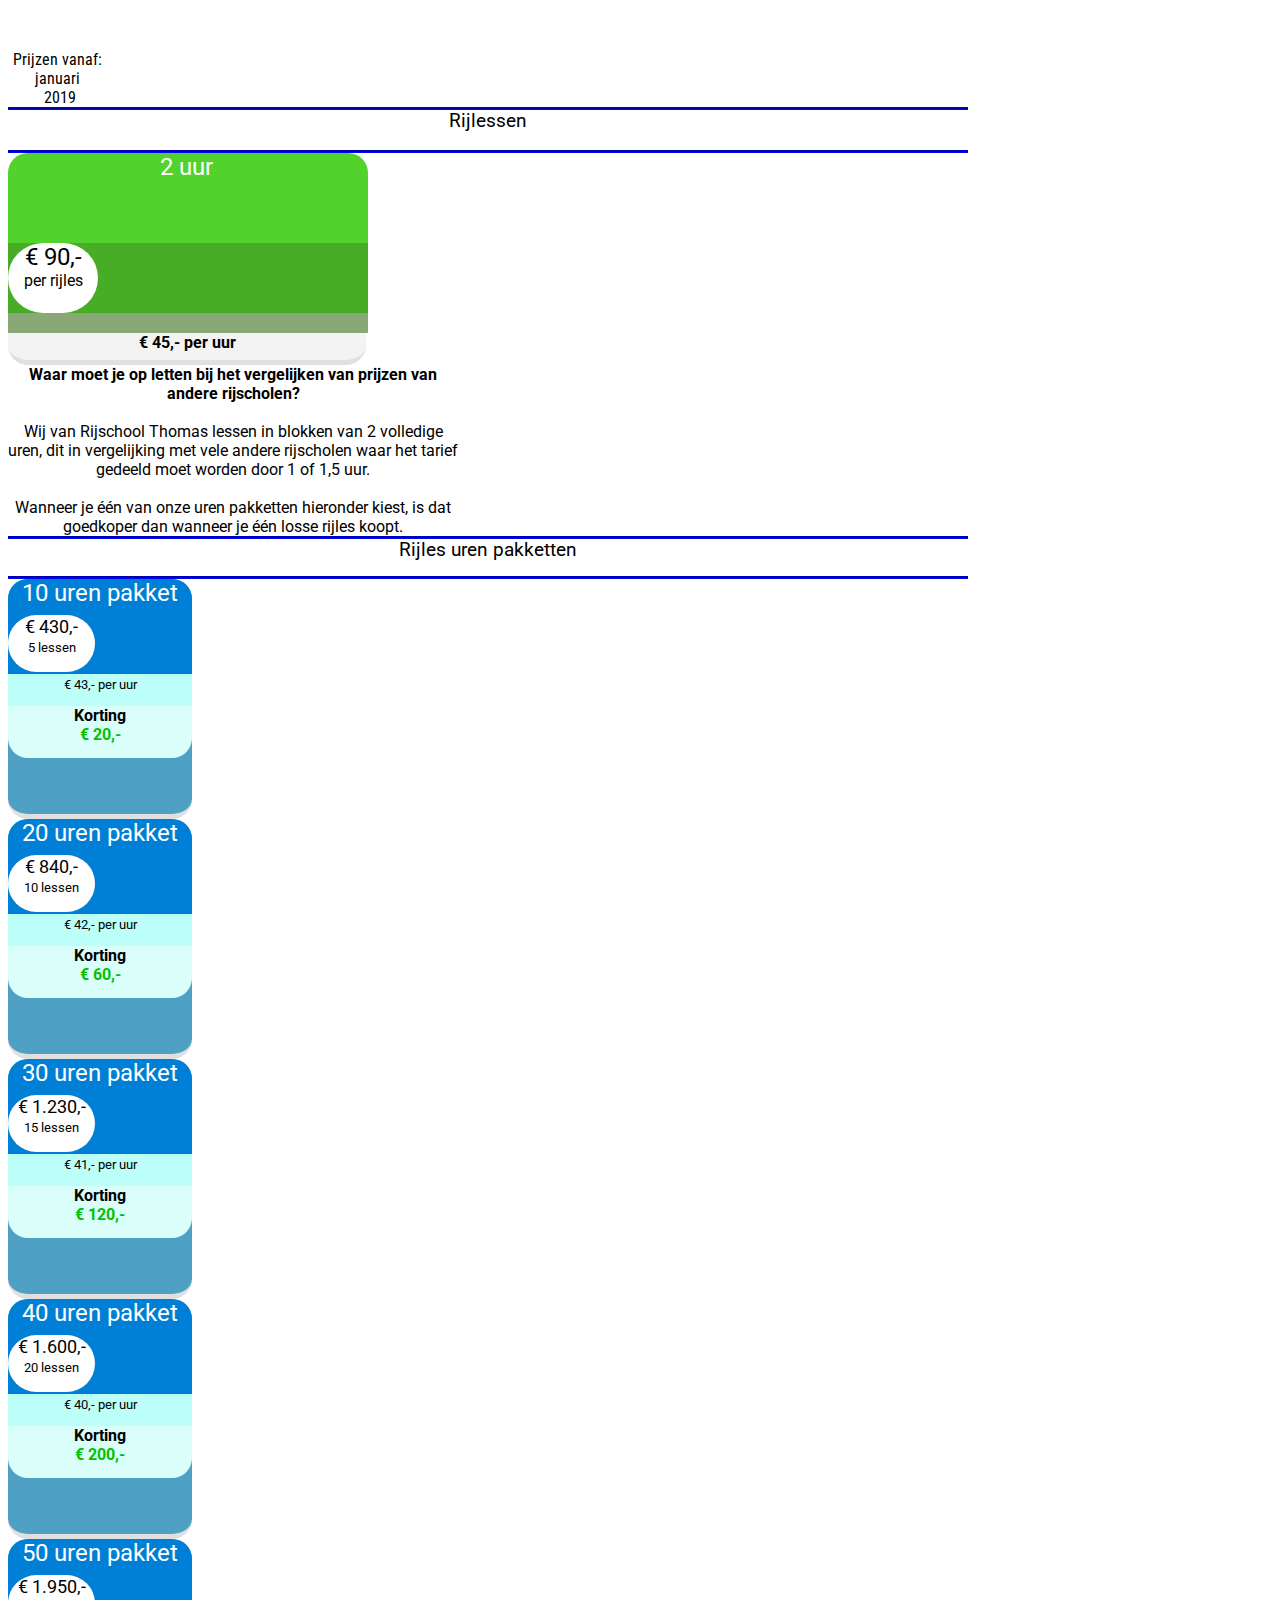
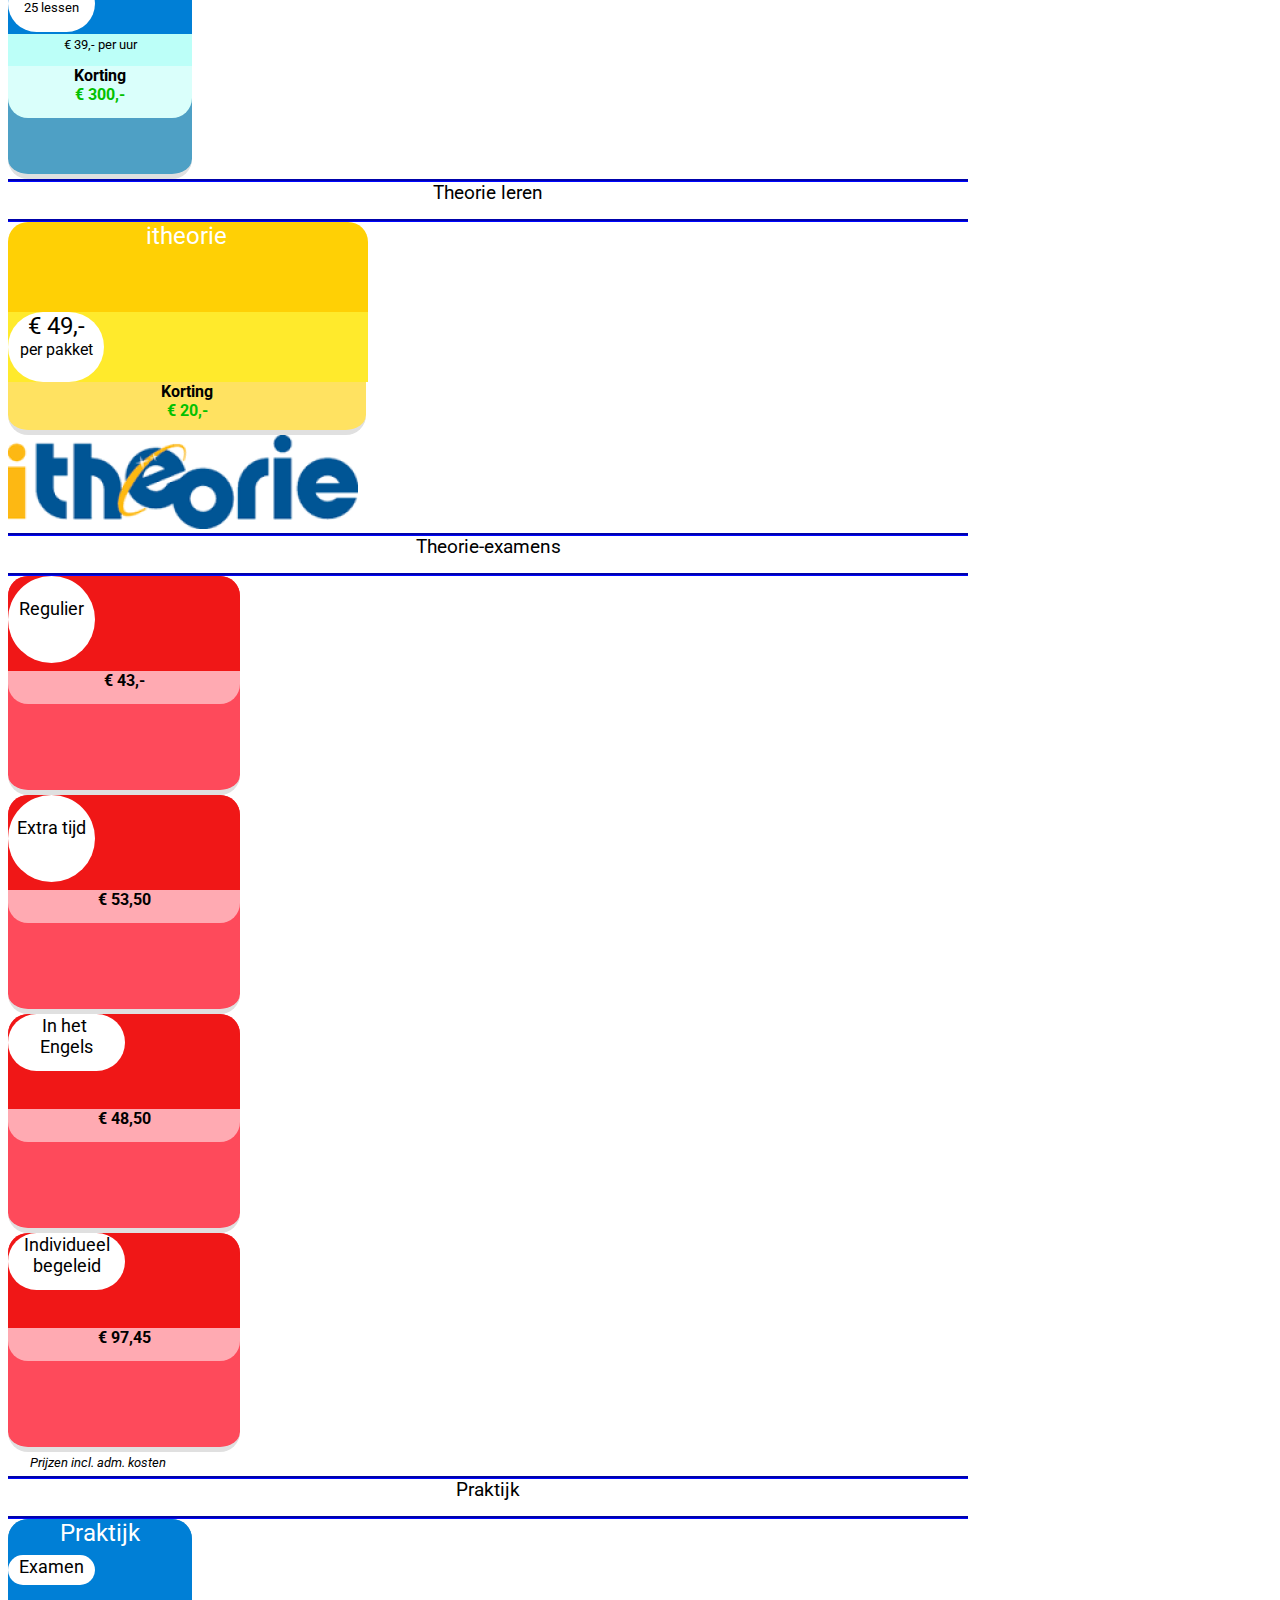
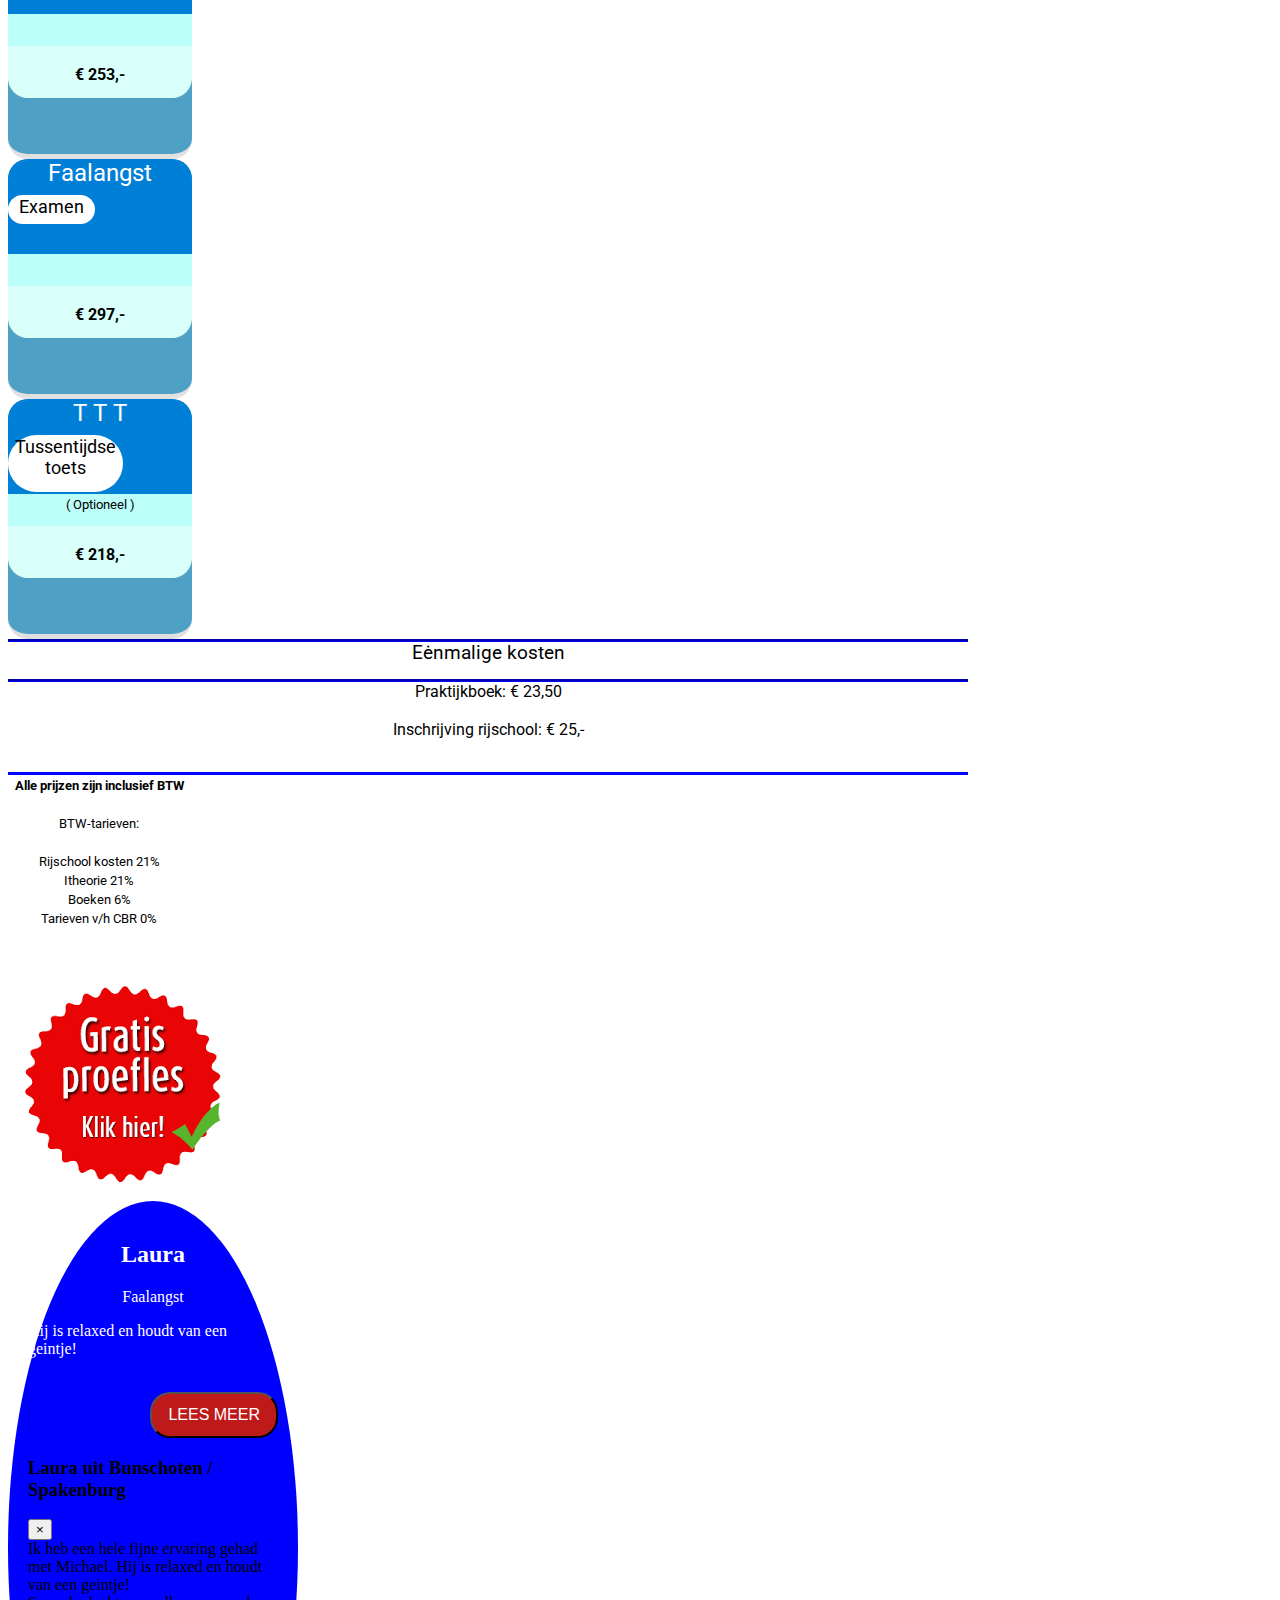
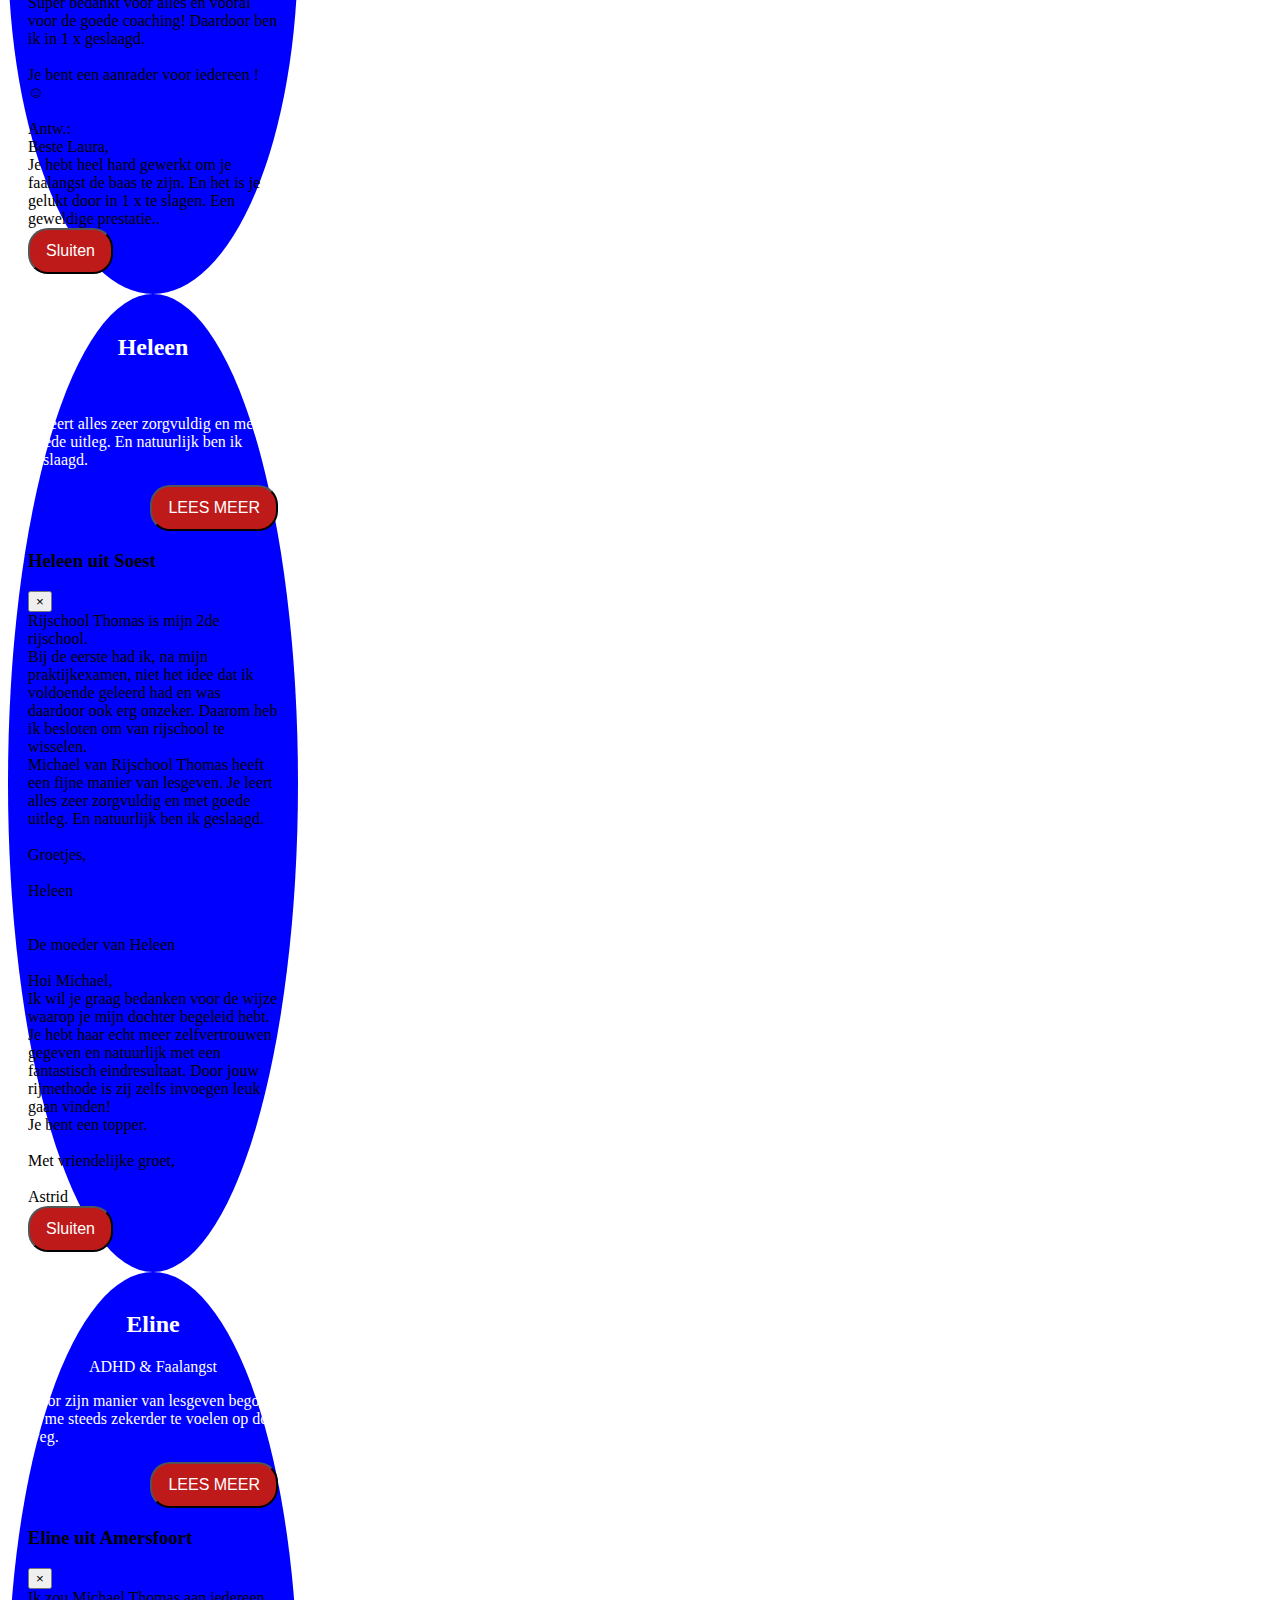
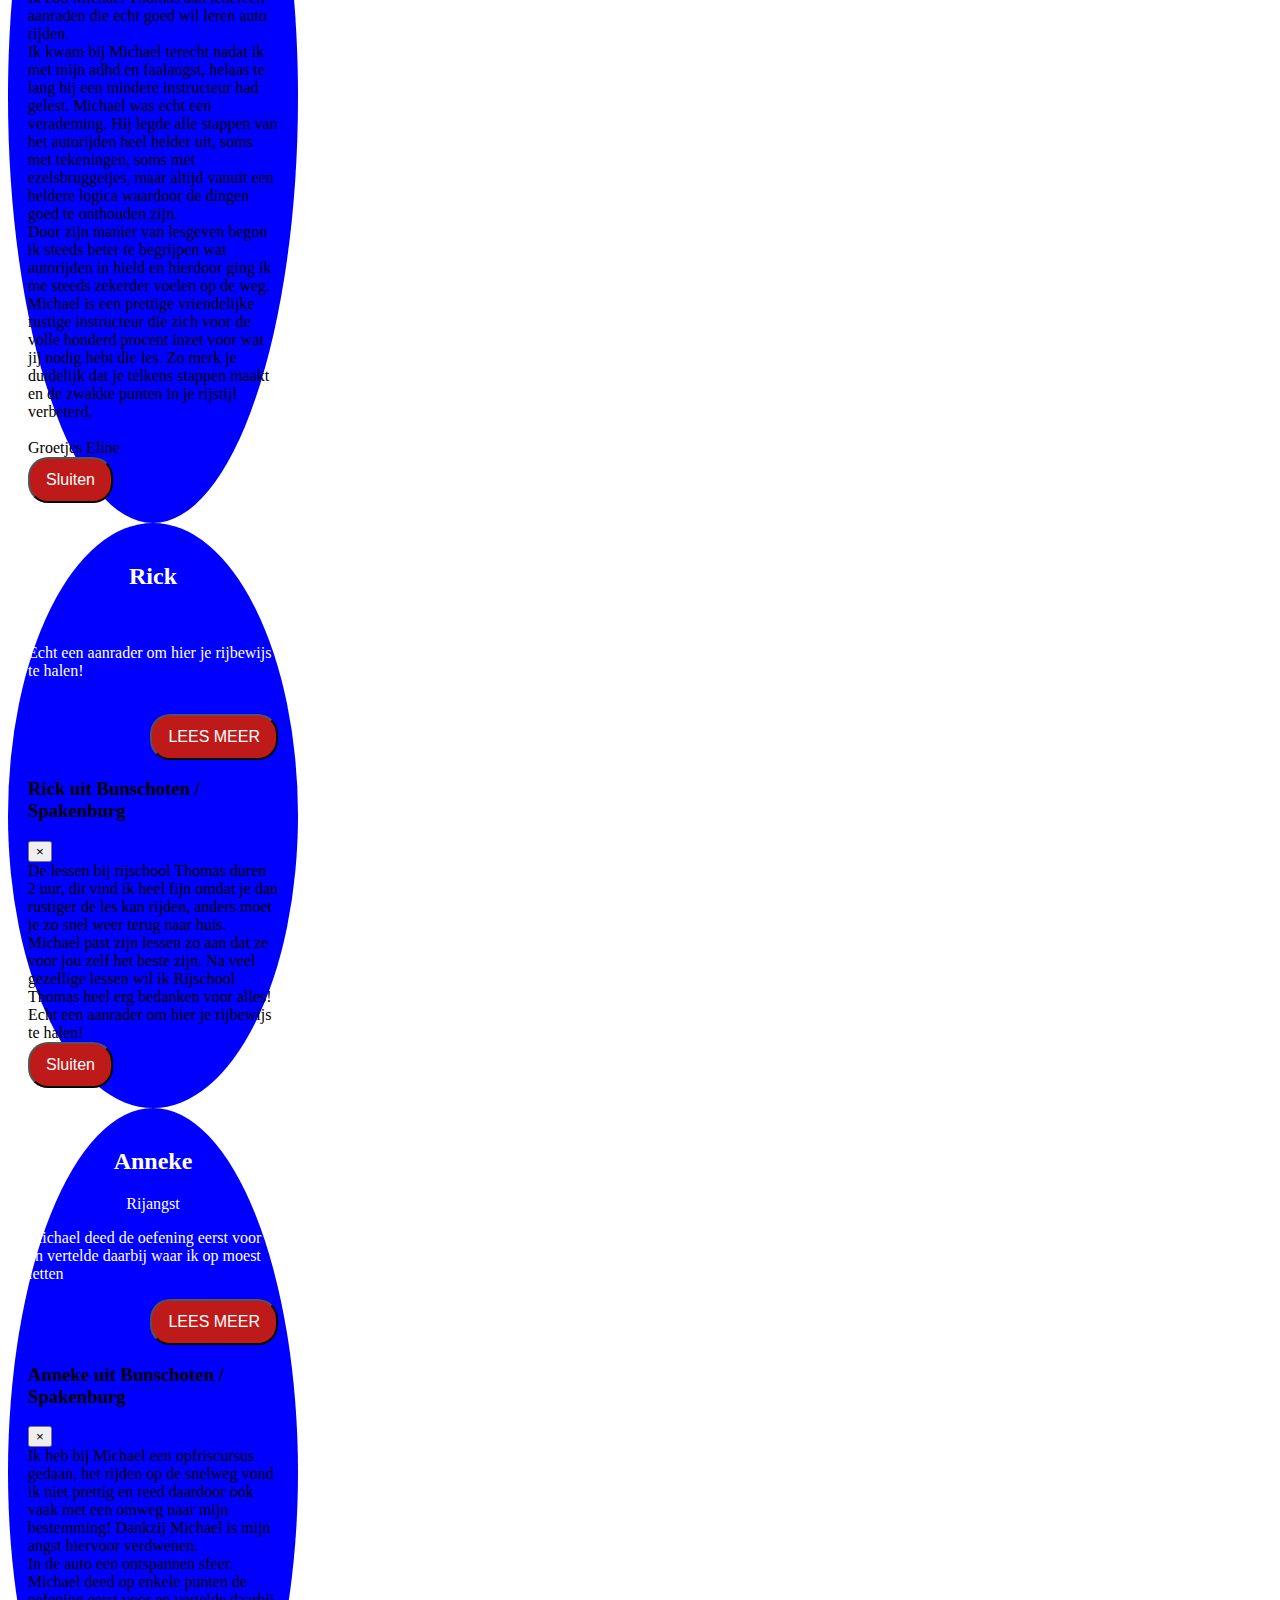
==== commit 80057f2f: "Batch update" ====
--- a/editable.html
+++ b/editable.html
@@ -40,7 +40,7 @@
     document.documentElement.scrollTop = 0; // For Chrome, Firefox, IE and Opera
 }
 </script>
-    <style class="silex-inline-styles" type="text/css">.null {}.silex-id-1537483059611-3 {top: 5px; left: 5px; background-color: rgba(30,7,181,1); min-width: 960px;}@media only screen and (max-width: 480px), only screen and (max-device-width: 480px) {.silex-id-1537483059611-3 {top: 60px; left: 0px; background-color: transparent;}}.silex-id-1537483059609-2 {width: 960px; background-color: rgba(30,7,181,1); min-height: 42px; top: 15px; left: 173px;}@media only screen and (max-width: 480px), only screen and (max-device-width: 480px) {.silex-id-1537483059609-2 {min-height: 36px; background-color: transparent;}}.silex-id-1537975310059-54 {width: 189px; min-height: 36px; top: 6px; left: 0px;}@media only screen and (max-width: 480px), only screen and (max-device-width: 480px) {.silex-id-1537975310059-54 {left: 143px; top: 6px;}}.silex-id-1484949224320-1 {top: 82px; left: 5px; background-color: rgba(255,255,255,1); min-width: 977px;}@media only screen and (max-width: 480px), only screen and (max-device-width: 480px) {.silex-id-1484949224320-1 {top: 96px; left: 0px;}}.silex-id-1484949224320-0 {min-height: 164px; background-color: transparent; top: 15px; left: 100px; width: 977px;}@media only screen and (max-width: 480px), only screen and (max-device-width: 480px) {.silex-id-1484949224320-0 {min-height: 153px;}}.silex-id-1540112090904-0 {width: 83px; top: 41px; left: 57px; min-height: 83px;}@media only screen and (max-width: 480px), only screen and (max-device-width: 480px) {.silex-id-1540112090904-0 {top: 131px; left: 179px; width: 20px; min-height: 23px;}}.silex-id-1537465459463-0 {width: 638px; min-height: 123px; top: 2px; left: 119px;}@media only screen and (max-width: 480px), only screen and (max-device-width: 480px) {.silex-id-1537465459463-0 {top: 0px; left: 11px; width: 433px; min-height: 80px;}}.silex-id-1537465537737-1 {width: 340px; min-height: 47px; top: 116px; left: 397px;}@media only screen and (max-width: 480px), only screen and (max-device-width: 480px) {.silex-id-1537465537737-1 {left: 27px; top: 82px; width: 401px; min-height: 44px;}}.silex-id-1537974961050-52 {width: 138px; min-height: 34px; top: 128px; left: 0px;}@media only screen and (max-width: 480px), only screen and (max-device-width: 480px) {.silex-id-1537974961050-52 {top: 127px; left: 27px; width: 151px; min-height: 26px;}}.silex-id-1542720557915-17 {width: 190px; min-height: 32px; top: 131px; left: 787px;}@media only screen and (max-width: 480px), only screen and (max-device-width: 480px) {.silex-id-1542720557915-17 {left: 234px; top: 128px; width: 196px; min-height: 24px;}}.silex-id-1540757494453-0 {width: 20px; background-color: rgb(255, 255, 255); min-height: 20px; top: 7px; left: 8px;}@media only screen and (max-width: 480px), only screen and (max-device-width: 480px) {.silex-id-1540757494453-0 {left: 449px; top: 48px;}}.silex-id-1541356421628-2 {top: 784px; left: 5px;}.silex-id-1541356421625-1 {min-height: 128px;}.silex-id-1541356456187-3 {height: 129px; width: 960px; background-color: transparent; top: 0px; left: 0px;}@media only screen and (max-width: 480px), only screen and (max-device-width: 480px) {.silex-id-1541356456187-3 {}}.silex-id-1537483143130-5 {top: 282px; left: 5px; min-width: 960px; background-color: rgba(139,0,0,1); background-image: url('assets/Kona.JPG'); background-position: center center; background-repeat: no-repeat; background-size: auto; background-attachment: scroll;}.silex-id-1537483143127-4 {width: 960px; background-color: transparent; min-height: 383px; top: 15px; left: 109px;}.silex-id-1424710230648 {background-color: transparent; border-top-color: rgb(0, 0, 0); border-right-color: rgb(0, 0, 0); border-bottom-color: rgb(0, 0, 0); border-left-color: rgb(0, 0, 0); left: 46px; top: 10px; width: 888px; border-top-left-radius: 5px; border-top-right-radius: 5px; border-bottom-right-radius: 0px; border-bottom-left-radius: 0px; min-height: 354px;}.silex-id-1537953652678-8 {width: 90px; background-color: transparent; min-height: 59px; top: 0px; left: 4px; border-radius: 20px 20px 20px 20px;}.silex-id-1537966439226-46 {width: 80px; top: 0px; left: 5px; min-height: 48px; border-radius: 0 0 25px 25px; background-color: rgba(139,0,0,1);}.silex-id-1537953838036-11 {width: 109px; background-color: rgba(139,0,0,0.4); min-height: 180px; top: 0px; left: 543px; border-radius: 20px 20px 20px 20px;}.silex-id-1537959376309-37 {width: 92px; min-height: 48px; border-radius: 0 0 25px 25px; background-color: rgba(139,0,0,1);}.silex-id-1537960581255-38 {width: 106px; min-height: 51px; top: 50px; left: 2px; border-radius: 25px 25px 25px 25px;}.silex-id-1537960657123-39 {width: 107px; min-height: 68px; top: 98px; left: 1px; border-radius: 25px 25px 25px 25px;}.silex-id-1537953846440-13 {width: 181px; top: 0px; left: 104px; background-color: rgba(139,0,0,0.4); min-height: 338px; border-radius: 20px 20px 20px 20px; border-color: rgba(139,0,0,0.30196078431372547);}.silex-id-1537966385104-45 {width: 165px; min-height: 48px; border-radius: 0 0 25px 25px; border-color: transparent; background-color: rgba(139,0,0,1);}.silex-id-1537955840513-23 {width: 165px; min-height: 48px; top: 50px; left: 6px; border-radius: 25px 25px 25px 25px;}.silex-id-1537955860383-24 {width: 165px; min-height: 48px; top: 96px; left: 6px; border-radius: 25px 25px 25px 25px;}.silex-id-1537955870404-25 {width: 165px; min-height: 48px; top: 142px; left: 6px; border-radius: 25px 25px 25px 25px;}.silex-id-1537955879315-26 {width: 165px; min-height: 48px; top: 188px; left: 6px; border-radius: 25px 25px 25px 25px;}.silex-id-1537955889483-27 {width: 165px; min-height: 48px; top: 232px; left: 6px; border-radius: 25px 25px 25px 25px;}.silex-id-1537955930191-28 {width: 165px; min-height: 48px; top: 276px; left: 6px; border-radius: 25px 25px 25px 25px;}.silex-id-1537955024139-18 {width: 225px; background-color: rgba(139,0,0,0.4); min-height: 256px; top: 0px; left: 303px; border-radius: 20px 20px 20px 20px;}.silex-id-1537966334570-44 {width: 205px; top: 0px; left: 8px; min-height: 48px; border-radius: 0 0 25px 25px; background-color: rgba(139,0,0,1);}.silex-id-1537955995586-30 {width: 204px; min-height: 48px; top: 48px; left: 8px; border-radius: 25px 25px 25px 25px;}.silex-id-1537956006669-31 {width: 204px; min-height: 48px; top: 97px; left: 8px; border-radius: 25px 25px 25px 25px;}.silex-id-1537956014374-32 {width: 204px; min-height: 48px; top: 145px; left: 8px; border-radius: 25px 25px 25px 25px;}.silex-id-1537956034842-34 {width: 204px; min-height: 48px; top: 194px; left: 8px; border-radius: 25px 25px 25px 25px;}.silex-id-1537953832130-10 {width: 90px; background-color: transparent; min-height: 57px; top: 0px; left: 791px; border-radius: 20px 20px 20px 20px;}.silex-id-1537955249306-21 {width: 81px; min-height: 48px; top: 0px; left: 5px; border-radius: 0 0 25px 25px; background-color: rgba(139,0,0,1);}.silex-id-1539354893955-7 {width: 99px; background-color: transparent; min-height: 58px; top: 0px; left: 673px; border-radius: 20px 20px 20px 20px;}.silex-id-1539354893956-8 {width: 88px; min-height: 48px; top: 0px; left: 6px; border-radius: 0 0 25px 25px; background-color: rgba(139,0,0,1);}.silex-id-1540156819279-7 {top: 700px; left: 5px; min-width: 960px; background-color: transparent; border-color: transparent;}@media only screen and (max-width: 480px), only screen and (max-device-width: 480px) {.silex-id-1540156819279-7 {top: 437px; left: 0px;}}.silex-id-1540156819277-6 {width: 960px; background-color: transparent; min-height: 45px; top: 15px; left: 109px;}@media only screen and (max-width: 480px), only screen and (max-device-width: 480px) {.silex-id-1540156819277-6 {min-height: 66px;}}.silex-id-1541152003191-2 {width: 959px; min-height: 40px; top: 0px; left: 0px; background-color: rgba(255,255,255,1); border-width: 0 0 2px 0; border-style: solid; border-color: rgba(96,96,96,1);}.silex-id-1542035260059-31 {width: 959px; min-height: 40px; top: 0px; left: 0px; background-color: rgba(255,255,255,1); border-width: 0 0 2px 0; border-style: solid; border-color: rgba(96,96,96,1);}.silex-id-1542037396067-34 {width: 959px; min-height: 40px; top: 0px; left: 0px; background-color: rgba(255,255,255,1); border-width: 0 0 2px 0; border-style: solid; border-color: rgba(96,96,96,1);}.silex-id-1542037860727-35 {width: 959px; min-height: 40px; top: 0px; left: 0px; background-color: rgba(255,255,255,1); border-width: 0 0 2px 0; border-style: solid; border-color: rgba(96,96,96,1);}.silex-id-1542037910829-36 {width: 959px; min-height: 40px; top: 0px; left: 0px; background-color: rgba(255,255,255,1); border-width: 0 0 2px 0; border-style: solid; border-color: rgba(96,96,96,1);}.silex-id-1542037957675-37 {width: 959px; min-height: 40px; top: 0px; left: 0px; background-color: rgba(255,255,255,1); border-width: 0 0 2px 0; border-style: solid; border-color: rgba(96,96,96,1);}.silex-id-1542038075509-38 {width: 959px; min-height: 40px; top: 0px; left: 0px; background-color: rgba(255,255,255,1); border-width: 0 0 2px 0; border-style: solid; border-color: rgba(96,96,96,1);}.silex-id-1542038135146-39 {width: 959px; min-height: 40px; top: 0px; left: 0px; background-color: rgba(255,255,255,1); border-width: 0 0 2px 0; border-style: solid; border-color: rgba(96,96,96,1);}.silex-id-1541967796822-92 {width: 133px; min-height: 24px; top: 8px; left: 349px;}.silex-id-1542038652472-78 {width: 959px; min-height: 40px; top: 0px; left: 0px; background-color: rgba(255,255,255,1); border-width: 0 0 2px 0; border-style: solid; border-color: rgba(96,96,96,1);}.silex-id-1541967711082-91 {width: 99px; min-height: 24px; top: 8px; left: 340px;}.silex-id-1542039453418-98 {width: 959px; min-height: 40px; top: 0px; left: 0px; background-color: rgba(255,255,255,1); border-width: 0 0 2px 0; border-style: solid; border-color: rgba(96,96,96,1);}.silex-id-1542039555635-99 {width: 959px; min-height: 40px; top: 0px; left: 0px; background-color: rgba(255,255,255,1); border-width: 0 0 2px 0; border-style: solid; border-color: rgba(96,96,96,1);}.silex-id-1542039689605-100 {width: 959px; min-height: 40px; top: 0px; left: 0px; background-color: rgba(255,255,255,1); border-width: 0 0 2px 0; border-style: solid; border-color: rgba(96,96,96,1);}.silex-id-1542039745369-101 {width: 959px; min-height: 40px; top: 0px; left: 0px; background-color: rgba(255,255,255,1); border-width: 0 0 2px 0; border-style: solid; border-color: rgba(96,96,96,1);}.silex-id-1542039794852-102 {width: 959px; min-height: 40px; top: 0px; left: 0px; background-color: rgba(255,255,255,1); border-width: 0 0 2px 0; border-style: solid; border-color: rgba(96,96,96,1);}.silex-id-1542213728328-5 {width: 959px; min-height: 40px; top: 0px; left: 0px; background-color: rgba(255,255,255,1); border-width: 0 0 2px 0; border-style: solid; border-color: rgba(96,96,96,1);}.silex-id-1542384459115-84 {width: 959px; min-height: 40px; top: 0px; left: 0px; background-color: rgba(255,255,255,1); border-width: 0 0 2px 0; border-style: solid; border-color: rgba(96,96,96,1);}.silex-id-1542628557390-3 {width: 959px; min-height: 40px; top: 0px; left: 0px; background-color: rgba(255,255,255,1); border-width: 0 0 2px 0; border-style: solid; border-color: rgba(96,96,96,1);}.silex-id-1542716602397-2 {width: 959px; min-height: 40px; top: 3px; left: -3px; background-color: rgba(255,255,255,1); border-width: 0 0 2px 0; border-style: solid; border-color: rgba(96,96,96,1);}.silex-id-1543069285270-0 {width: 959px; min-height: 40px; top: 0px; left: 0px; background-color: rgba(255,255,255,1); border-width: 0 0 2px 0; border-style: solid; border-color: rgba(96,96,96,1);}.silex-id-1543071393920-13 {width: 133px; min-height: 24px; top: 8px; left: 454px;}.silex-id-1543071093299-12 {width: 99px; min-height: 24px; top: 7px; left: 340px;}.silex-id-1543310950757-2 {width: 959px; min-height: 40px; top: 0px; left: 0px; background-color: rgba(255,255,255,1); border-width: 0 0 2px 0; border-style: solid; border-color: rgba(96,96,96,1);}.silex-id-1543310943562-1 {top: 779px; left: 5px; min-width: 960px;}@media only screen and (max-width: 480px), only screen and (max-device-width: 480px) {.silex-id-1543310943562-1 {top: 444px; left: 0px;}}.silex-id-1543310943559-0 {width: 960px; min-height: 1046px; top: 15px; left: 109px;}@media only screen and (max-width: 480px), only screen and (max-device-width: 480px) {.silex-id-1543310943559-0 {min-height: 1798px;}}.silex-id-1543311585205-6 {width: 450px; min-height: 100px; top: 30px; left: 0px;}.silex-id-1543311069654-3 {width: 389px; min-height: 224px; top: 31px; left: 540px; border-width: 5px 5px 5px 5px; border-style: solid; border-color: rgba(0,167,255,1); border-radius: 20px 20px 20px 20px;}@media only screen and (max-width: 480px), only screen and (max-device-width: 480px) {.silex-id-1543311069654-3 {width: 450px;}}.silex-id-1543311069673-4 {width: 450px; min-height: 100px; top: 266px; left: 510px;}@media only screen and (max-width: 480px), only screen and (max-device-width: 480px) {.silex-id-1543311069673-4 {top: 589px; left: 12px; width: 433px; min-height: 134px;}}.silex-id-1543312004527-7 {width: 450px; min-height: 136px; top: 285px; left: 0px;}.silex-id-1543312365796-10 {width: 411px; min-height: 265px; top: 473px; left: 10px; border-radius: 100px 0 100px 0; border-width: 5px 5px 5px 5px; border-style: solid; border-color: rgba(184,0,0,1);}.silex-id-1543312163985-8 {width: 450px; min-height: 100px; top: 441px; left: 510px;}.silex-id-1543312600907-11 {width: 450px; min-height: 254px; top: 777px; left: 0px;}@media only screen and (max-width: 480px), only screen and (max-device-width: 480px) {.silex-id-1543312600907-11 {top: 1416px; left: 11px; width: 433px; min-height: 243px;}}.silex-id-1540856387988-21 {top: 779px; left: 5px;}.silex-id-1540856387985-20 {min-height: 187px;}.silex-id-1543272761063-2 {width: 286px; min-height: 24px; top: 0px; left: 0px;}.silex-id-1540856452485-23 {top: 779px; left: 5px;}.silex-id-1540856452483-22 {min-height: 184px;}.silex-id-1543272730424-1 {width: 286px; min-height: 24px; top: 0px; left: 0px;}.silex-id-1540855944250-15 {top: 779px; left: 5px;}.silex-id-1540855944248-14 {min-height: 180px;}.silex-id-1543272654028-0 {width: 286px; min-height: 24px; top: 0px; left: 0px;}.silex-id-1541025155660-1 {top: 784px; left: 5px; min-width: 960px;}@media only screen and (max-width: 480px), only screen and (max-device-width: 480px) {.silex-id-1541025155660-1 {top: 487px; left: 0px;}}.silex-id-1541025155656-0 {width: 960px; min-height: 1062px; top: 15px; left: 109px;}@media only screen and (max-width: 480px), only screen and (max-device-width: 480px) {.silex-id-1541025155656-0 {min-height: 1677px;}}.silex-id-1541765609875-0 {width: 450px; min-height: 284px; top: 30px; left: 0px;}.silex-id-1541769652116-5 {width: 410px; min-height: 212px; top: 82px; left: 506px; border-radius: 50px 50px 50px 50px;}.silex-id-1541768602798-1 {width: 450px; min-height: 100px; top: 348px; left: 510px;}.silex-id-1541769751501-6 {width: 388px; min-height: 112px; top: 368px; left: 34px;}.silex-id-1541768690901-2 {width: 450px; min-height: 165px; top: 563px; left: 0px;}@media only screen and (max-width: 480px), only screen and (max-device-width: 480px) {.silex-id-1541768690901-2 {min-height: 187px; top: 975px; left: 11px; width: 433px;}}.silex-id-1541770587882-7 {width: 353px; min-height: 189px; top: 560px; left: 555px; border-radius: 0 50px 0 50px;}.silex-id-1541772310013-9 {width: 450px; background-color: rgb(255, 255, 255); min-height: 216px; top: 794px; left: 510px;}.silex-id-1541768815047-3 {width: 450px; min-height: 130px;}@media only screen and (max-width: 480px), only screen and (max-device-width: 480px) {.silex-id-1541768815047-3 {top: 1343px; left: 11px; width: 433px; min-height: 136px;}}.silex-id-1541770810431-8 {width: 154px; background-color: rgba(191,26,26,1); min-height: 50px; top: 147px; left: 246px; border-radius: 20px 20px 20px 20px;}.silex-id-1540403442113-7 {top: 784px; left: 5px; min-width: 960px;}@media only screen and (max-width: 480px), only screen and (max-device-width: 480px) {.silex-id-1540403442113-7 {top: 444px; left: 0px;}}.silex-id-1540403442112-6 {width: 960px; min-height: 862px; top: 15px; left: 109px;}@media only screen and (max-width: 480px), only screen and (max-device-width: 480px) {.silex-id-1540403442112-6 {min-height: 1571px;}}.silex-id-1540981125333-1 {width: 450px; min-height: 340px; top: 30px; left: 0px;}@media only screen and (max-width: 480px), only screen and (max-device-width: 480px) {.silex-id-1540981125333-1 {top: 20px; left: 11px; width: 433px; min-height: 343px;}}.silex-id-1543017319169-0 {width: 400px; background-color: rgb(255, 255, 255); min-height: 506px; top: 30px; left: 560px;}.silex-id-1540986007828-8 {width: 388px; background-color: transparent; min-height: 117px; top: 567px; left: 572px;}@media only screen and (max-width: 480px), only screen and (max-device-width: 480px) {.silex-id-1540986007828-8 {top: 509px; left: 34px; width: 388px; min-height: 86px;}}.silex-id-1540984813665-4 {width: 68px; min-height: 60px; top: 49px; left: 6px;}@media only screen and (max-width: 480px), only screen and (max-device-width: 480px) {.silex-id-1540984813665-4 {left: 367px; top: 867px;}}.silex-id-1540984907833-5 {width: 68px; min-height: 60px; top: 49px; left: 110px;}@media only screen and (max-width: 480px), only screen and (max-device-width: 480px) {.silex-id-1540984907833-5 {left: 376px; top: 881px;}}.silex-id-1540984698172-3 {width: 372px; min-height: 40px; top: 2px; left: 9px;}@media only screen and (max-width: 480px), only screen and (max-device-width: 480px) {.silex-id-1540984698172-3 {top: 896px; left: 44px; width: 368px; min-height: 43px;}}.silex-id-1540985198085-7 {width: 68px; min-height: 60px; top: 49px; left: 316px;}@media only screen and (max-width: 480px), only screen and (max-device-width: 480px) {.silex-id-1540985198085-7 {left: 367px; top: 882px;}}.silex-id-1540985019044-6 {width: 68px; min-height: 60px; top: 49px; left: 213px;}@media only screen and (max-width: 480px), only screen and (max-device-width: 480px) {.silex-id-1540985019044-6 {left: 377px; top: 875px;}}.silex-id-1540986386087-9 {width: 235px; min-height: 38px; top: 413px; left: 113px;}.silex-id-1540984191588-2 {width: 447px; min-height: 357px; top: 465px; left: 0px;}@media only screen and (max-width: 480px), only screen and (max-device-width: 480px) {.silex-id-1540984191588-2 {top: 634px; left: 11px; width: 433px; min-height: 350px;}}.silex-id-1542384190395-67 {top: 779px; left: 5px;}@media only screen and (max-width: 480px), only screen and (max-device-width: 480px) {.silex-id-1542384190395-67 {top: 503px; left: 0px;}}.silex-id-1542384190393-66 {min-height: 525px;}@media only screen and (max-width: 480px), only screen and (max-device-width: 480px) {.silex-id-1542384190393-66 {min-height: 755px;}}.silex-id-1542384417722-83 {width: 284px; min-height: 155px; top: 30px; left: 0px;}.silex-id-1542384573098-85 {width: 99px; min-height: 48px; top: 10px; left: 861px;}.silex-id-1542384748125-86 {width: 960px; min-height: 40px; top: 196px; left: 0px; border-width: 3px 0 3px 0; border-style: groove; border-color: rgba(0,5,255,1);}.silex-id-1542384204148-70 {width: 389px; background-color: transparent; min-height: 195px; top: 267px; left: 0px; border-color: rgba(236,236,236,1);}.silex-id-1542384204150-73 {width: 360px; background-color: rgba(82,210,44,1); min-height: 90px; top: 0px; left: 0px; border-radius: 20px 20px 0 0;}.silex-id-1542384204150-74 {width: 357px; min-height: 36px; top: 5px; left: 1px; border-color: transparent; border-radius: 100px 100px 100px 100px; background-color: transparent;}@media only screen and (max-width: 480px), only screen and (max-device-width: 480px) {.silex-id-1542384204150-74 {left: 132px; top: 57px;}}.silex-id-1542384204148-71 {width: 360px; background-color: rgba(72,173,38,1); min-height: 49px; top: 90px; left: 0px;}.silex-id-1542386731352-90 {width: 90px; min-height: 70px; top: -34px; left: 133px; border-radius: 100px 100px 100px 100px; background-color: rgba(255,255,255,1);}.silex-id-1542384204149-72 {width: 360px; background-color: rgba(138,167,119,1); min-height: 20px; top: 139px; left: 0px;}.silex-id-1542384204154-76 {width: 358px; min-height: 27px; top: 160px; left: 1px; border-radius: 0 0 20px 20px; background-color: rgba(243,243,243,1); border-width: 0 0 5px 0; border-style: solid; border-color: rgba(224,224,224,1);}.silex-id-1542385078133-87 {width: 450px; min-height: 100px; top: 250px; left: 510px;}.silex-id-1542388443117-98 {top: 1294px; left: 5px; min-width: 960px;}@media only screen and (max-width: 480px), only screen and (max-device-width: 480px) {.silex-id-1542388443117-98 {top: 1258px; left: 0px;}}.silex-id-1542388443114-97 {width: 960px; min-height: 368px; top: 15px; left: 109px;}@media only screen and (max-width: 480px), only screen and (max-device-width: 480px) {.silex-id-1542388443114-97 {min-height: 885px;}}.silex-id-1542386202175-89 {width: 960px; min-height: 37px; top: 0px; left: 0px; border-width: 3px 0 3px 0; border-style: groove; border-color: rgba(0,5,255,1);}.silex-id-1542388965960-105 {width: 184px; background-color: rgba(78,160,197,1); min-height: 235px; top: 86px; left: 0px; border-radius: 20px 20px 20px 20px; border-width: 0 0 5px 0; border-style: solid; border-color: rgba(224,224,224,1);}.silex-id-1542388965960-106 {width: 184px; background-color: rgba(0,127,214,1); min-height: 95px; top: 0px; left: 0px; border-radius: 20px 20px 0 0;}.silex-id-1542388965960-107 {width: 184px; min-height: 36px; top: 0px; left: 0px; border-radius: 20px 20px 0 0;}.silex-id-1542388965962-108 {width: 85px; min-height: 55px; top: 63px; left: 49px; border-width: 1px 1px 1px 1px; border-style: solid; border-color: transparent; border-radius: 100px 100px 100px 100px; background-color: rgba(255,255,255,1);}.silex-id-1542388965963-110 {width: 184px; min-height: 32px; top: 150px; left: 0px; background-color: rgba(188,255,248,1);}.silex-id-1542388965962-109 {width: 184px; min-height: 52px; top: 183px; left: 0px; border-radius: 0 0 20px 20px; background-color: rgba(218,255,251,1);}.silex-id-1542388965923-99 {width: 184px; background-color: rgba(78,160,197,1); min-height: 235px; top: 85px; left: 194px; border-radius: 20px 20px 20px 20px; border-width: 0 0 5px 0; border-style: solid; border-color: rgba(224,224,224,1);}@media only screen and (max-width: 480px), only screen and (max-device-width: 480px) {.silex-id-1542388965923-99 {top: 1655px; left: 126px; width: 184px; min-height: 237px;}}.silex-id-1542388965923-100 {width: 184px; background-color: rgba(0,127,214,1); min-height: 95px; top: 0px; left: 0px; border-radius: 20px 20px 0 0;}.silex-id-1542388965923-101 {width: 184px; min-height: 36px; top: 0px; left: 0px; border-radius: 20px 20px 0 0;}.silex-id-1542388965925-102 {width: 85px; min-height: 55px; top: 63px; left: 49px; border-width: 1px 1px 1px 1px; border-style: solid; border-color: transparent; border-radius: 100px 100px 100px 100px; background-color: rgba(255,255,255,1);}.silex-id-1542388965933-104 {width: 184px; min-height: 32px; top: 150px; left: 0px; background-color: rgba(188,255,248,1);}.silex-id-1542388965931-103 {width: 184px; min-height: 52px; top: 183px; left: 0px; border-radius: 0 0 20px 20px; background-color: rgba(218,255,251,1);}.silex-id-1542387095544-91 {width: 184px; background-color: rgba(78,160,197,1); min-height: 235px; top: 85px; left: 388px; border-radius: 20px 20px 20px 20px; border-width: 0 0 5px 0; border-style: solid; border-color: rgba(224,224,224,1);}@media only screen and (max-width: 480px), only screen and (max-device-width: 480px) {.silex-id-1542387095544-91 {top: 1655px; left: 126px; width: 184px; min-height: 237px;}}.silex-id-1542387095544-92 {width: 184px; background-color: rgba(0,127,214,1); min-height: 95px; top: 0px; left: 0px; border-radius: 20px 20px 0 0;}.silex-id-1542387095545-93 {width: 184px; min-height: 36px; top: 0px; left: 0px; border-radius: 20px 20px 0 0;}.silex-id-1542387095545-94 {width: 85px; min-height: 55px; top: 63px; left: 49px; border-width: 1px 1px 1px 1px; border-style: solid; border-color: transparent; border-radius: 100px 100px 100px 100px; background-color: rgba(255,255,255,1);}.silex-id-1542387095547-96 {width: 184px; min-height: 32px; top: 150px; left: 0px; background-color: rgba(188,255,248,1);}.silex-id-1542387095546-95 {width: 184px; min-height: 52px; top: 183px; left: 0px; border-radius: 0 0 20px 20px; background-color: rgba(218,255,251,1);}.silex-id-1542384204162-77 {width: 184px; background-color: rgba(78,160,197,1); min-height: 235px; top: 85px; left: 582px; border-radius: 20px 20px 20px 20px; border-width: 0 0 5px 0; border-style: solid; border-color: rgba(224,224,224,1);}.silex-id-1542384204162-78 {width: 184px; background-color: rgba(0,127,214,1); min-height: 95px; top: 0px; left: 0px; border-radius: 20px 20px 0 0;}.silex-id-1542384204162-79 {width: 184px; min-height: 36px; top: 0px; left: 0px; border-radius: 20px 20px 0 0;}.silex-id-1542384204163-80 {width: 85px; min-height: 55px; top: 63px; left: 47px; border-width: 1px 1px 1px 1px; border-style: solid; border-color: transparent; border-radius: 100px 100px 100px 100px; background-color: rgba(255,255,255,1);}.silex-id-1542384204165-82 {width: 184px; min-height: 32px; top: 150px; left: 0px; background-color: rgba(188,255,248,1);}.silex-id-1542384204165-81 {width: 184px; min-height: 52px; top: 183px; left: 0px; border-radius: 0 0 20px 20px; background-color: rgba(218,255,251,1);}.silex-id-1542393729854-111 {width: 184px; background-color: rgba(78,160,197,1); min-height: 235px; top: 85px; left: 775px; border-radius: 20px 20px 20px 20px; border-width: 0 0 5px 0; border-style: solid; border-color: rgba(224,224,224,1);}.silex-id-1542393729855-112 {width: 184px; background-color: rgba(0,127,214,1); min-height: 95px; top: 0px; left: 0px; border-radius: 20px 20px 0 0;}.silex-id-1542393729855-113 {width: 184px; min-height: 36px; top: 0px; left: 0px; border-radius: 20px 20px 0 0;}.silex-id-1542393729856-114 {width: 85px; min-height: 55px; top: 63px; left: 47px; border-width: 1px 1px 1px 1px; border-style: solid; border-color: transparent; border-radius: 100px 100px 100px 100px; background-color: rgba(255,255,255,1);}.silex-id-1542393729857-116 {width: 184px; min-height: 32px; top: 150px; left: 0px; background-color: rgba(188,255,248,1);}.silex-id-1542393729856-115 {width: 184px; min-height: 52px; top: 183px; left: 0px; border-radius: 0 0 20px 20px; background-color: rgba(218,255,251,1);}.silex-id-1542396123245-118 {top: 1697px; left: 5px; min-width: 960px;}@media only screen and (max-width: 480px), only screen and (max-device-width: 480px) {.silex-id-1542396123245-118 {top: 2143px; left: 0px;}}.silex-id-1542396123244-117 {width: 960px; min-height: 302px; top: 15px; left: 109px;}@media only screen and (max-width: 480px), only screen and (max-device-width: 480px) {.silex-id-1542396123244-117 {min-height: 428px;}}.silex-id-1542396143582-119 {width: 960px; min-height: 37px; top: 0px; left: 0px; border-width: 3px 0 3px 0; border-style: groove; border-color: rgba(0,5,255,1);}.silex-id-1542396370529-120 {width: 368px; background-color: transparent; min-height: 195px; top: 81px; left: 592px; border-color: rgba(236,236,236,1);}.silex-id-1542396370529-121 {width: 360px; background-color: rgba(255,208,5,1); min-height: 90px; top: 0px; left: 0px; border-radius: 20px 20px 0 0;}.silex-id-1542396370529-122 {width: 357px; min-height: 36px; top: 5px; left: 1px; border-color: transparent; border-radius: 100px 100px 100px 100px; background-color: transparent;}@media only screen and (max-width: 480px), only screen and (max-device-width: 480px) {.silex-id-1542396370529-122 {left: 132px; top: 57px;}}.silex-id-1542396370531-123 {width: 360px; background-color: rgba(255,234,44,1); min-height: 49px; top: 90px; left: 0px;}.silex-id-1542396370531-124 {width: 96px; min-height: 70px; top: -34px; left: 132px; border-radius: 100px 100px 100px 100px; background-color: rgba(255,255,255,1);}.silex-id-1542396370532-126 {width: 358px; min-height: 48px; top: 139px; left: 1px; border-radius: 0 0 20px 20px; background-color: rgba(255,226,97,1); border-width: 0 0 5px 0; border-style: solid; border-color: rgba(224,224,224,1);}.silex-id-1542397151452-127 {width: 350px; min-height: 94px; top: 136px; left: 51px;}.silex-id-1542397566137-129 {top: 2034px; left: 5px; min-width: 960px;}@media only screen and (max-width: 480px), only screen and (max-device-width: 480px) {.silex-id-1542397566137-129 {top: 2571px; left: 0px;}}.silex-id-1542397566136-128 {width: 960px; min-height: 336px; top: 15px; left: 109px;}@media only screen and (max-width: 480px), only screen and (max-device-width: 480px) {.silex-id-1542397566136-128 {min-height: 647px;}}.silex-id-1542397617085-130 {width: 960px; min-height: 37px; top: 1px; left: 0px; border-width: 3px 0 3px 0; border-style: groove; border-color: rgba(0,5,255,1);}.silex-id-1542398865104-149 {width: 232px; background-color: rgba(254,74,91,1); min-height: 214px; top: 64px; left: 0px; border-radius: 20px 20px 20px 20px; border-width: 0 0 5px 0; border-style: solid; border-color: rgba(224,224,224,1);}@media only screen and (max-width: 480px), only screen and (max-device-width: 480px) {.silex-id-1542398865104-149 {top: 1655px; left: 126px; width: 184px; min-height: 237px;}}.silex-id-1542398865104-150 {width: 232px; background-color: rgba(240,23,23,1); min-height: 95px; top: 0px; left: 0px; border-radius: 20px 20px 0 0;}.silex-id-1542398865104-151 {width: 85px; min-height: 85px; top: 52px; left: 72px; border-width: 1px 1px 1px 1px; border-style: solid; border-color: transparent; border-radius: 100px 100px 100px 100px; background-color: rgba(255,255,255,1);}.silex-id-1542398865106-152 {width: 232px; min-height: 33px; top: 183px; left: 0px; border-radius: 0 0 20px 20px; background-color: rgba(255,170,178,1);}.silex-id-1542398995306-153 {width: 232px; background-color: rgba(254,74,91,1); min-height: 214px; top: 64px; left: 243px; border-radius: 20px 20px 20px 20px; border-width: 0 0 5px 0; border-style: solid; border-color: rgba(224,224,224,1);}@media only screen and (max-width: 480px), only screen and (max-device-width: 480px) {.silex-id-1542398995306-153 {top: 1655px; left: 126px; width: 184px; min-height: 237px;}}.silex-id-1542398995306-154 {width: 232px; background-color: rgba(240,23,23,1); min-height: 95px; top: 0px; left: 0px; border-radius: 20px 20px 0 0;}.silex-id-1542398995306-155 {width: 85px; min-height: 85px; top: 52px; left: 72px; border-width: 1px 1px 1px 1px; border-style: solid; border-color: transparent; border-radius: 100px 100px 100px 100px; background-color: rgba(255,255,255,1);}.silex-id-1542398995309-156 {width: 232px; min-height: 33px; top: 183px; left: 0px; border-radius: 0 0 20px 20px; background-color: rgba(255,170,178,1);}.silex-id-1542398582938-141 {width: 232px; background-color: rgba(254,74,91,1); min-height: 214px; top: 64px; left: 728px; border-radius: 20px 20px 20px 20px; border-width: 0 0 5px 0; border-style: solid; border-color: rgba(224,224,224,1);}@media only screen and (max-width: 480px), only screen and (max-device-width: 480px) {.silex-id-1542398582938-141 {top: 1655px; left: 126px; width: 184px; min-height: 237px;}}.silex-id-1542398582938-142 {width: 232px; background-color: rgba(240,23,23,1); min-height: 95px; top: 0px; left: 0px; border-radius: 20px 20px 0 0;}.silex-id-1542398582938-143 {width: 115px; min-height: 55px; top: 65px; left: 64px; border-width: 1px 1px 1px 1px; border-style: solid; border-color: transparent; border-radius: 100px 100px 100px 100px; background-color: rgba(255,255,255,1);}.silex-id-1542398582940-144 {width: 232px; min-height: 33px; top: 183px; left: 0px; border-radius: 0 0 20px 20px; background-color: rgba(255,170,178,1);}.silex-id-1542399035316-157 {width: 232px; background-color: rgba(254,74,91,1); min-height: 214px; top: 64px; left: 486px; border-radius: 20px 20px 20px 20px; border-width: 0 0 5px 0; border-style: solid; border-color: rgba(224,224,224,1);}@media only screen and (max-width: 480px), only screen and (max-device-width: 480px) {.silex-id-1542399035316-157 {top: 1655px; left: 126px; width: 184px; min-height: 237px;}}.silex-id-1542399035316-158 {width: 232px; background-color: rgba(240,23,23,1); min-height: 95px; top: 0px; left: 0px; border-radius: 20px 20px 0 0;}.silex-id-1542399035316-159 {width: 115px; min-height: 55px; top: 65px; left: 64px; border-width: 1px 1px 1px 1px; border-style: solid; border-color: transparent; border-radius: 100px 100px 100px 100px; background-color: rgba(255,255,255,1);}.silex-id-1542399035320-160 {width: 232px; min-height: 33px; top: 183px; left: 0px; border-radius: 0 0 20px 20px; background-color: rgba(255,170,178,1);}.silex-id-1542400059761-164 {width: 158px; min-height: 24px; top: 295px; left: 779px;}.silex-id-1542399836778-162 {top: 2405px; left: 5px; min-width: 960px;}@media only screen and (max-width: 480px), only screen and (max-device-width: 480px) {.silex-id-1542399836778-162 {top: 3218px; left: 0px;}}.silex-id-1542399836777-161 {width: 960px; min-height: 327px; top: 15px; left: 109px;}@media only screen and (max-width: 480px), only screen and (max-device-width: 480px) {.silex-id-1542399836777-161 {min-height: 626px;}}.silex-id-1542399982645-163 {width: 960px; min-height: 37px; top: 1px; left: 1px; border-width: 3px 0 3px 0; border-style: groove; border-color: rgba(0,5,255,1);}.silex-id-1542404610758-200 {width: 184px; background-color: rgba(78,160,197,1); min-height: 235px; top: 63px; left: 51px; border-radius: 20px 20px 20px 20px; border-width: 0 0 5px 0; border-style: solid; border-color: rgba(224,224,224,1);}@media only screen and (max-width: 480px), only screen and (max-device-width: 480px) {.silex-id-1542404610758-200 {top: 1655px; left: 126px; width: 184px; min-height: 237px;}}.silex-id-1542404610758-201 {width: 184px; background-color: rgba(0,127,214,1); min-height: 95px; top: 0px; left: 0px; border-radius: 20px 20px 0 0;}.silex-id-1542404610758-202 {width: 184px; min-height: 36px; top: 0px; left: 0px; border-radius: 20px 20px 0 0;}.silex-id-1542404610759-203 {width: 85px; min-height: 28px; top: 78px; left: 49px; border-width: 1px 1px 1px 1px; border-style: solid; border-color: transparent; border-radius: 100px 100px 100px 100px; background-color: rgba(255,255,255,1);}.silex-id-1542404610761-205 {width: 184px; min-height: 32px; top: 150px; left: 0px; background-color: rgba(188,255,248,1);}.silex-id-1542404610760-204 {width: 184px; min-height: 52px; top: 185px; left: 0px; border-radius: 0 0 20px 20px; background-color: rgba(218,255,251,1);}.silex-id-1542404610772-206 {width: 184px; background-color: rgba(78,160,197,1); min-height: 235px; top: 60px; left: 726px; border-radius: 20px 20px 20px 20px; border-width: 0 0 5px 0; border-style: solid; border-color: rgba(224,224,224,1);}.silex-id-1542404610772-207 {width: 184px; background-color: rgba(0,127,214,1); min-height: 95px; top: 0px; left: 0px; border-radius: 20px 20px 0 0;}.silex-id-1542404610772-208 {width: 184px; min-height: 36px; top: 0px; left: 0px; border-radius: 20px 20px 0 0;}.silex-id-1542404610773-209 {width: 85px; min-height: 27px; top: 81px; left: 47px; border-width: 1px 1px 1px 1px; border-style: solid; border-color: transparent; border-radius: 100px 100px 100px 100px; background-color: rgba(255,255,255,1);}.silex-id-1542404610775-211 {width: 184px; min-height: 32px; top: 150px; left: 0px; background-color: rgba(188,255,248,1);}.silex-id-1542404610774-210 {width: 184px; min-height: 52px; top: 185px; left: 0px; border-radius: 0 0 20px 20px; background-color: rgba(218,255,251,1);}.silex-id-1542404610733-194 {width: 184px; background-color: rgba(78,160,197,1); min-height: 235px; top: 61px; left: 392px; border-radius: 20px 20px 20px 20px; border-width: 0 0 5px 0; border-style: solid; border-color: rgba(224,224,224,1);}@media only screen and (max-width: 480px), only screen and (max-device-width: 480px) {.silex-id-1542404610733-194 {top: 1655px; left: 126px; width: 184px; min-height: 237px; background-color: rgba(78,160,197,1);}}.silex-id-1542404610733-195 {width: 184px; background-color: rgba(0,127,214,1); min-height: 95px; top: -2px; left: 0px; border-radius: 20px 20px 0 0;}.silex-id-1542404610733-196 {width: 184px; min-height: 36px; top: 0px; left: 0px; border-radius: 20px 20px 0 0;}.silex-id-1542404610734-197 {width: 113px; min-height: 55px; top: 63px; left: 34px; border-width: 1px 1px 1px 1px; border-style: solid; border-color: transparent; border-radius: 100px 100px 100px 100px; background-color: rgba(255,255,255,1);}@media only screen and (max-width: 480px), only screen and (max-device-width: 480px) {.silex-id-1542404610734-197 {top: 38px; left: 30px; width: 113px; min-height: 54px;}}.silex-id-1542404610739-199 {width: 184px; min-height: 32px; top: 150px; left: 0px; background-color: rgba(188,255,248,1);}@media only screen and (max-width: 480px), only screen and (max-device-width: 480px) {.silex-id-1542404610739-199 {background-color: rgba(188,255,248,1);}}.silex-id-1542404610735-198 {width: 184px; min-height: 52px; top: 185px; left: 0px; border-radius: 0 0 20px 20px; background-color: rgba(218,255,251,1);}.silex-id-1542406669110-2 {top: 2767px; left: 5px; min-width: 960px;}@media only screen and (max-width: 480px), only screen and (max-device-width: 480px) {.silex-id-1542406669110-2 {top: 3844px; left: 0px;}}.silex-id-1542406669105-1 {width: 960px; min-height: 412px; top: 15px; left: 109px;}@media only screen and (max-width: 480px), only screen and (max-device-width: 480px) {.silex-id-1542406669105-1 {min-height: 370px;}}.silex-id-1542406692744-3 {width: 960px; min-height: 37px; top: 1px; left: 0px; border-width: 3px 0 3px 0; border-style: groove; border-color: rgba(0,5,255,1);}.silex-id-1542407254043-7 {width: 960px; min-height: 90px; top: 63px; left: 0px; border-width: 0 0 3px 0; border-style: solid; border-color: rgba(0,5,255,1);}.silex-id-1542407001189-6 {width: 182px; min-height: 197px; top: 186px; left: 778px;}.silex-id-1542407607960-9 {width: 182px; min-height: 158px; top: 213px; left: 385px;}.silex-id-1541964786453-74 {top: 1469px; left: NaNpx; min-width: 960px;}@media only screen and (max-width: 480px), only screen and (max-device-width: 480px) {.silex-id-1541964786453-74 {top: 2429px; left: 0px;}}.silex-id-1541964786453-75 {width: 960px; min-height: 320px; top: 15px; left: 109px;}@media only screen and (max-width: 480px), only screen and (max-device-width: 480px) {.silex-id-1541964786453-75 {min-height: 976px;}}.silex-id-1541964786453-76 {width: 290px; top: 30px; left: 0px; background-color: rgba(255,255,255,1); min-height: 290px;}@media only screen and (max-width: 480px), only screen and (max-device-width: 480px) {.silex-id-1541964786453-76 {top: 0px; left: 83px; width: 290px; min-height: 291px;}}.silex-id-1541964786455-77 {width: 290px; top: 30px; left: 670px; background-color: rgba(255,255,255,1); min-height: 290px;}@media only screen and (max-width: 480px), only screen and (max-device-width: 480px) {.silex-id-1541964786455-77 {top: 0px; left: 83px; width: 290px; min-height: 291px;}}.silex-id-1541964786457-78 {width: 290px; top: 30px; left: 335px; background-color: rgba(255,255,255,1); min-height: 290px;}@media only screen and (max-width: 480px), only screen and (max-device-width: 480px) {.silex-id-1541964786457-78 {top: 0px; left: 83px; width: 290px; min-height: 291px;}}.silex-id-1541964817518-79 {width: 290px; top: 30px; left: 0px; background-color: rgba(255,255,255,1); min-height: 290px;}@media only screen and (max-width: 480px), only screen and (max-device-width: 480px) {.silex-id-1541964817518-79 {top: 0px; left: 83px; width: 290px; min-height: 291px;}}.silex-id-1541964828740-80 {width: 290px; top: 30px; left: 670px; background-color: rgba(255,255,255,1); min-height: 290px;}@media only screen and (max-width: 480px), only screen and (max-device-width: 480px) {.silex-id-1541964828740-80 {top: 0px; left: 83px; width: 290px; min-height: 291px;}}.silex-id-1541964839104-81 {width: 290px; top: 30px; left: 335px; background-color: rgba(255,255,255,1); min-height: 290px;}@media only screen and (max-width: 480px), only screen and (max-device-width: 480px) {.silex-id-1541964839104-81 {top: 0px; left: 83px; width: 290px; min-height: 291px;}}.silex-id-1541963364775-58 {top: 789px; left: NaNpx; min-width: 960px; background-color: transparent;}@media only screen and (max-width: 480px), only screen and (max-device-width: 480px) {.silex-id-1541963364775-58 {top: 487px; left: 0px;}}.silex-id-1541963364776-59 {width: 960px; min-height: 320px; top: 15px; left: 109px;}@media only screen and (max-width: 480px), only screen and (max-device-width: 480px) {.silex-id-1541963364776-59 {min-height: 982px;}}.silex-id-1541963364776-60 {width: 290px; top: 30px; left: 0px; background-color: rgba(255,255,255,1); min-height: 290px;}@media only screen and (max-width: 480px), only screen and (max-device-width: 480px) {.silex-id-1541963364776-60 {top: 0px; left: 83px; width: 290px; min-height: 291px;}}.silex-id-1541963364776-61 {width: 290px; top: 30px; left: 335px; background-color: rgba(255,255,255,1); min-height: 290px;}@media only screen and (max-width: 480px), only screen and (max-device-width: 480px) {.silex-id-1541963364776-61 {top: 0px; left: 83px; width: 290px; min-height: 291px;}}.silex-id-1541963364776-62 {width: 290px; top: 30px; left: 670px; background-color: rgba(255,255,255,1); min-height: 290px;}@media only screen and (max-width: 480px), only screen and (max-device-width: 480px) {.silex-id-1541963364776-62 {top: 0px; left: 83px; width: 290px; min-height: 291px;}}.silex-id-1541963408429-63 {width: 290px; top: 30px; left: 0px; background-color: rgba(255,255,255,1); min-height: 290px;}@media only screen and (max-width: 480px), only screen and (max-device-width: 480px) {.silex-id-1541963408429-63 {top: 0px; left: 83px; width: 290px; min-height: 291px;}}.silex-id-1541963408463-65 {width: 290px; top: 30px; left: 670px; background-color: rgba(255,255,255,1); min-height: 290px;}@media only screen and (max-width: 480px), only screen and (max-device-width: 480px) {.silex-id-1541963408463-65 {top: 0px; left: 83px; width: 290px; min-height: 291px;}}.silex-id-1541963408444-64 {width: 290px; top: 30px; left: 335px; background-color: rgba(255,255,255,1); min-height: 290px;}@media only screen and (max-width: 480px), only screen and (max-device-width: 480px) {.silex-id-1541963408444-64 {top: 0px; left: 83px; width: 290px; min-height: 291px;}}.silex-id-1541964216286-66 {top: 936px; left: NaNpx; min-width: 960px;}@media only screen and (max-width: 480px), only screen and (max-device-width: 480px) {.silex-id-1541964216286-66 {top: 1469px; left: 0px;}}.silex-id-1541964216287-67 {width: 960px; min-height: 320px; top: 15px; left: 109px;}@media only screen and (max-width: 480px), only screen and (max-device-width: 480px) {.silex-id-1541964216287-67 {min-height: 960px;}}.silex-id-1541964216287-68 {width: 290px; top: 30px; left: 0px; background-color: rgba(255,255,255,1); min-height: 290px;}@media only screen and (max-width: 480px), only screen and (max-device-width: 480px) {.silex-id-1541964216287-68 {top: 0px; left: 83px; width: 290px; min-height: 291px;}}.silex-id-1541964216288-69 {width: 290px; top: 30px; left: 670px; background-color: rgba(255,255,255,1); min-height: 290px;}@media only screen and (max-width: 480px), only screen and (max-device-width: 480px) {.silex-id-1541964216288-69 {top: 0px; left: 83px; width: 290px; min-height: 291px;}}.silex-id-1541964216288-70 {width: 290px; top: 30px; left: 335px; background-color: rgba(255,255,255,1); min-height: 290px;}@media only screen and (max-width: 480px), only screen and (max-device-width: 480px) {.silex-id-1541964216288-70 {top: 0px; left: 83px; width: 290px; min-height: 291px;}}.silex-id-1541964265619-71 {width: 290px; top: 30px; left: 0px; background-color: rgba(255,255,255,1); min-height: 290px;}@media only screen and (max-width: 480px), only screen and (max-device-width: 480px) {.silex-id-1541964265619-71 {top: 0px; left: 83px; width: 290px; min-height: 291px;}}.silex-id-1541964303178-72 {width: 290px; top: 30px; left: 670px; background-color: rgba(255,255,255,1); min-height: 290px;}@media only screen and (max-width: 480px), only screen and (max-device-width: 480px) {.silex-id-1541964303178-72 {top: 0px; left: 83px; width: 290px; min-height: 291px;}}.silex-id-1541964314927-73 {width: 290px; top: 30px; left: 335px; background-color: rgba(255,255,255,1); min-height: 290px;}@media only screen and (max-width: 480px), only screen and (max-device-width: 480px) {.silex-id-1541964314927-73 {top: 0px; left: 83px; width: 290px; min-height: 291px;}}.silex-id-1541965897267-82 {top: 1518px; left: NaNpx; min-width: 960px;}@media only screen and (max-width: 480px), only screen and (max-device-width: 480px) {.silex-id-1541965897267-82 {top: 3405px; left: 0px;}}.silex-id-1541965897268-83 {width: 960px; min-height: 340px; top: 15px; left: 109px;}@media only screen and (max-width: 480px), only screen and (max-device-width: 480px) {.silex-id-1541965897268-83 {min-height: 979px;}}.silex-id-1541965897268-84 {width: 290px; top: 30px; left: 0px; background-color: rgba(255,255,255,1); min-height: 290px;}@media only screen and (max-width: 480px), only screen and (max-device-width: 480px) {.silex-id-1541965897268-84 {top: 0px; left: 83px; width: 290px; min-height: 291px;}}.silex-id-1541965897270-85 {width: 290px; top: 30px; left: 670px; background-color: rgba(255,255,255,1); min-height: 290px;}@media only screen and (max-width: 480px), only screen and (max-device-width: 480px) {.silex-id-1541965897270-85 {top: 0px; left: 83px; width: 290px; min-height: 291px;}}.silex-id-1541965897270-86 {width: 290px; top: 30px; left: 329px; background-color: rgba(255,255,255,1); min-height: 290px;}@media only screen and (max-width: 480px), only screen and (max-device-width: 480px) {.silex-id-1541965897270-86 {top: 0px; left: 83px; width: 290px; min-height: 291px;}}.silex-id-1541965924427-87 {width: 290px; top: 30px; left: 0px; background-color: rgba(255,255,255,1); min-height: 290px;}@media only screen and (max-width: 480px), only screen and (max-device-width: 480px) {.silex-id-1541965924427-87 {top: 0px; left: 83px; width: 290px; min-height: 291px;}}.silex-id-1541965979291-88 {width: 290px; top: 30px; left: 670px; background-color: rgba(255,255,255,1); min-height: 290px;}@media only screen and (max-width: 480px), only screen and (max-device-width: 480px) {.silex-id-1541965979291-88 {top: 0px; left: 83px; width: 290px; min-height: 291px;}}.silex-id-1541966002296-89 {width: 290px; top: 30px; left: 335px; background-color: rgba(255,255,255,1); min-height: 290px;}@media only screen and (max-width: 480px), only screen and (max-device-width: 480px) {.silex-id-1541966002296-89 {top: 0px; left: 83px; width: 290px; min-height: 291px;}}.silex-id-1540403499755-9 {top: 784px; left: 5px; min-width: 960px;}@media only screen and (max-width: 480px), only screen and (max-device-width: 480px) {.silex-id-1540403499755-9 {top: 487px; left: 0px;}}.silex-id-1540403499754-8 {width: 960px; min-height: 320px; top: 15px; left: 109px;}@media only screen and (max-width: 480px), only screen and (max-device-width: 480px) {.silex-id-1540403499754-8 {min-height: 969px;}}.silex-id-1541946364826-1 {width: 290px; top: 30px; left: 0px; background-color: rgba(255,255,255,1); min-height: 290px;}@media only screen and (max-width: 480px), only screen and (max-device-width: 480px) {.silex-id-1541946364826-1 {top: 0px; left: 83px; width: 290px; min-height: 291px;}}.silex-id-1541956104106-43 {width: 290px; top: 30px; left: 335px; background-color: rgba(255,255,255,1); min-height: 290px;}@media only screen and (max-width: 480px), only screen and (max-device-width: 480px) {.silex-id-1541956104106-43 {top: 0px; left: 83px; width: 290px; min-height: 291px;}}.silex-id-1541956877153-45 {width: 290px; top: 30px; left: 670px; background-color: rgba(255,255,255,1); min-height: 290px;}@media only screen and (max-width: 480px), only screen and (max-device-width: 480px) {.silex-id-1541956877153-45 {top: 0px; left: 83px; width: 290px; min-height: 291px;}}.silex-id-1541957224876-52 {top: 1173px; left: NaNpx; min-width: 960px;}@media only screen and (max-width: 480px), only screen and (max-device-width: 480px) {.silex-id-1541957224876-52 {top: 503px; left: 0px;}}.silex-id-1541957224876-53 {width: 960px; min-height: 320px; top: 15px; left: 109px;}@media only screen and (max-width: 480px), only screen and (max-device-width: 480px) {.silex-id-1541957224876-53 {min-height: 968px;}}.silex-id-1541957224876-54 {width: 290px; top: 30px; left: 0px; background-color: rgba(255,255,255,1); min-height: 290px;}@media only screen and (max-width: 480px), only screen and (max-device-width: 480px) {.silex-id-1541957224876-54 {top: 0px; left: 83px; width: 290px; min-height: 291px;}}.silex-id-1541957224877-55 {width: 290px; top: 30px; left: 670px; background-color: rgba(255,255,255,1); min-height: 290px;}@media only screen and (max-width: 480px), only screen and (max-device-width: 480px) {.silex-id-1541957224877-55 {top: 0px; left: 83px; width: 290px; min-height: 291px;}}.silex-id-1541957224877-56 {width: 290px; top: 30px; left: 335px; background-color: rgba(255,255,255,1); min-height: 290px;}@media only screen and (max-width: 480px), only screen and (max-device-width: 480px) {.silex-id-1541957224877-56 {top: 0px; left: 83px; width: 290px; min-height: 291px;}}.silex-id-1541948604832-6 {top: 1169px; left: 5px; min-width: 960px;}@media only screen and (max-width: 480px), only screen and (max-device-width: 480px) {.silex-id-1541948604832-6 {top: 1456px; left: 0px;}}.silex-id-1541948604833-7 {width: 960px; min-height: 320px; top: 15px; left: 109px;}@media only screen and (max-width: 480px), only screen and (max-device-width: 480px) {.silex-id-1541948604833-7 {min-height: 954px;}}.silex-id-1541957021731-46 {width: 290px; top: 30px; left: 0px; background-color: rgba(255,255,255,1); min-height: 290px;}@media only screen and (max-width: 480px), only screen and (max-device-width: 480px) {.silex-id-1541957021731-46 {top: 0px; left: 83px; width: 290px; min-height: 291px;}}.silex-id-1541957032351-47 {width: 290px; top: 30px; left: 670px; background-color: rgba(255,255,255,1); min-height: 290px;}@media only screen and (max-width: 480px), only screen and (max-device-width: 480px) {.silex-id-1541957032351-47 {top: 0px; left: 83px; width: 290px; min-height: 291px;}}.silex-id-1541957039569-48 {width: 290px; top: 30px; left: 335px; background-color: rgba(255,255,255,1); min-height: 290px;}@media only screen and (max-width: 480px), only screen and (max-device-width: 480px) {.silex-id-1541957039569-48 {top: 0px; left: 83px; width: 290px; min-height: 291px;}}.silex-id-1541948607231-11 {top: 860px; left: NaNpx; min-width: 960px;}@media only screen and (max-width: 480px), only screen and (max-device-width: 480px) {.silex-id-1541948607231-11 {top: 2308px; left: 0px;}}.silex-id-1541948607231-12 {width: 960px; min-height: 340px; top: 15px; left: 109px;}@media only screen and (max-width: 480px), only screen and (max-device-width: 480px) {.silex-id-1541948607231-12 {min-height: 949px;}}.silex-id-1541957142187-49 {width: 290px; top: 30px; left: 0px; background-color: rgba(255,255,255,1); min-height: 290px;}@media only screen and (max-width: 480px), only screen and (max-device-width: 480px) {.silex-id-1541957142187-49 {top: 0px; left: 83px; width: 290px; min-height: 291px;}}.silex-id-1541957145527-50 {width: 290px; top: 30px; left: 670px; background-color: rgba(255,255,255,1); min-height: 290px;}@media only screen and (max-width: 480px), only screen and (max-device-width: 480px) {.silex-id-1541957145527-50 {top: 0px; left: 83px; width: 290px; min-height: 291px;}}.silex-id-1541957149110-51 {width: 290px; top: 30px; left: 335px; background-color: rgba(255,255,255,1); min-height: 290px;}@media only screen and (max-width: 480px), only screen and (max-device-width: 480px) {.silex-id-1541957149110-51 {top: 0px; left: 83px; width: 290px; min-height: 291px;}}.silex-id-1542213705431-4 {top: 779px; left: 5px; min-width: 960px;}@media only screen and (max-width: 480px), only screen and (max-device-width: 480px) {.silex-id-1542213705431-4 {top: 503px; left: 0px;}}.silex-id-1542213705430-3 {width: 960px; min-height: 889px; top: 15px; left: 109px;}@media only screen and (max-width: 480px), only screen and (max-device-width: 480px) {.silex-id-1542213705430-3 {min-height: 1160px;}}.silex-id-1542287412159-2 {width: 450px; min-height: 74px; top: 30px; left: 267px;}@media only screen and (max-width: 480px), only screen and (max-device-width: 480px) {.silex-id-1542287412159-2 {top: 0px; left: 11px; width: 433px; min-height: 57px;}}.silex-id-1542287025200-0 {width: 450px; min-height: 175px; top: 135px; left: 0px;}.silex-id-1542288062095-4 {width: 191px; min-height: 183px; top: 320px; left: 132px; border-radius: 100px 100px 100px 100px;}.silex-id-1542213827249-6 {width: 450px; min-height: 346px; top: 135px; left: 510px;}.silex-id-1542287204491-1 {width: 450px; min-height: 315px; top: 520px; left: 0px;}.silex-id-1541156622809-8 {top: 784px; left: 5px; min-width: 960px;}@media only screen and (max-width: 480px), only screen and (max-device-width: 480px) {.silex-id-1541156622809-8 {top: 503px; left: 0px;}}.silex-id-1541156622806-7 {width: 960px; background-color: rgba(255,255,255,1); min-height: 1536px; top: 15px; left: 109px;}@media only screen and (max-width: 480px), only screen and (max-device-width: 480px) {.silex-id-1541156622806-7 {min-height: 1461px; top: 0px; left: 12px; width: 455px;}}.silex-id-1541156866006-10 {width: 960px; min-height: 62px; top: 30px; left: 0px;}@media only screen and (max-width: 480px), only screen and (max-device-width: 480px) {.silex-id-1541156866006-10 {width: 450px;}}.silex-id-1541157412053-12 {width: 577px; min-height: 176px; top: 121px; left: 190px;}@media only screen and (max-width: 480px), only screen and (max-device-width: 480px) {.silex-id-1541157412053-12 {top: 816px; left: 11px; width: 450px; min-height: 127px;}}.silex-id-1541157162322-11 {width: 960px; min-height: 357px; top: 357px; left: 0px;}@media only screen and (max-width: 480px), only screen and (max-device-width: 480px) {.silex-id-1541157162322-11 {width: 450px;}}.silex-id-1541181043623-15 {width: 460px; background-color: rgba(3,0,255,0.2); min-height: 730px; top: 736px; left: 243px;}@media only screen and (max-width: 480px), only screen and (max-device-width: 480px) {.silex-id-1541181043623-15 {width: 433px; top: 682px; left: 11px; min-height: 674px;}}.silex-id-1541151985132-1 {top: 784px; left: 5px;}@media only screen and (max-width: 480px), only screen and (max-device-width: 480px) {.silex-id-1541151985132-1 {top: 472px; left: 0px;}}.silex-id-1541151985128-0 {min-height: 1431px;}@media only screen and (max-width: 480px), only screen and (max-device-width: 480px) {.silex-id-1541151985128-0 {min-height: 2339px;}}.silex-id-1541152156050-3 {width: 960px; min-height: 388px; top: 30px; left: 0px;}@media only screen and (max-width: 480px), only screen and (max-device-width: 480px) {.silex-id-1541152156050-3 {top: 23px; left: 11px; width: 433px; min-height: 601px;}}.silex-id-1541153615353-4 {width: 450px; min-height: 100px; top: 482px; left: 0px;}@media only screen and (max-width: 480px), only screen and (max-device-width: 480px) {.silex-id-1541153615353-4 {top: 699px; left: 11px; width: 433px; min-height: 600px;}}.silex-id-1541154616010-6 {width: 450px; min-height: 451px; top: 541px; left: 510px;}.silex-id-1541153889927-5 {width: 960px; min-height: 305px; top: 1092px; left: 0px;}@media only screen and (max-width: 480px), only screen and (max-device-width: 480px) {.silex-id-1541153889927-5 {top: 1791px; left: 11px; width: 433px; min-height: 507px;}}.silex-id-1542033854092-9 {background-attachment: fixed; background-size: cover; background-position: center center; background-repeat: no-repeat; top: 2004px; left: NaNpx; min-width: 960px;}.silex-id-1542033854092-10 {width: 960px; min-height: 93px; top: 15px; left: 109px; background-image: url('assets/landscape.jpg'); background-position: center center; background-repeat: no-repeat; background-attachment: fixed; background-size: cover;}.silex-id-1542033854093-11 {width: 526px; min-height: 43px; top: 23px; left: 214px; border-width: 3px 3px 3px 3px; border-style: solid; border-color: rgba(255,255,255,1);}.silex-id-1542034102874-28 {width: 526px; min-height: 43px; top: 14px; left: 214px; border-width: 3px 3px 3px 3px; border-style: solid; border-color: rgba(255,255,255,1);}.silex-id-1542033966930-17 {top: 1972px; left: NaNpx; min-width: 960px;}@media only screen and (max-width: 480px), only screen and (max-device-width: 480px) {.silex-id-1542033966930-17 {top: 2919px; left: 0px;}}.silex-id-1542033966930-18 {width: 960px; min-height: 432px; top: 15px; left: 109px;}@media only screen and (max-width: 480px), only screen and (max-device-width: 480px) {.silex-id-1542033966930-18 {min-height: 721px;}}.silex-id-1542033966930-19 {width: 960px; min-height: 60px; top: 11px; left: 0px; border-width: 0 0 4px 0; border-style: solid; border-color: rgba(139,0,0,1);}.silex-id-1542033966932-20 {width: 290px; top: 111px; left: 100px; background-color: rgba(255,255,255,1); min-height: 290px;}@media only screen and (max-width: 480px), only screen and (max-device-width: 480px) {.silex-id-1542033966932-20 {top: 0px; left: 83px; width: 290px; min-height: 291px;}}.silex-id-1542034035116-27 {width: 960px; min-height: 60px; top: 11px; left: 0px; border-width: 0 0 4px 0; border-style: solid; border-color: rgba(139,0,0,1);}.silex-id-1542034236310-29 {width: 290px; top: 105px; left: 100px; background-color: rgba(255,255,255,1); min-height: 290px;}@media only screen and (max-width: 480px), only screen and (max-device-width: 480px) {.silex-id-1542034236310-29 {top: 0px; left: 83px; width: 290px; min-height: 291px;}}.silex-id-1542035044910-30 {width: 290px; top: 105px; left: 570px; background-color: rgba(255,255,255,1); min-height: 290px;}@media only screen and (max-width: 480px), only screen and (max-device-width: 480px) {.silex-id-1542035044910-30 {top: 0px; left: 83px; width: 290px; min-height: 291px;}}.silex-id-1541083394259-1 {top: 779px; left: 5px; min-width: 951px;}@media only screen and (max-width: 480px), only screen and (max-device-width: 480px) {.silex-id-1541083394259-1 {top: 471px; left: 0px;}}.silex-id-1541083394256-0 {width: 951px; min-height: 1314px; top: 15px; left: 113px;}@media only screen and (max-width: 480px), only screen and (max-device-width: 480px) {.silex-id-1541083394256-0 {min-height: 2089px;}}.silex-id-1541083746931-3 {width: 950px; min-height: 416px; top: 30px; left: 0px;}@media only screen and (max-width: 480px), only screen and (max-device-width: 480px) {.silex-id-1541083746931-3 {top: 23px; left: 13px; width: 430px; min-height: 606px;}}.silex-id-1541083989994-4 {width: 450px; min-height: 141px; top: 483px; left: 0px;}@media only screen and (max-width: 480px), only screen and (max-device-width: 480px) {.silex-id-1541083989994-4 {width: 451px;}}.silex-id-1541085558319-6 {width: 450px; min-height: 390px; top: 518px; left: 501px;}@media only screen and (max-width: 480px), only screen and (max-device-width: 480px) {.silex-id-1541085558319-6 {width: 451px;}}.silex-id-1541084175999-5 {width: 950px; min-height: 263px; top: 995px; left: 0px;}@media only screen and (max-width: 480px), only screen and (max-device-width: 480px) {.silex-id-1541084175999-5 {left: 13px; top: 1661px; width: 430px; min-height: 419px;}}.silex-id-1542028928752-1 {background-attachment: fixed; background-size: cover; background-position: center center; background-repeat: no-repeat; top: 2142px; left: 5px; min-width: 960px;}.silex-id-1542028928748-0 {width: 960px; min-height: 93px; top: 15px; left: 109px; background-image: url('assets/landscape.jpg'); background-position: center center; background-repeat: no-repeat; background-attachment: fixed; background-size: cover;}.silex-id-1542029504068-3 {width: 526px; min-height: 43px; top: 23px; left: 214px; border-width: 3px 3px 3px 3px; border-style: solid; border-color: rgba(255,255,255,1);}.silex-id-1542030771201-5 {top: 2265px; left: 5px; min-width: 960px;}@media only screen and (max-width: 480px), only screen and (max-device-width: 480px) {.silex-id-1542030771201-5 {top: 2669px; left: 0px;}}.silex-id-1542030771200-4 {width: 960px; min-height: 432px; top: 15px; left: 109px;}@media only screen and (max-width: 480px), only screen and (max-device-width: 480px) {.silex-id-1542030771200-4 {min-height: 709px;}}.silex-id-1542030834853-6 {width: 960px; min-height: 60px; top: 11px; left: 0px; border-width: 0 0 4px 0; border-style: solid; border-color: rgba(139,0,0,1);}.silex-id-1542032531044-7 {width: 290px; top: 111px; left: 100px; background-color: rgba(255,255,255,1); min-height: 290px;}@media only screen and (max-width: 480px), only screen and (max-device-width: 480px) {.silex-id-1542032531044-7 {top: 0px; left: 83px; width: 290px; min-height: 291px;}}.silex-id-1542032579798-8 {width: 290px; top: 111px; left: 570px; background-color: rgba(255,255,255,1); min-height: 290px;}@media only screen and (max-width: 480px), only screen and (max-device-width: 480px) {.silex-id-1542032579798-8 {top: 0px; left: 83px; width: 290px; min-height: 291px;}}.silex-id-1540896672800-2 {top: 784px; left: 5px; min-width: 960px;}@media only screen and (max-width: 480px), only screen and (max-device-width: 480px) {.silex-id-1540896672800-2 {top: 488px; left: 0px;}}.silex-id-1540896672798-1 {width: 960px; min-height: 2010px; top: 15px; left: 109px;}@media only screen and (max-width: 480px), only screen and (max-device-width: 480px) {.silex-id-1540896672798-1 {min-height: 2929px;}}.silex-id-1540896720379-3 {width: 450px; min-height: 258px; top: 30px; left: 0px;}.silex-id-1540899343795-7 {width: 474px; min-height: 200px; top: 67px; left: 469px; border-radius: 50px 50px 50px 50px; border-width: 2px 2px 2px 2px; border-style: dotted; border-color: rgba(255,0,0,1);}@media only screen and (max-width: 480px), only screen and (max-device-width: 480px) {.silex-id-1540899343795-7 {border-radius: 50px 50px 50px 50px; border-width: 2px 2px 2px 2px; border-style: dotted; border-color: rgba(255,0,0,1);}}.silex-id-1540896997010-4 {width: 450px; min-height: 191px; top: 361px; left: 510px;}.silex-id-1541776389305-0 {width: 411px; min-height: 253px; top: 702px; left: 20px;}@media only screen and (max-width: 480px), only screen and (max-device-width: 480px) {.silex-id-1541776389305-0 {border-radius: 50px 0 50px 0;}}.silex-id-1540898420842-6 {width: 450px; min-height: 295px; top: 361px; left: 0px;}.silex-id-1540897922833-5 {width: 960px; min-height: 891px; top: 1006px; left: 0px;}@media only screen and (max-width: 480px), only screen and (max-device-width: 480px) {.silex-id-1540897922833-5 {top: 1752px; left: 17px; width: 421px; min-height: 1157px;}}.silex-id-1541776959574-1 {width: 154px; background-color: rgba(191,26,26,1); min-height: 50px; top: 1930px; left: 703px; border-radius: 20px 20px 20px 20px;}.silex-id-1542464870039-28 {background-attachment: fixed; background-size: cover; background-position: center center; background-repeat: no-repeat; top: 2900px; left: NaNpx; min-width: 960px;}.silex-id-1542464870039-29 {width: 960px; min-height: 93px; top: 15px; left: 109px; background-image: url('assets/landscape.jpg'); background-position: center center; background-repeat: no-repeat; background-attachment: fixed; background-size: cover;}.silex-id-1542464870039-30 {width: 526px; min-height: 43px; top: 23px; left: 214px; border-width: 3px 3px 3px 3px; border-style: solid; border-color: rgba(255,255,255,1);}.silex-id-1542464870040-31 {width: 526px; min-height: 43px; top: 22px; left: 234px; border-width: 3px 3px 3px 3px; border-style: solid; border-color: rgba(255,255,255,1);}.silex-id-1542464908951-39 {width: 526px; min-height: 43px; top: 24px; left: 222px; border-width: 3px 3px 3px 3px; border-style: solid; border-color: rgba(255,255,255,1);}.silex-id-1542464870063-32 {top: 2920px; left: NaNpx; min-width: 960px;}@media only screen and (max-width: 480px), only screen and (max-device-width: 480px) {.silex-id-1542464870063-32 {top: 2669px; left: 0px;}}.silex-id-1542464870063-33 {width: 960px; min-height: 410px; top: 15px; left: 111px;}@media only screen and (max-width: 480px), only screen and (max-device-width: 480px) {.silex-id-1542464870063-33 {min-height: 709px;}}.silex-id-1542464870063-34 {width: 960px; min-height: 60px; top: 11px; left: 0px; border-width: 0 0 4px 0; border-style: solid; border-color: rgba(139,0,0,1);}.silex-id-1542464870065-35 {width: 290px; top: 111px; left: 100px; background-color: rgba(255,255,255,1); min-height: 290px;}@media only screen and (max-width: 480px), only screen and (max-device-width: 480px) {.silex-id-1542464870065-35 {top: 0px; left: 83px; width: 290px; min-height: 291px;}}.silex-id-1542464870065-36 {width: 960px; min-height: 60px; top: 5px; left: 0px; border-width: 0 0 4px 0; border-style: solid; border-color: rgba(139,0,0,1);}.silex-id-1542464870066-37 {width: 290px; top: 111px; left: 100px; background-color: rgba(255,255,255,1); min-height: 290px;}@media only screen and (max-width: 480px), only screen and (max-device-width: 480px) {.silex-id-1542464870066-37 {top: 0px; left: 83px; width: 290px; min-height: 291px;}}.silex-id-1542464870067-38 {width: 290px; top: 111px; left: 570px; background-color: rgba(255,255,255,1); min-height: 290px;}@media only screen and (max-width: 480px), only screen and (max-device-width: 480px) {.silex-id-1542464870067-38 {top: 0px; left: 83px; width: 290px; min-height: 291px;}}.silex-id-1542464950336-40 {width: 960px; min-height: 60px; top: 0px; left: 0px; border-width: 0 0 4px 0; border-style: solid; border-color: rgba(139,0,0,1);}.silex-id-1542465073985-41 {width: 290px; top: 95px; left: 570px; background-color: rgba(255,255,255,1); min-height: 290px;}@media only screen and (max-width: 480px), only screen and (max-device-width: 480px) {.silex-id-1542465073985-41 {top: 0px; left: 83px; width: 290px; min-height: 291px;}}.silex-id-1542465124413-42 {width: 290px; top: 95px; left: 100px; background-color: rgba(255,255,255,1); min-height: 290px;}@media only screen and (max-width: 480px), only screen and (max-device-width: 480px) {.silex-id-1542465124413-42 {top: 0px; left: 83px; width: 290px; min-height: 291px;}}.silex-id-1540158970520-19 {top: 784px; left: 5px; min-width: 960px;}@media only screen and (max-width: 480px), only screen and (max-device-width: 480px) {.silex-id-1540158970520-19 {top: 487px; left: 0px;}}.silex-id-1540158970519-18 {width: 960px; min-height: 1726px; top: 15px; left: 109px;}@media only screen and (max-width: 480px), only screen and (max-device-width: 480px) {.silex-id-1540158970519-18 {min-height: 2443px;}}.silex-id-1540468713656-0 {width: 960px; min-height: 1058px; top: 31px; left: 0px;}@media only screen and (max-width: 480px), only screen and (max-device-width: 480px) {.silex-id-1540468713656-0 {top: 2px; left: 11px; width: 433px; min-height: 1560px;}}.silex-id-1540477198246-4 {width: 343px; min-height: 209px; top: 1113px; left: 274px; border-radius: 20px 20px 20px 20px;}@media only screen and (max-width: 480px), only screen and (max-device-width: 480px) {.silex-id-1540477198246-4 {left: 63px; top: 1588px;}}.silex-id-1540477522171-5 {width: 960px; top: 1355px; left: 0px; min-height: 345px;}@media only screen and (max-width: 480px), only screen and (max-device-width: 480px) {.silex-id-1540477522171-5 {top: 1804px; left: 11px; width: 433px; min-height: 457px;}}.silex-id-1542463859121-11 {background-attachment: fixed; background-size: cover; background-position: center center; background-repeat: no-repeat; top: 2636px; left: NaNpx; min-width: 960px;}.silex-id-1542463859121-12 {width: 960px; min-height: 93px; top: 15px; left: 109px; background-image: url('assets/landscape.jpg'); background-position: center center; background-repeat: no-repeat; background-attachment: fixed; background-size: cover;}.silex-id-1542463859121-13 {width: 526px; min-height: 43px; top: 23px; left: 214px; border-width: 3px 3px 3px 3px; border-style: solid; border-color: rgba(255,255,255,1);}.silex-id-1542463906232-24 {width: 526px; min-height: 43px; top: 22px; left: 234px; border-width: 3px 3px 3px 3px; border-style: solid; border-color: rgba(255,255,255,1);}.silex-id-1542463859135-14 {top: 2656px; left: NaNpx; min-width: 960px;}@media only screen and (max-width: 480px), only screen and (max-device-width: 480px) {.silex-id-1542463859135-14 {top: 2669px; left: 0px;}}.silex-id-1542463859136-15 {width: 960px; min-height: 432px; top: 15px; left: 109px;}@media only screen and (max-width: 480px), only screen and (max-device-width: 480px) {.silex-id-1542463859136-15 {min-height: 709px;}}.silex-id-1542463859137-16 {width: 960px; min-height: 60px; top: 11px; left: 0px; border-width: 0 0 4px 0; border-style: solid; border-color: rgba(139,0,0,1);}.silex-id-1542463859139-17 {width: 290px; top: 111px; left: 100px; background-color: rgba(255,255,255,1); min-height: 290px;}@media only screen and (max-width: 480px), only screen and (max-device-width: 480px) {.silex-id-1542463859139-17 {top: 0px; left: 83px; width: 290px; min-height: 291px;}}.silex-id-1542463906288-25 {width: 960px; min-height: 60px; top: 5px; left: 0px; border-width: 0 0 4px 0; border-style: solid; border-color: rgba(139,0,0,1);}.silex-id-1542464228428-27 {width: 290px; top: 111px; left: 100px; background-color: rgba(255,255,255,1); min-height: 290px;}@media only screen and (max-width: 480px), only screen and (max-device-width: 480px) {.silex-id-1542464228428-27 {top: 0px; left: 83px; width: 290px; min-height: 291px;}}.silex-id-1542464228406-26 {width: 290px; top: 111px; left: 570px; background-color: rgba(255,255,255,1); min-height: 290px;}@media only screen and (max-width: 480px), only screen and (max-device-width: 480px) {.silex-id-1542464228406-26 {top: 0px; left: 83px; width: 290px; min-height: 291px;}}.silex-id-1540157290306-15 {top: 784px; left: 5px; min-width: 961px;}@media only screen and (max-width: 480px), only screen and (max-device-width: 480px) {.silex-id-1540157290306-15 {top: 487px; left: 0px;}}.silex-id-1540157290303-14 {width: 961px; min-height: 1507px; top: 15px; left: 108px;}@media only screen and (max-width: 480px), only screen and (max-device-width: 480px) {.silex-id-1540157290303-14 {min-height: 2419px;}}.silex-id-1540157439541-16 {width: 480px; min-height: 189px; top: 30px; left: 0px;}@media only screen and (max-width: 480px), only screen and (max-device-width: 480px) {.silex-id-1540157439541-16 {top: 410px; left: 21px; width: 414px; min-height: 219px;}}.silex-id-1540236214203-0 {width: 390px; min-height: 201px; top: 42px; left: 528px;}@media only screen and (max-width: 480px), only screen and (max-device-width: 480px) {.silex-id-1540236214203-0 {top: 1296px; left: 50px; width: 356px; min-height: 182px;}}.silex-id-1540391446468-0 {width: 470px; min-height: 309px; top: 252px; left: 490px;}@media only screen and (max-width: 480px), only screen and (max-device-width: 480px) {.silex-id-1540391446468-0 {top: 0px; left: 21px; width: 414px; min-height: 410px;}}.silex-id-1540236486829-1 {width: 359px; min-height: 256px; top: 274px; left: 68px;}@media only screen and (max-width: 480px), only screen and (max-device-width: 480px) {.silex-id-1540236486829-1 {top: 984px; left: 73px; width: 309px; min-height: 221px;}}.silex-id-1540236507313-2 {width: 357px; min-height: 40px; top: 531px; left: 68px;}@media only screen and (max-width: 480px), only screen and (max-device-width: 480px) {.silex-id-1540236507313-2 {top: 1127px; left: 71px; width: 303px; min-height: 64px;}}.silex-id-1540391490906-1 {width: 450px; min-height: 319px; top: 624px; left: 0px;}@media only screen and (max-width: 480px), only screen and (max-device-width: 480px) {.silex-id-1540391490906-1 {top: 629px; left: 21px; width: 414px; min-height: 390px;}}.silex-id-1540236669553-3 {width: 287px; min-height: 343px; top: 742px; left: 580px;}.silex-id-1540236748988-4 {width: 286px; top: 1081px; left: 581px; min-height: 64px; background-color: transparent;}.silex-id-1540391920539-2 {width: 507px; min-height: 232px; top: 1195px; left: 221px;}@media only screen and (max-width: 480px), only screen and (max-device-width: 480px) {.silex-id-1540391920539-2 {top: 2055px; left: 21px; width: 414px; min-height: 307px;}}.silex-id-1484949486466-5 {top: 779px; left: 5px; background-color: transparent; min-width: 960px;}@media only screen and (max-width: 480px), only screen and (max-device-width: 480px) {.silex-id-1484949486466-5 {top: 503px; left: 0px;}}.silex-id-1484949486465-4 {min-height: 1700px; background-color: transparent; top: 15px; left: 140px; width: 960px;}@media only screen and (max-width: 480px), only screen and (max-device-width: 480px) {.silex-id-1484949486465-4 {min-height: 2502px;}}.silex-id-1538167746328-7 {width: 450px; min-height: 372px; top: 30px; left: 0px;}@media only screen and (max-width: 480px), only screen and (max-device-width: 480px) {.silex-id-1538167746328-7 {top: 8px; left: 11px; width: 433px; min-height: 383px;}}.silex-id-1537893391988-1 {width: 381px; min-height: 394px; top: 61px; left: 518px; border-radius: 200px 200px 200px 200px; background-color: transparent; border-style: solid; border-width: 3px 3px 3px 3px; border-color: rgba(0,5,255,1);}@media only screen and (max-width: 480px), only screen and (max-device-width: 480px) {.silex-id-1537893391988-1 {top: 428px; left: 71px; width: 308px; min-height: 301px;}}.silex-id-1538167873360-8 {width: 450px; min-height: 293px; top: 539px; left: 510px;}@media only screen and (max-width: 480px), only screen and (max-device-width: 480px) {.silex-id-1538167873360-8 {left: 25px; top: 901px; width: 405px; min-height: 330px;}}.silex-id-1537893444771-2 {width: 339px; min-height: 318px; top: 522px; left: 61px;}@media only screen and (max-width: 480px), only screen and (max-device-width: 480px) {.silex-id-1537893444771-2 {top: 1237px; left: 78px; width: 299px; min-height: 301px;}}.silex-id-1540133895380-0 {width: 453px; min-height: 145px; top: 872px; left: 0px;}@media only screen and (max-width: 480px), only screen and (max-device-width: 480px) {.silex-id-1540133895380-0 {top: 1682px; left: 11px; width: 433px; min-height: 140px;}}.silex-id-1542205471411-1 {width: 450px; min-height: 278px; top: 835px; left: 510px;}.silex-id-1542205245172-0 {width: 450px; min-height: 300px; top: 1117px; left: 510px;}.silex-id-1542205881471-2 {width: 125px; background-color: rgba(191,26,26,1); min-height: 50px; top: 1616px; left: 778px; border-radius: 20px 20px 20px 20px;}@media only screen and (max-width: 480px), only screen and (max-device-width: 480px) {.silex-id-1542205881471-2 {top: 2354px; left: 164px; width: 128px; min-height: 50px;}}.silex-id-1540995329902-3 {top: 1955px; left: 5px; background-image: url('assets/gradient.jpg'); background-repeat: no-repeat; background-position: center center; background-size: auto; background-attachment: scroll;}@media only screen and (max-width: 480px), only screen and (max-device-width: 480px) {.silex-id-1540995329902-3 {top: 2910px; left: 0px;}}.silex-id-1540995329894-2 {min-height: 460px;}@media only screen and (max-width: 480px), only screen and (max-device-width: 480px) {.silex-id-1540995329894-2 {min-height: 353px;}}.silex-id-1540995534974-5 {width: 491px; min-height: 232px; top: 68px; left: 5px; background-color: transparent;}@media only screen and (max-width: 480px), only screen and (max-device-width: 480px) {.silex-id-1540995534974-5 {top: 14px; left: 11px; width: 433px; min-height: 261px;}}.silex-id-1541062107804-1 {width: 154px; background-color: rgba(191,26,26,1); min-height: 50px; top: 302px; left: 185px; border-radius: 20px 20px 20px 20px;}.silex-id-1542628453688-1 {top: 779px; left: 5px; min-width: 960px;}@media only screen and (max-width: 480px), only screen and (max-device-width: 480px) {.silex-id-1542628453688-1 {top: 444px; left: 0px;}}.silex-id-1542628453684-0 {width: 960px; min-height: 1713px; top: 15px; left: 109px; border-color: rgba(0,136,255,1);}@media only screen and (max-width: 480px), only screen and (max-device-width: 480px) {.silex-id-1542628453684-0 {min-height: 2882px; top: 0px; left: 12px; width: 455px;}}.silex-id-1542628757517-4 {width: 450px; min-height: 100px; top: 30px; left: 0px;}.silex-id-1542629960619-8 {width: 440px; min-height: 252px; top: 73px; left: 510px; border-width: 5px 5px 5px 5px; border-style: solid; border-color: rgba(0,167,255,1); border-radius: 20px 20px 20px 20px;}@media only screen and (max-width: 480px), only screen and (max-device-width: 480px) {.silex-id-1542629960619-8 {width: 450px;}}.silex-id-1542631359259-11 {width: 450px; min-height: 100px; top: 347px; left: 510px;}@media only screen and (max-width: 480px), only screen and (max-device-width: 480px) {.silex-id-1542631359259-11 {top: 1096px; left: 11px; width: 433px; min-height: 158px;}}.silex-id-1542629023389-5 {width: 450px; min-height: 399px; top: 782px; left: 510px;}.silex-id-1542630190319-9 {width: 450px; min-height: 287px; top: 839px; left: 0px; border-width: 5px 5px 5px 5px; border-style: solid; border-color: rgba(139,0,0,1); border-radius: 300px 300px 300px 300px;}.silex-id-1542629176978-6 {width: 450px; min-height: 144px; top: 1216px; left: 0px;}.silex-id-1542718677961-15 {width: 419px; min-height: 303px; top: 1383px; left: 15px; border-width: 5px 5px 5px 5px; border-style: solid; border-color: rgba(3,0,255,1); border-radius: 155px 155px 155px 155px;}.silex-id-1542629275106-7 {width: 450px; min-height: 224px; top: 1216px; left: 510px;}.silex-id-1542716577393-1 {top: 779px; left: 5px; min-width: 960px;}@media only screen and (max-width: 480px), only screen and (max-device-width: 480px) {.silex-id-1542716577393-1 {top: 456px; left: 0px;}}.silex-id-1542716577388-0 {width: 960px; min-height: 1293px; top: 15px; left: 109px;}@media only screen and (max-width: 480px), only screen and (max-device-width: 480px) {.silex-id-1542716577388-0 {min-height: 2538px;}}.silex-id-1542716653411-3 {width: 450px; min-height: 100px; top: 30px; left: 0px;}.silex-id-1542717516522-9 {width: 389px; min-height: 224px; top: 26px; left: 538px; border-width: 5px 5px 5px 5px; border-style: solid; border-color: rgba(0,167,255,1); border-radius: 20px 20px 20px 20px;}@media only screen and (max-width: 480px), only screen and (max-device-width: 480px) {.silex-id-1542717516522-9 {width: 450px;}}.silex-id-1542717473852-8 {width: 450px; min-height: 100px; top: 266px; left: 510px;}@media only screen and (max-width: 480px), only screen and (max-device-width: 480px) {.silex-id-1542717473852-8 {top: 371px; left: 11px; width: 433px; min-height: 134px;}}.silex-id-1542716824665-5 {width: 450px; min-height: 160px; top: 199px; left: 0px;}@media only screen and (max-width: 480px), only screen and (max-device-width: 480px) {.silex-id-1542716824665-5 {left: 25px; top: 17px;}}.silex-id-1542717987047-12 {width: 252px; min-height: 325px; top: 690px; left: 91px; border-width: 5px 5px 5px 5px; border-style: solid; border-color: rgba(184,0,0,1); border-radius: 200px 200px 200px 200px;}.silex-id-1542717346401-6 {width: 450px; min-height: 100px; top: 459px; left: 510px;}@media only screen and (max-width: 480px), only screen and (max-device-width: 480px) {.silex-id-1542717346401-6 {top: 1532px; left: 11px; width: 433px; min-height: 189px;}}.silex-id-1542717366793-7 {width: 450px; min-height: 177px; top: 1066px; left: 0px;}@media only screen and (max-width: 480px), only screen and (max-device-width: 480px) {.silex-id-1542717366793-7 {top: 1762px; left: 11px; width: 433px; min-height: 149px;}}.silex-id-1542718217960-14 {width: 378px; min-height: 276px; top: 668px; left: 543px; border-width: 5px 5px 5px 5px; border-style: solid; border-color: rgba(3,0,255,1); border-radius: 155px 155px 155px 155px;}.silex-id-1542719127904-16 {width: 450px; min-height: 259px; top: 994px; left: 510px;}@media only screen and (max-width: 480px), only screen and (max-device-width: 480px) {.silex-id-1542719127904-16 {top: 2288px; left: 11px; width: 433px; min-height: 200px;}}.silex-id-1543069808244-1 {top: 697px; left: NaNpx; min-width: 960px;}@media only screen and (max-width: 480px), only screen and (max-device-width: 480px) {.silex-id-1543069808244-1 {top: 2429px; left: 0px;}}.silex-id-1543069808244-2 {width: 960px; min-height: 320px; top: 15px; left: 109px;}@media only screen and (max-width: 480px), only screen and (max-device-width: 480px) {.silex-id-1543069808244-2 {min-height: 976px;}}.silex-id-1543069808245-3 {width: 290px; top: 30px; left: 0px; background-color: rgba(255,255,255,1); min-height: 290px;}@media only screen and (max-width: 480px), only screen and (max-device-width: 480px) {.silex-id-1543069808245-3 {top: 0px; left: 83px; width: 290px; min-height: 291px;}}.silex-id-1543069808246-4 {width: 290px; top: 30px; left: 670px; background-color: rgba(255,255,255,1); min-height: 290px;}@media only screen and (max-width: 480px), only screen and (max-device-width: 480px) {.silex-id-1543069808246-4 {top: 0px; left: 83px; width: 290px; min-height: 291px;}}.silex-id-1543069808249-5 {width: 290px; top: 30px; left: 335px; background-color: rgba(255,255,255,1); min-height: 290px;}@media only screen and (max-width: 480px), only screen and (max-device-width: 480px) {.silex-id-1543069808249-5 {top: 0px; left: 83px; width: 290px; min-height: 291px;}}.silex-id-1543069808249-6 {width: 290px; top: 30px; left: 0px; background-color: rgba(255,255,255,1); min-height: 290px;}@media only screen and (max-width: 480px), only screen and (max-device-width: 480px) {.silex-id-1543069808249-6 {top: 0px; left: 83px; width: 290px; min-height: 291px;}}.silex-id-1543069808250-7 {width: 290px; top: 30px; left: 670px; background-color: rgba(255,255,255,1); min-height: 290px;}@media only screen and (max-width: 480px), only screen and (max-device-width: 480px) {.silex-id-1543069808250-7 {top: 0px; left: 83px; width: 290px; min-height: 291px;}}.silex-id-1543069808251-8 {width: 290px; top: 30px; left: 335px; background-color: rgba(255,255,255,1); min-height: 290px;}@media only screen and (max-width: 480px), only screen and (max-device-width: 480px) {.silex-id-1543069808251-8 {top: 0px; left: 83px; width: 290px; min-height: 291px;}}.silex-id-1543069852188-11 {width: 290px; top: 30px; left: 335px; background-color: rgba(255,255,255,1); min-height: 290px;}@media only screen and (max-width: 480px), only screen and (max-device-width: 480px) {.silex-id-1543069852188-11 {top: 0px; left: 83px; width: 290px; min-height: 291px;}}.silex-id-1543069852178-10 {width: 290px; top: 30px; left: 670px; background-color: rgba(255,255,255,1); min-height: 290px;}@media only screen and (max-width: 480px), only screen and (max-device-width: 480px) {.silex-id-1543069852178-10 {top: 0px; left: 83px; width: 290px; min-height: 291px;}}.silex-id-1543069852158-9 {width: 290px; top: 30px; left: 0px; background-color: rgba(255,255,255,1); min-height: 290px;}@media only screen and (max-width: 480px), only screen and (max-device-width: 480px) {.silex-id-1543069852158-9 {top: 0px; left: 83px; width: 290px; min-height: 291px;}}.silex-id-1537689162255-3 {background-color: rgba(139,0,0,1); min-width: 960px; top: 2277px; left: 5px;}@media only screen and (max-width: 480px), only screen and (max-device-width: 480px) {.silex-id-1537689162255-3 {top: 2024px; left: 0px;}}.silex-id-1537689162251-2 {width: 960px; background-color: transparent; min-height: 307px; top: 15px; left: 109px;}@media only screen and (max-width: 480px), only screen and (max-device-width: 480px) {.silex-id-1537689162251-2 {min-height: 453px;}}.silex-id-1537689678508-7 {width: 280px; min-height: 150px; top: 90px; left: 66px; background-color: transparent; border-color: rgba(3,0,255,1);}@media only screen and (max-width: 480px), only screen and (max-device-width: 480px) {.silex-id-1537689678508-7 {left: 16px; top: 17px; width: 222px; min-height: 171px;}}.silex-id-1540808407161-4 {width: 165px; min-height: 25px; top: 101px; left: 398px; border-width: 2px 2px 2px 2px; border-style: solid; border-color: rgba(255,154,0,1); border-radius: 10px 10px 10px 10px;}.silex-id-1537691726404-10 {width: 223px; min-height: 43px; top: 19px; left: 369px; background-color: rgba(255,255,255,1); border-style: solid; border-width: 1px 1px 1px 1px; border-color: rgba(3,0,255,1); border-radius: 5px 5px 5px 5px;}@media only screen and (max-width: 480px), only screen and (max-device-width: 480px) {.silex-id-1537691726404-10 {left: 76px; top: 437px;}}.silex-id-1540808638894-5 {width: 165px; min-height: 25px; top: 161px; left: 398px; border-width: 2px 2px 2px 2px; border-style: solid; border-color: rgba(255,154,0,1); border-radius: 10px 10px 10px 10px;}.silex-id-1537690640735-8 {width: 280px; min-height: 150px; top: 89px; left: 616px; background-color: transparent; border-color: rgba(3,0,255,1);}@media only screen and (max-width: 480px), only screen and (max-device-width: 480px) {.silex-id-1537690640735-8 {top: 249px; left: 14px; width: 222px; min-height: 151px;}}.silex-id-1540808700135-6 {width: 165px; min-height: 25px; top: 221px; left: 398px; border-width: 2px 2px 2px 2px; border-style: solid; border-color: rgba(255,154,0,1); border-radius: 10px 10px 10px 10px;}.silex-id-1537689091945-0 {top: 2192px; left: 5px; background-color: rgba(30,7,181,1); min-width: 960px;}@media only screen and (max-width: 480px), only screen and (max-device-width: 480px) {.silex-id-1537689091945-0 {top: 2298px; left: 0px;}}.silex-id-1537689091945-1 {width: 960px; background-color: transparent; min-height: 59px; top: 15px; left: 173px;}@media only screen and (max-width: 480px), only screen and (max-device-width: 480px) {.silex-id-1537689091945-1 {min-height: 38px;}}.silex-id-1537689275130-4 {width: 372px; min-height: 34px; top: 17px; left: 0px;}</style>
+    <style class="silex-inline-styles" type="text/css">.null {}.silex-id-1537483059611-3 {top: 5px; left: 5px; background-color: rgba(30,7,181,1); min-width: 960px;}@media only screen and (max-width: 480px), only screen and (max-device-width: 480px) {.silex-id-1537483059611-3 {top: 60px; left: 0px; background-color: transparent;}}.silex-id-1537483059609-2 {width: 960px; background-color: rgba(30,7,181,1); min-height: 42px; top: 15px; left: 173px;}@media only screen and (max-width: 480px), only screen and (max-device-width: 480px) {.silex-id-1537483059609-2 {min-height: 36px; background-color: transparent;}}.silex-id-1537975310059-54 {width: 189px; min-height: 36px; top: 6px; left: 0px;}@media only screen and (max-width: 480px), only screen and (max-device-width: 480px) {.silex-id-1537975310059-54 {left: 143px; top: 6px;}}.silex-id-1484949224320-1 {top: 82px; left: 5px; background-color: rgba(255,255,255,1); min-width: 977px;}@media only screen and (max-width: 480px), only screen and (max-device-width: 480px) {.silex-id-1484949224320-1 {top: 96px; left: 0px;}}.silex-id-1484949224320-0 {min-height: 164px; background-color: transparent; top: 15px; left: 100px; width: 977px;}@media only screen and (max-width: 480px), only screen and (max-device-width: 480px) {.silex-id-1484949224320-0 {min-height: 153px;}}.silex-id-1540112090904-0 {width: 83px; top: 41px; left: 57px; min-height: 83px;}@media only screen and (max-width: 480px), only screen and (max-device-width: 480px) {.silex-id-1540112090904-0 {top: 131px; left: 179px; width: 20px; min-height: 23px;}}.silex-id-1537465459463-0 {width: 638px; min-height: 123px; top: 2px; left: 119px;}@media only screen and (max-width: 480px), only screen and (max-device-width: 480px) {.silex-id-1537465459463-0 {top: 0px; left: 11px; width: 433px; min-height: 80px;}}.silex-id-1537465537737-1 {width: 340px; min-height: 47px; top: 116px; left: 397px;}@media only screen and (max-width: 480px), only screen and (max-device-width: 480px) {.silex-id-1537465537737-1 {left: 27px; top: 82px; width: 401px; min-height: 44px;}}.silex-id-1537974961050-52 {width: 138px; min-height: 34px; top: 128px; left: 0px;}@media only screen and (max-width: 480px), only screen and (max-device-width: 480px) {.silex-id-1537974961050-52 {top: 127px; left: 27px; width: 151px; min-height: 26px;}}.silex-id-1542720557915-17 {width: 190px; min-height: 32px; top: 131px; left: 787px;}@media only screen and (max-width: 480px), only screen and (max-device-width: 480px) {.silex-id-1542720557915-17 {left: 234px; top: 128px; width: 196px; min-height: 24px;}}.silex-id-1540757494453-0 {width: 20px; background-color: rgb(255, 255, 255); min-height: 20px; top: 7px; left: 8px;}@media only screen and (max-width: 480px), only screen and (max-device-width: 480px) {.silex-id-1540757494453-0 {left: 449px; top: 48px;}}.silex-id-1541356421628-2 {top: 784px; left: 5px;}.silex-id-1541356421625-1 {min-height: 128px;}.silex-id-1541356456187-3 {height: 129px; width: 960px; background-color: transparent; top: 0px; left: 0px;}@media only screen and (max-width: 480px), only screen and (max-device-width: 480px) {.silex-id-1541356456187-3 {}}.silex-id-1537483143130-5 {top: 282px; left: 5px; min-width: 960px; background-color: rgba(139,0,0,1); background-image: url('assets/Kona.JPG'); background-position: center center; background-repeat: no-repeat; background-size: auto; background-attachment: scroll;}.silex-id-1537483143127-4 {width: 960px; background-color: transparent; min-height: 383px; top: 15px; left: 109px;}.silex-id-1424710230648 {background-color: transparent; border-top-color: rgb(0, 0, 0); border-right-color: rgb(0, 0, 0); border-bottom-color: rgb(0, 0, 0); border-left-color: rgb(0, 0, 0); left: 46px; top: 10px; width: 888px; border-top-left-radius: 5px; border-top-right-radius: 5px; border-bottom-right-radius: 0px; border-bottom-left-radius: 0px; min-height: 354px;}.silex-id-1537953652678-8 {width: 90px; background-color: transparent; min-height: 69px; top: 0px; left: 4px; border-radius: 20px 20px 20px 20px;}.silex-id-1537966439226-46 {width: 80px; top: 0px; left: 5px; min-height: 48px; border-radius: 0 0 25px 25px; background-color: rgba(139,0,0,1);}.silex-id-1537953838036-11 {width: 109px; background-color: rgba(139,0,0,0.4); min-height: 192px; top: 0px; left: 560px; border-radius: 20px 20px 20px 20px;}.silex-id-1537959376309-37 {width: 92px; min-height: 48px; border-radius: 0 0 25px 25px; background-color: rgba(139,0,0,1);}.silex-id-1537960581255-38 {width: 106px; min-height: 51px; top: 50px; left: 2px; border-radius: 25px 25px 25px 25px;}.silex-id-1537960657123-39 {width: 107px; min-height: 78px; top: 98px; left: 1px; border-radius: 25px 25px 25px 25px;}.silex-id-1537953846440-13 {width: 181px; top: 0px; left: 121px; background-color: rgba(139,0,0,0.4); min-height: 338px; border-radius: 20px 20px 20px 20px; border-color: rgba(139,0,0,0.30196078431372547);}.silex-id-1537966385104-45 {width: 165px; min-height: 48px; border-radius: 0 0 25px 25px; border-color: transparent; background-color: rgba(139,0,0,1);}.silex-id-1537955840513-23 {width: 165px; min-height: 48px; top: 50px; left: 6px; border-radius: 25px 25px 25px 25px;}.silex-id-1537955860383-24 {width: 165px; min-height: 48px; top: 96px; left: 6px; border-radius: 25px 25px 25px 25px;}.silex-id-1537955870404-25 {width: 165px; min-height: 48px; top: 142px; left: 6px; border-radius: 25px 25px 25px 25px;}.silex-id-1537955879315-26 {width: 165px; min-height: 48px; top: 188px; left: 6px; border-radius: 25px 25px 25px 25px;}.silex-id-1537955889483-27 {width: 165px; min-height: 48px; top: 232px; left: 6px; border-radius: 25px 25px 25px 25px;}.silex-id-1537955930191-28 {width: 165px; min-height: 48px; top: 276px; left: 6px; border-radius: 25px 25px 25px 25px;}.silex-id-1537955024139-18 {width: 225px; background-color: rgba(139,0,0,0.4); min-height: 256px; top: 0px; left: 320px; border-radius: 20px 20px 20px 20px;}.silex-id-1537966334570-44 {width: 205px; top: 0px; left: 8px; min-height: 48px; border-radius: 0 0 25px 25px; background-color: rgba(139,0,0,1);}.silex-id-1537955995586-30 {width: 204px; min-height: 48px; top: 48px; left: 8px; border-radius: 25px 25px 25px 25px;}.silex-id-1537956006669-31 {width: 204px; min-height: 48px; top: 97px; left: 8px; border-radius: 25px 25px 25px 25px;}.silex-id-1537956014374-32 {width: 204px; min-height: 48px; top: 145px; left: 8px; border-radius: 25px 25px 25px 25px;}.silex-id-1537956034842-34 {width: 204px; min-height: 48px; top: 194px; left: 8px; border-radius: 25px 25px 25px 25px;}.silex-id-1537953832130-10 {width: 90px; background-color: transparent; min-height: 65px; top: 0px; left: 808px; border-radius: 20px 20px 20px 20px;}.silex-id-1537955249306-21 {width: 79px; min-height: 48px; top: 0px; left: 6px; border-radius: 0 0 25px 25px; background-color: rgba(139,0,0,1);}.silex-id-1539354893955-7 {width: 99px; background-color: transparent; min-height: 66px; top: 0px; left: 689px; border-radius: 20px 20px 20px 20px;}.silex-id-1539354893956-8 {width: 88px; min-height: 48px; top: 0px; left: 6px; border-radius: 0 0 25px 25px; background-color: rgba(139,0,0,1);}.silex-id-1540156819279-7 {top: 700px; left: 5px; min-width: 960px; background-color: transparent; border-color: transparent;}@media only screen and (max-width: 480px), only screen and (max-device-width: 480px) {.silex-id-1540156819279-7 {top: 437px; left: 0px;}}.silex-id-1540156819277-6 {width: 960px; background-color: transparent; min-height: 45px; top: 15px; left: 109px;}@media only screen and (max-width: 480px), only screen and (max-device-width: 480px) {.silex-id-1540156819277-6 {min-height: 66px;}}.silex-id-1541152003191-2 {width: 959px; min-height: 40px; top: 0px; left: 0px; background-color: rgba(255,255,255,1); border-width: 0 0 2px 0; border-style: solid; border-color: rgba(96,96,96,1);}.silex-id-1542035260059-31 {width: 959px; min-height: 40px; top: 0px; left: 0px; background-color: rgba(255,255,255,1); border-width: 0 0 2px 0; border-style: solid; border-color: rgba(96,96,96,1);}.silex-id-1542037396067-34 {width: 959px; min-height: 40px; top: 0px; left: 0px; background-color: rgba(255,255,255,1); border-width: 0 0 2px 0; border-style: solid; border-color: rgba(96,96,96,1);}.silex-id-1542037860727-35 {width: 959px; min-height: 40px; top: 0px; left: 0px; background-color: rgba(255,255,255,1); border-width: 0 0 2px 0; border-style: solid; border-color: rgba(96,96,96,1);}.silex-id-1542037910829-36 {width: 959px; min-height: 40px; top: 0px; left: 0px; background-color: rgba(255,255,255,1); border-width: 0 0 2px 0; border-style: solid; border-color: rgba(96,96,96,1);}.silex-id-1542037957675-37 {width: 959px; min-height: 40px; top: 0px; left: 0px; background-color: rgba(255,255,255,1); border-width: 0 0 2px 0; border-style: solid; border-color: rgba(96,96,96,1);}.silex-id-1542038075509-38 {width: 959px; min-height: 40px; top: 0px; left: 0px; background-color: rgba(255,255,255,1); border-width: 0 0 2px 0; border-style: solid; border-color: rgba(96,96,96,1);}.silex-id-1542038135146-39 {width: 959px; min-height: 40px; top: 0px; left: 0px; background-color: rgba(255,255,255,1); border-width: 0 0 2px 0; border-style: solid; border-color: rgba(96,96,96,1);}.silex-id-1541967796822-92 {width: 133px; min-height: 24px; top: 8px; left: 349px;}.silex-id-1542038652472-78 {width: 959px; min-height: 40px; top: 0px; left: 0px; background-color: rgba(255,255,255,1); border-width: 0 0 2px 0; border-style: solid; border-color: rgba(96,96,96,1);}.silex-id-1541967711082-91 {width: 99px; min-height: 24px; top: 8px; left: 340px;}.silex-id-1542039453418-98 {width: 959px; min-height: 40px; top: 0px; left: 0px; background-color: rgba(255,255,255,1); border-width: 0 0 2px 0; border-style: solid; border-color: rgba(96,96,96,1);}.silex-id-1542039555635-99 {width: 959px; min-height: 40px; top: 0px; left: 0px; background-color: rgba(255,255,255,1); border-width: 0 0 2px 0; border-style: solid; border-color: rgba(96,96,96,1);}.silex-id-1542039689605-100 {width: 959px; min-height: 40px; top: 0px; left: 0px; background-color: rgba(255,255,255,1); border-width: 0 0 2px 0; border-style: solid; border-color: rgba(96,96,96,1);}.silex-id-1542039745369-101 {width: 959px; min-height: 40px; top: 0px; left: 0px; background-color: rgba(255,255,255,1); border-width: 0 0 2px 0; border-style: solid; border-color: rgba(96,96,96,1);}.silex-id-1542039794852-102 {width: 959px; min-height: 40px; top: 0px; left: 0px; background-color: rgba(255,255,255,1); border-width: 0 0 2px 0; border-style: solid; border-color: rgba(96,96,96,1);}.silex-id-1542213728328-5 {width: 959px; min-height: 40px; top: 0px; left: 0px; background-color: rgba(255,255,255,1); border-width: 0 0 2px 0; border-style: solid; border-color: rgba(96,96,96,1);}.silex-id-1542384459115-84 {width: 959px; min-height: 40px; top: 0px; left: 0px; background-color: rgba(255,255,255,1); border-width: 0 0 2px 0; border-style: solid; border-color: rgba(96,96,96,1);}.silex-id-1542628557390-3 {width: 959px; min-height: 40px; top: 0px; left: 0px; background-color: rgba(255,255,255,1); border-width: 0 0 2px 0; border-style: solid; border-color: rgba(96,96,96,1);}.silex-id-1542716602397-2 {width: 959px; min-height: 40px; top: 3px; left: -3px; background-color: rgba(255,255,255,1); border-width: 0 0 2px 0; border-style: solid; border-color: rgba(96,96,96,1);}.silex-id-1543069285270-0 {width: 959px; min-height: 40px; top: 0px; left: 0px; background-color: rgba(255,255,255,1); border-width: 0 0 2px 0; border-style: solid; border-color: rgba(96,96,96,1);}.silex-id-1543071393920-13 {width: 133px; min-height: 24px; top: 8px; left: 454px;}.silex-id-1543071093299-12 {width: 99px; min-height: 24px; top: 7px; left: 340px;}.silex-id-1543310950757-2 {width: 959px; min-height: 40px; top: 0px; left: 0px; background-color: rgba(255,255,255,1); border-width: 0 0 2px 0; border-style: solid; border-color: rgba(96,96,96,1);}.silex-id-1543310943562-1 {top: 779px; left: 5px; min-width: 960px;}@media only screen and (max-width: 480px), only screen and (max-device-width: 480px) {.silex-id-1543310943562-1 {top: 444px; left: 0px;}}.silex-id-1543310943559-0 {width: 960px; min-height: 1046px; top: 15px; left: 109px;}@media only screen and (max-width: 480px), only screen and (max-device-width: 480px) {.silex-id-1543310943559-0 {min-height: 1798px;}}.silex-id-1543311585205-6 {width: 450px; min-height: 100px; top: 30px; left: 0px;}.silex-id-1543311069654-3 {width: 389px; min-height: 224px; top: 31px; left: 540px; border-width: 5px 5px 5px 5px; border-style: solid; border-color: rgba(0,167,255,1); border-radius: 20px 20px 20px 20px;}@media only screen and (max-width: 480px), only screen and (max-device-width: 480px) {.silex-id-1543311069654-3 {width: 450px;}}.silex-id-1543311069673-4 {width: 450px; min-height: 100px; top: 266px; left: 510px;}@media only screen and (max-width: 480px), only screen and (max-device-width: 480px) {.silex-id-1543311069673-4 {top: 589px; left: 12px; width: 433px; min-height: 134px;}}.silex-id-1543312004527-7 {width: 450px; min-height: 136px; top: 285px; left: 0px;}.silex-id-1543312365796-10 {width: 411px; min-height: 265px; top: 473px; left: 10px; border-radius: 100px 0 100px 0; border-width: 5px 5px 5px 5px; border-style: solid; border-color: rgba(184,0,0,1);}.silex-id-1543312163985-8 {width: 450px; min-height: 100px; top: 441px; left: 510px;}.silex-id-1543312600907-11 {width: 450px; min-height: 254px; top: 777px; left: 0px;}@media only screen and (max-width: 480px), only screen and (max-device-width: 480px) {.silex-id-1543312600907-11 {top: 1416px; left: 11px; width: 433px; min-height: 243px;}}.silex-id-1540856387988-21 {top: 779px; left: 5px;}.silex-id-1540856387985-20 {min-height: 187px;}.silex-id-1543272761063-2 {width: 286px; min-height: 24px; top: 0px; left: 0px;}.silex-id-1540856452485-23 {top: 779px; left: 5px;}.silex-id-1540856452483-22 {min-height: 184px;}.silex-id-1543272730424-1 {width: 286px; min-height: 24px; top: 0px; left: 0px;}.silex-id-1540855944250-15 {top: 779px; left: 5px;}.silex-id-1540855944248-14 {min-height: 180px;}.silex-id-1543272654028-0 {width: 286px; min-height: 24px; top: 0px; left: 0px;}.silex-id-1541025155660-1 {top: 784px; left: 5px; min-width: 960px;}@media only screen and (max-width: 480px), only screen and (max-device-width: 480px) {.silex-id-1541025155660-1 {top: 487px; left: 0px;}}.silex-id-1541025155656-0 {width: 960px; min-height: 1062px; top: 15px; left: 109px;}@media only screen and (max-width: 480px), only screen and (max-device-width: 480px) {.silex-id-1541025155656-0 {min-height: 1677px;}}.silex-id-1541765609875-0 {width: 450px; min-height: 284px; top: 30px; left: 0px;}.silex-id-1541769652116-5 {width: 410px; min-height: 212px; top: 82px; left: 506px; border-radius: 50px 50px 50px 50px;}.silex-id-1541768602798-1 {width: 450px; min-height: 100px; top: 348px; left: 510px;}.silex-id-1541769751501-6 {width: 388px; min-height: 112px; top: 368px; left: 34px;}.silex-id-1541768690901-2 {width: 450px; min-height: 165px; top: 563px; left: 0px;}@media only screen and (max-width: 480px), only screen and (max-device-width: 480px) {.silex-id-1541768690901-2 {min-height: 187px; top: 975px; left: 11px; width: 433px;}}.silex-id-1541770587882-7 {width: 353px; min-height: 189px; top: 560px; left: 555px; border-radius: 0 50px 0 50px;}.silex-id-1541772310013-9 {width: 450px; background-color: rgb(255, 255, 255); min-height: 216px; top: 794px; left: 510px;}.silex-id-1541768815047-3 {width: 450px; min-height: 130px;}@media only screen and (max-width: 480px), only screen and (max-device-width: 480px) {.silex-id-1541768815047-3 {top: 1343px; left: 11px; width: 433px; min-height: 136px;}}.silex-id-1541770810431-8 {width: 154px; background-color: rgba(191,26,26,1); min-height: 50px; top: 147px; left: 246px; border-radius: 20px 20px 20px 20px;}.silex-id-1540403442113-7 {top: 784px; left: 5px; min-width: 960px;}@media only screen and (max-width: 480px), only screen and (max-device-width: 480px) {.silex-id-1540403442113-7 {top: 444px; left: 0px;}}.silex-id-1540403442112-6 {width: 960px; min-height: 862px; top: 15px; left: 109px;}@media only screen and (max-width: 480px), only screen and (max-device-width: 480px) {.silex-id-1540403442112-6 {min-height: 1571px;}}.silex-id-1540981125333-1 {width: 450px; min-height: 340px; top: 30px; left: 0px;}@media only screen and (max-width: 480px), only screen and (max-device-width: 480px) {.silex-id-1540981125333-1 {top: 20px; left: 11px; width: 433px; min-height: 343px;}}.silex-id-1543017319169-0 {width: 400px; background-color: rgb(255, 255, 255); min-height: 506px; top: 30px; left: 560px;}.silex-id-1540986007828-8 {width: 388px; background-color: transparent; min-height: 117px; top: 567px; left: 572px;}@media only screen and (max-width: 480px), only screen and (max-device-width: 480px) {.silex-id-1540986007828-8 {top: 509px; left: 34px; width: 388px; min-height: 86px;}}.silex-id-1540984813665-4 {width: 68px; min-height: 60px; top: 49px; left: 6px;}@media only screen and (max-width: 480px), only screen and (max-device-width: 480px) {.silex-id-1540984813665-4 {left: 367px; top: 867px;}}.silex-id-1540984907833-5 {width: 68px; min-height: 60px; top: 49px; left: 110px;}@media only screen and (max-width: 480px), only screen and (max-device-width: 480px) {.silex-id-1540984907833-5 {left: 376px; top: 881px;}}.silex-id-1540984698172-3 {width: 372px; min-height: 40px; top: 2px; left: 9px;}@media only screen and (max-width: 480px), only screen and (max-device-width: 480px) {.silex-id-1540984698172-3 {top: 896px; left: 44px; width: 368px; min-height: 43px;}}.silex-id-1540985198085-7 {width: 68px; min-height: 60px; top: 49px; left: 316px;}@media only screen and (max-width: 480px), only screen and (max-device-width: 480px) {.silex-id-1540985198085-7 {left: 367px; top: 882px;}}.silex-id-1540985019044-6 {width: 68px; min-height: 60px; top: 49px; left: 213px;}@media only screen and (max-width: 480px), only screen and (max-device-width: 480px) {.silex-id-1540985019044-6 {left: 377px; top: 875px;}}.silex-id-1540986386087-9 {width: 235px; min-height: 38px; top: 413px; left: 113px;}.silex-id-1540984191588-2 {width: 447px; min-height: 357px; top: 465px; left: 0px;}@media only screen and (max-width: 480px), only screen and (max-device-width: 480px) {.silex-id-1540984191588-2 {top: 634px; left: 11px; width: 433px; min-height: 350px;}}.silex-id-1542384190395-67 {top: 779px; left: 5px;}@media only screen and (max-width: 480px), only screen and (max-device-width: 480px) {.silex-id-1542384190395-67 {top: 503px; left: 0px;}}.silex-id-1542384190393-66 {min-height: 525px;}@media only screen and (max-width: 480px), only screen and (max-device-width: 480px) {.silex-id-1542384190393-66 {min-height: 755px;}}.silex-id-1542384417722-83 {width: 284px; min-height: 155px; top: 30px; left: 0px;}.silex-id-1542384573098-85 {width: 99px; min-height: 48px; top: 10px; left: 861px;}.silex-id-1542384748125-86 {width: 960px; min-height: 40px; top: 196px; left: 0px; border-width: 3px 0 3px 0; border-style: groove; border-color: rgba(0,5,255,1);}.silex-id-1542384204148-70 {width: 389px; background-color: transparent; min-height: 195px; top: 267px; left: 0px; border-color: rgba(236,236,236,1);}.silex-id-1542384204150-73 {width: 360px; background-color: rgba(82,210,44,1); min-height: 90px; top: 0px; left: 0px; border-radius: 20px 20px 0 0;}.silex-id-1542384204150-74 {width: 357px; min-height: 36px; top: 5px; left: 1px; border-color: transparent; border-radius: 100px 100px 100px 100px; background-color: transparent;}@media only screen and (max-width: 480px), only screen and (max-device-width: 480px) {.silex-id-1542384204150-74 {left: 132px; top: 57px;}}.silex-id-1542384204148-71 {width: 360px; background-color: rgba(72,173,38,1); min-height: 49px; top: 90px; left: 0px;}.silex-id-1542386731352-90 {width: 90px; min-height: 70px; top: -34px; left: 133px; border-radius: 100px 100px 100px 100px; background-color: rgba(255,255,255,1);}.silex-id-1542384204149-72 {width: 360px; background-color: rgba(138,167,119,1); min-height: 20px; top: 139px; left: 0px;}.silex-id-1542384204154-76 {width: 358px; min-height: 27px; top: 160px; left: 1px; border-radius: 0 0 20px 20px; background-color: rgba(243,243,243,1); border-width: 0 0 5px 0; border-style: solid; border-color: rgba(224,224,224,1);}.silex-id-1542385078133-87 {width: 450px; min-height: 100px; top: 250px; left: 510px;}.silex-id-1542388443117-98 {top: 1294px; left: 5px; min-width: 960px;}@media only screen and (max-width: 480px), only screen and (max-device-width: 480px) {.silex-id-1542388443117-98 {top: 1258px; left: 0px;}}.silex-id-1542388443114-97 {width: 960px; min-height: 368px; top: 15px; left: 109px;}@media only screen and (max-width: 480px), only screen and (max-device-width: 480px) {.silex-id-1542388443114-97 {min-height: 885px;}}.silex-id-1542386202175-89 {width: 960px; min-height: 37px; top: 0px; left: 0px; border-width: 3px 0 3px 0; border-style: groove; border-color: rgba(0,5,255,1);}.silex-id-1542388965960-105 {width: 184px; background-color: rgba(78,160,197,1); min-height: 235px; top: 86px; left: 0px; border-radius: 20px 20px 20px 20px; border-width: 0 0 5px 0; border-style: solid; border-color: rgba(224,224,224,1);}.silex-id-1542388965960-106 {width: 184px; background-color: rgba(0,127,214,1); min-height: 95px; top: 0px; left: 0px; border-radius: 20px 20px 0 0;}.silex-id-1542388965960-107 {width: 184px; min-height: 36px; top: 0px; left: 0px; border-radius: 20px 20px 0 0;}.silex-id-1542388965962-108 {width: 85px; min-height: 55px; top: 63px; left: 49px; border-width: 1px 1px 1px 1px; border-style: solid; border-color: transparent; border-radius: 100px 100px 100px 100px; background-color: rgba(255,255,255,1);}.silex-id-1542388965963-110 {width: 184px; min-height: 32px; top: 150px; left: 0px; background-color: rgba(188,255,248,1);}.silex-id-1542388965962-109 {width: 184px; min-height: 52px; top: 183px; left: 0px; border-radius: 0 0 20px 20px; background-color: rgba(218,255,251,1);}.silex-id-1542388965923-99 {width: 184px; background-color: rgba(78,160,197,1); min-height: 235px; top: 85px; left: 194px; border-radius: 20px 20px 20px 20px; border-width: 0 0 5px 0; border-style: solid; border-color: rgba(224,224,224,1);}@media only screen and (max-width: 480px), only screen and (max-device-width: 480px) {.silex-id-1542388965923-99 {top: 1655px; left: 126px; width: 184px; min-height: 237px;}}.silex-id-1542388965923-100 {width: 184px; background-color: rgba(0,127,214,1); min-height: 95px; top: 0px; left: 0px; border-radius: 20px 20px 0 0;}.silex-id-1542388965923-101 {width: 184px; min-height: 36px; top: 0px; left: 0px; border-radius: 20px 20px 0 0;}.silex-id-1542388965925-102 {width: 85px; min-height: 55px; top: 63px; left: 49px; border-width: 1px 1px 1px 1px; border-style: solid; border-color: transparent; border-radius: 100px 100px 100px 100px; background-color: rgba(255,255,255,1);}.silex-id-1542388965933-104 {width: 184px; min-height: 32px; top: 150px; left: 0px; background-color: rgba(188,255,248,1);}.silex-id-1542388965931-103 {width: 184px; min-height: 52px; top: 183px; left: 0px; border-radius: 0 0 20px 20px; background-color: rgba(218,255,251,1);}.silex-id-1542387095544-91 {width: 184px; background-color: rgba(78,160,197,1); min-height: 235px; top: 85px; left: 388px; border-radius: 20px 20px 20px 20px; border-width: 0 0 5px 0; border-style: solid; border-color: rgba(224,224,224,1);}@media only screen and (max-width: 480px), only screen and (max-device-width: 480px) {.silex-id-1542387095544-91 {top: 1655px; left: 126px; width: 184px; min-height: 237px;}}.silex-id-1542387095544-92 {width: 184px; background-color: rgba(0,127,214,1); min-height: 95px; top: 0px; left: 0px; border-radius: 20px 20px 0 0;}.silex-id-1542387095545-93 {width: 184px; min-height: 36px; top: 0px; left: 0px; border-radius: 20px 20px 0 0;}.silex-id-1542387095545-94 {width: 85px; min-height: 55px; top: 63px; left: 49px; border-width: 1px 1px 1px 1px; border-style: solid; border-color: transparent; border-radius: 100px 100px 100px 100px; background-color: rgba(255,255,255,1);}.silex-id-1542387095547-96 {width: 184px; min-height: 32px; top: 150px; left: 0px; background-color: rgba(188,255,248,1);}.silex-id-1542387095546-95 {width: 184px; min-height: 52px; top: 183px; left: 0px; border-radius: 0 0 20px 20px; background-color: rgba(218,255,251,1);}.silex-id-1542384204162-77 {width: 184px; background-color: rgba(78,160,197,1); min-height: 235px; top: 85px; left: 582px; border-radius: 20px 20px 20px 20px; border-width: 0 0 5px 0; border-style: solid; border-color: rgba(224,224,224,1);}.silex-id-1542384204162-78 {width: 184px; background-color: rgba(0,127,214,1); min-height: 95px; top: 0px; left: 0px; border-radius: 20px 20px 0 0;}.silex-id-1542384204162-79 {width: 184px; min-height: 36px; top: 0px; left: 0px; border-radius: 20px 20px 0 0;}.silex-id-1542384204163-80 {width: 85px; min-height: 55px; top: 63px; left: 47px; border-width: 1px 1px 1px 1px; border-style: solid; border-color: transparent; border-radius: 100px 100px 100px 100px; background-color: rgba(255,255,255,1);}.silex-id-1542384204165-82 {width: 184px; min-height: 32px; top: 150px; left: 0px; background-color: rgba(188,255,248,1);}.silex-id-1542384204165-81 {width: 184px; min-height: 52px; top: 183px; left: 0px; border-radius: 0 0 20px 20px; background-color: rgba(218,255,251,1);}.silex-id-1542393729854-111 {width: 184px; background-color: rgba(78,160,197,1); min-height: 235px; top: 85px; left: 775px; border-radius: 20px 20px 20px 20px; border-width: 0 0 5px 0; border-style: solid; border-color: rgba(224,224,224,1);}.silex-id-1542393729855-112 {width: 184px; background-color: rgba(0,127,214,1); min-height: 95px; top: 0px; left: 0px; border-radius: 20px 20px 0 0;}.silex-id-1542393729855-113 {width: 184px; min-height: 36px; top: 0px; left: 0px; border-radius: 20px 20px 0 0;}.silex-id-1542393729856-114 {width: 85px; min-height: 55px; top: 63px; left: 47px; border-width: 1px 1px 1px 1px; border-style: solid; border-color: transparent; border-radius: 100px 100px 100px 100px; background-color: rgba(255,255,255,1);}.silex-id-1542393729857-116 {width: 184px; min-height: 32px; top: 150px; left: 0px; background-color: rgba(188,255,248,1);}.silex-id-1542393729856-115 {width: 184px; min-height: 52px; top: 183px; left: 0px; border-radius: 0 0 20px 20px; background-color: rgba(218,255,251,1);}.silex-id-1542396123245-118 {top: 1697px; left: 5px; min-width: 960px;}@media only screen and (max-width: 480px), only screen and (max-device-width: 480px) {.silex-id-1542396123245-118 {top: 2143px; left: 0px;}}.silex-id-1542396123244-117 {width: 960px; min-height: 302px; top: 15px; left: 109px;}@media only screen and (max-width: 480px), only screen and (max-device-width: 480px) {.silex-id-1542396123244-117 {min-height: 428px;}}.silex-id-1542396143582-119 {width: 960px; min-height: 37px; top: 0px; left: 0px; border-width: 3px 0 3px 0; border-style: groove; border-color: rgba(0,5,255,1);}.silex-id-1542396370529-120 {width: 368px; background-color: transparent; min-height: 195px; top: 81px; left: 592px; border-color: rgba(236,236,236,1);}.silex-id-1542396370529-121 {width: 360px; background-color: rgba(255,208,5,1); min-height: 90px; top: 0px; left: 0px; border-radius: 20px 20px 0 0;}.silex-id-1542396370529-122 {width: 357px; min-height: 36px; top: 5px; left: 1px; border-color: transparent; border-radius: 100px 100px 100px 100px; background-color: transparent;}@media only screen and (max-width: 480px), only screen and (max-device-width: 480px) {.silex-id-1542396370529-122 {left: 132px; top: 57px;}}.silex-id-1542396370531-123 {width: 360px; background-color: rgba(255,234,44,1); min-height: 49px; top: 90px; left: 0px;}.silex-id-1542396370531-124 {width: 96px; min-height: 70px; top: -34px; left: 132px; border-radius: 100px 100px 100px 100px; background-color: rgba(255,255,255,1);}.silex-id-1542396370532-126 {width: 358px; min-height: 48px; top: 139px; left: 1px; border-radius: 0 0 20px 20px; background-color: rgba(255,226,97,1); border-width: 0 0 5px 0; border-style: solid; border-color: rgba(224,224,224,1);}.silex-id-1542397151452-127 {width: 350px; min-height: 94px; top: 136px; left: 51px;}.silex-id-1542397566137-129 {top: 2034px; left: 5px; min-width: 960px;}@media only screen and (max-width: 480px), only screen and (max-device-width: 480px) {.silex-id-1542397566137-129 {top: 2571px; left: 0px;}}.silex-id-1542397566136-128 {width: 960px; min-height: 336px; top: 15px; left: 109px;}@media only screen and (max-width: 480px), only screen and (max-device-width: 480px) {.silex-id-1542397566136-128 {min-height: 647px;}}.silex-id-1542397617085-130 {width: 960px; min-height: 37px; top: 1px; left: 0px; border-width: 3px 0 3px 0; border-style: groove; border-color: rgba(0,5,255,1);}.silex-id-1542398865104-149 {width: 232px; background-color: rgba(254,74,91,1); min-height: 214px; top: 64px; left: 0px; border-radius: 20px 20px 20px 20px; border-width: 0 0 5px 0; border-style: solid; border-color: rgba(224,224,224,1);}@media only screen and (max-width: 480px), only screen and (max-device-width: 480px) {.silex-id-1542398865104-149 {top: 1655px; left: 126px; width: 184px; min-height: 237px;}}.silex-id-1542398865104-150 {width: 232px; background-color: rgba(240,23,23,1); min-height: 95px; top: 0px; left: 0px; border-radius: 20px 20px 0 0;}.silex-id-1542398865104-151 {width: 85px; min-height: 85px; top: 52px; left: 72px; border-width: 1px 1px 1px 1px; border-style: solid; border-color: transparent; border-radius: 100px 100px 100px 100px; background-color: rgba(255,255,255,1);}.silex-id-1542398865106-152 {width: 232px; min-height: 33px; top: 183px; left: 0px; border-radius: 0 0 20px 20px; background-color: rgba(255,170,178,1);}.silex-id-1542398995306-153 {width: 232px; background-color: rgba(254,74,91,1); min-height: 214px; top: 64px; left: 243px; border-radius: 20px 20px 20px 20px; border-width: 0 0 5px 0; border-style: solid; border-color: rgba(224,224,224,1);}@media only screen and (max-width: 480px), only screen and (max-device-width: 480px) {.silex-id-1542398995306-153 {top: 1655px; left: 126px; width: 184px; min-height: 237px;}}.silex-id-1542398995306-154 {width: 232px; background-color: rgba(240,23,23,1); min-height: 95px; top: 0px; left: 0px; border-radius: 20px 20px 0 0;}.silex-id-1542398995306-155 {width: 85px; min-height: 85px; top: 52px; left: 72px; border-width: 1px 1px 1px 1px; border-style: solid; border-color: transparent; border-radius: 100px 100px 100px 100px; background-color: rgba(255,255,255,1);}.silex-id-1542398995309-156 {width: 232px; min-height: 33px; top: 183px; left: 0px; border-radius: 0 0 20px 20px; background-color: rgba(255,170,178,1);}.silex-id-1542398582938-141 {width: 232px; background-color: rgba(254,74,91,1); min-height: 214px; top: 64px; left: 728px; border-radius: 20px 20px 20px 20px; border-width: 0 0 5px 0; border-style: solid; border-color: rgba(224,224,224,1);}@media only screen and (max-width: 480px), only screen and (max-device-width: 480px) {.silex-id-1542398582938-141 {top: 1655px; left: 126px; width: 184px; min-height: 237px;}}.silex-id-1542398582938-142 {width: 232px; background-color: rgba(240,23,23,1); min-height: 95px; top: 0px; left: 0px; border-radius: 20px 20px 0 0;}.silex-id-1542398582938-143 {width: 115px; min-height: 55px; top: 65px; left: 64px; border-width: 1px 1px 1px 1px; border-style: solid; border-color: transparent; border-radius: 100px 100px 100px 100px; background-color: rgba(255,255,255,1);}.silex-id-1542398582940-144 {width: 232px; min-height: 33px; top: 183px; left: 0px; border-radius: 0 0 20px 20px; background-color: rgba(255,170,178,1);}.silex-id-1542399035316-157 {width: 232px; background-color: rgba(254,74,91,1); min-height: 214px; top: 64px; left: 486px; border-radius: 20px 20px 20px 20px; border-width: 0 0 5px 0; border-style: solid; border-color: rgba(224,224,224,1);}@media only screen and (max-width: 480px), only screen and (max-device-width: 480px) {.silex-id-1542399035316-157 {top: 1655px; left: 126px; width: 184px; min-height: 237px;}}.silex-id-1542399035316-158 {width: 232px; background-color: rgba(240,23,23,1); min-height: 95px; top: 0px; left: 0px; border-radius: 20px 20px 0 0;}.silex-id-1542399035316-159 {width: 115px; min-height: 55px; top: 65px; left: 64px; border-width: 1px 1px 1px 1px; border-style: solid; border-color: transparent; border-radius: 100px 100px 100px 100px; background-color: rgba(255,255,255,1);}.silex-id-1542399035320-160 {width: 232px; min-height: 33px; top: 183px; left: 0px; border-radius: 0 0 20px 20px; background-color: rgba(255,170,178,1);}.silex-id-1542400059761-164 {width: 158px; min-height: 24px; top: 295px; left: 779px;}.silex-id-1542399836778-162 {top: 2405px; left: 5px; min-width: 960px;}@media only screen and (max-width: 480px), only screen and (max-device-width: 480px) {.silex-id-1542399836778-162 {top: 3218px; left: 0px;}}.silex-id-1542399836777-161 {width: 960px; min-height: 327px; top: 15px; left: 109px;}@media only screen and (max-width: 480px), only screen and (max-device-width: 480px) {.silex-id-1542399836777-161 {min-height: 626px;}}.silex-id-1542399982645-163 {width: 960px; min-height: 37px; top: 1px; left: 1px; border-width: 3px 0 3px 0; border-style: groove; border-color: rgba(0,5,255,1);}.silex-id-1542404610758-200 {width: 184px; background-color: rgba(78,160,197,1); min-height: 235px; top: 63px; left: 51px; border-radius: 20px 20px 20px 20px; border-width: 0 0 5px 0; border-style: solid; border-color: rgba(224,224,224,1);}@media only screen and (max-width: 480px), only screen and (max-device-width: 480px) {.silex-id-1542404610758-200 {top: 1655px; left: 126px; width: 184px; min-height: 237px;}}.silex-id-1542404610758-201 {width: 184px; background-color: rgba(0,127,214,1); min-height: 95px; top: 0px; left: 0px; border-radius: 20px 20px 0 0;}.silex-id-1542404610758-202 {width: 184px; min-height: 36px; top: 0px; left: 0px; border-radius: 20px 20px 0 0;}.silex-id-1542404610759-203 {width: 85px; min-height: 28px; top: 78px; left: 49px; border-width: 1px 1px 1px 1px; border-style: solid; border-color: transparent; border-radius: 100px 100px 100px 100px; background-color: rgba(255,255,255,1);}.silex-id-1542404610761-205 {width: 184px; min-height: 32px; top: 150px; left: 0px; background-color: rgba(188,255,248,1);}.silex-id-1542404610760-204 {width: 184px; min-height: 52px; top: 185px; left: 0px; border-radius: 0 0 20px 20px; background-color: rgba(218,255,251,1);}.silex-id-1542404610772-206 {width: 184px; background-color: rgba(78,160,197,1); min-height: 235px; top: 60px; left: 726px; border-radius: 20px 20px 20px 20px; border-width: 0 0 5px 0; border-style: solid; border-color: rgba(224,224,224,1);}.silex-id-1542404610772-207 {width: 184px; background-color: rgba(0,127,214,1); min-height: 95px; top: 0px; left: 0px; border-radius: 20px 20px 0 0;}.silex-id-1542404610772-208 {width: 184px; min-height: 36px; top: 0px; left: 0px; border-radius: 20px 20px 0 0;}.silex-id-1542404610773-209 {width: 85px; min-height: 27px; top: 81px; left: 47px; border-width: 1px 1px 1px 1px; border-style: solid; border-color: transparent; border-radius: 100px 100px 100px 100px; background-color: rgba(255,255,255,1);}.silex-id-1542404610775-211 {width: 184px; min-height: 32px; top: 150px; left: 0px; background-color: rgba(188,255,248,1);}.silex-id-1542404610774-210 {width: 184px; min-height: 52px; top: 185px; left: 0px; border-radius: 0 0 20px 20px; background-color: rgba(218,255,251,1);}.silex-id-1542404610733-194 {width: 184px; background-color: rgba(78,160,197,1); min-height: 235px; top: 61px; left: 392px; border-radius: 20px 20px 20px 20px; border-width: 0 0 5px 0; border-style: solid; border-color: rgba(224,224,224,1);}@media only screen and (max-width: 480px), only screen and (max-device-width: 480px) {.silex-id-1542404610733-194 {top: 1655px; left: 126px; width: 184px; min-height: 237px; background-color: rgba(78,160,197,1);}}.silex-id-1542404610733-195 {width: 184px; background-color: rgba(0,127,214,1); min-height: 95px; top: -2px; left: 0px; border-radius: 20px 20px 0 0;}.silex-id-1542404610733-196 {width: 184px; min-height: 36px; top: 0px; left: 0px; border-radius: 20px 20px 0 0;}.silex-id-1542404610734-197 {width: 113px; min-height: 55px; top: 63px; left: 34px; border-width: 1px 1px 1px 1px; border-style: solid; border-color: transparent; border-radius: 100px 100px 100px 100px; background-color: rgba(255,255,255,1);}@media only screen and (max-width: 480px), only screen and (max-device-width: 480px) {.silex-id-1542404610734-197 {top: 38px; left: 30px; width: 113px; min-height: 54px;}}.silex-id-1542404610739-199 {width: 184px; min-height: 32px; top: 150px; left: 0px; background-color: rgba(188,255,248,1);}@media only screen and (max-width: 480px), only screen and (max-device-width: 480px) {.silex-id-1542404610739-199 {background-color: rgba(188,255,248,1);}}.silex-id-1542404610735-198 {width: 184px; min-height: 52px; top: 185px; left: 0px; border-radius: 0 0 20px 20px; background-color: rgba(218,255,251,1);}.silex-id-1542406669110-2 {top: 2767px; left: 5px; min-width: 960px;}@media only screen and (max-width: 480px), only screen and (max-device-width: 480px) {.silex-id-1542406669110-2 {top: 3844px; left: 0px;}}.silex-id-1542406669105-1 {width: 960px; min-height: 412px; top: 15px; left: 109px;}@media only screen and (max-width: 480px), only screen and (max-device-width: 480px) {.silex-id-1542406669105-1 {min-height: 370px;}}.silex-id-1542406692744-3 {width: 960px; min-height: 37px; top: 1px; left: 0px; border-width: 3px 0 3px 0; border-style: groove; border-color: rgba(0,5,255,1);}.silex-id-1542407254043-7 {width: 960px; min-height: 90px; top: 63px; left: 0px; border-width: 0 0 3px 0; border-style: solid; border-color: rgba(0,5,255,1);}.silex-id-1542407001189-6 {width: 182px; min-height: 197px; top: 186px; left: 778px;}.silex-id-1542407607960-9 {width: 182px; min-height: 158px; top: 213px; left: 385px;}.silex-id-1541964786453-74 {top: 1469px; left: NaNpx; min-width: 960px;}@media only screen and (max-width: 480px), only screen and (max-device-width: 480px) {.silex-id-1541964786453-74 {top: 2429px; left: 0px;}}.silex-id-1541964786453-75 {width: 960px; min-height: 320px; top: 15px; left: 109px;}@media only screen and (max-width: 480px), only screen and (max-device-width: 480px) {.silex-id-1541964786453-75 {min-height: 976px;}}.silex-id-1541964786453-76 {width: 290px; top: 30px; left: 0px; background-color: rgba(255,255,255,1); min-height: 290px;}@media only screen and (max-width: 480px), only screen and (max-device-width: 480px) {.silex-id-1541964786453-76 {top: 0px; left: 83px; width: 290px; min-height: 291px;}}.silex-id-1541964786455-77 {width: 290px; top: 30px; left: 670px; background-color: rgba(255,255,255,1); min-height: 290px;}@media only screen and (max-width: 480px), only screen and (max-device-width: 480px) {.silex-id-1541964786455-77 {top: 0px; left: 83px; width: 290px; min-height: 291px;}}.silex-id-1541964786457-78 {width: 290px; top: 30px; left: 335px; background-color: rgba(255,255,255,1); min-height: 290px;}@media only screen and (max-width: 480px), only screen and (max-device-width: 480px) {.silex-id-1541964786457-78 {top: 0px; left: 83px; width: 290px; min-height: 291px;}}.silex-id-1541964817518-79 {width: 290px; top: 30px; left: 0px; background-color: rgba(255,255,255,1); min-height: 290px;}@media only screen and (max-width: 480px), only screen and (max-device-width: 480px) {.silex-id-1541964817518-79 {top: 0px; left: 83px; width: 290px; min-height: 291px;}}.silex-id-1541964828740-80 {width: 290px; top: 30px; left: 670px; background-color: rgba(255,255,255,1); min-height: 290px;}@media only screen and (max-width: 480px), only screen and (max-device-width: 480px) {.silex-id-1541964828740-80 {top: 0px; left: 83px; width: 290px; min-height: 291px;}}.silex-id-1541964839104-81 {width: 290px; top: 30px; left: 335px; background-color: rgba(255,255,255,1); min-height: 290px;}@media only screen and (max-width: 480px), only screen and (max-device-width: 480px) {.silex-id-1541964839104-81 {top: 0px; left: 83px; width: 290px; min-height: 291px;}}.silex-id-1541963364775-58 {top: 789px; left: NaNpx; min-width: 960px; background-color: transparent;}@media only screen and (max-width: 480px), only screen and (max-device-width: 480px) {.silex-id-1541963364775-58 {top: 487px; left: 0px;}}.silex-id-1541963364776-59 {width: 960px; min-height: 320px; top: 15px; left: 109px;}@media only screen and (max-width: 480px), only screen and (max-device-width: 480px) {.silex-id-1541963364776-59 {min-height: 982px;}}.silex-id-1541963364776-60 {width: 290px; top: 30px; left: 0px; background-color: rgba(255,255,255,1); min-height: 290px;}@media only screen and (max-width: 480px), only screen and (max-device-width: 480px) {.silex-id-1541963364776-60 {top: 0px; left: 83px; width: 290px; min-height: 291px;}}.silex-id-1541963364776-61 {width: 290px; top: 30px; left: 335px; background-color: rgba(255,255,255,1); min-height: 290px;}@media only screen and (max-width: 480px), only screen and (max-device-width: 480px) {.silex-id-1541963364776-61 {top: 0px; left: 83px; width: 290px; min-height: 291px;}}.silex-id-1541963364776-62 {width: 290px; top: 30px; left: 670px; background-color: rgba(255,255,255,1); min-height: 290px;}@media only screen and (max-width: 480px), only screen and (max-device-width: 480px) {.silex-id-1541963364776-62 {top: 0px; left: 83px; width: 290px; min-height: 291px;}}.silex-id-1541963408429-63 {width: 290px; top: 30px; left: 0px; background-color: rgba(255,255,255,1); min-height: 290px;}@media only screen and (max-width: 480px), only screen and (max-device-width: 480px) {.silex-id-1541963408429-63 {top: 0px; left: 83px; width: 290px; min-height: 291px;}}.silex-id-1541963408463-65 {width: 290px; top: 30px; left: 670px; background-color: rgba(255,255,255,1); min-height: 290px;}@media only screen and (max-width: 480px), only screen and (max-device-width: 480px) {.silex-id-1541963408463-65 {top: 0px; left: 83px; width: 290px; min-height: 291px;}}.silex-id-1541963408444-64 {width: 290px; top: 30px; left: 335px; background-color: rgba(255,255,255,1); min-height: 290px;}@media only screen and (max-width: 480px), only screen and (max-device-width: 480px) {.silex-id-1541963408444-64 {top: 0px; left: 83px; width: 290px; min-height: 291px;}}.silex-id-1541964216286-66 {top: 936px; left: NaNpx; min-width: 960px;}@media only screen and (max-width: 480px), only screen and (max-device-width: 480px) {.silex-id-1541964216286-66 {top: 1469px; left: 0px;}}.silex-id-1541964216287-67 {width: 960px; min-height: 320px; top: 15px; left: 109px;}@media only screen and (max-width: 480px), only screen and (max-device-width: 480px) {.silex-id-1541964216287-67 {min-height: 960px;}}.silex-id-1541964216287-68 {width: 290px; top: 30px; left: 0px; background-color: rgba(255,255,255,1); min-height: 290px;}@media only screen and (max-width: 480px), only screen and (max-device-width: 480px) {.silex-id-1541964216287-68 {top: 0px; left: 83px; width: 290px; min-height: 291px;}}.silex-id-1541964216288-69 {width: 290px; top: 30px; left: 670px; background-color: rgba(255,255,255,1); min-height: 290px;}@media only screen and (max-width: 480px), only screen and (max-device-width: 480px) {.silex-id-1541964216288-69 {top: 0px; left: 83px; width: 290px; min-height: 291px;}}.silex-id-1541964216288-70 {width: 290px; top: 30px; left: 335px; background-color: rgba(255,255,255,1); min-height: 290px;}@media only screen and (max-width: 480px), only screen and (max-device-width: 480px) {.silex-id-1541964216288-70 {top: 0px; left: 83px; width: 290px; min-height: 291px;}}.silex-id-1541964265619-71 {width: 290px; top: 30px; left: 0px; background-color: rgba(255,255,255,1); min-height: 290px;}@media only screen and (max-width: 480px), only screen and (max-device-width: 480px) {.silex-id-1541964265619-71 {top: 0px; left: 83px; width: 290px; min-height: 291px;}}.silex-id-1541964303178-72 {width: 290px; top: 30px; left: 670px; background-color: rgba(255,255,255,1); min-height: 290px;}@media only screen and (max-width: 480px), only screen and (max-device-width: 480px) {.silex-id-1541964303178-72 {top: 0px; left: 83px; width: 290px; min-height: 291px;}}.silex-id-1541964314927-73 {width: 290px; top: 30px; left: 335px; background-color: rgba(255,255,255,1); min-height: 290px;}@media only screen and (max-width: 480px), only screen and (max-device-width: 480px) {.silex-id-1541964314927-73 {top: 0px; left: 83px; width: 290px; min-height: 291px;}}.silex-id-1541965897267-82 {top: 1518px; left: NaNpx; min-width: 960px;}@media only screen and (max-width: 480px), only screen and (max-device-width: 480px) {.silex-id-1541965897267-82 {top: 3405px; left: 0px;}}.silex-id-1541965897268-83 {width: 960px; min-height: 340px; top: 15px; left: 109px;}@media only screen and (max-width: 480px), only screen and (max-device-width: 480px) {.silex-id-1541965897268-83 {min-height: 979px;}}.silex-id-1541965897268-84 {width: 290px; top: 30px; left: 0px; background-color: rgba(255,255,255,1); min-height: 290px;}@media only screen and (max-width: 480px), only screen and (max-device-width: 480px) {.silex-id-1541965897268-84 {top: 0px; left: 83px; width: 290px; min-height: 291px;}}.silex-id-1541965897270-85 {width: 290px; top: 30px; left: 670px; background-color: rgba(255,255,255,1); min-height: 290px;}@media only screen and (max-width: 480px), only screen and (max-device-width: 480px) {.silex-id-1541965897270-85 {top: 0px; left: 83px; width: 290px; min-height: 291px;}}.silex-id-1541965897270-86 {width: 290px; top: 30px; left: 329px; background-color: rgba(255,255,255,1); min-height: 290px;}@media only screen and (max-width: 480px), only screen and (max-device-width: 480px) {.silex-id-1541965897270-86 {top: 0px; left: 83px; width: 290px; min-height: 291px;}}.silex-id-1541965924427-87 {width: 290px; top: 30px; left: 0px; background-color: rgba(255,255,255,1); min-height: 290px;}@media only screen and (max-width: 480px), only screen and (max-device-width: 480px) {.silex-id-1541965924427-87 {top: 0px; left: 83px; width: 290px; min-height: 291px;}}.silex-id-1541965979291-88 {width: 290px; top: 30px; left: 670px; background-color: rgba(255,255,255,1); min-height: 290px;}@media only screen and (max-width: 480px), only screen and (max-device-width: 480px) {.silex-id-1541965979291-88 {top: 0px; left: 83px; width: 290px; min-height: 291px;}}.silex-id-1541966002296-89 {width: 290px; top: 30px; left: 335px; background-color: rgba(255,255,255,1); min-height: 290px;}@media only screen and (max-width: 480px), only screen and (max-device-width: 480px) {.silex-id-1541966002296-89 {top: 0px; left: 83px; width: 290px; min-height: 291px;}}.silex-id-1540403499755-9 {top: 784px; left: 5px; min-width: 960px;}@media only screen and (max-width: 480px), only screen and (max-device-width: 480px) {.silex-id-1540403499755-9 {top: 487px; left: 0px;}}.silex-id-1540403499754-8 {width: 960px; min-height: 320px; top: 15px; left: 109px;}@media only screen and (max-width: 480px), only screen and (max-device-width: 480px) {.silex-id-1540403499754-8 {min-height: 969px;}}.silex-id-1541946364826-1 {width: 290px; top: 30px; left: 0px; background-color: rgba(255,255,255,1); min-height: 290px;}@media only screen and (max-width: 480px), only screen and (max-device-width: 480px) {.silex-id-1541946364826-1 {top: 0px; left: 83px; width: 290px; min-height: 291px;}}.silex-id-1541956104106-43 {width: 290px; top: 30px; left: 335px; background-color: rgba(255,255,255,1); min-height: 290px;}@media only screen and (max-width: 480px), only screen and (max-device-width: 480px) {.silex-id-1541956104106-43 {top: 0px; left: 83px; width: 290px; min-height: 291px;}}.silex-id-1541956877153-45 {width: 290px; top: 30px; left: 670px; background-color: rgba(255,255,255,1); min-height: 290px;}@media only screen and (max-width: 480px), only screen and (max-device-width: 480px) {.silex-id-1541956877153-45 {top: 0px; left: 83px; width: 290px; min-height: 291px;}}.silex-id-1541957224876-52 {top: 1173px; left: NaNpx; min-width: 960px;}@media only screen and (max-width: 480px), only screen and (max-device-width: 480px) {.silex-id-1541957224876-52 {top: 503px; left: 0px;}}.silex-id-1541957224876-53 {width: 960px; min-height: 320px; top: 15px; left: 109px;}@media only screen and (max-width: 480px), only screen and (max-device-width: 480px) {.silex-id-1541957224876-53 {min-height: 968px;}}.silex-id-1541957224876-54 {width: 290px; top: 30px; left: 0px; background-color: rgba(255,255,255,1); min-height: 290px;}@media only screen and (max-width: 480px), only screen and (max-device-width: 480px) {.silex-id-1541957224876-54 {top: 0px; left: 83px; width: 290px; min-height: 291px;}}.silex-id-1541957224877-55 {width: 290px; top: 30px; left: 670px; background-color: rgba(255,255,255,1); min-height: 290px;}@media only screen and (max-width: 480px), only screen and (max-device-width: 480px) {.silex-id-1541957224877-55 {top: 0px; left: 83px; width: 290px; min-height: 291px;}}.silex-id-1541957224877-56 {width: 290px; top: 30px; left: 335px; background-color: rgba(255,255,255,1); min-height: 290px;}@media only screen and (max-width: 480px), only screen and (max-device-width: 480px) {.silex-id-1541957224877-56 {top: 0px; left: 83px; width: 290px; min-height: 291px;}}.silex-id-1541948604832-6 {top: 1169px; left: 5px; min-width: 960px;}@media only screen and (max-width: 480px), only screen and (max-device-width: 480px) {.silex-id-1541948604832-6 {top: 1456px; left: 0px;}}.silex-id-1541948604833-7 {width: 960px; min-height: 320px; top: 15px; left: 109px;}@media only screen and (max-width: 480px), only screen and (max-device-width: 480px) {.silex-id-1541948604833-7 {min-height: 954px;}}.silex-id-1541957021731-46 {width: 290px; top: 30px; left: 0px; background-color: rgba(255,255,255,1); min-height: 290px;}@media only screen and (max-width: 480px), only screen and (max-device-width: 480px) {.silex-id-1541957021731-46 {top: 0px; left: 83px; width: 290px; min-height: 291px;}}.silex-id-1541957032351-47 {width: 290px; top: 30px; left: 670px; background-color: rgba(255,255,255,1); min-height: 290px;}@media only screen and (max-width: 480px), only screen and (max-device-width: 480px) {.silex-id-1541957032351-47 {top: 0px; left: 83px; width: 290px; min-height: 291px;}}.silex-id-1541957039569-48 {width: 290px; top: 30px; left: 335px; background-color: rgba(255,255,255,1); min-height: 290px;}@media only screen and (max-width: 480px), only screen and (max-device-width: 480px) {.silex-id-1541957039569-48 {top: 0px; left: 83px; width: 290px; min-height: 291px;}}.silex-id-1541948607231-11 {top: 860px; left: NaNpx; min-width: 960px;}@media only screen and (max-width: 480px), only screen and (max-device-width: 480px) {.silex-id-1541948607231-11 {top: 2308px; left: 0px;}}.silex-id-1541948607231-12 {width: 960px; min-height: 340px; top: 15px; left: 109px;}@media only screen and (max-width: 480px), only screen and (max-device-width: 480px) {.silex-id-1541948607231-12 {min-height: 949px;}}.silex-id-1541957142187-49 {width: 290px; top: 30px; left: 0px; background-color: rgba(255,255,255,1); min-height: 290px;}@media only screen and (max-width: 480px), only screen and (max-device-width: 480px) {.silex-id-1541957142187-49 {top: 0px; left: 83px; width: 290px; min-height: 291px;}}.silex-id-1541957145527-50 {width: 290px; top: 30px; left: 670px; background-color: rgba(255,255,255,1); min-height: 290px;}@media only screen and (max-width: 480px), only screen and (max-device-width: 480px) {.silex-id-1541957145527-50 {top: 0px; left: 83px; width: 290px; min-height: 291px;}}.silex-id-1541957149110-51 {width: 290px; top: 30px; left: 335px; background-color: rgba(255,255,255,1); min-height: 290px;}@media only screen and (max-width: 480px), only screen and (max-device-width: 480px) {.silex-id-1541957149110-51 {top: 0px; left: 83px; width: 290px; min-height: 291px;}}.silex-id-1542213705431-4 {top: 779px; left: 5px; min-width: 960px;}@media only screen and (max-width: 480px), only screen and (max-device-width: 480px) {.silex-id-1542213705431-4 {top: 503px; left: 0px;}}.silex-id-1542213705430-3 {width: 960px; min-height: 889px; top: 15px; left: 109px;}@media only screen and (max-width: 480px), only screen and (max-device-width: 480px) {.silex-id-1542213705430-3 {min-height: 1160px;}}.silex-id-1542287412159-2 {width: 450px; min-height: 74px; top: 30px; left: 267px;}@media only screen and (max-width: 480px), only screen and (max-device-width: 480px) {.silex-id-1542287412159-2 {top: 0px; left: 11px; width: 433px; min-height: 57px;}}.silex-id-1542287025200-0 {width: 450px; min-height: 175px; top: 135px; left: 0px;}.silex-id-1542288062095-4 {width: 191px; min-height: 183px; top: 320px; left: 132px; border-radius: 100px 100px 100px 100px;}.silex-id-1542213827249-6 {width: 450px; min-height: 346px; top: 135px; left: 510px;}.silex-id-1542287204491-1 {width: 450px; min-height: 315px; top: 520px; left: 0px;}.silex-id-1541156622809-8 {top: 784px; left: 5px; min-width: 960px;}@media only screen and (max-width: 480px), only screen and (max-device-width: 480px) {.silex-id-1541156622809-8 {top: 503px; left: 0px;}}.silex-id-1541156622806-7 {width: 960px; background-color: rgba(255,255,255,1); min-height: 1536px; top: 15px; left: 109px;}@media only screen and (max-width: 480px), only screen and (max-device-width: 480px) {.silex-id-1541156622806-7 {min-height: 1461px; top: 0px; left: 12px; width: 455px;}}.silex-id-1541156866006-10 {width: 960px; min-height: 62px; top: 30px; left: 0px;}@media only screen and (max-width: 480px), only screen and (max-device-width: 480px) {.silex-id-1541156866006-10 {width: 450px;}}.silex-id-1541157412053-12 {width: 577px; min-height: 176px; top: 121px; left: 190px;}@media only screen and (max-width: 480px), only screen and (max-device-width: 480px) {.silex-id-1541157412053-12 {top: 816px; left: 11px; width: 450px; min-height: 127px;}}.silex-id-1541157162322-11 {width: 960px; min-height: 357px; top: 357px; left: 0px;}@media only screen and (max-width: 480px), only screen and (max-device-width: 480px) {.silex-id-1541157162322-11 {width: 450px;}}.silex-id-1541181043623-15 {width: 460px; background-color: rgba(3,0,255,0.2); min-height: 730px; top: 736px; left: 243px;}@media only screen and (max-width: 480px), only screen and (max-device-width: 480px) {.silex-id-1541181043623-15 {width: 433px; top: 682px; left: 11px; min-height: 674px;}}.silex-id-1541151985132-1 {top: 784px; left: 5px;}@media only screen and (max-width: 480px), only screen and (max-device-width: 480px) {.silex-id-1541151985132-1 {top: 472px; left: 0px;}}.silex-id-1541151985128-0 {min-height: 1431px;}@media only screen and (max-width: 480px), only screen and (max-device-width: 480px) {.silex-id-1541151985128-0 {min-height: 2339px;}}.silex-id-1541152156050-3 {width: 960px; min-height: 388px; top: 30px; left: 0px;}@media only screen and (max-width: 480px), only screen and (max-device-width: 480px) {.silex-id-1541152156050-3 {top: 23px; left: 11px; width: 433px; min-height: 601px;}}.silex-id-1541153615353-4 {width: 450px; min-height: 100px; top: 482px; left: 0px;}@media only screen and (max-width: 480px), only screen and (max-device-width: 480px) {.silex-id-1541153615353-4 {top: 699px; left: 11px; width: 433px; min-height: 600px;}}.silex-id-1541154616010-6 {width: 450px; min-height: 451px; top: 541px; left: 510px;}.silex-id-1541153889927-5 {width: 960px; min-height: 305px; top: 1092px; left: 0px;}@media only screen and (max-width: 480px), only screen and (max-device-width: 480px) {.silex-id-1541153889927-5 {top: 1791px; left: 11px; width: 433px; min-height: 507px;}}.silex-id-1542033854092-9 {background-attachment: fixed; background-size: cover; background-position: center center; background-repeat: no-repeat; top: 2004px; left: NaNpx; min-width: 960px;}.silex-id-1542033854092-10 {width: 960px; min-height: 93px; top: 15px; left: 109px; background-image: url('assets/landscape.jpg'); background-position: center center; background-repeat: no-repeat; background-attachment: fixed; background-size: cover;}.silex-id-1542033854093-11 {width: 526px; min-height: 43px; top: 23px; left: 214px; border-width: 3px 3px 3px 3px; border-style: solid; border-color: rgba(255,255,255,1);}.silex-id-1542034102874-28 {width: 526px; min-height: 43px; top: 14px; left: 214px; border-width: 3px 3px 3px 3px; border-style: solid; border-color: rgba(255,255,255,1);}.silex-id-1542033966930-17 {top: 1972px; left: NaNpx; min-width: 960px;}@media only screen and (max-width: 480px), only screen and (max-device-width: 480px) {.silex-id-1542033966930-17 {top: 2919px; left: 0px;}}.silex-id-1542033966930-18 {width: 960px; min-height: 432px; top: 15px; left: 109px;}@media only screen and (max-width: 480px), only screen and (max-device-width: 480px) {.silex-id-1542033966930-18 {min-height: 721px;}}.silex-id-1542033966930-19 {width: 960px; min-height: 60px; top: 11px; left: 0px; border-width: 0 0 4px 0; border-style: solid; border-color: rgba(139,0,0,1);}.silex-id-1542033966932-20 {width: 290px; top: 111px; left: 100px; background-color: rgba(255,255,255,1); min-height: 290px;}@media only screen and (max-width: 480px), only screen and (max-device-width: 480px) {.silex-id-1542033966932-20 {top: 0px; left: 83px; width: 290px; min-height: 291px;}}.silex-id-1542034035116-27 {width: 960px; min-height: 60px; top: 11px; left: 0px; border-width: 0 0 4px 0; border-style: solid; border-color: rgba(139,0,0,1);}.silex-id-1542034236310-29 {width: 290px; top: 105px; left: 100px; background-color: rgba(255,255,255,1); min-height: 290px;}@media only screen and (max-width: 480px), only screen and (max-device-width: 480px) {.silex-id-1542034236310-29 {top: 0px; left: 83px; width: 290px; min-height: 291px;}}.silex-id-1542035044910-30 {width: 290px; top: 105px; left: 570px; background-color: rgba(255,255,255,1); min-height: 290px;}@media only screen and (max-width: 480px), only screen and (max-device-width: 480px) {.silex-id-1542035044910-30 {top: 0px; left: 83px; width: 290px; min-height: 291px;}}.silex-id-1541083394259-1 {top: 779px; left: 5px; min-width: 951px;}@media only screen and (max-width: 480px), only screen and (max-device-width: 480px) {.silex-id-1541083394259-1 {top: 471px; left: 0px;}}.silex-id-1541083394256-0 {width: 951px; min-height: 1314px; top: 15px; left: 113px;}@media only screen and (max-width: 480px), only screen and (max-device-width: 480px) {.silex-id-1541083394256-0 {min-height: 2089px;}}.silex-id-1541083746931-3 {width: 950px; min-height: 416px; top: 30px; left: 0px;}@media only screen and (max-width: 480px), only screen and (max-device-width: 480px) {.silex-id-1541083746931-3 {top: 23px; left: 13px; width: 430px; min-height: 606px;}}.silex-id-1541083989994-4 {width: 450px; min-height: 141px; top: 483px; left: 0px;}@media only screen and (max-width: 480px), only screen and (max-device-width: 480px) {.silex-id-1541083989994-4 {width: 451px;}}.silex-id-1541085558319-6 {width: 450px; min-height: 390px; top: 518px; left: 501px;}@media only screen and (max-width: 480px), only screen and (max-device-width: 480px) {.silex-id-1541085558319-6 {width: 451px;}}.silex-id-1541084175999-5 {width: 950px; min-height: 263px; top: 995px; left: 0px;}@media only screen and (max-width: 480px), only screen and (max-device-width: 480px) {.silex-id-1541084175999-5 {left: 13px; top: 1661px; width: 430px; min-height: 419px;}}.silex-id-1542028928752-1 {background-attachment: fixed; background-size: cover; background-position: center center; background-repeat: no-repeat; top: 2142px; left: 5px; min-width: 960px;}.silex-id-1542028928748-0 {width: 960px; min-height: 93px; top: 15px; left: 109px; background-image: url('assets/landscape.jpg'); background-position: center center; background-repeat: no-repeat; background-attachment: fixed; background-size: cover;}.silex-id-1542029504068-3 {width: 526px; min-height: 43px; top: 23px; left: 214px; border-width: 3px 3px 3px 3px; border-style: solid; border-color: rgba(255,255,255,1);}.silex-id-1542030771201-5 {top: 2265px; left: 5px; min-width: 960px;}@media only screen and (max-width: 480px), only screen and (max-device-width: 480px) {.silex-id-1542030771201-5 {top: 2669px; left: 0px;}}.silex-id-1542030771200-4 {width: 960px; min-height: 432px; top: 15px; left: 109px;}@media only screen and (max-width: 480px), only screen and (max-device-width: 480px) {.silex-id-1542030771200-4 {min-height: 709px;}}.silex-id-1542030834853-6 {width: 960px; min-height: 60px; top: 11px; left: 0px; border-width: 0 0 4px 0; border-style: solid; border-color: rgba(139,0,0,1);}.silex-id-1542032531044-7 {width: 290px; top: 111px; left: 100px; background-color: rgba(255,255,255,1); min-height: 290px;}@media only screen and (max-width: 480px), only screen and (max-device-width: 480px) {.silex-id-1542032531044-7 {top: 0px; left: 83px; width: 290px; min-height: 291px;}}.silex-id-1542032579798-8 {width: 290px; top: 111px; left: 570px; background-color: rgba(255,255,255,1); min-height: 290px;}@media only screen and (max-width: 480px), only screen and (max-device-width: 480px) {.silex-id-1542032579798-8 {top: 0px; left: 83px; width: 290px; min-height: 291px;}}.silex-id-1540896672800-2 {top: 784px; left: 5px; min-width: 960px;}@media only screen and (max-width: 480px), only screen and (max-device-width: 480px) {.silex-id-1540896672800-2 {top: 488px; left: 0px;}}.silex-id-1540896672798-1 {width: 960px; min-height: 2010px; top: 15px; left: 109px;}@media only screen and (max-width: 480px), only screen and (max-device-width: 480px) {.silex-id-1540896672798-1 {min-height: 2929px;}}.silex-id-1540896720379-3 {width: 450px; min-height: 258px; top: 30px; left: 0px;}.silex-id-1540899343795-7 {width: 474px; min-height: 200px; top: 67px; left: 469px; border-radius: 50px 50px 50px 50px; border-width: 2px 2px 2px 2px; border-style: dotted; border-color: rgba(255,0,0,1);}@media only screen and (max-width: 480px), only screen and (max-device-width: 480px) {.silex-id-1540899343795-7 {border-radius: 50px 50px 50px 50px; border-width: 2px 2px 2px 2px; border-style: dotted; border-color: rgba(255,0,0,1);}}.silex-id-1540896997010-4 {width: 450px; min-height: 191px; top: 361px; left: 510px;}.silex-id-1541776389305-0 {width: 411px; min-height: 253px; top: 702px; left: 20px;}@media only screen and (max-width: 480px), only screen and (max-device-width: 480px) {.silex-id-1541776389305-0 {border-radius: 50px 0 50px 0;}}.silex-id-1540898420842-6 {width: 450px; min-height: 295px; top: 361px; left: 0px;}.silex-id-1540897922833-5 {width: 960px; min-height: 891px; top: 1006px; left: 0px;}@media only screen and (max-width: 480px), only screen and (max-device-width: 480px) {.silex-id-1540897922833-5 {top: 1752px; left: 17px; width: 421px; min-height: 1157px;}}.silex-id-1541776959574-1 {width: 154px; background-color: rgba(191,26,26,1); min-height: 50px; top: 1930px; left: 703px; border-radius: 20px 20px 20px 20px;}.silex-id-1542464870039-28 {background-attachment: fixed; background-size: cover; background-position: center center; background-repeat: no-repeat; top: 2900px; left: NaNpx; min-width: 960px;}.silex-id-1542464870039-29 {width: 960px; min-height: 93px; top: 15px; left: 109px; background-image: url('assets/landscape.jpg'); background-position: center center; background-repeat: no-repeat; background-attachment: fixed; background-size: cover;}.silex-id-1542464870039-30 {width: 526px; min-height: 43px; top: 23px; left: 214px; border-width: 3px 3px 3px 3px; border-style: solid; border-color: rgba(255,255,255,1);}.silex-id-1542464870040-31 {width: 526px; min-height: 43px; top: 22px; left: 234px; border-width: 3px 3px 3px 3px; border-style: solid; border-color: rgba(255,255,255,1);}.silex-id-1542464908951-39 {width: 526px; min-height: 43px; top: 24px; left: 222px; border-width: 3px 3px 3px 3px; border-style: solid; border-color: rgba(255,255,255,1);}.silex-id-1542464870063-32 {top: 2920px; left: NaNpx; min-width: 960px;}@media only screen and (max-width: 480px), only screen and (max-device-width: 480px) {.silex-id-1542464870063-32 {top: 2669px; left: 0px;}}.silex-id-1542464870063-33 {width: 960px; min-height: 410px; top: 15px; left: 111px;}@media only screen and (max-width: 480px), only screen and (max-device-width: 480px) {.silex-id-1542464870063-33 {min-height: 709px;}}.silex-id-1542464870063-34 {width: 960px; min-height: 60px; top: 11px; left: 0px; border-width: 0 0 4px 0; border-style: solid; border-color: rgba(139,0,0,1);}.silex-id-1542464870065-35 {width: 290px; top: 111px; left: 100px; background-color: rgba(255,255,255,1); min-height: 290px;}@media only screen and (max-width: 480px), only screen and (max-device-width: 480px) {.silex-id-1542464870065-35 {top: 0px; left: 83px; width: 290px; min-height: 291px;}}.silex-id-1542464870065-36 {width: 960px; min-height: 60px; top: 5px; left: 0px; border-width: 0 0 4px 0; border-style: solid; border-color: rgba(139,0,0,1);}.silex-id-1542464870066-37 {width: 290px; top: 111px; left: 100px; background-color: rgba(255,255,255,1); min-height: 290px;}@media only screen and (max-width: 480px), only screen and (max-device-width: 480px) {.silex-id-1542464870066-37 {top: 0px; left: 83px; width: 290px; min-height: 291px;}}.silex-id-1542464870067-38 {width: 290px; top: 111px; left: 570px; background-color: rgba(255,255,255,1); min-height: 290px;}@media only screen and (max-width: 480px), only screen and (max-device-width: 480px) {.silex-id-1542464870067-38 {top: 0px; left: 83px; width: 290px; min-height: 291px;}}.silex-id-1542464950336-40 {width: 960px; min-height: 60px; top: 0px; left: 0px; border-width: 0 0 4px 0; border-style: solid; border-color: rgba(139,0,0,1);}.silex-id-1542465073985-41 {width: 290px; top: 95px; left: 570px; background-color: rgba(255,255,255,1); min-height: 290px;}@media only screen and (max-width: 480px), only screen and (max-device-width: 480px) {.silex-id-1542465073985-41 {top: 0px; left: 83px; width: 290px; min-height: 291px;}}.silex-id-1542465124413-42 {width: 290px; top: 95px; left: 100px; background-color: rgba(255,255,255,1); min-height: 290px;}@media only screen and (max-width: 480px), only screen and (max-device-width: 480px) {.silex-id-1542465124413-42 {top: 0px; left: 83px; width: 290px; min-height: 291px;}}.silex-id-1540158970520-19 {top: 784px; left: 5px; min-width: 960px;}@media only screen and (max-width: 480px), only screen and (max-device-width: 480px) {.silex-id-1540158970520-19 {top: 487px; left: 0px;}}.silex-id-1540158970519-18 {width: 960px; min-height: 1726px; top: 15px; left: 109px;}@media only screen and (max-width: 480px), only screen and (max-device-width: 480px) {.silex-id-1540158970519-18 {min-height: 2443px;}}.silex-id-1540468713656-0 {width: 960px; min-height: 1058px; top: 31px; left: 0px;}@media only screen and (max-width: 480px), only screen and (max-device-width: 480px) {.silex-id-1540468713656-0 {top: 2px; left: 11px; width: 433px; min-height: 1560px;}}.silex-id-1540477198246-4 {width: 343px; min-height: 209px; top: 1113px; left: 274px; border-radius: 20px 20px 20px 20px;}@media only screen and (max-width: 480px), only screen and (max-device-width: 480px) {.silex-id-1540477198246-4 {left: 63px; top: 1588px;}}.silex-id-1540477522171-5 {width: 960px; top: 1355px; left: 0px; min-height: 345px;}@media only screen and (max-width: 480px), only screen and (max-device-width: 480px) {.silex-id-1540477522171-5 {top: 1804px; left: 11px; width: 433px; min-height: 457px;}}.silex-id-1542463859121-11 {background-attachment: fixed; background-size: cover; background-position: center center; background-repeat: no-repeat; top: 2636px; left: NaNpx; min-width: 960px;}.silex-id-1542463859121-12 {width: 960px; min-height: 93px; top: 15px; left: 109px; background-image: url('assets/landscape.jpg'); background-position: center center; background-repeat: no-repeat; background-attachment: fixed; background-size: cover;}.silex-id-1542463859121-13 {width: 526px; min-height: 43px; top: 23px; left: 214px; border-width: 3px 3px 3px 3px; border-style: solid; border-color: rgba(255,255,255,1);}.silex-id-1542463906232-24 {width: 526px; min-height: 43px; top: 22px; left: 234px; border-width: 3px 3px 3px 3px; border-style: solid; border-color: rgba(255,255,255,1);}.silex-id-1542463859135-14 {top: 2656px; left: NaNpx; min-width: 960px;}@media only screen and (max-width: 480px), only screen and (max-device-width: 480px) {.silex-id-1542463859135-14 {top: 2669px; left: 0px;}}.silex-id-1542463859136-15 {width: 960px; min-height: 432px; top: 15px; left: 109px;}@media only screen and (max-width: 480px), only screen and (max-device-width: 480px) {.silex-id-1542463859136-15 {min-height: 709px;}}.silex-id-1542463859137-16 {width: 960px; min-height: 60px; top: 11px; left: 0px; border-width: 0 0 4px 0; border-style: solid; border-color: rgba(139,0,0,1);}.silex-id-1542463859139-17 {width: 290px; top: 111px; left: 100px; background-color: rgba(255,255,255,1); min-height: 290px;}@media only screen and (max-width: 480px), only screen and (max-device-width: 480px) {.silex-id-1542463859139-17 {top: 0px; left: 83px; width: 290px; min-height: 291px;}}.silex-id-1542463906288-25 {width: 960px; min-height: 60px; top: 5px; left: 0px; border-width: 0 0 4px 0; border-style: solid; border-color: rgba(139,0,0,1);}.silex-id-1542464228428-27 {width: 290px; top: 111px; left: 100px; background-color: rgba(255,255,255,1); min-height: 290px;}@media only screen and (max-width: 480px), only screen and (max-device-width: 480px) {.silex-id-1542464228428-27 {top: 0px; left: 83px; width: 290px; min-height: 291px;}}.silex-id-1542464228406-26 {width: 290px; top: 111px; left: 570px; background-color: rgba(255,255,255,1); min-height: 290px;}@media only screen and (max-width: 480px), only screen and (max-device-width: 480px) {.silex-id-1542464228406-26 {top: 0px; left: 83px; width: 290px; min-height: 291px;}}.silex-id-1540157290306-15 {top: 784px; left: 5px; min-width: 961px;}@media only screen and (max-width: 480px), only screen and (max-device-width: 480px) {.silex-id-1540157290306-15 {top: 487px; left: 0px;}}.silex-id-1540157290303-14 {width: 961px; min-height: 1507px; top: 15px; left: 108px;}@media only screen and (max-width: 480px), only screen and (max-device-width: 480px) {.silex-id-1540157290303-14 {min-height: 2419px;}}.silex-id-1540157439541-16 {width: 480px; min-height: 189px; top: 30px; left: 0px;}@media only screen and (max-width: 480px), only screen and (max-device-width: 480px) {.silex-id-1540157439541-16 {top: 410px; left: 21px; width: 414px; min-height: 219px;}}.silex-id-1540236214203-0 {width: 390px; min-height: 201px; top: 42px; left: 528px;}@media only screen and (max-width: 480px), only screen and (max-device-width: 480px) {.silex-id-1540236214203-0 {top: 1296px; left: 50px; width: 356px; min-height: 182px;}}.silex-id-1540391446468-0 {width: 470px; min-height: 309px; top: 252px; left: 490px;}@media only screen and (max-width: 480px), only screen and (max-device-width: 480px) {.silex-id-1540391446468-0 {top: 0px; left: 21px; width: 414px; min-height: 410px;}}.silex-id-1540236486829-1 {width: 359px; min-height: 256px; top: 274px; left: 68px;}@media only screen and (max-width: 480px), only screen and (max-device-width: 480px) {.silex-id-1540236486829-1 {top: 984px; left: 73px; width: 309px; min-height: 221px;}}.silex-id-1540236507313-2 {width: 357px; min-height: 40px; top: 531px; left: 68px;}@media only screen and (max-width: 480px), only screen and (max-device-width: 480px) {.silex-id-1540236507313-2 {top: 1127px; left: 71px; width: 303px; min-height: 64px;}}.silex-id-1540391490906-1 {width: 450px; min-height: 319px; top: 624px; left: 0px;}@media only screen and (max-width: 480px), only screen and (max-device-width: 480px) {.silex-id-1540391490906-1 {top: 629px; left: 21px; width: 414px; min-height: 390px;}}.silex-id-1540236669553-3 {width: 287px; min-height: 343px; top: 742px; left: 580px;}.silex-id-1540236748988-4 {width: 286px; top: 1081px; left: 581px; min-height: 64px; background-color: transparent;}.silex-id-1540391920539-2 {width: 507px; min-height: 232px; top: 1195px; left: 221px;}@media only screen and (max-width: 480px), only screen and (max-device-width: 480px) {.silex-id-1540391920539-2 {top: 2055px; left: 21px; width: 414px; min-height: 307px;}}.silex-id-1484949486466-5 {top: 779px; left: 5px; background-color: transparent; min-width: 960px;}@media only screen and (max-width: 480px), only screen and (max-device-width: 480px) {.silex-id-1484949486466-5 {top: 503px; left: 0px;}}.silex-id-1484949486465-4 {min-height: 1700px; background-color: transparent; top: 15px; left: 140px; width: 960px;}@media only screen and (max-width: 480px), only screen and (max-device-width: 480px) {.silex-id-1484949486465-4 {min-height: 2502px;}}.silex-id-1538167746328-7 {width: 450px; min-height: 372px; top: 30px; left: 0px;}@media only screen and (max-width: 480px), only screen and (max-device-width: 480px) {.silex-id-1538167746328-7 {top: 8px; left: 11px; width: 433px; min-height: 383px;}}.silex-id-1537893391988-1 {width: 381px; min-height: 394px; top: 61px; left: 518px; border-radius: 200px 200px 200px 200px; background-color: transparent; border-style: solid; border-width: 3px 3px 3px 3px; border-color: rgba(0,5,255,1);}@media only screen and (max-width: 480px), only screen and (max-device-width: 480px) {.silex-id-1537893391988-1 {top: 428px; left: 71px; width: 308px; min-height: 301px;}}.silex-id-1538167873360-8 {width: 450px; min-height: 293px; top: 539px; left: 510px;}@media only screen and (max-width: 480px), only screen and (max-device-width: 480px) {.silex-id-1538167873360-8 {left: 25px; top: 901px; width: 405px; min-height: 330px;}}.silex-id-1537893444771-2 {width: 339px; min-height: 318px; top: 522px; left: 61px;}@media only screen and (max-width: 480px), only screen and (max-device-width: 480px) {.silex-id-1537893444771-2 {top: 1237px; left: 78px; width: 299px; min-height: 301px;}}.silex-id-1540133895380-0 {width: 453px; min-height: 145px; top: 872px; left: 0px;}@media only screen and (max-width: 480px), only screen and (max-device-width: 480px) {.silex-id-1540133895380-0 {top: 1682px; left: 11px; width: 433px; min-height: 140px;}}.silex-id-1542205471411-1 {width: 450px; min-height: 278px; top: 835px; left: 510px;}.silex-id-1542205245172-0 {width: 450px; min-height: 300px; top: 1117px; left: 510px;}.silex-id-1542205881471-2 {width: 125px; background-color: rgba(191,26,26,1); min-height: 50px; top: 1616px; left: 778px; border-radius: 20px 20px 20px 20px;}@media only screen and (max-width: 480px), only screen and (max-device-width: 480px) {.silex-id-1542205881471-2 {top: 2354px; left: 164px; width: 128px; min-height: 50px;}}.silex-id-1540995329902-3 {top: 1955px; left: 5px; background-image: url('assets/gradient.jpg'); background-repeat: no-repeat; background-position: center center; background-size: auto; background-attachment: scroll;}@media only screen and (max-width: 480px), only screen and (max-device-width: 480px) {.silex-id-1540995329902-3 {top: 2910px; left: 0px;}}.silex-id-1540995329894-2 {min-height: 460px;}@media only screen and (max-width: 480px), only screen and (max-device-width: 480px) {.silex-id-1540995329894-2 {min-height: 353px;}}.silex-id-1540995534974-5 {width: 491px; min-height: 232px; top: 68px; left: 5px; background-color: transparent;}@media only screen and (max-width: 480px), only screen and (max-device-width: 480px) {.silex-id-1540995534974-5 {top: 14px; left: 11px; width: 433px; min-height: 261px;}}.silex-id-1541062107804-1 {width: 154px; background-color: rgba(191,26,26,1); min-height: 50px; top: 302px; left: 185px; border-radius: 20px 20px 20px 20px;}.silex-id-1542628453688-1 {top: 779px; left: 5px; min-width: 960px;}@media only screen and (max-width: 480px), only screen and (max-device-width: 480px) {.silex-id-1542628453688-1 {top: 444px; left: 0px;}}.silex-id-1542628453684-0 {width: 960px; min-height: 1713px; top: 15px; left: 109px; border-color: rgba(0,136,255,1);}@media only screen and (max-width: 480px), only screen and (max-device-width: 480px) {.silex-id-1542628453684-0 {min-height: 2882px; top: 0px; left: 12px; width: 455px;}}.silex-id-1542628757517-4 {width: 450px; min-height: 100px; top: 30px; left: 0px;}.silex-id-1542629960619-8 {width: 440px; min-height: 252px; top: 73px; left: 510px; border-width: 5px 5px 5px 5px; border-style: solid; border-color: rgba(0,167,255,1); border-radius: 20px 20px 20px 20px;}@media only screen and (max-width: 480px), only screen and (max-device-width: 480px) {.silex-id-1542629960619-8 {width: 450px;}}.silex-id-1542631359259-11 {width: 450px; min-height: 100px; top: 347px; left: 510px;}@media only screen and (max-width: 480px), only screen and (max-device-width: 480px) {.silex-id-1542631359259-11 {top: 1096px; left: 11px; width: 433px; min-height: 158px;}}.silex-id-1542629023389-5 {width: 450px; min-height: 399px; top: 782px; left: 510px;}.silex-id-1542630190319-9 {width: 450px; min-height: 287px; top: 839px; left: 0px; border-width: 5px 5px 5px 5px; border-style: solid; border-color: rgba(139,0,0,1); border-radius: 300px 300px 300px 300px;}.silex-id-1542629176978-6 {width: 450px; min-height: 144px; top: 1216px; left: 0px;}.silex-id-1542718677961-15 {width: 419px; min-height: 303px; top: 1383px; left: 15px; border-width: 5px 5px 5px 5px; border-style: solid; border-color: rgba(3,0,255,1); border-radius: 155px 155px 155px 155px;}.silex-id-1542629275106-7 {width: 450px; min-height: 224px; top: 1216px; left: 510px;}.silex-id-1542716577393-1 {top: 779px; left: 5px; min-width: 960px;}@media only screen and (max-width: 480px), only screen and (max-device-width: 480px) {.silex-id-1542716577393-1 {top: 456px; left: 0px;}}.silex-id-1542716577388-0 {width: 960px; min-height: 1293px; top: 15px; left: 109px;}@media only screen and (max-width: 480px), only screen and (max-device-width: 480px) {.silex-id-1542716577388-0 {min-height: 2538px;}}.silex-id-1542716653411-3 {width: 450px; min-height: 100px; top: 30px; left: 0px;}.silex-id-1542717516522-9 {width: 389px; min-height: 224px; top: 26px; left: 538px; border-width: 5px 5px 5px 5px; border-style: solid; border-color: rgba(0,167,255,1); border-radius: 20px 20px 20px 20px;}@media only screen and (max-width: 480px), only screen and (max-device-width: 480px) {.silex-id-1542717516522-9 {width: 450px;}}.silex-id-1542717473852-8 {width: 450px; min-height: 100px; top: 266px; left: 510px;}@media only screen and (max-width: 480px), only screen and (max-device-width: 480px) {.silex-id-1542717473852-8 {top: 371px; left: 11px; width: 433px; min-height: 134px;}}.silex-id-1542716824665-5 {width: 450px; min-height: 160px; top: 199px; left: 0px;}@media only screen and (max-width: 480px), only screen and (max-device-width: 480px) {.silex-id-1542716824665-5 {left: 25px; top: 17px;}}.silex-id-1542717987047-12 {width: 252px; min-height: 325px; top: 690px; left: 91px; border-width: 5px 5px 5px 5px; border-style: solid; border-color: rgba(184,0,0,1); border-radius: 200px 200px 200px 200px;}.silex-id-1542717346401-6 {width: 450px; min-height: 100px; top: 459px; left: 510px;}@media only screen and (max-width: 480px), only screen and (max-device-width: 480px) {.silex-id-1542717346401-6 {top: 1532px; left: 11px; width: 433px; min-height: 189px;}}.silex-id-1542717366793-7 {width: 450px; min-height: 177px; top: 1066px; left: 0px;}@media only screen and (max-width: 480px), only screen and (max-device-width: 480px) {.silex-id-1542717366793-7 {top: 1762px; left: 11px; width: 433px; min-height: 149px;}}.silex-id-1542718217960-14 {width: 378px; min-height: 276px; top: 668px; left: 543px; border-width: 5px 5px 5px 5px; border-style: solid; border-color: rgba(3,0,255,1); border-radius: 155px 155px 155px 155px;}.silex-id-1542719127904-16 {width: 450px; min-height: 259px; top: 994px; left: 510px;}@media only screen and (max-width: 480px), only screen and (max-device-width: 480px) {.silex-id-1542719127904-16 {top: 2288px; left: 11px; width: 433px; min-height: 200px;}}.silex-id-1543069808244-1 {top: 697px; left: NaNpx; min-width: 960px;}@media only screen and (max-width: 480px), only screen and (max-device-width: 480px) {.silex-id-1543069808244-1 {top: 2429px; left: 0px;}}.silex-id-1543069808244-2 {width: 960px; min-height: 320px; top: 15px; left: 109px;}@media only screen and (max-width: 480px), only screen and (max-device-width: 480px) {.silex-id-1543069808244-2 {min-height: 976px;}}.silex-id-1543069808245-3 {width: 290px; top: 30px; left: 0px; background-color: rgba(255,255,255,1); min-height: 290px;}@media only screen and (max-width: 480px), only screen and (max-device-width: 480px) {.silex-id-1543069808245-3 {top: 0px; left: 83px; width: 290px; min-height: 291px;}}.silex-id-1543069808246-4 {width: 290px; top: 30px; left: 670px; background-color: rgba(255,255,255,1); min-height: 290px;}@media only screen and (max-width: 480px), only screen and (max-device-width: 480px) {.silex-id-1543069808246-4 {top: 0px; left: 83px; width: 290px; min-height: 291px;}}.silex-id-1543069808249-5 {width: 290px; top: 30px; left: 335px; background-color: rgba(255,255,255,1); min-height: 290px;}@media only screen and (max-width: 480px), only screen and (max-device-width: 480px) {.silex-id-1543069808249-5 {top: 0px; left: 83px; width: 290px; min-height: 291px;}}.silex-id-1543069808249-6 {width: 290px; top: 30px; left: 0px; background-color: rgba(255,255,255,1); min-height: 290px;}@media only screen and (max-width: 480px), only screen and (max-device-width: 480px) {.silex-id-1543069808249-6 {top: 0px; left: 83px; width: 290px; min-height: 291px;}}.silex-id-1543069808250-7 {width: 290px; top: 30px; left: 670px; background-color: rgba(255,255,255,1); min-height: 290px;}@media only screen and (max-width: 480px), only screen and (max-device-width: 480px) {.silex-id-1543069808250-7 {top: 0px; left: 83px; width: 290px; min-height: 291px;}}.silex-id-1543069808251-8 {width: 290px; top: 30px; left: 335px; background-color: rgba(255,255,255,1); min-height: 290px;}@media only screen and (max-width: 480px), only screen and (max-device-width: 480px) {.silex-id-1543069808251-8 {top: 0px; left: 83px; width: 290px; min-height: 291px;}}.silex-id-1543069852188-11 {width: 290px; top: 30px; left: 335px; background-color: rgba(255,255,255,1); min-height: 290px;}@media only screen and (max-width: 480px), only screen and (max-device-width: 480px) {.silex-id-1543069852188-11 {top: 0px; left: 83px; width: 290px; min-height: 291px;}}.silex-id-1543069852178-10 {width: 290px; top: 30px; left: 670px; background-color: rgba(255,255,255,1); min-height: 290px;}@media only screen and (max-width: 480px), only screen and (max-device-width: 480px) {.silex-id-1543069852178-10 {top: 0px; left: 83px; width: 290px; min-height: 291px;}}.silex-id-1543069852158-9 {width: 290px; top: 30px; left: 0px; background-color: rgba(255,255,255,1); min-height: 290px;}@media only screen and (max-width: 480px), only screen and (max-device-width: 480px) {.silex-id-1543069852158-9 {top: 0px; left: 83px; width: 290px; min-height: 291px;}}.silex-id-1537689162255-3 {background-color: rgba(139,0,0,1); min-width: 960px; top: 2277px; left: 5px;}@media only screen and (max-width: 480px), only screen and (max-device-width: 480px) {.silex-id-1537689162255-3 {top: 2024px; left: 0px;}}.silex-id-1537689162251-2 {width: 960px; background-color: transparent; min-height: 307px; top: 15px; left: 109px;}@media only screen and (max-width: 480px), only screen and (max-device-width: 480px) {.silex-id-1537689162251-2 {min-height: 453px;}}.silex-id-1537689678508-7 {width: 280px; min-height: 150px; top: 90px; left: 66px; background-color: transparent; border-color: rgba(3,0,255,1);}@media only screen and (max-width: 480px), only screen and (max-device-width: 480px) {.silex-id-1537689678508-7 {left: 16px; top: 17px; width: 222px; min-height: 171px;}}.silex-id-1540808407161-4 {width: 165px; min-height: 25px; top: 101px; left: 398px; border-width: 2px 2px 2px 2px; border-style: solid; border-color: rgba(255,154,0,1); border-radius: 10px 10px 10px 10px;}.silex-id-1537691726404-10 {width: 223px; min-height: 43px; top: 19px; left: 369px; background-color: rgba(255,255,255,1); border-style: solid; border-width: 1px 1px 1px 1px; border-color: rgba(3,0,255,1); border-radius: 5px 5px 5px 5px;}@media only screen and (max-width: 480px), only screen and (max-device-width: 480px) {.silex-id-1537691726404-10 {left: 76px; top: 437px;}}.silex-id-1540808638894-5 {width: 165px; min-height: 25px; top: 161px; left: 398px; border-width: 2px 2px 2px 2px; border-style: solid; border-color: rgba(255,154,0,1); border-radius: 10px 10px 10px 10px;}.silex-id-1537690640735-8 {width: 280px; min-height: 150px; top: 89px; left: 616px; background-color: transparent; border-color: rgba(3,0,255,1);}@media only screen and (max-width: 480px), only screen and (max-device-width: 480px) {.silex-id-1537690640735-8 {top: 249px; left: 14px; width: 222px; min-height: 151px;}}.silex-id-1540808700135-6 {width: 165px; min-height: 25px; top: 221px; left: 398px; border-width: 2px 2px 2px 2px; border-style: solid; border-color: rgba(255,154,0,1); border-radius: 10px 10px 10px 10px;}.silex-id-1537689091945-0 {top: 2192px; left: 5px; background-color: rgba(30,7,181,1); min-width: 960px;}@media only screen and (max-width: 480px), only screen and (max-device-width: 480px) {.silex-id-1537689091945-0 {top: 2298px; left: 0px;}}.silex-id-1537689091945-1 {width: 960px; background-color: transparent; min-height: 59px; top: 15px; left: 173px;}@media only screen and (max-width: 480px), only screen and (max-device-width: 480px) {.silex-id-1537689091945-1 {min-height: 38px;}}.silex-id-1537689275130-4 {width: 372px; min-height: 34px; top: 17px; left: 0px;}</style>
 
 
 
@@ -110,147 +110,147 @@
 
 
 
-    <script type="text/json" class="silex-json-styles">[{"fonts":[{"family":"'Roboto', sans-serif","href":"https://fonts.googleapis.com/css?family=Roboto"}],"desktop":{"body-initial":{"background-color":"rgba(255,255,255,1)","top":"","left":""},"silex-id-1424710230648":{"background-color":"transparent","border-top-color":"rgb(0, 0, 0)","border-right-color":"rgb(0, 0, 0)","border-bottom-color":"rgb(0, 0, 0)","border-left-color":"rgb(0, 0, 0)","left":"46px","top":"10px","width":"888px","border-top-left-radius":"5px","border-top-right-radius":"5px","border-bottom-right-radius":"0px","border-bottom-left-radius":"0px","min-height":"354px"},"silex-id-1434426485636-2":{"left":"0px","top":"0px","width":"188px","background-color":"rgb(254, 255, 253)","border-top-width":"10px","border-right-width":"10px","border-bottom-width":"10px","border-left-width":"10px","border-top-style":"solid","border-right-style":"solid","border-bottom-style":"solid","border-left-style":"solid","border-top-color":"rgb(254, 255, 253)","border-right-color":"rgb(254, 255, 253)","border-bottom-color":"rgb(254, 255, 253)","border-left-color":"rgb(254, 255, 253)","min-height":"190px"},"silex-id-1434426485665-3":{"width":"740px","top":"0px","left":"199px","background-color":"rgb(254, 255, 253)","border-top-width":"10px","border-right-width":"10px","border-bottom-width":"10px","border-left-width":"10px","border-top-style":"solid","border-right-style":"solid","border-bottom-style":"solid","border-left-style":"solid","border-top-color":"rgb(254, 255, 253)","border-right-color":"rgb(254, 255, 253)","border-bottom-color":"rgb(254, 255, 253)","border-left-color":"rgb(254, 255, 253)","min-height":"190px"},"silex-id-1434426613625-5":{"left":"751px","top":"221px","width":"188px","background-color":"rgb(254, 255, 253)","border-top-width":"10px","border-right-width":"10px","border-bottom-width":"10px","border-left-width":"10px","border-top-style":"solid","border-right-style":"solid","border-bottom-style":"solid","border-left-style":"solid","border-top-color":"rgb(254, 255, 253)","border-right-color":"rgb(254, 255, 253)","border-bottom-color":"rgb(254, 255, 253)","border-left-color":"rgb(254, 255, 253)","min-height":"190px"},"silex-id-1434426613658-6":{"width":"740px","top":"221px","left":"2px","background-color":"rgb(254, 255, 253)","border-top-width":"10px","border-right-width":"10px","border-bottom-width":"10px","border-left-width":"10px","border-top-style":"solid","border-right-style":"solid","border-bottom-style":"solid","border-left-style":"solid","border-top-color":"rgb(254, 255, 253)","border-right-color":"rgb(254, 255, 253)","border-bottom-color":"rgb(254, 255, 253)","border-left-color":"rgb(254, 255, 253)","min-height":"190px"},"silex-id-1471343044963-3":{"width":"940px","top":"0px","left":"0px","background-color":"rgb(254, 255, 253)","border-top-width":"10px","border-right-width":"10px","border-bottom-width":"10px","border-left-width":"10px","border-top-style":"solid","border-right-style":"solid","border-bottom-style":"solid","border-left-style":"solid","border-top-color":"rgb(254, 255, 253)","border-right-color":"rgb(254, 255, 253)","border-bottom-color":"rgb(254, 255, 253)","border-left-color":"rgb(254, 255, 253)","min-height":"261px"},"silex-id-1484949224320-0":{"min-height":"164px","background-color":"transparent","top":"15px","left":"100px","width":"977px"},"silex-id-1484949224320-1":{"top":"82px","left":"5px","background-color":"rgba(255,255,255,1)","min-width":"977px"},"silex-id-1484949434473-2":{"min-height":"20px","background-color":"transparent","top":"15px","left":"173px","width":"960px"},"silex-id-1484949486465-4":{"min-height":"1700px","background-color":"transparent","top":"15px","left":"140px","width":"960px"},"silex-id-1484949486466-5":{"top":"779px","left":"5px","background-color":"transparent","min-width":"960px"},"silex-id-1484949640479-6":{"min-height":"526px","background-color":"transparent","top":"15px","left":"100px","width":"960px"},"silex-id-1484949717486-8":{"min-height":"345px","background-color":"transparent"},"silex-id-1537465459463-0":{"width":"638px","min-height":"123px","top":"2px","left":"119px"},"silex-id-1537465537737-1":{"width":"340px","min-height":"47px","top":"116px","left":"397px"},"silex-id-1537477018927-2":{"width":"960px","background-color":"","min-height":"333px","top":"15px","left":"100px"},"silex-id-1537477047868-4":{"width":"940px","top":"0px","left":"0px","background-color":"rgb(254, 255, 253)","border-top-width":"10px","border-right-width":"10px","border-bottom-width":"10px","border-left-width":"10px","border-top-style":"solid","border-right-style":"solid","border-bottom-style":"solid","border-left-style":"solid","border-top-color":"rgb(254, 255, 253)","border-right-color":"rgb(254, 255, 253)","border-bottom-color":"rgb(254, 255, 253)","border-left-color":"rgb(254, 255, 253)","min-height":"261px"},"silex-id-1537478178697-5":{"left":"0px","top":"0px","width":"106px","min-height":"30px"},"silex-id-1537478888966-7":{"left":"","top":"","width":"106px","min-height":"30px"},"silex-id-1537479846780-14":{"width":"960px","background-color":"","min-height":"320px","top":"15px","left":"100px"},"silex-id-1537479915108-16":{"width":"940px","top":"0px","left":"0px","background-color":"rgb(254, 255, 253)","border-top-width":"10px","border-right-width":"10px","border-bottom-width":"10px","border-left-width":"10px","border-top-style":"solid","border-right-style":"solid","border-bottom-style":"solid","border-left-style":"solid","border-top-color":"rgb(254, 255, 253)","border-right-color":"rgb(254, 255, 253)","border-bottom-color":"rgb(254, 255, 253)","border-left-color":"rgb(254, 255, 253)","min-height":"260px"},"silex-id-1537483059609-2":{"width":"960px","background-color":"rgba(30,7,181,1)","min-height":"42px","top":"15px","left":"173px"},"silex-id-1537483059611-3":{"top":"5px","left":"5px","background-color":"rgba(30,7,181,1)","min-width":"960px"},"silex-id-1537483143127-4":{"width":"960px","background-color":"transparent","min-height":"383px","top":"15px","left":"109px"},"silex-id-1537483143130-5":{"top":"282px","left":"5px","min-width":"960px","background-color":"rgba(139,0,0,1)","background-image":"url('assets/Kona.JPG')","background-position":"center center","background-repeat":"no-repeat","background-size":"auto","background-attachment":"scroll"},"silex-id-1537485984831-14":{"width":"100px","min-height":"20px","top":"-10px","left":"1px"},"silex-id-1537487611006-15":{"width":"","background-color":"transparent","min-height":"115px"},"silex-id-1537488458198-17":{"width":"106px","min-height":"47px","top":"0px","left":"10px","background-color":"transparent"},"silex-id-1537489528676-22":{"min-height":"783px","background-color":"transparent","top":"15px","left":"100px","width":"960px"},"silex-id-1537489913099-28":{"width":"","background-color":"","min-height":"100px"},"silex-id-1537491686459-33":{"width":"138px","min-height":"75px","top":"2px","left":"167px"},"silex-id-1537491799822-34":{"width":"100px","min-height":"77px","top":"0px","left":"356px"},"silex-id-1537492313955-37":{"left":"0px","top":"0px","width":"188px","background-color":"rgb(254, 255, 253)","border-top-width":"10px","border-right-width":"10px","border-bottom-width":"10px","border-left-width":"10px","border-top-style":"solid","border-right-style":"solid","border-bottom-style":"solid","border-left-style":"solid","border-top-color":"rgb(254, 255, 253)","border-right-color":"rgb(254, 255, 253)","border-bottom-color":"rgb(254, 255, 253)","border-left-color":"rgb(254, 255, 253)","min-height":"190px"},"silex-id-1537492313957-38":{"width":"740px","top":"0px","left":"199px","background-color":"rgb(254, 255, 253)","border-top-width":"10px","border-right-width":"10px","border-bottom-width":"10px","border-left-width":"10px","border-top-style":"solid","border-right-style":"solid","border-bottom-style":"solid","border-left-style":"solid","border-top-color":"rgb(254, 255, 253)","border-right-color":"rgb(254, 255, 253)","border-bottom-color":"rgb(254, 255, 253)","border-left-color":"rgb(254, 255, 253)","min-height":"190px"},"silex-id-1537492313957-39":{"width":"937px","top":"256px","left":"3px","background-color":"rgb(254, 255, 253)","border-top-width":"10px","border-right-width":"10px","border-bottom-width":"10px","border-left-width":"10px","border-top-style":"solid","border-right-style":"solid","border-bottom-style":"solid","border-left-style":"solid","background-image":"url('../food-and-drink/assets/people.jpeg')","background-size":"cover","border-top-color":"rgb(254, 255, 253)","border-right-color":"rgb(254, 255, 253)","border-bottom-color":"rgb(254, 255, 253)","border-left-color":"rgb(254, 255, 253)","background-position-x":"50%","background-position-y":"50%","min-height":"244px"},"silex-id-1537492313958-40":{"left":"751px","top":"541px","width":"188px","background-color":"rgb(254, 255, 253)","border-top-width":"10px","border-right-width":"10px","border-bottom-width":"10px","border-left-width":"10px","border-top-style":"solid","border-right-style":"solid","border-bottom-style":"solid","border-left-style":"solid","border-top-color":"rgb(254, 255, 253)","border-right-color":"rgb(254, 255, 253)","border-bottom-color":"rgb(254, 255, 253)","border-left-color":"rgb(254, 255, 253)","min-height":"190px"},"silex-id-1537492313960-41":{"width":"740px","top":"541px","left":"2px","background-color":"rgb(254, 255, 253)","border-top-width":"10px","border-right-width":"10px","border-bottom-width":"10px","border-left-width":"10px","border-top-style":"solid","border-right-style":"solid","border-bottom-style":"solid","border-left-style":"solid","border-top-color":"rgb(254, 255, 253)","border-right-color":"rgb(254, 255, 253)","border-bottom-color":"rgb(254, 255, 253)","border-left-color":"rgb(254, 255, 253)","min-height":"190px"},"silex-id-1537492313955-36":{"min-height":"813px","background-color":"transparent"},"silex-id-1537492716349-42":{"left":"-10px","top":"0px","width":"181px","min-height":"30px","background-color":"rgba(0,0,0,1)"},"silex-id-1537493853538-1":{"width":"","background-color":"","min-height":"100px"},"silex-id-1537494042055-4":{"width":"","background-color":"","min-height":"100px"},"silex-id-1537494984695-10":{"width":"","background-color":"","min-height":"100px"},"silex-id-1537689091945-1":{"width":"960px","background-color":"transparent","min-height":"59px","top":"15px","left":"173px"},"silex-id-1537689091945-0":{"top":"2192px","left":"5px","background-color":"rgba(30,7,181,1)","min-width":"960px"},"silex-id-1537689162251-2":{"width":"960px","background-color":"transparent","min-height":"307px","top":"15px","left":"109px"},"silex-id-1537689162255-3":{"background-color":"rgba(139,0,0,1)","min-width":"960px","top":"2277px","left":"5px","opacity":""},"silex-id-1537689275130-4":{"width":"372px","min-height":"34px","top":"17px","left":"0px"},"silex-id-1537689283079-6":{"width":"","background-color":"","min-height":"42px"},"silex-id-1537689678508-7":{"width":"280px","min-height":"150px","top":"90px","left":"66px","background-color":"transparent","border-radius":"","border-width":"","border-style":"","border-color":"rgba(3,0,255,1)"},"silex-id-1537690640735-8":{"width":"280px","min-height":"150px","top":"89px","left":"616px","background-color":"transparent","border-radius":"","border-width":"","border-style":"","border-color":"rgba(3,0,255,1)"},"silex-id-1537691726404-10":{"width":"223px","min-height":"43px","top":"19px","left":"369px","background-color":"rgba(255,255,255,1)","border-style":"solid","border-width":"1px 1px 1px 1px ","border-color":"rgba(3,0,255,1)","border-radius":"5px 5px 5px 5px "},"silex-id-1537692681612-14":{"width":"960px","background-color":"","min-height":"250px","top":"15px","left":"100px"},"silex-id-1537692707858-16":{"width":"354px","min-height":"67px","top":"0px","left":"305px"},"silex-id-1537692809368-18":{"width":"960px","background-color":"","min-height":"317px","top":"15px","left":"100px"},"silex-id-1537692833861-20":{"width":"284px","min-height":"67px","top":"0px","left":"353px"},"silex-id-1537692925736-21":{"width":"960px","background-color":"","min-height":"251px","top":"15px","left":"100px"},"silex-id-1537692955896-23":{"width":"188px","min-height":"67px","top":"0px","left":"370px"},"silex-id-1537893391988-1":{"width":"381px","min-height":"394px","top":"61px","left":"518px","border-radius":"200px 200px 200px 200px ","background-color":"transparent","border-style":"solid","border-width":"3px 3px 3px 3px ","border-color":"rgba(0,5,255,1)"},"silex-id-1537893444771-2":{"width":"339px","min-height":"318px","top":"522px","left":"61px"},"silex-id-1537953652678-8":{"width":"90px","background-color":"transparent","min-height":"59px","top":"0px","left":"4px","border-radius":"20px 20px 20px 20px "},"silex-id-1537953832130-10":{"width":"90px","background-color":"transparent","min-height":"57px","top":"0px","left":"791px","border-radius":"20px 20px 20px 20px "},"silex-id-1537953838036-11":{"width":"109px","background-color":"rgba(139,0,0,0.4)","min-height":"180px","top":"0px","left":"543px","border-radius":"20px 20px 20px 20px "},"silex-id-1537953846440-13":{"width":"181px","top":"0px","left":"104px","background-color":"rgba(139,0,0,0.4)","min-height":"338px","border-radius":"20px 20px 20px 20px","border-width":"","border-style":"","border-color":"rgba(139,0,0,0.30196078431372547)"},"silex-id-1537955024139-18":{"width":"225px","background-color":"rgba(139,0,0,0.4)","min-height":"256px","top":"0px","left":"303px","border-radius":"20px 20px 20px 20px "},"silex-id-1537955249306-21":{"width":"81px","min-height":"48px","top":"0px","left":"5px","border-radius":"0 0 25px 25px ","background-color":"rgba(139,0,0,1)"},"silex-id-1537955840513-23":{"width":"165px","min-height":"48px","top":"50px","left":"6px","border-radius":"25px 25px 25px 25px ","border-style":"","border-width":""},"silex-id-1537955860383-24":{"width":"165px","min-height":"48px","top":"96px","left":"6px","border-radius":"25px 25px 25px 25px "},"silex-id-1537955870404-25":{"width":"165px","min-height":"48px","top":"142px","left":"6px","border-radius":"25px 25px 25px 25px "},"silex-id-1537955879315-26":{"width":"165px","min-height":"48px","top":"188px","left":"6px","border-radius":"25px 25px 25px 25px "},"silex-id-1537955889483-27":{"width":"165px","min-height":"48px","top":"232px","left":"6px","border-radius":"25px 25px 25px 25px "},"silex-id-1537955930191-28":{"width":"165px","min-height":"48px","top":"276px","left":"6px","border-radius":"25px 25px 25px 25px "},"silex-id-1537955995586-30":{"width":"204px","min-height":"48px","top":"48px","left":"8px","border-radius":"25px 25px 25px 25px "},"silex-id-1537956006669-31":{"width":"204px","min-height":"48px","top":"97px","left":"8px","border-radius":"25px 25px 25px 25px "},"silex-id-1537956014374-32":{"width":"204px","min-height":"48px","top":"145px","left":"8px","border-radius":"25px 25px 25px 25px "},"silex-id-1537956034842-34":{"width":"204px","min-height":"48px","top":"194px","left":"8px","border-radius":"25px 25px 25px 25px "},"silex-id-1537959376309-37":{"width":"92px","top":"","left":"","min-height":"48px","border-radius":"0 0 25px 25px ","background-color":"rgba(139,0,0,1)"},"silex-id-1537960581255-38":{"width":"106px","min-height":"51px","top":"50px","left":"2px","border-radius":"25px 25px 25px 25px "},"silex-id-1537960657123-39":{"width":"107px","min-height":"68px","top":"98px","left":"1px","border-radius":"25px 25px 25px 25px "},"silex-id-1537966334570-44":{"width":"205px","top":"0px","left":"8px","min-height":"48px","border-radius":"0 0 25px 25px ","border-width":"","border-style":"","background-color":"rgba(139,0,0,1)"},"silex-id-1537966385104-45":{"width":"165px","min-height":"48px","border-radius":"0 0 25px 25px","border-color":"transparent","background-color":"rgba(139,0,0,1)"},"silex-id-1537966439226-46":{"width":"80px","top":"0px","left":"5px","min-height":"48px","border-radius":"0 0 25px 25px ","border-style":"","border-width":"","background-color":"rgba(139,0,0,1)"},"silex-id-1537974961050-52":{"width":"138px","min-height":"34px","top":"128px","left":"0px"},"silex-id-1537975310059-54":{"width":"189px","min-height":"36px","top":"6px","left":"0px"},"silex-id-1537976319144-56":{"width":"","background-color":"","min-height":"83px"},"silex-id-1537976462871-59":{"width":"957px","min-height":"90px","top":"0px","left":"0px"},"silex-id-1537976698094-62":{"width":"957px","min-height":"90px","top":"0px","left":"0px"},"silex-id-1537976698093-61":{"width":"","background-color":"","min-height":"65px"},"silex-id-1537976777389-63":{"width":"","background-color":"","min-height":"100px"},"silex-id-1537992990772-0":{"width":"","background-color":"","min-height":"80px"},"silex-id-1537993402905-4":{"width":"960px","background-color":"","min-height":"20px","top":"15px","left":"173px"},"silex-id-1537994794471-8":{"width":"568px","min-height":"755px","top":"8px","left":"16px"},"silex-id-1537995217284-10":{"width":"309px","min-height":"386px","top":"10px","left":"612px"},"silex-id-1537995507782-12":{"width":"309px","min-height":"223px","top":"492px","left":"612px"},"silex-id-1537995582938-13":{"width":"299px","min-height":"68px","top":"704px","left":"617px"},"silex-id-1537995699270-14":{"width":"299px","min-height":"86px","top":"385px","left":"617px"},"silex-id-1537997531156-0":{"width":"960px","background-color":"","min-height":"302px","top":"15px","left":"100px"},"silex-id-1537997545658-2":{"width":"948px","min-height":"250px","top":"6px","left":"6px"},"silex-id-1538121037250-0":{"width":"","background-color":"","min-height":"100px"},"silex-id-1538121118172-3":{"width":"","background-color":"","min-height":"33px"},"silex-id-1538123049673-5":{"width":"","background-color":"","min-height":"100px"},"silex-id-1538123466214-8":{"width":"","background-color":"","min-height":"116px"},"silex-id-1538165409843-0":{"width":"455px","min-height":"60px","top":"-15px","left":"5px"},"silex-id-1538167369433-3":{"width":"960px","background-color":"","min-height":"1000px","top":"15px","left":"100px"},"silex-id-1538167599985-6":{"width":"933px","min-height":"266px","top":"2px","left":"17px"},"silex-id-1538167746328-7":{"width":"450px","min-height":"372px","top":"30px","left":"0px"},"silex-id-1538167873360-8":{"width":"450px","min-height":"293px","top":"539px","left":"510px"},"silex-id-1539354360606-2":{"width":"70px","min-height":"58px","top":"0px","left":"10px","border-radius":"0 0 25px 25px ","background-color":"rgba(246,0,0,1)"},"silex-id-1539354893956-8":{"width":"88px","min-height":"48px","top":"0px","left":"6px","border-radius":"0 0 25px 25px ","background-color":"rgba(139,0,0,1)"},"silex-id-1539354893955-7":{"width":"99px","background-color":"transparent","min-height":"58px","top":"0px","left":"673px","border-radius":"20px 20px 20px 20px "},"silex-id-1540112090904-0":{"width":"83px","top":"41px","left":"57px","min-height":"83px"},"silex-id-1540133895380-0":{"width":"453px","min-height":"145px","top":"872px","left":"0px"},"silex-id-1540152740908-3":{"width":"","background-color":"","min-height":"53px"},"silex-id-1540156819277-6":{"width":"960px","background-color":"transparent","min-height":"45px","top":"15px","left":"109px"},"silex-id-1540156819279-7":{"top":"700px","left":"5px","min-width":"960px","background-color":"transparent","border-color":"transparent"},"silex-id-1540157290303-14":{"width":"961px","background-color":"","min-height":"1507px","top":"15px","left":"108px"},"silex-id-1540157290306-15":{"top":"784px","left":"5px","min-width":"961px"},"silex-id-1540157439541-16":{"width":"480px","min-height":"189px","top":"30px","left":"0px"},"silex-id-1540158970519-18":{"width":"960px","background-color":"","min-height":"1726px","top":"15px","left":"109px"},"silex-id-1540158970520-19":{"top":"784px","left":"5px","min-width":"960px"},"silex-id-1540236214203-0":{"width":"390px","min-height":"201px","top":"42px","left":"528px","opacity":""},"silex-id-1540236486829-1":{"width":"359px","min-height":"256px","top":"274px","left":"68px"},"silex-id-1540236507313-2":{"width":"357px","min-height":"40px","top":"531px","left":"68px"},"silex-id-1540236669553-3":{"width":"287px","min-height":"343px","top":"742px","left":"580px"},"silex-id-1540236748988-4":{"width":"286px","top":"1081px","left":"581px","min-height":"64px","background-color":"transparent"},"silex-id-1540391446468-0":{"width":"470px","min-height":"309px","top":"252px","left":"490px"},"silex-id-1540391490906-1":{"width":"450px","min-height":"319px","top":"624px","left":"0px"},"silex-id-1540391920539-2":{"width":"507px","min-height":"232px","top":"1195px","left":"221px"},"silex-id-1540398829041-0":{"width":"","background-color":"","min-height":"159px"},"silex-id-1540403442112-6":{"width":"960px","background-color":"","min-height":"862px","top":"15px","left":"109px"},"silex-id-1540403442113-7":{"top":"784px","left":"5px","min-width":"960px"},"silex-id-1540403499754-8":{"width":"960px","background-color":"","min-height":"320px","top":"15px","left":"109px","border-radius":"","background-image":""},"silex-id-1540403499755-9":{"top":"784px","left":"5px","min-width":"960px"},"silex-id-1540405653175-0":{"width":"","background-color":"","min-height":"20px"},"silex-id-1540468713656-0":{"width":"960px","min-height":"1058px","top":"31px","left":"0px"},"silex-id-1540477198246-4":{"width":"343px","min-height":"209px","top":"1113px","left":"274px","border-radius":"20px 20px 20px 20px "},"silex-id-1540477522171-5":{"width":"960px","top":"1355px","left":"0px","min-height":"345px"},"silex-id-1540757494453-0":{"width":"20px","background-color":"rgb(255, 255, 255)","min-height":"20px","top":"7px","left":"8px"},"silex-id-1540808407161-4":{"width":"165px","min-height":"25px","top":"101px","left":"398px","border-width":"2px 2px 2px 2px ","border-style":"solid","border-color":"rgba(255,154,0,1)","border-radius":"10px 10px 10px 10px "},"silex-id-1540808638894-5":{"width":"165px","min-height":"25px","top":"161px","left":"398px","border-width":"2px 2px 2px 2px ","border-style":"solid","border-color":"rgba(255,154,0,1)","border-radius":"10px 10px 10px 10px "},"silex-id-1540808700135-6":{"width":"165px","min-height":"25px","top":"221px","left":"398px","border-width":"2px 2px 2px 2px ","border-style":"solid","border-color":"rgba(255,154,0,1)","border-radius":"10px 10px 10px 10px "},"silex-id-1540855144691-0":{"width":"","background-color":"","min-height":"300px"},"silex-id-1540855180467-2":{"width":"","background-color":"","min-height":"300px"},"silex-id-1540855211936-4":{"width":"","background-color":"","min-height":"300px"},"silex-id-1540855405938-6":{"width":"","background-color":"","min-height":"300px"},"silex-id-1540855502172-8":{"width":"","background-color":"","min-height":"300px"},"silex-id-1540855552172-10":{"width":"","background-color":"","min-height":"300px"},"silex-id-1540855822804-12":{"width":"","background-color":"","min-height":"300px"},"silex-id-1540855944248-14":{"width":"","background-color":"","min-height":"180px"},"silex-id-1540855944250-15":{"top":"779px","left":"5px"},"silex-id-1540855993841-16":{"width":"","background-color":"","min-height":"100px"},"silex-id-1540856198501-18":{"width":"","background-color":"","min-height":"100px"},"silex-id-1540856387985-20":{"width":"","background-color":"","min-height":"187px"},"silex-id-1540856387988-21":{"top":"779px","left":"5px"},"silex-id-1540856452483-22":{"width":"","background-color":"","min-height":"184px"},"silex-id-1540856452485-23":{"top":"779px","left":"5px"},"silex-id-1540896672798-1":{"width":"960px","background-color":"","min-height":"2010px","top":"15px","left":"109px"},"silex-id-1540896672800-2":{"top":"784px","left":"5px","min-width":"960px"},"silex-id-1540896720379-3":{"width":"450px","min-height":"258px","top":"30px","left":"0px"},"silex-id-1540896997010-4":{"width":"450px","min-height":"191px","top":"361px","left":"510px"},"silex-id-1540897922833-5":{"width":"960px","min-height":"891px","top":"1006px","left":"0px"},"silex-id-1540898420842-6":{"width":"450px","min-height":"295px","top":"361px","left":"0px"},"silex-id-1540899343795-7":{"width":"474px","min-height":"200px","top":"67px","left":"469px","border-radius":"50px 50px 50px 50px ","border-width":"2px 2px 2px 2px ","border-style":"dotted","border-color":"rgba(255,0,0,1)"},"silex-id-1540981125333-1":{"width":"450px","min-height":"340px","top":"30px","left":"0px"},"silex-id-1540984191588-2":{"width":"447px","min-height":"357px","top":"465px","left":"0px"},"silex-id-1540984698172-3":{"width":"372px","min-height":"40px","top":"2px","left":"9px"},"silex-id-1540984813665-4":{"width":"68px","min-height":"60px","top":"49px","left":"6px"},"silex-id-1540984907833-5":{"width":"68px","min-height":"60px","top":"49px","left":"110px"},"silex-id-1540985019044-6":{"width":"68px","min-height":"60px","top":"49px","left":"213px"},"silex-id-1540985198085-7":{"width":"68px","min-height":"60px","top":"49px","left":"316px"},"silex-id-1540986007828-8":{"width":"388px","background-color":"transparent","min-height":"117px","top":"567px","left":"572px"},"silex-id-1540986386087-9":{"width":"235px","min-height":"38px","top":"413px","left":"113px"},"silex-id-1540995329894-2":{"width":"","background-color":"","min-height":"460px"},"silex-id-1540995329902-3":{"top":"1955px","left":"5px","background-image":"url('assets/gradient.jpg')","background-repeat":"no-repeat","background-position":"center center","background-size":"auto","background-attachment":"scroll"},"silex-id-1540995534974-5":{"width":"491px","min-height":"232px","top":"68px","left":"5px","background-color":"transparent"},"silex-id-1541025155656-0":{"width":"960px","background-color":"","min-height":"1062px","top":"15px","left":"109px"},"silex-id-1541025155660-1":{"top":"784px","left":"5px","min-width":"960px"},"silex-id-1541062107804-1":{"width":"154px","background-color":"rgba(191,26,26,1)","min-height":"50px","top":"302px","left":"185px","border-radius":"20px 20px 20px 20px "},"silex-id-1541083394256-0":{"width":"951px","background-color":"","min-height":"1314px","top":"15px","left":"113px"},"silex-id-1541083394259-1":{"top":"779px","left":"5px","min-width":"951px","border-width":"","border-style":""},"silex-id-1541083746931-3":{"width":"950px","min-height":"416px","top":"30px","left":"0px"},"silex-id-1541083989994-4":{"width":"450px","min-height":"141px","top":"483px","left":"0px"},"silex-id-1541084175999-5":{"width":"950px","min-height":"263px","top":"995px","left":"0px"},"silex-id-1541085558319-6":{"width":"450px","min-height":"390px","top":"518px","left":"501px"},"silex-id-1541151985128-0":{"width":"","background-color":"","min-height":"1431px"},"silex-id-1541151985132-1":{"top":"784px","left":"5px"},"silex-id-1541152003191-2":{"width":"959px","min-height":"40px","top":"0px","left":"0px","background-color":"rgba(255,255,255,1)","border-width":"0 0 2px 0 ","border-style":"solid","border-color":"rgba(96,96,96,1)"},"silex-id-1541152156050-3":{"width":"960px","min-height":"388px","top":"30px","left":"0px"},"silex-id-1541153615353-4":{"width":"450px","min-height":"100px","top":"482px","left":"0px"},"silex-id-1541153889927-5":{"width":"960px","min-height":"305px","top":"1092px","left":"0px"},"silex-id-1541154616010-6":{"width":"450px","min-height":"451px","top":"541px","left":"510px"},"silex-id-1541156622806-7":{"width":"960px","background-color":"rgba(255,255,255,1)","min-height":"1536px","top":"15px","left":"109px"},"silex-id-1541156622809-8":{"top":"784px","left":"5px","min-width":"960px"},"silex-id-1541156866006-10":{"width":"960px","min-height":"62px","top":"30px","left":"0px"},"silex-id-1541157162322-11":{"width":"960px","min-height":"357px","top":"357px","left":"0px"},"silex-id-1541157412053-12":{"width":"577px","min-height":"176px","top":"121px","left":"190px"},"silex-id-1541158079895-13":{"width":"450px","background-color":"rgb(255, 255, 255)","min-height":"664px","top":"19px","left":"20px"},"silex-id-1541181043623-15":{"width":"460px","background-color":"rgba(3,0,255,0.2)","min-height":"730px","top":"736px","left":"243px"},"silex-id-1541348838348-6":{"width":"","background-color":"","min-height":"153px"},"silex-id-1541348876813-8":{"width":"959px","background-color":"rgb(255, 255, 255)","min-height":"167px","top":"-14px","left":"0px"},"silex-id-1541356421625-1":{"width":"","background-color":"","min-height":"128px"},"silex-id-1541356421628-2":{"top":"784px","left":"5px"},"silex-id-1541356456187-3":{"height":"129px","width":"960px","background-color":"transparent","top":"0px","left":"0px"},"silex-id-1541765609875-0":{"width":"450px","min-height":"284px","top":"30px","left":"0px"},"silex-id-1541768602798-1":{"width":"450px","min-height":"100px","top":"348px","left":"510px"},"silex-id-1541768690901-2":{"width":"450px","min-height":"165px","top":"563px","left":"0px"},"silex-id-1541768815047-3":{"width":"450px","min-height":"130px","top":"","left":""},"silex-id-1541769652116-5":{"width":"410px","min-height":"212px","top":"82px","left":"506px","border-radius":"50px 50px 50px 50px "},"silex-id-1541769751501-6":{"width":"388px","min-height":"112px","top":"368px","left":"34px"},"silex-id-1541770587882-7":{"width":"353px","min-height":"189px","top":"560px","left":"555px","border-radius":"0 50px 0 50px "},"silex-id-1541770810431-8":{"width":"154px","background-color":"rgba(191,26,26,1)","min-height":"50px","top":"147px","left":"246px","border-radius":"20px 20px 20px 20px "},"silex-id-1541772310013-9":{"width":"450px","background-color":"rgb(255, 255, 255)","min-height":"216px","top":"794px","left":"510px"},"silex-id-1541776389305-0":{"width":"411px","min-height":"253px","top":"702px","left":"20px"},"silex-id-1541776959574-1":{"width":"154px","background-color":"rgba(191,26,26,1)","min-height":"50px","top":"1930px","left":"703px","border-radius":"20px 20px 20px 20px "},"silex-id-1541946364826-1":{"width":"290px","top":"30px","left":"0px","background-color":"rgba(255,255,255,1)","min-height":"290px"},"silex-id-1541948604832-6":{"top":"1169px","left":"5px","min-width":"960px"},"silex-id-1541948604833-7":{"width":"960px","background-color":"","min-height":"320px","top":"15px","left":"109px","border-radius":"","background-image":""},"silex-id-1541948607231-11":{"top":"860px","left":"NaNpx","min-width":"960px"},"silex-id-1541948607231-12":{"width":"960px","background-color":"","min-height":"340px","top":"15px","left":"109px","border-radius":"","background-image":""},"silex-id-1541951512292-25":{"width":"270px","top":"30px","left":"0px","background-color":"rgba(255,255,255,1)","min-height":"250px"},"silex-id-1541951512295-26":{"width":"270px","top":"30px","left":"690px","background-color":"rgba(255,255,255,1)","min-height":"250px"},"silex-id-1541951512295-27":{"width":"270px","top":"30px","left":"346px","background-color":"rgba(255,255,255,1)","min-height":"250px"},"silex-id-1541951512292-24":{"width":"960px","background-color":"","min-height":"320px","top":"15px","left":"132px","border-radius":"","background-image":""},"silex-id-1541956104106-43":{"width":"290px","top":"30px","left":"335px","background-color":"rgba(255,255,255,1)","min-height":"290px"},"silex-id-1541956877153-45":{"width":"290px","top":"30px","left":"670px","background-color":"rgba(255,255,255,1)","min-height":"290px"},"silex-id-1541957021731-46":{"width":"290px","top":"30px","left":"0px","background-color":"rgba(255,255,255,1)","min-height":"290px"},"silex-id-1541957032351-47":{"width":"290px","top":"30px","left":"670px","background-color":"rgba(255,255,255,1)","min-height":"290px"},"silex-id-1541957039569-48":{"width":"290px","top":"30px","left":"335px","background-color":"rgba(255,255,255,1)","min-height":"290px"},"silex-id-1541957142187-49":{"width":"290px","top":"30px","left":"0px","background-color":"rgba(255,255,255,1)","min-height":"290px"},"silex-id-1541957145527-50":{"width":"290px","top":"30px","left":"670px","background-color":"rgba(255,255,255,1)","min-height":"290px"},"silex-id-1541957149110-51":{"width":"290px","top":"30px","left":"335px","background-color":"rgba(255,255,255,1)","min-height":"290px"},"silex-id-1541957224876-54":{"width":"290px","top":"30px","left":"0px","background-color":"rgba(255,255,255,1)","min-height":"290px"},"silex-id-1541957224877-55":{"width":"290px","top":"30px","left":"670px","background-color":"rgba(255,255,255,1)","min-height":"290px"},"silex-id-1541957224877-56":{"width":"290px","top":"30px","left":"335px","background-color":"rgba(255,255,255,1)","min-height":"290px"},"silex-id-1541957224876-52":{"top":"1173px","left":"NaNpx","min-width":"960px"},"silex-id-1541957224876-53":{"width":"960px","background-color":"","min-height":"320px","top":"15px","left":"109px","border-radius":"","background-image":""},"silex-id-1541963364776-60":{"width":"290px","top":"30px","left":"0px","background-color":"rgba(255,255,255,1)","min-height":"290px"},"silex-id-1541963364776-61":{"width":"290px","top":"30px","left":"335px","background-color":"rgba(255,255,255,1)","min-height":"290px"},"silex-id-1541963364776-62":{"width":"290px","top":"30px","left":"670px","background-color":"rgba(255,255,255,1)","min-height":"290px"},"silex-id-1541963364775-58":{"top":"789px","left":"NaNpx","min-width":"960px","background-color":"transparent"},"silex-id-1541963364776-59":{"width":"960px","background-color":"","min-height":"320px","top":"15px","left":"109px","border-radius":"","background-image":""},"silex-id-1541963408429-63":{"width":"290px","top":"30px","left":"0px","background-color":"rgba(255,255,255,1)","min-height":"290px"},"silex-id-1541963408444-64":{"width":"290px","top":"30px","left":"335px","background-color":"rgba(255,255,255,1)","min-height":"290px"},"silex-id-1541963408463-65":{"width":"290px","top":"30px","left":"670px","background-color":"rgba(255,255,255,1)","min-height":"290px"},"silex-id-1541964216287-68":{"width":"290px","top":"30px","left":"0px","background-color":"rgba(255,255,255,1)","min-height":"290px"},"silex-id-1541964216288-69":{"width":"290px","top":"30px","left":"670px","background-color":"rgba(255,255,255,1)","min-height":"290px"},"silex-id-1541964216288-70":{"width":"290px","top":"30px","left":"335px","background-color":"rgba(255,255,255,1)","min-height":"290px"},"silex-id-1541964216286-66":{"top":"936px","left":"NaNpx","min-width":"960px"},"silex-id-1541964216287-67":{"width":"960px","background-color":"","min-height":"320px","top":"15px","left":"109px","border-radius":"","background-image":""},"silex-id-1541964265619-71":{"width":"290px","top":"30px","left":"0px","background-color":"rgba(255,255,255,1)","min-height":"290px"},"silex-id-1541964303178-72":{"width":"290px","top":"30px","left":"670px","background-color":"rgba(255,255,255,1)","min-height":"290px"},"silex-id-1541964314927-73":{"width":"290px","top":"30px","left":"335px","background-color":"rgba(255,255,255,1)","min-height":"290px"},"silex-id-1541964786453-76":{"width":"290px","top":"30px","left":"0px","background-color":"rgba(255,255,255,1)","min-height":"290px"},"silex-id-1541964786455-77":{"width":"290px","top":"30px","left":"670px","background-color":"rgba(255,255,255,1)","min-height":"290px"},"silex-id-1541964786457-78":{"width":"290px","top":"30px","left":"335px","background-color":"rgba(255,255,255,1)","min-height":"290px"},"silex-id-1541964786453-74":{"top":"1469px","left":"NaNpx","min-width":"960px"},"silex-id-1541964786453-75":{"width":"960px","background-color":"","min-height":"320px","top":"15px","left":"109px","border-radius":"","background-image":""},"silex-id-1541964817518-79":{"width":"290px","top":"30px","left":"0px","background-color":"rgba(255,255,255,1)","min-height":"290px"},"silex-id-1541964828740-80":{"width":"290px","top":"30px","left":"670px","background-color":"rgba(255,255,255,1)","min-height":"290px"},"silex-id-1541964839104-81":{"width":"290px","top":"30px","left":"335px","background-color":"rgba(255,255,255,1)","min-height":"290px"},"silex-id-1541965897268-84":{"width":"290px","top":"30px","left":"0px","background-color":"rgba(255,255,255,1)","min-height":"290px"},"silex-id-1541965897270-85":{"width":"290px","top":"30px","left":"670px","background-color":"rgba(255,255,255,1)","min-height":"290px"},"silex-id-1541965897270-86":{"width":"290px","top":"30px","left":"329px","background-color":"rgba(255,255,255,1)","min-height":"290px"},"silex-id-1541965897267-82":{"top":"1518px","left":"NaNpx","min-width":"960px"},"silex-id-1541965897268-83":{"width":"960px","background-color":"","min-height":"340px","top":"15px","left":"109px","border-radius":"","background-image":""},"silex-id-1541965924427-87":{"width":"290px","top":"30px","left":"0px","background-color":"rgba(255,255,255,1)","min-height":"290px"},"silex-id-1541965979291-88":{"width":"290px","top":"30px","left":"670px","background-color":"rgba(255,255,255,1)","min-height":"290px"},"silex-id-1541966002296-89":{"width":"290px","top":"30px","left":"335px","background-color":"rgba(255,255,255,1)","min-height":"290px"},"silex-id-1541967711082-91":{"width":"99px","min-height":"24px","top":"8px","left":"340px"},"silex-id-1541967796822-92":{"width":"133px","min-height":"24px","top":"8px","left":"349px"},"silex-id-1541968216599-95":{"width":"70px","min-height":"50px","top":"0px","left":"0px"},"silex-id-1541968216600-96":{"width":"159px","min-height":"50px","top":"0px","left":"0px"},"silex-id-1541968216601-97":{"width":"236px","min-height":"50px","top":"0px","left":"0px"},"silex-id-1541968216601-98":{"width":"183px","min-height":"50px","top":"0px","left":"0px"},"silex-id-1541968216602-99":{"width":"256px","min-height":"50px","top":"0px","left":"0px"},"silex-id-1541968216603-100":{"width":"185px","min-height":"49px","top":"0px","left":"0px"},"silex-id-1541968216603-101":{"width":"228px","min-height":"50px","top":"0px","left":"0px"},"silex-id-1541968216604-102":{"width":"116px","min-height":"50px","top":"0px","left":"0px"},"silex-id-1541968216604-103":{"width":"190px","min-height":"50px","top":"0px","left":"0px"},"silex-id-1541968216605-104":{"width":"202px","min-height":"51px","top":"0px","left":"0px"},"silex-id-1541968216605-105":{"width":"199px","min-height":"49px","top":"1px","left":"1px"},"silex-id-1541968216605-106":{"width":"196px","min-height":"51px","top":"0px","left":"0px"},"silex-id-1541968216608-107":{"width":"199px","min-height":"50px","top":"0px","left":"0px"},"silex-id-1541968216609-108":{"width":"242px","min-height":"50px","top":"0px","left":"0px"},"silex-id-1541968216609-109":{"width":"99px","min-height":"24px","top":"11px","left":"270px"},"silex-id-1541968216610-110":{"width":"133px","min-height":"24px","top":"11px","left":"270px"},"silex-id-1541968216599-94":{"width":"960px","background-color":"rgba(210,210,210,1)","min-height":"50px","top":"15px","left":"109px"},"silex-id-1541968247093-113":{"width":"70px","min-height":"50px","top":"0px","left":"0px"},"silex-id-1541968247094-114":{"width":"159px","min-height":"50px","top":"0px","left":"0px"},"silex-id-1541968247095-115":{"width":"236px","min-height":"50px","top":"0px","left":"0px"},"silex-id-1541968247096-116":{"width":"183px","min-height":"50px","top":"0px","left":"0px"},"silex-id-1541968247096-117":{"width":"256px","min-height":"50px","top":"0px","left":"0px"},"silex-id-1541968247098-118":{"width":"185px","min-height":"49px","top":"0px","left":"0px"},"silex-id-1541968247098-119":{"width":"228px","min-height":"50px","top":"0px","left":"0px"},"silex-id-1541968247100-120":{"width":"116px","min-height":"50px","top":"0px","left":"0px"},"silex-id-1541968247107-121":{"width":"190px","min-height":"50px","top":"0px","left":"0px"},"silex-id-1541968247109-122":{"width":"202px","min-height":"51px","top":"0px","left":"0px"},"silex-id-1541968247109-123":{"width":"199px","min-height":"49px","top":"1px","left":"1px"},"silex-id-1541968247110-124":{"width":"196px","min-height":"51px","top":"0px","left":"0px"},"silex-id-1541968247111-125":{"width":"199px","min-height":"50px","top":"0px","left":"0px"},"silex-id-1541968247112-126":{"width":"242px","min-height":"50px","top":"0px","left":"0px"},"silex-id-1541968247112-127":{"width":"99px","min-height":"24px","top":"11px","left":"270px"},"silex-id-1541968247113-128":{"width":"133px","min-height":"24px","top":"11px","left":"270px"},"silex-id-1541968247093-112":{"width":"960px","background-color":"rgba(210,210,210,1)","min-height":"50px","top":"15px","left":"109px"},"silex-id-1542028928748-0":{"width":"960px","background-color":"","min-height":"93px","top":"15px","left":"109px","background-image":"url('assets/landscape.jpg')","background-position":"center center","background-repeat":"no-repeat","background-attachment":"fixed","background-size":"cover"},"silex-id-1542028928752-1":{"background-image":"","background-attachment":"fixed","background-size":"cover","background-position":"center center","background-repeat":"no-repeat","top":"2142px","left":"5px","min-width":"960px"},"silex-id-1542029504068-3":{"width":"526px","min-height":"43px","top":"23px","left":"214px","border-width":"3px 3px 3px 3px ","border-style":"solid","border-color":"rgba(255,255,255,1)"},"silex-id-1542030771200-4":{"width":"960px","background-color":"","min-height":"432px","top":"15px","left":"109px"},"silex-id-1542030771201-5":{"top":"2265px","left":"5px","min-width":"960px"},"silex-id-1542030834853-6":{"width":"960px","min-height":"60px","top":"11px","left":"0px","border-width":"0 0 4px 0 ","border-style":"solid","border-color":"rgba(139,0,0,1)"},"silex-id-1542032531044-7":{"width":"290px","top":"111px","left":"100px","background-color":"rgba(255,255,255,1)","min-height":"290px"},"silex-id-1542032579798-8":{"width":"290px","top":"111px","left":"570px","background-color":"rgba(255,255,255,1)","min-height":"290px"},"silex-id-1542033854093-11":{"width":"526px","min-height":"43px","top":"23px","left":"214px","border-width":"3px 3px 3px 3px ","border-style":"solid","border-color":"rgba(255,255,255,1)"},"silex-id-1542033854092-9":{"background-image":"","background-attachment":"fixed","background-size":"cover","background-position":"center center","background-repeat":"no-repeat","top":"2004px","left":"NaNpx","min-width":"960px"},"silex-id-1542033854092-10":{"width":"960px","background-color":"","min-height":"93px","top":"15px","left":"109px","background-image":"url('assets/landscape.jpg')","background-position":"center center","background-repeat":"no-repeat","background-attachment":"fixed","background-size":"cover"},"silex-id-1542033896018-14":{"width":"960px","min-height":"60px","top":"11px","left":"0px","border-width":"0 0 4px 0 ","border-style":"solid","border-color":"rgba(139,0,0,1)"},"silex-id-1542033896019-15":{"width":"290px","top":"111px","left":"100px","background-color":"rgba(255,255,255,1)","min-height":"290px"},"silex-id-1542033896017-13":{"width":"960px","background-color":"","min-height":"432px","top":"15px","left":"109px"},"silex-id-1542033966930-19":{"width":"960px","min-height":"60px","top":"11px","left":"0px","border-width":"0 0 4px 0 ","border-style":"solid","border-color":"rgba(139,0,0,1)"},"silex-id-1542033966932-20":{"width":"290px","top":"111px","left":"100px","background-color":"rgba(255,255,255,1)","min-height":"290px"},"silex-id-1542033966930-17":{"top":"1972px","left":"NaNpx","min-width":"960px"},"silex-id-1542033966930-18":{"width":"960px","background-color":"","min-height":"432px","top":"15px","left":"109px"},"silex-id-1542033966953-24":{"width":"960px","min-height":"60px","top":"11px","left":"0px","border-width":"0 0 4px 0 ","border-style":"solid","border-color":"rgba(139,0,0,1)"},"silex-id-1542033966954-25":{"width":"290px","top":"111px","left":"100px","background-color":"rgba(255,255,255,1)","min-height":"290px"},"silex-id-1542033966956-26":{"width":"290px","top":"111px","left":"570px","background-color":"rgba(255,255,255,1)","min-height":"290px"},"silex-id-1542033966953-23":{"width":"960px","background-color":"","min-height":"432px","top":"15px","left":"109px"},"silex-id-1542034035116-27":{"width":"960px","min-height":"60px","top":"11px","left":"0px","border-width":"0 0 4px 0 ","border-style":"solid","border-color":"rgba(139,0,0,1)"},"silex-id-1542034102874-28":{"width":"526px","min-height":"43px","top":"14px","left":"214px","border-width":"3px 3px 3px 3px ","border-style":"solid","border-color":"rgba(255,255,255,1)"},"silex-id-1542034236310-29":{"width":"290px","top":"105px","left":"100px","background-color":"rgba(255,255,255,1)","min-height":"290px"},"silex-id-1542035044910-30":{"width":"290px","top":"105px","left":"570px","background-color":"rgba(255,255,255,1)","min-height":"290px"},"silex-id-1542035260059-31":{"width":"959px","min-height":"40px","top":"0px","left":"0px","background-color":"rgba(255,255,255,1)","border-width":"0 0 2px 0 ","border-style":"solid","border-color":"rgba(96,96,96,1)"},"silex-id-1542037396067-34":{"width":"959px","min-height":"40px","top":"0px","left":"0px","background-color":"rgba(255,255,255,1)","border-width":"0 0 2px 0 ","border-style":"solid","border-color":"rgba(96,96,96,1)"},"silex-id-1542037860727-35":{"width":"959px","min-height":"40px","top":"0px","left":"0px","background-color":"rgba(255,255,255,1)","border-width":"0 0 2px 0 ","border-style":"solid","border-color":"rgba(96,96,96,1)"},"silex-id-1542037910829-36":{"width":"959px","min-height":"40px","top":"0px","left":"0px","background-color":"rgba(255,255,255,1)","border-width":"0 0 2px 0 ","border-style":"solid","border-color":"rgba(96,96,96,1)"},"silex-id-1542037957675-37":{"width":"959px","min-height":"40px","top":"0px","left":"0px","background-color":"rgba(255,255,255,1)","border-width":"0 0 2px 0 ","border-style":"solid","border-color":"rgba(96,96,96,1)"},"silex-id-1542038075509-38":{"width":"959px","min-height":"40px","top":"0px","left":"0px","background-color":"rgba(255,255,255,1)","border-width":"0 0 2px 0 ","border-style":"solid","border-color":"rgba(96,96,96,1)"},"silex-id-1542038135146-39":{"width":"959px","min-height":"40px","top":"0px","left":"0px","background-color":"rgba(255,255,255,1)","border-width":"0 0 2px 0 ","border-style":"solid","border-color":"rgba(96,96,96,1)"},"silex-id-1542038335821-42":{"width":"183px","min-height":"50px","top":"0px","left":"0px"},"silex-id-1542038335822-43":{"width":"185px","min-height":"49px","top":"0px","left":"0px"},"silex-id-1542038335823-44":{"width":"228px","min-height":"50px","top":"0px","left":"0px"},"silex-id-1542038335824-45":{"width":"116px","min-height":"50px","top":"0px","left":"0px"},"silex-id-1542038335824-46":{"width":"190px","min-height":"50px","top":"0px","left":"0px"},"silex-id-1542038335825-47":{"width":"959px","min-height":"40px","top":"0px","left":"0px","background-color":"rgba(255,255,255,1)","border-width":"0 0 2px 0 ","border-style":"solid","border-color":"rgba(96,96,96,1)"},"silex-id-1542038335825-48":{"width":"233px","min-height":"50px","top":"0px","left":"0px"},"silex-id-1542038335826-49":{"width":"99px","min-height":"24px","top":"11px","left":"270px"},"silex-id-1542038335827-50":{"width":"959px","min-height":"40px","top":"0px","left":"0px","background-color":"rgba(255,255,255,1)","border-width":"0 0 2px 0 ","border-style":"solid","border-color":"rgba(96,96,96,1)"},"silex-id-1542038335829-51":{"width":"959px","min-height":"40px","top":"0px","left":"0px","background-color":"rgba(255,255,255,1)","border-width":"0 0 2px 0 ","border-style":"solid","border-color":"rgba(96,96,96,1)"},"silex-id-1542038335829-52":{"width":"959px","min-height":"40px","top":"0px","left":"0px","background-color":"rgba(255,255,255,1)","border-width":"0 0 2px 0 ","border-style":"solid","border-color":"rgba(96,96,96,1)"},"silex-id-1542038335830-53":{"width":"959px","min-height":"40px","top":"0px","left":"0px","background-color":"rgba(255,255,255,1)","border-width":"0 0 2px 0 ","border-style":"solid","border-color":"rgba(96,96,96,1)"},"silex-id-1542038335831-54":{"width":"959px","min-height":"40px","top":"0px","left":"0px","background-color":"rgba(255,255,255,1)","border-width":"0 0 2px 0 ","border-style":"solid","border-color":"rgba(96,96,96,1)"},"silex-id-1542038335832-55":{"width":"959px","min-height":"40px","top":"0px","left":"0px","background-color":"rgba(255,255,255,1)","border-width":"0 0 2px 0 ","border-style":"solid","border-color":"rgba(96,96,96,1)"},"silex-id-1542038335832-56":{"width":"959px","min-height":"40px","top":"0px","left":"0px","background-color":"rgba(255,255,255,1)","border-width":"0 0 2px 0 ","border-style":"solid","border-color":"rgba(96,96,96,1)"},"silex-id-1542038335833-57":{"width":"959px","min-height":"40px","top":"0px","left":"0px","background-color":"rgba(255,255,255,1)","border-width":"0 0 2px 0 ","border-style":"solid","border-color":"rgba(96,96,96,1)"},"silex-id-1542038335834-58":{"width":"133px","min-height":"24px","top":"8px","left":"349px"},"silex-id-1542038335821-41":{"width":"960px","background-color":"transparent","min-height":"45px","top":"15px","left":"109px"},"silex-id-1542038573804-61":{"width":"183px","min-height":"50px","top":"0px","left":"0px"},"silex-id-1542038573805-62":{"width":"185px","min-height":"49px","top":"0px","left":"0px"},"silex-id-1542038573806-63":{"width":"228px","min-height":"50px","top":"0px","left":"0px"},"silex-id-1542038573806-64":{"width":"116px","min-height":"50px","top":"0px","left":"0px"},"silex-id-1542038573807-65":{"width":"190px","min-height":"50px","top":"0px","left":"0px"},"silex-id-1542038573807-66":{"width":"959px","min-height":"40px","top":"0px","left":"0px","background-color":"rgba(255,255,255,1)","border-width":"0 0 2px 0 ","border-style":"solid","border-color":"rgba(96,96,96,1)"},"silex-id-1542038573808-67":{"width":"233px","min-height":"50px","top":"0px","left":"0px"},"silex-id-1542038573809-68":{"width":"99px","min-height":"24px","top":"11px","left":"270px"},"silex-id-1542038573809-69":{"width":"959px","min-height":"40px","top":"0px","left":"0px","background-color":"rgba(255,255,255,1)","border-width":"0 0 2px 0 ","border-style":"solid","border-color":"rgba(96,96,96,1)"},"silex-id-1542038573810-70":{"width":"959px","min-height":"40px","top":"0px","left":"0px","background-color":"rgba(255,255,255,1)","border-width":"0 0 2px 0 ","border-style":"solid","border-color":"rgba(96,96,96,1)"},"silex-id-1542038573810-71":{"width":"959px","min-height":"40px","top":"0px","left":"0px","background-color":"rgba(255,255,255,1)","border-width":"0 0 2px 0 ","border-style":"solid","border-color":"rgba(96,96,96,1)"},"silex-id-1542038573811-72":{"width":"959px","min-height":"40px","top":"0px","left":"0px","background-color":"rgba(255,255,255,1)","border-width":"0 0 2px 0 ","border-style":"solid","border-color":"rgba(96,96,96,1)"},"silex-id-1542038573812-73":{"width":"959px","min-height":"40px","top":"0px","left":"0px","background-color":"rgba(255,255,255,1)","border-width":"0 0 2px 0 ","border-style":"solid","border-color":"rgba(96,96,96,1)"},"silex-id-1542038573812-74":{"width":"959px","min-height":"40px","top":"0px","left":"0px","background-color":"rgba(255,255,255,1)","border-width":"0 0 2px 0 ","border-style":"solid","border-color":"rgba(96,96,96,1)"},"silex-id-1542038573813-75":{"width":"959px","min-height":"40px","top":"0px","left":"0px","background-color":"rgba(255,255,255,1)","border-width":"0 0 2px 0 ","border-style":"solid","border-color":"rgba(96,96,96,1)"},"silex-id-1542038573814-76":{"width":"959px","min-height":"40px","top":"0px","left":"0px","background-color":"rgba(255,255,255,1)","border-width":"0 0 2px 0 ","border-style":"solid","border-color":"rgba(96,96,96,1)"},"silex-id-1542038573814-77":{"width":"133px","min-height":"24px","top":"8px","left":"349px"},"silex-id-1542038573804-60":{"width":"960px","background-color":"transparent","min-height":"45px","top":"15px","left":"109px"},"silex-id-1542038652472-78":{"width":"959px","min-height":"40px","top":"0px","left":"0px","background-color":"rgba(255,255,255,1)","border-width":"0 0 2px 0 ","border-style":"solid","border-color":"rgba(96,96,96,1)"},"silex-id-1542038744824-81":{"width":"183px","min-height":"50px","top":"0px","left":"0px"},"silex-id-1542038744825-82":{"width":"185px","min-height":"49px","top":"0px","left":"0px"},"silex-id-1542038744826-83":{"width":"228px","min-height":"50px","top":"0px","left":"0px"},"silex-id-1542038744827-84":{"width":"116px","min-height":"50px","top":"0px","left":"0px"},"silex-id-1542038744828-85":{"width":"190px","min-height":"50px","top":"0px","left":"0px"},"silex-id-1542038744828-86":{"width":"959px","min-height":"40px","top":"0px","left":"0px","background-color":"rgba(255,255,255,1)","border-width":"0 0 2px 0 ","border-style":"solid","border-color":"rgba(96,96,96,1)"},"silex-id-1542038744830-87":{"width":"959px","min-height":"40px","top":"0px","left":"0px","background-color":"rgba(255,255,255,1)","border-width":"0 0 2px 0 ","border-style":"solid","border-color":"rgba(96,96,96,1)"},"silex-id-1542038744831-88":{"width":"959px","min-height":"40px","top":"0px","left":"0px","background-color":"rgba(255,255,255,1)","border-width":"0 0 2px 0 ","border-style":"solid","border-color":"rgba(96,96,96,1)"},"silex-id-1542038744832-89":{"width":"959px","min-height":"40px","top":"0px","left":"0px","background-color":"rgba(255,255,255,1)","border-width":"0 0 2px 0 ","border-style":"solid","border-color":"rgba(96,96,96,1)"},"silex-id-1542038744832-90":{"width":"959px","min-height":"40px","top":"0px","left":"0px","background-color":"rgba(255,255,255,1)","border-width":"0 0 2px 0 ","border-style":"solid","border-color":"rgba(96,96,96,1)"},"silex-id-1542038744833-91":{"width":"959px","min-height":"40px","top":"0px","left":"0px","background-color":"rgba(255,255,255,1)","border-width":"0 0 2px 0 ","border-style":"solid","border-color":"rgba(96,96,96,1)"},"silex-id-1542038744833-92":{"width":"959px","min-height":"40px","top":"0px","left":"0px","background-color":"rgba(255,255,255,1)","border-width":"0 0 2px 0 ","border-style":"solid","border-color":"rgba(96,96,96,1)"},"silex-id-1542038744835-93":{"width":"959px","min-height":"40px","top":"0px","left":"0px","background-color":"rgba(255,255,255,1)","border-width":"0 0 2px 0 ","border-style":"solid","border-color":"rgba(96,96,96,1)"},"silex-id-1542038744835-94":{"width":"959px","min-height":"40px","top":"0px","left":"0px","background-color":"rgba(255,255,255,1)","border-width":"0 0 2px 0 ","border-style":"solid","border-color":"rgba(96,96,96,1)"},"silex-id-1542038744836-95":{"width":"133px","min-height":"24px","top":"8px","left":"349px"},"silex-id-1542038744837-96":{"width":"959px","min-height":"40px","top":"0px","left":"0px","background-color":"rgba(255,255,255,1)","border-width":"","border-style":"","border-color":"rgba(96,96,96,1)"},"silex-id-1542038744837-97":{"width":"99px","min-height":"24px","top":"8px","left":"666px"},"silex-id-1542038744823-80":{"width":"960px","background-color":"transparent","min-height":"45px","top":"15px","left":"109px"},"silex-id-1542039453418-98":{"width":"959px","min-height":"40px","top":"0px","left":"0px","background-color":"rgba(255,255,255,1)","border-width":"0 0 2px 0 ","border-style":"solid","border-color":"rgba(96,96,96,1)"},"silex-id-1542039555635-99":{"width":"959px","min-height":"40px","top":"0px","left":"0px","background-color":"rgba(255,255,255,1)","border-width":"0 0 2px 0 ","border-style":"solid","border-color":"rgba(96,96,96,1)"},"silex-id-1542039689605-100":{"width":"959px","min-height":"40px","top":"0px","left":"0px","background-color":"rgba(255,255,255,1)","border-width":"0 0 2px 0 ","border-style":"solid","border-color":"rgba(96,96,96,1)"},"silex-id-1542039745369-101":{"width":"959px","min-height":"40px","top":"0px","left":"0px","background-color":"rgba(255,255,255,1)","border-width":"0 0 2px 0 ","border-style":"solid","border-color":"rgba(96,96,96,1)"},"silex-id-1542039794852-102":{"width":"959px","min-height":"40px","top":"0px","left":"0px","background-color":"rgba(255,255,255,1)","border-width":"0 0 2px 0 ","border-style":"solid","border-color":"rgba(96,96,96,1)"},"silex-id-1542205245172-0":{"width":"450px","min-height":"300px","top":"1117px","left":"510px"},"silex-id-1542205471411-1":{"width":"450px","min-height":"278px","top":"835px","left":"510px"},"silex-id-1542205881471-2":{"width":"125px","background-color":"rgba(191,26,26,1)","min-height":"50px","top":"1616px","left":"778px","border-radius":"20px 20px 20px 20px "},"silex-id-1542213705430-3":{"width":"960px","background-color":"","min-height":"889px","top":"15px","left":"109px"},"silex-id-1542213705431-4":{"top":"779px","left":"5px","min-width":"960px"},"silex-id-1542213728328-5":{"width":"959px","min-height":"40px","top":"0px","left":"0px","background-color":"rgba(255,255,255,1)","border-width":"0 0 2px 0 ","border-style":"solid","border-color":"rgba(96,96,96,1)"},"silex-id-1542213827249-6":{"width":"450px","min-height":"346px","top":"135px","left":"510px"},"silex-id-1542287025200-0":{"width":"450px","min-height":"175px","top":"135px","left":"0px"},"silex-id-1542287204491-1":{"width":"450px","min-height":"315px","top":"520px","left":"0px"},"silex-id-1542287412159-2":{"width":"450px","min-height":"74px","top":"30px","left":"267px"},"silex-id-1542288062095-4":{"width":"191px","min-height":"183px","top":"320px","left":"132px","border-radius":"100px 100px 100px 100px "},"silex-id-1542384190393-66":{"width":"","background-color":"","min-height":"525px"},"silex-id-1542384190395-67":{"top":"779px","left":"5px"},"silex-id-1542384204130-69":{"min-height":"353px","background-color":"transparent","width":"1200px","top":"15px","left":"100px","height":""},"silex-id-1542384204148-71":{"width":"360px","background-color":"rgba(72,173,38,1)","min-height":"49px","top":"90px","left":"0px"},"silex-id-1542384204149-72":{"width":"360px","background-color":"rgba(138,167,119,1)","min-height":"20px","top":"139px","left":"0px"},"silex-id-1542384204150-74":{"width":"357px","min-height":"36px","top":"5px","left":"1px","border-width":"","border-style":"","border-color":"transparent","border-radius":"100px 100px 100px 100px ","background-color":"transparent"},"silex-id-1542384204150-73":{"width":"360px","background-color":"rgba(82,210,44,1)","min-height":"90px","top":"0px","left":"0px","border-radius":"20px 20px 0 0 "},"silex-id-1542384204154-76":{"width":"358px","min-height":"27px","top":"160px","left":"1px","border-radius":"0 0 20px 20px ","background-color":"rgba(243,243,243,1)","border-width":"0 0 5px 0 ","border-style":"solid","border-color":"rgba(224,224,224,1)"},"silex-id-1542384204148-70":{"width":"389px","background-color":"transparent","min-height":"195px","top":"267px","left":"0px","border-radius":"","border-width":"","border-style":"","border-color":"rgba(236,236,236,1)"},"silex-id-1542384204162-79":{"width":"184px","min-height":"36px","top":"0px","left":"0px","border-radius":"20px 20px 0 0 "},"silex-id-1542384204163-80":{"width":"85px","min-height":"55px","top":"63px","left":"47px","border-width":"1px 1px 1px 1px ","border-style":"solid","border-color":"transparent","border-radius":"100px 100px 100px 100px ","background-color":"rgba(255,255,255,1)"},"silex-id-1542384204162-78":{"width":"184px","background-color":"rgba(0,127,214,1)","min-height":"95px","top":"0px","left":"0px","border-radius":"20px 20px 0 0 "},"silex-id-1542384204165-81":{"width":"184px","min-height":"52px","top":"183px","left":"0px","border-radius":"0 0 20px 20px ","background-color":"rgba(218,255,251,1)"},"silex-id-1542384204165-82":{"width":"184px","min-height":"32px","top":"150px","left":"0px","border-radius":"","background-color":"rgba(188,255,248,1)"},"silex-id-1542384204162-77":{"width":"184px","background-color":"rgba(78,160,197,1)","min-height":"235px","top":"85px","left":"582px","border-radius":"20px 20px 20px 20px ","border-width":"0 0 5px 0 ","border-style":"solid","border-color":"rgba(224,224,224,1)"},"silex-id-1542384417722-83":{"width":"284px","min-height":"155px","top":"30px","left":"0px"},"silex-id-1542384459115-84":{"width":"959px","min-height":"40px","top":"0px","left":"0px","background-color":"rgba(255,255,255,1)","border-width":"0 0 2px 0 ","border-style":"solid","border-color":"rgba(96,96,96,1)"},"silex-id-1542384573098-85":{"width":"99px","min-height":"48px","top":"10px","left":"861px"},"silex-id-1542384748125-86":{"width":"960px","min-height":"40px","top":"196px","left":"0px","border-width":"3px 0 3px 0 ","border-style":"groove","border-color":"rgba(0,5,255,1)"},"silex-id-1542385078133-87":{"width":"450px","min-height":"100px","top":"250px","left":"510px"},"silex-id-1542386202175-89":{"width":"960px","min-height":"37px","top":"0px","left":"0px","border-width":"3px 0 3px 0 ","border-style":"groove","border-color":"rgba(0,5,255,1)"},"silex-id-1542386731352-90":{"width":"90px","min-height":"70px","top":"-34px","left":"133px","border-radius":"100px 100px 100px 100px ","background-color":"rgba(255,255,255,1)"},"silex-id-1542387095545-93":{"width":"184px","min-height":"36px","top":"0px","left":"0px","border-radius":"20px 20px 0 0 "},"silex-id-1542387095545-94":{"width":"85px","min-height":"55px","top":"63px","left":"49px","border-width":"1px 1px 1px 1px ","border-style":"solid","border-color":"transparent","border-radius":"100px 100px 100px 100px ","background-color":"rgba(255,255,255,1)"},"silex-id-1542387095544-92":{"width":"184px","background-color":"rgba(0,127,214,1)","min-height":"95px","top":"0px","left":"0px","border-radius":"20px 20px 0 0 "},"silex-id-1542387095546-95":{"width":"184px","min-height":"52px","top":"183px","left":"0px","border-radius":"0 0 20px 20px ","background-color":"rgba(218,255,251,1)"},"silex-id-1542387095547-96":{"width":"184px","min-height":"32px","top":"150px","left":"0px","border-radius":"","background-color":"rgba(188,255,248,1)"},"silex-id-1542387095544-91":{"width":"184px","background-color":"rgba(78,160,197,1)","min-height":"235px","top":"85px","left":"388px","border-radius":"20px 20px 20px 20px ","border-width":"0 0 5px 0 ","border-style":"solid","border-color":"rgba(224,224,224,1)"},"silex-id-1542388443114-97":{"width":"960px","background-color":"","min-height":"368px","top":"15px","left":"109px"},"silex-id-1542388443117-98":{"top":"1294px","left":"5px","min-width":"960px"},"silex-id-1542388965923-101":{"width":"184px","min-height":"36px","top":"0px","left":"0px","border-radius":"20px 20px 0 0 "},"silex-id-1542388965925-102":{"width":"85px","min-height":"55px","top":"63px","left":"49px","border-width":"1px 1px 1px 1px ","border-style":"solid","border-color":"transparent","border-radius":"100px 100px 100px 100px ","background-color":"rgba(255,255,255,1)"},"silex-id-1542388965923-100":{"width":"184px","background-color":"rgba(0,127,214,1)","min-height":"95px","top":"0px","left":"0px","border-radius":"20px 20px 0 0 "},"silex-id-1542388965931-103":{"width":"184px","min-height":"52px","top":"183px","left":"0px","border-radius":"0 0 20px 20px ","background-color":"rgba(218,255,251,1)"},"silex-id-1542388965933-104":{"width":"184px","min-height":"32px","top":"150px","left":"0px","border-radius":"","background-color":"rgba(188,255,248,1)"},"silex-id-1542388965923-99":{"width":"184px","background-color":"rgba(78,160,197,1)","min-height":"235px","top":"85px","left":"194px","border-radius":"20px 20px 20px 20px ","border-width":"0 0 5px 0 ","border-style":"solid","border-color":"rgba(224,224,224,1)"},"silex-id-1542388965960-107":{"width":"184px","min-height":"36px","top":"0px","left":"0px","border-radius":"20px 20px 0 0 "},"silex-id-1542388965962-108":{"width":"85px","min-height":"55px","top":"63px","left":"49px","border-width":"1px 1px 1px 1px ","border-style":"solid","border-color":"transparent","border-radius":"100px 100px 100px 100px ","background-color":"rgba(255,255,255,1)"},"silex-id-1542388965960-106":{"width":"184px","background-color":"rgba(0,127,214,1)","min-height":"95px","top":"0px","left":"0px","border-radius":"20px 20px 0 0 "},"silex-id-1542388965962-109":{"width":"184px","min-height":"52px","top":"183px","left":"0px","border-radius":"0 0 20px 20px ","background-color":"rgba(218,255,251,1)"},"silex-id-1542388965963-110":{"width":"184px","min-height":"32px","top":"150px","left":"0px","border-radius":"","background-color":"rgba(188,255,248,1)"},"silex-id-1542388965960-105":{"width":"184px","background-color":"rgba(78,160,197,1)","min-height":"235px","top":"86px","left":"0px","border-radius":"20px 20px 20px 20px ","border-width":"0 0 5px 0 ","border-style":"solid","border-color":"rgba(224,224,224,1)"},"silex-id-1542393729855-113":{"width":"184px","min-height":"36px","top":"0px","left":"0px","border-radius":"20px 20px 0 0 "},"silex-id-1542393729856-114":{"width":"85px","min-height":"55px","top":"63px","left":"47px","border-width":"1px 1px 1px 1px ","border-style":"solid","border-color":"transparent","border-radius":"100px 100px 100px 100px ","background-color":"rgba(255,255,255,1)"},"silex-id-1542393729855-112":{"width":"184px","background-color":"rgba(0,127,214,1)","min-height":"95px","top":"0px","left":"0px","border-radius":"20px 20px 0 0 "},"silex-id-1542393729856-115":{"width":"184px","min-height":"52px","top":"183px","left":"0px","border-radius":"0 0 20px 20px ","background-color":"rgba(218,255,251,1)"},"silex-id-1542393729857-116":{"width":"184px","min-height":"32px","top":"150px","left":"0px","border-radius":"","background-color":"rgba(188,255,248,1)"},"silex-id-1542393729854-111":{"width":"184px","background-color":"rgba(78,160,197,1)","min-height":"235px","top":"85px","left":"775px","border-radius":"20px 20px 20px 20px ","border-width":"0 0 5px 0 ","border-style":"solid","border-color":"rgba(224,224,224,1)"},"silex-id-1542396123244-117":{"width":"960px","background-color":"","min-height":"302px","top":"15px","left":"109px"},"silex-id-1542396123245-118":{"top":"1697px","left":"5px","min-width":"960px"},"silex-id-1542396143582-119":{"width":"960px","min-height":"37px","top":"0px","left":"0px","border-width":"3px 0 3px 0 ","border-style":"groove","border-color":"rgba(0,5,255,1)"},"silex-id-1542396370529-122":{"width":"357px","min-height":"36px","top":"5px","left":"1px","border-width":"","border-style":"","border-color":"transparent","border-radius":"100px 100px 100px 100px ","background-color":"transparent"},"silex-id-1542396370529-121":{"width":"360px","background-color":"rgba(255,208,5,1)","min-height":"90px","top":"0px","left":"0px","border-radius":"20px 20px 0 0 "},"silex-id-1542396370531-124":{"width":"96px","min-height":"70px","top":"-34px","left":"132px","border-radius":"100px 100px 100px 100px ","background-color":"rgba(255,255,255,1)"},"silex-id-1542396370531-123":{"width":"360px","background-color":"rgba(255,234,44,1)","min-height":"49px","top":"90px","left":"0px"},"silex-id-1542396370532-126":{"width":"358px","min-height":"48px","top":"139px","left":"1px","border-radius":"0 0 20px 20px ","background-color":"rgba(255,226,97,1)","border-width":"0 0 5px 0 ","border-style":"solid","border-color":"rgba(224,224,224,1)"},"silex-id-1542396370529-120":{"width":"368px","background-color":"transparent","min-height":"195px","top":"81px","left":"592px","border-radius":"","border-width":"","border-style":"","border-color":"rgba(236,236,236,1)"},"silex-id-1542397151452-127":{"width":"350px","min-height":"94px","top":"136px","left":"51px"},"silex-id-1542397566136-128":{"width":"960px","background-color":"","min-height":"336px","top":"15px","left":"109px"},"silex-id-1542397566137-129":{"top":"2034px","left":"5px","min-width":"960px"},"silex-id-1542397617085-130":{"width":"960px","min-height":"37px","top":"1px","left":"0px","border-width":"3px 0 3px 0 ","border-style":"groove","border-color":"rgba(0,5,255,1)"},"silex-id-1542397788914-134":{"width":"85px","min-height":"85px","top":"52px","left":"49px","border-width":"1px 1px 1px 1px ","border-style":"solid","border-color":"transparent","border-radius":"100px 100px 100px 100px ","background-color":"rgba(255,255,255,1)"},"silex-id-1542397788913-132":{"width":"184px","background-color":"rgba(240,23,23,1)","min-height":"95px","top":"0px","left":"0px","border-radius":"20px 20px 0 0 "},"silex-id-1542397788916-135":{"width":"184px","min-height":"33px","top":"183px","left":"0px","border-radius":"0 0 20px 20px ","background-color":"rgba(255,170,178,1)"},"silex-id-1542398504044-139":{"width":"85px","min-height":"85px","top":"52px","left":"49px","border-width":"1px 1px 1px 1px ","border-style":"solid","border-color":"transparent","border-radius":"100px 100px 100px 100px ","background-color":"rgba(255,255,255,1)"},"silex-id-1542398504044-138":{"width":"184px","background-color":"rgba(240,23,23,1)","min-height":"95px","top":"0px","left":"0px","border-radius":"20px 20px 0 0 "},"silex-id-1542398504045-140":{"width":"184px","min-height":"33px","top":"183px","left":"0px","border-radius":"0 0 20px 20px ","background-color":"rgba(255,170,178,1)"},"silex-id-1542398582938-143":{"width":"115px","min-height":"55px","top":"65px","left":"64px","border-width":"1px 1px 1px 1px ","border-style":"solid","border-color":"transparent","border-radius":"100px 100px 100px 100px ","background-color":"rgba(255,255,255,1)"},"silex-id-1542398582938-142":{"width":"232px","background-color":"rgba(240,23,23,1)","min-height":"95px","top":"0px","left":"0px","border-radius":"20px 20px 0 0 "},"silex-id-1542398582940-144":{"width":"232px","min-height":"33px","top":"183px","left":"0px","border-radius":"0 0 20px 20px ","background-color":"rgba(255,170,178,1)"},"silex-id-1542398582938-141":{"width":"232px","background-color":"rgba(254,74,91,1)","min-height":"214px","top":"64px","left":"728px","border-radius":"20px 20px 20px 20px ","border-width":"0 0 5px 0 ","border-style":"solid","border-color":"rgba(224,224,224,1)"},"silex-id-1542398630330-147":{"width":"85px","min-height":"85px","top":"52px","left":"49px","border-width":"1px 1px 1px 1px ","border-style":"solid","border-color":"transparent","border-radius":"100px 100px 100px 100px ","background-color":"rgba(255,255,255,1)"},"silex-id-1542398630330-146":{"width":"184px","background-color":"rgba(240,23,23,1)","min-height":"95px","top":"0px","left":"0px","border-radius":"20px 20px 0 0 "},"silex-id-1542398865104-151":{"width":"85px","min-height":"85px","top":"52px","left":"72px","border-width":"1px 1px 1px 1px ","border-style":"solid","border-color":"transparent","border-radius":"100px 100px 100px 100px ","background-color":"rgba(255,255,255,1)"},"silex-id-1542398865104-150":{"width":"232px","background-color":"rgba(240,23,23,1)","min-height":"95px","top":"0px","left":"0px","border-radius":"20px 20px 0 0 "},"silex-id-1542398865106-152":{"width":"232px","min-height":"33px","top":"183px","left":"0px","border-radius":"0 0 20px 20px ","background-color":"rgba(255,170,178,1)"},"silex-id-1542398865104-149":{"width":"232px","background-color":"rgba(254,74,91,1)","min-height":"214px","top":"64px","left":"0px","border-radius":"20px 20px 20px 20px ","border-width":"0 0 5px 0 ","border-style":"solid","border-color":"rgba(224,224,224,1)"},"silex-id-1542398995306-155":{"width":"85px","min-height":"85px","top":"52px","left":"72px","border-width":"1px 1px 1px 1px ","border-style":"solid","border-color":"transparent","border-radius":"100px 100px 100px 100px ","background-color":"rgba(255,255,255,1)"},"silex-id-1542398995306-154":{"width":"232px","background-color":"rgba(240,23,23,1)","min-height":"95px","top":"0px","left":"0px","border-radius":"20px 20px 0 0 "},"silex-id-1542398995309-156":{"width":"232px","min-height":"33px","top":"183px","left":"0px","border-radius":"0 0 20px 20px ","background-color":"rgba(255,170,178,1)"},"silex-id-1542398995306-153":{"width":"232px","background-color":"rgba(254,74,91,1)","min-height":"214px","top":"64px","left":"243px","border-radius":"20px 20px 20px 20px ","border-width":"0 0 5px 0 ","border-style":"solid","border-color":"rgba(224,224,224,1)"},"silex-id-1542399035316-159":{"width":"115px","min-height":"55px","top":"65px","left":"64px","border-width":"1px 1px 1px 1px ","border-style":"solid","border-color":"transparent","border-radius":"100px 100px 100px 100px ","background-color":"rgba(255,255,255,1)"},"silex-id-1542399035316-158":{"width":"232px","background-color":"rgba(240,23,23,1)","min-height":"95px","top":"0px","left":"0px","border-radius":"20px 20px 0 0 "},"silex-id-1542399035320-160":{"width":"232px","min-height":"33px","top":"183px","left":"0px","border-radius":"0 0 20px 20px ","background-color":"rgba(255,170,178,1)"},"silex-id-1542399035316-157":{"width":"232px","background-color":"rgba(254,74,91,1)","min-height":"214px","top":"64px","left":"486px","border-radius":"20px 20px 20px 20px ","border-width":"0 0 5px 0 ","border-style":"solid","border-color":"rgba(224,224,224,1)"},"silex-id-1542399836777-161":{"width":"960px","background-color":"","min-height":"327px","top":"15px","left":"109px"},"silex-id-1542399836778-162":{"top":"2405px","left":"5px","min-width":"960px"},"silex-id-1542399982645-163":{"width":"960px","min-height":"37px","top":"1px","left":"1px","border-width":"3px 0 3px 0 ","border-style":"groove","border-color":"rgba(0,5,255,1)"},"silex-id-1542400059761-164":{"width":"158px","min-height":"24px","top":"295px","left":"779px"},"silex-id-1542400344726-167":{"width":"290px","min-height":"36px","top":"0px","left":"0px","border-radius":"20px 20px 0 0 "},"silex-id-1542400344727-168":{"width":"85px","min-height":"85px","top":"49px","left":"100px","border-width":"1px 1px 1px 1px ","border-style":"solid","border-color":"transparent","border-radius":"100px 100px 100px 100px ","background-color":"rgba(255,255,255,1)"},"silex-id-1542400344726-166":{"width":"290px","background-color":"rgba(0,127,214,1)","min-height":"95px","top":"0px","left":"0px","border-radius":"20px 20px 0 0 "},"silex-id-1542400344731-169":{"width":"290px","min-height":"54px","top":"183px","left":"0px","border-radius":"0 0 20px 20px ","background-color":"rgba(218,255,251,1)"},"silex-id-1542400344731-170":{"width":"290px","min-height":"32px","top":"150px","left":"0px","border-radius":"","background-color":"rgba(188,255,248,1)"},"silex-id-1542400344754-173":{"width":"290px","min-height":"36px","top":"0px","left":"2px","border-radius":"20px 20px 0 0 "},"silex-id-1542400344756-174":{"width":"134px","min-height":"50px","top":"67px","left":"79px","border-width":"1px 1px 1px 1px ","border-style":"solid","border-color":"transparent","border-radius":"100px 100px 100px 100px ","background-color":"rgba(255,255,255,1)"},"silex-id-1542400344754-172":{"width":"290px","background-color":"rgba(0,127,214,1)","min-height":"95px","top":"0px","left":"2px","border-radius":"20px 20px 0 0 "},"silex-id-1542400344757-175":{"width":"290px","min-height":"54px","top":"183px","left":"2px","border-radius":"0 0 20px 20px ","background-color":"rgba(243,243,243,1)"},"silex-id-1542400344758-176":{"width":"290px","min-height":"32px","top":"150px","left":"2px","border-radius":"","background-color":"rgba(218,218,218,1)"},"silex-id-1542400344769-179":{"width":"290px","min-height":"36px","top":"0px","left":"0px","border-radius":"20px 20px 0 0 "},"silex-id-1542400344770-180":{"width":"85px","min-height":"85px","top":"49px","left":"104px","border-width":"1px 1px 1px 1px ","border-style":"solid","border-color":"transparent","border-radius":"100px 100px 100px 100px ","background-color":"rgba(255,255,255,1)"},"silex-id-1542400344769-178":{"width":"290px","background-color":"rgba(0,127,214,1)","min-height":"95px","top":"0px","left":"0px","border-radius":"20px 20px 0 0 "},"silex-id-1542400344771-181":{"width":"290px","min-height":"54px","top":"183px","left":"0px","border-radius":"0 0 20px 20px ","background-color":"rgba(218,255,251,1)"},"silex-id-1542400344772-182":{"width":"290px","min-height":"32px","top":"150px","left":"0px","border-radius":"","background-color":"rgba(188,255,248,1)"},"silex-id-1542401737823-183":{"width":"","background-color":"","min-height":"394px"},"silex-id-1542403979945-190":{"width":"184px","min-height":"36px","top":"0px","left":"0px","border-radius":"20px 20px 0 0 "},"silex-id-1542403979947-191":{"width":"85px","min-height":"85px","top":"49px","left":"51px","border-width":"1px 1px 1px 1px ","border-style":"solid","border-color":"transparent","border-radius":"100px 100px 100px 100px ","background-color":"rgba(255,255,255,1)"},"silex-id-1542403979945-189":{"width":"184px","background-color":"rgba(0,127,214,1)","min-height":"95px","top":"0px","left":"0px","border-radius":"20px 20px 0 0 "},"silex-id-1542403979951-192":{"width":"184px","min-height":"32px","top":"150px","left":"0px","border-radius":"","background-color":"rgba(188,255,248,1)"},"silex-id-1542403979952-193":{"width":"184px","min-height":"54px","top":"183px","left":"0px","border-radius":"0 0 20px 20px ","background-color":"rgba(218,255,251,1)"},"silex-id-1542404610733-196":{"width":"184px","min-height":"36px","top":"0px","left":"0px","border-radius":"20px 20px 0 0 "},"silex-id-1542404610734-197":{"width":"113px","min-height":"55px","top":"63px","left":"34px","border-width":"1px 1px 1px 1px ","border-style":"solid","border-color":"transparent","border-radius":"100px 100px 100px 100px ","background-color":"rgba(255,255,255,1)"},"silex-id-1542404610733-195":{"width":"184px","background-color":"rgba(0,127,214,1)","min-height":"95px","top":"-2px","left":"0px","border-radius":"20px 20px 0 0 "},"silex-id-1542404610735-198":{"width":"184px","min-height":"52px","top":"185px","left":"0px","border-radius":"0 0 20px 20px ","background-color":"rgba(218,255,251,1)"},"silex-id-1542404610739-199":{"width":"184px","min-height":"32px","top":"150px","left":"0px","border-radius":"","background-color":"rgba(188,255,248,1)"},"silex-id-1542404610733-194":{"width":"184px","background-color":"rgba(78,160,197,1)","min-height":"235px","top":"61px","left":"392px","border-radius":"20px 20px 20px 20px ","border-width":"0 0 5px 0 ","border-style":"solid","border-color":"rgba(224,224,224,1)"},"silex-id-1542404610758-202":{"width":"184px","min-height":"36px","top":"0px","left":"0px","border-radius":"20px 20px 0 0 "},"silex-id-1542404610759-203":{"width":"85px","min-height":"28px","top":"78px","left":"49px","border-width":"1px 1px 1px 1px ","border-style":"solid","border-color":"transparent","border-radius":"100px 100px 100px 100px ","background-color":"rgba(255,255,255,1)"},"silex-id-1542404610758-201":{"width":"184px","background-color":"rgba(0,127,214,1)","min-height":"95px","top":"0px","left":"0px","border-radius":"20px 20px 0 0 "},"silex-id-1542404610760-204":{"width":"184px","min-height":"52px","top":"185px","left":"0px","border-radius":"0 0 20px 20px ","background-color":"rgba(218,255,251,1)"},"silex-id-1542404610761-205":{"width":"184px","min-height":"32px","top":"150px","left":"0px","border-radius":"","background-color":"rgba(188,255,248,1)"},"silex-id-1542404610758-200":{"width":"184px","background-color":"rgba(78,160,197,1)","min-height":"235px","top":"63px","left":"51px","border-radius":"20px 20px 20px 20px ","border-width":"0 0 5px 0 ","border-style":"solid","border-color":"rgba(224,224,224,1)"},"silex-id-1542404610772-208":{"width":"184px","min-height":"36px","top":"0px","left":"0px","border-radius":"20px 20px 0 0 "},"silex-id-1542404610773-209":{"width":"85px","min-height":"27px","top":"81px","left":"47px","border-width":"1px 1px 1px 1px ","border-style":"solid","border-color":"transparent","border-radius":"100px 100px 100px 100px ","background-color":"rgba(255,255,255,1)"},"silex-id-1542404610772-207":{"width":"184px","background-color":"rgba(0,127,214,1)","min-height":"95px","top":"0px","left":"0px","border-radius":"20px 20px 0 0 "},"silex-id-1542404610774-210":{"width":"184px","min-height":"52px","top":"185px","left":"0px","border-radius":"0 0 20px 20px ","background-color":"rgba(218,255,251,1)"},"silex-id-1542404610775-211":{"width":"184px","min-height":"32px","top":"150px","left":"0px","border-radius":"","background-color":"rgba(188,255,248,1)"},"silex-id-1542404610772-206":{"width":"184px","background-color":"rgba(78,160,197,1)","min-height":"235px","top":"60px","left":"726px","border-radius":"20px 20px 20px 20px ","border-width":"0 0 5px 0 ","border-style":"solid","border-color":"rgba(224,224,224,1)"},"silex-id-1542406669105-1":{"width":"960px","background-color":"","min-height":"412px","top":"15px","left":"109px"},"silex-id-1542406669110-2":{"top":"2767px","left":"5px","min-width":"960px"},"silex-id-1542406692744-3":{"width":"960px","min-height":"37px","top":"1px","left":"0px","border-width":"3px 0 3px 0 ","border-style":"groove","border-color":"rgba(0,5,255,1)"},"silex-id-1542407001189-6":{"width":"182px","min-height":"197px","top":"186px","left":"778px"},"silex-id-1542407254043-7":{"width":"960px","min-height":"90px","top":"63px","left":"0px","border-width":"0 0 3px 0 ","border-style":"solid","border-color":"rgba(0,5,255,1)"},"silex-id-1542407607960-9":{"width":"182px","min-height":"158px","top":"213px","left":"385px"},"silex-id-1542463775984-2":{"width":"526px","min-height":"43px","top":"23px","left":"214px","border-width":"3px 3px 3px 3px ","border-style":"solid","border-color":"rgba(255,255,255,1)"},"silex-id-1542463775984-1":{"width":"960px","background-color":"","min-height":"93px","top":"15px","left":"109px","background-image":"url('assets/landscape.jpg')","background-position":"center center","background-repeat":"no-repeat","background-attachment":"fixed","background-size":"cover"},"silex-id-1542463776009-5":{"width":"960px","min-height":"60px","top":"11px","left":"0px","border-width":"0 0 4px 0 ","border-style":"solid","border-color":"rgba(139,0,0,1)"},"silex-id-1542463776010-6":{"width":"290px","top":"111px","left":"100px","background-color":"rgba(255,255,255,1)","min-height":"290px"},"silex-id-1542463776011-7":{"width":"290px","top":"111px","left":"570px","background-color":"rgba(255,255,255,1)","min-height":"290px"},"silex-id-1542463776009-4":{"width":"960px","background-color":"","min-height":"432px","top":"15px","left":"109px"},"silex-id-1542463859099-10":{"width":"526px","min-height":"43px","top":"23px","left":"214px","border-width":"3px 3px 3px 3px ","border-style":"solid","border-color":"rgba(255,255,255,1)"},"silex-id-1542463859098-9":{"width":"960px","background-color":"","min-height":"93px","top":"15px","left":"109px","background-image":"url('assets/landscape.jpg')","background-position":"center center","background-repeat":"no-repeat","background-attachment":"fixed","background-size":"cover"},"silex-id-1542463859121-13":{"width":"526px","min-height":"43px","top":"23px","left":"214px","border-width":"3px 3px 3px 3px ","border-style":"solid","border-color":"rgba(255,255,255,1)"},"silex-id-1542463859121-11":{"background-image":"","background-attachment":"fixed","background-size":"cover","background-position":"center center","background-repeat":"no-repeat","top":"2636px","left":"NaNpx","min-width":"960px"},"silex-id-1542463859121-12":{"width":"960px","background-color":"","min-height":"93px","top":"15px","left":"109px","background-image":"url('assets/landscape.jpg')","background-position":"center center","background-repeat":"no-repeat","background-attachment":"fixed","background-size":"cover"},"silex-id-1542463859137-16":{"width":"960px","min-height":"60px","top":"11px","left":"0px","border-width":"0 0 4px 0 ","border-style":"solid","border-color":"rgba(139,0,0,1)"},"silex-id-1542463859139-17":{"width":"290px","top":"111px","left":"100px","background-color":"rgba(255,255,255,1)","min-height":"290px"},"silex-id-1542463859135-14":{"top":"2656px","left":"NaNpx","min-width":"960px"},"silex-id-1542463859136-15":{"width":"960px","background-color":"","min-height":"432px","top":"15px","left":"109px"},"silex-id-1542463859154-21":{"width":"960px","min-height":"60px","top":"11px","left":"0px","border-width":"0 0 4px 0 ","border-style":"solid","border-color":"rgba(139,0,0,1)"},"silex-id-1542463859154-22":{"width":"290px","top":"111px","left":"100px","background-color":"rgba(255,255,255,1)","min-height":"290px"},"silex-id-1542463859154-20":{"width":"960px","background-color":"","min-height":"432px","top":"15px","left":"109px"},"silex-id-1542463906232-24":{"width":"526px","min-height":"43px","top":"22px","left":"234px","border-width":"3px 3px 3px 3px ","border-style":"solid","border-color":"rgba(255,255,255,1)"},"silex-id-1542463906288-25":{"width":"960px","min-height":"60px","top":"5px","left":"0px","border-width":"0 0 4px 0 ","border-style":"solid","border-color":"rgba(139,0,0,1)"},"silex-id-1542464228406-26":{"width":"290px","top":"111px","left":"570px","background-color":"rgba(255,255,255,1)","min-height":"290px"},"silex-id-1542464228428-27":{"width":"290px","top":"111px","left":"100px","background-color":"rgba(255,255,255,1)","min-height":"290px"},"silex-id-1542464870039-30":{"width":"526px","min-height":"43px","top":"23px","left":"214px","border-width":"3px 3px 3px 3px ","border-style":"solid","border-color":"rgba(255,255,255,1)"},"silex-id-1542464870040-31":{"width":"526px","min-height":"43px","top":"22px","left":"234px","border-width":"3px 3px 3px 3px ","border-style":"solid","border-color":"rgba(255,255,255,1)"},"silex-id-1542464870039-28":{"background-image":"","background-attachment":"fixed","background-size":"cover","background-position":"center center","background-repeat":"no-repeat","top":"2900px","left":"NaNpx","min-width":"960px"},"silex-id-1542464870039-29":{"width":"960px","background-color":"","min-height":"93px","top":"15px","left":"109px","background-image":"url('assets/landscape.jpg')","background-position":"center center","background-repeat":"no-repeat","background-attachment":"fixed","background-size":"cover"},"silex-id-1542464870063-34":{"width":"960px","min-height":"60px","top":"11px","left":"0px","border-width":"0 0 4px 0 ","border-style":"solid","border-color":"rgba(139,0,0,1)"},"silex-id-1542464870065-35":{"width":"290px","top":"111px","left":"100px","background-color":"rgba(255,255,255,1)","min-height":"290px"},"silex-id-1542464870065-36":{"width":"960px","min-height":"60px","top":"5px","left":"0px","border-width":"0 0 4px 0 ","border-style":"solid","border-color":"rgba(139,0,0,1)"},"silex-id-1542464870066-37":{"width":"290px","top":"111px","left":"100px","background-color":"rgba(255,255,255,1)","min-height":"290px"},"silex-id-1542464870067-38":{"width":"290px","top":"111px","left":"570px","background-color":"rgba(255,255,255,1)","min-height":"290px"},"silex-id-1542464870063-32":{"top":"2920px","left":"NaNpx","min-width":"960px"},"silex-id-1542464870063-33":{"width":"960px","background-color":"","min-height":"410px","top":"15px","left":"111px"},"silex-id-1542464908951-39":{"width":"526px","min-height":"43px","top":"24px","left":"222px","border-width":"3px 3px 3px 3px ","border-style":"solid","border-color":"rgba(255,255,255,1)"},"silex-id-1542464950336-40":{"width":"960px","min-height":"60px","top":"0px","left":"0px","border-width":"0 0 4px 0 ","border-style":"solid","border-color":"rgba(139,0,0,1)"},"null":{"top":"","left":""},"silex-id-1542465073985-41":{"width":"290px","top":"95px","left":"570px","background-color":"rgba(255,255,255,1)","min-height":"290px"},"silex-id-1542465124413-42":{"width":"290px","top":"95px","left":"100px","background-color":"rgba(255,255,255,1)","min-height":"290px"},"silex-id-1542628453684-0":{"width":"960px","background-color":"","min-height":"1713px","top":"15px","left":"109px","border-width":"","border-style":"","border-color":"rgba(0,136,255,1)"},"silex-id-1542628453688-1":{"top":"779px","left":"5px","min-width":"960px"},"silex-id-1542628557390-3":{"width":"959px","min-height":"40px","top":"0px","left":"0px","background-color":"rgba(255,255,255,1)","border-width":"0 0 2px 0 ","border-style":"solid","border-color":"rgba(96,96,96,1)"},"silex-id-1542628757517-4":{"width":"450px","min-height":"100px","top":"30px","left":"0px"},"silex-id-1542629023389-5":{"width":"450px","min-height":"399px","top":"782px","left":"510px"},"silex-id-1542629176978-6":{"width":"450px","min-height":"144px","top":"1216px","left":"0px"},"silex-id-1542629275106-7":{"width":"450px","min-height":"224px","top":"1216px","left":"510px"},"silex-id-1542629960619-8":{"width":"440px","min-height":"252px","top":"73px","left":"510px","border-width":"5px 5px 5px 5px ","border-style":"solid","border-color":"rgba(0,167,255,1)","border-radius":"20px 20px 20px 20px "},"silex-id-1542630190319-9":{"width":"450px","min-height":"287px","top":"839px","left":"0px","border-width":"5px 5px 5px 5px ","border-style":"solid","border-color":"rgba(139,0,0,1)","border-radius":"300px 300px 300px 300px "},"silex-id-1542631359259-11":{"width":"450px","min-height":"100px","top":"347px","left":"510px"},"silex-id-1542716577388-0":{"width":"960px","background-color":"","min-height":"1293px","top":"15px","left":"109px"},"silex-id-1542716577393-1":{"top":"779px","left":"5px","min-width":"960px"},"silex-id-1542716602397-2":{"width":"959px","min-height":"40px","top":"3px","left":"-3px","background-color":"rgba(255,255,255,1)","border-width":"0 0 2px 0 ","border-style":"solid","border-color":"rgba(96,96,96,1)"},"silex-id-1542716653411-3":{"width":"450px","min-height":"100px","top":"30px","left":"0px"},"silex-id-1542716824665-5":{"width":"450px","min-height":"160px","top":"199px","left":"0px"},"silex-id-1542717346401-6":{"width":"450px","min-height":"100px","top":"459px","left":"510px"},"silex-id-1542717366793-7":{"width":"450px","min-height":"177px","top":"1066px","left":"0px"},"silex-id-1542717473852-8":{"width":"450px","min-height":"100px","top":"266px","left":"510px"},"silex-id-1542717516522-9":{"width":"389px","min-height":"224px","top":"26px","left":"538px","border-width":"5px 5px 5px 5px ","border-style":"solid","border-color":"rgba(0,167,255,1)","border-radius":"20px 20px 20px 20px "},"silex-id-1542717987047-12":{"width":"252px","min-height":"325px","top":"690px","left":"91px","border-width":"5px 5px 5px 5px ","border-style":"solid","border-color":"rgba(184,0,0,1)","border-radius":"200px 200px 200px 200px "},"silex-id-1542718217960-14":{"width":"378px","min-height":"276px","top":"668px","left":"543px","border-width":"5px 5px 5px 5px ","border-style":"solid","border-color":"rgba(3,0,255,1)","border-radius":"155px 155px 155px 155px "},"silex-id-1542718677961-15":{"width":"419px","min-height":"303px","top":"1383px","left":"15px","border-width":"5px 5px 5px 5px ","border-style":"solid","border-color":"rgba(3,0,255,1)","border-radius":"155px 155px 155px 155px "},"silex-id-1542719127904-16":{"width":"450px","min-height":"259px","top":"994px","left":"510px"},"silex-id-1542720557915-17":{"width":"190px","min-height":"32px","top":"131px","left":"787px"},"silex-id-1543017319169-0":{"width":"400px","background-color":"rgb(255, 255, 255)","min-height":"506px","top":"30px","left":"560px"},"silex-id-1543069285270-0":{"width":"959px","min-height":"40px","top":"0px","left":"0px","background-color":"rgba(255,255,255,1)","border-width":"0 0 2px 0 ","border-style":"solid","border-color":"rgba(96,96,96,1)"},"silex-id-1543069808245-3":{"width":"290px","top":"30px","left":"0px","background-color":"rgba(255,255,255,1)","min-height":"290px"},"silex-id-1543069808246-4":{"width":"290px","top":"30px","left":"670px","background-color":"rgba(255,255,255,1)","min-height":"290px"},"silex-id-1543069808249-5":{"width":"290px","top":"30px","left":"335px","background-color":"rgba(255,255,255,1)","min-height":"290px"},"silex-id-1543069808249-6":{"width":"290px","top":"30px","left":"0px","background-color":"rgba(255,255,255,1)","min-height":"290px"},"silex-id-1543069808250-7":{"width":"290px","top":"30px","left":"670px","background-color":"rgba(255,255,255,1)","min-height":"290px"},"silex-id-1543069808251-8":{"width":"290px","top":"30px","left":"335px","background-color":"rgba(255,255,255,1)","min-height":"290px"},"silex-id-1543069808244-1":{"top":"697px","left":"NaNpx","min-width":"960px"},"silex-id-1543069808244-2":{"width":"960px","background-color":"","min-height":"320px","top":"15px","left":"109px","border-radius":"","background-image":""},"silex-id-1543069852158-9":{"width":"290px","top":"30px","left":"0px","background-color":"rgba(255,255,255,1)","min-height":"290px"},"silex-id-1543069852178-10":{"width":"290px","top":"30px","left":"670px","background-color":"rgba(255,255,255,1)","min-height":"290px"},"silex-id-1543069852188-11":{"width":"290px","top":"30px","left":"335px","background-color":"rgba(255,255,255,1)","min-height":"290px"},"silex-id-1543071093299-12":{"width":"99px","min-height":"24px","top":"7px","left":"340px"},"silex-id-1543071393920-13":{"width":"133px","min-height":"24px","top":"8px","left":"454px"},"silex-id-1543272654028-0":{"width":"286px","min-height":"24px","top":"0px","left":"0px"},"silex-id-1543272730424-1":{"width":"286px","min-height":"24px","top":"0px","left":"0px"},"silex-id-1543272761063-2":{"width":"286px","min-height":"24px","top":"0px","left":"0px"},"silex-id-1543310943559-0":{"width":"960px","background-color":"","min-height":"1046px","top":"15px","left":"109px"},"silex-id-1543310943562-1":{"top":"779px","left":"5px","min-width":"960px"},"silex-id-1543310950757-2":{"width":"959px","min-height":"40px","top":"0px","left":"0px","background-color":"rgba(255,255,255,1)","border-width":"0 0 2px 0 ","border-style":"solid","border-color":"rgba(96,96,96,1)"},"silex-id-1543311069654-3":{"width":"389px","min-height":"224px","top":"31px","left":"540px","border-width":"5px 5px 5px 5px ","border-style":"solid","border-color":"rgba(0,167,255,1)","border-radius":"20px 20px 20px 20px "},"silex-id-1543311069673-4":{"width":"450px","min-height":"100px","top":"266px","left":"510px"},"silex-id-1543311585205-6":{"width":"450px","min-height":"100px","top":"30px","left":"0px"},"silex-id-1543312004527-7":{"width":"450px","min-height":"136px","top":"285px","left":"0px"},"silex-id-1543312163985-8":{"width":"450px","min-height":"100px","top":"441px","left":"510px"},"silex-id-1543312365796-10":{"width":"411px","min-height":"265px","top":"473px","left":"10px","border-radius":"100px 0 100px 0 ","border-width":"5px 5px 5px 5px ","border-style":"solid","border-color":"rgba(184,0,0,1)"},"silex-id-1543312600907-11":{"width":"450px","min-height":"254px","top":"777px","left":"0px"}},"mobile":{"silex-id-1434426485636-2":{"width":"450px","min-height":"170px"},"silex-id-1434426485665-3":{"width":"707px"},"silex-id-1434426613625-5":{"width":"450px"},"silex-id-1471343044963-3":{"min-height":"270px","top":"28px","left":"1px","width":"423px"},"silex-id-1537465459463-0":{"top":"0px","left":"11px","width":"433px","min-height":"80px"},"silex-id-1537465537737-1":{"left":"27px","top":"82px","width":"401px","min-height":"44px"},"silex-id-1484949224320-1":{"top":"96px","left":"0px"},"silex-id-1484949224320-0":{"min-height":"153px"},"silex-id-1537477047868-4":{"min-height":"270px","top":"28px","left":"1px","width":"423px"},"silex-id-1537479915108-16":{"min-height":"270px","top":"28px","left":"1px","width":"423px"},"silex-id-1537492313955-37":{"width":"450px","min-height":"170px"},"silex-id-1537492313957-38":{"width":"707px"},"silex-id-1537492313958-40":{"width":"450px"},"silex-id-1537689162255-3":{"top":"2024px","left":"0px"},"silex-id-1537689162251-2":{"min-height":"453px"},"silex-id-1537689678508-7":{"left":"16px","top":"17px","width":"222px","min-height":"171px"},"silex-id-1537691726404-10":{"left":"76px","top":"437px"},"silex-id-1537690640735-8":{"top":"249px","left":"14px","width":"222px","min-height":"151px"},"silex-id-1537689091945-0":{"top":"2298px","left":"0px"},"silex-id-1537689091945-1":{"min-height":"38px"},"silex-id-1484949486466-5":{"top":"503px","left":"0px"},"silex-id-1484949486465-4":{"min-height":"2502px"},"silex-id-1537975310059-54":{"left":"143px","top":"6px"},"silex-id-1537993402905-4":{"background-color":"rgba(255,255,255,1)","min-height":"20px","top":"0px","left":"12px","width":"455px"},"silex-id-1538121037250-0":{"min-height":"50px"},"silex-id-1537489528676-22":{"min-height":"1652px"},"silex-id-1538123049673-5":{"min-height":"-16px","top":"33px","left":"12px","width":"455px"},"silex-id-1538123466214-8":{"min-height":"89px"},"silex-id-1538167873360-8":{"left":"25px","top":"901px","width":"405px","min-height":"330px"},"silex-id-1538167746328-7":{"top":"8px","left":"11px","width":"433px","min-height":"383px"},"silex-id-1538167599985-6":{"top":"12px","left":"36px","width":"420px","min-height":"496px"},"silex-id-1537893444771-2":{"top":"1237px","left":"78px","width":"299px","min-height":"301px"},"silex-id-1537893391988-1":{"top":"428px","left":"71px","width":"308px","min-height":"301px"},"silex-id-1537483059611-3":{"top":"60px","left":"0px","background-color":"transparent"},"silex-id-1537483059609-2":{"min-height":"36px","background-color":"transparent"},"silex-id-1537974961050-52":{"top":"127px","left":"27px","width":"151px","min-height":"26px"},"silex-id-1540112090904-0":{"top":"131px","left":"179px","width":"20px","min-height":"23px"},"silex-id-1540133895380-0":{"top":"1682px","left":"11px","width":"433px","min-height":"140px"},"silex-id-1540152740908-3":{"min-height":"74px","top":"0px","left":"12px","width":"455px"},"silex-id-1540157439541-16":{"top":"410px","left":"21px","width":"414px","min-height":"219px"},"silex-id-1540157290306-15":{"top":"487px","left":"0px"},"silex-id-1540157290303-14":{"min-height":"2419px"},"silex-id-1540236214203-0":{"top":"1296px","left":"50px","width":"356px","min-height":"182px"},"silex-id-1540391446468-0":{"top":"0px","left":"21px","width":"414px","min-height":"410px"},"silex-id-1540391490906-1":{"top":"629px","left":"21px","width":"414px","min-height":"390px"},"silex-id-1540391920539-2":{"top":"2055px","left":"21px","width":"414px","min-height":"307px"},"silex-id-1540236507313-2":{"top":"1127px","left":"71px","width":"303px","min-height":"64px"},"silex-id-1540236486829-1":{"top":"984px","left":"73px","width":"309px","min-height":"221px"},"silex-id-1540398829041-0":{"min-height":"113px"},"silex-id-1540403499755-9":{"top":"487px","left":"0px"},"silex-id-1540403499754-8":{"min-height":"969px"},"silex-id-1540158970520-19":{"top":"487px","left":"0px"},"silex-id-1540158970519-18":{"min-height":"2443px"},"silex-id-1540405653175-0":{"background-color":"rgba(139,0,0,1)","min-height":"59px"},"silex-id-1540477198246-4":{"left":"63px","top":"1588px"},"silex-id-1540468713656-0":{"top":"2px","left":"11px","width":"433px","min-height":"1560px"},"silex-id-1540477522171-5":{"top":"1804px","left":"11px","width":"433px","min-height":"457px"},"silex-id-1540855405938-6":{"min-height":"300px"},"silex-id-1540896672800-2":{"top":"488px","left":"0px"},"silex-id-1540896672798-1":{"min-height":"2929px"},"silex-id-1540899343795-7":{"border-radius":"50px 50px 50px 50px ","border-width":"2px 2px 2px 2px ","border-style":"dotted","border-color":"rgba(255,0,0,1)"},"silex-id-1540897922833-5":{"top":"1752px","left":"17px","width":"421px","min-height":"1157px"},"silex-id-1540984813665-4":{"left":"367px","top":"867px"},"silex-id-1540984907833-5":{"left":"376px","top":"881px"},"silex-id-1540985019044-6":{"left":"377px","top":"875px"},"silex-id-1540984698172-3":{"top":"896px","left":"44px","width":"368px","min-height":"43px"},"silex-id-1540985198085-7":{"left":"367px","top":"882px"},"silex-id-1540403442113-7":{"top":"444px","left":"0px"},"silex-id-1540403442112-6":{"min-height":"1571px"},"silex-id-1540981125333-1":{"top":"20px","left":"11px","width":"433px","min-height":"343px"},"silex-id-1540986007828-8":{"top":"509px","left":"34px","width":"388px","min-height":"86px"},"silex-id-1540984191588-2":{"top":"634px","left":"11px","width":"433px","min-height":"350px"},"silex-id-1541025155660-1":{"top":"487px","left":"0px"},"silex-id-1541025155656-0":{"min-height":"1677px"},"silex-id-1540995534974-5":{"top":"14px","left":"11px","width":"433px","min-height":"261px"},"silex-id-1541084175999-5":{"left":"13px","top":"1661px","width":"430px","min-height":"419px"},"silex-id-1541083394259-1":{"top":"471px","left":"0px"},"silex-id-1541083394256-0":{"min-height":"2089px"},"silex-id-1541083989994-4":{"width":"451px"},"silex-id-1541085558319-6":{"width":"451px"},"silex-id-1541083746931-3":{"top":"23px","left":"13px","width":"430px","min-height":"606px"},"silex-id-1541152156050-3":{"top":"23px","left":"11px","width":"433px","min-height":"601px"},"silex-id-1541153615353-4":{"top":"699px","left":"11px","width":"433px","min-height":"600px"},"silex-id-1541153889927-5":{"top":"1791px","left":"11px","width":"433px","min-height":"507px"},"silex-id-1541151985132-1":{"top":"472px","left":"0px"},"silex-id-1541151985128-0":{"min-height":"2339px"},"silex-id-1541157412053-12":{"top":"816px","left":"11px","width":"450px","min-height":"127px"},"silex-id-1541156866006-10":{"width":"450px"},"silex-id-1541157162322-11":{"width":"450px"},"silex-id-1541158079895-13":{"width":"433px","top":"608px","left":"11px","min-height":"656px"},"silex-id-1541156622809-8":{"top":"503px","left":"0px"},"silex-id-1541156622806-7":{"min-height":"1461px","top":"0px","left":"12px","width":"455px"},"silex-id-1540156819279-7":{"top":"437px","left":"0px"},"silex-id-1540156819277-6":{"min-height":"66px"},"silex-id-1541181043623-15":{"width":"433px","top":"682px","left":"11px","min-height":"674px"},"silex-id-1541348838348-6":{"min-height":"163px"},"silex-id-1541356456187-3":{"border-radius":""},"silex-id-1541768815047-3":{"top":"1343px","left":"11px","width":"433px","min-height":"136px"},"silex-id-1541768690901-2":{"min-height":"187px","top":"975px","left":"11px","width":"433px"},"silex-id-1541776389305-0":{"border-radius":"50px 0 50px 0 "},"silex-id-1541948604833-7":{"min-height":"954px"},"silex-id-1541948604832-6":{"top":"1456px","left":"0px"},"silex-id-1541948607231-12":{"min-height":"949px"},"silex-id-1541948607231-11":{"top":"2308px","left":"0px"},"silex-id-1541951512292-24":{"min-height":"587px"},"silex-id-1541946364826-1":{"top":"0px","left":"83px","width":"290px","min-height":"291px"},"silex-id-1541956104106-43":{"top":"0px","left":"83px","width":"290px","min-height":"291px"},"silex-id-1541956877153-45":{"top":"0px","left":"83px","width":"290px","min-height":"291px"},"silex-id-1541957021731-46":{"top":"0px","left":"83px","width":"290px","min-height":"291px"},"silex-id-1541957032351-47":{"top":"0px","left":"83px","width":"290px","min-height":"291px"},"silex-id-1541957039569-48":{"top":"0px","left":"83px","width":"290px","min-height":"291px"},"silex-id-1541957142187-49":{"top":"0px","left":"83px","width":"290px","min-height":"291px"},"silex-id-1541957145527-50":{"top":"0px","left":"83px","width":"290px","min-height":"291px"},"silex-id-1541957149110-51":{"top":"0px","left":"83px","width":"290px","min-height":"291px"},"silex-id-1541957224876-54":{"top":"0px","left":"83px","width":"290px","min-height":"291px"},"silex-id-1541957224877-55":{"top":"0px","left":"83px","width":"290px","min-height":"291px"},"silex-id-1541957224877-56":{"top":"0px","left":"83px","width":"290px","min-height":"291px"},"silex-id-1541957224876-53":{"min-height":"968px"},"silex-id-1541957224876-52":{"top":"503px","left":"0px"},"silex-id-1541963364776-60":{"top":"0px","left":"83px","width":"290px","min-height":"291px"},"silex-id-1541963364776-61":{"top":"0px","left":"83px","width":"290px","min-height":"291px"},"silex-id-1541963364776-62":{"top":"0px","left":"83px","width":"290px","min-height":"291px"},"silex-id-1541963364776-59":{"min-height":"982px"},"silex-id-1541963364775-58":{"top":"487px","left":"0px"},"silex-id-1541963408429-63":{"top":"0px","left":"83px","width":"290px","min-height":"291px"},"silex-id-1541963408444-64":{"top":"0px","left":"83px","width":"290px","min-height":"291px"},"silex-id-1541963408463-65":{"top":"0px","left":"83px","width":"290px","min-height":"291px"},"silex-id-1541964216287-68":{"top":"0px","left":"83px","width":"290px","min-height":"291px"},"silex-id-1541964216288-69":{"top":"0px","left":"83px","width":"290px","min-height":"291px"},"silex-id-1541964216288-70":{"top":"0px","left":"83px","width":"290px","min-height":"291px"},"silex-id-1541964216287-67":{"min-height":"960px"},"silex-id-1541964216286-66":{"top":"1469px","left":"0px"},"silex-id-1541964265619-71":{"top":"0px","left":"83px","width":"290px","min-height":"291px"},"silex-id-1541964303178-72":{"top":"0px","left":"83px","width":"290px","min-height":"291px"},"silex-id-1541964314927-73":{"top":"0px","left":"83px","width":"290px","min-height":"291px"},"silex-id-1541964786453-76":{"top":"0px","left":"83px","width":"290px","min-height":"291px"},"silex-id-1541964786455-77":{"top":"0px","left":"83px","width":"290px","min-height":"291px"},"silex-id-1541964786457-78":{"top":"0px","left":"83px","width":"290px","min-height":"291px"},"silex-id-1541964786453-75":{"min-height":"976px"},"silex-id-1541964786453-74":{"top":"2429px","left":"0px"},"silex-id-1541964817518-79":{"top":"0px","left":"83px","width":"290px","min-height":"291px"},"silex-id-1541964828740-80":{"top":"0px","left":"83px","width":"290px","min-height":"291px"},"silex-id-1541964839104-81":{"top":"0px","left":"83px","width":"290px","min-height":"291px"},"silex-id-1541965897268-84":{"top":"0px","left":"83px","width":"290px","min-height":"291px"},"silex-id-1541965897270-85":{"top":"0px","left":"83px","width":"290px","min-height":"291px"},"silex-id-1541965897270-86":{"top":"0px","left":"83px","width":"290px","min-height":"291px"},"silex-id-1541965897268-83":{"min-height":"979px"},"silex-id-1541965897267-82":{"top":"3405px","left":"0px"},"silex-id-1541965924427-87":{"top":"0px","left":"83px","width":"290px","min-height":"291px"},"silex-id-1541965979291-88":{"top":"0px","left":"83px","width":"290px","min-height":"291px"},"silex-id-1541966002296-89":{"top":"0px","left":"83px","width":"290px","min-height":"291px"},"silex-id-1541968216605-105":{"top":"1px","left":"124px","width":"207px","min-height":"49px"},"silex-id-1541968216608-107":{"top":"0px","left":"122px","width":"212px","min-height":"50px"},"silex-id-1541968216599-94":{"min-height":"50px"},"silex-id-1541968247109-123":{"top":"1px","left":"124px","width":"207px","min-height":"49px"},"silex-id-1541968247111-125":{"top":"0px","left":"122px","width":"212px","min-height":"50px"},"silex-id-1541968247093-112":{"min-height":"50px"},"silex-id-1542032531044-7":{"top":"0px","left":"83px","width":"290px","min-height":"291px"},"silex-id-1542032579798-8":{"top":"0px","left":"83px","width":"290px","min-height":"291px"},"silex-id-1542033896019-15":{"top":"0px","left":"83px","width":"290px","min-height":"291px"},"silex-id-1542033966932-20":{"top":"0px","left":"83px","width":"290px","min-height":"291px"},"silex-id-1542033966954-25":{"top":"0px","left":"83px","width":"290px","min-height":"291px"},"silex-id-1542033966956-26":{"top":"0px","left":"83px","width":"290px","min-height":"291px"},"silex-id-1542034236310-29":{"top":"0px","left":"83px","width":"290px","min-height":"291px"},"silex-id-1542035044910-30":{"top":"0px","left":"83px","width":"290px","min-height":"291px"},"silex-id-1542033966930-17":{"top":"2919px","left":"0px"},"silex-id-1542033966930-18":{"min-height":"721px"},"silex-id-1542030771201-5":{"top":"2669px","left":"0px"},"silex-id-1542030771200-4":{"min-height":"709px"},"silex-id-1542038335821-41":{"min-height":"50px"},"silex-id-1542038573804-60":{"min-height":"50px"},"silex-id-1542038744823-80":{"min-height":"50px"},"silex-id-1542038335833-57":{"border-width":"0 0 0 0 ","border-style":"solid","border-color":"transparent"},"silex-id-1542038744837-96":{"border-radius":""},"silex-id-1540995329902-3":{"top":"2910px","left":"0px"},"silex-id-1540995329894-2":{"min-height":"353px"},"silex-id-1542205881471-2":{"top":"2354px","left":"164px","width":"128px","min-height":"50px"},"silex-id-1542213705431-4":{"top":"503px","left":"0px"},"silex-id-1542213705430-3":{"min-height":"1160px"},"silex-id-1542287412159-2":{"top":"0px","left":"11px","width":"433px","min-height":"57px"},"silex-id-1542384204130-69":{"min-height":"143px","top":"0px","left":"12px","width":"445px"},"silex-id-1542384204150-74":{"left":"132px","top":"57px"},"silex-id-1542384190395-67":{"top":"503px","left":"0px"},"silex-id-1542384190393-66":{"min-height":"755px"},"silex-id-1542387095544-91":{"top":"1655px","left":"126px","width":"184px","min-height":"237px"},"silex-id-1542388965923-99":{"top":"1655px","left":"126px","width":"184px","min-height":"237px"},"silex-id-1542388443117-98":{"top":"1258px","left":"0px"},"silex-id-1542388443114-97":{"min-height":"885px"},"silex-id-1542396370529-122":{"left":"132px","top":"57px"},"silex-id-1542396123245-118":{"top":"2143px","left":"0px"},"silex-id-1542396123244-117":{"min-height":"428px"},"silex-id-1542398582938-141":{"top":"1655px","left":"126px","width":"184px","min-height":"237px"},"silex-id-1542398865104-149":{"top":"1655px","left":"126px","width":"184px","min-height":"237px"},"silex-id-1542398995306-153":{"top":"1655px","left":"126px","width":"184px","min-height":"237px"},"silex-id-1542399035316-157":{"top":"1655px","left":"126px","width":"184px","min-height":"237px"},"silex-id-1542397566137-129":{"top":"2571px","left":"0px"},"silex-id-1542397566136-128":{"min-height":"647px"},"silex-id-1542399836778-162":{"top":"3218px","left":"0px"},"silex-id-1542399836777-161":{"min-height":"626px"},"silex-id-1542404610733-194":{"top":"1655px","left":"126px","width":"184px","min-height":"237px","background-color":"rgba(78,160,197,1)"},"silex-id-1542404610758-200":{"top":"1655px","left":"126px","width":"184px","min-height":"237px"},"silex-id-1542404610739-199":{"background-color":"rgba(188,255,248,1)"},"silex-id-1542404610734-197":{"top":"38px","left":"30px","width":"113px","min-height":"54px"},"silex-id-1542406669110-2":{"top":"3844px","left":"0px"},"silex-id-1542406669105-1":{"min-height":"370px"},"silex-id-1542463776010-6":{"top":"0px","left":"83px","width":"290px","min-height":"291px"},"silex-id-1542463776011-7":{"top":"0px","left":"83px","width":"290px","min-height":"291px"},"silex-id-1542463776009-4":{"min-height":"709px"},"silex-id-1542463859139-17":{"top":"0px","left":"83px","width":"290px","min-height":"291px"},"silex-id-1542463859136-15":{"min-height":"709px"},"silex-id-1542463859135-14":{"top":"2669px","left":"0px"},"silex-id-1542463859154-22":{"top":"0px","left":"83px","width":"290px","min-height":"291px"},"silex-id-1542463859154-20":{"min-height":"709px"},"silex-id-1542464228406-26":{"top":"0px","left":"83px","width":"290px","min-height":"291px"},"silex-id-1542464228428-27":{"top":"0px","left":"83px","width":"290px","min-height":"291px"},"silex-id-1542464870065-35":{"top":"0px","left":"83px","width":"290px","min-height":"291px"},"silex-id-1542464870066-37":{"top":"0px","left":"83px","width":"290px","min-height":"291px"},"silex-id-1542464870067-38":{"top":"0px","left":"83px","width":"290px","min-height":"291px"},"silex-id-1542464870063-33":{"min-height":"709px"},"silex-id-1542464870063-32":{"top":"2669px","left":"0px"},"silex-id-1542465073985-41":{"top":"0px","left":"83px","width":"290px","min-height":"291px"},"silex-id-1542465124413-42":{"top":"0px","left":"83px","width":"290px","min-height":"291px"},"silex-id-1540757494453-0":{"left":"449px","top":"48px"},"silex-id-1542628453688-1":{"top":"444px","left":"0px"},"silex-id-1542628453684-0":{"min-height":"2882px","top":"0px","left":"12px","width":"455px"},"silex-id-1542629960619-8":{"width":"450px"},"silex-id-1542717516522-9":{"width":"450px"},"silex-id-1542716577393-1":{"top":"456px","left":"0px"},"silex-id-1542716577388-0":{"min-height":"2538px"},"silex-id-1542716824665-5":{"left":"25px","top":"17px"},"silex-id-1542717473852-8":{"top":"371px","left":"11px","width":"433px","min-height":"134px"},"silex-id-1542720557915-17":{"left":"234px","top":"128px","width":"196px","min-height":"24px"},"silex-id-1542719127904-16":{"top":"2288px","left":"11px","width":"433px","min-height":"200px"},"silex-id-1543069808245-3":{"top":"0px","left":"83px","width":"290px","min-height":"291px"},"silex-id-1543069808246-4":{"top":"0px","left":"83px","width":"290px","min-height":"291px"},"silex-id-1543069808249-5":{"top":"0px","left":"83px","width":"290px","min-height":"291px"},"silex-id-1543069808249-6":{"top":"0px","left":"83px","width":"290px","min-height":"291px"},"silex-id-1543069808250-7":{"top":"0px","left":"83px","width":"290px","min-height":"291px"},"silex-id-1543069808251-8":{"top":"0px","left":"83px","width":"290px","min-height":"291px"},"silex-id-1543069808244-2":{"min-height":"976px"},"silex-id-1543069808244-1":{"top":"2429px","left":"0px"},"silex-id-1543069852158-9":{"top":"0px","left":"83px","width":"290px","min-height":"291px"},"silex-id-1543069852178-10":{"top":"0px","left":"83px","width":"290px","min-height":"291px"},"silex-id-1543069852188-11":{"top":"0px","left":"83px","width":"290px","min-height":"291px"},"silex-id-1543311069654-3":{"width":"450px"},"silex-id-1543311069673-4":{"top":"589px","left":"12px","width":"433px","min-height":"134px"},"silex-id-1543312600907-11":{"top":"1416px","left":"11px","width":"433px","min-height":"243px"},"silex-id-1543310943562-1":{"top":"444px","left":"0px"},"silex-id-1543310943559-0":{"min-height":"1798px"},"silex-id-1542631359259-11":{"top":"1096px","left":"11px","width":"433px","min-height":"158px"},"silex-id-1542717366793-7":{"top":"1762px","left":"11px","width":"433px","min-height":"149px"},"silex-id-1542717346401-6":{"top":"1532px","left":"11px","width":"433px","min-height":"189px"}},"prodotypeData":{"component":{"silex-id-1541356456187-3":{"name":"slideshow1","templateName":"slideshow","slides":[{"image":[{"url":"/ce/github/get/website/master/assets/Rode auto geld.jpg","lastModifiedDate":null,"name":"Rode auto geld.jpg","size":108683}],"text":"<h3>Verdien je rijlessen terug</h3><br>\nLEES MEER","color":"#ffffff","link":"#!page-geld-verdienen","bgColor":"#000000"},{"image":[{"url":"/ce/github/get/website/master/assets/Michael-in-Kona.gif","lastModifiedDate":null,"name":"Michael-in-Kona.gif","size":211678}],"text":"<h3>Gratis proefles</h3><br>\nLEES MEER","link":"#!page-proefles"},{"image":[{"url":"/ce/github/get/website/master/assets/Band op weg.jpg","lastModifiedDate":null,"name":"Band op weg.jpg","size":196848}],"text":"<h3>Opfriscursus</h3><br>\nLEES MEER","link":"#!page-opfriscursus"},{"image":[{"url":"/ce/github/get/website/master/assets/Jongen met sleutel.jpg","lastModifiedDate":null,"name":"Jongen met sleutel.jpg","size":191087}],"link":"#!page-leerlingen-vertellen-1","text":"<h3>Leerlingen vertellen</h3><br>\nLEES MEER"}],"animation":"fade","captionAlignV":"center","autoplay":true,"nav":false,"arrows":false,"captionBgColor":"rgba(0,0,0,0.3)"}},"style":{"all-style":{"className":"all-style","templateName":"text","displayName":"All style","styles":{"desktop":{"normal":{"className":"all-style","pseudoClass":"normal"}}}},"menu":{"className":"menu","templateName":"text","displayName":"Menu","styles":{"desktop":{"normal":{"templateName":"text","className":"menu","pseudoClass":"normal","All":{"font-family":"'Roboto', sans-serif","font-weight":"normal"},"Paragraph":{"font-family":"'Roboto', sans-serif","font-style":"normal","font-weight":"normal","text-align":"center","text-transform":"uppercase","font-size":"16px","color":"#ffffff"}}}}},"sub-menu":{"className":"sub-menu","templateName":"text","displayName":"Sub menu","styles":{"desktop":{"normal":{"templateName":"text","className":"sub-menu","pseudoClass":"normal","All":{"font-family":"'Roboto', sans-serif","font-weight":"normal"},"Paragraph":{"font-family":"'Roboto', sans-serif","font-style":"normal","font-weight":"normal","text-align":"center","text-transform":"none","font-size":"15px","color":"#ffffff"}}}}}}}}]</script>
-    
-
-
-
-
-
-
-
-
-
-
-
-
-
-
-
-
-
-
-
-
-
-
-
-
-
-
-
-
-
-
-    
-    
-<link href="assets/L-van-les.png" rel="shortcut icon"><meta name="publicationPath" content="{&quot;absPath&quot;:&quot;/ce/github/get/test2/master&quot;,&quot;isDir&quot;:true,&quot;mime&quot;:&quot;application/octet-stream&quot;,&quot;name&quot;:&quot;master&quot;,&quot;folder&quot;:&quot;test2&quot;,&quot;path&quot;:&quot;test2/master&quot;,&quot;service&quot;:&quot;github&quot;,&quot;url&quot;:&quot;https://editor.silex.me/ce/github/get/test2/master&quot;}">
-
-
-
-
-
-
-
-
-
-
-
-
-
-
-
-
-
-
-
-
-
-
-
-
-
-
-
-
-
-
-
-
-
-
-
-
-
-
-
-
-
-
-
-
-
-
-
-
-
-
-
-
-
-
-
-
-
-
-
-
-
-
-
-
-
-
-
-
-
-
-
-
-
-
-
-
-
-
-
-
-
-
-
-
-
-
-
-
-
-
-
-
-
-
-
-
-
-
-
-
-
-
-
-
-
-    <meta name="viewport" content="width=device-width, initial-scale=1, maximum-scale=2.2" data-silex-viewport=""><style class="silex-prodotype-style" type="text/css" data-style-id="all-style"></style><link href="http://fonts.googleapis.com/css?family=Roboto+Condensed:300italic,400italic,700italic,400,300,700" rel="stylesheet" type="text/css" class="silex-custom-font"><link href="http://fonts.googleapis.com/css?family=Roboto:400,100,100italic,300,300italic,400italic,500,500italic,700,700italic,900,900italic" rel="stylesheet" type="text/css" class="silex-custom-font"><link href="https://fonts.googleapis.com/css?family=Roboto" rel="stylesheet" class="silex-custom-font"><style class="silex-prodotype-style" type="text/css" data-style-id="menu">.menu.text-element > .silex-element-content {font-family: 'Roboto', sans-serif; font-weight: normal;}.menu p {font-family: 'Roboto', sans-serif; font-style: normal; font-weight: normal; font-size: 16px; color: #ffffff; text-align: center; text-transform: uppercase;}</style><style class="silex-prodotype-style" type="text/css" data-style-id="sub-menu">.sub-menu.text-element > .silex-element-content {font-family: 'Roboto', sans-serif; font-weight: normal;}.sub-menu p {font-family: 'Roboto', sans-serif; font-style: normal; font-weight: normal; font-size: 15px; color: #ffffff; text-align: center; text-transform: none;}</style><!-- Silex HEAD tag do not remove --><meta name="google-site-verification" content="xYYzk2dxpr4u2oxAhnW9-IV01Pvfu7WWX3PcSSV-G1s">
+    <script type="text/json" class="silex-json-styles">[{"desktop":{"body-initial":{"background-color":"rgba(255,255,255,1)","top":"","left":""},"silex-id-1424710230648":{"background-color":"transparent","border-top-color":"rgb(0, 0, 0)","border-right-color":"rgb(0, 0, 0)","border-bottom-color":"rgb(0, 0, 0)","border-left-color":"rgb(0, 0, 0)","left":"46px","top":"10px","width":"888px","border-top-left-radius":"5px","border-top-right-radius":"5px","border-bottom-right-radius":"0px","border-bottom-left-radius":"0px","min-height":"354px"},"silex-id-1434426485636-2":{"left":"0px","top":"0px","width":"188px","background-color":"rgb(254, 255, 253)","border-top-width":"10px","border-right-width":"10px","border-bottom-width":"10px","border-left-width":"10px","border-top-style":"solid","border-right-style":"solid","border-bottom-style":"solid","border-left-style":"solid","border-top-color":"rgb(254, 255, 253)","border-right-color":"rgb(254, 255, 253)","border-bottom-color":"rgb(254, 255, 253)","border-left-color":"rgb(254, 255, 253)","min-height":"190px"},"silex-id-1434426485665-3":{"width":"740px","top":"0px","left":"199px","background-color":"rgb(254, 255, 253)","border-top-width":"10px","border-right-width":"10px","border-bottom-width":"10px","border-left-width":"10px","border-top-style":"solid","border-right-style":"solid","border-bottom-style":"solid","border-left-style":"solid","border-top-color":"rgb(254, 255, 253)","border-right-color":"rgb(254, 255, 253)","border-bottom-color":"rgb(254, 255, 253)","border-left-color":"rgb(254, 255, 253)","min-height":"190px"},"silex-id-1434426613625-5":{"left":"751px","top":"221px","width":"188px","background-color":"rgb(254, 255, 253)","border-top-width":"10px","border-right-width":"10px","border-bottom-width":"10px","border-left-width":"10px","border-top-style":"solid","border-right-style":"solid","border-bottom-style":"solid","border-left-style":"solid","border-top-color":"rgb(254, 255, 253)","border-right-color":"rgb(254, 255, 253)","border-bottom-color":"rgb(254, 255, 253)","border-left-color":"rgb(254, 255, 253)","min-height":"190px"},"silex-id-1434426613658-6":{"width":"740px","top":"221px","left":"2px","background-color":"rgb(254, 255, 253)","border-top-width":"10px","border-right-width":"10px","border-bottom-width":"10px","border-left-width":"10px","border-top-style":"solid","border-right-style":"solid","border-bottom-style":"solid","border-left-style":"solid","border-top-color":"rgb(254, 255, 253)","border-right-color":"rgb(254, 255, 253)","border-bottom-color":"rgb(254, 255, 253)","border-left-color":"rgb(254, 255, 253)","min-height":"190px"},"silex-id-1471343044963-3":{"width":"940px","top":"0px","left":"0px","background-color":"rgb(254, 255, 253)","border-top-width":"10px","border-right-width":"10px","border-bottom-width":"10px","border-left-width":"10px","border-top-style":"solid","border-right-style":"solid","border-bottom-style":"solid","border-left-style":"solid","border-top-color":"rgb(254, 255, 253)","border-right-color":"rgb(254, 255, 253)","border-bottom-color":"rgb(254, 255, 253)","border-left-color":"rgb(254, 255, 253)","min-height":"261px"},"silex-id-1484949224320-0":{"min-height":"164px","background-color":"transparent","top":"15px","left":"100px","width":"977px"},"silex-id-1484949224320-1":{"top":"82px","left":"5px","background-color":"rgba(255,255,255,1)","min-width":"977px"},"silex-id-1484949434473-2":{"min-height":"20px","background-color":"transparent","top":"15px","left":"173px","width":"960px"},"silex-id-1484949486465-4":{"min-height":"1700px","background-color":"transparent","top":"15px","left":"140px","width":"960px"},"silex-id-1484949486466-5":{"top":"779px","left":"5px","background-color":"transparent","min-width":"960px"},"silex-id-1484949640479-6":{"min-height":"526px","background-color":"transparent","top":"15px","left":"100px","width":"960px"},"silex-id-1484949717486-8":{"min-height":"345px","background-color":"transparent"},"silex-id-1537465459463-0":{"width":"638px","min-height":"123px","top":"2px","left":"119px"},"silex-id-1537465537737-1":{"width":"340px","min-height":"47px","top":"116px","left":"397px"},"silex-id-1537477018927-2":{"width":"960px","background-color":"","min-height":"333px","top":"15px","left":"100px"},"silex-id-1537477047868-4":{"width":"940px","top":"0px","left":"0px","background-color":"rgb(254, 255, 253)","border-top-width":"10px","border-right-width":"10px","border-bottom-width":"10px","border-left-width":"10px","border-top-style":"solid","border-right-style":"solid","border-bottom-style":"solid","border-left-style":"solid","border-top-color":"rgb(254, 255, 253)","border-right-color":"rgb(254, 255, 253)","border-bottom-color":"rgb(254, 255, 253)","border-left-color":"rgb(254, 255, 253)","min-height":"261px"},"silex-id-1537478178697-5":{"left":"0px","top":"0px","width":"106px","min-height":"30px"},"silex-id-1537478888966-7":{"left":"","top":"","width":"106px","min-height":"30px"},"silex-id-1537479846780-14":{"width":"960px","background-color":"","min-height":"320px","top":"15px","left":"100px"},"silex-id-1537479915108-16":{"width":"940px","top":"0px","left":"0px","background-color":"rgb(254, 255, 253)","border-top-width":"10px","border-right-width":"10px","border-bottom-width":"10px","border-left-width":"10px","border-top-style":"solid","border-right-style":"solid","border-bottom-style":"solid","border-left-style":"solid","border-top-color":"rgb(254, 255, 253)","border-right-color":"rgb(254, 255, 253)","border-bottom-color":"rgb(254, 255, 253)","border-left-color":"rgb(254, 255, 253)","min-height":"260px"},"silex-id-1537483059609-2":{"width":"960px","background-color":"rgba(30,7,181,1)","min-height":"42px","top":"15px","left":"173px"},"silex-id-1537483059611-3":{"top":"5px","left":"5px","background-color":"rgba(30,7,181,1)","min-width":"960px"},"silex-id-1537483143127-4":{"width":"960px","background-color":"transparent","min-height":"383px","top":"15px","left":"109px"},"silex-id-1537483143130-5":{"top":"282px","left":"5px","min-width":"960px","background-color":"rgba(139,0,0,1)","background-image":"url('assets/Kona.JPG')","background-position":"center center","background-repeat":"no-repeat","background-size":"auto","background-attachment":"scroll"},"silex-id-1537485984831-14":{"width":"100px","min-height":"20px","top":"-10px","left":"1px"},"silex-id-1537487611006-15":{"width":"","background-color":"transparent","min-height":"115px"},"silex-id-1537488458198-17":{"width":"106px","min-height":"47px","top":"0px","left":"10px","background-color":"transparent"},"silex-id-1537489528676-22":{"min-height":"783px","background-color":"transparent","top":"15px","left":"100px","width":"960px"},"silex-id-1537489913099-28":{"width":"","background-color":"","min-height":"100px"},"silex-id-1537491686459-33":{"width":"138px","min-height":"75px","top":"2px","left":"167px"},"silex-id-1537491799822-34":{"width":"100px","min-height":"77px","top":"0px","left":"356px"},"silex-id-1537492313955-37":{"left":"0px","top":"0px","width":"188px","background-color":"rgb(254, 255, 253)","border-top-width":"10px","border-right-width":"10px","border-bottom-width":"10px","border-left-width":"10px","border-top-style":"solid","border-right-style":"solid","border-bottom-style":"solid","border-left-style":"solid","border-top-color":"rgb(254, 255, 253)","border-right-color":"rgb(254, 255, 253)","border-bottom-color":"rgb(254, 255, 253)","border-left-color":"rgb(254, 255, 253)","min-height":"190px"},"silex-id-1537492313957-38":{"width":"740px","top":"0px","left":"199px","background-color":"rgb(254, 255, 253)","border-top-width":"10px","border-right-width":"10px","border-bottom-width":"10px","border-left-width":"10px","border-top-style":"solid","border-right-style":"solid","border-bottom-style":"solid","border-left-style":"solid","border-top-color":"rgb(254, 255, 253)","border-right-color":"rgb(254, 255, 253)","border-bottom-color":"rgb(254, 255, 253)","border-left-color":"rgb(254, 255, 253)","min-height":"190px"},"silex-id-1537492313957-39":{"width":"937px","top":"256px","left":"3px","background-color":"rgb(254, 255, 253)","border-top-width":"10px","border-right-width":"10px","border-bottom-width":"10px","border-left-width":"10px","border-top-style":"solid","border-right-style":"solid","border-bottom-style":"solid","border-left-style":"solid","background-image":"url('../food-and-drink/assets/people.jpeg')","background-size":"cover","border-top-color":"rgb(254, 255, 253)","border-right-color":"rgb(254, 255, 253)","border-bottom-color":"rgb(254, 255, 253)","border-left-color":"rgb(254, 255, 253)","background-position-x":"50%","background-position-y":"50%","min-height":"244px"},"silex-id-1537492313958-40":{"left":"751px","top":"541px","width":"188px","background-color":"rgb(254, 255, 253)","border-top-width":"10px","border-right-width":"10px","border-bottom-width":"10px","border-left-width":"10px","border-top-style":"solid","border-right-style":"solid","border-bottom-style":"solid","border-left-style":"solid","border-top-color":"rgb(254, 255, 253)","border-right-color":"rgb(254, 255, 253)","border-bottom-color":"rgb(254, 255, 253)","border-left-color":"rgb(254, 255, 253)","min-height":"190px"},"silex-id-1537492313960-41":{"width":"740px","top":"541px","left":"2px","background-color":"rgb(254, 255, 253)","border-top-width":"10px","border-right-width":"10px","border-bottom-width":"10px","border-left-width":"10px","border-top-style":"solid","border-right-style":"solid","border-bottom-style":"solid","border-left-style":"solid","border-top-color":"rgb(254, 255, 253)","border-right-color":"rgb(254, 255, 253)","border-bottom-color":"rgb(254, 255, 253)","border-left-color":"rgb(254, 255, 253)","min-height":"190px"},"silex-id-1537492313955-36":{"min-height":"813px","background-color":"transparent"},"silex-id-1537492716349-42":{"left":"-10px","top":"0px","width":"181px","min-height":"30px","background-color":"rgba(0,0,0,1)"},"silex-id-1537493853538-1":{"width":"","background-color":"","min-height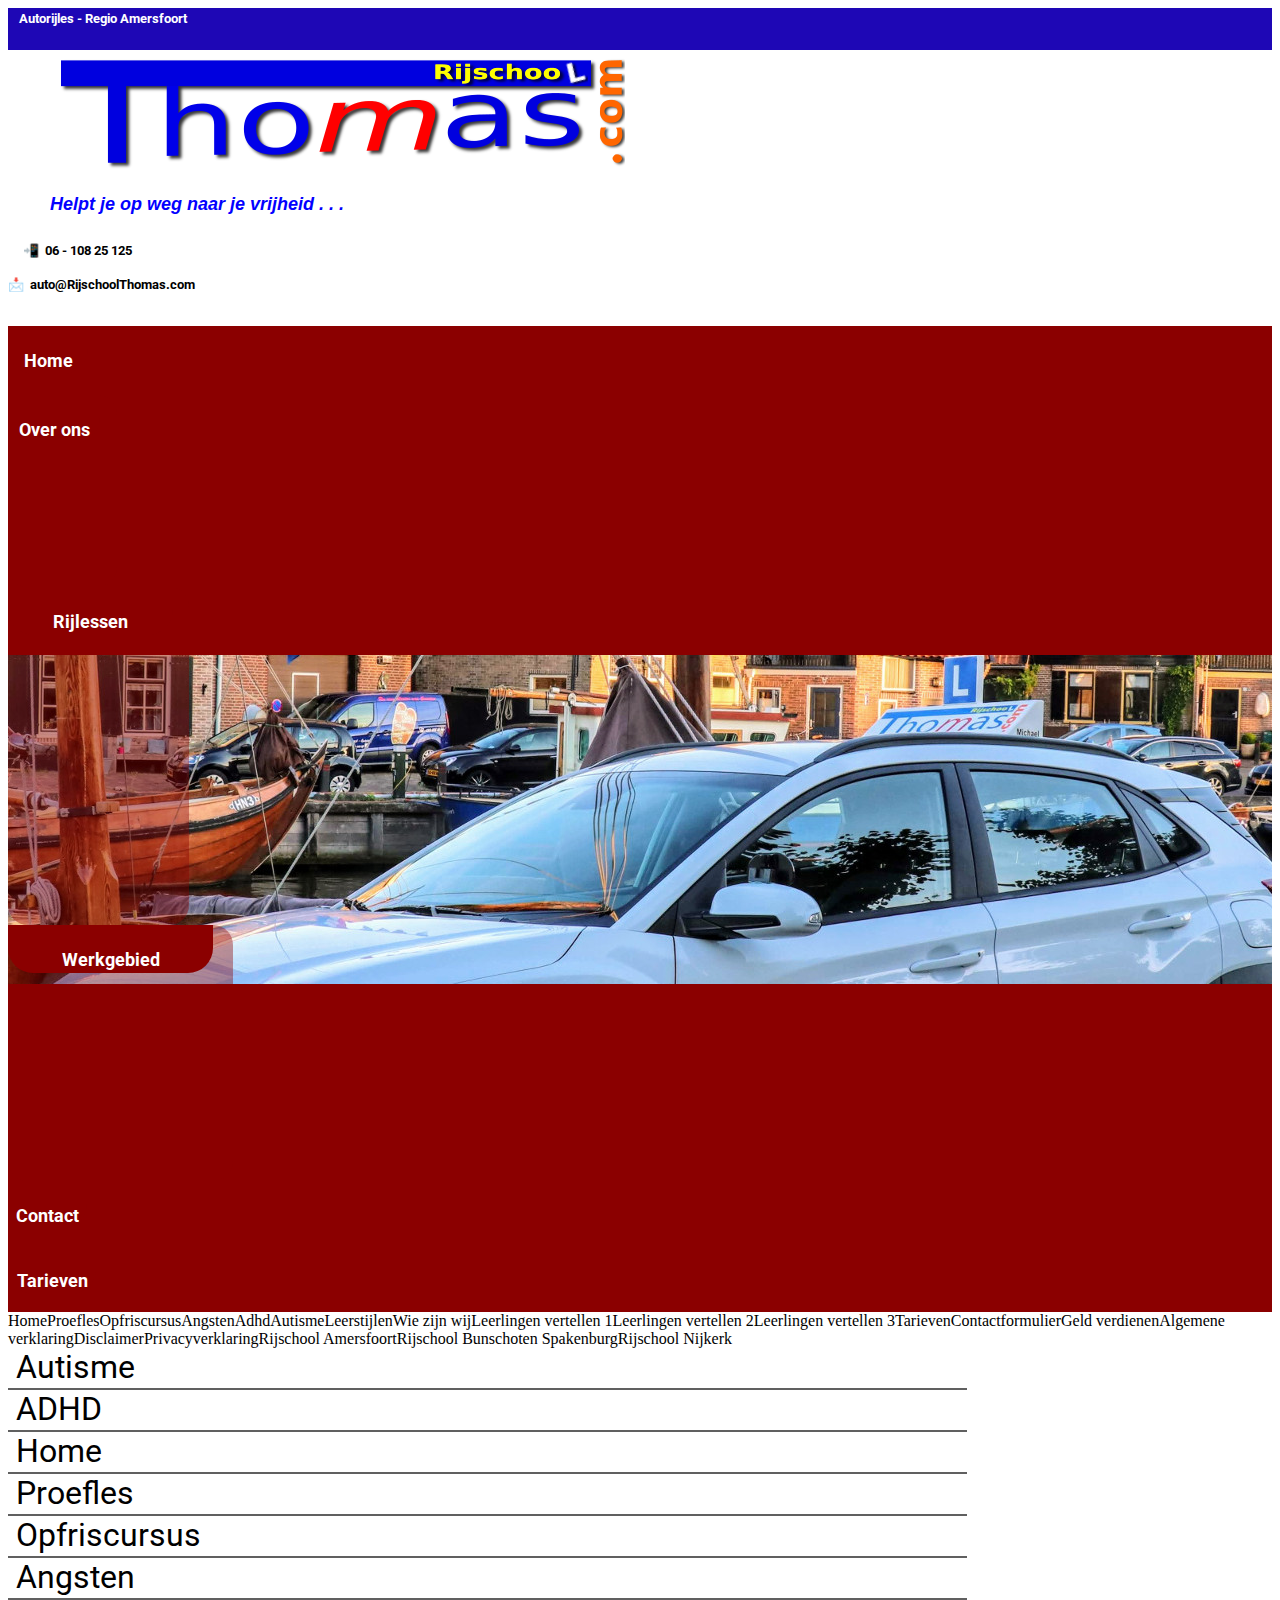
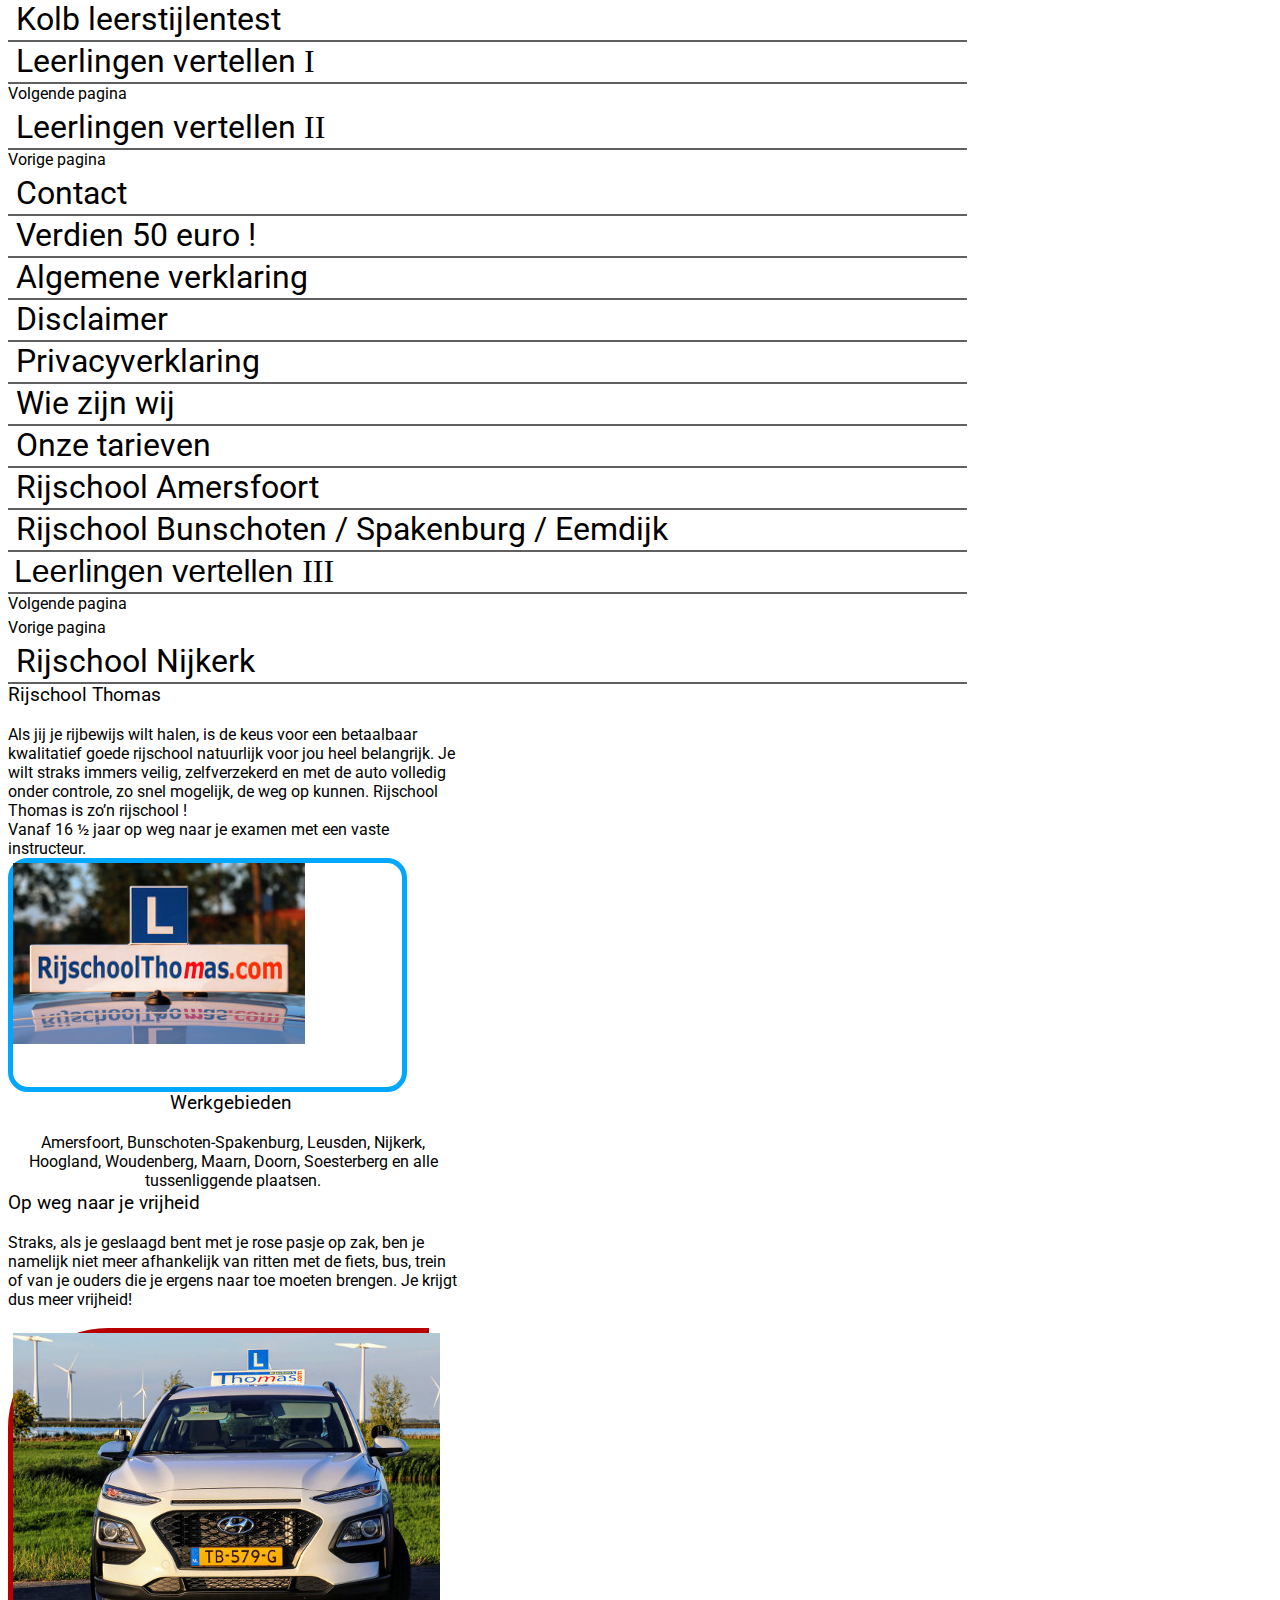
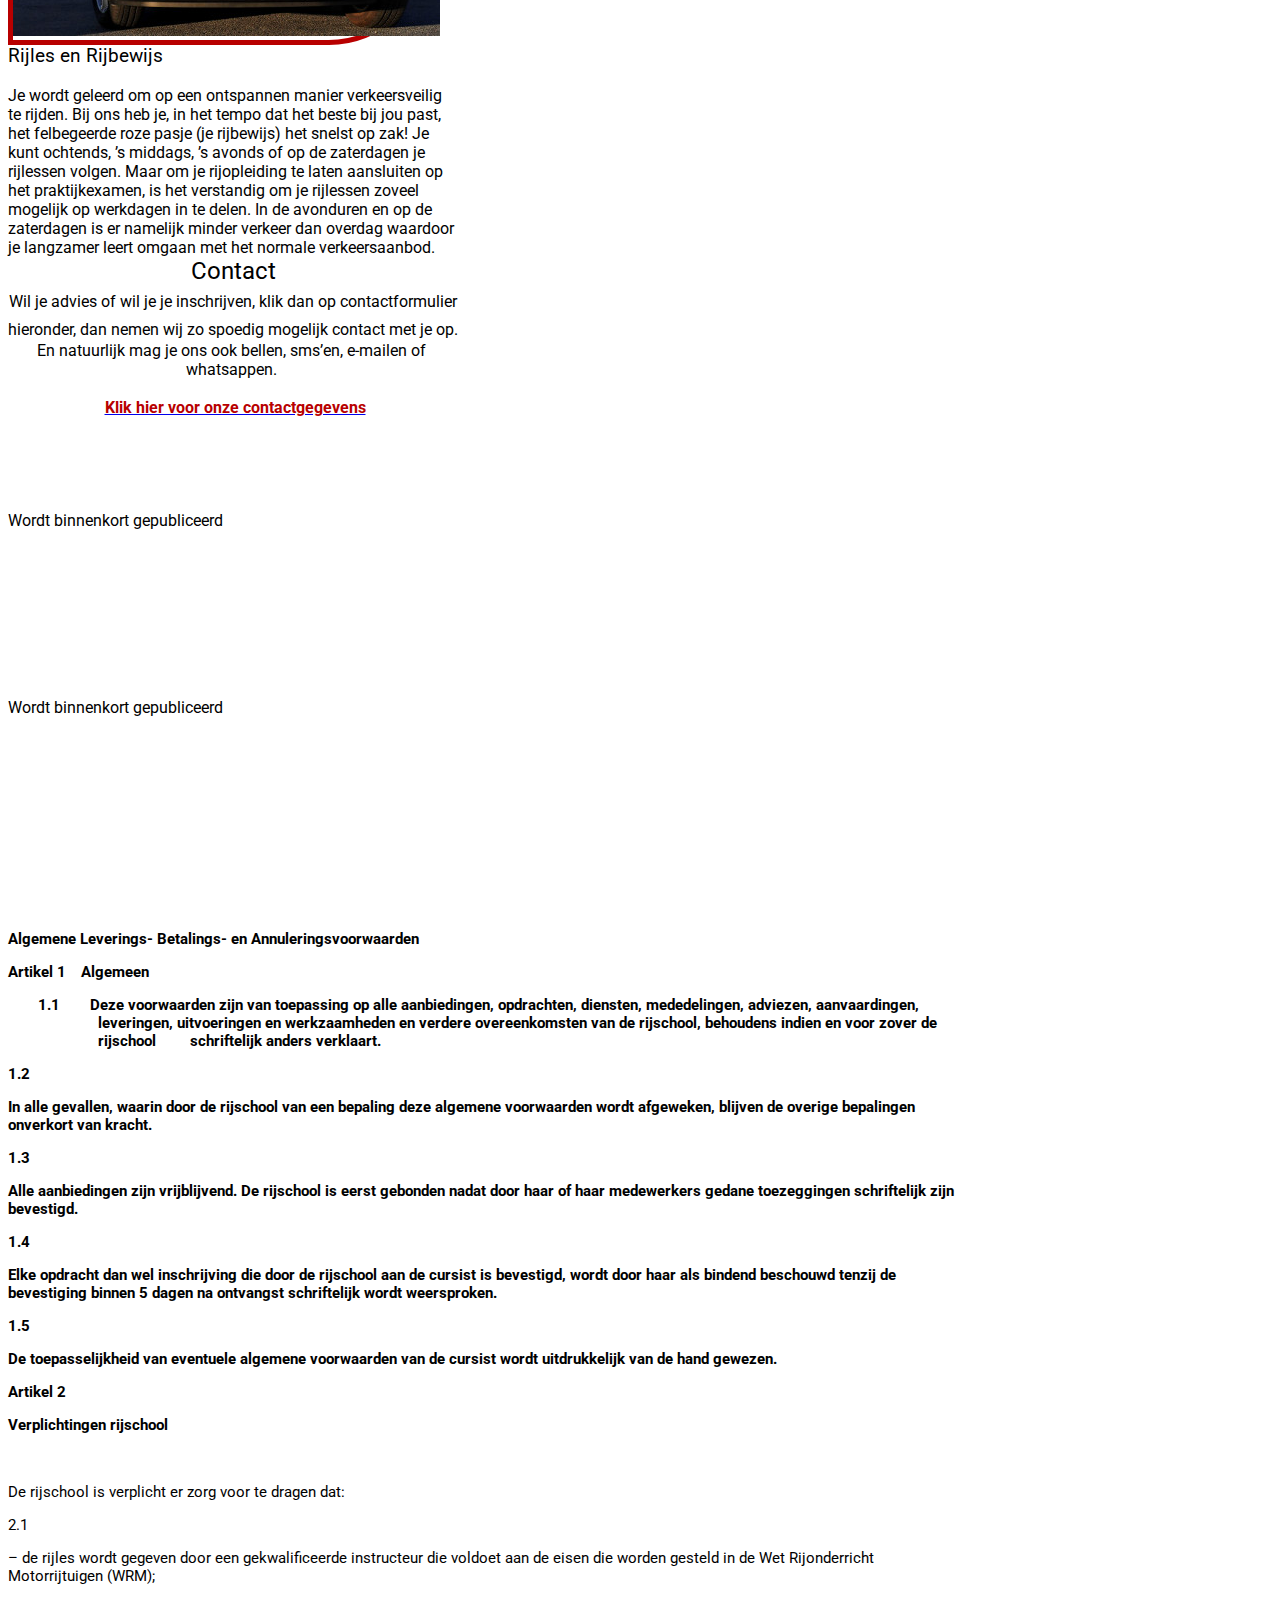
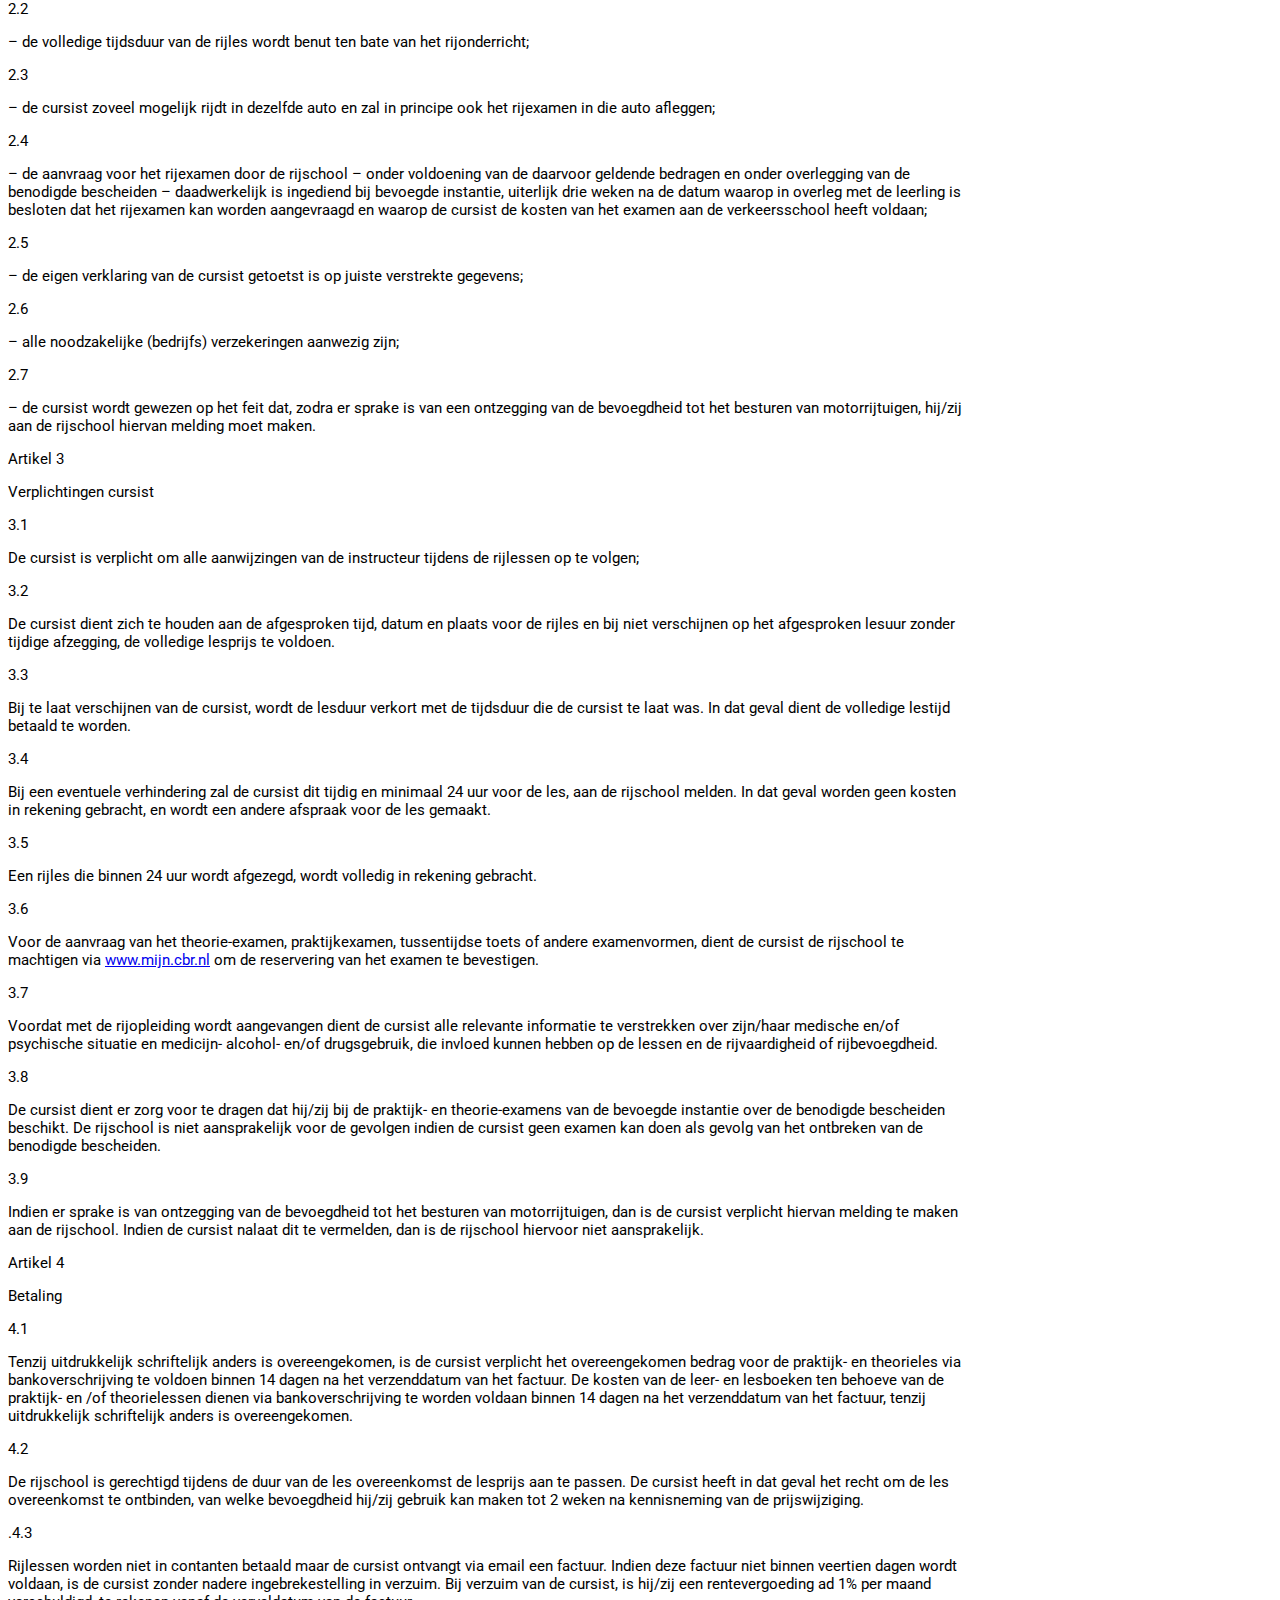
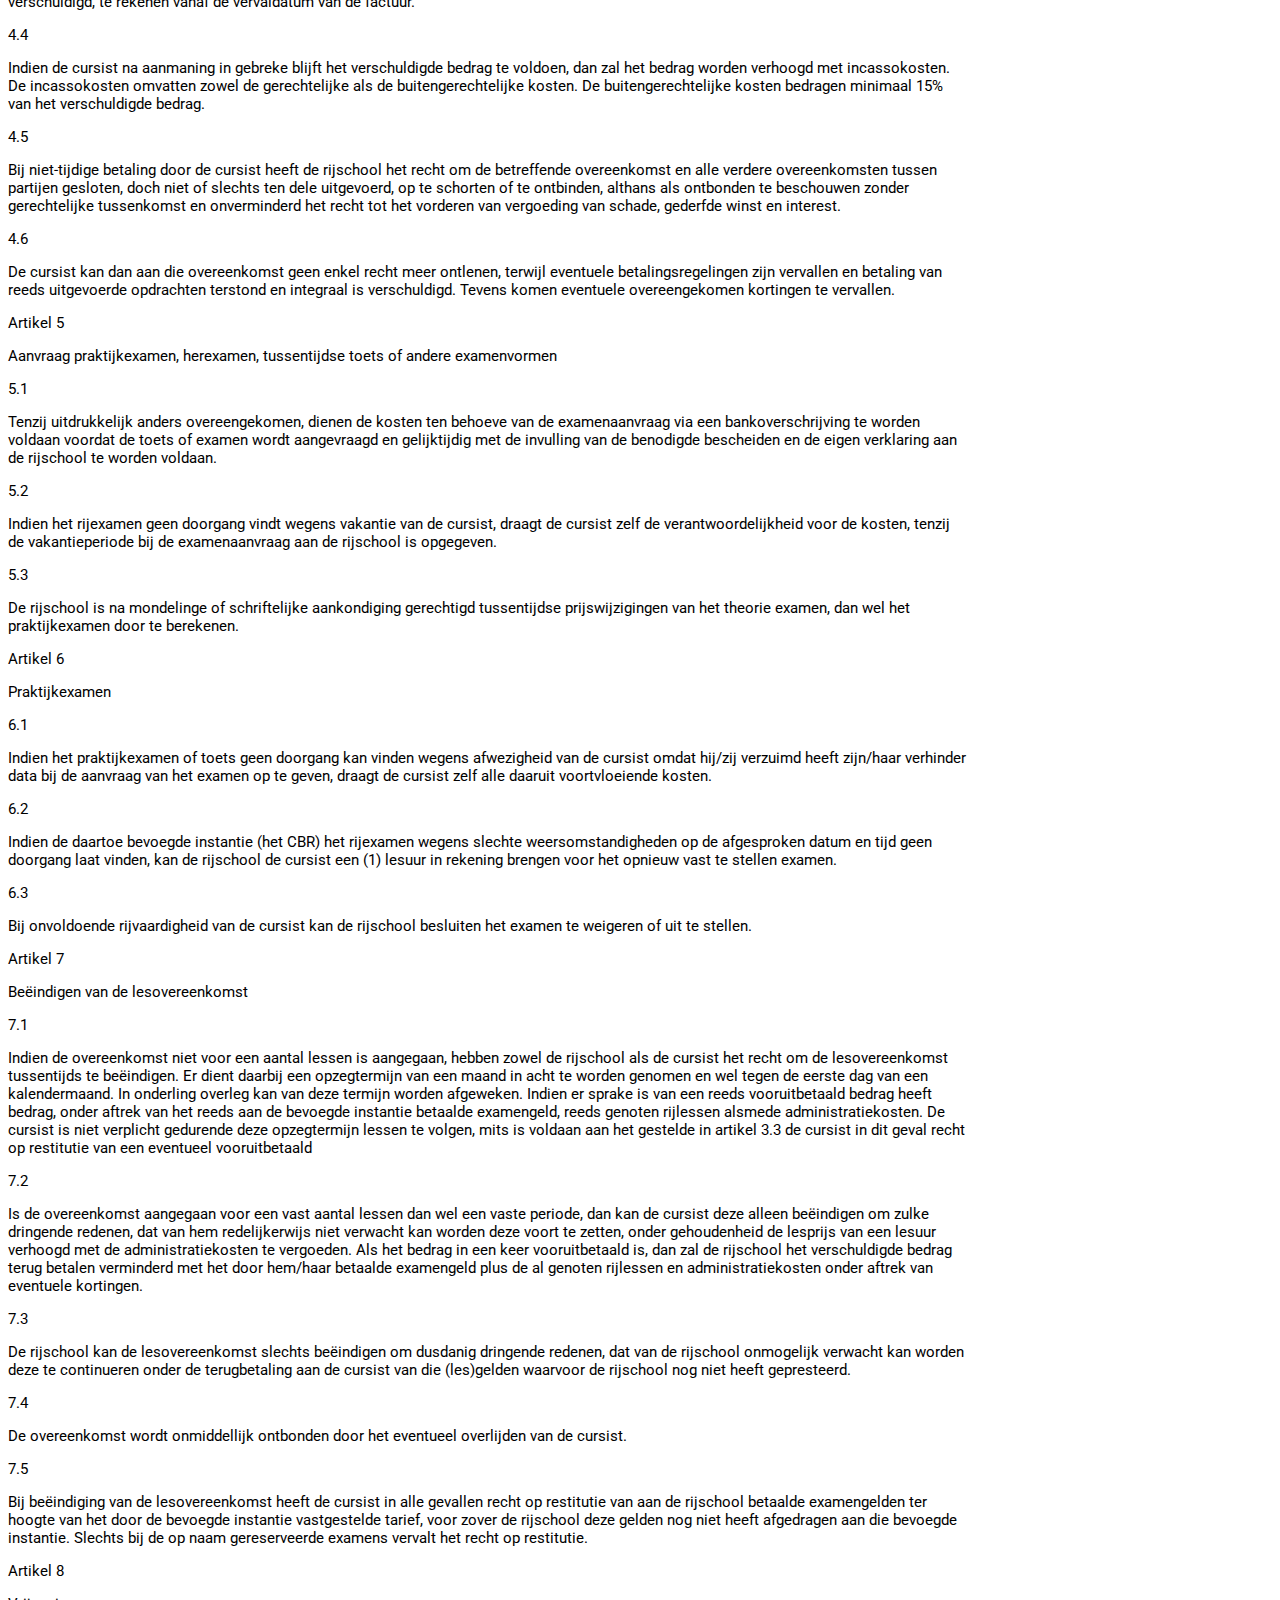
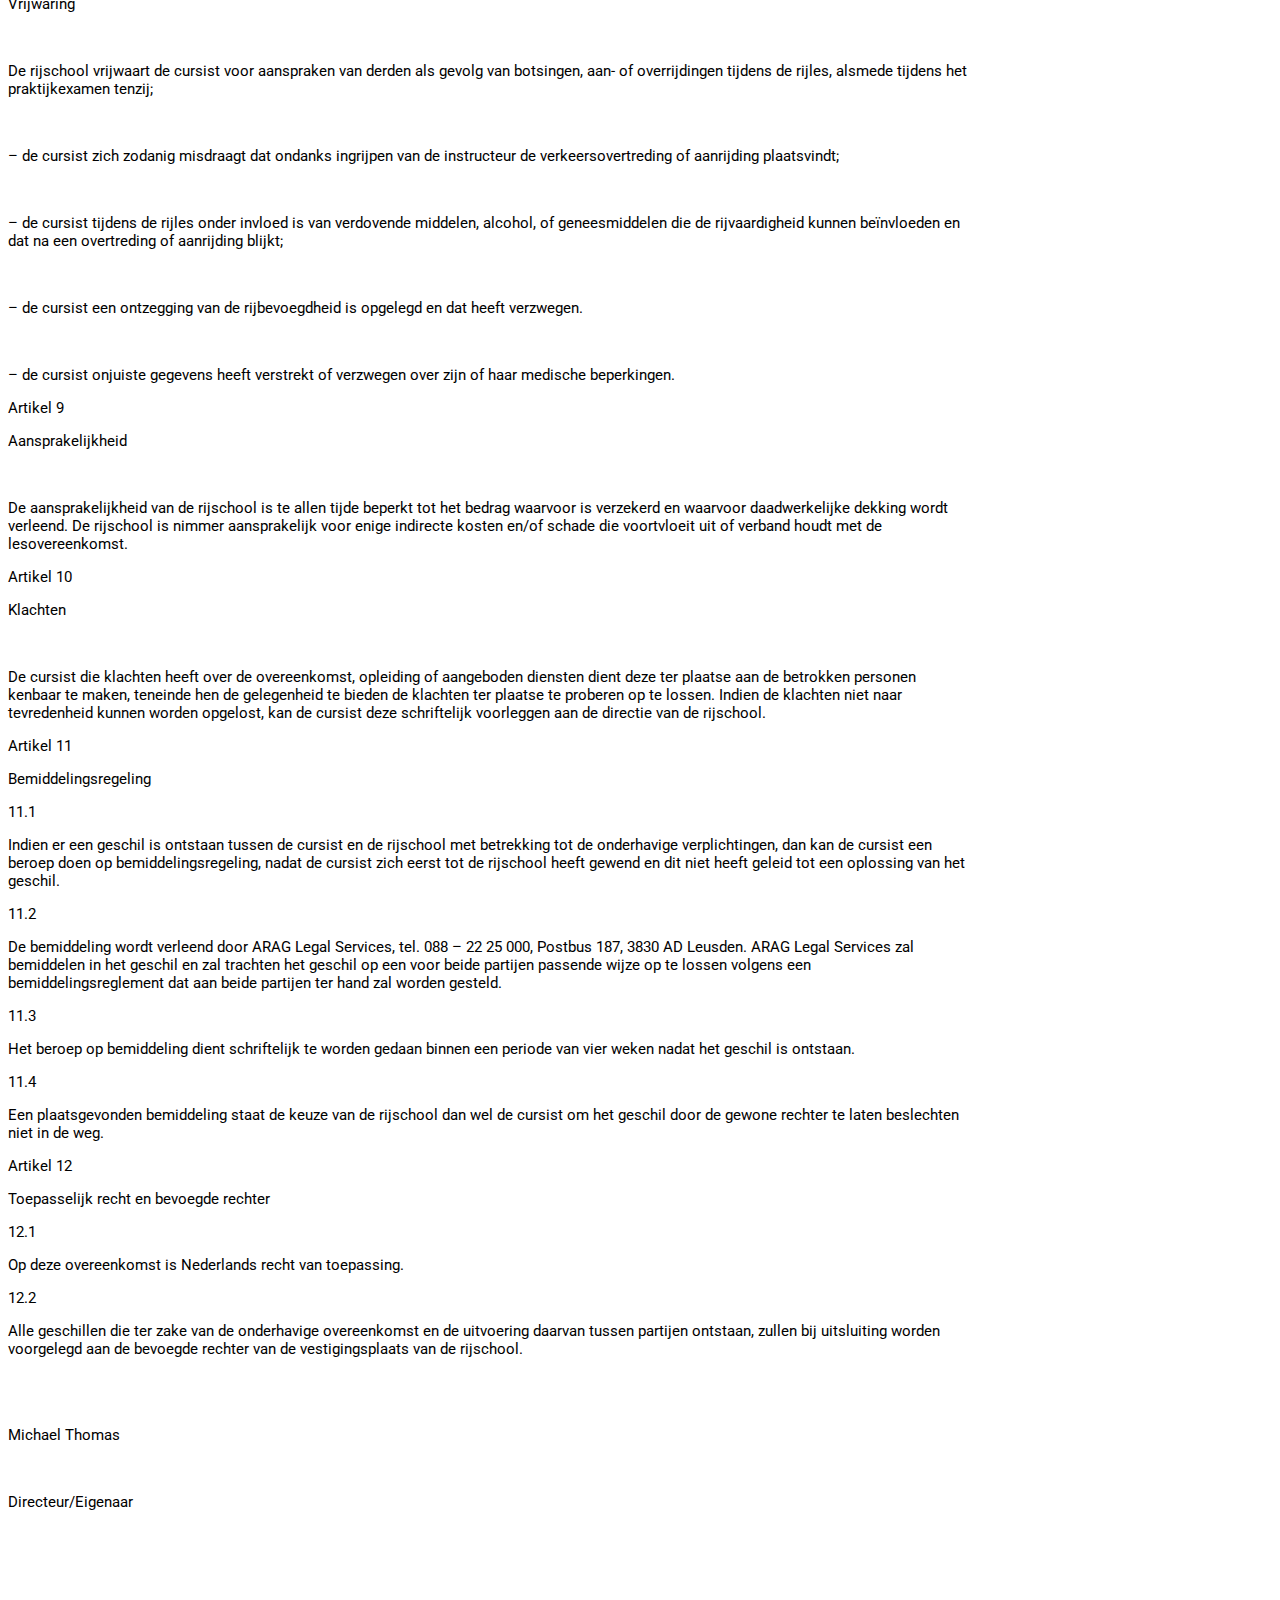
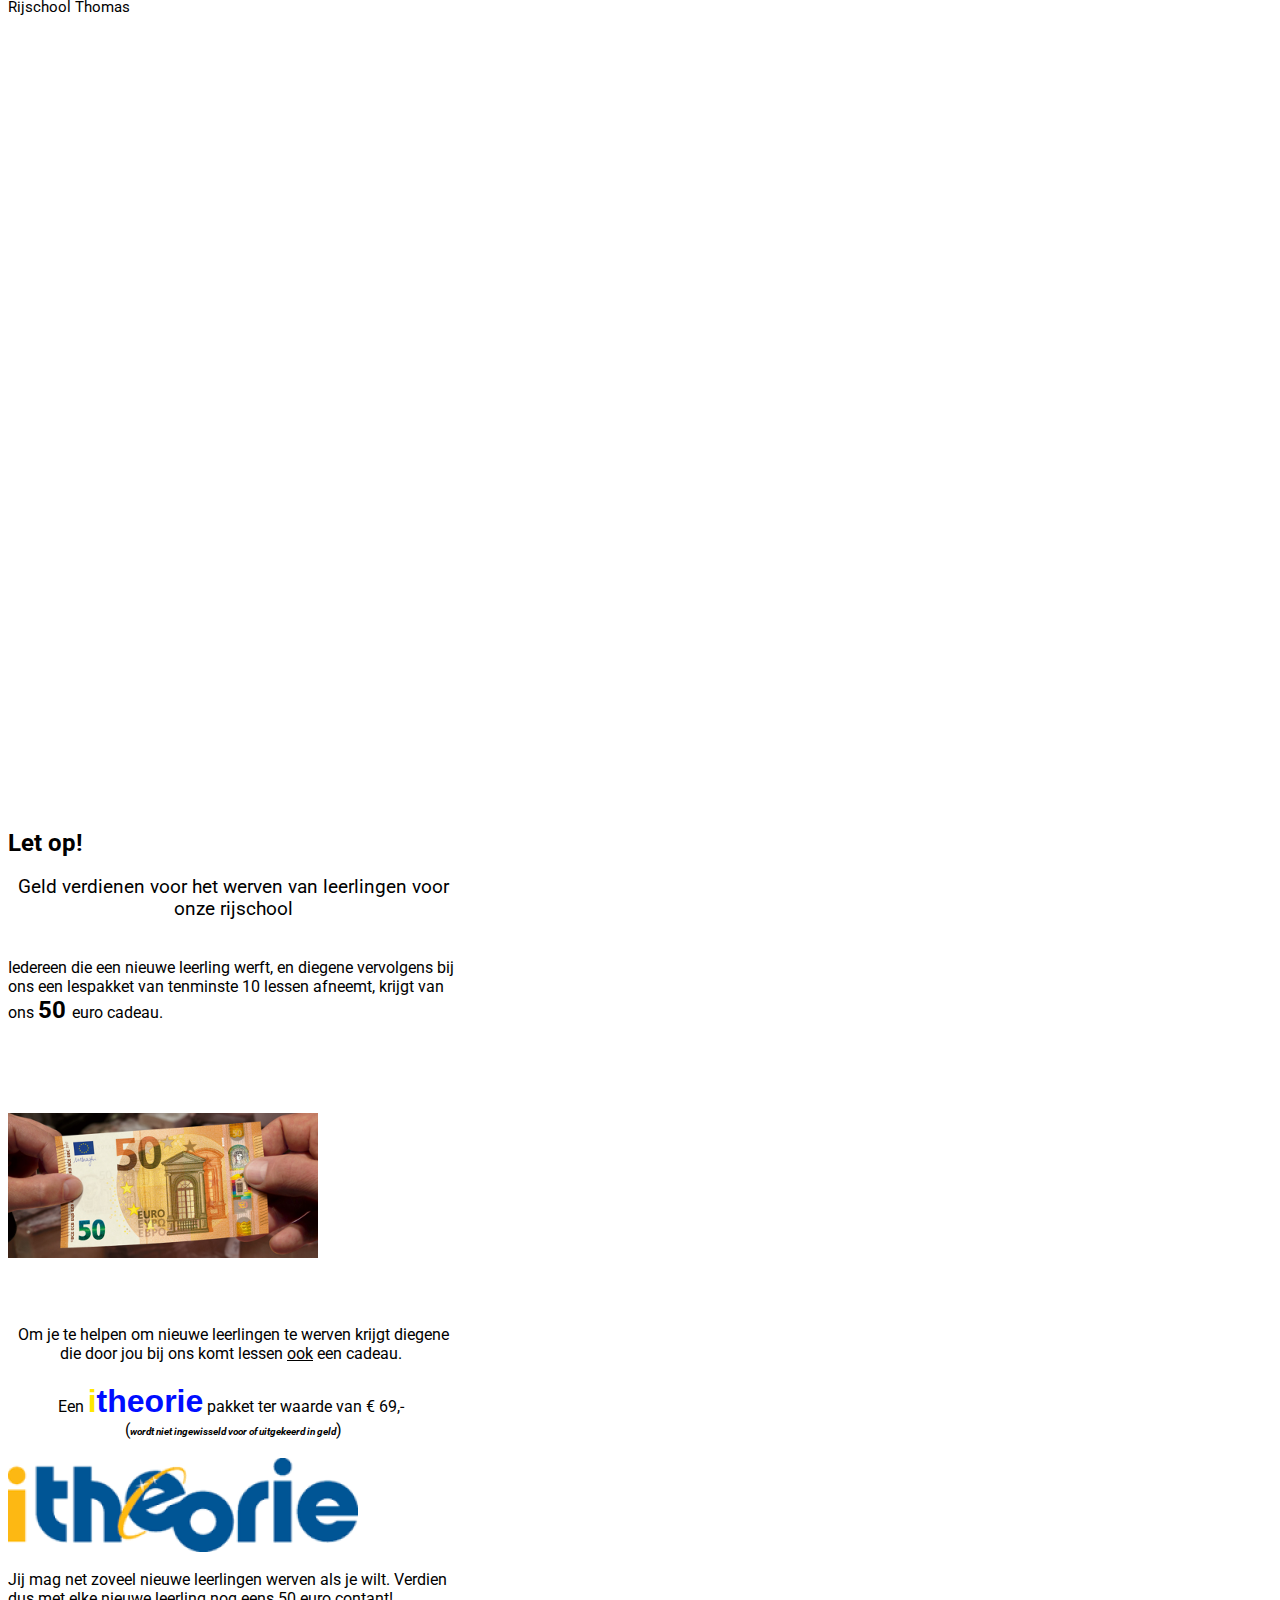
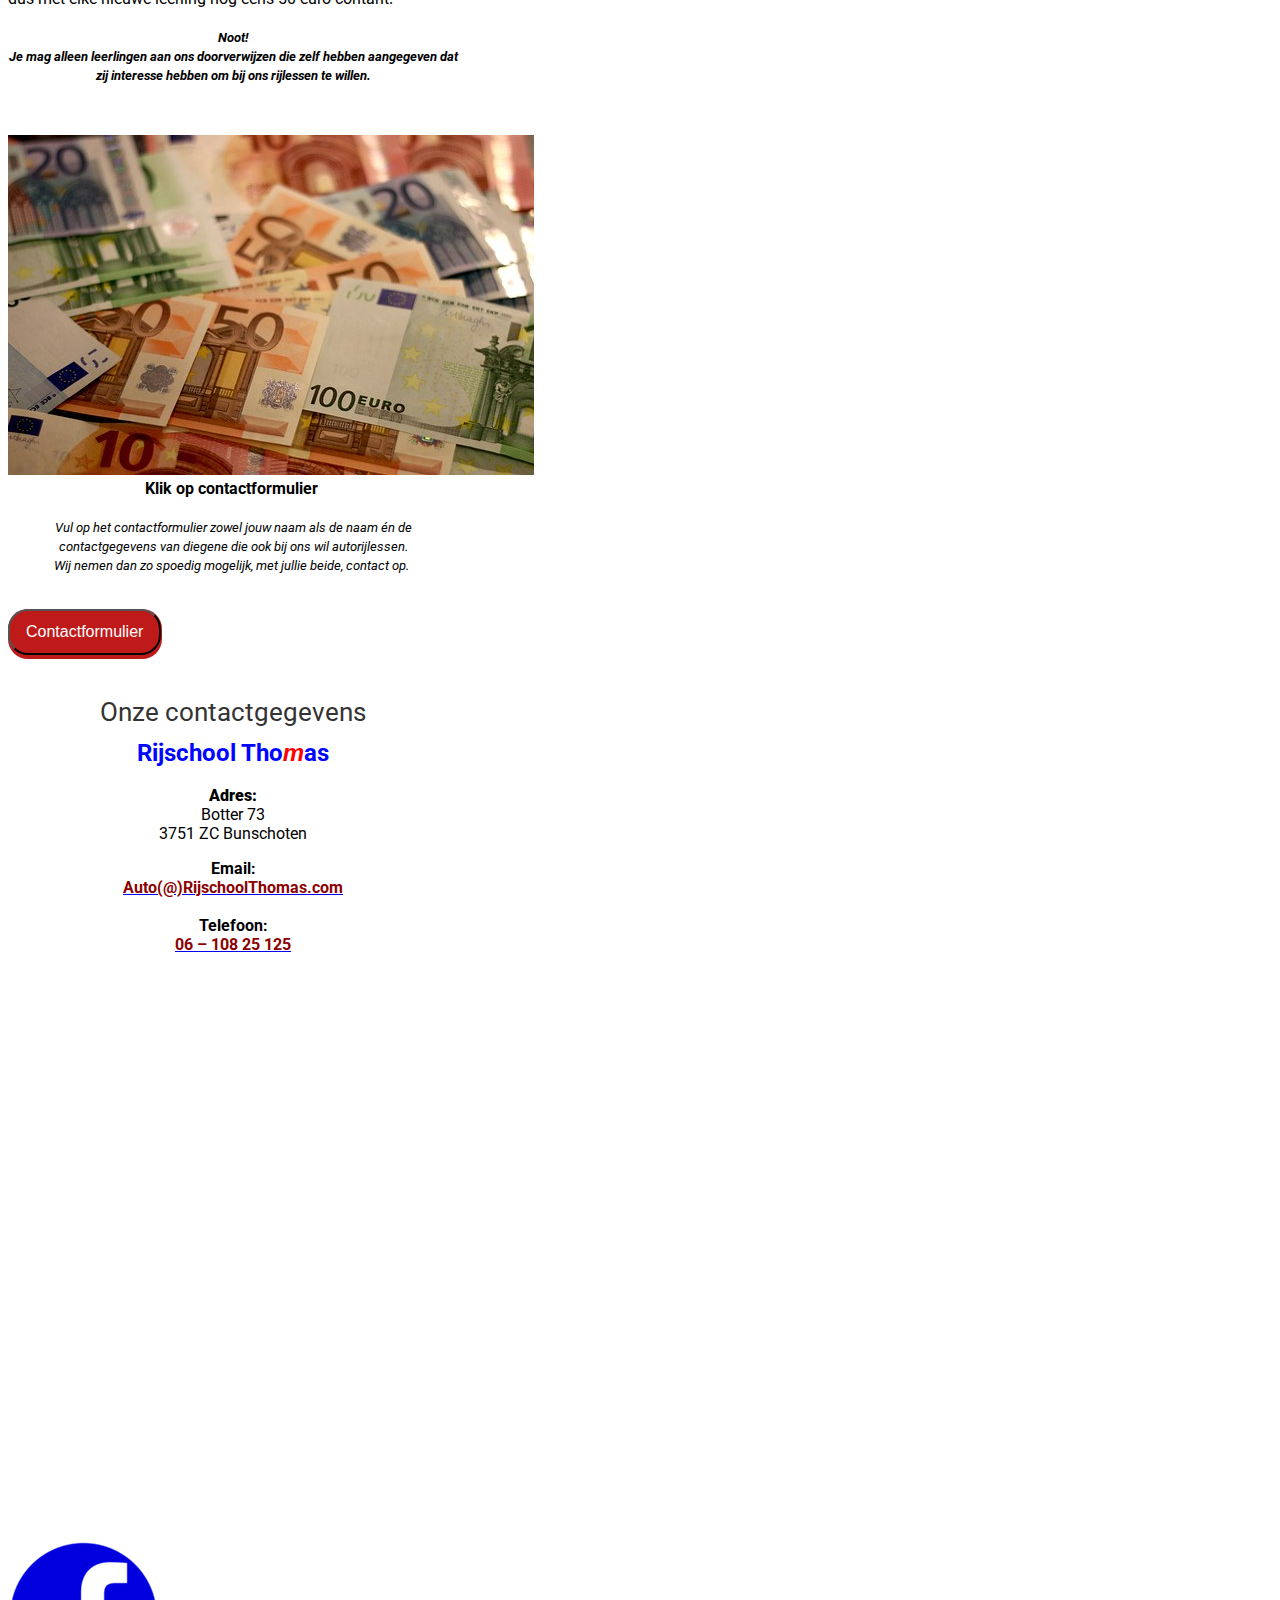
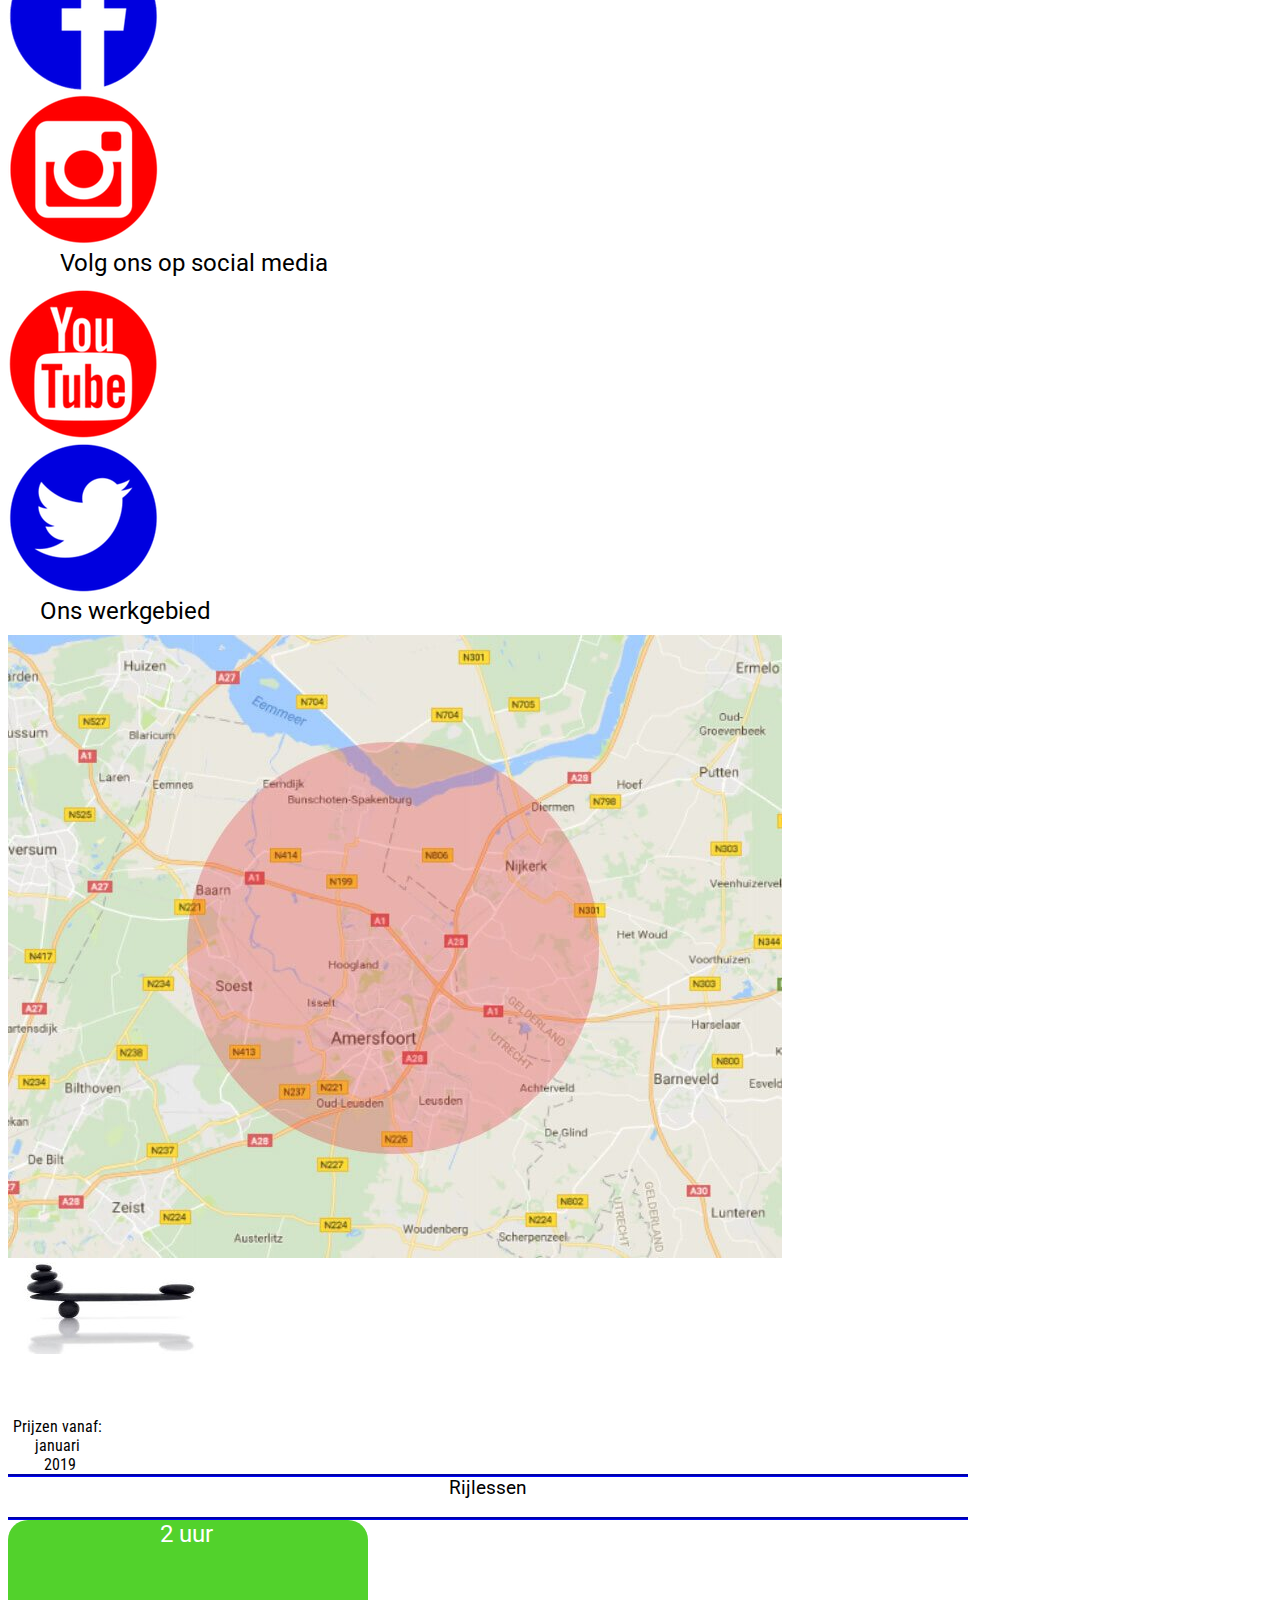
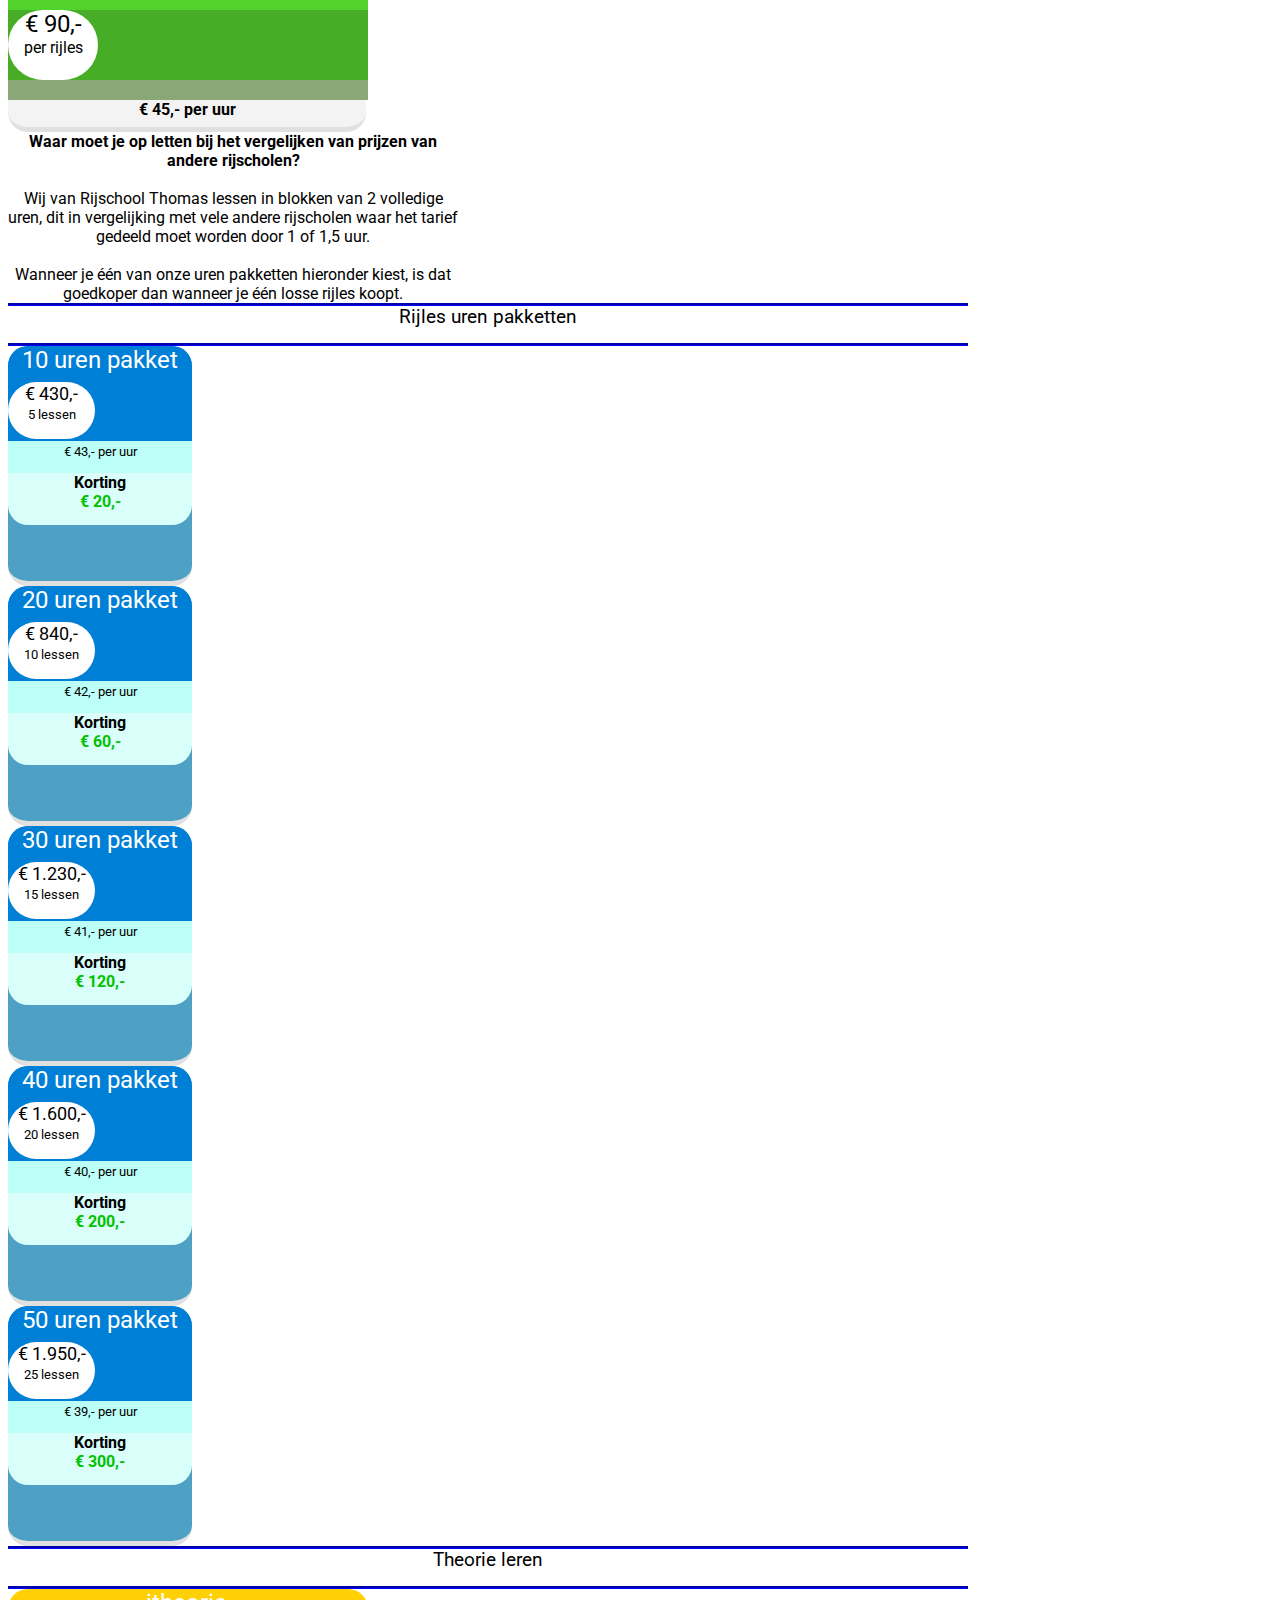
==== commit a0cfcb43: "Create editable.html" ====
--- a/editable.html
+++ b/editable.html
@@ -40,7 +40,7 @@
     document.documentElement.scrollTop = 0; // For Chrome, Firefox, IE and Opera
 }
 </script>
-    <style class="silex-inline-styles" type="text/css">.null {}.silex-id-1537483059611-3 {top: 5px; left: 5px; background-color: rgba(30,7,181,1); min-width: 960px;}@media only screen and (max-width: 480px), only screen and (max-device-width: 480px) {.silex-id-1537483059611-3 {top: 60px; left: 0px; background-color: transparent;}}.silex-id-1537483059609-2 {width: 960px; background-color: rgba(30,7,181,1); min-height: 42px; top: 15px; left: 173px;}@media only screen and (max-width: 480px), only screen and (max-device-width: 480px) {.silex-id-1537483059609-2 {min-height: 36px; background-color: transparent;}}.silex-id-1537975310059-54 {width: 189px; min-height: 36px; top: 6px; left: 0px;}@media only screen and (max-width: 480px), only screen and (max-device-width: 480px) {.silex-id-1537975310059-54 {left: 143px; top: 6px;}}.silex-id-1484949224320-1 {top: 82px; left: 5px; background-color: rgba(255,255,255,1); min-width: 977px;}@media only screen and (max-width: 480px), only screen and (max-device-width: 480px) {.silex-id-1484949224320-1 {top: 96px; left: 0px;}}.silex-id-1484949224320-0 {min-height: 164px; background-color: transparent; top: 15px; left: 100px; width: 977px;}@media only screen and (max-width: 480px), only screen and (max-device-width: 480px) {.silex-id-1484949224320-0 {min-height: 153px;}}.silex-id-1540112090904-0 {width: 83px; top: 41px; left: 57px; min-height: 83px;}@media only screen and (max-width: 480px), only screen and (max-device-width: 480px) {.silex-id-1540112090904-0 {top: 131px; left: 179px; width: 20px; min-height: 23px;}}.silex-id-1537465459463-0 {width: 638px; min-height: 123px; top: 2px; left: 119px;}@media only screen and (max-width: 480px), only screen and (max-device-width: 480px) {.silex-id-1537465459463-0 {top: 0px; left: 11px; width: 433px; min-height: 80px;}}.silex-id-1537465537737-1 {width: 340px; min-height: 47px; top: 116px; left: 397px;}@media only screen and (max-width: 480px), only screen and (max-device-width: 480px) {.silex-id-1537465537737-1 {left: 27px; top: 82px; width: 401px; min-height: 44px;}}.silex-id-1537974961050-52 {width: 138px; min-height: 34px; top: 128px; left: 0px;}@media only screen and (max-width: 480px), only screen and (max-device-width: 480px) {.silex-id-1537974961050-52 {top: 127px; left: 27px; width: 151px; min-height: 26px;}}.silex-id-1542720557915-17 {width: 190px; min-height: 32px; top: 131px; left: 787px;}@media only screen and (max-width: 480px), only screen and (max-device-width: 480px) {.silex-id-1542720557915-17 {left: 234px; top: 128px; width: 196px; min-height: 24px;}}.silex-id-1540757494453-0 {width: 20px; background-color: rgb(255, 255, 255); min-height: 20px; top: 7px; left: 8px;}@media only screen and (max-width: 480px), only screen and (max-device-width: 480px) {.silex-id-1540757494453-0 {left: 449px; top: 48px;}}.silex-id-1541356421628-2 {top: 784px; left: 5px;}.silex-id-1541356421625-1 {min-height: 128px;}.silex-id-1541356456187-3 {height: 129px; width: 960px; background-color: transparent; top: 0px; left: 0px;}@media only screen and (max-width: 480px), only screen and (max-device-width: 480px) {.silex-id-1541356456187-3 {}}.silex-id-1537483143130-5 {top: 282px; left: 5px; min-width: 960px; background-color: rgba(139,0,0,1); background-image: url('assets/Kona.JPG'); background-position: center center; background-repeat: no-repeat; background-size: auto; background-attachment: scroll;}.silex-id-1537483143127-4 {width: 960px; background-color: transparent; min-height: 383px; top: 15px; left: 109px;}.silex-id-1424710230648 {background-color: transparent; border-top-color: rgb(0, 0, 0); border-right-color: rgb(0, 0, 0); border-bottom-color: rgb(0, 0, 0); border-left-color: rgb(0, 0, 0); left: 46px; top: 10px; width: 888px; border-top-left-radius: 5px; border-top-right-radius: 5px; border-bottom-right-radius: 0px; border-bottom-left-radius: 0px; min-height: 354px;}.silex-id-1537953652678-8 {width: 90px; background-color: transparent; min-height: 69px; top: 0px; left: 4px; border-radius: 20px 20px 20px 20px;}.silex-id-1537966439226-46 {width: 80px; top: 0px; left: 5px; min-height: 48px; border-radius: 0 0 25px 25px; background-color: rgba(139,0,0,1);}.silex-id-1537953838036-11 {width: 109px; background-color: rgba(139,0,0,0.4); min-height: 192px; top: 0px; left: 560px; border-radius: 20px 20px 20px 20px;}.silex-id-1537959376309-37 {width: 92px; min-height: 48px; border-radius: 0 0 25px 25px; background-color: rgba(139,0,0,1);}.silex-id-1537960581255-38 {width: 106px; min-height: 51px; top: 50px; left: 2px; border-radius: 25px 25px 25px 25px;}.silex-id-1537960657123-39 {width: 107px; min-height: 78px; top: 98px; left: 1px; border-radius: 25px 25px 25px 25px;}.silex-id-1537953846440-13 {width: 181px; top: 0px; left: 121px; background-color: rgba(139,0,0,0.4); min-height: 338px; border-radius: 20px 20px 20px 20px; border-color: rgba(139,0,0,0.30196078431372547);}.silex-id-1537966385104-45 {width: 165px; min-height: 48px; border-radius: 0 0 25px 25px; border-color: transparent; background-color: rgba(139,0,0,1);}.silex-id-1537955840513-23 {width: 165px; min-height: 48px; top: 50px; left: 6px; border-radius: 25px 25px 25px 25px;}.silex-id-1537955860383-24 {width: 165px; min-height: 48px; top: 96px; left: 6px; border-radius: 25px 25px 25px 25px;}.silex-id-1537955870404-25 {width: 165px; min-height: 48px; top: 142px; left: 6px; border-radius: 25px 25px 25px 25px;}.silex-id-1537955879315-26 {width: 165px; min-height: 48px; top: 188px; left: 6px; border-radius: 25px 25px 25px 25px;}.silex-id-1537955889483-27 {width: 165px; min-height: 48px; top: 232px; left: 6px; border-radius: 25px 25px 25px 25px;}.silex-id-1537955930191-28 {width: 165px; min-height: 48px; top: 276px; left: 6px; border-radius: 25px 25px 25px 25px;}.silex-id-1537955024139-18 {width: 225px; background-color: rgba(139,0,0,0.4); min-height: 256px; top: 0px; left: 320px; border-radius: 20px 20px 20px 20px;}.silex-id-1537966334570-44 {width: 205px; top: 0px; left: 8px; min-height: 48px; border-radius: 0 0 25px 25px; background-color: rgba(139,0,0,1);}.silex-id-1537955995586-30 {width: 204px; min-height: 48px; top: 48px; left: 8px; border-radius: 25px 25px 25px 25px;}.silex-id-1537956006669-31 {width: 204px; min-height: 48px; top: 97px; left: 8px; border-radius: 25px 25px 25px 25px;}.silex-id-1537956014374-32 {width: 204px; min-height: 48px; top: 145px; left: 8px; border-radius: 25px 25px 25px 25px;}.silex-id-1537956034842-34 {width: 204px; min-height: 48px; top: 194px; left: 8px; border-radius: 25px 25px 25px 25px;}.silex-id-1537953832130-10 {width: 90px; background-color: transparent; min-height: 65px; top: 0px; left: 808px; border-radius: 20px 20px 20px 20px;}.silex-id-1537955249306-21 {width: 79px; min-height: 48px; top: 0px; left: 6px; border-radius: 0 0 25px 25px; background-color: rgba(139,0,0,1);}.silex-id-1539354893955-7 {width: 99px; background-color: transparent; min-height: 66px; top: 0px; left: 689px; border-radius: 20px 20px 20px 20px;}.silex-id-1539354893956-8 {width: 88px; min-height: 48px; top: 0px; left: 6px; border-radius: 0 0 25px 25px; background-color: rgba(139,0,0,1);}.silex-id-1540156819279-7 {top: 700px; left: 5px; min-width: 960px; background-color: transparent; border-color: transparent;}@media only screen and (max-width: 480px), only screen and (max-device-width: 480px) {.silex-id-1540156819279-7 {top: 437px; left: 0px;}}.silex-id-1540156819277-6 {width: 960px; background-color: transparent; min-height: 45px; top: 15px; left: 109px;}@media only screen and (max-width: 480px), only screen and (max-device-width: 480px) {.silex-id-1540156819277-6 {min-height: 66px;}}.silex-id-1541152003191-2 {width: 959px; min-height: 40px; top: 0px; left: 0px; background-color: rgba(255,255,255,1); border-width: 0 0 2px 0; border-style: solid; border-color: rgba(96,96,96,1);}.silex-id-1542035260059-31 {width: 959px; min-height: 40px; top: 0px; left: 0px; background-color: rgba(255,255,255,1); border-width: 0 0 2px 0; border-style: solid; border-color: rgba(96,96,96,1);}.silex-id-1542037396067-34 {width: 959px; min-height: 40px; top: 0px; left: 0px; background-color: rgba(255,255,255,1); border-width: 0 0 2px 0; border-style: solid; border-color: rgba(96,96,96,1);}.silex-id-1542037860727-35 {width: 959px; min-height: 40px; top: 0px; left: 0px; background-color: rgba(255,255,255,1); border-width: 0 0 2px 0; border-style: solid; border-color: rgba(96,96,96,1);}.silex-id-1542037910829-36 {width: 959px; min-height: 40px; top: 0px; left: 0px; background-color: rgba(255,255,255,1); border-width: 0 0 2px 0; border-style: solid; border-color: rgba(96,96,96,1);}.silex-id-1542037957675-37 {width: 959px; min-height: 40px; top: 0px; left: 0px; background-color: rgba(255,255,255,1); border-width: 0 0 2px 0; border-style: solid; border-color: rgba(96,96,96,1);}.silex-id-1542038075509-38 {width: 959px; min-height: 40px; top: 0px; left: 0px; background-color: rgba(255,255,255,1); border-width: 0 0 2px 0; border-style: solid; border-color: rgba(96,96,96,1);}.silex-id-1542038135146-39 {width: 959px; min-height: 40px; top: 0px; left: 0px; background-color: rgba(255,255,255,1); border-width: 0 0 2px 0; border-style: solid; border-color: rgba(96,96,96,1);}.silex-id-1541967796822-92 {width: 133px; min-height: 24px; top: 8px; left: 349px;}.silex-id-1542038652472-78 {width: 959px; min-height: 40px; top: 0px; left: 0px; background-color: rgba(255,255,255,1); border-width: 0 0 2px 0; border-style: solid; border-color: rgba(96,96,96,1);}.silex-id-1541967711082-91 {width: 99px; min-height: 24px; top: 8px; left: 340px;}.silex-id-1542039453418-98 {width: 959px; min-height: 40px; top: 0px; left: 0px; background-color: rgba(255,255,255,1); border-width: 0 0 2px 0; border-style: solid; border-color: rgba(96,96,96,1);}.silex-id-1542039555635-99 {width: 959px; min-height: 40px; top: 0px; left: 0px; background-color: rgba(255,255,255,1); border-width: 0 0 2px 0; border-style: solid; border-color: rgba(96,96,96,1);}.silex-id-1542039689605-100 {width: 959px; min-height: 40px; top: 0px; left: 0px; background-color: rgba(255,255,255,1); border-width: 0 0 2px 0; border-style: solid; border-color: rgba(96,96,96,1);}.silex-id-1542039745369-101 {width: 959px; min-height: 40px; top: 0px; left: 0px; background-color: rgba(255,255,255,1); border-width: 0 0 2px 0; border-style: solid; border-color: rgba(96,96,96,1);}.silex-id-1542039794852-102 {width: 959px; min-height: 40px; top: 0px; left: 0px; background-color: rgba(255,255,255,1); border-width: 0 0 2px 0; border-style: solid; border-color: rgba(96,96,96,1);}.silex-id-1542213728328-5 {width: 959px; min-height: 40px; top: 0px; left: 0px; background-color: rgba(255,255,255,1); border-width: 0 0 2px 0; border-style: solid; border-color: rgba(96,96,96,1);}.silex-id-1542384459115-84 {width: 959px; min-height: 40px; top: 0px; left: 0px; background-color: rgba(255,255,255,1); border-width: 0 0 2px 0; border-style: solid; border-color: rgba(96,96,96,1);}.silex-id-1542628557390-3 {width: 959px; min-height: 40px; top: 0px; left: 0px; background-color: rgba(255,255,255,1); border-width: 0 0 2px 0; border-style: solid; border-color: rgba(96,96,96,1);}.silex-id-1542716602397-2 {width: 959px; min-height: 40px; top: 3px; left: -3px; background-color: rgba(255,255,255,1); border-width: 0 0 2px 0; border-style: solid; border-color: rgba(96,96,96,1);}.silex-id-1543069285270-0 {width: 959px; min-height: 40px; top: 0px; left: 0px; background-color: rgba(255,255,255,1); border-width: 0 0 2px 0; border-style: solid; border-color: rgba(96,96,96,1);}.silex-id-1543071393920-13 {width: 133px; min-height: 24px; top: 8px; left: 454px;}.silex-id-1543071093299-12 {width: 99px; min-height: 24px; top: 7px; left: 340px;}.silex-id-1543310950757-2 {width: 959px; min-height: 40px; top: 0px; left: 0px; background-color: rgba(255,255,255,1); border-width: 0 0 2px 0; border-style: solid; border-color: rgba(96,96,96,1);}.silex-id-1543310943562-1 {top: 779px; left: 5px; min-width: 960px;}@media only screen and (max-width: 480px), only screen and (max-device-width: 480px) {.silex-id-1543310943562-1 {top: 444px; left: 0px;}}.silex-id-1543310943559-0 {width: 960px; min-height: 1046px; top: 15px; left: 109px;}@media only screen and (max-width: 480px), only screen and (max-device-width: 480px) {.silex-id-1543310943559-0 {min-height: 1798px;}}.silex-id-1543311585205-6 {width: 450px; min-height: 100px; top: 30px; left: 0px;}.silex-id-1543311069654-3 {width: 389px; min-height: 224px; top: 31px; left: 540px; border-width: 5px 5px 5px 5px; border-style: solid; border-color: rgba(0,167,255,1); border-radius: 20px 20px 20px 20px;}@media only screen and (max-width: 480px), only screen and (max-device-width: 480px) {.silex-id-1543311069654-3 {width: 450px;}}.silex-id-1543311069673-4 {width: 450px; min-height: 100px; top: 266px; left: 510px;}@media only screen and (max-width: 480px), only screen and (max-device-width: 480px) {.silex-id-1543311069673-4 {top: 589px; left: 12px; width: 433px; min-height: 134px;}}.silex-id-1543312004527-7 {width: 450px; min-height: 136px; top: 285px; left: 0px;}.silex-id-1543312365796-10 {width: 411px; min-height: 265px; top: 473px; left: 10px; border-radius: 100px 0 100px 0; border-width: 5px 5px 5px 5px; border-style: solid; border-color: rgba(184,0,0,1);}.silex-id-1543312163985-8 {width: 450px; min-height: 100px; top: 441px; left: 510px;}.silex-id-1543312600907-11 {width: 450px; min-height: 254px; top: 777px; left: 0px;}@media only screen and (max-width: 480px), only screen and (max-device-width: 480px) {.silex-id-1543312600907-11 {top: 1416px; left: 11px; width: 433px; min-height: 243px;}}.silex-id-1540856387988-21 {top: 779px; left: 5px;}.silex-id-1540856387985-20 {min-height: 187px;}.silex-id-1543272761063-2 {width: 286px; min-height: 24px; top: 0px; left: 0px;}.silex-id-1540856452485-23 {top: 779px; left: 5px;}.silex-id-1540856452483-22 {min-height: 184px;}.silex-id-1543272730424-1 {width: 286px; min-height: 24px; top: 0px; left: 0px;}.silex-id-1540855944250-15 {top: 779px; left: 5px;}.silex-id-1540855944248-14 {min-height: 180px;}.silex-id-1543272654028-0 {width: 286px; min-height: 24px; top: 0px; left: 0px;}.silex-id-1541025155660-1 {top: 784px; left: 5px; min-width: 960px;}@media only screen and (max-width: 480px), only screen and (max-device-width: 480px) {.silex-id-1541025155660-1 {top: 487px; left: 0px;}}.silex-id-1541025155656-0 {width: 960px; min-height: 1062px; top: 15px; left: 109px;}@media only screen and (max-width: 480px), only screen and (max-device-width: 480px) {.silex-id-1541025155656-0 {min-height: 1677px;}}.silex-id-1541765609875-0 {width: 450px; min-height: 284px; top: 30px; left: 0px;}.silex-id-1541769652116-5 {width: 410px; min-height: 212px; top: 82px; left: 506px; border-radius: 50px 50px 50px 50px;}.silex-id-1541768602798-1 {width: 450px; min-height: 100px; top: 348px; left: 510px;}.silex-id-1541769751501-6 {width: 388px; min-height: 112px; top: 368px; left: 34px;}.silex-id-1541768690901-2 {width: 450px; min-height: 165px; top: 563px; left: 0px;}@media only screen and (max-width: 480px), only screen and (max-device-width: 480px) {.silex-id-1541768690901-2 {min-height: 187px; top: 975px; left: 11px; width: 433px;}}.silex-id-1541770587882-7 {width: 353px; min-height: 189px; top: 560px; left: 555px; border-radius: 0 50px 0 50px;}.silex-id-1541772310013-9 {width: 450px; background-color: rgb(255, 255, 255); min-height: 216px; top: 794px; left: 510px;}.silex-id-1541768815047-3 {width: 450px; min-height: 130px;}@media only screen and (max-width: 480px), only screen and (max-device-width: 480px) {.silex-id-1541768815047-3 {top: 1343px; left: 11px; width: 433px; min-height: 136px;}}.silex-id-1541770810431-8 {width: 154px; background-color: rgba(191,26,26,1); min-height: 50px; top: 147px; left: 246px; border-radius: 20px 20px 20px 20px;}.silex-id-1540403442113-7 {top: 784px; left: 5px; min-width: 960px;}@media only screen and (max-width: 480px), only screen and (max-device-width: 480px) {.silex-id-1540403442113-7 {top: 444px; left: 0px;}}.silex-id-1540403442112-6 {width: 960px; min-height: 862px; top: 15px; left: 109px;}@media only screen and (max-width: 480px), only screen and (max-device-width: 480px) {.silex-id-1540403442112-6 {min-height: 1571px;}}.silex-id-1540981125333-1 {width: 450px; min-height: 340px; top: 30px; left: 0px;}@media only screen and (max-width: 480px), only screen and (max-device-width: 480px) {.silex-id-1540981125333-1 {top: 20px; left: 11px; width: 433px; min-height: 343px;}}.silex-id-1543017319169-0 {width: 400px; background-color: rgb(255, 255, 255); min-height: 506px; top: 30px; left: 560px;}.silex-id-1540986007828-8 {width: 388px; background-color: transparent; min-height: 117px; top: 567px; left: 572px;}@media only screen and (max-width: 480px), only screen and (max-device-width: 480px) {.silex-id-1540986007828-8 {top: 509px; left: 34px; width: 388px; min-height: 86px;}}.silex-id-1540984813665-4 {width: 68px; min-height: 60px; top: 49px; left: 6px;}@media only screen and (max-width: 480px), only screen and (max-device-width: 480px) {.silex-id-1540984813665-4 {left: 367px; top: 867px;}}.silex-id-1540984907833-5 {width: 68px; min-height: 60px; top: 49px; left: 110px;}@media only screen and (max-width: 480px), only screen and (max-device-width: 480px) {.silex-id-1540984907833-5 {left: 376px; top: 881px;}}.silex-id-1540984698172-3 {width: 372px; min-height: 40px; top: 2px; left: 9px;}@media only screen and (max-width: 480px), only screen and (max-device-width: 480px) {.silex-id-1540984698172-3 {top: 896px; left: 44px; width: 368px; min-height: 43px;}}.silex-id-1540985198085-7 {width: 68px; min-height: 60px; top: 49px; left: 316px;}@media only screen and (max-width: 480px), only screen and (max-device-width: 480px) {.silex-id-1540985198085-7 {left: 367px; top: 882px;}}.silex-id-1540985019044-6 {width: 68px; min-height: 60px; top: 49px; left: 213px;}@media only screen and (max-width: 480px), only screen and (max-device-width: 480px) {.silex-id-1540985019044-6 {left: 377px; top: 875px;}}.silex-id-1540986386087-9 {width: 235px; min-height: 38px; top: 413px; left: 113px;}.silex-id-1540984191588-2 {width: 447px; min-height: 357px; top: 465px; left: 0px;}@media only screen and (max-width: 480px), only screen and (max-device-width: 480px) {.silex-id-1540984191588-2 {top: 634px; left: 11px; width: 433px; min-height: 350px;}}.silex-id-1542384190395-67 {top: 779px; left: 5px;}@media only screen and (max-width: 480px), only screen and (max-device-width: 480px) {.silex-id-1542384190395-67 {top: 503px; left: 0px;}}.silex-id-1542384190393-66 {min-height: 525px;}@media only screen and (max-width: 480px), only screen and (max-device-width: 480px) {.silex-id-1542384190393-66 {min-height: 755px;}}.silex-id-1542384417722-83 {width: 284px; min-height: 155px; top: 30px; left: 0px;}.silex-id-1542384573098-85 {width: 99px; min-height: 48px; top: 10px; left: 861px;}.silex-id-1542384748125-86 {width: 960px; min-height: 40px; top: 196px; left: 0px; border-width: 3px 0 3px 0; border-style: groove; border-color: rgba(0,5,255,1);}.silex-id-1542384204148-70 {width: 389px; background-color: transparent; min-height: 195px; top: 267px; left: 0px; border-color: rgba(236,236,236,1);}.silex-id-1542384204150-73 {width: 360px; background-color: rgba(82,210,44,1); min-height: 90px; top: 0px; left: 0px; border-radius: 20px 20px 0 0;}.silex-id-1542384204150-74 {width: 357px; min-height: 36px; top: 5px; left: 1px; border-color: transparent; border-radius: 100px 100px 100px 100px; background-color: transparent;}@media only screen and (max-width: 480px), only screen and (max-device-width: 480px) {.silex-id-1542384204150-74 {left: 132px; top: 57px;}}.silex-id-1542384204148-71 {width: 360px; background-color: rgba(72,173,38,1); min-height: 49px; top: 90px; left: 0px;}.silex-id-1542386731352-90 {width: 90px; min-height: 70px; top: -34px; left: 133px; border-radius: 100px 100px 100px 100px; background-color: rgba(255,255,255,1);}.silex-id-1542384204149-72 {width: 360px; background-color: rgba(138,167,119,1); min-height: 20px; top: 139px; left: 0px;}.silex-id-1542384204154-76 {width: 358px; min-height: 27px; top: 160px; left: 1px; border-radius: 0 0 20px 20px; background-color: rgba(243,243,243,1); border-width: 0 0 5px 0; border-style: solid; border-color: rgba(224,224,224,1);}.silex-id-1542385078133-87 {width: 450px; min-height: 100px; top: 250px; left: 510px;}.silex-id-1542388443117-98 {top: 1294px; left: 5px; min-width: 960px;}@media only screen and (max-width: 480px), only screen and (max-device-width: 480px) {.silex-id-1542388443117-98 {top: 1258px; left: 0px;}}.silex-id-1542388443114-97 {width: 960px; min-height: 368px; top: 15px; left: 109px;}@media only screen and (max-width: 480px), only screen and (max-device-width: 480px) {.silex-id-1542388443114-97 {min-height: 885px;}}.silex-id-1542386202175-89 {width: 960px; min-height: 37px; top: 0px; left: 0px; border-width: 3px 0 3px 0; border-style: groove; border-color: rgba(0,5,255,1);}.silex-id-1542388965960-105 {width: 184px; background-color: rgba(78,160,197,1); min-height: 235px; top: 86px; left: 0px; border-radius: 20px 20px 20px 20px; border-width: 0 0 5px 0; border-style: solid; border-color: rgba(224,224,224,1);}.silex-id-1542388965960-106 {width: 184px; background-color: rgba(0,127,214,1); min-height: 95px; top: 0px; left: 0px; border-radius: 20px 20px 0 0;}.silex-id-1542388965960-107 {width: 184px; min-height: 36px; top: 0px; left: 0px; border-radius: 20px 20px 0 0;}.silex-id-1542388965962-108 {width: 85px; min-height: 55px; top: 63px; left: 49px; border-width: 1px 1px 1px 1px; border-style: solid; border-color: transparent; border-radius: 100px 100px 100px 100px; background-color: rgba(255,255,255,1);}.silex-id-1542388965963-110 {width: 184px; min-height: 32px; top: 150px; left: 0px; background-color: rgba(188,255,248,1);}.silex-id-1542388965962-109 {width: 184px; min-height: 52px; top: 183px; left: 0px; border-radius: 0 0 20px 20px; background-color: rgba(218,255,251,1);}.silex-id-1542388965923-99 {width: 184px; background-color: rgba(78,160,197,1); min-height: 235px; top: 85px; left: 194px; border-radius: 20px 20px 20px 20px; border-width: 0 0 5px 0; border-style: solid; border-color: rgba(224,224,224,1);}@media only screen and (max-width: 480px), only screen and (max-device-width: 480px) {.silex-id-1542388965923-99 {top: 1655px; left: 126px; width: 184px; min-height: 237px;}}.silex-id-1542388965923-100 {width: 184px; background-color: rgba(0,127,214,1); min-height: 95px; top: 0px; left: 0px; border-radius: 20px 20px 0 0;}.silex-id-1542388965923-101 {width: 184px; min-height: 36px; top: 0px; left: 0px; border-radius: 20px 20px 0 0;}.silex-id-1542388965925-102 {width: 85px; min-height: 55px; top: 63px; left: 49px; border-width: 1px 1px 1px 1px; border-style: solid; border-color: transparent; border-radius: 100px 100px 100px 100px; background-color: rgba(255,255,255,1);}.silex-id-1542388965933-104 {width: 184px; min-height: 32px; top: 150px; left: 0px; background-color: rgba(188,255,248,1);}.silex-id-1542388965931-103 {width: 184px; min-height: 52px; top: 183px; left: 0px; border-radius: 0 0 20px 20px; background-color: rgba(218,255,251,1);}.silex-id-1542387095544-91 {width: 184px; background-color: rgba(78,160,197,1); min-height: 235px; top: 85px; left: 388px; border-radius: 20px 20px 20px 20px; border-width: 0 0 5px 0; border-style: solid; border-color: rgba(224,224,224,1);}@media only screen and (max-width: 480px), only screen and (max-device-width: 480px) {.silex-id-1542387095544-91 {top: 1655px; left: 126px; width: 184px; min-height: 237px;}}.silex-id-1542387095544-92 {width: 184px; background-color: rgba(0,127,214,1); min-height: 95px; top: 0px; left: 0px; border-radius: 20px 20px 0 0;}.silex-id-1542387095545-93 {width: 184px; min-height: 36px; top: 0px; left: 0px; border-radius: 20px 20px 0 0;}.silex-id-1542387095545-94 {width: 85px; min-height: 55px; top: 63px; left: 49px; border-width: 1px 1px 1px 1px; border-style: solid; border-color: transparent; border-radius: 100px 100px 100px 100px; background-color: rgba(255,255,255,1);}.silex-id-1542387095547-96 {width: 184px; min-height: 32px; top: 150px; left: 0px; background-color: rgba(188,255,248,1);}.silex-id-1542387095546-95 {width: 184px; min-height: 52px; top: 183px; left: 0px; border-radius: 0 0 20px 20px; background-color: rgba(218,255,251,1);}.silex-id-1542384204162-77 {width: 184px; background-color: rgba(78,160,197,1); min-height: 235px; top: 85px; left: 582px; border-radius: 20px 20px 20px 20px; border-width: 0 0 5px 0; border-style: solid; border-color: rgba(224,224,224,1);}.silex-id-1542384204162-78 {width: 184px; background-color: rgba(0,127,214,1); min-height: 95px; top: 0px; left: 0px; border-radius: 20px 20px 0 0;}.silex-id-1542384204162-79 {width: 184px; min-height: 36px; top: 0px; left: 0px; border-radius: 20px 20px 0 0;}.silex-id-1542384204163-80 {width: 85px; min-height: 55px; top: 63px; left: 47px; border-width: 1px 1px 1px 1px; border-style: solid; border-color: transparent; border-radius: 100px 100px 100px 100px; background-color: rgba(255,255,255,1);}.silex-id-1542384204165-82 {width: 184px; min-height: 32px; top: 150px; left: 0px; background-color: rgba(188,255,248,1);}.silex-id-1542384204165-81 {width: 184px; min-height: 52px; top: 183px; left: 0px; border-radius: 0 0 20px 20px; background-color: rgba(218,255,251,1);}.silex-id-1542393729854-111 {width: 184px; background-color: rgba(78,160,197,1); min-height: 235px; top: 85px; left: 775px; border-radius: 20px 20px 20px 20px; border-width: 0 0 5px 0; border-style: solid; border-color: rgba(224,224,224,1);}.silex-id-1542393729855-112 {width: 184px; background-color: rgba(0,127,214,1); min-height: 95px; top: 0px; left: 0px; border-radius: 20px 20px 0 0;}.silex-id-1542393729855-113 {width: 184px; min-height: 36px; top: 0px; left: 0px; border-radius: 20px 20px 0 0;}.silex-id-1542393729856-114 {width: 85px; min-height: 55px; top: 63px; left: 47px; border-width: 1px 1px 1px 1px; border-style: solid; border-color: transparent; border-radius: 100px 100px 100px 100px; background-color: rgba(255,255,255,1);}.silex-id-1542393729857-116 {width: 184px; min-height: 32px; top: 150px; left: 0px; background-color: rgba(188,255,248,1);}.silex-id-1542393729856-115 {width: 184px; min-height: 52px; top: 183px; left: 0px; border-radius: 0 0 20px 20px; background-color: rgba(218,255,251,1);}.silex-id-1542396123245-118 {top: 1697px; left: 5px; min-width: 960px;}@media only screen and (max-width: 480px), only screen and (max-device-width: 480px) {.silex-id-1542396123245-118 {top: 2143px; left: 0px;}}.silex-id-1542396123244-117 {width: 960px; min-height: 302px; top: 15px; left: 109px;}@media only screen and (max-width: 480px), only screen and (max-device-width: 480px) {.silex-id-1542396123244-117 {min-height: 428px;}}.silex-id-1542396143582-119 {width: 960px; min-height: 37px; top: 0px; left: 0px; border-width: 3px 0 3px 0; border-style: groove; border-color: rgba(0,5,255,1);}.silex-id-1542396370529-120 {width: 368px; background-color: transparent; min-height: 195px; top: 81px; left: 592px; border-color: rgba(236,236,236,1);}.silex-id-1542396370529-121 {width: 360px; background-color: rgba(255,208,5,1); min-height: 90px; top: 0px; left: 0px; border-radius: 20px 20px 0 0;}.silex-id-1542396370529-122 {width: 357px; min-height: 36px; top: 5px; left: 1px; border-color: transparent; border-radius: 100px 100px 100px 100px; background-color: transparent;}@media only screen and (max-width: 480px), only screen and (max-device-width: 480px) {.silex-id-1542396370529-122 {left: 132px; top: 57px;}}.silex-id-1542396370531-123 {width: 360px; background-color: rgba(255,234,44,1); min-height: 49px; top: 90px; left: 0px;}.silex-id-1542396370531-124 {width: 96px; min-height: 70px; top: -34px; left: 132px; border-radius: 100px 100px 100px 100px; background-color: rgba(255,255,255,1);}.silex-id-1542396370532-126 {width: 358px; min-height: 48px; top: 139px; left: 1px; border-radius: 0 0 20px 20px; background-color: rgba(255,226,97,1); border-width: 0 0 5px 0; border-style: solid; border-color: rgba(224,224,224,1);}.silex-id-1542397151452-127 {width: 350px; min-height: 94px; top: 136px; left: 51px;}.silex-id-1542397566137-129 {top: 2034px; left: 5px; min-width: 960px;}@media only screen and (max-width: 480px), only screen and (max-device-width: 480px) {.silex-id-1542397566137-129 {top: 2571px; left: 0px;}}.silex-id-1542397566136-128 {width: 960px; min-height: 336px; top: 15px; left: 109px;}@media only screen and (max-width: 480px), only screen and (max-device-width: 480px) {.silex-id-1542397566136-128 {min-height: 647px;}}.silex-id-1542397617085-130 {width: 960px; min-height: 37px; top: 1px; left: 0px; border-width: 3px 0 3px 0; border-style: groove; border-color: rgba(0,5,255,1);}.silex-id-1542398865104-149 {width: 232px; background-color: rgba(254,74,91,1); min-height: 214px; top: 64px; left: 0px; border-radius: 20px 20px 20px 20px; border-width: 0 0 5px 0; border-style: solid; border-color: rgba(224,224,224,1);}@media only screen and (max-width: 480px), only screen and (max-device-width: 480px) {.silex-id-1542398865104-149 {top: 1655px; left: 126px; width: 184px; min-height: 237px;}}.silex-id-1542398865104-150 {width: 232px; background-color: rgba(240,23,23,1); min-height: 95px; top: 0px; left: 0px; border-radius: 20px 20px 0 0;}.silex-id-1542398865104-151 {width: 85px; min-height: 85px; top: 52px; left: 72px; border-width: 1px 1px 1px 1px; border-style: solid; border-color: transparent; border-radius: 100px 100px 100px 100px; background-color: rgba(255,255,255,1);}.silex-id-1542398865106-152 {width: 232px; min-height: 33px; top: 183px; left: 0px; border-radius: 0 0 20px 20px; background-color: rgba(255,170,178,1);}.silex-id-1542398995306-153 {width: 232px; background-color: rgba(254,74,91,1); min-height: 214px; top: 64px; left: 243px; border-radius: 20px 20px 20px 20px; border-width: 0 0 5px 0; border-style: solid; border-color: rgba(224,224,224,1);}@media only screen and (max-width: 480px), only screen and (max-device-width: 480px) {.silex-id-1542398995306-153 {top: 1655px; left: 126px; width: 184px; min-height: 237px;}}.silex-id-1542398995306-154 {width: 232px; background-color: rgba(240,23,23,1); min-height: 95px; top: 0px; left: 0px; border-radius: 20px 20px 0 0;}.silex-id-1542398995306-155 {width: 85px; min-height: 85px; top: 52px; left: 72px; border-width: 1px 1px 1px 1px; border-style: solid; border-color: transparent; border-radius: 100px 100px 100px 100px; background-color: rgba(255,255,255,1);}.silex-id-1542398995309-156 {width: 232px; min-height: 33px; top: 183px; left: 0px; border-radius: 0 0 20px 20px; background-color: rgba(255,170,178,1);}.silex-id-1542398582938-141 {width: 232px; background-color: rgba(254,74,91,1); min-height: 214px; top: 64px; left: 728px; border-radius: 20px 20px 20px 20px; border-width: 0 0 5px 0; border-style: solid; border-color: rgba(224,224,224,1);}@media only screen and (max-width: 480px), only screen and (max-device-width: 480px) {.silex-id-1542398582938-141 {top: 1655px; left: 126px; width: 184px; min-height: 237px;}}.silex-id-1542398582938-142 {width: 232px; background-color: rgba(240,23,23,1); min-height: 95px; top: 0px; left: 0px; border-radius: 20px 20px 0 0;}.silex-id-1542398582938-143 {width: 115px; min-height: 55px; top: 65px; left: 64px; border-width: 1px 1px 1px 1px; border-style: solid; border-color: transparent; border-radius: 100px 100px 100px 100px; background-color: rgba(255,255,255,1);}.silex-id-1542398582940-144 {width: 232px; min-height: 33px; top: 183px; left: 0px; border-radius: 0 0 20px 20px; background-color: rgba(255,170,178,1);}.silex-id-1542399035316-157 {width: 232px; background-color: rgba(254,74,91,1); min-height: 214px; top: 64px; left: 486px; border-radius: 20px 20px 20px 20px; border-width: 0 0 5px 0; border-style: solid; border-color: rgba(224,224,224,1);}@media only screen and (max-width: 480px), only screen and (max-device-width: 480px) {.silex-id-1542399035316-157 {top: 1655px; left: 126px; width: 184px; min-height: 237px;}}.silex-id-1542399035316-158 {width: 232px; background-color: rgba(240,23,23,1); min-height: 95px; top: 0px; left: 0px; border-radius: 20px 20px 0 0;}.silex-id-1542399035316-159 {width: 115px; min-height: 55px; top: 65px; left: 64px; border-width: 1px 1px 1px 1px; border-style: solid; border-color: transparent; border-radius: 100px 100px 100px 100px; background-color: rgba(255,255,255,1);}.silex-id-1542399035320-160 {width: 232px; min-height: 33px; top: 183px; left: 0px; border-radius: 0 0 20px 20px; background-color: rgba(255,170,178,1);}.silex-id-1542400059761-164 {width: 158px; min-height: 24px; top: 295px; left: 779px;}.silex-id-1542399836778-162 {top: 2405px; left: 5px; min-width: 960px;}@media only screen and (max-width: 480px), only screen and (max-device-width: 480px) {.silex-id-1542399836778-162 {top: 3218px; left: 0px;}}.silex-id-1542399836777-161 {width: 960px; min-height: 327px; top: 15px; left: 109px;}@media only screen and (max-width: 480px), only screen and (max-device-width: 480px) {.silex-id-1542399836777-161 {min-height: 626px;}}.silex-id-1542399982645-163 {width: 960px; min-height: 37px; top: 1px; left: 1px; border-width: 3px 0 3px 0; border-style: groove; border-color: rgba(0,5,255,1);}.silex-id-1542404610758-200 {width: 184px; background-color: rgba(78,160,197,1); min-height: 235px; top: 63px; left: 51px; border-radius: 20px 20px 20px 20px; border-width: 0 0 5px 0; border-style: solid; border-color: rgba(224,224,224,1);}@media only screen and (max-width: 480px), only screen and (max-device-width: 480px) {.silex-id-1542404610758-200 {top: 1655px; left: 126px; width: 184px; min-height: 237px;}}.silex-id-1542404610758-201 {width: 184px; background-color: rgba(0,127,214,1); min-height: 95px; top: 0px; left: 0px; border-radius: 20px 20px 0 0;}.silex-id-1542404610758-202 {width: 184px; min-height: 36px; top: 0px; left: 0px; border-radius: 20px 20px 0 0;}.silex-id-1542404610759-203 {width: 85px; min-height: 28px; top: 78px; left: 49px; border-width: 1px 1px 1px 1px; border-style: solid; border-color: transparent; border-radius: 100px 100px 100px 100px; background-color: rgba(255,255,255,1);}.silex-id-1542404610761-205 {width: 184px; min-height: 32px; top: 150px; left: 0px; background-color: rgba(188,255,248,1);}.silex-id-1542404610760-204 {width: 184px; min-height: 52px; top: 185px; left: 0px; border-radius: 0 0 20px 20px; background-color: rgba(218,255,251,1);}.silex-id-1542404610772-206 {width: 184px; background-color: rgba(78,160,197,1); min-height: 235px; top: 60px; left: 726px; border-radius: 20px 20px 20px 20px; border-width: 0 0 5px 0; border-style: solid; border-color: rgba(224,224,224,1);}.silex-id-1542404610772-207 {width: 184px; background-color: rgba(0,127,214,1); min-height: 95px; top: 0px; left: 0px; border-radius: 20px 20px 0 0;}.silex-id-1542404610772-208 {width: 184px; min-height: 36px; top: 0px; left: 0px; border-radius: 20px 20px 0 0;}.silex-id-1542404610773-209 {width: 85px; min-height: 27px; top: 81px; left: 47px; border-width: 1px 1px 1px 1px; border-style: solid; border-color: transparent; border-radius: 100px 100px 100px 100px; background-color: rgba(255,255,255,1);}.silex-id-1542404610775-211 {width: 184px; min-height: 32px; top: 150px; left: 0px; background-color: rgba(188,255,248,1);}.silex-id-1542404610774-210 {width: 184px; min-height: 52px; top: 185px; left: 0px; border-radius: 0 0 20px 20px; background-color: rgba(218,255,251,1);}.silex-id-1542404610733-194 {width: 184px; background-color: rgba(78,160,197,1); min-height: 235px; top: 61px; left: 392px; border-radius: 20px 20px 20px 20px; border-width: 0 0 5px 0; border-style: solid; border-color: rgba(224,224,224,1);}@media only screen and (max-width: 480px), only screen and (max-device-width: 480px) {.silex-id-1542404610733-194 {top: 1655px; left: 126px; width: 184px; min-height: 237px; background-color: rgba(78,160,197,1);}}.silex-id-1542404610733-195 {width: 184px; background-color: rgba(0,127,214,1); min-height: 95px; top: -2px; left: 0px; border-radius: 20px 20px 0 0;}.silex-id-1542404610733-196 {width: 184px; min-height: 36px; top: 0px; left: 0px; border-radius: 20px 20px 0 0;}.silex-id-1542404610734-197 {width: 113px; min-height: 55px; top: 63px; left: 34px; border-width: 1px 1px 1px 1px; border-style: solid; border-color: transparent; border-radius: 100px 100px 100px 100px; background-color: rgba(255,255,255,1);}@media only screen and (max-width: 480px), only screen and (max-device-width: 480px) {.silex-id-1542404610734-197 {top: 38px; left: 30px; width: 113px; min-height: 54px;}}.silex-id-1542404610739-199 {width: 184px; min-height: 32px; top: 150px; left: 0px; background-color: rgba(188,255,248,1);}@media only screen and (max-width: 480px), only screen and (max-device-width: 480px) {.silex-id-1542404610739-199 {background-color: rgba(188,255,248,1);}}.silex-id-1542404610735-198 {width: 184px; min-height: 52px; top: 185px; left: 0px; border-radius: 0 0 20px 20px; background-color: rgba(218,255,251,1);}.silex-id-1542406669110-2 {top: 2767px; left: 5px; min-width: 960px;}@media only screen and (max-width: 480px), only screen and (max-device-width: 480px) {.silex-id-1542406669110-2 {top: 3844px; left: 0px;}}.silex-id-1542406669105-1 {width: 960px; min-height: 412px; top: 15px; left: 109px;}@media only screen and (max-width: 480px), only screen and (max-device-width: 480px) {.silex-id-1542406669105-1 {min-height: 370px;}}.silex-id-1542406692744-3 {width: 960px; min-height: 37px; top: 1px; left: 0px; border-width: 3px 0 3px 0; border-style: groove; border-color: rgba(0,5,255,1);}.silex-id-1542407254043-7 {width: 960px; min-height: 90px; top: 63px; left: 0px; border-width: 0 0 3px 0; border-style: solid; border-color: rgba(0,5,255,1);}.silex-id-1542407001189-6 {width: 182px; min-height: 197px; top: 186px; left: 778px;}.silex-id-1542407607960-9 {width: 182px; min-height: 158px; top: 213px; left: 385px;}.silex-id-1541964786453-74 {top: 1469px; left: NaNpx; min-width: 960px;}@media only screen and (max-width: 480px), only screen and (max-device-width: 480px) {.silex-id-1541964786453-74 {top: 2429px; left: 0px;}}.silex-id-1541964786453-75 {width: 960px; min-height: 320px; top: 15px; left: 109px;}@media only screen and (max-width: 480px), only screen and (max-device-width: 480px) {.silex-id-1541964786453-75 {min-height: 976px;}}.silex-id-1541964786453-76 {width: 290px; top: 30px; left: 0px; background-color: rgba(255,255,255,1); min-height: 290px;}@media only screen and (max-width: 480px), only screen and (max-device-width: 480px) {.silex-id-1541964786453-76 {top: 0px; left: 83px; width: 290px; min-height: 291px;}}.silex-id-1541964786455-77 {width: 290px; top: 30px; left: 670px; background-color: rgba(255,255,255,1); min-height: 290px;}@media only screen and (max-width: 480px), only screen and (max-device-width: 480px) {.silex-id-1541964786455-77 {top: 0px; left: 83px; width: 290px; min-height: 291px;}}.silex-id-1541964786457-78 {width: 290px; top: 30px; left: 335px; background-color: rgba(255,255,255,1); min-height: 290px;}@media only screen and (max-width: 480px), only screen and (max-device-width: 480px) {.silex-id-1541964786457-78 {top: 0px; left: 83px; width: 290px; min-height: 291px;}}.silex-id-1541964817518-79 {width: 290px; top: 30px; left: 0px; background-color: rgba(255,255,255,1); min-height: 290px;}@media only screen and (max-width: 480px), only screen and (max-device-width: 480px) {.silex-id-1541964817518-79 {top: 0px; left: 83px; width: 290px; min-height: 291px;}}.silex-id-1541964828740-80 {width: 290px; top: 30px; left: 670px; background-color: rgba(255,255,255,1); min-height: 290px;}@media only screen and (max-width: 480px), only screen and (max-device-width: 480px) {.silex-id-1541964828740-80 {top: 0px; left: 83px; width: 290px; min-height: 291px;}}.silex-id-1541964839104-81 {width: 290px; top: 30px; left: 335px; background-color: rgba(255,255,255,1); min-height: 290px;}@media only screen and (max-width: 480px), only screen and (max-device-width: 480px) {.silex-id-1541964839104-81 {top: 0px; left: 83px; width: 290px; min-height: 291px;}}.silex-id-1541963364775-58 {top: 789px; left: NaNpx; min-width: 960px; background-color: transparent;}@media only screen and (max-width: 480px), only screen and (max-device-width: 480px) {.silex-id-1541963364775-58 {top: 487px; left: 0px;}}.silex-id-1541963364776-59 {width: 960px; min-height: 320px; top: 15px; left: 109px;}@media only screen and (max-width: 480px), only screen and (max-device-width: 480px) {.silex-id-1541963364776-59 {min-height: 982px;}}.silex-id-1541963364776-60 {width: 290px; top: 30px; left: 0px; background-color: rgba(255,255,255,1); min-height: 290px;}@media only screen and (max-width: 480px), only screen and (max-device-width: 480px) {.silex-id-1541963364776-60 {top: 0px; left: 83px; width: 290px; min-height: 291px;}}.silex-id-1541963364776-61 {width: 290px; top: 30px; left: 335px; background-color: rgba(255,255,255,1); min-height: 290px;}@media only screen and (max-width: 480px), only screen and (max-device-width: 480px) {.silex-id-1541963364776-61 {top: 0px; left: 83px; width: 290px; min-height: 291px;}}.silex-id-1541963364776-62 {width: 290px; top: 30px; left: 670px; background-color: rgba(255,255,255,1); min-height: 290px;}@media only screen and (max-width: 480px), only screen and (max-device-width: 480px) {.silex-id-1541963364776-62 {top: 0px; left: 83px; width: 290px; min-height: 291px;}}.silex-id-1541963408429-63 {width: 290px; top: 30px; left: 0px; background-color: rgba(255,255,255,1); min-height: 290px;}@media only screen and (max-width: 480px), only screen and (max-device-width: 480px) {.silex-id-1541963408429-63 {top: 0px; left: 83px; width: 290px; min-height: 291px;}}.silex-id-1541963408463-65 {width: 290px; top: 30px; left: 670px; background-color: rgba(255,255,255,1); min-height: 290px;}@media only screen and (max-width: 480px), only screen and (max-device-width: 480px) {.silex-id-1541963408463-65 {top: 0px; left: 83px; width: 290px; min-height: 291px;}}.silex-id-1541963408444-64 {width: 290px; top: 30px; left: 335px; background-color: rgba(255,255,255,1); min-height: 290px;}@media only screen and (max-width: 480px), only screen and (max-device-width: 480px) {.silex-id-1541963408444-64 {top: 0px; left: 83px; width: 290px; min-height: 291px;}}.silex-id-1541964216286-66 {top: 936px; left: NaNpx; min-width: 960px;}@media only screen and (max-width: 480px), only screen and (max-device-width: 480px) {.silex-id-1541964216286-66 {top: 1469px; left: 0px;}}.silex-id-1541964216287-67 {width: 960px; min-height: 320px; top: 15px; left: 109px;}@media only screen and (max-width: 480px), only screen and (max-device-width: 480px) {.silex-id-1541964216287-67 {min-height: 960px;}}.silex-id-1541964216287-68 {width: 290px; top: 30px; left: 0px; background-color: rgba(255,255,255,1); min-height: 290px;}@media only screen and (max-width: 480px), only screen and (max-device-width: 480px) {.silex-id-1541964216287-68 {top: 0px; left: 83px; width: 290px; min-height: 291px;}}.silex-id-1541964216288-69 {width: 290px; top: 30px; left: 670px; background-color: rgba(255,255,255,1); min-height: 290px;}@media only screen and (max-width: 480px), only screen and (max-device-width: 480px) {.silex-id-1541964216288-69 {top: 0px; left: 83px; width: 290px; min-height: 291px;}}.silex-id-1541964216288-70 {width: 290px; top: 30px; left: 335px; background-color: rgba(255,255,255,1); min-height: 290px;}@media only screen and (max-width: 480px), only screen and (max-device-width: 480px) {.silex-id-1541964216288-70 {top: 0px; left: 83px; width: 290px; min-height: 291px;}}.silex-id-1541964265619-71 {width: 290px; top: 30px; left: 0px; background-color: rgba(255,255,255,1); min-height: 290px;}@media only screen and (max-width: 480px), only screen and (max-device-width: 480px) {.silex-id-1541964265619-71 {top: 0px; left: 83px; width: 290px; min-height: 291px;}}.silex-id-1541964303178-72 {width: 290px; top: 30px; left: 670px; background-color: rgba(255,255,255,1); min-height: 290px;}@media only screen and (max-width: 480px), only screen and (max-device-width: 480px) {.silex-id-1541964303178-72 {top: 0px; left: 83px; width: 290px; min-height: 291px;}}.silex-id-1541964314927-73 {width: 290px; top: 30px; left: 335px; background-color: rgba(255,255,255,1); min-height: 290px;}@media only screen and (max-width: 480px), only screen and (max-device-width: 480px) {.silex-id-1541964314927-73 {top: 0px; left: 83px; width: 290px; min-height: 291px;}}.silex-id-1541965897267-82 {top: 1518px; left: NaNpx; min-width: 960px;}@media only screen and (max-width: 480px), only screen and (max-device-width: 480px) {.silex-id-1541965897267-82 {top: 3405px; left: 0px;}}.silex-id-1541965897268-83 {width: 960px; min-height: 340px; top: 15px; left: 109px;}@media only screen and (max-width: 480px), only screen and (max-device-width: 480px) {.silex-id-1541965897268-83 {min-height: 979px;}}.silex-id-1541965897268-84 {width: 290px; top: 30px; left: 0px; background-color: rgba(255,255,255,1); min-height: 290px;}@media only screen and (max-width: 480px), only screen and (max-device-width: 480px) {.silex-id-1541965897268-84 {top: 0px; left: 83px; width: 290px; min-height: 291px;}}.silex-id-1541965897270-85 {width: 290px; top: 30px; left: 670px; background-color: rgba(255,255,255,1); min-height: 290px;}@media only screen and (max-width: 480px), only screen and (max-device-width: 480px) {.silex-id-1541965897270-85 {top: 0px; left: 83px; width: 290px; min-height: 291px;}}.silex-id-1541965897270-86 {width: 290px; top: 30px; left: 329px; background-color: rgba(255,255,255,1); min-height: 290px;}@media only screen and (max-width: 480px), only screen and (max-device-width: 480px) {.silex-id-1541965897270-86 {top: 0px; left: 83px; width: 290px; min-height: 291px;}}.silex-id-1541965924427-87 {width: 290px; top: 30px; left: 0px; background-color: rgba(255,255,255,1); min-height: 290px;}@media only screen and (max-width: 480px), only screen and (max-device-width: 480px) {.silex-id-1541965924427-87 {top: 0px; left: 83px; width: 290px; min-height: 291px;}}.silex-id-1541965979291-88 {width: 290px; top: 30px; left: 670px; background-color: rgba(255,255,255,1); min-height: 290px;}@media only screen and (max-width: 480px), only screen and (max-device-width: 480px) {.silex-id-1541965979291-88 {top: 0px; left: 83px; width: 290px; min-height: 291px;}}.silex-id-1541966002296-89 {width: 290px; top: 30px; left: 335px; background-color: rgba(255,255,255,1); min-height: 290px;}@media only screen and (max-width: 480px), only screen and (max-device-width: 480px) {.silex-id-1541966002296-89 {top: 0px; left: 83px; width: 290px; min-height: 291px;}}.silex-id-1540403499755-9 {top: 784px; left: 5px; min-width: 960px;}@media only screen and (max-width: 480px), only screen and (max-device-width: 480px) {.silex-id-1540403499755-9 {top: 487px; left: 0px;}}.silex-id-1540403499754-8 {width: 960px; min-height: 320px; top: 15px; left: 109px;}@media only screen and (max-width: 480px), only screen and (max-device-width: 480px) {.silex-id-1540403499754-8 {min-height: 969px;}}.silex-id-1541946364826-1 {width: 290px; top: 30px; left: 0px; background-color: rgba(255,255,255,1); min-height: 290px;}@media only screen and (max-width: 480px), only screen and (max-device-width: 480px) {.silex-id-1541946364826-1 {top: 0px; left: 83px; width: 290px; min-height: 291px;}}.silex-id-1541956104106-43 {width: 290px; top: 30px; left: 335px; background-color: rgba(255,255,255,1); min-height: 290px;}@media only screen and (max-width: 480px), only screen and (max-device-width: 480px) {.silex-id-1541956104106-43 {top: 0px; left: 83px; width: 290px; min-height: 291px;}}.silex-id-1541956877153-45 {width: 290px; top: 30px; left: 670px; background-color: rgba(255,255,255,1); min-height: 290px;}@media only screen and (max-width: 480px), only screen and (max-device-width: 480px) {.silex-id-1541956877153-45 {top: 0px; left: 83px; width: 290px; min-height: 291px;}}.silex-id-1541957224876-52 {top: 1173px; left: NaNpx; min-width: 960px;}@media only screen and (max-width: 480px), only screen and (max-device-width: 480px) {.silex-id-1541957224876-52 {top: 503px; left: 0px;}}.silex-id-1541957224876-53 {width: 960px; min-height: 320px; top: 15px; left: 109px;}@media only screen and (max-width: 480px), only screen and (max-device-width: 480px) {.silex-id-1541957224876-53 {min-height: 968px;}}.silex-id-1541957224876-54 {width: 290px; top: 30px; left: 0px; background-color: rgba(255,255,255,1); min-height: 290px;}@media only screen and (max-width: 480px), only screen and (max-device-width: 480px) {.silex-id-1541957224876-54 {top: 0px; left: 83px; width: 290px; min-height: 291px;}}.silex-id-1541957224877-55 {width: 290px; top: 30px; left: 670px; background-color: rgba(255,255,255,1); min-height: 290px;}@media only screen and (max-width: 480px), only screen and (max-device-width: 480px) {.silex-id-1541957224877-55 {top: 0px; left: 83px; width: 290px; min-height: 291px;}}.silex-id-1541957224877-56 {width: 290px; top: 30px; left: 335px; background-color: rgba(255,255,255,1); min-height: 290px;}@media only screen and (max-width: 480px), only screen and (max-device-width: 480px) {.silex-id-1541957224877-56 {top: 0px; left: 83px; width: 290px; min-height: 291px;}}.silex-id-1541948604832-6 {top: 1169px; left: 5px; min-width: 960px;}@media only screen and (max-width: 480px), only screen and (max-device-width: 480px) {.silex-id-1541948604832-6 {top: 1456px; left: 0px;}}.silex-id-1541948604833-7 {width: 960px; min-height: 320px; top: 15px; left: 109px;}@media only screen and (max-width: 480px), only screen and (max-device-width: 480px) {.silex-id-1541948604833-7 {min-height: 954px;}}.silex-id-1541957021731-46 {width: 290px; top: 30px; left: 0px; background-color: rgba(255,255,255,1); min-height: 290px;}@media only screen and (max-width: 480px), only screen and (max-device-width: 480px) {.silex-id-1541957021731-46 {top: 0px; left: 83px; width: 290px; min-height: 291px;}}.silex-id-1541957032351-47 {width: 290px; top: 30px; left: 670px; background-color: rgba(255,255,255,1); min-height: 290px;}@media only screen and (max-width: 480px), only screen and (max-device-width: 480px) {.silex-id-1541957032351-47 {top: 0px; left: 83px; width: 290px; min-height: 291px;}}.silex-id-1541957039569-48 {width: 290px; top: 30px; left: 335px; background-color: rgba(255,255,255,1); min-height: 290px;}@media only screen and (max-width: 480px), only screen and (max-device-width: 480px) {.silex-id-1541957039569-48 {top: 0px; left: 83px; width: 290px; min-height: 291px;}}.silex-id-1541948607231-11 {top: 860px; left: NaNpx; min-width: 960px;}@media only screen and (max-width: 480px), only screen and (max-device-width: 480px) {.silex-id-1541948607231-11 {top: 2308px; left: 0px;}}.silex-id-1541948607231-12 {width: 960px; min-height: 340px; top: 15px; left: 109px;}@media only screen and (max-width: 480px), only screen and (max-device-width: 480px) {.silex-id-1541948607231-12 {min-height: 949px;}}.silex-id-1541957142187-49 {width: 290px; top: 30px; left: 0px; background-color: rgba(255,255,255,1); min-height: 290px;}@media only screen and (max-width: 480px), only screen and (max-device-width: 480px) {.silex-id-1541957142187-49 {top: 0px; left: 83px; width: 290px; min-height: 291px;}}.silex-id-1541957145527-50 {width: 290px; top: 30px; left: 670px; background-color: rgba(255,255,255,1); min-height: 290px;}@media only screen and (max-width: 480px), only screen and (max-device-width: 480px) {.silex-id-1541957145527-50 {top: 0px; left: 83px; width: 290px; min-height: 291px;}}.silex-id-1541957149110-51 {width: 290px; top: 30px; left: 335px; background-color: rgba(255,255,255,1); min-height: 290px;}@media only screen and (max-width: 480px), only screen and (max-device-width: 480px) {.silex-id-1541957149110-51 {top: 0px; left: 83px; width: 290px; min-height: 291px;}}.silex-id-1542213705431-4 {top: 779px; left: 5px; min-width: 960px;}@media only screen and (max-width: 480px), only screen and (max-device-width: 480px) {.silex-id-1542213705431-4 {top: 503px; left: 0px;}}.silex-id-1542213705430-3 {width: 960px; min-height: 889px; top: 15px; left: 109px;}@media only screen and (max-width: 480px), only screen and (max-device-width: 480px) {.silex-id-1542213705430-3 {min-height: 1160px;}}.silex-id-1542287412159-2 {width: 450px; min-height: 74px; top: 30px; left: 267px;}@media only screen and (max-width: 480px), only screen and (max-device-width: 480px) {.silex-id-1542287412159-2 {top: 0px; left: 11px; width: 433px; min-height: 57px;}}.silex-id-1542287025200-0 {width: 450px; min-height: 175px; top: 135px; left: 0px;}.silex-id-1542288062095-4 {width: 191px; min-height: 183px; top: 320px; left: 132px; border-radius: 100px 100px 100px 100px;}.silex-id-1542213827249-6 {width: 450px; min-height: 346px; top: 135px; left: 510px;}.silex-id-1542287204491-1 {width: 450px; min-height: 315px; top: 520px; left: 0px;}.silex-id-1541156622809-8 {top: 784px; left: 5px; min-width: 960px;}@media only screen and (max-width: 480px), only screen and (max-device-width: 480px) {.silex-id-1541156622809-8 {top: 503px; left: 0px;}}.silex-id-1541156622806-7 {width: 960px; background-color: rgba(255,255,255,1); min-height: 1536px; top: 15px; left: 109px;}@media only screen and (max-width: 480px), only screen and (max-device-width: 480px) {.silex-id-1541156622806-7 {min-height: 1461px; top: 0px; left: 12px; width: 455px;}}.silex-id-1541156866006-10 {width: 960px; min-height: 62px; top: 30px; left: 0px;}@media only screen and (max-width: 480px), only screen and (max-device-width: 480px) {.silex-id-1541156866006-10 {width: 450px;}}.silex-id-1541157412053-12 {width: 577px; min-height: 176px; top: 121px; left: 190px;}@media only screen and (max-width: 480px), only screen and (max-device-width: 480px) {.silex-id-1541157412053-12 {top: 816px; left: 11px; width: 450px; min-height: 127px;}}.silex-id-1541157162322-11 {width: 960px; min-height: 357px; top: 357px; left: 0px;}@media only screen and (max-width: 480px), only screen and (max-device-width: 480px) {.silex-id-1541157162322-11 {width: 450px;}}.silex-id-1541181043623-15 {width: 460px; background-color: rgba(3,0,255,0.2); min-height: 730px; top: 736px; left: 243px;}@media only screen and (max-width: 480px), only screen and (max-device-width: 480px) {.silex-id-1541181043623-15 {width: 433px; top: 682px; left: 11px; min-height: 674px;}}.silex-id-1541151985132-1 {top: 784px; left: 5px;}@media only screen and (max-width: 480px), only screen and (max-device-width: 480px) {.silex-id-1541151985132-1 {top: 472px; left: 0px;}}.silex-id-1541151985128-0 {min-height: 1431px;}@media only screen and (max-width: 480px), only screen and (max-device-width: 480px) {.silex-id-1541151985128-0 {min-height: 2339px;}}.silex-id-1541152156050-3 {width: 960px; min-height: 388px; top: 30px; left: 0px;}@media only screen and (max-width: 480px), only screen and (max-device-width: 480px) {.silex-id-1541152156050-3 {top: 23px; left: 11px; width: 433px; min-height: 601px;}}.silex-id-1541153615353-4 {width: 450px; min-height: 100px; top: 482px; left: 0px;}@media only screen and (max-width: 480px), only screen and (max-device-width: 480px) {.silex-id-1541153615353-4 {top: 699px; left: 11px; width: 433px; min-height: 600px;}}.silex-id-1541154616010-6 {width: 450px; min-height: 451px; top: 541px; left: 510px;}.silex-id-1541153889927-5 {width: 960px; min-height: 305px; top: 1092px; left: 0px;}@media only screen and (max-width: 480px), only screen and (max-device-width: 480px) {.silex-id-1541153889927-5 {top: 1791px; left: 11px; width: 433px; min-height: 507px;}}.silex-id-1542033854092-9 {background-attachment: fixed; background-size: cover; background-position: center center; background-repeat: no-repeat; top: 2004px; left: NaNpx; min-width: 960px;}.silex-id-1542033854092-10 {width: 960px; min-height: 93px; top: 15px; left: 109px; background-image: url('assets/landscape.jpg'); background-position: center center; background-repeat: no-repeat; background-attachment: fixed; background-size: cover;}.silex-id-1542033854093-11 {width: 526px; min-height: 43px; top: 23px; left: 214px; border-width: 3px 3px 3px 3px; border-style: solid; border-color: rgba(255,255,255,1);}.silex-id-1542034102874-28 {width: 526px; min-height: 43px; top: 14px; left: 214px; border-width: 3px 3px 3px 3px; border-style: solid; border-color: rgba(255,255,255,1);}.silex-id-1542033966930-17 {top: 1972px; left: NaNpx; min-width: 960px;}@media only screen and (max-width: 480px), only screen and (max-device-width: 480px) {.silex-id-1542033966930-17 {top: 2919px; left: 0px;}}.silex-id-1542033966930-18 {width: 960px; min-height: 432px; top: 15px; left: 109px;}@media only screen and (max-width: 480px), only screen and (max-device-width: 480px) {.silex-id-1542033966930-18 {min-height: 721px;}}.silex-id-1542033966930-19 {width: 960px; min-height: 60px; top: 11px; left: 0px; border-width: 0 0 4px 0; border-style: solid; border-color: rgba(139,0,0,1);}.silex-id-1542033966932-20 {width: 290px; top: 111px; left: 100px; background-color: rgba(255,255,255,1); min-height: 290px;}@media only screen and (max-width: 480px), only screen and (max-device-width: 480px) {.silex-id-1542033966932-20 {top: 0px; left: 83px; width: 290px; min-height: 291px;}}.silex-id-1542034035116-27 {width: 960px; min-height: 60px; top: 11px; left: 0px; border-width: 0 0 4px 0; border-style: solid; border-color: rgba(139,0,0,1);}.silex-id-1542034236310-29 {width: 290px; top: 105px; left: 100px; background-color: rgba(255,255,255,1); min-height: 290px;}@media only screen and (max-width: 480px), only screen and (max-device-width: 480px) {.silex-id-1542034236310-29 {top: 0px; left: 83px; width: 290px; min-height: 291px;}}.silex-id-1542035044910-30 {width: 290px; top: 105px; left: 570px; background-color: rgba(255,255,255,1); min-height: 290px;}@media only screen and (max-width: 480px), only screen and (max-device-width: 480px) {.silex-id-1542035044910-30 {top: 0px; left: 83px; width: 290px; min-height: 291px;}}.silex-id-1541083394259-1 {top: 779px; left: 5px; min-width: 951px;}@media only screen and (max-width: 480px), only screen and (max-device-width: 480px) {.silex-id-1541083394259-1 {top: 471px; left: 0px;}}.silex-id-1541083394256-0 {width: 951px; min-height: 1314px; top: 15px; left: 113px;}@media only screen and (max-width: 480px), only screen and (max-device-width: 480px) {.silex-id-1541083394256-0 {min-height: 2089px;}}.silex-id-1541083746931-3 {width: 950px; min-height: 416px; top: 30px; left: 0px;}@media only screen and (max-width: 480px), only screen and (max-device-width: 480px) {.silex-id-1541083746931-3 {top: 23px; left: 13px; width: 430px; min-height: 606px;}}.silex-id-1541083989994-4 {width: 450px; min-height: 141px; top: 483px; left: 0px;}@media only screen and (max-width: 480px), only screen and (max-device-width: 480px) {.silex-id-1541083989994-4 {width: 451px;}}.silex-id-1541085558319-6 {width: 450px; min-height: 390px; top: 518px; left: 501px;}@media only screen and (max-width: 480px), only screen and (max-device-width: 480px) {.silex-id-1541085558319-6 {width: 451px;}}.silex-id-1541084175999-5 {width: 950px; min-height: 263px; top: 995px; left: 0px;}@media only screen and (max-width: 480px), only screen and (max-device-width: 480px) {.silex-id-1541084175999-5 {left: 13px; top: 1661px; width: 430px; min-height: 419px;}}.silex-id-1542028928752-1 {background-attachment: fixed; background-size: cover; background-position: center center; background-repeat: no-repeat; top: 2142px; left: 5px; min-width: 960px;}.silex-id-1542028928748-0 {width: 960px; min-height: 93px; top: 15px; left: 109px; background-image: url('assets/landscape.jpg'); background-position: center center; background-repeat: no-repeat; background-attachment: fixed; background-size: cover;}.silex-id-1542029504068-3 {width: 526px; min-height: 43px; top: 23px; left: 214px; border-width: 3px 3px 3px 3px; border-style: solid; border-color: rgba(255,255,255,1);}.silex-id-1542030771201-5 {top: 2265px; left: 5px; min-width: 960px;}@media only screen and (max-width: 480px), only screen and (max-device-width: 480px) {.silex-id-1542030771201-5 {top: 2669px; left: 0px;}}.silex-id-1542030771200-4 {width: 960px; min-height: 432px; top: 15px; left: 109px;}@media only screen and (max-width: 480px), only screen and (max-device-width: 480px) {.silex-id-1542030771200-4 {min-height: 709px;}}.silex-id-1542030834853-6 {width: 960px; min-height: 60px; top: 11px; left: 0px; border-width: 0 0 4px 0; border-style: solid; border-color: rgba(139,0,0,1);}.silex-id-1542032531044-7 {width: 290px; top: 111px; left: 100px; background-color: rgba(255,255,255,1); min-height: 290px;}@media only screen and (max-width: 480px), only screen and (max-device-width: 480px) {.silex-id-1542032531044-7 {top: 0px; left: 83px; width: 290px; min-height: 291px;}}.silex-id-1542032579798-8 {width: 290px; top: 111px; left: 570px; background-color: rgba(255,255,255,1); min-height: 290px;}@media only screen and (max-width: 480px), only screen and (max-device-width: 480px) {.silex-id-1542032579798-8 {top: 0px; left: 83px; width: 290px; min-height: 291px;}}.silex-id-1540896672800-2 {top: 784px; left: 5px; min-width: 960px;}@media only screen and (max-width: 480px), only screen and (max-device-width: 480px) {.silex-id-1540896672800-2 {top: 488px; left: 0px;}}.silex-id-1540896672798-1 {width: 960px; min-height: 2010px; top: 15px; left: 109px;}@media only screen and (max-width: 480px), only screen and (max-device-width: 480px) {.silex-id-1540896672798-1 {min-height: 2929px;}}.silex-id-1540896720379-3 {width: 450px; min-height: 258px; top: 30px; left: 0px;}.silex-id-1540899343795-7 {width: 474px; min-height: 200px; top: 67px; left: 469px; border-radius: 50px 50px 50px 50px; border-width: 2px 2px 2px 2px; border-style: dotted; border-color: rgba(255,0,0,1);}@media only screen and (max-width: 480px), only screen and (max-device-width: 480px) {.silex-id-1540899343795-7 {border-radius: 50px 50px 50px 50px; border-width: 2px 2px 2px 2px; border-style: dotted; border-color: rgba(255,0,0,1);}}.silex-id-1540896997010-4 {width: 450px; min-height: 191px; top: 361px; left: 510px;}.silex-id-1541776389305-0 {width: 411px; min-height: 253px; top: 702px; left: 20px;}@media only screen and (max-width: 480px), only screen and (max-device-width: 480px) {.silex-id-1541776389305-0 {border-radius: 50px 0 50px 0;}}.silex-id-1540898420842-6 {width: 450px; min-height: 295px; top: 361px; left: 0px;}.silex-id-1540897922833-5 {width: 960px; min-height: 891px; top: 1006px; left: 0px;}@media only screen and (max-width: 480px), only screen and (max-device-width: 480px) {.silex-id-1540897922833-5 {top: 1752px; left: 17px; width: 421px; min-height: 1157px;}}.silex-id-1541776959574-1 {width: 154px; background-color: rgba(191,26,26,1); min-height: 50px; top: 1930px; left: 703px; border-radius: 20px 20px 20px 20px;}.silex-id-1542464870039-28 {background-attachment: fixed; background-size: cover; background-position: center center; background-repeat: no-repeat; top: 2900px; left: NaNpx; min-width: 960px;}.silex-id-1542464870039-29 {width: 960px; min-height: 93px; top: 15px; left: 109px; background-image: url('assets/landscape.jpg'); background-position: center center; background-repeat: no-repeat; background-attachment: fixed; background-size: cover;}.silex-id-1542464870039-30 {width: 526px; min-height: 43px; top: 23px; left: 214px; border-width: 3px 3px 3px 3px; border-style: solid; border-color: rgba(255,255,255,1);}.silex-id-1542464870040-31 {width: 526px; min-height: 43px; top: 22px; left: 234px; border-width: 3px 3px 3px 3px; border-style: solid; border-color: rgba(255,255,255,1);}.silex-id-1542464908951-39 {width: 526px; min-height: 43px; top: 24px; left: 222px; border-width: 3px 3px 3px 3px; border-style: solid; border-color: rgba(255,255,255,1);}.silex-id-1542464870063-32 {top: 2920px; left: NaNpx; min-width: 960px;}@media only screen and (max-width: 480px), only screen and (max-device-width: 480px) {.silex-id-1542464870063-32 {top: 2669px; left: 0px;}}.silex-id-1542464870063-33 {width: 960px; min-height: 410px; top: 15px; left: 111px;}@media only screen and (max-width: 480px), only screen and (max-device-width: 480px) {.silex-id-1542464870063-33 {min-height: 709px;}}.silex-id-1542464870063-34 {width: 960px; min-height: 60px; top: 11px; left: 0px; border-width: 0 0 4px 0; border-style: solid; border-color: rgba(139,0,0,1);}.silex-id-1542464870065-35 {width: 290px; top: 111px; left: 100px; background-color: rgba(255,255,255,1); min-height: 290px;}@media only screen and (max-width: 480px), only screen and (max-device-width: 480px) {.silex-id-1542464870065-35 {top: 0px; left: 83px; width: 290px; min-height: 291px;}}.silex-id-1542464870065-36 {width: 960px; min-height: 60px; top: 5px; left: 0px; border-width: 0 0 4px 0; border-style: solid; border-color: rgba(139,0,0,1);}.silex-id-1542464870066-37 {width: 290px; top: 111px; left: 100px; background-color: rgba(255,255,255,1); min-height: 290px;}@media only screen and (max-width: 480px), only screen and (max-device-width: 480px) {.silex-id-1542464870066-37 {top: 0px; left: 83px; width: 290px; min-height: 291px;}}.silex-id-1542464870067-38 {width: 290px; top: 111px; left: 570px; background-color: rgba(255,255,255,1); min-height: 290px;}@media only screen and (max-width: 480px), only screen and (max-device-width: 480px) {.silex-id-1542464870067-38 {top: 0px; left: 83px; width: 290px; min-height: 291px;}}.silex-id-1542464950336-40 {width: 960px; min-height: 60px; top: 0px; left: 0px; border-width: 0 0 4px 0; border-style: solid; border-color: rgba(139,0,0,1);}.silex-id-1542465073985-41 {width: 290px; top: 95px; left: 570px; background-color: rgba(255,255,255,1); min-height: 290px;}@media only screen and (max-width: 480px), only screen and (max-device-width: 480px) {.silex-id-1542465073985-41 {top: 0px; left: 83px; width: 290px; min-height: 291px;}}.silex-id-1542465124413-42 {width: 290px; top: 95px; left: 100px; background-color: rgba(255,255,255,1); min-height: 290px;}@media only screen and (max-width: 480px), only screen and (max-device-width: 480px) {.silex-id-1542465124413-42 {top: 0px; left: 83px; width: 290px; min-height: 291px;}}.silex-id-1540158970520-19 {top: 784px; left: 5px; min-width: 960px;}@media only screen and (max-width: 480px), only screen and (max-device-width: 480px) {.silex-id-1540158970520-19 {top: 487px; left: 0px;}}.silex-id-1540158970519-18 {width: 960px; min-height: 1726px; top: 15px; left: 109px;}@media only screen and (max-width: 480px), only screen and (max-device-width: 480px) {.silex-id-1540158970519-18 {min-height: 2443px;}}.silex-id-1540468713656-0 {width: 960px; min-height: 1058px; top: 31px; left: 0px;}@media only screen and (max-width: 480px), only screen and (max-device-width: 480px) {.silex-id-1540468713656-0 {top: 2px; left: 11px; width: 433px; min-height: 1560px;}}.silex-id-1540477198246-4 {width: 343px; min-height: 209px; top: 1113px; left: 274px; border-radius: 20px 20px 20px 20px;}@media only screen and (max-width: 480px), only screen and (max-device-width: 480px) {.silex-id-1540477198246-4 {left: 63px; top: 1588px;}}.silex-id-1540477522171-5 {width: 960px; top: 1355px; left: 0px; min-height: 345px;}@media only screen and (max-width: 480px), only screen and (max-device-width: 480px) {.silex-id-1540477522171-5 {top: 1804px; left: 11px; width: 433px; min-height: 457px;}}.silex-id-1542463859121-11 {background-attachment: fixed; background-size: cover; background-position: center center; background-repeat: no-repeat; top: 2636px; left: NaNpx; min-width: 960px;}.silex-id-1542463859121-12 {width: 960px; min-height: 93px; top: 15px; left: 109px; background-image: url('assets/landscape.jpg'); background-position: center center; background-repeat: no-repeat; background-attachment: fixed; background-size: cover;}.silex-id-1542463859121-13 {width: 526px; min-height: 43px; top: 23px; left: 214px; border-width: 3px 3px 3px 3px; border-style: solid; border-color: rgba(255,255,255,1);}.silex-id-1542463906232-24 {width: 526px; min-height: 43px; top: 22px; left: 234px; border-width: 3px 3px 3px 3px; border-style: solid; border-color: rgba(255,255,255,1);}.silex-id-1542463859135-14 {top: 2656px; left: NaNpx; min-width: 960px;}@media only screen and (max-width: 480px), only screen and (max-device-width: 480px) {.silex-id-1542463859135-14 {top: 2669px; left: 0px;}}.silex-id-1542463859136-15 {width: 960px; min-height: 432px; top: 15px; left: 109px;}@media only screen and (max-width: 480px), only screen and (max-device-width: 480px) {.silex-id-1542463859136-15 {min-height: 709px;}}.silex-id-1542463859137-16 {width: 960px; min-height: 60px; top: 11px; left: 0px; border-width: 0 0 4px 0; border-style: solid; border-color: rgba(139,0,0,1);}.silex-id-1542463859139-17 {width: 290px; top: 111px; left: 100px; background-color: rgba(255,255,255,1); min-height: 290px;}@media only screen and (max-width: 480px), only screen and (max-device-width: 480px) {.silex-id-1542463859139-17 {top: 0px; left: 83px; width: 290px; min-height: 291px;}}.silex-id-1542463906288-25 {width: 960px; min-height: 60px; top: 5px; left: 0px; border-width: 0 0 4px 0; border-style: solid; border-color: rgba(139,0,0,1);}.silex-id-1542464228428-27 {width: 290px; top: 111px; left: 100px; background-color: rgba(255,255,255,1); min-height: 290px;}@media only screen and (max-width: 480px), only screen and (max-device-width: 480px) {.silex-id-1542464228428-27 {top: 0px; left: 83px; width: 290px; min-height: 291px;}}.silex-id-1542464228406-26 {width: 290px; top: 111px; left: 570px; background-color: rgba(255,255,255,1); min-height: 290px;}@media only screen and (max-width: 480px), only screen and (max-device-width: 480px) {.silex-id-1542464228406-26 {top: 0px; left: 83px; width: 290px; min-height: 291px;}}.silex-id-1540157290306-15 {top: 784px; left: 5px; min-width: 961px;}@media only screen and (max-width: 480px), only screen and (max-device-width: 480px) {.silex-id-1540157290306-15 {top: 487px; left: 0px;}}.silex-id-1540157290303-14 {width: 961px; min-height: 1507px; top: 15px; left: 108px;}@media only screen and (max-width: 480px), only screen and (max-device-width: 480px) {.silex-id-1540157290303-14 {min-height: 2419px;}}.silex-id-1540157439541-16 {width: 480px; min-height: 189px; top: 30px; left: 0px;}@media only screen and (max-width: 480px), only screen and (max-device-width: 480px) {.silex-id-1540157439541-16 {top: 410px; left: 21px; width: 414px; min-height: 219px;}}.silex-id-1540236214203-0 {width: 390px; min-height: 201px; top: 42px; left: 528px;}@media only screen and (max-width: 480px), only screen and (max-device-width: 480px) {.silex-id-1540236214203-0 {top: 1296px; left: 50px; width: 356px; min-height: 182px;}}.silex-id-1540391446468-0 {width: 470px; min-height: 309px; top: 252px; left: 490px;}@media only screen and (max-width: 480px), only screen and (max-device-width: 480px) {.silex-id-1540391446468-0 {top: 0px; left: 21px; width: 414px; min-height: 410px;}}.silex-id-1540236486829-1 {width: 359px; min-height: 256px; top: 274px; left: 68px;}@media only screen and (max-width: 480px), only screen and (max-device-width: 480px) {.silex-id-1540236486829-1 {top: 984px; left: 73px; width: 309px; min-height: 221px;}}.silex-id-1540236507313-2 {width: 357px; min-height: 40px; top: 531px; left: 68px;}@media only screen and (max-width: 480px), only screen and (max-device-width: 480px) {.silex-id-1540236507313-2 {top: 1127px; left: 71px; width: 303px; min-height: 64px;}}.silex-id-1540391490906-1 {width: 450px; min-height: 319px; top: 624px; left: 0px;}@media only screen and (max-width: 480px), only screen and (max-device-width: 480px) {.silex-id-1540391490906-1 {top: 629px; left: 21px; width: 414px; min-height: 390px;}}.silex-id-1540236669553-3 {width: 287px; min-height: 343px; top: 742px; left: 580px;}.silex-id-1540236748988-4 {width: 286px; top: 1081px; left: 581px; min-height: 64px; background-color: transparent;}.silex-id-1540391920539-2 {width: 507px; min-height: 232px; top: 1195px; left: 221px;}@media only screen and (max-width: 480px), only screen and (max-device-width: 480px) {.silex-id-1540391920539-2 {top: 2055px; left: 21px; width: 414px; min-height: 307px;}}.silex-id-1484949486466-5 {top: 779px; left: 5px; background-color: transparent; min-width: 960px;}@media only screen and (max-width: 480px), only screen and (max-device-width: 480px) {.silex-id-1484949486466-5 {top: 503px; left: 0px;}}.silex-id-1484949486465-4 {min-height: 1700px; background-color: transparent; top: 15px; left: 140px; width: 960px;}@media only screen and (max-width: 480px), only screen and (max-device-width: 480px) {.silex-id-1484949486465-4 {min-height: 2502px;}}.silex-id-1538167746328-7 {width: 450px; min-height: 372px; top: 30px; left: 0px;}@media only screen and (max-width: 480px), only screen and (max-device-width: 480px) {.silex-id-1538167746328-7 {top: 8px; left: 11px; width: 433px; min-height: 383px;}}.silex-id-1537893391988-1 {width: 381px; min-height: 394px; top: 61px; left: 518px; border-radius: 200px 200px 200px 200px; background-color: transparent; border-style: solid; border-width: 3px 3px 3px 3px; border-color: rgba(0,5,255,1);}@media only screen and (max-width: 480px), only screen and (max-device-width: 480px) {.silex-id-1537893391988-1 {top: 428px; left: 71px; width: 308px; min-height: 301px;}}.silex-id-1538167873360-8 {width: 450px; min-height: 293px; top: 539px; left: 510px;}@media only screen and (max-width: 480px), only screen and (max-device-width: 480px) {.silex-id-1538167873360-8 {left: 25px; top: 901px; width: 405px; min-height: 330px;}}.silex-id-1537893444771-2 {width: 339px; min-height: 318px; top: 522px; left: 61px;}@media only screen and (max-width: 480px), only screen and (max-device-width: 480px) {.silex-id-1537893444771-2 {top: 1237px; left: 78px; width: 299px; min-height: 301px;}}.silex-id-1540133895380-0 {width: 453px; min-height: 145px; top: 872px; left: 0px;}@media only screen and (max-width: 480px), only screen and (max-device-width: 480px) {.silex-id-1540133895380-0 {top: 1682px; left: 11px; width: 433px; min-height: 140px;}}.silex-id-1542205471411-1 {width: 450px; min-height: 278px; top: 835px; left: 510px;}.silex-id-1542205245172-0 {width: 450px; min-height: 300px; top: 1117px; left: 510px;}.silex-id-1542205881471-2 {width: 125px; background-color: rgba(191,26,26,1); min-height: 50px; top: 1616px; left: 778px; border-radius: 20px 20px 20px 20px;}@media only screen and (max-width: 480px), only screen and (max-device-width: 480px) {.silex-id-1542205881471-2 {top: 2354px; left: 164px; width: 128px; min-height: 50px;}}.silex-id-1540995329902-3 {top: 1955px; left: 5px; background-image: url('assets/gradient.jpg'); background-repeat: no-repeat; background-position: center center; background-size: auto; background-attachment: scroll;}@media only screen and (max-width: 480px), only screen and (max-device-width: 480px) {.silex-id-1540995329902-3 {top: 2910px; left: 0px;}}.silex-id-1540995329894-2 {min-height: 460px;}@media only screen and (max-width: 480px), only screen and (max-device-width: 480px) {.silex-id-1540995329894-2 {min-height: 353px;}}.silex-id-1540995534974-5 {width: 491px; min-height: 232px; top: 68px; left: 5px; background-color: transparent;}@media only screen and (max-width: 480px), only screen and (max-device-width: 480px) {.silex-id-1540995534974-5 {top: 14px; left: 11px; width: 433px; min-height: 261px;}}.silex-id-1541062107804-1 {width: 154px; background-color: rgba(191,26,26,1); min-height: 50px; top: 302px; left: 185px; border-radius: 20px 20px 20px 20px;}.silex-id-1542628453688-1 {top: 779px; left: 5px; min-width: 960px;}@media only screen and (max-width: 480px), only screen and (max-device-width: 480px) {.silex-id-1542628453688-1 {top: 444px; left: 0px;}}.silex-id-1542628453684-0 {width: 960px; min-height: 1713px; top: 15px; left: 109px; border-color: rgba(0,136,255,1);}@media only screen and (max-width: 480px), only screen and (max-device-width: 480px) {.silex-id-1542628453684-0 {min-height: 2882px; top: 0px; left: 12px; width: 455px;}}.silex-id-1542628757517-4 {width: 450px; min-height: 100px; top: 30px; left: 0px;}.silex-id-1542629960619-8 {width: 440px; min-height: 252px; top: 73px; left: 510px; border-width: 5px 5px 5px 5px; border-style: solid; border-color: rgba(0,167,255,1); border-radius: 20px 20px 20px 20px;}@media only screen and (max-width: 480px), only screen and (max-device-width: 480px) {.silex-id-1542629960619-8 {width: 450px;}}.silex-id-1542631359259-11 {width: 450px; min-height: 100px; top: 347px; left: 510px;}@media only screen and (max-width: 480px), only screen and (max-device-width: 480px) {.silex-id-1542631359259-11 {top: 1096px; left: 11px; width: 433px; min-height: 158px;}}.silex-id-1542629023389-5 {width: 450px; min-height: 399px; top: 782px; left: 510px;}.silex-id-1542630190319-9 {width: 450px; min-height: 287px; top: 839px; left: 0px; border-width: 5px 5px 5px 5px; border-style: solid; border-color: rgba(139,0,0,1); border-radius: 300px 300px 300px 300px;}.silex-id-1542629176978-6 {width: 450px; min-height: 144px; top: 1216px; left: 0px;}.silex-id-1542718677961-15 {width: 419px; min-height: 303px; top: 1383px; left: 15px; border-width: 5px 5px 5px 5px; border-style: solid; border-color: rgba(3,0,255,1); border-radius: 155px 155px 155px 155px;}.silex-id-1542629275106-7 {width: 450px; min-height: 224px; top: 1216px; left: 510px;}.silex-id-1542716577393-1 {top: 779px; left: 5px; min-width: 960px;}@media only screen and (max-width: 480px), only screen and (max-device-width: 480px) {.silex-id-1542716577393-1 {top: 456px; left: 0px;}}.silex-id-1542716577388-0 {width: 960px; min-height: 1293px; top: 15px; left: 109px;}@media only screen and (max-width: 480px), only screen and (max-device-width: 480px) {.silex-id-1542716577388-0 {min-height: 2538px;}}.silex-id-1542716653411-3 {width: 450px; min-height: 100px; top: 30px; left: 0px;}.silex-id-1542717516522-9 {width: 389px; min-height: 224px; top: 26px; left: 538px; border-width: 5px 5px 5px 5px; border-style: solid; border-color: rgba(0,167,255,1); border-radius: 20px 20px 20px 20px;}@media only screen and (max-width: 480px), only screen and (max-device-width: 480px) {.silex-id-1542717516522-9 {width: 450px;}}.silex-id-1542717473852-8 {width: 450px; min-height: 100px; top: 266px; left: 510px;}@media only screen and (max-width: 480px), only screen and (max-device-width: 480px) {.silex-id-1542717473852-8 {top: 371px; left: 11px; width: 433px; min-height: 134px;}}.silex-id-1542716824665-5 {width: 450px; min-height: 160px; top: 199px; left: 0px;}@media only screen and (max-width: 480px), only screen and (max-device-width: 480px) {.silex-id-1542716824665-5 {left: 25px; top: 17px;}}.silex-id-1542717987047-12 {width: 252px; min-height: 325px; top: 690px; left: 91px; border-width: 5px 5px 5px 5px; border-style: solid; border-color: rgba(184,0,0,1); border-radius: 200px 200px 200px 200px;}.silex-id-1542717346401-6 {width: 450px; min-height: 100px; top: 459px; left: 510px;}@media only screen and (max-width: 480px), only screen and (max-device-width: 480px) {.silex-id-1542717346401-6 {top: 1532px; left: 11px; width: 433px; min-height: 189px;}}.silex-id-1542717366793-7 {width: 450px; min-height: 177px; top: 1066px; left: 0px;}@media only screen and (max-width: 480px), only screen and (max-device-width: 480px) {.silex-id-1542717366793-7 {top: 1762px; left: 11px; width: 433px; min-height: 149px;}}.silex-id-1542718217960-14 {width: 378px; min-height: 276px; top: 668px; left: 543px; border-width: 5px 5px 5px 5px; border-style: solid; border-color: rgba(3,0,255,1); border-radius: 155px 155px 155px 155px;}.silex-id-1542719127904-16 {width: 450px; min-height: 259px; top: 994px; left: 510px;}@media only screen and (max-width: 480px), only screen and (max-device-width: 480px) {.silex-id-1542719127904-16 {top: 2288px; left: 11px; width: 433px; min-height: 200px;}}.silex-id-1543069808244-1 {top: 697px; left: NaNpx; min-width: 960px;}@media only screen and (max-width: 480px), only screen and (max-device-width: 480px) {.silex-id-1543069808244-1 {top: 2429px; left: 0px;}}.silex-id-1543069808244-2 {width: 960px; min-height: 320px; top: 15px; left: 109px;}@media only screen and (max-width: 480px), only screen and (max-device-width: 480px) {.silex-id-1543069808244-2 {min-height: 976px;}}.silex-id-1543069808245-3 {width: 290px; top: 30px; left: 0px; background-color: rgba(255,255,255,1); min-height: 290px;}@media only screen and (max-width: 480px), only screen and (max-device-width: 480px) {.silex-id-1543069808245-3 {top: 0px; left: 83px; width: 290px; min-height: 291px;}}.silex-id-1543069808246-4 {width: 290px; top: 30px; left: 670px; background-color: rgba(255,255,255,1); min-height: 290px;}@media only screen and (max-width: 480px), only screen and (max-device-width: 480px) {.silex-id-1543069808246-4 {top: 0px; left: 83px; width: 290px; min-height: 291px;}}.silex-id-1543069808249-5 {width: 290px; top: 30px; left: 335px; background-color: rgba(255,255,255,1); min-height: 290px;}@media only screen and (max-width: 480px), only screen and (max-device-width: 480px) {.silex-id-1543069808249-5 {top: 0px; left: 83px; width: 290px; min-height: 291px;}}.silex-id-1543069808249-6 {width: 290px; top: 30px; left: 0px; background-color: rgba(255,255,255,1); min-height: 290px;}@media only screen and (max-width: 480px), only screen and (max-device-width: 480px) {.silex-id-1543069808249-6 {top: 0px; left: 83px; width: 290px; min-height: 291px;}}.silex-id-1543069808250-7 {width: 290px; top: 30px; left: 670px; background-color: rgba(255,255,255,1); min-height: 290px;}@media only screen and (max-width: 480px), only screen and (max-device-width: 480px) {.silex-id-1543069808250-7 {top: 0px; left: 83px; width: 290px; min-height: 291px;}}.silex-id-1543069808251-8 {width: 290px; top: 30px; left: 335px; background-color: rgba(255,255,255,1); min-height: 290px;}@media only screen and (max-width: 480px), only screen and (max-device-width: 480px) {.silex-id-1543069808251-8 {top: 0px; left: 83px; width: 290px; min-height: 291px;}}.silex-id-1543069852188-11 {width: 290px; top: 30px; left: 335px; background-color: rgba(255,255,255,1); min-height: 290px;}@media only screen and (max-width: 480px), only screen and (max-device-width: 480px) {.silex-id-1543069852188-11 {top: 0px; left: 83px; width: 290px; min-height: 291px;}}.silex-id-1543069852178-10 {width: 290px; top: 30px; left: 670px; background-color: rgba(255,255,255,1); min-height: 290px;}@media only screen and (max-width: 480px), only screen and (max-device-width: 480px) {.silex-id-1543069852178-10 {top: 0px; left: 83px; width: 290px; min-height: 291px;}}.silex-id-1543069852158-9 {width: 290px; top: 30px; left: 0px; background-color: rgba(255,255,255,1); min-height: 290px;}@media only screen and (max-width: 480px), only screen and (max-device-width: 480px) {.silex-id-1543069852158-9 {top: 0px; left: 83px; width: 290px; min-height: 291px;}}.silex-id-1537689162255-3 {background-color: rgba(139,0,0,1); min-width: 960px; top: 2277px; left: 5px;}@media only screen and (max-width: 480px), only screen and (max-device-width: 480px) {.silex-id-1537689162255-3 {top: 2024px; left: 0px;}}.silex-id-1537689162251-2 {width: 960px; background-color: transparent; min-height: 307px; top: 15px; left: 109px;}@media only screen and (max-width: 480px), only screen and (max-device-width: 480px) {.silex-id-1537689162251-2 {min-height: 453px;}}.silex-id-1537689678508-7 {width: 280px; min-height: 150px; top: 90px; left: 66px; background-color: transparent; border-color: rgba(3,0,255,1);}@media only screen and (max-width: 480px), only screen and (max-device-width: 480px) {.silex-id-1537689678508-7 {left: 16px; top: 17px; width: 222px; min-height: 171px;}}.silex-id-1540808407161-4 {width: 165px; min-height: 25px; top: 101px; left: 398px; border-width: 2px 2px 2px 2px; border-style: solid; border-color: rgba(255,154,0,1); border-radius: 10px 10px 10px 10px;}.silex-id-1537691726404-10 {width: 223px; min-height: 43px; top: 19px; left: 369px; background-color: rgba(255,255,255,1); border-style: solid; border-width: 1px 1px 1px 1px; border-color: rgba(3,0,255,1); border-radius: 5px 5px 5px 5px;}@media only screen and (max-width: 480px), only screen and (max-device-width: 480px) {.silex-id-1537691726404-10 {left: 76px; top: 437px;}}.silex-id-1540808638894-5 {width: 165px; min-height: 25px; top: 161px; left: 398px; border-width: 2px 2px 2px 2px; border-style: solid; border-color: rgba(255,154,0,1); border-radius: 10px 10px 10px 10px;}.silex-id-1537690640735-8 {width: 280px; min-height: 150px; top: 89px; left: 616px; background-color: transparent; border-color: rgba(3,0,255,1);}@media only screen and (max-width: 480px), only screen and (max-device-width: 480px) {.silex-id-1537690640735-8 {top: 249px; left: 14px; width: 222px; min-height: 151px;}}.silex-id-1540808700135-6 {width: 165px; min-height: 25px; top: 221px; left: 398px; border-width: 2px 2px 2px 2px; border-style: solid; border-color: rgba(255,154,0,1); border-radius: 10px 10px 10px 10px;}.silex-id-1537689091945-0 {top: 2192px; left: 5px; background-color: rgba(30,7,181,1); min-width: 960px;}@media only screen and (max-width: 480px), only screen and (max-device-width: 480px) {.silex-id-1537689091945-0 {top: 2298px; left: 0px;}}.silex-id-1537689091945-1 {width: 960px; background-color: transparent; min-height: 59px; top: 15px; left: 173px;}@media only screen and (max-width: 480px), only screen and (max-device-width: 480px) {.silex-id-1537689091945-1 {min-height: 38px;}}.silex-id-1537689275130-4 {width: 372px; min-height: 34px; top: 17px; left: 0px;}</style>
+    <style class="silex-inline-styles" type="text/css">.null {}.silex-id-1537483059611-3 {top: 5px; left: 5px; background-color: rgba(30,7,181,1); min-width: 960px;}@media only screen and (max-width: 480px), only screen and (max-device-width: 480px) {.silex-id-1537483059611-3 {top: 60px; left: 0px; background-color: transparent;}}.silex-id-1537483059609-2 {width: 960px; background-color: rgba(30,7,181,1); min-height: 42px; top: 15px; left: 173px;}@media only screen and (max-width: 480px), only screen and (max-device-width: 480px) {.silex-id-1537483059609-2 {min-height: 36px; background-color: transparent;}}.silex-id-1537975310059-54 {width: 189px; min-height: 36px; top: 6px; left: 0px;}@media only screen and (max-width: 480px), only screen and (max-device-width: 480px) {.silex-id-1537975310059-54 {left: 143px; top: 6px;}}.silex-id-1484949224320-1 {top: 82px; left: 5px; background-color: rgba(255,255,255,1); min-width: 977px;}@media only screen and (max-width: 480px), only screen and (max-device-width: 480px) {.silex-id-1484949224320-1 {top: 96px; left: 0px;}}.silex-id-1484949224320-0 {min-height: 164px; background-color: transparent; top: 15px; left: 100px; width: 977px;}@media only screen and (max-width: 480px), only screen and (max-device-width: 480px) {.silex-id-1484949224320-0 {min-height: 153px;}}.silex-id-1540112090904-0 {width: 83px; top: 41px; left: 57px; min-height: 83px;}@media only screen and (max-width: 480px), only screen and (max-device-width: 480px) {.silex-id-1540112090904-0 {top: 131px; left: 179px; width: 20px; min-height: 23px;}}.silex-id-1537465459463-0 {width: 638px; min-height: 123px; top: 2px; left: 119px;}@media only screen and (max-width: 480px), only screen and (max-device-width: 480px) {.silex-id-1537465459463-0 {top: 0px; left: 11px; width: 433px; min-height: 80px;}}.silex-id-1537465537737-1 {width: 340px; min-height: 47px; top: 116px; left: 397px;}@media only screen and (max-width: 480px), only screen and (max-device-width: 480px) {.silex-id-1537465537737-1 {left: 27px; top: 82px; width: 401px; min-height: 44px;}}.silex-id-1537974961050-52 {width: 138px; min-height: 34px; top: 128px; left: 0px;}@media only screen and (max-width: 480px), only screen and (max-device-width: 480px) {.silex-id-1537974961050-52 {top: 127px; left: 27px; width: 151px; min-height: 26px;}}.silex-id-1542720557915-17 {width: 190px; min-height: 32px; top: 131px; left: 787px;}@media only screen and (max-width: 480px), only screen and (max-device-width: 480px) {.silex-id-1542720557915-17 {left: 234px; top: 128px; width: 196px; min-height: 24px;}}.silex-id-1540757494453-0 {width: 20px; background-color: rgb(255, 255, 255); min-height: 20px; top: 7px; left: 8px;}@media only screen and (max-width: 480px), only screen and (max-device-width: 480px) {.silex-id-1540757494453-0 {left: 449px; top: 48px;}}.silex-id-1541356421628-2 {top: 784px; left: 5px;}.silex-id-1541356421625-1 {min-height: 128px;}.silex-id-1541356456187-3 {height: 129px; width: 960px; background-color: transparent; top: 0px; left: 0px;}@media only screen and (max-width: 480px), only screen and (max-device-width: 480px) {.silex-id-1541356456187-3 {}}.silex-id-1537483143130-5 {top: 282px; left: 5px; min-width: 960px; background-color: rgba(139,0,0,1); background-image: url('assets/Kona.JPG'); background-position: center center; background-repeat: no-repeat; background-size: auto; background-attachment: scroll;}.silex-id-1537483143127-4 {width: 960px; background-color: transparent; min-height: 383px; top: 15px; left: 109px;}.silex-id-1424710230648 {background-color: transparent; border-top-color: rgb(0, 0, 0); border-right-color: rgb(0, 0, 0); border-bottom-color: rgb(0, 0, 0); border-left-color: rgb(0, 0, 0); left: 46px; top: 10px; width: 888px; border-top-left-radius: 5px; border-top-right-radius: 5px; border-bottom-right-radius: 0px; border-bottom-left-radius: 0px; min-height: 354px;}.silex-id-1537953652678-8 {width: 90px; background-color: transparent; min-height: 69px; top: 0px; left: 4px; border-radius: 20px 20px 20px 20px;}.silex-id-1537966439226-46 {width: 80px; top: 0px; left: 5px; min-height: 48px; border-radius: 0 0 25px 25px; background-color: rgba(139,0,0,1);}.silex-id-1537953838036-11 {width: 109px; background-color: rgba(139,0,0,0.4); min-height: 192px; top: 0px; left: 560px; border-radius: 20px 20px 20px 20px;}.silex-id-1537959376309-37 {width: 92px; min-height: 48px; border-radius: 0 0 25px 25px; background-color: rgba(139,0,0,1);}.silex-id-1537960581255-38 {width: 106px; min-height: 51px; top: 50px; left: 2px; border-radius: 25px 25px 25px 25px;}.silex-id-1537960657123-39 {width: 107px; min-height: 78px; top: 98px; left: 1px; border-radius: 25px 25px 25px 25px;}.silex-id-1537953846440-13 {width: 181px; top: 0px; left: 121px; background-color: rgba(139,0,0,0.4); min-height: 338px; border-radius: 20px 20px 20px 20px; border-color: rgba(139,0,0,0.30196078431372547);}.silex-id-1537966385104-45 {width: 165px; min-height: 48px; border-radius: 0 0 25px 25px; border-color: transparent; background-color: rgba(139,0,0,1);}.silex-id-1537955840513-23 {width: 165px; min-height: 48px; top: 50px; left: 6px; border-radius: 25px 25px 25px 25px;}.silex-id-1537955860383-24 {width: 165px; min-height: 48px; top: 96px; left: 6px; border-radius: 25px 25px 25px 25px;}.silex-id-1537955870404-25 {width: 165px; min-height: 48px; top: 142px; left: 6px; border-radius: 25px 25px 25px 25px;}.silex-id-1537955879315-26 {width: 165px; min-height: 48px; top: 188px; left: 6px; border-radius: 25px 25px 25px 25px;}.silex-id-1537955889483-27 {width: 165px; min-height: 48px; top: 232px; left: 6px; border-radius: 25px 25px 25px 25px;}.silex-id-1537955930191-28 {width: 165px; min-height: 48px; top: 276px; left: 6px; border-radius: 25px 25px 25px 25px;}.silex-id-1537955024139-18 {width: 225px; background-color: rgba(139,0,0,0.4); min-height: 256px; top: 0px; left: 320px; border-radius: 20px 20px 20px 20px;}.silex-id-1537966334570-44 {width: 205px; top: 0px; left: 8px; min-height: 48px; border-radius: 0 0 25px 25px; background-color: rgba(139,0,0,1);}.silex-id-1537955995586-30 {width: 204px; min-height: 48px; top: 48px; left: 8px; border-radius: 25px 25px 25px 25px;}.silex-id-1537956006669-31 {width: 204px; min-height: 48px; top: 97px; left: 8px; border-radius: 25px 25px 25px 25px;}.silex-id-1537956014374-32 {width: 204px; min-height: 48px; top: 145px; left: 8px; border-radius: 25px 25px 25px 25px;}.silex-id-1537956034842-34 {width: 204px; min-height: 48px; top: 194px; left: 8px; border-radius: 25px 25px 25px 25px;}.silex-id-1537953832130-10 {width: 90px; background-color: transparent; min-height: 65px; top: 0px; left: 808px; border-radius: 20px 20px 20px 20px;}.silex-id-1537955249306-21 {width: 79px; min-height: 48px; top: 0px; left: 6px; border-radius: 0 0 25px 25px; background-color: rgba(139,0,0,1);}.silex-id-1539354893955-7 {width: 99px; background-color: transparent; min-height: 66px; top: 0px; left: 689px; border-radius: 20px 20px 20px 20px;}.silex-id-1539354893956-8 {width: 88px; min-height: 48px; top: 0px; left: 6px; border-radius: 0 0 25px 25px; background-color: rgba(139,0,0,1);}.silex-id-1540156819279-7 {top: 700px; left: 5px; min-width: 960px; background-color: transparent; border-color: transparent;}@media only screen and (max-width: 480px), only screen and (max-device-width: 480px) {.silex-id-1540156819279-7 {top: 437px; left: 0px;}}.silex-id-1540156819277-6 {width: 960px; background-color: transparent; min-height: 45px; top: 15px; left: 109px;}@media only screen and (max-width: 480px), only screen and (max-device-width: 480px) {.silex-id-1540156819277-6 {min-height: 66px;}}.silex-id-1541152003191-2 {width: 959px; min-height: 40px; top: 0px; left: 0px; background-color: rgba(255,255,255,1); border-width: 0 0 2px 0; border-style: solid; border-color: rgba(96,96,96,1);}.silex-id-1542035260059-31 {width: 959px; min-height: 40px; top: 0px; left: 0px; background-color: rgba(255,255,255,1); border-width: 0 0 2px 0; border-style: solid; border-color: rgba(96,96,96,1);}.silex-id-1542037396067-34 {width: 959px; min-height: 40px; top: 0px; left: 0px; background-color: rgba(255,255,255,1); border-width: 0 0 2px 0; border-style: solid; border-color: rgba(96,96,96,1);}.silex-id-1542037860727-35 {width: 959px; min-height: 40px; top: 0px; left: 0px; background-color: rgba(255,255,255,1); border-width: 0 0 2px 0; border-style: solid; border-color: rgba(96,96,96,1);}.silex-id-1542037910829-36 {width: 959px; min-height: 40px; top: 0px; left: 0px; background-color: rgba(255,255,255,1); border-width: 0 0 2px 0; border-style: solid; border-color: rgba(96,96,96,1);}.silex-id-1542037957675-37 {width: 959px; min-height: 40px; top: 0px; left: 0px; background-color: rgba(255,255,255,1); border-width: 0 0 2px 0; border-style: solid; border-color: rgba(96,96,96,1);}.silex-id-1542038075509-38 {width: 959px; min-height: 40px; top: 0px; left: 0px; background-color: rgba(255,255,255,1); border-width: 0 0 2px 0; border-style: solid; border-color: rgba(96,96,96,1);}.silex-id-1542038135146-39 {width: 959px; min-height: 40px; top: 0px; left: 0px; background-color: rgba(255,255,255,1); border-width: 0 0 2px 0; border-style: solid; border-color: rgba(96,96,96,1);}.silex-id-1541967796822-92 {width: 133px; min-height: 24px; top: 8px; left: 349px;}.silex-id-1542038652472-78 {width: 959px; min-height: 40px; top: 0px; left: 0px; background-color: rgba(255,255,255,1); border-width: 0 0 2px 0; border-style: solid; border-color: rgba(96,96,96,1);}.silex-id-1541967711082-91 {width: 99px; min-height: 24px; top: 8px; left: 340px;}.silex-id-1542039453418-98 {width: 959px; min-height: 40px; top: 0px; left: 0px; background-color: rgba(255,255,255,1); border-width: 0 0 2px 0; border-style: solid; border-color: rgba(96,96,96,1);}.silex-id-1542039555635-99 {width: 959px; min-height: 40px; top: 0px; left: 0px; background-color: rgba(255,255,255,1); border-width: 0 0 2px 0; border-style: solid; border-color: rgba(96,96,96,1);}.silex-id-1542039689605-100 {width: 959px; min-height: 40px; top: 0px; left: 0px; background-color: rgba(255,255,255,1); border-width: 0 0 2px 0; border-style: solid; border-color: rgba(96,96,96,1);}.silex-id-1542039745369-101 {width: 959px; min-height: 40px; top: 0px; left: 0px; background-color: rgba(255,255,255,1); border-width: 0 0 2px 0; border-style: solid; border-color: rgba(96,96,96,1);}.silex-id-1542039794852-102 {width: 959px; min-height: 40px; top: 0px; left: 0px; background-color: rgba(255,255,255,1); border-width: 0 0 2px 0; border-style: solid; border-color: rgba(96,96,96,1);}.silex-id-1542213728328-5 {width: 959px; min-height: 40px; top: 0px; left: 0px; background-color: rgba(255,255,255,1); border-width: 0 0 2px 0; border-style: solid; border-color: rgba(96,96,96,1);}.silex-id-1542384459115-84 {width: 959px; min-height: 40px; top: 0px; left: 0px; background-color: rgba(255,255,255,1); border-width: 0 0 2px 0; border-style: solid; border-color: rgba(96,96,96,1);}.silex-id-1542628557390-3 {width: 959px; min-height: 40px; top: 0px; left: 0px; background-color: rgba(255,255,255,1); border-width: 0 0 2px 0; border-style: solid; border-color: rgba(96,96,96,1);}.silex-id-1542716602397-2 {width: 959px; min-height: 40px; top: 3px; left: -3px; background-color: rgba(255,255,255,1); border-width: 0 0 2px 0; border-style: solid; border-color: rgba(96,96,96,1);}.silex-id-1543069285270-0 {width: 959px; min-height: 40px; top: 0px; left: 0px; background-color: rgba(255,255,255,1); border-width: 0 0 2px 0; border-style: solid; border-color: rgba(96,96,96,1);}.silex-id-1543071393920-13 {width: 133px; min-height: 24px; top: 8px; left: 454px;}.silex-id-1543071093299-12 {width: 99px; min-height: 24px; top: 7px; left: 340px;}.silex-id-1543310950757-2 {width: 959px; min-height: 40px; top: 0px; left: 0px; background-color: rgba(255,255,255,1); border-width: 0 0 2px 0; border-style: solid; border-color: rgba(96,96,96,1);}.silex-id-1543310943562-1 {top: 779px; left: 5px; min-width: 960px;}@media only screen and (max-width: 480px), only screen and (max-device-width: 480px) {.silex-id-1543310943562-1 {top: 444px; left: 0px;}}.silex-id-1543310943559-0 {width: 960px; min-height: 1046px; top: 15px; left: 109px;}@media only screen and (max-width: 480px), only screen and (max-device-width: 480px) {.silex-id-1543310943559-0 {min-height: 1798px;}}.silex-id-1543311585205-6 {width: 450px; min-height: 100px; top: 30px; left: 0px;}.silex-id-1543311069654-3 {width: 389px; min-height: 224px; top: 31px; left: 540px; border-width: 5px 5px 5px 5px; border-style: solid; border-color: rgba(0,167,255,1); border-radius: 20px 20px 20px 20px;}@media only screen and (max-width: 480px), only screen and (max-device-width: 480px) {.silex-id-1543311069654-3 {width: 450px;}}.silex-id-1543311069673-4 {width: 450px; min-height: 100px; top: 266px; left: 510px;}@media only screen and (max-width: 480px), only screen and (max-device-width: 480px) {.silex-id-1543311069673-4 {top: 589px; left: 12px; width: 433px; min-height: 134px;}}.silex-id-1543312004527-7 {width: 450px; min-height: 136px; top: 285px; left: 0px;}.silex-id-1543312365796-10 {width: 411px; min-height: 265px; top: 473px; left: 10px; border-radius: 100px 0 100px 0; border-width: 5px 5px 5px 5px; border-style: solid; border-color: rgba(184,0,0,1);}.silex-id-1543312163985-8 {width: 450px; min-height: 100px; top: 441px; left: 510px;}.silex-id-1543312600907-11 {width: 450px; min-height: 254px; top: 777px; left: 0px;}@media only screen and (max-width: 480px), only screen and (max-device-width: 480px) {.silex-id-1543312600907-11 {top: 1416px; left: 11px; width: 433px; min-height: 243px;}}.silex-id-1540856387988-21 {top: 779px; left: 5px;}.silex-id-1540856387985-20 {min-height: 187px;}.silex-id-1543272761063-2 {width: 286px; min-height: 24px; top: 0px; left: 0px;}.silex-id-1540856452485-23 {top: 779px; left: 5px;}.silex-id-1540856452483-22 {min-height: 184px;}.silex-id-1543272730424-1 {width: 286px; min-height: 24px; top: 0px; left: 0px;}.silex-id-1540855944250-15 {top: 779px; left: 5px; min-width: 960px;}.silex-id-1540855944248-14 {width: 960px; min-height: 6332px; top: 15px; left: 109px;}.silex-id-1544095923788-2 {width: 960px; min-height: 100px; top: 0px; left: 0px;}.silex-id-1541025155660-1 {top: 784px; left: 5px; min-width: 960px;}@media only screen and (max-width: 480px), only screen and (max-device-width: 480px) {.silex-id-1541025155660-1 {top: 487px; left: 0px;}}.silex-id-1541025155656-0 {width: 960px; min-height: 1062px; top: 15px; left: 109px;}@media only screen and (max-width: 480px), only screen and (max-device-width: 480px) {.silex-id-1541025155656-0 {min-height: 1677px;}}.silex-id-1541765609875-0 {width: 450px; min-height: 284px; top: 30px; left: 0px;}.silex-id-1541769652116-5 {width: 410px; min-height: 212px; top: 82px; left: 506px; border-radius: 50px 50px 50px 50px;}.silex-id-1541768602798-1 {width: 450px; min-height: 100px; top: 348px; left: 510px;}.silex-id-1541769751501-6 {width: 388px; min-height: 112px; top: 368px; left: 34px;}.silex-id-1541768690901-2 {width: 450px; min-height: 165px; top: 563px; left: 0px;}@media only screen and (max-width: 480px), only screen and (max-device-width: 480px) {.silex-id-1541768690901-2 {min-height: 187px; top: 975px; left: 11px; width: 433px;}}.silex-id-1541770587882-7 {width: 353px; min-height: 189px; top: 560px; left: 555px; border-radius: 0 50px 0 50px;}.silex-id-1541772310013-9 {width: 450px; background-color: rgb(255, 255, 255); min-height: 216px; top: 794px; left: 510px;}.silex-id-1541768815047-3 {width: 450px; min-height: 130px;}@media only screen and (max-width: 480px), only screen and (max-device-width: 480px) {.silex-id-1541768815047-3 {top: 1343px; left: 11px; width: 433px; min-height: 136px;}}.silex-id-1541770810431-8 {width: 154px; background-color: rgba(191,26,26,1); min-height: 50px; top: 147px; left: 246px; border-radius: 20px 20px 20px 20px;}.silex-id-1540403442113-7 {top: 784px; left: 5px; min-width: 960px;}@media only screen and (max-width: 480px), only screen and (max-device-width: 480px) {.silex-id-1540403442113-7 {top: 444px; left: 0px;}}.silex-id-1540403442112-6 {width: 960px; min-height: 862px; top: 15px; left: 109px;}@media only screen and (max-width: 480px), only screen and (max-device-width: 480px) {.silex-id-1540403442112-6 {min-height: 1571px;}}.silex-id-1540981125333-1 {width: 450px; min-height: 340px; top: 30px; left: 0px;}@media only screen and (max-width: 480px), only screen and (max-device-width: 480px) {.silex-id-1540981125333-1 {top: 20px; left: 11px; width: 433px; min-height: 343px;}}.silex-id-1543017319169-0 {width: 400px; background-color: rgb(255, 255, 255); min-height: 506px; top: 30px; left: 560px;}.silex-id-1540986007828-8 {width: 388px; background-color: transparent; min-height: 117px; top: 567px; left: 572px;}@media only screen and (max-width: 480px), only screen and (max-device-width: 480px) {.silex-id-1540986007828-8 {top: 509px; left: 34px; width: 388px; min-height: 86px;}}.silex-id-1540984813665-4 {width: 68px; min-height: 60px; top: 49px; left: 6px;}@media only screen and (max-width: 480px), only screen and (max-device-width: 480px) {.silex-id-1540984813665-4 {left: 367px; top: 867px;}}.silex-id-1540984907833-5 {width: 68px; min-height: 60px; top: 49px; left: 110px;}@media only screen and (max-width: 480px), only screen and (max-device-width: 480px) {.silex-id-1540984907833-5 {left: 376px; top: 881px;}}.silex-id-1540984698172-3 {width: 372px; min-height: 40px; top: 2px; left: 9px;}@media only screen and (max-width: 480px), only screen and (max-device-width: 480px) {.silex-id-1540984698172-3 {top: 896px; left: 44px; width: 368px; min-height: 43px;}}.silex-id-1540985198085-7 {width: 68px; min-height: 60px; top: 49px; left: 316px;}@media only screen and (max-width: 480px), only screen and (max-device-width: 480px) {.silex-id-1540985198085-7 {left: 367px; top: 882px;}}.silex-id-1540985019044-6 {width: 68px; min-height: 60px; top: 49px; left: 213px;}@media only screen and (max-width: 480px), only screen and (max-device-width: 480px) {.silex-id-1540985019044-6 {left: 377px; top: 875px;}}.silex-id-1540986386087-9 {width: 235px; min-height: 38px; top: 413px; left: 113px;}.silex-id-1540984191588-2 {width: 447px; min-height: 357px; top: 465px; left: 0px;}@media only screen and (max-width: 480px), only screen and (max-device-width: 480px) {.silex-id-1540984191588-2 {top: 634px; left: 11px; width: 433px; min-height: 350px;}}.silex-id-1542384190395-67 {top: 779px; left: 5px;}@media only screen and (max-width: 480px), only screen and (max-device-width: 480px) {.silex-id-1542384190395-67 {top: 503px; left: 0px;}}.silex-id-1542384190393-66 {min-height: 525px;}@media only screen and (max-width: 480px), only screen and (max-device-width: 480px) {.silex-id-1542384190393-66 {min-height: 755px;}}.silex-id-1542384417722-83 {width: 284px; min-height: 155px; top: 30px; left: 0px;}.silex-id-1542384573098-85 {width: 99px; min-height: 48px; top: 10px; left: 861px;}.silex-id-1542384748125-86 {width: 960px; min-height: 40px; top: 196px; left: 0px; border-width: 3px 0 3px 0; border-style: groove; border-color: rgba(0,5,255,1);}.silex-id-1542384204148-70 {width: 389px; background-color: transparent; min-height: 195px; top: 267px; left: 0px; border-color: rgba(236,236,236,1);}.silex-id-1542384204150-73 {width: 360px; background-color: rgba(82,210,44,1); min-height: 90px; top: 0px; left: 0px; border-radius: 20px 20px 0 0;}.silex-id-1542384204150-74 {width: 357px; min-height: 36px; top: 5px; left: 1px; border-color: transparent; border-radius: 100px 100px 100px 100px; background-color: transparent;}@media only screen and (max-width: 480px), only screen and (max-device-width: 480px) {.silex-id-1542384204150-74 {left: 132px; top: 57px;}}.silex-id-1542384204148-71 {width: 360px; background-color: rgba(72,173,38,1); min-height: 49px; top: 90px; left: 0px;}.silex-id-1542386731352-90 {width: 90px; min-height: 70px; top: -34px; left: 133px; border-radius: 100px 100px 100px 100px; background-color: rgba(255,255,255,1);}.silex-id-1542384204149-72 {width: 360px; background-color: rgba(138,167,119,1); min-height: 20px; top: 139px; left: 0px;}.silex-id-1542384204154-76 {width: 358px; min-height: 27px; top: 160px; left: 1px; border-radius: 0 0 20px 20px; background-color: rgba(243,243,243,1); border-width: 0 0 5px 0; border-style: solid; border-color: rgba(224,224,224,1);}.silex-id-1542385078133-87 {width: 450px; min-height: 100px; top: 250px; left: 510px;}.silex-id-1542388443117-98 {top: 1294px; left: 5px; min-width: 960px;}@media only screen and (max-width: 480px), only screen and (max-device-width: 480px) {.silex-id-1542388443117-98 {top: 1258px; left: 0px;}}.silex-id-1542388443114-97 {width: 960px; min-height: 368px; top: 15px; left: 109px;}@media only screen and (max-width: 480px), only screen and (max-device-width: 480px) {.silex-id-1542388443114-97 {min-height: 885px;}}.silex-id-1542386202175-89 {width: 960px; min-height: 37px; top: 0px; left: 0px; border-width: 3px 0 3px 0; border-style: groove; border-color: rgba(0,5,255,1);}.silex-id-1542388965960-105 {width: 184px; background-color: rgba(78,160,197,1); min-height: 235px; top: 86px; left: 0px; border-radius: 20px 20px 20px 20px; border-width: 0 0 5px 0; border-style: solid; border-color: rgba(224,224,224,1);}.silex-id-1542388965960-106 {width: 184px; background-color: rgba(0,127,214,1); min-height: 95px; top: 0px; left: 0px; border-radius: 20px 20px 0 0;}.silex-id-1542388965960-107 {width: 184px; min-height: 36px; top: 0px; left: 0px; border-radius: 20px 20px 0 0;}.silex-id-1542388965962-108 {width: 85px; min-height: 55px; top: 63px; left: 49px; border-width: 1px 1px 1px 1px; border-style: solid; border-color: transparent; border-radius: 100px 100px 100px 100px; background-color: rgba(255,255,255,1);}.silex-id-1542388965963-110 {width: 184px; min-height: 32px; top: 150px; left: 0px; background-color: rgba(188,255,248,1);}.silex-id-1542388965962-109 {width: 184px; min-height: 52px; top: 183px; left: 0px; border-radius: 0 0 20px 20px; background-color: rgba(218,255,251,1);}.silex-id-1542388965923-99 {width: 184px; background-color: rgba(78,160,197,1); min-height: 235px; top: 85px; left: 194px; border-radius: 20px 20px 20px 20px; border-width: 0 0 5px 0; border-style: solid; border-color: rgba(224,224,224,1);}@media only screen and (max-width: 480px), only screen and (max-device-width: 480px) {.silex-id-1542388965923-99 {top: 1655px; left: 126px; width: 184px; min-height: 237px;}}.silex-id-1542388965923-100 {width: 184px; background-color: rgba(0,127,214,1); min-height: 95px; top: 0px; left: 0px; border-radius: 20px 20px 0 0;}.silex-id-1542388965923-101 {width: 184px; min-height: 36px; top: 0px; left: 0px; border-radius: 20px 20px 0 0;}.silex-id-1542388965925-102 {width: 85px; min-height: 55px; top: 63px; left: 49px; border-width: 1px 1px 1px 1px; border-style: solid; border-color: transparent; border-radius: 100px 100px 100px 100px; background-color: rgba(255,255,255,1);}.silex-id-1542388965933-104 {width: 184px; min-height: 32px; top: 150px; left: 0px; background-color: rgba(188,255,248,1);}.silex-id-1542388965931-103 {width: 184px; min-height: 52px; top: 183px; left: 0px; border-radius: 0 0 20px 20px; background-color: rgba(218,255,251,1);}.silex-id-1542387095544-91 {width: 184px; background-color: rgba(78,160,197,1); min-height: 235px; top: 85px; left: 388px; border-radius: 20px 20px 20px 20px; border-width: 0 0 5px 0; border-style: solid; border-color: rgba(224,224,224,1);}@media only screen and (max-width: 480px), only screen and (max-device-width: 480px) {.silex-id-1542387095544-91 {top: 1655px; left: 126px; width: 184px; min-height: 237px;}}.silex-id-1542387095544-92 {width: 184px; background-color: rgba(0,127,214,1); min-height: 95px; top: 0px; left: 0px; border-radius: 20px 20px 0 0;}.silex-id-1542387095545-93 {width: 184px; min-height: 36px; top: 0px; left: 0px; border-radius: 20px 20px 0 0;}.silex-id-1542387095545-94 {width: 85px; min-height: 55px; top: 63px; left: 49px; border-width: 1px 1px 1px 1px; border-style: solid; border-color: transparent; border-radius: 100px 100px 100px 100px; background-color: rgba(255,255,255,1);}.silex-id-1542387095547-96 {width: 184px; min-height: 32px; top: 150px; left: 0px; background-color: rgba(188,255,248,1);}.silex-id-1542387095546-95 {width: 184px; min-height: 52px; top: 183px; left: 0px; border-radius: 0 0 20px 20px; background-color: rgba(218,255,251,1);}.silex-id-1542384204162-77 {width: 184px; background-color: rgba(78,160,197,1); min-height: 235px; top: 85px; left: 582px; border-radius: 20px 20px 20px 20px; border-width: 0 0 5px 0; border-style: solid; border-color: rgba(224,224,224,1);}.silex-id-1542384204162-78 {width: 184px; background-color: rgba(0,127,214,1); min-height: 95px; top: 0px; left: 0px; border-radius: 20px 20px 0 0;}.silex-id-1542384204162-79 {width: 184px; min-height: 36px; top: 0px; left: 0px; border-radius: 20px 20px 0 0;}.silex-id-1542384204163-80 {width: 85px; min-height: 55px; top: 63px; left: 47px; border-width: 1px 1px 1px 1px; border-style: solid; border-color: transparent; border-radius: 100px 100px 100px 100px; background-color: rgba(255,255,255,1);}.silex-id-1542384204165-82 {width: 184px; min-height: 32px; top: 150px; left: 0px; background-color: rgba(188,255,248,1);}.silex-id-1542384204165-81 {width: 184px; min-height: 52px; top: 183px; left: 0px; border-radius: 0 0 20px 20px; background-color: rgba(218,255,251,1);}.silex-id-1542393729854-111 {width: 184px; background-color: rgba(78,160,197,1); min-height: 235px; top: 85px; left: 775px; border-radius: 20px 20px 20px 20px; border-width: 0 0 5px 0; border-style: solid; border-color: rgba(224,224,224,1);}.silex-id-1542393729855-112 {width: 184px; background-color: rgba(0,127,214,1); min-height: 95px; top: 0px; left: 0px; border-radius: 20px 20px 0 0;}.silex-id-1542393729855-113 {width: 184px; min-height: 36px; top: 0px; left: 0px; border-radius: 20px 20px 0 0;}.silex-id-1542393729856-114 {width: 85px; min-height: 55px; top: 63px; left: 47px; border-width: 1px 1px 1px 1px; border-style: solid; border-color: transparent; border-radius: 100px 100px 100px 100px; background-color: rgba(255,255,255,1);}.silex-id-1542393729857-116 {width: 184px; min-height: 32px; top: 150px; left: 0px; background-color: rgba(188,255,248,1);}.silex-id-1542393729856-115 {width: 184px; min-height: 52px; top: 183px; left: 0px; border-radius: 0 0 20px 20px; background-color: rgba(218,255,251,1);}.silex-id-1542396123245-118 {top: 1697px; left: 5px; min-width: 960px;}@media only screen and (max-width: 480px), only screen and (max-device-width: 480px) {.silex-id-1542396123245-118 {top: 2143px; left: 0px;}}.silex-id-1542396123244-117 {width: 960px; min-height: 302px; top: 15px; left: 109px;}@media only screen and (max-width: 480px), only screen and (max-device-width: 480px) {.silex-id-1542396123244-117 {min-height: 428px;}}.silex-id-1542396143582-119 {width: 960px; min-height: 37px; top: 0px; left: 0px; border-width: 3px 0 3px 0; border-style: groove; border-color: rgba(0,5,255,1);}.silex-id-1542396370529-120 {width: 368px; background-color: transparent; min-height: 195px; top: 81px; left: 592px; border-color: rgba(236,236,236,1);}.silex-id-1542396370529-121 {width: 360px; background-color: rgba(255,208,5,1); min-height: 90px; top: 0px; left: 0px; border-radius: 20px 20px 0 0;}.silex-id-1542396370529-122 {width: 357px; min-height: 36px; top: 5px; left: 1px; border-color: transparent; border-radius: 100px 100px 100px 100px; background-color: transparent;}@media only screen and (max-width: 480px), only screen and (max-device-width: 480px) {.silex-id-1542396370529-122 {left: 132px; top: 57px;}}.silex-id-1542396370531-123 {width: 360px; background-color: rgba(255,234,44,1); min-height: 49px; top: 90px; left: 0px;}.silex-id-1542396370531-124 {width: 96px; min-height: 70px; top: -34px; left: 132px; border-radius: 100px 100px 100px 100px; background-color: rgba(255,255,255,1);}.silex-id-1542396370532-126 {width: 358px; min-height: 48px; top: 139px; left: 1px; border-radius: 0 0 20px 20px; background-color: rgba(255,226,97,1); border-width: 0 0 5px 0; border-style: solid; border-color: rgba(224,224,224,1);}.silex-id-1542397151452-127 {width: 350px; min-height: 94px; top: 136px; left: 51px;}.silex-id-1542397566137-129 {top: 2034px; left: 5px; min-width: 960px;}@media only screen and (max-width: 480px), only screen and (max-device-width: 480px) {.silex-id-1542397566137-129 {top: 2571px; left: 0px;}}.silex-id-1542397566136-128 {width: 960px; min-height: 336px; top: 15px; left: 109px;}@media only screen and (max-width: 480px), only screen and (max-device-width: 480px) {.silex-id-1542397566136-128 {min-height: 647px;}}.silex-id-1542397617085-130 {width: 960px; min-height: 37px; top: 1px; left: 0px; border-width: 3px 0 3px 0; border-style: groove; border-color: rgba(0,5,255,1);}.silex-id-1542398865104-149 {width: 232px; background-color: rgba(254,74,91,1); min-height: 214px; top: 64px; left: 0px; border-radius: 20px 20px 20px 20px; border-width: 0 0 5px 0; border-style: solid; border-color: rgba(224,224,224,1);}@media only screen and (max-width: 480px), only screen and (max-device-width: 480px) {.silex-id-1542398865104-149 {top: 1655px; left: 126px; width: 184px; min-height: 237px;}}.silex-id-1542398865104-150 {width: 232px; background-color: rgba(240,23,23,1); min-height: 95px; top: 0px; left: 0px; border-radius: 20px 20px 0 0;}.silex-id-1542398865104-151 {width: 85px; min-height: 85px; top: 52px; left: 72px; border-width: 1px 1px 1px 1px; border-style: solid; border-color: transparent; border-radius: 100px 100px 100px 100px; background-color: rgba(255,255,255,1);}.silex-id-1542398865106-152 {width: 232px; min-height: 33px; top: 183px; left: 0px; border-radius: 0 0 20px 20px; background-color: rgba(255,170,178,1);}.silex-id-1542398995306-153 {width: 232px; background-color: rgba(254,74,91,1); min-height: 214px; top: 64px; left: 243px; border-radius: 20px 20px 20px 20px; border-width: 0 0 5px 0; border-style: solid; border-color: rgba(224,224,224,1);}@media only screen and (max-width: 480px), only screen and (max-device-width: 480px) {.silex-id-1542398995306-153 {top: 1655px; left: 126px; width: 184px; min-height: 237px;}}.silex-id-1542398995306-154 {width: 232px; background-color: rgba(240,23,23,1); min-height: 95px; top: 0px; left: 0px; border-radius: 20px 20px 0 0;}.silex-id-1542398995306-155 {width: 85px; min-height: 85px; top: 52px; left: 72px; border-width: 1px 1px 1px 1px; border-style: solid; border-color: transparent; border-radius: 100px 100px 100px 100px; background-color: rgba(255,255,255,1);}.silex-id-1542398995309-156 {width: 232px; min-height: 33px; top: 183px; left: 0px; border-radius: 0 0 20px 20px; background-color: rgba(255,170,178,1);}.silex-id-1542398582938-141 {width: 232px; background-color: rgba(254,74,91,1); min-height: 214px; top: 64px; left: 728px; border-radius: 20px 20px 20px 20px; border-width: 0 0 5px 0; border-style: solid; border-color: rgba(224,224,224,1);}@media only screen and (max-width: 480px), only screen and (max-device-width: 480px) {.silex-id-1542398582938-141 {top: 1655px; left: 126px; width: 184px; min-height: 237px;}}.silex-id-1542398582938-142 {width: 232px; background-color: rgba(240,23,23,1); min-height: 95px; top: 0px; left: 0px; border-radius: 20px 20px 0 0;}.silex-id-1542398582938-143 {width: 115px; min-height: 55px; top: 65px; left: 64px; border-width: 1px 1px 1px 1px; border-style: solid; border-color: transparent; border-radius: 100px 100px 100px 100px; background-color: rgba(255,255,255,1);}.silex-id-1542398582940-144 {width: 232px; min-height: 33px; top: 183px; left: 0px; border-radius: 0 0 20px 20px; background-color: rgba(255,170,178,1);}.silex-id-1542399035316-157 {width: 232px; background-color: rgba(254,74,91,1); min-height: 214px; top: 64px; left: 486px; border-radius: 20px 20px 20px 20px; border-width: 0 0 5px 0; border-style: solid; border-color: rgba(224,224,224,1);}@media only screen and (max-width: 480px), only screen and (max-device-width: 480px) {.silex-id-1542399035316-157 {top: 1655px; left: 126px; width: 184px; min-height: 237px;}}.silex-id-1542399035316-158 {width: 232px; background-color: rgba(240,23,23,1); min-height: 95px; top: 0px; left: 0px; border-radius: 20px 20px 0 0;}.silex-id-1542399035316-159 {width: 115px; min-height: 55px; top: 65px; left: 64px; border-width: 1px 1px 1px 1px; border-style: solid; border-color: transparent; border-radius: 100px 100px 100px 100px; background-color: rgba(255,255,255,1);}.silex-id-1542399035320-160 {width: 232px; min-height: 33px; top: 183px; left: 0px; border-radius: 0 0 20px 20px; background-color: rgba(255,170,178,1);}.silex-id-1542400059761-164 {width: 158px; min-height: 24px; top: 295px; left: 779px;}.silex-id-1542399836778-162 {top: 2405px; left: 5px; min-width: 960px;}@media only screen and (max-width: 480px), only screen and (max-device-width: 480px) {.silex-id-1542399836778-162 {top: 3218px; left: 0px;}}.silex-id-1542399836777-161 {width: 960px; min-height: 327px; top: 15px; left: 109px;}@media only screen and (max-width: 480px), only screen and (max-device-width: 480px) {.silex-id-1542399836777-161 {min-height: 626px;}}.silex-id-1542399982645-163 {width: 960px; min-height: 37px; top: 1px; left: 1px; border-width: 3px 0 3px 0; border-style: groove; border-color: rgba(0,5,255,1);}.silex-id-1542404610758-200 {width: 184px; background-color: rgba(78,160,197,1); min-height: 235px; top: 63px; left: 51px; border-radius: 20px 20px 20px 20px; border-width: 0 0 5px 0; border-style: solid; border-color: rgba(224,224,224,1);}@media only screen and (max-width: 480px), only screen and (max-device-width: 480px) {.silex-id-1542404610758-200 {top: 1655px; left: 126px; width: 184px; min-height: 237px;}}.silex-id-1542404610758-201 {width: 184px; background-color: rgba(0,127,214,1); min-height: 95px; top: 0px; left: 0px; border-radius: 20px 20px 0 0;}.silex-id-1542404610758-202 {width: 184px; min-height: 36px; top: 0px; left: 0px; border-radius: 20px 20px 0 0;}.silex-id-1542404610759-203 {width: 85px; min-height: 28px; top: 78px; left: 49px; border-width: 1px 1px 1px 1px; border-style: solid; border-color: transparent; border-radius: 100px 100px 100px 100px; background-color: rgba(255,255,255,1);}.silex-id-1542404610761-205 {width: 184px; min-height: 32px; top: 150px; left: 0px; background-color: rgba(188,255,248,1);}.silex-id-1542404610760-204 {width: 184px; min-height: 52px; top: 185px; left: 0px; border-radius: 0 0 20px 20px; background-color: rgba(218,255,251,1);}.silex-id-1542404610772-206 {width: 184px; background-color: rgba(78,160,197,1); min-height: 235px; top: 60px; left: 726px; border-radius: 20px 20px 20px 20px; border-width: 0 0 5px 0; border-style: solid; border-color: rgba(224,224,224,1);}.silex-id-1542404610772-207 {width: 184px; background-color: rgba(0,127,214,1); min-height: 95px; top: 0px; left: 0px; border-radius: 20px 20px 0 0;}.silex-id-1542404610772-208 {width: 184px; min-height: 36px; top: 0px; left: 0px; border-radius: 20px 20px 0 0;}.silex-id-1542404610773-209 {width: 85px; min-height: 27px; top: 81px; left: 47px; border-width: 1px 1px 1px 1px; border-style: solid; border-color: transparent; border-radius: 100px 100px 100px 100px; background-color: rgba(255,255,255,1);}.silex-id-1542404610775-211 {width: 184px; min-height: 32px; top: 150px; left: 0px; background-color: rgba(188,255,248,1);}.silex-id-1542404610774-210 {width: 184px; min-height: 52px; top: 185px; left: 0px; border-radius: 0 0 20px 20px; background-color: rgba(218,255,251,1);}.silex-id-1542404610733-194 {width: 184px; background-color: rgba(78,160,197,1); min-height: 235px; top: 61px; left: 392px; border-radius: 20px 20px 20px 20px; border-width: 0 0 5px 0; border-style: solid; border-color: rgba(224,224,224,1);}@media only screen and (max-width: 480px), only screen and (max-device-width: 480px) {.silex-id-1542404610733-194 {top: 1655px; left: 126px; width: 184px; min-height: 237px; background-color: rgba(78,160,197,1);}}.silex-id-1542404610733-195 {width: 184px; background-color: rgba(0,127,214,1); min-height: 95px; top: -2px; left: 0px; border-radius: 20px 20px 0 0;}.silex-id-1542404610733-196 {width: 184px; min-height: 36px; top: 0px; left: 0px; border-radius: 20px 20px 0 0;}.silex-id-1542404610734-197 {width: 113px; min-height: 55px; top: 63px; left: 34px; border-width: 1px 1px 1px 1px; border-style: solid; border-color: transparent; border-radius: 100px 100px 100px 100px; background-color: rgba(255,255,255,1);}@media only screen and (max-width: 480px), only screen and (max-device-width: 480px) {.silex-id-1542404610734-197 {top: 38px; left: 30px; width: 113px; min-height: 54px;}}.silex-id-1542404610739-199 {width: 184px; min-height: 32px; top: 150px; left: 0px; background-color: rgba(188,255,248,1);}@media only screen and (max-width: 480px), only screen and (max-device-width: 480px) {.silex-id-1542404610739-199 {background-color: rgba(188,255,248,1);}}.silex-id-1542404610735-198 {width: 184px; min-height: 52px; top: 185px; left: 0px; border-radius: 0 0 20px 20px; background-color: rgba(218,255,251,1);}.silex-id-1542406669110-2 {top: 2767px; left: 5px; min-width: 960px;}@media only screen and (max-width: 480px), only screen and (max-device-width: 480px) {.silex-id-1542406669110-2 {top: 3844px; left: 0px;}}.silex-id-1542406669105-1 {width: 960px; min-height: 412px; top: 15px; left: 109px;}@media only screen and (max-width: 480px), only screen and (max-device-width: 480px) {.silex-id-1542406669105-1 {min-height: 370px;}}.silex-id-1542406692744-3 {width: 960px; min-height: 37px; top: 1px; left: 0px; border-width: 3px 0 3px 0; border-style: groove; border-color: rgba(0,5,255,1);}.silex-id-1542407254043-7 {width: 960px; min-height: 90px; top: 63px; left: 0px; border-width: 0 0 3px 0; border-style: solid; border-color: rgba(0,5,255,1);}.silex-id-1542407001189-6 {width: 182px; min-height: 197px; top: 186px; left: 778px;}.silex-id-1542407607960-9 {width: 182px; min-height: 158px; top: 213px; left: 385px;}.silex-id-1541964786453-74 {top: 1469px; left: NaNpx; min-width: 960px;}@media only screen and (max-width: 480px), only screen and (max-device-width: 480px) {.silex-id-1541964786453-74 {top: 2429px; left: 0px;}}.silex-id-1541964786453-75 {width: 960px; min-height: 320px; top: 15px; left: 109px;}@media only screen and (max-width: 480px), only screen and (max-device-width: 480px) {.silex-id-1541964786453-75 {min-height: 976px;}}.silex-id-1541964786453-76 {width: 290px; top: 30px; left: 0px; background-color: rgba(255,255,255,1); min-height: 290px;}@media only screen and (max-width: 480px), only screen and (max-device-width: 480px) {.silex-id-1541964786453-76 {top: 0px; left: 83px; width: 290px; min-height: 291px;}}.silex-id-1541964786455-77 {width: 290px; top: 30px; left: 670px; background-color: rgba(255,255,255,1); min-height: 290px;}@media only screen and (max-width: 480px), only screen and (max-device-width: 480px) {.silex-id-1541964786455-77 {top: 0px; left: 83px; width: 290px; min-height: 291px;}}.silex-id-1541964786457-78 {width: 290px; top: 30px; left: 335px; background-color: rgba(255,255,255,1); min-height: 290px;}@media only screen and (max-width: 480px), only screen and (max-device-width: 480px) {.silex-id-1541964786457-78 {top: 0px; left: 83px; width: 290px; min-height: 291px;}}.silex-id-1541964817518-79 {width: 290px; top: 30px; left: 0px; background-color: rgba(255,255,255,1); min-height: 290px;}@media only screen and (max-width: 480px), only screen and (max-device-width: 480px) {.silex-id-1541964817518-79 {top: 0px; left: 83px; width: 290px; min-height: 291px;}}.silex-id-1541964828740-80 {width: 290px; top: 30px; left: 670px; background-color: rgba(255,255,255,1); min-height: 290px;}@media only screen and (max-width: 480px), only screen and (max-device-width: 480px) {.silex-id-1541964828740-80 {top: 0px; left: 83px; width: 290px; min-height: 291px;}}.silex-id-1541964839104-81 {width: 290px; top: 30px; left: 335px; background-color: rgba(255,255,255,1); min-height: 290px;}@media only screen and (max-width: 480px), only screen and (max-device-width: 480px) {.silex-id-1541964839104-81 {top: 0px; left: 83px; width: 290px; min-height: 291px;}}.silex-id-1541963364775-58 {top: 789px; left: NaNpx; min-width: 960px; background-color: transparent;}@media only screen and (max-width: 480px), only screen and (max-device-width: 480px) {.silex-id-1541963364775-58 {top: 487px; left: 0px;}}.silex-id-1541963364776-59 {width: 960px; min-height: 320px; top: 15px; left: 109px;}@media only screen and (max-width: 480px), only screen and (max-device-width: 480px) {.silex-id-1541963364776-59 {min-height: 982px;}}.silex-id-1541963364776-60 {width: 290px; top: 30px; left: 0px; background-color: rgba(255,255,255,1); min-height: 290px;}@media only screen and (max-width: 480px), only screen and (max-device-width: 480px) {.silex-id-1541963364776-60 {top: 0px; left: 83px; width: 290px; min-height: 291px;}}.silex-id-1541963364776-61 {width: 290px; top: 30px; left: 335px; background-color: rgba(255,255,255,1); min-height: 290px;}@media only screen and (max-width: 480px), only screen and (max-device-width: 480px) {.silex-id-1541963364776-61 {top: 0px; left: 83px; width: 290px; min-height: 291px;}}.silex-id-1541963364776-62 {width: 290px; top: 30px; left: 670px; background-color: rgba(255,255,255,1); min-height: 290px;}@media only screen and (max-width: 480px), only screen and (max-device-width: 480px) {.silex-id-1541963364776-62 {top: 0px; left: 83px; width: 290px; min-height: 291px;}}.silex-id-1541963408429-63 {width: 290px; top: 30px; left: 0px; background-color: rgba(255,255,255,1); min-height: 290px;}@media only screen and (max-width: 480px), only screen and (max-device-width: 480px) {.silex-id-1541963408429-63 {top: 0px; left: 83px; width: 290px; min-height: 291px;}}.silex-id-1541963408463-65 {width: 290px; top: 30px; left: 670px; background-color: rgba(255,255,255,1); min-height: 290px;}@media only screen and (max-width: 480px), only screen and (max-device-width: 480px) {.silex-id-1541963408463-65 {top: 0px; left: 83px; width: 290px; min-height: 291px;}}.silex-id-1541963408444-64 {width: 290px; top: 30px; left: 335px; background-color: rgba(255,255,255,1); min-height: 290px;}@media only screen and (max-width: 480px), only screen and (max-device-width: 480px) {.silex-id-1541963408444-64 {top: 0px; left: 83px; width: 290px; min-height: 291px;}}.silex-id-1541964216286-66 {top: 936px; left: NaNpx; min-width: 960px;}@media only screen and (max-width: 480px), only screen and (max-device-width: 480px) {.silex-id-1541964216286-66 {top: 1469px; left: 0px;}}.silex-id-1541964216287-67 {width: 960px; min-height: 320px; top: 15px; left: 109px;}@media only screen and (max-width: 480px), only screen and (max-device-width: 480px) {.silex-id-1541964216287-67 {min-height: 960px;}}.silex-id-1541964216287-68 {width: 290px; top: 30px; left: 0px; background-color: rgba(255,255,255,1); min-height: 290px;}@media only screen and (max-width: 480px), only screen and (max-device-width: 480px) {.silex-id-1541964216287-68 {top: 0px; left: 83px; width: 290px; min-height: 291px;}}.silex-id-1541964216288-69 {width: 290px; top: 30px; left: 670px; background-color: rgba(255,255,255,1); min-height: 290px;}@media only screen and (max-width: 480px), only screen and (max-device-width: 480px) {.silex-id-1541964216288-69 {top: 0px; left: 83px; width: 290px; min-height: 291px;}}.silex-id-1541964216288-70 {width: 290px; top: 30px; left: 335px; background-color: rgba(255,255,255,1); min-height: 290px;}@media only screen and (max-width: 480px), only screen and (max-device-width: 480px) {.silex-id-1541964216288-70 {top: 0px; left: 83px; width: 290px; min-height: 291px;}}.silex-id-1541964265619-71 {width: 290px; top: 30px; left: 0px; background-color: rgba(255,255,255,1); min-height: 290px;}@media only screen and (max-width: 480px), only screen and (max-device-width: 480px) {.silex-id-1541964265619-71 {top: 0px; left: 83px; width: 290px; min-height: 291px;}}.silex-id-1541964303178-72 {width: 290px; top: 30px; left: 670px; background-color: rgba(255,255,255,1); min-height: 290px;}@media only screen and (max-width: 480px), only screen and (max-device-width: 480px) {.silex-id-1541964303178-72 {top: 0px; left: 83px; width: 290px; min-height: 291px;}}.silex-id-1541964314927-73 {width: 290px; top: 30px; left: 335px; background-color: rgba(255,255,255,1); min-height: 290px;}@media only screen and (max-width: 480px), only screen and (max-device-width: 480px) {.silex-id-1541964314927-73 {top: 0px; left: 83px; width: 290px; min-height: 291px;}}.silex-id-1541965897267-82 {top: 1518px; left: NaNpx; min-width: 960px;}@media only screen and (max-width: 480px), only screen and (max-device-width: 480px) {.silex-id-1541965897267-82 {top: 3405px; left: 0px;}}.silex-id-1541965897268-83 {width: 960px; min-height: 340px; top: 15px; left: 109px;}@media only screen and (max-width: 480px), only screen and (max-device-width: 480px) {.silex-id-1541965897268-83 {min-height: 979px;}}.silex-id-1541965897268-84 {width: 290px; top: 30px; left: 0px; background-color: rgba(255,255,255,1); min-height: 290px;}@media only screen and (max-width: 480px), only screen and (max-device-width: 480px) {.silex-id-1541965897268-84 {top: 0px; left: 83px; width: 290px; min-height: 291px;}}.silex-id-1541965897270-85 {width: 290px; top: 30px; left: 670px; background-color: rgba(255,255,255,1); min-height: 290px;}@media only screen and (max-width: 480px), only screen and (max-device-width: 480px) {.silex-id-1541965897270-85 {top: 0px; left: 83px; width: 290px; min-height: 291px;}}.silex-id-1541965897270-86 {width: 290px; top: 30px; left: 329px; background-color: rgba(255,255,255,1); min-height: 290px;}@media only screen and (max-width: 480px), only screen and (max-device-width: 480px) {.silex-id-1541965897270-86 {top: 0px; left: 83px; width: 290px; min-height: 291px;}}.silex-id-1541965924427-87 {width: 290px; top: 30px; left: 0px; background-color: rgba(255,255,255,1); min-height: 290px;}@media only screen and (max-width: 480px), only screen and (max-device-width: 480px) {.silex-id-1541965924427-87 {top: 0px; left: 83px; width: 290px; min-height: 291px;}}.silex-id-1541965979291-88 {width: 290px; top: 30px; left: 670px; background-color: rgba(255,255,255,1); min-height: 290px;}@media only screen and (max-width: 480px), only screen and (max-device-width: 480px) {.silex-id-1541965979291-88 {top: 0px; left: 83px; width: 290px; min-height: 291px;}}.silex-id-1541966002296-89 {width: 290px; top: 30px; left: 335px; background-color: rgba(255,255,255,1); min-height: 290px;}@media only screen and (max-width: 480px), only screen and (max-device-width: 480px) {.silex-id-1541966002296-89 {top: 0px; left: 83px; width: 290px; min-height: 291px;}}.silex-id-1540403499755-9 {top: 784px; left: 5px; min-width: 960px;}@media only screen and (max-width: 480px), only screen and (max-device-width: 480px) {.silex-id-1540403499755-9 {top: 487px; left: 0px;}}.silex-id-1540403499754-8 {width: 960px; min-height: 320px; top: 15px; left: 109px;}@media only screen and (max-width: 480px), only screen and (max-device-width: 480px) {.silex-id-1540403499754-8 {min-height: 969px;}}.silex-id-1541946364826-1 {width: 290px; top: 30px; left: 0px; background-color: rgba(255,255,255,1); min-height: 290px;}@media only screen and (max-width: 480px), only screen and (max-device-width: 480px) {.silex-id-1541946364826-1 {top: 0px; left: 83px; width: 290px; min-height: 291px;}}.silex-id-1541956104106-43 {width: 290px; top: 30px; left: 335px; background-color: rgba(255,255,255,1); min-height: 290px;}@media only screen and (max-width: 480px), only screen and (max-device-width: 480px) {.silex-id-1541956104106-43 {top: 0px; left: 83px; width: 290px; min-height: 291px;}}.silex-id-1541956877153-45 {width: 290px; top: 30px; left: 670px; background-color: rgba(255,255,255,1); min-height: 290px;}@media only screen and (max-width: 480px), only screen and (max-device-width: 480px) {.silex-id-1541956877153-45 {top: 0px; left: 83px; width: 290px; min-height: 291px;}}.silex-id-1541957224876-52 {top: 1173px; left: NaNpx; min-width: 960px;}@media only screen and (max-width: 480px), only screen and (max-device-width: 480px) {.silex-id-1541957224876-52 {top: 503px; left: 0px;}}.silex-id-1541957224876-53 {width: 960px; min-height: 320px; top: 15px; left: 109px;}@media only screen and (max-width: 480px), only screen and (max-device-width: 480px) {.silex-id-1541957224876-53 {min-height: 968px;}}.silex-id-1541957224876-54 {width: 290px; top: 30px; left: 0px; background-color: rgba(255,255,255,1); min-height: 290px;}@media only screen and (max-width: 480px), only screen and (max-device-width: 480px) {.silex-id-1541957224876-54 {top: 0px; left: 83px; width: 290px; min-height: 291px;}}.silex-id-1541957224877-55 {width: 290px; top: 30px; left: 670px; background-color: rgba(255,255,255,1); min-height: 290px;}@media only screen and (max-width: 480px), only screen and (max-device-width: 480px) {.silex-id-1541957224877-55 {top: 0px; left: 83px; width: 290px; min-height: 291px;}}.silex-id-1541957224877-56 {width: 290px; top: 30px; left: 335px; background-color: rgba(255,255,255,1); min-height: 290px;}@media only screen and (max-width: 480px), only screen and (max-device-width: 480px) {.silex-id-1541957224877-56 {top: 0px; left: 83px; width: 290px; min-height: 291px;}}.silex-id-1541948604832-6 {top: 1169px; left: 5px; min-width: 960px;}@media only screen and (max-width: 480px), only screen and (max-device-width: 480px) {.silex-id-1541948604832-6 {top: 1456px; left: 0px;}}.silex-id-1541948604833-7 {width: 960px; min-height: 320px; top: 15px; left: 109px;}@media only screen and (max-width: 480px), only screen and (max-device-width: 480px) {.silex-id-1541948604833-7 {min-height: 954px;}}.silex-id-1541957021731-46 {width: 290px; top: 30px; left: 0px; background-color: rgba(255,255,255,1); min-height: 290px;}@media only screen and (max-width: 480px), only screen and (max-device-width: 480px) {.silex-id-1541957021731-46 {top: 0px; left: 83px; width: 290px; min-height: 291px;}}.silex-id-1541957032351-47 {width: 290px; top: 30px; left: 670px; background-color: rgba(255,255,255,1); min-height: 290px;}@media only screen and (max-width: 480px), only screen and (max-device-width: 480px) {.silex-id-1541957032351-47 {top: 0px; left: 83px; width: 290px; min-height: 291px;}}.silex-id-1541957039569-48 {width: 290px; top: 30px; left: 335px; background-color: rgba(255,255,255,1); min-height: 290px;}@media only screen and (max-width: 480px), only screen and (max-device-width: 480px) {.silex-id-1541957039569-48 {top: 0px; left: 83px; width: 290px; min-height: 291px;}}.silex-id-1541948607231-11 {top: 860px; left: NaNpx; min-width: 960px;}@media only screen and (max-width: 480px), only screen and (max-device-width: 480px) {.silex-id-1541948607231-11 {top: 2308px; left: 0px;}}.silex-id-1541948607231-12 {width: 960px; min-height: 340px; top: 15px; left: 109px;}@media only screen and (max-width: 480px), only screen and (max-device-width: 480px) {.silex-id-1541948607231-12 {min-height: 949px;}}.silex-id-1541957142187-49 {width: 290px; top: 30px; left: 0px; background-color: rgba(255,255,255,1); min-height: 290px;}@media only screen and (max-width: 480px), only screen and (max-device-width: 480px) {.silex-id-1541957142187-49 {top: 0px; left: 83px; width: 290px; min-height: 291px;}}.silex-id-1541957145527-50 {width: 290px; top: 30px; left: 670px; background-color: rgba(255,255,255,1); min-height: 290px;}@media only screen and (max-width: 480px), only screen and (max-device-width: 480px) {.silex-id-1541957145527-50 {top: 0px; left: 83px; width: 290px; min-height: 291px;}}.silex-id-1541957149110-51 {width: 290px; top: 30px; left: 335px; background-color: rgba(255,255,255,1); min-height: 290px;}@media only screen and (max-width: 480px), only screen and (max-device-width: 480px) {.silex-id-1541957149110-51 {top: 0px; left: 83px; width: 290px; min-height: 291px;}}.silex-id-1542213705431-4 {top: 779px; left: 5px; min-width: 960px;}@media only screen and (max-width: 480px), only screen and (max-device-width: 480px) {.silex-id-1542213705431-4 {top: 503px; left: 0px;}}.silex-id-1542213705430-3 {width: 960px; min-height: 889px; top: 15px; left: 109px;}@media only screen and (max-width: 480px), only screen and (max-device-width: 480px) {.silex-id-1542213705430-3 {min-height: 1160px;}}.silex-id-1542287412159-2 {width: 450px; min-height: 74px; top: 30px; left: 267px;}@media only screen and (max-width: 480px), only screen and (max-device-width: 480px) {.silex-id-1542287412159-2 {top: 0px; left: 11px; width: 433px; min-height: 57px;}}.silex-id-1542287025200-0 {width: 450px; min-height: 175px; top: 135px; left: 0px;}.silex-id-1542288062095-4 {width: 191px; min-height: 183px; top: 320px; left: 132px; border-radius: 100px 100px 100px 100px;}.silex-id-1542213827249-6 {width: 450px; min-height: 346px; top: 135px; left: 510px;}.silex-id-1542287204491-1 {width: 450px; min-height: 315px; top: 520px; left: 0px;}.silex-id-1541156622809-8 {top: 784px; left: 5px; min-width: 960px;}@media only screen and (max-width: 480px), only screen and (max-device-width: 480px) {.silex-id-1541156622809-8 {top: 503px; left: 0px;}}.silex-id-1541156622806-7 {width: 960px; background-color: rgba(255,255,255,1); min-height: 1536px; top: 15px; left: 109px;}@media only screen and (max-width: 480px), only screen and (max-device-width: 480px) {.silex-id-1541156622806-7 {min-height: 1461px; top: 0px; left: 12px; width: 455px;}}.silex-id-1541156866006-10 {width: 960px; min-height: 62px; top: 30px; left: 0px;}@media only screen and (max-width: 480px), only screen and (max-device-width: 480px) {.silex-id-1541156866006-10 {width: 450px;}}.silex-id-1541157412053-12 {width: 577px; min-height: 176px; top: 121px; left: 190px;}@media only screen and (max-width: 480px), only screen and (max-device-width: 480px) {.silex-id-1541157412053-12 {top: 816px; left: 11px; width: 450px; min-height: 127px;}}.silex-id-1541157162322-11 {width: 960px; min-height: 357px; top: 357px; left: 0px;}@media only screen and (max-width: 480px), only screen and (max-device-width: 480px) {.silex-id-1541157162322-11 {width: 450px;}}.silex-id-1541181043623-15 {width: 460px; background-color: rgba(3,0,255,0.2); min-height: 730px; top: 736px; left: 243px;}@media only screen and (max-width: 480px), only screen and (max-device-width: 480px) {.silex-id-1541181043623-15 {width: 433px; top: 682px; left: 11px; min-height: 674px;}}.silex-id-1541151985132-1 {top: 784px; left: 5px;}@media only screen and (max-width: 480px), only screen and (max-device-width: 480px) {.silex-id-1541151985132-1 {top: 472px; left: 0px;}}.silex-id-1541151985128-0 {min-height: 1431px;}@media only screen and (max-width: 480px), only screen and (max-device-width: 480px) {.silex-id-1541151985128-0 {min-height: 2339px;}}.silex-id-1541152156050-3 {width: 960px; min-height: 388px; top: 30px; left: 0px;}@media only screen and (max-width: 480px), only screen and (max-device-width: 480px) {.silex-id-1541152156050-3 {top: 23px; left: 11px; width: 433px; min-height: 601px;}}.silex-id-1541153615353-4 {width: 450px; min-height: 100px; top: 482px; left: 0px;}@media only screen and (max-width: 480px), only screen and (max-device-width: 480px) {.silex-id-1541153615353-4 {top: 699px; left: 11px; width: 433px; min-height: 600px;}}.silex-id-1541154616010-6 {width: 450px; min-height: 451px; top: 541px; left: 510px;}.silex-id-1541153889927-5 {width: 960px; min-height: 305px; top: 1092px; left: 0px;}@media only screen and (max-width: 480px), only screen and (max-device-width: 480px) {.silex-id-1541153889927-5 {top: 1791px; left: 11px; width: 433px; min-height: 507px;}}.silex-id-1542033854092-9 {background-attachment: fixed; background-size: cover; background-position: center center; background-repeat: no-repeat; top: 2004px; left: NaNpx; min-width: 960px;}.silex-id-1542033854092-10 {width: 960px; min-height: 93px; top: 15px; left: 109px; background-image: url('assets/landscape.jpg'); background-position: center center; background-repeat: no-repeat; background-attachment: fixed; background-size: cover;}.silex-id-1542033854093-11 {width: 526px; min-height: 43px; top: 23px; left: 214px; border-width: 3px 3px 3px 3px; border-style: solid; border-color: rgba(255,255,255,1);}.silex-id-1542034102874-28 {width: 526px; min-height: 43px; top: 14px; left: 214px; border-width: 3px 3px 3px 3px; border-style: solid; border-color: rgba(255,255,255,1);}.silex-id-1542033966930-17 {top: 1972px; left: NaNpx; min-width: 960px;}@media only screen and (max-width: 480px), only screen and (max-device-width: 480px) {.silex-id-1542033966930-17 {top: 2919px; left: 0px;}}.silex-id-1542033966930-18 {width: 960px; min-height: 432px; top: 15px; left: 109px;}@media only screen and (max-width: 480px), only screen and (max-device-width: 480px) {.silex-id-1542033966930-18 {min-height: 721px;}}.silex-id-1542033966930-19 {width: 960px; min-height: 60px; top: 11px; left: 0px; border-width: 0 0 4px 0; border-style: solid; border-color: rgba(139,0,0,1);}.silex-id-1542033966932-20 {width: 290px; top: 111px; left: 100px; background-color: rgba(255,255,255,1); min-height: 290px;}@media only screen and (max-width: 480px), only screen and (max-device-width: 480px) {.silex-id-1542033966932-20 {top: 0px; left: 83px; width: 290px; min-height: 291px;}}.silex-id-1542034035116-27 {width: 960px; min-height: 60px; top: 11px; left: 0px; border-width: 0 0 4px 0; border-style: solid; border-color: rgba(139,0,0,1);}.silex-id-1542034236310-29 {width: 290px; top: 105px; left: 100px; background-color: rgba(255,255,255,1); min-height: 290px;}@media only screen and (max-width: 480px), only screen and (max-device-width: 480px) {.silex-id-1542034236310-29 {top: 0px; left: 83px; width: 290px; min-height: 291px;}}.silex-id-1542035044910-30 {width: 290px; top: 105px; left: 570px; background-color: rgba(255,255,255,1); min-height: 290px;}@media only screen and (max-width: 480px), only screen and (max-device-width: 480px) {.silex-id-1542035044910-30 {top: 0px; left: 83px; width: 290px; min-height: 291px;}}.silex-id-1541083394259-1 {top: 779px; left: 5px; min-width: 951px;}@media only screen and (max-width: 480px), only screen and (max-device-width: 480px) {.silex-id-1541083394259-1 {top: 471px; left: 0px;}}.silex-id-1541083394256-0 {width: 951px; min-height: 1314px; top: 15px; left: 113px;}@media only screen and (max-width: 480px), only screen and (max-device-width: 480px) {.silex-id-1541083394256-0 {min-height: 2089px;}}.silex-id-1541083746931-3 {width: 950px; min-height: 416px; top: 30px; left: 0px;}@media only screen and (max-width: 480px), only screen and (max-device-width: 480px) {.silex-id-1541083746931-3 {top: 23px; left: 13px; width: 430px; min-height: 606px;}}.silex-id-1541083989994-4 {width: 450px; min-height: 141px; top: 483px; left: 0px;}@media only screen and (max-width: 480px), only screen and (max-device-width: 480px) {.silex-id-1541083989994-4 {width: 451px;}}.silex-id-1541085558319-6 {width: 450px; min-height: 390px; top: 518px; left: 501px;}@media only screen and (max-width: 480px), only screen and (max-device-width: 480px) {.silex-id-1541085558319-6 {width: 451px;}}.silex-id-1541084175999-5 {width: 950px; min-height: 263px; top: 995px; left: 0px;}@media only screen and (max-width: 480px), only screen and (max-device-width: 480px) {.silex-id-1541084175999-5 {left: 13px; top: 1661px; width: 430px; min-height: 419px;}}.silex-id-1542028928752-1 {background-attachment: fixed; background-size: cover; background-position: center center; background-repeat: no-repeat; top: 2142px; left: 5px; min-width: 960px;}.silex-id-1542028928748-0 {width: 960px; min-height: 93px; top: 15px; left: 109px; background-image: url('assets/landscape.jpg'); background-position: center center; background-repeat: no-repeat; background-attachment: fixed; background-size: cover;}.silex-id-1542029504068-3 {width: 526px; min-height: 43px; top: 23px; left: 214px; border-width: 3px 3px 3px 3px; border-style: solid; border-color: rgba(255,255,255,1);}.silex-id-1542030771201-5 {top: 2265px; left: 5px; min-width: 960px;}@media only screen and (max-width: 480px), only screen and (max-device-width: 480px) {.silex-id-1542030771201-5 {top: 2669px; left: 0px;}}.silex-id-1542030771200-4 {width: 960px; min-height: 432px; top: 15px; left: 109px;}@media only screen and (max-width: 480px), only screen and (max-device-width: 480px) {.silex-id-1542030771200-4 {min-height: 709px;}}.silex-id-1542030834853-6 {width: 960px; min-height: 60px; top: 11px; left: 0px; border-width: 0 0 4px 0; border-style: solid; border-color: rgba(139,0,0,1);}.silex-id-1542032531044-7 {width: 290px; top: 111px; left: 100px; background-color: rgba(255,255,255,1); min-height: 290px;}@media only screen and (max-width: 480px), only screen and (max-device-width: 480px) {.silex-id-1542032531044-7 {top: 0px; left: 83px; width: 290px; min-height: 291px;}}.silex-id-1542032579798-8 {width: 290px; top: 111px; left: 570px; background-color: rgba(255,255,255,1); min-height: 290px;}@media only screen and (max-width: 480px), only screen and (max-device-width: 480px) {.silex-id-1542032579798-8 {top: 0px; left: 83px; width: 290px; min-height: 291px;}}.silex-id-1540896672800-2 {top: 784px; left: 5px; min-width: 960px;}@media only screen and (max-width: 480px), only screen and (max-device-width: 480px) {.silex-id-1540896672800-2 {top: 488px; left: 0px;}}.silex-id-1540896672798-1 {width: 960px; min-height: 2010px; top: 15px; left: 109px;}@media only screen and (max-width: 480px), only screen and (max-device-width: 480px) {.silex-id-1540896672798-1 {min-height: 2929px;}}.silex-id-1540896720379-3 {width: 450px; min-height: 258px; top: 30px; left: 0px;}.silex-id-1540899343795-7 {width: 474px; min-height: 200px; top: 67px; left: 469px; border-radius: 50px 50px 50px 50px; border-width: 2px 2px 2px 2px; border-style: dotted; border-color: rgba(255,0,0,1);}@media only screen and (max-width: 480px), only screen and (max-device-width: 480px) {.silex-id-1540899343795-7 {border-radius: 50px 50px 50px 50px; border-width: 2px 2px 2px 2px; border-style: dotted; border-color: rgba(255,0,0,1);}}.silex-id-1540896997010-4 {width: 450px; min-height: 191px; top: 361px; left: 510px;}.silex-id-1541776389305-0 {width: 411px; min-height: 253px; top: 702px; left: 20px;}@media only screen and (max-width: 480px), only screen and (max-device-width: 480px) {.silex-id-1541776389305-0 {border-radius: 50px 0 50px 0;}}.silex-id-1540898420842-6 {width: 450px; min-height: 295px; top: 361px; left: 0px;}.silex-id-1540897922833-5 {width: 960px; min-height: 891px; top: 1006px; left: 0px;}@media only screen and (max-width: 480px), only screen and (max-device-width: 480px) {.silex-id-1540897922833-5 {top: 1752px; left: 17px; width: 421px; min-height: 1157px;}}.silex-id-1541776959574-1 {width: 154px; background-color: rgba(191,26,26,1); min-height: 50px; top: 1930px; left: 703px; border-radius: 20px 20px 20px 20px;}.silex-id-1542464870039-28 {background-attachment: fixed; background-size: cover; background-position: center center; background-repeat: no-repeat; top: 2900px; left: NaNpx; min-width: 960px;}.silex-id-1542464870039-29 {width: 960px; min-height: 93px; top: 15px; left: 109px; background-image: url('assets/landscape.jpg'); background-position: center center; background-repeat: no-repeat; background-attachment: fixed; background-size: cover;}.silex-id-1542464870039-30 {width: 526px; min-height: 43px; top: 23px; left: 214px; border-width: 3px 3px 3px 3px; border-style: solid; border-color: rgba(255,255,255,1);}.silex-id-1542464870040-31 {width: 526px; min-height: 43px; top: 22px; left: 234px; border-width: 3px 3px 3px 3px; border-style: solid; border-color: rgba(255,255,255,1);}.silex-id-1542464908951-39 {width: 526px; min-height: 43px; top: 24px; left: 222px; border-width: 3px 3px 3px 3px; border-style: solid; border-color: rgba(255,255,255,1);}.silex-id-1542464870063-32 {top: 2920px; left: NaNpx; min-width: 960px;}@media only screen and (max-width: 480px), only screen and (max-device-width: 480px) {.silex-id-1542464870063-32 {top: 2669px; left: 0px;}}.silex-id-1542464870063-33 {width: 960px; min-height: 410px; top: 15px; left: 111px;}@media only screen and (max-width: 480px), only screen and (max-device-width: 480px) {.silex-id-1542464870063-33 {min-height: 709px;}}.silex-id-1542464870063-34 {width: 960px; min-height: 60px; top: 11px; left: 0px; border-width: 0 0 4px 0; border-style: solid; border-color: rgba(139,0,0,1);}.silex-id-1542464870065-35 {width: 290px; top: 111px; left: 100px; background-color: rgba(255,255,255,1); min-height: 290px;}@media only screen and (max-width: 480px), only screen and (max-device-width: 480px) {.silex-id-1542464870065-35 {top: 0px; left: 83px; width: 290px; min-height: 291px;}}.silex-id-1542464870065-36 {width: 960px; min-height: 60px; top: 5px; left: 0px; border-width: 0 0 4px 0; border-style: solid; border-color: rgba(139,0,0,1);}.silex-id-1542464870066-37 {width: 290px; top: 111px; left: 100px; background-color: rgba(255,255,255,1); min-height: 290px;}@media only screen and (max-width: 480px), only screen and (max-device-width: 480px) {.silex-id-1542464870066-37 {top: 0px; left: 83px; width: 290px; min-height: 291px;}}.silex-id-1542464870067-38 {width: 290px; top: 111px; left: 570px; background-color: rgba(255,255,255,1); min-height: 290px;}@media only screen and (max-width: 480px), only screen and (max-device-width: 480px) {.silex-id-1542464870067-38 {top: 0px; left: 83px; width: 290px; min-height: 291px;}}.silex-id-1542464950336-40 {width: 960px; min-height: 60px; top: 0px; left: 0px; border-width: 0 0 4px 0; border-style: solid; border-color: rgba(139,0,0,1);}.silex-id-1542465073985-41 {width: 290px; top: 95px; left: 570px; background-color: rgba(255,255,255,1); min-height: 290px;}@media only screen and (max-width: 480px), only screen and (max-device-width: 480px) {.silex-id-1542465073985-41 {top: 0px; left: 83px; width: 290px; min-height: 291px;}}.silex-id-1542465124413-42 {width: 290px; top: 95px; left: 100px; background-color: rgba(255,255,255,1); min-height: 290px;}@media only screen and (max-width: 480px), only screen and (max-device-width: 480px) {.silex-id-1542465124413-42 {top: 0px; left: 83px; width: 290px; min-height: 291px;}}.silex-id-1540158970520-19 {top: 784px; left: 5px; min-width: 960px;}@media only screen and (max-width: 480px), only screen and (max-device-width: 480px) {.silex-id-1540158970520-19 {top: 487px; left: 0px;}}.silex-id-1540158970519-18 {width: 960px; min-height: 1726px; top: 15px; left: 109px;}@media only screen and (max-width: 480px), only screen and (max-device-width: 480px) {.silex-id-1540158970519-18 {min-height: 2443px;}}.silex-id-1540468713656-0 {width: 960px; min-height: 1058px; top: 31px; left: 0px;}@media only screen and (max-width: 480px), only screen and (max-device-width: 480px) {.silex-id-1540468713656-0 {top: 2px; left: 11px; width: 433px; min-height: 1560px;}}.silex-id-1540477198246-4 {width: 343px; min-height: 209px; top: 1113px; left: 274px; border-radius: 20px 20px 20px 20px;}@media only screen and (max-width: 480px), only screen and (max-device-width: 480px) {.silex-id-1540477198246-4 {left: 63px; top: 1588px;}}.silex-id-1540477522171-5 {width: 960px; top: 1355px; left: 0px; min-height: 345px;}@media only screen and (max-width: 480px), only screen and (max-device-width: 480px) {.silex-id-1540477522171-5 {top: 1804px; left: 11px; width: 433px; min-height: 457px;}}.silex-id-1542463859121-11 {background-attachment: fixed; background-size: cover; background-position: center center; background-repeat: no-repeat; top: 2636px; left: NaNpx; min-width: 960px;}.silex-id-1542463859121-12 {width: 960px; min-height: 93px; top: 15px; left: 109px; background-image: url('assets/landscape.jpg'); background-position: center center; background-repeat: no-repeat; background-attachment: fixed; background-size: cover;}.silex-id-1542463859121-13 {width: 526px; min-height: 43px; top: 23px; left: 214px; border-width: 3px 3px 3px 3px; border-style: solid; border-color: rgba(255,255,255,1);}.silex-id-1542463906232-24 {width: 526px; min-height: 43px; top: 22px; left: 234px; border-width: 3px 3px 3px 3px; border-style: solid; border-color: rgba(255,255,255,1);}.silex-id-1542463859135-14 {top: 2656px; left: NaNpx; min-width: 960px;}@media only screen and (max-width: 480px), only screen and (max-device-width: 480px) {.silex-id-1542463859135-14 {top: 2669px; left: 0px;}}.silex-id-1542463859136-15 {width: 960px; min-height: 432px; top: 15px; left: 109px;}@media only screen and (max-width: 480px), only screen and (max-device-width: 480px) {.silex-id-1542463859136-15 {min-height: 709px;}}.silex-id-1542463859137-16 {width: 960px; min-height: 60px; top: 11px; left: 0px; border-width: 0 0 4px 0; border-style: solid; border-color: rgba(139,0,0,1);}.silex-id-1542463859139-17 {width: 290px; top: 111px; left: 100px; background-color: rgba(255,255,255,1); min-height: 290px;}@media only screen and (max-width: 480px), only screen and (max-device-width: 480px) {.silex-id-1542463859139-17 {top: 0px; left: 83px; width: 290px; min-height: 291px;}}.silex-id-1542463906288-25 {width: 960px; min-height: 60px; top: 5px; left: 0px; border-width: 0 0 4px 0; border-style: solid; border-color: rgba(139,0,0,1);}.silex-id-1542464228428-27 {width: 290px; top: 111px; left: 100px; background-color: rgba(255,255,255,1); min-height: 290px;}@media only screen and (max-width: 480px), only screen and (max-device-width: 480px) {.silex-id-1542464228428-27 {top: 0px; left: 83px; width: 290px; min-height: 291px;}}.silex-id-1542464228406-26 {width: 290px; top: 111px; left: 570px; background-color: rgba(255,255,255,1); min-height: 290px;}@media only screen and (max-width: 480px), only screen and (max-device-width: 480px) {.silex-id-1542464228406-26 {top: 0px; left: 83px; width: 290px; min-height: 291px;}}.silex-id-1540157290306-15 {top: 784px; left: 5px; min-width: 961px;}@media only screen and (max-width: 480px), only screen and (max-device-width: 480px) {.silex-id-1540157290306-15 {top: 487px; left: 0px;}}.silex-id-1540157290303-14 {width: 961px; min-height: 1507px; top: 15px; left: 108px;}@media only screen and (max-width: 480px), only screen and (max-device-width: 480px) {.silex-id-1540157290303-14 {min-height: 2419px;}}.silex-id-1540157439541-16 {width: 480px; min-height: 189px; top: 30px; left: 0px;}@media only screen and (max-width: 480px), only screen and (max-device-width: 480px) {.silex-id-1540157439541-16 {top: 410px; left: 21px; width: 414px; min-height: 219px;}}.silex-id-1540236214203-0 {width: 390px; min-height: 201px; top: 42px; left: 528px;}@media only screen and (max-width: 480px), only screen and (max-device-width: 480px) {.silex-id-1540236214203-0 {top: 1296px; left: 50px; width: 356px; min-height: 182px;}}.silex-id-1540391446468-0 {width: 470px; min-height: 309px; top: 252px; left: 490px;}@media only screen and (max-width: 480px), only screen and (max-device-width: 480px) {.silex-id-1540391446468-0 {top: 0px; left: 21px; width: 414px; min-height: 410px;}}.silex-id-1540236486829-1 {width: 359px; min-height: 256px; top: 274px; left: 68px;}@media only screen and (max-width: 480px), only screen and (max-device-width: 480px) {.silex-id-1540236486829-1 {top: 984px; left: 73px; width: 309px; min-height: 221px;}}.silex-id-1540236507313-2 {width: 357px; min-height: 40px; top: 531px; left: 68px;}@media only screen and (max-width: 480px), only screen and (max-device-width: 480px) {.silex-id-1540236507313-2 {top: 1127px; left: 71px; width: 303px; min-height: 64px;}}.silex-id-1540391490906-1 {width: 450px; min-height: 319px; top: 624px; left: 0px;}@media only screen and (max-width: 480px), only screen and (max-device-width: 480px) {.silex-id-1540391490906-1 {top: 629px; left: 21px; width: 414px; min-height: 390px;}}.silex-id-1540236669553-3 {width: 287px; min-height: 343px; top: 742px; left: 580px;}.silex-id-1540236748988-4 {width: 286px; top: 1081px; left: 581px; min-height: 64px; background-color: transparent;}.silex-id-1540391920539-2 {width: 507px; min-height: 232px; top: 1195px; left: 221px;}@media only screen and (max-width: 480px), only screen and (max-device-width: 480px) {.silex-id-1540391920539-2 {top: 2055px; left: 21px; width: 414px; min-height: 307px;}}.silex-id-1484949486466-5 {top: 779px; left: 5px; background-color: transparent; min-width: 960px;}@media only screen and (max-width: 480px), only screen and (max-device-width: 480px) {.silex-id-1484949486466-5 {top: 503px; left: 0px;}}.silex-id-1484949486465-4 {min-height: 1700px; background-color: transparent; top: 15px; left: 140px; width: 960px;}@media only screen and (max-width: 480px), only screen and (max-device-width: 480px) {.silex-id-1484949486465-4 {min-height: 2502px;}}.silex-id-1538167746328-7 {width: 450px; min-height: 372px; top: 30px; left: 0px;}@media only screen and (max-width: 480px), only screen and (max-device-width: 480px) {.silex-id-1538167746328-7 {top: 8px; left: 11px; width: 433px; min-height: 383px;}}.silex-id-1537893391988-1 {width: 381px; min-height: 394px; top: 61px; left: 518px; border-radius: 200px 200px 200px 200px; background-color: transparent; border-style: solid; border-width: 3px 3px 3px 3px; border-color: rgba(0,5,255,1);}@media only screen and (max-width: 480px), only screen and (max-device-width: 480px) {.silex-id-1537893391988-1 {top: 428px; left: 71px; width: 308px; min-height: 301px;}}.silex-id-1538167873360-8 {width: 450px; min-height: 293px; top: 489px; left: 510px;}@media only screen and (max-width: 480px), only screen and (max-device-width: 480px) {.silex-id-1538167873360-8 {left: 25px; top: 901px; width: 405px; min-height: 330px;}}.silex-id-1537893444771-2 {width: 339px; min-height: 318px; top: 522px; left: 61px;}@media only screen and (max-width: 480px), only screen and (max-device-width: 480px) {.silex-id-1537893444771-2 {top: 1237px; left: 78px; width: 299px; min-height: 301px;}}.silex-id-1540133895380-0 {width: 453px; min-height: 145px; top: 872px; left: 0px;}@media only screen and (max-width: 480px), only screen and (max-device-width: 480px) {.silex-id-1540133895380-0 {top: 1682px; left: 11px; width: 433px; min-height: 140px;}}.silex-id-1542205471411-1 {width: 450px; min-height: 278px; top: 835px; left: 510px;}@media only screen and (max-width: 480px), only screen and (max-device-width: 480px) {.silex-id-1542205471411-1 {top: 1677px; left: 11px; width: 433px; min-height: 221px;}}.silex-id-1542205245172-0 {width: 450px; min-height: 300px; top: 1117px; left: 510px;}.silex-id-1542205881471-2 {width: 125px; background-color: rgba(191,26,26,1); min-height: 50px; top: 1616px; left: 778px; border-radius: 20px 20px 20px 20px;}@media only screen and (max-width: 480px), only screen and (max-device-width: 480px) {.silex-id-1542205881471-2 {top: 2354px; left: 164px; width: 128px; min-height: 50px;}}.silex-id-1540995329902-3 {top: 1955px; left: 5px; background-image: url('assets/gradient.jpg'); background-repeat: no-repeat; background-position: center center; background-size: auto; background-attachment: scroll;}@media only screen and (max-width: 480px), only screen and (max-device-width: 480px) {.silex-id-1540995329902-3 {top: 2910px; left: 0px;}}.silex-id-1540995329894-2 {min-height: 460px;}@media only screen and (max-width: 480px), only screen and (max-device-width: 480px) {.silex-id-1540995329894-2 {min-height: 353px;}}.silex-id-1540995534974-5 {width: 491px; min-height: 232px; top: 68px; left: 5px; background-color: transparent;}@media only screen and (max-width: 480px), only screen and (max-device-width: 480px) {.silex-id-1540995534974-5 {top: 14px; left: 11px; width: 433px; min-height: 261px;}}.silex-id-1541062107804-1 {width: 154px; background-color: rgba(191,26,26,1); min-height: 50px; top: 302px; left: 185px; border-radius: 20px 20px 20px 20px;}.silex-id-1542628453688-1 {top: 779px; left: 5px; min-width: 960px;}@media only screen and (max-width: 480px), only screen and (max-device-width: 480px) {.silex-id-1542628453688-1 {top: 444px; left: 0px;}}.silex-id-1542628453684-0 {width: 960px; min-height: 1713px; top: 15px; left: 109px; border-color: rgba(0,136,255,1);}@media only screen and (max-width: 480px), only screen and (max-device-width: 480px) {.silex-id-1542628453684-0 {min-height: 2882px; top: 0px; left: 12px; width: 455px;}}.silex-id-1542628757517-4 {width: 450px; min-height: 100px; top: 30px; left: 0px;}.silex-id-1542629960619-8 {width: 440px; min-height: 252px; top: 73px; left: 510px; border-width: 5px 5px 5px 5px; border-style: solid; border-color: rgba(0,167,255,1); border-radius: 20px 20px 20px 20px;}@media only screen and (max-width: 480px), only screen and (max-device-width: 480px) {.silex-id-1542629960619-8 {width: 450px;}}.silex-id-1542631359259-11 {width: 450px; min-height: 100px; top: 347px; left: 510px;}@media only screen and (max-width: 480px), only screen and (max-device-width: 480px) {.silex-id-1542631359259-11 {top: 1096px; left: 11px; width: 433px; min-height: 158px;}}.silex-id-1542629023389-5 {width: 450px; min-height: 399px; top: 782px; left: 510px;}.silex-id-1542630190319-9 {width: 450px; min-height: 287px; top: 839px; left: 0px; border-width: 5px 5px 5px 5px; border-style: solid; border-color: rgba(139,0,0,1); border-radius: 300px 300px 300px 300px;}.silex-id-1542629176978-6 {width: 450px; min-height: 144px; top: 1216px; left: 0px;}.silex-id-1542718677961-15 {width: 419px; min-height: 303px; top: 1383px; left: 15px; border-width: 5px 5px 5px 5px; border-style: solid; border-color: rgba(3,0,255,1); border-radius: 155px 155px 155px 155px;}.silex-id-1542629275106-7 {width: 450px; min-height: 224px; top: 1216px; left: 510px;}.silex-id-1542716577393-1 {top: 779px; left: 5px; min-width: 960px;}@media only screen and (max-width: 480px), only screen and (max-device-width: 480px) {.silex-id-1542716577393-1 {top: 456px; left: 0px;}}.silex-id-1542716577388-0 {width: 960px; min-height: 1293px; top: 15px; left: 109px;}@media only screen and (max-width: 480px), only screen and (max-device-width: 480px) {.silex-id-1542716577388-0 {min-height: 2538px;}}.silex-id-1542716653411-3 {width: 450px; min-height: 100px; top: 30px; left: 0px;}.silex-id-1542717516522-9 {width: 389px; min-height: 224px; top: 26px; left: 538px; border-width: 5px 5px 5px 5px; border-style: solid; border-color: rgba(0,167,255,1); border-radius: 20px 20px 20px 20px;}@media only screen and (max-width: 480px), only screen and (max-device-width: 480px) {.silex-id-1542717516522-9 {width: 450px;}}.silex-id-1542717473852-8 {width: 450px; min-height: 100px; top: 266px; left: 510px;}@media only screen and (max-width: 480px), only screen and (max-device-width: 480px) {.silex-id-1542717473852-8 {top: 371px; left: 11px; width: 433px; min-height: 134px;}}.silex-id-1542716824665-5 {width: 450px; min-height: 160px; top: 199px; left: 0px;}@media only screen and (max-width: 480px), only screen and (max-device-width: 480px) {.silex-id-1542716824665-5 {left: 25px; top: 17px;}}.silex-id-1542717987047-12 {width: 252px; min-height: 325px; top: 690px; left: 91px; border-width: 5px 5px 5px 5px; border-style: solid; border-color: rgba(184,0,0,1); border-radius: 200px 200px 200px 200px;}.silex-id-1542717346401-6 {width: 450px; min-height: 100px; top: 459px; left: 510px;}@media only screen and (max-width: 480px), only screen and (max-device-width: 480px) {.silex-id-1542717346401-6 {top: 1532px; left: 11px; width: 433px; min-height: 189px;}}.silex-id-1542717366793-7 {width: 450px; min-height: 177px; top: 1066px; left: 0px;}@media only screen and (max-width: 480px), only screen and (max-device-width: 480px) {.silex-id-1542717366793-7 {top: 1762px; left: 11px; width: 433px; min-height: 149px;}}.silex-id-1542718217960-14 {width: 378px; min-height: 276px; top: 668px; left: 543px; border-width: 5px 5px 5px 5px; border-style: solid; border-color: rgba(3,0,255,1); border-radius: 155px 155px 155px 155px;}.silex-id-1542719127904-16 {width: 450px; min-height: 259px; top: 994px; left: 510px;}@media only screen and (max-width: 480px), only screen and (max-device-width: 480px) {.silex-id-1542719127904-16 {top: 2288px; left: 11px; width: 433px; min-height: 200px;}}.silex-id-1543069808244-1 {top: 697px; left: NaNpx; min-width: 960px;}@media only screen and (max-width: 480px), only screen and (max-device-width: 480px) {.silex-id-1543069808244-1 {top: 2429px; left: 0px;}}.silex-id-1543069808244-2 {width: 960px; min-height: 320px; top: 15px; left: 109px;}@media only screen and (max-width: 480px), only screen and (max-device-width: 480px) {.silex-id-1543069808244-2 {min-height: 976px;}}.silex-id-1543069808245-3 {width: 290px; top: 30px; left: 0px; background-color: rgba(255,255,255,1); min-height: 290px;}@media only screen and (max-width: 480px), only screen and (max-device-width: 480px) {.silex-id-1543069808245-3 {top: 0px; left: 83px; width: 290px; min-height: 291px;}}.silex-id-1543069808246-4 {width: 290px; top: 30px; left: 670px; background-color: rgba(255,255,255,1); min-height: 290px;}@media only screen and (max-width: 480px), only screen and (max-device-width: 480px) {.silex-id-1543069808246-4 {top: 0px; left: 83px; width: 290px; min-height: 291px;}}.silex-id-1543069808249-5 {width: 290px; top: 30px; left: 335px; background-color: rgba(255,255,255,1); min-height: 290px;}@media only screen and (max-width: 480px), only screen and (max-device-width: 480px) {.silex-id-1543069808249-5 {top: 0px; left: 83px; width: 290px; min-height: 291px;}}.silex-id-1543069808249-6 {width: 290px; top: 30px; left: 0px; background-color: rgba(255,255,255,1); min-height: 290px;}@media only screen and (max-width: 480px), only screen and (max-device-width: 480px) {.silex-id-1543069808249-6 {top: 0px; left: 83px; width: 290px; min-height: 291px;}}.silex-id-1543069808250-7 {width: 290px; top: 30px; left: 670px; background-color: rgba(255,255,255,1); min-height: 290px;}@media only screen and (max-width: 480px), only screen and (max-device-width: 480px) {.silex-id-1543069808250-7 {top: 0px; left: 83px; width: 290px; min-height: 291px;}}.silex-id-1543069808251-8 {width: 290px; top: 30px; left: 335px; background-color: rgba(255,255,255,1); min-height: 290px;}@media only screen and (max-width: 480px), only screen and (max-device-width: 480px) {.silex-id-1543069808251-8 {top: 0px; left: 83px; width: 290px; min-height: 291px;}}.silex-id-1543069852188-11 {width: 290px; top: 30px; left: 335px; background-color: rgba(255,255,255,1); min-height: 290px;}@media only screen and (max-width: 480px), only screen and (max-device-width: 480px) {.silex-id-1543069852188-11 {top: 0px; left: 83px; width: 290px; min-height: 291px;}}.silex-id-1543069852178-10 {width: 290px; top: 30px; left: 670px; background-color: rgba(255,255,255,1); min-height: 290px;}@media only screen and (max-width: 480px), only screen and (max-device-width: 480px) {.silex-id-1543069852178-10 {top: 0px; left: 83px; width: 290px; min-height: 291px;}}.silex-id-1543069852158-9 {width: 290px; top: 30px; left: 0px; background-color: rgba(255,255,255,1); min-height: 290px;}@media only screen and (max-width: 480px), only screen and (max-device-width: 480px) {.silex-id-1543069852158-9 {top: 0px; left: 83px; width: 290px; min-height: 291px;}}.silex-id-1537689162255-3 {background-color: rgba(139,0,0,1); min-width: 960px; top: 2277px; left: 5px;}@media only screen and (max-width: 480px), only screen and (max-device-width: 480px) {.silex-id-1537689162255-3 {top: 2024px; left: 0px;}}.silex-id-1537689162251-2 {width: 960px; background-color: transparent; min-height: 307px; top: 15px; left: 109px;}@media only screen and (max-width: 480px), only screen and (max-device-width: 480px) {.silex-id-1537689162251-2 {min-height: 453px;}}.silex-id-1537689678508-7 {width: 280px; min-height: 150px; top: 90px; left: 66px; background-color: transparent; border-color: rgba(3,0,255,1);}@media only screen and (max-width: 480px), only screen and (max-device-width: 480px) {.silex-id-1537689678508-7 {left: 16px; top: 17px; width: 222px; min-height: 171px;}}.silex-id-1540808407161-4 {width: 165px; min-height: 25px; top: 101px; left: 398px; border-width: 2px 2px 2px 2px; border-style: solid; border-color: rgba(255,154,0,1); border-radius: 10px 10px 10px 10px;}.silex-id-1537691726404-10 {width: 223px; min-height: 43px; top: 19px; left: 369px; background-color: rgba(255,255,255,1); border-style: solid; border-width: 1px 1px 1px 1px; border-color: rgba(3,0,255,1); border-radius: 5px 5px 5px 5px;}@media only screen and (max-width: 480px), only screen and (max-device-width: 480px) {.silex-id-1537691726404-10 {left: 76px; top: 437px;}}.silex-id-1540808638894-5 {width: 165px; min-height: 25px; top: 161px; left: 398px; border-width: 2px 2px 2px 2px; border-style: solid; border-color: rgba(255,154,0,1); border-radius: 10px 10px 10px 10px;}.silex-id-1537690640735-8 {width: 280px; min-height: 150px; top: 89px; left: 616px; background-color: transparent; border-color: rgba(3,0,255,1);}@media only screen and (max-width: 480px), only screen and (max-device-width: 480px) {.silex-id-1537690640735-8 {top: 249px; left: 14px; width: 222px; min-height: 151px;}}.silex-id-1540808700135-6 {width: 165px; min-height: 25px; top: 221px; left: 398px; border-width: 2px 2px 2px 2px; border-style: solid; border-color: rgba(255,154,0,1); border-radius: 10px 10px 10px 10px;}.silex-id-1537689091945-0 {top: 2192px; left: 5px; background-color: rgba(30,7,181,1); min-width: 960px;}@media only screen and (max-width: 480px), only screen and (max-device-width: 480px) {.silex-id-1537689091945-0 {top: 2298px; left: 0px;}}.silex-id-1537689091945-1 {width: 960px; background-color: transparent; min-height: 59px; top: 15px; left: 173px;}@media only screen and (max-width: 480px), only screen and (max-device-width: 480px) {.silex-id-1537689091945-1 {min-height: 38px;}}.silex-id-1537689275130-4 {width: 372px; min-height: 34px; top: 17px; left: 0px;}</style>
 
 
 
@@ -110,147 +110,147 @@
 
 
 
-    <script type="text/json" class="silex-json-styles">[{"desktop":{"body-initial":{"background-color":"rgba(255,255,255,1)","top":"","left":""},"silex-id-1424710230648":{"background-color":"transparent","border-top-color":"rgb(0, 0, 0)","border-right-color":"rgb(0, 0, 0)","border-bottom-color":"rgb(0, 0, 0)","border-left-color":"rgb(0, 0, 0)","left":"46px","top":"10px","width":"888px","border-top-left-radius":"5px","border-top-right-radius":"5px","border-bottom-right-radius":"0px","border-bottom-left-radius":"0px","min-height":"354px"},"silex-id-1434426485636-2":{"left":"0px","top":"0px","width":"188px","background-color":"rgb(254, 255, 253)","border-top-width":"10px","border-right-width":"10px","border-bottom-width":"10px","border-left-width":"10px","border-top-style":"solid","border-right-style":"solid","border-bottom-style":"solid","border-left-style":"solid","border-top-color":"rgb(254, 255, 253)","border-right-color":"rgb(254, 255, 253)","border-bottom-color":"rgb(254, 255, 253)","border-left-color":"rgb(254, 255, 253)","min-height":"190px"},"silex-id-1434426485665-3":{"width":"740px","top":"0px","left":"199px","background-color":"rgb(254, 255, 253)","border-top-width":"10px","border-right-width":"10px","border-bottom-width":"10px","border-left-width":"10px","border-top-style":"solid","border-right-style":"solid","border-bottom-style":"solid","border-left-style":"solid","border-top-color":"rgb(254, 255, 253)","border-right-color":"rgb(254, 255, 253)","border-bottom-color":"rgb(254, 255, 253)","border-left-color":"rgb(254, 255, 253)","min-height":"190px"},"silex-id-1434426613625-5":{"left":"751px","top":"221px","width":"188px","background-color":"rgb(254, 255, 253)","border-top-width":"10px","border-right-width":"10px","border-bottom-width":"10px","border-left-width":"10px","border-top-style":"solid","border-right-style":"solid","border-bottom-style":"solid","border-left-style":"solid","border-top-color":"rgb(254, 255, 253)","border-right-color":"rgb(254, 255, 253)","border-bottom-color":"rgb(254, 255, 253)","border-left-color":"rgb(254, 255, 253)","min-height":"190px"},"silex-id-1434426613658-6":{"width":"740px","top":"221px","left":"2px","background-color":"rgb(254, 255, 253)","border-top-width":"10px","border-right-width":"10px","border-bottom-width":"10px","border-left-width":"10px","border-top-style":"solid","border-right-style":"solid","border-bottom-style":"solid","border-left-style":"solid","border-top-color":"rgb(254, 255, 253)","border-right-color":"rgb(254, 255, 253)","border-bottom-color":"rgb(254, 255, 253)","border-left-color":"rgb(254, 255, 253)","min-height":"190px"},"silex-id-1471343044963-3":{"width":"940px","top":"0px","left":"0px","background-color":"rgb(254, 255, 253)","border-top-width":"10px","border-right-width":"10px","border-bottom-width":"10px","border-left-width":"10px","border-top-style":"solid","border-right-style":"solid","border-bottom-style":"solid","border-left-style":"solid","border-top-color":"rgb(254, 255, 253)","border-right-color":"rgb(254, 255, 253)","border-bottom-color":"rgb(254, 255, 253)","border-left-color":"rgb(254, 255, 253)","min-height":"261px"},"silex-id-1484949224320-0":{"min-height":"164px","background-color":"transparent","top":"15px","left":"100px","width":"977px"},"silex-id-1484949224320-1":{"top":"82px","left":"5px","background-color":"rgba(255,255,255,1)","min-width":"977px"},"silex-id-1484949434473-2":{"min-height":"20px","background-color":"transparent","top":"15px","left":"173px","width":"960px"},"silex-id-1484949486465-4":{"min-height":"1700px","background-color":"transparent","top":"15px","left":"140px","width":"960px"},"silex-id-1484949486466-5":{"top":"779px","left":"5px","background-color":"transparent","min-width":"960px"},"silex-id-1484949640479-6":{"min-height":"526px","background-color":"transparent","top":"15px","left":"100px","width":"960px"},"silex-id-1484949717486-8":{"min-height":"345px","background-color":"transparent"},"silex-id-1537465459463-0":{"width":"638px","min-height":"123px","top":"2px","left":"119px"},"silex-id-1537465537737-1":{"width":"340px","min-height":"47px","top":"116px","left":"397px"},"silex-id-1537477018927-2":{"width":"960px","background-color":"","min-height":"333px","top":"15px","left":"100px"},"silex-id-1537477047868-4":{"width":"940px","top":"0px","left":"0px","background-color":"rgb(254, 255, 253)","border-top-width":"10px","border-right-width":"10px","border-bottom-width":"10px","border-left-width":"10px","border-top-style":"solid","border-right-style":"solid","border-bottom-style":"solid","border-left-style":"solid","border-top-color":"rgb(254, 255, 253)","border-right-color":"rgb(254, 255, 253)","border-bottom-color":"rgb(254, 255, 253)","border-left-color":"rgb(254, 255, 253)","min-height":"261px"},"silex-id-1537478178697-5":{"left":"0px","top":"0px","width":"106px","min-height":"30px"},"silex-id-1537478888966-7":{"left":"","top":"","width":"106px","min-height":"30px"},"silex-id-1537479846780-14":{"width":"960px","background-color":"","min-height":"320px","top":"15px","left":"100px"},"silex-id-1537479915108-16":{"width":"940px","top":"0px","left":"0px","background-color":"rgb(254, 255, 253)","border-top-width":"10px","border-right-width":"10px","border-bottom-width":"10px","border-left-width":"10px","border-top-style":"solid","border-right-style":"solid","border-bottom-style":"solid","border-left-style":"solid","border-top-color":"rgb(254, 255, 253)","border-right-color":"rgb(254, 255, 253)","border-bottom-color":"rgb(254, 255, 253)","border-left-color":"rgb(254, 255, 253)","min-height":"260px"},"silex-id-1537483059609-2":{"width":"960px","background-color":"rgba(30,7,181,1)","min-height":"42px","top":"15px","left":"173px"},"silex-id-1537483059611-3":{"top":"5px","left":"5px","background-color":"rgba(30,7,181,1)","min-width":"960px"},"silex-id-1537483143127-4":{"width":"960px","background-color":"transparent","min-height":"383px","top":"15px","left":"109px"},"silex-id-1537483143130-5":{"top":"282px","left":"5px","min-width":"960px","background-color":"rgba(139,0,0,1)","background-image":"url('assets/Kona.JPG')","background-position":"center center","background-repeat":"no-repeat","background-size":"auto","background-attachment":"scroll"},"silex-id-1537485984831-14":{"width":"100px","min-height":"20px","top":"-10px","left":"1px"},"silex-id-1537487611006-15":{"width":"","background-color":"transparent","min-height":"115px"},"silex-id-1537488458198-17":{"width":"106px","min-height":"47px","top":"0px","left":"10px","background-color":"transparent"},"silex-id-1537489528676-22":{"min-height":"783px","background-color":"transparent","top":"15px","left":"100px","width":"960px"},"silex-id-1537489913099-28":{"width":"","background-color":"","min-height":"100px"},"silex-id-1537491686459-33":{"width":"138px","min-height":"75px","top":"2px","left":"167px"},"silex-id-1537491799822-34":{"width":"100px","min-height":"77px","top":"0px","left":"356px"},"silex-id-1537492313955-37":{"left":"0px","top":"0px","width":"188px","background-color":"rgb(254, 255, 253)","border-top-width":"10px","border-right-width":"10px","border-bottom-width":"10px","border-left-width":"10px","border-top-style":"solid","border-right-style":"solid","border-bottom-style":"solid","border-left-style":"solid","border-top-color":"rgb(254, 255, 253)","border-right-color":"rgb(254, 255, 253)","border-bottom-color":"rgb(254, 255, 253)","border-left-color":"rgb(254, 255, 253)","min-height":"190px"},"silex-id-1537492313957-38":{"width":"740px","top":"0px","left":"199px","background-color":"rgb(254, 255, 253)","border-top-width":"10px","border-right-width":"10px","border-bottom-width":"10px","border-left-width":"10px","border-top-style":"solid","border-right-style":"solid","border-bottom-style":"solid","border-left-style":"solid","border-top-color":"rgb(254, 255, 253)","border-right-color":"rgb(254, 255, 253)","border-bottom-color":"rgb(254, 255, 253)","border-left-color":"rgb(254, 255, 253)","min-height":"190px"},"silex-id-1537492313957-39":{"width":"937px","top":"256px","left":"3px","background-color":"rgb(254, 255, 253)","border-top-width":"10px","border-right-width":"10px","border-bottom-width":"10px","border-left-width":"10px","border-top-style":"solid","border-right-style":"solid","border-bottom-style":"solid","border-left-style":"solid","background-image":"url('../food-and-drink/assets/people.jpeg')","background-size":"cover","border-top-color":"rgb(254, 255, 253)","border-right-color":"rgb(254, 255, 253)","border-bottom-color":"rgb(254, 255, 253)","border-left-color":"rgb(254, 255, 253)","background-position-x":"50%","background-position-y":"50%","min-height":"244px"},"silex-id-1537492313958-40":{"left":"751px","top":"541px","width":"188px","background-color":"rgb(254, 255, 253)","border-top-width":"10px","border-right-width":"10px","border-bottom-width":"10px","border-left-width":"10px","border-top-style":"solid","border-right-style":"solid","border-bottom-style":"solid","border-left-style":"solid","border-top-color":"rgb(254, 255, 253)","border-right-color":"rgb(254, 255, 253)","border-bottom-color":"rgb(254, 255, 253)","border-left-color":"rgb(254, 255, 253)","min-height":"190px"},"silex-id-1537492313960-41":{"width":"740px","top":"541px","left":"2px","background-color":"rgb(254, 255, 253)","border-top-width":"10px","border-right-width":"10px","border-bottom-width":"10px","border-left-width":"10px","border-top-style":"solid","border-right-style":"solid","border-bottom-style":"solid","border-left-style":"solid","border-top-color":"rgb(254, 255, 253)","border-right-color":"rgb(254, 255, 253)","border-bottom-color":"rgb(254, 255, 253)","border-left-color":"rgb(254, 255, 253)","min-height":"190px"},"silex-id-1537492313955-36":{"min-height":"813px","background-color":"transparent"},"silex-id-1537492716349-42":{"left":"-10px","top":"0px","width":"181px","min-height":"30px","background-color":"rgba(0,0,0,1)"},"silex-id-1537493853538-1":{"width":"","background-color":"","min-height":"100px"},"silex-id-1537494042055-4":{"width":"","background-color":"","min-height":"100px"},"silex-id-1537494984695-10":{"width":"","background-color":"","min-height":"100px"},"silex-id-1537689091945-1":{"width":"960px","background-color":"transparent","min-height":"59px","top":"15px","left":"173px"},"silex-id-1537689091945-0":{"top":"2192px","left":"5px","background-color":"rgba(30,7,181,1)","min-width":"960px"},"silex-id-1537689162251-2":{"width":"960px","background-color":"transparent","min-height":"307px","top":"15px","left":"109px"},"silex-id-1537689162255-3":{"background-color":"rgba(139,0,0,1)","min-width":"960px","top":"2277px","left":"5px","opacity":""},"silex-id-1537689275130-4":{"width":"372px","min-height":"34px","top":"17px","left":"0px"},"silex-id-1537689283079-6":{"width":"","background-color":"","min-height":"42px"},"silex-id-1537689678508-7":{"width":"280px","min-height":"150px","top":"90px","left":"66px","background-color":"transparent","border-radius":"","border-width":"","border-style":"","border-color":"rgba(3,0,255,1)"},"silex-id-1537690640735-8":{"width":"280px","min-height":"150px","top":"89px","left":"616px","background-color":"transparent","border-radius":"","border-width":"","border-style":"","border-color":"rgba(3,0,255,1)"},"silex-id-1537691726404-10":{"width":"223px","min-height":"43px","top":"19px","left":"369px","background-color":"rgba(255,255,255,1)","border-style":"solid","border-width":"1px 1px 1px 1px ","border-color":"rgba(3,0,255,1)","border-radius":"5px 5px 5px 5px "},"silex-id-1537692681612-14":{"width":"960px","background-color":"","min-height":"250px","top":"15px","left":"100px"},"silex-id-1537692707858-16":{"width":"354px","min-height":"67px","top":"0px","left":"305px"},"silex-id-1537692809368-18":{"width":"960px","background-color":"","min-height":"317px","top":"15px","left":"100px"},"silex-id-1537692833861-20":{"width":"284px","min-height":"67px","top":"0px","left":"353px"},"silex-id-1537692925736-21":{"width":"960px","background-color":"","min-height":"251px","top":"15px","left":"100px"},"silex-id-1537692955896-23":{"width":"188px","min-height":"67px","top":"0px","left":"370px"},"silex-id-1537893391988-1":{"width":"381px","min-height":"394px","top":"61px","left":"518px","border-radius":"200px 200px 200px 200px ","background-color":"transparent","border-style":"solid","border-width":"3px 3px 3px 3px ","border-color":"rgba(0,5,255,1)"},"silex-id-1537893444771-2":{"width":"339px","min-height":"318px","top":"522px","left":"61px"},"silex-id-1537953652678-8":{"width":"90px","background-color":"transparent","min-height":"69px","top":"0px","left":"4px","border-radius":"20px 20px 20px 20px "},"silex-id-1537953832130-10":{"width":"90px","background-color":"transparent","min-height":"65px","top":"0px","left":"808px","border-radius":"20px 20px 20px 20px "},"silex-id-1537953838036-11":{"width":"109px","background-color":"rgba(139,0,0,0.4)","min-height":"192px","top":"0px","left":"560px","border-radius":"20px 20px 20px 20px "},"silex-id-1537953846440-13":{"width":"181px","top":"0px","left":"121px","background-color":"rgba(139,0,0,0.4)","min-height":"338px","border-radius":"20px 20px 20px 20px","border-width":"","border-style":"","border-color":"rgba(139,0,0,0.30196078431372547)"},"silex-id-1537955024139-18":{"width":"225px","background-color":"rgba(139,0,0,0.4)","min-height":"256px","top":"0px","left":"320px","border-radius":"20px 20px 20px 20px "},"silex-id-1537955249306-21":{"width":"79px","min-height":"48px","top":"0px","left":"6px","border-radius":"0 0 25px 25px ","background-color":"rgba(139,0,0,1)"},"silex-id-1537955840513-23":{"width":"165px","min-height":"48px","top":"50px","left":"6px","border-radius":"25px 25px 25px 25px ","border-style":"","border-width":""},"silex-id-1537955860383-24":{"width":"165px","min-height":"48px","top":"96px","left":"6px","border-radius":"25px 25px 25px 25px "},"silex-id-1537955870404-25":{"width":"165px","min-height":"48px","top":"142px","left":"6px","border-radius":"25px 25px 25px 25px "},"silex-id-1537955879315-26":{"width":"165px","min-height":"48px","top":"188px","left":"6px","border-radius":"25px 25px 25px 25px "},"silex-id-1537955889483-27":{"width":"165px","min-height":"48px","top":"232px","left":"6px","border-radius":"25px 25px 25px 25px "},"silex-id-1537955930191-28":{"width":"165px","min-height":"48px","top":"276px","left":"6px","border-radius":"25px 25px 25px 25px "},"silex-id-1537955995586-30":{"width":"204px","min-height":"48px","top":"48px","left":"8px","border-radius":"25px 25px 25px 25px "},"silex-id-1537956006669-31":{"width":"204px","min-height":"48px","top":"97px","left":"8px","border-radius":"25px 25px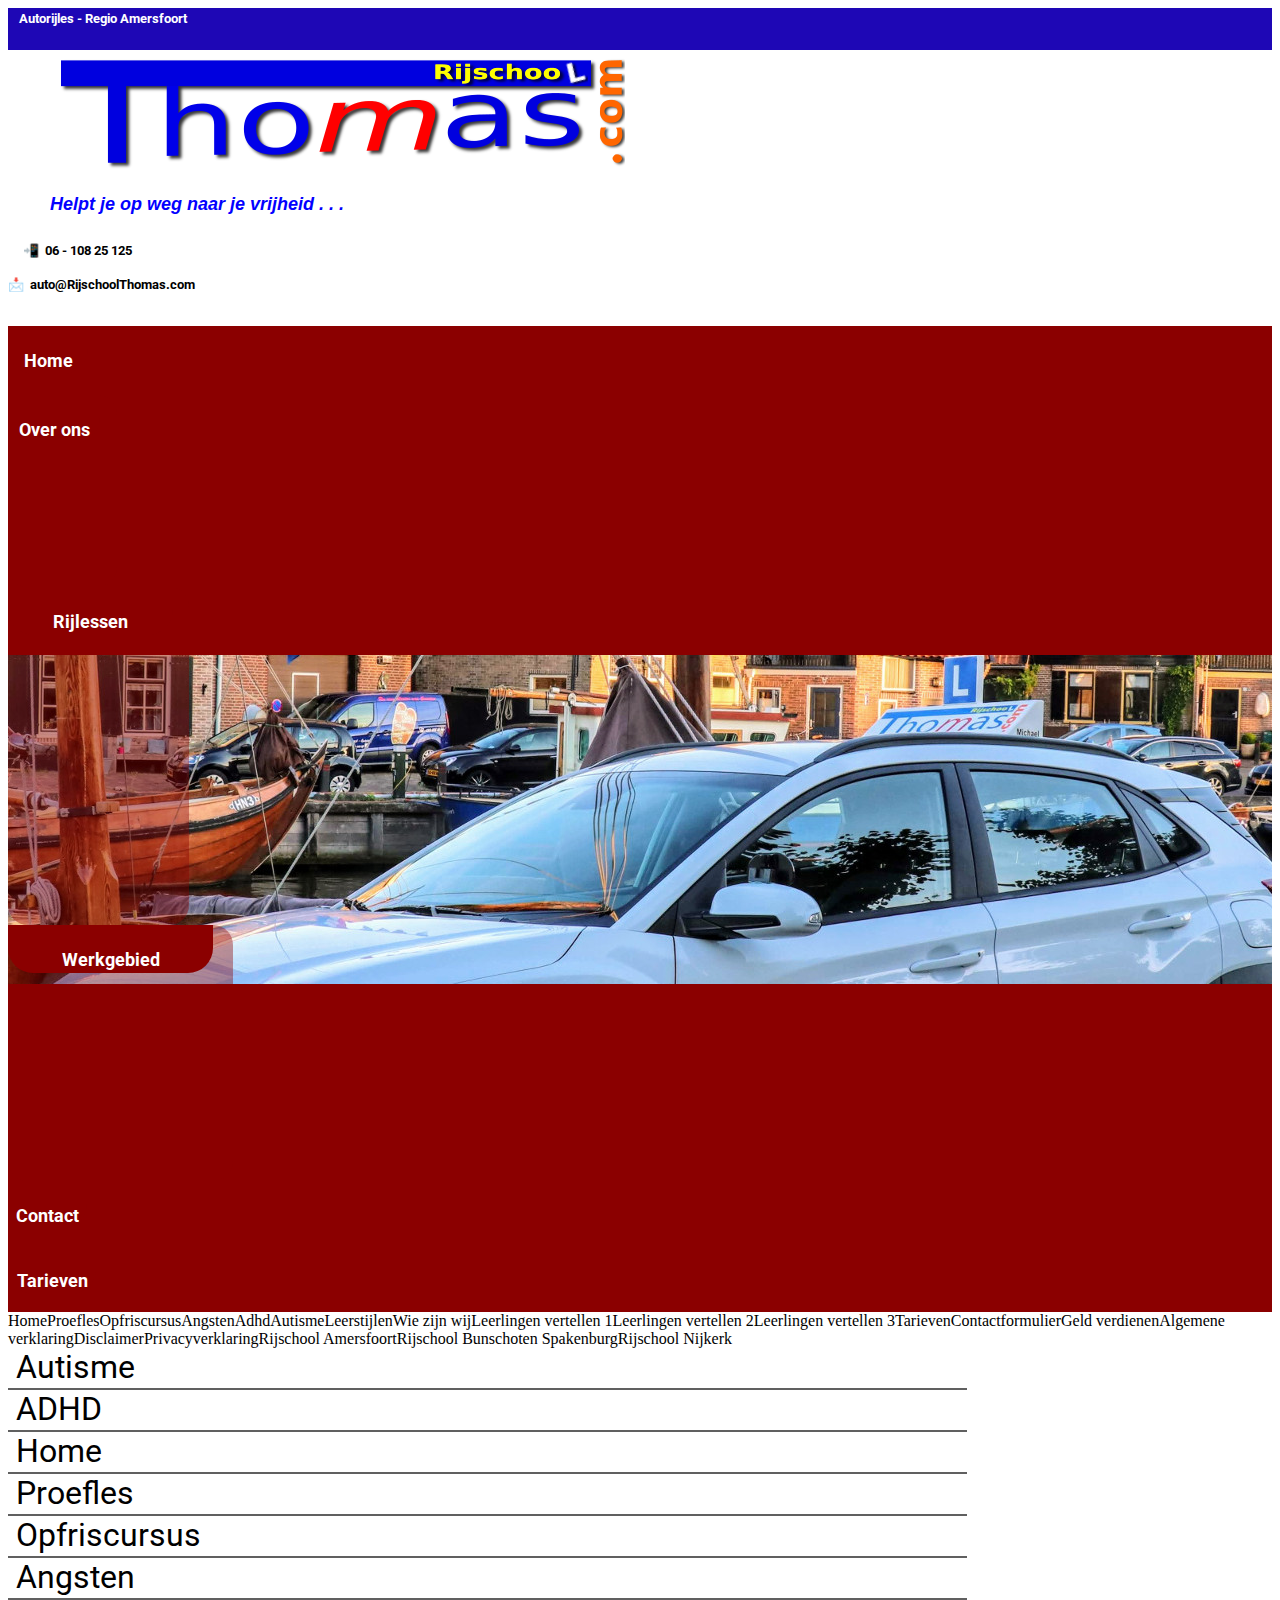
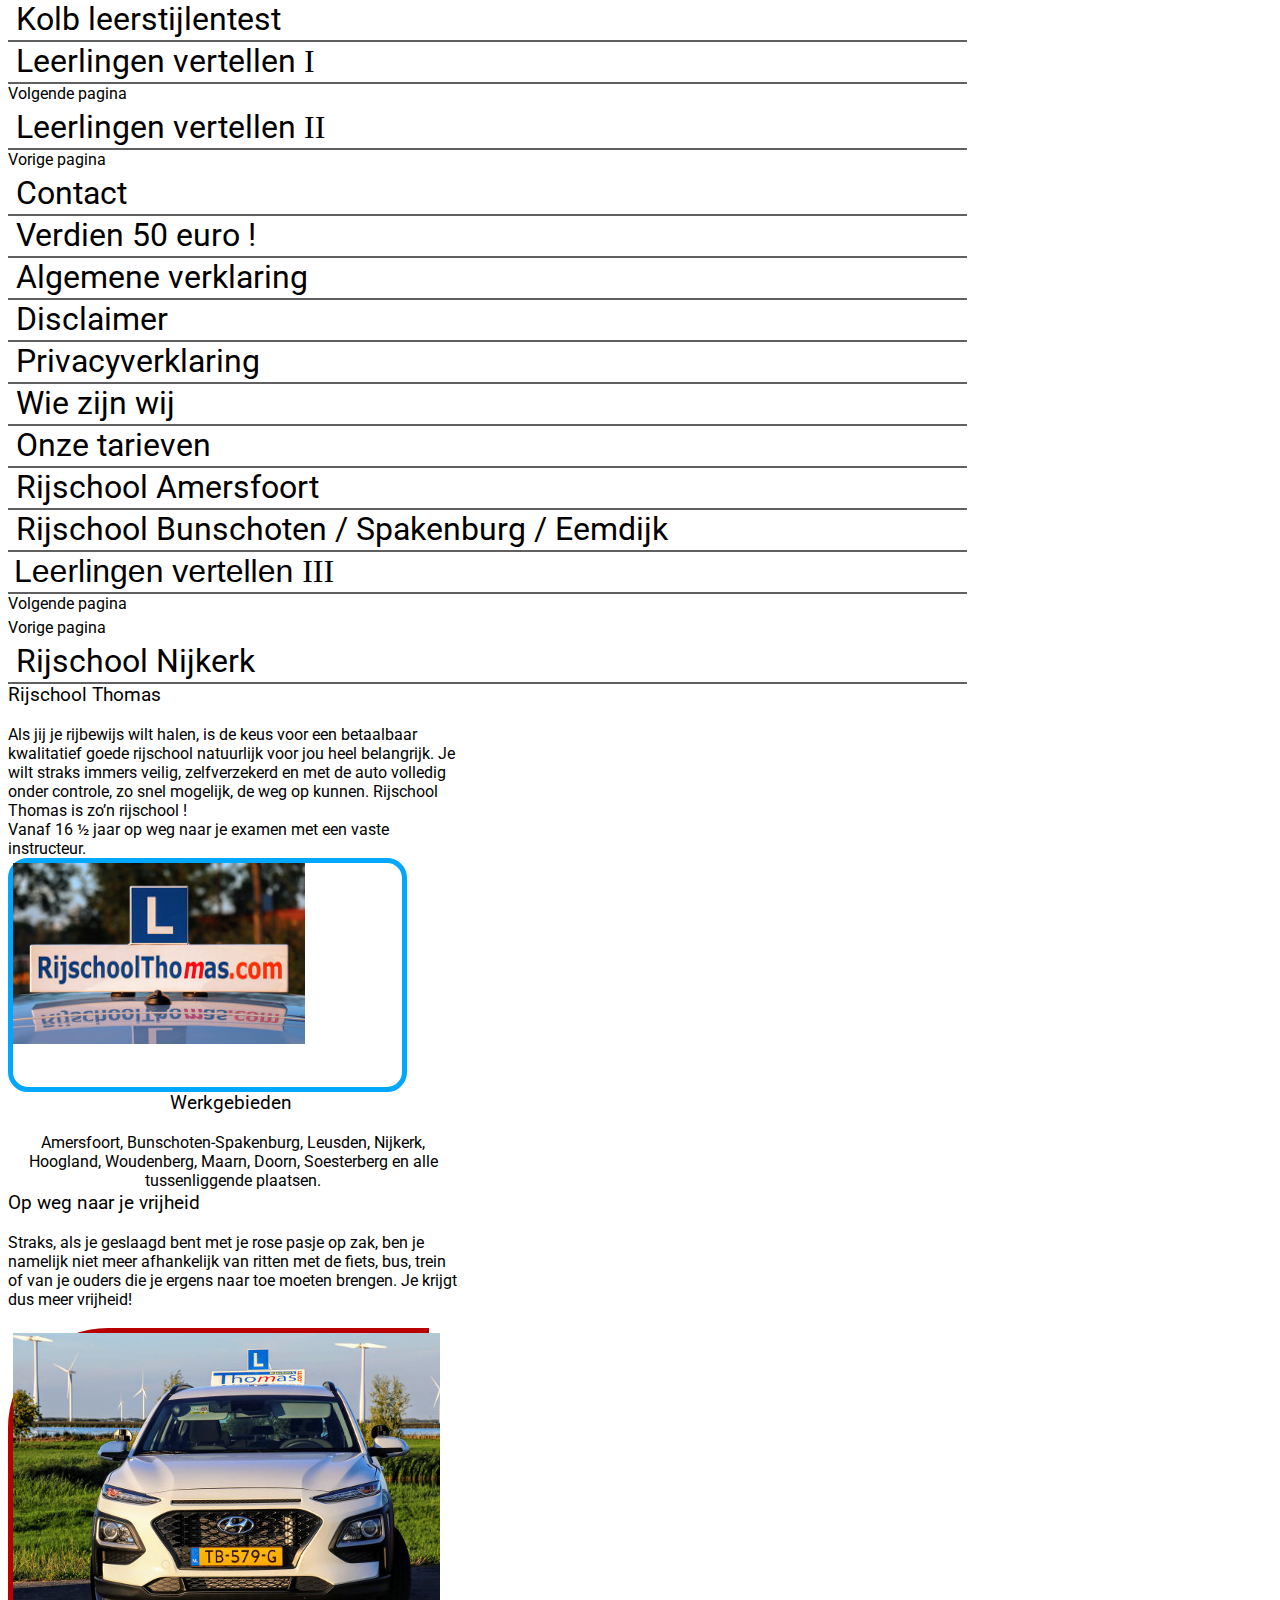
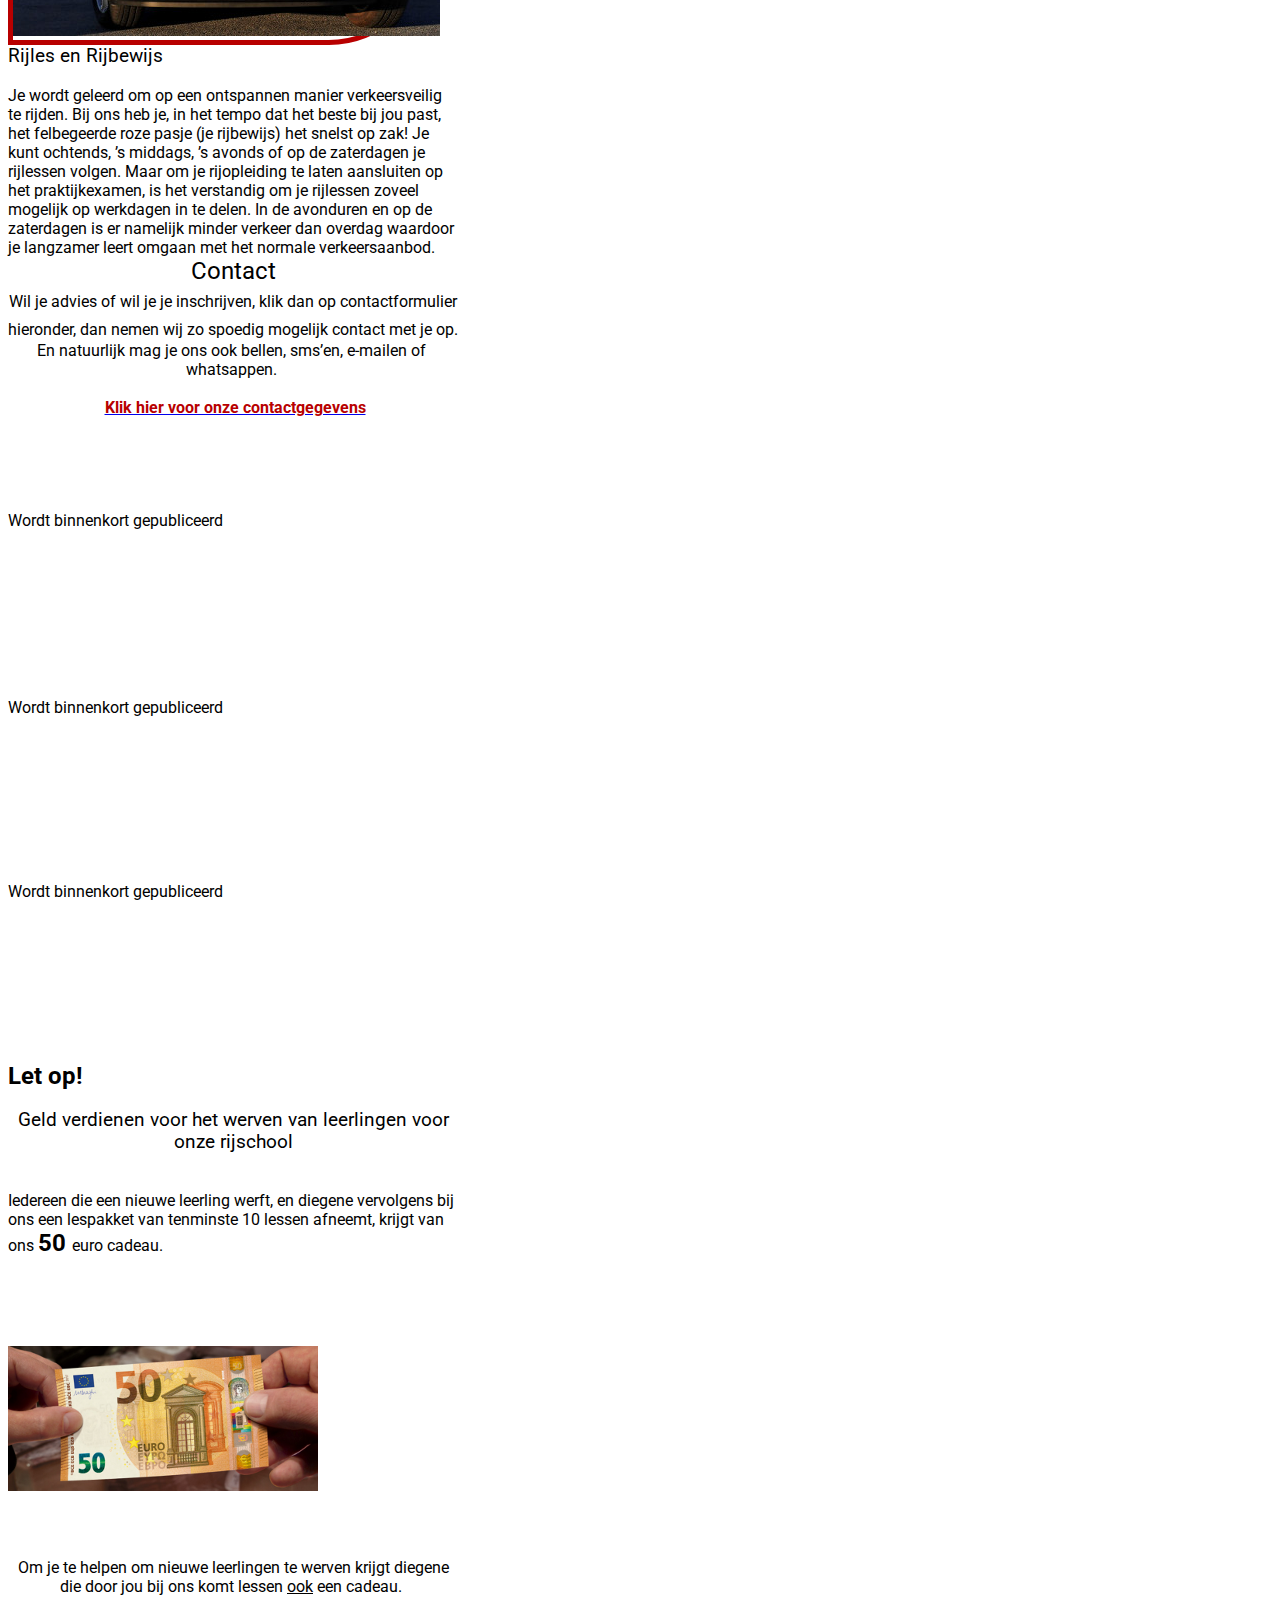
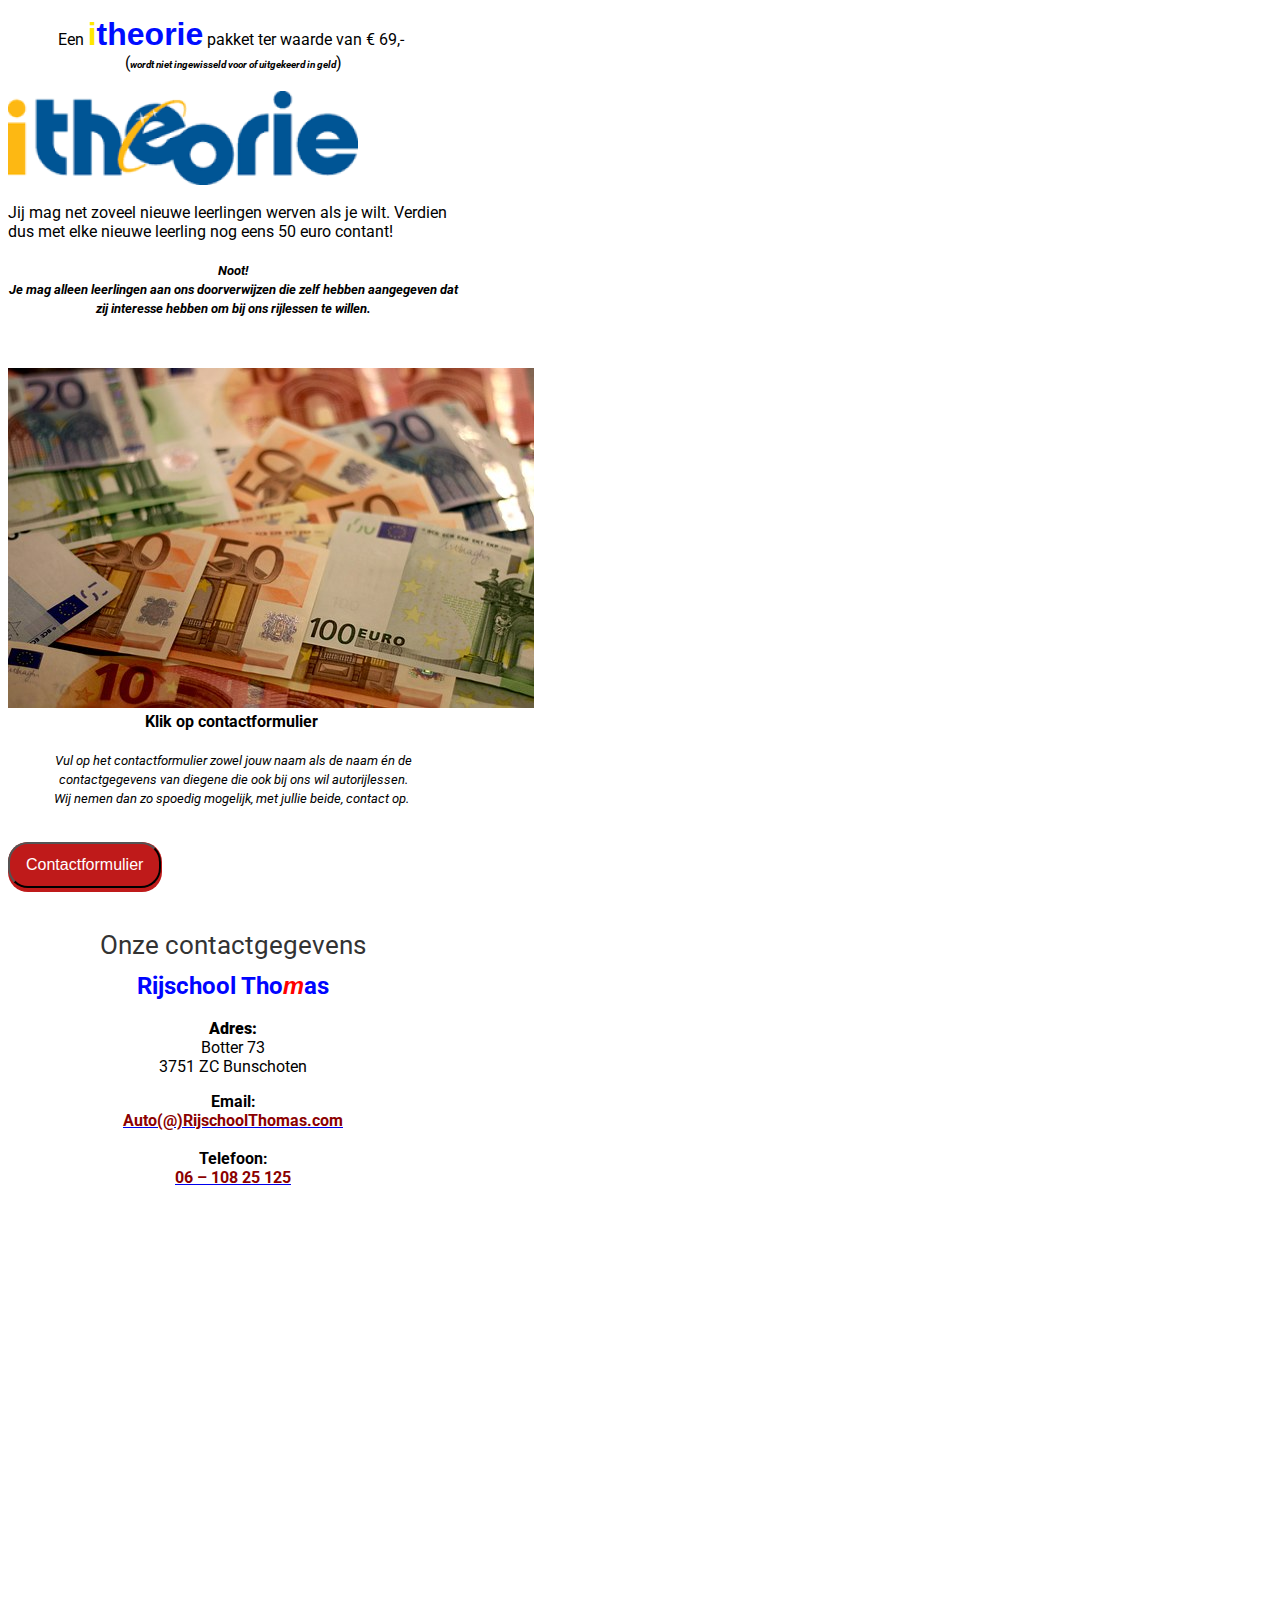
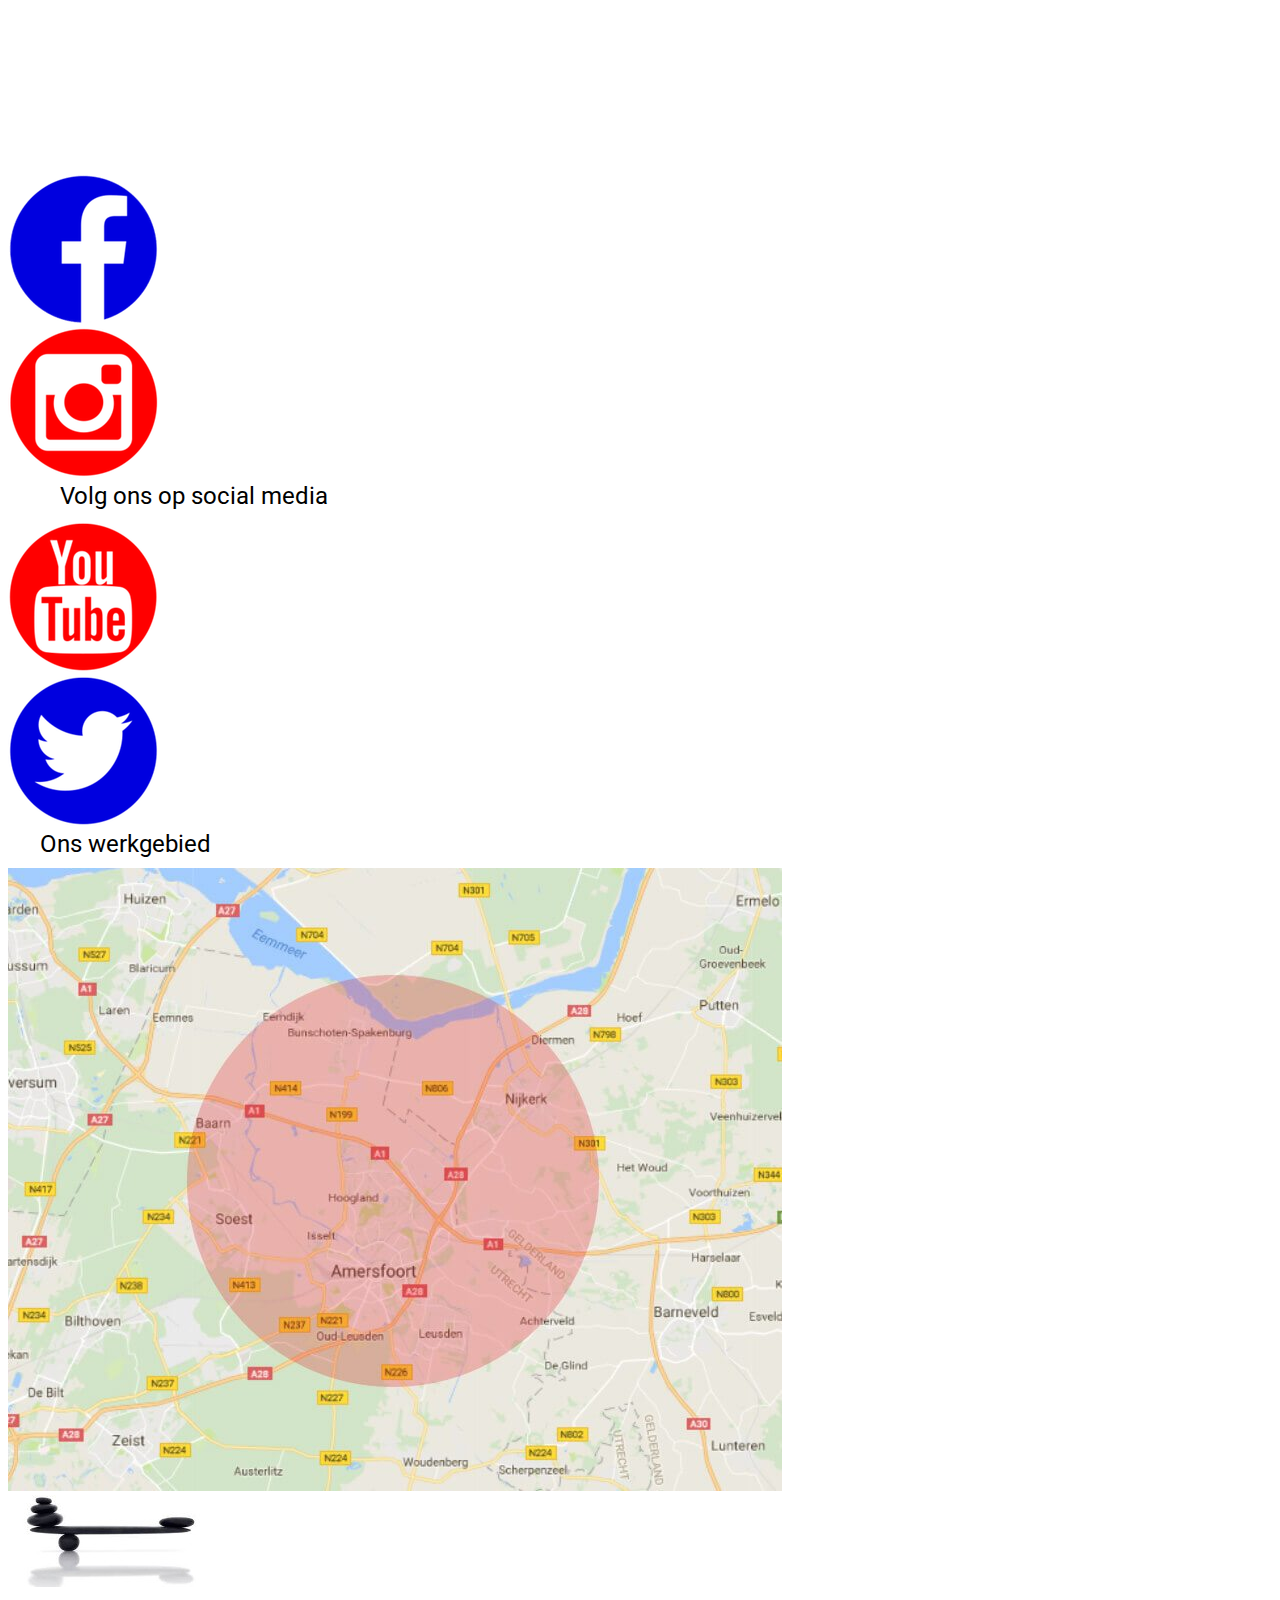
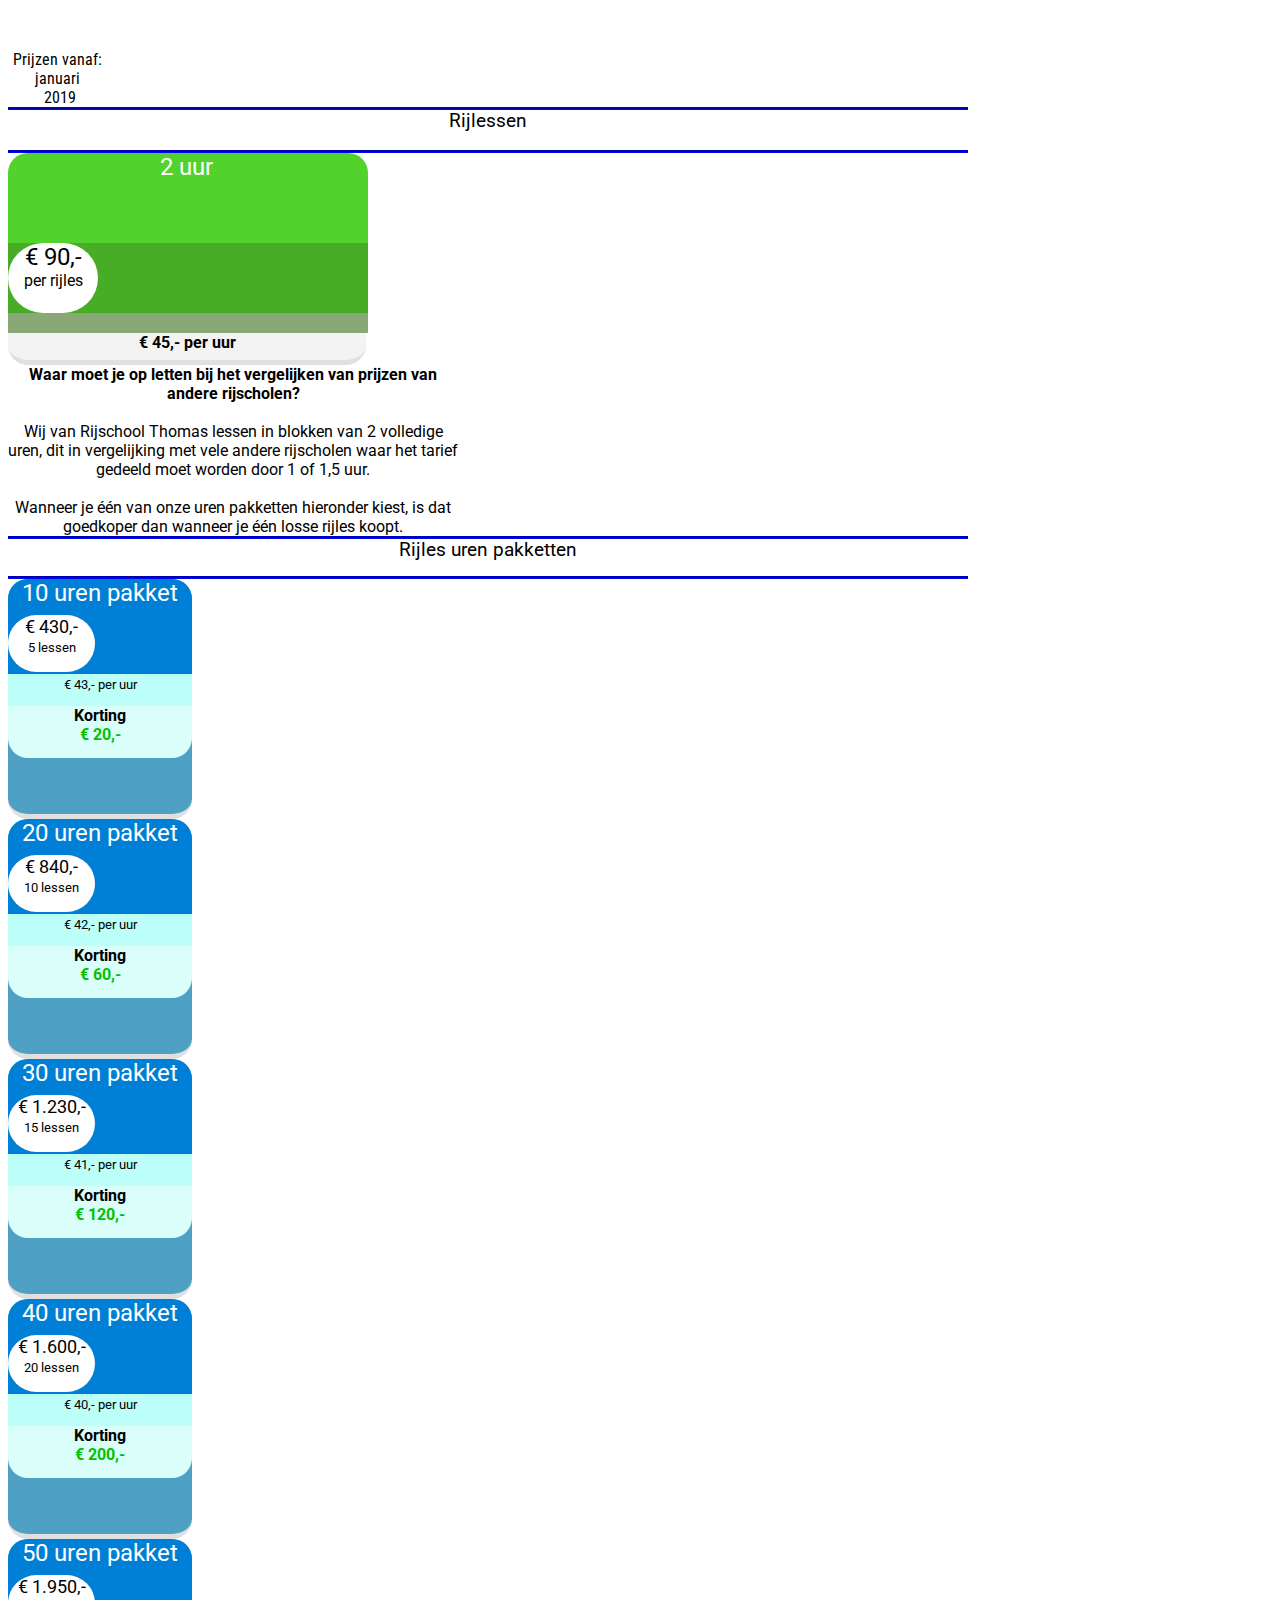
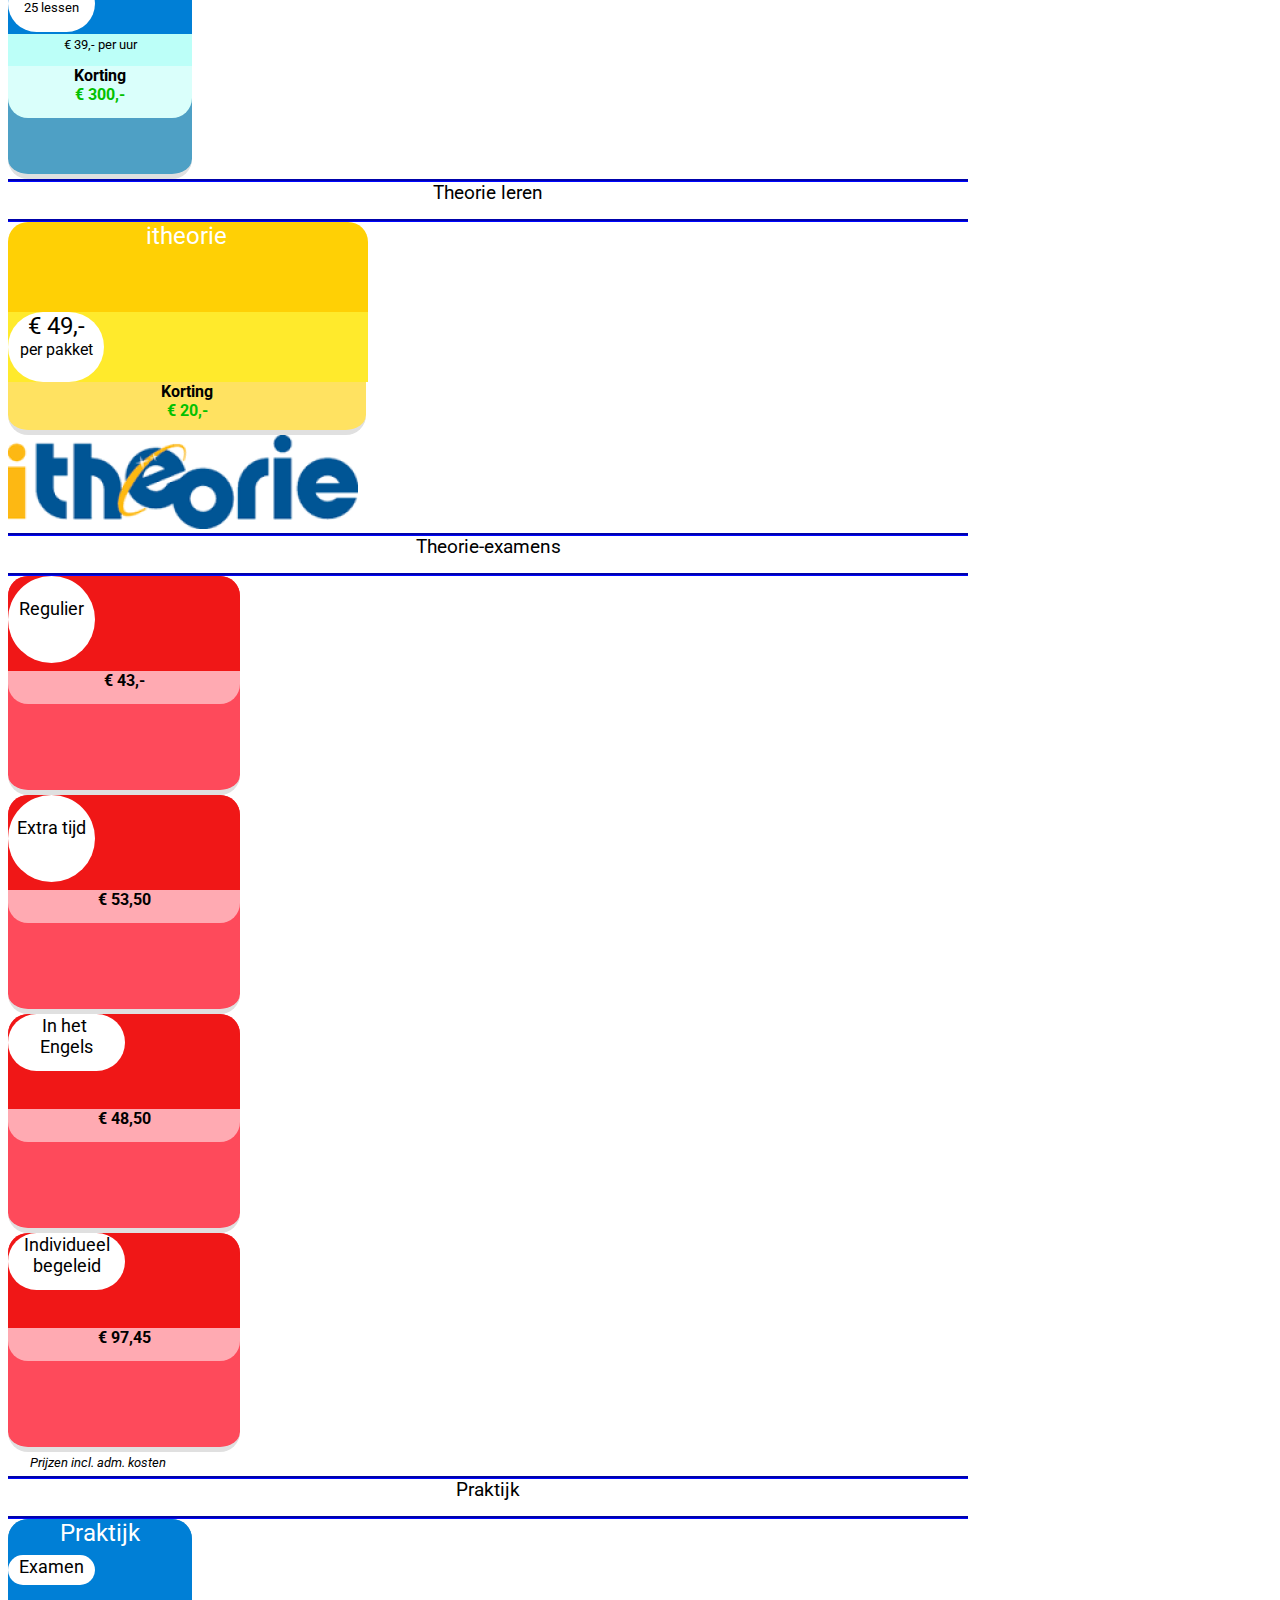
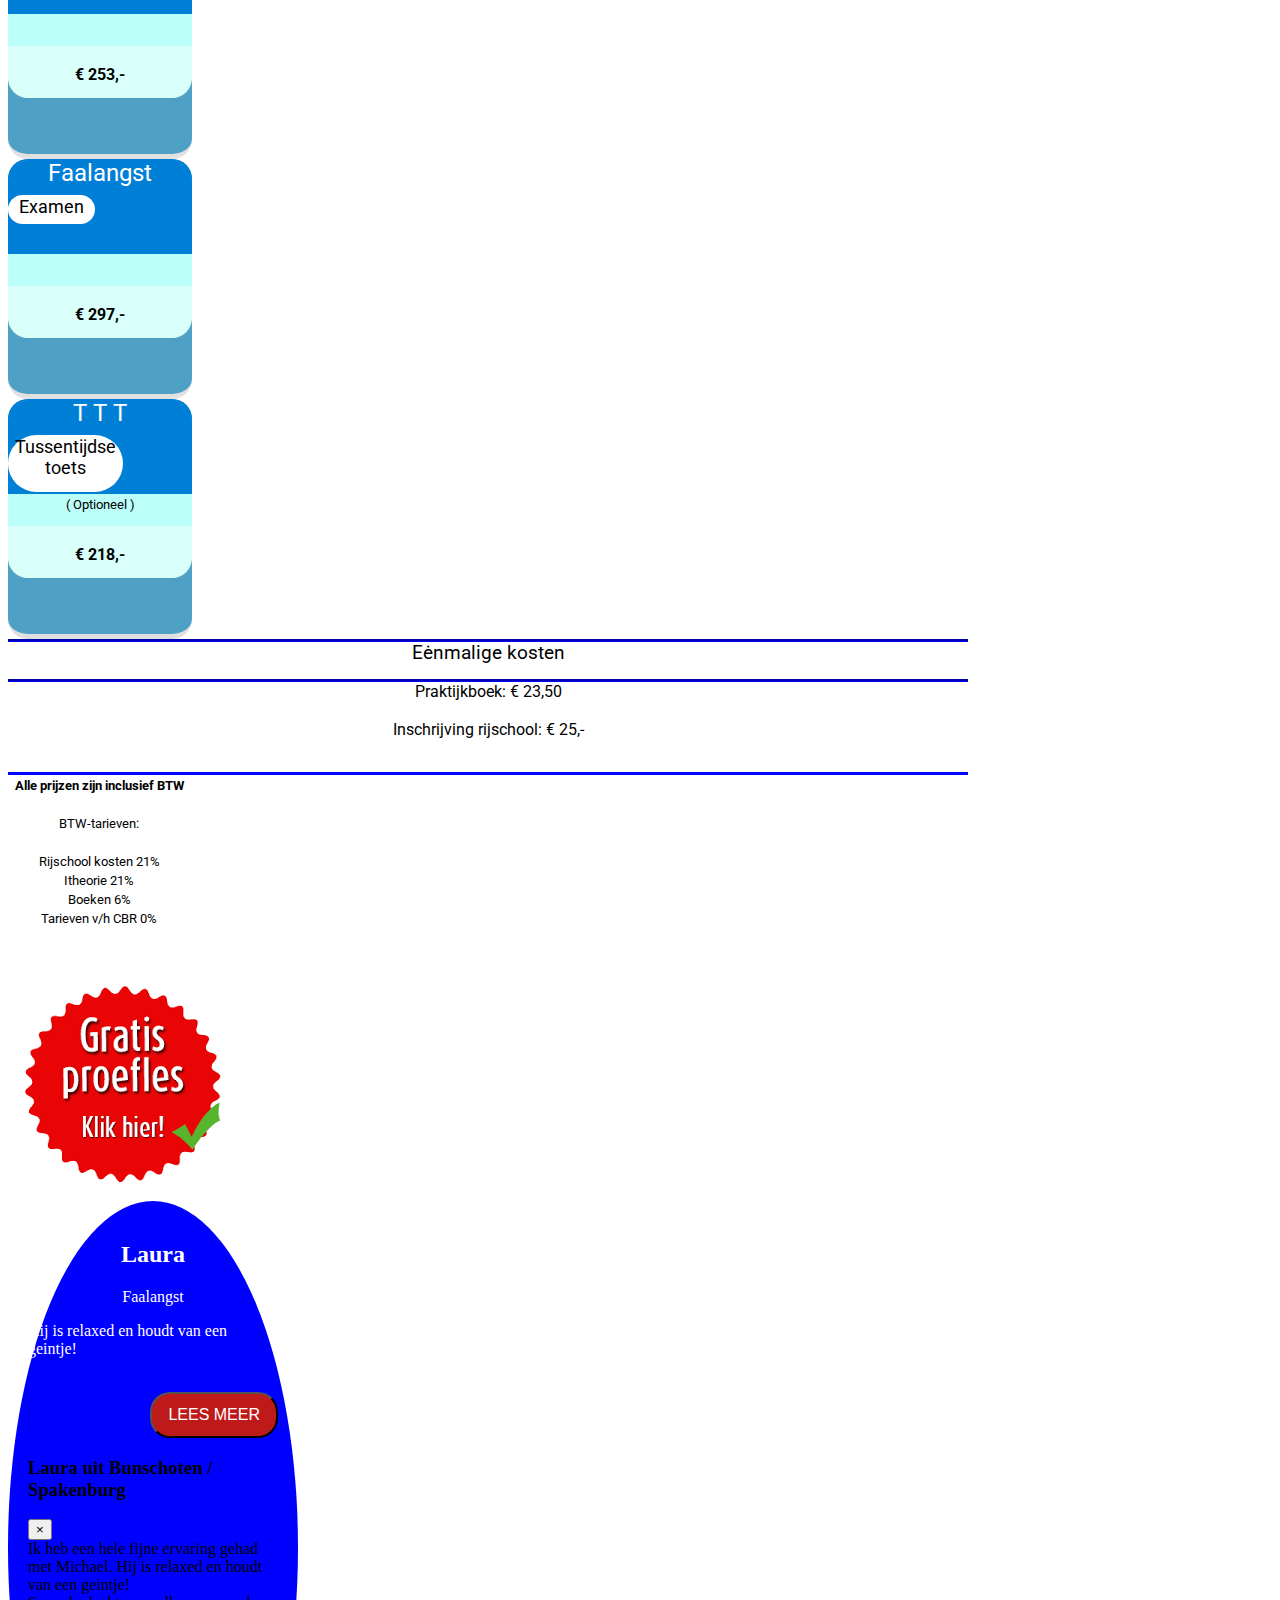
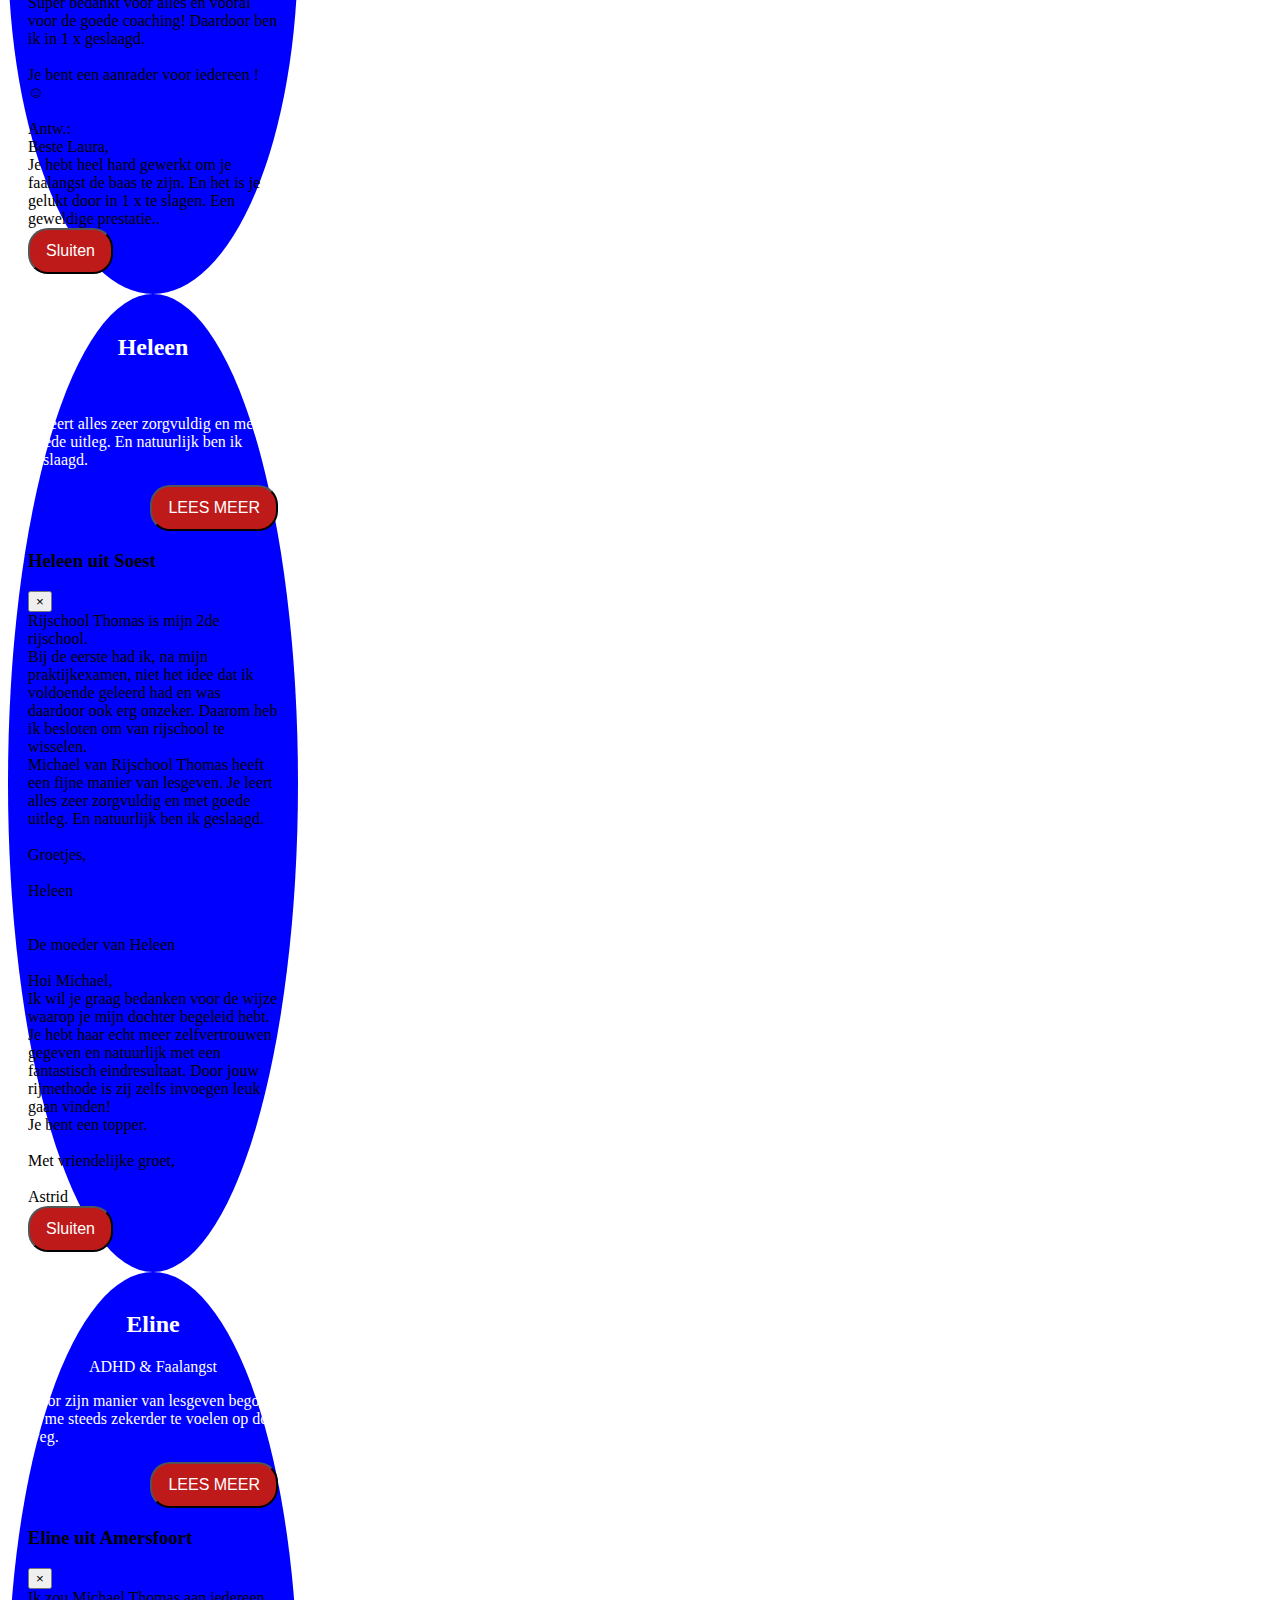
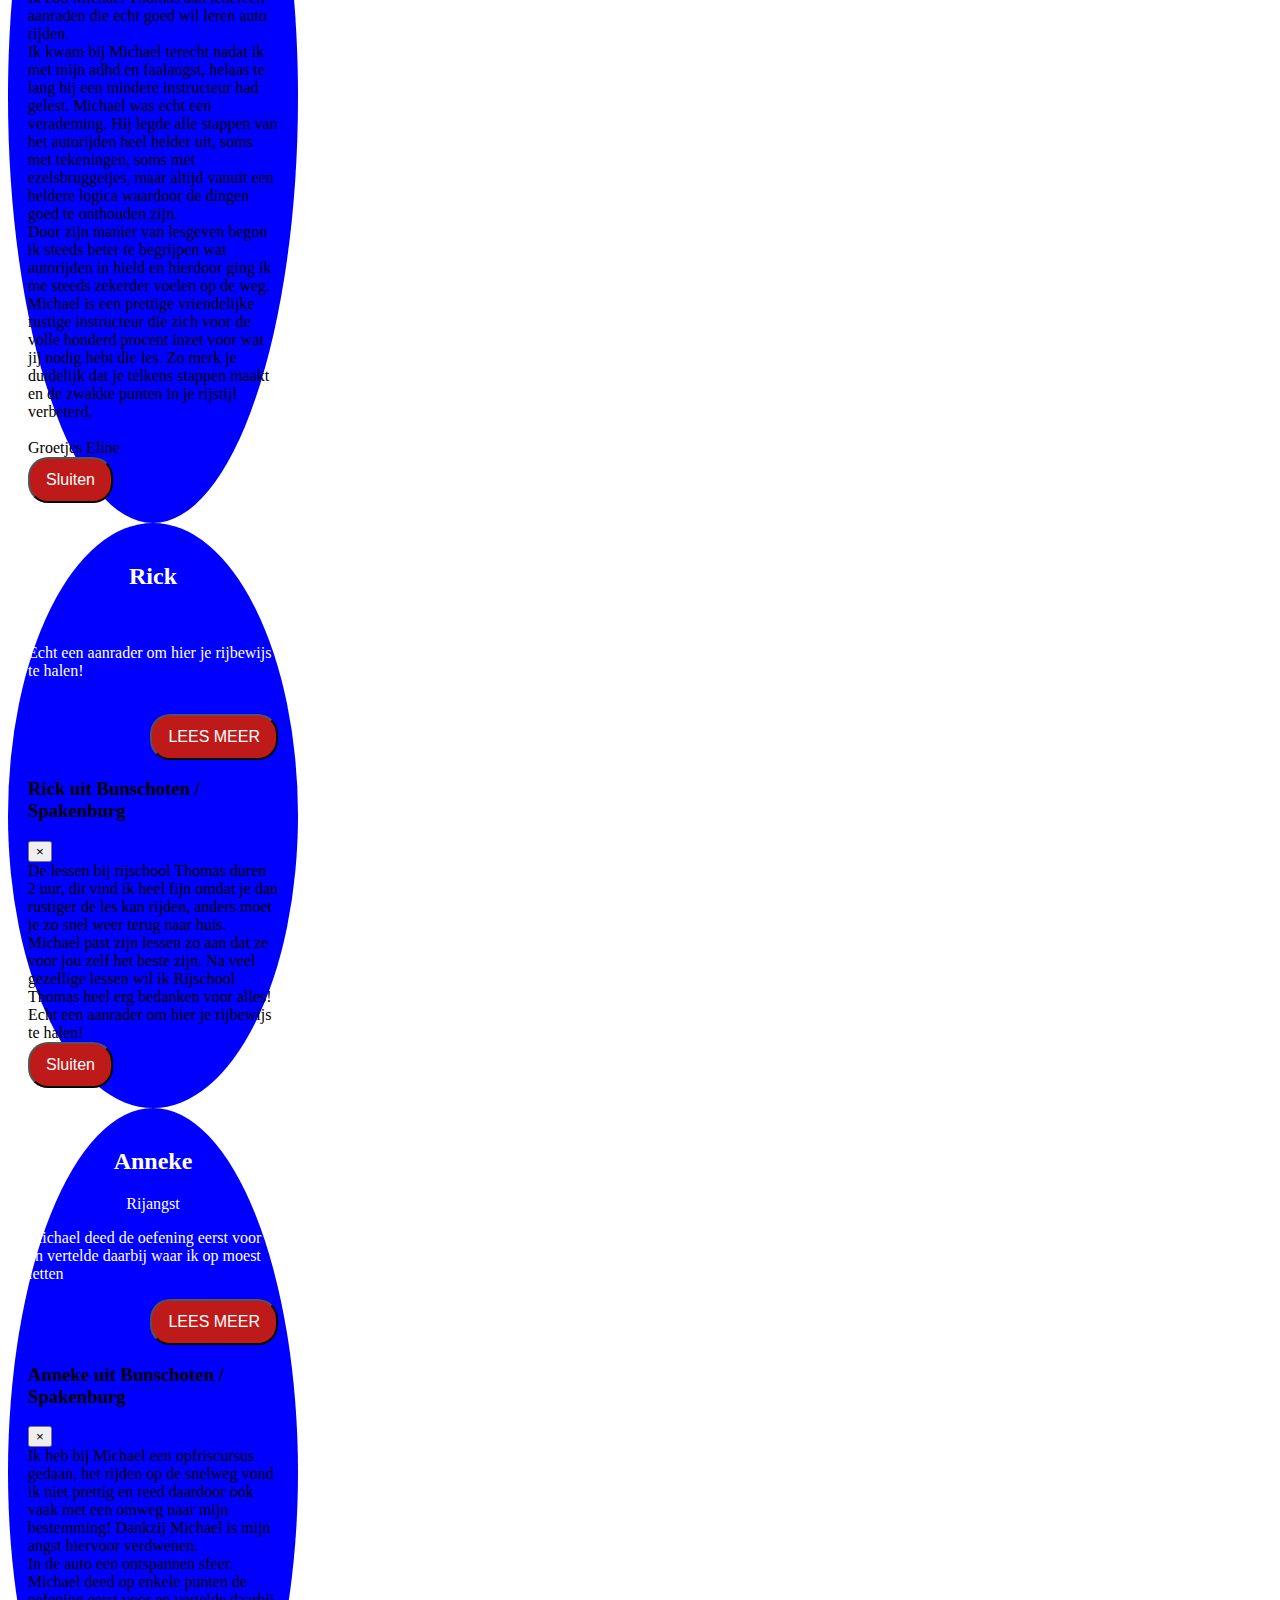
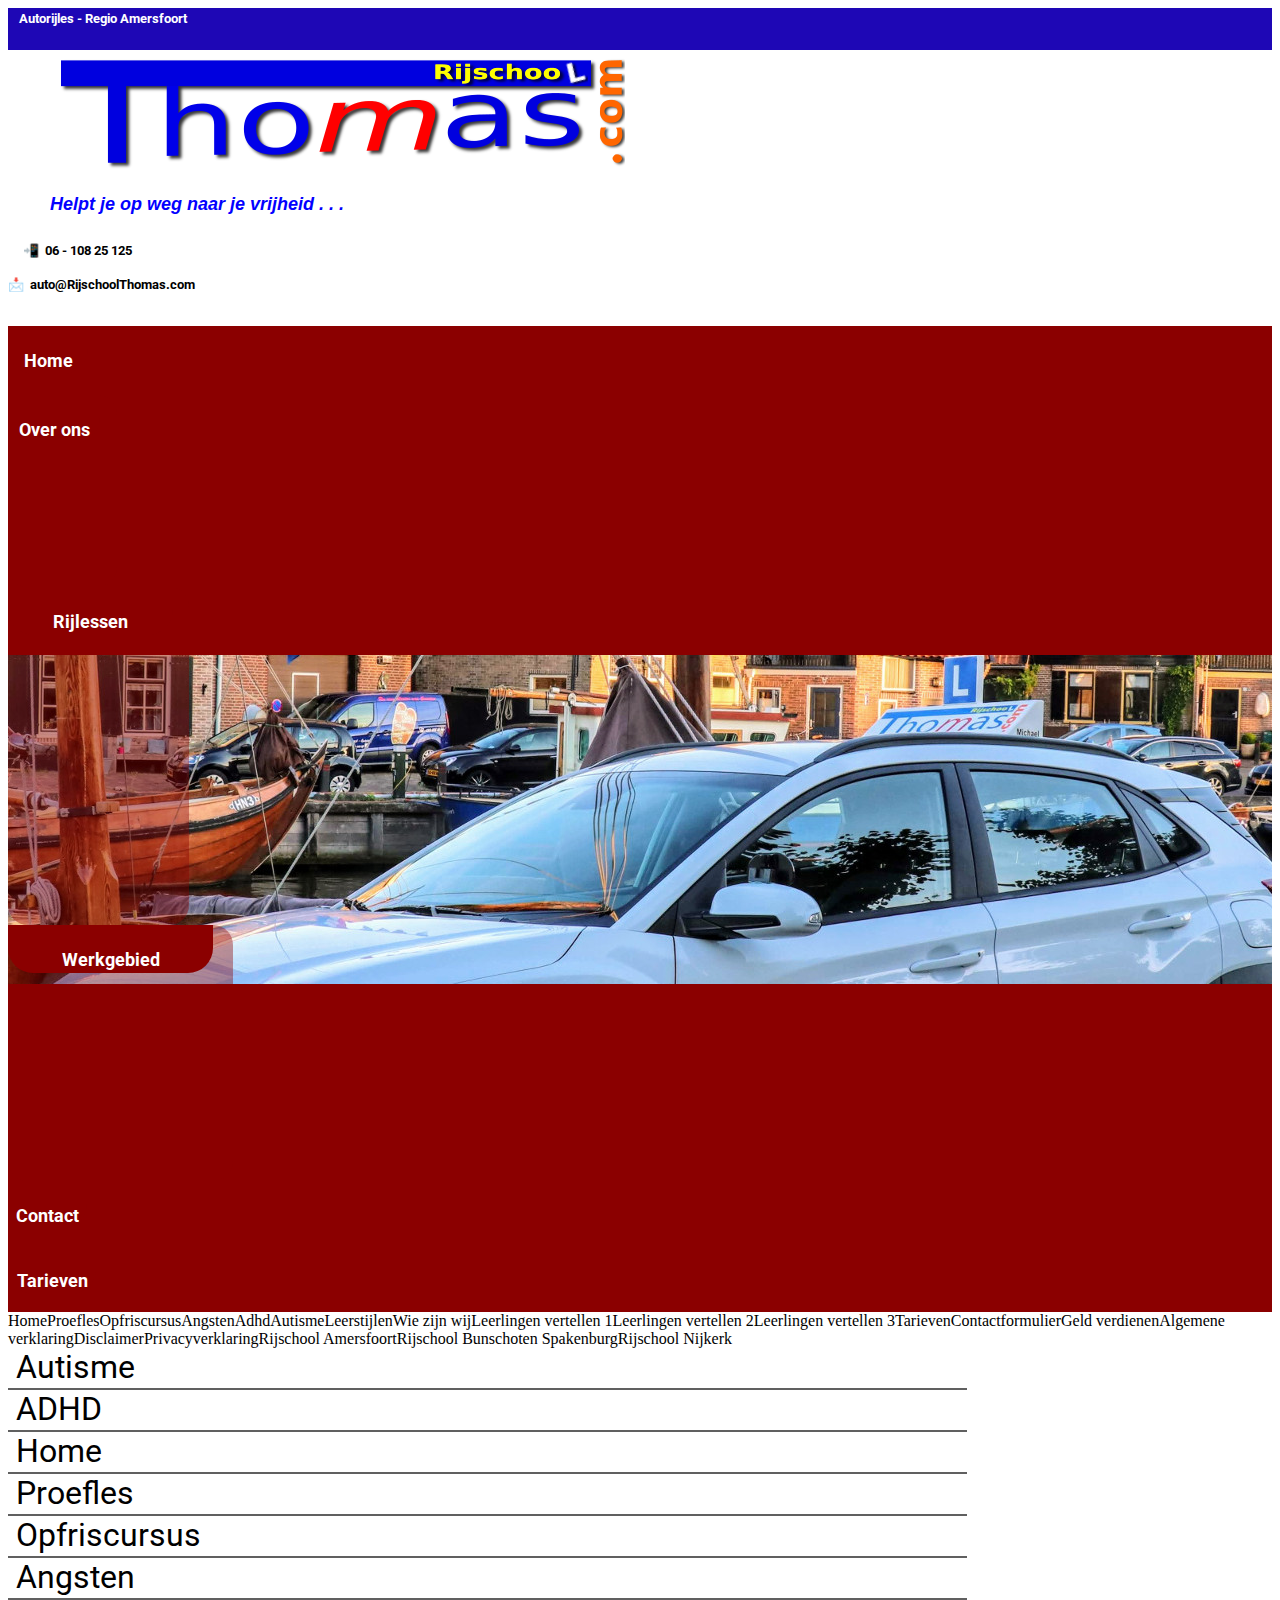
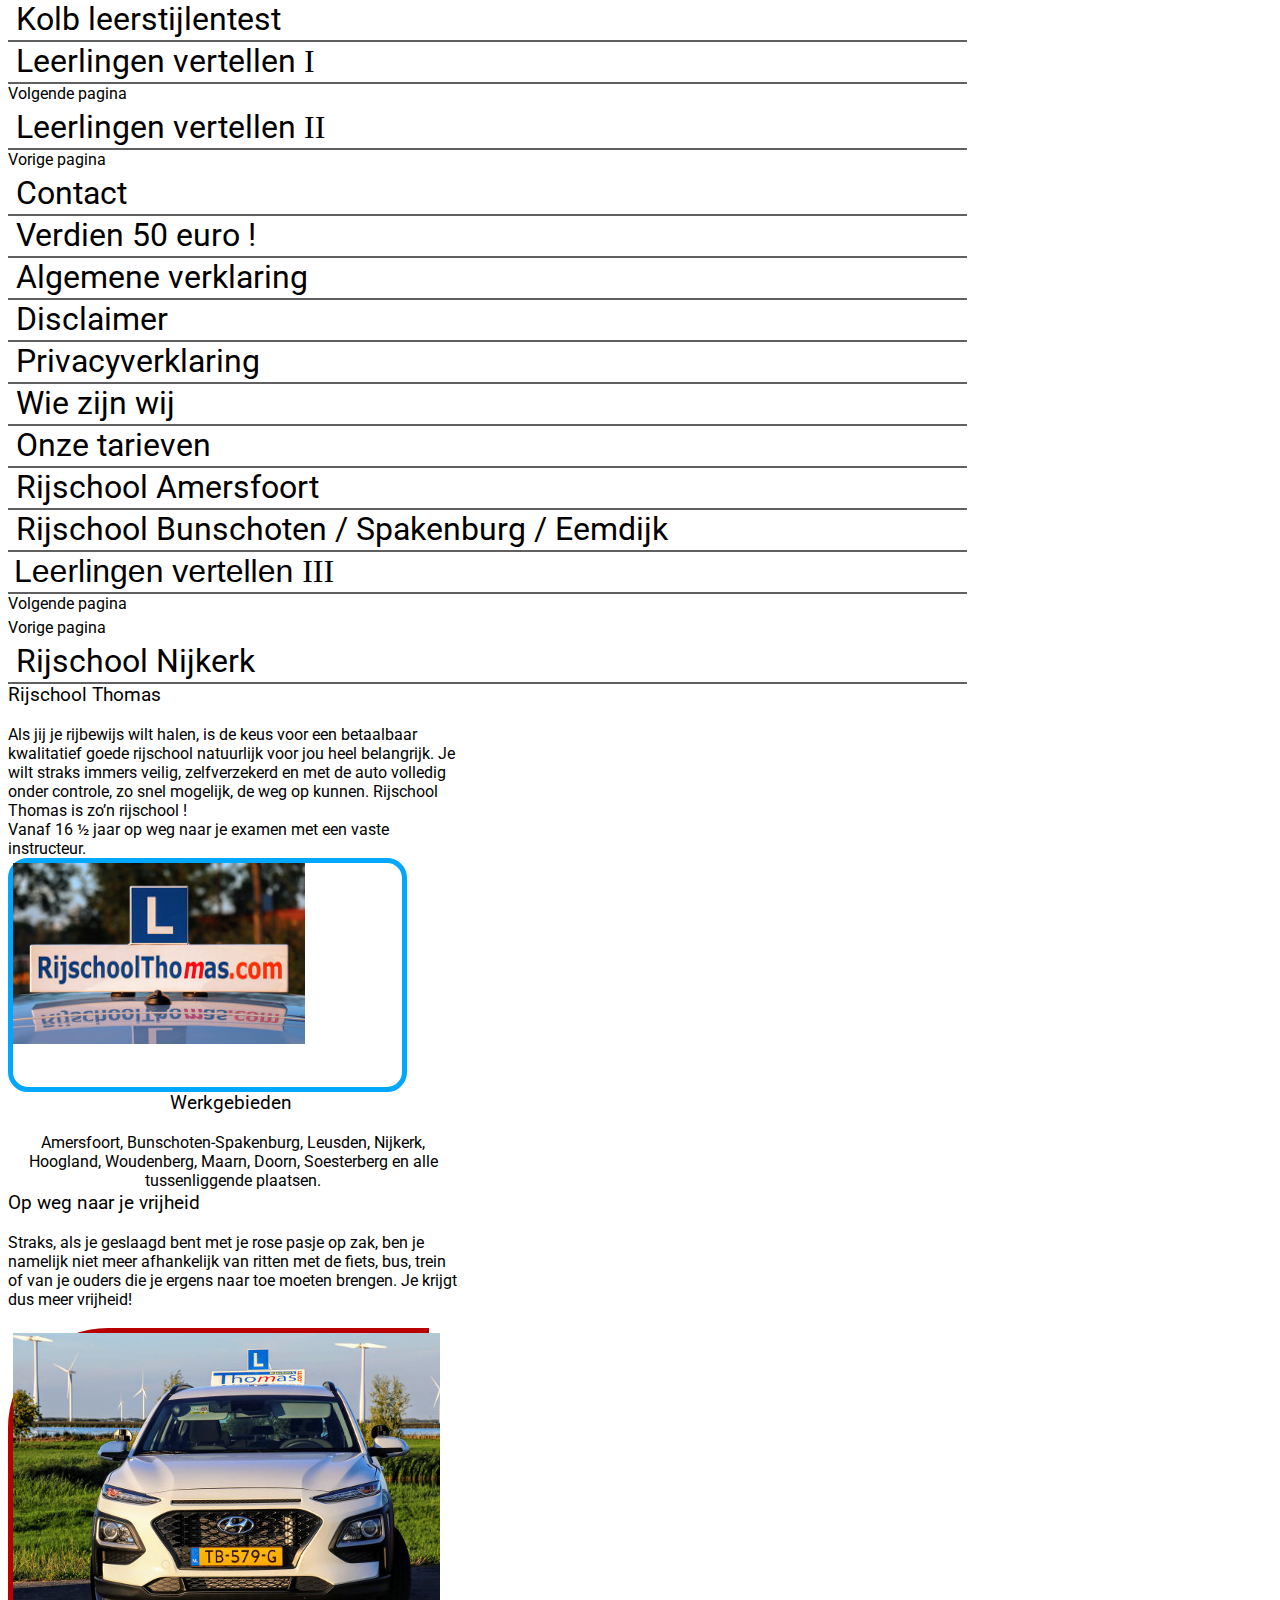
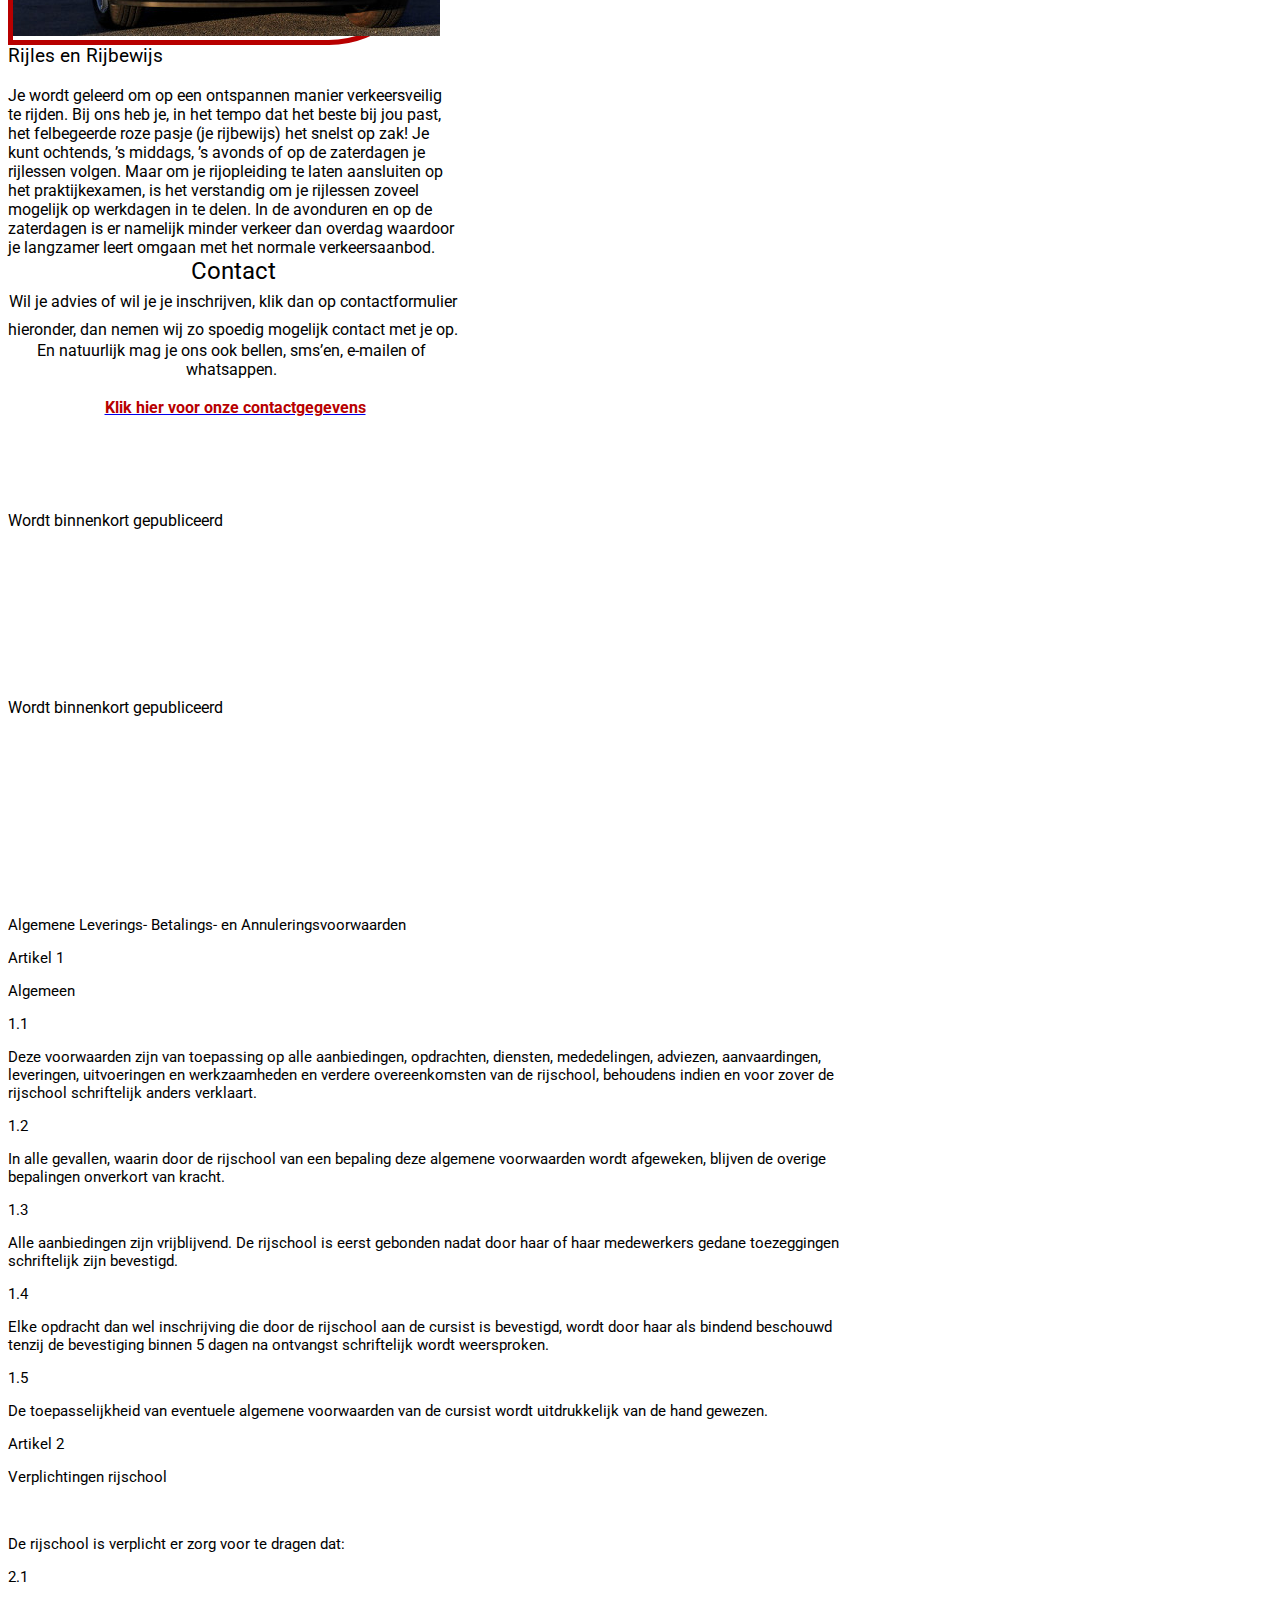
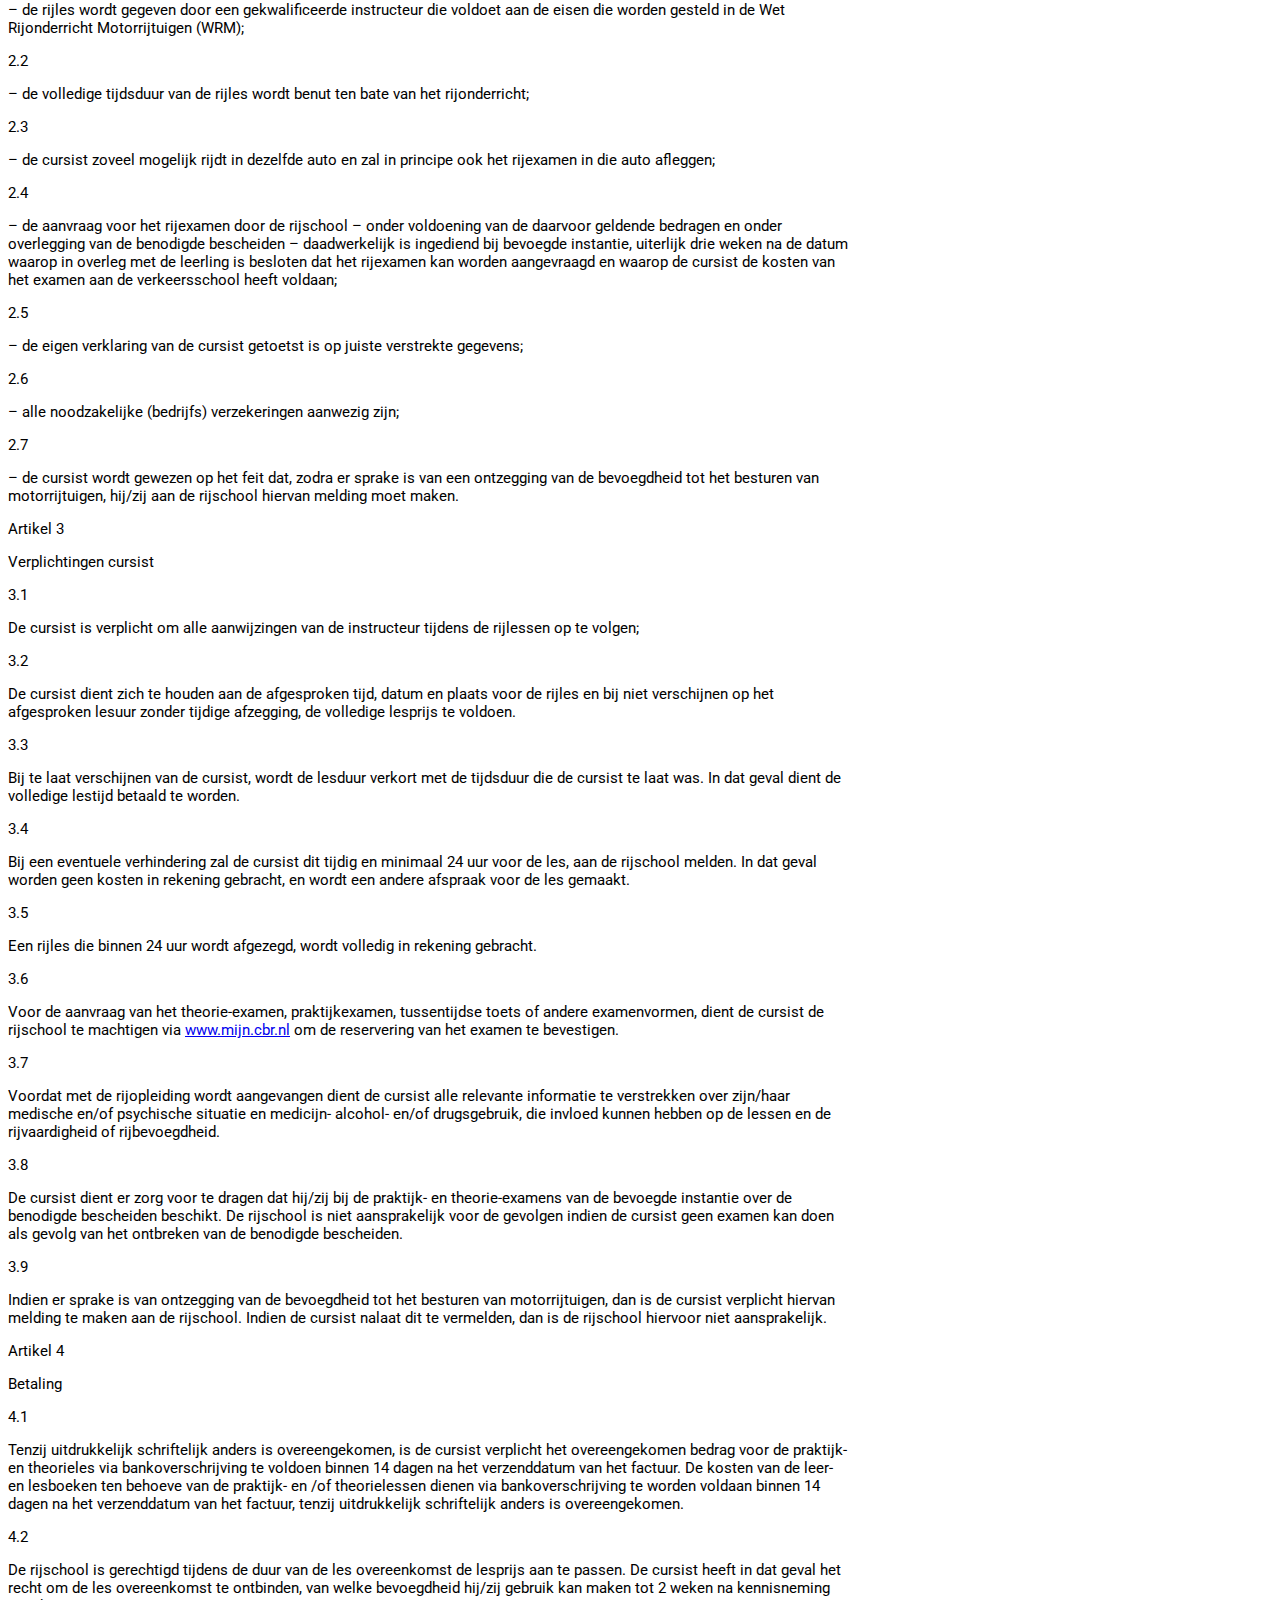
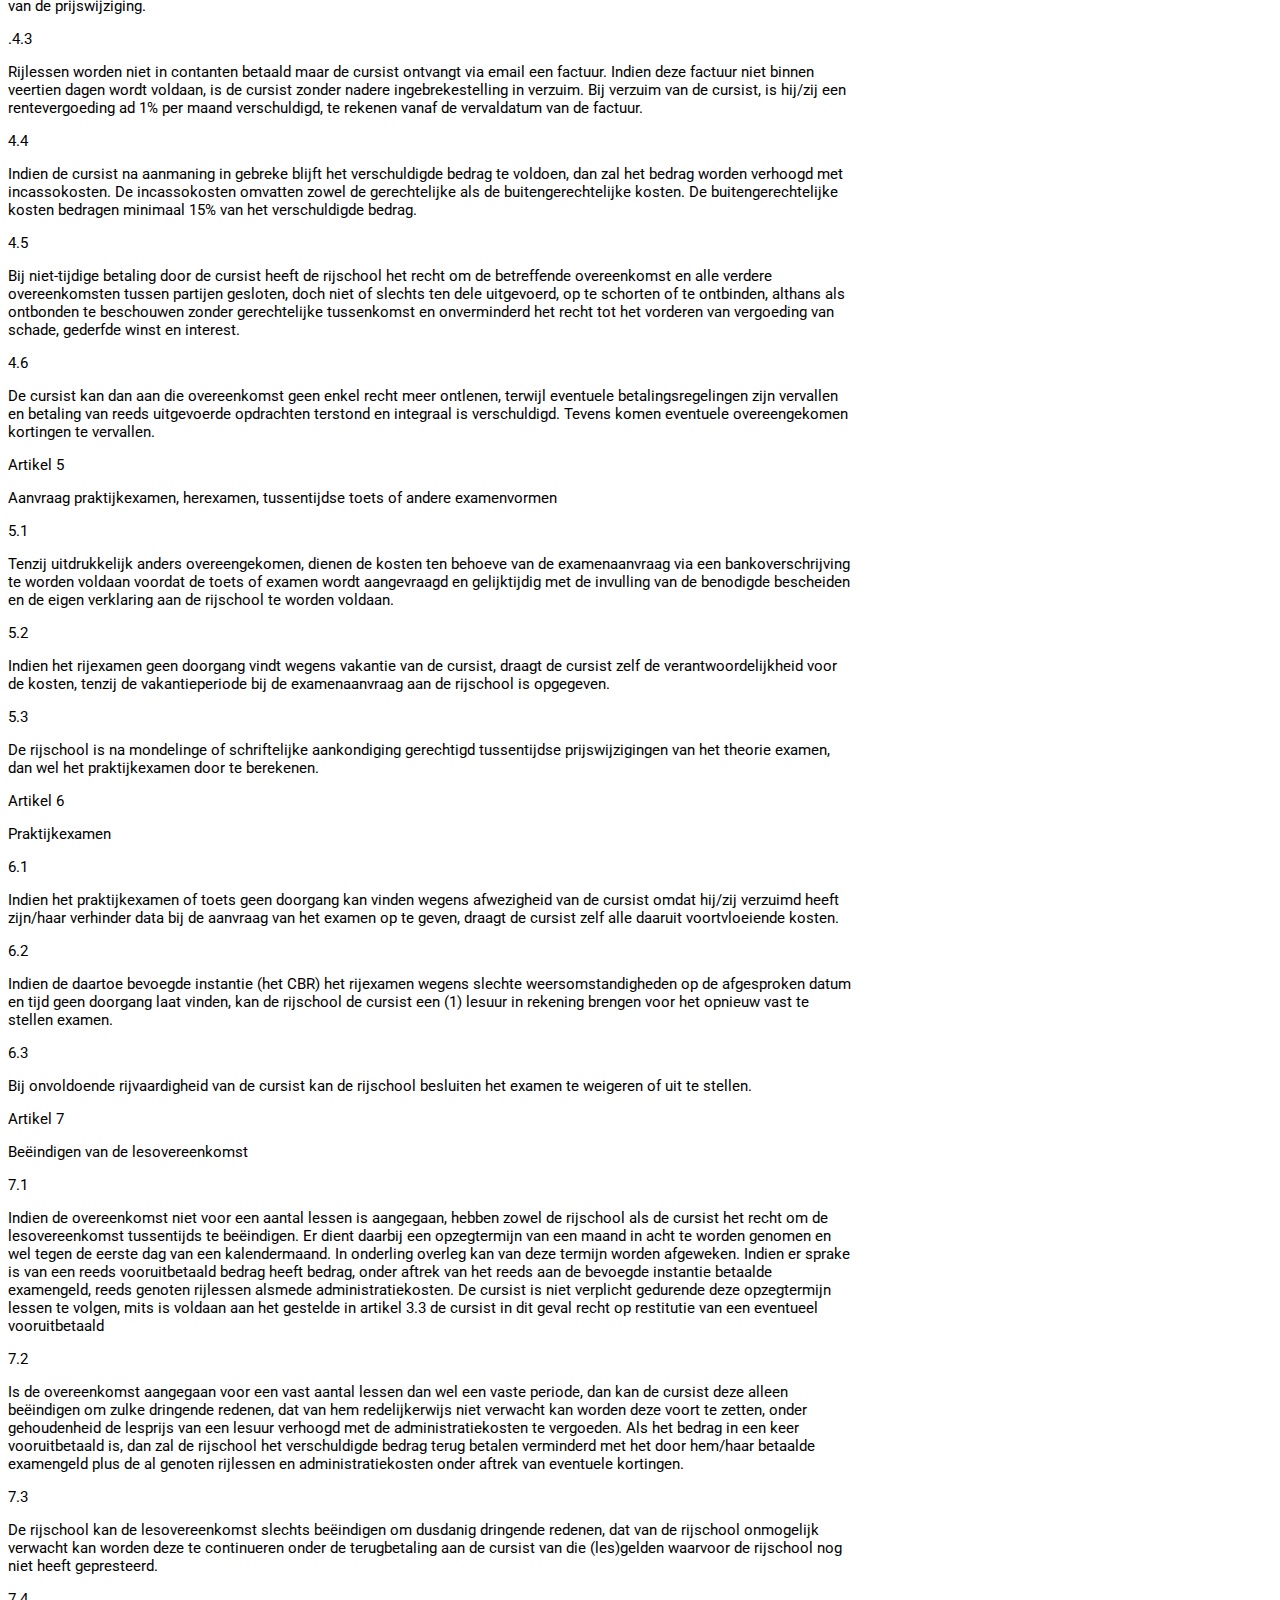
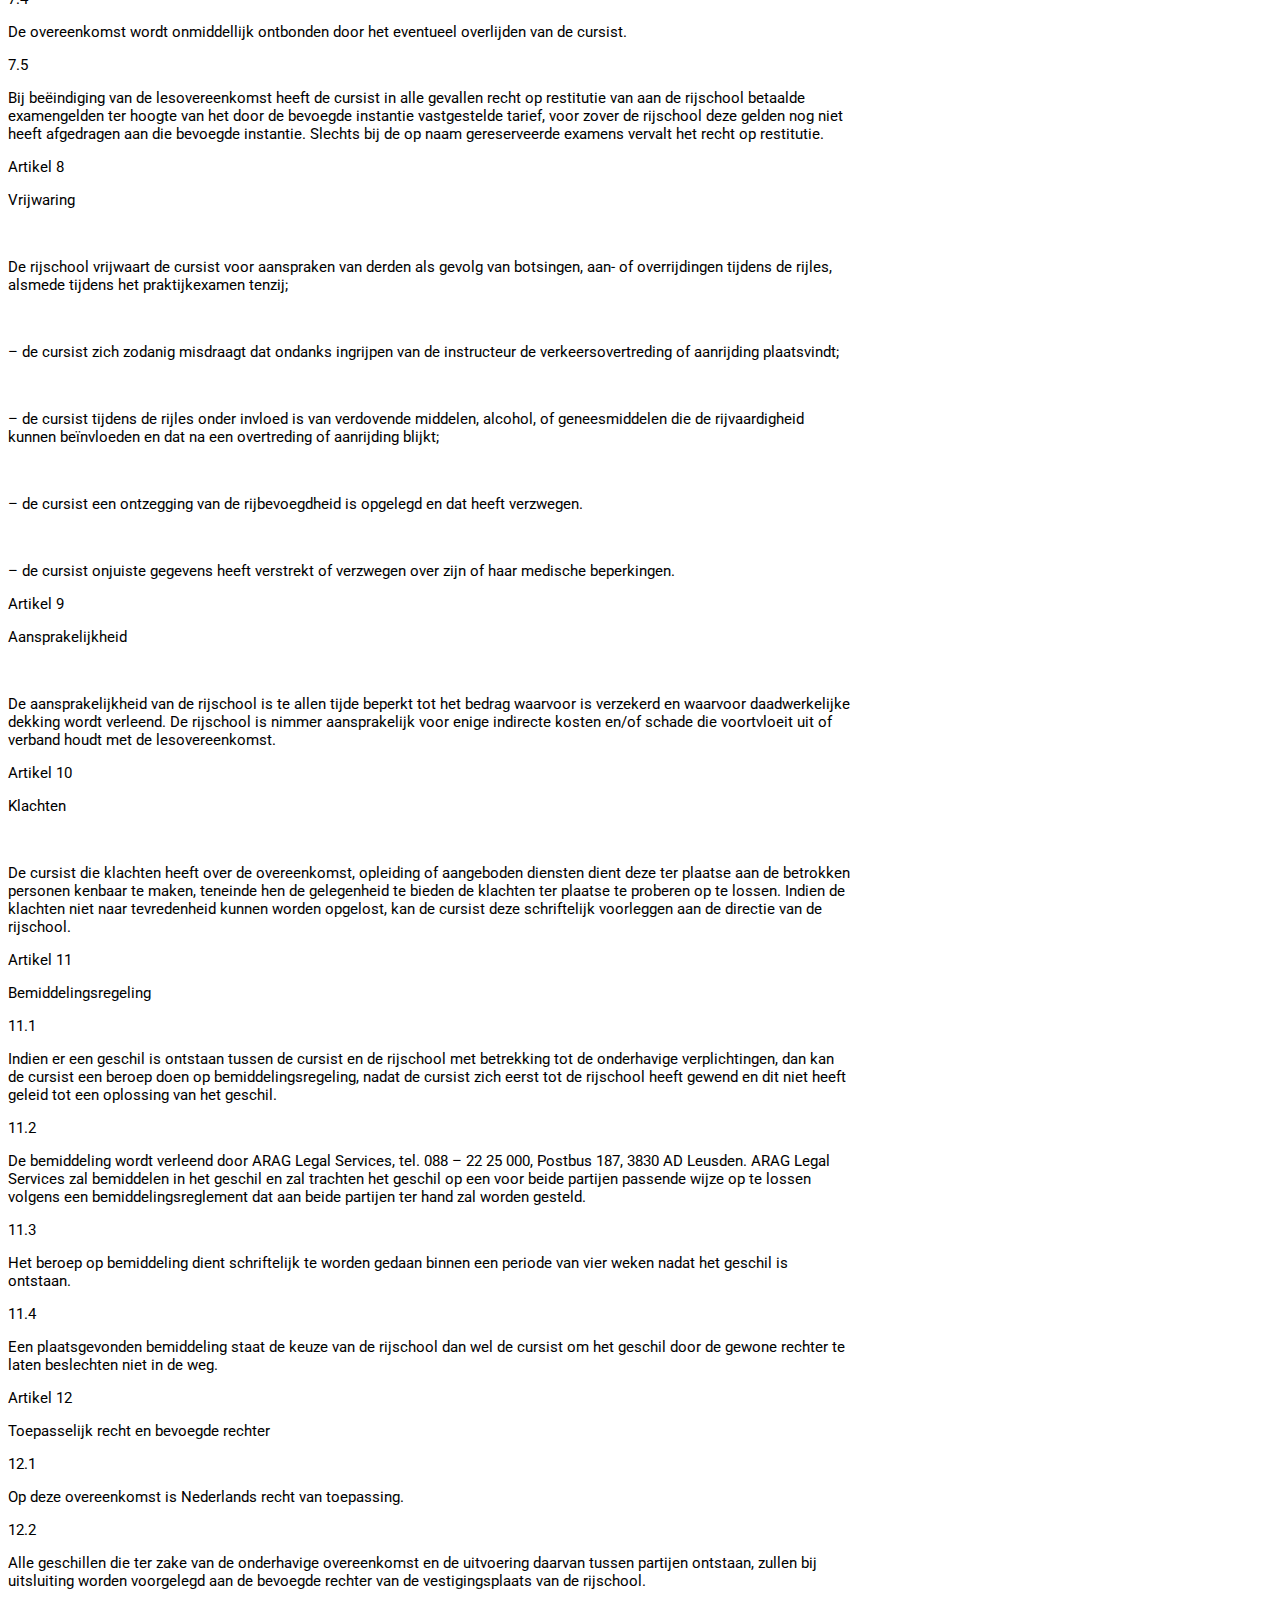
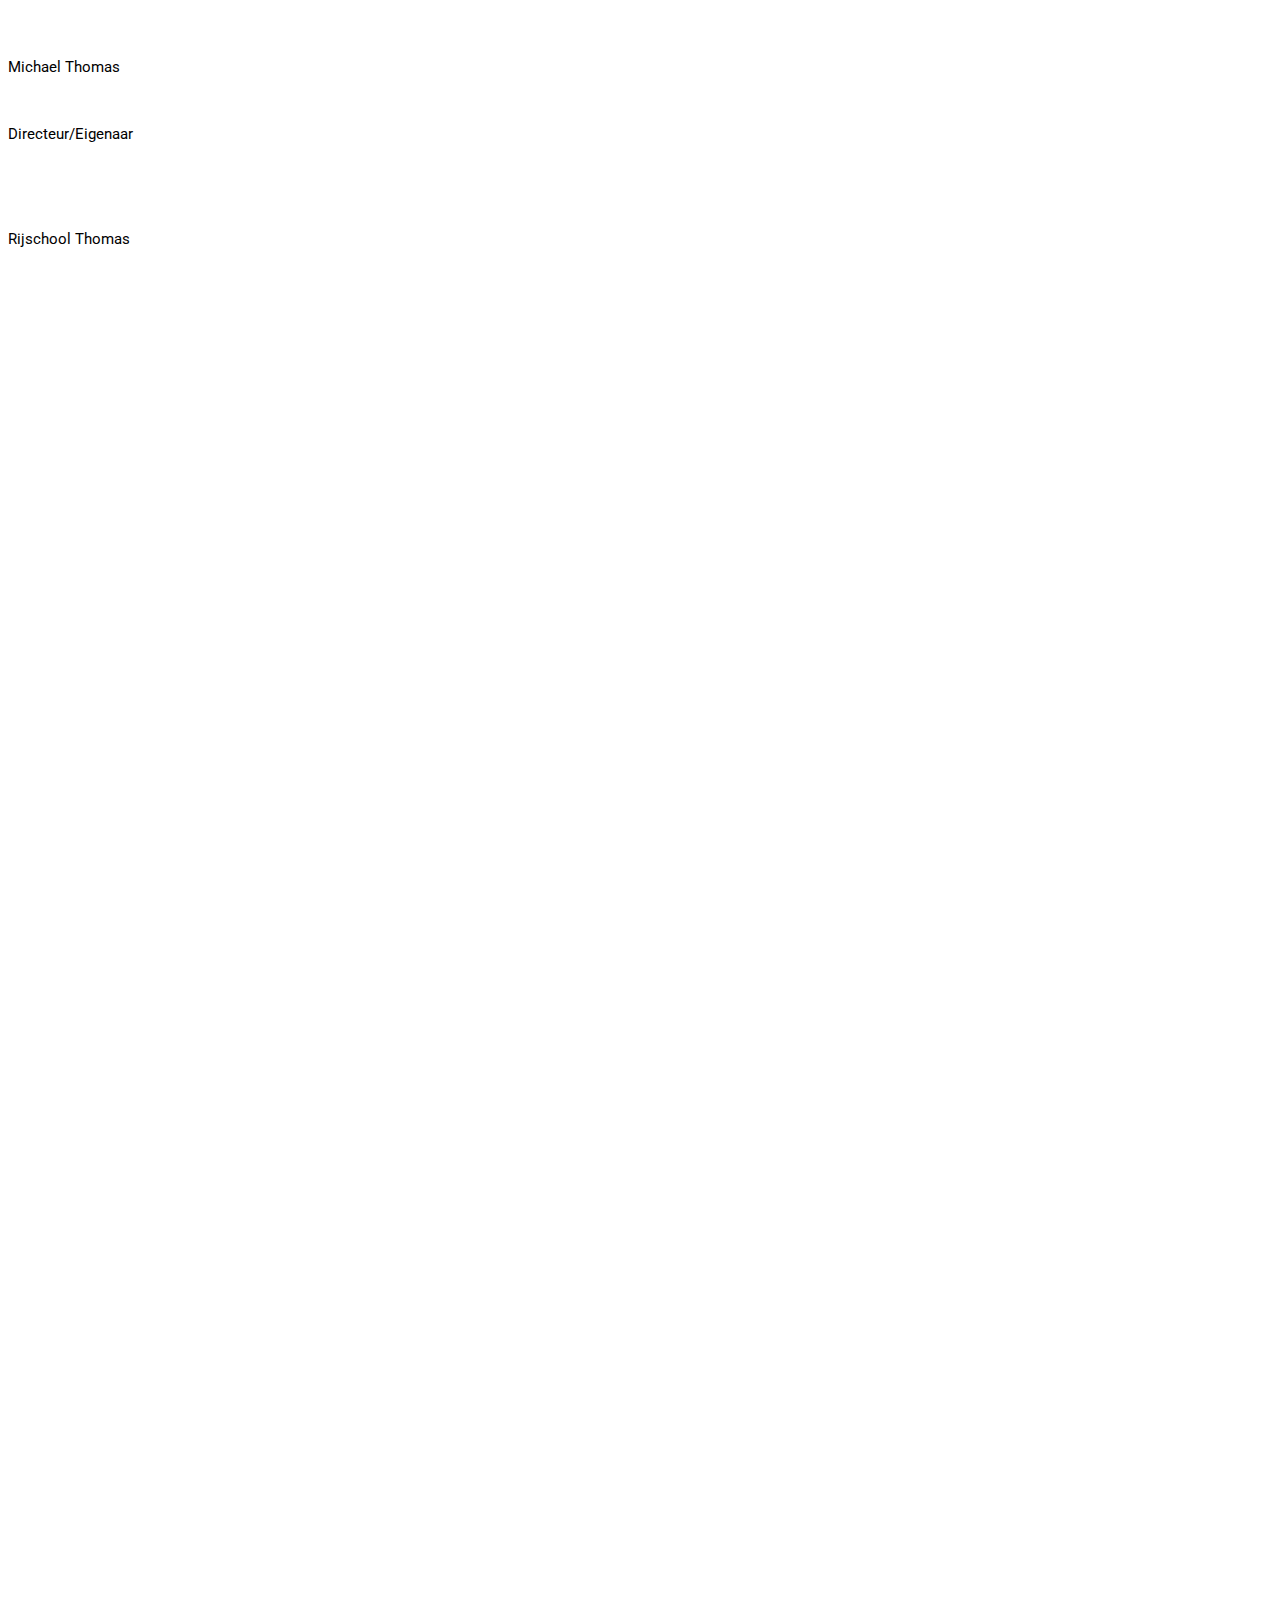
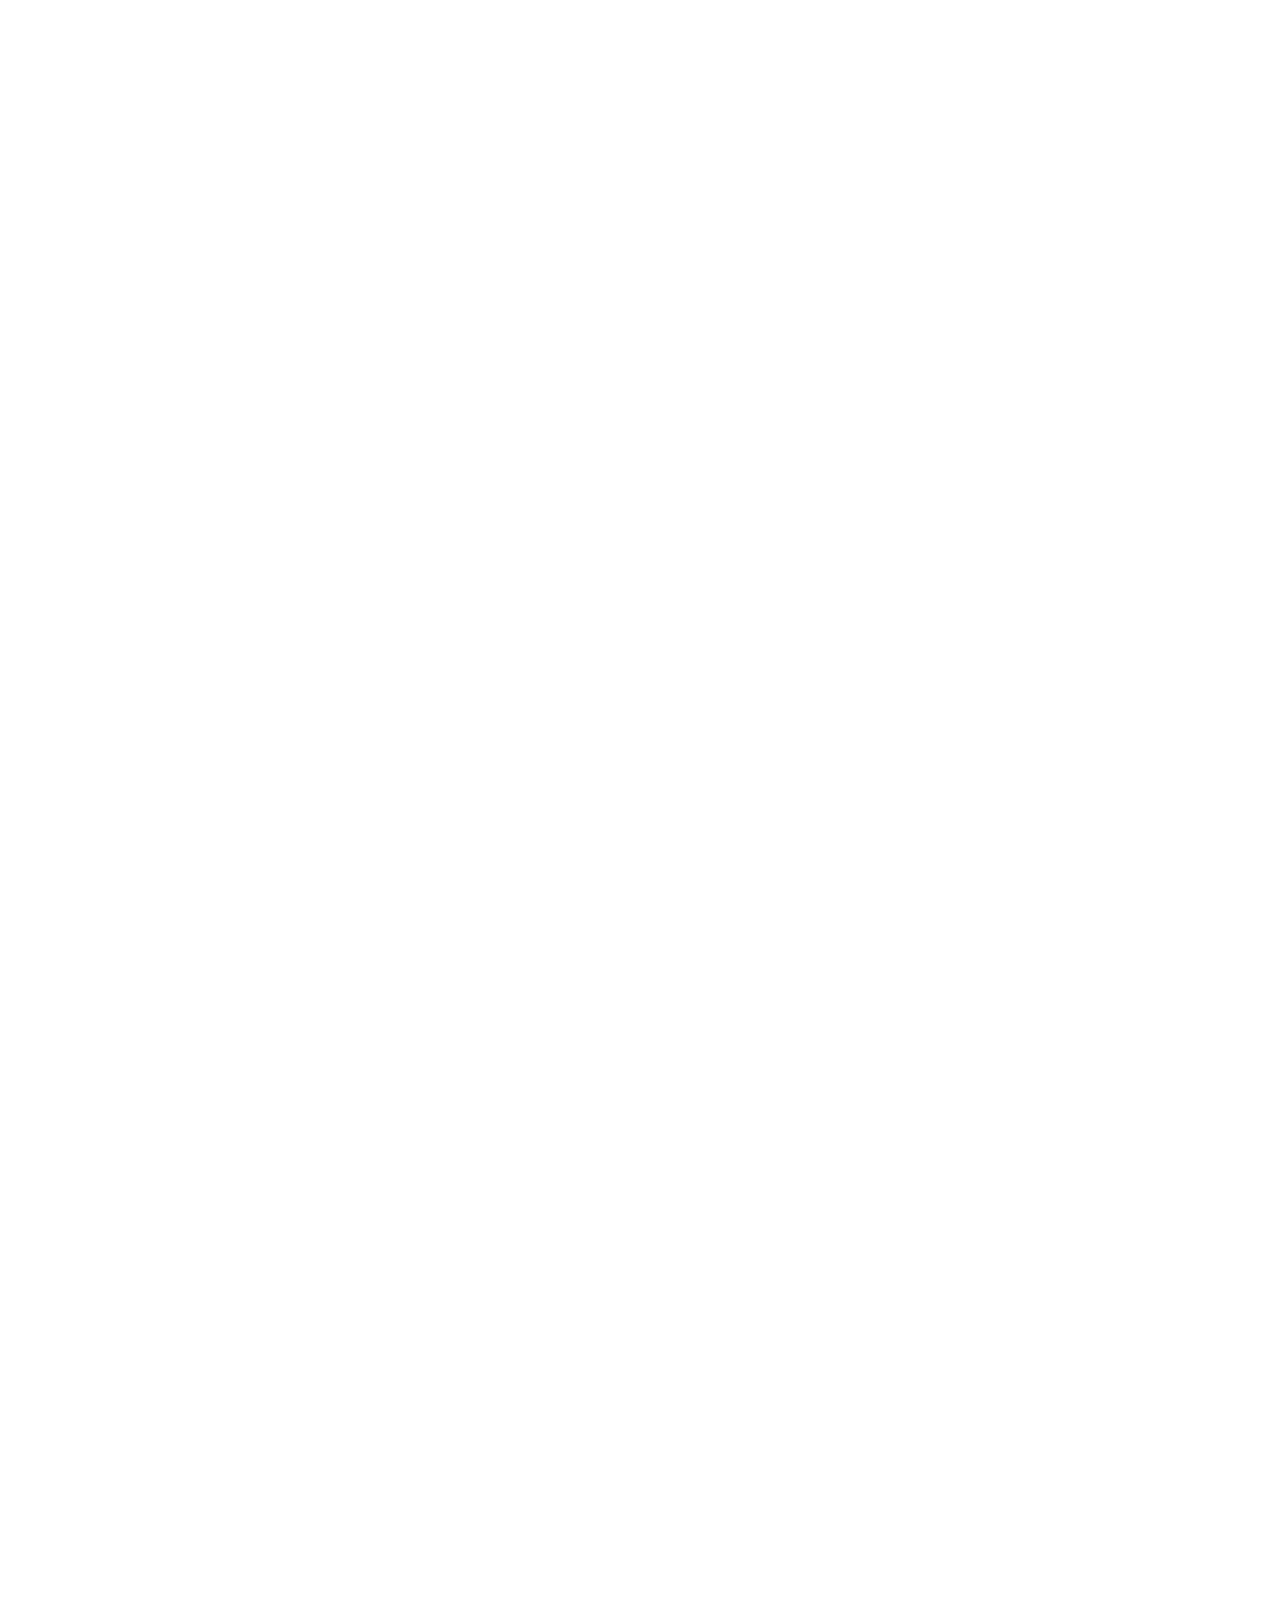
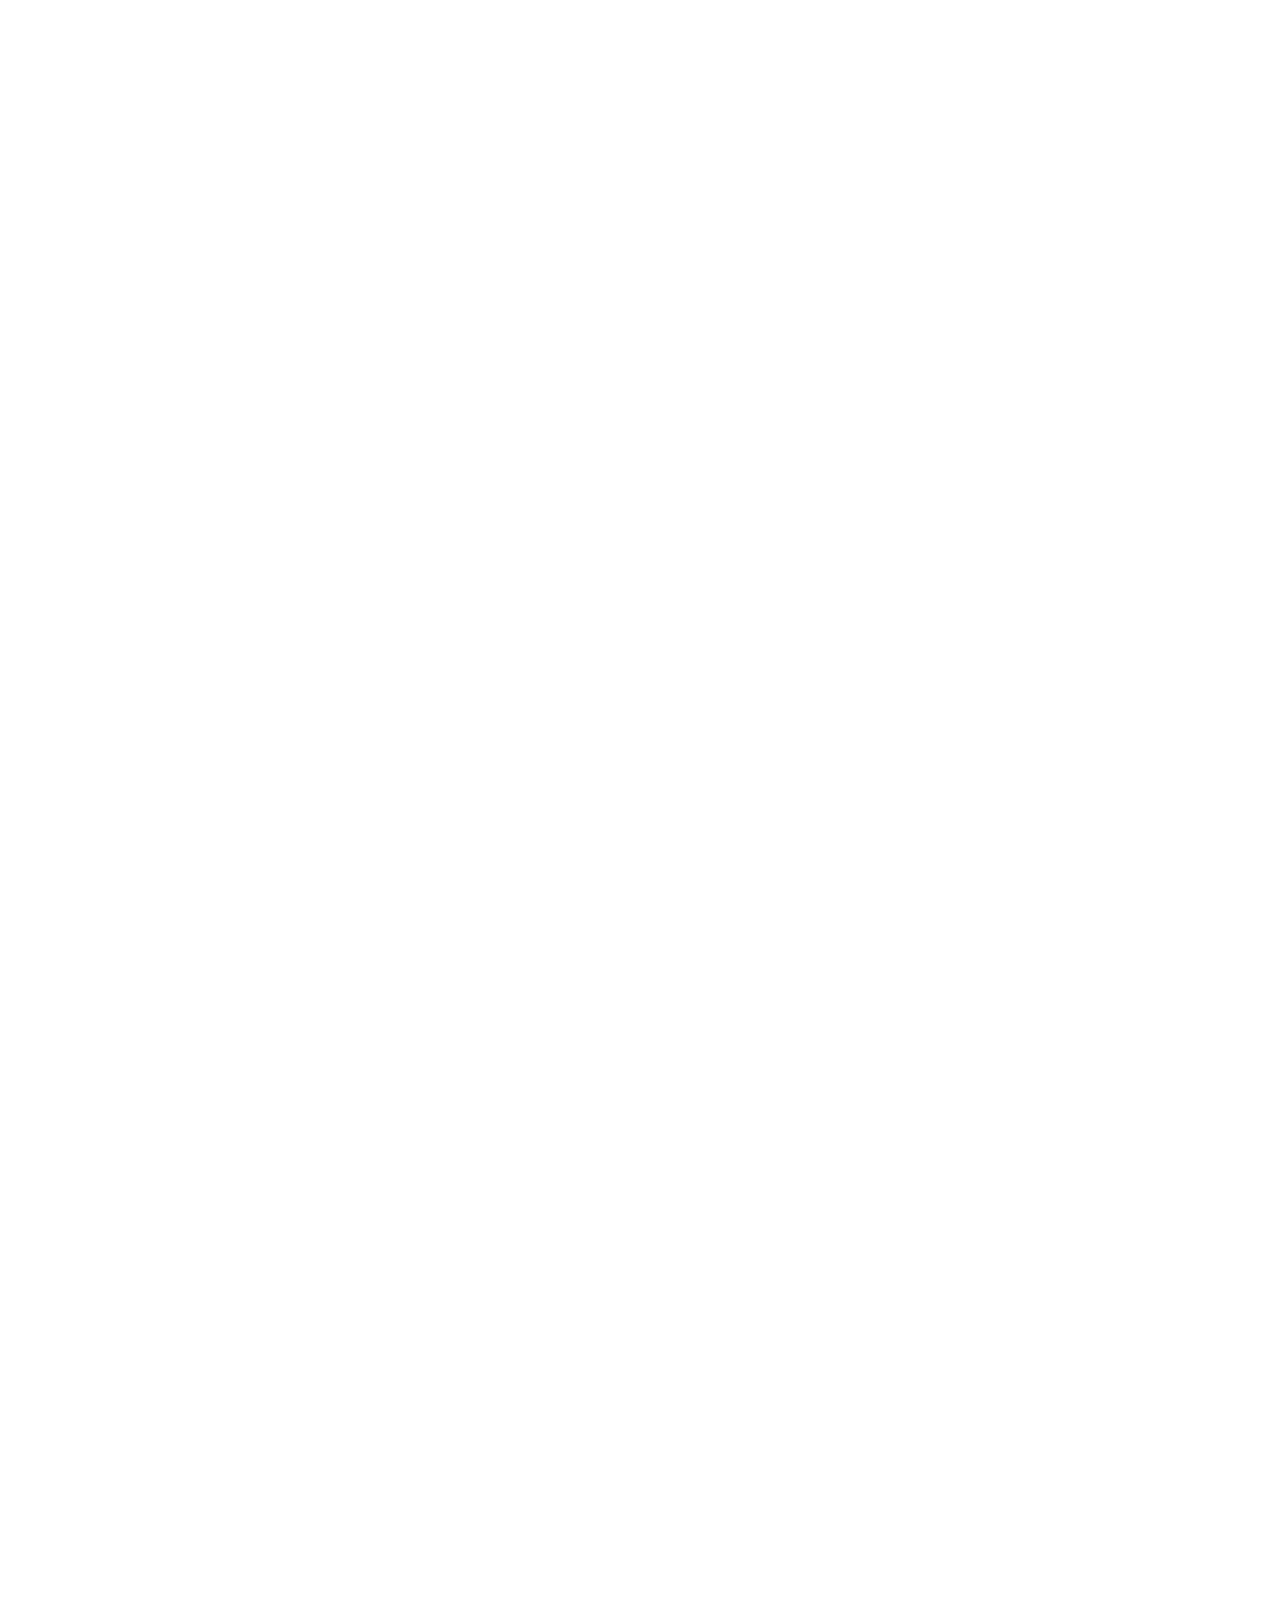
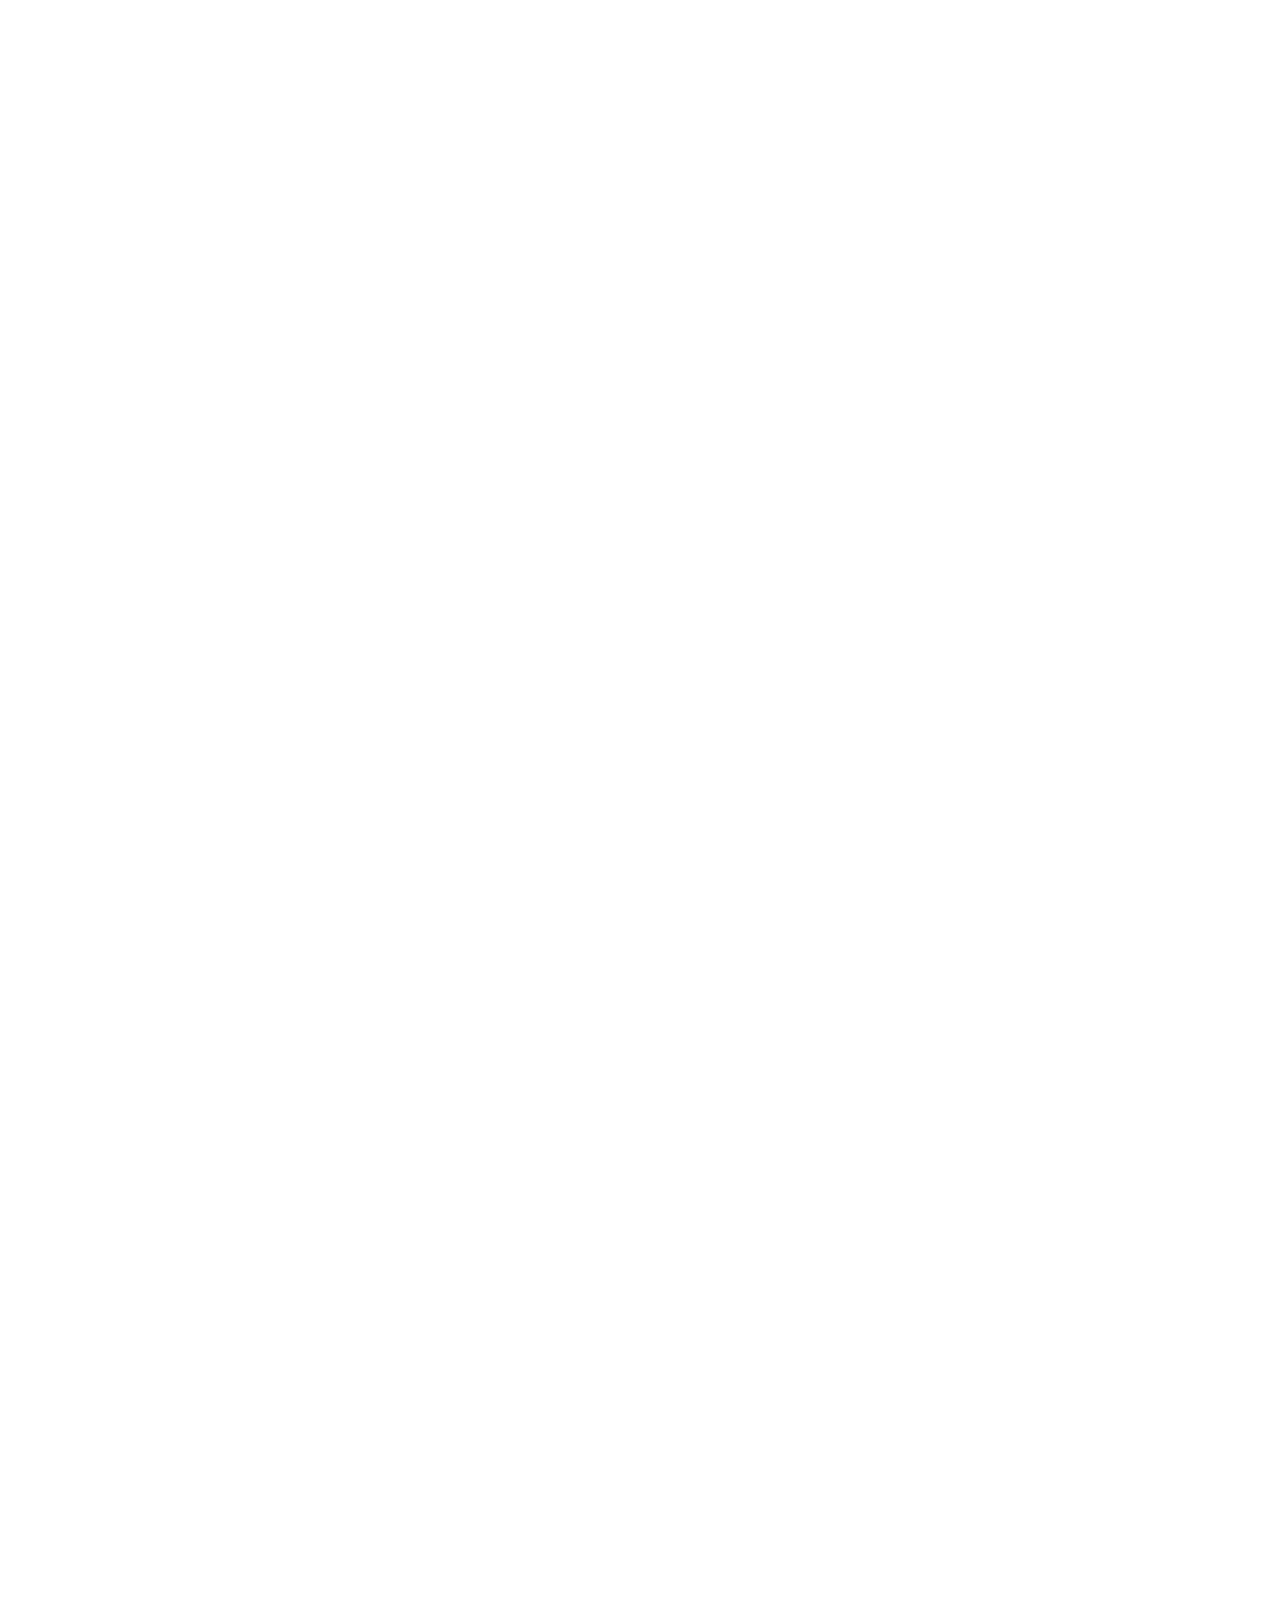
